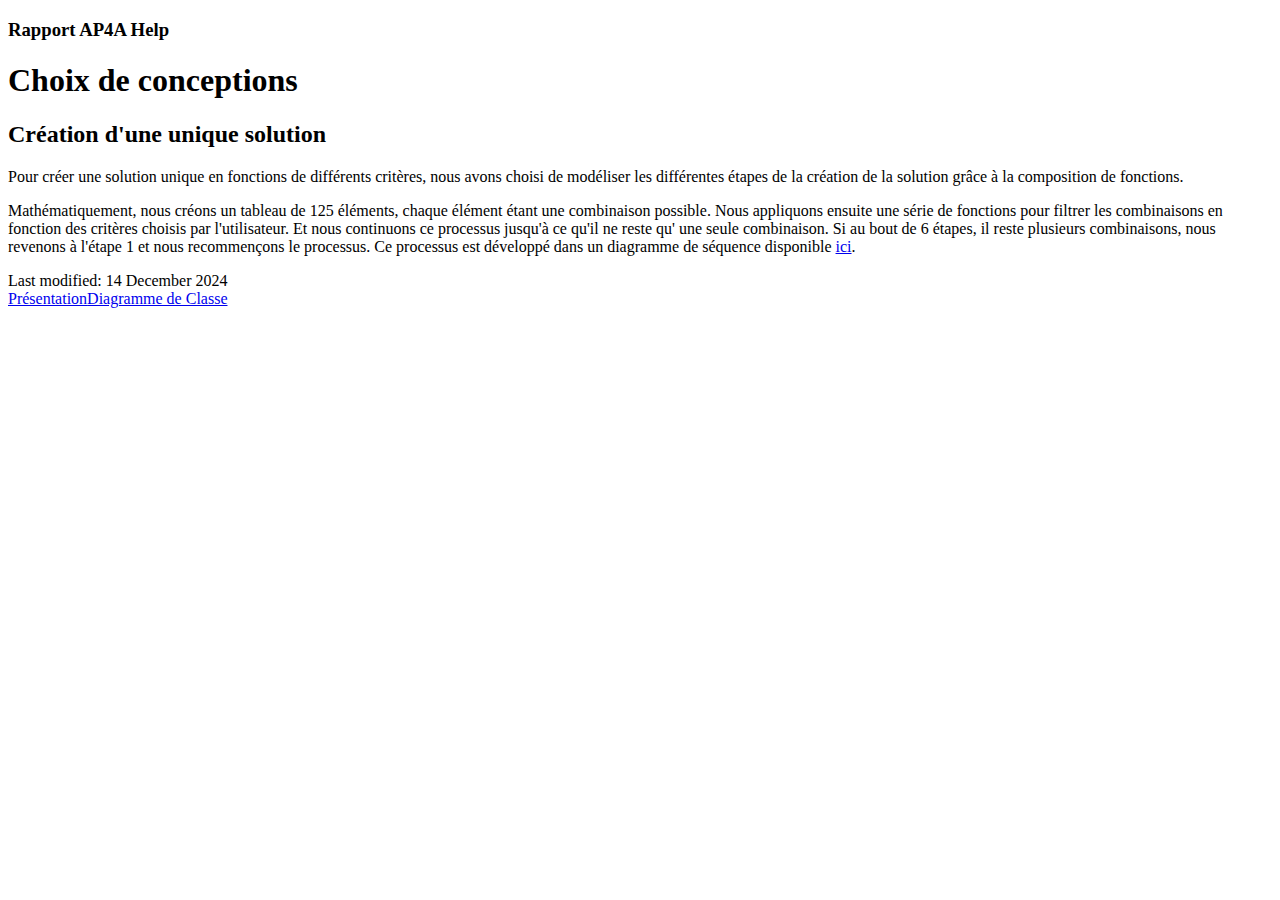
==== docs/choix-de-conceptions.html @ 45c175bf "start Choix-de-conceptions.md and test build v0" ====
<!DOCTYPE html SYSTEM "about:legacy-compat">
<html lang="en-US" data-preset="soft" data-primary-color="#3F56CE"><head><meta http-equiv="Content-Type" content="text/html; charset=UTF-8"><meta charset="UTF-8"><meta name="robots" content="noindex"><meta name="built-on" content="2024-12-14T19:06:22.024259068"><title>Choix de conceptions | Rapport AP4A</title><script type="application/json" id="virtual-toc-data">[{"id":"cr-ation-d-une-unique-solution","level":0,"title":"Création d\u0027une unique solution","anchor":"#cr-ation-d-une-unique-solution"}]</script><script type="application/json" id="topic-shortcuts"></script><link href="https://resources.jetbrains.com/writerside/apidoc/6.10.0-b575/app.css" rel="stylesheet"><link href="static/custom.css" rel="stylesheet"><link rel="icon" type="image/svg" sizes="16x16" href="images/utbm.svg"><meta name="image" content=""><!-- Open Graph --><meta property="og:title" content="Choix de conceptions | Rapport AP4A"><meta property="og:description" content=""><meta property="og:image" content=""><meta property="og:site_name" content="Rapport AP4A Help"><meta property="og:type" content="website"><meta property="og:locale" content="en_US"><meta property="og:url" content="writerside-documentation/choix-de-conceptions.html"><!-- End Open Graph --><!-- Twitter Card --><meta name="twitter:card" content="summary_large_image"><meta name="twitter:site" content=""><meta name="twitter:title" content="Choix de conceptions | Rapport AP4A"><meta name="twitter:description" content=""><meta name="twitter:creator" content=""><meta name="twitter:image:src" content=""><!-- End Twitter Card --><!-- Schema.org WebPage --><script type="application/ld+json">{
    "@context": "http://schema.org",
    "@type": "WebPage",
    "@id": "writerside-documentation/choix-de-conceptions.html#webpage",
    "url": "writerside-documentation/choix-de-conceptions.html",
    "name": "Choix de conceptions | Rapport AP4A",
    "description": "",
    "image": "",
    "inLanguage":"en-US"
}</script><!-- End Schema.org --><!-- Schema.org WebSite --><script type="application/ld+json">{
    "@type": "WebSite",
    "@id": "writerside-documentation/#website",
    "url": "writerside-documentation/",
    "name": "Rapport AP4A Help"
}</script><!-- End Schema.org --></head><body data-id="Choix-de-conceptions" data-main-title="Choix de conceptions" data-article-props="{&quot;seeAlsoStyle&quot;:&quot;links&quot;}" data-template="article" data-breadcrumbs=""><div class="wrapper"><main class="panel _main"><header class="panel__header"><div class="container"><h3>Rapport AP4A  Help</h3><div class="panel-trigger"></div></div></header><section class="panel__content"><div class="container"><article class="article" data-shortcut-switcher="inactive"><h1 data-toc="Choix-de-conceptions" id="Choix-de-conceptions.md">Choix de conceptions</h1><section class="chapter"><h2 id="cr-ation-d-une-unique-solution" data-toc="cr-ation-d-une-unique-solution">Cr&eacute;ation d'une unique solution</h2><p id="-vzsx3p_4">Pour cr&eacute;er une solution unique en fonctions de diff&eacute;rents crit&egrave;res, nous avons choisi de mod&eacute;liser les diff&eacute;rentes &eacute;tapes de la cr&eacute;ation de la solution gr&acirc;ce &agrave; la <span class="control" id="-vzsx3p_6">composition de fonctions</span>.</p><p id="-vzsx3p_5">Math&eacute;matiquement, nous cr&eacute;ons un tableau de <span class="control" id="-vzsx3p_7">125</span> &eacute;l&eacute;ments, chaque &eacute;l&eacute;ment &eacute;tant une <span class="control" id="-vzsx3p_8">combinaison possible</span>. Nous appliquons ensuite une s&eacute;rie de fonctions pour <span class="control" id="-vzsx3p_9">filtrer</span> les combinaisons en fonction des crit&egrave;res choisis par l'utilisateur. Et nous continuons ce processus jusqu'&agrave; ce qu'il ne reste qu' <span class="control" id="-vzsx3p_10">une</span> seule combinaison. Si au bout de 6 &eacute;tapes, il reste plusieurs combinaisons, nous revenons &agrave; l'&eacute;tape 1 et nous recommen&ccedil;ons le processus. Ce processus est d&eacute;velopp&eacute; dans un diagramme de s&eacute;quence disponible <a href="initialisation-de-la-partie.html" id="-vzsx3p_11" data-tooltip="Start typing here...">ici</a>.</p></section><div class="last-modified">Last modified: 14 December 2024</div><div data-feedback-placeholder="true"></div><div class="navigation-links _bottom"><a href="presentation.html" class="navigation-links__prev">Pr&eacute;sentation</a><a href="diagramme-de-classe.html" class="navigation-links__next">Diagramme de Classe</a></div></article><div id="disqus_thread"></div></div></section></main></div><script src="https://resources.jetbrains.com/writerside/apidoc/6.10.0-b575/app.js"></script></body></html>
---- docs/static/custom.css ----
.footer__powered {
    display: none !important;
}
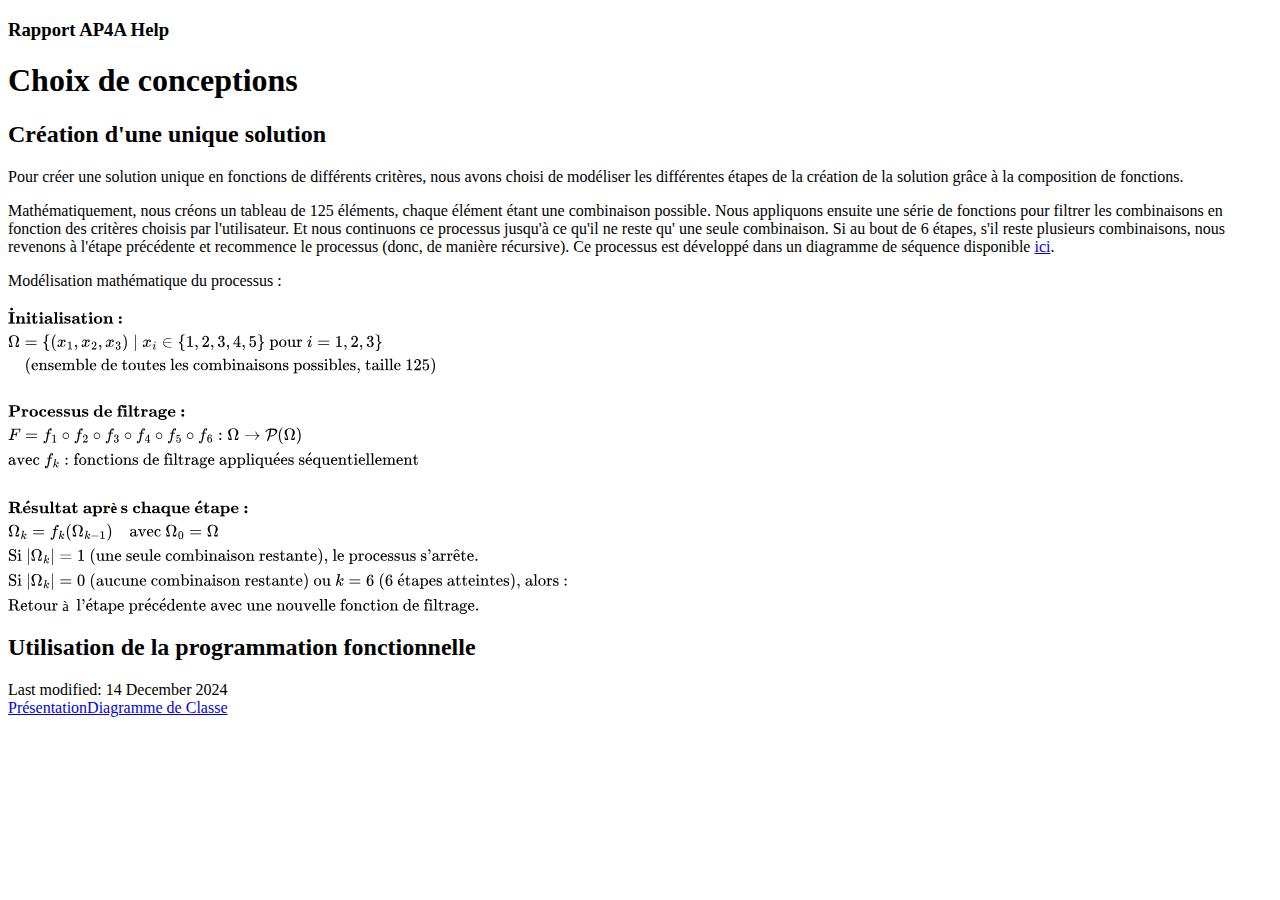
==== commit 1599a5f7: "update report" ====
--- a/docs/choix-de-conceptions.html
+++ b/docs/choix-de-conceptions.html
@@ -1,5 +1,5 @@
 <!DOCTYPE html SYSTEM "about:legacy-compat">
-<html lang="en-US" data-preset="soft" data-primary-color="#3F56CE"><head><meta http-equiv="Content-Type" content="text/html; charset=UTF-8"><meta charset="UTF-8"><meta name="robots" content="noindex"><meta name="built-on" content="2024-12-14T19:06:22.024259068"><title>Choix de conceptions | Rapport AP4A</title><script type="application/json" id="virtual-toc-data">[{"id":"cr-ation-d-une-unique-solution","level":0,"title":"Création d\u0027une unique solution","anchor":"#cr-ation-d-une-unique-solution"}]</script><script type="application/json" id="topic-shortcuts"></script><link href="https://resources.jetbrains.com/writerside/apidoc/6.10.0-b575/app.css" rel="stylesheet"><link href="static/custom.css" rel="stylesheet"><link rel="icon" type="image/svg" sizes="16x16" href="images/utbm.svg"><meta name="image" content=""><!-- Open Graph --><meta property="og:title" content="Choix de conceptions | Rapport AP4A"><meta property="og:description" content=""><meta property="og:image" content=""><meta property="og:site_name" content="Rapport AP4A Help"><meta property="og:type" content="website"><meta property="og:locale" content="en_US"><meta property="og:url" content="writerside-documentation/choix-de-conceptions.html"><!-- End Open Graph --><!-- Twitter Card --><meta name="twitter:card" content="summary_large_image"><meta name="twitter:site" content=""><meta name="twitter:title" content="Choix de conceptions | Rapport AP4A"><meta name="twitter:description" content=""><meta name="twitter:creator" content=""><meta name="twitter:image:src" content=""><!-- End Twitter Card --><!-- Schema.org WebPage --><script type="application/ld+json">{
+<html lang="en-US" data-preset="soft" data-primary-color="#3F56CE"><head><meta http-equiv="Content-Type" content="text/html; charset=UTF-8"><meta charset="UTF-8"><meta name="robots" content="noindex"><meta name="built-on" content="2024-12-14T20:18:50.679939524"><title>Choix de conceptions | Rapport AP4A</title><script type="application/json" id="virtual-toc-data">[{"id":"cr-ation-d-une-unique-solution","level":0,"title":"Création d\u0027une unique solution","anchor":"#cr-ation-d-une-unique-solution"},{"id":"utilisation-de-la-programmation-fonctionnelle","level":0,"title":"Utilisation de la programmation fonctionnelle","anchor":"#utilisation-de-la-programmation-fonctionnelle"}]</script><script type="application/json" id="topic-shortcuts"></script><link href="https://resources.jetbrains.com/writerside/apidoc/6.10.0-b575/app.css" rel="stylesheet"><link href="static/custom.css" rel="stylesheet"><link rel="icon" type="image/svg" sizes="16x16" href="images/utbm.svg"><meta name="image" content=""><!-- Open Graph --><meta property="og:title" content="Choix de conceptions | Rapport AP4A"><meta property="og:description" content=""><meta property="og:image" content=""><meta property="og:site_name" content="Rapport AP4A Help"><meta property="og:type" content="website"><meta property="og:locale" content="en_US"><meta property="og:url" content="writerside-documentation/choix-de-conceptions.html"><!-- End Open Graph --><!-- Twitter Card --><meta name="twitter:card" content="summary_large_image"><meta name="twitter:site" content=""><meta name="twitter:title" content="Choix de conceptions | Rapport AP4A"><meta name="twitter:description" content=""><meta name="twitter:creator" content=""><meta name="twitter:image:src" content=""><!-- End Twitter Card --><!-- Schema.org WebPage --><script type="application/ld+json">{
     "@context": "http://schema.org",
     "@type": "WebPage",
     "@id": "writerside-documentation/choix-de-conceptions.html#webpage",
@@ -13,4 +13,4 @@
     "@id": "writerside-documentation/#website",
     "url": "writerside-documentation/",
     "name": "Rapport AP4A Help"
-}</script><!-- End Schema.org --></head><body data-id="Choix-de-conceptions" data-main-title="Choix de conceptions" data-article-props="{&quot;seeAlsoStyle&quot;:&quot;links&quot;}" data-template="article" data-breadcrumbs=""><div class="wrapper"><main class="panel _main"><header class="panel__header"><div class="container"><h3>Rapport AP4A  Help</h3><div class="panel-trigger"></div></div></header><section class="panel__content"><div class="container"><article class="article" data-shortcut-switcher="inactive"><h1 data-toc="Choix-de-conceptions" id="Choix-de-conceptions.md">Choix de conceptions</h1><section class="chapter"><h2 id="cr-ation-d-une-unique-solution" data-toc="cr-ation-d-une-unique-solution">Cr&eacute;ation d'une unique solution</h2><p id="-vzsx3p_4">Pour cr&eacute;er une solution unique en fonctions de diff&eacute;rents crit&egrave;res, nous avons choisi de mod&eacute;liser les diff&eacute;rentes &eacute;tapes de la cr&eacute;ation de la solution gr&acirc;ce &agrave; la <span class="control" id="-vzsx3p_6">composition de fonctions</span>.</p><p id="-vzsx3p_5">Math&eacute;matiquement, nous cr&eacute;ons un tableau de <span class="control" id="-vzsx3p_7">125</span> &eacute;l&eacute;ments, chaque &eacute;l&eacute;ment &eacute;tant une <span class="control" id="-vzsx3p_8">combinaison possible</span>. Nous appliquons ensuite une s&eacute;rie de fonctions pour <span class="control" id="-vzsx3p_9">filtrer</span> les combinaisons en fonction des crit&egrave;res choisis par l'utilisateur. Et nous continuons ce processus jusqu'&agrave; ce qu'il ne reste qu' <span class="control" id="-vzsx3p_10">une</span> seule combinaison. Si au bout de 6 &eacute;tapes, il reste plusieurs combinaisons, nous revenons &agrave; l'&eacute;tape 1 et nous recommen&ccedil;ons le processus. Ce processus est d&eacute;velopp&eacute; dans un diagramme de s&eacute;quence disponible <a href="initialisation-de-la-partie.html" id="-vzsx3p_11" data-tooltip="Start typing here...">ici</a>.</p></section><div class="last-modified">Last modified: 14 December 2024</div><div data-feedback-placeholder="true"></div><div class="navigation-links _bottom"><a href="presentation.html" class="navigation-links__prev">Pr&eacute;sentation</a><a href="diagramme-de-classe.html" class="navigation-links__next">Diagramme de Classe</a></div></article><div id="disqus_thread"></div></div></section></main></div><script src="https://resources.jetbrains.com/writerside/apidoc/6.10.0-b575/app.js"></script></body></html>+}</script><!-- End Schema.org --></head><body data-id="Choix-de-conceptions" data-main-title="Choix de conceptions" data-article-props="{&quot;seeAlsoStyle&quot;:&quot;links&quot;}" data-template="article" data-breadcrumbs=""><div class="wrapper"><main class="panel _main"><header class="panel__header"><div class="container"><h3>Rapport AP4A  Help</h3><div class="panel-trigger"></div></div></header><section class="panel__content"><div class="container"><article class="article" data-shortcut-switcher="inactive"><h1 data-toc="Choix-de-conceptions" id="Choix-de-conceptions.md">Choix de conceptions</h1><section class="chapter"><h2 id="cr-ation-d-une-unique-solution" data-toc="cr-ation-d-une-unique-solution">Cr&eacute;ation d'une unique solution</h2><p id="-vzsx3p_5">Pour cr&eacute;er une solution unique en fonctions de diff&eacute;rents crit&egrave;res, nous avons choisi de mod&eacute;liser les diff&eacute;rentes &eacute;tapes de la cr&eacute;ation de la solution gr&acirc;ce &agrave; la <span class="control" id="-vzsx3p_9">composition de fonctions</span>.</p><p id="-vzsx3p_6">Math&eacute;matiquement, nous cr&eacute;ons un tableau de <span class="control" id="-vzsx3p_10">125</span> &eacute;l&eacute;ments, chaque &eacute;l&eacute;ment &eacute;tant une <span class="control" id="-vzsx3p_11">combinaison possible</span>. Nous appliquons ensuite une s&eacute;rie de fonctions pour <span class="control" id="-vzsx3p_12">filtrer</span> les combinaisons en fonction des crit&egrave;res choisis par l'utilisateur. Et nous continuons ce processus jusqu'&agrave; ce qu'il ne reste qu' <span class="control" id="-vzsx3p_13">une</span> seule combinaison. Si au bout de 6 &eacute;tapes, s'il reste plusieurs combinaisons, nous revenons &agrave; l'&eacute;tape pr&eacute;c&eacute;dente et recommence le processus (donc, de mani&egrave;re r&eacute;cursive). Ce processus est d&eacute;velopp&eacute; dans un diagramme de s&eacute;quence disponible <span class="control" id="-vzsx3p_14"><a href="initialisation-de-la-partie.html" id="-vzsx3p_15" data-tooltip="Initialisation de la partie">ici</a></span>.</p><p id="-vzsx3p_7">Mod&eacute;lisation math&eacute;matique du processus :</p><div><mjx-container class="MathJax" jax="SVG" display="true"><svg style="vertical-align: -20.45ex;" xmlns="http://www.w3.org/2000/svg" width="76.25ex" height="42.032ex" role="img" focusable="false" viewBox="0 -9539 33702.5 18578"><g stroke="currentColor" fill="currentColor" stroke-width="0" transform="scale(1,-1)"><g data-mml-node="math"><g data-mml-node="mtable"><g data-mml-node="mtr" transform="translate(0,8478)"><g data-mml-node="mtd"><g data-mml-node="mrow"><g data-mml-node="mover"><g data-mml-node="mtext"><path data-c="1D408" d="M397 0Q370 3 218 3Q65 3 38 0H25V62H139V624H25V686H38Q65 683 218 683Q370 683 397 686H410V624H296V62H410V0H397Z"></path></g><g data-mml-node="mo" transform="translate(218,266) translate(-287.5 0)"><path data-c="2D9" d="M202 610Q202 647 227 671T283 695Q324 695 348 669T372 610T350 551T287 525Q248 525 225 551T202 610Z"></path></g></g><g data-mml-node="mtext" transform="translate(436,0)"><path data-c="1D427" d="M40 442Q217 450 218 450H224V407L225 365Q233 378 245 391T289 422T362 448Q374 450 398 450Q428 450 448 447T491 434T529 402T551 346Q553 335 554 198V62H623V0H614Q596 3 489 3Q374 3 365 0H356V62H425V194V275Q425 348 416 373T371 399Q326 399 288 370T238 290Q236 281 235 171V62H304V0H295Q277 3 171 3Q64 3 46 0H37V62H106V210V303Q106 353 104 363T91 376Q77 380 50 380H37V442H40Z"></path><path data-c="1D422" d="M72 610Q72 649 98 672T159 695Q193 693 217 670T241 610Q241 572 217 549T157 525Q120 525 96 548T72 610ZM46 442L136 446L226 450H232V62H294V0H286Q271 3 171 3Q67 3 49 0H40V62H109V209Q109 358 108 362Q103 380 55 380H43V442H46Z" transform="translate(639,0)"></path><path data-c="1D42D" d="M272 49Q320 49 320 136V145V177H382V143Q382 106 380 99Q374 62 349 36T285 -2L272 -5H247Q173 -5 134 27Q109 46 102 74T94 160Q94 171 94 199T95 245V382H21V433H25Q58 433 90 456Q121 479 140 523T162 621V635H224V444H363V382H224V239V207V149Q224 98 228 81T249 55Q261 49 272 49Z" transform="translate(958,0)"></path><path data-c="1D422" d="M72 610Q72 649 98 672T159 695Q193 693 217 670T241 610Q241 572 217 549T157 525Q120 525 96 548T72 610ZM46 442L136 446L226 450H232V62H294V0H286Q271 3 171 3Q67 3 49 0H40V62H109V209Q109 358 108 362Q103 380 55 380H43V442H46Z" transform="translate(1405,0)"></path><path data-c="1D41A" d="M64 349Q64 399 107 426T255 453Q346 453 402 423T473 341Q478 327 478 310T479 196V77Q493 63 529 62Q549 62 553 57T558 31Q558 9 552 5T514 0H497H481Q375 0 367 56L356 46Q300 -6 210 -6Q130 -6 81 30T32 121Q32 188 111 226T332 272H350V292Q350 313 348 327T337 361T306 391T248 402T194 399H189Q204 376 204 354Q204 327 187 306T134 284Q97 284 81 305T64 349ZM164 121Q164 89 186 67T238 45Q274 45 307 63T346 108L350 117V226H347Q248 218 206 189T164 121Z" transform="translate(1724,0)"></path><path data-c="1D425" d="M43 686L134 690Q225 694 226 694H232V62H301V0H292Q274 3 170 3Q67 3 49 0H40V62H109V332Q109 387 109 453T110 534Q110 593 108 605T94 620Q80 624 53 624H40V686H43Z" transform="translate(2283,0)"></path><path data-c="1D422" d="M72 610Q72 649 98 672T159 695Q193 693 217 670T241 610Q241 572 217 549T157 525Q120 525 96 548T72 610ZM46 442L136 446L226 450H232V62H294V0H286Q271 3 171 3Q67 3 49 0H40V62H109V209Q109 358 108 362Q103 380 55 380H43V442H46Z" transform="translate(2602,0)"></path><path data-c="1D42C" d="M38 315Q38 339 45 360T70 404T127 440T223 453Q273 453 320 436L338 445L357 453H366Q380 453 383 447T386 403V387V355Q386 331 383 326T365 321H355H349Q333 321 329 324T324 341Q317 406 224 406H216Q123 406 123 353Q123 334 143 321T188 304T244 294T285 286Q305 281 325 273T373 237T412 172Q414 162 414 142Q414 -6 230 -6Q154 -6 117 22L68 -6H58Q44 -6 41 0T38 42V73Q38 85 38 101T37 122Q37 144 42 148T68 153H75Q87 153 91 151T97 147T103 132Q131 46 220 46H230Q257 46 265 47Q330 58 330 108Q330 127 316 142Q300 156 284 162Q271 168 212 178T122 202Q38 243 38 315Z" transform="translate(2921,0)"></path><path data-c="1D41A" d="M64 349Q64 399 107 426T255 453Q346 453 402 423T473 341Q478 327 478 310T479 196V77Q493 63 529 62Q549 62 553 57T558 31Q558 9 552 5T514 0H497H481Q375 0 367 56L356 46Q300 -6 210 -6Q130 -6 81 30T32 121Q32 188 111 226T332 272H350V292Q350 313 348 327T337 361T306 391T248 402T194 399H189Q204 376 204 354Q204 327 187 306T134 284Q97 284 81 305T64 349ZM164 121Q164 89 186 67T238 45Q274 45 307 63T346 108L350 117V226H347Q248 218 206 189T164 121Z" transform="translate(3375,0)"></path><path data-c="1D42D" d="M272 49Q320 49 320 136V145V177H382V143Q382 106 380 99Q374 62 349 36T285 -2L272 -5H247Q173 -5 134 27Q109 46 102 74T94 160Q94 171 94 199T95 245V382H21V433H25Q58 433 90 456Q121 479 140 523T162 621V635H224V444H363V382H224V239V207V149Q224 98 228 81T249 55Q261 49 272 49Z" transform="translate(3934,0)"></path><path data-c="1D422" d="M72 610Q72 649 98 672T159 695Q193 693 217 670T241 610Q241 572 217 549T157 525Q120 525 96 548T72 610ZM46 442L136 446L226 450H232V62H294V0H286Q271 3 171 3Q67 3 49 0H40V62H109V209Q109 358 108 362Q103 380 55 380H43V442H46Z" transform="translate(4381,0)"></path><path data-c="1D428" d="M287 -5Q228 -5 182 10T109 48T63 102T39 161T32 219Q32 272 50 314T94 382T154 423T214 446T265 452H279Q319 452 326 451Q428 439 485 376T542 221Q542 156 514 108T442 33Q384 -5 287 -5ZM399 230V250Q399 280 398 298T391 338T372 372T338 392T282 401Q241 401 212 380Q190 363 183 334T175 230Q175 202 175 189T177 153T183 118T195 91T215 68T245 56T287 50Q348 50 374 84Q388 101 393 132T399 230Z" transform="translate(4700,0)"></path><path data-c="1D427" d="M40 442Q217 450 218 450H224V407L225 365Q233 378 245 391T289 422T362 448Q374 450 398 450Q428 450 448 447T491 434T529 402T551 346Q553 335 554 198V62H623V0H614Q596 3 489 3Q374 3 365 0H356V62H425V194V275Q425 348 416 373T371 399Q326 399 288 370T238 290Q236 281 235 171V62H304V0H295Q277 3 171 3Q64 3 46 0H37V62H106V210V303Q106 353 104 363T91 376Q77 380 50 380H37V442H40Z" transform="translate(5275,0)"></path><path data-c="20" d="" transform="translate(5914,0)"></path><path data-c="3A" d="M74 359Q74 394 98 419T158 444Q200 444 222 417T245 358Q245 329 224 302T160 274Q116 274 95 301T74 359ZM74 85Q74 121 99 146T156 171Q200 171 222 143T245 85Q245 56 224 29T160 1Q118 1 96 27T74 85Z" transform="translate(6164,0)"></path></g></g></g></g><g data-mml-node="mtr" transform="translate(0,7078)"><g data-mml-node="mtd"><g data-mml-node="mi"><path data-c="3A9" d="M55 454Q55 503 75 546T127 617T197 665T272 695T337 704H352Q396 704 404 703Q527 687 596 615T666 454Q666 392 635 330T559 200T499 83V80H543Q589 81 600 83T617 93Q622 102 629 135T636 172L637 177H677V175L660 89Q645 3 644 2V0H552H488Q461 0 456 3T451 20Q451 89 499 235T548 455Q548 512 530 555T483 622T424 656T361 668Q332 668 303 658T243 626T193 560T174 456Q174 380 222 233T270 20Q270 7 263 0H77V2Q76 3 61 89L44 175V177H84L85 172Q85 171 88 155T96 119T104 93Q109 86 120 84T178 80H222V83Q206 132 162 199T87 329T55 454Z"></path></g><g data-mml-node="mo" transform="translate(999.8,0)"><path data-c="3D" d="M56 347Q56 360 70 367H707Q722 359 722 347Q722 336 708 328L390 327H72Q56 332 56 347ZM56 153Q56 168 72 173H708Q722 163 722 153Q722 140 707 133H70Q56 140 56 153Z"></path></g><g data-mml-node="mo" transform="translate(2055.6,0)"><path data-c="7B" d="M434 -231Q434 -244 428 -250H410Q281 -250 230 -184Q225 -177 222 -172T217 -161T213 -148T211 -133T210 -111T209 -84T209 -47T209 0Q209 21 209 53Q208 142 204 153Q203 154 203 155Q189 191 153 211T82 231Q71 231 68 234T65 250T68 266T82 269Q116 269 152 289T203 345Q208 356 208 377T209 529V579Q209 634 215 656T244 698Q270 724 324 740Q361 748 377 749Q379 749 390 749T408 750H428Q434 744 434 732Q434 719 431 716Q429 713 415 713Q362 710 332 689T296 647Q291 634 291 499V417Q291 370 288 353T271 314Q240 271 184 255L170 250L184 245Q202 239 220 230T262 196T290 137Q291 131 291 1Q291 -134 296 -147Q306 -174 339 -192T415 -213Q429 -213 431 -216Q434 -219 434 -231Z"></path></g><g data-mml-node="mo" transform="translate(2555.6,0)"><path data-c="28" d="M94 250Q94 319 104 381T127 488T164 576T202 643T244 695T277 729T302 750H315H319Q333 750 333 741Q333 738 316 720T275 667T226 581T184 443T167 250T184 58T225 -81T274 -167T316 -220T333 -241Q333 -250 318 -250H315H302L274 -226Q180 -141 137 -14T94 250Z"></path></g><g data-mml-node="msub" transform="translate(2944.6,0)"><g data-mml-node="mi"><path data-c="1D465" d="M52 289Q59 331 106 386T222 442Q257 442 286 424T329 379Q371 442 430 442Q467 442 494 420T522 361Q522 332 508 314T481 292T458 288Q439 288 427 299T415 328Q415 374 465 391Q454 404 425 404Q412 404 406 402Q368 386 350 336Q290 115 290 78Q290 50 306 38T341 26Q378 26 414 59T463 140Q466 150 469 151T485 153H489Q504 153 504 145Q504 144 502 134Q486 77 440 33T333 -11Q263 -11 227 52Q186 -10 133 -10H127Q78 -10 57 16T35 71Q35 103 54 123T99 143Q142 143 142 101Q142 81 130 66T107 46T94 41L91 40Q91 39 97 36T113 29T132 26Q168 26 194 71Q203 87 217 139T245 247T261 313Q266 340 266 352Q266 380 251 392T217 404Q177 404 142 372T93 290Q91 281 88 280T72 278H58Q52 284 52 289Z"></path></g><g data-mml-node="mn" transform="translate(605,-150) scale(0.707)"><path data-c="31" d="M213 578L200 573Q186 568 160 563T102 556H83V602H102Q149 604 189 617T245 641T273 663Q275 666 285 666Q294 666 302 660V361L303 61Q310 54 315 52T339 48T401 46H427V0H416Q395 3 257 3Q121 3 100 0H88V46H114Q136 46 152 46T177 47T193 50T201 52T207 57T213 61V578Z"></path></g></g><g data-mml-node="mo" transform="translate(3953.1,0)"><path data-c="2C" d="M78 35T78 60T94 103T137 121Q165 121 187 96T210 8Q210 -27 201 -60T180 -117T154 -158T130 -185T117 -194Q113 -194 104 -185T95 -172Q95 -168 106 -156T131 -126T157 -76T173 -3V9L172 8Q170 7 167 6T161 3T152 1T140 0Q113 0 96 17Z"></path></g><g data-mml-node="msub" transform="translate(4397.8,0)"><g data-mml-node="mi"><path data-c="1D465" d="M52 289Q59 331 106 386T222 442Q257 442 286 424T329 379Q371 442 430 442Q467 442 494 420T522 361Q522 332 508 314T481 292T458 288Q439 288 427 299T415 328Q415 374 465 391Q454 404 425 404Q412 404 406 402Q368 386 350 336Q290 115 290 78Q290 50 306 38T341 26Q378 26 414 59T463 140Q466 150 469 151T485 153H489Q504 153 504 145Q504 144 502 134Q486 77 440 33T333 -11Q263 -11 227 52Q186 -10 133 -10H127Q78 -10 57 16T35 71Q35 103 54 123T99 143Q142 143 142 101Q142 81 130 66T107 46T94 41L91 40Q91 39 97 36T113 29T132 26Q168 26 194 71Q203 87 217 139T245 247T261 313Q266 340 266 352Q266 380 251 392T217 404Q177 404 142 372T93 290Q91 281 88 280T72 278H58Q52 284 52 289Z"></path></g><g data-mml-node="mn" transform="translate(605,-150) scale(0.707)"><path data-c="32" d="M109 429Q82 429 66 447T50 491Q50 562 103 614T235 666Q326 666 387 610T449 465Q449 422 429 383T381 315T301 241Q265 210 201 149L142 93L218 92Q375 92 385 97Q392 99 409 186V189H449V186Q448 183 436 95T421 3V0H50V19V31Q50 38 56 46T86 81Q115 113 136 137Q145 147 170 174T204 211T233 244T261 278T284 308T305 340T320 369T333 401T340 431T343 464Q343 527 309 573T212 619Q179 619 154 602T119 569T109 550Q109 549 114 549Q132 549 151 535T170 489Q170 464 154 447T109 429Z"></path></g></g><g data-mml-node="mo" transform="translate(5406.3,0)"><path data-c="2C" d="M78 35T78 60T94 103T137 121Q165 121 187 96T210 8Q210 -27 201 -60T180 -117T154 -158T130 -185T117 -194Q113 -194 104 -185T95 -172Q95 -168 106 -156T131 -126T157 -76T173 -3V9L172 8Q170 7 167 6T161 3T152 1T140 0Q113 0 96 17Z"></path></g><g data-mml-node="msub" transform="translate(5851,0)"><g data-mml-node="mi"><path data-c="1D465" d="M52 289Q59 331 106 386T222 442Q257 442 286 424T329 379Q371 442 430 442Q467 442 494 420T522 361Q522 332 508 314T481 292T458 288Q439 288 427 299T415 328Q415 374 465 391Q454 404 425 404Q412 404 406 402Q368 386 350 336Q290 115 290 78Q290 50 306 38T341 26Q378 26 414 59T463 140Q466 150 469 151T485 153H489Q504 153 504 145Q504 144 502 134Q486 77 440 33T333 -11Q263 -11 227 52Q186 -10 133 -10H127Q78 -10 57 16T35 71Q35 103 54 123T99 143Q142 143 142 101Q142 81 130 66T107 46T94 41L91 40Q91 39 97 36T113 29T132 26Q168 26 194 71Q203 87 217 139T245 247T261 313Q266 340 266 352Q266 380 251 392T217 404Q177 404 142 372T93 290Q91 281 88 280T72 278H58Q52 284 52 289Z"></path></g><g data-mml-node="mn" transform="translate(605,-150) scale(0.707)"><path data-c="33" d="M127 463Q100 463 85 480T69 524Q69 579 117 622T233 665Q268 665 277 664Q351 652 390 611T430 522Q430 470 396 421T302 350L299 348Q299 347 308 345T337 336T375 315Q457 262 457 175Q457 96 395 37T238 -22Q158 -22 100 21T42 130Q42 158 60 175T105 193Q133 193 151 175T169 130Q169 119 166 110T159 94T148 82T136 74T126 70T118 67L114 66Q165 21 238 21Q293 21 321 74Q338 107 338 175V195Q338 290 274 322Q259 328 213 329L171 330L168 332Q166 335 166 348Q166 366 174 366Q202 366 232 371Q266 376 294 413T322 525V533Q322 590 287 612Q265 626 240 626Q208 626 181 615T143 592T132 580H135Q138 579 143 578T153 573T165 566T175 555T183 540T186 520Q186 498 172 481T127 463Z"></path></g></g><g data-mml-node="mo" transform="translate(6859.5,0)"><path data-c="29" d="M60 749L64 750Q69 750 74 750H86L114 726Q208 641 251 514T294 250Q294 182 284 119T261 12T224 -76T186 -143T145 -194T113 -227T90 -246Q87 -249 86 -250H74Q66 -250 63 -250T58 -247T55 -238Q56 -237 66 -225Q221 -64 221 250T66 725Q56 737 55 738Q55 746 60 749Z"></path></g><g data-mml-node="mo" transform="translate(7526.3,0)"><path data-c="2223" d="M139 -249H137Q125 -249 119 -235V251L120 737Q130 750 139 750Q152 750 159 735V-235Q151 -249 141 -249H139Z"></path></g><g data-mml-node="msub" transform="translate(8082.1,0)"><g data-mml-node="mi"><path data-c="1D465" d="M52 289Q59 331 106 386T222 442Q257 442 286 424T329 379Q371 442 430 442Q467 442 494 420T522 361Q522 332 508 314T481 292T458 288Q439 288 427 299T415 328Q415 374 465 391Q454 404 425 404Q412 404 406 402Q368 386 350 336Q290 115 290 78Q290 50 306 38T341 26Q378 26 414 59T463 140Q466 150 469 151T485 153H489Q504 153 504 145Q504 144 502 134Q486 77 440 33T333 -11Q263 -11 227 52Q186 -10 133 -10H127Q78 -10 57 16T35 71Q35 103 54 123T99 143Q142 143 142 101Q142 81 130 66T107 46T94 41L91 40Q91 39 97 36T113 29T132 26Q168 26 194 71Q203 87 217 139T245 247T261 313Q266 340 266 352Q266 380 251 392T217 404Q177 404 142 372T93 290Q91 281 88 280T72 278H58Q52 284 52 289Z"></path></g><g data-mml-node="mi" transform="translate(605,-150) scale(0.707)"><path data-c="1D456" d="M184 600Q184 624 203 642T247 661Q265 661 277 649T290 619Q290 596 270 577T226 557Q211 557 198 567T184 600ZM21 287Q21 295 30 318T54 369T98 420T158 442Q197 442 223 419T250 357Q250 340 236 301T196 196T154 83Q149 61 149 51Q149 26 166 26Q175 26 185 29T208 43T235 78T260 137Q263 149 265 151T282 153Q302 153 302 143Q302 135 293 112T268 61T223 11T161 -11Q129 -11 102 10T74 74Q74 91 79 106T122 220Q160 321 166 341T173 380Q173 404 156 404H154Q124 404 99 371T61 287Q60 286 59 284T58 281T56 279T53 278T49 278T41 278H27Q21 284 21 287Z"></path></g></g><g data-mml-node="mo" transform="translate(9258.8,0)"><path data-c="2208" d="M84 250Q84 372 166 450T360 539Q361 539 377 539T419 540T469 540H568Q583 532 583 520Q583 511 570 501L466 500Q355 499 329 494Q280 482 242 458T183 409T147 354T129 306T124 272V270H568Q583 262 583 250T568 230H124V228Q124 207 134 177T167 112T231 48T328 7Q355 1 466 0H570Q583 -10 583 -20Q583 -32 568 -40H471Q464 -40 446 -40T417 -41Q262 -41 172 45Q84 127 84 250Z"></path></g><g data-mml-node="mo" transform="translate(10203.6,0)"><path data-c="7B" d="M434 -231Q434 -244 428 -250H410Q281 -250 230 -184Q225 -177 222 -172T217 -161T213 -148T211 -133T210 -111T209 -84T209 -47T209 0Q209 21 209 53Q208 142 204 153Q203 154 203 155Q189 191 153 211T82 231Q71 231 68 234T65 250T68 266T82 269Q116 269 152 289T203 345Q208 356 208 377T209 529V579Q209 634 215 656T244 698Q270 724 324 740Q361 748 377 749Q379 749 390 749T408 750H428Q434 744 434 732Q434 719 431 716Q429 713 415 713Q362 710 332 689T296 647Q291 634 291 499V417Q291 370 288 353T271 314Q240 271 184 255L170 250L184 245Q202 239 220 230T262 196T290 137Q291 131 291 1Q291 -134 296 -147Q306 -174 339 -192T415 -213Q429 -213 431 -216Q434 -219 434 -231Z"></path></g><g data-mml-node="mn" transform="translate(10703.6,0)"><path data-c="31" d="M213 578L200 573Q186 568 160 563T102 556H83V602H102Q149 604 189 617T245 641T273 663Q275 666 285 666Q294 666 302 660V361L303 61Q310 54 315 52T339 48T401 46H427V0H416Q395 3 257 3Q121 3 100 0H88V46H114Q136 46 152 46T177 47T193 50T201 52T207 57T213 61V578Z"></path></g><g data-mml-node="mo" transform="translate(11203.6,0)"><path data-c="2C" d="M78 35T78 60T94 103T137 121Q165 121 187 96T210 8Q210 -27 201 -60T180 -117T154 -158T130 -185T117 -194Q113 -194 104 -185T95 -172Q95 -168 106 -156T131 -126T157 -76T173 -3V9L172 8Q170 7 167 6T161 3T152 1T140 0Q113 0 96 17Z"></path></g><g data-mml-node="mn" transform="translate(11648.3,0)"><path data-c="32" d="M109 429Q82 429 66 447T50 491Q50 562 103 614T235 666Q326 666 387 610T449 465Q449 422 429 383T381 315T301 241Q265 210 201 149L142 93L218 92Q375 92 385 97Q392 99 409 186V189H449V186Q448 183 436 95T421 3V0H50V19V31Q50 38 56 46T86 81Q115 113 136 137Q145 147 170 174T204 211T233 244T261 278T284 308T305 340T320 369T333 401T340 431T343 464Q343 527 309 573T212 619Q179 619 154 602T119 569T109 550Q109 549 114 549Q132 549 151 535T170 489Q170 464 154 447T109 429Z"></path></g><g data-mml-node="mo" transform="translate(12148.3,0)"><path data-c="2C" d="M78 35T78 60T94 103T137 121Q165 121 187 96T210 8Q210 -27 201 -60T180 -117T154 -158T130 -185T117 -194Q113 -194 104 -185T95 -172Q95 -168 106 -156T131 -126T157 -76T173 -3V9L172 8Q170 7 167 6T161 3T152 1T140 0Q113 0 96 17Z"></path></g><g data-mml-node="mn" transform="translate(12592.9,0)"><path data-c="33" d="M127 463Q100 463 85 480T69 524Q69 579 117 622T233 665Q268 665 277 664Q351 652 390 611T430 522Q430 470 396 421T302 350L299 348Q299 347 308 345T337 336T375 315Q457 262 457 175Q457 96 395 37T238 -22Q158 -22 100 21T42 130Q42 158 60 175T105 193Q133 193 151 175T169 130Q169 119 166 110T159 94T148 82T136 74T126 70T118 67L114 66Q165 21 238 21Q293 21 321 74Q338 107 338 175V195Q338 290 274 322Q259 328 213 329L171 330L168 332Q166 335 166 348Q166 366 174 366Q202 366 232 371Q266 376 294 413T322 525V533Q322 590 287 612Q265 626 240 626Q208 626 181 615T143 592T132 580H135Q138 579 143 578T153 573T165 566T175 555T183 540T186 520Q186 498 172 481T127 463Z"></path></g><g data-mml-node="mo" transform="translate(13092.9,0)"><path data-c="2C" d="M78 35T78 60T94 103T137 121Q165 121 187 96T210 8Q210 -27 201 -60T180 -117T154 -158T130 -185T117 -194Q113 -194 104 -185T95 -172Q95 -168 106 -156T131 -126T157 -76T173 -3V9L172 8Q170 7 167 6T161 3T152 1T140 0Q113 0 96 17Z"></path></g><g data-mml-node="mn" transform="translate(13537.6,0)"><path data-c="34" d="M462 0Q444 3 333 3Q217 3 199 0H190V46H221Q241 46 248 46T265 48T279 53T286 61Q287 63 287 115V165H28V211L179 442Q332 674 334 675Q336 677 355 677H373L379 671V211H471V165H379V114Q379 73 379 66T385 54Q393 47 442 46H471V0H462ZM293 211V545L74 212L183 211H293Z"></path></g><g data-mml-node="mo" transform="translate(14037.6,0)"><path data-c="2C" d="M78 35T78 60T94 103T137 121Q165 121 187 96T210 8Q210 -27 201 -60T180 -117T154 -158T130 -185T117 -194Q113 -194 104 -185T95 -172Q95 -168 106 -156T131 -126T157 -76T173 -3V9L172 8Q170 7 167 6T161 3T152 1T140 0Q113 0 96 17Z"></path></g><g data-mml-node="mn" transform="translate(14482.3,0)"><path data-c="35" d="M164 157Q164 133 148 117T109 101H102Q148 22 224 22Q294 22 326 82Q345 115 345 210Q345 313 318 349Q292 382 260 382H254Q176 382 136 314Q132 307 129 306T114 304Q97 304 95 310Q93 314 93 485V614Q93 664 98 664Q100 666 102 666Q103 666 123 658T178 642T253 634Q324 634 389 662Q397 666 402 666Q410 666 410 648V635Q328 538 205 538Q174 538 149 544L139 546V374Q158 388 169 396T205 412T256 420Q337 420 393 355T449 201Q449 109 385 44T229 -22Q148 -22 99 32T50 154Q50 178 61 192T84 210T107 214Q132 214 148 197T164 157Z"></path></g><g data-mml-node="mo" transform="translate(14982.3,0)"><path data-c="7D" d="M65 731Q65 745 68 747T88 750Q171 750 216 725T279 670Q288 649 289 635T291 501Q292 362 293 357Q306 312 345 291T417 269Q428 269 431 266T434 250T431 234T417 231Q380 231 345 210T298 157Q293 143 292 121T291 -28V-79Q291 -134 285 -156T256 -198Q202 -250 89 -250Q71 -250 68 -247T65 -230Q65 -224 65 -223T66 -218T69 -214T77 -213Q91 -213 108 -210T146 -200T183 -177T207 -139Q208 -134 209 3L210 139Q223 196 280 230Q315 247 330 250Q305 257 280 270Q225 304 212 352L210 362L209 498Q208 635 207 640Q195 680 154 696T77 713Q68 713 67 716T65 731Z"></path></g><g data-mml-node="mtext" transform="translate(15482.3,0)"><path data-c="A0" d=""></path><path data-c="70" d="M36 -148H50Q89 -148 97 -134V-126Q97 -119 97 -107T97 -77T98 -38T98 6T98 55T98 106Q98 140 98 177T98 243T98 296T97 335T97 351Q94 370 83 376T38 385H20V408Q20 431 22 431L32 432Q42 433 61 434T98 436Q115 437 135 438T165 441T176 442H179V416L180 390L188 397Q247 441 326 441Q407 441 464 377T522 216Q522 115 457 52T310 -11Q242 -11 190 33L182 40V-45V-101Q182 -128 184 -134T195 -145Q216 -148 244 -148H260V-194H252L228 -193Q205 -192 178 -192T140 -191Q37 -191 28 -194H20V-148H36ZM424 218Q424 292 390 347T305 402Q234 402 182 337V98Q222 26 294 26Q345 26 384 80T424 218Z" transform="translate(250,0)"></path><path data-c="6F" d="M28 214Q28 309 93 378T250 448Q340 448 405 380T471 215Q471 120 407 55T250 -10Q153 -10 91 57T28 214ZM250 30Q372 30 372 193V225V250Q372 272 371 288T364 326T348 362T317 390T268 410Q263 411 252 411Q222 411 195 399Q152 377 139 338T126 246V226Q126 130 145 91Q177 30 250 30Z" transform="translate(806,0)"></path><path data-c="75" d="M383 58Q327 -10 256 -10H249Q124 -10 105 89Q104 96 103 226Q102 335 102 348T96 369Q86 385 36 385H25V408Q25 431 27 431L38 432Q48 433 67 434T105 436Q122 437 142 438T172 441T184 442H187V261Q188 77 190 64Q193 49 204 40Q224 26 264 26Q290 26 311 35T343 58T363 90T375 120T379 144Q379 145 379 161T380 201T380 248V315Q380 361 370 372T320 385H302V431Q304 431 378 436T457 442H464V264Q464 84 465 81Q468 61 479 55T524 46H542V0Q540 0 467 -5T390 -11H383V58Z" transform="translate(1306,0)"></path><path data-c="72" d="M36 46H50Q89 46 97 60V68Q97 77 97 91T98 122T98 161T98 203Q98 234 98 269T98 328L97 351Q94 370 83 376T38 385H20V408Q20 431 22 431L32 432Q42 433 60 434T96 436Q112 437 131 438T160 441T171 442H174V373Q213 441 271 441H277Q322 441 343 419T364 373Q364 352 351 337T313 322Q288 322 276 338T263 372Q263 381 265 388T270 400T273 405Q271 407 250 401Q234 393 226 386Q179 341 179 207V154Q179 141 179 127T179 101T180 81T180 66V61Q181 59 183 57T188 54T193 51T200 49T207 48T216 47T225 47T235 46T245 46H276V0H267Q249 3 140 3Q37 3 28 0H20V46H36Z" transform="translate(1862,0)"></path><path data-c="A0" d="" transform="translate(2254,0)"></path></g><g data-mml-node="mi" transform="translate(17986.3,0)"><path data-c="1D456" d="M184 600Q184 624 203 642T247 661Q265 661 277 649T290 619Q290 596 270 577T226 557Q211 557 198 567T184 600ZM21 287Q21 295 30 318T54 369T98 420T158 442Q197 442 223 419T250 357Q250 340 236 301T196 196T154 83Q149 61 149 51Q149 26 166 26Q175 26 185 29T208 43T235 78T260 137Q263 149 265 151T282 153Q302 153 302 143Q302 135 293 112T268 61T223 11T161 -11Q129 -11 102 10T74 74Q74 91 79 106T122 220Q160 321 166 341T173 380Q173 404 156 404H154Q124 404 99 371T61 287Q60 286 59 284T58 281T56 279T53 278T49 278T41 278H27Q21 284 21 287Z"></path></g><g data-mml-node="mo" transform="translate(18609.1,0)"><path data-c="3D" d="M56 347Q56 360 70 367H707Q722 359 722 347Q722 336 708 328L390 327H72Q56 332 56 347ZM56 153Q56 168 72 173H708Q722 163 722 153Q722 140 707 133H70Q56 140 56 153Z"></path></g><g data-mml-node="mn" transform="translate(19664.8,0)"><path data-c="31" d="M213 578L200 573Q186 568 160 563T102 556H83V602H102Q149 604 189 617T245 641T273 663Q275 666 285 666Q294 666 302 660V361L303 61Q310 54 315 52T339 48T401 46H427V0H416Q395 3 257 3Q121 3 100 0H88V46H114Q136 46 152 46T177 47T193 50T201 52T207 57T213 61V578Z"></path></g><g data-mml-node="mo" transform="translate(20164.8,0)"><path data-c="2C" d="M78 35T78 60T94 103T137 121Q165 121 187 96T210 8Q210 -27 201 -60T180 -117T154 -158T130 -185T117 -194Q113 -194 104 -185T95 -172Q95 -168 106 -156T131 -126T157 -76T173 -3V9L172 8Q170 7 167 6T161 3T152 1T140 0Q113 0 96 17Z"></path></g><g data-mml-node="mn" transform="translate(20609.5,0)"><path data-c="32" d="M109 429Q82 429 66 447T50 491Q50 562 103 614T235 666Q326 666 387 610T449 465Q449 422 429 383T381 315T301 241Q265 210 201 149L142 93L218 92Q375 92 385 97Q392 99 409 186V189H449V186Q448 183 436 95T421 3V0H50V19V31Q50 38 56 46T86 81Q115 113 136 137Q145 147 170 174T204 211T233 244T261 278T284 308T305 340T320 369T333 401T340 431T343 464Q343 527 309 573T212 619Q179 619 154 602T119 569T109 550Q109 549 114 549Q132 549 151 535T170 489Q170 464 154 447T109 429Z"></path></g><g data-mml-node="mo" transform="translate(21109.5,0)"><path data-c="2C" d="M78 35T78 60T94 103T137 121Q165 121 187 96T210 8Q210 -27 201 -60T180 -117T154 -158T130 -185T117 -194Q113 -194 104 -185T95 -172Q95 -168 106 -156T131 -126T157 -76T173 -3V9L172 8Q170 7 167 6T161 3T152 1T140 0Q113 0 96 17Z"></path></g><g data-mml-node="mn" transform="translate(21554.2,0)"><path data-c="33" d="M127 463Q100 463 85 480T69 524Q69 579 117 622T233 665Q268 665 277 664Q351 652 390 611T430 522Q430 470 396 421T302 350L299 348Q299 347 308 345T337 336T375 315Q457 262 457 175Q457 96 395 37T238 -22Q158 -22 100 21T42 130Q42 158 60 175T105 193Q133 193 151 175T169 130Q169 119 166 110T159 94T148 82T136 74T126 70T118 67L114 66Q165 21 238 21Q293 21 321 74Q338 107 338 175V195Q338 290 274 322Q259 328 213 329L171 330L168 332Q166 335 166 348Q166 366 174 366Q202 366 232 371Q266 376 294 413T322 525V533Q322 590 287 612Q265 626 240 626Q208 626 181 615T143 592T132 580H135Q138 579 143 578T153 573T165 566T175 555T183 540T186 520Q186 498 172 481T127 463Z"></path></g><g data-mml-node="mo" transform="translate(22054.2,0)"><path data-c="7D" d="M65 731Q65 745 68 747T88 750Q171 750 216 725T279 670Q288 649 289 635T291 501Q292 362 293 357Q306 312 345 291T417 269Q428 269 431 266T434 250T431 234T417 231Q380 231 345 210T298 157Q293 143 292 121T291 -28V-79Q291 -134 285 -156T256 -198Q202 -250 89 -250Q71 -250 68 -247T65 -230Q65 -224 65 -223T66 -218T69 -214T77 -213Q91 -213 108 -210T146 -200T183 -177T207 -139Q208 -134 209 3L210 139Q223 196 280 230Q315 247 330 250Q305 257 280 270Q225 304 212 352L210 362L209 498Q208 635 207 640Q195 680 154 696T77 713Q68 713 67 716T65 731Z"></path></g></g></g><g data-mml-node="mtr" transform="translate(0,5678)"><g data-mml-node="mtd"><g data-mml-node="mstyle"><g data-mml-node="mspace"></g></g><g data-mml-node="mtext" transform="translate(1000,0)"><path data-c="28" d="M94 250Q94 319 104 381T127 488T164 576T202 643T244 695T277 729T302 750H315H319Q333 750 333 741Q333 738 316 720T275 667T226 581T184 443T167 250T184 58T225 -81T274 -167T316 -220T333 -241Q333 -250 318 -250H315H302L274 -226Q180 -141 137 -14T94 250Z"></path><path data-c="65" d="M28 218Q28 273 48 318T98 391T163 433T229 448Q282 448 320 430T378 380T406 316T415 245Q415 238 408 231H126V216Q126 68 226 36Q246 30 270 30Q312 30 342 62Q359 79 369 104L379 128Q382 131 395 131H398Q415 131 415 121Q415 117 412 108Q393 53 349 21T250 -11Q155 -11 92 58T28 218ZM333 275Q322 403 238 411H236Q228 411 220 410T195 402T166 381T143 340T127 274V267H333V275Z" transform="translate(389,0)"></path><path data-c="6E" d="M41 46H55Q94 46 102 60V68Q102 77 102 91T102 122T103 161T103 203Q103 234 103 269T102 328V351Q99 370 88 376T43 385H25V408Q25 431 27 431L37 432Q47 433 65 434T102 436Q119 437 138 438T167 441T178 442H181V402Q181 364 182 364T187 369T199 384T218 402T247 421T285 437Q305 442 336 442Q450 438 463 329Q464 322 464 190V104Q464 66 466 59T477 49Q498 46 526 46H542V0H534L510 1Q487 2 460 2T422 3Q319 3 310 0H302V46H318Q379 46 379 62Q380 64 380 200Q379 335 378 343Q372 371 358 385T334 402T308 404Q263 404 229 370Q202 343 195 315T187 232V168V108Q187 78 188 68T191 55T200 49Q221 46 249 46H265V0H257L234 1Q210 2 183 2T145 3Q42 3 33 0H25V46H41Z" transform="translate(833,0)"></path><path data-c="73" d="M295 316Q295 356 268 385T190 414Q154 414 128 401Q98 382 98 349Q97 344 98 336T114 312T157 287Q175 282 201 278T245 269T277 256Q294 248 310 236T342 195T359 133Q359 71 321 31T198 -10H190Q138 -10 94 26L86 19L77 10Q71 4 65 -1L54 -11H46H42Q39 -11 33 -5V74V132Q33 153 35 157T45 162H54Q66 162 70 158T75 146T82 119T101 77Q136 26 198 26Q295 26 295 104Q295 133 277 151Q257 175 194 187T111 210Q75 227 54 256T33 318Q33 357 50 384T93 424T143 442T187 447H198Q238 447 268 432L283 424L292 431Q302 440 314 448H322H326Q329 448 335 442V310L329 304H301Q295 310 295 316Z" transform="translate(1389,0)"></path><path data-c="65" d="M28 218Q28 273 48 318T98 391T163 433T229 448Q282 448 320 430T378 380T406 316T415 245Q415 238 408 231H126V216Q126 68 226 36Q246 30 270 30Q312 30 342 62Q359 79 369 104L379 128Q382 131 395 131H398Q415 131 415 121Q415 117 412 108Q393 53 349 21T250 -11Q155 -11 92 58T28 218ZM333 275Q322 403 238 411H236Q228 411 220 410T195 402T166 381T143 340T127 274V267H333V275Z" transform="translate(1783,0)"></path><path data-c="6D" d="M41 46H55Q94 46 102 60V68Q102 77 102 91T102 122T103 161T103 203Q103 234 103 269T102 328V351Q99 370 88 376T43 385H25V408Q25 431 27 431L37 432Q47 433 65 434T102 436Q119 437 138 438T167 441T178 442H181V402Q181 364 182 364T187 369T199 384T218 402T247 421T285 437Q305 442 336 442Q351 442 364 440T387 434T406 426T421 417T432 406T441 395T448 384T452 374T455 366L457 361L460 365Q463 369 466 373T475 384T488 397T503 410T523 422T546 432T572 439T603 442Q729 442 740 329Q741 322 741 190V104Q741 66 743 59T754 49Q775 46 803 46H819V0H811L788 1Q764 2 737 2T699 3Q596 3 587 0H579V46H595Q656 46 656 62Q657 64 657 200Q656 335 655 343Q649 371 635 385T611 402T585 404Q540 404 506 370Q479 343 472 315T464 232V168V108Q464 78 465 68T468 55T477 49Q498 46 526 46H542V0H534L510 1Q487 2 460 2T422 3Q319 3 310 0H302V46H318Q379 46 379 62Q380 64 380 200Q379 335 378 343Q372 371 358 385T334 402T308 404Q263 404 229 370Q202 343 195 315T187 232V168V108Q187 78 188 68T191 55T200 49Q221 46 249 46H265V0H257L234 1Q210 2 183 2T145 3Q42 3 33 0H25V46H41Z" transform="translate(2227,0)"></path><path data-c="62" d="M307 -11Q234 -11 168 55L158 37Q156 34 153 28T147 17T143 10L138 1L118 0H98V298Q98 599 97 603Q94 622 83 628T38 637H20V660Q20 683 22 683L32 684Q42 685 61 686T98 688Q115 689 135 690T165 693T176 694H179V543Q179 391 180 391L183 394Q186 397 192 401T207 411T228 421T254 431T286 439T323 442Q401 442 461 379T522 216Q522 115 458 52T307 -11ZM182 98Q182 97 187 90T196 79T206 67T218 55T233 44T250 35T271 29T295 26Q330 26 363 46T412 113Q424 148 424 212Q424 287 412 323Q385 405 300 405Q270 405 239 390T188 347L182 339V98Z" transform="translate(3060,0)"></path><path data-c="6C" d="M42 46H56Q95 46 103 60V68Q103 77 103 91T103 124T104 167T104 217T104 272T104 329Q104 366 104 407T104 482T104 542T103 586T103 603Q100 622 89 628T44 637H26V660Q26 683 28 683L38 684Q48 685 67 686T104 688Q121 689 141 690T171 693T182 694H185V379Q185 62 186 60Q190 52 198 49Q219 46 247 46H263V0H255L232 1Q209 2 183 2T145 3T107 3T57 1L34 0H26V46H42Z" transform="translate(3616,0)"></path><path data-c="65" d="M28 218Q28 273 48 318T98 391T163 433T229 448Q282 448 320 430T378 380T406 316T415 245Q415 238 408 231H126V216Q126 68 226 36Q246 30 270 30Q312 30 342 62Q359 79 369 104L379 128Q382 131 395 131H398Q415 131 415 121Q415 117 412 108Q393 53 349 21T250 -11Q155 -11 92 58T28 218ZM333 275Q322 403 238 411H236Q228 411 220 410T195 402T166 381T143 340T127 274V267H333V275Z" transform="translate(3894,0)"></path><path data-c="20" d="" transform="translate(4338,0)"></path><path data-c="64" d="M376 495Q376 511 376 535T377 568Q377 613 367 624T316 637H298V660Q298 683 300 683L310 684Q320 685 339 686T376 688Q393 689 413 690T443 693T454 694H457V390Q457 84 458 81Q461 61 472 55T517 46H535V0Q533 0 459 -5T380 -11H373V44L365 37Q307 -11 235 -11Q158 -11 96 50T34 215Q34 315 97 378T244 442Q319 442 376 393V495ZM373 342Q328 405 260 405Q211 405 173 369Q146 341 139 305T131 211Q131 155 138 120T173 59Q203 26 251 26Q322 26 373 103V342Z" transform="translate(4588,0)"></path><path data-c="65" d="M28 218Q28 273 48 318T98 391T163 433T229 448Q282 448 320 430T378 380T406 316T415 245Q415 238 408 231H126V216Q126 68 226 36Q246 30 270 30Q312 30 342 62Q359 79 369 104L379 128Q382 131 395 131H398Q415 131 415 121Q415 117 412 108Q393 53 349 21T250 -11Q155 -11 92 58T28 218ZM333 275Q322 403 238 411H236Q228 411 220 410T195 402T166 381T143 340T127 274V267H333V275Z" transform="translate(5144,0)"></path><path data-c="20" d="" transform="translate(5588,0)"></path><path data-c="74" d="M27 422Q80 426 109 478T141 600V615H181V431H316V385H181V241Q182 116 182 100T189 68Q203 29 238 29Q282 29 292 100Q293 108 293 146V181H333V146V134Q333 57 291 17Q264 -10 221 -10Q187 -10 162 2T124 33T105 68T98 100Q97 107 97 248V385H18V422H27Z" transform="translate(5838,0)"></path><path data-c="6F" d="M28 214Q28 309 93 378T250 448Q340 448 405 380T471 215Q471 120 407 55T250 -10Q153 -10 91 57T28 214ZM250 30Q372 30 372 193V225V250Q372 272 371 288T364 326T348 362T317 390T268 410Q263 411 252 411Q222 411 195 399Q152 377 139 338T126 246V226Q126 130 145 91Q177 30 250 30Z" transform="translate(6227,0)"></path><path data-c="75" d="M383 58Q327 -10 256 -10H249Q124 -10 105 89Q104 96 103 226Q102 335 102 348T96 369Q86 385 36 385H25V408Q25 431 27 431L38 432Q48 433 67 434T105 436Q122 437 142 438T172 441T184 442H187V261Q188 77 190 64Q193 49 204 40Q224 26 264 26Q290 26 311 35T343 58T363 90T375 120T379 144Q379 145 379 161T380 201T380 248V315Q380 361 370 372T320 385H302V431Q304 431 378 436T457 442H464V264Q464 84 465 81Q468 61 479 55T524 46H542V0Q540 0 467 -5T390 -11H383V58Z" transform="translate(6727,0)"></path><path data-c="74" d="M27 422Q80 426 109 478T141 600V615H181V431H316V385H181V241Q182 116 182 100T189 68Q203 29 238 29Q282 29 292 100Q293 108 293 146V181H333V146V134Q333 57 291 17Q264 -10 221 -10Q187 -10 162 2T124 33T105 68T98 100Q97 107 97 248V385H18V422H27Z" transform="translate(7283,0)"></path><path data-c="65" d="M28 218Q28 273 48 318T98 391T163 433T229 448Q282 448 320 430T378 380T406 316T415 245Q415 238 408 231H126V216Q126 68 226 36Q246 30 270 30Q312 30 342 62Q359 79 369 104L379 128Q382 131 395 131H398Q415 131 415 121Q415 117 412 108Q393 53 349 21T250 -11Q155 -11 92 58T28 218ZM333 275Q322 403 238 411H236Q228 411 220 410T195 402T166 381T143 340T127 274V267H333V275Z" transform="translate(7672,0)"></path><path data-c="73" d="M295 316Q295 356 268 385T190 414Q154 414 128 401Q98 382 98 349Q97 344 98 336T114 312T157 287Q175 282 201 278T245 269T277 256Q294 248 310 236T342 195T359 133Q359 71 321 31T198 -10H190Q138 -10 94 26L86 19L77 10Q71 4 65 -1L54 -11H46H42Q39 -11 33 -5V74V132Q33 153 35 157T45 162H54Q66 162 70 158T75 146T82 119T101 77Q136 26 198 26Q295 26 295 104Q295 133 277 151Q257 175 194 187T111 210Q75 227 54 256T33 318Q33 357 50 384T93 424T143 442T187 447H198Q238 447 268 432L283 424L292 431Q302 440 314 448H322H326Q329 448 335 442V310L329 304H301Q295 310 295 316Z" transform="translate(8116,0)"></path><path data-c="20" d="" transform="translate(8510,0)"></path><path data-c="6C" d="M42 46H56Q95 46 103 60V68Q103 77 103 91T103 124T104 167T104 217T104 272T104 329Q104 366 104 407T104 482T104 542T103 586T103 603Q100 622 89 628T44 637H26V660Q26 683 28 683L38 684Q48 685 67 686T104 688Q121 689 141 690T171 693T182 694H185V379Q185 62 186 60Q190 52 198 49Q219 46 247 46H263V0H255L232 1Q209 2 183 2T145 3T107 3T57 1L34 0H26V46H42Z" transform="translate(8760,0)"></path><path data-c="65" d="M28 218Q28 273 48 318T98 391T163 433T229 448Q282 448 320 430T378 380T406 316T415 245Q415 238 408 231H126V216Q126 68 226 36Q246 30 270 30Q312 30 342 62Q359 79 369 104L379 128Q382 131 395 131H398Q415 131 415 121Q415 117 412 108Q393 53 349 21T250 -11Q155 -11 92 58T28 218ZM333 275Q322 403 238 411H236Q228 411 220 410T195 402T166 381T143 340T127 274V267H333V275Z" transform="translate(9038,0)"></path><path data-c="73" d="M295 316Q295 356 268 385T190 414Q154 414 128 401Q98 382 98 349Q97 344 98 336T114 312T157 287Q175 282 201 278T245 269T277 256Q294 248 310 236T342 195T359 133Q359 71 321 31T198 -10H190Q138 -10 94 26L86 19L77 10Q71 4 65 -1L54 -11H46H42Q39 -11 33 -5V74V132Q33 153 35 157T45 162H54Q66 162 70 158T75 146T82 119T101 77Q136 26 198 26Q295 26 295 104Q295 133 277 151Q257 175 194 187T111 210Q75 227 54 256T33 318Q33 357 50 384T93 424T143 442T187 447H198Q238 447 268 432L283 424L292 431Q302 440 314 448H322H326Q329 448 335 442V310L329 304H301Q295 310 295 316Z" transform="translate(9482,0)"></path><path data-c="20" d="" transform="translate(9876,0)"></path><path data-c="63" d="M370 305T349 305T313 320T297 358Q297 381 312 396Q317 401 317 402T307 404Q281 408 258 408Q209 408 178 376Q131 329 131 219Q131 137 162 90Q203 29 272 29Q313 29 338 55T374 117Q376 125 379 127T395 129H409Q415 123 415 120Q415 116 411 104T395 71T366 33T318 2T249 -11Q163 -11 99 53T34 214Q34 318 99 383T250 448T370 421T404 357Q404 334 387 320Z" transform="translate(10126,0)"></path><path data-c="6F" d="M28 214Q28 309 93 378T250 448Q340 448 405 380T471 215Q471 120 407 55T250 -10Q153 -10 91 57T28 214ZM250 30Q372 30 372 193V225V250Q372 272 371 288T364 326T348 362T317 390T268 410Q263 411 252 411Q222 411 195 399Q152 377 139 338T126 246V226Q126 130 145 91Q177 30 250 30Z" transform="translate(10570,0)"></path><path data-c="6D" d="M41 46H55Q94 46 102 60V68Q102 77 102 91T102 122T103 161T103 203Q103 234 103 269T102 328V351Q99 370 88 376T43 385H25V408Q25 431 27 431L37 432Q47 433 65 434T102 436Q119 437 138 438T167 441T178 442H181V402Q181 364 182 364T187 369T199 384T218 402T247 421T285 437Q305 442 336 442Q351 442 364 440T387 434T406 426T421 417T432 406T441 395T448 384T452 374T455 366L457 361L460 365Q463 369 466 373T475 384T488 397T503 410T523 422T546 432T572 439T603 442Q729 442 740 329Q741 322 741 190V104Q741 66 743 59T754 49Q775 46 803 46H819V0H811L788 1Q764 2 737 2T699 3Q596 3 587 0H579V46H595Q656 46 656 62Q657 64 657 200Q656 335 655 343Q649 371 635 385T611 402T585 404Q540 404 506 370Q479 343 472 315T464 232V168V108Q464 78 465 68T468 55T477 49Q498 46 526 46H542V0H534L510 1Q487 2 460 2T422 3Q319 3 310 0H302V46H318Q379 46 379 62Q380 64 380 200Q379 335 378 343Q372 371 358 385T334 402T308 404Q263 404 229 370Q202 343 195 315T187 232V168V108Q187 78 188 68T191 55T200 49Q221 46 249 46H265V0H257L234 1Q210 2 183 2T145 3Q42 3 33 0H25V46H41Z" transform="translate(11070,0)"></path><path data-c="62" d="M307 -11Q234 -11 168 55L158 37Q156 34 153 28T147 17T143 10L138 1L118 0H98V298Q98 599 97 603Q94 622 83 628T38 637H20V660Q20 683 22 683L32 684Q42 685 61 686T98 688Q115 689 135 690T165 693T176 694H179V543Q179 391 180 391L183 394Q186 397 192 401T207 411T228 421T254 431T286 439T323 442Q401 442 461 379T522 216Q522 115 458 52T307 -11ZM182 98Q182 97 187 90T196 79T206 67T218 55T233 44T250 35T271 29T295 26Q330 26 363 46T412 113Q424 148 424 212Q424 287 412 323Q385 405 300 405Q270 405 239 390T188 347L182 339V98Z" transform="translate(11903,0)"></path><path data-c="69" d="M69 609Q69 637 87 653T131 669Q154 667 171 652T188 609Q188 579 171 564T129 549Q104 549 87 564T69 609ZM247 0Q232 3 143 3Q132 3 106 3T56 1L34 0H26V46H42Q70 46 91 49Q100 53 102 60T104 102V205V293Q104 345 102 359T88 378Q74 385 41 385H30V408Q30 431 32 431L42 432Q52 433 70 434T106 436Q123 437 142 438T171 441T182 442H185V62Q190 52 197 50T232 46H255V0H247Z" transform="translate(12459,0)"></path><path data-c="6E" d="M41 46H55Q94 46 102 60V68Q102 77 102 91T102 122T103 161T103 203Q103 234 103 269T102 328V351Q99 370 88 376T43 385H25V408Q25 431 27 431L37 432Q47 433 65 434T102 436Q119 437 138 438T167 441T178 442H181V402Q181 364 182 364T187 369T199 384T218 402T247 421T285 437Q305 442 336 442Q450 438 463 329Q464 322 464 190V104Q464 66 466 59T477 49Q498 46 526 46H542V0H534L510 1Q487 2 460 2T422 3Q319 3 310 0H302V46H318Q379 46 379 62Q380 64 380 200Q379 335 378 343Q372 371 358 385T334 402T308 404Q263 404 229 370Q202 343 195 315T187 232V168V108Q187 78 188 68T191 55T200 49Q221 46 249 46H265V0H257L234 1Q210 2 183 2T145 3Q42 3 33 0H25V46H41Z" transform="translate(12737,0)"></path><path data-c="61" d="M137 305T115 305T78 320T63 359Q63 394 97 421T218 448Q291 448 336 416T396 340Q401 326 401 309T402 194V124Q402 76 407 58T428 40Q443 40 448 56T453 109V145H493V106Q492 66 490 59Q481 29 455 12T400 -6T353 12T329 54V58L327 55Q325 52 322 49T314 40T302 29T287 17T269 6T247 -2T221 -8T190 -11Q130 -11 82 20T34 107Q34 128 41 147T68 188T116 225T194 253T304 268H318V290Q318 324 312 340Q290 411 215 411Q197 411 181 410T156 406T148 403Q170 388 170 359Q170 334 154 320ZM126 106Q126 75 150 51T209 26Q247 26 276 49T315 109Q317 116 318 175Q318 233 317 233Q309 233 296 232T251 223T193 203T147 166T126 106Z" transform="translate(13293,0)"></path><path data-c="69" d="M69 609Q69 637 87 653T131 669Q154 667 171 652T188 609Q188 579 171 564T129 549Q104 549 87 564T69 609ZM247 0Q232 3 143 3Q132 3 106 3T56 1L34 0H26V46H42Q70 46 91 49Q100 53 102 60T104 102V205V293Q104 345 102 359T88 378Q74 385 41 385H30V408Q30 431 32 431L42 432Q52 433 70 434T106 436Q123 437 142 438T171 441T182 442H185V62Q190 52 197 50T232 46H255V0H247Z" transform="translate(13793,0)"></path><path data-c="73" d="M295 316Q295 356 268 385T190 414Q154 414 128 401Q98 382 98 349Q97 344 98 336T114 312T157 287Q175 282 201 278T245 269T277 256Q294 248 310 236T342 195T359 133Q359 71 321 31T198 -10H190Q138 -10 94 26L86 19L77 10Q71 4 65 -1L54 -11H46H42Q39 -11 33 -5V74V132Q33 153 35 157T45 162H54Q66 162 70 158T75 146T82 119T101 77Q136 26 198 26Q295 26 295 104Q295 133 277 151Q257 175 194 187T111 210Q75 227 54 256T33 318Q33 357 50 384T93 424T143 442T187 447H198Q238 447 268 432L283 424L292 431Q302 440 314 448H322H326Q329 448 335 442V310L329 304H301Q295 310 295 316Z" transform="translate(14071,0)"></path><path data-c="6F" d="M28 214Q28 309 93 378T250 448Q340 448 405 380T471 215Q471 120 407 55T250 -10Q153 -10 91 57T28 214ZM250 30Q372 30 372 193V225V250Q372 272 371 288T364 326T348 362T317 390T268 410Q263 411 252 411Q222 411 195 399Q152 377 139 338T126 246V226Q126 130 145 91Q177 30 250 30Z" transform="translate(14465,0)"></path><path data-c="6E" d="M41 46H55Q94 46 102 60V68Q102 77 102 91T102 122T103 161T103 203Q103 234 103 269T102 328V351Q99 370 88 376T43 385H25V408Q25 431 27 431L37 432Q47 433 65 434T102 436Q119 437 138 438T167 441T178 442H181V402Q181 364 182 364T187 369T199 384T218 402T247 421T285 437Q305 442 336 442Q450 438 463 329Q464 322 464 190V104Q464 66 466 59T477 49Q498 46 526 46H542V0H534L510 1Q487 2 460 2T422 3Q319 3 310 0H302V46H318Q379 46 379 62Q380 64 380 200Q379 335 378 343Q372 371 358 385T334 402T308 404Q263 404 229 370Q202 343 195 315T187 232V168V108Q187 78 188 68T191 55T200 49Q221 46 249 46H265V0H257L234 1Q210 2 183 2T145 3Q42 3 33 0H25V46H41Z" transform="translate(14965,0)"></path><path data-c="73" d="M295 316Q295 356 268 385T190 414Q154 414 128 401Q98 382 98 349Q97 344 98 336T114 312T157 287Q175 282 201 278T245 269T277 256Q294 248 310 236T342 195T359 133Q359 71 321 31T198 -10H190Q138 -10 94 26L86 19L77 10Q71 4 65 -1L54 -11H46H42Q39 -11 33 -5V74V132Q33 153 35 157T45 162H54Q66 162 70 158T75 146T82 119T101 77Q136 26 198 26Q295 26 295 104Q295 133 277 151Q257 175 194 187T111 210Q75 227 54 256T33 318Q33 357 50 384T93 424T143 442T187 447H198Q238 447 268 432L283 424L292 431Q302 440 314 448H322H326Q329 448 335 442V310L329 304H301Q295 310 295 316Z" transform="translate(15521,0)"></path><path data-c="20" d="" transform="translate(15915,0)"></path><path data-c="70" d="M36 -148H50Q89 -148 97 -134V-126Q97 -119 97 -107T97 -77T98 -38T98 6T98 55T98 106Q98 140 98 177T98 243T98 296T97 335T97 351Q94 370 83 376T38 385H20V408Q20 431 22 431L32 432Q42 433 61 434T98 436Q115 437 135 438T165 441T176 442H179V416L180 390L188 397Q247 441 326 441Q407 441 464 377T522 216Q522 115 457 52T310 -11Q242 -11 190 33L182 40V-45V-101Q182 -128 184 -134T195 -145Q216 -148 244 -148H260V-194H252L228 -193Q205 -192 178 -192T140 -191Q37 -191 28 -194H20V-148H36ZM424 218Q424 292 390 347T305 402Q234 402 182 337V98Q222 26 294 26Q345 26 384 80T424 218Z" transform="translate(16165,0)"></path><path data-c="6F" d="M28 214Q28 309 93 378T250 448Q340 448 405 380T471 215Q471 120 407 55T250 -10Q153 -10 91 57T28 214ZM250 30Q372 30 372 193V225V250Q372 272 371 288T364 326T348 362T317 390T268 410Q263 411 252 411Q222 411 195 399Q152 377 139 338T126 246V226Q126 130 145 91Q177 30 250 30Z" transform="translate(16721,0)"></path><path data-c="73" d="M295 316Q295 356 268 385T190 414Q154 414 128 401Q98 382 98 349Q97 344 98 336T114 312T157 287Q175 282 201 278T245 269T277 256Q294 248 310 236T342 195T359 133Q359 71 321 31T198 -10H190Q138 -10 94 26L86 19L77 10Q71 4 65 -1L54 -11H46H42Q39 -11 33 -5V74V132Q33 153 35 157T45 162H54Q66 162 70 158T75 146T82 119T101 77Q136 26 198 26Q295 26 295 104Q295 133 277 151Q257 175 194 187T111 210Q75 227 54 256T33 318Q33 357 50 384T93 424T143 442T187 447H198Q238 447 268 432L283 424L292 431Q302 440 314 448H322H326Q329 448 335 442V310L329 304H301Q295 310 295 316Z" transform="translate(17221,0)"></path><path data-c="73" d="M295 316Q295 356 268 385T190 414Q154 414 128 401Q98 382 98 349Q97 344 98 336T114 312T157 287Q175 282 201 278T245 269T277 256Q294 248 310 236T342 195T359 133Q359 71 321 31T198 -10H190Q138 -10 94 26L86 19L77 10Q71 4 65 -1L54 -11H46H42Q39 -11 33 -5V74V132Q33 153 35 157T45 162H54Q66 162 70 158T75 146T82 119T101 77Q136 26 198 26Q295 26 295 104Q295 133 277 151Q257 175 194 187T111 210Q75 227 54 256T33 318Q33 357 50 384T93 424T143 442T187 447H198Q238 447 268 432L283 424L292 431Q302 440 314 448H322H326Q329 448 335 442V310L329 304H301Q295 310 295 316Z" transform="translate(17615,0)"></path><path data-c="69" d="M69 609Q69 637 87 653T131 669Q154 667 171 652T188 609Q188 579 171 564T129 549Q104 549 87 564T69 609ZM247 0Q232 3 143 3Q132 3 106 3T56 1L34 0H26V46H42Q70 46 91 49Q100 53 102 60T104 102V205V293Q104 345 102 359T88 378Q74 385 41 385H30V408Q30 431 32 431L42 432Q52 433 70 434T106 436Q123 437 142 438T171 441T182 442H185V62Q190 52 197 50T232 46H255V0H247Z" transform="translate(18009,0)"></path><path data-c="62" d="M307 -11Q234 -11 168 55L158 37Q156 34 153 28T147 17T143 10L138 1L118 0H98V298Q98 599 97 603Q94 622 83 628T38 637H20V660Q20 683 22 683L32 684Q42 685 61 686T98 688Q115 689 135 690T165 693T176 694H179V543Q179 391 180 391L183 394Q186 397 192 401T207 411T228 421T254 431T286 439T323 442Q401 442 461 379T522 216Q522 115 458 52T307 -11ZM182 98Q182 97 187 90T196 79T206 67T218 55T233 44T250 35T271 29T295 26Q330 26 363 46T412 113Q424 148 424 212Q424 287 412 323Q385 405 300 405Q270 405 239 390T188 347L182 339V98Z" transform="translate(18287,0)"></path><path data-c="6C" d="M42 46H56Q95 46 103 60V68Q103 77 103 91T103 124T104 167T104 217T104 272T104 329Q104 366 104 407T104 482T104 542T103 586T103 603Q100 622 89 628T44 637H26V660Q26 683 28 683L38 684Q48 685 67 686T104 688Q121 689 141 690T171 693T182 694H185V379Q185 62 186 60Q190 52 198 49Q219 46 247 46H263V0H255L232 1Q209 2 183 2T145 3T107 3T57 1L34 0H26V46H42Z" transform="translate(18843,0)"></path><path data-c="65" d="M28 218Q28 273 48 318T98 391T163 433T229 448Q282 448 320 430T378 380T406 316T415 245Q415 238 408 231H126V216Q126 68 226 36Q246 30 270 30Q312 30 342 62Q359 79 369 104L379 128Q382 131 395 131H398Q415 131 415 121Q415 117 412 108Q393 53 349 21T250 -11Q155 -11 92 58T28 218ZM333 275Q322 403 238 411H236Q228 411 220 410T195 402T166 381T143 340T127 274V267H333V275Z" transform="translate(19121,0)"></path><path data-c="73" d="M295 316Q295 356 268 385T190 414Q154 414 128 401Q98 382 98 349Q97 344 98 336T114 312T157 287Q175 282 201 278T245 269T277 256Q294 248 310 236T342 195T359 133Q359 71 321 31T198 -10H190Q138 -10 94 26L86 19L77 10Q71 4 65 -1L54 -11H46H42Q39 -11 33 -5V74V132Q33 153 35 157T45 162H54Q66 162 70 158T75 146T82 119T101 77Q136 26 198 26Q295 26 295 104Q295 133 277 151Q257 175 194 187T111 210Q75 227 54 256T33 318Q33 357 50 384T93 424T143 442T187 447H198Q238 447 268 432L283 424L292 431Q302 440 314 448H322H326Q329 448 335 442V310L329 304H301Q295 310 295 316Z" transform="translate(19565,0)"></path><path data-c="2C" d="M78 35T78 60T94 103T137 121Q165 121 187 96T210 8Q210 -27 201 -60T180 -117T154 -158T130 -185T117 -194Q113 -194 104 -185T95 -172Q95 -168 106 -156T131 -126T157 -76T173 -3V9L172 8Q170 7 167 6T161 3T152 1T140 0Q113 0 96 17Z" transform="translate(19959,0)"></path><path data-c="20" d="" transform="translate(20237,0)"></path><path data-c="74" d="M27 422Q80 426 109 478T141 600V615H181V431H316V385H181V241Q182 116 182 100T189 68Q203 29 238 29Q282 29 292 100Q293 108 293 146V181H333V146V134Q333 57 291 17Q264 -10 221 -10Q187 -10 162 2T124 33T105 68T98 100Q97 107 97 248V385H18V422H27Z" transform="translate(20487,0)"></path><path data-c="61" d="M137 305T115 305T78 320T63 359Q63 394 97 421T218 448Q291 448 336 416T396 340Q401 326 401 309T402 194V124Q402 76 407 58T428 40Q443 40 448 56T453 109V145H493V106Q492 66 490 59Q481 29 455 12T400 -6T353 12T329 54V58L327 55Q325 52 322 49T314 40T302 29T287 17T269 6T247 -2T221 -8T190 -11Q130 -11 82 20T34 107Q34 128 41 147T68 188T116 225T194 253T304 268H318V290Q318 324 312 340Q290 411 215 411Q197 411 181 410T156 406T148 403Q170 388 170 359Q170 334 154 320ZM126 106Q126 75 150 51T209 26Q247 26 276 49T315 109Q317 116 318 175Q318 233 317 233Q309 233 296 232T251 223T193 203T147 166T126 106Z" transform="translate(20876,0)"></path><path data-c="69" d="M69 609Q69 637 87 653T131 669Q154 667 171 652T188 609Q188 579 171 564T129 549Q104 549 87 564T69 609ZM247 0Q232 3 143 3Q132 3 106 3T56 1L34 0H26V46H42Q70 46 91 49Q100 53 102 60T104 102V205V293Q104 345 102 359T88 378Q74 385 41 385H30V408Q30 431 32 431L42 432Q52 433 70 434T106 436Q123 437 142 438T171 441T182 442H185V62Q190 52 197 50T232 46H255V0H247Z" transform="translate(21376,0)"></path><path data-c="6C" d="M42 46H56Q95 46 103 60V68Q103 77 103 91T103 124T104 167T104 217T104 272T104 329Q104 366 104 407T104 482T104 542T103 586T103 603Q100 622 89 628T44 637H26V660Q26 683 28 683L38 684Q48 685 67 686T104 688Q121 689 141 690T171 693T182 694H185V379Q185 62 186 60Q190 52 198 49Q219 46 247 46H263V0H255L232 1Q209 2 183 2T145 3T107 3T57 1L34 0H26V46H42Z" transform="translate(21654,0)"></path><path data-c="6C" d="M42 46H56Q95 46 103 60V68Q103 77 103 91T103 124T104 167T104 217T104 272T104 329Q104 366 104 407T104 482T104 542T103 586T103 603Q100 622 89 628T44 637H26V660Q26 683 28 683L38 684Q48 685 67 686T104 688Q121 689 141 690T171 693T182 694H185V379Q185 62 186 60Q190 52 198 49Q219 46 247 46H263V0H255L232 1Q209 2 183 2T145 3T107 3T57 1L34 0H26V46H42Z" transform="translate(21932,0)"></path><path data-c="65" d="M28 218Q28 273 48 318T98 391T163 433T229 448Q282 448 320 430T378 380T406 316T415 245Q415 238 408 231H126V216Q126 68 226 36Q246 30 270 30Q312 30 342 62Q359 79 369 104L379 128Q382 131 395 131H398Q415 131 415 121Q415 117 412 108Q393 53 349 21T250 -11Q155 -11 92 58T28 218ZM333 275Q322 403 238 411H236Q228 411 220 410T195 402T166 381T143 340T127 274V267H333V275Z" transform="translate(22210,0)"></path><path data-c="20" d="" transform="translate(22654,0)"></path><path data-c="31" d="M213 578L200 573Q186 568 160 563T102 556H83V602H102Q149 604 189 617T245 641T273 663Q275 666 285 666Q294 666 302 660V361L303 61Q310 54 315 52T339 48T401 46H427V0H416Q395 3 257 3Q121 3 100 0H88V46H114Q136 46 152 46T177 47T193 50T201 52T207 57T213 61V578Z" transform="translate(22904,0)"></path><path data-c="32" d="M109 429Q82 429 66 447T50 491Q50 562 103 614T235 666Q326 666 387 610T449 465Q449 422 429 383T381 315T301 241Q265 210 201 149L142 93L218 92Q375 92 385 97Q392 99 409 186V189H449V186Q448 183 436 95T421 3V0H50V19V31Q50 38 56 46T86 81Q115 113 136 137Q145 147 170 174T204 211T233 244T261 278T284 308T305 340T320 369T333 401T340 431T343 464Q343 527 309 573T212 619Q179 619 154 602T119 569T109 550Q109 549 114 549Q132 549 151 535T170 489Q170 464 154 447T109 429Z" transform="translate(23404,0)"></path><path data-c="35" d="M164 157Q164 133 148 117T109 101H102Q148 22 224 22Q294 22 326 82Q345 115 345 210Q345 313 318 349Q292 382 260 382H254Q176 382 136 314Q132 307 129 306T114 304Q97 304 95 310Q93 314 93 485V614Q93 664 98 664Q100 666 102 666Q103 666 123 658T178 642T253 634Q324 634 389 662Q397 666 402 666Q410 666 410 648V635Q328 538 205 538Q174 538 149 544L139 546V374Q158 388 169 396T205 412T256 420Q337 420 393 355T449 201Q449 109 385 44T229 -22Q148 -22 99 32T50 154Q50 178 61 192T84 210T107 214Q132 214 148 197T164 157Z" transform="translate(23904,0)"></path><path data-c="29" d="M60 749L64 750Q69 750 74 750H86L114 726Q208 641 251 514T294 250Q294 182 284 119T261 12T224 -76T186 -143T145 -194T113 -227T90 -246Q87 -249 86 -250H74Q66 -250 63 -250T58 -247T55 -238Q56 -237 66 -225Q221 -64 221 250T66 725Q56 737 55 738Q55 746 60 749Z" transform="translate(24404,0)"></path></g></g></g><g data-mml-node="mtr" transform="translate(0,4278)"><g data-mml-node="mtd"></g></g><g data-mml-node="mtr" transform="translate(0,2878)"><g data-mml-node="mtd"><g data-mml-node="mtext"><path data-c="1D40F" d="M400 0Q376 3 226 3Q75 3 51 0H39V62H147V624H39V686H253Q435 686 470 685T536 678Q585 668 621 648T675 605T705 557T718 514T721 483T718 451T704 409T673 362T616 322T530 293Q500 288 399 287H304V62H412V0H400ZM553 475Q553 554 537 582T459 622Q451 623 373 624H298V343H372Q457 344 480 350Q527 362 540 390T553 475Z"></path><path data-c="1D42B" d="M405 293T374 293T324 312T305 361Q305 378 312 394Q315 397 315 399Q305 399 294 394T266 375T238 329T222 249Q221 241 221 149V62H308V0H298Q280 3 161 3Q47 3 38 0H29V62H98V210V303Q98 353 96 363T83 376Q69 380 42 380H29V442H32L118 446Q204 450 205 450H210V414L211 378Q247 449 315 449H321Q384 449 413 422T442 360Q442 332 424 313Z" transform="translate(786,0)"></path><path data-c="1D428" d="M287 -5Q228 -5 182 10T109 48T63 102T39 161T32 219Q32 272 50 314T94 382T154 423T214 446T265 452H279Q319 452 326 451Q428 439 485 376T542 221Q542 156 514 108T442 33Q384 -5 287 -5ZM399 230V250Q399 280 398 298T391 338T372 372T338 392T282 401Q241 401 212 380Q190 363 183 334T175 230Q175 202 175 189T177 153T183 118T195 91T215 68T245 56T287 50Q348 50 374 84Q388 101 393 132T399 230Z" transform="translate(1260,0)"></path><path data-c="1D41C" d="M447 131H458Q478 131 478 117Q478 112 471 95T439 51T377 9Q330 -6 286 -6Q196 -6 135 35Q39 96 39 222Q39 324 101 384Q169 453 286 453Q359 453 411 431T464 353Q464 319 445 302T395 284Q360 284 343 305T325 353Q325 380 338 396H333Q317 398 295 398H292Q280 398 271 397T245 390T218 373T197 338T183 283Q182 275 182 231Q182 199 184 180T193 132T220 85T270 57Q289 50 317 50H326Q385 50 414 115Q419 127 423 129T447 131Z" transform="translate(1835,0)"></path><path data-c="1D41E" d="M32 225Q32 332 102 392T272 452H283Q382 452 436 401Q494 343 494 243Q494 226 486 222T440 217Q431 217 394 217T327 218H175V209Q175 177 179 154T196 107T236 69T306 50Q312 49 323 49Q376 49 410 85Q421 99 427 111T434 127T442 133T463 135H468Q494 135 494 117Q494 110 489 97T468 66T431 32T373 5T292 -6Q181 -6 107 55T32 225ZM383 276Q377 346 348 374T280 402Q253 402 230 390T195 357Q179 331 176 279V266H383V276Z" transform="translate(2346,0)"></path><path data-c="1D42C" d="M38 315Q38 339 45 360T70 404T127 440T223 453Q273 453 320 436L338 445L357 453H366Q380 453 383 447T386 403V387V355Q386 331 383 326T365 321H355H349Q333 321 329 324T324 341Q317 406 224 406H216Q123 406 123 353Q123 334 143 321T188 304T244 294T285 286Q305 281 325 273T373 237T412 172Q414 162 414 142Q414 -6 230 -6Q154 -6 117 22L68 -6H58Q44 -6 41 0T38 42V73Q38 85 38 101T37 122Q37 144 42 148T68 153H75Q87 153 91 151T97 147T103 132Q131 46 220 46H230Q257 46 265 47Q330 58 330 108Q330 127 316 142Q300 156 284 162Q271 168 212 178T122 202Q38 243 38 315Z" transform="translate(2873,0)"></path><path data-c="1D42C" d="M38 315Q38 339 45 360T70 404T127 440T223 453Q273 453 320 436L338 445L357 453H366Q380 453 383 447T386 403V387V355Q386 331 383 326T365 321H355H349Q333 321 329 324T324 341Q317 406 224 406H216Q123 406 123 353Q123 334 143 321T188 304T244 294T285 286Q305 281 325 273T373 237T412 172Q414 162 414 142Q414 -6 230 -6Q154 -6 117 22L68 -6H58Q44 -6 41 0T38 42V73Q38 85 38 101T37 122Q37 144 42 148T68 153H75Q87 153 91 151T97 147T103 132Q131 46 220 46H230Q257 46 265 47Q330 58 330 108Q330 127 316 142Q300 156 284 162Q271 168 212 178T122 202Q38 243 38 315Z" transform="translate(3327,0)"></path><path data-c="1D42E" d="M40 442L134 446Q228 450 229 450H235V273V165Q235 90 238 74T254 52Q268 46 304 46H319Q352 46 380 67T419 121L420 123Q424 135 425 199Q425 201 425 207Q425 233 425 249V316Q425 354 423 363T410 376Q396 380 369 380H356V442L554 450V267Q554 84 556 79Q561 62 610 62H623V31Q623 0 622 0Q603 0 527 -3T432 -6Q431 -6 431 25V56L420 45Q373 6 332 -1Q313 -6 281 -6Q208 -6 165 14T109 87L107 98L106 230Q106 358 104 366Q96 380 50 380H37V442H40Z" transform="translate(3781,0)"></path><path data-c="1D42C" d="M38 315Q38 339 45 360T70 404T127 440T223 453Q273 453 320 436L338 445L357 453H366Q380 453 383 447T386 403V387V355Q386 331 383 326T365 321H355H349Q333 321 329 324T324 341Q317 406 224 406H216Q123 406 123 353Q123 334 143 321T188 304T244 294T285 286Q305 281 325 273T373 237T412 172Q414 162 414 142Q414 -6 230 -6Q154 -6 117 22L68 -6H58Q44 -6 41 0T38 42V73Q38 85 38 101T37 122Q37 144 42 148T68 153H75Q87 153 91 151T97 147T103 132Q131 46 220 46H230Q257 46 265 47Q330 58 330 108Q330 127 316 142Q300 156 284 162Q271 168 212 178T122 202Q38 243 38 315Z" transform="translate(4420,0)"></path><path data-c="20" d="" transform="translate(4874,0)"></path><path data-c="1D41D" d="M351 686L442 690Q533 694 534 694H540V389Q540 327 540 253T539 163Q539 97 541 83T555 66Q569 62 596 62H609V31Q609 0 608 0Q588 0 510 -3T412 -6Q411 -6 411 16V38L401 31Q337 -6 265 -6Q159 -6 99 58T38 224Q38 265 51 303T92 375T165 429T272 449Q359 449 417 412V507V555Q417 597 415 607T402 620Q388 624 361 624H348V686H351ZM411 350Q362 399 291 399Q278 399 256 392T218 371Q195 351 189 320T182 238V221Q182 179 183 159T191 115T212 74Q241 46 288 46Q358 46 404 100L411 109V350Z" transform="translate(5124,0)"></path><path data-c="1D41E" d="M32 225Q32 332 102 392T272 452H283Q382 452 436 401Q494 343 494 243Q494 226 486 222T440 217Q431 217 394 217T327 218H175V209Q175 177 179 154T196 107T236 69T306 50Q312 49 323 49Q376 49 410 85Q421 99 427 111T434 127T442 133T463 135H468Q494 135 494 117Q494 110 489 97T468 66T431 32T373 5T292 -6Q181 -6 107 55T32 225ZM383 276Q377 346 348 374T280 402Q253 402 230 390T195 357Q179 331 176 279V266H383V276Z" transform="translate(5763,0)"></path><path data-c="20" d="" transform="translate(6290,0)"></path><path data-c="1D41F" d="M308 0Q290 3 172 3Q58 3 49 0H40V62H109V382H42V444H109V503L110 562L112 572Q127 625 178 658T316 699Q318 699 330 699T348 700Q381 698 404 687T436 658T449 629T452 606Q452 576 432 557T383 537Q355 537 335 555T314 605Q314 635 328 649H325Q311 649 293 644T253 618T227 560Q226 555 226 498V444H340V382H232V62H318V0H308Z" transform="translate(6540,0)"></path><path data-c="1D422" d="M72 610Q72 649 98 672T159 695Q193 693 217 670T241 610Q241 572 217 549T157 525Q120 525 96 548T72 610ZM46 442L136 446L226 450H232V62H294V0H286Q271 3 171 3Q67 3 49 0H40V62H109V209Q109 358 108 362Q103 380 55 380H43V442H46Z" transform="translate(6891,0)"></path><path data-c="1D425" d="M43 686L134 690Q225 694 226 694H232V62H301V0H292Q274 3 170 3Q67 3 49 0H40V62H109V332Q109 387 109 453T110 534Q110 593 108 605T94 620Q80 624 53 624H40V686H43Z" transform="translate(7210,0)"></path><path data-c="1D42D" d="M272 49Q320 49 320 136V145V177H382V143Q382 106 380 99Q374 62 349 36T285 -2L272 -5H247Q173 -5 134 27Q109 46 102 74T94 160Q94 171 94 199T95 245V382H21V433H25Q58 433 90 456Q121 479 140 523T162 621V635H224V444H363V382H224V239V207V149Q224 98 228 81T249 55Q261 49 272 49Z" transform="translate(7529,0)"></path><path data-c="1D42B" d="M405 293T374 293T324 312T305 361Q305 378 312 394Q315 397 315 399Q305 399 294 394T266 375T238 329T222 249Q221 241 221 149V62H308V0H298Q280 3 161 3Q47 3 38 0H29V62H98V210V303Q98 353 96 363T83 376Q69 380 42 380H29V442H32L118 446Q204 450 205 450H210V414L211 378Q247 449 315 449H321Q384 449 413 422T442 360Q442 332 424 313Z" transform="translate(7976,0)"></path><path data-c="1D41A" d="M64 349Q64 399 107 426T255 453Q346 453 402 423T473 341Q478 327 478 310T479 196V77Q493 63 529 62Q549 62 553 57T558 31Q558 9 552 5T514 0H497H481Q375 0 367 56L356 46Q300 -6 210 -6Q130 -6 81 30T32 121Q32 188 111 226T332 272H350V292Q350 313 348 327T337 361T306 391T248 402T194 399H189Q204 376 204 354Q204 327 187 306T134 284Q97 284 81 305T64 349ZM164 121Q164 89 186 67T238 45Q274 45 307 63T346 108L350 117V226H347Q248 218 206 189T164 121Z" transform="translate(8450,0)"></path><path data-c="1D420" d="M50 300Q50 368 105 409T255 450Q328 450 376 426L388 420Q435 455 489 455Q517 455 533 441T554 414T558 389Q558 367 544 353T508 339Q484 339 471 354T458 387Q458 397 462 400Q464 401 461 400Q459 400 454 399Q429 392 427 390Q454 353 459 328Q461 315 461 300Q461 240 419 202Q364 149 248 149Q185 149 136 172Q129 158 129 148Q129 105 170 93Q176 91 263 91Q273 91 298 91T334 91T366 89T400 85T432 77T466 64Q544 22 544 -69Q544 -114 506 -145Q438 -201 287 -201Q149 -201 90 -161T30 -70Q30 -58 33 -47T42 -27T54 -13T69 -1T82 6T94 12T101 15Q66 57 66 106Q66 151 90 187L97 197L89 204Q50 243 50 300ZM485 403H492Q491 404 488 404L485 403V403ZM255 200Q279 200 295 206T319 219T331 242T335 268T336 300Q336 337 333 352T317 380Q298 399 255 399Q228 399 211 392T187 371T178 345T176 312V300V289Q176 235 194 219Q215 200 255 200ZM287 -150Q357 -150 400 -128T443 -71Q443 -65 442 -61T436 -50T420 -37T389 -27T339 -21L308 -20Q276 -20 253 -20Q190 -20 180 -20T156 -26Q130 -38 130 -69Q130 -105 173 -127T287 -150Z" transform="translate(9009,0)"></path><path data-c="1D41E" d="M32 225Q32 332 102 392T272 452H283Q382 452 436 401Q494 343 494 243Q494 226 486 222T440 217Q431 217 394 217T327 218H175V209Q175 177 179 154T196 107T236 69T306 50Q312 49 323 49Q376 49 410 85Q421 99 427 111T434 127T442 133T463 135H468Q494 135 494 117Q494 110 489 97T468 66T431 32T373 5T292 -6Q181 -6 107 55T32 225ZM383 276Q377 346 348 374T280 402Q253 402 230 390T195 357Q179 331 176 279V266H383V276Z" transform="translate(9584,0)"></path><path data-c="20" d="" transform="translate(10111,0)"></path><path data-c="3A" d="M74 359Q74 394 98 419T158 444Q200 444 222 417T245 358Q245 329 224 302T160 274Q116 274 95 301T74 359ZM74 85Q74 121 99 146T156 171Q200 171 222 143T245 85Q245 56 224 29T160 1Q118 1 96 27T74 85Z" transform="translate(10361,0)"></path></g></g></g><g data-mml-node="mtr" transform="translate(0,1478)"><g data-mml-node="mtd"><g data-mml-node="mi"><path data-c="1D439" d="M48 1Q31 1 31 11Q31 13 34 25Q38 41 42 43T65 46Q92 46 125 49Q139 52 144 61Q146 66 215 342T285 622Q285 629 281 629Q273 632 228 634H197Q191 640 191 642T193 659Q197 676 203 680H742Q749 676 749 669Q749 664 736 557T722 447Q720 440 702 440H690Q683 445 683 453Q683 454 686 477T689 530Q689 560 682 579T663 610T626 626T575 633T503 634H480Q398 633 393 631Q388 629 386 623Q385 622 352 492L320 363H375Q378 363 398 363T426 364T448 367T472 374T489 386Q502 398 511 419T524 457T529 475Q532 480 548 480H560Q567 475 567 470Q567 467 536 339T502 207Q500 200 482 200H470Q463 206 463 212Q463 215 468 234T473 274Q473 303 453 310T364 317H309L277 190Q245 66 245 60Q245 46 334 46H359Q365 40 365 39T363 19Q359 6 353 0H336Q295 2 185 2Q120 2 86 2T48 1Z"></path></g><g data-mml-node="mo" transform="translate(1026.8,0)"><path data-c="3D" d="M56 347Q56 360 70 367H707Q722 359 722 347Q722 336 708 328L390 327H72Q56 332 56 347ZM56 153Q56 168 72 173H708Q722 163 722 153Q722 140 707 133H70Q56 140 56 153Z"></path></g><g data-mml-node="msub" transform="translate(2082.6,0)"><g data-mml-node="mi"><path data-c="1D453" d="M118 -162Q120 -162 124 -164T135 -167T147 -168Q160 -168 171 -155T187 -126Q197 -99 221 27T267 267T289 382V385H242Q195 385 192 387Q188 390 188 397L195 425Q197 430 203 430T250 431Q298 431 298 432Q298 434 307 482T319 540Q356 705 465 705Q502 703 526 683T550 630Q550 594 529 578T487 561Q443 561 443 603Q443 622 454 636T478 657L487 662Q471 668 457 668Q445 668 434 658T419 630Q412 601 403 552T387 469T380 433Q380 431 435 431Q480 431 487 430T498 424Q499 420 496 407T491 391Q489 386 482 386T428 385H372L349 263Q301 15 282 -47Q255 -132 212 -173Q175 -205 139 -205Q107 -205 81 -186T55 -132Q55 -95 76 -78T118 -61Q162 -61 162 -103Q162 -122 151 -136T127 -157L118 -162Z"></path></g><g data-mml-node="mn" transform="translate(523,-150) scale(0.707)"><path data-c="31" d="M213 578L200 573Q186 568 160 563T102 556H83V602H102Q149 604 189 617T245 641T273 663Q275 666 285 666Q294 666 302 660V361L303 61Q310 54 315 52T339 48T401 46H427V0H416Q395 3 257 3Q121 3 100 0H88V46H114Q136 46 152 46T177 47T193 50T201 52T207 57T213 61V578Z"></path></g></g><g data-mml-node="mo" transform="translate(3231.3,0)"><path data-c="2218" d="M55 251Q55 328 112 386T249 444T386 388T444 249Q444 171 388 113T250 55Q170 55 113 112T55 251ZM245 403Q188 403 142 361T96 250Q96 183 141 140T250 96Q284 96 313 109T354 135T375 160Q403 197 403 250Q403 313 360 358T245 403Z"></path></g><g data-mml-node="msub" transform="translate(3953.6,0)"><g data-mml-node="mi"><path data-c="1D453" d="M118 -162Q120 -162 124 -164T135 -167T147 -168Q160 -168 171 -155T187 -126Q197 -99 221 27T267 267T289 382V385H242Q195 385 192 387Q188 390 188 397L195 425Q197 430 203 430T250 431Q298 431 298 432Q298 434 307 482T319 540Q356 705 465 705Q502 703 526 683T550 630Q550 594 529 578T487 561Q443 561 443 603Q443 622 454 636T478 657L487 662Q471 668 457 668Q445 668 434 658T419 630Q412 601 403 552T387 469T380 433Q380 431 435 431Q480 431 487 430T498 424Q499 420 496 407T491 391Q489 386 482 386T428 385H372L349 263Q301 15 282 -47Q255 -132 212 -173Q175 -205 139 -205Q107 -205 81 -186T55 -132Q55 -95 76 -78T118 -61Q162 -61 162 -103Q162 -122 151 -136T127 -157L118 -162Z"></path></g><g data-mml-node="mn" transform="translate(523,-150) scale(0.707)"><path data-c="32" d="M109 429Q82 429 66 447T50 491Q50 562 103 614T235 666Q326 666 387 610T449 465Q449 422 429 383T381 315T301 241Q265 210 201 149L142 93L218 92Q375 92 385 97Q392 99 409 186V189H449V186Q448 183 436 95T421 3V0H50V19V31Q50 38 56 46T86 81Q115 113 136 137Q145 147 170 174T204 211T233 244T261 278T284 308T305 340T320 369T333 401T340 431T343 464Q343 527 309 573T212 619Q179 619 154 602T119 569T109 550Q109 549 114 549Q132 549 151 535T170 489Q170 464 154 447T109 429Z"></path></g></g><g data-mml-node="mo" transform="translate(5102.3,0)"><path data-c="2218" d="M55 251Q55 328 112 386T249 444T386 388T444 249Q444 171 388 113T250 55Q170 55 113 112T55 251ZM245 403Q188 403 142 361T96 250Q96 183 141 140T250 96Q284 96 313 109T354 135T375 160Q403 197 403 250Q403 313 360 358T245 403Z"></path></g><g data-mml-node="msub" transform="translate(5824.6,0)"><g data-mml-node="mi"><path data-c="1D453" d="M118 -162Q120 -162 124 -164T135 -167T147 -168Q160 -168 171 -155T187 -126Q197 -99 221 27T267 267T289 382V385H242Q195 385 192 387Q188 390 188 397L195 425Q197 430 203 430T250 431Q298 431 298 432Q298 434 307 482T319 540Q356 705 465 705Q502 703 526 683T550 630Q550 594 529 578T487 561Q443 561 443 603Q443 622 454 636T478 657L487 662Q471 668 457 668Q445 668 434 658T419 630Q412 601 403 552T387 469T380 433Q380 431 435 431Q480 431 487 430T498 424Q499 420 496 407T491 391Q489 386 482 386T428 385H372L349 263Q301 15 282 -47Q255 -132 212 -173Q175 -205 139 -205Q107 -205 81 -186T55 -132Q55 -95 76 -78T118 -61Q162 -61 162 -103Q162 -122 151 -136T127 -157L118 -162Z"></path></g><g data-mml-node="mn" transform="translate(523,-150) scale(0.707)"><path data-c="33" d="M127 463Q100 463 85 480T69 524Q69 579 117 622T233 665Q268 665 277 664Q351 652 390 611T430 522Q430 470 396 421T302 350L299 348Q299 347 308 345T337 336T375 315Q457 262 457 175Q457 96 395 37T238 -22Q158 -22 100 21T42 130Q42 158 60 175T105 193Q133 193 151 175T169 130Q169 119 166 110T159 94T148 82T136 74T126 70T118 67L114 66Q165 21 238 21Q293 21 321 74Q338 107 338 175V195Q338 290 274 322Q259 328 213 329L171 330L168 332Q166 335 166 348Q166 366 174 366Q202 366 232 371Q266 376 294 413T322 525V533Q322 590 287 612Q265 626 240 626Q208 626 181 615T143 592T132 580H135Q138 579 143 578T153 573T165 566T175 555T183 540T186 520Q186 498 172 481T127 463Z"></path></g></g><g data-mml-node="mo" transform="translate(6973.3,0)"><path data-c="2218" d="M55 251Q55 328 112 386T249 444T386 388T444 249Q444 171 388 113T250 55Q170 55 113 112T55 251ZM245 403Q188 403 142 361T96 250Q96 183 141 140T250 96Q284 96 313 109T354 135T375 160Q403 197 403 250Q403 313 360 358T245 403Z"></path></g><g data-mml-node="msub" transform="translate(7695.5,0)"><g data-mml-node="mi"><path data-c="1D453" d="M118 -162Q120 -162 124 -164T135 -167T147 -168Q160 -168 171 -155T187 -126Q197 -99 221 27T267 267T289 382V385H242Q195 385 192 387Q188 390 188 397L195 425Q197 430 203 430T250 431Q298 431 298 432Q298 434 307 482T319 540Q356 705 465 705Q502 703 526 683T550 630Q550 594 529 578T487 561Q443 561 443 603Q443 622 454 636T478 657L487 662Q471 668 457 668Q445 668 434 658T419 630Q412 601 403 552T387 469T380 433Q380 431 435 431Q480 431 487 430T498 424Q499 420 496 407T491 391Q489 386 482 386T428 385H372L349 263Q301 15 282 -47Q255 -132 212 -173Q175 -205 139 -205Q107 -205 81 -186T55 -132Q55 -95 76 -78T118 -61Q162 -61 162 -103Q162 -122 151 -136T127 -157L118 -162Z"></path></g><g data-mml-node="mn" transform="translate(523,-150) scale(0.707)"><path data-c="34" d="M462 0Q444 3 333 3Q217 3 199 0H190V46H221Q241 46 248 46T265 48T279 53T286 61Q287 63 287 115V165H28V211L179 442Q332 674 334 675Q336 677 355 677H373L379 671V211H471V165H379V114Q379 73 379 66T385 54Q393 47 442 46H471V0H462ZM293 211V545L74 212L183 211H293Z"></path></g></g><g data-mml-node="mo" transform="translate(8844.3,0)"><path data-c="2218" d="M55 251Q55 328 112 386T249 444T386 388T444 249Q444 171 388 113T250 55Q170 55 113 112T55 251ZM245 403Q188 403 142 361T96 250Q96 183 141 140T250 96Q284 96 313 109T354 135T375 160Q403 197 403 250Q403 313 360 358T245 403Z"></path></g><g data-mml-node="msub" transform="translate(9566.5,0)"><g data-mml-node="mi"><path data-c="1D453" d="M118 -162Q120 -162 124 -164T135 -167T147 -168Q160 -168 171 -155T187 -126Q197 -99 221 27T267 267T289 382V385H242Q195 385 192 387Q188 390 188 397L195 425Q197 430 203 430T250 431Q298 431 298 432Q298 434 307 482T319 540Q356 705 465 705Q502 703 526 683T550 630Q550 594 529 578T487 561Q443 561 443 603Q443 622 454 636T478 657L487 662Q471 668 457 668Q445 668 434 658T419 630Q412 601 403 552T387 469T380 433Q380 431 435 431Q480 431 487 430T498 424Q499 420 496 407T491 391Q489 386 482 386T428 385H372L349 263Q301 15 282 -47Q255 -132 212 -173Q175 -205 139 -205Q107 -205 81 -186T55 -132Q55 -95 76 -78T118 -61Q162 -61 162 -103Q162 -122 151 -136T127 -157L118 -162Z"></path></g><g data-mml-node="mn" transform="translate(523,-150) scale(0.707)"><path data-c="35" d="M164 157Q164 133 148 117T109 101H102Q148 22 224 22Q294 22 326 82Q345 115 345 210Q345 313 318 349Q292 382 260 382H254Q176 382 136 314Q132 307 129 306T114 304Q97 304 95 310Q93 314 93 485V614Q93 664 98 664Q100 666 102 666Q103 666 123 658T178 642T253 634Q324 634 389 662Q397 666 402 666Q410 666 410 648V635Q328 538 205 538Q174 538 149 544L139 546V374Q158 388 169 396T205 412T256 420Q337 420 393 355T449 201Q449 109 385 44T229 -22Q148 -22 99 32T50 154Q50 178 61 192T84 210T107 214Q132 214 148 197T164 157Z"></path></g></g><g data-mml-node="mo" transform="translate(10715.3,0)"><path data-c="2218" d="M55 251Q55 328 112 386T249 444T386 388T444 249Q444 171 388 113T250 55Q170 55 113 112T55 251ZM245 403Q188 403 142 361T96 250Q96 183 141 140T250 96Q284 96 313 109T354 135T375 160Q403 197 403 250Q403 313 360 358T245 403Z"></path></g><g data-mml-node="msub" transform="translate(11437.5,0)"><g data-mml-node="mi"><path data-c="1D453" d="M118 -162Q120 -162 124 -164T135 -167T147 -168Q160 -168 171 -155T187 -126Q197 -99 221 27T267 267T289 382V385H242Q195 385 192 387Q188 390 188 397L195 425Q197 430 203 430T250 431Q298 431 298 432Q298 434 307 482T319 540Q356 705 465 705Q502 703 526 683T550 630Q550 594 529 578T487 561Q443 561 443 603Q443 622 454 636T478 657L487 662Q471 668 457 668Q445 668 434 658T419 630Q412 601 403 552T387 469T380 433Q380 431 435 431Q480 431 487 430T498 424Q499 420 496 407T491 391Q489 386 482 386T428 385H372L349 263Q301 15 282 -47Q255 -132 212 -173Q175 -205 139 -205Q107 -205 81 -186T55 -132Q55 -95 76 -78T118 -61Q162 -61 162 -103Q162 -122 151 -136T127 -157L118 -162Z"></path></g><g data-mml-node="mn" transform="translate(523,-150) scale(0.707)"><path data-c="36" d="M42 313Q42 476 123 571T303 666Q372 666 402 630T432 550Q432 525 418 510T379 495Q356 495 341 509T326 548Q326 592 373 601Q351 623 311 626Q240 626 194 566Q147 500 147 364L148 360Q153 366 156 373Q197 433 263 433H267Q313 433 348 414Q372 400 396 374T435 317Q456 268 456 210V192Q456 169 451 149Q440 90 387 34T253 -22Q225 -22 199 -14T143 16T92 75T56 172T42 313ZM257 397Q227 397 205 380T171 335T154 278T148 216Q148 133 160 97T198 39Q222 21 251 21Q302 21 329 59Q342 77 347 104T352 209Q352 289 347 316T329 361Q302 397 257 397Z"></path></g></g><g data-mml-node="mo" transform="translate(12641.9,0)"><path data-c="3A" d="M78 370Q78 394 95 412T138 430Q162 430 180 414T199 371Q199 346 182 328T139 310T96 327T78 370ZM78 60Q78 84 95 102T138 120Q162 120 180 104T199 61Q199 36 182 18T139 0T96 17T78 60Z"></path></g><g data-mml-node="mi" transform="translate(13197.7,0)"><path data-c="3A9" d="M55 454Q55 503 75 546T127 617T197 665T272 695T337 704H352Q396 704 404 703Q527 687 596 615T666 454Q666 392 635 330T559 200T499 83V80H543Q589 81 600 83T617 93Q622 102 629 135T636 172L637 177H677V175L660 89Q645 3 644 2V0H552H488Q461 0 456 3T451 20Q451 89 499 235T548 455Q548 512 530 555T483 622T424 656T361 668Q332 668 303 658T243 626T193 560T174 456Q174 380 222 233T270 20Q270 7 263 0H77V2Q76 3 61 89L44 175V177H84L85 172Q85 171 88 155T96 119T104 93Q109 86 120 84T178 80H222V83Q206 132 162 199T87 329T55 454Z"></path></g><g data-mml-node="mo" transform="translate(14197.4,0)"><path data-c="2192" d="M56 237T56 250T70 270H835Q719 357 692 493Q692 494 692 496T691 499Q691 511 708 511H711Q720 511 723 510T729 506T732 497T735 481T743 456Q765 389 816 336T935 261Q944 258 944 250Q944 244 939 241T915 231T877 212Q836 186 806 152T761 85T740 35T732 4Q730 -6 727 -8T711 -11Q691 -11 691 0Q691 7 696 25Q728 151 835 230H70Q56 237 56 250Z"></path></g><g data-mml-node="TeXAtom" data-mjx-texclass="ORD" transform="translate(15475.2,0)"><g data-mml-node="mi"><path data-c="50" d="M37 475Q19 475 19 487Q19 536 103 604T327 682Q329 682 344 682T380 682T421 683H463Q625 683 695 615Q718 591 726 564Q733 547 733 525Q733 412 607 312T321 205H312Q293 205 293 217Q293 224 302 236T333 260T385 274Q558 287 614 407Q633 445 633 477Q633 515 612 543T556 585T481 607T399 614H370L368 603Q352 463 312 312T242 82T202 -13Q190 -33 164 -45T121 -57Q108 -57 108 -45Q108 -40 120 -10T151 73T192 190T233 349T266 539Q267 546 269 565T272 598T274 613H270Q209 613 163 588Q131 572 113 518Q102 502 80 490T37 475Z"></path></g></g><g data-mml-node="mo" transform="translate(16208.2,0)"><path data-c="28" d="M94 250Q94 319 104 381T127 488T164 576T202 643T244 695T277 729T302 750H315H319Q333 750 333 741Q333 738 316 720T275 667T226 581T184 443T167 250T184 58T225 -81T274 -167T316 -220T333 -241Q333 -250 318 -250H315H302L274 -226Q180 -141 137 -14T94 250Z"></path></g><g data-mml-node="mi" transform="translate(16597.2,0)"><path data-c="3A9" d="M55 454Q55 503 75 546T127 617T197 665T272 695T337 704H352Q396 704 404 703Q527 687 596 615T666 454Q666 392 635 330T559 200T499 83V80H543Q589 81 600 83T617 93Q622 102 629 135T636 172L637 177H677V175L660 89Q645 3 644 2V0H552H488Q461 0 456 3T451 20Q451 89 499 235T548 455Q548 512 530 555T483 622T424 656T361 668Q332 668 303 658T243 626T193 560T174 456Q174 380 222 233T270 20Q270 7 263 0H77V2Q76 3 61 89L44 175V177H84L85 172Q85 171 88 155T96 119T104 93Q109 86 120 84T178 80H222V83Q206 132 162 199T87 329T55 454Z"></path></g><g data-mml-node="mo" transform="translate(17319.2,0)"><path data-c="29" d="M60 749L64 750Q69 750 74 750H86L114 726Q208 641 251 514T294 250Q294 182 284 119T261 12T224 -76T186 -143T145 -194T113 -227T90 -246Q87 -249 86 -250H74Q66 -250 63 -250T58 -247T55 -238Q56 -237 66 -225Q221 -64 221 250T66 725Q56 737 55 738Q55 746 60 749Z"></path></g></g></g><g data-mml-node="mtr" transform="translate(0,-19)"><g data-mml-node="mtd"><g data-mml-node="mtext"><path data-c="61" d="M137 305T115 305T78 320T63 359Q63 394 97 421T218 448Q291 448 336 416T396 340Q401 326 401 309T402 194V124Q402 76 407 58T428 40Q443 40 448 56T453 109V145H493V106Q492 66 490 59Q481 29 455 12T400 -6T353 12T329 54V58L327 55Q325 52 322 49T314 40T302 29T287 17T269 6T247 -2T221 -8T190 -11Q130 -11 82 20T34 107Q34 128 41 147T68 188T116 225T194 253T304 268H318V290Q318 324 312 340Q290 411 215 411Q197 411 181 410T156 406T148 403Q170 388 170 359Q170 334 154 320ZM126 106Q126 75 150 51T209 26Q247 26 276 49T315 109Q317 116 318 175Q318 233 317 233Q309 233 296 232T251 223T193 203T147 166T126 106Z"></path><path data-c="76" d="M338 431Q344 429 422 429Q479 429 503 431H508V385H497Q439 381 423 345Q421 341 356 172T288 -2Q283 -11 263 -11Q244 -11 239 -2Q99 359 98 364Q93 378 82 381T43 385H19V431H25L33 430Q41 430 53 430T79 430T104 429T122 428Q217 428 232 431H240V385H226Q187 384 184 370Q184 366 235 234L286 102L377 341V349Q377 363 367 372T349 383T335 385H331V431H338Z" transform="translate(500,0)"></path><path data-c="65" d="M28 218Q28 273 48 318T98 391T163 433T229 448Q282 448 320 430T378 380T406 316T415 245Q415 238 408 231H126V216Q126 68 226 36Q246 30 270 30Q312 30 342 62Q359 79 369 104L379 128Q382 131 395 131H398Q415 131 415 121Q415 117 412 108Q393 53 349 21T250 -11Q155 -11 92 58T28 218ZM333 275Q322 403 238 411H236Q228 411 220 410T195 402T166 381T143 340T127 274V267H333V275Z" transform="translate(1028,0)"></path><path data-c="63" d="M370 305T349 305T313 320T297 358Q297 381 312 396Q317 401 317 402T307 404Q281 408 258 408Q209 408 178 376Q131 329 131 219Q131 137 162 90Q203 29 272 29Q313 29 338 55T374 117Q376 125 379 127T395 129H409Q415 123 415 120Q415 116 411 104T395 71T366 33T318 2T249 -11Q163 -11 99 53T34 214Q34 318 99 383T250 448T370 421T404 357Q404 334 387 320Z" transform="translate(1472,0)"></path><path data-c="A0" d="" transform="translate(1916,0)"></path></g><g data-mml-node="msub" transform="translate(2166,0)"><g data-mml-node="mi"><path data-c="1D453" d="M118 -162Q120 -162 124 -164T135 -167T147 -168Q160 -168 171 -155T187 -126Q197 -99 221 27T267 267T289 382V385H242Q195 385 192 387Q188 390 188 397L195 425Q197 430 203 430T250 431Q298 431 298 432Q298 434 307 482T319 540Q356 705 465 705Q502 703 526 683T550 630Q550 594 529 578T487 561Q443 561 443 603Q443 622 454 636T478 657L487 662Q471 668 457 668Q445 668 434 658T419 630Q412 601 403 552T387 469T380 433Q380 431 435 431Q480 431 487 430T498 424Q499 420 496 407T491 391Q489 386 482 386T428 385H372L349 263Q301 15 282 -47Q255 -132 212 -173Q175 -205 139 -205Q107 -205 81 -186T55 -132Q55 -95 76 -78T118 -61Q162 -61 162 -103Q162 -122 151 -136T127 -157L118 -162Z"></path></g><g data-mml-node="mi" transform="translate(523,-150) scale(0.707)"><path data-c="1D458" d="M121 647Q121 657 125 670T137 683Q138 683 209 688T282 694Q294 694 294 686Q294 679 244 477Q194 279 194 272Q213 282 223 291Q247 309 292 354T362 415Q402 442 438 442Q468 442 485 423T503 369Q503 344 496 327T477 302T456 291T438 288Q418 288 406 299T394 328Q394 353 410 369T442 390L458 393Q446 405 434 405H430Q398 402 367 380T294 316T228 255Q230 254 243 252T267 246T293 238T320 224T342 206T359 180T365 147Q365 130 360 106T354 66Q354 26 381 26Q429 26 459 145Q461 153 479 153H483Q499 153 499 144Q499 139 496 130Q455 -11 378 -11Q333 -11 305 15T277 90Q277 108 280 121T283 145Q283 167 269 183T234 206T200 217T182 220H180Q168 178 159 139T145 81T136 44T129 20T122 7T111 -2Q98 -11 83 -11Q66 -11 57 -1T48 16Q48 26 85 176T158 471L195 616Q196 629 188 632T149 637H144Q134 637 131 637T124 640T121 647Z"></path></g></g><g data-mml-node="mo" transform="translate(3385.2,0)"><path data-c="3A" d="M78 370Q78 394 95 412T138 430Q162 430 180 414T199 371Q199 346 182 328T139 310T96 327T78 370ZM78 60Q78 84 95 102T138 120Q162 120 180 104T199 61Q199 36 182 18T139 0T96 17T78 60Z"></path></g><g data-mml-node="mrow" transform="translate(3941,0)"><g data-mml-node="mtext"><path data-c="66" d="M273 0Q255 3 146 3Q43 3 34 0H26V46H42Q70 46 91 49Q99 52 103 60Q104 62 104 224V385H33V431H104V497L105 564L107 574Q126 639 171 668T266 704Q267 704 275 704T289 705Q330 702 351 679T372 627Q372 604 358 590T321 576T284 590T270 627Q270 647 288 667H284Q280 668 273 668Q245 668 223 647T189 592Q183 572 182 497V431H293V385H185V225Q185 63 186 61T189 57T194 54T199 51T206 49T213 48T222 47T231 47T241 46T251 46H282V0H273Z"></path><path data-c="6F" d="M28 214Q28 309 93 378T250 448Q340 448 405 380T471 215Q471 120 407 55T250 -10Q153 -10 91 57T28 214ZM250 30Q372 30 372 193V225V250Q372 272 371 288T364 326T348 362T317 390T268 410Q263 411 252 411Q222 411 195 399Q152 377 139 338T126 246V226Q126 130 145 91Q177 30 250 30Z" transform="translate(306,0)"></path><path data-c="6E" d="M41 46H55Q94 46 102 60V68Q102 77 102 91T102 122T103 161T103 203Q103 234 103 269T102 328V351Q99 370 88 376T43 385H25V408Q25 431 27 431L37 432Q47 433 65 434T102 436Q119 437 138 438T167 441T178 442H181V402Q181 364 182 364T187 369T199 384T218 402T247 421T285 437Q305 442 336 442Q450 438 463 329Q464 322 464 190V104Q464 66 466 59T477 49Q498 46 526 46H542V0H534L510 1Q487 2 460 2T422 3Q319 3 310 0H302V46H318Q379 46 379 62Q380 64 380 200Q379 335 378 343Q372 371 358 385T334 402T308 404Q263 404 229 370Q202 343 195 315T187 232V168V108Q187 78 188 68T191 55T200 49Q221 46 249 46H265V0H257L234 1Q210 2 183 2T145 3Q42 3 33 0H25V46H41Z" transform="translate(806,0)"></path><path data-c="63" d="M370 305T349 305T313 320T297 358Q297 381 312 396Q317 401 317 402T307 404Q281 408 258 408Q209 408 178 376Q131 329 131 219Q131 137 162 90Q203 29 272 29Q313 29 338 55T374 117Q376 125 379 127T395 129H409Q415 123 415 120Q415 116 411 104T395 71T366 33T318 2T249 -11Q163 -11 99 53T34 214Q34 318 99 383T250 448T370 421T404 357Q404 334 387 320Z" transform="translate(1362,0)"></path><path data-c="74" d="M27 422Q80 426 109 478T141 600V615H181V431H316V385H181V241Q182 116 182 100T189 68Q203 29 238 29Q282 29 292 100Q293 108 293 146V181H333V146V134Q333 57 291 17Q264 -10 221 -10Q187 -10 162 2T124 33T105 68T98 100Q97 107 97 248V385H18V422H27Z" transform="translate(1806,0)"></path><path data-c="69" d="M69 609Q69 637 87 653T131 669Q154 667 171 652T188 609Q188 579 171 564T129 549Q104 549 87 564T69 609ZM247 0Q232 3 143 3Q132 3 106 3T56 1L34 0H26V46H42Q70 46 91 49Q100 53 102 60T104 102V205V293Q104 345 102 359T88 378Q74 385 41 385H30V408Q30 431 32 431L42 432Q52 433 70 434T106 436Q123 437 142 438T171 441T182 442H185V62Q190 52 197 50T232 46H255V0H247Z" transform="translate(2195,0)"></path><path data-c="6F" d="M28 214Q28 309 93 378T250 448Q340 448 405 380T471 215Q471 120 407 55T250 -10Q153 -10 91 57T28 214ZM250 30Q372 30 372 193V225V250Q372 272 371 288T364 326T348 362T317 390T268 410Q263 411 252 411Q222 411 195 399Q152 377 139 338T126 246V226Q126 130 145 91Q177 30 250 30Z" transform="translate(2473,0)"></path><path data-c="6E" d="M41 46H55Q94 46 102 60V68Q102 77 102 91T102 122T103 161T103 203Q103 234 103 269T102 328V351Q99 370 88 376T43 385H25V408Q25 431 27 431L37 432Q47 433 65 434T102 436Q119 437 138 438T167 441T178 442H181V402Q181 364 182 364T187 369T199 384T218 402T247 421T285 437Q305 442 336 442Q450 438 463 329Q464 322 464 190V104Q464 66 466 59T477 49Q498 46 526 46H542V0H534L510 1Q487 2 460 2T422 3Q319 3 310 0H302V46H318Q379 46 379 62Q380 64 380 200Q379 335 378 343Q372 371 358 385T334 402T308 404Q263 404 229 370Q202 343 195 315T187 232V168V108Q187 78 188 68T191 55T200 49Q221 46 249 46H265V0H257L234 1Q210 2 183 2T145 3Q42 3 33 0H25V46H41Z" transform="translate(2973,0)"></path><path data-c="73" d="M295 316Q295 356 268 385T190 414Q154 414 128 401Q98 382 98 349Q97 344 98 336T114 312T157 287Q175 282 201 278T245 269T277 256Q294 248 310 236T342 195T359 133Q359 71 321 31T198 -10H190Q138 -10 94 26L86 19L77 10Q71 4 65 -1L54 -11H46H42Q39 -11 33 -5V74V132Q33 153 35 157T45 162H54Q66 162 70 158T75 146T82 119T101 77Q136 26 198 26Q295 26 295 104Q295 133 277 151Q257 175 194 187T111 210Q75 227 54 256T33 318Q33 357 50 384T93 424T143 442T187 447H198Q238 447 268 432L283 424L292 431Q302 440 314 448H322H326Q329 448 335 442V310L329 304H301Q295 310 295 316Z" transform="translate(3529,0)"></path><path data-c="20" d="" transform="translate(3923,0)"></path><path data-c="64" d="M376 495Q376 511 376 535T377 568Q377 613 367 624T316 637H298V660Q298 683 300 683L310 684Q320 685 339 686T376 688Q393 689 413 690T443 693T454 694H457V390Q457 84 458 81Q461 61 472 55T517 46H535V0Q533 0 459 -5T380 -11H373V44L365 37Q307 -11 235 -11Q158 -11 96 50T34 215Q34 315 97 378T244 442Q319 442 376 393V495ZM373 342Q328 405 260 405Q211 405 173 369Q146 341 139 305T131 211Q131 155 138 120T173 59Q203 26 251 26Q322 26 373 103V342Z" transform="translate(4173,0)"></path><path data-c="65" d="M28 218Q28 273 48 318T98 391T163 433T229 448Q282 448 320 430T378 380T406 316T415 245Q415 238 408 231H126V216Q126 68 226 36Q246 30 270 30Q312 30 342 62Q359 79 369 104L379 128Q382 131 395 131H398Q415 131 415 121Q415 117 412 108Q393 53 349 21T250 -11Q155 -11 92 58T28 218ZM333 275Q322 403 238 411H236Q228 411 220 410T195 402T166 381T143 340T127 274V267H333V275Z" transform="translate(4729,0)"></path><path data-c="20" d="" transform="translate(5173,0)"></path><path data-c="66" d="M273 0Q255 3 146 3Q43 3 34 0H26V46H42Q70 46 91 49Q99 52 103 60Q104 62 104 224V385H33V431H104V497L105 564L107 574Q126 639 171 668T266 704Q267 704 275 704T289 705Q330 702 351 679T372 627Q372 604 358 590T321 576T284 590T270 627Q270 647 288 667H284Q280 668 273 668Q245 668 223 647T189 592Q183 572 182 497V431H293V385H185V225Q185 63 186 61T189 57T194 54T199 51T206 49T213 48T222 47T231 47T241 46T251 46H282V0H273Z" transform="translate(5423,0)"></path><path data-c="69" d="M69 609Q69 637 87 653T131 669Q154 667 171 652T188 609Q188 579 171 564T129 549Q104 549 87 564T69 609ZM247 0Q232 3 143 3Q132 3 106 3T56 1L34 0H26V46H42Q70 46 91 49Q100 53 102 60T104 102V205V293Q104 345 102 359T88 378Q74 385 41 385H30V408Q30 431 32 431L42 432Q52 433 70 434T106 436Q123 437 142 438T171 441T182 442H185V62Q190 52 197 50T232 46H255V0H247Z" transform="translate(5729,0)"></path><path data-c="6C" d="M42 46H56Q95 46 103 60V68Q103 77 103 91T103 124T104 167T104 217T104 272T104 329Q104 366 104 407T104 482T104 542T103 586T103 603Q100 622 89 628T44 637H26V660Q26 683 28 683L38 684Q48 685 67 686T104 688Q121 689 141 690T171 693T182 694H185V379Q185 62 186 60Q190 52 198 49Q219 46 247 46H263V0H255L232 1Q209 2 183 2T145 3T107 3T57 1L34 0H26V46H42Z" transform="translate(6007,0)"></path><path data-c="74" d="M27 422Q80 426 109 478T141 600V615H181V431H316V385H181V241Q182 116 182 100T189 68Q203 29 238 29Q282 29 292 100Q293 108 293 146V181H333V146V134Q333 57 291 17Q264 -10 221 -10Q187 -10 162 2T124 33T105 68T98 100Q97 107 97 248V385H18V422H27Z" transform="translate(6285,0)"></path><path data-c="72" d="M36 46H50Q89 46 97 60V68Q97 77 97 91T98 122T98 161T98 203Q98 234 98 269T98 328L97 351Q94 370 83 376T38 385H20V408Q20 431 22 431L32 432Q42 433 60 434T96 436Q112 437 131 438T160 441T171 442H174V373Q213 441 271 441H277Q322 441 343 419T364 373Q364 352 351 337T313 322Q288 322 276 338T263 372Q263 381 265 388T270 400T273 405Q271 407 250 401Q234 393 226 386Q179 341 179 207V154Q179 141 179 127T179 101T180 81T180 66V61Q181 59 183 57T188 54T193 51T200 49T207 48T216 47T225 47T235 46T245 46H276V0H267Q249 3 140 3Q37 3 28 0H20V46H36Z" transform="translate(6674,0)"></path><path data-c="61" d="M137 305T115 305T78 320T63 359Q63 394 97 421T218 448Q291 448 336 416T396 340Q401 326 401 309T402 194V124Q402 76 407 58T428 40Q443 40 448 56T453 109V145H493V106Q492 66 490 59Q481 29 455 12T400 -6T353 12T329 54V58L327 55Q325 52 322 49T314 40T302 29T287 17T269 6T247 -2T221 -8T190 -11Q130 -11 82 20T34 107Q34 128 41 147T68 188T116 225T194 253T304 268H318V290Q318 324 312 340Q290 411 215 411Q197 411 181 410T156 406T148 403Q170 388 170 359Q170 334 154 320ZM126 106Q126 75 150 51T209 26Q247 26 276 49T315 109Q317 116 318 175Q318 233 317 233Q309 233 296 232T251 223T193 203T147 166T126 106Z" transform="translate(7066,0)"></path><path data-c="67" d="M329 409Q373 453 429 453Q459 453 472 434T485 396Q485 382 476 371T449 360Q416 360 412 390Q410 404 415 411Q415 412 416 414V415Q388 412 363 393Q355 388 355 386Q355 385 359 381T368 369T379 351T388 325T392 292Q392 230 343 187T222 143Q172 143 123 171Q112 153 112 133Q112 98 138 81Q147 75 155 75T227 73Q311 72 335 67Q396 58 431 26Q470 -13 470 -72Q470 -139 392 -175Q332 -206 250 -206Q167 -206 107 -175Q29 -140 29 -75Q29 -39 50 -15T92 18L103 24Q67 55 67 108Q67 155 96 193Q52 237 52 292Q52 355 102 398T223 442Q274 442 318 416L329 409ZM299 343Q294 371 273 387T221 404Q192 404 171 388T145 343Q142 326 142 292Q142 248 149 227T179 192Q196 182 222 182Q244 182 260 189T283 207T294 227T299 242Q302 258 302 292T299 343ZM403 -75Q403 -50 389 -34T348 -11T299 -2T245 0H218Q151 0 138 -6Q118 -15 107 -34T95 -74Q95 -84 101 -97T122 -127T170 -155T250 -167Q319 -167 361 -139T403 -75Z" transform="translate(7566,0)"></path><path data-c="65" d="M28 218Q28 273 48 318T98 391T163 433T229 448Q282 448 320 430T378 380T406 316T415 245Q415 238 408 231H126V216Q126 68 226 36Q246 30 270 30Q312 30 342 62Q359 79 369 104L379 128Q382 131 395 131H398Q415 131 415 121Q415 117 412 108Q393 53 349 21T250 -11Q155 -11 92 58T28 218ZM333 275Q322 403 238 411H236Q228 411 220 410T195 402T166 381T143 340T127 274V267H333V275Z" transform="translate(8066,0)"></path><path data-c="20" d="" transform="translate(8510,0)"></path><path data-c="61" d="M137 305T115 305T78 320T63 359Q63 394 97 421T218 448Q291 448 336 416T396 340Q401 326 401 309T402 194V124Q402 76 407 58T428 40Q443 40 448 56T453 109V145H493V106Q492 66 490 59Q481 29 455 12T400 -6T353 12T329 54V58L327 55Q325 52 322 49T314 40T302 29T287 17T269 6T247 -2T221 -8T190 -11Q130 -11 82 20T34 107Q34 128 41 147T68 188T116 225T194 253T304 268H318V290Q318 324 312 340Q290 411 215 411Q197 411 181 410T156 406T148 403Q170 388 170 359Q170 334 154 320ZM126 106Q126 75 150 51T209 26Q247 26 276 49T315 109Q317 116 318 175Q318 233 317 233Q309 233 296 232T251 223T193 203T147 166T126 106Z" transform="translate(8760,0)"></path><path data-c="70" d="M36 -148H50Q89 -148 97 -134V-126Q97 -119 97 -107T97 -77T98 -38T98 6T98 55T98 106Q98 140 98 177T98 243T98 296T97 335T97 351Q94 370 83 376T38 385H20V408Q20 431 22 431L32 432Q42 433 61 434T98 436Q115 437 135 438T165 441T176 442H179V416L180 390L188 397Q247 441 326 441Q407 441 464 377T522 216Q522 115 457 52T310 -11Q242 -11 190 33L182 40V-45V-101Q182 -128 184 -134T195 -145Q216 -148 244 -148H260V-194H252L228 -193Q205 -192 178 -192T140 -191Q37 -191 28 -194H20V-148H36ZM424 218Q424 292 390 347T305 402Q234 402 182 337V98Q222 26 294 26Q345 26 384 80T424 218Z" transform="translate(9260,0)"></path><path data-c="70" d="M36 -148H50Q89 -148 97 -134V-126Q97 -119 97 -107T97 -77T98 -38T98 6T98 55T98 106Q98 140 98 177T98 243T98 296T97 335T97 351Q94 370 83 376T38 385H20V408Q20 431 22 431L32 432Q42 433 61 434T98 436Q115 437 135 438T165 441T176 442H179V416L180 390L188 397Q247 441 326 441Q407 441 464 377T522 216Q522 115 457 52T310 -11Q242 -11 190 33L182 40V-45V-101Q182 -128 184 -134T195 -145Q216 -148 244 -148H260V-194H252L228 -193Q205 -192 178 -192T140 -191Q37 -191 28 -194H20V-148H36ZM424 218Q424 292 390 347T305 402Q234 402 182 337V98Q222 26 294 26Q345 26 384 80T424 218Z" transform="translate(9816,0)"></path><path data-c="6C" d="M42 46H56Q95 46 103 60V68Q103 77 103 91T103 124T104 167T104 217T104 272T104 329Q104 366 104 407T104 482T104 542T103 586T103 603Q100 622 89 628T44 637H26V660Q26 683 28 683L38 684Q48 685 67 686T104 688Q121 689 141 690T171 693T182 694H185V379Q185 62 186 60Q190 52 198 49Q219 46 247 46H263V0H255L232 1Q209 2 183 2T145 3T107 3T57 1L34 0H26V46H42Z" transform="translate(10372,0)"></path><path data-c="69" d="M69 609Q69 637 87 653T131 669Q154 667 171 652T188 609Q188 579 171 564T129 549Q104 549 87 564T69 609ZM247 0Q232 3 143 3Q132 3 106 3T56 1L34 0H26V46H42Q70 46 91 49Q100 53 102 60T104 102V205V293Q104 345 102 359T88 378Q74 385 41 385H30V408Q30 431 32 431L42 432Q52 433 70 434T106 436Q123 437 142 438T171 441T182 442H185V62Q190 52 197 50T232 46H255V0H247Z" transform="translate(10650,0)"></path><path data-c="71" d="M33 218Q33 308 95 374T236 441H246Q330 441 381 372L387 364Q388 364 404 403L420 442H457V156Q457 -132 458 -134Q462 -142 470 -145Q491 -148 519 -148H535V-194H527L504 -193Q480 -192 453 -192T415 -191Q312 -191 303 -194H295V-148H311Q339 -148 360 -145Q369 -141 371 -135T373 -106V-41V49Q313 -11 236 -11Q154 -11 94 53T33 218ZM376 300Q346 389 278 401Q275 401 269 401T261 402Q211 400 171 350T131 214Q131 137 165 82T253 27Q296 27 328 54T376 118V300Z" transform="translate(10928,0)"></path><path data-c="75" d="M383 58Q327 -10 256 -10H249Q124 -10 105 89Q104 96 103 226Q102 335 102 348T96 369Q86 385 36 385H25V408Q25 431 27 431L38 432Q48 433 67 434T105 436Q122 437 142 438T172 441T184 442H187V261Q188 77 190 64Q193 49 204 40Q224 26 264 26Q290 26 311 35T343 58T363 90T375 120T379 144Q379 145 379 161T380 201T380 248V315Q380 361 370 372T320 385H302V431Q304 431 378 436T457 442H464V264Q464 84 465 81Q468 61 479 55T524 46H542V0Q540 0 467 -5T390 -11H383V58Z" transform="translate(11456,0)"></path></g><g data-mml-node="mover" transform="translate(12012,0)"><g data-mml-node="mtext"><path data-c="65" d="M28 218Q28 273 48 318T98 391T163 433T229 448Q282 448 320 430T378 380T406 316T415 245Q415 238 408 231H126V216Q126 68 226 36Q246 30 270 30Q312 30 342 62Q359 79 369 104L379 128Q382 131 395 131H398Q415 131 415 121Q415 117 412 108Q393 53 349 21T250 -11Q155 -11 92 58T28 218ZM333 275Q322 403 238 411H236Q228 411 220 410T195 402T166 381T143 340T127 274V267H333V275Z"></path></g><g data-mml-node="mo" transform="translate(222,48) translate(-250 0)"><path data-c="B4" d="M349 699Q367 699 380 686T393 656Q393 651 392 647T387 637T380 627T367 616T351 602T330 585T303 563L232 505L217 519Q203 533 204 533Q204 534 229 567T282 636T313 678L316 681Q318 684 321 686T328 692T337 697T349 699Z"></path></g></g><g data-mml-node="mtext" transform="translate(12456,0)"><path data-c="65" d="M28 218Q28 273 48 318T98 391T163 433T229 448Q282 448 320 430T378 380T406 316T415 245Q415 238 408 231H126V216Q126 68 226 36Q246 30 270 30Q312 30 342 62Q359 79 369 104L379 128Q382 131 395 131H398Q415 131 415 121Q415 117 412 108Q393 53 349 21T250 -11Q155 -11 92 58T28 218ZM333 275Q322 403 238 411H236Q228 411 220 410T195 402T166 381T143 340T127 274V267H333V275Z"></path><path data-c="73" d="M295 316Q295 356 268 385T190 414Q154 414 128 401Q98 382 98 349Q97 344 98 336T114 312T157 287Q175 282 201 278T245 269T277 256Q294 248 310 236T342 195T359 133Q359 71 321 31T198 -10H190Q138 -10 94 26L86 19L77 10Q71 4 65 -1L54 -11H46H42Q39 -11 33 -5V74V132Q33 153 35 157T45 162H54Q66 162 70 158T75 146T82 119T101 77Q136 26 198 26Q295 26 295 104Q295 133 277 151Q257 175 194 187T111 210Q75 227 54 256T33 318Q33 357 50 384T93 424T143 442T187 447H198Q238 447 268 432L283 424L292 431Q302 440 314 448H322H326Q329 448 335 442V310L329 304H301Q295 310 295 316Z" transform="translate(444,0)"></path><path data-c="20" d="" transform="translate(838,0)"></path><path data-c="73" d="M295 316Q295 356 268 385T190 414Q154 414 128 401Q98 382 98 349Q97 344 98 336T114 312T157 287Q175 282 201 278T245 269T277 256Q294 248 310 236T342 195T359 133Q359 71 321 31T198 -10H190Q138 -10 94 26L86 19L77 10Q71 4 65 -1L54 -11H46H42Q39 -11 33 -5V74V132Q33 153 35 157T45 162H54Q66 162 70 158T75 146T82 119T101 77Q136 26 198 26Q295 26 295 104Q295 133 277 151Q257 175 194 187T111 210Q75 227 54 256T33 318Q33 357 50 384T93 424T143 442T187 447H198Q238 447 268 432L283 424L292 431Q302 440 314 448H322H326Q329 448 335 442V310L329 304H301Q295 310 295 316Z" transform="translate(1088,0)"></path></g><g data-mml-node="mover" transform="translate(13938,0)"><g data-mml-node="mtext"><path data-c="65" d="M28 218Q28 273 48 318T98 391T163 433T229 448Q282 448 320 430T378 380T406 316T415 245Q415 238 408 231H126V216Q126 68 226 36Q246 30 270 30Q312 30 342 62Q359 79 369 104L379 128Q382 131 395 131H398Q415 131 415 121Q415 117 412 108Q393 53 349 21T250 -11Q155 -11 92 58T28 218ZM333 275Q322 403 238 411H236Q228 411 220 410T195 402T166 381T143 340T127 274V267H333V275Z"></path></g><g data-mml-node="mo" transform="translate(222,48) translate(-250 0)"><path data-c="B4" d="M349 699Q367 699 380 686T393 656Q393 651 392 647T387 637T380 627T367 616T351 602T330 585T303 563L232 505L217 519Q203 533 204 533Q204 534 229 567T282 636T313 678L316 681Q318 684 321 686T328 692T337 697T349 699Z"></path></g></g><g data-mml-node="mtext" transform="translate(14382,0)"><path data-c="71" d="M33 218Q33 308 95 374T236 441H246Q330 441 381 372L387 364Q388 364 404 403L420 442H457V156Q457 -132 458 -134Q462 -142 470 -145Q491 -148 519 -148H535V-194H527L504 -193Q480 -192 453 -192T415 -191Q312 -191 303 -194H295V-148H311Q339 -148 360 -145Q369 -141 371 -135T373 -106V-41V49Q313 -11 236 -11Q154 -11 94 53T33 218ZM376 300Q346 389 278 401Q275 401 269 401T261 402Q211 400 171 350T131 214Q131 137 165 82T253 27Q296 27 328 54T376 118V300Z"></path><path data-c="75" d="M383 58Q327 -10 256 -10H249Q124 -10 105 89Q104 96 103 226Q102 335 102 348T96 369Q86 385 36 385H25V408Q25 431 27 431L38 432Q48 433 67 434T105 436Q122 437 142 438T172 441T184 442H187V261Q188 77 190 64Q193 49 204 40Q224 26 264 26Q290 26 311 35T343 58T363 90T375 120T379 144Q379 145 379 161T380 201T380 248V315Q380 361 370 372T320 385H302V431Q304 431 378 436T457 442H464V264Q464 84 465 81Q468 61 479 55T524 46H542V0Q540 0 467 -5T390 -11H383V58Z" transform="translate(528,0)"></path><path data-c="65" d="M28 218Q28 273 48 318T98 391T163 433T229 448Q282 448 320 430T378 380T406 316T415 245Q415 238 408 231H126V216Q126 68 226 36Q246 30 270 30Q312 30 342 62Q359 79 369 104L379 128Q382 131 395 131H398Q415 131 415 121Q415 117 412 108Q393 53 349 21T250 -11Q155 -11 92 58T28 218ZM333 275Q322 403 238 411H236Q228 411 220 410T195 402T166 381T143 340T127 274V267H333V275Z" transform="translate(1084,0)"></path><path data-c="6E" d="M41 46H55Q94 46 102 60V68Q102 77 102 91T102 122T103 161T103 203Q103 234 103 269T102 328V351Q99 370 88 376T43 385H25V408Q25 431 27 431L37 432Q47 433 65 434T102 436Q119 437 138 438T167 441T178 442H181V402Q181 364 182 364T187 369T199 384T218 402T247 421T285 437Q305 442 336 442Q450 438 463 329Q464 322 464 190V104Q464 66 466 59T477 49Q498 46 526 46H542V0H534L510 1Q487 2 460 2T422 3Q319 3 310 0H302V46H318Q379 46 379 62Q380 64 380 200Q379 335 378 343Q372 371 358 385T334 402T308 404Q263 404 229 370Q202 343 195 315T187 232V168V108Q187 78 188 68T191 55T200 49Q221 46 249 46H265V0H257L234 1Q210 2 183 2T145 3Q42 3 33 0H25V46H41Z" transform="translate(1528,0)"></path><path data-c="74" d="M27 422Q80 426 109 478T141 600V615H181V431H316V385H181V241Q182 116 182 100T189 68Q203 29 238 29Q282 29 292 100Q293 108 293 146V181H333V146V134Q333 57 291 17Q264 -10 221 -10Q187 -10 162 2T124 33T105 68T98 100Q97 107 97 248V385H18V422H27Z" transform="translate(2084,0)"></path><path data-c="69" d="M69 609Q69 637 87 653T131 669Q154 667 171 652T188 609Q188 579 171 564T129 549Q104 549 87 564T69 609ZM247 0Q232 3 143 3Q132 3 106 3T56 1L34 0H26V46H42Q70 46 91 49Q100 53 102 60T104 102V205V293Q104 345 102 359T88 378Q74 385 41 385H30V408Q30 431 32 431L42 432Q52 433 70 434T106 436Q123 437 142 438T171 441T182 442H185V62Q190 52 197 50T232 46H255V0H247Z" transform="translate(2473,0)"></path><path data-c="65" d="M28 218Q28 273 48 318T98 391T163 433T229 448Q282 448 320 430T378 380T406 316T415 245Q415 238 408 231H126V216Q126 68 226 36Q246 30 270 30Q312 30 342 62Q359 79 369 104L379 128Q382 131 395 131H398Q415 131 415 121Q415 117 412 108Q393 53 349 21T250 -11Q155 -11 92 58T28 218ZM333 275Q322 403 238 411H236Q228 411 220 410T195 402T166 381T143 340T127 274V267H333V275Z" transform="translate(2751,0)"></path><path data-c="6C" d="M42 46H56Q95 46 103 60V68Q103 77 103 91T103 124T104 167T104 217T104 272T104 329Q104 366 104 407T104 482T104 542T103 586T103 603Q100 622 89 628T44 637H26V660Q26 683 28 683L38 684Q48 685 67 686T104 688Q121 689 141 690T171 693T182 694H185V379Q185 62 186 60Q190 52 198 49Q219 46 247 46H263V0H255L232 1Q209 2 183 2T145 3T107 3T57 1L34 0H26V46H42Z" transform="translate(3195,0)"></path><path data-c="6C" d="M42 46H56Q95 46 103 60V68Q103 77 103 91T103 124T104 167T104 217T104 272T104 329Q104 366 104 407T104 482T104 542T103 586T103 603Q100 622 89 628T44 637H26V660Q26 683 28 683L38 684Q48 685 67 686T104 688Q121 689 141 690T171 693T182 694H185V379Q185 62 186 60Q190 52 198 49Q219 46 247 46H263V0H255L232 1Q209 2 183 2T145 3T107 3T57 1L34 0H26V46H42Z" transform="translate(3473,0)"></path><path data-c="65" d="M28 218Q28 273 48 318T98 391T163 433T229 448Q282 448 320 430T378 380T406 316T415 245Q415 238 408 231H126V216Q126 68 226 36Q246 30 270 30Q312 30 342 62Q359 79 369 104L379 128Q382 131 395 131H398Q415 131 415 121Q415 117 412 108Q393 53 349 21T250 -11Q155 -11 92 58T28 218ZM333 275Q322 403 238 411H236Q228 411 220 410T195 402T166 381T143 340T127 274V267H333V275Z" transform="translate(3751,0)"></path><path data-c="6D" d="M41 46H55Q94 46 102 60V68Q102 77 102 91T102 122T103 161T103 203Q103 234 103 269T102 328V351Q99 370 88 376T43 385H25V408Q25 431 27 431L37 432Q47 433 65 434T102 436Q119 437 138 438T167 441T178 442H181V402Q181 364 182 364T187 369T199 384T218 402T247 421T285 437Q305 442 336 442Q351 442 364 440T387 434T406 426T421 417T432 406T441 395T448 384T452 374T455 366L457 361L460 365Q463 369 466 373T475 384T488 397T503 410T523 422T546 432T572 439T603 442Q729 442 740 329Q741 322 741 190V104Q741 66 743 59T754 49Q775 46 803 46H819V0H811L788 1Q764 2 737 2T699 3Q596 3 587 0H579V46H595Q656 46 656 62Q657 64 657 200Q656 335 655 343Q649 371 635 385T611 402T585 404Q540 404 506 370Q479 343 472 315T464 232V168V108Q464 78 465 68T468 55T477 49Q498 46 526 46H542V0H534L510 1Q487 2 460 2T422 3Q319 3 310 0H302V46H318Q379 46 379 62Q380 64 380 200Q379 335 378 343Q372 371 358 385T334 402T308 404Q263 404 229 370Q202 343 195 315T187 232V168V108Q187 78 188 68T191 55T200 49Q221 46 249 46H265V0H257L234 1Q210 2 183 2T145 3Q42 3 33 0H25V46H41Z" transform="translate(4195,0)"></path><path data-c="65" d="M28 218Q28 273 48 318T98 391T163 433T229 448Q282 448 320 430T378 380T406 316T415 245Q415 238 408 231H126V216Q126 68 226 36Q246 30 270 30Q312 30 342 62Q359 79 369 104L379 128Q382 131 395 131H398Q415 131 415 121Q415 117 412 108Q393 53 349 21T250 -11Q155 -11 92 58T28 218ZM333 275Q322 403 238 411H236Q228 411 220 410T195 402T166 381T143 340T127 274V267H333V275Z" transform="translate(5028,0)"></path><path data-c="6E" d="M41 46H55Q94 46 102 60V68Q102 77 102 91T102 122T103 161T103 203Q103 234 103 269T102 328V351Q99 370 88 376T43 385H25V408Q25 431 27 431L37 432Q47 433 65 434T102 436Q119 437 138 438T167 441T178 442H181V402Q181 364 182 364T187 369T199 384T218 402T247 421T285 437Q305 442 336 442Q450 438 463 329Q464 322 464 190V104Q464 66 466 59T477 49Q498 46 526 46H542V0H534L510 1Q487 2 460 2T422 3Q319 3 310 0H302V46H318Q379 46 379 62Q380 64 380 200Q379 335 378 343Q372 371 358 385T334 402T308 404Q263 404 229 370Q202 343 195 315T187 232V168V108Q187 78 188 68T191 55T200 49Q221 46 249 46H265V0H257L234 1Q210 2 183 2T145 3Q42 3 33 0H25V46H41Z" transform="translate(5472,0)"></path><path data-c="74" d="M27 422Q80 426 109 478T141 600V615H181V431H316V385H181V241Q182 116 182 100T189 68Q203 29 238 29Q282 29 292 100Q293 108 293 146V181H333V146V134Q333 57 291 17Q264 -10 221 -10Q187 -10 162 2T124 33T105 68T98 100Q97 107 97 248V385H18V422H27Z" transform="translate(6028,0)"></path></g></g></g></g><g data-mml-node="mtr" transform="translate(0,-1419)"><g data-mml-node="mtd"></g></g><g data-mml-node="mtr" transform="translate(0,-2929)"><g data-mml-node="mtd"><g data-mml-node="mrow"><g data-mml-node="mtext"><path data-c="1D411" d="M394 0Q370 3 222 3Q75 3 51 0H39V62H147V624H39V686H234Q256 686 299 686T362 687Q479 687 554 669T681 593Q716 550 716 497Q716 390 568 338Q569 337 572 336T577 332Q605 317 623 300T650 258T662 218T668 172Q678 98 689 76Q707 40 748 40Q770 40 780 54T795 88T801 111Q805 117 827 117H831Q846 117 852 113T858 92Q857 78 852 63T834 30T797 1T739 -11Q630 -11 580 12T511 87Q506 104 506 168Q506 170 506 178T507 194Q507 289 438 313Q424 318 356 318H298V62H406V0H394ZM366 369Q459 370 490 381Q548 402 548 476V498V517Q548 578 513 600Q479 624 392 624H358H298V369H366Z"></path></g><g data-mml-node="mover" transform="translate(862,0)"><g data-mml-node="mtext"><path data-c="1D41E" d="M32 225Q32 332 102 392T272 452H283Q382 452 436 401Q494 343 494 243Q494 226 486 222T440 217Q431 217 394 217T327 218H175V209Q175 177 179 154T196 107T236 69T306 50Q312 49 323 49Q376 49 410 85Q421 99 427 111T434 127T442 133T463 135H468Q494 135 494 117Q494 110 489 97T468 66T431 32T373 5T292 -6Q181 -6 107 55T32 225ZM383 276Q377 346 348 374T280 402Q253 402 230 390T195 357Q179 331 176 279V266H383V276Z"></path></g><g data-mml-node="mo" transform="translate(263.5,54) translate(-287.5 0)"><path data-c="B4" d="M391 706Q419 706 439 683T460 634Q460 608 441 593T366 550Q356 545 351 543L275 503L256 527Q236 552 237 553Q242 558 292 620Q299 629 309 641T324 659T336 673T346 685T354 693T363 699T371 703T380 705T391 706Z"></path></g></g><g data-mml-node="mtext" transform="translate(1389,0)"><path data-c="1D42C" d="M38 315Q38 339 45 360T70 404T127 440T223 453Q273 453 320 436L338 445L357 453H366Q380 453 383 447T386 403V387V355Q386 331 383 326T365 321H355H349Q333 321 329 324T324 341Q317 406 224 406H216Q123 406 123 353Q123 334 143 321T188 304T244 294T285 286Q305 281 325 273T373 237T412 172Q414 162 414 142Q414 -6 230 -6Q154 -6 117 22L68 -6H58Q44 -6 41 0T38 42V73Q38 85 38 101T37 122Q37 144 42 148T68 153H75Q87 153 91 151T97 147T103 132Q131 46 220 46H230Q257 46 265 47Q330 58 330 108Q330 127 316 142Q300 156 284 162Q271 168 212 178T122 202Q38 243 38 315Z"></path><path data-c="1D42E" d="M40 442L134 446Q228 450 229 450H235V273V165Q235 90 238 74T254 52Q268 46 304 46H319Q352 46 380 67T419 121L420 123Q424 135 425 199Q425 201 425 207Q425 233 425 249V316Q425 354 423 363T410 376Q396 380 369 380H356V442L554 450V267Q554 84 556 79Q561 62 610 62H623V31Q623 0 622 0Q603 0 527 -3T432 -6Q431 -6 431 25V56L420 45Q373 6 332 -1Q313 -6 281 -6Q208 -6 165 14T109 87L107 98L106 230Q106 358 104 366Q96 380 50 380H37V442H40Z" transform="translate(454,0)"></path><path data-c="1D425" d="M43 686L134 690Q225 694 226 694H232V62H301V0H292Q274 3 170 3Q67 3 49 0H40V62H109V332Q109 387 109 453T110 534Q110 593 108 605T94 620Q80 624 53 624H40V686H43Z" transform="translate(1093,0)"></path><path data-c="1D42D" d="M272 49Q320 49 320 136V145V177H382V143Q382 106 380 99Q374 62 349 36T285 -2L272 -5H247Q173 -5 134 27Q109 46 102 74T94 160Q94 171 94 199T95 245V382H21V433H25Q58 433 90 456Q121 479 140 523T162 621V635H224V444H363V382H224V239V207V149Q224 98 228 81T249 55Q261 49 272 49Z" transform="translate(1412,0)"></path><path data-c="1D41A" d="M64 349Q64 399 107 426T255 453Q346 453 402 423T473 341Q478 327 478 310T479 196V77Q493 63 529 62Q549 62 553 57T558 31Q558 9 552 5T514 0H497H481Q375 0 367 56L356 46Q300 -6 210 -6Q130 -6 81 30T32 121Q32 188 111 226T332 272H350V292Q350 313 348 327T337 361T306 391T248 402T194 399H189Q204 376 204 354Q204 327 187 306T134 284Q97 284 81 305T64 349ZM164 121Q164 89 186 67T238 45Q274 45 307 63T346 108L350 117V226H347Q248 218 206 189T164 121Z" transform="translate(1859,0)"></path><path data-c="1D42D" d="M272 49Q320 49 320 136V145V177H382V143Q382 106 380 99Q374 62 349 36T285 -2L272 -5H247Q173 -5 134 27Q109 46 102 74T94 160Q94 171 94 199T95 245V382H21V433H25Q58 433 90 456Q121 479 140 523T162 621V635H224V444H363V382H224V239V207V149Q224 98 228 81T249 55Q261 49 272 49Z" transform="translate(2418,0)"></path><path data-c="20" d="" transform="translate(2865,0)"></path><path data-c="1D41A" d="M64 349Q64 399 107 426T255 453Q346 453 402 423T473 341Q478 327 478 310T479 196V77Q493 63 529 62Q549 62 553 57T558 31Q558 9 552 5T514 0H497H481Q375 0 367 56L356 46Q300 -6 210 -6Q130 -6 81 30T32 121Q32 188 111 226T332 272H350V292Q350 313 348 327T337 361T306 391T248 402T194 399H189Q204 376 204 354Q204 327 187 306T134 284Q97 284 81 305T64 349ZM164 121Q164 89 186 67T238 45Q274 45 307 63T346 108L350 117V226H347Q248 218 206 189T164 121Z" transform="translate(3115,0)"></path><path data-c="1D429" d="M32 442L123 446Q214 450 215 450H221V409Q222 409 229 413T251 423T284 436T328 446T382 450Q480 450 540 388T600 223Q600 128 539 61T361 -6H354Q292 -6 236 28L227 34V-132H296V-194H287Q269 -191 163 -191Q56 -191 38 -194H29V-132H98V113V284Q98 330 97 348T93 370T83 376Q69 380 42 380H29V442H32ZM457 224Q457 303 427 349T350 395Q282 395 235 352L227 345V104L233 97Q274 45 337 45Q383 45 420 86T457 224Z" transform="translate(3674,0)"></path><path data-c="1D42B" d="M405 293T374 293T324 312T305 361Q305 378 312 394Q315 397 315 399Q305 399 294 394T266 375T238 329T222 249Q221 241 221 149V62H308V0H298Q280 3 161 3Q47 3 38 0H29V62H98V210V303Q98 353 96 363T83 376Q69 380 42 380H29V442H32L118 446Q204 450 205 450H210V414L211 378Q247 449 315 449H321Q384 449 413 422T442 360Q442 332 424 313Z" transform="translate(4313,0)"></path><text data-variant="bold" transform="translate(4787,0) scale(1,-1)" font-size="884px" font-family="serif" font-weight="bold">è</text><path data-c="1D42C" d="M38 315Q38 339 45 360T70 404T127 440T223 453Q273 453 320 436L338 445L357 453H366Q380 453 383 447T386 403V387V355Q386 331 383 326T365 321H355H349Q333 321 329 324T324 341Q317 406 224 406H216Q123 406 123 353Q123 334 143 321T188 304T244 294T285 286Q305 281 325 273T373 237T412 172Q414 162 414 142Q414 -6 230 -6Q154 -6 117 22L68 -6H58Q44 -6 41 0T38 42V73Q38 85 38 101T37 122Q37 144 42 148T68 153H75Q87 153 91 151T97 147T103 132Q131 46 220 46H230Q257 46 265 47Q330 58 330 108Q330 127 316 142Q300 156 284 162Q271 168 212 178T122 202Q38 243 38 315Z" transform="translate(5387,0)"></path><path data-c="20" d="" transform="translate(5841,0)"></path><path data-c="1D41C" d="M447 131H458Q478 131 478 117Q478 112 471 95T439 51T377 9Q330 -6 286 -6Q196 -6 135 35Q39 96 39 222Q39 324 101 384Q169 453 286 453Q359 453 411 431T464 353Q464 319 445 302T395 284Q360 284 343 305T325 353Q325 380 338 396H333Q317 398 295 398H292Q280 398 271 397T245 390T218 373T197 338T183 283Q182 275 182 231Q182 199 184 180T193 132T220 85T270 57Q289 50 317 50H326Q385 50 414 115Q419 127 423 129T447 131Z" transform="translate(6091,0)"></path><path data-c="1D421" d="M40 686L131 690Q222 694 223 694H229V533L230 372L238 381Q248 394 264 407T317 435T398 450Q428 450 448 447T491 434T529 402T551 346Q553 335 554 198V62H623V0H614Q596 3 489 3Q374 3 365 0H356V62H425V194V275Q425 348 416 373T371 399Q326 399 288 370T238 290Q236 281 235 171V62H304V0H295Q277 3 171 3Q64 3 46 0H37V62H106V332Q106 387 106 453T107 534Q107 593 105 605T91 620Q77 624 50 624H37V686H40Z" transform="translate(6602,0)"></path><path data-c="1D41A" d="M64 349Q64 399 107 426T255 453Q346 453 402 423T473 341Q478 327 478 310T479 196V77Q493 63 529 62Q549 62 553 57T558 31Q558 9 552 5T514 0H497H481Q375 0 367 56L356 46Q300 -6 210 -6Q130 -6 81 30T32 121Q32 188 111 226T332 272H350V292Q350 313 348 327T337 361T306 391T248 402T194 399H189Q204 376 204 354Q204 327 187 306T134 284Q97 284 81 305T64 349ZM164 121Q164 89 186 67T238 45Q274 45 307 63T346 108L350 117V226H347Q248 218 206 189T164 121Z" transform="translate(7241,0)"></path><path data-c="1D42A" d="M38 220Q38 273 54 314T95 380T152 421T211 443T264 449Q368 449 429 386L438 377L484 450H540V-132H609V-194H600Q582 -191 475 -191Q360 -191 351 -194H342V-132H411V42Q409 41 399 34T383 25T367 16T347 7T324 1T296 -4T264 -6Q162 -6 100 56T38 220ZM287 46Q368 46 417 127V301L412 312Q398 347 369 371T302 395Q282 395 263 388T225 362T194 308T182 221Q182 126 214 86T287 46Z" transform="translate(7800,0)"></path><path data-c="1D42E" d="M40 442L134 446Q228 450 229 450H235V273V165Q235 90 238 74T254 52Q268 46 304 46H319Q352 46 380 67T419 121L420 123Q424 135 425 199Q425 201 425 207Q425 233 425 249V316Q425 354 423 363T410 376Q396 380 369 380H356V442L554 450V267Q554 84 556 79Q561 62 610 62H623V31Q623 0 622 0Q603 0 527 -3T432 -6Q431 -6 431 25V56L420 45Q373 6 332 -1Q313 -6 281 -6Q208 -6 165 14T109 87L107 98L106 230Q106 358 104 366Q96 380 50 380H37V442H40Z" transform="translate(8407,0)"></path><path data-c="1D41E" d="M32 225Q32 332 102 392T272 452H283Q382 452 436 401Q494 343 494 243Q494 226 486 222T440 217Q431 217 394 217T327 218H175V209Q175 177 179 154T196 107T236 69T306 50Q312 49 323 49Q376 49 410 85Q421 99 427 111T434 127T442 133T463 135H468Q494 135 494 117Q494 110 489 97T468 66T431 32T373 5T292 -6Q181 -6 107 55T32 225ZM383 276Q377 346 348 374T280 402Q253 402 230 390T195 357Q179 331 176 279V266H383V276Z" transform="translate(9046,0)"></path><path data-c="A0" d="" transform="translate(9573,0)"></path></g><g data-mml-node="mover" transform="translate(11212,0)"><g data-mml-node="mtext"><path data-c="1D41E" d="M32 225Q32 332 102 392T272 452H283Q382 452 436 401Q494 343 494 243Q494 226 486 222T440 217Q431 217 394 217T327 218H175V209Q175 177 179 154T196 107T236 69T306 50Q312 49 323 49Q376 49 410 85Q421 99 427 111T434 127T442 133T463 135H468Q494 135 494 117Q494 110 489 97T468 66T431 32T373 5T292 -6Q181 -6 107 55T32 225ZM383 276Q377 346 348 374T280 402Q253 402 230 390T195 357Q179 331 176 279V266H383V276Z"></path></g><g data-mml-node="mo" transform="translate(263.5,54) translate(-287.5 0)"><path data-c="B4" d="M391 706Q419 706 439 683T460 634Q460 608 441 593T366 550Q356 545 351 543L275 503L256 527Q236 552 237 553Q242 558 292 620Q299 629 309 641T324 659T336 673T346 685T354 693T363 699T371 703T380 705T391 706Z"></path></g></g><g data-mml-node="mtext" transform="translate(11739,0)"><path data-c="1D42D" d="M272 49Q320 49 320 136V145V177H382V143Q382 106 380 99Q374 62 349 36T285 -2L272 -5H247Q173 -5 134 27Q109 46 102 74T94 160Q94 171 94 199T95 245V382H21V433H25Q58 433 90 456Q121 479 140 523T162 621V635H224V444H363V382H224V239V207V149Q224 98 228 81T249 55Q261 49 272 49Z"></path><path data-c="1D41A" d="M64 349Q64 399 107 426T255 453Q346 453 402 423T473 341Q478 327 478 310T479 196V77Q493 63 529 62Q549 62 553 57T558 31Q558 9 552 5T514 0H497H481Q375 0 367 56L356 46Q300 -6 210 -6Q130 -6 81 30T32 121Q32 188 111 226T332 272H350V292Q350 313 348 327T337 361T306 391T248 402T194 399H189Q204 376 204 354Q204 327 187 306T134 284Q97 284 81 305T64 349ZM164 121Q164 89 186 67T238 45Q274 45 307 63T346 108L350 117V226H347Q248 218 206 189T164 121Z" transform="translate(447,0)"></path><path data-c="1D429" d="M32 442L123 446Q214 450 215 450H221V409Q222 409 229 413T251 423T284 436T328 446T382 450Q480 450 540 388T600 223Q600 128 539 61T361 -6H354Q292 -6 236 28L227 34V-132H296V-194H287Q269 -191 163 -191Q56 -191 38 -194H29V-132H98V113V284Q98 330 97 348T93 370T83 376Q69 380 42 380H29V442H32ZM457 224Q457 303 427 349T350 395Q282 395 235 352L227 345V104L233 97Q274 45 337 45Q383 45 420 86T457 224Z" transform="translate(1006,0)"></path><path data-c="1D41E" d="M32 225Q32 332 102 392T272 452H283Q382 452 436 401Q494 343 494 243Q494 226 486 222T440 217Q431 217 394 217T327 218H175V209Q175 177 179 154T196 107T236 69T306 50Q312 49 323 49Q376 49 410 85Q421 99 427 111T434 127T442 133T463 135H468Q494 135 494 117Q494 110 489 97T468 66T431 32T373 5T292 -6Q181 -6 107 55T32 225ZM383 276Q377 346 348 374T280 402Q253 402 230 390T195 357Q179 331 176 279V266H383V276Z" transform="translate(1645,0)"></path><path data-c="20" d="" transform="translate(2172,0)"></path><path data-c="3A" d="M74 359Q74 394 98 419T158 444Q200 444 222 417T245 358Q245 329 224 302T160 274Q116 274 95 301T74 359ZM74 85Q74 121 99 146T156 171Q200 171 222 143T245 85Q245 56 224 29T160 1Q118 1 96 27T74 85Z" transform="translate(2422,0)"></path></g></g></g></g><g data-mml-node="mtr" transform="translate(0,-4329)"><g data-mml-node="mtd"><g data-mml-node="msub"><g data-mml-node="mi"><path data-c="3A9" d="M55 454Q55 503 75 546T127 617T197 665T272 695T337 704H352Q396 704 404 703Q527 687 596 615T666 454Q666 392 635 330T559 200T499 83V80H543Q589 81 600 83T617 93Q622 102 629 135T636 172L637 177H677V175L660 89Q645 3 644 2V0H552H488Q461 0 456 3T451 20Q451 89 499 235T548 455Q548 512 530 555T483 622T424 656T361 668Q332 668 303 658T243 626T193 560T174 456Q174 380 222 233T270 20Q270 7 263 0H77V2Q76 3 61 89L44 175V177H84L85 172Q85 171 88 155T96 119T104 93Q109 86 120 84T178 80H222V83Q206 132 162 199T87 329T55 454Z"></path></g><g data-mml-node="mi" transform="translate(755,-150) scale(0.707)"><path data-c="1D458" d="M121 647Q121 657 125 670T137 683Q138 683 209 688T282 694Q294 694 294 686Q294 679 244 477Q194 279 194 272Q213 282 223 291Q247 309 292 354T362 415Q402 442 438 442Q468 442 485 423T503 369Q503 344 496 327T477 302T456 291T438 288Q418 288 406 299T394 328Q394 353 410 369T442 390L458 393Q446 405 434 405H430Q398 402 367 380T294 316T228 255Q230 254 243 252T267 246T293 238T320 224T342 206T359 180T365 147Q365 130 360 106T354 66Q354 26 381 26Q429 26 459 145Q461 153 479 153H483Q499 153 499 144Q499 139 496 130Q455 -11 378 -11Q333 -11 305 15T277 90Q277 108 280 121T283 145Q283 167 269 183T234 206T200 217T182 220H180Q168 178 159 139T145 81T136 44T129 20T122 7T111 -2Q98 -11 83 -11Q66 -11 57 -1T48 16Q48 26 85 176T158 471L195 616Q196 629 188 632T149 637H144Q134 637 131 637T124 640T121 647Z"></path></g></g><g data-mml-node="mo" transform="translate(1451.2,0)"><path data-c="3D" d="M56 347Q56 360 70 367H707Q722 359 722 347Q722 336 708 328L390 327H72Q56 332 56 347ZM56 153Q56 168 72 173H708Q722 163 722 153Q722 140 707 133H70Q56 140 56 153Z"></path></g><g data-mml-node="msub" transform="translate(2507,0)"><g data-mml-node="mi"><path data-c="1D453" d="M118 -162Q120 -162 124 -164T135 -167T147 -168Q160 -168 171 -155T187 -126Q197 -99 221 27T267 267T289 382V385H242Q195 385 192 387Q188 390 188 397L195 425Q197 430 203 430T250 431Q298 431 298 432Q298 434 307 482T319 540Q356 705 465 705Q502 703 526 683T550 630Q550 594 529 578T487 561Q443 561 443 603Q443 622 454 636T478 657L487 662Q471 668 457 668Q445 668 434 658T419 630Q412 601 403 552T387 469T380 433Q380 431 435 431Q480 431 487 430T498 424Q499 420 496 407T491 391Q489 386 482 386T428 385H372L349 263Q301 15 282 -47Q255 -132 212 -173Q175 -205 139 -205Q107 -205 81 -186T55 -132Q55 -95 76 -78T118 -61Q162 -61 162 -103Q162 -122 151 -136T127 -157L118 -162Z"></path></g><g data-mml-node="mi" transform="translate(523,-150) scale(0.707)"><path data-c="1D458" d="M121 647Q121 657 125 670T137 683Q138 683 209 688T282 694Q294 694 294 686Q294 679 244 477Q194 279 194 272Q213 282 223 291Q247 309 292 354T362 415Q402 442 438 442Q468 442 485 423T503 369Q503 344 496 327T477 302T456 291T438 288Q418 288 406 299T394 328Q394 353 410 369T442 390L458 393Q446 405 434 405H430Q398 402 367 380T294 316T228 255Q230 254 243 252T267 246T293 238T320 224T342 206T359 180T365 147Q365 130 360 106T354 66Q354 26 381 26Q429 26 459 145Q461 153 479 153H483Q499 153 499 144Q499 139 496 130Q455 -11 378 -11Q333 -11 305 15T277 90Q277 108 280 121T283 145Q283 167 269 183T234 206T200 217T182 220H180Q168 178 159 139T145 81T136 44T129 20T122 7T111 -2Q98 -11 83 -11Q66 -11 57 -1T48 16Q48 26 85 176T158 471L195 616Q196 629 188 632T149 637H144Q134 637 131 637T124 640T121 647Z"></path></g></g><g data-mml-node="mo" transform="translate(3448.4,0)"><path data-c="28" d="M94 250Q94 319 104 381T127 488T164 576T202 643T244 695T277 729T302 750H315H319Q333 750 333 741Q333 738 316 720T275 667T226 581T184 443T167 250T184 58T225 -81T274 -167T316 -220T333 -241Q333 -250 318 -250H315H302L274 -226Q180 -141 137 -14T94 250Z"></path></g><g data-mml-node="msub" transform="translate(3837.4,0)"><g data-mml-node="mi"><path data-c="3A9" d="M55 454Q55 503 75 546T127 617T197 665T272 695T337 704H352Q396 704 404 703Q527 687 596 615T666 454Q666 392 635 330T559 200T499 83V80H543Q589 81 600 83T617 93Q622 102 629 135T636 172L637 177H677V175L660 89Q645 3 644 2V0H552H488Q461 0 456 3T451 20Q451 89 499 235T548 455Q548 512 530 555T483 622T424 656T361 668Q332 668 303 658T243 626T193 560T174 456Q174 380 222 233T270 20Q270 7 263 0H77V2Q76 3 61 89L44 175V177H84L85 172Q85 171 88 155T96 119T104 93Q109 86 120 84T178 80H222V83Q206 132 162 199T87 329T55 454Z"></path></g><g data-mml-node="TeXAtom" transform="translate(755,-150) scale(0.707)" data-mjx-texclass="ORD"><g data-mml-node="mi"><path data-c="1D458" d="M121 647Q121 657 125 670T137 683Q138 683 209 688T282 694Q294 694 294 686Q294 679 244 477Q194 279 194 272Q213 282 223 291Q247 309 292 354T362 415Q402 442 438 442Q468 442 485 423T503 369Q503 344 496 327T477 302T456 291T438 288Q418 288 406 299T394 328Q394 353 410 369T442 390L458 393Q446 405 434 405H430Q398 402 367 380T294 316T228 255Q230 254 243 252T267 246T293 238T320 224T342 206T359 180T365 147Q365 130 360 106T354 66Q354 26 381 26Q429 26 459 145Q461 153 479 153H483Q499 153 499 144Q499 139 496 130Q455 -11 378 -11Q333 -11 305 15T277 90Q277 108 280 121T283 145Q283 167 269 183T234 206T200 217T182 220H180Q168 178 159 139T145 81T136 44T129 20T122 7T111 -2Q98 -11 83 -11Q66 -11 57 -1T48 16Q48 26 85 176T158 471L195 616Q196 629 188 632T149 637H144Q134 637 131 637T124 640T121 647Z"></path></g><g data-mml-node="mo" transform="translate(521,0)"><path data-c="2212" d="M84 237T84 250T98 270H679Q694 262 694 250T679 230H98Q84 237 84 250Z"></path></g><g data-mml-node="mn" transform="translate(1299,0)"><path data-c="31" d="M213 578L200 573Q186 568 160 563T102 556H83V602H102Q149 604 189 617T245 641T273 663Q275 666 285 666Q294 666 302 660V361L303 61Q310 54 315 52T339 48T401 46H427V0H416Q395 3 257 3Q121 3 100 0H88V46H114Q136 46 152 46T177 47T193 50T201 52T207 57T213 61V578Z"></path></g></g></g><g data-mml-node="mo" transform="translate(5914.4,0)"><path data-c="29" d="M60 749L64 750Q69 750 74 750H86L114 726Q208 641 251 514T294 250Q294 182 284 119T261 12T224 -76T186 -143T145 -194T113 -227T90 -246Q87 -249 86 -250H74Q66 -250 63 -250T58 -247T55 -238Q56 -237 66 -225Q221 -64 221 250T66 725Q56 737 55 738Q55 746 60 749Z"></path></g><g data-mml-node="mstyle" transform="translate(6303.4,0)"><g data-mml-node="mspace"></g></g><g data-mml-node="mtext" transform="translate(7303.4,0)"><path data-c="61" d="M137 305T115 305T78 320T63 359Q63 394 97 421T218 448Q291 448 336 416T396 340Q401 326 401 309T402 194V124Q402 76 407 58T428 40Q443 40 448 56T453 109V145H493V106Q492 66 490 59Q481 29 455 12T400 -6T353 12T329 54V58L327 55Q325 52 322 49T314 40T302 29T287 17T269 6T247 -2T221 -8T190 -11Q130 -11 82 20T34 107Q34 128 41 147T68 188T116 225T194 253T304 268H318V290Q318 324 312 340Q290 411 215 411Q197 411 181 410T156 406T148 403Q170 388 170 359Q170 334 154 320ZM126 106Q126 75 150 51T209 26Q247 26 276 49T315 109Q317 116 318 175Q318 233 317 233Q309 233 296 232T251 223T193 203T147 166T126 106Z"></path><path data-c="76" d="M338 431Q344 429 422 429Q479 429 503 431H508V385H497Q439 381 423 345Q421 341 356 172T288 -2Q283 -11 263 -11Q244 -11 239 -2Q99 359 98 364Q93 378 82 381T43 385H19V431H25L33 430Q41 430 53 430T79 430T104 429T122 428Q217 428 232 431H240V385H226Q187 384 184 370Q184 366 235 234L286 102L377 341V349Q377 363 367 372T349 383T335 385H331V431H338Z" transform="translate(500,0)"></path><path data-c="65" d="M28 218Q28 273 48 318T98 391T163 433T229 448Q282 448 320 430T378 380T406 316T415 245Q415 238 408 231H126V216Q126 68 226 36Q246 30 270 30Q312 30 342 62Q359 79 369 104L379 128Q382 131 395 131H398Q415 131 415 121Q415 117 412 108Q393 53 349 21T250 -11Q155 -11 92 58T28 218ZM333 275Q322 403 238 411H236Q228 411 220 410T195 402T166 381T143 340T127 274V267H333V275Z" transform="translate(1028,0)"></path><path data-c="63" d="M370 305T349 305T313 320T297 358Q297 381 312 396Q317 401 317 402T307 404Q281 408 258 408Q209 408 178 376Q131 329 131 219Q131 137 162 90Q203 29 272 29Q313 29 338 55T374 117Q376 125 379 127T395 129H409Q415 123 415 120Q415 116 411 104T395 71T366 33T318 2T249 -11Q163 -11 99 53T34 214Q34 318 99 383T250 448T370 421T404 357Q404 334 387 320Z" transform="translate(1472,0)"></path><path data-c="A0" d="" transform="translate(1916,0)"></path></g><g data-mml-node="msub" transform="translate(9469.4,0)"><g data-mml-node="mi"><path data-c="3A9" d="M55 454Q55 503 75 546T127 617T197 665T272 695T337 704H352Q396 704 404 703Q527 687 596 615T666 454Q666 392 635 330T559 200T499 83V80H543Q589 81 600 83T617 93Q622 102 629 135T636 172L637 177H677V175L660 89Q645 3 644 2V0H552H488Q461 0 456 3T451 20Q451 89 499 235T548 455Q548 512 530 555T483 622T424 656T361 668Q332 668 303 658T243 626T193 560T174 456Q174 380 222 233T270 20Q270 7 263 0H77V2Q76 3 61 89L44 175V177H84L85 172Q85 171 88 155T96 119T104 93Q109 86 120 84T178 80H222V83Q206 132 162 199T87 329T55 454Z"></path></g><g data-mml-node="mn" transform="translate(755,-150) scale(0.707)"><path data-c="30" d="M96 585Q152 666 249 666Q297 666 345 640T423 548Q460 465 460 320Q460 165 417 83Q397 41 362 16T301 -15T250 -22Q224 -22 198 -16T137 16T82 83Q39 165 39 320Q39 494 96 585ZM321 597Q291 629 250 629Q208 629 178 597Q153 571 145 525T137 333Q137 175 145 125T181 46Q209 16 250 16Q290 16 318 46Q347 76 354 130T362 333Q362 478 354 524T321 597Z"></path></g></g><g data-mml-node="mo" transform="translate(10905.8,0)"><path data-c="3D" d="M56 347Q56 360 70 367H707Q722 359 722 347Q722 336 708 328L390 327H72Q56 332 56 347ZM56 153Q56 168 72 173H708Q722 163 722 153Q722 140 707 133H70Q56 140 56 153Z"></path></g><g data-mml-node="mi" transform="translate(11961.6,0)"><path data-c="3A9" d="M55 454Q55 503 75 546T127 617T197 665T272 695T337 704H352Q396 704 404 703Q527 687 596 615T666 454Q666 392 635 330T559 200T499 83V80H543Q589 81 600 83T617 93Q622 102 629 135T636 172L637 177H677V175L660 89Q645 3 644 2V0H552H488Q461 0 456 3T451 20Q451 89 499 235T548 455Q548 512 530 555T483 622T424 656T361 668Q332 668 303 658T243 626T193 560T174 456Q174 380 222 233T270 20Q270 7 263 0H77V2Q76 3 61 89L44 175V177H84L85 172Q85 171 88 155T96 119T104 93Q109 86 120 84T178 80H222V83Q206 132 162 199T87 329T55 454Z"></path></g></g></g><g data-mml-node="mtr" transform="translate(0,-5795)"><g data-mml-node="mtd"><g data-mml-node="mtext"><path data-c="53" d="M55 507Q55 590 112 647T243 704H257Q342 704 405 641L426 672Q431 679 436 687T446 700L449 704Q450 704 453 704T459 705H463Q466 705 472 699V462L466 456H448Q437 456 435 459T430 479Q413 605 329 646Q292 662 254 662Q201 662 168 626T135 542Q135 508 152 480T200 435Q210 431 286 412T370 389Q427 367 463 314T500 191Q500 110 448 45T301 -21Q245 -21 201 -4T140 27L122 41Q118 36 107 21T87 -7T78 -21Q76 -22 68 -22H64Q61 -22 55 -16V101Q55 220 56 222Q58 227 76 227H89Q95 221 95 214Q95 182 105 151T139 90T205 42T305 24Q352 24 386 62T420 155Q420 198 398 233T340 281Q284 295 266 300Q261 301 239 306T206 314T174 325T141 343T112 367T85 402Q55 451 55 507Z"></path><path data-c="69" d="M69 609Q69 637 87 653T131 669Q154 667 171 652T188 609Q188 579 171 564T129 549Q104 549 87 564T69 609ZM247 0Q232 3 143 3Q132 3 106 3T56 1L34 0H26V46H42Q70 46 91 49Q100 53 102 60T104 102V205V293Q104 345 102 359T88 378Q74 385 41 385H30V408Q30 431 32 431L42 432Q52 433 70 434T106 436Q123 437 142 438T171 441T182 442H185V62Q190 52 197 50T232 46H255V0H247Z" transform="translate(556,0)"></path><path data-c="A0" d="" transform="translate(834,0)"></path></g><g data-mml-node="mo" transform="translate(1084,0) translate(0 -0.5)"><path data-c="7C" d="M139 -249H137Q125 -249 119 -235V251L120 737Q130 750 139 750Q152 750 159 735V-235Q151 -249 141 -249H139Z"></path></g><g data-mml-node="msub" transform="translate(1362,0)"><g data-mml-node="mi"><path data-c="3A9" d="M55 454Q55 503 75 546T127 617T197 665T272 695T337 704H352Q396 704 404 703Q527 687 596 615T666 454Q666 392 635 330T559 200T499 83V80H543Q589 81 600 83T617 93Q622 102 629 135T636 172L637 177H677V175L660 89Q645 3 644 2V0H552H488Q461 0 456 3T451 20Q451 89 499 235T548 455Q548 512 530 555T483 622T424 656T361 668Q332 668 303 658T243 626T193 560T174 456Q174 380 222 233T270 20Q270 7 263 0H77V2Q76 3 61 89L44 175V177H84L85 172Q85 171 88 155T96 119T104 93Q109 86 120 84T178 80H222V83Q206 132 162 199T87 329T55 454Z"></path></g><g data-mml-node="mi" transform="translate(755,-150) scale(0.707)"><path data-c="1D458" d="M121 647Q121 657 125 670T137 683Q138 683 209 688T282 694Q294 694 294 686Q294 679 244 477Q194 279 194 272Q213 282 223 291Q247 309 292 354T362 415Q402 442 438 442Q468 442 485 423T503 369Q503 344 496 327T477 302T456 291T438 288Q418 288 406 299T394 328Q394 353 410 369T442 390L458 393Q446 405 434 405H430Q398 402 367 380T294 316T228 255Q230 254 243 252T267 246T293 238T320 224T342 206T359 180T365 147Q365 130 360 106T354 66Q354 26 381 26Q429 26 459 145Q461 153 479 153H483Q499 153 499 144Q499 139 496 130Q455 -11 378 -11Q333 -11 305 15T277 90Q277 108 280 121T283 145Q283 167 269 183T234 206T200 217T182 220H180Q168 178 159 139T145 81T136 44T129 20T122 7T111 -2Q98 -11 83 -11Q66 -11 57 -1T48 16Q48 26 85 176T158 471L195 616Q196 629 188 632T149 637H144Q134 637 131 637T124 640T121 647Z"></path></g></g><g data-mml-node="mo" transform="translate(2535.4,0) translate(0 -0.5)"><path data-c="7C" d="M139 -249H137Q125 -249 119 -235V251L120 737Q130 750 139 750Q152 750 159 735V-235Q151 -249 141 -249H139Z"></path></g><g data-mml-node="mo" transform="translate(3091.2,0)"><path data-c="3D" d="M56 347Q56 360 70 367H707Q722 359 722 347Q722 336 708 328L390 327H72Q56 332 56 347ZM56 153Q56 168 72 173H708Q722 163 722 153Q722 140 707 133H70Q56 140 56 153Z"></path></g><g data-mml-node="mn" transform="translate(4147,0)"><path data-c="31" d="M213 578L200 573Q186 568 160 563T102 556H83V602H102Q149 604 189 617T245 641T273 663Q275 666 285 666Q294 666 302 660V361L303 61Q310 54 315 52T339 48T401 46H427V0H416Q395 3 257 3Q121 3 100 0H88V46H114Q136 46 152 46T177 47T193 50T201 52T207 57T213 61V578Z"></path></g><g data-mml-node="mrow" transform="translate(4647,0)"><g data-mml-node="mtext"><path data-c="A0" d=""></path><path data-c="28" d="M94 250Q94 319 104 381T127 488T164 576T202 643T244 695T277 729T302 750H315H319Q333 750 333 741Q333 738 316 720T275 667T226 581T184 443T167 250T184 58T225 -81T274 -167T316 -220T333 -241Q333 -250 318 -250H315H302L274 -226Q180 -141 137 -14T94 250Z" transform="translate(250,0)"></path><path data-c="75" d="M383 58Q327 -10 256 -10H249Q124 -10 105 89Q104 96 103 226Q102 335 102 348T96 369Q86 385 36 385H25V408Q25 431 27 431L38 432Q48 433 67 434T105 436Q122 437 142 438T172 441T184 442H187V261Q188 77 190 64Q193 49 204 40Q224 26 264 26Q290 26 311 35T343 58T363 90T375 120T379 144Q379 145 379 161T380 201T380 248V315Q380 361 370 372T320 385H302V431Q304 431 378 436T457 442H464V264Q464 84 465 81Q468 61 479 55T524 46H542V0Q540 0 467 -5T390 -11H383V58Z" transform="translate(639,0)"></path><path data-c="6E" d="M41 46H55Q94 46 102 60V68Q102 77 102 91T102 122T103 161T103 203Q103 234 103 269T102 328V351Q99 370 88 376T43 385H25V408Q25 431 27 431L37 432Q47 433 65 434T102 436Q119 437 138 438T167 441T178 442H181V402Q181 364 182 364T187 369T199 384T218 402T247 421T285 437Q305 442 336 442Q450 438 463 329Q464 322 464 190V104Q464 66 466 59T477 49Q498 46 526 46H542V0H534L510 1Q487 2 460 2T422 3Q319 3 310 0H302V46H318Q379 46 379 62Q380 64 380 200Q379 335 378 343Q372 371 358 385T334 402T308 404Q263 404 229 370Q202 343 195 315T187 232V168V108Q187 78 188 68T191 55T200 49Q221 46 249 46H265V0H257L234 1Q210 2 183 2T145 3Q42 3 33 0H25V46H41Z" transform="translate(1195,0)"></path><path data-c="65" d="M28 218Q28 273 48 318T98 391T163 433T229 448Q282 448 320 430T378 380T406 316T415 245Q415 238 408 231H126V216Q126 68 226 36Q246 30 270 30Q312 30 342 62Q359 79 369 104L379 128Q382 131 395 131H398Q415 131 415 121Q415 117 412 108Q393 53 349 21T250 -11Q155 -11 92 58T28 218ZM333 275Q322 403 238 411H236Q228 411 220 410T195 402T166 381T143 340T127 274V267H333V275Z" transform="translate(1751,0)"></path><path data-c="20" d="" transform="translate(2195,0)"></path><path data-c="73" d="M295 316Q295 356 268 385T190 414Q154 414 128 401Q98 382 98 349Q97 344 98 336T114 312T157 287Q175 282 201 278T245 269T277 256Q294 248 310 236T342 195T359 133Q359 71 321 31T198 -10H190Q138 -10 94 26L86 19L77 10Q71 4 65 -1L54 -11H46H42Q39 -11 33 -5V74V132Q33 153 35 157T45 162H54Q66 162 70 158T75 146T82 119T101 77Q136 26 198 26Q295 26 295 104Q295 133 277 151Q257 175 194 187T111 210Q75 227 54 256T33 318Q33 357 50 384T93 424T143 442T187 447H198Q238 447 268 432L283 424L292 431Q302 440 314 448H322H326Q329 448 335 442V310L329 304H301Q295 310 295 316Z" transform="translate(2445,0)"></path><path data-c="65" d="M28 218Q28 273 48 318T98 391T163 433T229 448Q282 448 320 430T378 380T406 316T415 245Q415 238 408 231H126V216Q126 68 226 36Q246 30 270 30Q312 30 342 62Q359 79 369 104L379 128Q382 131 395 131H398Q415 131 415 121Q415 117 412 108Q393 53 349 21T250 -11Q155 -11 92 58T28 218ZM333 275Q322 403 238 411H236Q228 411 220 410T195 402T166 381T143 340T127 274V267H333V275Z" transform="translate(2839,0)"></path><path data-c="75" d="M383 58Q327 -10 256 -10H249Q124 -10 105 89Q104 96 103 226Q102 335 102 348T96 369Q86 385 36 385H25V408Q25 431 27 431L38 432Q48 433 67 434T105 436Q122 437 142 438T172 441T184 442H187V261Q188 77 190 64Q193 49 204 40Q224 26 264 26Q290 26 311 35T343 58T363 90T375 120T379 144Q379 145 379 161T380 201T380 248V315Q380 361 370 372T320 385H302V431Q304 431 378 436T457 442H464V264Q464 84 465 81Q468 61 479 55T524 46H542V0Q540 0 467 -5T390 -11H383V58Z" transform="translate(3283,0)"></path><path data-c="6C" d="M42 46H56Q95 46 103 60V68Q103 77 103 91T103 124T104 167T104 217T104 272T104 329Q104 366 104 407T104 482T104 542T103 586T103 603Q100 622 89 628T44 637H26V660Q26 683 28 683L38 684Q48 685 67 686T104 688Q121 689 141 690T171 693T182 694H185V379Q185 62 186 60Q190 52 198 49Q219 46 247 46H263V0H255L232 1Q209 2 183 2T145 3T107 3T57 1L34 0H26V46H42Z" transform="translate(3839,0)"></path><path data-c="65" d="M28 218Q28 273 48 318T98 391T163 433T229 448Q282 448 320 430T378 380T406 316T415 245Q415 238 408 231H126V216Q126 68 226 36Q246 30 270 30Q312 30 342 62Q359 79 369 104L379 128Q382 131 395 131H398Q415 131 415 121Q415 117 412 108Q393 53 349 21T250 -11Q155 -11 92 58T28 218ZM333 275Q322 403 238 411H236Q228 411 220 410T195 402T166 381T143 340T127 274V267H333V275Z" transform="translate(4117,0)"></path><path data-c="20" d="" transform="translate(4561,0)"></path><path data-c="63" d="M370 305T349 305T313 320T297 358Q297 381 312 396Q317 401 317 402T307 404Q281 408 258 408Q209 408 178 376Q131 329 131 219Q131 137 162 90Q203 29 272 29Q313 29 338 55T374 117Q376 125 379 127T395 129H409Q415 123 415 120Q415 116 411 104T395 71T366 33T318 2T249 -11Q163 -11 99 53T34 214Q34 318 99 383T250 448T370 421T404 357Q404 334 387 320Z" transform="translate(4811,0)"></path><path data-c="6F" d="M28 214Q28 309 93 378T250 448Q340 448 405 380T471 215Q471 120 407 55T250 -10Q153 -10 91 57T28 214ZM250 30Q372 30 372 193V225V250Q372 272 371 288T364 326T348 362T317 390T268 410Q263 411 252 411Q222 411 195 399Q152 377 139 338T126 246V226Q126 130 145 91Q177 30 250 30Z" transform="translate(5255,0)"></path><path data-c="6D" d="M41 46H55Q94 46 102 60V68Q102 77 102 91T102 122T103 161T103 203Q103 234 103 269T102 328V351Q99 370 88 376T43 385H25V408Q25 431 27 431L37 432Q47 433 65 434T102 436Q119 437 138 438T167 441T178 442H181V402Q181 364 182 364T187 369T199 384T218 402T247 421T285 437Q305 442 336 442Q351 442 364 440T387 434T406 426T421 417T432 406T441 395T448 384T452 374T455 366L457 361L460 365Q463 369 466 373T475 384T488 397T503 410T523 422T546 432T572 439T603 442Q729 442 740 329Q741 322 741 190V104Q741 66 743 59T754 49Q775 46 803 46H819V0H811L788 1Q764 2 737 2T699 3Q596 3 587 0H579V46H595Q656 46 656 62Q657 64 657 200Q656 335 655 343Q649 371 635 385T611 402T585 404Q540 404 506 370Q479 343 472 315T464 232V168V108Q464 78 465 68T468 55T477 49Q498 46 526 46H542V0H534L510 1Q487 2 460 2T422 3Q319 3 310 0H302V46H318Q379 46 379 62Q380 64 380 200Q379 335 378 343Q372 371 358 385T334 402T308 404Q263 404 229 370Q202 343 195 315T187 232V168V108Q187 78 188 68T191 55T200 49Q221 46 249 46H265V0H257L234 1Q210 2 183 2T145 3Q42 3 33 0H25V46H41Z" transform="translate(5755,0)"></path><path data-c="62" d="M307 -11Q234 -11 168 55L158 37Q156 34 153 28T147 17T143 10L138 1L118 0H98V298Q98 599 97 603Q94 622 83 628T38 637H20V660Q20 683 22 683L32 684Q42 685 61 686T98 688Q115 689 135 690T165 693T176 694H179V543Q179 391 180 391L183 394Q186 397 192 401T207 411T228 421T254 431T286 439T323 442Q401 442 461 379T522 216Q522 115 458 52T307 -11ZM182 98Q182 97 187 90T196 79T206 67T218 55T233 44T250 35T271 29T295 26Q330 26 363 46T412 113Q424 148 424 212Q424 287 412 323Q385 405 300 405Q270 405 239 390T188 347L182 339V98Z" transform="translate(6588,0)"></path><path data-c="69" d="M69 609Q69 637 87 653T131 669Q154 667 171 652T188 609Q188 579 171 564T129 549Q104 549 87 564T69 609ZM247 0Q232 3 143 3Q132 3 106 3T56 1L34 0H26V46H42Q70 46 91 49Q100 53 102 60T104 102V205V293Q104 345 102 359T88 378Q74 385 41 385H30V408Q30 431 32 431L42 432Q52 433 70 434T106 436Q123 437 142 438T171 441T182 442H185V62Q190 52 197 50T232 46H255V0H247Z" transform="translate(7144,0)"></path><path data-c="6E" d="M41 46H55Q94 46 102 60V68Q102 77 102 91T102 122T103 161T103 203Q103 234 103 269T102 328V351Q99 370 88 376T43 385H25V408Q25 431 27 431L37 432Q47 433 65 434T102 436Q119 437 138 438T167 441T178 442H181V402Q181 364 182 364T187 369T199 384T218 402T247 421T285 437Q305 442 336 442Q450 438 463 329Q464 322 464 190V104Q464 66 466 59T477 49Q498 46 526 46H542V0H534L510 1Q487 2 460 2T422 3Q319 3 310 0H302V46H318Q379 46 379 62Q380 64 380 200Q379 335 378 343Q372 371 358 385T334 402T308 404Q263 404 229 370Q202 343 195 315T187 232V168V108Q187 78 188 68T191 55T200 49Q221 46 249 46H265V0H257L234 1Q210 2 183 2T145 3Q42 3 33 0H25V46H41Z" transform="translate(7422,0)"></path><path data-c="61" d="M137 305T115 305T78 320T63 359Q63 394 97 421T218 448Q291 448 336 416T396 340Q401 326 401 309T402 194V124Q402 76 407 58T428 40Q443 40 448 56T453 109V145H493V106Q492 66 490 59Q481 29 455 12T400 -6T353 12T329 54V58L327 55Q325 52 322 49T314 40T302 29T287 17T269 6T247 -2T221 -8T190 -11Q130 -11 82 20T34 107Q34 128 41 147T68 188T116 225T194 253T304 268H318V290Q318 324 312 340Q290 411 215 411Q197 411 181 410T156 406T148 403Q170 388 170 359Q170 334 154 320ZM126 106Q126 75 150 51T209 26Q247 26 276 49T315 109Q317 116 318 175Q318 233 317 233Q309 233 296 232T251 223T193 203T147 166T126 106Z" transform="translate(7978,0)"></path><path data-c="69" d="M69 609Q69 637 87 653T131 669Q154 667 171 652T188 609Q188 579 171 564T129 549Q104 549 87 564T69 609ZM247 0Q232 3 143 3Q132 3 106 3T56 1L34 0H26V46H42Q70 46 91 49Q100 53 102 60T104 102V205V293Q104 345 102 359T88 378Q74 385 41 385H30V408Q30 431 32 431L42 432Q52 433 70 434T106 436Q123 437 142 438T171 441T182 442H185V62Q190 52 197 50T232 46H255V0H247Z" transform="translate(8478,0)"></path><path data-c="73" d="M295 316Q295 356 268 385T190 414Q154 414 128 401Q98 382 98 349Q97 344 98 336T114 312T157 287Q175 282 201 278T245 269T277 256Q294 248 310 236T342 195T359 133Q359 71 321 31T198 -10H190Q138 -10 94 26L86 19L77 10Q71 4 65 -1L54 -11H46H42Q39 -11 33 -5V74V132Q33 153 35 157T45 162H54Q66 162 70 158T75 146T82 119T101 77Q136 26 198 26Q295 26 295 104Q295 133 277 151Q257 175 194 187T111 210Q75 227 54 256T33 318Q33 357 50 384T93 424T143 442T187 447H198Q238 447 268 432L283 424L292 431Q302 440 314 448H322H326Q329 448 335 442V310L329 304H301Q295 310 295 316Z" transform="translate(8756,0)"></path><path data-c="6F" d="M28 214Q28 309 93 378T250 448Q340 448 405 380T471 215Q471 120 407 55T250 -10Q153 -10 91 57T28 214ZM250 30Q372 30 372 193V225V250Q372 272 371 288T364 326T348 362T317 390T268 410Q263 411 252 411Q222 411 195 399Q152 377 139 338T126 246V226Q126 130 145 91Q177 30 250 30Z" transform="translate(9150,0)"></path><path data-c="6E" d="M41 46H55Q94 46 102 60V68Q102 77 102 91T102 122T103 161T103 203Q103 234 103 269T102 328V351Q99 370 88 376T43 385H25V408Q25 431 27 431L37 432Q47 433 65 434T102 436Q119 437 138 438T167 441T178 442H181V402Q181 364 182 364T187 369T199 384T218 402T247 421T285 437Q305 442 336 442Q450 438 463 329Q464 322 464 190V104Q464 66 466 59T477 49Q498 46 526 46H542V0H534L510 1Q487 2 460 2T422 3Q319 3 310 0H302V46H318Q379 46 379 62Q380 64 380 200Q379 335 378 343Q372 371 358 385T334 402T308 404Q263 404 229 370Q202 343 195 315T187 232V168V108Q187 78 188 68T191 55T200 49Q221 46 249 46H265V0H257L234 1Q210 2 183 2T145 3Q42 3 33 0H25V46H41Z" transform="translate(9650,0)"></path><path data-c="20" d="" transform="translate(10206,0)"></path><path data-c="72" d="M36 46H50Q89 46 97 60V68Q97 77 97 91T98 122T98 161T98 203Q98 234 98 269T98 328L97 351Q94 370 83 376T38 385H20V408Q20 431 22 431L32 432Q42 433 60 434T96 436Q112 437 131 438T160 441T171 442H174V373Q213 441 271 441H277Q322 441 343 419T364 373Q364 352 351 337T313 322Q288 322 276 338T263 372Q263 381 265 388T270 400T273 405Q271 407 250 401Q234 393 226 386Q179 341 179 207V154Q179 141 179 127T179 101T180 81T180 66V61Q181 59 183 57T188 54T193 51T200 49T207 48T216 47T225 47T235 46T245 46H276V0H267Q249 3 140 3Q37 3 28 0H20V46H36Z" transform="translate(10456,0)"></path><path data-c="65" d="M28 218Q28 273 48 318T98 391T163 433T229 448Q282 448 320 430T378 380T406 316T415 245Q415 238 408 231H126V216Q126 68 226 36Q246 30 270 30Q312 30 342 62Q359 79 369 104L379 128Q382 131 395 131H398Q415 131 415 121Q415 117 412 108Q393 53 349 21T250 -11Q155 -11 92 58T28 218ZM333 275Q322 403 238 411H236Q228 411 220 410T195 402T166 381T143 340T127 274V267H333V275Z" transform="translate(10848,0)"></path><path data-c="73" d="M295 316Q295 356 268 385T190 414Q154 414 128 401Q98 382 98 349Q97 344 98 336T114 312T157 287Q175 282 201 278T245 269T277 256Q294 248 310 236T342 195T359 133Q359 71 321 31T198 -10H190Q138 -10 94 26L86 19L77 10Q71 4 65 -1L54 -11H46H42Q39 -11 33 -5V74V132Q33 153 35 157T45 162H54Q66 162 70 158T75 146T82 119T101 77Q136 26 198 26Q295 26 295 104Q295 133 277 151Q257 175 194 187T111 210Q75 227 54 256T33 318Q33 357 50 384T93 424T143 442T187 447H198Q238 447 268 432L283 424L292 431Q302 440 314 448H322H326Q329 448 335 442V310L329 304H301Q295 310 295 316Z" transform="translate(11292,0)"></path><path data-c="74" d="M27 422Q80 426 109 478T141 600V615H181V431H316V385H181V241Q182 116 182 100T189 68Q203 29 238 29Q282 29 292 100Q293 108 293 146V181H333V146V134Q333 57 291 17Q264 -10 221 -10Q187 -10 162 2T124 33T105 68T98 100Q97 107 97 248V385H18V422H27Z" transform="translate(11686,0)"></path><path data-c="61" d="M137 305T115 305T78 320T63 359Q63 394 97 421T218 448Q291 448 336 416T396 340Q401 326 401 309T402 194V124Q402 76 407 58T428 40Q443 40 448 56T453 109V145H493V106Q492 66 490 59Q481 29 455 12T400 -6T353 12T329 54V58L327 55Q325 52 322 49T314 40T302 29T287 17T269 6T247 -2T221 -8T190 -11Q130 -11 82 20T34 107Q34 128 41 147T68 188T116 225T194 253T304 268H318V290Q318 324 312 340Q290 411 215 411Q197 411 181 410T156 406T148 403Q170 388 170 359Q170 334 154 320ZM126 106Q126 75 150 51T209 26Q247 26 276 49T315 109Q317 116 318 175Q318 233 317 233Q309 233 296 232T251 223T193 203T147 166T126 106Z" transform="translate(12075,0)"></path><path data-c="6E" d="M41 46H55Q94 46 102 60V68Q102 77 102 91T102 122T103 161T103 203Q103 234 103 269T102 328V351Q99 370 88 376T43 385H25V408Q25 431 27 431L37 432Q47 433 65 434T102 436Q119 437 138 438T167 441T178 442H181V402Q181 364 182 364T187 369T199 384T218 402T247 421T285 437Q305 442 336 442Q450 438 463 329Q464 322 464 190V104Q464 66 466 59T477 49Q498 46 526 46H542V0H534L510 1Q487 2 460 2T422 3Q319 3 310 0H302V46H318Q379 46 379 62Q380 64 380 200Q379 335 378 343Q372 371 358 385T334 402T308 404Q263 404 229 370Q202 343 195 315T187 232V168V108Q187 78 188 68T191 55T200 49Q221 46 249 46H265V0H257L234 1Q210 2 183 2T145 3Q42 3 33 0H25V46H41Z" transform="translate(12575,0)"></path><path data-c="74" d="M27 422Q80 426 109 478T141 600V615H181V431H316V385H181V241Q182 116 182 100T189 68Q203 29 238 29Q282 29 292 100Q293 108 293 146V181H333V146V134Q333 57 291 17Q264 -10 221 -10Q187 -10 162 2T124 33T105 68T98 100Q97 107 97 248V385H18V422H27Z" transform="translate(13131,0)"></path><path data-c="65" d="M28 218Q28 273 48 318T98 391T163 433T229 448Q282 448 320 430T378 380T406 316T415 245Q415 238 408 231H126V216Q126 68 226 36Q246 30 270 30Q312 30 342 62Q359 79 369 104L379 128Q382 131 395 131H398Q415 131 415 121Q415 117 412 108Q393 53 349 21T250 -11Q155 -11 92 58T28 218ZM333 275Q322 403 238 411H236Q228 411 220 410T195 402T166 381T143 340T127 274V267H333V275Z" transform="translate(13520,0)"></path><path data-c="29" d="M60 749L64 750Q69 750 74 750H86L114 726Q208 641 251 514T294 250Q294 182 284 119T261 12T224 -76T186 -143T145 -194T113 -227T90 -246Q87 -249 86 -250H74Q66 -250 63 -250T58 -247T55 -238Q56 -237 66 -225Q221 -64 221 250T66 725Q56 737 55 738Q55 746 60 749Z" transform="translate(13964,0)"></path><path data-c="2C" d="M78 35T78 60T94 103T137 121Q165 121 187 96T210 8Q210 -27 201 -60T180 -117T154 -158T130 -185T117 -194Q113 -194 104 -185T95 -172Q95 -168 106 -156T131 -126T157 -76T173 -3V9L172 8Q170 7 167 6T161 3T152 1T140 0Q113 0 96 17Z" transform="translate(14353,0)"></path><path data-c="20" d="" transform="translate(14631,0)"></path><path data-c="6C" d="M42 46H56Q95 46 103 60V68Q103 77 103 91T103 124T104 167T104 217T104 272T104 329Q104 366 104 407T104 482T104 542T103 586T103 603Q100 622 89 628T44 637H26V660Q26 683 28 683L38 684Q48 685 67 686T104 688Q121 689 141 690T171 693T182 694H185V379Q185 62 186 60Q190 52 198 49Q219 46 247 46H263V0H255L232 1Q209 2 183 2T145 3T107 3T57 1L34 0H26V46H42Z" transform="translate(14881,0)"></path><path data-c="65" d="M28 218Q28 273 48 318T98 391T163 433T229 448Q282 448 320 430T378 380T406 316T415 245Q415 238 408 231H126V216Q126 68 226 36Q246 30 270 30Q312 30 342 62Q359 79 369 104L379 128Q382 131 395 131H398Q415 131 415 121Q415 117 412 108Q393 53 349 21T250 -11Q155 -11 92 58T28 218ZM333 275Q322 403 238 411H236Q228 411 220 410T195 402T166 381T143 340T127 274V267H333V275Z" transform="translate(15159,0)"></path><path data-c="20" d="" transform="translate(15603,0)"></path><path data-c="70" d="M36 -148H50Q89 -148 97 -134V-126Q97 -119 97 -107T97 -77T98 -38T98 6T98 55T98 106Q98 140 98 177T98 243T98 296T97 335T97 351Q94 370 83 376T38 385H20V408Q20 431 22 431L32 432Q42 433 61 434T98 436Q115 437 135 438T165 441T176 442H179V416L180 390L188 397Q247 441 326 441Q407 441 464 377T522 216Q522 115 457 52T310 -11Q242 -11 190 33L182 40V-45V-101Q182 -128 184 -134T195 -145Q216 -148 244 -148H260V-194H252L228 -193Q205 -192 178 -192T140 -191Q37 -191 28 -194H20V-148H36ZM424 218Q424 292 390 347T305 402Q234 402 182 337V98Q222 26 294 26Q345 26 384 80T424 218Z" transform="translate(15853,0)"></path><path data-c="72" d="M36 46H50Q89 46 97 60V68Q97 77 97 91T98 122T98 161T98 203Q98 234 98 269T98 328L97 351Q94 370 83 376T38 385H20V408Q20 431 22 431L32 432Q42 433 60 434T96 436Q112 437 131 438T160 441T171 442H174V373Q213 441 271 441H277Q322 441 343 419T364 373Q364 352 351 337T313 322Q288 322 276 338T263 372Q263 381 265 388T270 400T273 405Q271 407 250 401Q234 393 226 386Q179 341 179 207V154Q179 141 179 127T179 101T180 81T180 66V61Q181 59 183 57T188 54T193 51T200 49T207 48T216 47T225 47T235 46T245 46H276V0H267Q249 3 140 3Q37 3 28 0H20V46H36Z" transform="translate(16409,0)"></path><path data-c="6F" d="M28 214Q28 309 93 378T250 448Q340 448 405 380T471 215Q471 120 407 55T250 -10Q153 -10 91 57T28 214ZM250 30Q372 30 372 193V225V250Q372 272 371 288T364 326T348 362T317 390T268 410Q263 411 252 411Q222 411 195 399Q152 377 139 338T126 246V226Q126 130 145 91Q177 30 250 30Z" transform="translate(16801,0)"></path><path data-c="63" d="M370 305T349 305T313 320T297 358Q297 381 312 396Q317 401 317 402T307 404Q281 408 258 408Q209 408 178 376Q131 329 131 219Q131 137 162 90Q203 29 272 29Q313 29 338 55T374 117Q376 125 379 127T395 129H409Q415 123 415 120Q415 116 411 104T395 71T366 33T318 2T249 -11Q163 -11 99 53T34 214Q34 318 99 383T250 448T370 421T404 357Q404 334 387 320Z" transform="translate(17301,0)"></path><path data-c="65" d="M28 218Q28 273 48 318T98 391T163 433T229 448Q282 448 320 430T378 380T406 316T415 245Q415 238 408 231H126V216Q126 68 226 36Q246 30 270 30Q312 30 342 62Q359 79 369 104L379 128Q382 131 395 131H398Q415 131 415 121Q415 117 412 108Q393 53 349 21T250 -11Q155 -11 92 58T28 218ZM333 275Q322 403 238 411H236Q228 411 220 410T195 402T166 381T143 340T127 274V267H333V275Z" transform="translate(17745,0)"></path><path data-c="73" d="M295 316Q295 356 268 385T190 414Q154 414 128 401Q98 382 98 349Q97 344 98 336T114 312T157 287Q175 282 201 278T245 269T277 256Q294 248 310 236T342 195T359 133Q359 71 321 31T198 -10H190Q138 -10 94 26L86 19L77 10Q71 4 65 -1L54 -11H46H42Q39 -11 33 -5V74V132Q33 153 35 157T45 162H54Q66 162 70 158T75 146T82 119T101 77Q136 26 198 26Q295 26 295 104Q295 133 277 151Q257 175 194 187T111 210Q75 227 54 256T33 318Q33 357 50 384T93 424T143 442T187 447H198Q238 447 268 432L283 424L292 431Q302 440 314 448H322H326Q329 448 335 442V310L329 304H301Q295 310 295 316Z" transform="translate(18189,0)"></path><path data-c="73" d="M295 316Q295 356 268 385T190 414Q154 414 128 401Q98 382 98 349Q97 344 98 336T114 312T157 287Q175 282 201 278T245 269T277 256Q294 248 310 236T342 195T359 133Q359 71 321 31T198 -10H190Q138 -10 94 26L86 19L77 10Q71 4 65 -1L54 -11H46H42Q39 -11 33 -5V74V132Q33 153 35 157T45 162H54Q66 162 70 158T75 146T82 119T101 77Q136 26 198 26Q295 26 295 104Q295 133 277 151Q257 175 194 187T111 210Q75 227 54 256T33 318Q33 357 50 384T93 424T143 442T187 447H198Q238 447 268 432L283 424L292 431Q302 440 314 448H322H326Q329 448 335 442V310L329 304H301Q295 310 295 316Z" transform="translate(18583,0)"></path><path data-c="75" d="M383 58Q327 -10 256 -10H249Q124 -10 105 89Q104 96 103 226Q102 335 102 348T96 369Q86 385 36 385H25V408Q25 431 27 431L38 432Q48 433 67 434T105 436Q122 437 142 438T172 441T184 442H187V261Q188 77 190 64Q193 49 204 40Q224 26 264 26Q290 26 311 35T343 58T363 90T375 120T379 144Q379 145 379 161T380 201T380 248V315Q380 361 370 372T320 385H302V431Q304 431 378 436T457 442H464V264Q464 84 465 81Q468 61 479 55T524 46H542V0Q540 0 467 -5T390 -11H383V58Z" transform="translate(18977,0)"></path><path data-c="73" d="M295 316Q295 356 268 385T190 414Q154 414 128 401Q98 382 98 349Q97 344 98 336T114 312T157 287Q175 282 201 278T245 269T277 256Q294 248 310 236T342 195T359 133Q359 71 321 31T198 -10H190Q138 -10 94 26L86 19L77 10Q71 4 65 -1L54 -11H46H42Q39 -11 33 -5V74V132Q33 153 35 157T45 162H54Q66 162 70 158T75 146T82 119T101 77Q136 26 198 26Q295 26 295 104Q295 133 277 151Q257 175 194 187T111 210Q75 227 54 256T33 318Q33 357 50 384T93 424T143 442T187 447H198Q238 447 268 432L283 424L292 431Q302 440 314 448H322H326Q329 448 335 442V310L329 304H301Q295 310 295 316Z" transform="translate(19533,0)"></path><path data-c="20" d="" transform="translate(19927,0)"></path><path data-c="73" d="M295 316Q295 356 268 385T190 414Q154 414 128 401Q98 382 98 349Q97 344 98 336T114 312T157 287Q175 282 201 278T245 269T277 256Q294 248 310 236T342 195T359 133Q359 71 321 31T198 -10H190Q138 -10 94 26L86 19L77 10Q71 4 65 -1L54 -11H46H42Q39 -11 33 -5V74V132Q33 153 35 157T45 162H54Q66 162 70 158T75 146T82 119T101 77Q136 26 198 26Q295 26 295 104Q295 133 277 151Q257 175 194 187T111 210Q75 227 54 256T33 318Q33 357 50 384T93 424T143 442T187 447H198Q238 447 268 432L283 424L292 431Q302 440 314 448H322H326Q329 448 335 442V310L329 304H301Q295 310 295 316Z" transform="translate(20177,0)"></path><path data-c="2019" d="M78 634Q78 659 95 676T138 694Q166 694 189 668T212 579Q212 525 190 476T146 403T118 379Q114 379 105 388T95 401Q95 404 107 417T133 448T161 500T176 572Q176 584 175 584T170 581T157 576T139 573Q114 573 96 590T78 634Z" transform="translate(20571,0)"></path><path data-c="61" d="M137 305T115 305T78 320T63 359Q63 394 97 421T218 448Q291 448 336 416T396 340Q401 326 401 309T402 194V124Q402 76 407 58T428 40Q443 40 448 56T453 109V145H493V106Q492 66 490 59Q481 29 455 12T400 -6T353 12T329 54V58L327 55Q325 52 322 49T314 40T302 29T287 17T269 6T247 -2T221 -8T190 -11Q130 -11 82 20T34 107Q34 128 41 147T68 188T116 225T194 253T304 268H318V290Q318 324 312 340Q290 411 215 411Q197 411 181 410T156 406T148 403Q170 388 170 359Q170 334 154 320ZM126 106Q126 75 150 51T209 26Q247 26 276 49T315 109Q317 116 318 175Q318 233 317 233Q309 233 296 232T251 223T193 203T147 166T126 106Z" transform="translate(20849,0)"></path><path data-c="72" d="M36 46H50Q89 46 97 60V68Q97 77 97 91T98 122T98 161T98 203Q98 234 98 269T98 328L97 351Q94 370 83 376T38 385H20V408Q20 431 22 431L32 432Q42 433 60 434T96 436Q112 437 131 438T160 441T171 442H174V373Q213 441 271 441H277Q322 441 343 419T364 373Q364 352 351 337T313 322Q288 322 276 338T263 372Q263 381 265 388T270 400T273 405Q271 407 250 401Q234 393 226 386Q179 341 179 207V154Q179 141 179 127T179 101T180 81T180 66V61Q181 59 183 57T188 54T193 51T200 49T207 48T216 47T225 47T235 46T245 46H276V0H267Q249 3 140 3Q37 3 28 0H20V46H36Z" transform="translate(21349,0)"></path><path data-c="72" d="M36 46H50Q89 46 97 60V68Q97 77 97 91T98 122T98 161T98 203Q98 234 98 269T98 328L97 351Q94 370 83 376T38 385H20V408Q20 431 22 431L32 432Q42 433 60 434T96 436Q112 437 131 438T160 441T171 442H174V373Q213 441 271 441H277Q322 441 343 419T364 373Q364 352 351 337T313 322Q288 322 276 338T263 372Q263 381 265 388T270 400T273 405Q271 407 250 401Q234 393 226 386Q179 341 179 207V154Q179 141 179 127T179 101T180 81T180 66V61Q181 59 183 57T188 54T193 51T200 49T207 48T216 47T225 47T235 46T245 46H276V0H267Q249 3 140 3Q37 3 28 0H20V46H36Z" transform="translate(21741,0)"></path></g><g data-mml-node="mover" transform="translate(22133,0)"><g data-mml-node="mtext"><path data-c="65" d="M28 218Q28 273 48 318T98 391T163 433T229 448Q282 448 320 430T378 380T406 316T415 245Q415 238 408 231H126V216Q126 68 226 36Q246 30 270 30Q312 30 342 62Q359 79 369 104L379 128Q382 131 395 131H398Q415 131 415 121Q415 117 412 108Q393 53 349 21T250 -11Q155 -11 92 58T28 218ZM333 275Q322 403 238 411H236Q228 411 220 410T195 402T166 381T143 340T127 274V267H333V275Z"></path></g><g data-mml-node="mo" transform="translate(222,22) translate(-250 0)"><path data-c="2C6" d="M112 560L249 694L257 686Q387 562 387 560L361 531Q359 532 303 581L250 627L195 580Q182 569 169 557T148 538L140 532Q138 530 125 546L112 560Z"></path></g></g><g data-mml-node="mtext" transform="translate(22577,0)"><path data-c="74" d="M27 422Q80 426 109 478T141 600V615H181V431H316V385H181V241Q182 116 182 100T189 68Q203 29 238 29Q282 29 292 100Q293 108 293 146V181H333V146V134Q333 57 291 17Q264 -10 221 -10Q187 -10 162 2T124 33T105 68T98 100Q97 107 97 248V385H18V422H27Z"></path><path data-c="65" d="M28 218Q28 273 48 318T98 391T163 433T229 448Q282 448 320 430T378 380T406 316T415 245Q415 238 408 231H126V216Q126 68 226 36Q246 30 270 30Q312 30 342 62Q359 79 369 104L379 128Q382 131 395 131H398Q415 131 415 121Q415 117 412 108Q393 53 349 21T250 -11Q155 -11 92 58T28 218ZM333 275Q322 403 238 411H236Q228 411 220 410T195 402T166 381T143 340T127 274V267H333V275Z" transform="translate(389,0)"></path><path data-c="2E" d="M78 60Q78 84 95 102T138 120Q162 120 180 104T199 61Q199 36 182 18T139 0T96 17T78 60Z" transform="translate(833,0)"></path></g></g></g></g><g data-mml-node="mtr" transform="translate(0,-7292)"><g data-mml-node="mtd"><g data-mml-node="mtext"><path data-c="53" d="M55 507Q55 590 112 647T243 704H257Q342 704 405 641L426 672Q431 679 436 687T446 700L449 704Q450 704 453 704T459 705H463Q466 705 472 699V462L466 456H448Q437 456 435 459T430 479Q413 605 329 646Q292 662 254 662Q201 662 168 626T135 542Q135 508 152 480T200 435Q210 431 286 412T370 389Q427 367 463 314T500 191Q500 110 448 45T301 -21Q245 -21 201 -4T140 27L122 41Q118 36 107 21T87 -7T78 -21Q76 -22 68 -22H64Q61 -22 55 -16V101Q55 220 56 222Q58 227 76 227H89Q95 221 95 214Q95 182 105 151T139 90T205 42T305 24Q352 24 386 62T420 155Q420 198 398 233T340 281Q284 295 266 300Q261 301 239 306T206 314T174 325T141 343T112 367T85 402Q55 451 55 507Z"></path><path data-c="69" d="M69 609Q69 637 87 653T131 669Q154 667 171 652T188 609Q188 579 171 564T129 549Q104 549 87 564T69 609ZM247 0Q232 3 143 3Q132 3 106 3T56 1L34 0H26V46H42Q70 46 91 49Q100 53 102 60T104 102V205V293Q104 345 102 359T88 378Q74 385 41 385H30V408Q30 431 32 431L42 432Q52 433 70 434T106 436Q123 437 142 438T171 441T182 442H185V62Q190 52 197 50T232 46H255V0H247Z" transform="translate(556,0)"></path><path data-c="A0" d="" transform="translate(834,0)"></path></g><g data-mml-node="mo" transform="translate(1084,0) translate(0 -0.5)"><path data-c="7C" d="M139 -249H137Q125 -249 119 -235V251L120 737Q130 750 139 750Q152 750 159 735V-235Q151 -249 141 -249H139Z"></path></g><g data-mml-node="msub" transform="translate(1362,0)"><g data-mml-node="mi"><path data-c="3A9" d="M55 454Q55 503 75 546T127 617T197 665T272 695T337 704H352Q396 704 404 703Q527 687 596 615T666 454Q666 392 635 330T559 200T499 83V80H543Q589 81 600 83T617 93Q622 102 629 135T636 172L637 177H677V175L660 89Q645 3 644 2V0H552H488Q461 0 456 3T451 20Q451 89 499 235T548 455Q548 512 530 555T483 622T424 656T361 668Q332 668 303 658T243 626T193 560T174 456Q174 380 222 233T270 20Q270 7 263 0H77V2Q76 3 61 89L44 175V177H84L85 172Q85 171 88 155T96 119T104 93Q109 86 120 84T178 80H222V83Q206 132 162 199T87 329T55 454Z"></path></g><g data-mml-node="mi" transform="translate(755,-150) scale(0.707)"><path data-c="1D458" d="M121 647Q121 657 125 670T137 683Q138 683 209 688T282 694Q294 694 294 686Q294 679 244 477Q194 279 194 272Q213 282 223 291Q247 309 292 354T362 415Q402 442 438 442Q468 442 485 423T503 369Q503 344 496 327T477 302T456 291T438 288Q418 288 406 299T394 328Q394 353 410 369T442 390L458 393Q446 405 434 405H430Q398 402 367 380T294 316T228 255Q230 254 243 252T267 246T293 238T320 224T342 206T359 180T365 147Q365 130 360 106T354 66Q354 26 381 26Q429 26 459 145Q461 153 479 153H483Q499 153 499 144Q499 139 496 130Q455 -11 378 -11Q333 -11 305 15T277 90Q277 108 280 121T283 145Q283 167 269 183T234 206T200 217T182 220H180Q168 178 159 139T145 81T136 44T129 20T122 7T111 -2Q98 -11 83 -11Q66 -11 57 -1T48 16Q48 26 85 176T158 471L195 616Q196 629 188 632T149 637H144Q134 637 131 637T124 640T121 647Z"></path></g></g><g data-mml-node="mo" transform="translate(2535.4,0) translate(0 -0.5)"><path data-c="7C" d="M139 -249H137Q125 -249 119 -235V251L120 737Q130 750 139 750Q152 750 159 735V-235Q151 -249 141 -249H139Z"></path></g><g data-mml-node="mo" transform="translate(3091.2,0)"><path data-c="3D" d="M56 347Q56 360 70 367H707Q722 359 722 347Q722 336 708 328L390 327H72Q56 332 56 347ZM56 153Q56 168 72 173H708Q722 163 722 153Q722 140 707 133H70Q56 140 56 153Z"></path></g><g data-mml-node="mn" transform="translate(4147,0)"><path data-c="30" d="M96 585Q152 666 249 666Q297 666 345 640T423 548Q460 465 460 320Q460 165 417 83Q397 41 362 16T301 -15T250 -22Q224 -22 198 -16T137 16T82 83Q39 165 39 320Q39 494 96 585ZM321 597Q291 629 250 629Q208 629 178 597Q153 571 145 525T137 333Q137 175 145 125T181 46Q209 16 250 16Q290 16 318 46Q347 76 354 130T362 333Q362 478 354 524T321 597Z"></path></g><g data-mml-node="mtext" transform="translate(4647,0)"><path data-c="A0" d=""></path><path data-c="28" d="M94 250Q94 319 104 381T127 488T164 576T202 643T244 695T277 729T302 750H315H319Q333 750 333 741Q333 738 316 720T275 667T226 581T184 443T167 250T184 58T225 -81T274 -167T316 -220T333 -241Q333 -250 318 -250H315H302L274 -226Q180 -141 137 -14T94 250Z" transform="translate(250,0)"></path><path data-c="61" d="M137 305T115 305T78 320T63 359Q63 394 97 421T218 448Q291 448 336 416T396 340Q401 326 401 309T402 194V124Q402 76 407 58T428 40Q443 40 448 56T453 109V145H493V106Q492 66 490 59Q481 29 455 12T400 -6T353 12T329 54V58L327 55Q325 52 322 49T314 40T302 29T287 17T269 6T247 -2T221 -8T190 -11Q130 -11 82 20T34 107Q34 128 41 147T68 188T116 225T194 253T304 268H318V290Q318 324 312 340Q290 411 215 411Q197 411 181 410T156 406T148 403Q170 388 170 359Q170 334 154 320ZM126 106Q126 75 150 51T209 26Q247 26 276 49T315 109Q317 116 318 175Q318 233 317 233Q309 233 296 232T251 223T193 203T147 166T126 106Z" transform="translate(639,0)"></path><path data-c="75" d="M383 58Q327 -10 256 -10H249Q124 -10 105 89Q104 96 103 226Q102 335 102 348T96 369Q86 385 36 385H25V408Q25 431 27 431L38 432Q48 433 67 434T105 436Q122 437 142 438T172 441T184 442H187V261Q188 77 190 64Q193 49 204 40Q224 26 264 26Q290 26 311 35T343 58T363 90T375 120T379 144Q379 145 379 161T380 201T380 248V315Q380 361 370 372T320 385H302V431Q304 431 378 436T457 442H464V264Q464 84 465 81Q468 61 479 55T524 46H542V0Q540 0 467 -5T390 -11H383V58Z" transform="translate(1139,0)"></path><path data-c="63" d="M370 305T349 305T313 320T297 358Q297 381 312 396Q317 401 317 402T307 404Q281 408 258 408Q209 408 178 376Q131 329 131 219Q131 137 162 90Q203 29 272 29Q313 29 338 55T374 117Q376 125 379 127T395 129H409Q415 123 415 120Q415 116 411 104T395 71T366 33T318 2T249 -11Q163 -11 99 53T34 214Q34 318 99 383T250 448T370 421T404 357Q404 334 387 320Z" transform="translate(1695,0)"></path><path data-c="75" d="M383 58Q327 -10 256 -10H249Q124 -10 105 89Q104 96 103 226Q102 335 102 348T96 369Q86 385 36 385H25V408Q25 431 27 431L38 432Q48 433 67 434T105 436Q122 437 142 438T172 441T184 442H187V261Q188 77 190 64Q193 49 204 40Q224 26 264 26Q290 26 311 35T343 58T363 90T375 120T379 144Q379 145 379 161T380 201T380 248V315Q380 361 370 372T320 385H302V431Q304 431 378 436T457 442H464V264Q464 84 465 81Q468 61 479 55T524 46H542V0Q540 0 467 -5T390 -11H383V58Z" transform="translate(2139,0)"></path><path data-c="6E" d="M41 46H55Q94 46 102 60V68Q102 77 102 91T102 122T103 161T103 203Q103 234 103 269T102 328V351Q99 370 88 376T43 385H25V408Q25 431 27 431L37 432Q47 433 65 434T102 436Q119 437 138 438T167 441T178 442H181V402Q181 364 182 364T187 369T199 384T218 402T247 421T285 437Q305 442 336 442Q450 438 463 329Q464 322 464 190V104Q464 66 466 59T477 49Q498 46 526 46H542V0H534L510 1Q487 2 460 2T422 3Q319 3 310 0H302V46H318Q379 46 379 62Q380 64 380 200Q379 335 378 343Q372 371 358 385T334 402T308 404Q263 404 229 370Q202 343 195 315T187 232V168V108Q187 78 188 68T191 55T200 49Q221 46 249 46H265V0H257L234 1Q210 2 183 2T145 3Q42 3 33 0H25V46H41Z" transform="translate(2695,0)"></path><path data-c="65" d="M28 218Q28 273 48 318T98 391T163 433T229 448Q282 448 320 430T378 380T406 316T415 245Q415 238 408 231H126V216Q126 68 226 36Q246 30 270 30Q312 30 342 62Q359 79 369 104L379 128Q382 131 395 131H398Q415 131 415 121Q415 117 412 108Q393 53 349 21T250 -11Q155 -11 92 58T28 218ZM333 275Q322 403 238 411H236Q228 411 220 410T195 402T166 381T143 340T127 274V267H333V275Z" transform="translate(3251,0)"></path><path data-c="20" d="" transform="translate(3695,0)"></path><path data-c="63" d="M370 305T349 305T313 320T297 358Q297 381 312 396Q317 401 317 402T307 404Q281 408 258 408Q209 408 178 376Q131 329 131 219Q131 137 162 90Q203 29 272 29Q313 29 338 55T374 117Q376 125 379 127T395 129H409Q415 123 415 120Q415 116 411 104T395 71T366 33T318 2T249 -11Q163 -11 99 53T34 214Q34 318 99 383T250 448T370 421T404 357Q404 334 387 320Z" transform="translate(3945,0)"></path><path data-c="6F" d="M28 214Q28 309 93 378T250 448Q340 448 405 380T471 215Q471 120 407 55T250 -10Q153 -10 91 57T28 214ZM250 30Q372 30 372 193V225V250Q372 272 371 288T364 326T348 362T317 390T268 410Q263 411 252 411Q222 411 195 399Q152 377 139 338T126 246V226Q126 130 145 91Q177 30 250 30Z" transform="translate(4389,0)"></path><path data-c="6D" d="M41 46H55Q94 46 102 60V68Q102 77 102 91T102 122T103 161T103 203Q103 234 103 269T102 328V351Q99 370 88 376T43 385H25V408Q25 431 27 431L37 432Q47 433 65 434T102 436Q119 437 138 438T167 441T178 442H181V402Q181 364 182 364T187 369T199 384T218 402T247 421T285 437Q305 442 336 442Q351 442 364 440T387 434T406 426T421 417T432 406T441 395T448 384T452 374T455 366L457 361L460 365Q463 369 466 373T475 384T488 397T503 410T523 422T546 432T572 439T603 442Q729 442 740 329Q741 322 741 190V104Q741 66 743 59T754 49Q775 46 803 46H819V0H811L788 1Q764 2 737 2T699 3Q596 3 587 0H579V46H595Q656 46 656 62Q657 64 657 200Q656 335 655 343Q649 371 635 385T611 402T585 404Q540 404 506 370Q479 343 472 315T464 232V168V108Q464 78 465 68T468 55T477 49Q498 46 526 46H542V0H534L510 1Q487 2 460 2T422 3Q319 3 310 0H302V46H318Q379 46 379 62Q380 64 380 200Q379 335 378 343Q372 371 358 385T334 402T308 404Q263 404 229 370Q202 343 195 315T187 232V168V108Q187 78 188 68T191 55T200 49Q221 46 249 46H265V0H257L234 1Q210 2 183 2T145 3Q42 3 33 0H25V46H41Z" transform="translate(4889,0)"></path><path data-c="62" d="M307 -11Q234 -11 168 55L158 37Q156 34 153 28T147 17T143 10L138 1L118 0H98V298Q98 599 97 603Q94 622 83 628T38 637H20V660Q20 683 22 683L32 684Q42 685 61 686T98 688Q115 689 135 690T165 693T176 694H179V543Q179 391 180 391L183 394Q186 397 192 401T207 411T228 421T254 431T286 439T323 442Q401 442 461 379T522 216Q522 115 458 52T307 -11ZM182 98Q182 97 187 90T196 79T206 67T218 55T233 44T250 35T271 29T295 26Q330 26 363 46T412 113Q424 148 424 212Q424 287 412 323Q385 405 300 405Q270 405 239 390T188 347L182 339V98Z" transform="translate(5722,0)"></path><path data-c="69" d="M69 609Q69 637 87 653T131 669Q154 667 171 652T188 609Q188 579 171 564T129 549Q104 549 87 564T69 609ZM247 0Q232 3 143 3Q132 3 106 3T56 1L34 0H26V46H42Q70 46 91 49Q100 53 102 60T104 102V205V293Q104 345 102 359T88 378Q74 385 41 385H30V408Q30 431 32 431L42 432Q52 433 70 434T106 436Q123 437 142 438T171 441T182 442H185V62Q190 52 197 50T232 46H255V0H247Z" transform="translate(6278,0)"></path><path data-c="6E" d="M41 46H55Q94 46 102 60V68Q102 77 102 91T102 122T103 161T103 203Q103 234 103 269T102 328V351Q99 370 88 376T43 385H25V408Q25 431 27 431L37 432Q47 433 65 434T102 436Q119 437 138 438T167 441T178 442H181V402Q181 364 182 364T187 369T199 384T218 402T247 421T285 437Q305 442 336 442Q450 438 463 329Q464 322 464 190V104Q464 66 466 59T477 49Q498 46 526 46H542V0H534L510 1Q487 2 460 2T422 3Q319 3 310 0H302V46H318Q379 46 379 62Q380 64 380 200Q379 335 378 343Q372 371 358 385T334 402T308 404Q263 404 229 370Q202 343 195 315T187 232V168V108Q187 78 188 68T191 55T200 49Q221 46 249 46H265V0H257L234 1Q210 2 183 2T145 3Q42 3 33 0H25V46H41Z" transform="translate(6556,0)"></path><path data-c="61" d="M137 305T115 305T78 320T63 359Q63 394 97 421T218 448Q291 448 336 416T396 340Q401 326 401 309T402 194V124Q402 76 407 58T428 40Q443 40 448 56T453 109V145H493V106Q492 66 490 59Q481 29 455 12T400 -6T353 12T329 54V58L327 55Q325 52 322 49T314 40T302 29T287 17T269 6T247 -2T221 -8T190 -11Q130 -11 82 20T34 107Q34 128 41 147T68 188T116 225T194 253T304 268H318V290Q318 324 312 340Q290 411 215 411Q197 411 181 410T156 406T148 403Q170 388 170 359Q170 334 154 320ZM126 106Q126 75 150 51T209 26Q247 26 276 49T315 109Q317 116 318 175Q318 233 317 233Q309 233 296 232T251 223T193 203T147 166T126 106Z" transform="translate(7112,0)"></path><path data-c="69" d="M69 609Q69 637 87 653T131 669Q154 667 171 652T188 609Q188 579 171 564T129 549Q104 549 87 564T69 609ZM247 0Q232 3 143 3Q132 3 106 3T56 1L34 0H26V46H42Q70 46 91 49Q100 53 102 60T104 102V205V293Q104 345 102 359T88 378Q74 385 41 385H30V408Q30 431 32 431L42 432Q52 433 70 434T106 436Q123 437 142 438T171 441T182 442H185V62Q190 52 197 50T232 46H255V0H247Z" transform="translate(7612,0)"></path><path data-c="73" d="M295 316Q295 356 268 385T190 414Q154 414 128 401Q98 382 98 349Q97 344 98 336T114 312T157 287Q175 282 201 278T245 269T277 256Q294 248 310 236T342 195T359 133Q359 71 321 31T198 -10H190Q138 -10 94 26L86 19L77 10Q71 4 65 -1L54 -11H46H42Q39 -11 33 -5V74V132Q33 153 35 157T45 162H54Q66 162 70 158T75 146T82 119T101 77Q136 26 198 26Q295 26 295 104Q295 133 277 151Q257 175 194 187T111 210Q75 227 54 256T33 318Q33 357 50 384T93 424T143 442T187 447H198Q238 447 268 432L283 424L292 431Q302 440 314 448H322H326Q329 448 335 442V310L329 304H301Q295 310 295 316Z" transform="translate(7890,0)"></path><path data-c="6F" d="M28 214Q28 309 93 378T250 448Q340 448 405 380T471 215Q471 120 407 55T250 -10Q153 -10 91 57T28 214ZM250 30Q372 30 372 193V225V250Q372 272 371 288T364 326T348 362T317 390T268 410Q263 411 252 411Q222 411 195 399Q152 377 139 338T126 246V226Q126 130 145 91Q177 30 250 30Z" transform="translate(8284,0)"></path><path data-c="6E" d="M41 46H55Q94 46 102 60V68Q102 77 102 91T102 122T103 161T103 203Q103 234 103 269T102 328V351Q99 370 88 376T43 385H25V408Q25 431 27 431L37 432Q47 433 65 434T102 436Q119 437 138 438T167 441T178 442H181V402Q181 364 182 364T187 369T199 384T218 402T247 421T285 437Q305 442 336 442Q450 438 463 329Q464 322 464 190V104Q464 66 466 59T477 49Q498 46 526 46H542V0H534L510 1Q487 2 460 2T422 3Q319 3 310 0H302V46H318Q379 46 379 62Q380 64 380 200Q379 335 378 343Q372 371 358 385T334 402T308 404Q263 404 229 370Q202 343 195 315T187 232V168V108Q187 78 188 68T191 55T200 49Q221 46 249 46H265V0H257L234 1Q210 2 183 2T145 3Q42 3 33 0H25V46H41Z" transform="translate(8784,0)"></path><path data-c="20" d="" transform="translate(9340,0)"></path><path data-c="72" d="M36 46H50Q89 46 97 60V68Q97 77 97 91T98 122T98 161T98 203Q98 234 98 269T98 328L97 351Q94 370 83 376T38 385H20V408Q20 431 22 431L32 432Q42 433 60 434T96 436Q112 437 131 438T160 441T171 442H174V373Q213 441 271 441H277Q322 441 343 419T364 373Q364 352 351 337T313 322Q288 322 276 338T263 372Q263 381 265 388T270 400T273 405Q271 407 250 401Q234 393 226 386Q179 341 179 207V154Q179 141 179 127T179 101T180 81T180 66V61Q181 59 183 57T188 54T193 51T200 49T207 48T216 47T225 47T235 46T245 46H276V0H267Q249 3 140 3Q37 3 28 0H20V46H36Z" transform="translate(9590,0)"></path><path data-c="65" d="M28 218Q28 273 48 318T98 391T163 433T229 448Q282 448 320 430T378 380T406 316T415 245Q415 238 408 231H126V216Q126 68 226 36Q246 30 270 30Q312 30 342 62Q359 79 369 104L379 128Q382 131 395 131H398Q415 131 415 121Q415 117 412 108Q393 53 349 21T250 -11Q155 -11 92 58T28 218ZM333 275Q322 403 238 411H236Q228 411 220 410T195 402T166 381T143 340T127 274V267H333V275Z" transform="translate(9982,0)"></path><path data-c="73" d="M295 316Q295 356 268 385T190 414Q154 414 128 401Q98 382 98 349Q97 344 98 336T114 312T157 287Q175 282 201 278T245 269T277 256Q294 248 310 236T342 195T359 133Q359 71 321 31T198 -10H190Q138 -10 94 26L86 19L77 10Q71 4 65 -1L54 -11H46H42Q39 -11 33 -5V74V132Q33 153 35 157T45 162H54Q66 162 70 158T75 146T82 119T101 77Q136 26 198 26Q295 26 295 104Q295 133 277 151Q257 175 194 187T111 210Q75 227 54 256T33 318Q33 357 50 384T93 424T143 442T187 447H198Q238 447 268 432L283 424L292 431Q302 440 314 448H322H326Q329 448 335 442V310L329 304H301Q295 310 295 316Z" transform="translate(10426,0)"></path><path data-c="74" d="M27 422Q80 426 109 478T141 600V615H181V431H316V385H181V241Q182 116 182 100T189 68Q203 29 238 29Q282 29 292 100Q293 108 293 146V181H333V146V134Q333 57 291 17Q264 -10 221 -10Q187 -10 162 2T124 33T105 68T98 100Q97 107 97 248V385H18V422H27Z" transform="translate(10820,0)"></path><path data-c="61" d="M137 305T115 305T78 320T63 359Q63 394 97 421T218 448Q291 448 336 416T396 340Q401 326 401 309T402 194V124Q402 76 407 58T428 40Q443 40 448 56T453 109V145H493V106Q492 66 490 59Q481 29 455 12T400 -6T353 12T329 54V58L327 55Q325 52 322 49T314 40T302 29T287 17T269 6T247 -2T221 -8T190 -11Q130 -11 82 20T34 107Q34 128 41 147T68 188T116 225T194 253T304 268H318V290Q318 324 312 340Q290 411 215 411Q197 411 181 410T156 406T148 403Q170 388 170 359Q170 334 154 320ZM126 106Q126 75 150 51T209 26Q247 26 276 49T315 109Q317 116 318 175Q318 233 317 233Q309 233 296 232T251 223T193 203T147 166T126 106Z" transform="translate(11209,0)"></path><path data-c="6E" d="M41 46H55Q94 46 102 60V68Q102 77 102 91T102 122T103 161T103 203Q103 234 103 269T102 328V351Q99 370 88 376T43 385H25V408Q25 431 27 431L37 432Q47 433 65 434T102 436Q119 437 138 438T167 441T178 442H181V402Q181 364 182 364T187 369T199 384T218 402T247 421T285 437Q305 442 336 442Q450 438 463 329Q464 322 464 190V104Q464 66 466 59T477 49Q498 46 526 46H542V0H534L510 1Q487 2 460 2T422 3Q319 3 310 0H302V46H318Q379 46 379 62Q380 64 380 200Q379 335 378 343Q372 371 358 385T334 402T308 404Q263 404 229 370Q202 343 195 315T187 232V168V108Q187 78 188 68T191 55T200 49Q221 46 249 46H265V0H257L234 1Q210 2 183 2T145 3Q42 3 33 0H25V46H41Z" transform="translate(11709,0)"></path><path data-c="74" d="M27 422Q80 426 109 478T141 600V615H181V431H316V385H181V241Q182 116 182 100T189 68Q203 29 238 29Q282 29 292 100Q293 108 293 146V181H333V146V134Q333 57 291 17Q264 -10 221 -10Q187 -10 162 2T124 33T105 68T98 100Q97 107 97 248V385H18V422H27Z" transform="translate(12265,0)"></path><path data-c="65" d="M28 218Q28 273 48 318T98 391T163 433T229 448Q282 448 320 430T378 380T406 316T415 245Q415 238 408 231H126V216Q126 68 226 36Q246 30 270 30Q312 30 342 62Q359 79 369 104L379 128Q382 131 395 131H398Q415 131 415 121Q415 117 412 108Q393 53 349 21T250 -11Q155 -11 92 58T28 218ZM333 275Q322 403 238 411H236Q228 411 220 410T195 402T166 381T143 340T127 274V267H333V275Z" transform="translate(12654,0)"></path><path data-c="29" d="M60 749L64 750Q69 750 74 750H86L114 726Q208 641 251 514T294 250Q294 182 284 119T261 12T224 -76T186 -143T145 -194T113 -227T90 -246Q87 -249 86 -250H74Q66 -250 63 -250T58 -247T55 -238Q56 -237 66 -225Q221 -64 221 250T66 725Q56 737 55 738Q55 746 60 749Z" transform="translate(13098,0)"></path><path data-c="20" d="" transform="translate(13487,0)"></path><path data-c="6F" d="M28 214Q28 309 93 378T250 448Q340 448 405 380T471 215Q471 120 407 55T250 -10Q153 -10 91 57T28 214ZM250 30Q372 30 372 193V225V250Q372 272 371 288T364 326T348 362T317 390T268 410Q263 411 252 411Q222 411 195 399Q152 377 139 338T126 246V226Q126 130 145 91Q177 30 250 30Z" transform="translate(13737,0)"></path><path data-c="75" d="M383 58Q327 -10 256 -10H249Q124 -10 105 89Q104 96 103 226Q102 335 102 348T96 369Q86 385 36 385H25V408Q25 431 27 431L38 432Q48 433 67 434T105 436Q122 437 142 438T172 441T184 442H187V261Q188 77 190 64Q193 49 204 40Q224 26 264 26Q290 26 311 35T343 58T363 90T375 120T379 144Q379 145 379 161T380 201T380 248V315Q380 361 370 372T320 385H302V431Q304 431 378 436T457 442H464V264Q464 84 465 81Q468 61 479 55T524 46H542V0Q540 0 467 -5T390 -11H383V58Z" transform="translate(14237,0)"></path><path data-c="A0" d="" transform="translate(14793,0)"></path></g><g data-mml-node="mi" transform="translate(19690,0)"><path data-c="1D458" d="M121 647Q121 657 125 670T137 683Q138 683 209 688T282 694Q294 694 294 686Q294 679 244 477Q194 279 194 272Q213 282 223 291Q247 309 292 354T362 415Q402 442 438 442Q468 442 485 423T503 369Q503 344 496 327T477 302T456 291T438 288Q418 288 406 299T394 328Q394 353 410 369T442 390L458 393Q446 405 434 405H430Q398 402 367 380T294 316T228 255Q230 254 243 252T267 246T293 238T320 224T342 206T359 180T365 147Q365 130 360 106T354 66Q354 26 381 26Q429 26 459 145Q461 153 479 153H483Q499 153 499 144Q499 139 496 130Q455 -11 378 -11Q333 -11 305 15T277 90Q277 108 280 121T283 145Q283 167 269 183T234 206T200 217T182 220H180Q168 178 159 139T145 81T136 44T129 20T122 7T111 -2Q98 -11 83 -11Q66 -11 57 -1T48 16Q48 26 85 176T158 471L195 616Q196 629 188 632T149 637H144Q134 637 131 637T124 640T121 647Z"></path></g><g data-mml-node="mo" transform="translate(20488.7,0)"><path data-c="3D" d="M56 347Q56 360 70 367H707Q722 359 722 347Q722 336 708 328L390 327H72Q56 332 56 347ZM56 153Q56 168 72 173H708Q722 163 722 153Q722 140 707 133H70Q56 140 56 153Z"></path></g><g data-mml-node="mn" transform="translate(21544.5,0)"><path data-c="36" d="M42 313Q42 476 123 571T303 666Q372 666 402 630T432 550Q432 525 418 510T379 495Q356 495 341 509T326 548Q326 592 373 601Q351 623 311 626Q240 626 194 566Q147 500 147 364L148 360Q153 366 156 373Q197 433 263 433H267Q313 433 348 414Q372 400 396 374T435 317Q456 268 456 210V192Q456 169 451 149Q440 90 387 34T253 -22Q225 -22 199 -14T143 16T92 75T56 172T42 313ZM257 397Q227 397 205 380T171 335T154 278T148 216Q148 133 160 97T198 39Q222 21 251 21Q302 21 329 59Q342 77 347 104T352 209Q352 289 347 316T329 361Q302 397 257 397Z"></path></g><g data-mml-node="mrow" transform="translate(22044.5,0)"><g data-mml-node="mtext"><path data-c="A0" d=""></path><path data-c="28" d="M94 250Q94 319 104 381T127 488T164 576T202 643T244 695T277 729T302 750H315H319Q333 750 333 741Q333 738 316 720T275 667T226 581T184 443T167 250T184 58T225 -81T274 -167T316 -220T333 -241Q333 -250 318 -250H315H302L274 -226Q180 -141 137 -14T94 250Z" transform="translate(250,0)"></path><path data-c="36" d="M42 313Q42 476 123 571T303 666Q372 666 402 630T432 550Q432 525 418 510T379 495Q356 495 341 509T326 548Q326 592 373 601Q351 623 311 626Q240 626 194 566Q147 500 147 364L148 360Q153 366 156 373Q197 433 263 433H267Q313 433 348 414Q372 400 396 374T435 317Q456 268 456 210V192Q456 169 451 149Q440 90 387 34T253 -22Q225 -22 199 -14T143 16T92 75T56 172T42 313ZM257 397Q227 397 205 380T171 335T154 278T148 216Q148 133 160 97T198 39Q222 21 251 21Q302 21 329 59Q342 77 347 104T352 209Q352 289 347 316T329 361Q302 397 257 397Z" transform="translate(639,0)"></path><path data-c="A0" d="" transform="translate(1139,0)"></path></g><g data-mml-node="mover" transform="translate(1389,0)"><g data-mml-node="mtext"><path data-c="65" d="M28 218Q28 273 48 318T98 391T163 433T229 448Q282 448 320 430T378 380T406 316T415 245Q415 238 408 231H126V216Q126 68 226 36Q246 30 270 30Q312 30 342 62Q359 79 369 104L379 128Q382 131 395 131H398Q415 131 415 121Q415 117 412 108Q393 53 349 21T250 -11Q155 -11 92 58T28 218ZM333 275Q322 403 238 411H236Q228 411 220 410T195 402T166 381T143 340T127 274V267H333V275Z"></path></g><g data-mml-node="mo" transform="translate(222,48) translate(-250 0)"><path data-c="B4" d="M349 699Q367 699 380 686T393 656Q393 651 392 647T387 637T380 627T367 616T351 602T330 585T303 563L232 505L217 519Q203 533 204 533Q204 534 229 567T282 636T313 678L316 681Q318 684 321 686T328 692T337 697T349 699Z"></path></g></g><g data-mml-node="mtext" transform="translate(1833,0)"><path data-c="74" d="M27 422Q80 426 109 478T141 600V615H181V431H316V385H181V241Q182 116 182 100T189 68Q203 29 238 29Q282 29 292 100Q293 108 293 146V181H333V146V134Q333 57 291 17Q264 -10 221 -10Q187 -10 162 2T124 33T105 68T98 100Q97 107 97 248V385H18V422H27Z"></path><path data-c="61" d="M137 305T115 305T78 320T63 359Q63 394 97 421T218 448Q291 448 336 416T396 340Q401 326 401 309T402 194V124Q402 76 407 58T428 40Q443 40 448 56T453 109V145H493V106Q492 66 490 59Q481 29 455 12T400 -6T353 12T329 54V58L327 55Q325 52 322 49T314 40T302 29T287 17T269 6T247 -2T221 -8T190 -11Q130 -11 82 20T34 107Q34 128 41 147T68 188T116 225T194 253T304 268H318V290Q318 324 312 340Q290 411 215 411Q197 411 181 410T156 406T148 403Q170 388 170 359Q170 334 154 320ZM126 106Q126 75 150 51T209 26Q247 26 276 49T315 109Q317 116 318 175Q318 233 317 233Q309 233 296 232T251 223T193 203T147 166T126 106Z" transform="translate(389,0)"></path><path data-c="70" d="M36 -148H50Q89 -148 97 -134V-126Q97 -119 97 -107T97 -77T98 -38T98 6T98 55T98 106Q98 140 98 177T98 243T98 296T97 335T97 351Q94 370 83 376T38 385H20V408Q20 431 22 431L32 432Q42 433 61 434T98 436Q115 437 135 438T165 441T176 442H179V416L180 390L188 397Q247 441 326 441Q407 441 464 377T522 216Q522 115 457 52T310 -11Q242 -11 190 33L182 40V-45V-101Q182 -128 184 -134T195 -145Q216 -148 244 -148H260V-194H252L228 -193Q205 -192 178 -192T140 -191Q37 -191 28 -194H20V-148H36ZM424 218Q424 292 390 347T305 402Q234 402 182 337V98Q222 26 294 26Q345 26 384 80T424 218Z" transform="translate(889,0)"></path><path data-c="65" d="M28 218Q28 273 48 318T98 391T163 433T229 448Q282 448 320 430T378 380T406 316T415 245Q415 238 408 231H126V216Q126 68 226 36Q246 30 270 30Q312 30 342 62Q359 79 369 104L379 128Q382 131 395 131H398Q415 131 415 121Q415 117 412 108Q393 53 349 21T250 -11Q155 -11 92 58T28 218ZM333 275Q322 403 238 411H236Q228 411 220 410T195 402T166 381T143 340T127 274V267H333V275Z" transform="translate(1445,0)"></path><path data-c="73" d="M295 316Q295 356 268 385T190 414Q154 414 128 401Q98 382 98 349Q97 344 98 336T114 312T157 287Q175 282 201 278T245 269T277 256Q294 248 310 236T342 195T359 133Q359 71 321 31T198 -10H190Q138 -10 94 26L86 19L77 10Q71 4 65 -1L54 -11H46H42Q39 -11 33 -5V74V132Q33 153 35 157T45 162H54Q66 162 70 158T75 146T82 119T101 77Q136 26 198 26Q295 26 295 104Q295 133 277 151Q257 175 194 187T111 210Q75 227 54 256T33 318Q33 357 50 384T93 424T143 442T187 447H198Q238 447 268 432L283 424L292 431Q302 440 314 448H322H326Q329 448 335 442V310L329 304H301Q295 310 295 316Z" transform="translate(1889,0)"></path><path data-c="20" d="" transform="translate(2283,0)"></path><path data-c="61" d="M137 305T115 305T78 320T63 359Q63 394 97 421T218 448Q291 448 336 416T396 340Q401 326 401 309T402 194V124Q402 76 407 58T428 40Q443 40 448 56T453 109V145H493V106Q492 66 490 59Q481 29 455 12T400 -6T353 12T329 54V58L327 55Q325 52 322 49T314 40T302 29T287 17T269 6T247 -2T221 -8T190 -11Q130 -11 82 20T34 107Q34 128 41 147T68 188T116 225T194 253T304 268H318V290Q318 324 312 340Q290 411 215 411Q197 411 181 410T156 406T148 403Q170 388 170 359Q170 334 154 320ZM126 106Q126 75 150 51T209 26Q247 26 276 49T315 109Q317 116 318 175Q318 233 317 233Q309 233 296 232T251 223T193 203T147 166T126 106Z" transform="translate(2533,0)"></path><path data-c="74" d="M27 422Q80 426 109 478T141 600V615H181V431H316V385H181V241Q182 116 182 100T189 68Q203 29 238 29Q282 29 292 100Q293 108 293 146V181H333V146V134Q333 57 291 17Q264 -10 221 -10Q187 -10 162 2T124 33T105 68T98 100Q97 107 97 248V385H18V422H27Z" transform="translate(3033,0)"></path><path data-c="74" d="M27 422Q80 426 109 478T141 600V615H181V431H316V385H181V241Q182 116 182 100T189 68Q203 29 238 29Q282 29 292 100Q293 108 293 146V181H333V146V134Q333 57 291 17Q264 -10 221 -10Q187 -10 162 2T124 33T105 68T98 100Q97 107 97 248V385H18V422H27Z" transform="translate(3422,0)"></path><path data-c="65" d="M28 218Q28 273 48 318T98 391T163 433T229 448Q282 448 320 430T378 380T406 316T415 245Q415 238 408 231H126V216Q126 68 226 36Q246 30 270 30Q312 30 342 62Q359 79 369 104L379 128Q382 131 395 131H398Q415 131 415 121Q415 117 412 108Q393 53 349 21T250 -11Q155 -11 92 58T28 218ZM333 275Q322 403 238 411H236Q228 411 220 410T195 402T166 381T143 340T127 274V267H333V275Z" transform="translate(3811,0)"></path><path data-c="69" d="M69 609Q69 637 87 653T131 669Q154 667 171 652T188 609Q188 579 171 564T129 549Q104 549 87 564T69 609ZM247 0Q232 3 143 3Q132 3 106 3T56 1L34 0H26V46H42Q70 46 91 49Q100 53 102 60T104 102V205V293Q104 345 102 359T88 378Q74 385 41 385H30V408Q30 431 32 431L42 432Q52 433 70 434T106 436Q123 437 142 438T171 441T182 442H185V62Q190 52 197 50T232 46H255V0H247Z" transform="translate(4255,0)"></path><path data-c="6E" d="M41 46H55Q94 46 102 60V68Q102 77 102 91T102 122T103 161T103 203Q103 234 103 269T102 328V351Q99 370 88 376T43 385H25V408Q25 431 27 431L37 432Q47 433 65 434T102 436Q119 437 138 438T167 441T178 442H181V402Q181 364 182 364T187 369T199 384T218 402T247 421T285 437Q305 442 336 442Q450 438 463 329Q464 322 464 190V104Q464 66 466 59T477 49Q498 46 526 46H542V0H534L510 1Q487 2 460 2T422 3Q319 3 310 0H302V46H318Q379 46 379 62Q380 64 380 200Q379 335 378 343Q372 371 358 385T334 402T308 404Q263 404 229 370Q202 343 195 315T187 232V168V108Q187 78 188 68T191 55T200 49Q221 46 249 46H265V0H257L234 1Q210 2 183 2T145 3Q42 3 33 0H25V46H41Z" transform="translate(4533,0)"></path><path data-c="74" d="M27 422Q80 426 109 478T141 600V615H181V431H316V385H181V241Q182 116 182 100T189 68Q203 29 238 29Q282 29 292 100Q293 108 293 146V181H333V146V134Q333 57 291 17Q264 -10 221 -10Q187 -10 162 2T124 33T105 68T98 100Q97 107 97 248V385H18V422H27Z" transform="translate(5089,0)"></path><path data-c="65" d="M28 218Q28 273 48 318T98 391T163 433T229 448Q282 448 320 430T378 380T406 316T415 245Q415 238 408 231H126V216Q126 68 226 36Q246 30 270 30Q312 30 342 62Q359 79 369 104L379 128Q382 131 395 131H398Q415 131 415 121Q415 117 412 108Q393 53 349 21T250 -11Q155 -11 92 58T28 218ZM333 275Q322 403 238 411H236Q228 411 220 410T195 402T166 381T143 340T127 274V267H333V275Z" transform="translate(5478,0)"></path><path data-c="73" d="M295 316Q295 356 268 385T190 414Q154 414 128 401Q98 382 98 349Q97 344 98 336T114 312T157 287Q175 282 201 278T245 269T277 256Q294 248 310 236T342 195T359 133Q359 71 321 31T198 -10H190Q138 -10 94 26L86 19L77 10Q71 4 65 -1L54 -11H46H42Q39 -11 33 -5V74V132Q33 153 35 157T45 162H54Q66 162 70 158T75 146T82 119T101 77Q136 26 198 26Q295 26 295 104Q295 133 277 151Q257 175 194 187T111 210Q75 227 54 256T33 318Q33 357 50 384T93 424T143 442T187 447H198Q238 447 268 432L283 424L292 431Q302 440 314 448H322H326Q329 448 335 442V310L329 304H301Q295 310 295 316Z" transform="translate(5922,0)"></path><path data-c="29" d="M60 749L64 750Q69 750 74 750H86L114 726Q208 641 251 514T294 250Q294 182 284 119T261 12T224 -76T186 -143T145 -194T113 -227T90 -246Q87 -249 86 -250H74Q66 -250 63 -250T58 -247T55 -238Q56 -237 66 -225Q221 -64 221 250T66 725Q56 737 55 738Q55 746 60 749Z" transform="translate(6316,0)"></path><path data-c="2C" d="M78 35T78 60T94 103T137 121Q165 121 187 96T210 8Q210 -27 201 -60T180 -117T154 -158T130 -185T117 -194Q113 -194 104 -185T95 -172Q95 -168 106 -156T131 -126T157 -76T173 -3V9L172 8Q170 7 167 6T161 3T152 1T140 0Q113 0 96 17Z" transform="translate(6705,0)"></path><path data-c="20" d="" transform="translate(6983,0)"></path><path data-c="61" d="M137 305T115 305T78 320T63 359Q63 394 97 421T218 448Q291 448 336 416T396 340Q401 326 401 309T402 194V124Q402 76 407 58T428 40Q443 40 448 56T453 109V145H493V106Q492 66 490 59Q481 29 455 12T400 -6T353 12T329 54V58L327 55Q325 52 322 49T314 40T302 29T287 17T269 6T247 -2T221 -8T190 -11Q130 -11 82 20T34 107Q34 128 41 147T68 188T116 225T194 253T304 268H318V290Q318 324 312 340Q290 411 215 411Q197 411 181 410T156 406T148 403Q170 388 170 359Q170 334 154 320ZM126 106Q126 75 150 51T209 26Q247 26 276 49T315 109Q317 116 318 175Q318 233 317 233Q309 233 296 232T251 223T193 203T147 166T126 106Z" transform="translate(7233,0)"></path><path data-c="6C" d="M42 46H56Q95 46 103 60V68Q103 77 103 91T103 124T104 167T104 217T104 272T104 329Q104 366 104 407T104 482T104 542T103 586T103 603Q100 622 89 628T44 637H26V660Q26 683 28 683L38 684Q48 685 67 686T104 688Q121 689 141 690T171 693T182 694H185V379Q185 62 186 60Q190 52 198 49Q219 46 247 46H263V0H255L232 1Q209 2 183 2T145 3T107 3T57 1L34 0H26V46H42Z" transform="translate(7733,0)"></path><path data-c="6F" d="M28 214Q28 309 93 378T250 448Q340 448 405 380T471 215Q471 120 407 55T250 -10Q153 -10 91 57T28 214ZM250 30Q372 30 372 193V225V250Q372 272 371 288T364 326T348 362T317 390T268 410Q263 411 252 411Q222 411 195 399Q152 377 139 338T126 246V226Q126 130 145 91Q177 30 250 30Z" transform="translate(8011,0)"></path><path data-c="72" d="M36 46H50Q89 46 97 60V68Q97 77 97 91T98 122T98 161T98 203Q98 234 98 269T98 328L97 351Q94 370 83 376T38 385H20V408Q20 431 22 431L32 432Q42 433 60 434T96 436Q112 437 131 438T160 441T171 442H174V373Q213 441 271 441H277Q322 441 343 419T364 373Q364 352 351 337T313 322Q288 322 276 338T263 372Q263 381 265 388T270 400T273 405Q271 407 250 401Q234 393 226 386Q179 341 179 207V154Q179 141 179 127T179 101T180 81T180 66V61Q181 59 183 57T188 54T193 51T200 49T207 48T216 47T225 47T235 46T245 46H276V0H267Q249 3 140 3Q37 3 28 0H20V46H36Z" transform="translate(8511,0)"></path><path data-c="73" d="M295 316Q295 356 268 385T190 414Q154 414 128 401Q98 382 98 349Q97 344 98 336T114 312T157 287Q175 282 201 278T245 269T277 256Q294 248 310 236T342 195T359 133Q359 71 321 31T198 -10H190Q138 -10 94 26L86 19L77 10Q71 4 65 -1L54 -11H46H42Q39 -11 33 -5V74V132Q33 153 35 157T45 162H54Q66 162 70 158T75 146T82 119T101 77Q136 26 198 26Q295 26 295 104Q295 133 277 151Q257 175 194 187T111 210Q75 227 54 256T33 318Q33 357 50 384T93 424T143 442T187 447H198Q238 447 268 432L283 424L292 431Q302 440 314 448H322H326Q329 448 335 442V310L329 304H301Q295 310 295 316Z" transform="translate(8903,0)"></path><path data-c="20" d="" transform="translate(9297,0)"></path><path data-c="3A" d="M78 370Q78 394 95 412T138 430Q162 430 180 414T199 371Q199 346 182 328T139 310T96 327T78 370ZM78 60Q78 84 95 102T138 120Q162 120 180 104T199 61Q199 36 182 18T139 0T96 17T78 60Z" transform="translate(9547,0)"></path></g></g></g></g><g data-mml-node="mtr" transform="translate(0,-8789)"><g data-mml-node="mtd"><g data-mml-node="mrow"><g data-mml-node="mtext"><path data-c="52" d="M130 622Q123 629 119 631T103 634T60 637H27V683H202H236H300Q376 683 417 677T500 648Q595 600 609 517Q610 512 610 501Q610 468 594 439T556 392T511 361T472 343L456 338Q459 335 467 332Q497 316 516 298T545 254T559 211T568 155T578 94Q588 46 602 31T640 16H645Q660 16 674 32T692 87Q692 98 696 101T712 105T728 103T732 90Q732 59 716 27T672 -16Q656 -22 630 -22Q481 -16 458 90Q456 101 456 163T449 246Q430 304 373 320L363 322L297 323H231V192L232 61Q238 51 249 49T301 46H334V0H323Q302 3 181 3Q59 3 38 0H27V46H60Q102 47 111 49T130 61V622ZM491 499V509Q491 527 490 539T481 570T462 601T424 623T362 636Q360 636 340 636T304 637H283Q238 637 234 628Q231 624 231 492V360H289Q390 360 434 378T489 456Q491 467 491 499Z"></path><path data-c="65" d="M28 218Q28 273 48 318T98 391T163 433T229 448Q282 448 320 430T378 380T406 316T415 245Q415 238 408 231H126V216Q126 68 226 36Q246 30 270 30Q312 30 342 62Q359 79 369 104L379 128Q382 131 395 131H398Q415 131 415 121Q415 117 412 108Q393 53 349 21T250 -11Q155 -11 92 58T28 218ZM333 275Q322 403 238 411H236Q228 411 220 410T195 402T166 381T143 340T127 274V267H333V275Z" transform="translate(736,0)"></path><path data-c="74" d="M27 422Q80 426 109 478T141 600V615H181V431H316V385H181V241Q182 116 182 100T189 68Q203 29 238 29Q282 29 292 100Q293 108 293 146V181H333V146V134Q333 57 291 17Q264 -10 221 -10Q187 -10 162 2T124 33T105 68T98 100Q97 107 97 248V385H18V422H27Z" transform="translate(1180,0)"></path><path data-c="6F" d="M28 214Q28 309 93 378T250 448Q340 448 405 380T471 215Q471 120 407 55T250 -10Q153 -10 91 57T28 214ZM250 30Q372 30 372 193V225V250Q372 272 371 288T364 326T348 362T317 390T268 410Q263 411 252 411Q222 411 195 399Q152 377 139 338T126 246V226Q126 130 145 91Q177 30 250 30Z" transform="translate(1569,0)"></path><path data-c="75" d="M383 58Q327 -10 256 -10H249Q124 -10 105 89Q104 96 103 226Q102 335 102 348T96 369Q86 385 36 385H25V408Q25 431 27 431L38 432Q48 433 67 434T105 436Q122 437 142 438T172 441T184 442H187V261Q188 77 190 64Q193 49 204 40Q224 26 264 26Q290 26 311 35T343 58T363 90T375 120T379 144Q379 145 379 161T380 201T380 248V315Q380 361 370 372T320 385H302V431Q304 431 378 436T457 442H464V264Q464 84 465 81Q468 61 479 55T524 46H542V0Q540 0 467 -5T390 -11H383V58Z" transform="translate(2069,0)"></path><path data-c="72" d="M36 46H50Q89 46 97 60V68Q97 77 97 91T98 122T98 161T98 203Q98 234 98 269T98 328L97 351Q94 370 83 376T38 385H20V408Q20 431 22 431L32 432Q42 433 60 434T96 436Q112 437 131 438T160 441T171 442H174V373Q213 441 271 441H277Q322 441 343 419T364 373Q364 352 351 337T313 322Q288 322 276 338T263 372Q263 381 265 388T270 400T273 405Q271 407 250 401Q234 393 226 386Q179 341 179 207V154Q179 141 179 127T179 101T180 81T180 66V61Q181 59 183 57T188 54T193 51T200 49T207 48T216 47T225 47T235 46T245 46H276V0H267Q249 3 140 3Q37 3 28 0H20V46H36Z" transform="translate(2625,0)"></path><path data-c="20" d="" transform="translate(3017,0)"></path><text data-variant="normal" transform="translate(3267,0) scale(1,-1)" font-size="884px" font-family="serif">à</text><path data-c="20" d="" transform="translate(3867,0)"></path><path data-c="6C" d="M42 46H56Q95 46 103 60V68Q103 77 103 91T103 124T104 167T104 217T104 272T104 329Q104 366 104 407T104 482T104 542T103 586T103 603Q100 622 89 628T44 637H26V660Q26 683 28 683L38 684Q48 685 67 686T104 688Q121 689 141 690T171 693T182 694H185V379Q185 62 186 60Q190 52 198 49Q219 46 247 46H263V0H255L232 1Q209 2 183 2T145 3T107 3T57 1L34 0H26V46H42Z" transform="translate(4117,0)"></path><path data-c="2019" d="M78 634Q78 659 95 676T138 694Q166 694 189 668T212 579Q212 525 190 476T146 403T118 379Q114 379 105 388T95 401Q95 404 107 417T133 448T161 500T176 572Q176 584 175 584T170 581T157 576T139 573Q114 573 96 590T78 634Z" transform="translate(4395,0)"></path></g><g data-mml-node="mover" transform="translate(4673,0)"><g data-mml-node="mtext"><path data-c="65" d="M28 218Q28 273 48 318T98 391T163 433T229 448Q282 448 320 430T378 380T406 316T415 245Q415 238 408 231H126V216Q126 68 226 36Q246 30 270 30Q312 30 342 62Q359 79 369 104L379 128Q382 131 395 131H398Q415 131 415 121Q415 117 412 108Q393 53 349 21T250 -11Q155 -11 92 58T28 218ZM333 275Q322 403 238 411H236Q228 411 220 410T195 402T166 381T143 340T127 274V267H333V275Z"></path></g><g data-mml-node="mo" transform="translate(222,48) translate(-250 0)"><path data-c="B4" d="M349 699Q367 699 380 686T393 656Q393 651 392 647T387 637T380 627T367 616T351 602T330 585T303 563L232 505L217 519Q203 533 204 533Q204 534 229 567T282 636T313 678L316 681Q318 684 321 686T328 692T337 697T349 699Z"></path></g></g><g data-mml-node="mtext" transform="translate(5117,0)"><path data-c="74" d="M27 422Q80 426 109 478T141 600V615H181V431H316V385H181V241Q182 116 182 100T189 68Q203 29 238 29Q282 29 292 100Q293 108 293 146V181H333V146V134Q333 57 291 17Q264 -10 221 -10Q187 -10 162 2T124 33T105 68T98 100Q97 107 97 248V385H18V422H27Z"></path><path data-c="61" d="M137 305T115 305T78 320T63 359Q63 394 97 421T218 448Q291 448 336 416T396 340Q401 326 401 309T402 194V124Q402 76 407 58T428 40Q443 40 448 56T453 109V145H493V106Q492 66 490 59Q481 29 455 12T400 -6T353 12T329 54V58L327 55Q325 52 322 49T314 40T302 29T287 17T269 6T247 -2T221 -8T190 -11Q130 -11 82 20T34 107Q34 128 41 147T68 188T116 225T194 253T304 268H318V290Q318 324 312 340Q290 411 215 411Q197 411 181 410T156 406T148 403Q170 388 170 359Q170 334 154 320ZM126 106Q126 75 150 51T209 26Q247 26 276 49T315 109Q317 116 318 175Q318 233 317 233Q309 233 296 232T251 223T193 203T147 166T126 106Z" transform="translate(389,0)"></path><path data-c="70" d="M36 -148H50Q89 -148 97 -134V-126Q97 -119 97 -107T97 -77T98 -38T98 6T98 55T98 106Q98 140 98 177T98 243T98 296T97 335T97 351Q94 370 83 376T38 385H20V408Q20 431 22 431L32 432Q42 433 61 434T98 436Q115 437 135 438T165 441T176 442H179V416L180 390L188 397Q247 441 326 441Q407 441 464 377T522 216Q522 115 457 52T310 -11Q242 -11 190 33L182 40V-45V-101Q182 -128 184 -134T195 -145Q216 -148 244 -148H260V-194H252L228 -193Q205 -192 178 -192T140 -191Q37 -191 28 -194H20V-148H36ZM424 218Q424 292 390 347T305 402Q234 402 182 337V98Q222 26 294 26Q345 26 384 80T424 218Z" transform="translate(889,0)"></path><path data-c="65" d="M28 218Q28 273 48 318T98 391T163 433T229 448Q282 448 320 430T378 380T406 316T415 245Q415 238 408 231H126V216Q126 68 226 36Q246 30 270 30Q312 30 342 62Q359 79 369 104L379 128Q382 131 395 131H398Q415 131 415 121Q415 117 412 108Q393 53 349 21T250 -11Q155 -11 92 58T28 218ZM333 275Q322 403 238 411H236Q228 411 220 410T195 402T166 381T143 340T127 274V267H333V275Z" transform="translate(1445,0)"></path><path data-c="20" d="" transform="translate(1889,0)"></path><path data-c="70" d="M36 -148H50Q89 -148 97 -134V-126Q97 -119 97 -107T97 -77T98 -38T98 6T98 55T98 106Q98 140 98 177T98 243T98 296T97 335T97 351Q94 370 83 376T38 385H20V408Q20 431 22 431L32 432Q42 433 61 434T98 436Q115 437 135 438T165 441T176 442H179V416L180 390L188 397Q247 441 326 441Q407 441 464 377T522 216Q522 115 457 52T310 -11Q242 -11 190 33L182 40V-45V-101Q182 -128 184 -134T195 -145Q216 -148 244 -148H260V-194H252L228 -193Q205 -192 178 -192T140 -191Q37 -191 28 -194H20V-148H36ZM424 218Q424 292 390 347T305 402Q234 402 182 337V98Q222 26 294 26Q345 26 384 80T424 218Z" transform="translate(2139,0)"></path><path data-c="72" d="M36 46H50Q89 46 97 60V68Q97 77 97 91T98 122T98 161T98 203Q98 234 98 269T98 328L97 351Q94 370 83 376T38 385H20V408Q20 431 22 431L32 432Q42 433 60 434T96 436Q112 437 131 438T160 441T171 442H174V373Q213 441 271 441H277Q322 441 343 419T364 373Q364 352 351 337T313 322Q288 322 276 338T263 372Q263 381 265 388T270 400T273 405Q271 407 250 401Q234 393 226 386Q179 341 179 207V154Q179 141 179 127T179 101T180 81T180 66V61Q181 59 183 57T188 54T193 51T200 49T207 48T216 47T225 47T235 46T245 46H276V0H267Q249 3 140 3Q37 3 28 0H20V46H36Z" transform="translate(2695,0)"></path></g><g data-mml-node="mover" transform="translate(8204,0)"><g data-mml-node="mtext"><path data-c="65" d="M28 218Q28 273 48 318T98 391T163 433T229 448Q282 448 320 430T378 380T406 316T415 245Q415 238 408 231H126V216Q126 68 226 36Q246 30 270 30Q312 30 342 62Q359 79 369 104L379 128Q382 131 395 131H398Q415 131 415 121Q415 117 412 108Q393 53 349 21T250 -11Q155 -11 92 58T28 218ZM333 275Q322 403 238 411H236Q228 411 220 410T195 402T166 381T143 340T127 274V267H333V275Z"></path></g><g data-mml-node="mo" transform="translate(222,48) translate(-250 0)"><path data-c="B4" d="M349 699Q367 699 380 686T393 656Q393 651 392 647T387 637T380 627T367 616T351 602T330 585T303 563L232 505L217 519Q203 533 204 533Q204 534 229 567T282 636T313 678L316 681Q318 684 321 686T328 692T337 697T349 699Z"></path></g></g><g data-mml-node="mtext" transform="translate(8648,0)"><path data-c="63" d="M370 305T349 305T313 320T297 358Q297 381 312 396Q317 401 317 402T307 404Q281 408 258 408Q209 408 178 376Q131 329 131 219Q131 137 162 90Q203 29 272 29Q313 29 338 55T374 117Q376 125 379 127T395 129H409Q415 123 415 120Q415 116 411 104T395 71T366 33T318 2T249 -11Q163 -11 99 53T34 214Q34 318 99 383T250 448T370 421T404 357Q404 334 387 320Z"></path></g><g data-mml-node="mover" transform="translate(9092,0)"><g data-mml-node="mtext"><path data-c="65" d="M28 218Q28 273 48 318T98 391T163 433T229 448Q282 448 320 430T378 380T406 316T415 245Q415 238 408 231H126V216Q126 68 226 36Q246 30 270 30Q312 30 342 62Q359 79 369 104L379 128Q382 131 395 131H398Q415 131 415 121Q415 117 412 108Q393 53 349 21T250 -11Q155 -11 92 58T28 218ZM333 275Q322 403 238 411H236Q228 411 220 410T195 402T166 381T143 340T127 274V267H333V275Z"></path></g><g data-mml-node="mo" transform="translate(222,48) translate(-250 0)"><path data-c="B4" d="M349 699Q367 699 380 686T393 656Q393 651 392 647T387 637T380 627T367 616T351 602T330 585T303 563L232 505L217 519Q203 533 204 533Q204 534 229 567T282 636T313 678L316 681Q318 684 321 686T328 692T337 697T349 699Z"></path></g></g><g data-mml-node="mtext" transform="translate(9536,0)"><path data-c="64" d="M376 495Q376 511 376 535T377 568Q377 613 367 624T316 637H298V660Q298 683 300 683L310 684Q320 685 339 686T376 688Q393 689 413 690T443 693T454 694H457V390Q457 84 458 81Q461 61 472 55T517 46H535V0Q533 0 459 -5T380 -11H373V44L365 37Q307 -11 235 -11Q158 -11 96 50T34 215Q34 315 97 378T244 442Q319 442 376 393V495ZM373 342Q328 405 260 405Q211 405 173 369Q146 341 139 305T131 211Q131 155 138 120T173 59Q203 26 251 26Q322 26 373 103V342Z"></path><path data-c="65" d="M28 218Q28 273 48 318T98 391T163 433T229 448Q282 448 320 430T378 380T406 316T415 245Q415 238 408 231H126V216Q126 68 226 36Q246 30 270 30Q312 30 342 62Q359 79 369 104L379 128Q382 131 395 131H398Q415 131 415 121Q415 117 412 108Q393 53 349 21T250 -11Q155 -11 92 58T28 218ZM333 275Q322 403 238 411H236Q228 411 220 410T195 402T166 381T143 340T127 274V267H333V275Z" transform="translate(556,0)"></path><path data-c="6E" d="M41 46H55Q94 46 102 60V68Q102 77 102 91T102 122T103 161T103 203Q103 234 103 269T102 328V351Q99 370 88 376T43 385H25V408Q25 431 27 431L37 432Q47 433 65 434T102 436Q119 437 138 438T167 441T178 442H181V402Q181 364 182 364T187 369T199 384T218 402T247 421T285 437Q305 442 336 442Q450 438 463 329Q464 322 464 190V104Q464 66 466 59T477 49Q498 46 526 46H542V0H534L510 1Q487 2 460 2T422 3Q319 3 310 0H302V46H318Q379 46 379 62Q380 64 380 200Q379 335 378 343Q372 371 358 385T334 402T308 404Q263 404 229 370Q202 343 195 315T187 232V168V108Q187 78 188 68T191 55T200 49Q221 46 249 46H265V0H257L234 1Q210 2 183 2T145 3Q42 3 33 0H25V46H41Z" transform="translate(1000,0)"></path><path data-c="74" d="M27 422Q80 426 109 478T141 600V615H181V431H316V385H181V241Q182 116 182 100T189 68Q203 29 238 29Q282 29 292 100Q293 108 293 146V181H333V146V134Q333 57 291 17Q264 -10 221 -10Q187 -10 162 2T124 33T105 68T98 100Q97 107 97 248V385H18V422H27Z" transform="translate(1556,0)"></path><path data-c="65" d="M28 218Q28 273 48 318T98 391T163 433T229 448Q282 448 320 430T378 380T406 316T415 245Q415 238 408 231H126V216Q126 68 226 36Q246 30 270 30Q312 30 342 62Q359 79 369 104L379 128Q382 131 395 131H398Q415 131 415 121Q415 117 412 108Q393 53 349 21T250 -11Q155 -11 92 58T28 218ZM333 275Q322 403 238 411H236Q228 411 220 410T195 402T166 381T143 340T127 274V267H333V275Z" transform="translate(1945,0)"></path><path data-c="20" d="" transform="translate(2389,0)"></path><path data-c="61" d="M137 305T115 305T78 320T63 359Q63 394 97 421T218 448Q291 448 336 416T396 340Q401 326 401 309T402 194V124Q402 76 407 58T428 40Q443 40 448 56T453 109V145H493V106Q492 66 490 59Q481 29 455 12T400 -6T353 12T329 54V58L327 55Q325 52 322 49T314 40T302 29T287 17T269 6T247 -2T221 -8T190 -11Q130 -11 82 20T34 107Q34 128 41 147T68 188T116 225T194 253T304 268H318V290Q318 324 312 340Q290 411 215 411Q197 411 181 410T156 406T148 403Q170 388 170 359Q170 334 154 320ZM126 106Q126 75 150 51T209 26Q247 26 276 49T315 109Q317 116 318 175Q318 233 317 233Q309 233 296 232T251 223T193 203T147 166T126 106Z" transform="translate(2639,0)"></path><path data-c="76" d="M338 431Q344 429 422 429Q479 429 503 431H508V385H497Q439 381 423 345Q421 341 356 172T288 -2Q283 -11 263 -11Q244 -11 239 -2Q99 359 98 364Q93 378 82 381T43 385H19V431H25L33 430Q41 430 53 430T79 430T104 429T122 428Q217 428 232 431H240V385H226Q187 384 184 370Q184 366 235 234L286 102L377 341V349Q377 363 367 372T349 383T335 385H331V431H338Z" transform="translate(3139,0)"></path><path data-c="65" d="M28 218Q28 273 48 318T98 391T163 433T229 448Q282 448 320 430T378 380T406 316T415 245Q415 238 408 231H126V216Q126 68 226 36Q246 30 270 30Q312 30 342 62Q359 79 369 104L379 128Q382 131 395 131H398Q415 131 415 121Q415 117 412 108Q393 53 349 21T250 -11Q155 -11 92 58T28 218ZM333 275Q322 403 238 411H236Q228 411 220 410T195 402T166 381T143 340T127 274V267H333V275Z" transform="translate(3667,0)"></path><path data-c="63" d="M370 305T349 305T313 320T297 358Q297 381 312 396Q317 401 317 402T307 404Q281 408 258 408Q209 408 178 376Q131 329 131 219Q131 137 162 90Q203 29 272 29Q313 29 338 55T374 117Q376 125 379 127T395 129H409Q415 123 415 120Q415 116 411 104T395 71T366 33T318 2T249 -11Q163 -11 99 53T34 214Q34 318 99 383T250 448T370 421T404 357Q404 334 387 320Z" transform="translate(4111,0)"></path><path data-c="20" d="" transform="translate(4555,0)"></path><path data-c="75" d="M383 58Q327 -10 256 -10H249Q124 -10 105 89Q104 96 103 226Q102 335 102 348T96 369Q86 385 36 385H25V408Q25 431 27 431L38 432Q48 433 67 434T105 436Q122 437 142 438T172 441T184 442H187V261Q188 77 190 64Q193 49 204 40Q224 26 264 26Q290 26 311 35T343 58T363 90T375 120T379 144Q379 145 379 161T380 201T380 248V315Q380 361 370 372T320 385H302V431Q304 431 378 436T457 442H464V264Q464 84 465 81Q468 61 479 55T524 46H542V0Q540 0 467 -5T390 -11H383V58Z" transform="translate(4805,0)"></path><path data-c="6E" d="M41 46H55Q94 46 102 60V68Q102 77 102 91T102 122T103 161T103 203Q103 234 103 269T102 328V351Q99 370 88 376T43 385H25V408Q25 431 27 431L37 432Q47 433 65 434T102 436Q119 437 138 438T167 441T178 442H181V402Q181 364 182 364T187 369T199 384T218 402T247 421T285 437Q305 442 336 442Q450 438 463 329Q464 322 464 190V104Q464 66 466 59T477 49Q498 46 526 46H542V0H534L510 1Q487 2 460 2T422 3Q319 3 310 0H302V46H318Q379 46 379 62Q380 64 380 200Q379 335 378 343Q372 371 358 385T334 402T308 404Q263 404 229 370Q202 343 195 315T187 232V168V108Q187 78 188 68T191 55T200 49Q221 46 249 46H265V0H257L234 1Q210 2 183 2T145 3Q42 3 33 0H25V46H41Z" transform="translate(5361,0)"></path><path data-c="65" d="M28 218Q28 273 48 318T98 391T163 433T229 448Q282 448 320 430T378 380T406 316T415 245Q415 238 408 231H126V216Q126 68 226 36Q246 30 270 30Q312 30 342 62Q359 79 369 104L379 128Q382 131 395 131H398Q415 131 415 121Q415 117 412 108Q393 53 349 21T250 -11Q155 -11 92 58T28 218ZM333 275Q322 403 238 411H236Q228 411 220 410T195 402T166 381T143 340T127 274V267H333V275Z" transform="translate(5917,0)"></path><path data-c="20" d="" transform="translate(6361,0)"></path><path data-c="6E" d="M41 46H55Q94 46 102 60V68Q102 77 102 91T102 122T103 161T103 203Q103 234 103 269T102 328V351Q99 370 88 376T43 385H25V408Q25 431 27 431L37 432Q47 433 65 434T102 436Q119 437 138 438T167 441T178 442H181V402Q181 364 182 364T187 369T199 384T218 402T247 421T285 437Q305 442 336 442Q450 438 463 329Q464 322 464 190V104Q464 66 466 59T477 49Q498 46 526 46H542V0H534L510 1Q487 2 460 2T422 3Q319 3 310 0H302V46H318Q379 46 379 62Q380 64 380 200Q379 335 378 343Q372 371 358 385T334 402T308 404Q263 404 229 370Q202 343 195 315T187 232V168V108Q187 78 188 68T191 55T200 49Q221 46 249 46H265V0H257L234 1Q210 2 183 2T145 3Q42 3 33 0H25V46H41Z" transform="translate(6611,0)"></path><path data-c="6F" d="M28 214Q28 309 93 378T250 448Q340 448 405 380T471 215Q471 120 407 55T250 -10Q153 -10 91 57T28 214ZM250 30Q372 30 372 193V225V250Q372 272 371 288T364 326T348 362T317 390T268 410Q263 411 252 411Q222 411 195 399Q152 377 139 338T126 246V226Q126 130 145 91Q177 30 250 30Z" transform="translate(7167,0)"></path><path data-c="75" d="M383 58Q327 -10 256 -10H249Q124 -10 105 89Q104 96 103 226Q102 335 102 348T96 369Q86 385 36 385H25V408Q25 431 27 431L38 432Q48 433 67 434T105 436Q122 437 142 438T172 441T184 442H187V261Q188 77 190 64Q193 49 204 40Q224 26 264 26Q290 26 311 35T343 58T363 90T375 120T379 144Q379 145 379 161T380 201T380 248V315Q380 361 370 372T320 385H302V431Q304 431 378 436T457 442H464V264Q464 84 465 81Q468 61 479 55T524 46H542V0Q540 0 467 -5T390 -11H383V58Z" transform="translate(7667,0)"></path><path data-c="76" d="M338 431Q344 429 422 429Q479 429 503 431H508V385H497Q439 381 423 345Q421 341 356 172T288 -2Q283 -11 263 -11Q244 -11 239 -2Q99 359 98 364Q93 378 82 381T43 385H19V431H25L33 430Q41 430 53 430T79 430T104 429T122 428Q217 428 232 431H240V385H226Q187 384 184 370Q184 366 235 234L286 102L377 341V349Q377 363 367 372T349 383T335 385H331V431H338Z" transform="translate(8223,0)"></path><path data-c="65" d="M28 218Q28 273 48 318T98 391T163 433T229 448Q282 448 320 430T378 380T406 316T415 245Q415 238 408 231H126V216Q126 68 226 36Q246 30 270 30Q312 30 342 62Q359 79 369 104L379 128Q382 131 395 131H398Q415 131 415 121Q415 117 412 108Q393 53 349 21T250 -11Q155 -11 92 58T28 218ZM333 275Q322 403 238 411H236Q228 411 220 410T195 402T166 381T143 340T127 274V267H333V275Z" transform="translate(8751,0)"></path><path data-c="6C" d="M42 46H56Q95 46 103 60V68Q103 77 103 91T103 124T104 167T104 217T104 272T104 329Q104 366 104 407T104 482T104 542T103 586T103 603Q100 622 89 628T44 637H26V660Q26 683 28 683L38 684Q48 685 67 686T104 688Q121 689 141 690T171 693T182 694H185V379Q185 62 186 60Q190 52 198 49Q219 46 247 46H263V0H255L232 1Q209 2 183 2T145 3T107 3T57 1L34 0H26V46H42Z" transform="translate(9195,0)"></path><path data-c="6C" d="M42 46H56Q95 46 103 60V68Q103 77 103 91T103 124T104 167T104 217T104 272T104 329Q104 366 104 407T104 482T104 542T103 586T103 603Q100 622 89 628T44 637H26V660Q26 683 28 683L38 684Q48 685 67 686T104 688Q121 689 141 690T171 693T182 694H185V379Q185 62 186 60Q190 52 198 49Q219 46 247 46H263V0H255L232 1Q209 2 183 2T145 3T107 3T57 1L34 0H26V46H42Z" transform="translate(9473,0)"></path><path data-c="65" d="M28 218Q28 273 48 318T98 391T163 433T229 448Q282 448 320 430T378 380T406 316T415 245Q415 238 408 231H126V216Q126 68 226 36Q246 30 270 30Q312 30 342 62Q359 79 369 104L379 128Q382 131 395 131H398Q415 131 415 121Q415 117 412 108Q393 53 349 21T250 -11Q155 -11 92 58T28 218ZM333 275Q322 403 238 411H236Q228 411 220 410T195 402T166 381T143 340T127 274V267H333V275Z" transform="translate(9751,0)"></path><path data-c="20" d="" transform="translate(10195,0)"></path><path data-c="66" d="M273 0Q255 3 146 3Q43 3 34 0H26V46H42Q70 46 91 49Q99 52 103 60Q104 62 104 224V385H33V431H104V497L105 564L107 574Q126 639 171 668T266 704Q267 704 275 704T289 705Q330 702 351 679T372 627Q372 604 358 590T321 576T284 590T270 627Q270 647 288 667H284Q280 668 273 668Q245 668 223 647T189 592Q183 572 182 497V431H293V385H185V225Q185 63 186 61T189 57T194 54T199 51T206 49T213 48T222 47T231 47T241 46T251 46H282V0H273Z" transform="translate(10445,0)"></path><path data-c="6F" d="M28 214Q28 309 93 378T250 448Q340 448 405 380T471 215Q471 120 407 55T250 -10Q153 -10 91 57T28 214ZM250 30Q372 30 372 193V225V250Q372 272 371 288T364 326T348 362T317 390T268 410Q263 411 252 411Q222 411 195 399Q152 377 139 338T126 246V226Q126 130 145 91Q177 30 250 30Z" transform="translate(10751,0)"></path><path data-c="6E" d="M41 46H55Q94 46 102 60V68Q102 77 102 91T102 122T103 161T103 203Q103 234 103 269T102 328V351Q99 370 88 376T43 385H25V408Q25 431 27 431L37 432Q47 433 65 434T102 436Q119 437 138 438T167 441T178 442H181V402Q181 364 182 364T187 369T199 384T218 402T247 421T285 437Q305 442 336 442Q450 438 463 329Q464 322 464 190V104Q464 66 466 59T477 49Q498 46 526 46H542V0H534L510 1Q487 2 460 2T422 3Q319 3 310 0H302V46H318Q379 46 379 62Q380 64 380 200Q379 335 378 343Q372 371 358 385T334 402T308 404Q263 404 229 370Q202 343 195 315T187 232V168V108Q187 78 188 68T191 55T200 49Q221 46 249 46H265V0H257L234 1Q210 2 183 2T145 3Q42 3 33 0H25V46H41Z" transform="translate(11251,0)"></path><path data-c="63" d="M370 305T349 305T313 320T297 358Q297 381 312 396Q317 401 317 402T307 404Q281 408 258 408Q209 408 178 376Q131 329 131 219Q131 137 162 90Q203 29 272 29Q313 29 338 55T374 117Q376 125 379 127T395 129H409Q415 123 415 120Q415 116 411 104T395 71T366 33T318 2T249 -11Q163 -11 99 53T34 214Q34 318 99 383T250 448T370 421T404 357Q404 334 387 320Z" transform="translate(11807,0)"></path><path data-c="74" d="M27 422Q80 426 109 478T141 600V615H181V431H316V385H181V241Q182 116 182 100T189 68Q203 29 238 29Q282 29 292 100Q293 108 293 146V181H333V146V134Q333 57 291 17Q264 -10 221 -10Q187 -10 162 2T124 33T105 68T98 100Q97 107 97 248V385H18V422H27Z" transform="translate(12251,0)"></path><path data-c="69" d="M69 609Q69 637 87 653T131 669Q154 667 171 652T188 609Q188 579 171 564T129 549Q104 549 87 564T69 609ZM247 0Q232 3 143 3Q132 3 106 3T56 1L34 0H26V46H42Q70 46 91 49Q100 53 102 60T104 102V205V293Q104 345 102 359T88 378Q74 385 41 385H30V408Q30 431 32 431L42 432Q52 433 70 434T106 436Q123 437 142 438T171 441T182 442H185V62Q190 52 197 50T232 46H255V0H247Z" transform="translate(12640,0)"></path><path data-c="6F" d="M28 214Q28 309 93 378T250 448Q340 448 405 380T471 215Q471 120 407 55T250 -10Q153 -10 91 57T28 214ZM250 30Q372 30 372 193V225V250Q372 272 371 288T364 326T348 362T317 390T268 410Q263 411 252 411Q222 411 195 399Q152 377 139 338T126 246V226Q126 130 145 91Q177 30 250 30Z" transform="translate(12918,0)"></path><path data-c="6E" d="M41 46H55Q94 46 102 60V68Q102 77 102 91T102 122T103 161T103 203Q103 234 103 269T102 328V351Q99 370 88 376T43 385H25V408Q25 431 27 431L37 432Q47 433 65 434T102 436Q119 437 138 438T167 441T178 442H181V402Q181 364 182 364T187 369T199 384T218 402T247 421T285 437Q305 442 336 442Q450 438 463 329Q464 322 464 190V104Q464 66 466 59T477 49Q498 46 526 46H542V0H534L510 1Q487 2 460 2T422 3Q319 3 310 0H302V46H318Q379 46 379 62Q380 64 380 200Q379 335 378 343Q372 371 358 385T334 402T308 404Q263 404 229 370Q202 343 195 315T187 232V168V108Q187 78 188 68T191 55T200 49Q221 46 249 46H265V0H257L234 1Q210 2 183 2T145 3Q42 3 33 0H25V46H41Z" transform="translate(13418,0)"></path><path data-c="20" d="" transform="translate(13974,0)"></path><path data-c="64" d="M376 495Q376 511 376 535T377 568Q377 613 367 624T316 637H298V660Q298 683 300 683L310 684Q320 685 339 686T376 688Q393 689 413 690T443 693T454 694H457V390Q457 84 458 81Q461 61 472 55T517 46H535V0Q533 0 459 -5T380 -11H373V44L365 37Q307 -11 235 -11Q158 -11 96 50T34 215Q34 315 97 378T244 442Q319 442 376 393V495ZM373 342Q328 405 260 405Q211 405 173 369Q146 341 139 305T131 211Q131 155 138 120T173 59Q203 26 251 26Q322 26 373 103V342Z" transform="translate(14224,0)"></path><path data-c="65" d="M28 218Q28 273 48 318T98 391T163 433T229 448Q282 448 320 430T378 380T406 316T415 245Q415 238 408 231H126V216Q126 68 226 36Q246 30 270 30Q312 30 342 62Q359 79 369 104L379 128Q382 131 395 131H398Q415 131 415 121Q415 117 412 108Q393 53 349 21T250 -11Q155 -11 92 58T28 218ZM333 275Q322 403 238 411H236Q228 411 220 410T195 402T166 381T143 340T127 274V267H333V275Z" transform="translate(14780,0)"></path><path data-c="20" d="" transform="translate(15224,0)"></path><path data-c="66" d="M273 0Q255 3 146 3Q43 3 34 0H26V46H42Q70 46 91 49Q99 52 103 60Q104 62 104 224V385H33V431H104V497L105 564L107 574Q126 639 171 668T266 704Q267 704 275 704T289 705Q330 702 351 679T372 627Q372 604 358 590T321 576T284 590T270 627Q270 647 288 667H284Q280 668 273 668Q245 668 223 647T189 592Q183 572 182 497V431H293V385H185V225Q185 63 186 61T189 57T194 54T199 51T206 49T213 48T222 47T231 47T241 46T251 46H282V0H273Z" transform="translate(15474,0)"></path><path data-c="69" d="M69 609Q69 637 87 653T131 669Q154 667 171 652T188 609Q188 579 171 564T129 549Q104 549 87 564T69 609ZM247 0Q232 3 143 3Q132 3 106 3T56 1L34 0H26V46H42Q70 46 91 49Q100 53 102 60T104 102V205V293Q104 345 102 359T88 378Q74 385 41 385H30V408Q30 431 32 431L42 432Q52 433 70 434T106 436Q123 437 142 438T171 441T182 442H185V62Q190 52 197 50T232 46H255V0H247Z" transform="translate(15780,0)"></path><path data-c="6C" d="M42 46H56Q95 46 103 60V68Q103 77 103 91T103 124T104 167T104 217T104 272T104 329Q104 366 104 407T104 482T104 542T103 586T103 603Q100 622 89 628T44 637H26V660Q26 683 28 683L38 684Q48 685 67 686T104 688Q121 689 141 690T171 693T182 694H185V379Q185 62 186 60Q190 52 198 49Q219 46 247 46H263V0H255L232 1Q209 2 183 2T145 3T107 3T57 1L34 0H26V46H42Z" transform="translate(16058,0)"></path><path data-c="74" d="M27 422Q80 426 109 478T141 600V615H181V431H316V385H181V241Q182 116 182 100T189 68Q203 29 238 29Q282 29 292 100Q293 108 293 146V181H333V146V134Q333 57 291 17Q264 -10 221 -10Q187 -10 162 2T124 33T105 68T98 100Q97 107 97 248V385H18V422H27Z" transform="translate(16336,0)"></path><path data-c="72" d="M36 46H50Q89 46 97 60V68Q97 77 97 91T98 122T98 161T98 203Q98 234 98 269T98 328L97 351Q94 370 83 376T38 385H20V408Q20 431 22 431L32 432Q42 433 60 434T96 436Q112 437 131 438T160 441T171 442H174V373Q213 441 271 441H277Q322 441 343 419T364 373Q364 352 351 337T313 322Q288 322 276 338T263 372Q263 381 265 388T270 400T273 405Q271 407 250 401Q234 393 226 386Q179 341 179 207V154Q179 141 179 127T179 101T180 81T180 66V61Q181 59 183 57T188 54T193 51T200 49T207 48T216 47T225 47T235 46T245 46H276V0H267Q249 3 140 3Q37 3 28 0H20V46H36Z" transform="translate(16725,0)"></path><path data-c="61" d="M137 305T115 305T78 320T63 359Q63 394 97 421T218 448Q291 448 336 416T396 340Q401 326 401 309T402 194V124Q402 76 407 58T428 40Q443 40 448 56T453 109V145H493V106Q492 66 490 59Q481 29 455 12T400 -6T353 12T329 54V58L327 55Q325 52 322 49T314 40T302 29T287 17T269 6T247 -2T221 -8T190 -11Q130 -11 82 20T34 107Q34 128 41 147T68 188T116 225T194 253T304 268H318V290Q318 324 312 340Q290 411 215 411Q197 411 181 410T156 406T148 403Q170 388 170 359Q170 334 154 320ZM126 106Q126 75 150 51T209 26Q247 26 276 49T315 109Q317 116 318 175Q318 233 317 233Q309 233 296 232T251 223T193 203T147 166T126 106Z" transform="translate(17117,0)"></path><path data-c="67" d="M329 409Q373 453 429 453Q459 453 472 434T485 396Q485 382 476 371T449 360Q416 360 412 390Q410 404 415 411Q415 412 416 414V415Q388 412 363 393Q355 388 355 386Q355 385 359 381T368 369T379 351T388 325T392 292Q392 230 343 187T222 143Q172 143 123 171Q112 153 112 133Q112 98 138 81Q147 75 155 75T227 73Q311 72 335 67Q396 58 431 26Q470 -13 470 -72Q470 -139 392 -175Q332 -206 250 -206Q167 -206 107 -175Q29 -140 29 -75Q29 -39 50 -15T92 18L103 24Q67 55 67 108Q67 155 96 193Q52 237 52 292Q52 355 102 398T223 442Q274 442 318 416L329 409ZM299 343Q294 371 273 387T221 404Q192 404 171 388T145 343Q142 326 142 292Q142 248 149 227T179 192Q196 182 222 182Q244 182 260 189T283 207T294 227T299 242Q302 258 302 292T299 343ZM403 -75Q403 -50 389 -34T348 -11T299 -2T245 0H218Q151 0 138 -6Q118 -15 107 -34T95 -74Q95 -84 101 -97T122 -127T170 -155T250 -167Q319 -167 361 -139T403 -75Z" transform="translate(17617,0)"></path><path data-c="65" d="M28 218Q28 273 48 318T98 391T163 433T229 448Q282 448 320 430T378 380T406 316T415 245Q415 238 408 231H126V216Q126 68 226 36Q246 30 270 30Q312 30 342 62Q359 79 369 104L379 128Q382 131 395 131H398Q415 131 415 121Q415 117 412 108Q393 53 349 21T250 -11Q155 -11 92 58T28 218ZM333 275Q322 403 238 411H236Q228 411 220 410T195 402T166 381T143 340T127 274V267H333V275Z" transform="translate(18117,0)"></path><path data-c="2E" d="M78 60Q78 84 95 102T138 120Q162 120 180 104T199 61Q199 36 182 18T139 0T96 17T78 60Z" transform="translate(18561,0)"></path></g></g></g></g></g></g></g></svg></mjx-container></div></section><section class="chapter"><h2 id="utilisation-de-la-programmation-fonctionnelle" data-toc="utilisation-de-la-programmation-fonctionnelle">Utilisation de la programmation fonctionnelle</h2></section><div class="last-modified">Last modified: 14 December 2024</div><div data-feedback-placeholder="true"></div><div class="navigation-links _bottom"><a href="presentation.html" class="navigation-links__prev">Pr&eacute;sentation</a><a href="diagramme-de-classe.html" class="navigation-links__next">Diagramme de Classe</a></div></article><div id="disqus_thread"></div></div></section></main></div><script src="https://resources.jetbrains.com/writerside/apidoc/6.10.0-b575/app.js"></script></body></html>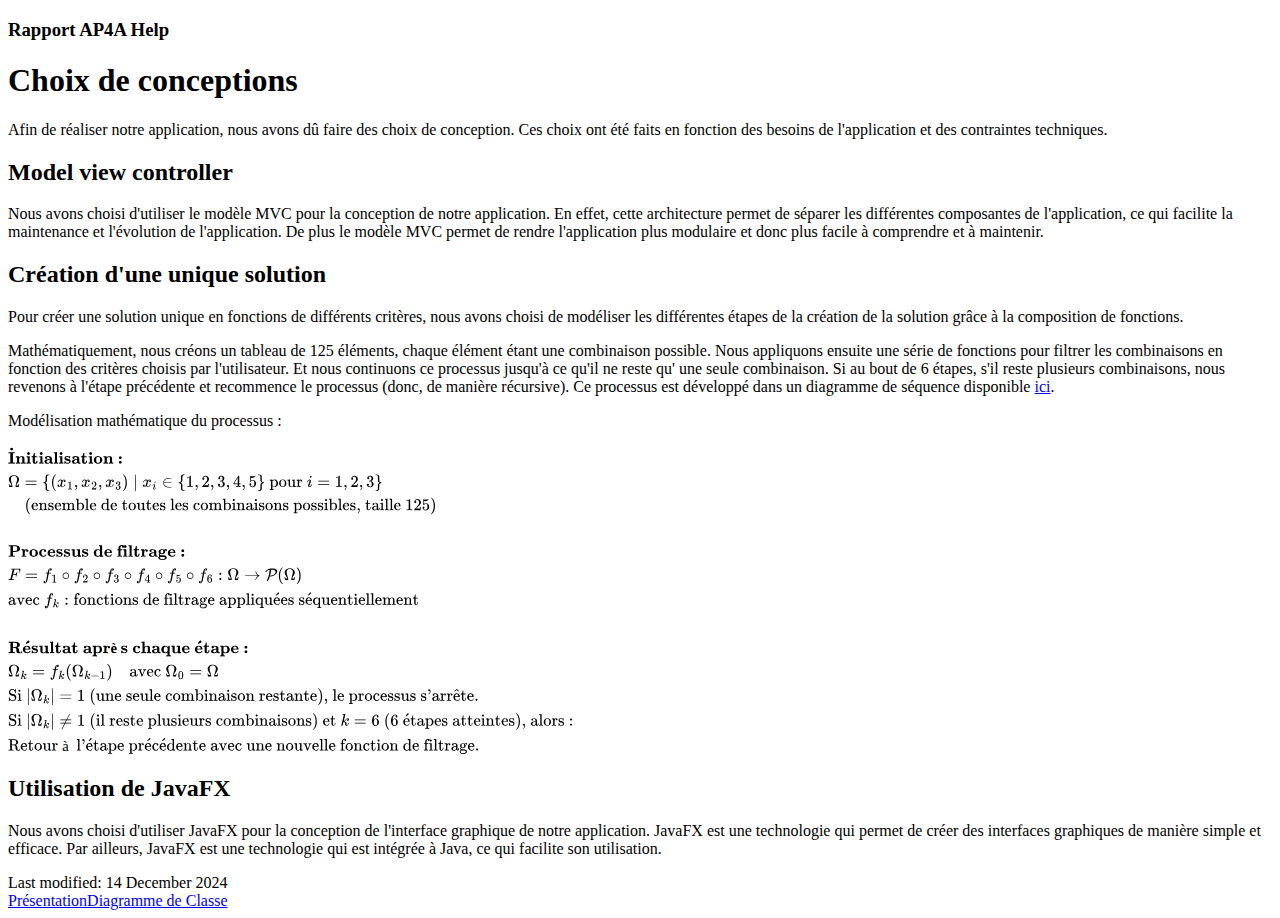
==== commit 4137ecb2: "update built website" ====
--- a/docs/choix-de-conceptions.html
+++ b/docs/choix-de-conceptions.html
@@ -1,5 +1,5 @@
 <!DOCTYPE html SYSTEM "about:legacy-compat">
-<html lang="en-US" data-preset="soft" data-primary-color="#3F56CE"><head><meta http-equiv="Content-Type" content="text/html; charset=UTF-8"><meta charset="UTF-8"><meta name="robots" content="noindex"><meta name="built-on" content="2024-12-14T20:18:50.679939524"><title>Choix de conceptions | Rapport AP4A</title><script type="application/json" id="virtual-toc-data">[{"id":"cr-ation-d-une-unique-solution","level":0,"title":"Création d\u0027une unique solution","anchor":"#cr-ation-d-une-unique-solution"},{"id":"utilisation-de-la-programmation-fonctionnelle","level":0,"title":"Utilisation de la programmation fonctionnelle","anchor":"#utilisation-de-la-programmation-fonctionnelle"}]</script><script type="application/json" id="topic-shortcuts"></script><link href="https://resources.jetbrains.com/writerside/apidoc/6.10.0-b575/app.css" rel="stylesheet"><link href="static/custom.css" rel="stylesheet"><link rel="icon" type="image/svg" sizes="16x16" href="images/utbm.svg"><meta name="image" content=""><!-- Open Graph --><meta property="og:title" content="Choix de conceptions | Rapport AP4A"><meta property="og:description" content=""><meta property="og:image" content=""><meta property="og:site_name" content="Rapport AP4A Help"><meta property="og:type" content="website"><meta property="og:locale" content="en_US"><meta property="og:url" content="writerside-documentation/choix-de-conceptions.html"><!-- End Open Graph --><!-- Twitter Card --><meta name="twitter:card" content="summary_large_image"><meta name="twitter:site" content=""><meta name="twitter:title" content="Choix de conceptions | Rapport AP4A"><meta name="twitter:description" content=""><meta name="twitter:creator" content=""><meta name="twitter:image:src" content=""><!-- End Twitter Card --><!-- Schema.org WebPage --><script type="application/ld+json">{
+<html lang="en-US" data-preset="soft" data-primary-color="#3F56CE"><head><meta http-equiv="Content-Type" content="text/html; charset=UTF-8"><meta charset="UTF-8"><meta name="robots" content="noindex"><meta name="built-on" content="2024-12-14T21:39:25.530174851"><title>Choix de conceptions | Rapport AP4A</title><script type="application/json" id="virtual-toc-data">[{"id":"model-view-controller","level":0,"title":"Model view controller","anchor":"#model-view-controller"},{"id":"cr-ation-d-une-unique-solution","level":0,"title":"Création d\u0027une unique solution","anchor":"#cr-ation-d-une-unique-solution"},{"id":"utilisation-de-javafx","level":0,"title":"Utilisation de JavaFX","anchor":"#utilisation-de-javafx"}]</script><script type="application/json" id="topic-shortcuts"></script><link href="https://resources.jetbrains.com/writerside/apidoc/6.10.0-b575/app.css" rel="stylesheet"><link href="static/custom.css" rel="stylesheet"><link rel="icon" type="image/png" sizes="16x16" href="images/logo_utbm_seul.png"><meta name="image" content=""><!-- Open Graph --><meta property="og:title" content="Choix de conceptions | Rapport AP4A"><meta property="og:description" content=""><meta property="og:image" content=""><meta property="og:site_name" content="Rapport AP4A Help"><meta property="og:type" content="website"><meta property="og:locale" content="en_US"><meta property="og:url" content="writerside-documentation/choix-de-conceptions.html"><!-- End Open Graph --><!-- Twitter Card --><meta name="twitter:card" content="summary_large_image"><meta name="twitter:site" content=""><meta name="twitter:title" content="Choix de conceptions | Rapport AP4A"><meta name="twitter:description" content=""><meta name="twitter:creator" content=""><meta name="twitter:image:src" content=""><!-- End Twitter Card --><!-- Schema.org WebPage --><script type="application/ld+json">{
     "@context": "http://schema.org",
     "@type": "WebPage",
     "@id": "writerside-documentation/choix-de-conceptions.html#webpage",
@@ -13,4 +13,4 @@
     "@id": "writerside-documentation/#website",
     "url": "writerside-documentation/",
     "name": "Rapport AP4A Help"
-}</script><!-- End Schema.org --></head><body data-id="Choix-de-conceptions" data-main-title="Choix de conceptions" data-article-props="{&quot;seeAlsoStyle&quot;:&quot;links&quot;}" data-template="article" data-breadcrumbs=""><div class="wrapper"><main class="panel _main"><header class="panel__header"><div class="container"><h3>Rapport AP4A  Help</h3><div class="panel-trigger"></div></div></header><section class="panel__content"><div class="container"><article class="article" data-shortcut-switcher="inactive"><h1 data-toc="Choix-de-conceptions" id="Choix-de-conceptions.md">Choix de conceptions</h1><section class="chapter"><h2 id="cr-ation-d-une-unique-solution" data-toc="cr-ation-d-une-unique-solution">Cr&eacute;ation d'une unique solution</h2><p id="-vzsx3p_5">Pour cr&eacute;er une solution unique en fonctions de diff&eacute;rents crit&egrave;res, nous avons choisi de mod&eacute;liser les diff&eacute;rentes &eacute;tapes de la cr&eacute;ation de la solution gr&acirc;ce &agrave; la <span class="control" id="-vzsx3p_9">composition de fonctions</span>.</p><p id="-vzsx3p_6">Math&eacute;matiquement, nous cr&eacute;ons un tableau de <span class="control" id="-vzsx3p_10">125</span> &eacute;l&eacute;ments, chaque &eacute;l&eacute;ment &eacute;tant une <span class="control" id="-vzsx3p_11">combinaison possible</span>. Nous appliquons ensuite une s&eacute;rie de fonctions pour <span class="control" id="-vzsx3p_12">filtrer</span> les combinaisons en fonction des crit&egrave;res choisis par l'utilisateur. Et nous continuons ce processus jusqu'&agrave; ce qu'il ne reste qu' <span class="control" id="-vzsx3p_13">une</span> seule combinaison. Si au bout de 6 &eacute;tapes, s'il reste plusieurs combinaisons, nous revenons &agrave; l'&eacute;tape pr&eacute;c&eacute;dente et recommence le processus (donc, de mani&egrave;re r&eacute;cursive). Ce processus est d&eacute;velopp&eacute; dans un diagramme de s&eacute;quence disponible <span class="control" id="-vzsx3p_14"><a href="initialisation-de-la-partie.html" id="-vzsx3p_15" data-tooltip="Initialisation de la partie">ici</a></span>.</p><p id="-vzsx3p_7">Mod&eacute;lisation math&eacute;matique du processus :</p><div><mjx-container class="MathJax" jax="SVG" display="true"><svg style="vertical-align: -20.45ex;" xmlns="http://www.w3.org/2000/svg" width="76.25ex" height="42.032ex" role="img" focusable="false" viewBox="0 -9539 33702.5 18578"><g stroke="currentColor" fill="currentColor" stroke-width="0" transform="scale(1,-1)"><g data-mml-node="math"><g data-mml-node="mtable"><g data-mml-node="mtr" transform="translate(0,8478)"><g data-mml-node="mtd"><g data-mml-node="mrow"><g data-mml-node="mover"><g data-mml-node="mtext"><path data-c="1D408" d="M397 0Q370 3 218 3Q65 3 38 0H25V62H139V624H25V686H38Q65 683 218 683Q370 683 397 686H410V624H296V62H410V0H397Z"></path></g><g data-mml-node="mo" transform="translate(218,266) translate(-287.5 0)"><path data-c="2D9" d="M202 610Q202 647 227 671T283 695Q324 695 348 669T372 610T350 551T287 525Q248 525 225 551T202 610Z"></path></g></g><g data-mml-node="mtext" transform="translate(436,0)"><path data-c="1D427" d="M40 442Q217 450 218 450H224V407L225 365Q233 378 245 391T289 422T362 448Q374 450 398 450Q428 450 448 447T491 434T529 402T551 346Q553 335 554 198V62H623V0H614Q596 3 489 3Q374 3 365 0H356V62H425V194V275Q425 348 416 373T371 399Q326 399 288 370T238 290Q236 281 235 171V62H304V0H295Q277 3 171 3Q64 3 46 0H37V62H106V210V303Q106 353 104 363T91 376Q77 380 50 380H37V442H40Z"></path><path data-c="1D422" d="M72 610Q72 649 98 672T159 695Q193 693 217 670T241 610Q241 572 217 549T157 525Q120 525 96 548T72 610ZM46 442L136 446L226 450H232V62H294V0H286Q271 3 171 3Q67 3 49 0H40V62H109V209Q109 358 108 362Q103 380 55 380H43V442H46Z" transform="translate(639,0)"></path><path data-c="1D42D" d="M272 49Q320 49 320 136V145V177H382V143Q382 106 380 99Q374 62 349 36T285 -2L272 -5H247Q173 -5 134 27Q109 46 102 74T94 160Q94 171 94 199T95 245V382H21V433H25Q58 433 90 456Q121 479 140 523T162 621V635H224V444H363V382H224V239V207V149Q224 98 228 81T249 55Q261 49 272 49Z" transform="translate(958,0)"></path><path data-c="1D422" d="M72 610Q72 649 98 672T159 695Q193 693 217 670T241 610Q241 572 217 549T157 525Q120 525 96 548T72 610ZM46 442L136 446L226 450H232V62H294V0H286Q271 3 171 3Q67 3 49 0H40V62H109V209Q109 358 108 362Q103 380 55 380H43V442H46Z" transform="translate(1405,0)"></path><path data-c="1D41A" d="M64 349Q64 399 107 426T255 453Q346 453 402 423T473 341Q478 327 478 310T479 196V77Q493 63 529 62Q549 62 553 57T558 31Q558 9 552 5T514 0H497H481Q375 0 367 56L356 46Q300 -6 210 -6Q130 -6 81 30T32 121Q32 188 111 226T332 272H350V292Q350 313 348 327T337 361T306 391T248 402T194 399H189Q204 376 204 354Q204 327 187 306T134 284Q97 284 81 305T64 349ZM164 121Q164 89 186 67T238 45Q274 45 307 63T346 108L350 117V226H347Q248 218 206 189T164 121Z" transform="translate(1724,0)"></path><path data-c="1D425" d="M43 686L134 690Q225 694 226 694H232V62H301V0H292Q274 3 170 3Q67 3 49 0H40V62H109V332Q109 387 109 453T110 534Q110 593 108 605T94 620Q80 624 53 624H40V686H43Z" transform="translate(2283,0)"></path><path data-c="1D422" d="M72 610Q72 649 98 672T159 695Q193 693 217 670T241 610Q241 572 217 549T157 525Q120 525 96 548T72 610ZM46 442L136 446L226 450H232V62H294V0H286Q271 3 171 3Q67 3 49 0H40V62H109V209Q109 358 108 362Q103 380 55 380H43V442H46Z" transform="translate(2602,0)"></path><path data-c="1D42C" d="M38 315Q38 339 45 360T70 404T127 440T223 453Q273 453 320 436L338 445L357 453H366Q380 453 383 447T386 403V387V355Q386 331 383 326T365 321H355H349Q333 321 329 324T324 341Q317 406 224 406H216Q123 406 123 353Q123 334 143 321T188 304T244 294T285 286Q305 281 325 273T373 237T412 172Q414 162 414 142Q414 -6 230 -6Q154 -6 117 22L68 -6H58Q44 -6 41 0T38 42V73Q38 85 38 101T37 122Q37 144 42 148T68 153H75Q87 153 91 151T97 147T103 132Q131 46 220 46H230Q257 46 265 47Q330 58 330 108Q330 127 316 142Q300 156 284 162Q271 168 212 178T122 202Q38 243 38 315Z" transform="translate(2921,0)"></path><path data-c="1D41A" d="M64 349Q64 399 107 426T255 453Q346 453 402 423T473 341Q478 327 478 310T479 196V77Q493 63 529 62Q549 62 553 57T558 31Q558 9 552 5T514 0H497H481Q375 0 367 56L356 46Q300 -6 210 -6Q130 -6 81 30T32 121Q32 188 111 226T332 272H350V292Q350 313 348 327T337 361T306 391T248 402T194 399H189Q204 376 204 354Q204 327 187 306T134 284Q97 284 81 305T64 349ZM164 121Q164 89 186 67T238 45Q274 45 307 63T346 108L350 117V226H347Q248 218 206 189T164 121Z" transform="translate(3375,0)"></path><path data-c="1D42D" d="M272 49Q320 49 320 136V145V177H382V143Q382 106 380 99Q374 62 349 36T285 -2L272 -5H247Q173 -5 134 27Q109 46 102 74T94 160Q94 171 94 199T95 245V382H21V433H25Q58 433 90 456Q121 479 140 523T162 621V635H224V444H363V382H224V239V207V149Q224 98 228 81T249 55Q261 49 272 49Z" transform="translate(3934,0)"></path><path data-c="1D422" d="M72 610Q72 649 98 672T159 695Q193 693 217 670T241 610Q241 572 217 549T157 525Q120 525 96 548T72 610ZM46 442L136 446L226 450H232V62H294V0H286Q271 3 171 3Q67 3 49 0H40V62H109V209Q109 358 108 362Q103 380 55 380H43V442H46Z" transform="translate(4381,0)"></path><path data-c="1D428" d="M287 -5Q228 -5 182 10T109 48T63 102T39 161T32 219Q32 272 50 314T94 382T154 423T214 446T265 452H279Q319 452 326 451Q428 439 485 376T542 221Q542 156 514 108T442 33Q384 -5 287 -5ZM399 230V250Q399 280 398 298T391 338T372 372T338 392T282 401Q241 401 212 380Q190 363 183 334T175 230Q175 202 175 189T177 153T183 118T195 91T215 68T245 56T287 50Q348 50 374 84Q388 101 393 132T399 230Z" transform="translate(4700,0)"></path><path data-c="1D427" d="M40 442Q217 450 218 450H224V407L225 365Q233 378 245 391T289 422T362 448Q374 450 398 450Q428 450 448 447T491 434T529 402T551 346Q553 335 554 198V62H623V0H614Q596 3 489 3Q374 3 365 0H356V62H425V194V275Q425 348 416 373T371 399Q326 399 288 370T238 290Q236 281 235 171V62H304V0H295Q277 3 171 3Q64 3 46 0H37V62H106V210V303Q106 353 104 363T91 376Q77 380 50 380H37V442H40Z" transform="translate(5275,0)"></path><path data-c="20" d="" transform="translate(5914,0)"></path><path data-c="3A" d="M74 359Q74 394 98 419T158 444Q200 444 222 417T245 358Q245 329 224 302T160 274Q116 274 95 301T74 359ZM74 85Q74 121 99 146T156 171Q200 171 222 143T245 85Q245 56 224 29T160 1Q118 1 96 27T74 85Z" transform="translate(6164,0)"></path></g></g></g></g><g data-mml-node="mtr" transform="translate(0,7078)"><g data-mml-node="mtd"><g data-mml-node="mi"><path data-c="3A9" d="M55 454Q55 503 75 546T127 617T197 665T272 695T337 704H352Q396 704 404 703Q527 687 596 615T666 454Q666 392 635 330T559 200T499 83V80H543Q589 81 600 83T617 93Q622 102 629 135T636 172L637 177H677V175L660 89Q645 3 644 2V0H552H488Q461 0 456 3T451 20Q451 89 499 235T548 455Q548 512 530 555T483 622T424 656T361 668Q332 668 303 658T243 626T193 560T174 456Q174 380 222 233T270 20Q270 7 263 0H77V2Q76 3 61 89L44 175V177H84L85 172Q85 171 88 155T96 119T104 93Q109 86 120 84T178 80H222V83Q206 132 162 199T87 329T55 454Z"></path></g><g data-mml-node="mo" transform="translate(999.8,0)"><path data-c="3D" d="M56 347Q56 360 70 367H707Q722 359 722 347Q722 336 708 328L390 327H72Q56 332 56 347ZM56 153Q56 168 72 173H708Q722 163 722 153Q722 140 707 133H70Q56 140 56 153Z"></path></g><g data-mml-node="mo" transform="translate(2055.6,0)"><path data-c="7B" d="M434 -231Q434 -244 428 -250H410Q281 -250 230 -184Q225 -177 222 -172T217 -161T213 -148T211 -133T210 -111T209 -84T209 -47T209 0Q209 21 209 53Q208 142 204 153Q203 154 203 155Q189 191 153 211T82 231Q71 231 68 234T65 250T68 266T82 269Q116 269 152 289T203 345Q208 356 208 377T209 529V579Q209 634 215 656T244 698Q270 724 324 740Q361 748 377 749Q379 749 390 749T408 750H428Q434 744 434 732Q434 719 431 716Q429 713 415 713Q362 710 332 689T296 647Q291 634 291 499V417Q291 370 288 353T271 314Q240 271 184 255L170 250L184 245Q202 239 220 230T262 196T290 137Q291 131 291 1Q291 -134 296 -147Q306 -174 339 -192T415 -213Q429 -213 431 -216Q434 -219 434 -231Z"></path></g><g data-mml-node="mo" transform="translate(2555.6,0)"><path data-c="28" d="M94 250Q94 319 104 381T127 488T164 576T202 643T244 695T277 729T302 750H315H319Q333 750 333 741Q333 738 316 720T275 667T226 581T184 443T167 250T184 58T225 -81T274 -167T316 -220T333 -241Q333 -250 318 -250H315H302L274 -226Q180 -141 137 -14T94 250Z"></path></g><g data-mml-node="msub" transform="translate(2944.6,0)"><g data-mml-node="mi"><path data-c="1D465" d="M52 289Q59 331 106 386T222 442Q257 442 286 424T329 379Q371 442 430 442Q467 442 494 420T522 361Q522 332 508 314T481 292T458 288Q439 288 427 299T415 328Q415 374 465 391Q454 404 425 404Q412 404 406 402Q368 386 350 336Q290 115 290 78Q290 50 306 38T341 26Q378 26 414 59T463 140Q466 150 469 151T485 153H489Q504 153 504 145Q504 144 502 134Q486 77 440 33T333 -11Q263 -11 227 52Q186 -10 133 -10H127Q78 -10 57 16T35 71Q35 103 54 123T99 143Q142 143 142 101Q142 81 130 66T107 46T94 41L91 40Q91 39 97 36T113 29T132 26Q168 26 194 71Q203 87 217 139T245 247T261 313Q266 340 266 352Q266 380 251 392T217 404Q177 404 142 372T93 290Q91 281 88 280T72 278H58Q52 284 52 289Z"></path></g><g data-mml-node="mn" transform="translate(605,-150) scale(0.707)"><path data-c="31" d="M213 578L200 573Q186 568 160 563T102 556H83V602H102Q149 604 189 617T245 641T273 663Q275 666 285 666Q294 666 302 660V361L303 61Q310 54 315 52T339 48T401 46H427V0H416Q395 3 257 3Q121 3 100 0H88V46H114Q136 46 152 46T177 47T193 50T201 52T207 57T213 61V578Z"></path></g></g><g data-mml-node="mo" transform="translate(3953.1,0)"><path data-c="2C" d="M78 35T78 60T94 103T137 121Q165 121 187 96T210 8Q210 -27 201 -60T180 -117T154 -158T130 -185T117 -194Q113 -194 104 -185T95 -172Q95 -168 106 -156T131 -126T157 -76T173 -3V9L172 8Q170 7 167 6T161 3T152 1T140 0Q113 0 96 17Z"></path></g><g data-mml-node="msub" transform="translate(4397.8,0)"><g data-mml-node="mi"><path data-c="1D465" d="M52 289Q59 331 106 386T222 442Q257 442 286 424T329 379Q371 442 430 442Q467 442 494 420T522 361Q522 332 508 314T481 292T458 288Q439 288 427 299T415 328Q415 374 465 391Q454 404 425 404Q412 404 406 402Q368 386 350 336Q290 115 290 78Q290 50 306 38T341 26Q378 26 414 59T463 140Q466 150 469 151T485 153H489Q504 153 504 145Q504 144 502 134Q486 77 440 33T333 -11Q263 -11 227 52Q186 -10 133 -10H127Q78 -10 57 16T35 71Q35 103 54 123T99 143Q142 143 142 101Q142 81 130 66T107 46T94 41L91 40Q91 39 97 36T113 29T132 26Q168 26 194 71Q203 87 217 139T245 247T261 313Q266 340 266 352Q266 380 251 392T217 404Q177 404 142 372T93 290Q91 281 88 280T72 278H58Q52 284 52 289Z"></path></g><g data-mml-node="mn" transform="translate(605,-150) scale(0.707)"><path data-c="32" d="M109 429Q82 429 66 447T50 491Q50 562 103 614T235 666Q326 666 387 610T449 465Q449 422 429 383T381 315T301 241Q265 210 201 149L142 93L218 92Q375 92 385 97Q392 99 409 186V189H449V186Q448 183 436 95T421 3V0H50V19V31Q50 38 56 46T86 81Q115 113 136 137Q145 147 170 174T204 211T233 244T261 278T284 308T305 340T320 369T333 401T340 431T343 464Q343 527 309 573T212 619Q179 619 154 602T119 569T109 550Q109 549 114 549Q132 549 151 535T170 489Q170 464 154 447T109 429Z"></path></g></g><g data-mml-node="mo" transform="translate(5406.3,0)"><path data-c="2C" d="M78 35T78 60T94 103T137 121Q165 121 187 96T210 8Q210 -27 201 -60T180 -117T154 -158T130 -185T117 -194Q113 -194 104 -185T95 -172Q95 -168 106 -156T131 -126T157 -76T173 -3V9L172 8Q170 7 167 6T161 3T152 1T140 0Q113 0 96 17Z"></path></g><g data-mml-node="msub" transform="translate(5851,0)"><g data-mml-node="mi"><path data-c="1D465" d="M52 289Q59 331 106 386T222 442Q257 442 286 424T329 379Q371 442 430 442Q467 442 494 420T522 361Q522 332 508 314T481 292T458 288Q439 288 427 299T415 328Q415 374 465 391Q454 404 425 404Q412 404 406 402Q368 386 350 336Q290 115 290 78Q290 50 306 38T341 26Q378 26 414 59T463 140Q466 150 469 151T485 153H489Q504 153 504 145Q504 144 502 134Q486 77 440 33T333 -11Q263 -11 227 52Q186 -10 133 -10H127Q78 -10 57 16T35 71Q35 103 54 123T99 143Q142 143 142 101Q142 81 130 66T107 46T94 41L91 40Q91 39 97 36T113 29T132 26Q168 26 194 71Q203 87 217 139T245 247T261 313Q266 340 266 352Q266 380 251 392T217 404Q177 404 142 372T93 290Q91 281 88 280T72 278H58Q52 284 52 289Z"></path></g><g data-mml-node="mn" transform="translate(605,-150) scale(0.707)"><path data-c="33" d="M127 463Q100 463 85 480T69 524Q69 579 117 622T233 665Q268 665 277 664Q351 652 390 611T430 522Q430 470 396 421T302 350L299 348Q299 347 308 345T337 336T375 315Q457 262 457 175Q457 96 395 37T238 -22Q158 -22 100 21T42 130Q42 158 60 175T105 193Q133 193 151 175T169 130Q169 119 166 110T159 94T148 82T136 74T126 70T118 67L114 66Q165 21 238 21Q293 21 321 74Q338 107 338 175V195Q338 290 274 322Q259 328 213 329L171 330L168 332Q166 335 166 348Q166 366 174 366Q202 366 232 371Q266 376 294 413T322 525V533Q322 590 287 612Q265 626 240 626Q208 626 181 615T143 592T132 580H135Q138 579 143 578T153 573T165 566T175 555T183 540T186 520Q186 498 172 481T127 463Z"></path></g></g><g data-mml-node="mo" transform="translate(6859.5,0)"><path data-c="29" d="M60 749L64 750Q69 750 74 750H86L114 726Q208 641 251 514T294 250Q294 182 284 119T261 12T224 -76T186 -143T145 -194T113 -227T90 -246Q87 -249 86 -250H74Q66 -250 63 -250T58 -247T55 -238Q56 -237 66 -225Q221 -64 221 250T66 725Q56 737 55 738Q55 746 60 749Z"></path></g><g data-mml-node="mo" transform="translate(7526.3,0)"><path data-c="2223" d="M139 -249H137Q125 -249 119 -235V251L120 737Q130 750 139 750Q152 750 159 735V-235Q151 -249 141 -249H139Z"></path></g><g data-mml-node="msub" transform="translate(8082.1,0)"><g data-mml-node="mi"><path data-c="1D465" d="M52 289Q59 331 106 386T222 442Q257 442 286 424T329 379Q371 442 430 442Q467 442 494 420T522 361Q522 332 508 314T481 292T458 288Q439 288 427 299T415 328Q415 374 465 391Q454 404 425 404Q412 404 406 402Q368 386 350 336Q290 115 290 78Q290 50 306 38T341 26Q378 26 414 59T463 140Q466 150 469 151T485 153H489Q504 153 504 145Q504 144 502 134Q486 77 440 33T333 -11Q263 -11 227 52Q186 -10 133 -10H127Q78 -10 57 16T35 71Q35 103 54 123T99 143Q142 143 142 101Q142 81 130 66T107 46T94 41L91 40Q91 39 97 36T113 29T132 26Q168 26 194 71Q203 87 217 139T245 247T261 313Q266 340 266 352Q266 380 251 392T217 404Q177 404 142 372T93 290Q91 281 88 280T72 278H58Q52 284 52 289Z"></path></g><g data-mml-node="mi" transform="translate(605,-150) scale(0.707)"><path data-c="1D456" d="M184 600Q184 624 203 642T247 661Q265 661 277 649T290 619Q290 596 270 577T226 557Q211 557 198 567T184 600ZM21 287Q21 295 30 318T54 369T98 420T158 442Q197 442 223 419T250 357Q250 340 236 301T196 196T154 83Q149 61 149 51Q149 26 166 26Q175 26 185 29T208 43T235 78T260 137Q263 149 265 151T282 153Q302 153 302 143Q302 135 293 112T268 61T223 11T161 -11Q129 -11 102 10T74 74Q74 91 79 106T122 220Q160 321 166 341T173 380Q173 404 156 404H154Q124 404 99 371T61 287Q60 286 59 284T58 281T56 279T53 278T49 278T41 278H27Q21 284 21 287Z"></path></g></g><g data-mml-node="mo" transform="translate(9258.8,0)"><path data-c="2208" d="M84 250Q84 372 166 450T360 539Q361 539 377 539T419 540T469 540H568Q583 532 583 520Q583 511 570 501L466 500Q355 499 329 494Q280 482 242 458T183 409T147 354T129 306T124 272V270H568Q583 262 583 250T568 230H124V228Q124 207 134 177T167 112T231 48T328 7Q355 1 466 0H570Q583 -10 583 -20Q583 -32 568 -40H471Q464 -40 446 -40T417 -41Q262 -41 172 45Q84 127 84 250Z"></path></g><g data-mml-node="mo" transform="translate(10203.6,0)"><path data-c="7B" d="M434 -231Q434 -244 428 -250H410Q281 -250 230 -184Q225 -177 222 -172T217 -161T213 -148T211 -133T210 -111T209 -84T209 -47T209 0Q209 21 209 53Q208 142 204 153Q203 154 203 155Q189 191 153 211T82 231Q71 231 68 234T65 250T68 266T82 269Q116 269 152 289T203 345Q208 356 208 377T209 529V579Q209 634 215 656T244 698Q270 724 324 740Q361 748 377 749Q379 749 390 749T408 750H428Q434 744 434 732Q434 719 431 716Q429 713 415 713Q362 710 332 689T296 647Q291 634 291 499V417Q291 370 288 353T271 314Q240 271 184 255L170 250L184 245Q202 239 220 230T262 196T290 137Q291 131 291 1Q291 -134 296 -147Q306 -174 339 -192T415 -213Q429 -213 431 -216Q434 -219 434 -231Z"></path></g><g data-mml-node="mn" transform="translate(10703.6,0)"><path data-c="31" d="M213 578L200 573Q186 568 160 563T102 556H83V602H102Q149 604 189 617T245 641T273 663Q275 666 285 666Q294 666 302 660V361L303 61Q310 54 315 52T339 48T401 46H427V0H416Q395 3 257 3Q121 3 100 0H88V46H114Q136 46 152 46T177 47T193 50T201 52T207 57T213 61V578Z"></path></g><g data-mml-node="mo" transform="translate(11203.6,0)"><path data-c="2C" d="M78 35T78 60T94 103T137 121Q165 121 187 96T210 8Q210 -27 201 -60T180 -117T154 -158T130 -185T117 -194Q113 -194 104 -185T95 -172Q95 -168 106 -156T131 -126T157 -76T173 -3V9L172 8Q170 7 167 6T161 3T152 1T140 0Q113 0 96 17Z"></path></g><g data-mml-node="mn" transform="translate(11648.3,0)"><path data-c="32" d="M109 429Q82 429 66 447T50 491Q50 562 103 614T235 666Q326 666 387 610T449 465Q449 422 429 383T381 315T301 241Q265 210 201 149L142 93L218 92Q375 92 385 97Q392 99 409 186V189H449V186Q448 183 436 95T421 3V0H50V19V31Q50 38 56 46T86 81Q115 113 136 137Q145 147 170 174T204 211T233 244T261 278T284 308T305 340T320 369T333 401T340 431T343 464Q343 527 309 573T212 619Q179 619 154 602T119 569T109 550Q109 549 114 549Q132 549 151 535T170 489Q170 464 154 447T109 429Z"></path></g><g data-mml-node="mo" transform="translate(12148.3,0)"><path data-c="2C" d="M78 35T78 60T94 103T137 121Q165 121 187 96T210 8Q210 -27 201 -60T180 -117T154 -158T130 -185T117 -194Q113 -194 104 -185T95 -172Q95 -168 106 -156T131 -126T157 -76T173 -3V9L172 8Q170 7 167 6T161 3T152 1T140 0Q113 0 96 17Z"></path></g><g data-mml-node="mn" transform="translate(12592.9,0)"><path data-c="33" d="M127 463Q100 463 85 480T69 524Q69 579 117 622T233 665Q268 665 277 664Q351 652 390 611T430 522Q430 470 396 421T302 350L299 348Q299 347 308 345T337 336T375 315Q457 262 457 175Q457 96 395 37T238 -22Q158 -22 100 21T42 130Q42 158 60 175T105 193Q133 193 151 175T169 130Q169 119 166 110T159 94T148 82T136 74T126 70T118 67L114 66Q165 21 238 21Q293 21 321 74Q338 107 338 175V195Q338 290 274 322Q259 328 213 329L171 330L168 332Q166 335 166 348Q166 366 174 366Q202 366 232 371Q266 376 294 413T322 525V533Q322 590 287 612Q265 626 240 626Q208 626 181 615T143 592T132 580H135Q138 579 143 578T153 573T165 566T175 555T183 540T186 520Q186 498 172 481T127 463Z"></path></g><g data-mml-node="mo" transform="translate(13092.9,0)"><path data-c="2C" d="M78 35T78 60T94 103T137 121Q165 121 187 96T210 8Q210 -27 201 -60T180 -117T154 -158T130 -185T117 -194Q113 -194 104 -185T95 -172Q95 -168 106 -156T131 -126T157 -76T173 -3V9L172 8Q170 7 167 6T161 3T152 1T140 0Q113 0 96 17Z"></path></g><g data-mml-node="mn" transform="translate(13537.6,0)"><path data-c="34" d="M462 0Q444 3 333 3Q217 3 199 0H190V46H221Q241 46 248 46T265 48T279 53T286 61Q287 63 287 115V165H28V211L179 442Q332 674 334 675Q336 677 355 677H373L379 671V211H471V165H379V114Q379 73 379 66T385 54Q393 47 442 46H471V0H462ZM293 211V545L74 212L183 211H293Z"></path></g><g data-mml-node="mo" transform="translate(14037.6,0)"><path data-c="2C" d="M78 35T78 60T94 103T137 121Q165 121 187 96T210 8Q210 -27 201 -60T180 -117T154 -158T130 -185T117 -194Q113 -194 104 -185T95 -172Q95 -168 106 -156T131 -126T157 -76T173 -3V9L172 8Q170 7 167 6T161 3T152 1T140 0Q113 0 96 17Z"></path></g><g data-mml-node="mn" transform="translate(14482.3,0)"><path data-c="35" d="M164 157Q164 133 148 117T109 101H102Q148 22 224 22Q294 22 326 82Q345 115 345 210Q345 313 318 349Q292 382 260 382H254Q176 382 136 314Q132 307 129 306T114 304Q97 304 95 310Q93 314 93 485V614Q93 664 98 664Q100 666 102 666Q103 666 123 658T178 642T253 634Q324 634 389 662Q397 666 402 666Q410 666 410 648V635Q328 538 205 538Q174 538 149 544L139 546V374Q158 388 169 396T205 412T256 420Q337 420 393 355T449 201Q449 109 385 44T229 -22Q148 -22 99 32T50 154Q50 178 61 192T84 210T107 214Q132 214 148 197T164 157Z"></path></g><g data-mml-node="mo" transform="translate(14982.3,0)"><path data-c="7D" d="M65 731Q65 745 68 747T88 750Q171 750 216 725T279 670Q288 649 289 635T291 501Q292 362 293 357Q306 312 345 291T417 269Q428 269 431 266T434 250T431 234T417 231Q380 231 345 210T298 157Q293 143 292 121T291 -28V-79Q291 -134 285 -156T256 -198Q202 -250 89 -250Q71 -250 68 -247T65 -230Q65 -224 65 -223T66 -218T69 -214T77 -213Q91 -213 108 -210T146 -200T183 -177T207 -139Q208 -134 209 3L210 139Q223 196 280 230Q315 247 330 250Q305 257 280 270Q225 304 212 352L210 362L209 498Q208 635 207 640Q195 680 154 696T77 713Q68 713 67 716T65 731Z"></path></g><g data-mml-node="mtext" transform="translate(15482.3,0)"><path data-c="A0" d=""></path><path data-c="70" d="M36 -148H50Q89 -148 97 -134V-126Q97 -119 97 -107T97 -77T98 -38T98 6T98 55T98 106Q98 140 98 177T98 243T98 296T97 335T97 351Q94 370 83 376T38 385H20V408Q20 431 22 431L32 432Q42 433 61 434T98 436Q115 437 135 438T165 441T176 442H179V416L180 390L188 397Q247 441 326 441Q407 441 464 377T522 216Q522 115 457 52T310 -11Q242 -11 190 33L182 40V-45V-101Q182 -128 184 -134T195 -145Q216 -148 244 -148H260V-194H252L228 -193Q205 -192 178 -192T140 -191Q37 -191 28 -194H20V-148H36ZM424 218Q424 292 390 347T305 402Q234 402 182 337V98Q222 26 294 26Q345 26 384 80T424 218Z" transform="translate(250,0)"></path><path data-c="6F" d="M28 214Q28 309 93 378T250 448Q340 448 405 380T471 215Q471 120 407 55T250 -10Q153 -10 91 57T28 214ZM250 30Q372 30 372 193V225V250Q372 272 371 288T364 326T348 362T317 390T268 410Q263 411 252 411Q222 411 195 399Q152 377 139 338T126 246V226Q126 130 145 91Q177 30 250 30Z" transform="translate(806,0)"></path><path data-c="75" d="M383 58Q327 -10 256 -10H249Q124 -10 105 89Q104 96 103 226Q102 335 102 348T96 369Q86 385 36 385H25V408Q25 431 27 431L38 432Q48 433 67 434T105 436Q122 437 142 438T172 441T184 442H187V261Q188 77 190 64Q193 49 204 40Q224 26 264 26Q290 26 311 35T343 58T363 90T375 120T379 144Q379 145 379 161T380 201T380 248V315Q380 361 370 372T320 385H302V431Q304 431 378 436T457 442H464V264Q464 84 465 81Q468 61 479 55T524 46H542V0Q540 0 467 -5T390 -11H383V58Z" transform="translate(1306,0)"></path><path data-c="72" d="M36 46H50Q89 46 97 60V68Q97 77 97 91T98 122T98 161T98 203Q98 234 98 269T98 328L97 351Q94 370 83 376T38 385H20V408Q20 431 22 431L32 432Q42 433 60 434T96 436Q112 437 131 438T160 441T171 442H174V373Q213 441 271 441H277Q322 441 343 419T364 373Q364 352 351 337T313 322Q288 322 276 338T263 372Q263 381 265 388T270 400T273 405Q271 407 250 401Q234 393 226 386Q179 341 179 207V154Q179 141 179 127T179 101T180 81T180 66V61Q181 59 183 57T188 54T193 51T200 49T207 48T216 47T225 47T235 46T245 46H276V0H267Q249 3 140 3Q37 3 28 0H20V46H36Z" transform="translate(1862,0)"></path><path data-c="A0" d="" transform="translate(2254,0)"></path></g><g data-mml-node="mi" transform="translate(17986.3,0)"><path data-c="1D456" d="M184 600Q184 624 203 642T247 661Q265 661 277 649T290 619Q290 596 270 577T226 557Q211 557 198 567T184 600ZM21 287Q21 295 30 318T54 369T98 420T158 442Q197 442 223 419T250 357Q250 340 236 301T196 196T154 83Q149 61 149 51Q149 26 166 26Q175 26 185 29T208 43T235 78T260 137Q263 149 265 151T282 153Q302 153 302 143Q302 135 293 112T268 61T223 11T161 -11Q129 -11 102 10T74 74Q74 91 79 106T122 220Q160 321 166 341T173 380Q173 404 156 404H154Q124 404 99 371T61 287Q60 286 59 284T58 281T56 279T53 278T49 278T41 278H27Q21 284 21 287Z"></path></g><g data-mml-node="mo" transform="translate(18609.1,0)"><path data-c="3D" d="M56 347Q56 360 70 367H707Q722 359 722 347Q722 336 708 328L390 327H72Q56 332 56 347ZM56 153Q56 168 72 173H708Q722 163 722 153Q722 140 707 133H70Q56 140 56 153Z"></path></g><g data-mml-node="mn" transform="translate(19664.8,0)"><path data-c="31" d="M213 578L200 573Q186 568 160 563T102 556H83V602H102Q149 604 189 617T245 641T273 663Q275 666 285 666Q294 666 302 660V361L303 61Q310 54 315 52T339 48T401 46H427V0H416Q395 3 257 3Q121 3 100 0H88V46H114Q136 46 152 46T177 47T193 50T201 52T207 57T213 61V578Z"></path></g><g data-mml-node="mo" transform="translate(20164.8,0)"><path data-c="2C" d="M78 35T78 60T94 103T137 121Q165 121 187 96T210 8Q210 -27 201 -60T180 -117T154 -158T130 -185T117 -194Q113 -194 104 -185T95 -172Q95 -168 106 -156T131 -126T157 -76T173 -3V9L172 8Q170 7 167 6T161 3T152 1T140 0Q113 0 96 17Z"></path></g><g data-mml-node="mn" transform="translate(20609.5,0)"><path data-c="32" d="M109 429Q82 429 66 447T50 491Q50 562 103 614T235 666Q326 666 387 610T449 465Q449 422 429 383T381 315T301 241Q265 210 201 149L142 93L218 92Q375 92 385 97Q392 99 409 186V189H449V186Q448 183 436 95T421 3V0H50V19V31Q50 38 56 46T86 81Q115 113 136 137Q145 147 170 174T204 211T233 244T261 278T284 308T305 340T320 369T333 401T340 431T343 464Q343 527 309 573T212 619Q179 619 154 602T119 569T109 550Q109 549 114 549Q132 549 151 535T170 489Q170 464 154 447T109 429Z"></path></g><g data-mml-node="mo" transform="translate(21109.5,0)"><path data-c="2C" d="M78 35T78 60T94 103T137 121Q165 121 187 96T210 8Q210 -27 201 -60T180 -117T154 -158T130 -185T117 -194Q113 -194 104 -185T95 -172Q95 -168 106 -156T131 -126T157 -76T173 -3V9L172 8Q170 7 167 6T161 3T152 1T140 0Q113 0 96 17Z"></path></g><g data-mml-node="mn" transform="translate(21554.2,0)"><path data-c="33" d="M127 463Q100 463 85 480T69 524Q69 579 117 622T233 665Q268 665 277 664Q351 652 390 611T430 522Q430 470 396 421T302 350L299 348Q299 347 308 345T337 336T375 315Q457 262 457 175Q457 96 395 37T238 -22Q158 -22 100 21T42 130Q42 158 60 175T105 193Q133 193 151 175T169 130Q169 119 166 110T159 94T148 82T136 74T126 70T118 67L114 66Q165 21 238 21Q293 21 321 74Q338 107 338 175V195Q338 290 274 322Q259 328 213 329L171 330L168 332Q166 335 166 348Q166 366 174 366Q202 366 232 371Q266 376 294 413T322 525V533Q322 590 287 612Q265 626 240 626Q208 626 181 615T143 592T132 580H135Q138 579 143 578T153 573T165 566T175 555T183 540T186 520Q186 498 172 481T127 463Z"></path></g><g data-mml-node="mo" transform="translate(22054.2,0)"><path data-c="7D" d="M65 731Q65 745 68 747T88 750Q171 750 216 725T279 670Q288 649 289 635T291 501Q292 362 293 357Q306 312 345 291T417 269Q428 269 431 266T434 250T431 234T417 231Q380 231 345 210T298 157Q293 143 292 121T291 -28V-79Q291 -134 285 -156T256 -198Q202 -250 89 -250Q71 -250 68 -247T65 -230Q65 -224 65 -223T66 -218T69 -214T77 -213Q91 -213 108 -210T146 -200T183 -177T207 -139Q208 -134 209 3L210 139Q223 196 280 230Q315 247 330 250Q305 257 280 270Q225 304 212 352L210 362L209 498Q208 635 207 640Q195 680 154 696T77 713Q68 713 67 716T65 731Z"></path></g></g></g><g data-mml-node="mtr" transform="translate(0,5678)"><g data-mml-node="mtd"><g data-mml-node="mstyle"><g data-mml-node="mspace"></g></g><g data-mml-node="mtext" transform="translate(1000,0)"><path data-c="28" d="M94 250Q94 319 104 381T127 488T164 576T202 643T244 695T277 729T302 750H315H319Q333 750 333 741Q333 738 316 720T275 667T226 581T184 443T167 250T184 58T225 -81T274 -167T316 -220T333 -241Q333 -250 318 -250H315H302L274 -226Q180 -141 137 -14T94 250Z"></path><path data-c="65" d="M28 218Q28 273 48 318T98 391T163 433T229 448Q282 448 320 430T378 380T406 316T415 245Q415 238 408 231H126V216Q126 68 226 36Q246 30 270 30Q312 30 342 62Q359 79 369 104L379 128Q382 131 395 131H398Q415 131 415 121Q415 117 412 108Q393 53 349 21T250 -11Q155 -11 92 58T28 218ZM333 275Q322 403 238 411H236Q228 411 220 410T195 402T166 381T143 340T127 274V267H333V275Z" transform="translate(389,0)"></path><path data-c="6E" d="M41 46H55Q94 46 102 60V68Q102 77 102 91T102 122T103 161T103 203Q103 234 103 269T102 328V351Q99 370 88 376T43 385H25V408Q25 431 27 431L37 432Q47 433 65 434T102 436Q119 437 138 438T167 441T178 442H181V402Q181 364 182 364T187 369T199 384T218 402T247 421T285 437Q305 442 336 442Q450 438 463 329Q464 322 464 190V104Q464 66 466 59T477 49Q498 46 526 46H542V0H534L510 1Q487 2 460 2T422 3Q319 3 310 0H302V46H318Q379 46 379 62Q380 64 380 200Q379 335 378 343Q372 371 358 385T334 402T308 404Q263 404 229 370Q202 343 195 315T187 232V168V108Q187 78 188 68T191 55T200 49Q221 46 249 46H265V0H257L234 1Q210 2 183 2T145 3Q42 3 33 0H25V46H41Z" transform="translate(833,0)"></path><path data-c="73" d="M295 316Q295 356 268 385T190 414Q154 414 128 401Q98 382 98 349Q97 344 98 336T114 312T157 287Q175 282 201 278T245 269T277 256Q294 248 310 236T342 195T359 133Q359 71 321 31T198 -10H190Q138 -10 94 26L86 19L77 10Q71 4 65 -1L54 -11H46H42Q39 -11 33 -5V74V132Q33 153 35 157T45 162H54Q66 162 70 158T75 146T82 119T101 77Q136 26 198 26Q295 26 295 104Q295 133 277 151Q257 175 194 187T111 210Q75 227 54 256T33 318Q33 357 50 384T93 424T143 442T187 447H198Q238 447 268 432L283 424L292 431Q302 440 314 448H322H326Q329 448 335 442V310L329 304H301Q295 310 295 316Z" transform="translate(1389,0)"></path><path data-c="65" d="M28 218Q28 273 48 318T98 391T163 433T229 448Q282 448 320 430T378 380T406 316T415 245Q415 238 408 231H126V216Q126 68 226 36Q246 30 270 30Q312 30 342 62Q359 79 369 104L379 128Q382 131 395 131H398Q415 131 415 121Q415 117 412 108Q393 53 349 21T250 -11Q155 -11 92 58T28 218ZM333 275Q322 403 238 411H236Q228 411 220 410T195 402T166 381T143 340T127 274V267H333V275Z" transform="translate(1783,0)"></path><path data-c="6D" d="M41 46H55Q94 46 102 60V68Q102 77 102 91T102 122T103 161T103 203Q103 234 103 269T102 328V351Q99 370 88 376T43 385H25V408Q25 431 27 431L37 432Q47 433 65 434T102 436Q119 437 138 438T167 441T178 442H181V402Q181 364 182 364T187 369T199 384T218 402T247 421T285 437Q305 442 336 442Q351 442 364 440T387 434T406 426T421 417T432 406T441 395T448 384T452 374T455 366L457 361L460 365Q463 369 466 373T475 384T488 397T503 410T523 422T546 432T572 439T603 442Q729 442 740 329Q741 322 741 190V104Q741 66 743 59T754 49Q775 46 803 46H819V0H811L788 1Q764 2 737 2T699 3Q596 3 587 0H579V46H595Q656 46 656 62Q657 64 657 200Q656 335 655 343Q649 371 635 385T611 402T585 404Q540 404 506 370Q479 343 472 315T464 232V168V108Q464 78 465 68T468 55T477 49Q498 46 526 46H542V0H534L510 1Q487 2 460 2T422 3Q319 3 310 0H302V46H318Q379 46 379 62Q380 64 380 200Q379 335 378 343Q372 371 358 385T334 402T308 404Q263 404 229 370Q202 343 195 315T187 232V168V108Q187 78 188 68T191 55T200 49Q221 46 249 46H265V0H257L234 1Q210 2 183 2T145 3Q42 3 33 0H25V46H41Z" transform="translate(2227,0)"></path><path data-c="62" d="M307 -11Q234 -11 168 55L158 37Q156 34 153 28T147 17T143 10L138 1L118 0H98V298Q98 599 97 603Q94 622 83 628T38 637H20V660Q20 683 22 683L32 684Q42 685 61 686T98 688Q115 689 135 690T165 693T176 694H179V543Q179 391 180 391L183 394Q186 397 192 401T207 411T228 421T254 431T286 439T323 442Q401 442 461 379T522 216Q522 115 458 52T307 -11ZM182 98Q182 97 187 90T196 79T206 67T218 55T233 44T250 35T271 29T295 26Q330 26 363 46T412 113Q424 148 424 212Q424 287 412 323Q385 405 300 405Q270 405 239 390T188 347L182 339V98Z" transform="translate(3060,0)"></path><path data-c="6C" d="M42 46H56Q95 46 103 60V68Q103 77 103 91T103 124T104 167T104 217T104 272T104 329Q104 366 104 407T104 482T104 542T103 586T103 603Q100 622 89 628T44 637H26V660Q26 683 28 683L38 684Q48 685 67 686T104 688Q121 689 141 690T171 693T182 694H185V379Q185 62 186 60Q190 52 198 49Q219 46 247 46H263V0H255L232 1Q209 2 183 2T145 3T107 3T57 1L34 0H26V46H42Z" transform="translate(3616,0)"></path><path data-c="65" d="M28 218Q28 273 48 318T98 391T163 433T229 448Q282 448 320 430T378 380T406 316T415 245Q415 238 408 231H126V216Q126 68 226 36Q246 30 270 30Q312 30 342 62Q359 79 369 104L379 128Q382 131 395 131H398Q415 131 415 121Q415 117 412 108Q393 53 349 21T250 -11Q155 -11 92 58T28 218ZM333 275Q322 403 238 411H236Q228 411 220 410T195 402T166 381T143 340T127 274V267H333V275Z" transform="translate(3894,0)"></path><path data-c="20" d="" transform="translate(4338,0)"></path><path data-c="64" d="M376 495Q376 511 376 535T377 568Q377 613 367 624T316 637H298V660Q298 683 300 683L310 684Q320 685 339 686T376 688Q393 689 413 690T443 693T454 694H457V390Q457 84 458 81Q461 61 472 55T517 46H535V0Q533 0 459 -5T380 -11H373V44L365 37Q307 -11 235 -11Q158 -11 96 50T34 215Q34 315 97 378T244 442Q319 442 376 393V495ZM373 342Q328 405 260 405Q211 405 173 369Q146 341 139 305T131 211Q131 155 138 120T173 59Q203 26 251 26Q322 26 373 103V342Z" transform="translate(4588,0)"></path><path data-c="65" d="M28 218Q28 273 48 318T98 391T163 433T229 448Q282 448 320 430T378 380T406 316T415 245Q415 238 408 231H126V216Q126 68 226 36Q246 30 270 30Q312 30 342 62Q359 79 369 104L379 128Q382 131 395 131H398Q415 131 415 121Q415 117 412 108Q393 53 349 21T250 -11Q155 -11 92 58T28 218ZM333 275Q322 403 238 411H236Q228 411 220 410T195 402T166 381T143 340T127 274V267H333V275Z" transform="translate(5144,0)"></path><path data-c="20" d="" transform="translate(5588,0)"></path><path data-c="74" d="M27 422Q80 426 109 478T141 600V615H181V431H316V385H181V241Q182 116 182 100T189 68Q203 29 238 29Q282 29 292 100Q293 108 293 146V181H333V146V134Q333 57 291 17Q264 -10 221 -10Q187 -10 162 2T124 33T105 68T98 100Q97 107 97 248V385H18V422H27Z" transform="translate(5838,0)"></path><path data-c="6F" d="M28 214Q28 309 93 378T250 448Q340 448 405 380T471 215Q471 120 407 55T250 -10Q153 -10 91 57T28 214ZM250 30Q372 30 372 193V225V250Q372 272 371 288T364 326T348 362T317 390T268 410Q263 411 252 411Q222 411 195 399Q152 377 139 338T126 246V226Q126 130 145 91Q177 30 250 30Z" transform="translate(6227,0)"></path><path data-c="75" d="M383 58Q327 -10 256 -10H249Q124 -10 105 89Q104 96 103 226Q102 335 102 348T96 369Q86 385 36 385H25V408Q25 431 27 431L38 432Q48 433 67 434T105 436Q122 437 142 438T172 441T184 442H187V261Q188 77 190 64Q193 49 204 40Q224 26 264 26Q290 26 311 35T343 58T363 90T375 120T379 144Q379 145 379 161T380 201T380 248V315Q380 361 370 372T320 385H302V431Q304 431 378 436T457 442H464V264Q464 84 465 81Q468 61 479 55T524 46H542V0Q540 0 467 -5T390 -11H383V58Z" transform="translate(6727,0)"></path><path data-c="74" d="M27 422Q80 426 109 478T141 600V615H181V431H316V385H181V241Q182 116 182 100T189 68Q203 29 238 29Q282 29 292 100Q293 108 293 146V181H333V146V134Q333 57 291 17Q264 -10 221 -10Q187 -10 162 2T124 33T105 68T98 100Q97 107 97 248V385H18V422H27Z" transform="translate(7283,0)"></path><path data-c="65" d="M28 218Q28 273 48 318T98 391T163 433T229 448Q282 448 320 430T378 380T406 316T415 245Q415 238 408 231H126V216Q126 68 226 36Q246 30 270 30Q312 30 342 62Q359 79 369 104L379 128Q382 131 395 131H398Q415 131 415 121Q415 117 412 108Q393 53 349 21T250 -11Q155 -11 92 58T28 218ZM333 275Q322 403 238 411H236Q228 411 220 410T195 402T166 381T143 340T127 274V267H333V275Z" transform="translate(7672,0)"></path><path data-c="73" d="M295 316Q295 356 268 385T190 414Q154 414 128 401Q98 382 98 349Q97 344 98 336T114 312T157 287Q175 282 201 278T245 269T277 256Q294 248 310 236T342 195T359 133Q359 71 321 31T198 -10H190Q138 -10 94 26L86 19L77 10Q71 4 65 -1L54 -11H46H42Q39 -11 33 -5V74V132Q33 153 35 157T45 162H54Q66 162 70 158T75 146T82 119T101 77Q136 26 198 26Q295 26 295 104Q295 133 277 151Q257 175 194 187T111 210Q75 227 54 256T33 318Q33 357 50 384T93 424T143 442T187 447H198Q238 447 268 432L283 424L292 431Q302 440 314 448H322H326Q329 448 335 442V310L329 304H301Q295 310 295 316Z" transform="translate(8116,0)"></path><path data-c="20" d="" transform="translate(8510,0)"></path><path data-c="6C" d="M42 46H56Q95 46 103 60V68Q103 77 103 91T103 124T104 167T104 217T104 272T104 329Q104 366 104 407T104 482T104 542T103 586T103 603Q100 622 89 628T44 637H26V660Q26 683 28 683L38 684Q48 685 67 686T104 688Q121 689 141 690T171 693T182 694H185V379Q185 62 186 60Q190 52 198 49Q219 46 247 46H263V0H255L232 1Q209 2 183 2T145 3T107 3T57 1L34 0H26V46H42Z" transform="translate(8760,0)"></path><path data-c="65" d="M28 218Q28 273 48 318T98 391T163 433T229 448Q282 448 320 430T378 380T406 316T415 245Q415 238 408 231H126V216Q126 68 226 36Q246 30 270 30Q312 30 342 62Q359 79 369 104L379 128Q382 131 395 131H398Q415 131 415 121Q415 117 412 108Q393 53 349 21T250 -11Q155 -11 92 58T28 218ZM333 275Q322 403 238 411H236Q228 411 220 410T195 402T166 381T143 340T127 274V267H333V275Z" transform="translate(9038,0)"></path><path data-c="73" d="M295 316Q295 356 268 385T190 414Q154 414 128 401Q98 382 98 349Q97 344 98 336T114 312T157 287Q175 282 201 278T245 269T277 256Q294 248 310 236T342 195T359 133Q359 71 321 31T198 -10H190Q138 -10 94 26L86 19L77 10Q71 4 65 -1L54 -11H46H42Q39 -11 33 -5V74V132Q33 153 35 157T45 162H54Q66 162 70 158T75 146T82 119T101 77Q136 26 198 26Q295 26 295 104Q295 133 277 151Q257 175 194 187T111 210Q75 227 54 256T33 318Q33 357 50 384T93 424T143 442T187 447H198Q238 447 268 432L283 424L292 431Q302 440 314 448H322H326Q329 448 335 442V310L329 304H301Q295 310 295 316Z" transform="translate(9482,0)"></path><path data-c="20" d="" transform="translate(9876,0)"></path><path data-c="63" d="M370 305T349 305T313 320T297 358Q297 381 312 396Q317 401 317 402T307 404Q281 408 258 408Q209 408 178 376Q131 329 131 219Q131 137 162 90Q203 29 272 29Q313 29 338 55T374 117Q376 125 379 127T395 129H409Q415 123 415 120Q415 116 411 104T395 71T366 33T318 2T249 -11Q163 -11 99 53T34 214Q34 318 99 383T250 448T370 421T404 357Q404 334 387 320Z" transform="translate(10126,0)"></path><path data-c="6F" d="M28 214Q28 309 93 378T250 448Q340 448 405 380T471 215Q471 120 407 55T250 -10Q153 -10 91 57T28 214ZM250 30Q372 30 372 193V225V250Q372 272 371 288T364 326T348 362T317 390T268 410Q263 411 252 411Q222 411 195 399Q152 377 139 338T126 246V226Q126 130 145 91Q177 30 250 30Z" transform="translate(10570,0)"></path><path data-c="6D" d="M41 46H55Q94 46 102 60V68Q102 77 102 91T102 122T103 161T103 203Q103 234 103 269T102 328V351Q99 370 88 376T43 385H25V408Q25 431 27 431L37 432Q47 433 65 434T102 436Q119 437 138 438T167 441T178 442H181V402Q181 364 182 364T187 369T199 384T218 402T247 421T285 437Q305 442 336 442Q351 442 364 440T387 434T406 426T421 417T432 406T441 395T448 384T452 374T455 366L457 361L460 365Q463 369 466 373T475 384T488 397T503 410T523 422T546 432T572 439T603 442Q729 442 740 329Q741 322 741 190V104Q741 66 743 59T754 49Q775 46 803 46H819V0H811L788 1Q764 2 737 2T699 3Q596 3 587 0H579V46H595Q656 46 656 62Q657 64 657 200Q656 335 655 343Q649 371 635 385T611 402T585 404Q540 404 506 370Q479 343 472 315T464 232V168V108Q464 78 465 68T468 55T477 49Q498 46 526 46H542V0H534L510 1Q487 2 460 2T422 3Q319 3 310 0H302V46H318Q379 46 379 62Q380 64 380 200Q379 335 378 343Q372 371 358 385T334 402T308 404Q263 404 229 370Q202 343 195 315T187 232V168V108Q187 78 188 68T191 55T200 49Q221 46 249 46H265V0H257L234 1Q210 2 183 2T145 3Q42 3 33 0H25V46H41Z" transform="translate(11070,0)"></path><path data-c="62" d="M307 -11Q234 -11 168 55L158 37Q156 34 153 28T147 17T143 10L138 1L118 0H98V298Q98 599 97 603Q94 622 83 628T38 637H20V660Q20 683 22 683L32 684Q42 685 61 686T98 688Q115 689 135 690T165 693T176 694H179V543Q179 391 180 391L183 394Q186 397 192 401T207 411T228 421T254 431T286 439T323 442Q401 442 461 379T522 216Q522 115 458 52T307 -11ZM182 98Q182 97 187 90T196 79T206 67T218 55T233 44T250 35T271 29T295 26Q330 26 363 46T412 113Q424 148 424 212Q424 287 412 323Q385 405 300 405Q270 405 239 390T188 347L182 339V98Z" transform="translate(11903,0)"></path><path data-c="69" d="M69 609Q69 637 87 653T131 669Q154 667 171 652T188 609Q188 579 171 564T129 549Q104 549 87 564T69 609ZM247 0Q232 3 143 3Q132 3 106 3T56 1L34 0H26V46H42Q70 46 91 49Q100 53 102 60T104 102V205V293Q104 345 102 359T88 378Q74 385 41 385H30V408Q30 431 32 431L42 432Q52 433 70 434T106 436Q123 437 142 438T171 441T182 442H185V62Q190 52 197 50T232 46H255V0H247Z" transform="translate(12459,0)"></path><path data-c="6E" d="M41 46H55Q94 46 102 60V68Q102 77 102 91T102 122T103 161T103 203Q103 234 103 269T102 328V351Q99 370 88 376T43 385H25V408Q25 431 27 431L37 432Q47 433 65 434T102 436Q119 437 138 438T167 441T178 442H181V402Q181 364 182 364T187 369T199 384T218 402T247 421T285 437Q305 442 336 442Q450 438 463 329Q464 322 464 190V104Q464 66 466 59T477 49Q498 46 526 46H542V0H534L510 1Q487 2 460 2T422 3Q319 3 310 0H302V46H318Q379 46 379 62Q380 64 380 200Q379 335 378 343Q372 371 358 385T334 402T308 404Q263 404 229 370Q202 343 195 315T187 232V168V108Q187 78 188 68T191 55T200 49Q221 46 249 46H265V0H257L234 1Q210 2 183 2T145 3Q42 3 33 0H25V46H41Z" transform="translate(12737,0)"></path><path data-c="61" d="M137 305T115 305T78 320T63 359Q63 394 97 421T218 448Q291 448 336 416T396 340Q401 326 401 309T402 194V124Q402 76 407 58T428 40Q443 40 448 56T453 109V145H493V106Q492 66 490 59Q481 29 455 12T400 -6T353 12T329 54V58L327 55Q325 52 322 49T314 40T302 29T287 17T269 6T247 -2T221 -8T190 -11Q130 -11 82 20T34 107Q34 128 41 147T68 188T116 225T194 253T304 268H318V290Q318 324 312 340Q290 411 215 411Q197 411 181 410T156 406T148 403Q170 388 170 359Q170 334 154 320ZM126 106Q126 75 150 51T209 26Q247 26 276 49T315 109Q317 116 318 175Q318 233 317 233Q309 233 296 232T251 223T193 203T147 166T126 106Z" transform="translate(13293,0)"></path><path data-c="69" d="M69 609Q69 637 87 653T131 669Q154 667 171 652T188 609Q188 579 171 564T129 549Q104 549 87 564T69 609ZM247 0Q232 3 143 3Q132 3 106 3T56 1L34 0H26V46H42Q70 46 91 49Q100 53 102 60T104 102V205V293Q104 345 102 359T88 378Q74 385 41 385H30V408Q30 431 32 431L42 432Q52 433 70 434T106 436Q123 437 142 438T171 441T182 442H185V62Q190 52 197 50T232 46H255V0H247Z" transform="translate(13793,0)"></path><path data-c="73" d="M295 316Q295 356 268 385T190 414Q154 414 128 401Q98 382 98 349Q97 344 98 336T114 312T157 287Q175 282 201 278T245 269T277 256Q294 248 310 236T342 195T359 133Q359 71 321 31T198 -10H190Q138 -10 94 26L86 19L77 10Q71 4 65 -1L54 -11H46H42Q39 -11 33 -5V74V132Q33 153 35 157T45 162H54Q66 162 70 158T75 146T82 119T101 77Q136 26 198 26Q295 26 295 104Q295 133 277 151Q257 175 194 187T111 210Q75 227 54 256T33 318Q33 357 50 384T93 424T143 442T187 447H198Q238 447 268 432L283 424L292 431Q302 440 314 448H322H326Q329 448 335 442V310L329 304H301Q295 310 295 316Z" transform="translate(14071,0)"></path><path data-c="6F" d="M28 214Q28 309 93 378T250 448Q340 448 405 380T471 215Q471 120 407 55T250 -10Q153 -10 91 57T28 214ZM250 30Q372 30 372 193V225V250Q372 272 371 288T364 326T348 362T317 390T268 410Q263 411 252 411Q222 411 195 399Q152 377 139 338T126 246V226Q126 130 145 91Q177 30 250 30Z" transform="translate(14465,0)"></path><path data-c="6E" d="M41 46H55Q94 46 102 60V68Q102 77 102 91T102 122T103 161T103 203Q103 234 103 269T102 328V351Q99 370 88 376T43 385H25V408Q25 431 27 431L37 432Q47 433 65 434T102 436Q119 437 138 438T167 441T178 442H181V402Q181 364 182 364T187 369T199 384T218 402T247 421T285 437Q305 442 336 442Q450 438 463 329Q464 322 464 190V104Q464 66 466 59T477 49Q498 46 526 46H542V0H534L510 1Q487 2 460 2T422 3Q319 3 310 0H302V46H318Q379 46 379 62Q380 64 380 200Q379 335 378 343Q372 371 358 385T334 402T308 404Q263 404 229 370Q202 343 195 315T187 232V168V108Q187 78 188 68T191 55T200 49Q221 46 249 46H265V0H257L234 1Q210 2 183 2T145 3Q42 3 33 0H25V46H41Z" transform="translate(14965,0)"></path><path data-c="73" d="M295 316Q295 356 268 385T190 414Q154 414 128 401Q98 382 98 349Q97 344 98 336T114 312T157 287Q175 282 201 278T245 269T277 256Q294 248 310 236T342 195T359 133Q359 71 321 31T198 -10H190Q138 -10 94 26L86 19L77 10Q71 4 65 -1L54 -11H46H42Q39 -11 33 -5V74V132Q33 153 35 157T45 162H54Q66 162 70 158T75 146T82 119T101 77Q136 26 198 26Q295 26 295 104Q295 133 277 151Q257 175 194 187T111 210Q75 227 54 256T33 318Q33 357 50 384T93 424T143 442T187 447H198Q238 447 268 432L283 424L292 431Q302 440 314 448H322H326Q329 448 335 442V310L329 304H301Q295 310 295 316Z" transform="translate(15521,0)"></path><path data-c="20" d="" transform="translate(15915,0)"></path><path data-c="70" d="M36 -148H50Q89 -148 97 -134V-126Q97 -119 97 -107T97 -77T98 -38T98 6T98 55T98 106Q98 140 98 177T98 243T98 296T97 335T97 351Q94 370 83 376T38 385H20V408Q20 431 22 431L32 432Q42 433 61 434T98 436Q115 437 135 438T165 441T176 442H179V416L180 390L188 397Q247 441 326 441Q407 441 464 377T522 216Q522 115 457 52T310 -11Q242 -11 190 33L182 40V-45V-101Q182 -128 184 -134T195 -145Q216 -148 244 -148H260V-194H252L228 -193Q205 -192 178 -192T140 -191Q37 -191 28 -194H20V-148H36ZM424 218Q424 292 390 347T305 402Q234 402 182 337V98Q222 26 294 26Q345 26 384 80T424 218Z" transform="translate(16165,0)"></path><path data-c="6F" d="M28 214Q28 309 93 378T250 448Q340 448 405 380T471 215Q471 120 407 55T250 -10Q153 -10 91 57T28 214ZM250 30Q372 30 372 193V225V250Q372 272 371 288T364 326T348 362T317 390T268 410Q263 411 252 411Q222 411 195 399Q152 377 139 338T126 246V226Q126 130 145 91Q177 30 250 30Z" transform="translate(16721,0)"></path><path data-c="73" d="M295 316Q295 356 268 385T190 414Q154 414 128 401Q98 382 98 349Q97 344 98 336T114 312T157 287Q175 282 201 278T245 269T277 256Q294 248 310 236T342 195T359 133Q359 71 321 31T198 -10H190Q138 -10 94 26L86 19L77 10Q71 4 65 -1L54 -11H46H42Q39 -11 33 -5V74V132Q33 153 35 157T45 162H54Q66 162 70 158T75 146T82 119T101 77Q136 26 198 26Q295 26 295 104Q295 133 277 151Q257 175 194 187T111 210Q75 227 54 256T33 318Q33 357 50 384T93 424T143 442T187 447H198Q238 447 268 432L283 424L292 431Q302 440 314 448H322H326Q329 448 335 442V310L329 304H301Q295 310 295 316Z" transform="translate(17221,0)"></path><path data-c="73" d="M295 316Q295 356 268 385T190 414Q154 414 128 401Q98 382 98 349Q97 344 98 336T114 312T157 287Q175 282 201 278T245 269T277 256Q294 248 310 236T342 195T359 133Q359 71 321 31T198 -10H190Q138 -10 94 26L86 19L77 10Q71 4 65 -1L54 -11H46H42Q39 -11 33 -5V74V132Q33 153 35 157T45 162H54Q66 162 70 158T75 146T82 119T101 77Q136 26 198 26Q295 26 295 104Q295 133 277 151Q257 175 194 187T111 210Q75 227 54 256T33 318Q33 357 50 384T93 424T143 442T187 447H198Q238 447 268 432L283 424L292 431Q302 440 314 448H322H326Q329 448 335 442V310L329 304H301Q295 310 295 316Z" transform="translate(17615,0)"></path><path data-c="69" d="M69 609Q69 637 87 653T131 669Q154 667 171 652T188 609Q188 579 171 564T129 549Q104 549 87 564T69 609ZM247 0Q232 3 143 3Q132 3 106 3T56 1L34 0H26V46H42Q70 46 91 49Q100 53 102 60T104 102V205V293Q104 345 102 359T88 378Q74 385 41 385H30V408Q30 431 32 431L42 432Q52 433 70 434T106 436Q123 437 142 438T171 441T182 442H185V62Q190 52 197 50T232 46H255V0H247Z" transform="translate(18009,0)"></path><path data-c="62" d="M307 -11Q234 -11 168 55L158 37Q156 34 153 28T147 17T143 10L138 1L118 0H98V298Q98 599 97 603Q94 622 83 628T38 637H20V660Q20 683 22 683L32 684Q42 685 61 686T98 688Q115 689 135 690T165 693T176 694H179V543Q179 391 180 391L183 394Q186 397 192 401T207 411T228 421T254 431T286 439T323 442Q401 442 461 379T522 216Q522 115 458 52T307 -11ZM182 98Q182 97 187 90T196 79T206 67T218 55T233 44T250 35T271 29T295 26Q330 26 363 46T412 113Q424 148 424 212Q424 287 412 323Q385 405 300 405Q270 405 239 390T188 347L182 339V98Z" transform="translate(18287,0)"></path><path data-c="6C" d="M42 46H56Q95 46 103 60V68Q103 77 103 91T103 124T104 167T104 217T104 272T104 329Q104 366 104 407T104 482T104 542T103 586T103 603Q100 622 89 628T44 637H26V660Q26 683 28 683L38 684Q48 685 67 686T104 688Q121 689 141 690T171 693T182 694H185V379Q185 62 186 60Q190 52 198 49Q219 46 247 46H263V0H255L232 1Q209 2 183 2T145 3T107 3T57 1L34 0H26V46H42Z" transform="translate(18843,0)"></path><path data-c="65" d="M28 218Q28 273 48 318T98 391T163 433T229 448Q282 448 320 430T378 380T406 316T415 245Q415 238 408 231H126V216Q126 68 226 36Q246 30 270 30Q312 30 342 62Q359 79 369 104L379 128Q382 131 395 131H398Q415 131 415 121Q415 117 412 108Q393 53 349 21T250 -11Q155 -11 92 58T28 218ZM333 275Q322 403 238 411H236Q228 411 220 410T195 402T166 381T143 340T127 274V267H333V275Z" transform="translate(19121,0)"></path><path data-c="73" d="M295 316Q295 356 268 385T190 414Q154 414 128 401Q98 382 98 349Q97 344 98 336T114 312T157 287Q175 282 201 278T245 269T277 256Q294 248 310 236T342 195T359 133Q359 71 321 31T198 -10H190Q138 -10 94 26L86 19L77 10Q71 4 65 -1L54 -11H46H42Q39 -11 33 -5V74V132Q33 153 35 157T45 162H54Q66 162 70 158T75 146T82 119T101 77Q136 26 198 26Q295 26 295 104Q295 133 277 151Q257 175 194 187T111 210Q75 227 54 256T33 318Q33 357 50 384T93 424T143 442T187 447H198Q238 447 268 432L283 424L292 431Q302 440 314 448H322H326Q329 448 335 442V310L329 304H301Q295 310 295 316Z" transform="translate(19565,0)"></path><path data-c="2C" d="M78 35T78 60T94 103T137 121Q165 121 187 96T210 8Q210 -27 201 -60T180 -117T154 -158T130 -185T117 -194Q113 -194 104 -185T95 -172Q95 -168 106 -156T131 -126T157 -76T173 -3V9L172 8Q170 7 167 6T161 3T152 1T140 0Q113 0 96 17Z" transform="translate(19959,0)"></path><path data-c="20" d="" transform="translate(20237,0)"></path><path data-c="74" d="M27 422Q80 426 109 478T141 600V615H181V431H316V385H181V241Q182 116 182 100T189 68Q203 29 238 29Q282 29 292 100Q293 108 293 146V181H333V146V134Q333 57 291 17Q264 -10 221 -10Q187 -10 162 2T124 33T105 68T98 100Q97 107 97 248V385H18V422H27Z" transform="translate(20487,0)"></path><path data-c="61" d="M137 305T115 305T78 320T63 359Q63 394 97 421T218 448Q291 448 336 416T396 340Q401 326 401 309T402 194V124Q402 76 407 58T428 40Q443 40 448 56T453 109V145H493V106Q492 66 490 59Q481 29 455 12T400 -6T353 12T329 54V58L327 55Q325 52 322 49T314 40T302 29T287 17T269 6T247 -2T221 -8T190 -11Q130 -11 82 20T34 107Q34 128 41 147T68 188T116 225T194 253T304 268H318V290Q318 324 312 340Q290 411 215 411Q197 411 181 410T156 406T148 403Q170 388 170 359Q170 334 154 320ZM126 106Q126 75 150 51T209 26Q247 26 276 49T315 109Q317 116 318 175Q318 233 317 233Q309 233 296 232T251 223T193 203T147 166T126 106Z" transform="translate(20876,0)"></path><path data-c="69" d="M69 609Q69 637 87 653T131 669Q154 667 171 652T188 609Q188 579 171 564T129 549Q104 549 87 564T69 609ZM247 0Q232 3 143 3Q132 3 106 3T56 1L34 0H26V46H42Q70 46 91 49Q100 53 102 60T104 102V205V293Q104 345 102 359T88 378Q74 385 41 385H30V408Q30 431 32 431L42 432Q52 433 70 434T106 436Q123 437 142 438T171 441T182 442H185V62Q190 52 197 50T232 46H255V0H247Z" transform="translate(21376,0)"></path><path data-c="6C" d="M42 46H56Q95 46 103 60V68Q103 77 103 91T103 124T104 167T104 217T104 272T104 329Q104 366 104 407T104 482T104 542T103 586T103 603Q100 622 89 628T44 637H26V660Q26 683 28 683L38 684Q48 685 67 686T104 688Q121 689 141 690T171 693T182 694H185V379Q185 62 186 60Q190 52 198 49Q219 46 247 46H263V0H255L232 1Q209 2 183 2T145 3T107 3T57 1L34 0H26V46H42Z" transform="translate(21654,0)"></path><path data-c="6C" d="M42 46H56Q95 46 103 60V68Q103 77 103 91T103 124T104 167T104 217T104 272T104 329Q104 366 104 407T104 482T104 542T103 586T103 603Q100 622 89 628T44 637H26V660Q26 683 28 683L38 684Q48 685 67 686T104 688Q121 689 141 690T171 693T182 694H185V379Q185 62 186 60Q190 52 198 49Q219 46 247 46H263V0H255L232 1Q209 2 183 2T145 3T107 3T57 1L34 0H26V46H42Z" transform="translate(21932,0)"></path><path data-c="65" d="M28 218Q28 273 48 318T98 391T163 433T229 448Q282 448 320 430T378 380T406 316T415 245Q415 238 408 231H126V216Q126 68 226 36Q246 30 270 30Q312 30 342 62Q359 79 369 104L379 128Q382 131 395 131H398Q415 131 415 121Q415 117 412 108Q393 53 349 21T250 -11Q155 -11 92 58T28 218ZM333 275Q322 403 238 411H236Q228 411 220 410T195 402T166 381T143 340T127 274V267H333V275Z" transform="translate(22210,0)"></path><path data-c="20" d="" transform="translate(22654,0)"></path><path data-c="31" d="M213 578L200 573Q186 568 160 563T102 556H83V602H102Q149 604 189 617T245 641T273 663Q275 666 285 666Q294 666 302 660V361L303 61Q310 54 315 52T339 48T401 46H427V0H416Q395 3 257 3Q121 3 100 0H88V46H114Q136 46 152 46T177 47T193 50T201 52T207 57T213 61V578Z" transform="translate(22904,0)"></path><path data-c="32" d="M109 429Q82 429 66 447T50 491Q50 562 103 614T235 666Q326 666 387 610T449 465Q449 422 429 383T381 315T301 241Q265 210 201 149L142 93L218 92Q375 92 385 97Q392 99 409 186V189H449V186Q448 183 436 95T421 3V0H50V19V31Q50 38 56 46T86 81Q115 113 136 137Q145 147 170 174T204 211T233 244T261 278T284 308T305 340T320 369T333 401T340 431T343 464Q343 527 309 573T212 619Q179 619 154 602T119 569T109 550Q109 549 114 549Q132 549 151 535T170 489Q170 464 154 447T109 429Z" transform="translate(23404,0)"></path><path data-c="35" d="M164 157Q164 133 148 117T109 101H102Q148 22 224 22Q294 22 326 82Q345 115 345 210Q345 313 318 349Q292 382 260 382H254Q176 382 136 314Q132 307 129 306T114 304Q97 304 95 310Q93 314 93 485V614Q93 664 98 664Q100 666 102 666Q103 666 123 658T178 642T253 634Q324 634 389 662Q397 666 402 666Q410 666 410 648V635Q328 538 205 538Q174 538 149 544L139 546V374Q158 388 169 396T205 412T256 420Q337 420 393 355T449 201Q449 109 385 44T229 -22Q148 -22 99 32T50 154Q50 178 61 192T84 210T107 214Q132 214 148 197T164 157Z" transform="translate(23904,0)"></path><path data-c="29" d="M60 749L64 750Q69 750 74 750H86L114 726Q208 641 251 514T294 250Q294 182 284 119T261 12T224 -76T186 -143T145 -194T113 -227T90 -246Q87 -249 86 -250H74Q66 -250 63 -250T58 -247T55 -238Q56 -237 66 -225Q221 -64 221 250T66 725Q56 737 55 738Q55 746 60 749Z" transform="translate(24404,0)"></path></g></g></g><g data-mml-node="mtr" transform="translate(0,4278)"><g data-mml-node="mtd"></g></g><g data-mml-node="mtr" transform="translate(0,2878)"><g data-mml-node="mtd"><g data-mml-node="mtext"><path data-c="1D40F" d="M400 0Q376 3 226 3Q75 3 51 0H39V62H147V624H39V686H253Q435 686 470 685T536 678Q585 668 621 648T675 605T705 557T718 514T721 483T718 451T704 409T673 362T616 322T530 293Q500 288 399 287H304V62H412V0H400ZM553 475Q553 554 537 582T459 622Q451 623 373 624H298V343H372Q457 344 480 350Q527 362 540 390T553 475Z"></path><path data-c="1D42B" d="M405 293T374 293T324 312T305 361Q305 378 312 394Q315 397 315 399Q305 399 294 394T266 375T238 329T222 249Q221 241 221 149V62H308V0H298Q280 3 161 3Q47 3 38 0H29V62H98V210V303Q98 353 96 363T83 376Q69 380 42 380H29V442H32L118 446Q204 450 205 450H210V414L211 378Q247 449 315 449H321Q384 449 413 422T442 360Q442 332 424 313Z" transform="translate(786,0)"></path><path data-c="1D428" d="M287 -5Q228 -5 182 10T109 48T63 102T39 161T32 219Q32 272 50 314T94 382T154 423T214 446T265 452H279Q319 452 326 451Q428 439 485 376T542 221Q542 156 514 108T442 33Q384 -5 287 -5ZM399 230V250Q399 280 398 298T391 338T372 372T338 392T282 401Q241 401 212 380Q190 363 183 334T175 230Q175 202 175 189T177 153T183 118T195 91T215 68T245 56T287 50Q348 50 374 84Q388 101 393 132T399 230Z" transform="translate(1260,0)"></path><path data-c="1D41C" d="M447 131H458Q478 131 478 117Q478 112 471 95T439 51T377 9Q330 -6 286 -6Q196 -6 135 35Q39 96 39 222Q39 324 101 384Q169 453 286 453Q359 453 411 431T464 353Q464 319 445 302T395 284Q360 284 343 305T325 353Q325 380 338 396H333Q317 398 295 398H292Q280 398 271 397T245 390T218 373T197 338T183 283Q182 275 182 231Q182 199 184 180T193 132T220 85T270 57Q289 50 317 50H326Q385 50 414 115Q419 127 423 129T447 131Z" transform="translate(1835,0)"></path><path data-c="1D41E" d="M32 225Q32 332 102 392T272 452H283Q382 452 436 401Q494 343 494 243Q494 226 486 222T440 217Q431 217 394 217T327 218H175V209Q175 177 179 154T196 107T236 69T306 50Q312 49 323 49Q376 49 410 85Q421 99 427 111T434 127T442 133T463 135H468Q494 135 494 117Q494 110 489 97T468 66T431 32T373 5T292 -6Q181 -6 107 55T32 225ZM383 276Q377 346 348 374T280 402Q253 402 230 390T195 357Q179 331 176 279V266H383V276Z" transform="translate(2346,0)"></path><path data-c="1D42C" d="M38 315Q38 339 45 360T70 404T127 440T223 453Q273 453 320 436L338 445L357 453H366Q380 453 383 447T386 403V387V355Q386 331 383 326T365 321H355H349Q333 321 329 324T324 341Q317 406 224 406H216Q123 406 123 353Q123 334 143 321T188 304T244 294T285 286Q305 281 325 273T373 237T412 172Q414 162 414 142Q414 -6 230 -6Q154 -6 117 22L68 -6H58Q44 -6 41 0T38 42V73Q38 85 38 101T37 122Q37 144 42 148T68 153H75Q87 153 91 151T97 147T103 132Q131 46 220 46H230Q257 46 265 47Q330 58 330 108Q330 127 316 142Q300 156 284 162Q271 168 212 178T122 202Q38 243 38 315Z" transform="translate(2873,0)"></path><path data-c="1D42C" d="M38 315Q38 339 45 360T70 404T127 440T223 453Q273 453 320 436L338 445L357 453H366Q380 453 383 447T386 403V387V355Q386 331 383 326T365 321H355H349Q333 321 329 324T324 341Q317 406 224 406H216Q123 406 123 353Q123 334 143 321T188 304T244 294T285 286Q305 281 325 273T373 237T412 172Q414 162 414 142Q414 -6 230 -6Q154 -6 117 22L68 -6H58Q44 -6 41 0T38 42V73Q38 85 38 101T37 122Q37 144 42 148T68 153H75Q87 153 91 151T97 147T103 132Q131 46 220 46H230Q257 46 265 47Q330 58 330 108Q330 127 316 142Q300 156 284 162Q271 168 212 178T122 202Q38 243 38 315Z" transform="translate(3327,0)"></path><path data-c="1D42E" d="M40 442L134 446Q228 450 229 450H235V273V165Q235 90 238 74T254 52Q268 46 304 46H319Q352 46 380 67T419 121L420 123Q424 135 425 199Q425 201 425 207Q425 233 425 249V316Q425 354 423 363T410 376Q396 380 369 380H356V442L554 450V267Q554 84 556 79Q561 62 610 62H623V31Q623 0 622 0Q603 0 527 -3T432 -6Q431 -6 431 25V56L420 45Q373 6 332 -1Q313 -6 281 -6Q208 -6 165 14T109 87L107 98L106 230Q106 358 104 366Q96 380 50 380H37V442H40Z" transform="translate(3781,0)"></path><path data-c="1D42C" d="M38 315Q38 339 45 360T70 404T127 440T223 453Q273 453 320 436L338 445L357 453H366Q380 453 383 447T386 403V387V355Q386 331 383 326T365 321H355H349Q333 321 329 324T324 341Q317 406 224 406H216Q123 406 123 353Q123 334 143 321T188 304T244 294T285 286Q305 281 325 273T373 237T412 172Q414 162 414 142Q414 -6 230 -6Q154 -6 117 22L68 -6H58Q44 -6 41 0T38 42V73Q38 85 38 101T37 122Q37 144 42 148T68 153H75Q87 153 91 151T97 147T103 132Q131 46 220 46H230Q257 46 265 47Q330 58 330 108Q330 127 316 142Q300 156 284 162Q271 168 212 178T122 202Q38 243 38 315Z" transform="translate(4420,0)"></path><path data-c="20" d="" transform="translate(4874,0)"></path><path data-c="1D41D" d="M351 686L442 690Q533 694 534 694H540V389Q540 327 540 253T539 163Q539 97 541 83T555 66Q569 62 596 62H609V31Q609 0 608 0Q588 0 510 -3T412 -6Q411 -6 411 16V38L401 31Q337 -6 265 -6Q159 -6 99 58T38 224Q38 265 51 303T92 375T165 429T272 449Q359 449 417 412V507V555Q417 597 415 607T402 620Q388 624 361 624H348V686H351ZM411 350Q362 399 291 399Q278 399 256 392T218 371Q195 351 189 320T182 238V221Q182 179 183 159T191 115T212 74Q241 46 288 46Q358 46 404 100L411 109V350Z" transform="translate(5124,0)"></path><path data-c="1D41E" d="M32 225Q32 332 102 392T272 452H283Q382 452 436 401Q494 343 494 243Q494 226 486 222T440 217Q431 217 394 217T327 218H175V209Q175 177 179 154T196 107T236 69T306 50Q312 49 323 49Q376 49 410 85Q421 99 427 111T434 127T442 133T463 135H468Q494 135 494 117Q494 110 489 97T468 66T431 32T373 5T292 -6Q181 -6 107 55T32 225ZM383 276Q377 346 348 374T280 402Q253 402 230 390T195 357Q179 331 176 279V266H383V276Z" transform="translate(5763,0)"></path><path data-c="20" d="" transform="translate(6290,0)"></path><path data-c="1D41F" d="M308 0Q290 3 172 3Q58 3 49 0H40V62H109V382H42V444H109V503L110 562L112 572Q127 625 178 658T316 699Q318 699 330 699T348 700Q381 698 404 687T436 658T449 629T452 606Q452 576 432 557T383 537Q355 537 335 555T314 605Q314 635 328 649H325Q311 649 293 644T253 618T227 560Q226 555 226 498V444H340V382H232V62H318V0H308Z" transform="translate(6540,0)"></path><path data-c="1D422" d="M72 610Q72 649 98 672T159 695Q193 693 217 670T241 610Q241 572 217 549T157 525Q120 525 96 548T72 610ZM46 442L136 446L226 450H232V62H294V0H286Q271 3 171 3Q67 3 49 0H40V62H109V209Q109 358 108 362Q103 380 55 380H43V442H46Z" transform="translate(6891,0)"></path><path data-c="1D425" d="M43 686L134 690Q225 694 226 694H232V62H301V0H292Q274 3 170 3Q67 3 49 0H40V62H109V332Q109 387 109 453T110 534Q110 593 108 605T94 620Q80 624 53 624H40V686H43Z" transform="translate(7210,0)"></path><path data-c="1D42D" d="M272 49Q320 49 320 136V145V177H382V143Q382 106 380 99Q374 62 349 36T285 -2L272 -5H247Q173 -5 134 27Q109 46 102 74T94 160Q94 171 94 199T95 245V382H21V433H25Q58 433 90 456Q121 479 140 523T162 621V635H224V444H363V382H224V239V207V149Q224 98 228 81T249 55Q261 49 272 49Z" transform="translate(7529,0)"></path><path data-c="1D42B" d="M405 293T374 293T324 312T305 361Q305 378 312 394Q315 397 315 399Q305 399 294 394T266 375T238 329T222 249Q221 241 221 149V62H308V0H298Q280 3 161 3Q47 3 38 0H29V62H98V210V303Q98 353 96 363T83 376Q69 380 42 380H29V442H32L118 446Q204 450 205 450H210V414L211 378Q247 449 315 449H321Q384 449 413 422T442 360Q442 332 424 313Z" transform="translate(7976,0)"></path><path data-c="1D41A" d="M64 349Q64 399 107 426T255 453Q346 453 402 423T473 341Q478 327 478 310T479 196V77Q493 63 529 62Q549 62 553 57T558 31Q558 9 552 5T514 0H497H481Q375 0 367 56L356 46Q300 -6 210 -6Q130 -6 81 30T32 121Q32 188 111 226T332 272H350V292Q350 313 348 327T337 361T306 391T248 402T194 399H189Q204 376 204 354Q204 327 187 306T134 284Q97 284 81 305T64 349ZM164 121Q164 89 186 67T238 45Q274 45 307 63T346 108L350 117V226H347Q248 218 206 189T164 121Z" transform="translate(8450,0)"></path><path data-c="1D420" d="M50 300Q50 368 105 409T255 450Q328 450 376 426L388 420Q435 455 489 455Q517 455 533 441T554 414T558 389Q558 367 544 353T508 339Q484 339 471 354T458 387Q458 397 462 400Q464 401 461 400Q459 400 454 399Q429 392 427 390Q454 353 459 328Q461 315 461 300Q461 240 419 202Q364 149 248 149Q185 149 136 172Q129 158 129 148Q129 105 170 93Q176 91 263 91Q273 91 298 91T334 91T366 89T400 85T432 77T466 64Q544 22 544 -69Q544 -114 506 -145Q438 -201 287 -201Q149 -201 90 -161T30 -70Q30 -58 33 -47T42 -27T54 -13T69 -1T82 6T94 12T101 15Q66 57 66 106Q66 151 90 187L97 197L89 204Q50 243 50 300ZM485 403H492Q491 404 488 404L485 403V403ZM255 200Q279 200 295 206T319 219T331 242T335 268T336 300Q336 337 333 352T317 380Q298 399 255 399Q228 399 211 392T187 371T178 345T176 312V300V289Q176 235 194 219Q215 200 255 200ZM287 -150Q357 -150 400 -128T443 -71Q443 -65 442 -61T436 -50T420 -37T389 -27T339 -21L308 -20Q276 -20 253 -20Q190 -20 180 -20T156 -26Q130 -38 130 -69Q130 -105 173 -127T287 -150Z" transform="translate(9009,0)"></path><path data-c="1D41E" d="M32 225Q32 332 102 392T272 452H283Q382 452 436 401Q494 343 494 243Q494 226 486 222T440 217Q431 217 394 217T327 218H175V209Q175 177 179 154T196 107T236 69T306 50Q312 49 323 49Q376 49 410 85Q421 99 427 111T434 127T442 133T463 135H468Q494 135 494 117Q494 110 489 97T468 66T431 32T373 5T292 -6Q181 -6 107 55T32 225ZM383 276Q377 346 348 374T280 402Q253 402 230 390T195 357Q179 331 176 279V266H383V276Z" transform="translate(9584,0)"></path><path data-c="20" d="" transform="translate(10111,0)"></path><path data-c="3A" d="M74 359Q74 394 98 419T158 444Q200 444 222 417T245 358Q245 329 224 302T160 274Q116 274 95 301T74 359ZM74 85Q74 121 99 146T156 171Q200 171 222 143T245 85Q245 56 224 29T160 1Q118 1 96 27T74 85Z" transform="translate(10361,0)"></path></g></g></g><g data-mml-node="mtr" transform="translate(0,1478)"><g data-mml-node="mtd"><g data-mml-node="mi"><path data-c="1D439" d="M48 1Q31 1 31 11Q31 13 34 25Q38 41 42 43T65 46Q92 46 125 49Q139 52 144 61Q146 66 215 342T285 622Q285 629 281 629Q273 632 228 634H197Q191 640 191 642T193 659Q197 676 203 680H742Q749 676 749 669Q749 664 736 557T722 447Q720 440 702 440H690Q683 445 683 453Q683 454 686 477T689 530Q689 560 682 579T663 610T626 626T575 633T503 634H480Q398 633 393 631Q388 629 386 623Q385 622 352 492L320 363H375Q378 363 398 363T426 364T448 367T472 374T489 386Q502 398 511 419T524 457T529 475Q532 480 548 480H560Q567 475 567 470Q567 467 536 339T502 207Q500 200 482 200H470Q463 206 463 212Q463 215 468 234T473 274Q473 303 453 310T364 317H309L277 190Q245 66 245 60Q245 46 334 46H359Q365 40 365 39T363 19Q359 6 353 0H336Q295 2 185 2Q120 2 86 2T48 1Z"></path></g><g data-mml-node="mo" transform="translate(1026.8,0)"><path data-c="3D" d="M56 347Q56 360 70 367H707Q722 359 722 347Q722 336 708 328L390 327H72Q56 332 56 347ZM56 153Q56 168 72 173H708Q722 163 722 153Q722 140 707 133H70Q56 140 56 153Z"></path></g><g data-mml-node="msub" transform="translate(2082.6,0)"><g data-mml-node="mi"><path data-c="1D453" d="M118 -162Q120 -162 124 -164T135 -167T147 -168Q160 -168 171 -155T187 -126Q197 -99 221 27T267 267T289 382V385H242Q195 385 192 387Q188 390 188 397L195 425Q197 430 203 430T250 431Q298 431 298 432Q298 434 307 482T319 540Q356 705 465 705Q502 703 526 683T550 630Q550 594 529 578T487 561Q443 561 443 603Q443 622 454 636T478 657L487 662Q471 668 457 668Q445 668 434 658T419 630Q412 601 403 552T387 469T380 433Q380 431 435 431Q480 431 487 430T498 424Q499 420 496 407T491 391Q489 386 482 386T428 385H372L349 263Q301 15 282 -47Q255 -132 212 -173Q175 -205 139 -205Q107 -205 81 -186T55 -132Q55 -95 76 -78T118 -61Q162 -61 162 -103Q162 -122 151 -136T127 -157L118 -162Z"></path></g><g data-mml-node="mn" transform="translate(523,-150) scale(0.707)"><path data-c="31" d="M213 578L200 573Q186 568 160 563T102 556H83V602H102Q149 604 189 617T245 641T273 663Q275 666 285 666Q294 666 302 660V361L303 61Q310 54 315 52T339 48T401 46H427V0H416Q395 3 257 3Q121 3 100 0H88V46H114Q136 46 152 46T177 47T193 50T201 52T207 57T213 61V578Z"></path></g></g><g data-mml-node="mo" transform="translate(3231.3,0)"><path data-c="2218" d="M55 251Q55 328 112 386T249 444T386 388T444 249Q444 171 388 113T250 55Q170 55 113 112T55 251ZM245 403Q188 403 142 361T96 250Q96 183 141 140T250 96Q284 96 313 109T354 135T375 160Q403 197 403 250Q403 313 360 358T245 403Z"></path></g><g data-mml-node="msub" transform="translate(3953.6,0)"><g data-mml-node="mi"><path data-c="1D453" d="M118 -162Q120 -162 124 -164T135 -167T147 -168Q160 -168 171 -155T187 -126Q197 -99 221 27T267 267T289 382V385H242Q195 385 192 387Q188 390 188 397L195 425Q197 430 203 430T250 431Q298 431 298 432Q298 434 307 482T319 540Q356 705 465 705Q502 703 526 683T550 630Q550 594 529 578T487 561Q443 561 443 603Q443 622 454 636T478 657L487 662Q471 668 457 668Q445 668 434 658T419 630Q412 601 403 552T387 469T380 433Q380 431 435 431Q480 431 487 430T498 424Q499 420 496 407T491 391Q489 386 482 386T428 385H372L349 263Q301 15 282 -47Q255 -132 212 -173Q175 -205 139 -205Q107 -205 81 -186T55 -132Q55 -95 76 -78T118 -61Q162 -61 162 -103Q162 -122 151 -136T127 -157L118 -162Z"></path></g><g data-mml-node="mn" transform="translate(523,-150) scale(0.707)"><path data-c="32" d="M109 429Q82 429 66 447T50 491Q50 562 103 614T235 666Q326 666 387 610T449 465Q449 422 429 383T381 315T301 241Q265 210 201 149L142 93L218 92Q375 92 385 97Q392 99 409 186V189H449V186Q448 183 436 95T421 3V0H50V19V31Q50 38 56 46T86 81Q115 113 136 137Q145 147 170 174T204 211T233 244T261 278T284 308T305 340T320 369T333 401T340 431T343 464Q343 527 309 573T212 619Q179 619 154 602T119 569T109 550Q109 549 114 549Q132 549 151 535T170 489Q170 464 154 447T109 429Z"></path></g></g><g data-mml-node="mo" transform="translate(5102.3,0)"><path data-c="2218" d="M55 251Q55 328 112 386T249 444T386 388T444 249Q444 171 388 113T250 55Q170 55 113 112T55 251ZM245 403Q188 403 142 361T96 250Q96 183 141 140T250 96Q284 96 313 109T354 135T375 160Q403 197 403 250Q403 313 360 358T245 403Z"></path></g><g data-mml-node="msub" transform="translate(5824.6,0)"><g data-mml-node="mi"><path data-c="1D453" d="M118 -162Q120 -162 124 -164T135 -167T147 -168Q160 -168 171 -155T187 -126Q197 -99 221 27T267 267T289 382V385H242Q195 385 192 387Q188 390 188 397L195 425Q197 430 203 430T250 431Q298 431 298 432Q298 434 307 482T319 540Q356 705 465 705Q502 703 526 683T550 630Q550 594 529 578T487 561Q443 561 443 603Q443 622 454 636T478 657L487 662Q471 668 457 668Q445 668 434 658T419 630Q412 601 403 552T387 469T380 433Q380 431 435 431Q480 431 487 430T498 424Q499 420 496 407T491 391Q489 386 482 386T428 385H372L349 263Q301 15 282 -47Q255 -132 212 -173Q175 -205 139 -205Q107 -205 81 -186T55 -132Q55 -95 76 -78T118 -61Q162 -61 162 -103Q162 -122 151 -136T127 -157L118 -162Z"></path></g><g data-mml-node="mn" transform="translate(523,-150) scale(0.707)"><path data-c="33" d="M127 463Q100 463 85 480T69 524Q69 579 117 622T233 665Q268 665 277 664Q351 652 390 611T430 522Q430 470 396 421T302 350L299 348Q299 347 308 345T337 336T375 315Q457 262 457 175Q457 96 395 37T238 -22Q158 -22 100 21T42 130Q42 158 60 175T105 193Q133 193 151 175T169 130Q169 119 166 110T159 94T148 82T136 74T126 70T118 67L114 66Q165 21 238 21Q293 21 321 74Q338 107 338 175V195Q338 290 274 322Q259 328 213 329L171 330L168 332Q166 335 166 348Q166 366 174 366Q202 366 232 371Q266 376 294 413T322 525V533Q322 590 287 612Q265 626 240 626Q208 626 181 615T143 592T132 580H135Q138 579 143 578T153 573T165 566T175 555T183 540T186 520Q186 498 172 481T127 463Z"></path></g></g><g data-mml-node="mo" transform="translate(6973.3,0)"><path data-c="2218" d="M55 251Q55 328 112 386T249 444T386 388T444 249Q444 171 388 113T250 55Q170 55 113 112T55 251ZM245 403Q188 403 142 361T96 250Q96 183 141 140T250 96Q284 96 313 109T354 135T375 160Q403 197 403 250Q403 313 360 358T245 403Z"></path></g><g data-mml-node="msub" transform="translate(7695.5,0)"><g data-mml-node="mi"><path data-c="1D453" d="M118 -162Q120 -162 124 -164T135 -167T147 -168Q160 -168 171 -155T187 -126Q197 -99 221 27T267 267T289 382V385H242Q195 385 192 387Q188 390 188 397L195 425Q197 430 203 430T250 431Q298 431 298 432Q298 434 307 482T319 540Q356 705 465 705Q502 703 526 683T550 630Q550 594 529 578T487 561Q443 561 443 603Q443 622 454 636T478 657L487 662Q471 668 457 668Q445 668 434 658T419 630Q412 601 403 552T387 469T380 433Q380 431 435 431Q480 431 487 430T498 424Q499 420 496 407T491 391Q489 386 482 386T428 385H372L349 263Q301 15 282 -47Q255 -132 212 -173Q175 -205 139 -205Q107 -205 81 -186T55 -132Q55 -95 76 -78T118 -61Q162 -61 162 -103Q162 -122 151 -136T127 -157L118 -162Z"></path></g><g data-mml-node="mn" transform="translate(523,-150) scale(0.707)"><path data-c="34" d="M462 0Q444 3 333 3Q217 3 199 0H190V46H221Q241 46 248 46T265 48T279 53T286 61Q287 63 287 115V165H28V211L179 442Q332 674 334 675Q336 677 355 677H373L379 671V211H471V165H379V114Q379 73 379 66T385 54Q393 47 442 46H471V0H462ZM293 211V545L74 212L183 211H293Z"></path></g></g><g data-mml-node="mo" transform="translate(8844.3,0)"><path data-c="2218" d="M55 251Q55 328 112 386T249 444T386 388T444 249Q444 171 388 113T250 55Q170 55 113 112T55 251ZM245 403Q188 403 142 361T96 250Q96 183 141 140T250 96Q284 96 313 109T354 135T375 160Q403 197 403 250Q403 313 360 358T245 403Z"></path></g><g data-mml-node="msub" transform="translate(9566.5,0)"><g data-mml-node="mi"><path data-c="1D453" d="M118 -162Q120 -162 124 -164T135 -167T147 -168Q160 -168 171 -155T187 -126Q197 -99 221 27T267 267T289 382V385H242Q195 385 192 387Q188 390 188 397L195 425Q197 430 203 430T250 431Q298 431 298 432Q298 434 307 482T319 540Q356 705 465 705Q502 703 526 683T550 630Q550 594 529 578T487 561Q443 561 443 603Q443 622 454 636T478 657L487 662Q471 668 457 668Q445 668 434 658T419 630Q412 601 403 552T387 469T380 433Q380 431 435 431Q480 431 487 430T498 424Q499 420 496 407T491 391Q489 386 482 386T428 385H372L349 263Q301 15 282 -47Q255 -132 212 -173Q175 -205 139 -205Q107 -205 81 -186T55 -132Q55 -95 76 -78T118 -61Q162 -61 162 -103Q162 -122 151 -136T127 -157L118 -162Z"></path></g><g data-mml-node="mn" transform="translate(523,-150) scale(0.707)"><path data-c="35" d="M164 157Q164 133 148 117T109 101H102Q148 22 224 22Q294 22 326 82Q345 115 345 210Q345 313 318 349Q292 382 260 382H254Q176 382 136 314Q132 307 129 306T114 304Q97 304 95 310Q93 314 93 485V614Q93 664 98 664Q100 666 102 666Q103 666 123 658T178 642T253 634Q324 634 389 662Q397 666 402 666Q410 666 410 648V635Q328 538 205 538Q174 538 149 544L139 546V374Q158 388 169 396T205 412T256 420Q337 420 393 355T449 201Q449 109 385 44T229 -22Q148 -22 99 32T50 154Q50 178 61 192T84 210T107 214Q132 214 148 197T164 157Z"></path></g></g><g data-mml-node="mo" transform="translate(10715.3,0)"><path data-c="2218" d="M55 251Q55 328 112 386T249 444T386 388T444 249Q444 171 388 113T250 55Q170 55 113 112T55 251ZM245 403Q188 403 142 361T96 250Q96 183 141 140T250 96Q284 96 313 109T354 135T375 160Q403 197 403 250Q403 313 360 358T245 403Z"></path></g><g data-mml-node="msub" transform="translate(11437.5,0)"><g data-mml-node="mi"><path data-c="1D453" d="M118 -162Q120 -162 124 -164T135 -167T147 -168Q160 -168 171 -155T187 -126Q197 -99 221 27T267 267T289 382V385H242Q195 385 192 387Q188 390 188 397L195 425Q197 430 203 430T250 431Q298 431 298 432Q298 434 307 482T319 540Q356 705 465 705Q502 703 526 683T550 630Q550 594 529 578T487 561Q443 561 443 603Q443 622 454 636T478 657L487 662Q471 668 457 668Q445 668 434 658T419 630Q412 601 403 552T387 469T380 433Q380 431 435 431Q480 431 487 430T498 424Q499 420 496 407T491 391Q489 386 482 386T428 385H372L349 263Q301 15 282 -47Q255 -132 212 -173Q175 -205 139 -205Q107 -205 81 -186T55 -132Q55 -95 76 -78T118 -61Q162 -61 162 -103Q162 -122 151 -136T127 -157L118 -162Z"></path></g><g data-mml-node="mn" transform="translate(523,-150) scale(0.707)"><path data-c="36" d="M42 313Q42 476 123 571T303 666Q372 666 402 630T432 550Q432 525 418 510T379 495Q356 495 341 509T326 548Q326 592 373 601Q351 623 311 626Q240 626 194 566Q147 500 147 364L148 360Q153 366 156 373Q197 433 263 433H267Q313 433 348 414Q372 400 396 374T435 317Q456 268 456 210V192Q456 169 451 149Q440 90 387 34T253 -22Q225 -22 199 -14T143 16T92 75T56 172T42 313ZM257 397Q227 397 205 380T171 335T154 278T148 216Q148 133 160 97T198 39Q222 21 251 21Q302 21 329 59Q342 77 347 104T352 209Q352 289 347 316T329 361Q302 397 257 397Z"></path></g></g><g data-mml-node="mo" transform="translate(12641.9,0)"><path data-c="3A" d="M78 370Q78 394 95 412T138 430Q162 430 180 414T199 371Q199 346 182 328T139 310T96 327T78 370ZM78 60Q78 84 95 102T138 120Q162 120 180 104T199 61Q199 36 182 18T139 0T96 17T78 60Z"></path></g><g data-mml-node="mi" transform="translate(13197.7,0)"><path data-c="3A9" d="M55 454Q55 503 75 546T127 617T197 665T272 695T337 704H352Q396 704 404 703Q527 687 596 615T666 454Q666 392 635 330T559 200T499 83V80H543Q589 81 600 83T617 93Q622 102 629 135T636 172L637 177H677V175L660 89Q645 3 644 2V0H552H488Q461 0 456 3T451 20Q451 89 499 235T548 455Q548 512 530 555T483 622T424 656T361 668Q332 668 303 658T243 626T193 560T174 456Q174 380 222 233T270 20Q270 7 263 0H77V2Q76 3 61 89L44 175V177H84L85 172Q85 171 88 155T96 119T104 93Q109 86 120 84T178 80H222V83Q206 132 162 199T87 329T55 454Z"></path></g><g data-mml-node="mo" transform="translate(14197.4,0)"><path data-c="2192" d="M56 237T56 250T70 270H835Q719 357 692 493Q692 494 692 496T691 499Q691 511 708 511H711Q720 511 723 510T729 506T732 497T735 481T743 456Q765 389 816 336T935 261Q944 258 944 250Q944 244 939 241T915 231T877 212Q836 186 806 152T761 85T740 35T732 4Q730 -6 727 -8T711 -11Q691 -11 691 0Q691 7 696 25Q728 151 835 230H70Q56 237 56 250Z"></path></g><g data-mml-node="TeXAtom" data-mjx-texclass="ORD" transform="translate(15475.2,0)"><g data-mml-node="mi"><path data-c="50" d="M37 475Q19 475 19 487Q19 536 103 604T327 682Q329 682 344 682T380 682T421 683H463Q625 683 695 615Q718 591 726 564Q733 547 733 525Q733 412 607 312T321 205H312Q293 205 293 217Q293 224 302 236T333 260T385 274Q558 287 614 407Q633 445 633 477Q633 515 612 543T556 585T481 607T399 614H370L368 603Q352 463 312 312T242 82T202 -13Q190 -33 164 -45T121 -57Q108 -57 108 -45Q108 -40 120 -10T151 73T192 190T233 349T266 539Q267 546 269 565T272 598T274 613H270Q209 613 163 588Q131 572 113 518Q102 502 80 490T37 475Z"></path></g></g><g data-mml-node="mo" transform="translate(16208.2,0)"><path data-c="28" d="M94 250Q94 319 104 381T127 488T164 576T202 643T244 695T277 729T302 750H315H319Q333 750 333 741Q333 738 316 720T275 667T226 581T184 443T167 250T184 58T225 -81T274 -167T316 -220T333 -241Q333 -250 318 -250H315H302L274 -226Q180 -141 137 -14T94 250Z"></path></g><g data-mml-node="mi" transform="translate(16597.2,0)"><path data-c="3A9" d="M55 454Q55 503 75 546T127 617T197 665T272 695T337 704H352Q396 704 404 703Q527 687 596 615T666 454Q666 392 635 330T559 200T499 83V80H543Q589 81 600 83T617 93Q622 102 629 135T636 172L637 177H677V175L660 89Q645 3 644 2V0H552H488Q461 0 456 3T451 20Q451 89 499 235T548 455Q548 512 530 555T483 622T424 656T361 668Q332 668 303 658T243 626T193 560T174 456Q174 380 222 233T270 20Q270 7 263 0H77V2Q76 3 61 89L44 175V177H84L85 172Q85 171 88 155T96 119T104 93Q109 86 120 84T178 80H222V83Q206 132 162 199T87 329T55 454Z"></path></g><g data-mml-node="mo" transform="translate(17319.2,0)"><path data-c="29" d="M60 749L64 750Q69 750 74 750H86L114 726Q208 641 251 514T294 250Q294 182 284 119T261 12T224 -76T186 -143T145 -194T113 -227T90 -246Q87 -249 86 -250H74Q66 -250 63 -250T58 -247T55 -238Q56 -237 66 -225Q221 -64 221 250T66 725Q56 737 55 738Q55 746 60 749Z"></path></g></g></g><g data-mml-node="mtr" transform="translate(0,-19)"><g data-mml-node="mtd"><g data-mml-node="mtext"><path data-c="61" d="M137 305T115 305T78 320T63 359Q63 394 97 421T218 448Q291 448 336 416T396 340Q401 326 401 309T402 194V124Q402 76 407 58T428 40Q443 40 448 56T453 109V145H493V106Q492 66 490 59Q481 29 455 12T400 -6T353 12T329 54V58L327 55Q325 52 322 49T314 40T302 29T287 17T269 6T247 -2T221 -8T190 -11Q130 -11 82 20T34 107Q34 128 41 147T68 188T116 225T194 253T304 268H318V290Q318 324 312 340Q290 411 215 411Q197 411 181 410T156 406T148 403Q170 388 170 359Q170 334 154 320ZM126 106Q126 75 150 51T209 26Q247 26 276 49T315 109Q317 116 318 175Q318 233 317 233Q309 233 296 232T251 223T193 203T147 166T126 106Z"></path><path data-c="76" d="M338 431Q344 429 422 429Q479 429 503 431H508V385H497Q439 381 423 345Q421 341 356 172T288 -2Q283 -11 263 -11Q244 -11 239 -2Q99 359 98 364Q93 378 82 381T43 385H19V431H25L33 430Q41 430 53 430T79 430T104 429T122 428Q217 428 232 431H240V385H226Q187 384 184 370Q184 366 235 234L286 102L377 341V349Q377 363 367 372T349 383T335 385H331V431H338Z" transform="translate(500,0)"></path><path data-c="65" d="M28 218Q28 273 48 318T98 391T163 433T229 448Q282 448 320 430T378 380T406 316T415 245Q415 238 408 231H126V216Q126 68 226 36Q246 30 270 30Q312 30 342 62Q359 79 369 104L379 128Q382 131 395 131H398Q415 131 415 121Q415 117 412 108Q393 53 349 21T250 -11Q155 -11 92 58T28 218ZM333 275Q322 403 238 411H236Q228 411 220 410T195 402T166 381T143 340T127 274V267H333V275Z" transform="translate(1028,0)"></path><path data-c="63" d="M370 305T349 305T313 320T297 358Q297 381 312 396Q317 401 317 402T307 404Q281 408 258 408Q209 408 178 376Q131 329 131 219Q131 137 162 90Q203 29 272 29Q313 29 338 55T374 117Q376 125 379 127T395 129H409Q415 123 415 120Q415 116 411 104T395 71T366 33T318 2T249 -11Q163 -11 99 53T34 214Q34 318 99 383T250 448T370 421T404 357Q404 334 387 320Z" transform="translate(1472,0)"></path><path data-c="A0" d="" transform="translate(1916,0)"></path></g><g data-mml-node="msub" transform="translate(2166,0)"><g data-mml-node="mi"><path data-c="1D453" d="M118 -162Q120 -162 124 -164T135 -167T147 -168Q160 -168 171 -155T187 -126Q197 -99 221 27T267 267T289 382V385H242Q195 385 192 387Q188 390 188 397L195 425Q197 430 203 430T250 431Q298 431 298 432Q298 434 307 482T319 540Q356 705 465 705Q502 703 526 683T550 630Q550 594 529 578T487 561Q443 561 443 603Q443 622 454 636T478 657L487 662Q471 668 457 668Q445 668 434 658T419 630Q412 601 403 552T387 469T380 433Q380 431 435 431Q480 431 487 430T498 424Q499 420 496 407T491 391Q489 386 482 386T428 385H372L349 263Q301 15 282 -47Q255 -132 212 -173Q175 -205 139 -205Q107 -205 81 -186T55 -132Q55 -95 76 -78T118 -61Q162 -61 162 -103Q162 -122 151 -136T127 -157L118 -162Z"></path></g><g data-mml-node="mi" transform="translate(523,-150) scale(0.707)"><path data-c="1D458" d="M121 647Q121 657 125 670T137 683Q138 683 209 688T282 694Q294 694 294 686Q294 679 244 477Q194 279 194 272Q213 282 223 291Q247 309 292 354T362 415Q402 442 438 442Q468 442 485 423T503 369Q503 344 496 327T477 302T456 291T438 288Q418 288 406 299T394 328Q394 353 410 369T442 390L458 393Q446 405 434 405H430Q398 402 367 380T294 316T228 255Q230 254 243 252T267 246T293 238T320 224T342 206T359 180T365 147Q365 130 360 106T354 66Q354 26 381 26Q429 26 459 145Q461 153 479 153H483Q499 153 499 144Q499 139 496 130Q455 -11 378 -11Q333 -11 305 15T277 90Q277 108 280 121T283 145Q283 167 269 183T234 206T200 217T182 220H180Q168 178 159 139T145 81T136 44T129 20T122 7T111 -2Q98 -11 83 -11Q66 -11 57 -1T48 16Q48 26 85 176T158 471L195 616Q196 629 188 632T149 637H144Q134 637 131 637T124 640T121 647Z"></path></g></g><g data-mml-node="mo" transform="translate(3385.2,0)"><path data-c="3A" d="M78 370Q78 394 95 412T138 430Q162 430 180 414T199 371Q199 346 182 328T139 310T96 327T78 370ZM78 60Q78 84 95 102T138 120Q162 120 180 104T199 61Q199 36 182 18T139 0T96 17T78 60Z"></path></g><g data-mml-node="mrow" transform="translate(3941,0)"><g data-mml-node="mtext"><path data-c="66" d="M273 0Q255 3 146 3Q43 3 34 0H26V46H42Q70 46 91 49Q99 52 103 60Q104 62 104 224V385H33V431H104V497L105 564L107 574Q126 639 171 668T266 704Q267 704 275 704T289 705Q330 702 351 679T372 627Q372 604 358 590T321 576T284 590T270 627Q270 647 288 667H284Q280 668 273 668Q245 668 223 647T189 592Q183 572 182 497V431H293V385H185V225Q185 63 186 61T189 57T194 54T199 51T206 49T213 48T222 47T231 47T241 46T251 46H282V0H273Z"></path><path data-c="6F" d="M28 214Q28 309 93 378T250 448Q340 448 405 380T471 215Q471 120 407 55T250 -10Q153 -10 91 57T28 214ZM250 30Q372 30 372 193V225V250Q372 272 371 288T364 326T348 362T317 390T268 410Q263 411 252 411Q222 411 195 399Q152 377 139 338T126 246V226Q126 130 145 91Q177 30 250 30Z" transform="translate(306,0)"></path><path data-c="6E" d="M41 46H55Q94 46 102 60V68Q102 77 102 91T102 122T103 161T103 203Q103 234 103 269T102 328V351Q99 370 88 376T43 385H25V408Q25 431 27 431L37 432Q47 433 65 434T102 436Q119 437 138 438T167 441T178 442H181V402Q181 364 182 364T187 369T199 384T218 402T247 421T285 437Q305 442 336 442Q450 438 463 329Q464 322 464 190V104Q464 66 466 59T477 49Q498 46 526 46H542V0H534L510 1Q487 2 460 2T422 3Q319 3 310 0H302V46H318Q379 46 379 62Q380 64 380 200Q379 335 378 343Q372 371 358 385T334 402T308 404Q263 404 229 370Q202 343 195 315T187 232V168V108Q187 78 188 68T191 55T200 49Q221 46 249 46H265V0H257L234 1Q210 2 183 2T145 3Q42 3 33 0H25V46H41Z" transform="translate(806,0)"></path><path data-c="63" d="M370 305T349 305T313 320T297 358Q297 381 312 396Q317 401 317 402T307 404Q281 408 258 408Q209 408 178 376Q131 329 131 219Q131 137 162 90Q203 29 272 29Q313 29 338 55T374 117Q376 125 379 127T395 129H409Q415 123 415 120Q415 116 411 104T395 71T366 33T318 2T249 -11Q163 -11 99 53T34 214Q34 318 99 383T250 448T370 421T404 357Q404 334 387 320Z" transform="translate(1362,0)"></path><path data-c="74" d="M27 422Q80 426 109 478T141 600V615H181V431H316V385H181V241Q182 116 182 100T189 68Q203 29 238 29Q282 29 292 100Q293 108 293 146V181H333V146V134Q333 57 291 17Q264 -10 221 -10Q187 -10 162 2T124 33T105 68T98 100Q97 107 97 248V385H18V422H27Z" transform="translate(1806,0)"></path><path data-c="69" d="M69 609Q69 637 87 653T131 669Q154 667 171 652T188 609Q188 579 171 564T129 549Q104 549 87 564T69 609ZM247 0Q232 3 143 3Q132 3 106 3T56 1L34 0H26V46H42Q70 46 91 49Q100 53 102 60T104 102V205V293Q104 345 102 359T88 378Q74 385 41 385H30V408Q30 431 32 431L42 432Q52 433 70 434T106 436Q123 437 142 438T171 441T182 442H185V62Q190 52 197 50T232 46H255V0H247Z" transform="translate(2195,0)"></path><path data-c="6F" d="M28 214Q28 309 93 378T250 448Q340 448 405 380T471 215Q471 120 407 55T250 -10Q153 -10 91 57T28 214ZM250 30Q372 30 372 193V225V250Q372 272 371 288T364 326T348 362T317 390T268 410Q263 411 252 411Q222 411 195 399Q152 377 139 338T126 246V226Q126 130 145 91Q177 30 250 30Z" transform="translate(2473,0)"></path><path data-c="6E" d="M41 46H55Q94 46 102 60V68Q102 77 102 91T102 122T103 161T103 203Q103 234 103 269T102 328V351Q99 370 88 376T43 385H25V408Q25 431 27 431L37 432Q47 433 65 434T102 436Q119 437 138 438T167 441T178 442H181V402Q181 364 182 364T187 369T199 384T218 402T247 421T285 437Q305 442 336 442Q450 438 463 329Q464 322 464 190V104Q464 66 466 59T477 49Q498 46 526 46H542V0H534L510 1Q487 2 460 2T422 3Q319 3 310 0H302V46H318Q379 46 379 62Q380 64 380 200Q379 335 378 343Q372 371 358 385T334 402T308 404Q263 404 229 370Q202 343 195 315T187 232V168V108Q187 78 188 68T191 55T200 49Q221 46 249 46H265V0H257L234 1Q210 2 183 2T145 3Q42 3 33 0H25V46H41Z" transform="translate(2973,0)"></path><path data-c="73" d="M295 316Q295 356 268 385T190 414Q154 414 128 401Q98 382 98 349Q97 344 98 336T114 312T157 287Q175 282 201 278T245 269T277 256Q294 248 310 236T342 195T359 133Q359 71 321 31T198 -10H190Q138 -10 94 26L86 19L77 10Q71 4 65 -1L54 -11H46H42Q39 -11 33 -5V74V132Q33 153 35 157T45 162H54Q66 162 70 158T75 146T82 119T101 77Q136 26 198 26Q295 26 295 104Q295 133 277 151Q257 175 194 187T111 210Q75 227 54 256T33 318Q33 357 50 384T93 424T143 442T187 447H198Q238 447 268 432L283 424L292 431Q302 440 314 448H322H326Q329 448 335 442V310L329 304H301Q295 310 295 316Z" transform="translate(3529,0)"></path><path data-c="20" d="" transform="translate(3923,0)"></path><path data-c="64" d="M376 495Q376 511 376 535T377 568Q377 613 367 624T316 637H298V660Q298 683 300 683L310 684Q320 685 339 686T376 688Q393 689 413 690T443 693T454 694H457V390Q457 84 458 81Q461 61 472 55T517 46H535V0Q533 0 459 -5T380 -11H373V44L365 37Q307 -11 235 -11Q158 -11 96 50T34 215Q34 315 97 378T244 442Q319 442 376 393V495ZM373 342Q328 405 260 405Q211 405 173 369Q146 341 139 305T131 211Q131 155 138 120T173 59Q203 26 251 26Q322 26 373 103V342Z" transform="translate(4173,0)"></path><path data-c="65" d="M28 218Q28 273 48 318T98 391T163 433T229 448Q282 448 320 430T378 380T406 316T415 245Q415 238 408 231H126V216Q126 68 226 36Q246 30 270 30Q312 30 342 62Q359 79 369 104L379 128Q382 131 395 131H398Q415 131 415 121Q415 117 412 108Q393 53 349 21T250 -11Q155 -11 92 58T28 218ZM333 275Q322 403 238 411H236Q228 411 220 410T195 402T166 381T143 340T127 274V267H333V275Z" transform="translate(4729,0)"></path><path data-c="20" d="" transform="translate(5173,0)"></path><path data-c="66" d="M273 0Q255 3 146 3Q43 3 34 0H26V46H42Q70 46 91 49Q99 52 103 60Q104 62 104 224V385H33V431H104V497L105 564L107 574Q126 639 171 668T266 704Q267 704 275 704T289 705Q330 702 351 679T372 627Q372 604 358 590T321 576T284 590T270 627Q270 647 288 667H284Q280 668 273 668Q245 668 223 647T189 592Q183 572 182 497V431H293V385H185V225Q185 63 186 61T189 57T194 54T199 51T206 49T213 48T222 47T231 47T241 46T251 46H282V0H273Z" transform="translate(5423,0)"></path><path data-c="69" d="M69 609Q69 637 87 653T131 669Q154 667 171 652T188 609Q188 579 171 564T129 549Q104 549 87 564T69 609ZM247 0Q232 3 143 3Q132 3 106 3T56 1L34 0H26V46H42Q70 46 91 49Q100 53 102 60T104 102V205V293Q104 345 102 359T88 378Q74 385 41 385H30V408Q30 431 32 431L42 432Q52 433 70 434T106 436Q123 437 142 438T171 441T182 442H185V62Q190 52 197 50T232 46H255V0H247Z" transform="translate(5729,0)"></path><path data-c="6C" d="M42 46H56Q95 46 103 60V68Q103 77 103 91T103 124T104 167T104 217T104 272T104 329Q104 366 104 407T104 482T104 542T103 586T103 603Q100 622 89 628T44 637H26V660Q26 683 28 683L38 684Q48 685 67 686T104 688Q121 689 141 690T171 693T182 694H185V379Q185 62 186 60Q190 52 198 49Q219 46 247 46H263V0H255L232 1Q209 2 183 2T145 3T107 3T57 1L34 0H26V46H42Z" transform="translate(6007,0)"></path><path data-c="74" d="M27 422Q80 426 109 478T141 600V615H181V431H316V385H181V241Q182 116 182 100T189 68Q203 29 238 29Q282 29 292 100Q293 108 293 146V181H333V146V134Q333 57 291 17Q264 -10 221 -10Q187 -10 162 2T124 33T105 68T98 100Q97 107 97 248V385H18V422H27Z" transform="translate(6285,0)"></path><path data-c="72" d="M36 46H50Q89 46 97 60V68Q97 77 97 91T98 122T98 161T98 203Q98 234 98 269T98 328L97 351Q94 370 83 376T38 385H20V408Q20 431 22 431L32 432Q42 433 60 434T96 436Q112 437 131 438T160 441T171 442H174V373Q213 441 271 441H277Q322 441 343 419T364 373Q364 352 351 337T313 322Q288 322 276 338T263 372Q263 381 265 388T270 400T273 405Q271 407 250 401Q234 393 226 386Q179 341 179 207V154Q179 141 179 127T179 101T180 81T180 66V61Q181 59 183 57T188 54T193 51T200 49T207 48T216 47T225 47T235 46T245 46H276V0H267Q249 3 140 3Q37 3 28 0H20V46H36Z" transform="translate(6674,0)"></path><path data-c="61" d="M137 305T115 305T78 320T63 359Q63 394 97 421T218 448Q291 448 336 416T396 340Q401 326 401 309T402 194V124Q402 76 407 58T428 40Q443 40 448 56T453 109V145H493V106Q492 66 490 59Q481 29 455 12T400 -6T353 12T329 54V58L327 55Q325 52 322 49T314 40T302 29T287 17T269 6T247 -2T221 -8T190 -11Q130 -11 82 20T34 107Q34 128 41 147T68 188T116 225T194 253T304 268H318V290Q318 324 312 340Q290 411 215 411Q197 411 181 410T156 406T148 403Q170 388 170 359Q170 334 154 320ZM126 106Q126 75 150 51T209 26Q247 26 276 49T315 109Q317 116 318 175Q318 233 317 233Q309 233 296 232T251 223T193 203T147 166T126 106Z" transform="translate(7066,0)"></path><path data-c="67" d="M329 409Q373 453 429 453Q459 453 472 434T485 396Q485 382 476 371T449 360Q416 360 412 390Q410 404 415 411Q415 412 416 414V415Q388 412 363 393Q355 388 355 386Q355 385 359 381T368 369T379 351T388 325T392 292Q392 230 343 187T222 143Q172 143 123 171Q112 153 112 133Q112 98 138 81Q147 75 155 75T227 73Q311 72 335 67Q396 58 431 26Q470 -13 470 -72Q470 -139 392 -175Q332 -206 250 -206Q167 -206 107 -175Q29 -140 29 -75Q29 -39 50 -15T92 18L103 24Q67 55 67 108Q67 155 96 193Q52 237 52 292Q52 355 102 398T223 442Q274 442 318 416L329 409ZM299 343Q294 371 273 387T221 404Q192 404 171 388T145 343Q142 326 142 292Q142 248 149 227T179 192Q196 182 222 182Q244 182 260 189T283 207T294 227T299 242Q302 258 302 292T299 343ZM403 -75Q403 -50 389 -34T348 -11T299 -2T245 0H218Q151 0 138 -6Q118 -15 107 -34T95 -74Q95 -84 101 -97T122 -127T170 -155T250 -167Q319 -167 361 -139T403 -75Z" transform="translate(7566,0)"></path><path data-c="65" d="M28 218Q28 273 48 318T98 391T163 433T229 448Q282 448 320 430T378 380T406 316T415 245Q415 238 408 231H126V216Q126 68 226 36Q246 30 270 30Q312 30 342 62Q359 79 369 104L379 128Q382 131 395 131H398Q415 131 415 121Q415 117 412 108Q393 53 349 21T250 -11Q155 -11 92 58T28 218ZM333 275Q322 403 238 411H236Q228 411 220 410T195 402T166 381T143 340T127 274V267H333V275Z" transform="translate(8066,0)"></path><path data-c="20" d="" transform="translate(8510,0)"></path><path data-c="61" d="M137 305T115 305T78 320T63 359Q63 394 97 421T218 448Q291 448 336 416T396 340Q401 326 401 309T402 194V124Q402 76 407 58T428 40Q443 40 448 56T453 109V145H493V106Q492 66 490 59Q481 29 455 12T400 -6T353 12T329 54V58L327 55Q325 52 322 49T314 40T302 29T287 17T269 6T247 -2T221 -8T190 -11Q130 -11 82 20T34 107Q34 128 41 147T68 188T116 225T194 253T304 268H318V290Q318 324 312 340Q290 411 215 411Q197 411 181 410T156 406T148 403Q170 388 170 359Q170 334 154 320ZM126 106Q126 75 150 51T209 26Q247 26 276 49T315 109Q317 116 318 175Q318 233 317 233Q309 233 296 232T251 223T193 203T147 166T126 106Z" transform="translate(8760,0)"></path><path data-c="70" d="M36 -148H50Q89 -148 97 -134V-126Q97 -119 97 -107T97 -77T98 -38T98 6T98 55T98 106Q98 140 98 177T98 243T98 296T97 335T97 351Q94 370 83 376T38 385H20V408Q20 431 22 431L32 432Q42 433 61 434T98 436Q115 437 135 438T165 441T176 442H179V416L180 390L188 397Q247 441 326 441Q407 441 464 377T522 216Q522 115 457 52T310 -11Q242 -11 190 33L182 40V-45V-101Q182 -128 184 -134T195 -145Q216 -148 244 -148H260V-194H252L228 -193Q205 -192 178 -192T140 -191Q37 -191 28 -194H20V-148H36ZM424 218Q424 292 390 347T305 402Q234 402 182 337V98Q222 26 294 26Q345 26 384 80T424 218Z" transform="translate(9260,0)"></path><path data-c="70" d="M36 -148H50Q89 -148 97 -134V-126Q97 -119 97 -107T97 -77T98 -38T98 6T98 55T98 106Q98 140 98 177T98 243T98 296T97 335T97 351Q94 370 83 376T38 385H20V408Q20 431 22 431L32 432Q42 433 61 434T98 436Q115 437 135 438T165 441T176 442H179V416L180 390L188 397Q247 441 326 441Q407 441 464 377T522 216Q522 115 457 52T310 -11Q242 -11 190 33L182 40V-45V-101Q182 -128 184 -134T195 -145Q216 -148 244 -148H260V-194H252L228 -193Q205 -192 178 -192T140 -191Q37 -191 28 -194H20V-148H36ZM424 218Q424 292 390 347T305 402Q234 402 182 337V98Q222 26 294 26Q345 26 384 80T424 218Z" transform="translate(9816,0)"></path><path data-c="6C" d="M42 46H56Q95 46 103 60V68Q103 77 103 91T103 124T104 167T104 217T104 272T104 329Q104 366 104 407T104 482T104 542T103 586T103 603Q100 622 89 628T44 637H26V660Q26 683 28 683L38 684Q48 685 67 686T104 688Q121 689 141 690T171 693T182 694H185V379Q185 62 186 60Q190 52 198 49Q219 46 247 46H263V0H255L232 1Q209 2 183 2T145 3T107 3T57 1L34 0H26V46H42Z" transform="translate(10372,0)"></path><path data-c="69" d="M69 609Q69 637 87 653T131 669Q154 667 171 652T188 609Q188 579 171 564T129 549Q104 549 87 564T69 609ZM247 0Q232 3 143 3Q132 3 106 3T56 1L34 0H26V46H42Q70 46 91 49Q100 53 102 60T104 102V205V293Q104 345 102 359T88 378Q74 385 41 385H30V408Q30 431 32 431L42 432Q52 433 70 434T106 436Q123 437 142 438T171 441T182 442H185V62Q190 52 197 50T232 46H255V0H247Z" transform="translate(10650,0)"></path><path data-c="71" d="M33 218Q33 308 95 374T236 441H246Q330 441 381 372L387 364Q388 364 404 403L420 442H457V156Q457 -132 458 -134Q462 -142 470 -145Q491 -148 519 -148H535V-194H527L504 -193Q480 -192 453 -192T415 -191Q312 -191 303 -194H295V-148H311Q339 -148 360 -145Q369 -141 371 -135T373 -106V-41V49Q313 -11 236 -11Q154 -11 94 53T33 218ZM376 300Q346 389 278 401Q275 401 269 401T261 402Q211 400 171 350T131 214Q131 137 165 82T253 27Q296 27 328 54T376 118V300Z" transform="translate(10928,0)"></path><path data-c="75" d="M383 58Q327 -10 256 -10H249Q124 -10 105 89Q104 96 103 226Q102 335 102 348T96 369Q86 385 36 385H25V408Q25 431 27 431L38 432Q48 433 67 434T105 436Q122 437 142 438T172 441T184 442H187V261Q188 77 190 64Q193 49 204 40Q224 26 264 26Q290 26 311 35T343 58T363 90T375 120T379 144Q379 145 379 161T380 201T380 248V315Q380 361 370 372T320 385H302V431Q304 431 378 436T457 442H464V264Q464 84 465 81Q468 61 479 55T524 46H542V0Q540 0 467 -5T390 -11H383V58Z" transform="translate(11456,0)"></path></g><g data-mml-node="mover" transform="translate(12012,0)"><g data-mml-node="mtext"><path data-c="65" d="M28 218Q28 273 48 318T98 391T163 433T229 448Q282 448 320 430T378 380T406 316T415 245Q415 238 408 231H126V216Q126 68 226 36Q246 30 270 30Q312 30 342 62Q359 79 369 104L379 128Q382 131 395 131H398Q415 131 415 121Q415 117 412 108Q393 53 349 21T250 -11Q155 -11 92 58T28 218ZM333 275Q322 403 238 411H236Q228 411 220 410T195 402T166 381T143 340T127 274V267H333V275Z"></path></g><g data-mml-node="mo" transform="translate(222,48) translate(-250 0)"><path data-c="B4" d="M349 699Q367 699 380 686T393 656Q393 651 392 647T387 637T380 627T367 616T351 602T330 585T303 563L232 505L217 519Q203 533 204 533Q204 534 229 567T282 636T313 678L316 681Q318 684 321 686T328 692T337 697T349 699Z"></path></g></g><g data-mml-node="mtext" transform="translate(12456,0)"><path data-c="65" d="M28 218Q28 273 48 318T98 391T163 433T229 448Q282 448 320 430T378 380T406 316T415 245Q415 238 408 231H126V216Q126 68 226 36Q246 30 270 30Q312 30 342 62Q359 79 369 104L379 128Q382 131 395 131H398Q415 131 415 121Q415 117 412 108Q393 53 349 21T250 -11Q155 -11 92 58T28 218ZM333 275Q322 403 238 411H236Q228 411 220 410T195 402T166 381T143 340T127 274V267H333V275Z"></path><path data-c="73" d="M295 316Q295 356 268 385T190 414Q154 414 128 401Q98 382 98 349Q97 344 98 336T114 312T157 287Q175 282 201 278T245 269T277 256Q294 248 310 236T342 195T359 133Q359 71 321 31T198 -10H190Q138 -10 94 26L86 19L77 10Q71 4 65 -1L54 -11H46H42Q39 -11 33 -5V74V132Q33 153 35 157T45 162H54Q66 162 70 158T75 146T82 119T101 77Q136 26 198 26Q295 26 295 104Q295 133 277 151Q257 175 194 187T111 210Q75 227 54 256T33 318Q33 357 50 384T93 424T143 442T187 447H198Q238 447 268 432L283 424L292 431Q302 440 314 448H322H326Q329 448 335 442V310L329 304H301Q295 310 295 316Z" transform="translate(444,0)"></path><path data-c="20" d="" transform="translate(838,0)"></path><path data-c="73" d="M295 316Q295 356 268 385T190 414Q154 414 128 401Q98 382 98 349Q97 344 98 336T114 312T157 287Q175 282 201 278T245 269T277 256Q294 248 310 236T342 195T359 133Q359 71 321 31T198 -10H190Q138 -10 94 26L86 19L77 10Q71 4 65 -1L54 -11H46H42Q39 -11 33 -5V74V132Q33 153 35 157T45 162H54Q66 162 70 158T75 146T82 119T101 77Q136 26 198 26Q295 26 295 104Q295 133 277 151Q257 175 194 187T111 210Q75 227 54 256T33 318Q33 357 50 384T93 424T143 442T187 447H198Q238 447 268 432L283 424L292 431Q302 440 314 448H322H326Q329 448 335 442V310L329 304H301Q295 310 295 316Z" transform="translate(1088,0)"></path></g><g data-mml-node="mover" transform="translate(13938,0)"><g data-mml-node="mtext"><path data-c="65" d="M28 218Q28 273 48 318T98 391T163 433T229 448Q282 448 320 430T378 380T406 316T415 245Q415 238 408 231H126V216Q126 68 226 36Q246 30 270 30Q312 30 342 62Q359 79 369 104L379 128Q382 131 395 131H398Q415 131 415 121Q415 117 412 108Q393 53 349 21T250 -11Q155 -11 92 58T28 218ZM333 275Q322 403 238 411H236Q228 411 220 410T195 402T166 381T143 340T127 274V267H333V275Z"></path></g><g data-mml-node="mo" transform="translate(222,48) translate(-250 0)"><path data-c="B4" d="M349 699Q367 699 380 686T393 656Q393 651 392 647T387 637T380 627T367 616T351 602T330 585T303 563L232 505L217 519Q203 533 204 533Q204 534 229 567T282 636T313 678L316 681Q318 684 321 686T328 692T337 697T349 699Z"></path></g></g><g data-mml-node="mtext" transform="translate(14382,0)"><path data-c="71" d="M33 218Q33 308 95 374T236 441H246Q330 441 381 372L387 364Q388 364 404 403L420 442H457V156Q457 -132 458 -134Q462 -142 470 -145Q491 -148 519 -148H535V-194H527L504 -193Q480 -192 453 -192T415 -191Q312 -191 303 -194H295V-148H311Q339 -148 360 -145Q369 -141 371 -135T373 -106V-41V49Q313 -11 236 -11Q154 -11 94 53T33 218ZM376 300Q346 389 278 401Q275 401 269 401T261 402Q211 400 171 350T131 214Q131 137 165 82T253 27Q296 27 328 54T376 118V300Z"></path><path data-c="75" d="M383 58Q327 -10 256 -10H249Q124 -10 105 89Q104 96 103 226Q102 335 102 348T96 369Q86 385 36 385H25V408Q25 431 27 431L38 432Q48 433 67 434T105 436Q122 437 142 438T172 441T184 442H187V261Q188 77 190 64Q193 49 204 40Q224 26 264 26Q290 26 311 35T343 58T363 90T375 120T379 144Q379 145 379 161T380 201T380 248V315Q380 361 370 372T320 385H302V431Q304 431 378 436T457 442H464V264Q464 84 465 81Q468 61 479 55T524 46H542V0Q540 0 467 -5T390 -11H383V58Z" transform="translate(528,0)"></path><path data-c="65" d="M28 218Q28 273 48 318T98 391T163 433T229 448Q282 448 320 430T378 380T406 316T415 245Q415 238 408 231H126V216Q126 68 226 36Q246 30 270 30Q312 30 342 62Q359 79 369 104L379 128Q382 131 395 131H398Q415 131 415 121Q415 117 412 108Q393 53 349 21T250 -11Q155 -11 92 58T28 218ZM333 275Q322 403 238 411H236Q228 411 220 410T195 402T166 381T143 340T127 274V267H333V275Z" transform="translate(1084,0)"></path><path data-c="6E" d="M41 46H55Q94 46 102 60V68Q102 77 102 91T102 122T103 161T103 203Q103 234 103 269T102 328V351Q99 370 88 376T43 385H25V408Q25 431 27 431L37 432Q47 433 65 434T102 436Q119 437 138 438T167 441T178 442H181V402Q181 364 182 364T187 369T199 384T218 402T247 421T285 437Q305 442 336 442Q450 438 463 329Q464 322 464 190V104Q464 66 466 59T477 49Q498 46 526 46H542V0H534L510 1Q487 2 460 2T422 3Q319 3 310 0H302V46H318Q379 46 379 62Q380 64 380 200Q379 335 378 343Q372 371 358 385T334 402T308 404Q263 404 229 370Q202 343 195 315T187 232V168V108Q187 78 188 68T191 55T200 49Q221 46 249 46H265V0H257L234 1Q210 2 183 2T145 3Q42 3 33 0H25V46H41Z" transform="translate(1528,0)"></path><path data-c="74" d="M27 422Q80 426 109 478T141 600V615H181V431H316V385H181V241Q182 116 182 100T189 68Q203 29 238 29Q282 29 292 100Q293 108 293 146V181H333V146V134Q333 57 291 17Q264 -10 221 -10Q187 -10 162 2T124 33T105 68T98 100Q97 107 97 248V385H18V422H27Z" transform="translate(2084,0)"></path><path data-c="69" d="M69 609Q69 637 87 653T131 669Q154 667 171 652T188 609Q188 579 171 564T129 549Q104 549 87 564T69 609ZM247 0Q232 3 143 3Q132 3 106 3T56 1L34 0H26V46H42Q70 46 91 49Q100 53 102 60T104 102V205V293Q104 345 102 359T88 378Q74 385 41 385H30V408Q30 431 32 431L42 432Q52 433 70 434T106 436Q123 437 142 438T171 441T182 442H185V62Q190 52 197 50T232 46H255V0H247Z" transform="translate(2473,0)"></path><path data-c="65" d="M28 218Q28 273 48 318T98 391T163 433T229 448Q282 448 320 430T378 380T406 316T415 245Q415 238 408 231H126V216Q126 68 226 36Q246 30 270 30Q312 30 342 62Q359 79 369 104L379 128Q382 131 395 131H398Q415 131 415 121Q415 117 412 108Q393 53 349 21T250 -11Q155 -11 92 58T28 218ZM333 275Q322 403 238 411H236Q228 411 220 410T195 402T166 381T143 340T127 274V267H333V275Z" transform="translate(2751,0)"></path><path data-c="6C" d="M42 46H56Q95 46 103 60V68Q103 77 103 91T103 124T104 167T104 217T104 272T104 329Q104 366 104 407T104 482T104 542T103 586T103 603Q100 622 89 628T44 637H26V660Q26 683 28 683L38 684Q48 685 67 686T104 688Q121 689 141 690T171 693T182 694H185V379Q185 62 186 60Q190 52 198 49Q219 46 247 46H263V0H255L232 1Q209 2 183 2T145 3T107 3T57 1L34 0H26V46H42Z" transform="translate(3195,0)"></path><path data-c="6C" d="M42 46H56Q95 46 103 60V68Q103 77 103 91T103 124T104 167T104 217T104 272T104 329Q104 366 104 407T104 482T104 542T103 586T103 603Q100 622 89 628T44 637H26V660Q26 683 28 683L38 684Q48 685 67 686T104 688Q121 689 141 690T171 693T182 694H185V379Q185 62 186 60Q190 52 198 49Q219 46 247 46H263V0H255L232 1Q209 2 183 2T145 3T107 3T57 1L34 0H26V46H42Z" transform="translate(3473,0)"></path><path data-c="65" d="M28 218Q28 273 48 318T98 391T163 433T229 448Q282 448 320 430T378 380T406 316T415 245Q415 238 408 231H126V216Q126 68 226 36Q246 30 270 30Q312 30 342 62Q359 79 369 104L379 128Q382 131 395 131H398Q415 131 415 121Q415 117 412 108Q393 53 349 21T250 -11Q155 -11 92 58T28 218ZM333 275Q322 403 238 411H236Q228 411 220 410T195 402T166 381T143 340T127 274V267H333V275Z" transform="translate(3751,0)"></path><path data-c="6D" d="M41 46H55Q94 46 102 60V68Q102 77 102 91T102 122T103 161T103 203Q103 234 103 269T102 328V351Q99 370 88 376T43 385H25V408Q25 431 27 431L37 432Q47 433 65 434T102 436Q119 437 138 438T167 441T178 442H181V402Q181 364 182 364T187 369T199 384T218 402T247 421T285 437Q305 442 336 442Q351 442 364 440T387 434T406 426T421 417T432 406T441 395T448 384T452 374T455 366L457 361L460 365Q463 369 466 373T475 384T488 397T503 410T523 422T546 432T572 439T603 442Q729 442 740 329Q741 322 741 190V104Q741 66 743 59T754 49Q775 46 803 46H819V0H811L788 1Q764 2 737 2T699 3Q596 3 587 0H579V46H595Q656 46 656 62Q657 64 657 200Q656 335 655 343Q649 371 635 385T611 402T585 404Q540 404 506 370Q479 343 472 315T464 232V168V108Q464 78 465 68T468 55T477 49Q498 46 526 46H542V0H534L510 1Q487 2 460 2T422 3Q319 3 310 0H302V46H318Q379 46 379 62Q380 64 380 200Q379 335 378 343Q372 371 358 385T334 402T308 404Q263 404 229 370Q202 343 195 315T187 232V168V108Q187 78 188 68T191 55T200 49Q221 46 249 46H265V0H257L234 1Q210 2 183 2T145 3Q42 3 33 0H25V46H41Z" transform="translate(4195,0)"></path><path data-c="65" d="M28 218Q28 273 48 318T98 391T163 433T229 448Q282 448 320 430T378 380T406 316T415 245Q415 238 408 231H126V216Q126 68 226 36Q246 30 270 30Q312 30 342 62Q359 79 369 104L379 128Q382 131 395 131H398Q415 131 415 121Q415 117 412 108Q393 53 349 21T250 -11Q155 -11 92 58T28 218ZM333 275Q322 403 238 411H236Q228 411 220 410T195 402T166 381T143 340T127 274V267H333V275Z" transform="translate(5028,0)"></path><path data-c="6E" d="M41 46H55Q94 46 102 60V68Q102 77 102 91T102 122T103 161T103 203Q103 234 103 269T102 328V351Q99 370 88 376T43 385H25V408Q25 431 27 431L37 432Q47 433 65 434T102 436Q119 437 138 438T167 441T178 442H181V402Q181 364 182 364T187 369T199 384T218 402T247 421T285 437Q305 442 336 442Q450 438 463 329Q464 322 464 190V104Q464 66 466 59T477 49Q498 46 526 46H542V0H534L510 1Q487 2 460 2T422 3Q319 3 310 0H302V46H318Q379 46 379 62Q380 64 380 200Q379 335 378 343Q372 371 358 385T334 402T308 404Q263 404 229 370Q202 343 195 315T187 232V168V108Q187 78 188 68T191 55T200 49Q221 46 249 46H265V0H257L234 1Q210 2 183 2T145 3Q42 3 33 0H25V46H41Z" transform="translate(5472,0)"></path><path data-c="74" d="M27 422Q80 426 109 478T141 600V615H181V431H316V385H181V241Q182 116 182 100T189 68Q203 29 238 29Q282 29 292 100Q293 108 293 146V181H333V146V134Q333 57 291 17Q264 -10 221 -10Q187 -10 162 2T124 33T105 68T98 100Q97 107 97 248V385H18V422H27Z" transform="translate(6028,0)"></path></g></g></g></g><g data-mml-node="mtr" transform="translate(0,-1419)"><g data-mml-node="mtd"></g></g><g data-mml-node="mtr" transform="translate(0,-2929)"><g data-mml-node="mtd"><g data-mml-node="mrow"><g data-mml-node="mtext"><path data-c="1D411" d="M394 0Q370 3 222 3Q75 3 51 0H39V62H147V624H39V686H234Q256 686 299 686T362 687Q479 687 554 669T681 593Q716 550 716 497Q716 390 568 338Q569 337 572 336T577 332Q605 317 623 300T650 258T662 218T668 172Q678 98 689 76Q707 40 748 40Q770 40 780 54T795 88T801 111Q805 117 827 117H831Q846 117 852 113T858 92Q857 78 852 63T834 30T797 1T739 -11Q630 -11 580 12T511 87Q506 104 506 168Q506 170 506 178T507 194Q507 289 438 313Q424 318 356 318H298V62H406V0H394ZM366 369Q459 370 490 381Q548 402 548 476V498V517Q548 578 513 600Q479 624 392 624H358H298V369H366Z"></path></g><g data-mml-node="mover" transform="translate(862,0)"><g data-mml-node="mtext"><path data-c="1D41E" d="M32 225Q32 332 102 392T272 452H283Q382 452 436 401Q494 343 494 243Q494 226 486 222T440 217Q431 217 394 217T327 218H175V209Q175 177 179 154T196 107T236 69T306 50Q312 49 323 49Q376 49 410 85Q421 99 427 111T434 127T442 133T463 135H468Q494 135 494 117Q494 110 489 97T468 66T431 32T373 5T292 -6Q181 -6 107 55T32 225ZM383 276Q377 346 348 374T280 402Q253 402 230 390T195 357Q179 331 176 279V266H383V276Z"></path></g><g data-mml-node="mo" transform="translate(263.5,54) translate(-287.5 0)"><path data-c="B4" d="M391 706Q419 706 439 683T460 634Q460 608 441 593T366 550Q356 545 351 543L275 503L256 527Q236 552 237 553Q242 558 292 620Q299 629 309 641T324 659T336 673T346 685T354 693T363 699T371 703T380 705T391 706Z"></path></g></g><g data-mml-node="mtext" transform="translate(1389,0)"><path data-c="1D42C" d="M38 315Q38 339 45 360T70 404T127 440T223 453Q273 453 320 436L338 445L357 453H366Q380 453 383 447T386 403V387V355Q386 331 383 326T365 321H355H349Q333 321 329 324T324 341Q317 406 224 406H216Q123 406 123 353Q123 334 143 321T188 304T244 294T285 286Q305 281 325 273T373 237T412 172Q414 162 414 142Q414 -6 230 -6Q154 -6 117 22L68 -6H58Q44 -6 41 0T38 42V73Q38 85 38 101T37 122Q37 144 42 148T68 153H75Q87 153 91 151T97 147T103 132Q131 46 220 46H230Q257 46 265 47Q330 58 330 108Q330 127 316 142Q300 156 284 162Q271 168 212 178T122 202Q38 243 38 315Z"></path><path data-c="1D42E" d="M40 442L134 446Q228 450 229 450H235V273V165Q235 90 238 74T254 52Q268 46 304 46H319Q352 46 380 67T419 121L420 123Q424 135 425 199Q425 201 425 207Q425 233 425 249V316Q425 354 423 363T410 376Q396 380 369 380H356V442L554 450V267Q554 84 556 79Q561 62 610 62H623V31Q623 0 622 0Q603 0 527 -3T432 -6Q431 -6 431 25V56L420 45Q373 6 332 -1Q313 -6 281 -6Q208 -6 165 14T109 87L107 98L106 230Q106 358 104 366Q96 380 50 380H37V442H40Z" transform="translate(454,0)"></path><path data-c="1D425" d="M43 686L134 690Q225 694 226 694H232V62H301V0H292Q274 3 170 3Q67 3 49 0H40V62H109V332Q109 387 109 453T110 534Q110 593 108 605T94 620Q80 624 53 624H40V686H43Z" transform="translate(1093,0)"></path><path data-c="1D42D" d="M272 49Q320 49 320 136V145V177H382V143Q382 106 380 99Q374 62 349 36T285 -2L272 -5H247Q173 -5 134 27Q109 46 102 74T94 160Q94 171 94 199T95 245V382H21V433H25Q58 433 90 456Q121 479 140 523T162 621V635H224V444H363V382H224V239V207V149Q224 98 228 81T249 55Q261 49 272 49Z" transform="translate(1412,0)"></path><path data-c="1D41A" d="M64 349Q64 399 107 426T255 453Q346 453 402 423T473 341Q478 327 478 310T479 196V77Q493 63 529 62Q549 62 553 57T558 31Q558 9 552 5T514 0H497H481Q375 0 367 56L356 46Q300 -6 210 -6Q130 -6 81 30T32 121Q32 188 111 226T332 272H350V292Q350 313 348 327T337 361T306 391T248 402T194 399H189Q204 376 204 354Q204 327 187 306T134 284Q97 284 81 305T64 349ZM164 121Q164 89 186 67T238 45Q274 45 307 63T346 108L350 117V226H347Q248 218 206 189T164 121Z" transform="translate(1859,0)"></path><path data-c="1D42D" d="M272 49Q320 49 320 136V145V177H382V143Q382 106 380 99Q374 62 349 36T285 -2L272 -5H247Q173 -5 134 27Q109 46 102 74T94 160Q94 171 94 199T95 245V382H21V433H25Q58 433 90 456Q121 479 140 523T162 621V635H224V444H363V382H224V239V207V149Q224 98 228 81T249 55Q261 49 272 49Z" transform="translate(2418,0)"></path><path data-c="20" d="" transform="translate(2865,0)"></path><path data-c="1D41A" d="M64 349Q64 399 107 426T255 453Q346 453 402 423T473 341Q478 327 478 310T479 196V77Q493 63 529 62Q549 62 553 57T558 31Q558 9 552 5T514 0H497H481Q375 0 367 56L356 46Q300 -6 210 -6Q130 -6 81 30T32 121Q32 188 111 226T332 272H350V292Q350 313 348 327T337 361T306 391T248 402T194 399H189Q204 376 204 354Q204 327 187 306T134 284Q97 284 81 305T64 349ZM164 121Q164 89 186 67T238 45Q274 45 307 63T346 108L350 117V226H347Q248 218 206 189T164 121Z" transform="translate(3115,0)"></path><path data-c="1D429" d="M32 442L123 446Q214 450 215 450H221V409Q222 409 229 413T251 423T284 436T328 446T382 450Q480 450 540 388T600 223Q600 128 539 61T361 -6H354Q292 -6 236 28L227 34V-132H296V-194H287Q269 -191 163 -191Q56 -191 38 -194H29V-132H98V113V284Q98 330 97 348T93 370T83 376Q69 380 42 380H29V442H32ZM457 224Q457 303 427 349T350 395Q282 395 235 352L227 345V104L233 97Q274 45 337 45Q383 45 420 86T457 224Z" transform="translate(3674,0)"></path><path data-c="1D42B" d="M405 293T374 293T324 312T305 361Q305 378 312 394Q315 397 315 399Q305 399 294 394T266 375T238 329T222 249Q221 241 221 149V62H308V0H298Q280 3 161 3Q47 3 38 0H29V62H98V210V303Q98 353 96 363T83 376Q69 380 42 380H29V442H32L118 446Q204 450 205 450H210V414L211 378Q247 449 315 449H321Q384 449 413 422T442 360Q442 332 424 313Z" transform="translate(4313,0)"></path><text data-variant="bold" transform="translate(4787,0) scale(1,-1)" font-size="884px" font-family="serif" font-weight="bold">è</text><path data-c="1D42C" d="M38 315Q38 339 45 360T70 404T127 440T223 453Q273 453 320 436L338 445L357 453H366Q380 453 383 447T386 403V387V355Q386 331 383 326T365 321H355H349Q333 321 329 324T324 341Q317 406 224 406H216Q123 406 123 353Q123 334 143 321T188 304T244 294T285 286Q305 281 325 273T373 237T412 172Q414 162 414 142Q414 -6 230 -6Q154 -6 117 22L68 -6H58Q44 -6 41 0T38 42V73Q38 85 38 101T37 122Q37 144 42 148T68 153H75Q87 153 91 151T97 147T103 132Q131 46 220 46H230Q257 46 265 47Q330 58 330 108Q330 127 316 142Q300 156 284 162Q271 168 212 178T122 202Q38 243 38 315Z" transform="translate(5387,0)"></path><path data-c="20" d="" transform="translate(5841,0)"></path><path data-c="1D41C" d="M447 131H458Q478 131 478 117Q478 112 471 95T439 51T377 9Q330 -6 286 -6Q196 -6 135 35Q39 96 39 222Q39 324 101 384Q169 453 286 453Q359 453 411 431T464 353Q464 319 445 302T395 284Q360 284 343 305T325 353Q325 380 338 396H333Q317 398 295 398H292Q280 398 271 397T245 390T218 373T197 338T183 283Q182 275 182 231Q182 199 184 180T193 132T220 85T270 57Q289 50 317 50H326Q385 50 414 115Q419 127 423 129T447 131Z" transform="translate(6091,0)"></path><path data-c="1D421" d="M40 686L131 690Q222 694 223 694H229V533L230 372L238 381Q248 394 264 407T317 435T398 450Q428 450 448 447T491 434T529 402T551 346Q553 335 554 198V62H623V0H614Q596 3 489 3Q374 3 365 0H356V62H425V194V275Q425 348 416 373T371 399Q326 399 288 370T238 290Q236 281 235 171V62H304V0H295Q277 3 171 3Q64 3 46 0H37V62H106V332Q106 387 106 453T107 534Q107 593 105 605T91 620Q77 624 50 624H37V686H40Z" transform="translate(6602,0)"></path><path data-c="1D41A" d="M64 349Q64 399 107 426T255 453Q346 453 402 423T473 341Q478 327 478 310T479 196V77Q493 63 529 62Q549 62 553 57T558 31Q558 9 552 5T514 0H497H481Q375 0 367 56L356 46Q300 -6 210 -6Q130 -6 81 30T32 121Q32 188 111 226T332 272H350V292Q350 313 348 327T337 361T306 391T248 402T194 399H189Q204 376 204 354Q204 327 187 306T134 284Q97 284 81 305T64 349ZM164 121Q164 89 186 67T238 45Q274 45 307 63T346 108L350 117V226H347Q248 218 206 189T164 121Z" transform="translate(7241,0)"></path><path data-c="1D42A" d="M38 220Q38 273 54 314T95 380T152 421T211 443T264 449Q368 449 429 386L438 377L484 450H540V-132H609V-194H600Q582 -191 475 -191Q360 -191 351 -194H342V-132H411V42Q409 41 399 34T383 25T367 16T347 7T324 1T296 -4T264 -6Q162 -6 100 56T38 220ZM287 46Q368 46 417 127V301L412 312Q398 347 369 371T302 395Q282 395 263 388T225 362T194 308T182 221Q182 126 214 86T287 46Z" transform="translate(7800,0)"></path><path data-c="1D42E" d="M40 442L134 446Q228 450 229 450H235V273V165Q235 90 238 74T254 52Q268 46 304 46H319Q352 46 380 67T419 121L420 123Q424 135 425 199Q425 201 425 207Q425 233 425 249V316Q425 354 423 363T410 376Q396 380 369 380H356V442L554 450V267Q554 84 556 79Q561 62 610 62H623V31Q623 0 622 0Q603 0 527 -3T432 -6Q431 -6 431 25V56L420 45Q373 6 332 -1Q313 -6 281 -6Q208 -6 165 14T109 87L107 98L106 230Q106 358 104 366Q96 380 50 380H37V442H40Z" transform="translate(8407,0)"></path><path data-c="1D41E" d="M32 225Q32 332 102 392T272 452H283Q382 452 436 401Q494 343 494 243Q494 226 486 222T440 217Q431 217 394 217T327 218H175V209Q175 177 179 154T196 107T236 69T306 50Q312 49 323 49Q376 49 410 85Q421 99 427 111T434 127T442 133T463 135H468Q494 135 494 117Q494 110 489 97T468 66T431 32T373 5T292 -6Q181 -6 107 55T32 225ZM383 276Q377 346 348 374T280 402Q253 402 230 390T195 357Q179 331 176 279V266H383V276Z" transform="translate(9046,0)"></path><path data-c="A0" d="" transform="translate(9573,0)"></path></g><g data-mml-node="mover" transform="translate(11212,0)"><g data-mml-node="mtext"><path data-c="1D41E" d="M32 225Q32 332 102 392T272 452H283Q382 452 436 401Q494 343 494 243Q494 226 486 222T440 217Q431 217 394 217T327 218H175V209Q175 177 179 154T196 107T236 69T306 50Q312 49 323 49Q376 49 410 85Q421 99 427 111T434 127T442 133T463 135H468Q494 135 494 117Q494 110 489 97T468 66T431 32T373 5T292 -6Q181 -6 107 55T32 225ZM383 276Q377 346 348 374T280 402Q253 402 230 390T195 357Q179 331 176 279V266H383V276Z"></path></g><g data-mml-node="mo" transform="translate(263.5,54) translate(-287.5 0)"><path data-c="B4" d="M391 706Q419 706 439 683T460 634Q460 608 441 593T366 550Q356 545 351 543L275 503L256 527Q236 552 237 553Q242 558 292 620Q299 629 309 641T324 659T336 673T346 685T354 693T363 699T371 703T380 705T391 706Z"></path></g></g><g data-mml-node="mtext" transform="translate(11739,0)"><path data-c="1D42D" d="M272 49Q320 49 320 136V145V177H382V143Q382 106 380 99Q374 62 349 36T285 -2L272 -5H247Q173 -5 134 27Q109 46 102 74T94 160Q94 171 94 199T95 245V382H21V433H25Q58 433 90 456Q121 479 140 523T162 621V635H224V444H363V382H224V239V207V149Q224 98 228 81T249 55Q261 49 272 49Z"></path><path data-c="1D41A" d="M64 349Q64 399 107 426T255 453Q346 453 402 423T473 341Q478 327 478 310T479 196V77Q493 63 529 62Q549 62 553 57T558 31Q558 9 552 5T514 0H497H481Q375 0 367 56L356 46Q300 -6 210 -6Q130 -6 81 30T32 121Q32 188 111 226T332 272H350V292Q350 313 348 327T337 361T306 391T248 402T194 399H189Q204 376 204 354Q204 327 187 306T134 284Q97 284 81 305T64 349ZM164 121Q164 89 186 67T238 45Q274 45 307 63T346 108L350 117V226H347Q248 218 206 189T164 121Z" transform="translate(447,0)"></path><path data-c="1D429" d="M32 442L123 446Q214 450 215 450H221V409Q222 409 229 413T251 423T284 436T328 446T382 450Q480 450 540 388T600 223Q600 128 539 61T361 -6H354Q292 -6 236 28L227 34V-132H296V-194H287Q269 -191 163 -191Q56 -191 38 -194H29V-132H98V113V284Q98 330 97 348T93 370T83 376Q69 380 42 380H29V442H32ZM457 224Q457 303 427 349T350 395Q282 395 235 352L227 345V104L233 97Q274 45 337 45Q383 45 420 86T457 224Z" transform="translate(1006,0)"></path><path data-c="1D41E" d="M32 225Q32 332 102 392T272 452H283Q382 452 436 401Q494 343 494 243Q494 226 486 222T440 217Q431 217 394 217T327 218H175V209Q175 177 179 154T196 107T236 69T306 50Q312 49 323 49Q376 49 410 85Q421 99 427 111T434 127T442 133T463 135H468Q494 135 494 117Q494 110 489 97T468 66T431 32T373 5T292 -6Q181 -6 107 55T32 225ZM383 276Q377 346 348 374T280 402Q253 402 230 390T195 357Q179 331 176 279V266H383V276Z" transform="translate(1645,0)"></path><path data-c="20" d="" transform="translate(2172,0)"></path><path data-c="3A" d="M74 359Q74 394 98 419T158 444Q200 444 222 417T245 358Q245 329 224 302T160 274Q116 274 95 301T74 359ZM74 85Q74 121 99 146T156 171Q200 171 222 143T245 85Q245 56 224 29T160 1Q118 1 96 27T74 85Z" transform="translate(2422,0)"></path></g></g></g></g><g data-mml-node="mtr" transform="translate(0,-4329)"><g data-mml-node="mtd"><g data-mml-node="msub"><g data-mml-node="mi"><path data-c="3A9" d="M55 454Q55 503 75 546T127 617T197 665T272 695T337 704H352Q396 704 404 703Q527 687 596 615T666 454Q666 392 635 330T559 200T499 83V80H543Q589 81 600 83T617 93Q622 102 629 135T636 172L637 177H677V175L660 89Q645 3 644 2V0H552H488Q461 0 456 3T451 20Q451 89 499 235T548 455Q548 512 530 555T483 622T424 656T361 668Q332 668 303 658T243 626T193 560T174 456Q174 380 222 233T270 20Q270 7 263 0H77V2Q76 3 61 89L44 175V177H84L85 172Q85 171 88 155T96 119T104 93Q109 86 120 84T178 80H222V83Q206 132 162 199T87 329T55 454Z"></path></g><g data-mml-node="mi" transform="translate(755,-150) scale(0.707)"><path data-c="1D458" d="M121 647Q121 657 125 670T137 683Q138 683 209 688T282 694Q294 694 294 686Q294 679 244 477Q194 279 194 272Q213 282 223 291Q247 309 292 354T362 415Q402 442 438 442Q468 442 485 423T503 369Q503 344 496 327T477 302T456 291T438 288Q418 288 406 299T394 328Q394 353 410 369T442 390L458 393Q446 405 434 405H430Q398 402 367 380T294 316T228 255Q230 254 243 252T267 246T293 238T320 224T342 206T359 180T365 147Q365 130 360 106T354 66Q354 26 381 26Q429 26 459 145Q461 153 479 153H483Q499 153 499 144Q499 139 496 130Q455 -11 378 -11Q333 -11 305 15T277 90Q277 108 280 121T283 145Q283 167 269 183T234 206T200 217T182 220H180Q168 178 159 139T145 81T136 44T129 20T122 7T111 -2Q98 -11 83 -11Q66 -11 57 -1T48 16Q48 26 85 176T158 471L195 616Q196 629 188 632T149 637H144Q134 637 131 637T124 640T121 647Z"></path></g></g><g data-mml-node="mo" transform="translate(1451.2,0)"><path data-c="3D" d="M56 347Q56 360 70 367H707Q722 359 722 347Q722 336 708 328L390 327H72Q56 332 56 347ZM56 153Q56 168 72 173H708Q722 163 722 153Q722 140 707 133H70Q56 140 56 153Z"></path></g><g data-mml-node="msub" transform="translate(2507,0)"><g data-mml-node="mi"><path data-c="1D453" d="M118 -162Q120 -162 124 -164T135 -167T147 -168Q160 -168 171 -155T187 -126Q197 -99 221 27T267 267T289 382V385H242Q195 385 192 387Q188 390 188 397L195 425Q197 430 203 430T250 431Q298 431 298 432Q298 434 307 482T319 540Q356 705 465 705Q502 703 526 683T550 630Q550 594 529 578T487 561Q443 561 443 603Q443 622 454 636T478 657L487 662Q471 668 457 668Q445 668 434 658T419 630Q412 601 403 552T387 469T380 433Q380 431 435 431Q480 431 487 430T498 424Q499 420 496 407T491 391Q489 386 482 386T428 385H372L349 263Q301 15 282 -47Q255 -132 212 -173Q175 -205 139 -205Q107 -205 81 -186T55 -132Q55 -95 76 -78T118 -61Q162 -61 162 -103Q162 -122 151 -136T127 -157L118 -162Z"></path></g><g data-mml-node="mi" transform="translate(523,-150) scale(0.707)"><path data-c="1D458" d="M121 647Q121 657 125 670T137 683Q138 683 209 688T282 694Q294 694 294 686Q294 679 244 477Q194 279 194 272Q213 282 223 291Q247 309 292 354T362 415Q402 442 438 442Q468 442 485 423T503 369Q503 344 496 327T477 302T456 291T438 288Q418 288 406 299T394 328Q394 353 410 369T442 390L458 393Q446 405 434 405H430Q398 402 367 380T294 316T228 255Q230 254 243 252T267 246T293 238T320 224T342 206T359 180T365 147Q365 130 360 106T354 66Q354 26 381 26Q429 26 459 145Q461 153 479 153H483Q499 153 499 144Q499 139 496 130Q455 -11 378 -11Q333 -11 305 15T277 90Q277 108 280 121T283 145Q283 167 269 183T234 206T200 217T182 220H180Q168 178 159 139T145 81T136 44T129 20T122 7T111 -2Q98 -11 83 -11Q66 -11 57 -1T48 16Q48 26 85 176T158 471L195 616Q196 629 188 632T149 637H144Q134 637 131 637T124 640T121 647Z"></path></g></g><g data-mml-node="mo" transform="translate(3448.4,0)"><path data-c="28" d="M94 250Q94 319 104 381T127 488T164 576T202 643T244 695T277 729T302 750H315H319Q333 750 333 741Q333 738 316 720T275 667T226 581T184 443T167 250T184 58T225 -81T274 -167T316 -220T333 -241Q333 -250 318 -250H315H302L274 -226Q180 -141 137 -14T94 250Z"></path></g><g data-mml-node="msub" transform="translate(3837.4,0)"><g data-mml-node="mi"><path data-c="3A9" d="M55 454Q55 503 75 546T127 617T197 665T272 695T337 704H352Q396 704 404 703Q527 687 596 615T666 454Q666 392 635 330T559 200T499 83V80H543Q589 81 600 83T617 93Q622 102 629 135T636 172L637 177H677V175L660 89Q645 3 644 2V0H552H488Q461 0 456 3T451 20Q451 89 499 235T548 455Q548 512 530 555T483 622T424 656T361 668Q332 668 303 658T243 626T193 560T174 456Q174 380 222 233T270 20Q270 7 263 0H77V2Q76 3 61 89L44 175V177H84L85 172Q85 171 88 155T96 119T104 93Q109 86 120 84T178 80H222V83Q206 132 162 199T87 329T55 454Z"></path></g><g data-mml-node="TeXAtom" transform="translate(755,-150) scale(0.707)" data-mjx-texclass="ORD"><g data-mml-node="mi"><path data-c="1D458" d="M121 647Q121 657 125 670T137 683Q138 683 209 688T282 694Q294 694 294 686Q294 679 244 477Q194 279 194 272Q213 282 223 291Q247 309 292 354T362 415Q402 442 438 442Q468 442 485 423T503 369Q503 344 496 327T477 302T456 291T438 288Q418 288 406 299T394 328Q394 353 410 369T442 390L458 393Q446 405 434 405H430Q398 402 367 380T294 316T228 255Q230 254 243 252T267 246T293 238T320 224T342 206T359 180T365 147Q365 130 360 106T354 66Q354 26 381 26Q429 26 459 145Q461 153 479 153H483Q499 153 499 144Q499 139 496 130Q455 -11 378 -11Q333 -11 305 15T277 90Q277 108 280 121T283 145Q283 167 269 183T234 206T200 217T182 220H180Q168 178 159 139T145 81T136 44T129 20T122 7T111 -2Q98 -11 83 -11Q66 -11 57 -1T48 16Q48 26 85 176T158 471L195 616Q196 629 188 632T149 637H144Q134 637 131 637T124 640T121 647Z"></path></g><g data-mml-node="mo" transform="translate(521,0)"><path data-c="2212" d="M84 237T84 250T98 270H679Q694 262 694 250T679 230H98Q84 237 84 250Z"></path></g><g data-mml-node="mn" transform="translate(1299,0)"><path data-c="31" d="M213 578L200 573Q186 568 160 563T102 556H83V602H102Q149 604 189 617T245 641T273 663Q275 666 285 666Q294 666 302 660V361L303 61Q310 54 315 52T339 48T401 46H427V0H416Q395 3 257 3Q121 3 100 0H88V46H114Q136 46 152 46T177 47T193 50T201 52T207 57T213 61V578Z"></path></g></g></g><g data-mml-node="mo" transform="translate(5914.4,0)"><path data-c="29" d="M60 749L64 750Q69 750 74 750H86L114 726Q208 641 251 514T294 250Q294 182 284 119T261 12T224 -76T186 -143T145 -194T113 -227T90 -246Q87 -249 86 -250H74Q66 -250 63 -250T58 -247T55 -238Q56 -237 66 -225Q221 -64 221 250T66 725Q56 737 55 738Q55 746 60 749Z"></path></g><g data-mml-node="mstyle" transform="translate(6303.4,0)"><g data-mml-node="mspace"></g></g><g data-mml-node="mtext" transform="translate(7303.4,0)"><path data-c="61" d="M137 305T115 305T78 320T63 359Q63 394 97 421T218 448Q291 448 336 416T396 340Q401 326 401 309T402 194V124Q402 76 407 58T428 40Q443 40 448 56T453 109V145H493V106Q492 66 490 59Q481 29 455 12T400 -6T353 12T329 54V58L327 55Q325 52 322 49T314 40T302 29T287 17T269 6T247 -2T221 -8T190 -11Q130 -11 82 20T34 107Q34 128 41 147T68 188T116 225T194 253T304 268H318V290Q318 324 312 340Q290 411 215 411Q197 411 181 410T156 406T148 403Q170 388 170 359Q170 334 154 320ZM126 106Q126 75 150 51T209 26Q247 26 276 49T315 109Q317 116 318 175Q318 233 317 233Q309 233 296 232T251 223T193 203T147 166T126 106Z"></path><path data-c="76" d="M338 431Q344 429 422 429Q479 429 503 431H508V385H497Q439 381 423 345Q421 341 356 172T288 -2Q283 -11 263 -11Q244 -11 239 -2Q99 359 98 364Q93 378 82 381T43 385H19V431H25L33 430Q41 430 53 430T79 430T104 429T122 428Q217 428 232 431H240V385H226Q187 384 184 370Q184 366 235 234L286 102L377 341V349Q377 363 367 372T349 383T335 385H331V431H338Z" transform="translate(500,0)"></path><path data-c="65" d="M28 218Q28 273 48 318T98 391T163 433T229 448Q282 448 320 430T378 380T406 316T415 245Q415 238 408 231H126V216Q126 68 226 36Q246 30 270 30Q312 30 342 62Q359 79 369 104L379 128Q382 131 395 131H398Q415 131 415 121Q415 117 412 108Q393 53 349 21T250 -11Q155 -11 92 58T28 218ZM333 275Q322 403 238 411H236Q228 411 220 410T195 402T166 381T143 340T127 274V267H333V275Z" transform="translate(1028,0)"></path><path data-c="63" d="M370 305T349 305T313 320T297 358Q297 381 312 396Q317 401 317 402T307 404Q281 408 258 408Q209 408 178 376Q131 329 131 219Q131 137 162 90Q203 29 272 29Q313 29 338 55T374 117Q376 125 379 127T395 129H409Q415 123 415 120Q415 116 411 104T395 71T366 33T318 2T249 -11Q163 -11 99 53T34 214Q34 318 99 383T250 448T370 421T404 357Q404 334 387 320Z" transform="translate(1472,0)"></path><path data-c="A0" d="" transform="translate(1916,0)"></path></g><g data-mml-node="msub" transform="translate(9469.4,0)"><g data-mml-node="mi"><path data-c="3A9" d="M55 454Q55 503 75 546T127 617T197 665T272 695T337 704H352Q396 704 404 703Q527 687 596 615T666 454Q666 392 635 330T559 200T499 83V80H543Q589 81 600 83T617 93Q622 102 629 135T636 172L637 177H677V175L660 89Q645 3 644 2V0H552H488Q461 0 456 3T451 20Q451 89 499 235T548 455Q548 512 530 555T483 622T424 656T361 668Q332 668 303 658T243 626T193 560T174 456Q174 380 222 233T270 20Q270 7 263 0H77V2Q76 3 61 89L44 175V177H84L85 172Q85 171 88 155T96 119T104 93Q109 86 120 84T178 80H222V83Q206 132 162 199T87 329T55 454Z"></path></g><g data-mml-node="mn" transform="translate(755,-150) scale(0.707)"><path data-c="30" d="M96 585Q152 666 249 666Q297 666 345 640T423 548Q460 465 460 320Q460 165 417 83Q397 41 362 16T301 -15T250 -22Q224 -22 198 -16T137 16T82 83Q39 165 39 320Q39 494 96 585ZM321 597Q291 629 250 629Q208 629 178 597Q153 571 145 525T137 333Q137 175 145 125T181 46Q209 16 250 16Q290 16 318 46Q347 76 354 130T362 333Q362 478 354 524T321 597Z"></path></g></g><g data-mml-node="mo" transform="translate(10905.8,0)"><path data-c="3D" d="M56 347Q56 360 70 367H707Q722 359 722 347Q722 336 708 328L390 327H72Q56 332 56 347ZM56 153Q56 168 72 173H708Q722 163 722 153Q722 140 707 133H70Q56 140 56 153Z"></path></g><g data-mml-node="mi" transform="translate(11961.6,0)"><path data-c="3A9" d="M55 454Q55 503 75 546T127 617T197 665T272 695T337 704H352Q396 704 404 703Q527 687 596 615T666 454Q666 392 635 330T559 200T499 83V80H543Q589 81 600 83T617 93Q622 102 629 135T636 172L637 177H677V175L660 89Q645 3 644 2V0H552H488Q461 0 456 3T451 20Q451 89 499 235T548 455Q548 512 530 555T483 622T424 656T361 668Q332 668 303 658T243 626T193 560T174 456Q174 380 222 233T270 20Q270 7 263 0H77V2Q76 3 61 89L44 175V177H84L85 172Q85 171 88 155T96 119T104 93Q109 86 120 84T178 80H222V83Q206 132 162 199T87 329T55 454Z"></path></g></g></g><g data-mml-node="mtr" transform="translate(0,-5795)"><g data-mml-node="mtd"><g data-mml-node="mtext"><path data-c="53" d="M55 507Q55 590 112 647T243 704H257Q342 704 405 641L426 672Q431 679 436 687T446 700L449 704Q450 704 453 704T459 705H463Q466 705 472 699V462L466 456H448Q437 456 435 459T430 479Q413 605 329 646Q292 662 254 662Q201 662 168 626T135 542Q135 508 152 480T200 435Q210 431 286 412T370 389Q427 367 463 314T500 191Q500 110 448 45T301 -21Q245 -21 201 -4T140 27L122 41Q118 36 107 21T87 -7T78 -21Q76 -22 68 -22H64Q61 -22 55 -16V101Q55 220 56 222Q58 227 76 227H89Q95 221 95 214Q95 182 105 151T139 90T205 42T305 24Q352 24 386 62T420 155Q420 198 398 233T340 281Q284 295 266 300Q261 301 239 306T206 314T174 325T141 343T112 367T85 402Q55 451 55 507Z"></path><path data-c="69" d="M69 609Q69 637 87 653T131 669Q154 667 171 652T188 609Q188 579 171 564T129 549Q104 549 87 564T69 609ZM247 0Q232 3 143 3Q132 3 106 3T56 1L34 0H26V46H42Q70 46 91 49Q100 53 102 60T104 102V205V293Q104 345 102 359T88 378Q74 385 41 385H30V408Q30 431 32 431L42 432Q52 433 70 434T106 436Q123 437 142 438T171 441T182 442H185V62Q190 52 197 50T232 46H255V0H247Z" transform="translate(556,0)"></path><path data-c="A0" d="" transform="translate(834,0)"></path></g><g data-mml-node="mo" transform="translate(1084,0) translate(0 -0.5)"><path data-c="7C" d="M139 -249H137Q125 -249 119 -235V251L120 737Q130 750 139 750Q152 750 159 735V-235Q151 -249 141 -249H139Z"></path></g><g data-mml-node="msub" transform="translate(1362,0)"><g data-mml-node="mi"><path data-c="3A9" d="M55 454Q55 503 75 546T127 617T197 665T272 695T337 704H352Q396 704 404 703Q527 687 596 615T666 454Q666 392 635 330T559 200T499 83V80H543Q589 81 600 83T617 93Q622 102 629 135T636 172L637 177H677V175L660 89Q645 3 644 2V0H552H488Q461 0 456 3T451 20Q451 89 499 235T548 455Q548 512 530 555T483 622T424 656T361 668Q332 668 303 658T243 626T193 560T174 456Q174 380 222 233T270 20Q270 7 263 0H77V2Q76 3 61 89L44 175V177H84L85 172Q85 171 88 155T96 119T104 93Q109 86 120 84T178 80H222V83Q206 132 162 199T87 329T55 454Z"></path></g><g data-mml-node="mi" transform="translate(755,-150) scale(0.707)"><path data-c="1D458" d="M121 647Q121 657 125 670T137 683Q138 683 209 688T282 694Q294 694 294 686Q294 679 244 477Q194 279 194 272Q213 282 223 291Q247 309 292 354T362 415Q402 442 438 442Q468 442 485 423T503 369Q503 344 496 327T477 302T456 291T438 288Q418 288 406 299T394 328Q394 353 410 369T442 390L458 393Q446 405 434 405H430Q398 402 367 380T294 316T228 255Q230 254 243 252T267 246T293 238T320 224T342 206T359 180T365 147Q365 130 360 106T354 66Q354 26 381 26Q429 26 459 145Q461 153 479 153H483Q499 153 499 144Q499 139 496 130Q455 -11 378 -11Q333 -11 305 15T277 90Q277 108 280 121T283 145Q283 167 269 183T234 206T200 217T182 220H180Q168 178 159 139T145 81T136 44T129 20T122 7T111 -2Q98 -11 83 -11Q66 -11 57 -1T48 16Q48 26 85 176T158 471L195 616Q196 629 188 632T149 637H144Q134 637 131 637T124 640T121 647Z"></path></g></g><g data-mml-node="mo" transform="translate(2535.4,0) translate(0 -0.5)"><path data-c="7C" d="M139 -249H137Q125 -249 119 -235V251L120 737Q130 750 139 750Q152 750 159 735V-235Q151 -249 141 -249H139Z"></path></g><g data-mml-node="mo" transform="translate(3091.2,0)"><path data-c="3D" d="M56 347Q56 360 70 367H707Q722 359 722 347Q722 336 708 328L390 327H72Q56 332 56 347ZM56 153Q56 168 72 173H708Q722 163 722 153Q722 140 707 133H70Q56 140 56 153Z"></path></g><g data-mml-node="mn" transform="translate(4147,0)"><path data-c="31" d="M213 578L200 573Q186 568 160 563T102 556H83V602H102Q149 604 189 617T245 641T273 663Q275 666 285 666Q294 666 302 660V361L303 61Q310 54 315 52T339 48T401 46H427V0H416Q395 3 257 3Q121 3 100 0H88V46H114Q136 46 152 46T177 47T193 50T201 52T207 57T213 61V578Z"></path></g><g data-mml-node="mrow" transform="translate(4647,0)"><g data-mml-node="mtext"><path data-c="A0" d=""></path><path data-c="28" d="M94 250Q94 319 104 381T127 488T164 576T202 643T244 695T277 729T302 750H315H319Q333 750 333 741Q333 738 316 720T275 667T226 581T184 443T167 250T184 58T225 -81T274 -167T316 -220T333 -241Q333 -250 318 -250H315H302L274 -226Q180 -141 137 -14T94 250Z" transform="translate(250,0)"></path><path data-c="75" d="M383 58Q327 -10 256 -10H249Q124 -10 105 89Q104 96 103 226Q102 335 102 348T96 369Q86 385 36 385H25V408Q25 431 27 431L38 432Q48 433 67 434T105 436Q122 437 142 438T172 441T184 442H187V261Q188 77 190 64Q193 49 204 40Q224 26 264 26Q290 26 311 35T343 58T363 90T375 120T379 144Q379 145 379 161T380 201T380 248V315Q380 361 370 372T320 385H302V431Q304 431 378 436T457 442H464V264Q464 84 465 81Q468 61 479 55T524 46H542V0Q540 0 467 -5T390 -11H383V58Z" transform="translate(639,0)"></path><path data-c="6E" d="M41 46H55Q94 46 102 60V68Q102 77 102 91T102 122T103 161T103 203Q103 234 103 269T102 328V351Q99 370 88 376T43 385H25V408Q25 431 27 431L37 432Q47 433 65 434T102 436Q119 437 138 438T167 441T178 442H181V402Q181 364 182 364T187 369T199 384T218 402T247 421T285 437Q305 442 336 442Q450 438 463 329Q464 322 464 190V104Q464 66 466 59T477 49Q498 46 526 46H542V0H534L510 1Q487 2 460 2T422 3Q319 3 310 0H302V46H318Q379 46 379 62Q380 64 380 200Q379 335 378 343Q372 371 358 385T334 402T308 404Q263 404 229 370Q202 343 195 315T187 232V168V108Q187 78 188 68T191 55T200 49Q221 46 249 46H265V0H257L234 1Q210 2 183 2T145 3Q42 3 33 0H25V46H41Z" transform="translate(1195,0)"></path><path data-c="65" d="M28 218Q28 273 48 318T98 391T163 433T229 448Q282 448 320 430T378 380T406 316T415 245Q415 238 408 231H126V216Q126 68 226 36Q246 30 270 30Q312 30 342 62Q359 79 369 104L379 128Q382 131 395 131H398Q415 131 415 121Q415 117 412 108Q393 53 349 21T250 -11Q155 -11 92 58T28 218ZM333 275Q322 403 238 411H236Q228 411 220 410T195 402T166 381T143 340T127 274V267H333V275Z" transform="translate(1751,0)"></path><path data-c="20" d="" transform="translate(2195,0)"></path><path data-c="73" d="M295 316Q295 356 268 385T190 414Q154 414 128 401Q98 382 98 349Q97 344 98 336T114 312T157 287Q175 282 201 278T245 269T277 256Q294 248 310 236T342 195T359 133Q359 71 321 31T198 -10H190Q138 -10 94 26L86 19L77 10Q71 4 65 -1L54 -11H46H42Q39 -11 33 -5V74V132Q33 153 35 157T45 162H54Q66 162 70 158T75 146T82 119T101 77Q136 26 198 26Q295 26 295 104Q295 133 277 151Q257 175 194 187T111 210Q75 227 54 256T33 318Q33 357 50 384T93 424T143 442T187 447H198Q238 447 268 432L283 424L292 431Q302 440 314 448H322H326Q329 448 335 442V310L329 304H301Q295 310 295 316Z" transform="translate(2445,0)"></path><path data-c="65" d="M28 218Q28 273 48 318T98 391T163 433T229 448Q282 448 320 430T378 380T406 316T415 245Q415 238 408 231H126V216Q126 68 226 36Q246 30 270 30Q312 30 342 62Q359 79 369 104L379 128Q382 131 395 131H398Q415 131 415 121Q415 117 412 108Q393 53 349 21T250 -11Q155 -11 92 58T28 218ZM333 275Q322 403 238 411H236Q228 411 220 410T195 402T166 381T143 340T127 274V267H333V275Z" transform="translate(2839,0)"></path><path data-c="75" d="M383 58Q327 -10 256 -10H249Q124 -10 105 89Q104 96 103 226Q102 335 102 348T96 369Q86 385 36 385H25V408Q25 431 27 431L38 432Q48 433 67 434T105 436Q122 437 142 438T172 441T184 442H187V261Q188 77 190 64Q193 49 204 40Q224 26 264 26Q290 26 311 35T343 58T363 90T375 120T379 144Q379 145 379 161T380 201T380 248V315Q380 361 370 372T320 385H302V431Q304 431 378 436T457 442H464V264Q464 84 465 81Q468 61 479 55T524 46H542V0Q540 0 467 -5T390 -11H383V58Z" transform="translate(3283,0)"></path><path data-c="6C" d="M42 46H56Q95 46 103 60V68Q103 77 103 91T103 124T104 167T104 217T104 272T104 329Q104 366 104 407T104 482T104 542T103 586T103 603Q100 622 89 628T44 637H26V660Q26 683 28 683L38 684Q48 685 67 686T104 688Q121 689 141 690T171 693T182 694H185V379Q185 62 186 60Q190 52 198 49Q219 46 247 46H263V0H255L232 1Q209 2 183 2T145 3T107 3T57 1L34 0H26V46H42Z" transform="translate(3839,0)"></path><path data-c="65" d="M28 218Q28 273 48 318T98 391T163 433T229 448Q282 448 320 430T378 380T406 316T415 245Q415 238 408 231H126V216Q126 68 226 36Q246 30 270 30Q312 30 342 62Q359 79 369 104L379 128Q382 131 395 131H398Q415 131 415 121Q415 117 412 108Q393 53 349 21T250 -11Q155 -11 92 58T28 218ZM333 275Q322 403 238 411H236Q228 411 220 410T195 402T166 381T143 340T127 274V267H333V275Z" transform="translate(4117,0)"></path><path data-c="20" d="" transform="translate(4561,0)"></path><path data-c="63" d="M370 305T349 305T313 320T297 358Q297 381 312 396Q317 401 317 402T307 404Q281 408 258 408Q209 408 178 376Q131 329 131 219Q131 137 162 90Q203 29 272 29Q313 29 338 55T374 117Q376 125 379 127T395 129H409Q415 123 415 120Q415 116 411 104T395 71T366 33T318 2T249 -11Q163 -11 99 53T34 214Q34 318 99 383T250 448T370 421T404 357Q404 334 387 320Z" transform="translate(4811,0)"></path><path data-c="6F" d="M28 214Q28 309 93 378T250 448Q340 448 405 380T471 215Q471 120 407 55T250 -10Q153 -10 91 57T28 214ZM250 30Q372 30 372 193V225V250Q372 272 371 288T364 326T348 362T317 390T268 410Q263 411 252 411Q222 411 195 399Q152 377 139 338T126 246V226Q126 130 145 91Q177 30 250 30Z" transform="translate(5255,0)"></path><path data-c="6D" d="M41 46H55Q94 46 102 60V68Q102 77 102 91T102 122T103 161T103 203Q103 234 103 269T102 328V351Q99 370 88 376T43 385H25V408Q25 431 27 431L37 432Q47 433 65 434T102 436Q119 437 138 438T167 441T178 442H181V402Q181 364 182 364T187 369T199 384T218 402T247 421T285 437Q305 442 336 442Q351 442 364 440T387 434T406 426T421 417T432 406T441 395T448 384T452 374T455 366L457 361L460 365Q463 369 466 373T475 384T488 397T503 410T523 422T546 432T572 439T603 442Q729 442 740 329Q741 322 741 190V104Q741 66 743 59T754 49Q775 46 803 46H819V0H811L788 1Q764 2 737 2T699 3Q596 3 587 0H579V46H595Q656 46 656 62Q657 64 657 200Q656 335 655 343Q649 371 635 385T611 402T585 404Q540 404 506 370Q479 343 472 315T464 232V168V108Q464 78 465 68T468 55T477 49Q498 46 526 46H542V0H534L510 1Q487 2 460 2T422 3Q319 3 310 0H302V46H318Q379 46 379 62Q380 64 380 200Q379 335 378 343Q372 371 358 385T334 402T308 404Q263 404 229 370Q202 343 195 315T187 232V168V108Q187 78 188 68T191 55T200 49Q221 46 249 46H265V0H257L234 1Q210 2 183 2T145 3Q42 3 33 0H25V46H41Z" transform="translate(5755,0)"></path><path data-c="62" d="M307 -11Q234 -11 168 55L158 37Q156 34 153 28T147 17T143 10L138 1L118 0H98V298Q98 599 97 603Q94 622 83 628T38 637H20V660Q20 683 22 683L32 684Q42 685 61 686T98 688Q115 689 135 690T165 693T176 694H179V543Q179 391 180 391L183 394Q186 397 192 401T207 411T228 421T254 431T286 439T323 442Q401 442 461 379T522 216Q522 115 458 52T307 -11ZM182 98Q182 97 187 90T196 79T206 67T218 55T233 44T250 35T271 29T295 26Q330 26 363 46T412 113Q424 148 424 212Q424 287 412 323Q385 405 300 405Q270 405 239 390T188 347L182 339V98Z" transform="translate(6588,0)"></path><path data-c="69" d="M69 609Q69 637 87 653T131 669Q154 667 171 652T188 609Q188 579 171 564T129 549Q104 549 87 564T69 609ZM247 0Q232 3 143 3Q132 3 106 3T56 1L34 0H26V46H42Q70 46 91 49Q100 53 102 60T104 102V205V293Q104 345 102 359T88 378Q74 385 41 385H30V408Q30 431 32 431L42 432Q52 433 70 434T106 436Q123 437 142 438T171 441T182 442H185V62Q190 52 197 50T232 46H255V0H247Z" transform="translate(7144,0)"></path><path data-c="6E" d="M41 46H55Q94 46 102 60V68Q102 77 102 91T102 122T103 161T103 203Q103 234 103 269T102 328V351Q99 370 88 376T43 385H25V408Q25 431 27 431L37 432Q47 433 65 434T102 436Q119 437 138 438T167 441T178 442H181V402Q181 364 182 364T187 369T199 384T218 402T247 421T285 437Q305 442 336 442Q450 438 463 329Q464 322 464 190V104Q464 66 466 59T477 49Q498 46 526 46H542V0H534L510 1Q487 2 460 2T422 3Q319 3 310 0H302V46H318Q379 46 379 62Q380 64 380 200Q379 335 378 343Q372 371 358 385T334 402T308 404Q263 404 229 370Q202 343 195 315T187 232V168V108Q187 78 188 68T191 55T200 49Q221 46 249 46H265V0H257L234 1Q210 2 183 2T145 3Q42 3 33 0H25V46H41Z" transform="translate(7422,0)"></path><path data-c="61" d="M137 305T115 305T78 320T63 359Q63 394 97 421T218 448Q291 448 336 416T396 340Q401 326 401 309T402 194V124Q402 76 407 58T428 40Q443 40 448 56T453 109V145H493V106Q492 66 490 59Q481 29 455 12T400 -6T353 12T329 54V58L327 55Q325 52 322 49T314 40T302 29T287 17T269 6T247 -2T221 -8T190 -11Q130 -11 82 20T34 107Q34 128 41 147T68 188T116 225T194 253T304 268H318V290Q318 324 312 340Q290 411 215 411Q197 411 181 410T156 406T148 403Q170 388 170 359Q170 334 154 320ZM126 106Q126 75 150 51T209 26Q247 26 276 49T315 109Q317 116 318 175Q318 233 317 233Q309 233 296 232T251 223T193 203T147 166T126 106Z" transform="translate(7978,0)"></path><path data-c="69" d="M69 609Q69 637 87 653T131 669Q154 667 171 652T188 609Q188 579 171 564T129 549Q104 549 87 564T69 609ZM247 0Q232 3 143 3Q132 3 106 3T56 1L34 0H26V46H42Q70 46 91 49Q100 53 102 60T104 102V205V293Q104 345 102 359T88 378Q74 385 41 385H30V408Q30 431 32 431L42 432Q52 433 70 434T106 436Q123 437 142 438T171 441T182 442H185V62Q190 52 197 50T232 46H255V0H247Z" transform="translate(8478,0)"></path><path data-c="73" d="M295 316Q295 356 268 385T190 414Q154 414 128 401Q98 382 98 349Q97 344 98 336T114 312T157 287Q175 282 201 278T245 269T277 256Q294 248 310 236T342 195T359 133Q359 71 321 31T198 -10H190Q138 -10 94 26L86 19L77 10Q71 4 65 -1L54 -11H46H42Q39 -11 33 -5V74V132Q33 153 35 157T45 162H54Q66 162 70 158T75 146T82 119T101 77Q136 26 198 26Q295 26 295 104Q295 133 277 151Q257 175 194 187T111 210Q75 227 54 256T33 318Q33 357 50 384T93 424T143 442T187 447H198Q238 447 268 432L283 424L292 431Q302 440 314 448H322H326Q329 448 335 442V310L329 304H301Q295 310 295 316Z" transform="translate(8756,0)"></path><path data-c="6F" d="M28 214Q28 309 93 378T250 448Q340 448 405 380T471 215Q471 120 407 55T250 -10Q153 -10 91 57T28 214ZM250 30Q372 30 372 193V225V250Q372 272 371 288T364 326T348 362T317 390T268 410Q263 411 252 411Q222 411 195 399Q152 377 139 338T126 246V226Q126 130 145 91Q177 30 250 30Z" transform="translate(9150,0)"></path><path data-c="6E" d="M41 46H55Q94 46 102 60V68Q102 77 102 91T102 122T103 161T103 203Q103 234 103 269T102 328V351Q99 370 88 376T43 385H25V408Q25 431 27 431L37 432Q47 433 65 434T102 436Q119 437 138 438T167 441T178 442H181V402Q181 364 182 364T187 369T199 384T218 402T247 421T285 437Q305 442 336 442Q450 438 463 329Q464 322 464 190V104Q464 66 466 59T477 49Q498 46 526 46H542V0H534L510 1Q487 2 460 2T422 3Q319 3 310 0H302V46H318Q379 46 379 62Q380 64 380 200Q379 335 378 343Q372 371 358 385T334 402T308 404Q263 404 229 370Q202 343 195 315T187 232V168V108Q187 78 188 68T191 55T200 49Q221 46 249 46H265V0H257L234 1Q210 2 183 2T145 3Q42 3 33 0H25V46H41Z" transform="translate(9650,0)"></path><path data-c="20" d="" transform="translate(10206,0)"></path><path data-c="72" d="M36 46H50Q89 46 97 60V68Q97 77 97 91T98 122T98 161T98 203Q98 234 98 269T98 328L97 351Q94 370 83 376T38 385H20V408Q20 431 22 431L32 432Q42 433 60 434T96 436Q112 437 131 438T160 441T171 442H174V373Q213 441 271 441H277Q322 441 343 419T364 373Q364 352 351 337T313 322Q288 322 276 338T263 372Q263 381 265 388T270 400T273 405Q271 407 250 401Q234 393 226 386Q179 341 179 207V154Q179 141 179 127T179 101T180 81T180 66V61Q181 59 183 57T188 54T193 51T200 49T207 48T216 47T225 47T235 46T245 46H276V0H267Q249 3 140 3Q37 3 28 0H20V46H36Z" transform="translate(10456,0)"></path><path data-c="65" d="M28 218Q28 273 48 318T98 391T163 433T229 448Q282 448 320 430T378 380T406 316T415 245Q415 238 408 231H126V216Q126 68 226 36Q246 30 270 30Q312 30 342 62Q359 79 369 104L379 128Q382 131 395 131H398Q415 131 415 121Q415 117 412 108Q393 53 349 21T250 -11Q155 -11 92 58T28 218ZM333 275Q322 403 238 411H236Q228 411 220 410T195 402T166 381T143 340T127 274V267H333V275Z" transform="translate(10848,0)"></path><path data-c="73" d="M295 316Q295 356 268 385T190 414Q154 414 128 401Q98 382 98 349Q97 344 98 336T114 312T157 287Q175 282 201 278T245 269T277 256Q294 248 310 236T342 195T359 133Q359 71 321 31T198 -10H190Q138 -10 94 26L86 19L77 10Q71 4 65 -1L54 -11H46H42Q39 -11 33 -5V74V132Q33 153 35 157T45 162H54Q66 162 70 158T75 146T82 119T101 77Q136 26 198 26Q295 26 295 104Q295 133 277 151Q257 175 194 187T111 210Q75 227 54 256T33 318Q33 357 50 384T93 424T143 442T187 447H198Q238 447 268 432L283 424L292 431Q302 440 314 448H322H326Q329 448 335 442V310L329 304H301Q295 310 295 316Z" transform="translate(11292,0)"></path><path data-c="74" d="M27 422Q80 426 109 478T141 600V615H181V431H316V385H181V241Q182 116 182 100T189 68Q203 29 238 29Q282 29 292 100Q293 108 293 146V181H333V146V134Q333 57 291 17Q264 -10 221 -10Q187 -10 162 2T124 33T105 68T98 100Q97 107 97 248V385H18V422H27Z" transform="translate(11686,0)"></path><path data-c="61" d="M137 305T115 305T78 320T63 359Q63 394 97 421T218 448Q291 448 336 416T396 340Q401 326 401 309T402 194V124Q402 76 407 58T428 40Q443 40 448 56T453 109V145H493V106Q492 66 490 59Q481 29 455 12T400 -6T353 12T329 54V58L327 55Q325 52 322 49T314 40T302 29T287 17T269 6T247 -2T221 -8T190 -11Q130 -11 82 20T34 107Q34 128 41 147T68 188T116 225T194 253T304 268H318V290Q318 324 312 340Q290 411 215 411Q197 411 181 410T156 406T148 403Q170 388 170 359Q170 334 154 320ZM126 106Q126 75 150 51T209 26Q247 26 276 49T315 109Q317 116 318 175Q318 233 317 233Q309 233 296 232T251 223T193 203T147 166T126 106Z" transform="translate(12075,0)"></path><path data-c="6E" d="M41 46H55Q94 46 102 60V68Q102 77 102 91T102 122T103 161T103 203Q103 234 103 269T102 328V351Q99 370 88 376T43 385H25V408Q25 431 27 431L37 432Q47 433 65 434T102 436Q119 437 138 438T167 441T178 442H181V402Q181 364 182 364T187 369T199 384T218 402T247 421T285 437Q305 442 336 442Q450 438 463 329Q464 322 464 190V104Q464 66 466 59T477 49Q498 46 526 46H542V0H534L510 1Q487 2 460 2T422 3Q319 3 310 0H302V46H318Q379 46 379 62Q380 64 380 200Q379 335 378 343Q372 371 358 385T334 402T308 404Q263 404 229 370Q202 343 195 315T187 232V168V108Q187 78 188 68T191 55T200 49Q221 46 249 46H265V0H257L234 1Q210 2 183 2T145 3Q42 3 33 0H25V46H41Z" transform="translate(12575,0)"></path><path data-c="74" d="M27 422Q80 426 109 478T141 600V615H181V431H316V385H181V241Q182 116 182 100T189 68Q203 29 238 29Q282 29 292 100Q293 108 293 146V181H333V146V134Q333 57 291 17Q264 -10 221 -10Q187 -10 162 2T124 33T105 68T98 100Q97 107 97 248V385H18V422H27Z" transform="translate(13131,0)"></path><path data-c="65" d="M28 218Q28 273 48 318T98 391T163 433T229 448Q282 448 320 430T378 380T406 316T415 245Q415 238 408 231H126V216Q126 68 226 36Q246 30 270 30Q312 30 342 62Q359 79 369 104L379 128Q382 131 395 131H398Q415 131 415 121Q415 117 412 108Q393 53 349 21T250 -11Q155 -11 92 58T28 218ZM333 275Q322 403 238 411H236Q228 411 220 410T195 402T166 381T143 340T127 274V267H333V275Z" transform="translate(13520,0)"></path><path data-c="29" d="M60 749L64 750Q69 750 74 750H86L114 726Q208 641 251 514T294 250Q294 182 284 119T261 12T224 -76T186 -143T145 -194T113 -227T90 -246Q87 -249 86 -250H74Q66 -250 63 -250T58 -247T55 -238Q56 -237 66 -225Q221 -64 221 250T66 725Q56 737 55 738Q55 746 60 749Z" transform="translate(13964,0)"></path><path data-c="2C" d="M78 35T78 60T94 103T137 121Q165 121 187 96T210 8Q210 -27 201 -60T180 -117T154 -158T130 -185T117 -194Q113 -194 104 -185T95 -172Q95 -168 106 -156T131 -126T157 -76T173 -3V9L172 8Q170 7 167 6T161 3T152 1T140 0Q113 0 96 17Z" transform="translate(14353,0)"></path><path data-c="20" d="" transform="translate(14631,0)"></path><path data-c="6C" d="M42 46H56Q95 46 103 60V68Q103 77 103 91T103 124T104 167T104 217T104 272T104 329Q104 366 104 407T104 482T104 542T103 586T103 603Q100 622 89 628T44 637H26V660Q26 683 28 683L38 684Q48 685 67 686T104 688Q121 689 141 690T171 693T182 694H185V379Q185 62 186 60Q190 52 198 49Q219 46 247 46H263V0H255L232 1Q209 2 183 2T145 3T107 3T57 1L34 0H26V46H42Z" transform="translate(14881,0)"></path><path data-c="65" d="M28 218Q28 273 48 318T98 391T163 433T229 448Q282 448 320 430T378 380T406 316T415 245Q415 238 408 231H126V216Q126 68 226 36Q246 30 270 30Q312 30 342 62Q359 79 369 104L379 128Q382 131 395 131H398Q415 131 415 121Q415 117 412 108Q393 53 349 21T250 -11Q155 -11 92 58T28 218ZM333 275Q322 403 238 411H236Q228 411 220 410T195 402T166 381T143 340T127 274V267H333V275Z" transform="translate(15159,0)"></path><path data-c="20" d="" transform="translate(15603,0)"></path><path data-c="70" d="M36 -148H50Q89 -148 97 -134V-126Q97 -119 97 -107T97 -77T98 -38T98 6T98 55T98 106Q98 140 98 177T98 243T98 296T97 335T97 351Q94 370 83 376T38 385H20V408Q20 431 22 431L32 432Q42 433 61 434T98 436Q115 437 135 438T165 441T176 442H179V416L180 390L188 397Q247 441 326 441Q407 441 464 377T522 216Q522 115 457 52T310 -11Q242 -11 190 33L182 40V-45V-101Q182 -128 184 -134T195 -145Q216 -148 244 -148H260V-194H252L228 -193Q205 -192 178 -192T140 -191Q37 -191 28 -194H20V-148H36ZM424 218Q424 292 390 347T305 402Q234 402 182 337V98Q222 26 294 26Q345 26 384 80T424 218Z" transform="translate(15853,0)"></path><path data-c="72" d="M36 46H50Q89 46 97 60V68Q97 77 97 91T98 122T98 161T98 203Q98 234 98 269T98 328L97 351Q94 370 83 376T38 385H20V408Q20 431 22 431L32 432Q42 433 60 434T96 436Q112 437 131 438T160 441T171 442H174V373Q213 441 271 441H277Q322 441 343 419T364 373Q364 352 351 337T313 322Q288 322 276 338T263 372Q263 381 265 388T270 400T273 405Q271 407 250 401Q234 393 226 386Q179 341 179 207V154Q179 141 179 127T179 101T180 81T180 66V61Q181 59 183 57T188 54T193 51T200 49T207 48T216 47T225 47T235 46T245 46H276V0H267Q249 3 140 3Q37 3 28 0H20V46H36Z" transform="translate(16409,0)"></path><path data-c="6F" d="M28 214Q28 309 93 378T250 448Q340 448 405 380T471 215Q471 120 407 55T250 -10Q153 -10 91 57T28 214ZM250 30Q372 30 372 193V225V250Q372 272 371 288T364 326T348 362T317 390T268 410Q263 411 252 411Q222 411 195 399Q152 377 139 338T126 246V226Q126 130 145 91Q177 30 250 30Z" transform="translate(16801,0)"></path><path data-c="63" d="M370 305T349 305T313 320T297 358Q297 381 312 396Q317 401 317 402T307 404Q281 408 258 408Q209 408 178 376Q131 329 131 219Q131 137 162 90Q203 29 272 29Q313 29 338 55T374 117Q376 125 379 127T395 129H409Q415 123 415 120Q415 116 411 104T395 71T366 33T318 2T249 -11Q163 -11 99 53T34 214Q34 318 99 383T250 448T370 421T404 357Q404 334 387 320Z" transform="translate(17301,0)"></path><path data-c="65" d="M28 218Q28 273 48 318T98 391T163 433T229 448Q282 448 320 430T378 380T406 316T415 245Q415 238 408 231H126V216Q126 68 226 36Q246 30 270 30Q312 30 342 62Q359 79 369 104L379 128Q382 131 395 131H398Q415 131 415 121Q415 117 412 108Q393 53 349 21T250 -11Q155 -11 92 58T28 218ZM333 275Q322 403 238 411H236Q228 411 220 410T195 402T166 381T143 340T127 274V267H333V275Z" transform="translate(17745,0)"></path><path data-c="73" d="M295 316Q295 356 268 385T190 414Q154 414 128 401Q98 382 98 349Q97 344 98 336T114 312T157 287Q175 282 201 278T245 269T277 256Q294 248 310 236T342 195T359 133Q359 71 321 31T198 -10H190Q138 -10 94 26L86 19L77 10Q71 4 65 -1L54 -11H46H42Q39 -11 33 -5V74V132Q33 153 35 157T45 162H54Q66 162 70 158T75 146T82 119T101 77Q136 26 198 26Q295 26 295 104Q295 133 277 151Q257 175 194 187T111 210Q75 227 54 256T33 318Q33 357 50 384T93 424T143 442T187 447H198Q238 447 268 432L283 424L292 431Q302 440 314 448H322H326Q329 448 335 442V310L329 304H301Q295 310 295 316Z" transform="translate(18189,0)"></path><path data-c="73" d="M295 316Q295 356 268 385T190 414Q154 414 128 401Q98 382 98 349Q97 344 98 336T114 312T157 287Q175 282 201 278T245 269T277 256Q294 248 310 236T342 195T359 133Q359 71 321 31T198 -10H190Q138 -10 94 26L86 19L77 10Q71 4 65 -1L54 -11H46H42Q39 -11 33 -5V74V132Q33 153 35 157T45 162H54Q66 162 70 158T75 146T82 119T101 77Q136 26 198 26Q295 26 295 104Q295 133 277 151Q257 175 194 187T111 210Q75 227 54 256T33 318Q33 357 50 384T93 424T143 442T187 447H198Q238 447 268 432L283 424L292 431Q302 440 314 448H322H326Q329 448 335 442V310L329 304H301Q295 310 295 316Z" transform="translate(18583,0)"></path><path data-c="75" d="M383 58Q327 -10 256 -10H249Q124 -10 105 89Q104 96 103 226Q102 335 102 348T96 369Q86 385 36 385H25V408Q25 431 27 431L38 432Q48 433 67 434T105 436Q122 437 142 438T172 441T184 442H187V261Q188 77 190 64Q193 49 204 40Q224 26 264 26Q290 26 311 35T343 58T363 90T375 120T379 144Q379 145 379 161T380 201T380 248V315Q380 361 370 372T320 385H302V431Q304 431 378 436T457 442H464V264Q464 84 465 81Q468 61 479 55T524 46H542V0Q540 0 467 -5T390 -11H383V58Z" transform="translate(18977,0)"></path><path data-c="73" d="M295 316Q295 356 268 385T190 414Q154 414 128 401Q98 382 98 349Q97 344 98 336T114 312T157 287Q175 282 201 278T245 269T277 256Q294 248 310 236T342 195T359 133Q359 71 321 31T198 -10H190Q138 -10 94 26L86 19L77 10Q71 4 65 -1L54 -11H46H42Q39 -11 33 -5V74V132Q33 153 35 157T45 162H54Q66 162 70 158T75 146T82 119T101 77Q136 26 198 26Q295 26 295 104Q295 133 277 151Q257 175 194 187T111 210Q75 227 54 256T33 318Q33 357 50 384T93 424T143 442T187 447H198Q238 447 268 432L283 424L292 431Q302 440 314 448H322H326Q329 448 335 442V310L329 304H301Q295 310 295 316Z" transform="translate(19533,0)"></path><path data-c="20" d="" transform="translate(19927,0)"></path><path data-c="73" d="M295 316Q295 356 268 385T190 414Q154 414 128 401Q98 382 98 349Q97 344 98 336T114 312T157 287Q175 282 201 278T245 269T277 256Q294 248 310 236T342 195T359 133Q359 71 321 31T198 -10H190Q138 -10 94 26L86 19L77 10Q71 4 65 -1L54 -11H46H42Q39 -11 33 -5V74V132Q33 153 35 157T45 162H54Q66 162 70 158T75 146T82 119T101 77Q136 26 198 26Q295 26 295 104Q295 133 277 151Q257 175 194 187T111 210Q75 227 54 256T33 318Q33 357 50 384T93 424T143 442T187 447H198Q238 447 268 432L283 424L292 431Q302 440 314 448H322H326Q329 448 335 442V310L329 304H301Q295 310 295 316Z" transform="translate(20177,0)"></path><path data-c="2019" d="M78 634Q78 659 95 676T138 694Q166 694 189 668T212 579Q212 525 190 476T146 403T118 379Q114 379 105 388T95 401Q95 404 107 417T133 448T161 500T176 572Q176 584 175 584T170 581T157 576T139 573Q114 573 96 590T78 634Z" transform="translate(20571,0)"></path><path data-c="61" d="M137 305T115 305T78 320T63 359Q63 394 97 421T218 448Q291 448 336 416T396 340Q401 326 401 309T402 194V124Q402 76 407 58T428 40Q443 40 448 56T453 109V145H493V106Q492 66 490 59Q481 29 455 12T400 -6T353 12T329 54V58L327 55Q325 52 322 49T314 40T302 29T287 17T269 6T247 -2T221 -8T190 -11Q130 -11 82 20T34 107Q34 128 41 147T68 188T116 225T194 253T304 268H318V290Q318 324 312 340Q290 411 215 411Q197 411 181 410T156 406T148 403Q170 388 170 359Q170 334 154 320ZM126 106Q126 75 150 51T209 26Q247 26 276 49T315 109Q317 116 318 175Q318 233 317 233Q309 233 296 232T251 223T193 203T147 166T126 106Z" transform="translate(20849,0)"></path><path data-c="72" d="M36 46H50Q89 46 97 60V68Q97 77 97 91T98 122T98 161T98 203Q98 234 98 269T98 328L97 351Q94 370 83 376T38 385H20V408Q20 431 22 431L32 432Q42 433 60 434T96 436Q112 437 131 438T160 441T171 442H174V373Q213 441 271 441H277Q322 441 343 419T364 373Q364 352 351 337T313 322Q288 322 276 338T263 372Q263 381 265 388T270 400T273 405Q271 407 250 401Q234 393 226 386Q179 341 179 207V154Q179 141 179 127T179 101T180 81T180 66V61Q181 59 183 57T188 54T193 51T200 49T207 48T216 47T225 47T235 46T245 46H276V0H267Q249 3 140 3Q37 3 28 0H20V46H36Z" transform="translate(21349,0)"></path><path data-c="72" d="M36 46H50Q89 46 97 60V68Q97 77 97 91T98 122T98 161T98 203Q98 234 98 269T98 328L97 351Q94 370 83 376T38 385H20V408Q20 431 22 431L32 432Q42 433 60 434T96 436Q112 437 131 438T160 441T171 442H174V373Q213 441 271 441H277Q322 441 343 419T364 373Q364 352 351 337T313 322Q288 322 276 338T263 372Q263 381 265 388T270 400T273 405Q271 407 250 401Q234 393 226 386Q179 341 179 207V154Q179 141 179 127T179 101T180 81T180 66V61Q181 59 183 57T188 54T193 51T200 49T207 48T216 47T225 47T235 46T245 46H276V0H267Q249 3 140 3Q37 3 28 0H20V46H36Z" transform="translate(21741,0)"></path></g><g data-mml-node="mover" transform="translate(22133,0)"><g data-mml-node="mtext"><path data-c="65" d="M28 218Q28 273 48 318T98 391T163 433T229 448Q282 448 320 430T378 380T406 316T415 245Q415 238 408 231H126V216Q126 68 226 36Q246 30 270 30Q312 30 342 62Q359 79 369 104L379 128Q382 131 395 131H398Q415 131 415 121Q415 117 412 108Q393 53 349 21T250 -11Q155 -11 92 58T28 218ZM333 275Q322 403 238 411H236Q228 411 220 410T195 402T166 381T143 340T127 274V267H333V275Z"></path></g><g data-mml-node="mo" transform="translate(222,22) translate(-250 0)"><path data-c="2C6" d="M112 560L249 694L257 686Q387 562 387 560L361 531Q359 532 303 581L250 627L195 580Q182 569 169 557T148 538L140 532Q138 530 125 546L112 560Z"></path></g></g><g data-mml-node="mtext" transform="translate(22577,0)"><path data-c="74" d="M27 422Q80 426 109 478T141 600V615H181V431H316V385H181V241Q182 116 182 100T189 68Q203 29 238 29Q282 29 292 100Q293 108 293 146V181H333V146V134Q333 57 291 17Q264 -10 221 -10Q187 -10 162 2T124 33T105 68T98 100Q97 107 97 248V385H18V422H27Z"></path><path data-c="65" d="M28 218Q28 273 48 318T98 391T163 433T229 448Q282 448 320 430T378 380T406 316T415 245Q415 238 408 231H126V216Q126 68 226 36Q246 30 270 30Q312 30 342 62Q359 79 369 104L379 128Q382 131 395 131H398Q415 131 415 121Q415 117 412 108Q393 53 349 21T250 -11Q155 -11 92 58T28 218ZM333 275Q322 403 238 411H236Q228 411 220 410T195 402T166 381T143 340T127 274V267H333V275Z" transform="translate(389,0)"></path><path data-c="2E" d="M78 60Q78 84 95 102T138 120Q162 120 180 104T199 61Q199 36 182 18T139 0T96 17T78 60Z" transform="translate(833,0)"></path></g></g></g></g><g data-mml-node="mtr" transform="translate(0,-7292)"><g data-mml-node="mtd"><g data-mml-node="mtext"><path data-c="53" d="M55 507Q55 590 112 647T243 704H257Q342 704 405 641L426 672Q431 679 436 687T446 700L449 704Q450 704 453 704T459 705H463Q466 705 472 699V462L466 456H448Q437 456 435 459T430 479Q413 605 329 646Q292 662 254 662Q201 662 168 626T135 542Q135 508 152 480T200 435Q210 431 286 412T370 389Q427 367 463 314T500 191Q500 110 448 45T301 -21Q245 -21 201 -4T140 27L122 41Q118 36 107 21T87 -7T78 -21Q76 -22 68 -22H64Q61 -22 55 -16V101Q55 220 56 222Q58 227 76 227H89Q95 221 95 214Q95 182 105 151T139 90T205 42T305 24Q352 24 386 62T420 155Q420 198 398 233T340 281Q284 295 266 300Q261 301 239 306T206 314T174 325T141 343T112 367T85 402Q55 451 55 507Z"></path><path data-c="69" d="M69 609Q69 637 87 653T131 669Q154 667 171 652T188 609Q188 579 171 564T129 549Q104 549 87 564T69 609ZM247 0Q232 3 143 3Q132 3 106 3T56 1L34 0H26V46H42Q70 46 91 49Q100 53 102 60T104 102V205V293Q104 345 102 359T88 378Q74 385 41 385H30V408Q30 431 32 431L42 432Q52 433 70 434T106 436Q123 437 142 438T171 441T182 442H185V62Q190 52 197 50T232 46H255V0H247Z" transform="translate(556,0)"></path><path data-c="A0" d="" transform="translate(834,0)"></path></g><g data-mml-node="mo" transform="translate(1084,0) translate(0 -0.5)"><path data-c="7C" d="M139 -249H137Q125 -249 119 -235V251L120 737Q130 750 139 750Q152 750 159 735V-235Q151 -249 141 -249H139Z"></path></g><g data-mml-node="msub" transform="translate(1362,0)"><g data-mml-node="mi"><path data-c="3A9" d="M55 454Q55 503 75 546T127 617T197 665T272 695T337 704H352Q396 704 404 703Q527 687 596 615T666 454Q666 392 635 330T559 200T499 83V80H543Q589 81 600 83T617 93Q622 102 629 135T636 172L637 177H677V175L660 89Q645 3 644 2V0H552H488Q461 0 456 3T451 20Q451 89 499 235T548 455Q548 512 530 555T483 622T424 656T361 668Q332 668 303 658T243 626T193 560T174 456Q174 380 222 233T270 20Q270 7 263 0H77V2Q76 3 61 89L44 175V177H84L85 172Q85 171 88 155T96 119T104 93Q109 86 120 84T178 80H222V83Q206 132 162 199T87 329T55 454Z"></path></g><g data-mml-node="mi" transform="translate(755,-150) scale(0.707)"><path data-c="1D458" d="M121 647Q121 657 125 670T137 683Q138 683 209 688T282 694Q294 694 294 686Q294 679 244 477Q194 279 194 272Q213 282 223 291Q247 309 292 354T362 415Q402 442 438 442Q468 442 485 423T503 369Q503 344 496 327T477 302T456 291T438 288Q418 288 406 299T394 328Q394 353 410 369T442 390L458 393Q446 405 434 405H430Q398 402 367 380T294 316T228 255Q230 254 243 252T267 246T293 238T320 224T342 206T359 180T365 147Q365 130 360 106T354 66Q354 26 381 26Q429 26 459 145Q461 153 479 153H483Q499 153 499 144Q499 139 496 130Q455 -11 378 -11Q333 -11 305 15T277 90Q277 108 280 121T283 145Q283 167 269 183T234 206T200 217T182 220H180Q168 178 159 139T145 81T136 44T129 20T122 7T111 -2Q98 -11 83 -11Q66 -11 57 -1T48 16Q48 26 85 176T158 471L195 616Q196 629 188 632T149 637H144Q134 637 131 637T124 640T121 647Z"></path></g></g><g data-mml-node="mo" transform="translate(2535.4,0) translate(0 -0.5)"><path data-c="7C" d="M139 -249H137Q125 -249 119 -235V251L120 737Q130 750 139 750Q152 750 159 735V-235Q151 -249 141 -249H139Z"></path></g><g data-mml-node="mo" transform="translate(3091.2,0)"><path data-c="3D" d="M56 347Q56 360 70 367H707Q722 359 722 347Q722 336 708 328L390 327H72Q56 332 56 347ZM56 153Q56 168 72 173H708Q722 163 722 153Q722 140 707 133H70Q56 140 56 153Z"></path></g><g data-mml-node="mn" transform="translate(4147,0)"><path data-c="30" d="M96 585Q152 666 249 666Q297 666 345 640T423 548Q460 465 460 320Q460 165 417 83Q397 41 362 16T301 -15T250 -22Q224 -22 198 -16T137 16T82 83Q39 165 39 320Q39 494 96 585ZM321 597Q291 629 250 629Q208 629 178 597Q153 571 145 525T137 333Q137 175 145 125T181 46Q209 16 250 16Q290 16 318 46Q347 76 354 130T362 333Q362 478 354 524T321 597Z"></path></g><g data-mml-node="mtext" transform="translate(4647,0)"><path data-c="A0" d=""></path><path data-c="28" d="M94 250Q94 319 104 381T127 488T164 576T202 643T244 695T277 729T302 750H315H319Q333 750 333 741Q333 738 316 720T275 667T226 581T184 443T167 250T184 58T225 -81T274 -167T316 -220T333 -241Q333 -250 318 -250H315H302L274 -226Q180 -141 137 -14T94 250Z" transform="translate(250,0)"></path><path data-c="61" d="M137 305T115 305T78 320T63 359Q63 394 97 421T218 448Q291 448 336 416T396 340Q401 326 401 309T402 194V124Q402 76 407 58T428 40Q443 40 448 56T453 109V145H493V106Q492 66 490 59Q481 29 455 12T400 -6T353 12T329 54V58L327 55Q325 52 322 49T314 40T302 29T287 17T269 6T247 -2T221 -8T190 -11Q130 -11 82 20T34 107Q34 128 41 147T68 188T116 225T194 253T304 268H318V290Q318 324 312 340Q290 411 215 411Q197 411 181 410T156 406T148 403Q170 388 170 359Q170 334 154 320ZM126 106Q126 75 150 51T209 26Q247 26 276 49T315 109Q317 116 318 175Q318 233 317 233Q309 233 296 232T251 223T193 203T147 166T126 106Z" transform="translate(639,0)"></path><path data-c="75" d="M383 58Q327 -10 256 -10H249Q124 -10 105 89Q104 96 103 226Q102 335 102 348T96 369Q86 385 36 385H25V408Q25 431 27 431L38 432Q48 433 67 434T105 436Q122 437 142 438T172 441T184 442H187V261Q188 77 190 64Q193 49 204 40Q224 26 264 26Q290 26 311 35T343 58T363 90T375 120T379 144Q379 145 379 161T380 201T380 248V315Q380 361 370 372T320 385H302V431Q304 431 378 436T457 442H464V264Q464 84 465 81Q468 61 479 55T524 46H542V0Q540 0 467 -5T390 -11H383V58Z" transform="translate(1139,0)"></path><path data-c="63" d="M370 305T349 305T313 320T297 358Q297 381 312 396Q317 401 317 402T307 404Q281 408 258 408Q209 408 178 376Q131 329 131 219Q131 137 162 90Q203 29 272 29Q313 29 338 55T374 117Q376 125 379 127T395 129H409Q415 123 415 120Q415 116 411 104T395 71T366 33T318 2T249 -11Q163 -11 99 53T34 214Q34 318 99 383T250 448T370 421T404 357Q404 334 387 320Z" transform="translate(1695,0)"></path><path data-c="75" d="M383 58Q327 -10 256 -10H249Q124 -10 105 89Q104 96 103 226Q102 335 102 348T96 369Q86 385 36 385H25V408Q25 431 27 431L38 432Q48 433 67 434T105 436Q122 437 142 438T172 441T184 442H187V261Q188 77 190 64Q193 49 204 40Q224 26 264 26Q290 26 311 35T343 58T363 90T375 120T379 144Q379 145 379 161T380 201T380 248V315Q380 361 370 372T320 385H302V431Q304 431 378 436T457 442H464V264Q464 84 465 81Q468 61 479 55T524 46H542V0Q540 0 467 -5T390 -11H383V58Z" transform="translate(2139,0)"></path><path data-c="6E" d="M41 46H55Q94 46 102 60V68Q102 77 102 91T102 122T103 161T103 203Q103 234 103 269T102 328V351Q99 370 88 376T43 385H25V408Q25 431 27 431L37 432Q47 433 65 434T102 436Q119 437 138 438T167 441T178 442H181V402Q181 364 182 364T187 369T199 384T218 402T247 421T285 437Q305 442 336 442Q450 438 463 329Q464 322 464 190V104Q464 66 466 59T477 49Q498 46 526 46H542V0H534L510 1Q487 2 460 2T422 3Q319 3 310 0H302V46H318Q379 46 379 62Q380 64 380 200Q379 335 378 343Q372 371 358 385T334 402T308 404Q263 404 229 370Q202 343 195 315T187 232V168V108Q187 78 188 68T191 55T200 49Q221 46 249 46H265V0H257L234 1Q210 2 183 2T145 3Q42 3 33 0H25V46H41Z" transform="translate(2695,0)"></path><path data-c="65" d="M28 218Q28 273 48 318T98 391T163 433T229 448Q282 448 320 430T378 380T406 316T415 245Q415 238 408 231H126V216Q126 68 226 36Q246 30 270 30Q312 30 342 62Q359 79 369 104L379 128Q382 131 395 131H398Q415 131 415 121Q415 117 412 108Q393 53 349 21T250 -11Q155 -11 92 58T28 218ZM333 275Q322 403 238 411H236Q228 411 220 410T195 402T166 381T143 340T127 274V267H333V275Z" transform="translate(3251,0)"></path><path data-c="20" d="" transform="translate(3695,0)"></path><path data-c="63" d="M370 305T349 305T313 320T297 358Q297 381 312 396Q317 401 317 402T307 404Q281 408 258 408Q209 408 178 376Q131 329 131 219Q131 137 162 90Q203 29 272 29Q313 29 338 55T374 117Q376 125 379 127T395 129H409Q415 123 415 120Q415 116 411 104T395 71T366 33T318 2T249 -11Q163 -11 99 53T34 214Q34 318 99 383T250 448T370 421T404 357Q404 334 387 320Z" transform="translate(3945,0)"></path><path data-c="6F" d="M28 214Q28 309 93 378T250 448Q340 448 405 380T471 215Q471 120 407 55T250 -10Q153 -10 91 57T28 214ZM250 30Q372 30 372 193V225V250Q372 272 371 288T364 326T348 362T317 390T268 410Q263 411 252 411Q222 411 195 399Q152 377 139 338T126 246V226Q126 130 145 91Q177 30 250 30Z" transform="translate(4389,0)"></path><path data-c="6D" d="M41 46H55Q94 46 102 60V68Q102 77 102 91T102 122T103 161T103 203Q103 234 103 269T102 328V351Q99 370 88 376T43 385H25V408Q25 431 27 431L37 432Q47 433 65 434T102 436Q119 437 138 438T167 441T178 442H181V402Q181 364 182 364T187 369T199 384T218 402T247 421T285 437Q305 442 336 442Q351 442 364 440T387 434T406 426T421 417T432 406T441 395T448 384T452 374T455 366L457 361L460 365Q463 369 466 373T475 384T488 397T503 410T523 422T546 432T572 439T603 442Q729 442 740 329Q741 322 741 190V104Q741 66 743 59T754 49Q775 46 803 46H819V0H811L788 1Q764 2 737 2T699 3Q596 3 587 0H579V46H595Q656 46 656 62Q657 64 657 200Q656 335 655 343Q649 371 635 385T611 402T585 404Q540 404 506 370Q479 343 472 315T464 232V168V108Q464 78 465 68T468 55T477 49Q498 46 526 46H542V0H534L510 1Q487 2 460 2T422 3Q319 3 310 0H302V46H318Q379 46 379 62Q380 64 380 200Q379 335 378 343Q372 371 358 385T334 402T308 404Q263 404 229 370Q202 343 195 315T187 232V168V108Q187 78 188 68T191 55T200 49Q221 46 249 46H265V0H257L234 1Q210 2 183 2T145 3Q42 3 33 0H25V46H41Z" transform="translate(4889,0)"></path><path data-c="62" d="M307 -11Q234 -11 168 55L158 37Q156 34 153 28T147 17T143 10L138 1L118 0H98V298Q98 599 97 603Q94 622 83 628T38 637H20V660Q20 683 22 683L32 684Q42 685 61 686T98 688Q115 689 135 690T165 693T176 694H179V543Q179 391 180 391L183 394Q186 397 192 401T207 411T228 421T254 431T286 439T323 442Q401 442 461 379T522 216Q522 115 458 52T307 -11ZM182 98Q182 97 187 90T196 79T206 67T218 55T233 44T250 35T271 29T295 26Q330 26 363 46T412 113Q424 148 424 212Q424 287 412 323Q385 405 300 405Q270 405 239 390T188 347L182 339V98Z" transform="translate(5722,0)"></path><path data-c="69" d="M69 609Q69 637 87 653T131 669Q154 667 171 652T188 609Q188 579 171 564T129 549Q104 549 87 564T69 609ZM247 0Q232 3 143 3Q132 3 106 3T56 1L34 0H26V46H42Q70 46 91 49Q100 53 102 60T104 102V205V293Q104 345 102 359T88 378Q74 385 41 385H30V408Q30 431 32 431L42 432Q52 433 70 434T106 436Q123 437 142 438T171 441T182 442H185V62Q190 52 197 50T232 46H255V0H247Z" transform="translate(6278,0)"></path><path data-c="6E" d="M41 46H55Q94 46 102 60V68Q102 77 102 91T102 122T103 161T103 203Q103 234 103 269T102 328V351Q99 370 88 376T43 385H25V408Q25 431 27 431L37 432Q47 433 65 434T102 436Q119 437 138 438T167 441T178 442H181V402Q181 364 182 364T187 369T199 384T218 402T247 421T285 437Q305 442 336 442Q450 438 463 329Q464 322 464 190V104Q464 66 466 59T477 49Q498 46 526 46H542V0H534L510 1Q487 2 460 2T422 3Q319 3 310 0H302V46H318Q379 46 379 62Q380 64 380 200Q379 335 378 343Q372 371 358 385T334 402T308 404Q263 404 229 370Q202 343 195 315T187 232V168V108Q187 78 188 68T191 55T200 49Q221 46 249 46H265V0H257L234 1Q210 2 183 2T145 3Q42 3 33 0H25V46H41Z" transform="translate(6556,0)"></path><path data-c="61" d="M137 305T115 305T78 320T63 359Q63 394 97 421T218 448Q291 448 336 416T396 340Q401 326 401 309T402 194V124Q402 76 407 58T428 40Q443 40 448 56T453 109V145H493V106Q492 66 490 59Q481 29 455 12T400 -6T353 12T329 54V58L327 55Q325 52 322 49T314 40T302 29T287 17T269 6T247 -2T221 -8T190 -11Q130 -11 82 20T34 107Q34 128 41 147T68 188T116 225T194 253T304 268H318V290Q318 324 312 340Q290 411 215 411Q197 411 181 410T156 406T148 403Q170 388 170 359Q170 334 154 320ZM126 106Q126 75 150 51T209 26Q247 26 276 49T315 109Q317 116 318 175Q318 233 317 233Q309 233 296 232T251 223T193 203T147 166T126 106Z" transform="translate(7112,0)"></path><path data-c="69" d="M69 609Q69 637 87 653T131 669Q154 667 171 652T188 609Q188 579 171 564T129 549Q104 549 87 564T69 609ZM247 0Q232 3 143 3Q132 3 106 3T56 1L34 0H26V46H42Q70 46 91 49Q100 53 102 60T104 102V205V293Q104 345 102 359T88 378Q74 385 41 385H30V408Q30 431 32 431L42 432Q52 433 70 434T106 436Q123 437 142 438T171 441T182 442H185V62Q190 52 197 50T232 46H255V0H247Z" transform="translate(7612,0)"></path><path data-c="73" d="M295 316Q295 356 268 385T190 414Q154 414 128 401Q98 382 98 349Q97 344 98 336T114 312T157 287Q175 282 201 278T245 269T277 256Q294 248 310 236T342 195T359 133Q359 71 321 31T198 -10H190Q138 -10 94 26L86 19L77 10Q71 4 65 -1L54 -11H46H42Q39 -11 33 -5V74V132Q33 153 35 157T45 162H54Q66 162 70 158T75 146T82 119T101 77Q136 26 198 26Q295 26 295 104Q295 133 277 151Q257 175 194 187T111 210Q75 227 54 256T33 318Q33 357 50 384T93 424T143 442T187 447H198Q238 447 268 432L283 424L292 431Q302 440 314 448H322H326Q329 448 335 442V310L329 304H301Q295 310 295 316Z" transform="translate(7890,0)"></path><path data-c="6F" d="M28 214Q28 309 93 378T250 448Q340 448 405 380T471 215Q471 120 407 55T250 -10Q153 -10 91 57T28 214ZM250 30Q372 30 372 193V225V250Q372 272 371 288T364 326T348 362T317 390T268 410Q263 411 252 411Q222 411 195 399Q152 377 139 338T126 246V226Q126 130 145 91Q177 30 250 30Z" transform="translate(8284,0)"></path><path data-c="6E" d="M41 46H55Q94 46 102 60V68Q102 77 102 91T102 122T103 161T103 203Q103 234 103 269T102 328V351Q99 370 88 376T43 385H25V408Q25 431 27 431L37 432Q47 433 65 434T102 436Q119 437 138 438T167 441T178 442H181V402Q181 364 182 364T187 369T199 384T218 402T247 421T285 437Q305 442 336 442Q450 438 463 329Q464 322 464 190V104Q464 66 466 59T477 49Q498 46 526 46H542V0H534L510 1Q487 2 460 2T422 3Q319 3 310 0H302V46H318Q379 46 379 62Q380 64 380 200Q379 335 378 343Q372 371 358 385T334 402T308 404Q263 404 229 370Q202 343 195 315T187 232V168V108Q187 78 188 68T191 55T200 49Q221 46 249 46H265V0H257L234 1Q210 2 183 2T145 3Q42 3 33 0H25V46H41Z" transform="translate(8784,0)"></path><path data-c="20" d="" transform="translate(9340,0)"></path><path data-c="72" d="M36 46H50Q89 46 97 60V68Q97 77 97 91T98 122T98 161T98 203Q98 234 98 269T98 328L97 351Q94 370 83 376T38 385H20V408Q20 431 22 431L32 432Q42 433 60 434T96 436Q112 437 131 438T160 441T171 442H174V373Q213 441 271 441H277Q322 441 343 419T364 373Q364 352 351 337T313 322Q288 322 276 338T263 372Q263 381 265 388T270 400T273 405Q271 407 250 401Q234 393 226 386Q179 341 179 207V154Q179 141 179 127T179 101T180 81T180 66V61Q181 59 183 57T188 54T193 51T200 49T207 48T216 47T225 47T235 46T245 46H276V0H267Q249 3 140 3Q37 3 28 0H20V46H36Z" transform="translate(9590,0)"></path><path data-c="65" d="M28 218Q28 273 48 318T98 391T163 433T229 448Q282 448 320 430T378 380T406 316T415 245Q415 238 408 231H126V216Q126 68 226 36Q246 30 270 30Q312 30 342 62Q359 79 369 104L379 128Q382 131 395 131H398Q415 131 415 121Q415 117 412 108Q393 53 349 21T250 -11Q155 -11 92 58T28 218ZM333 275Q322 403 238 411H236Q228 411 220 410T195 402T166 381T143 340T127 274V267H333V275Z" transform="translate(9982,0)"></path><path data-c="73" d="M295 316Q295 356 268 385T190 414Q154 414 128 401Q98 382 98 349Q97 344 98 336T114 312T157 287Q175 282 201 278T245 269T277 256Q294 248 310 236T342 195T359 133Q359 71 321 31T198 -10H190Q138 -10 94 26L86 19L77 10Q71 4 65 -1L54 -11H46H42Q39 -11 33 -5V74V132Q33 153 35 157T45 162H54Q66 162 70 158T75 146T82 119T101 77Q136 26 198 26Q295 26 295 104Q295 133 277 151Q257 175 194 187T111 210Q75 227 54 256T33 318Q33 357 50 384T93 424T143 442T187 447H198Q238 447 268 432L283 424L292 431Q302 440 314 448H322H326Q329 448 335 442V310L329 304H301Q295 310 295 316Z" transform="translate(10426,0)"></path><path data-c="74" d="M27 422Q80 426 109 478T141 600V615H181V431H316V385H181V241Q182 116 182 100T189 68Q203 29 238 29Q282 29 292 100Q293 108 293 146V181H333V146V134Q333 57 291 17Q264 -10 221 -10Q187 -10 162 2T124 33T105 68T98 100Q97 107 97 248V385H18V422H27Z" transform="translate(10820,0)"></path><path data-c="61" d="M137 305T115 305T78 320T63 359Q63 394 97 421T218 448Q291 448 336 416T396 340Q401 326 401 309T402 194V124Q402 76 407 58T428 40Q443 40 448 56T453 109V145H493V106Q492 66 490 59Q481 29 455 12T400 -6T353 12T329 54V58L327 55Q325 52 322 49T314 40T302 29T287 17T269 6T247 -2T221 -8T190 -11Q130 -11 82 20T34 107Q34 128 41 147T68 188T116 225T194 253T304 268H318V290Q318 324 312 340Q290 411 215 411Q197 411 181 410T156 406T148 403Q170 388 170 359Q170 334 154 320ZM126 106Q126 75 150 51T209 26Q247 26 276 49T315 109Q317 116 318 175Q318 233 317 233Q309 233 296 232T251 223T193 203T147 166T126 106Z" transform="translate(11209,0)"></path><path data-c="6E" d="M41 46H55Q94 46 102 60V68Q102 77 102 91T102 122T103 161T103 203Q103 234 103 269T102 328V351Q99 370 88 376T43 385H25V408Q25 431 27 431L37 432Q47 433 65 434T102 436Q119 437 138 438T167 441T178 442H181V402Q181 364 182 364T187 369T199 384T218 402T247 421T285 437Q305 442 336 442Q450 438 463 329Q464 322 464 190V104Q464 66 466 59T477 49Q498 46 526 46H542V0H534L510 1Q487 2 460 2T422 3Q319 3 310 0H302V46H318Q379 46 379 62Q380 64 380 200Q379 335 378 343Q372 371 358 385T334 402T308 404Q263 404 229 370Q202 343 195 315T187 232V168V108Q187 78 188 68T191 55T200 49Q221 46 249 46H265V0H257L234 1Q210 2 183 2T145 3Q42 3 33 0H25V46H41Z" transform="translate(11709,0)"></path><path data-c="74" d="M27 422Q80 426 109 478T141 600V615H181V431H316V385H181V241Q182 116 182 100T189 68Q203 29 238 29Q282 29 292 100Q293 108 293 146V181H333V146V134Q333 57 291 17Q264 -10 221 -10Q187 -10 162 2T124 33T105 68T98 100Q97 107 97 248V385H18V422H27Z" transform="translate(12265,0)"></path><path data-c="65" d="M28 218Q28 273 48 318T98 391T163 433T229 448Q282 448 320 430T378 380T406 316T415 245Q415 238 408 231H126V216Q126 68 226 36Q246 30 270 30Q312 30 342 62Q359 79 369 104L379 128Q382 131 395 131H398Q415 131 415 121Q415 117 412 108Q393 53 349 21T250 -11Q155 -11 92 58T28 218ZM333 275Q322 403 238 411H236Q228 411 220 410T195 402T166 381T143 340T127 274V267H333V275Z" transform="translate(12654,0)"></path><path data-c="29" d="M60 749L64 750Q69 750 74 750H86L114 726Q208 641 251 514T294 250Q294 182 284 119T261 12T224 -76T186 -143T145 -194T113 -227T90 -246Q87 -249 86 -250H74Q66 -250 63 -250T58 -247T55 -238Q56 -237 66 -225Q221 -64 221 250T66 725Q56 737 55 738Q55 746 60 749Z" transform="translate(13098,0)"></path><path data-c="20" d="" transform="translate(13487,0)"></path><path data-c="6F" d="M28 214Q28 309 93 378T250 448Q340 448 405 380T471 215Q471 120 407 55T250 -10Q153 -10 91 57T28 214ZM250 30Q372 30 372 193V225V250Q372 272 371 288T364 326T348 362T317 390T268 410Q263 411 252 411Q222 411 195 399Q152 377 139 338T126 246V226Q126 130 145 91Q177 30 250 30Z" transform="translate(13737,0)"></path><path data-c="75" d="M383 58Q327 -10 256 -10H249Q124 -10 105 89Q104 96 103 226Q102 335 102 348T96 369Q86 385 36 385H25V408Q25 431 27 431L38 432Q48 433 67 434T105 436Q122 437 142 438T172 441T184 442H187V261Q188 77 190 64Q193 49 204 40Q224 26 264 26Q290 26 311 35T343 58T363 90T375 120T379 144Q379 145 379 161T380 201T380 248V315Q380 361 370 372T320 385H302V431Q304 431 378 436T457 442H464V264Q464 84 465 81Q468 61 479 55T524 46H542V0Q540 0 467 -5T390 -11H383V58Z" transform="translate(14237,0)"></path><path data-c="A0" d="" transform="translate(14793,0)"></path></g><g data-mml-node="mi" transform="translate(19690,0)"><path data-c="1D458" d="M121 647Q121 657 125 670T137 683Q138 683 209 688T282 694Q294 694 294 686Q294 679 244 477Q194 279 194 272Q213 282 223 291Q247 309 292 354T362 415Q402 442 438 442Q468 442 485 423T503 369Q503 344 496 327T477 302T456 291T438 288Q418 288 406 299T394 328Q394 353 410 369T442 390L458 393Q446 405 434 405H430Q398 402 367 380T294 316T228 255Q230 254 243 252T267 246T293 238T320 224T342 206T359 180T365 147Q365 130 360 106T354 66Q354 26 381 26Q429 26 459 145Q461 153 479 153H483Q499 153 499 144Q499 139 496 130Q455 -11 378 -11Q333 -11 305 15T277 90Q277 108 280 121T283 145Q283 167 269 183T234 206T200 217T182 220H180Q168 178 159 139T145 81T136 44T129 20T122 7T111 -2Q98 -11 83 -11Q66 -11 57 -1T48 16Q48 26 85 176T158 471L195 616Q196 629 188 632T149 637H144Q134 637 131 637T124 640T121 647Z"></path></g><g data-mml-node="mo" transform="translate(20488.7,0)"><path data-c="3D" d="M56 347Q56 360 70 367H707Q722 359 722 347Q722 336 708 328L390 327H72Q56 332 56 347ZM56 153Q56 168 72 173H708Q722 163 722 153Q722 140 707 133H70Q56 140 56 153Z"></path></g><g data-mml-node="mn" transform="translate(21544.5,0)"><path data-c="36" d="M42 313Q42 476 123 571T303 666Q372 666 402 630T432 550Q432 525 418 510T379 495Q356 495 341 509T326 548Q326 592 373 601Q351 623 311 626Q240 626 194 566Q147 500 147 364L148 360Q153 366 156 373Q197 433 263 433H267Q313 433 348 414Q372 400 396 374T435 317Q456 268 456 210V192Q456 169 451 149Q440 90 387 34T253 -22Q225 -22 199 -14T143 16T92 75T56 172T42 313ZM257 397Q227 397 205 380T171 335T154 278T148 216Q148 133 160 97T198 39Q222 21 251 21Q302 21 329 59Q342 77 347 104T352 209Q352 289 347 316T329 361Q302 397 257 397Z"></path></g><g data-mml-node="mrow" transform="translate(22044.5,0)"><g data-mml-node="mtext"><path data-c="A0" d=""></path><path data-c="28" d="M94 250Q94 319 104 381T127 488T164 576T202 643T244 695T277 729T302 750H315H319Q333 750 333 741Q333 738 316 720T275 667T226 581T184 443T167 250T184 58T225 -81T274 -167T316 -220T333 -241Q333 -250 318 -250H315H302L274 -226Q180 -141 137 -14T94 250Z" transform="translate(250,0)"></path><path data-c="36" d="M42 313Q42 476 123 571T303 666Q372 666 402 630T432 550Q432 525 418 510T379 495Q356 495 341 509T326 548Q326 592 373 601Q351 623 311 626Q240 626 194 566Q147 500 147 364L148 360Q153 366 156 373Q197 433 263 433H267Q313 433 348 414Q372 400 396 374T435 317Q456 268 456 210V192Q456 169 451 149Q440 90 387 34T253 -22Q225 -22 199 -14T143 16T92 75T56 172T42 313ZM257 397Q227 397 205 380T171 335T154 278T148 216Q148 133 160 97T198 39Q222 21 251 21Q302 21 329 59Q342 77 347 104T352 209Q352 289 347 316T329 361Q302 397 257 397Z" transform="translate(639,0)"></path><path data-c="A0" d="" transform="translate(1139,0)"></path></g><g data-mml-node="mover" transform="translate(1389,0)"><g data-mml-node="mtext"><path data-c="65" d="M28 218Q28 273 48 318T98 391T163 433T229 448Q282 448 320 430T378 380T406 316T415 245Q415 238 408 231H126V216Q126 68 226 36Q246 30 270 30Q312 30 342 62Q359 79 369 104L379 128Q382 131 395 131H398Q415 131 415 121Q415 117 412 108Q393 53 349 21T250 -11Q155 -11 92 58T28 218ZM333 275Q322 403 238 411H236Q228 411 220 410T195 402T166 381T143 340T127 274V267H333V275Z"></path></g><g data-mml-node="mo" transform="translate(222,48) translate(-250 0)"><path data-c="B4" d="M349 699Q367 699 380 686T393 656Q393 651 392 647T387 637T380 627T367 616T351 602T330 585T303 563L232 505L217 519Q203 533 204 533Q204 534 229 567T282 636T313 678L316 681Q318 684 321 686T328 692T337 697T349 699Z"></path></g></g><g data-mml-node="mtext" transform="translate(1833,0)"><path data-c="74" d="M27 422Q80 426 109 478T141 600V615H181V431H316V385H181V241Q182 116 182 100T189 68Q203 29 238 29Q282 29 292 100Q293 108 293 146V181H333V146V134Q333 57 291 17Q264 -10 221 -10Q187 -10 162 2T124 33T105 68T98 100Q97 107 97 248V385H18V422H27Z"></path><path data-c="61" d="M137 305T115 305T78 320T63 359Q63 394 97 421T218 448Q291 448 336 416T396 340Q401 326 401 309T402 194V124Q402 76 407 58T428 40Q443 40 448 56T453 109V145H493V106Q492 66 490 59Q481 29 455 12T400 -6T353 12T329 54V58L327 55Q325 52 322 49T314 40T302 29T287 17T269 6T247 -2T221 -8T190 -11Q130 -11 82 20T34 107Q34 128 41 147T68 188T116 225T194 253T304 268H318V290Q318 324 312 340Q290 411 215 411Q197 411 181 410T156 406T148 403Q170 388 170 359Q170 334 154 320ZM126 106Q126 75 150 51T209 26Q247 26 276 49T315 109Q317 116 318 175Q318 233 317 233Q309 233 296 232T251 223T193 203T147 166T126 106Z" transform="translate(389,0)"></path><path data-c="70" d="M36 -148H50Q89 -148 97 -134V-126Q97 -119 97 -107T97 -77T98 -38T98 6T98 55T98 106Q98 140 98 177T98 243T98 296T97 335T97 351Q94 370 83 376T38 385H20V408Q20 431 22 431L32 432Q42 433 61 434T98 436Q115 437 135 438T165 441T176 442H179V416L180 390L188 397Q247 441 326 441Q407 441 464 377T522 216Q522 115 457 52T310 -11Q242 -11 190 33L182 40V-45V-101Q182 -128 184 -134T195 -145Q216 -148 244 -148H260V-194H252L228 -193Q205 -192 178 -192T140 -191Q37 -191 28 -194H20V-148H36ZM424 218Q424 292 390 347T305 402Q234 402 182 337V98Q222 26 294 26Q345 26 384 80T424 218Z" transform="translate(889,0)"></path><path data-c="65" d="M28 218Q28 273 48 318T98 391T163 433T229 448Q282 448 320 430T378 380T406 316T415 245Q415 238 408 231H126V216Q126 68 226 36Q246 30 270 30Q312 30 342 62Q359 79 369 104L379 128Q382 131 395 131H398Q415 131 415 121Q415 117 412 108Q393 53 349 21T250 -11Q155 -11 92 58T28 218ZM333 275Q322 403 238 411H236Q228 411 220 410T195 402T166 381T143 340T127 274V267H333V275Z" transform="translate(1445,0)"></path><path data-c="73" d="M295 316Q295 356 268 385T190 414Q154 414 128 401Q98 382 98 349Q97 344 98 336T114 312T157 287Q175 282 201 278T245 269T277 256Q294 248 310 236T342 195T359 133Q359 71 321 31T198 -10H190Q138 -10 94 26L86 19L77 10Q71 4 65 -1L54 -11H46H42Q39 -11 33 -5V74V132Q33 153 35 157T45 162H54Q66 162 70 158T75 146T82 119T101 77Q136 26 198 26Q295 26 295 104Q295 133 277 151Q257 175 194 187T111 210Q75 227 54 256T33 318Q33 357 50 384T93 424T143 442T187 447H198Q238 447 268 432L283 424L292 431Q302 440 314 448H322H326Q329 448 335 442V310L329 304H301Q295 310 295 316Z" transform="translate(1889,0)"></path><path data-c="20" d="" transform="translate(2283,0)"></path><path data-c="61" d="M137 305T115 305T78 320T63 359Q63 394 97 421T218 448Q291 448 336 416T396 340Q401 326 401 309T402 194V124Q402 76 407 58T428 40Q443 40 448 56T453 109V145H493V106Q492 66 490 59Q481 29 455 12T400 -6T353 12T329 54V58L327 55Q325 52 322 49T314 40T302 29T287 17T269 6T247 -2T221 -8T190 -11Q130 -11 82 20T34 107Q34 128 41 147T68 188T116 225T194 253T304 268H318V290Q318 324 312 340Q290 411 215 411Q197 411 181 410T156 406T148 403Q170 388 170 359Q170 334 154 320ZM126 106Q126 75 150 51T209 26Q247 26 276 49T315 109Q317 116 318 175Q318 233 317 233Q309 233 296 232T251 223T193 203T147 166T126 106Z" transform="translate(2533,0)"></path><path data-c="74" d="M27 422Q80 426 109 478T141 600V615H181V431H316V385H181V241Q182 116 182 100T189 68Q203 29 238 29Q282 29 292 100Q293 108 293 146V181H333V146V134Q333 57 291 17Q264 -10 221 -10Q187 -10 162 2T124 33T105 68T98 100Q97 107 97 248V385H18V422H27Z" transform="translate(3033,0)"></path><path data-c="74" d="M27 422Q80 426 109 478T141 600V615H181V431H316V385H181V241Q182 116 182 100T189 68Q203 29 238 29Q282 29 292 100Q293 108 293 146V181H333V146V134Q333 57 291 17Q264 -10 221 -10Q187 -10 162 2T124 33T105 68T98 100Q97 107 97 248V385H18V422H27Z" transform="translate(3422,0)"></path><path data-c="65" d="M28 218Q28 273 48 318T98 391T163 433T229 448Q282 448 320 430T378 380T406 316T415 245Q415 238 408 231H126V216Q126 68 226 36Q246 30 270 30Q312 30 342 62Q359 79 369 104L379 128Q382 131 395 131H398Q415 131 415 121Q415 117 412 108Q393 53 349 21T250 -11Q155 -11 92 58T28 218ZM333 275Q322 403 238 411H236Q228 411 220 410T195 402T166 381T143 340T127 274V267H333V275Z" transform="translate(3811,0)"></path><path data-c="69" d="M69 609Q69 637 87 653T131 669Q154 667 171 652T188 609Q188 579 171 564T129 549Q104 549 87 564T69 609ZM247 0Q232 3 143 3Q132 3 106 3T56 1L34 0H26V46H42Q70 46 91 49Q100 53 102 60T104 102V205V293Q104 345 102 359T88 378Q74 385 41 385H30V408Q30 431 32 431L42 432Q52 433 70 434T106 436Q123 437 142 438T171 441T182 442H185V62Q190 52 197 50T232 46H255V0H247Z" transform="translate(4255,0)"></path><path data-c="6E" d="M41 46H55Q94 46 102 60V68Q102 77 102 91T102 122T103 161T103 203Q103 234 103 269T102 328V351Q99 370 88 376T43 385H25V408Q25 431 27 431L37 432Q47 433 65 434T102 436Q119 437 138 438T167 441T178 442H181V402Q181 364 182 364T187 369T199 384T218 402T247 421T285 437Q305 442 336 442Q450 438 463 329Q464 322 464 190V104Q464 66 466 59T477 49Q498 46 526 46H542V0H534L510 1Q487 2 460 2T422 3Q319 3 310 0H302V46H318Q379 46 379 62Q380 64 380 200Q379 335 378 343Q372 371 358 385T334 402T308 404Q263 404 229 370Q202 343 195 315T187 232V168V108Q187 78 188 68T191 55T200 49Q221 46 249 46H265V0H257L234 1Q210 2 183 2T145 3Q42 3 33 0H25V46H41Z" transform="translate(4533,0)"></path><path data-c="74" d="M27 422Q80 426 109 478T141 600V615H181V431H316V385H181V241Q182 116 182 100T189 68Q203 29 238 29Q282 29 292 100Q293 108 293 146V181H333V146V134Q333 57 291 17Q264 -10 221 -10Q187 -10 162 2T124 33T105 68T98 100Q97 107 97 248V385H18V422H27Z" transform="translate(5089,0)"></path><path data-c="65" d="M28 218Q28 273 48 318T98 391T163 433T229 448Q282 448 320 430T378 380T406 316T415 245Q415 238 408 231H126V216Q126 68 226 36Q246 30 270 30Q312 30 342 62Q359 79 369 104L379 128Q382 131 395 131H398Q415 131 415 121Q415 117 412 108Q393 53 349 21T250 -11Q155 -11 92 58T28 218ZM333 275Q322 403 238 411H236Q228 411 220 410T195 402T166 381T143 340T127 274V267H333V275Z" transform="translate(5478,0)"></path><path data-c="73" d="M295 316Q295 356 268 385T190 414Q154 414 128 401Q98 382 98 349Q97 344 98 336T114 312T157 287Q175 282 201 278T245 269T277 256Q294 248 310 236T342 195T359 133Q359 71 321 31T198 -10H190Q138 -10 94 26L86 19L77 10Q71 4 65 -1L54 -11H46H42Q39 -11 33 -5V74V132Q33 153 35 157T45 162H54Q66 162 70 158T75 146T82 119T101 77Q136 26 198 26Q295 26 295 104Q295 133 277 151Q257 175 194 187T111 210Q75 227 54 256T33 318Q33 357 50 384T93 424T143 442T187 447H198Q238 447 268 432L283 424L292 431Q302 440 314 448H322H326Q329 448 335 442V310L329 304H301Q295 310 295 316Z" transform="translate(5922,0)"></path><path data-c="29" d="M60 749L64 750Q69 750 74 750H86L114 726Q208 641 251 514T294 250Q294 182 284 119T261 12T224 -76T186 -143T145 -194T113 -227T90 -246Q87 -249 86 -250H74Q66 -250 63 -250T58 -247T55 -238Q56 -237 66 -225Q221 -64 221 250T66 725Q56 737 55 738Q55 746 60 749Z" transform="translate(6316,0)"></path><path data-c="2C" d="M78 35T78 60T94 103T137 121Q165 121 187 96T210 8Q210 -27 201 -60T180 -117T154 -158T130 -185T117 -194Q113 -194 104 -185T95 -172Q95 -168 106 -156T131 -126T157 -76T173 -3V9L172 8Q170 7 167 6T161 3T152 1T140 0Q113 0 96 17Z" transform="translate(6705,0)"></path><path data-c="20" d="" transform="translate(6983,0)"></path><path data-c="61" d="M137 305T115 305T78 320T63 359Q63 394 97 421T218 448Q291 448 336 416T396 340Q401 326 401 309T402 194V124Q402 76 407 58T428 40Q443 40 448 56T453 109V145H493V106Q492 66 490 59Q481 29 455 12T400 -6T353 12T329 54V58L327 55Q325 52 322 49T314 40T302 29T287 17T269 6T247 -2T221 -8T190 -11Q130 -11 82 20T34 107Q34 128 41 147T68 188T116 225T194 253T304 268H318V290Q318 324 312 340Q290 411 215 411Q197 411 181 410T156 406T148 403Q170 388 170 359Q170 334 154 320ZM126 106Q126 75 150 51T209 26Q247 26 276 49T315 109Q317 116 318 175Q318 233 317 233Q309 233 296 232T251 223T193 203T147 166T126 106Z" transform="translate(7233,0)"></path><path data-c="6C" d="M42 46H56Q95 46 103 60V68Q103 77 103 91T103 124T104 167T104 217T104 272T104 329Q104 366 104 407T104 482T104 542T103 586T103 603Q100 622 89 628T44 637H26V660Q26 683 28 683L38 684Q48 685 67 686T104 688Q121 689 141 690T171 693T182 694H185V379Q185 62 186 60Q190 52 198 49Q219 46 247 46H263V0H255L232 1Q209 2 183 2T145 3T107 3T57 1L34 0H26V46H42Z" transform="translate(7733,0)"></path><path data-c="6F" d="M28 214Q28 309 93 378T250 448Q340 448 405 380T471 215Q471 120 407 55T250 -10Q153 -10 91 57T28 214ZM250 30Q372 30 372 193V225V250Q372 272 371 288T364 326T348 362T317 390T268 410Q263 411 252 411Q222 411 195 399Q152 377 139 338T126 246V226Q126 130 145 91Q177 30 250 30Z" transform="translate(8011,0)"></path><path data-c="72" d="M36 46H50Q89 46 97 60V68Q97 77 97 91T98 122T98 161T98 203Q98 234 98 269T98 328L97 351Q94 370 83 376T38 385H20V408Q20 431 22 431L32 432Q42 433 60 434T96 436Q112 437 131 438T160 441T171 442H174V373Q213 441 271 441H277Q322 441 343 419T364 373Q364 352 351 337T313 322Q288 322 276 338T263 372Q263 381 265 388T270 400T273 405Q271 407 250 401Q234 393 226 386Q179 341 179 207V154Q179 141 179 127T179 101T180 81T180 66V61Q181 59 183 57T188 54T193 51T200 49T207 48T216 47T225 47T235 46T245 46H276V0H267Q249 3 140 3Q37 3 28 0H20V46H36Z" transform="translate(8511,0)"></path><path data-c="73" d="M295 316Q295 356 268 385T190 414Q154 414 128 401Q98 382 98 349Q97 344 98 336T114 312T157 287Q175 282 201 278T245 269T277 256Q294 248 310 236T342 195T359 133Q359 71 321 31T198 -10H190Q138 -10 94 26L86 19L77 10Q71 4 65 -1L54 -11H46H42Q39 -11 33 -5V74V132Q33 153 35 157T45 162H54Q66 162 70 158T75 146T82 119T101 77Q136 26 198 26Q295 26 295 104Q295 133 277 151Q257 175 194 187T111 210Q75 227 54 256T33 318Q33 357 50 384T93 424T143 442T187 447H198Q238 447 268 432L283 424L292 431Q302 440 314 448H322H326Q329 448 335 442V310L329 304H301Q295 310 295 316Z" transform="translate(8903,0)"></path><path data-c="20" d="" transform="translate(9297,0)"></path><path data-c="3A" d="M78 370Q78 394 95 412T138 430Q162 430 180 414T199 371Q199 346 182 328T139 310T96 327T78 370ZM78 60Q78 84 95 102T138 120Q162 120 180 104T199 61Q199 36 182 18T139 0T96 17T78 60Z" transform="translate(9547,0)"></path></g></g></g></g><g data-mml-node="mtr" transform="translate(0,-8789)"><g data-mml-node="mtd"><g data-mml-node="mrow"><g data-mml-node="mtext"><path data-c="52" d="M130 622Q123 629 119 631T103 634T60 637H27V683H202H236H300Q376 683 417 677T500 648Q595 600 609 517Q610 512 610 501Q610 468 594 439T556 392T511 361T472 343L456 338Q459 335 467 332Q497 316 516 298T545 254T559 211T568 155T578 94Q588 46 602 31T640 16H645Q660 16 674 32T692 87Q692 98 696 101T712 105T728 103T732 90Q732 59 716 27T672 -16Q656 -22 630 -22Q481 -16 458 90Q456 101 456 163T449 246Q430 304 373 320L363 322L297 323H231V192L232 61Q238 51 249 49T301 46H334V0H323Q302 3 181 3Q59 3 38 0H27V46H60Q102 47 111 49T130 61V622ZM491 499V509Q491 527 490 539T481 570T462 601T424 623T362 636Q360 636 340 636T304 637H283Q238 637 234 628Q231 624 231 492V360H289Q390 360 434 378T489 456Q491 467 491 499Z"></path><path data-c="65" d="M28 218Q28 273 48 318T98 391T163 433T229 448Q282 448 320 430T378 380T406 316T415 245Q415 238 408 231H126V216Q126 68 226 36Q246 30 270 30Q312 30 342 62Q359 79 369 104L379 128Q382 131 395 131H398Q415 131 415 121Q415 117 412 108Q393 53 349 21T250 -11Q155 -11 92 58T28 218ZM333 275Q322 403 238 411H236Q228 411 220 410T195 402T166 381T143 340T127 274V267H333V275Z" transform="translate(736,0)"></path><path data-c="74" d="M27 422Q80 426 109 478T141 600V615H181V431H316V385H181V241Q182 116 182 100T189 68Q203 29 238 29Q282 29 292 100Q293 108 293 146V181H333V146V134Q333 57 291 17Q264 -10 221 -10Q187 -10 162 2T124 33T105 68T98 100Q97 107 97 248V385H18V422H27Z" transform="translate(1180,0)"></path><path data-c="6F" d="M28 214Q28 309 93 378T250 448Q340 448 405 380T471 215Q471 120 407 55T250 -10Q153 -10 91 57T28 214ZM250 30Q372 30 372 193V225V250Q372 272 371 288T364 326T348 362T317 390T268 410Q263 411 252 411Q222 411 195 399Q152 377 139 338T126 246V226Q126 130 145 91Q177 30 250 30Z" transform="translate(1569,0)"></path><path data-c="75" d="M383 58Q327 -10 256 -10H249Q124 -10 105 89Q104 96 103 226Q102 335 102 348T96 369Q86 385 36 385H25V408Q25 431 27 431L38 432Q48 433 67 434T105 436Q122 437 142 438T172 441T184 442H187V261Q188 77 190 64Q193 49 204 40Q224 26 264 26Q290 26 311 35T343 58T363 90T375 120T379 144Q379 145 379 161T380 201T380 248V315Q380 361 370 372T320 385H302V431Q304 431 378 436T457 442H464V264Q464 84 465 81Q468 61 479 55T524 46H542V0Q540 0 467 -5T390 -11H383V58Z" transform="translate(2069,0)"></path><path data-c="72" d="M36 46H50Q89 46 97 60V68Q97 77 97 91T98 122T98 161T98 203Q98 234 98 269T98 328L97 351Q94 370 83 376T38 385H20V408Q20 431 22 431L32 432Q42 433 60 434T96 436Q112 437 131 438T160 441T171 442H174V373Q213 441 271 441H277Q322 441 343 419T364 373Q364 352 351 337T313 322Q288 322 276 338T263 372Q263 381 265 388T270 400T273 405Q271 407 250 401Q234 393 226 386Q179 341 179 207V154Q179 141 179 127T179 101T180 81T180 66V61Q181 59 183 57T188 54T193 51T200 49T207 48T216 47T225 47T235 46T245 46H276V0H267Q249 3 140 3Q37 3 28 0H20V46H36Z" transform="translate(2625,0)"></path><path data-c="20" d="" transform="translate(3017,0)"></path><text data-variant="normal" transform="translate(3267,0) scale(1,-1)" font-size="884px" font-family="serif">à</text><path data-c="20" d="" transform="translate(3867,0)"></path><path data-c="6C" d="M42 46H56Q95 46 103 60V68Q103 77 103 91T103 124T104 167T104 217T104 272T104 329Q104 366 104 407T104 482T104 542T103 586T103 603Q100 622 89 628T44 637H26V660Q26 683 28 683L38 684Q48 685 67 686T104 688Q121 689 141 690T171 693T182 694H185V379Q185 62 186 60Q190 52 198 49Q219 46 247 46H263V0H255L232 1Q209 2 183 2T145 3T107 3T57 1L34 0H26V46H42Z" transform="translate(4117,0)"></path><path data-c="2019" d="M78 634Q78 659 95 676T138 694Q166 694 189 668T212 579Q212 525 190 476T146 403T118 379Q114 379 105 388T95 401Q95 404 107 417T133 448T161 500T176 572Q176 584 175 584T170 581T157 576T139 573Q114 573 96 590T78 634Z" transform="translate(4395,0)"></path></g><g data-mml-node="mover" transform="translate(4673,0)"><g data-mml-node="mtext"><path data-c="65" d="M28 218Q28 273 48 318T98 391T163 433T229 448Q282 448 320 430T378 380T406 316T415 245Q415 238 408 231H126V216Q126 68 226 36Q246 30 270 30Q312 30 342 62Q359 79 369 104L379 128Q382 131 395 131H398Q415 131 415 121Q415 117 412 108Q393 53 349 21T250 -11Q155 -11 92 58T28 218ZM333 275Q322 403 238 411H236Q228 411 220 410T195 402T166 381T143 340T127 274V267H333V275Z"></path></g><g data-mml-node="mo" transform="translate(222,48) translate(-250 0)"><path data-c="B4" d="M349 699Q367 699 380 686T393 656Q393 651 392 647T387 637T380 627T367 616T351 602T330 585T303 563L232 505L217 519Q203 533 204 533Q204 534 229 567T282 636T313 678L316 681Q318 684 321 686T328 692T337 697T349 699Z"></path></g></g><g data-mml-node="mtext" transform="translate(5117,0)"><path data-c="74" d="M27 422Q80 426 109 478T141 600V615H181V431H316V385H181V241Q182 116 182 100T189 68Q203 29 238 29Q282 29 292 100Q293 108 293 146V181H333V146V134Q333 57 291 17Q264 -10 221 -10Q187 -10 162 2T124 33T105 68T98 100Q97 107 97 248V385H18V422H27Z"></path><path data-c="61" d="M137 305T115 305T78 320T63 359Q63 394 97 421T218 448Q291 448 336 416T396 340Q401 326 401 309T402 194V124Q402 76 407 58T428 40Q443 40 448 56T453 109V145H493V106Q492 66 490 59Q481 29 455 12T400 -6T353 12T329 54V58L327 55Q325 52 322 49T314 40T302 29T287 17T269 6T247 -2T221 -8T190 -11Q130 -11 82 20T34 107Q34 128 41 147T68 188T116 225T194 253T304 268H318V290Q318 324 312 340Q290 411 215 411Q197 411 181 410T156 406T148 403Q170 388 170 359Q170 334 154 320ZM126 106Q126 75 150 51T209 26Q247 26 276 49T315 109Q317 116 318 175Q318 233 317 233Q309 233 296 232T251 223T193 203T147 166T126 106Z" transform="translate(389,0)"></path><path data-c="70" d="M36 -148H50Q89 -148 97 -134V-126Q97 -119 97 -107T97 -77T98 -38T98 6T98 55T98 106Q98 140 98 177T98 243T98 296T97 335T97 351Q94 370 83 376T38 385H20V408Q20 431 22 431L32 432Q42 433 61 434T98 436Q115 437 135 438T165 441T176 442H179V416L180 390L188 397Q247 441 326 441Q407 441 464 377T522 216Q522 115 457 52T310 -11Q242 -11 190 33L182 40V-45V-101Q182 -128 184 -134T195 -145Q216 -148 244 -148H260V-194H252L228 -193Q205 -192 178 -192T140 -191Q37 -191 28 -194H20V-148H36ZM424 218Q424 292 390 347T305 402Q234 402 182 337V98Q222 26 294 26Q345 26 384 80T424 218Z" transform="translate(889,0)"></path><path data-c="65" d="M28 218Q28 273 48 318T98 391T163 433T229 448Q282 448 320 430T378 380T406 316T415 245Q415 238 408 231H126V216Q126 68 226 36Q246 30 270 30Q312 30 342 62Q359 79 369 104L379 128Q382 131 395 131H398Q415 131 415 121Q415 117 412 108Q393 53 349 21T250 -11Q155 -11 92 58T28 218ZM333 275Q322 403 238 411H236Q228 411 220 410T195 402T166 381T143 340T127 274V267H333V275Z" transform="translate(1445,0)"></path><path data-c="20" d="" transform="translate(1889,0)"></path><path data-c="70" d="M36 -148H50Q89 -148 97 -134V-126Q97 -119 97 -107T97 -77T98 -38T98 6T98 55T98 106Q98 140 98 177T98 243T98 296T97 335T97 351Q94 370 83 376T38 385H20V408Q20 431 22 431L32 432Q42 433 61 434T98 436Q115 437 135 438T165 441T176 442H179V416L180 390L188 397Q247 441 326 441Q407 441 464 377T522 216Q522 115 457 52T310 -11Q242 -11 190 33L182 40V-45V-101Q182 -128 184 -134T195 -145Q216 -148 244 -148H260V-194H252L228 -193Q205 -192 178 -192T140 -191Q37 -191 28 -194H20V-148H36ZM424 218Q424 292 390 347T305 402Q234 402 182 337V98Q222 26 294 26Q345 26 384 80T424 218Z" transform="translate(2139,0)"></path><path data-c="72" d="M36 46H50Q89 46 97 60V68Q97 77 97 91T98 122T98 161T98 203Q98 234 98 269T98 328L97 351Q94 370 83 376T38 385H20V408Q20 431 22 431L32 432Q42 433 60 434T96 436Q112 437 131 438T160 441T171 442H174V373Q213 441 271 441H277Q322 441 343 419T364 373Q364 352 351 337T313 322Q288 322 276 338T263 372Q263 381 265 388T270 400T273 405Q271 407 250 401Q234 393 226 386Q179 341 179 207V154Q179 141 179 127T179 101T180 81T180 66V61Q181 59 183 57T188 54T193 51T200 49T207 48T216 47T225 47T235 46T245 46H276V0H267Q249 3 140 3Q37 3 28 0H20V46H36Z" transform="translate(2695,0)"></path></g><g data-mml-node="mover" transform="translate(8204,0)"><g data-mml-node="mtext"><path data-c="65" d="M28 218Q28 273 48 318T98 391T163 433T229 448Q282 448 320 430T378 380T406 316T415 245Q415 238 408 231H126V216Q126 68 226 36Q246 30 270 30Q312 30 342 62Q359 79 369 104L379 128Q382 131 395 131H398Q415 131 415 121Q415 117 412 108Q393 53 349 21T250 -11Q155 -11 92 58T28 218ZM333 275Q322 403 238 411H236Q228 411 220 410T195 402T166 381T143 340T127 274V267H333V275Z"></path></g><g data-mml-node="mo" transform="translate(222,48) translate(-250 0)"><path data-c="B4" d="M349 699Q367 699 380 686T393 656Q393 651 392 647T387 637T380 627T367 616T351 602T330 585T303 563L232 505L217 519Q203 533 204 533Q204 534 229 567T282 636T313 678L316 681Q318 684 321 686T328 692T337 697T349 699Z"></path></g></g><g data-mml-node="mtext" transform="translate(8648,0)"><path data-c="63" d="M370 305T349 305T313 320T297 358Q297 381 312 396Q317 401 317 402T307 404Q281 408 258 408Q209 408 178 376Q131 329 131 219Q131 137 162 90Q203 29 272 29Q313 29 338 55T374 117Q376 125 379 127T395 129H409Q415 123 415 120Q415 116 411 104T395 71T366 33T318 2T249 -11Q163 -11 99 53T34 214Q34 318 99 383T250 448T370 421T404 357Q404 334 387 320Z"></path></g><g data-mml-node="mover" transform="translate(9092,0)"><g data-mml-node="mtext"><path data-c="65" d="M28 218Q28 273 48 318T98 391T163 433T229 448Q282 448 320 430T378 380T406 316T415 245Q415 238 408 231H126V216Q126 68 226 36Q246 30 270 30Q312 30 342 62Q359 79 369 104L379 128Q382 131 395 131H398Q415 131 415 121Q415 117 412 108Q393 53 349 21T250 -11Q155 -11 92 58T28 218ZM333 275Q322 403 238 411H236Q228 411 220 410T195 402T166 381T143 340T127 274V267H333V275Z"></path></g><g data-mml-node="mo" transform="translate(222,48) translate(-250 0)"><path data-c="B4" d="M349 699Q367 699 380 686T393 656Q393 651 392 647T387 637T380 627T367 616T351 602T330 585T303 563L232 505L217 519Q203 533 204 533Q204 534 229 567T282 636T313 678L316 681Q318 684 321 686T328 692T337 697T349 699Z"></path></g></g><g data-mml-node="mtext" transform="translate(9536,0)"><path data-c="64" d="M376 495Q376 511 376 535T377 568Q377 613 367 624T316 637H298V660Q298 683 300 683L310 684Q320 685 339 686T376 688Q393 689 413 690T443 693T454 694H457V390Q457 84 458 81Q461 61 472 55T517 46H535V0Q533 0 459 -5T380 -11H373V44L365 37Q307 -11 235 -11Q158 -11 96 50T34 215Q34 315 97 378T244 442Q319 442 376 393V495ZM373 342Q328 405 260 405Q211 405 173 369Q146 341 139 305T131 211Q131 155 138 120T173 59Q203 26 251 26Q322 26 373 103V342Z"></path><path data-c="65" d="M28 218Q28 273 48 318T98 391T163 433T229 448Q282 448 320 430T378 380T406 316T415 245Q415 238 408 231H126V216Q126 68 226 36Q246 30 270 30Q312 30 342 62Q359 79 369 104L379 128Q382 131 395 131H398Q415 131 415 121Q415 117 412 108Q393 53 349 21T250 -11Q155 -11 92 58T28 218ZM333 275Q322 403 238 411H236Q228 411 220 410T195 402T166 381T143 340T127 274V267H333V275Z" transform="translate(556,0)"></path><path data-c="6E" d="M41 46H55Q94 46 102 60V68Q102 77 102 91T102 122T103 161T103 203Q103 234 103 269T102 328V351Q99 370 88 376T43 385H25V408Q25 431 27 431L37 432Q47 433 65 434T102 436Q119 437 138 438T167 441T178 442H181V402Q181 364 182 364T187 369T199 384T218 402T247 421T285 437Q305 442 336 442Q450 438 463 329Q464 322 464 190V104Q464 66 466 59T477 49Q498 46 526 46H542V0H534L510 1Q487 2 460 2T422 3Q319 3 310 0H302V46H318Q379 46 379 62Q380 64 380 200Q379 335 378 343Q372 371 358 385T334 402T308 404Q263 404 229 370Q202 343 195 315T187 232V168V108Q187 78 188 68T191 55T200 49Q221 46 249 46H265V0H257L234 1Q210 2 183 2T145 3Q42 3 33 0H25V46H41Z" transform="translate(1000,0)"></path><path data-c="74" d="M27 422Q80 426 109 478T141 600V615H181V431H316V385H181V241Q182 116 182 100T189 68Q203 29 238 29Q282 29 292 100Q293 108 293 146V181H333V146V134Q333 57 291 17Q264 -10 221 -10Q187 -10 162 2T124 33T105 68T98 100Q97 107 97 248V385H18V422H27Z" transform="translate(1556,0)"></path><path data-c="65" d="M28 218Q28 273 48 318T98 391T163 433T229 448Q282 448 320 430T378 380T406 316T415 245Q415 238 408 231H126V216Q126 68 226 36Q246 30 270 30Q312 30 342 62Q359 79 369 104L379 128Q382 131 395 131H398Q415 131 415 121Q415 117 412 108Q393 53 349 21T250 -11Q155 -11 92 58T28 218ZM333 275Q322 403 238 411H236Q228 411 220 410T195 402T166 381T143 340T127 274V267H333V275Z" transform="translate(1945,0)"></path><path data-c="20" d="" transform="translate(2389,0)"></path><path data-c="61" d="M137 305T115 305T78 320T63 359Q63 394 97 421T218 448Q291 448 336 416T396 340Q401 326 401 309T402 194V124Q402 76 407 58T428 40Q443 40 448 56T453 109V145H493V106Q492 66 490 59Q481 29 455 12T400 -6T353 12T329 54V58L327 55Q325 52 322 49T314 40T302 29T287 17T269 6T247 -2T221 -8T190 -11Q130 -11 82 20T34 107Q34 128 41 147T68 188T116 225T194 253T304 268H318V290Q318 324 312 340Q290 411 215 411Q197 411 181 410T156 406T148 403Q170 388 170 359Q170 334 154 320ZM126 106Q126 75 150 51T209 26Q247 26 276 49T315 109Q317 116 318 175Q318 233 317 233Q309 233 296 232T251 223T193 203T147 166T126 106Z" transform="translate(2639,0)"></path><path data-c="76" d="M338 431Q344 429 422 429Q479 429 503 431H508V385H497Q439 381 423 345Q421 341 356 172T288 -2Q283 -11 263 -11Q244 -11 239 -2Q99 359 98 364Q93 378 82 381T43 385H19V431H25L33 430Q41 430 53 430T79 430T104 429T122 428Q217 428 232 431H240V385H226Q187 384 184 370Q184 366 235 234L286 102L377 341V349Q377 363 367 372T349 383T335 385H331V431H338Z" transform="translate(3139,0)"></path><path data-c="65" d="M28 218Q28 273 48 318T98 391T163 433T229 448Q282 448 320 430T378 380T406 316T415 245Q415 238 408 231H126V216Q126 68 226 36Q246 30 270 30Q312 30 342 62Q359 79 369 104L379 128Q382 131 395 131H398Q415 131 415 121Q415 117 412 108Q393 53 349 21T250 -11Q155 -11 92 58T28 218ZM333 275Q322 403 238 411H236Q228 411 220 410T195 402T166 381T143 340T127 274V267H333V275Z" transform="translate(3667,0)"></path><path data-c="63" d="M370 305T349 305T313 320T297 358Q297 381 312 396Q317 401 317 402T307 404Q281 408 258 408Q209 408 178 376Q131 329 131 219Q131 137 162 90Q203 29 272 29Q313 29 338 55T374 117Q376 125 379 127T395 129H409Q415 123 415 120Q415 116 411 104T395 71T366 33T318 2T249 -11Q163 -11 99 53T34 214Q34 318 99 383T250 448T370 421T404 357Q404 334 387 320Z" transform="translate(4111,0)"></path><path data-c="20" d="" transform="translate(4555,0)"></path><path data-c="75" d="M383 58Q327 -10 256 -10H249Q124 -10 105 89Q104 96 103 226Q102 335 102 348T96 369Q86 385 36 385H25V408Q25 431 27 431L38 432Q48 433 67 434T105 436Q122 437 142 438T172 441T184 442H187V261Q188 77 190 64Q193 49 204 40Q224 26 264 26Q290 26 311 35T343 58T363 90T375 120T379 144Q379 145 379 161T380 201T380 248V315Q380 361 370 372T320 385H302V431Q304 431 378 436T457 442H464V264Q464 84 465 81Q468 61 479 55T524 46H542V0Q540 0 467 -5T390 -11H383V58Z" transform="translate(4805,0)"></path><path data-c="6E" d="M41 46H55Q94 46 102 60V68Q102 77 102 91T102 122T103 161T103 203Q103 234 103 269T102 328V351Q99 370 88 376T43 385H25V408Q25 431 27 431L37 432Q47 433 65 434T102 436Q119 437 138 438T167 441T178 442H181V402Q181 364 182 364T187 369T199 384T218 402T247 421T285 437Q305 442 336 442Q450 438 463 329Q464 322 464 190V104Q464 66 466 59T477 49Q498 46 526 46H542V0H534L510 1Q487 2 460 2T422 3Q319 3 310 0H302V46H318Q379 46 379 62Q380 64 380 200Q379 335 378 343Q372 371 358 385T334 402T308 404Q263 404 229 370Q202 343 195 315T187 232V168V108Q187 78 188 68T191 55T200 49Q221 46 249 46H265V0H257L234 1Q210 2 183 2T145 3Q42 3 33 0H25V46H41Z" transform="translate(5361,0)"></path><path data-c="65" d="M28 218Q28 273 48 318T98 391T163 433T229 448Q282 448 320 430T378 380T406 316T415 245Q415 238 408 231H126V216Q126 68 226 36Q246 30 270 30Q312 30 342 62Q359 79 369 104L379 128Q382 131 395 131H398Q415 131 415 121Q415 117 412 108Q393 53 349 21T250 -11Q155 -11 92 58T28 218ZM333 275Q322 403 238 411H236Q228 411 220 410T195 402T166 381T143 340T127 274V267H333V275Z" transform="translate(5917,0)"></path><path data-c="20" d="" transform="translate(6361,0)"></path><path data-c="6E" d="M41 46H55Q94 46 102 60V68Q102 77 102 91T102 122T103 161T103 203Q103 234 103 269T102 328V351Q99 370 88 376T43 385H25V408Q25 431 27 431L37 432Q47 433 65 434T102 436Q119 437 138 438T167 441T178 442H181V402Q181 364 182 364T187 369T199 384T218 402T247 421T285 437Q305 442 336 442Q450 438 463 329Q464 322 464 190V104Q464 66 466 59T477 49Q498 46 526 46H542V0H534L510 1Q487 2 460 2T422 3Q319 3 310 0H302V46H318Q379 46 379 62Q380 64 380 200Q379 335 378 343Q372 371 358 385T334 402T308 404Q263 404 229 370Q202 343 195 315T187 232V168V108Q187 78 188 68T191 55T200 49Q221 46 249 46H265V0H257L234 1Q210 2 183 2T145 3Q42 3 33 0H25V46H41Z" transform="translate(6611,0)"></path><path data-c="6F" d="M28 214Q28 309 93 378T250 448Q340 448 405 380T471 215Q471 120 407 55T250 -10Q153 -10 91 57T28 214ZM250 30Q372 30 372 193V225V250Q372 272 371 288T364 326T348 362T317 390T268 410Q263 411 252 411Q222 411 195 399Q152 377 139 338T126 246V226Q126 130 145 91Q177 30 250 30Z" transform="translate(7167,0)"></path><path data-c="75" d="M383 58Q327 -10 256 -10H249Q124 -10 105 89Q104 96 103 226Q102 335 102 348T96 369Q86 385 36 385H25V408Q25 431 27 431L38 432Q48 433 67 434T105 436Q122 437 142 438T172 441T184 442H187V261Q188 77 190 64Q193 49 204 40Q224 26 264 26Q290 26 311 35T343 58T363 90T375 120T379 144Q379 145 379 161T380 201T380 248V315Q380 361 370 372T320 385H302V431Q304 431 378 436T457 442H464V264Q464 84 465 81Q468 61 479 55T524 46H542V0Q540 0 467 -5T390 -11H383V58Z" transform="translate(7667,0)"></path><path data-c="76" d="M338 431Q344 429 422 429Q479 429 503 431H508V385H497Q439 381 423 345Q421 341 356 172T288 -2Q283 -11 263 -11Q244 -11 239 -2Q99 359 98 364Q93 378 82 381T43 385H19V431H25L33 430Q41 430 53 430T79 430T104 429T122 428Q217 428 232 431H240V385H226Q187 384 184 370Q184 366 235 234L286 102L377 341V349Q377 363 367 372T349 383T335 385H331V431H338Z" transform="translate(8223,0)"></path><path data-c="65" d="M28 218Q28 273 48 318T98 391T163 433T229 448Q282 448 320 430T378 380T406 316T415 245Q415 238 408 231H126V216Q126 68 226 36Q246 30 270 30Q312 30 342 62Q359 79 369 104L379 128Q382 131 395 131H398Q415 131 415 121Q415 117 412 108Q393 53 349 21T250 -11Q155 -11 92 58T28 218ZM333 275Q322 403 238 411H236Q228 411 220 410T195 402T166 381T143 340T127 274V267H333V275Z" transform="translate(8751,0)"></path><path data-c="6C" d="M42 46H56Q95 46 103 60V68Q103 77 103 91T103 124T104 167T104 217T104 272T104 329Q104 366 104 407T104 482T104 542T103 586T103 603Q100 622 89 628T44 637H26V660Q26 683 28 683L38 684Q48 685 67 686T104 688Q121 689 141 690T171 693T182 694H185V379Q185 62 186 60Q190 52 198 49Q219 46 247 46H263V0H255L232 1Q209 2 183 2T145 3T107 3T57 1L34 0H26V46H42Z" transform="translate(9195,0)"></path><path data-c="6C" d="M42 46H56Q95 46 103 60V68Q103 77 103 91T103 124T104 167T104 217T104 272T104 329Q104 366 104 407T104 482T104 542T103 586T103 603Q100 622 89 628T44 637H26V660Q26 683 28 683L38 684Q48 685 67 686T104 688Q121 689 141 690T171 693T182 694H185V379Q185 62 186 60Q190 52 198 49Q219 46 247 46H263V0H255L232 1Q209 2 183 2T145 3T107 3T57 1L34 0H26V46H42Z" transform="translate(9473,0)"></path><path data-c="65" d="M28 218Q28 273 48 318T98 391T163 433T229 448Q282 448 320 430T378 380T406 316T415 245Q415 238 408 231H126V216Q126 68 226 36Q246 30 270 30Q312 30 342 62Q359 79 369 104L379 128Q382 131 395 131H398Q415 131 415 121Q415 117 412 108Q393 53 349 21T250 -11Q155 -11 92 58T28 218ZM333 275Q322 403 238 411H236Q228 411 220 410T195 402T166 381T143 340T127 274V267H333V275Z" transform="translate(9751,0)"></path><path data-c="20" d="" transform="translate(10195,0)"></path><path data-c="66" d="M273 0Q255 3 146 3Q43 3 34 0H26V46H42Q70 46 91 49Q99 52 103 60Q104 62 104 224V385H33V431H104V497L105 564L107 574Q126 639 171 668T266 704Q267 704 275 704T289 705Q330 702 351 679T372 627Q372 604 358 590T321 576T284 590T270 627Q270 647 288 667H284Q280 668 273 668Q245 668 223 647T189 592Q183 572 182 497V431H293V385H185V225Q185 63 186 61T189 57T194 54T199 51T206 49T213 48T222 47T231 47T241 46T251 46H282V0H273Z" transform="translate(10445,0)"></path><path data-c="6F" d="M28 214Q28 309 93 378T250 448Q340 448 405 380T471 215Q471 120 407 55T250 -10Q153 -10 91 57T28 214ZM250 30Q372 30 372 193V225V250Q372 272 371 288T364 326T348 362T317 390T268 410Q263 411 252 411Q222 411 195 399Q152 377 139 338T126 246V226Q126 130 145 91Q177 30 250 30Z" transform="translate(10751,0)"></path><path data-c="6E" d="M41 46H55Q94 46 102 60V68Q102 77 102 91T102 122T103 161T103 203Q103 234 103 269T102 328V351Q99 370 88 376T43 385H25V408Q25 431 27 431L37 432Q47 433 65 434T102 436Q119 437 138 438T167 441T178 442H181V402Q181 364 182 364T187 369T199 384T218 402T247 421T285 437Q305 442 336 442Q450 438 463 329Q464 322 464 190V104Q464 66 466 59T477 49Q498 46 526 46H542V0H534L510 1Q487 2 460 2T422 3Q319 3 310 0H302V46H318Q379 46 379 62Q380 64 380 200Q379 335 378 343Q372 371 358 385T334 402T308 404Q263 404 229 370Q202 343 195 315T187 232V168V108Q187 78 188 68T191 55T200 49Q221 46 249 46H265V0H257L234 1Q210 2 183 2T145 3Q42 3 33 0H25V46H41Z" transform="translate(11251,0)"></path><path data-c="63" d="M370 305T349 305T313 320T297 358Q297 381 312 396Q317 401 317 402T307 404Q281 408 258 408Q209 408 178 376Q131 329 131 219Q131 137 162 90Q203 29 272 29Q313 29 338 55T374 117Q376 125 379 127T395 129H409Q415 123 415 120Q415 116 411 104T395 71T366 33T318 2T249 -11Q163 -11 99 53T34 214Q34 318 99 383T250 448T370 421T404 357Q404 334 387 320Z" transform="translate(11807,0)"></path><path data-c="74" d="M27 422Q80 426 109 478T141 600V615H181V431H316V385H181V241Q182 116 182 100T189 68Q203 29 238 29Q282 29 292 100Q293 108 293 146V181H333V146V134Q333 57 291 17Q264 -10 221 -10Q187 -10 162 2T124 33T105 68T98 100Q97 107 97 248V385H18V422H27Z" transform="translate(12251,0)"></path><path data-c="69" d="M69 609Q69 637 87 653T131 669Q154 667 171 652T188 609Q188 579 171 564T129 549Q104 549 87 564T69 609ZM247 0Q232 3 143 3Q132 3 106 3T56 1L34 0H26V46H42Q70 46 91 49Q100 53 102 60T104 102V205V293Q104 345 102 359T88 378Q74 385 41 385H30V408Q30 431 32 431L42 432Q52 433 70 434T106 436Q123 437 142 438T171 441T182 442H185V62Q190 52 197 50T232 46H255V0H247Z" transform="translate(12640,0)"></path><path data-c="6F" d="M28 214Q28 309 93 378T250 448Q340 448 405 380T471 215Q471 120 407 55T250 -10Q153 -10 91 57T28 214ZM250 30Q372 30 372 193V225V250Q372 272 371 288T364 326T348 362T317 390T268 410Q263 411 252 411Q222 411 195 399Q152 377 139 338T126 246V226Q126 130 145 91Q177 30 250 30Z" transform="translate(12918,0)"></path><path data-c="6E" d="M41 46H55Q94 46 102 60V68Q102 77 102 91T102 122T103 161T103 203Q103 234 103 269T102 328V351Q99 370 88 376T43 385H25V408Q25 431 27 431L37 432Q47 433 65 434T102 436Q119 437 138 438T167 441T178 442H181V402Q181 364 182 364T187 369T199 384T218 402T247 421T285 437Q305 442 336 442Q450 438 463 329Q464 322 464 190V104Q464 66 466 59T477 49Q498 46 526 46H542V0H534L510 1Q487 2 460 2T422 3Q319 3 310 0H302V46H318Q379 46 379 62Q380 64 380 200Q379 335 378 343Q372 371 358 385T334 402T308 404Q263 404 229 370Q202 343 195 315T187 232V168V108Q187 78 188 68T191 55T200 49Q221 46 249 46H265V0H257L234 1Q210 2 183 2T145 3Q42 3 33 0H25V46H41Z" transform="translate(13418,0)"></path><path data-c="20" d="" transform="translate(13974,0)"></path><path data-c="64" d="M376 495Q376 511 376 535T377 568Q377 613 367 624T316 637H298V660Q298 683 300 683L310 684Q320 685 339 686T376 688Q393 689 413 690T443 693T454 694H457V390Q457 84 458 81Q461 61 472 55T517 46H535V0Q533 0 459 -5T380 -11H373V44L365 37Q307 -11 235 -11Q158 -11 96 50T34 215Q34 315 97 378T244 442Q319 442 376 393V495ZM373 342Q328 405 260 405Q211 405 173 369Q146 341 139 305T131 211Q131 155 138 120T173 59Q203 26 251 26Q322 26 373 103V342Z" transform="translate(14224,0)"></path><path data-c="65" d="M28 218Q28 273 48 318T98 391T163 433T229 448Q282 448 320 430T378 380T406 316T415 245Q415 238 408 231H126V216Q126 68 226 36Q246 30 270 30Q312 30 342 62Q359 79 369 104L379 128Q382 131 395 131H398Q415 131 415 121Q415 117 412 108Q393 53 349 21T250 -11Q155 -11 92 58T28 218ZM333 275Q322 403 238 411H236Q228 411 220 410T195 402T166 381T143 340T127 274V267H333V275Z" transform="translate(14780,0)"></path><path data-c="20" d="" transform="translate(15224,0)"></path><path data-c="66" d="M273 0Q255 3 146 3Q43 3 34 0H26V46H42Q70 46 91 49Q99 52 103 60Q104 62 104 224V385H33V431H104V497L105 564L107 574Q126 639 171 668T266 704Q267 704 275 704T289 705Q330 702 351 679T372 627Q372 604 358 590T321 576T284 590T270 627Q270 647 288 667H284Q280 668 273 668Q245 668 223 647T189 592Q183 572 182 497V431H293V385H185V225Q185 63 186 61T189 57T194 54T199 51T206 49T213 48T222 47T231 47T241 46T251 46H282V0H273Z" transform="translate(15474,0)"></path><path data-c="69" d="M69 609Q69 637 87 653T131 669Q154 667 171 652T188 609Q188 579 171 564T129 549Q104 549 87 564T69 609ZM247 0Q232 3 143 3Q132 3 106 3T56 1L34 0H26V46H42Q70 46 91 49Q100 53 102 60T104 102V205V293Q104 345 102 359T88 378Q74 385 41 385H30V408Q30 431 32 431L42 432Q52 433 70 434T106 436Q123 437 142 438T171 441T182 442H185V62Q190 52 197 50T232 46H255V0H247Z" transform="translate(15780,0)"></path><path data-c="6C" d="M42 46H56Q95 46 103 60V68Q103 77 103 91T103 124T104 167T104 217T104 272T104 329Q104 366 104 407T104 482T104 542T103 586T103 603Q100 622 89 628T44 637H26V660Q26 683 28 683L38 684Q48 685 67 686T104 688Q121 689 141 690T171 693T182 694H185V379Q185 62 186 60Q190 52 198 49Q219 46 247 46H263V0H255L232 1Q209 2 183 2T145 3T107 3T57 1L34 0H26V46H42Z" transform="translate(16058,0)"></path><path data-c="74" d="M27 422Q80 426 109 478T141 600V615H181V431H316V385H181V241Q182 116 182 100T189 68Q203 29 238 29Q282 29 292 100Q293 108 293 146V181H333V146V134Q333 57 291 17Q264 -10 221 -10Q187 -10 162 2T124 33T105 68T98 100Q97 107 97 248V385H18V422H27Z" transform="translate(16336,0)"></path><path data-c="72" d="M36 46H50Q89 46 97 60V68Q97 77 97 91T98 122T98 161T98 203Q98 234 98 269T98 328L97 351Q94 370 83 376T38 385H20V408Q20 431 22 431L32 432Q42 433 60 434T96 436Q112 437 131 438T160 441T171 442H174V373Q213 441 271 441H277Q322 441 343 419T364 373Q364 352 351 337T313 322Q288 322 276 338T263 372Q263 381 265 388T270 400T273 405Q271 407 250 401Q234 393 226 386Q179 341 179 207V154Q179 141 179 127T179 101T180 81T180 66V61Q181 59 183 57T188 54T193 51T200 49T207 48T216 47T225 47T235 46T245 46H276V0H267Q249 3 140 3Q37 3 28 0H20V46H36Z" transform="translate(16725,0)"></path><path data-c="61" d="M137 305T115 305T78 320T63 359Q63 394 97 421T218 448Q291 448 336 416T396 340Q401 326 401 309T402 194V124Q402 76 407 58T428 40Q443 40 448 56T453 109V145H493V106Q492 66 490 59Q481 29 455 12T400 -6T353 12T329 54V58L327 55Q325 52 322 49T314 40T302 29T287 17T269 6T247 -2T221 -8T190 -11Q130 -11 82 20T34 107Q34 128 41 147T68 188T116 225T194 253T304 268H318V290Q318 324 312 340Q290 411 215 411Q197 411 181 410T156 406T148 403Q170 388 170 359Q170 334 154 320ZM126 106Q126 75 150 51T209 26Q247 26 276 49T315 109Q317 116 318 175Q318 233 317 233Q309 233 296 232T251 223T193 203T147 166T126 106Z" transform="translate(17117,0)"></path><path data-c="67" d="M329 409Q373 453 429 453Q459 453 472 434T485 396Q485 382 476 371T449 360Q416 360 412 390Q410 404 415 411Q415 412 416 414V415Q388 412 363 393Q355 388 355 386Q355 385 359 381T368 369T379 351T388 325T392 292Q392 230 343 187T222 143Q172 143 123 171Q112 153 112 133Q112 98 138 81Q147 75 155 75T227 73Q311 72 335 67Q396 58 431 26Q470 -13 470 -72Q470 -139 392 -175Q332 -206 250 -206Q167 -206 107 -175Q29 -140 29 -75Q29 -39 50 -15T92 18L103 24Q67 55 67 108Q67 155 96 193Q52 237 52 292Q52 355 102 398T223 442Q274 442 318 416L329 409ZM299 343Q294 371 273 387T221 404Q192 404 171 388T145 343Q142 326 142 292Q142 248 149 227T179 192Q196 182 222 182Q244 182 260 189T283 207T294 227T299 242Q302 258 302 292T299 343ZM403 -75Q403 -50 389 -34T348 -11T299 -2T245 0H218Q151 0 138 -6Q118 -15 107 -34T95 -74Q95 -84 101 -97T122 -127T170 -155T250 -167Q319 -167 361 -139T403 -75Z" transform="translate(17617,0)"></path><path data-c="65" d="M28 218Q28 273 48 318T98 391T163 433T229 448Q282 448 320 430T378 380T406 316T415 245Q415 238 408 231H126V216Q126 68 226 36Q246 30 270 30Q312 30 342 62Q359 79 369 104L379 128Q382 131 395 131H398Q415 131 415 121Q415 117 412 108Q393 53 349 21T250 -11Q155 -11 92 58T28 218ZM333 275Q322 403 238 411H236Q228 411 220 410T195 402T166 381T143 340T127 274V267H333V275Z" transform="translate(18117,0)"></path><path data-c="2E" d="M78 60Q78 84 95 102T138 120Q162 120 180 104T199 61Q199 36 182 18T139 0T96 17T78 60Z" transform="translate(18561,0)"></path></g></g></g></g></g></g></g></svg></mjx-container></div></section><section class="chapter"><h2 id="utilisation-de-la-programmation-fonctionnelle" data-toc="utilisation-de-la-programmation-fonctionnelle">Utilisation de la programmation fonctionnelle</h2></section><div class="last-modified">Last modified: 14 December 2024</div><div data-feedback-placeholder="true"></div><div class="navigation-links _bottom"><a href="presentation.html" class="navigation-links__prev">Pr&eacute;sentation</a><a href="diagramme-de-classe.html" class="navigation-links__next">Diagramme de Classe</a></div></article><div id="disqus_thread"></div></div></section></main></div><script src="https://resources.jetbrains.com/writerside/apidoc/6.10.0-b575/app.js"></script></body></html>+}</script><!-- End Schema.org --></head><body data-id="Choix-de-conceptions" data-main-title="Choix de conceptions" data-article-props="{&quot;seeAlsoStyle&quot;:&quot;links&quot;}" data-template="article" data-breadcrumbs=""><div class="wrapper"><main class="panel _main"><header class="panel__header"><div class="container"><h3>Rapport AP4A  Help</h3><div class="panel-trigger"></div></div></header><section class="panel__content"><div class="container"><article class="article" data-shortcut-switcher="inactive"><h1 data-toc="Choix-de-conceptions" id="Choix-de-conceptions.md">Choix de conceptions</h1><p id="-vzsx3p_3">Afin de r&eacute;aliser notre application, nous avons d&ucirc; faire des choix de conception. Ces choix ont &eacute;t&eacute; faits en fonction des besoins de l'application et des contraintes techniques.</p><section class="chapter"><h2 id="model-view-controller" data-toc="model-view-controller">Model view controller</h2><p id="-vzsx3p_7">Nous avons choisi d'utiliser le <span class="control" id="-vzsx3p_8">mod&egrave;le MVC</span> pour la conception de notre application. En effet, cette architecture permet de s&eacute;parer les diff&eacute;rentes composantes de l'application, ce qui facilite la maintenance et l'&eacute;volution de l'application. De plus le mod&egrave;le MVC permet de rendre l'application plus modulaire et donc plus facile &agrave; comprendre et &agrave; maintenir.</p></section><section class="chapter"><h2 id="cr-ation-d-une-unique-solution" data-toc="cr-ation-d-une-unique-solution">Cr&eacute;ation d'une unique solution</h2><p id="-vzsx3p_9">Pour cr&eacute;er une solution unique en fonctions de diff&eacute;rents crit&egrave;res, nous avons choisi de mod&eacute;liser les diff&eacute;rentes &eacute;tapes de la cr&eacute;ation de la solution gr&acirc;ce &agrave; la <span class="control" id="-vzsx3p_13">composition de fonctions</span>.</p><p id="-vzsx3p_10">Math&eacute;matiquement, nous cr&eacute;ons un tableau de <span class="control" id="-vzsx3p_14">125</span> &eacute;l&eacute;ments, chaque &eacute;l&eacute;ment &eacute;tant une <span class="control" id="-vzsx3p_15">combinaison possible</span>. Nous appliquons ensuite une s&eacute;rie de fonctions pour <span class="control" id="-vzsx3p_16">filtrer</span> les combinaisons en fonction des crit&egrave;res choisis par l'utilisateur. Et nous continuons ce processus jusqu'&agrave; ce qu'il ne reste qu' <span class="control" id="-vzsx3p_17">une</span> seule combinaison. Si au bout de 6 &eacute;tapes, s'il reste plusieurs combinaisons, nous revenons &agrave; l'&eacute;tape pr&eacute;c&eacute;dente et recommence le processus (donc, de mani&egrave;re r&eacute;cursive). Ce processus est d&eacute;velopp&eacute; dans un diagramme de s&eacute;quence disponible <span class="control" id="-vzsx3p_18"><a href="initialisation-de-la-partie.html" id="-vzsx3p_19" data-tooltip="Initialisation de la partie">ici</a></span>.</p><p id="-vzsx3p_11">Mod&eacute;lisation math&eacute;matique du processus :</p><div><mjx-container class="MathJax" jax="SVG" display="true"><svg style="vertical-align: -20.45ex;" xmlns="http://www.w3.org/2000/svg" width="76.983ex" height="42.032ex" role="img" focusable="false" viewBox="0 -9539 34026.5 18578"><g stroke="currentColor" fill="currentColor" stroke-width="0" transform="scale(1,-1)"><g data-mml-node="math"><g data-mml-node="mtable"><g data-mml-node="mtr" transform="translate(0,8478)"><g data-mml-node="mtd"><g data-mml-node="mrow"><g data-mml-node="mover"><g data-mml-node="mtext"><path data-c="1D408" d="M397 0Q370 3 218 3Q65 3 38 0H25V62H139V624H25V686H38Q65 683 218 683Q370 683 397 686H410V624H296V62H410V0H397Z"></path></g><g data-mml-node="mo" transform="translate(218,266) translate(-287.5 0)"><path data-c="2D9" d="M202 610Q202 647 227 671T283 695Q324 695 348 669T372 610T350 551T287 525Q248 525 225 551T202 610Z"></path></g></g><g data-mml-node="mtext" transform="translate(436,0)"><path data-c="1D427" d="M40 442Q217 450 218 450H224V407L225 365Q233 378 245 391T289 422T362 448Q374 450 398 450Q428 450 448 447T491 434T529 402T551 346Q553 335 554 198V62H623V0H614Q596 3 489 3Q374 3 365 0H356V62H425V194V275Q425 348 416 373T371 399Q326 399 288 370T238 290Q236 281 235 171V62H304V0H295Q277 3 171 3Q64 3 46 0H37V62H106V210V303Q106 353 104 363T91 376Q77 380 50 380H37V442H40Z"></path><path data-c="1D422" d="M72 610Q72 649 98 672T159 695Q193 693 217 670T241 610Q241 572 217 549T157 525Q120 525 96 548T72 610ZM46 442L136 446L226 450H232V62H294V0H286Q271 3 171 3Q67 3 49 0H40V62H109V209Q109 358 108 362Q103 380 55 380H43V442H46Z" transform="translate(639,0)"></path><path data-c="1D42D" d="M272 49Q320 49 320 136V145V177H382V143Q382 106 380 99Q374 62 349 36T285 -2L272 -5H247Q173 -5 134 27Q109 46 102 74T94 160Q94 171 94 199T95 245V382H21V433H25Q58 433 90 456Q121 479 140 523T162 621V635H224V444H363V382H224V239V207V149Q224 98 228 81T249 55Q261 49 272 49Z" transform="translate(958,0)"></path><path data-c="1D422" d="M72 610Q72 649 98 672T159 695Q193 693 217 670T241 610Q241 572 217 549T157 525Q120 525 96 548T72 610ZM46 442L136 446L226 450H232V62H294V0H286Q271 3 171 3Q67 3 49 0H40V62H109V209Q109 358 108 362Q103 380 55 380H43V442H46Z" transform="translate(1405,0)"></path><path data-c="1D41A" d="M64 349Q64 399 107 426T255 453Q346 453 402 423T473 341Q478 327 478 310T479 196V77Q493 63 529 62Q549 62 553 57T558 31Q558 9 552 5T514 0H497H481Q375 0 367 56L356 46Q300 -6 210 -6Q130 -6 81 30T32 121Q32 188 111 226T332 272H350V292Q350 313 348 327T337 361T306 391T248 402T194 399H189Q204 376 204 354Q204 327 187 306T134 284Q97 284 81 305T64 349ZM164 121Q164 89 186 67T238 45Q274 45 307 63T346 108L350 117V226H347Q248 218 206 189T164 121Z" transform="translate(1724,0)"></path><path data-c="1D425" d="M43 686L134 690Q225 694 226 694H232V62H301V0H292Q274 3 170 3Q67 3 49 0H40V62H109V332Q109 387 109 453T110 534Q110 593 108 605T94 620Q80 624 53 624H40V686H43Z" transform="translate(2283,0)"></path><path data-c="1D422" d="M72 610Q72 649 98 672T159 695Q193 693 217 670T241 610Q241 572 217 549T157 525Q120 525 96 548T72 610ZM46 442L136 446L226 450H232V62H294V0H286Q271 3 171 3Q67 3 49 0H40V62H109V209Q109 358 108 362Q103 380 55 380H43V442H46Z" transform="translate(2602,0)"></path><path data-c="1D42C" d="M38 315Q38 339 45 360T70 404T127 440T223 453Q273 453 320 436L338 445L357 453H366Q380 453 383 447T386 403V387V355Q386 331 383 326T365 321H355H349Q333 321 329 324T324 341Q317 406 224 406H216Q123 406 123 353Q123 334 143 321T188 304T244 294T285 286Q305 281 325 273T373 237T412 172Q414 162 414 142Q414 -6 230 -6Q154 -6 117 22L68 -6H58Q44 -6 41 0T38 42V73Q38 85 38 101T37 122Q37 144 42 148T68 153H75Q87 153 91 151T97 147T103 132Q131 46 220 46H230Q257 46 265 47Q330 58 330 108Q330 127 316 142Q300 156 284 162Q271 168 212 178T122 202Q38 243 38 315Z" transform="translate(2921,0)"></path><path data-c="1D41A" d="M64 349Q64 399 107 426T255 453Q346 453 402 423T473 341Q478 327 478 310T479 196V77Q493 63 529 62Q549 62 553 57T558 31Q558 9 552 5T514 0H497H481Q375 0 367 56L356 46Q300 -6 210 -6Q130 -6 81 30T32 121Q32 188 111 226T332 272H350V292Q350 313 348 327T337 361T306 391T248 402T194 399H189Q204 376 204 354Q204 327 187 306T134 284Q97 284 81 305T64 349ZM164 121Q164 89 186 67T238 45Q274 45 307 63T346 108L350 117V226H347Q248 218 206 189T164 121Z" transform="translate(3375,0)"></path><path data-c="1D42D" d="M272 49Q320 49 320 136V145V177H382V143Q382 106 380 99Q374 62 349 36T285 -2L272 -5H247Q173 -5 134 27Q109 46 102 74T94 160Q94 171 94 199T95 245V382H21V433H25Q58 433 90 456Q121 479 140 523T162 621V635H224V444H363V382H224V239V207V149Q224 98 228 81T249 55Q261 49 272 49Z" transform="translate(3934,0)"></path><path data-c="1D422" d="M72 610Q72 649 98 672T159 695Q193 693 217 670T241 610Q241 572 217 549T157 525Q120 525 96 548T72 610ZM46 442L136 446L226 450H232V62H294V0H286Q271 3 171 3Q67 3 49 0H40V62H109V209Q109 358 108 362Q103 380 55 380H43V442H46Z" transform="translate(4381,0)"></path><path data-c="1D428" d="M287 -5Q228 -5 182 10T109 48T63 102T39 161T32 219Q32 272 50 314T94 382T154 423T214 446T265 452H279Q319 452 326 451Q428 439 485 376T542 221Q542 156 514 108T442 33Q384 -5 287 -5ZM399 230V250Q399 280 398 298T391 338T372 372T338 392T282 401Q241 401 212 380Q190 363 183 334T175 230Q175 202 175 189T177 153T183 118T195 91T215 68T245 56T287 50Q348 50 374 84Q388 101 393 132T399 230Z" transform="translate(4700,0)"></path><path data-c="1D427" d="M40 442Q217 450 218 450H224V407L225 365Q233 378 245 391T289 422T362 448Q374 450 398 450Q428 450 448 447T491 434T529 402T551 346Q553 335 554 198V62H623V0H614Q596 3 489 3Q374 3 365 0H356V62H425V194V275Q425 348 416 373T371 399Q326 399 288 370T238 290Q236 281 235 171V62H304V0H295Q277 3 171 3Q64 3 46 0H37V62H106V210V303Q106 353 104 363T91 376Q77 380 50 380H37V442H40Z" transform="translate(5275,0)"></path><path data-c="20" d="" transform="translate(5914,0)"></path><path data-c="3A" d="M74 359Q74 394 98 419T158 444Q200 444 222 417T245 358Q245 329 224 302T160 274Q116 274 95 301T74 359ZM74 85Q74 121 99 146T156 171Q200 171 222 143T245 85Q245 56 224 29T160 1Q118 1 96 27T74 85Z" transform="translate(6164,0)"></path></g></g></g></g><g data-mml-node="mtr" transform="translate(0,7078)"><g data-mml-node="mtd"><g data-mml-node="mi"><path data-c="3A9" d="M55 454Q55 503 75 546T127 617T197 665T272 695T337 704H352Q396 704 404 703Q527 687 596 615T666 454Q666 392 635 330T559 200T499 83V80H543Q589 81 600 83T617 93Q622 102 629 135T636 172L637 177H677V175L660 89Q645 3 644 2V0H552H488Q461 0 456 3T451 20Q451 89 499 235T548 455Q548 512 530 555T483 622T424 656T361 668Q332 668 303 658T243 626T193 560T174 456Q174 380 222 233T270 20Q270 7 263 0H77V2Q76 3 61 89L44 175V177H84L85 172Q85 171 88 155T96 119T104 93Q109 86 120 84T178 80H222V83Q206 132 162 199T87 329T55 454Z"></path></g><g data-mml-node="mo" transform="translate(999.8,0)"><path data-c="3D" d="M56 347Q56 360 70 367H707Q722 359 722 347Q722 336 708 328L390 327H72Q56 332 56 347ZM56 153Q56 168 72 173H708Q722 163 722 153Q722 140 707 133H70Q56 140 56 153Z"></path></g><g data-mml-node="mo" transform="translate(2055.6,0)"><path data-c="7B" d="M434 -231Q434 -244 428 -250H410Q281 -250 230 -184Q225 -177 222 -172T217 -161T213 -148T211 -133T210 -111T209 -84T209 -47T209 0Q209 21 209 53Q208 142 204 153Q203 154 203 155Q189 191 153 211T82 231Q71 231 68 234T65 250T68 266T82 269Q116 269 152 289T203 345Q208 356 208 377T209 529V579Q209 634 215 656T244 698Q270 724 324 740Q361 748 377 749Q379 749 390 749T408 750H428Q434 744 434 732Q434 719 431 716Q429 713 415 713Q362 710 332 689T296 647Q291 634 291 499V417Q291 370 288 353T271 314Q240 271 184 255L170 250L184 245Q202 239 220 230T262 196T290 137Q291 131 291 1Q291 -134 296 -147Q306 -174 339 -192T415 -213Q429 -213 431 -216Q434 -219 434 -231Z"></path></g><g data-mml-node="mo" transform="translate(2555.6,0)"><path data-c="28" d="M94 250Q94 319 104 381T127 488T164 576T202 643T244 695T277 729T302 750H315H319Q333 750 333 741Q333 738 316 720T275 667T226 581T184 443T167 250T184 58T225 -81T274 -167T316 -220T333 -241Q333 -250 318 -250H315H302L274 -226Q180 -141 137 -14T94 250Z"></path></g><g data-mml-node="msub" transform="translate(2944.6,0)"><g data-mml-node="mi"><path data-c="1D465" d="M52 289Q59 331 106 386T222 442Q257 442 286 424T329 379Q371 442 430 442Q467 442 494 420T522 361Q522 332 508 314T481 292T458 288Q439 288 427 299T415 328Q415 374 465 391Q454 404 425 404Q412 404 406 402Q368 386 350 336Q290 115 290 78Q290 50 306 38T341 26Q378 26 414 59T463 140Q466 150 469 151T485 153H489Q504 153 504 145Q504 144 502 134Q486 77 440 33T333 -11Q263 -11 227 52Q186 -10 133 -10H127Q78 -10 57 16T35 71Q35 103 54 123T99 143Q142 143 142 101Q142 81 130 66T107 46T94 41L91 40Q91 39 97 36T113 29T132 26Q168 26 194 71Q203 87 217 139T245 247T261 313Q266 340 266 352Q266 380 251 392T217 404Q177 404 142 372T93 290Q91 281 88 280T72 278H58Q52 284 52 289Z"></path></g><g data-mml-node="mn" transform="translate(605,-150) scale(0.707)"><path data-c="31" d="M213 578L200 573Q186 568 160 563T102 556H83V602H102Q149 604 189 617T245 641T273 663Q275 666 285 666Q294 666 302 660V361L303 61Q310 54 315 52T339 48T401 46H427V0H416Q395 3 257 3Q121 3 100 0H88V46H114Q136 46 152 46T177 47T193 50T201 52T207 57T213 61V578Z"></path></g></g><g data-mml-node="mo" transform="translate(3953.1,0)"><path data-c="2C" d="M78 35T78 60T94 103T137 121Q165 121 187 96T210 8Q210 -27 201 -60T180 -117T154 -158T130 -185T117 -194Q113 -194 104 -185T95 -172Q95 -168 106 -156T131 -126T157 -76T173 -3V9L172 8Q170 7 167 6T161 3T152 1T140 0Q113 0 96 17Z"></path></g><g data-mml-node="msub" transform="translate(4397.8,0)"><g data-mml-node="mi"><path data-c="1D465" d="M52 289Q59 331 106 386T222 442Q257 442 286 424T329 379Q371 442 430 442Q467 442 494 420T522 361Q522 332 508 314T481 292T458 288Q439 288 427 299T415 328Q415 374 465 391Q454 404 425 404Q412 404 406 402Q368 386 350 336Q290 115 290 78Q290 50 306 38T341 26Q378 26 414 59T463 140Q466 150 469 151T485 153H489Q504 153 504 145Q504 144 502 134Q486 77 440 33T333 -11Q263 -11 227 52Q186 -10 133 -10H127Q78 -10 57 16T35 71Q35 103 54 123T99 143Q142 143 142 101Q142 81 130 66T107 46T94 41L91 40Q91 39 97 36T113 29T132 26Q168 26 194 71Q203 87 217 139T245 247T261 313Q266 340 266 352Q266 380 251 392T217 404Q177 404 142 372T93 290Q91 281 88 280T72 278H58Q52 284 52 289Z"></path></g><g data-mml-node="mn" transform="translate(605,-150) scale(0.707)"><path data-c="32" d="M109 429Q82 429 66 447T50 491Q50 562 103 614T235 666Q326 666 387 610T449 465Q449 422 429 383T381 315T301 241Q265 210 201 149L142 93L218 92Q375 92 385 97Q392 99 409 186V189H449V186Q448 183 436 95T421 3V0H50V19V31Q50 38 56 46T86 81Q115 113 136 137Q145 147 170 174T204 211T233 244T261 278T284 308T305 340T320 369T333 401T340 431T343 464Q343 527 309 573T212 619Q179 619 154 602T119 569T109 550Q109 549 114 549Q132 549 151 535T170 489Q170 464 154 447T109 429Z"></path></g></g><g data-mml-node="mo" transform="translate(5406.3,0)"><path data-c="2C" d="M78 35T78 60T94 103T137 121Q165 121 187 96T210 8Q210 -27 201 -60T180 -117T154 -158T130 -185T117 -194Q113 -194 104 -185T95 -172Q95 -168 106 -156T131 -126T157 -76T173 -3V9L172 8Q170 7 167 6T161 3T152 1T140 0Q113 0 96 17Z"></path></g><g data-mml-node="msub" transform="translate(5851,0)"><g data-mml-node="mi"><path data-c="1D465" d="M52 289Q59 331 106 386T222 442Q257 442 286 424T329 379Q371 442 430 442Q467 442 494 420T522 361Q522 332 508 314T481 292T458 288Q439 288 427 299T415 328Q415 374 465 391Q454 404 425 404Q412 404 406 402Q368 386 350 336Q290 115 290 78Q290 50 306 38T341 26Q378 26 414 59T463 140Q466 150 469 151T485 153H489Q504 153 504 145Q504 144 502 134Q486 77 440 33T333 -11Q263 -11 227 52Q186 -10 133 -10H127Q78 -10 57 16T35 71Q35 103 54 123T99 143Q142 143 142 101Q142 81 130 66T107 46T94 41L91 40Q91 39 97 36T113 29T132 26Q168 26 194 71Q203 87 217 139T245 247T261 313Q266 340 266 352Q266 380 251 392T217 404Q177 404 142 372T93 290Q91 281 88 280T72 278H58Q52 284 52 289Z"></path></g><g data-mml-node="mn" transform="translate(605,-150) scale(0.707)"><path data-c="33" d="M127 463Q100 463 85 480T69 524Q69 579 117 622T233 665Q268 665 277 664Q351 652 390 611T430 522Q430 470 396 421T302 350L299 348Q299 347 308 345T337 336T375 315Q457 262 457 175Q457 96 395 37T238 -22Q158 -22 100 21T42 130Q42 158 60 175T105 193Q133 193 151 175T169 130Q169 119 166 110T159 94T148 82T136 74T126 70T118 67L114 66Q165 21 238 21Q293 21 321 74Q338 107 338 175V195Q338 290 274 322Q259 328 213 329L171 330L168 332Q166 335 166 348Q166 366 174 366Q202 366 232 371Q266 376 294 413T322 525V533Q322 590 287 612Q265 626 240 626Q208 626 181 615T143 592T132 580H135Q138 579 143 578T153 573T165 566T175 555T183 540T186 520Q186 498 172 481T127 463Z"></path></g></g><g data-mml-node="mo" transform="translate(6859.5,0)"><path data-c="29" d="M60 749L64 750Q69 750 74 750H86L114 726Q208 641 251 514T294 250Q294 182 284 119T261 12T224 -76T186 -143T145 -194T113 -227T90 -246Q87 -249 86 -250H74Q66 -250 63 -250T58 -247T55 -238Q56 -237 66 -225Q221 -64 221 250T66 725Q56 737 55 738Q55 746 60 749Z"></path></g><g data-mml-node="mo" transform="translate(7526.3,0)"><path data-c="2223" d="M139 -249H137Q125 -249 119 -235V251L120 737Q130 750 139 750Q152 750 159 735V-235Q151 -249 141 -249H139Z"></path></g><g data-mml-node="msub" transform="translate(8082.1,0)"><g data-mml-node="mi"><path data-c="1D465" d="M52 289Q59 331 106 386T222 442Q257 442 286 424T329 379Q371 442 430 442Q467 442 494 420T522 361Q522 332 508 314T481 292T458 288Q439 288 427 299T415 328Q415 374 465 391Q454 404 425 404Q412 404 406 402Q368 386 350 336Q290 115 290 78Q290 50 306 38T341 26Q378 26 414 59T463 140Q466 150 469 151T485 153H489Q504 153 504 145Q504 144 502 134Q486 77 440 33T333 -11Q263 -11 227 52Q186 -10 133 -10H127Q78 -10 57 16T35 71Q35 103 54 123T99 143Q142 143 142 101Q142 81 130 66T107 46T94 41L91 40Q91 39 97 36T113 29T132 26Q168 26 194 71Q203 87 217 139T245 247T261 313Q266 340 266 352Q266 380 251 392T217 404Q177 404 142 372T93 290Q91 281 88 280T72 278H58Q52 284 52 289Z"></path></g><g data-mml-node="mi" transform="translate(605,-150) scale(0.707)"><path data-c="1D456" d="M184 600Q184 624 203 642T247 661Q265 661 277 649T290 619Q290 596 270 577T226 557Q211 557 198 567T184 600ZM21 287Q21 295 30 318T54 369T98 420T158 442Q197 442 223 419T250 357Q250 340 236 301T196 196T154 83Q149 61 149 51Q149 26 166 26Q175 26 185 29T208 43T235 78T260 137Q263 149 265 151T282 153Q302 153 302 143Q302 135 293 112T268 61T223 11T161 -11Q129 -11 102 10T74 74Q74 91 79 106T122 220Q160 321 166 341T173 380Q173 404 156 404H154Q124 404 99 371T61 287Q60 286 59 284T58 281T56 279T53 278T49 278T41 278H27Q21 284 21 287Z"></path></g></g><g data-mml-node="mo" transform="translate(9258.8,0)"><path data-c="2208" d="M84 250Q84 372 166 450T360 539Q361 539 377 539T419 540T469 540H568Q583 532 583 520Q583 511 570 501L466 500Q355 499 329 494Q280 482 242 458T183 409T147 354T129 306T124 272V270H568Q583 262 583 250T568 230H124V228Q124 207 134 177T167 112T231 48T328 7Q355 1 466 0H570Q583 -10 583 -20Q583 -32 568 -40H471Q464 -40 446 -40T417 -41Q262 -41 172 45Q84 127 84 250Z"></path></g><g data-mml-node="mo" transform="translate(10203.6,0)"><path data-c="7B" d="M434 -231Q434 -244 428 -250H410Q281 -250 230 -184Q225 -177 222 -172T217 -161T213 -148T211 -133T210 -111T209 -84T209 -47T209 0Q209 21 209 53Q208 142 204 153Q203 154 203 155Q189 191 153 211T82 231Q71 231 68 234T65 250T68 266T82 269Q116 269 152 289T203 345Q208 356 208 377T209 529V579Q209 634 215 656T244 698Q270 724 324 740Q361 748 377 749Q379 749 390 749T408 750H428Q434 744 434 732Q434 719 431 716Q429 713 415 713Q362 710 332 689T296 647Q291 634 291 499V417Q291 370 288 353T271 314Q240 271 184 255L170 250L184 245Q202 239 220 230T262 196T290 137Q291 131 291 1Q291 -134 296 -147Q306 -174 339 -192T415 -213Q429 -213 431 -216Q434 -219 434 -231Z"></path></g><g data-mml-node="mn" transform="translate(10703.6,0)"><path data-c="31" d="M213 578L200 573Q186 568 160 563T102 556H83V602H102Q149 604 189 617T245 641T273 663Q275 666 285 666Q294 666 302 660V361L303 61Q310 54 315 52T339 48T401 46H427V0H416Q395 3 257 3Q121 3 100 0H88V46H114Q136 46 152 46T177 47T193 50T201 52T207 57T213 61V578Z"></path></g><g data-mml-node="mo" transform="translate(11203.6,0)"><path data-c="2C" d="M78 35T78 60T94 103T137 121Q165 121 187 96T210 8Q210 -27 201 -60T180 -117T154 -158T130 -185T117 -194Q113 -194 104 -185T95 -172Q95 -168 106 -156T131 -126T157 -76T173 -3V9L172 8Q170 7 167 6T161 3T152 1T140 0Q113 0 96 17Z"></path></g><g data-mml-node="mn" transform="translate(11648.3,0)"><path data-c="32" d="M109 429Q82 429 66 447T50 491Q50 562 103 614T235 666Q326 666 387 610T449 465Q449 422 429 383T381 315T301 241Q265 210 201 149L142 93L218 92Q375 92 385 97Q392 99 409 186V189H449V186Q448 183 436 95T421 3V0H50V19V31Q50 38 56 46T86 81Q115 113 136 137Q145 147 170 174T204 211T233 244T261 278T284 308T305 340T320 369T333 401T340 431T343 464Q343 527 309 573T212 619Q179 619 154 602T119 569T109 550Q109 549 114 549Q132 549 151 535T170 489Q170 464 154 447T109 429Z"></path></g><g data-mml-node="mo" transform="translate(12148.3,0)"><path data-c="2C" d="M78 35T78 60T94 103T137 121Q165 121 187 96T210 8Q210 -27 201 -60T180 -117T154 -158T130 -185T117 -194Q113 -194 104 -185T95 -172Q95 -168 106 -156T131 -126T157 -76T173 -3V9L172 8Q170 7 167 6T161 3T152 1T140 0Q113 0 96 17Z"></path></g><g data-mml-node="mn" transform="translate(12592.9,0)"><path data-c="33" d="M127 463Q100 463 85 480T69 524Q69 579 117 622T233 665Q268 665 277 664Q351 652 390 611T430 522Q430 470 396 421T302 350L299 348Q299 347 308 345T337 336T375 315Q457 262 457 175Q457 96 395 37T238 -22Q158 -22 100 21T42 130Q42 158 60 175T105 193Q133 193 151 175T169 130Q169 119 166 110T159 94T148 82T136 74T126 70T118 67L114 66Q165 21 238 21Q293 21 321 74Q338 107 338 175V195Q338 290 274 322Q259 328 213 329L171 330L168 332Q166 335 166 348Q166 366 174 366Q202 366 232 371Q266 376 294 413T322 525V533Q322 590 287 612Q265 626 240 626Q208 626 181 615T143 592T132 580H135Q138 579 143 578T153 573T165 566T175 555T183 540T186 520Q186 498 172 481T127 463Z"></path></g><g data-mml-node="mo" transform="translate(13092.9,0)"><path data-c="2C" d="M78 35T78 60T94 103T137 121Q165 121 187 96T210 8Q210 -27 201 -60T180 -117T154 -158T130 -185T117 -194Q113 -194 104 -185T95 -172Q95 -168 106 -156T131 -126T157 -76T173 -3V9L172 8Q170 7 167 6T161 3T152 1T140 0Q113 0 96 17Z"></path></g><g data-mml-node="mn" transform="translate(13537.6,0)"><path data-c="34" d="M462 0Q444 3 333 3Q217 3 199 0H190V46H221Q241 46 248 46T265 48T279 53T286 61Q287 63 287 115V165H28V211L179 442Q332 674 334 675Q336 677 355 677H373L379 671V211H471V165H379V114Q379 73 379 66T385 54Q393 47 442 46H471V0H462ZM293 211V545L74 212L183 211H293Z"></path></g><g data-mml-node="mo" transform="translate(14037.6,0)"><path data-c="2C" d="M78 35T78 60T94 103T137 121Q165 121 187 96T210 8Q210 -27 201 -60T180 -117T154 -158T130 -185T117 -194Q113 -194 104 -185T95 -172Q95 -168 106 -156T131 -126T157 -76T173 -3V9L172 8Q170 7 167 6T161 3T152 1T140 0Q113 0 96 17Z"></path></g><g data-mml-node="mn" transform="translate(14482.3,0)"><path data-c="35" d="M164 157Q164 133 148 117T109 101H102Q148 22 224 22Q294 22 326 82Q345 115 345 210Q345 313 318 349Q292 382 260 382H254Q176 382 136 314Q132 307 129 306T114 304Q97 304 95 310Q93 314 93 485V614Q93 664 98 664Q100 666 102 666Q103 666 123 658T178 642T253 634Q324 634 389 662Q397 666 402 666Q410 666 410 648V635Q328 538 205 538Q174 538 149 544L139 546V374Q158 388 169 396T205 412T256 420Q337 420 393 355T449 201Q449 109 385 44T229 -22Q148 -22 99 32T50 154Q50 178 61 192T84 210T107 214Q132 214 148 197T164 157Z"></path></g><g data-mml-node="mo" transform="translate(14982.3,0)"><path data-c="7D" d="M65 731Q65 745 68 747T88 750Q171 750 216 725T279 670Q288 649 289 635T291 501Q292 362 293 357Q306 312 345 291T417 269Q428 269 431 266T434 250T431 234T417 231Q380 231 345 210T298 157Q293 143 292 121T291 -28V-79Q291 -134 285 -156T256 -198Q202 -250 89 -250Q71 -250 68 -247T65 -230Q65 -224 65 -223T66 -218T69 -214T77 -213Q91 -213 108 -210T146 -200T183 -177T207 -139Q208 -134 209 3L210 139Q223 196 280 230Q315 247 330 250Q305 257 280 270Q225 304 212 352L210 362L209 498Q208 635 207 640Q195 680 154 696T77 713Q68 713 67 716T65 731Z"></path></g><g data-mml-node="mtext" transform="translate(15482.3,0)"><path data-c="A0" d=""></path><path data-c="70" d="M36 -148H50Q89 -148 97 -134V-126Q97 -119 97 -107T97 -77T98 -38T98 6T98 55T98 106Q98 140 98 177T98 243T98 296T97 335T97 351Q94 370 83 376T38 385H20V408Q20 431 22 431L32 432Q42 433 61 434T98 436Q115 437 135 438T165 441T176 442H179V416L180 390L188 397Q247 441 326 441Q407 441 464 377T522 216Q522 115 457 52T310 -11Q242 -11 190 33L182 40V-45V-101Q182 -128 184 -134T195 -145Q216 -148 244 -148H260V-194H252L228 -193Q205 -192 178 -192T140 -191Q37 -191 28 -194H20V-148H36ZM424 218Q424 292 390 347T305 402Q234 402 182 337V98Q222 26 294 26Q345 26 384 80T424 218Z" transform="translate(250,0)"></path><path data-c="6F" d="M28 214Q28 309 93 378T250 448Q340 448 405 380T471 215Q471 120 407 55T250 -10Q153 -10 91 57T28 214ZM250 30Q372 30 372 193V225V250Q372 272 371 288T364 326T348 362T317 390T268 410Q263 411 252 411Q222 411 195 399Q152 377 139 338T126 246V226Q126 130 145 91Q177 30 250 30Z" transform="translate(806,0)"></path><path data-c="75" d="M383 58Q327 -10 256 -10H249Q124 -10 105 89Q104 96 103 226Q102 335 102 348T96 369Q86 385 36 385H25V408Q25 431 27 431L38 432Q48 433 67 434T105 436Q122 437 142 438T172 441T184 442H187V261Q188 77 190 64Q193 49 204 40Q224 26 264 26Q290 26 311 35T343 58T363 90T375 120T379 144Q379 145 379 161T380 201T380 248V315Q380 361 370 372T320 385H302V431Q304 431 378 436T457 442H464V264Q464 84 465 81Q468 61 479 55T524 46H542V0Q540 0 467 -5T390 -11H383V58Z" transform="translate(1306,0)"></path><path data-c="72" d="M36 46H50Q89 46 97 60V68Q97 77 97 91T98 122T98 161T98 203Q98 234 98 269T98 328L97 351Q94 370 83 376T38 385H20V408Q20 431 22 431L32 432Q42 433 60 434T96 436Q112 437 131 438T160 441T171 442H174V373Q213 441 271 441H277Q322 441 343 419T364 373Q364 352 351 337T313 322Q288 322 276 338T263 372Q263 381 265 388T270 400T273 405Q271 407 250 401Q234 393 226 386Q179 341 179 207V154Q179 141 179 127T179 101T180 81T180 66V61Q181 59 183 57T188 54T193 51T200 49T207 48T216 47T225 47T235 46T245 46H276V0H267Q249 3 140 3Q37 3 28 0H20V46H36Z" transform="translate(1862,0)"></path><path data-c="A0" d="" transform="translate(2254,0)"></path></g><g data-mml-node="mi" transform="translate(17986.3,0)"><path data-c="1D456" d="M184 600Q184 624 203 642T247 661Q265 661 277 649T290 619Q290 596 270 577T226 557Q211 557 198 567T184 600ZM21 287Q21 295 30 318T54 369T98 420T158 442Q197 442 223 419T250 357Q250 340 236 301T196 196T154 83Q149 61 149 51Q149 26 166 26Q175 26 185 29T208 43T235 78T260 137Q263 149 265 151T282 153Q302 153 302 143Q302 135 293 112T268 61T223 11T161 -11Q129 -11 102 10T74 74Q74 91 79 106T122 220Q160 321 166 341T173 380Q173 404 156 404H154Q124 404 99 371T61 287Q60 286 59 284T58 281T56 279T53 278T49 278T41 278H27Q21 284 21 287Z"></path></g><g data-mml-node="mo" transform="translate(18609.1,0)"><path data-c="3D" d="M56 347Q56 360 70 367H707Q722 359 722 347Q722 336 708 328L390 327H72Q56 332 56 347ZM56 153Q56 168 72 173H708Q722 163 722 153Q722 140 707 133H70Q56 140 56 153Z"></path></g><g data-mml-node="mn" transform="translate(19664.8,0)"><path data-c="31" d="M213 578L200 573Q186 568 160 563T102 556H83V602H102Q149 604 189 617T245 641T273 663Q275 666 285 666Q294 666 302 660V361L303 61Q310 54 315 52T339 48T401 46H427V0H416Q395 3 257 3Q121 3 100 0H88V46H114Q136 46 152 46T177 47T193 50T201 52T207 57T213 61V578Z"></path></g><g data-mml-node="mo" transform="translate(20164.8,0)"><path data-c="2C" d="M78 35T78 60T94 103T137 121Q165 121 187 96T210 8Q210 -27 201 -60T180 -117T154 -158T130 -185T117 -194Q113 -194 104 -185T95 -172Q95 -168 106 -156T131 -126T157 -76T173 -3V9L172 8Q170 7 167 6T161 3T152 1T140 0Q113 0 96 17Z"></path></g><g data-mml-node="mn" transform="translate(20609.5,0)"><path data-c="32" d="M109 429Q82 429 66 447T50 491Q50 562 103 614T235 666Q326 666 387 610T449 465Q449 422 429 383T381 315T301 241Q265 210 201 149L142 93L218 92Q375 92 385 97Q392 99 409 186V189H449V186Q448 183 436 95T421 3V0H50V19V31Q50 38 56 46T86 81Q115 113 136 137Q145 147 170 174T204 211T233 244T261 278T284 308T305 340T320 369T333 401T340 431T343 464Q343 527 309 573T212 619Q179 619 154 602T119 569T109 550Q109 549 114 549Q132 549 151 535T170 489Q170 464 154 447T109 429Z"></path></g><g data-mml-node="mo" transform="translate(21109.5,0)"><path data-c="2C" d="M78 35T78 60T94 103T137 121Q165 121 187 96T210 8Q210 -27 201 -60T180 -117T154 -158T130 -185T117 -194Q113 -194 104 -185T95 -172Q95 -168 106 -156T131 -126T157 -76T173 -3V9L172 8Q170 7 167 6T161 3T152 1T140 0Q113 0 96 17Z"></path></g><g data-mml-node="mn" transform="translate(21554.2,0)"><path data-c="33" d="M127 463Q100 463 85 480T69 524Q69 579 117 622T233 665Q268 665 277 664Q351 652 390 611T430 522Q430 470 396 421T302 350L299 348Q299 347 308 345T337 336T375 315Q457 262 457 175Q457 96 395 37T238 -22Q158 -22 100 21T42 130Q42 158 60 175T105 193Q133 193 151 175T169 130Q169 119 166 110T159 94T148 82T136 74T126 70T118 67L114 66Q165 21 238 21Q293 21 321 74Q338 107 338 175V195Q338 290 274 322Q259 328 213 329L171 330L168 332Q166 335 166 348Q166 366 174 366Q202 366 232 371Q266 376 294 413T322 525V533Q322 590 287 612Q265 626 240 626Q208 626 181 615T143 592T132 580H135Q138 579 143 578T153 573T165 566T175 555T183 540T186 520Q186 498 172 481T127 463Z"></path></g><g data-mml-node="mo" transform="translate(22054.2,0)"><path data-c="7D" d="M65 731Q65 745 68 747T88 750Q171 750 216 725T279 670Q288 649 289 635T291 501Q292 362 293 357Q306 312 345 291T417 269Q428 269 431 266T434 250T431 234T417 231Q380 231 345 210T298 157Q293 143 292 121T291 -28V-79Q291 -134 285 -156T256 -198Q202 -250 89 -250Q71 -250 68 -247T65 -230Q65 -224 65 -223T66 -218T69 -214T77 -213Q91 -213 108 -210T146 -200T183 -177T207 -139Q208 -134 209 3L210 139Q223 196 280 230Q315 247 330 250Q305 257 280 270Q225 304 212 352L210 362L209 498Q208 635 207 640Q195 680 154 696T77 713Q68 713 67 716T65 731Z"></path></g></g></g><g data-mml-node="mtr" transform="translate(0,5678)"><g data-mml-node="mtd"><g data-mml-node="mstyle"><g data-mml-node="mspace"></g></g><g data-mml-node="mtext" transform="translate(1000,0)"><path data-c="28" d="M94 250Q94 319 104 381T127 488T164 576T202 643T244 695T277 729T302 750H315H319Q333 750 333 741Q333 738 316 720T275 667T226 581T184 443T167 250T184 58T225 -81T274 -167T316 -220T333 -241Q333 -250 318 -250H315H302L274 -226Q180 -141 137 -14T94 250Z"></path><path data-c="65" d="M28 218Q28 273 48 318T98 391T163 433T229 448Q282 448 320 430T378 380T406 316T415 245Q415 238 408 231H126V216Q126 68 226 36Q246 30 270 30Q312 30 342 62Q359 79 369 104L379 128Q382 131 395 131H398Q415 131 415 121Q415 117 412 108Q393 53 349 21T250 -11Q155 -11 92 58T28 218ZM333 275Q322 403 238 411H236Q228 411 220 410T195 402T166 381T143 340T127 274V267H333V275Z" transform="translate(389,0)"></path><path data-c="6E" d="M41 46H55Q94 46 102 60V68Q102 77 102 91T102 122T103 161T103 203Q103 234 103 269T102 328V351Q99 370 88 376T43 385H25V408Q25 431 27 431L37 432Q47 433 65 434T102 436Q119 437 138 438T167 441T178 442H181V402Q181 364 182 364T187 369T199 384T218 402T247 421T285 437Q305 442 336 442Q450 438 463 329Q464 322 464 190V104Q464 66 466 59T477 49Q498 46 526 46H542V0H534L510 1Q487 2 460 2T422 3Q319 3 310 0H302V46H318Q379 46 379 62Q380 64 380 200Q379 335 378 343Q372 371 358 385T334 402T308 404Q263 404 229 370Q202 343 195 315T187 232V168V108Q187 78 188 68T191 55T200 49Q221 46 249 46H265V0H257L234 1Q210 2 183 2T145 3Q42 3 33 0H25V46H41Z" transform="translate(833,0)"></path><path data-c="73" d="M295 316Q295 356 268 385T190 414Q154 414 128 401Q98 382 98 349Q97 344 98 336T114 312T157 287Q175 282 201 278T245 269T277 256Q294 248 310 236T342 195T359 133Q359 71 321 31T198 -10H190Q138 -10 94 26L86 19L77 10Q71 4 65 -1L54 -11H46H42Q39 -11 33 -5V74V132Q33 153 35 157T45 162H54Q66 162 70 158T75 146T82 119T101 77Q136 26 198 26Q295 26 295 104Q295 133 277 151Q257 175 194 187T111 210Q75 227 54 256T33 318Q33 357 50 384T93 424T143 442T187 447H198Q238 447 268 432L283 424L292 431Q302 440 314 448H322H326Q329 448 335 442V310L329 304H301Q295 310 295 316Z" transform="translate(1389,0)"></path><path data-c="65" d="M28 218Q28 273 48 318T98 391T163 433T229 448Q282 448 320 430T378 380T406 316T415 245Q415 238 408 231H126V216Q126 68 226 36Q246 30 270 30Q312 30 342 62Q359 79 369 104L379 128Q382 131 395 131H398Q415 131 415 121Q415 117 412 108Q393 53 349 21T250 -11Q155 -11 92 58T28 218ZM333 275Q322 403 238 411H236Q228 411 220 410T195 402T166 381T143 340T127 274V267H333V275Z" transform="translate(1783,0)"></path><path data-c="6D" d="M41 46H55Q94 46 102 60V68Q102 77 102 91T102 122T103 161T103 203Q103 234 103 269T102 328V351Q99 370 88 376T43 385H25V408Q25 431 27 431L37 432Q47 433 65 434T102 436Q119 437 138 438T167 441T178 442H181V402Q181 364 182 364T187 369T199 384T218 402T247 421T285 437Q305 442 336 442Q351 442 364 440T387 434T406 426T421 417T432 406T441 395T448 384T452 374T455 366L457 361L460 365Q463 369 466 373T475 384T488 397T503 410T523 422T546 432T572 439T603 442Q729 442 740 329Q741 322 741 190V104Q741 66 743 59T754 49Q775 46 803 46H819V0H811L788 1Q764 2 737 2T699 3Q596 3 587 0H579V46H595Q656 46 656 62Q657 64 657 200Q656 335 655 343Q649 371 635 385T611 402T585 404Q540 404 506 370Q479 343 472 315T464 232V168V108Q464 78 465 68T468 55T477 49Q498 46 526 46H542V0H534L510 1Q487 2 460 2T422 3Q319 3 310 0H302V46H318Q379 46 379 62Q380 64 380 200Q379 335 378 343Q372 371 358 385T334 402T308 404Q263 404 229 370Q202 343 195 315T187 232V168V108Q187 78 188 68T191 55T200 49Q221 46 249 46H265V0H257L234 1Q210 2 183 2T145 3Q42 3 33 0H25V46H41Z" transform="translate(2227,0)"></path><path data-c="62" d="M307 -11Q234 -11 168 55L158 37Q156 34 153 28T147 17T143 10L138 1L118 0H98V298Q98 599 97 603Q94 622 83 628T38 637H20V660Q20 683 22 683L32 684Q42 685 61 686T98 688Q115 689 135 690T165 693T176 694H179V543Q179 391 180 391L183 394Q186 397 192 401T207 411T228 421T254 431T286 439T323 442Q401 442 461 379T522 216Q522 115 458 52T307 -11ZM182 98Q182 97 187 90T196 79T206 67T218 55T233 44T250 35T271 29T295 26Q330 26 363 46T412 113Q424 148 424 212Q424 287 412 323Q385 405 300 405Q270 405 239 390T188 347L182 339V98Z" transform="translate(3060,0)"></path><path data-c="6C" d="M42 46H56Q95 46 103 60V68Q103 77 103 91T103 124T104 167T104 217T104 272T104 329Q104 366 104 407T104 482T104 542T103 586T103 603Q100 622 89 628T44 637H26V660Q26 683 28 683L38 684Q48 685 67 686T104 688Q121 689 141 690T171 693T182 694H185V379Q185 62 186 60Q190 52 198 49Q219 46 247 46H263V0H255L232 1Q209 2 183 2T145 3T107 3T57 1L34 0H26V46H42Z" transform="translate(3616,0)"></path><path data-c="65" d="M28 218Q28 273 48 318T98 391T163 433T229 448Q282 448 320 430T378 380T406 316T415 245Q415 238 408 231H126V216Q126 68 226 36Q246 30 270 30Q312 30 342 62Q359 79 369 104L379 128Q382 131 395 131H398Q415 131 415 121Q415 117 412 108Q393 53 349 21T250 -11Q155 -11 92 58T28 218ZM333 275Q322 403 238 411H236Q228 411 220 410T195 402T166 381T143 340T127 274V267H333V275Z" transform="translate(3894,0)"></path><path data-c="20" d="" transform="translate(4338,0)"></path><path data-c="64" d="M376 495Q376 511 376 535T377 568Q377 613 367 624T316 637H298V660Q298 683 300 683L310 684Q320 685 339 686T376 688Q393 689 413 690T443 693T454 694H457V390Q457 84 458 81Q461 61 472 55T517 46H535V0Q533 0 459 -5T380 -11H373V44L365 37Q307 -11 235 -11Q158 -11 96 50T34 215Q34 315 97 378T244 442Q319 442 376 393V495ZM373 342Q328 405 260 405Q211 405 173 369Q146 341 139 305T131 211Q131 155 138 120T173 59Q203 26 251 26Q322 26 373 103V342Z" transform="translate(4588,0)"></path><path data-c="65" d="M28 218Q28 273 48 318T98 391T163 433T229 448Q282 448 320 430T378 380T406 316T415 245Q415 238 408 231H126V216Q126 68 226 36Q246 30 270 30Q312 30 342 62Q359 79 369 104L379 128Q382 131 395 131H398Q415 131 415 121Q415 117 412 108Q393 53 349 21T250 -11Q155 -11 92 58T28 218ZM333 275Q322 403 238 411H236Q228 411 220 410T195 402T166 381T143 340T127 274V267H333V275Z" transform="translate(5144,0)"></path><path data-c="20" d="" transform="translate(5588,0)"></path><path data-c="74" d="M27 422Q80 426 109 478T141 600V615H181V431H316V385H181V241Q182 116 182 100T189 68Q203 29 238 29Q282 29 292 100Q293 108 293 146V181H333V146V134Q333 57 291 17Q264 -10 221 -10Q187 -10 162 2T124 33T105 68T98 100Q97 107 97 248V385H18V422H27Z" transform="translate(5838,0)"></path><path data-c="6F" d="M28 214Q28 309 93 378T250 448Q340 448 405 380T471 215Q471 120 407 55T250 -10Q153 -10 91 57T28 214ZM250 30Q372 30 372 193V225V250Q372 272 371 288T364 326T348 362T317 390T268 410Q263 411 252 411Q222 411 195 399Q152 377 139 338T126 246V226Q126 130 145 91Q177 30 250 30Z" transform="translate(6227,0)"></path><path data-c="75" d="M383 58Q327 -10 256 -10H249Q124 -10 105 89Q104 96 103 226Q102 335 102 348T96 369Q86 385 36 385H25V408Q25 431 27 431L38 432Q48 433 67 434T105 436Q122 437 142 438T172 441T184 442H187V261Q188 77 190 64Q193 49 204 40Q224 26 264 26Q290 26 311 35T343 58T363 90T375 120T379 144Q379 145 379 161T380 201T380 248V315Q380 361 370 372T320 385H302V431Q304 431 378 436T457 442H464V264Q464 84 465 81Q468 61 479 55T524 46H542V0Q540 0 467 -5T390 -11H383V58Z" transform="translate(6727,0)"></path><path data-c="74" d="M27 422Q80 426 109 478T141 600V615H181V431H316V385H181V241Q182 116 182 100T189 68Q203 29 238 29Q282 29 292 100Q293 108 293 146V181H333V146V134Q333 57 291 17Q264 -10 221 -10Q187 -10 162 2T124 33T105 68T98 100Q97 107 97 248V385H18V422H27Z" transform="translate(7283,0)"></path><path data-c="65" d="M28 218Q28 273 48 318T98 391T163 433T229 448Q282 448 320 430T378 380T406 316T415 245Q415 238 408 231H126V216Q126 68 226 36Q246 30 270 30Q312 30 342 62Q359 79 369 104L379 128Q382 131 395 131H398Q415 131 415 121Q415 117 412 108Q393 53 349 21T250 -11Q155 -11 92 58T28 218ZM333 275Q322 403 238 411H236Q228 411 220 410T195 402T166 381T143 340T127 274V267H333V275Z" transform="translate(7672,0)"></path><path data-c="73" d="M295 316Q295 356 268 385T190 414Q154 414 128 401Q98 382 98 349Q97 344 98 336T114 312T157 287Q175 282 201 278T245 269T277 256Q294 248 310 236T342 195T359 133Q359 71 321 31T198 -10H190Q138 -10 94 26L86 19L77 10Q71 4 65 -1L54 -11H46H42Q39 -11 33 -5V74V132Q33 153 35 157T45 162H54Q66 162 70 158T75 146T82 119T101 77Q136 26 198 26Q295 26 295 104Q295 133 277 151Q257 175 194 187T111 210Q75 227 54 256T33 318Q33 357 50 384T93 424T143 442T187 447H198Q238 447 268 432L283 424L292 431Q302 440 314 448H322H326Q329 448 335 442V310L329 304H301Q295 310 295 316Z" transform="translate(8116,0)"></path><path data-c="20" d="" transform="translate(8510,0)"></path><path data-c="6C" d="M42 46H56Q95 46 103 60V68Q103 77 103 91T103 124T104 167T104 217T104 272T104 329Q104 366 104 407T104 482T104 542T103 586T103 603Q100 622 89 628T44 637H26V660Q26 683 28 683L38 684Q48 685 67 686T104 688Q121 689 141 690T171 693T182 694H185V379Q185 62 186 60Q190 52 198 49Q219 46 247 46H263V0H255L232 1Q209 2 183 2T145 3T107 3T57 1L34 0H26V46H42Z" transform="translate(8760,0)"></path><path data-c="65" d="M28 218Q28 273 48 318T98 391T163 433T229 448Q282 448 320 430T378 380T406 316T415 245Q415 238 408 231H126V216Q126 68 226 36Q246 30 270 30Q312 30 342 62Q359 79 369 104L379 128Q382 131 395 131H398Q415 131 415 121Q415 117 412 108Q393 53 349 21T250 -11Q155 -11 92 58T28 218ZM333 275Q322 403 238 411H236Q228 411 220 410T195 402T166 381T143 340T127 274V267H333V275Z" transform="translate(9038,0)"></path><path data-c="73" d="M295 316Q295 356 268 385T190 414Q154 414 128 401Q98 382 98 349Q97 344 98 336T114 312T157 287Q175 282 201 278T245 269T277 256Q294 248 310 236T342 195T359 133Q359 71 321 31T198 -10H190Q138 -10 94 26L86 19L77 10Q71 4 65 -1L54 -11H46H42Q39 -11 33 -5V74V132Q33 153 35 157T45 162H54Q66 162 70 158T75 146T82 119T101 77Q136 26 198 26Q295 26 295 104Q295 133 277 151Q257 175 194 187T111 210Q75 227 54 256T33 318Q33 357 50 384T93 424T143 442T187 447H198Q238 447 268 432L283 424L292 431Q302 440 314 448H322H326Q329 448 335 442V310L329 304H301Q295 310 295 316Z" transform="translate(9482,0)"></path><path data-c="20" d="" transform="translate(9876,0)"></path><path data-c="63" d="M370 305T349 305T313 320T297 358Q297 381 312 396Q317 401 317 402T307 404Q281 408 258 408Q209 408 178 376Q131 329 131 219Q131 137 162 90Q203 29 272 29Q313 29 338 55T374 117Q376 125 379 127T395 129H409Q415 123 415 120Q415 116 411 104T395 71T366 33T318 2T249 -11Q163 -11 99 53T34 214Q34 318 99 383T250 448T370 421T404 357Q404 334 387 320Z" transform="translate(10126,0)"></path><path data-c="6F" d="M28 214Q28 309 93 378T250 448Q340 448 405 380T471 215Q471 120 407 55T250 -10Q153 -10 91 57T28 214ZM250 30Q372 30 372 193V225V250Q372 272 371 288T364 326T348 362T317 390T268 410Q263 411 252 411Q222 411 195 399Q152 377 139 338T126 246V226Q126 130 145 91Q177 30 250 30Z" transform="translate(10570,0)"></path><path data-c="6D" d="M41 46H55Q94 46 102 60V68Q102 77 102 91T102 122T103 161T103 203Q103 234 103 269T102 328V351Q99 370 88 376T43 385H25V408Q25 431 27 431L37 432Q47 433 65 434T102 436Q119 437 138 438T167 441T178 442H181V402Q181 364 182 364T187 369T199 384T218 402T247 421T285 437Q305 442 336 442Q351 442 364 440T387 434T406 426T421 417T432 406T441 395T448 384T452 374T455 366L457 361L460 365Q463 369 466 373T475 384T488 397T503 410T523 422T546 432T572 439T603 442Q729 442 740 329Q741 322 741 190V104Q741 66 743 59T754 49Q775 46 803 46H819V0H811L788 1Q764 2 737 2T699 3Q596 3 587 0H579V46H595Q656 46 656 62Q657 64 657 200Q656 335 655 343Q649 371 635 385T611 402T585 404Q540 404 506 370Q479 343 472 315T464 232V168V108Q464 78 465 68T468 55T477 49Q498 46 526 46H542V0H534L510 1Q487 2 460 2T422 3Q319 3 310 0H302V46H318Q379 46 379 62Q380 64 380 200Q379 335 378 343Q372 371 358 385T334 402T308 404Q263 404 229 370Q202 343 195 315T187 232V168V108Q187 78 188 68T191 55T200 49Q221 46 249 46H265V0H257L234 1Q210 2 183 2T145 3Q42 3 33 0H25V46H41Z" transform="translate(11070,0)"></path><path data-c="62" d="M307 -11Q234 -11 168 55L158 37Q156 34 153 28T147 17T143 10L138 1L118 0H98V298Q98 599 97 603Q94 622 83 628T38 637H20V660Q20 683 22 683L32 684Q42 685 61 686T98 688Q115 689 135 690T165 693T176 694H179V543Q179 391 180 391L183 394Q186 397 192 401T207 411T228 421T254 431T286 439T323 442Q401 442 461 379T522 216Q522 115 458 52T307 -11ZM182 98Q182 97 187 90T196 79T206 67T218 55T233 44T250 35T271 29T295 26Q330 26 363 46T412 113Q424 148 424 212Q424 287 412 323Q385 405 300 405Q270 405 239 390T188 347L182 339V98Z" transform="translate(11903,0)"></path><path data-c="69" d="M69 609Q69 637 87 653T131 669Q154 667 171 652T188 609Q188 579 171 564T129 549Q104 549 87 564T69 609ZM247 0Q232 3 143 3Q132 3 106 3T56 1L34 0H26V46H42Q70 46 91 49Q100 53 102 60T104 102V205V293Q104 345 102 359T88 378Q74 385 41 385H30V408Q30 431 32 431L42 432Q52 433 70 434T106 436Q123 437 142 438T171 441T182 442H185V62Q190 52 197 50T232 46H255V0H247Z" transform="translate(12459,0)"></path><path data-c="6E" d="M41 46H55Q94 46 102 60V68Q102 77 102 91T102 122T103 161T103 203Q103 234 103 269T102 328V351Q99 370 88 376T43 385H25V408Q25 431 27 431L37 432Q47 433 65 434T102 436Q119 437 138 438T167 441T178 442H181V402Q181 364 182 364T187 369T199 384T218 402T247 421T285 437Q305 442 336 442Q450 438 463 329Q464 322 464 190V104Q464 66 466 59T477 49Q498 46 526 46H542V0H534L510 1Q487 2 460 2T422 3Q319 3 310 0H302V46H318Q379 46 379 62Q380 64 380 200Q379 335 378 343Q372 371 358 385T334 402T308 404Q263 404 229 370Q202 343 195 315T187 232V168V108Q187 78 188 68T191 55T200 49Q221 46 249 46H265V0H257L234 1Q210 2 183 2T145 3Q42 3 33 0H25V46H41Z" transform="translate(12737,0)"></path><path data-c="61" d="M137 305T115 305T78 320T63 359Q63 394 97 421T218 448Q291 448 336 416T396 340Q401 326 401 309T402 194V124Q402 76 407 58T428 40Q443 40 448 56T453 109V145H493V106Q492 66 490 59Q481 29 455 12T400 -6T353 12T329 54V58L327 55Q325 52 322 49T314 40T302 29T287 17T269 6T247 -2T221 -8T190 -11Q130 -11 82 20T34 107Q34 128 41 147T68 188T116 225T194 253T304 268H318V290Q318 324 312 340Q290 411 215 411Q197 411 181 410T156 406T148 403Q170 388 170 359Q170 334 154 320ZM126 106Q126 75 150 51T209 26Q247 26 276 49T315 109Q317 116 318 175Q318 233 317 233Q309 233 296 232T251 223T193 203T147 166T126 106Z" transform="translate(13293,0)"></path><path data-c="69" d="M69 609Q69 637 87 653T131 669Q154 667 171 652T188 609Q188 579 171 564T129 549Q104 549 87 564T69 609ZM247 0Q232 3 143 3Q132 3 106 3T56 1L34 0H26V46H42Q70 46 91 49Q100 53 102 60T104 102V205V293Q104 345 102 359T88 378Q74 385 41 385H30V408Q30 431 32 431L42 432Q52 433 70 434T106 436Q123 437 142 438T171 441T182 442H185V62Q190 52 197 50T232 46H255V0H247Z" transform="translate(13793,0)"></path><path data-c="73" d="M295 316Q295 356 268 385T190 414Q154 414 128 401Q98 382 98 349Q97 344 98 336T114 312T157 287Q175 282 201 278T245 269T277 256Q294 248 310 236T342 195T359 133Q359 71 321 31T198 -10H190Q138 -10 94 26L86 19L77 10Q71 4 65 -1L54 -11H46H42Q39 -11 33 -5V74V132Q33 153 35 157T45 162H54Q66 162 70 158T75 146T82 119T101 77Q136 26 198 26Q295 26 295 104Q295 133 277 151Q257 175 194 187T111 210Q75 227 54 256T33 318Q33 357 50 384T93 424T143 442T187 447H198Q238 447 268 432L283 424L292 431Q302 440 314 448H322H326Q329 448 335 442V310L329 304H301Q295 310 295 316Z" transform="translate(14071,0)"></path><path data-c="6F" d="M28 214Q28 309 93 378T250 448Q340 448 405 380T471 215Q471 120 407 55T250 -10Q153 -10 91 57T28 214ZM250 30Q372 30 372 193V225V250Q372 272 371 288T364 326T348 362T317 390T268 410Q263 411 252 411Q222 411 195 399Q152 377 139 338T126 246V226Q126 130 145 91Q177 30 250 30Z" transform="translate(14465,0)"></path><path data-c="6E" d="M41 46H55Q94 46 102 60V68Q102 77 102 91T102 122T103 161T103 203Q103 234 103 269T102 328V351Q99 370 88 376T43 385H25V408Q25 431 27 431L37 432Q47 433 65 434T102 436Q119 437 138 438T167 441T178 442H181V402Q181 364 182 364T187 369T199 384T218 402T247 421T285 437Q305 442 336 442Q450 438 463 329Q464 322 464 190V104Q464 66 466 59T477 49Q498 46 526 46H542V0H534L510 1Q487 2 460 2T422 3Q319 3 310 0H302V46H318Q379 46 379 62Q380 64 380 200Q379 335 378 343Q372 371 358 385T334 402T308 404Q263 404 229 370Q202 343 195 315T187 232V168V108Q187 78 188 68T191 55T200 49Q221 46 249 46H265V0H257L234 1Q210 2 183 2T145 3Q42 3 33 0H25V46H41Z" transform="translate(14965,0)"></path><path data-c="73" d="M295 316Q295 356 268 385T190 414Q154 414 128 401Q98 382 98 349Q97 344 98 336T114 312T157 287Q175 282 201 278T245 269T277 256Q294 248 310 236T342 195T359 133Q359 71 321 31T198 -10H190Q138 -10 94 26L86 19L77 10Q71 4 65 -1L54 -11H46H42Q39 -11 33 -5V74V132Q33 153 35 157T45 162H54Q66 162 70 158T75 146T82 119T101 77Q136 26 198 26Q295 26 295 104Q295 133 277 151Q257 175 194 187T111 210Q75 227 54 256T33 318Q33 357 50 384T93 424T143 442T187 447H198Q238 447 268 432L283 424L292 431Q302 440 314 448H322H326Q329 448 335 442V310L329 304H301Q295 310 295 316Z" transform="translate(15521,0)"></path><path data-c="20" d="" transform="translate(15915,0)"></path><path data-c="70" d="M36 -148H50Q89 -148 97 -134V-126Q97 -119 97 -107T97 -77T98 -38T98 6T98 55T98 106Q98 140 98 177T98 243T98 296T97 335T97 351Q94 370 83 376T38 385H20V408Q20 431 22 431L32 432Q42 433 61 434T98 436Q115 437 135 438T165 441T176 442H179V416L180 390L188 397Q247 441 326 441Q407 441 464 377T522 216Q522 115 457 52T310 -11Q242 -11 190 33L182 40V-45V-101Q182 -128 184 -134T195 -145Q216 -148 244 -148H260V-194H252L228 -193Q205 -192 178 -192T140 -191Q37 -191 28 -194H20V-148H36ZM424 218Q424 292 390 347T305 402Q234 402 182 337V98Q222 26 294 26Q345 26 384 80T424 218Z" transform="translate(16165,0)"></path><path data-c="6F" d="M28 214Q28 309 93 378T250 448Q340 448 405 380T471 215Q471 120 407 55T250 -10Q153 -10 91 57T28 214ZM250 30Q372 30 372 193V225V250Q372 272 371 288T364 326T348 362T317 390T268 410Q263 411 252 411Q222 411 195 399Q152 377 139 338T126 246V226Q126 130 145 91Q177 30 250 30Z" transform="translate(16721,0)"></path><path data-c="73" d="M295 316Q295 356 268 385T190 414Q154 414 128 401Q98 382 98 349Q97 344 98 336T114 312T157 287Q175 282 201 278T245 269T277 256Q294 248 310 236T342 195T359 133Q359 71 321 31T198 -10H190Q138 -10 94 26L86 19L77 10Q71 4 65 -1L54 -11H46H42Q39 -11 33 -5V74V132Q33 153 35 157T45 162H54Q66 162 70 158T75 146T82 119T101 77Q136 26 198 26Q295 26 295 104Q295 133 277 151Q257 175 194 187T111 210Q75 227 54 256T33 318Q33 357 50 384T93 424T143 442T187 447H198Q238 447 268 432L283 424L292 431Q302 440 314 448H322H326Q329 448 335 442V310L329 304H301Q295 310 295 316Z" transform="translate(17221,0)"></path><path data-c="73" d="M295 316Q295 356 268 385T190 414Q154 414 128 401Q98 382 98 349Q97 344 98 336T114 312T157 287Q175 282 201 278T245 269T277 256Q294 248 310 236T342 195T359 133Q359 71 321 31T198 -10H190Q138 -10 94 26L86 19L77 10Q71 4 65 -1L54 -11H46H42Q39 -11 33 -5V74V132Q33 153 35 157T45 162H54Q66 162 70 158T75 146T82 119T101 77Q136 26 198 26Q295 26 295 104Q295 133 277 151Q257 175 194 187T111 210Q75 227 54 256T33 318Q33 357 50 384T93 424T143 442T187 447H198Q238 447 268 432L283 424L292 431Q302 440 314 448H322H326Q329 448 335 442V310L329 304H301Q295 310 295 316Z" transform="translate(17615,0)"></path><path data-c="69" d="M69 609Q69 637 87 653T131 669Q154 667 171 652T188 609Q188 579 171 564T129 549Q104 549 87 564T69 609ZM247 0Q232 3 143 3Q132 3 106 3T56 1L34 0H26V46H42Q70 46 91 49Q100 53 102 60T104 102V205V293Q104 345 102 359T88 378Q74 385 41 385H30V408Q30 431 32 431L42 432Q52 433 70 434T106 436Q123 437 142 438T171 441T182 442H185V62Q190 52 197 50T232 46H255V0H247Z" transform="translate(18009,0)"></path><path data-c="62" d="M307 -11Q234 -11 168 55L158 37Q156 34 153 28T147 17T143 10L138 1L118 0H98V298Q98 599 97 603Q94 622 83 628T38 637H20V660Q20 683 22 683L32 684Q42 685 61 686T98 688Q115 689 135 690T165 693T176 694H179V543Q179 391 180 391L183 394Q186 397 192 401T207 411T228 421T254 431T286 439T323 442Q401 442 461 379T522 216Q522 115 458 52T307 -11ZM182 98Q182 97 187 90T196 79T206 67T218 55T233 44T250 35T271 29T295 26Q330 26 363 46T412 113Q424 148 424 212Q424 287 412 323Q385 405 300 405Q270 405 239 390T188 347L182 339V98Z" transform="translate(18287,0)"></path><path data-c="6C" d="M42 46H56Q95 46 103 60V68Q103 77 103 91T103 124T104 167T104 217T104 272T104 329Q104 366 104 407T104 482T104 542T103 586T103 603Q100 622 89 628T44 637H26V660Q26 683 28 683L38 684Q48 685 67 686T104 688Q121 689 141 690T171 693T182 694H185V379Q185 62 186 60Q190 52 198 49Q219 46 247 46H263V0H255L232 1Q209 2 183 2T145 3T107 3T57 1L34 0H26V46H42Z" transform="translate(18843,0)"></path><path data-c="65" d="M28 218Q28 273 48 318T98 391T163 433T229 448Q282 448 320 430T378 380T406 316T415 245Q415 238 408 231H126V216Q126 68 226 36Q246 30 270 30Q312 30 342 62Q359 79 369 104L379 128Q382 131 395 131H398Q415 131 415 121Q415 117 412 108Q393 53 349 21T250 -11Q155 -11 92 58T28 218ZM333 275Q322 403 238 411H236Q228 411 220 410T195 402T166 381T143 340T127 274V267H333V275Z" transform="translate(19121,0)"></path><path data-c="73" d="M295 316Q295 356 268 385T190 414Q154 414 128 401Q98 382 98 349Q97 344 98 336T114 312T157 287Q175 282 201 278T245 269T277 256Q294 248 310 236T342 195T359 133Q359 71 321 31T198 -10H190Q138 -10 94 26L86 19L77 10Q71 4 65 -1L54 -11H46H42Q39 -11 33 -5V74V132Q33 153 35 157T45 162H54Q66 162 70 158T75 146T82 119T101 77Q136 26 198 26Q295 26 295 104Q295 133 277 151Q257 175 194 187T111 210Q75 227 54 256T33 318Q33 357 50 384T93 424T143 442T187 447H198Q238 447 268 432L283 424L292 431Q302 440 314 448H322H326Q329 448 335 442V310L329 304H301Q295 310 295 316Z" transform="translate(19565,0)"></path><path data-c="2C" d="M78 35T78 60T94 103T137 121Q165 121 187 96T210 8Q210 -27 201 -60T180 -117T154 -158T130 -185T117 -194Q113 -194 104 -185T95 -172Q95 -168 106 -156T131 -126T157 -76T173 -3V9L172 8Q170 7 167 6T161 3T152 1T140 0Q113 0 96 17Z" transform="translate(19959,0)"></path><path data-c="20" d="" transform="translate(20237,0)"></path><path data-c="74" d="M27 422Q80 426 109 478T141 600V615H181V431H316V385H181V241Q182 116 182 100T189 68Q203 29 238 29Q282 29 292 100Q293 108 293 146V181H333V146V134Q333 57 291 17Q264 -10 221 -10Q187 -10 162 2T124 33T105 68T98 100Q97 107 97 248V385H18V422H27Z" transform="translate(20487,0)"></path><path data-c="61" d="M137 305T115 305T78 320T63 359Q63 394 97 421T218 448Q291 448 336 416T396 340Q401 326 401 309T402 194V124Q402 76 407 58T428 40Q443 40 448 56T453 109V145H493V106Q492 66 490 59Q481 29 455 12T400 -6T353 12T329 54V58L327 55Q325 52 322 49T314 40T302 29T287 17T269 6T247 -2T221 -8T190 -11Q130 -11 82 20T34 107Q34 128 41 147T68 188T116 225T194 253T304 268H318V290Q318 324 312 340Q290 411 215 411Q197 411 181 410T156 406T148 403Q170 388 170 359Q170 334 154 320ZM126 106Q126 75 150 51T209 26Q247 26 276 49T315 109Q317 116 318 175Q318 233 317 233Q309 233 296 232T251 223T193 203T147 166T126 106Z" transform="translate(20876,0)"></path><path data-c="69" d="M69 609Q69 637 87 653T131 669Q154 667 171 652T188 609Q188 579 171 564T129 549Q104 549 87 564T69 609ZM247 0Q232 3 143 3Q132 3 106 3T56 1L34 0H26V46H42Q70 46 91 49Q100 53 102 60T104 102V205V293Q104 345 102 359T88 378Q74 385 41 385H30V408Q30 431 32 431L42 432Q52 433 70 434T106 436Q123 437 142 438T171 441T182 442H185V62Q190 52 197 50T232 46H255V0H247Z" transform="translate(21376,0)"></path><path data-c="6C" d="M42 46H56Q95 46 103 60V68Q103 77 103 91T103 124T104 167T104 217T104 272T104 329Q104 366 104 407T104 482T104 542T103 586T103 603Q100 622 89 628T44 637H26V660Q26 683 28 683L38 684Q48 685 67 686T104 688Q121 689 141 690T171 693T182 694H185V379Q185 62 186 60Q190 52 198 49Q219 46 247 46H263V0H255L232 1Q209 2 183 2T145 3T107 3T57 1L34 0H26V46H42Z" transform="translate(21654,0)"></path><path data-c="6C" d="M42 46H56Q95 46 103 60V68Q103 77 103 91T103 124T104 167T104 217T104 272T104 329Q104 366 104 407T104 482T104 542T103 586T103 603Q100 622 89 628T44 637H26V660Q26 683 28 683L38 684Q48 685 67 686T104 688Q121 689 141 690T171 693T182 694H185V379Q185 62 186 60Q190 52 198 49Q219 46 247 46H263V0H255L232 1Q209 2 183 2T145 3T107 3T57 1L34 0H26V46H42Z" transform="translate(21932,0)"></path><path data-c="65" d="M28 218Q28 273 48 318T98 391T163 433T229 448Q282 448 320 430T378 380T406 316T415 245Q415 238 408 231H126V216Q126 68 226 36Q246 30 270 30Q312 30 342 62Q359 79 369 104L379 128Q382 131 395 131H398Q415 131 415 121Q415 117 412 108Q393 53 349 21T250 -11Q155 -11 92 58T28 218ZM333 275Q322 403 238 411H236Q228 411 220 410T195 402T166 381T143 340T127 274V267H333V275Z" transform="translate(22210,0)"></path><path data-c="20" d="" transform="translate(22654,0)"></path><path data-c="31" d="M213 578L200 573Q186 568 160 563T102 556H83V602H102Q149 604 189 617T245 641T273 663Q275 666 285 666Q294 666 302 660V361L303 61Q310 54 315 52T339 48T401 46H427V0H416Q395 3 257 3Q121 3 100 0H88V46H114Q136 46 152 46T177 47T193 50T201 52T207 57T213 61V578Z" transform="translate(22904,0)"></path><path data-c="32" d="M109 429Q82 429 66 447T50 491Q50 562 103 614T235 666Q326 666 387 610T449 465Q449 422 429 383T381 315T301 241Q265 210 201 149L142 93L218 92Q375 92 385 97Q392 99 409 186V189H449V186Q448 183 436 95T421 3V0H50V19V31Q50 38 56 46T86 81Q115 113 136 137Q145 147 170 174T204 211T233 244T261 278T284 308T305 340T320 369T333 401T340 431T343 464Q343 527 309 573T212 619Q179 619 154 602T119 569T109 550Q109 549 114 549Q132 549 151 535T170 489Q170 464 154 447T109 429Z" transform="translate(23404,0)"></path><path data-c="35" d="M164 157Q164 133 148 117T109 101H102Q148 22 224 22Q294 22 326 82Q345 115 345 210Q345 313 318 349Q292 382 260 382H254Q176 382 136 314Q132 307 129 306T114 304Q97 304 95 310Q93 314 93 485V614Q93 664 98 664Q100 666 102 666Q103 666 123 658T178 642T253 634Q324 634 389 662Q397 666 402 666Q410 666 410 648V635Q328 538 205 538Q174 538 149 544L139 546V374Q158 388 169 396T205 412T256 420Q337 420 393 355T449 201Q449 109 385 44T229 -22Q148 -22 99 32T50 154Q50 178 61 192T84 210T107 214Q132 214 148 197T164 157Z" transform="translate(23904,0)"></path><path data-c="29" d="M60 749L64 750Q69 750 74 750H86L114 726Q208 641 251 514T294 250Q294 182 284 119T261 12T224 -76T186 -143T145 -194T113 -227T90 -246Q87 -249 86 -250H74Q66 -250 63 -250T58 -247T55 -238Q56 -237 66 -225Q221 -64 221 250T66 725Q56 737 55 738Q55 746 60 749Z" transform="translate(24404,0)"></path></g></g></g><g data-mml-node="mtr" transform="translate(0,4278)"><g data-mml-node="mtd"></g></g><g data-mml-node="mtr" transform="translate(0,2878)"><g data-mml-node="mtd"><g data-mml-node="mtext"><path data-c="1D40F" d="M400 0Q376 3 226 3Q75 3 51 0H39V62H147V624H39V686H253Q435 686 470 685T536 678Q585 668 621 648T675 605T705 557T718 514T721 483T718 451T704 409T673 362T616 322T530 293Q500 288 399 287H304V62H412V0H400ZM553 475Q553 554 537 582T459 622Q451 623 373 624H298V343H372Q457 344 480 350Q527 362 540 390T553 475Z"></path><path data-c="1D42B" d="M405 293T374 293T324 312T305 361Q305 378 312 394Q315 397 315 399Q305 399 294 394T266 375T238 329T222 249Q221 241 221 149V62H308V0H298Q280 3 161 3Q47 3 38 0H29V62H98V210V303Q98 353 96 363T83 376Q69 380 42 380H29V442H32L118 446Q204 450 205 450H210V414L211 378Q247 449 315 449H321Q384 449 413 422T442 360Q442 332 424 313Z" transform="translate(786,0)"></path><path data-c="1D428" d="M287 -5Q228 -5 182 10T109 48T63 102T39 161T32 219Q32 272 50 314T94 382T154 423T214 446T265 452H279Q319 452 326 451Q428 439 485 376T542 221Q542 156 514 108T442 33Q384 -5 287 -5ZM399 230V250Q399 280 398 298T391 338T372 372T338 392T282 401Q241 401 212 380Q190 363 183 334T175 230Q175 202 175 189T177 153T183 118T195 91T215 68T245 56T287 50Q348 50 374 84Q388 101 393 132T399 230Z" transform="translate(1260,0)"></path><path data-c="1D41C" d="M447 131H458Q478 131 478 117Q478 112 471 95T439 51T377 9Q330 -6 286 -6Q196 -6 135 35Q39 96 39 222Q39 324 101 384Q169 453 286 453Q359 453 411 431T464 353Q464 319 445 302T395 284Q360 284 343 305T325 353Q325 380 338 396H333Q317 398 295 398H292Q280 398 271 397T245 390T218 373T197 338T183 283Q182 275 182 231Q182 199 184 180T193 132T220 85T270 57Q289 50 317 50H326Q385 50 414 115Q419 127 423 129T447 131Z" transform="translate(1835,0)"></path><path data-c="1D41E" d="M32 225Q32 332 102 392T272 452H283Q382 452 436 401Q494 343 494 243Q494 226 486 222T440 217Q431 217 394 217T327 218H175V209Q175 177 179 154T196 107T236 69T306 50Q312 49 323 49Q376 49 410 85Q421 99 427 111T434 127T442 133T463 135H468Q494 135 494 117Q494 110 489 97T468 66T431 32T373 5T292 -6Q181 -6 107 55T32 225ZM383 276Q377 346 348 374T280 402Q253 402 230 390T195 357Q179 331 176 279V266H383V276Z" transform="translate(2346,0)"></path><path data-c="1D42C" d="M38 315Q38 339 45 360T70 404T127 440T223 453Q273 453 320 436L338 445L357 453H366Q380 453 383 447T386 403V387V355Q386 331 383 326T365 321H355H349Q333 321 329 324T324 341Q317 406 224 406H216Q123 406 123 353Q123 334 143 321T188 304T244 294T285 286Q305 281 325 273T373 237T412 172Q414 162 414 142Q414 -6 230 -6Q154 -6 117 22L68 -6H58Q44 -6 41 0T38 42V73Q38 85 38 101T37 122Q37 144 42 148T68 153H75Q87 153 91 151T97 147T103 132Q131 46 220 46H230Q257 46 265 47Q330 58 330 108Q330 127 316 142Q300 156 284 162Q271 168 212 178T122 202Q38 243 38 315Z" transform="translate(2873,0)"></path><path data-c="1D42C" d="M38 315Q38 339 45 360T70 404T127 440T223 453Q273 453 320 436L338 445L357 453H366Q380 453 383 447T386 403V387V355Q386 331 383 326T365 321H355H349Q333 321 329 324T324 341Q317 406 224 406H216Q123 406 123 353Q123 334 143 321T188 304T244 294T285 286Q305 281 325 273T373 237T412 172Q414 162 414 142Q414 -6 230 -6Q154 -6 117 22L68 -6H58Q44 -6 41 0T38 42V73Q38 85 38 101T37 122Q37 144 42 148T68 153H75Q87 153 91 151T97 147T103 132Q131 46 220 46H230Q257 46 265 47Q330 58 330 108Q330 127 316 142Q300 156 284 162Q271 168 212 178T122 202Q38 243 38 315Z" transform="translate(3327,0)"></path><path data-c="1D42E" d="M40 442L134 446Q228 450 229 450H235V273V165Q235 90 238 74T254 52Q268 46 304 46H319Q352 46 380 67T419 121L420 123Q424 135 425 199Q425 201 425 207Q425 233 425 249V316Q425 354 423 363T410 376Q396 380 369 380H356V442L554 450V267Q554 84 556 79Q561 62 610 62H623V31Q623 0 622 0Q603 0 527 -3T432 -6Q431 -6 431 25V56L420 45Q373 6 332 -1Q313 -6 281 -6Q208 -6 165 14T109 87L107 98L106 230Q106 358 104 366Q96 380 50 380H37V442H40Z" transform="translate(3781,0)"></path><path data-c="1D42C" d="M38 315Q38 339 45 360T70 404T127 440T223 453Q273 453 320 436L338 445L357 453H366Q380 453 383 447T386 403V387V355Q386 331 383 326T365 321H355H349Q333 321 329 324T324 341Q317 406 224 406H216Q123 406 123 353Q123 334 143 321T188 304T244 294T285 286Q305 281 325 273T373 237T412 172Q414 162 414 142Q414 -6 230 -6Q154 -6 117 22L68 -6H58Q44 -6 41 0T38 42V73Q38 85 38 101T37 122Q37 144 42 148T68 153H75Q87 153 91 151T97 147T103 132Q131 46 220 46H230Q257 46 265 47Q330 58 330 108Q330 127 316 142Q300 156 284 162Q271 168 212 178T122 202Q38 243 38 315Z" transform="translate(4420,0)"></path><path data-c="20" d="" transform="translate(4874,0)"></path><path data-c="1D41D" d="M351 686L442 690Q533 694 534 694H540V389Q540 327 540 253T539 163Q539 97 541 83T555 66Q569 62 596 62H609V31Q609 0 608 0Q588 0 510 -3T412 -6Q411 -6 411 16V38L401 31Q337 -6 265 -6Q159 -6 99 58T38 224Q38 265 51 303T92 375T165 429T272 449Q359 449 417 412V507V555Q417 597 415 607T402 620Q388 624 361 624H348V686H351ZM411 350Q362 399 291 399Q278 399 256 392T218 371Q195 351 189 320T182 238V221Q182 179 183 159T191 115T212 74Q241 46 288 46Q358 46 404 100L411 109V350Z" transform="translate(5124,0)"></path><path data-c="1D41E" d="M32 225Q32 332 102 392T272 452H283Q382 452 436 401Q494 343 494 243Q494 226 486 222T440 217Q431 217 394 217T327 218H175V209Q175 177 179 154T196 107T236 69T306 50Q312 49 323 49Q376 49 410 85Q421 99 427 111T434 127T442 133T463 135H468Q494 135 494 117Q494 110 489 97T468 66T431 32T373 5T292 -6Q181 -6 107 55T32 225ZM383 276Q377 346 348 374T280 402Q253 402 230 390T195 357Q179 331 176 279V266H383V276Z" transform="translate(5763,0)"></path><path data-c="20" d="" transform="translate(6290,0)"></path><path data-c="1D41F" d="M308 0Q290 3 172 3Q58 3 49 0H40V62H109V382H42V444H109V503L110 562L112 572Q127 625 178 658T316 699Q318 699 330 699T348 700Q381 698 404 687T436 658T449 629T452 606Q452 576 432 557T383 537Q355 537 335 555T314 605Q314 635 328 649H325Q311 649 293 644T253 618T227 560Q226 555 226 498V444H340V382H232V62H318V0H308Z" transform="translate(6540,0)"></path><path data-c="1D422" d="M72 610Q72 649 98 672T159 695Q193 693 217 670T241 610Q241 572 217 549T157 525Q120 525 96 548T72 610ZM46 442L136 446L226 450H232V62H294V0H286Q271 3 171 3Q67 3 49 0H40V62H109V209Q109 358 108 362Q103 380 55 380H43V442H46Z" transform="translate(6891,0)"></path><path data-c="1D425" d="M43 686L134 690Q225 694 226 694H232V62H301V0H292Q274 3 170 3Q67 3 49 0H40V62H109V332Q109 387 109 453T110 534Q110 593 108 605T94 620Q80 624 53 624H40V686H43Z" transform="translate(7210,0)"></path><path data-c="1D42D" d="M272 49Q320 49 320 136V145V177H382V143Q382 106 380 99Q374 62 349 36T285 -2L272 -5H247Q173 -5 134 27Q109 46 102 74T94 160Q94 171 94 199T95 245V382H21V433H25Q58 433 90 456Q121 479 140 523T162 621V635H224V444H363V382H224V239V207V149Q224 98 228 81T249 55Q261 49 272 49Z" transform="translate(7529,0)"></path><path data-c="1D42B" d="M405 293T374 293T324 312T305 361Q305 378 312 394Q315 397 315 399Q305 399 294 394T266 375T238 329T222 249Q221 241 221 149V62H308V0H298Q280 3 161 3Q47 3 38 0H29V62H98V210V303Q98 353 96 363T83 376Q69 380 42 380H29V442H32L118 446Q204 450 205 450H210V414L211 378Q247 449 315 449H321Q384 449 413 422T442 360Q442 332 424 313Z" transform="translate(7976,0)"></path><path data-c="1D41A" d="M64 349Q64 399 107 426T255 453Q346 453 402 423T473 341Q478 327 478 310T479 196V77Q493 63 529 62Q549 62 553 57T558 31Q558 9 552 5T514 0H497H481Q375 0 367 56L356 46Q300 -6 210 -6Q130 -6 81 30T32 121Q32 188 111 226T332 272H350V292Q350 313 348 327T337 361T306 391T248 402T194 399H189Q204 376 204 354Q204 327 187 306T134 284Q97 284 81 305T64 349ZM164 121Q164 89 186 67T238 45Q274 45 307 63T346 108L350 117V226H347Q248 218 206 189T164 121Z" transform="translate(8450,0)"></path><path data-c="1D420" d="M50 300Q50 368 105 409T255 450Q328 450 376 426L388 420Q435 455 489 455Q517 455 533 441T554 414T558 389Q558 367 544 353T508 339Q484 339 471 354T458 387Q458 397 462 400Q464 401 461 400Q459 400 454 399Q429 392 427 390Q454 353 459 328Q461 315 461 300Q461 240 419 202Q364 149 248 149Q185 149 136 172Q129 158 129 148Q129 105 170 93Q176 91 263 91Q273 91 298 91T334 91T366 89T400 85T432 77T466 64Q544 22 544 -69Q544 -114 506 -145Q438 -201 287 -201Q149 -201 90 -161T30 -70Q30 -58 33 -47T42 -27T54 -13T69 -1T82 6T94 12T101 15Q66 57 66 106Q66 151 90 187L97 197L89 204Q50 243 50 300ZM485 403H492Q491 404 488 404L485 403V403ZM255 200Q279 200 295 206T319 219T331 242T335 268T336 300Q336 337 333 352T317 380Q298 399 255 399Q228 399 211 392T187 371T178 345T176 312V300V289Q176 235 194 219Q215 200 255 200ZM287 -150Q357 -150 400 -128T443 -71Q443 -65 442 -61T436 -50T420 -37T389 -27T339 -21L308 -20Q276 -20 253 -20Q190 -20 180 -20T156 -26Q130 -38 130 -69Q130 -105 173 -127T287 -150Z" transform="translate(9009,0)"></path><path data-c="1D41E" d="M32 225Q32 332 102 392T272 452H283Q382 452 436 401Q494 343 494 243Q494 226 486 222T440 217Q431 217 394 217T327 218H175V209Q175 177 179 154T196 107T236 69T306 50Q312 49 323 49Q376 49 410 85Q421 99 427 111T434 127T442 133T463 135H468Q494 135 494 117Q494 110 489 97T468 66T431 32T373 5T292 -6Q181 -6 107 55T32 225ZM383 276Q377 346 348 374T280 402Q253 402 230 390T195 357Q179 331 176 279V266H383V276Z" transform="translate(9584,0)"></path><path data-c="20" d="" transform="translate(10111,0)"></path><path data-c="3A" d="M74 359Q74 394 98 419T158 444Q200 444 222 417T245 358Q245 329 224 302T160 274Q116 274 95 301T74 359ZM74 85Q74 121 99 146T156 171Q200 171 222 143T245 85Q245 56 224 29T160 1Q118 1 96 27T74 85Z" transform="translate(10361,0)"></path></g></g></g><g data-mml-node="mtr" transform="translate(0,1478)"><g data-mml-node="mtd"><g data-mml-node="mi"><path data-c="1D439" d="M48 1Q31 1 31 11Q31 13 34 25Q38 41 42 43T65 46Q92 46 125 49Q139 52 144 61Q146 66 215 342T285 622Q285 629 281 629Q273 632 228 634H197Q191 640 191 642T193 659Q197 676 203 680H742Q749 676 749 669Q749 664 736 557T722 447Q720 440 702 440H690Q683 445 683 453Q683 454 686 477T689 530Q689 560 682 579T663 610T626 626T575 633T503 634H480Q398 633 393 631Q388 629 386 623Q385 622 352 492L320 363H375Q378 363 398 363T426 364T448 367T472 374T489 386Q502 398 511 419T524 457T529 475Q532 480 548 480H560Q567 475 567 470Q567 467 536 339T502 207Q500 200 482 200H470Q463 206 463 212Q463 215 468 234T473 274Q473 303 453 310T364 317H309L277 190Q245 66 245 60Q245 46 334 46H359Q365 40 365 39T363 19Q359 6 353 0H336Q295 2 185 2Q120 2 86 2T48 1Z"></path></g><g data-mml-node="mo" transform="translate(1026.8,0)"><path data-c="3D" d="M56 347Q56 360 70 367H707Q722 359 722 347Q722 336 708 328L390 327H72Q56 332 56 347ZM56 153Q56 168 72 173H708Q722 163 722 153Q722 140 707 133H70Q56 140 56 153Z"></path></g><g data-mml-node="msub" transform="translate(2082.6,0)"><g data-mml-node="mi"><path data-c="1D453" d="M118 -162Q120 -162 124 -164T135 -167T147 -168Q160 -168 171 -155T187 -126Q197 -99 221 27T267 267T289 382V385H242Q195 385 192 387Q188 390 188 397L195 425Q197 430 203 430T250 431Q298 431 298 432Q298 434 307 482T319 540Q356 705 465 705Q502 703 526 683T550 630Q550 594 529 578T487 561Q443 561 443 603Q443 622 454 636T478 657L487 662Q471 668 457 668Q445 668 434 658T419 630Q412 601 403 552T387 469T380 433Q380 431 435 431Q480 431 487 430T498 424Q499 420 496 407T491 391Q489 386 482 386T428 385H372L349 263Q301 15 282 -47Q255 -132 212 -173Q175 -205 139 -205Q107 -205 81 -186T55 -132Q55 -95 76 -78T118 -61Q162 -61 162 -103Q162 -122 151 -136T127 -157L118 -162Z"></path></g><g data-mml-node="mn" transform="translate(523,-150) scale(0.707)"><path data-c="31" d="M213 578L200 573Q186 568 160 563T102 556H83V602H102Q149 604 189 617T245 641T273 663Q275 666 285 666Q294 666 302 660V361L303 61Q310 54 315 52T339 48T401 46H427V0H416Q395 3 257 3Q121 3 100 0H88V46H114Q136 46 152 46T177 47T193 50T201 52T207 57T213 61V578Z"></path></g></g><g data-mml-node="mo" transform="translate(3231.3,0)"><path data-c="2218" d="M55 251Q55 328 112 386T249 444T386 388T444 249Q444 171 388 113T250 55Q170 55 113 112T55 251ZM245 403Q188 403 142 361T96 250Q96 183 141 140T250 96Q284 96 313 109T354 135T375 160Q403 197 403 250Q403 313 360 358T245 403Z"></path></g><g data-mml-node="msub" transform="translate(3953.6,0)"><g data-mml-node="mi"><path data-c="1D453" d="M118 -162Q120 -162 124 -164T135 -167T147 -168Q160 -168 171 -155T187 -126Q197 -99 221 27T267 267T289 382V385H242Q195 385 192 387Q188 390 188 397L195 425Q197 430 203 430T250 431Q298 431 298 432Q298 434 307 482T319 540Q356 705 465 705Q502 703 526 683T550 630Q550 594 529 578T487 561Q443 561 443 603Q443 622 454 636T478 657L487 662Q471 668 457 668Q445 668 434 658T419 630Q412 601 403 552T387 469T380 433Q380 431 435 431Q480 431 487 430T498 424Q499 420 496 407T491 391Q489 386 482 386T428 385H372L349 263Q301 15 282 -47Q255 -132 212 -173Q175 -205 139 -205Q107 -205 81 -186T55 -132Q55 -95 76 -78T118 -61Q162 -61 162 -103Q162 -122 151 -136T127 -157L118 -162Z"></path></g><g data-mml-node="mn" transform="translate(523,-150) scale(0.707)"><path data-c="32" d="M109 429Q82 429 66 447T50 491Q50 562 103 614T235 666Q326 666 387 610T449 465Q449 422 429 383T381 315T301 241Q265 210 201 149L142 93L218 92Q375 92 385 97Q392 99 409 186V189H449V186Q448 183 436 95T421 3V0H50V19V31Q50 38 56 46T86 81Q115 113 136 137Q145 147 170 174T204 211T233 244T261 278T284 308T305 340T320 369T333 401T340 431T343 464Q343 527 309 573T212 619Q179 619 154 602T119 569T109 550Q109 549 114 549Q132 549 151 535T170 489Q170 464 154 447T109 429Z"></path></g></g><g data-mml-node="mo" transform="translate(5102.3,0)"><path data-c="2218" d="M55 251Q55 328 112 386T249 444T386 388T444 249Q444 171 388 113T250 55Q170 55 113 112T55 251ZM245 403Q188 403 142 361T96 250Q96 183 141 140T250 96Q284 96 313 109T354 135T375 160Q403 197 403 250Q403 313 360 358T245 403Z"></path></g><g data-mml-node="msub" transform="translate(5824.6,0)"><g data-mml-node="mi"><path data-c="1D453" d="M118 -162Q120 -162 124 -164T135 -167T147 -168Q160 -168 171 -155T187 -126Q197 -99 221 27T267 267T289 382V385H242Q195 385 192 387Q188 390 188 397L195 425Q197 430 203 430T250 431Q298 431 298 432Q298 434 307 482T319 540Q356 705 465 705Q502 703 526 683T550 630Q550 594 529 578T487 561Q443 561 443 603Q443 622 454 636T478 657L487 662Q471 668 457 668Q445 668 434 658T419 630Q412 601 403 552T387 469T380 433Q380 431 435 431Q480 431 487 430T498 424Q499 420 496 407T491 391Q489 386 482 386T428 385H372L349 263Q301 15 282 -47Q255 -132 212 -173Q175 -205 139 -205Q107 -205 81 -186T55 -132Q55 -95 76 -78T118 -61Q162 -61 162 -103Q162 -122 151 -136T127 -157L118 -162Z"></path></g><g data-mml-node="mn" transform="translate(523,-150) scale(0.707)"><path data-c="33" d="M127 463Q100 463 85 480T69 524Q69 579 117 622T233 665Q268 665 277 664Q351 652 390 611T430 522Q430 470 396 421T302 350L299 348Q299 347 308 345T337 336T375 315Q457 262 457 175Q457 96 395 37T238 -22Q158 -22 100 21T42 130Q42 158 60 175T105 193Q133 193 151 175T169 130Q169 119 166 110T159 94T148 82T136 74T126 70T118 67L114 66Q165 21 238 21Q293 21 321 74Q338 107 338 175V195Q338 290 274 322Q259 328 213 329L171 330L168 332Q166 335 166 348Q166 366 174 366Q202 366 232 371Q266 376 294 413T322 525V533Q322 590 287 612Q265 626 240 626Q208 626 181 615T143 592T132 580H135Q138 579 143 578T153 573T165 566T175 555T183 540T186 520Q186 498 172 481T127 463Z"></path></g></g><g data-mml-node="mo" transform="translate(6973.3,0)"><path data-c="2218" d="M55 251Q55 328 112 386T249 444T386 388T444 249Q444 171 388 113T250 55Q170 55 113 112T55 251ZM245 403Q188 403 142 361T96 250Q96 183 141 140T250 96Q284 96 313 109T354 135T375 160Q403 197 403 250Q403 313 360 358T245 403Z"></path></g><g data-mml-node="msub" transform="translate(7695.5,0)"><g data-mml-node="mi"><path data-c="1D453" d="M118 -162Q120 -162 124 -164T135 -167T147 -168Q160 -168 171 -155T187 -126Q197 -99 221 27T267 267T289 382V385H242Q195 385 192 387Q188 390 188 397L195 425Q197 430 203 430T250 431Q298 431 298 432Q298 434 307 482T319 540Q356 705 465 705Q502 703 526 683T550 630Q550 594 529 578T487 561Q443 561 443 603Q443 622 454 636T478 657L487 662Q471 668 457 668Q445 668 434 658T419 630Q412 601 403 552T387 469T380 433Q380 431 435 431Q480 431 487 430T498 424Q499 420 496 407T491 391Q489 386 482 386T428 385H372L349 263Q301 15 282 -47Q255 -132 212 -173Q175 -205 139 -205Q107 -205 81 -186T55 -132Q55 -95 76 -78T118 -61Q162 -61 162 -103Q162 -122 151 -136T127 -157L118 -162Z"></path></g><g data-mml-node="mn" transform="translate(523,-150) scale(0.707)"><path data-c="34" d="M462 0Q444 3 333 3Q217 3 199 0H190V46H221Q241 46 248 46T265 48T279 53T286 61Q287 63 287 115V165H28V211L179 442Q332 674 334 675Q336 677 355 677H373L379 671V211H471V165H379V114Q379 73 379 66T385 54Q393 47 442 46H471V0H462ZM293 211V545L74 212L183 211H293Z"></path></g></g><g data-mml-node="mo" transform="translate(8844.3,0)"><path data-c="2218" d="M55 251Q55 328 112 386T249 444T386 388T444 249Q444 171 388 113T250 55Q170 55 113 112T55 251ZM245 403Q188 403 142 361T96 250Q96 183 141 140T250 96Q284 96 313 109T354 135T375 160Q403 197 403 250Q403 313 360 358T245 403Z"></path></g><g data-mml-node="msub" transform="translate(9566.5,0)"><g data-mml-node="mi"><path data-c="1D453" d="M118 -162Q120 -162 124 -164T135 -167T147 -168Q160 -168 171 -155T187 -126Q197 -99 221 27T267 267T289 382V385H242Q195 385 192 387Q188 390 188 397L195 425Q197 430 203 430T250 431Q298 431 298 432Q298 434 307 482T319 540Q356 705 465 705Q502 703 526 683T550 630Q550 594 529 578T487 561Q443 561 443 603Q443 622 454 636T478 657L487 662Q471 668 457 668Q445 668 434 658T419 630Q412 601 403 552T387 469T380 433Q380 431 435 431Q480 431 487 430T498 424Q499 420 496 407T491 391Q489 386 482 386T428 385H372L349 263Q301 15 282 -47Q255 -132 212 -173Q175 -205 139 -205Q107 -205 81 -186T55 -132Q55 -95 76 -78T118 -61Q162 -61 162 -103Q162 -122 151 -136T127 -157L118 -162Z"></path></g><g data-mml-node="mn" transform="translate(523,-150) scale(0.707)"><path data-c="35" d="M164 157Q164 133 148 117T109 101H102Q148 22 224 22Q294 22 326 82Q345 115 345 210Q345 313 318 349Q292 382 260 382H254Q176 382 136 314Q132 307 129 306T114 304Q97 304 95 310Q93 314 93 485V614Q93 664 98 664Q100 666 102 666Q103 666 123 658T178 642T253 634Q324 634 389 662Q397 666 402 666Q410 666 410 648V635Q328 538 205 538Q174 538 149 544L139 546V374Q158 388 169 396T205 412T256 420Q337 420 393 355T449 201Q449 109 385 44T229 -22Q148 -22 99 32T50 154Q50 178 61 192T84 210T107 214Q132 214 148 197T164 157Z"></path></g></g><g data-mml-node="mo" transform="translate(10715.3,0)"><path data-c="2218" d="M55 251Q55 328 112 386T249 444T386 388T444 249Q444 171 388 113T250 55Q170 55 113 112T55 251ZM245 403Q188 403 142 361T96 250Q96 183 141 140T250 96Q284 96 313 109T354 135T375 160Q403 197 403 250Q403 313 360 358T245 403Z"></path></g><g data-mml-node="msub" transform="translate(11437.5,0)"><g data-mml-node="mi"><path data-c="1D453" d="M118 -162Q120 -162 124 -164T135 -167T147 -168Q160 -168 171 -155T187 -126Q197 -99 221 27T267 267T289 382V385H242Q195 385 192 387Q188 390 188 397L195 425Q197 430 203 430T250 431Q298 431 298 432Q298 434 307 482T319 540Q356 705 465 705Q502 703 526 683T550 630Q550 594 529 578T487 561Q443 561 443 603Q443 622 454 636T478 657L487 662Q471 668 457 668Q445 668 434 658T419 630Q412 601 403 552T387 469T380 433Q380 431 435 431Q480 431 487 430T498 424Q499 420 496 407T491 391Q489 386 482 386T428 385H372L349 263Q301 15 282 -47Q255 -132 212 -173Q175 -205 139 -205Q107 -205 81 -186T55 -132Q55 -95 76 -78T118 -61Q162 -61 162 -103Q162 -122 151 -136T127 -157L118 -162Z"></path></g><g data-mml-node="mn" transform="translate(523,-150) scale(0.707)"><path data-c="36" d="M42 313Q42 476 123 571T303 666Q372 666 402 630T432 550Q432 525 418 510T379 495Q356 495 341 509T326 548Q326 592 373 601Q351 623 311 626Q240 626 194 566Q147 500 147 364L148 360Q153 366 156 373Q197 433 263 433H267Q313 433 348 414Q372 400 396 374T435 317Q456 268 456 210V192Q456 169 451 149Q440 90 387 34T253 -22Q225 -22 199 -14T143 16T92 75T56 172T42 313ZM257 397Q227 397 205 380T171 335T154 278T148 216Q148 133 160 97T198 39Q222 21 251 21Q302 21 329 59Q342 77 347 104T352 209Q352 289 347 316T329 361Q302 397 257 397Z"></path></g></g><g data-mml-node="mo" transform="translate(12641.9,0)"><path data-c="3A" d="M78 370Q78 394 95 412T138 430Q162 430 180 414T199 371Q199 346 182 328T139 310T96 327T78 370ZM78 60Q78 84 95 102T138 120Q162 120 180 104T199 61Q199 36 182 18T139 0T96 17T78 60Z"></path></g><g data-mml-node="mi" transform="translate(13197.7,0)"><path data-c="3A9" d="M55 454Q55 503 75 546T127 617T197 665T272 695T337 704H352Q396 704 404 703Q527 687 596 615T666 454Q666 392 635 330T559 200T499 83V80H543Q589 81 600 83T617 93Q622 102 629 135T636 172L637 177H677V175L660 89Q645 3 644 2V0H552H488Q461 0 456 3T451 20Q451 89 499 235T548 455Q548 512 530 555T483 622T424 656T361 668Q332 668 303 658T243 626T193 560T174 456Q174 380 222 233T270 20Q270 7 263 0H77V2Q76 3 61 89L44 175V177H84L85 172Q85 171 88 155T96 119T104 93Q109 86 120 84T178 80H222V83Q206 132 162 199T87 329T55 454Z"></path></g><g data-mml-node="mo" transform="translate(14197.4,0)"><path data-c="2192" d="M56 237T56 250T70 270H835Q719 357 692 493Q692 494 692 496T691 499Q691 511 708 511H711Q720 511 723 510T729 506T732 497T735 481T743 456Q765 389 816 336T935 261Q944 258 944 250Q944 244 939 241T915 231T877 212Q836 186 806 152T761 85T740 35T732 4Q730 -6 727 -8T711 -11Q691 -11 691 0Q691 7 696 25Q728 151 835 230H70Q56 237 56 250Z"></path></g><g data-mml-node="TeXAtom" data-mjx-texclass="ORD" transform="translate(15475.2,0)"><g data-mml-node="mi"><path data-c="50" d="M37 475Q19 475 19 487Q19 536 103 604T327 682Q329 682 344 682T380 682T421 683H463Q625 683 695 615Q718 591 726 564Q733 547 733 525Q733 412 607 312T321 205H312Q293 205 293 217Q293 224 302 236T333 260T385 274Q558 287 614 407Q633 445 633 477Q633 515 612 543T556 585T481 607T399 614H370L368 603Q352 463 312 312T242 82T202 -13Q190 -33 164 -45T121 -57Q108 -57 108 -45Q108 -40 120 -10T151 73T192 190T233 349T266 539Q267 546 269 565T272 598T274 613H270Q209 613 163 588Q131 572 113 518Q102 502 80 490T37 475Z"></path></g></g><g data-mml-node="mo" transform="translate(16208.2,0)"><path data-c="28" d="M94 250Q94 319 104 381T127 488T164 576T202 643T244 695T277 729T302 750H315H319Q333 750 333 741Q333 738 316 720T275 667T226 581T184 443T167 250T184 58T225 -81T274 -167T316 -220T333 -241Q333 -250 318 -250H315H302L274 -226Q180 -141 137 -14T94 250Z"></path></g><g data-mml-node="mi" transform="translate(16597.2,0)"><path data-c="3A9" d="M55 454Q55 503 75 546T127 617T197 665T272 695T337 704H352Q396 704 404 703Q527 687 596 615T666 454Q666 392 635 330T559 200T499 83V80H543Q589 81 600 83T617 93Q622 102 629 135T636 172L637 177H677V175L660 89Q645 3 644 2V0H552H488Q461 0 456 3T451 20Q451 89 499 235T548 455Q548 512 530 555T483 622T424 656T361 668Q332 668 303 658T243 626T193 560T174 456Q174 380 222 233T270 20Q270 7 263 0H77V2Q76 3 61 89L44 175V177H84L85 172Q85 171 88 155T96 119T104 93Q109 86 120 84T178 80H222V83Q206 132 162 199T87 329T55 454Z"></path></g><g data-mml-node="mo" transform="translate(17319.2,0)"><path data-c="29" d="M60 749L64 750Q69 750 74 750H86L114 726Q208 641 251 514T294 250Q294 182 284 119T261 12T224 -76T186 -143T145 -194T113 -227T90 -246Q87 -249 86 -250H74Q66 -250 63 -250T58 -247T55 -238Q56 -237 66 -225Q221 -64 221 250T66 725Q56 737 55 738Q55 746 60 749Z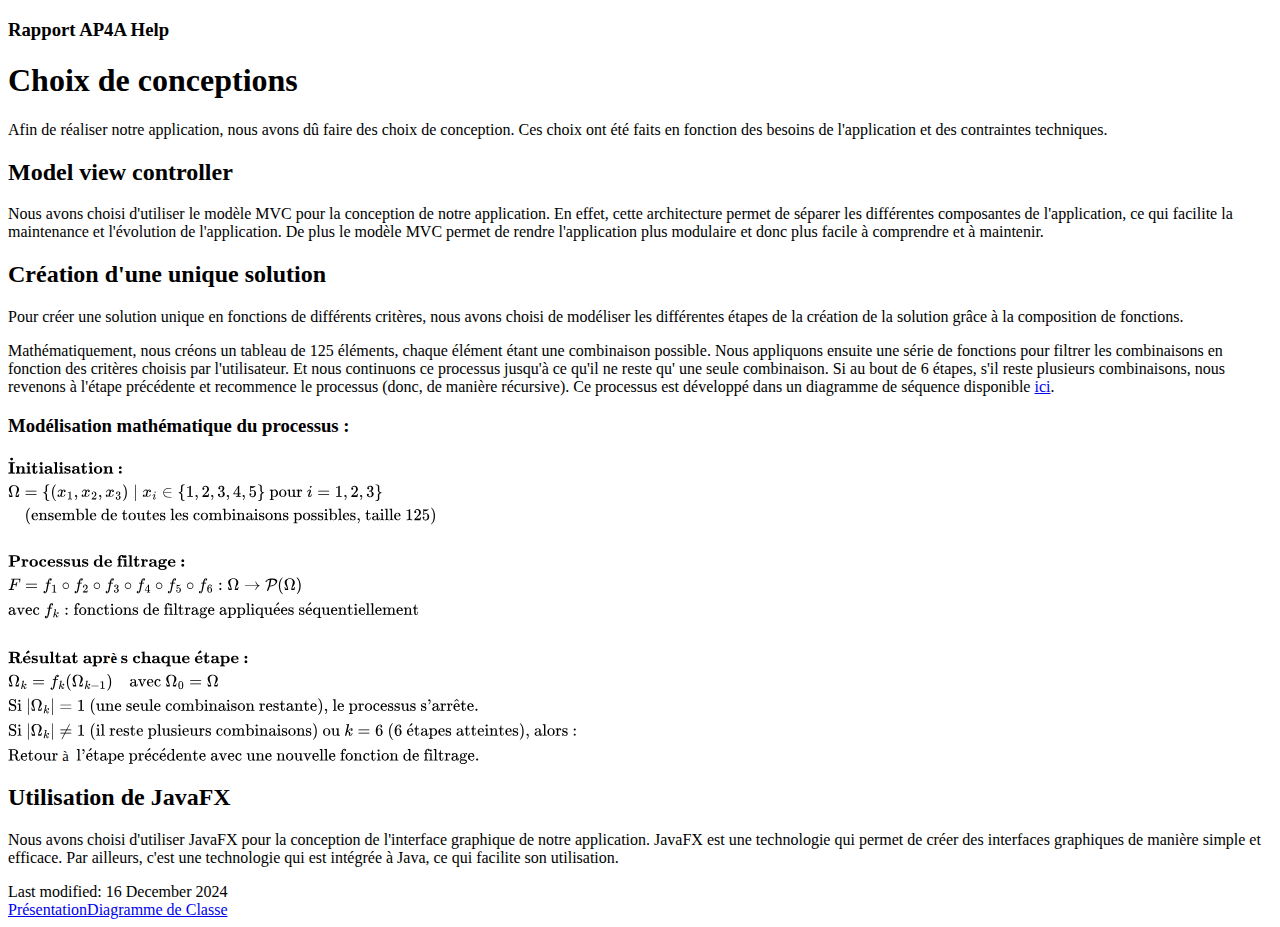
==== commit cbd84651: "update built website" ====
--- a/docs/choix-de-conceptions.html
+++ b/docs/choix-de-conceptions.html
@@ -1,5 +1,5 @@
 <!DOCTYPE html SYSTEM "about:legacy-compat">
-<html lang="en-US" data-preset="soft" data-primary-color="#3F56CE"><head><meta http-equiv="Content-Type" content="text/html; charset=UTF-8"><meta charset="UTF-8"><meta name="robots" content="noindex"><meta name="built-on" content="2024-12-14T21:39:25.530174851"><title>Choix de conceptions | Rapport AP4A</title><script type="application/json" id="virtual-toc-data">[{"id":"model-view-controller","level":0,"title":"Model view controller","anchor":"#model-view-controller"},{"id":"cr-ation-d-une-unique-solution","level":0,"title":"Création d\u0027une unique solution","anchor":"#cr-ation-d-une-unique-solution"},{"id":"utilisation-de-javafx","level":0,"title":"Utilisation de JavaFX","anchor":"#utilisation-de-javafx"}]</script><script type="application/json" id="topic-shortcuts"></script><link href="https://resources.jetbrains.com/writerside/apidoc/6.10.0-b575/app.css" rel="stylesheet"><link href="static/custom.css" rel="stylesheet"><link rel="icon" type="image/png" sizes="16x16" href="images/logo_utbm_seul.png"><meta name="image" content=""><!-- Open Graph --><meta property="og:title" content="Choix de conceptions | Rapport AP4A"><meta property="og:description" content=""><meta property="og:image" content=""><meta property="og:site_name" content="Rapport AP4A Help"><meta property="og:type" content="website"><meta property="og:locale" content="en_US"><meta property="og:url" content="writerside-documentation/choix-de-conceptions.html"><!-- End Open Graph --><!-- Twitter Card --><meta name="twitter:card" content="summary_large_image"><meta name="twitter:site" content=""><meta name="twitter:title" content="Choix de conceptions | Rapport AP4A"><meta name="twitter:description" content=""><meta name="twitter:creator" content=""><meta name="twitter:image:src" content=""><!-- End Twitter Card --><!-- Schema.org WebPage --><script type="application/ld+json">{
+<html lang="en-US" data-preset="soft" data-primary-color="#3F56CE"><head><meta http-equiv="Content-Type" content="text/html; charset=UTF-8"><meta charset="UTF-8"><meta name="robots" content="noindex"><meta name="built-on" content="2024-12-16T15:01:27.765700818"><title>Choix de conceptions | Rapport AP4A</title><script type="application/json" id="virtual-toc-data">[{"id":"model-view-controller","level":0,"title":"Model view controller","anchor":"#model-view-controller"},{"id":"cr-ation-d-une-unique-solution","level":0,"title":"Création d\u0027une unique solution","anchor":"#cr-ation-d-une-unique-solution"},{"id":"utilisation-de-javafx","level":0,"title":"Utilisation de JavaFX","anchor":"#utilisation-de-javafx"}]</script><script type="application/json" id="topic-shortcuts"></script><link href="https://resources.jetbrains.com/writerside/apidoc/6.10.0-b575/app.css" rel="stylesheet"><link href="static/custom.css" rel="stylesheet"><link rel="icon" type="image/png" sizes="16x16" href="images/logo_utbm_seul.png"><meta name="image" content=""><!-- Open Graph --><meta property="og:title" content="Choix de conceptions | Rapport AP4A"><meta property="og:description" content=""><meta property="og:image" content=""><meta property="og:site_name" content="Rapport AP4A Help"><meta property="og:type" content="website"><meta property="og:locale" content="en_US"><meta property="og:url" content="writerside-documentation/choix-de-conceptions.html"><!-- End Open Graph --><!-- Twitter Card --><meta name="twitter:card" content="summary_large_image"><meta name="twitter:site" content=""><meta name="twitter:title" content="Choix de conceptions | Rapport AP4A"><meta name="twitter:description" content=""><meta name="twitter:creator" content=""><meta name="twitter:image:src" content=""><!-- End Twitter Card --><!-- Schema.org WebPage --><script type="application/ld+json">{
     "@context": "http://schema.org",
     "@type": "WebPage",
     "@id": "writerside-documentation/choix-de-conceptions.html#webpage",
@@ -13,4 +13,4 @@
     "@id": "writerside-documentation/#website",
     "url": "writerside-documentation/",
     "name": "Rapport AP4A Help"
-}</script><!-- End Schema.org --></head><body data-id="Choix-de-conceptions" data-main-title="Choix de conceptions" data-article-props="{&quot;seeAlsoStyle&quot;:&quot;links&quot;}" data-template="article" data-breadcrumbs=""><div class="wrapper"><main class="panel _main"><header class="panel__header"><div class="container"><h3>Rapport AP4A  Help</h3><div class="panel-trigger"></div></div></header><section class="panel__content"><div class="container"><article class="article" data-shortcut-switcher="inactive"><h1 data-toc="Choix-de-conceptions" id="Choix-de-conceptions.md">Choix de conceptions</h1><p id="-vzsx3p_3">Afin de r&eacute;aliser notre application, nous avons d&ucirc; faire des choix de conception. Ces choix ont &eacute;t&eacute; faits en fonction des besoins de l'application et des contraintes techniques.</p><section class="chapter"><h2 id="model-view-controller" data-toc="model-view-controller">Model view controller</h2><p id="-vzsx3p_7">Nous avons choisi d'utiliser le <span class="control" id="-vzsx3p_8">mod&egrave;le MVC</span> pour la conception de notre application. En effet, cette architecture permet de s&eacute;parer les diff&eacute;rentes composantes de l'application, ce qui facilite la maintenance et l'&eacute;volution de l'application. De plus le mod&egrave;le MVC permet de rendre l'application plus modulaire et donc plus facile &agrave; comprendre et &agrave; maintenir.</p></section><section class="chapter"><h2 id="cr-ation-d-une-unique-solution" data-toc="cr-ation-d-une-unique-solution">Cr&eacute;ation d'une unique solution</h2><p id="-vzsx3p_9">Pour cr&eacute;er une solution unique en fonctions de diff&eacute;rents crit&egrave;res, nous avons choisi de mod&eacute;liser les diff&eacute;rentes &eacute;tapes de la cr&eacute;ation de la solution gr&acirc;ce &agrave; la <span class="control" id="-vzsx3p_13">composition de fonctions</span>.</p><p id="-vzsx3p_10">Math&eacute;matiquement, nous cr&eacute;ons un tableau de <span class="control" id="-vzsx3p_14">125</span> &eacute;l&eacute;ments, chaque &eacute;l&eacute;ment &eacute;tant une <span class="control" id="-vzsx3p_15">combinaison possible</span>. Nous appliquons ensuite une s&eacute;rie de fonctions pour <span class="control" id="-vzsx3p_16">filtrer</span> les combinaisons en fonction des crit&egrave;res choisis par l'utilisateur. Et nous continuons ce processus jusqu'&agrave; ce qu'il ne reste qu' <span class="control" id="-vzsx3p_17">une</span> seule combinaison. Si au bout de 6 &eacute;tapes, s'il reste plusieurs combinaisons, nous revenons &agrave; l'&eacute;tape pr&eacute;c&eacute;dente et recommence le processus (donc, de mani&egrave;re r&eacute;cursive). Ce processus est d&eacute;velopp&eacute; dans un diagramme de s&eacute;quence disponible <span class="control" id="-vzsx3p_18"><a href="initialisation-de-la-partie.html" id="-vzsx3p_19" data-tooltip="Initialisation de la partie">ici</a></span>.</p><p id="-vzsx3p_11">Mod&eacute;lisation math&eacute;matique du processus :</p><div><mjx-container class="MathJax" jax="SVG" display="true"><svg style="vertical-align: -20.45ex;" xmlns="http://www.w3.org/2000/svg" width="76.983ex" height="42.032ex" role="img" focusable="false" viewBox="0 -9539 34026.5 18578"><g stroke="currentColor" fill="currentColor" stroke-width="0" transform="scale(1,-1)"><g data-mml-node="math"><g data-mml-node="mtable"><g data-mml-node="mtr" transform="translate(0,8478)"><g data-mml-node="mtd"><g data-mml-node="mrow"><g data-mml-node="mover"><g data-mml-node="mtext"><path data-c="1D408" d="M397 0Q370 3 218 3Q65 3 38 0H25V62H139V624H25V686H38Q65 683 218 683Q370 683 397 686H410V624H296V62H410V0H397Z"></path></g><g data-mml-node="mo" transform="translate(218,266) translate(-287.5 0)"><path data-c="2D9" d="M202 610Q202 647 227 671T283 695Q324 695 348 669T372 610T350 551T287 525Q248 525 225 551T202 610Z"></path></g></g><g data-mml-node="mtext" transform="translate(436,0)"><path data-c="1D427" d="M40 442Q217 450 218 450H224V407L225 365Q233 378 245 391T289 422T362 448Q374 450 398 450Q428 450 448 447T491 434T529 402T551 346Q553 335 554 198V62H623V0H614Q596 3 489 3Q374 3 365 0H356V62H425V194V275Q425 348 416 373T371 399Q326 399 288 370T238 290Q236 281 235 171V62H304V0H295Q277 3 171 3Q64 3 46 0H37V62H106V210V303Q106 353 104 363T91 376Q77 380 50 380H37V442H40Z"></path><path data-c="1D422" d="M72 610Q72 649 98 672T159 695Q193 693 217 670T241 610Q241 572 217 549T157 525Q120 525 96 548T72 610ZM46 442L136 446L226 450H232V62H294V0H286Q271 3 171 3Q67 3 49 0H40V62H109V209Q109 358 108 362Q103 380 55 380H43V442H46Z" transform="translate(639,0)"></path><path data-c="1D42D" d="M272 49Q320 49 320 136V145V177H382V143Q382 106 380 99Q374 62 349 36T285 -2L272 -5H247Q173 -5 134 27Q109 46 102 74T94 160Q94 171 94 199T95 245V382H21V433H25Q58 433 90 456Q121 479 140 523T162 621V635H224V444H363V382H224V239V207V149Q224 98 228 81T249 55Q261 49 272 49Z" transform="translate(958,0)"></path><path data-c="1D422" d="M72 610Q72 649 98 672T159 695Q193 693 217 670T241 610Q241 572 217 549T157 525Q120 525 96 548T72 610ZM46 442L136 446L226 450H232V62H294V0H286Q271 3 171 3Q67 3 49 0H40V62H109V209Q109 358 108 362Q103 380 55 380H43V442H46Z" transform="translate(1405,0)"></path><path data-c="1D41A" d="M64 349Q64 399 107 426T255 453Q346 453 402 423T473 341Q478 327 478 310T479 196V77Q493 63 529 62Q549 62 553 57T558 31Q558 9 552 5T514 0H497H481Q375 0 367 56L356 46Q300 -6 210 -6Q130 -6 81 30T32 121Q32 188 111 226T332 272H350V292Q350 313 348 327T337 361T306 391T248 402T194 399H189Q204 376 204 354Q204 327 187 306T134 284Q97 284 81 305T64 349ZM164 121Q164 89 186 67T238 45Q274 45 307 63T346 108L350 117V226H347Q248 218 206 189T164 121Z" transform="translate(1724,0)"></path><path data-c="1D425" d="M43 686L134 690Q225 694 226 694H232V62H301V0H292Q274 3 170 3Q67 3 49 0H40V62H109V332Q109 387 109 453T110 534Q110 593 108 605T94 620Q80 624 53 624H40V686H43Z" transform="translate(2283,0)"></path><path data-c="1D422" d="M72 610Q72 649 98 672T159 695Q193 693 217 670T241 610Q241 572 217 549T157 525Q120 525 96 548T72 610ZM46 442L136 446L226 450H232V62H294V0H286Q271 3 171 3Q67 3 49 0H40V62H109V209Q109 358 108 362Q103 380 55 380H43V442H46Z" transform="translate(2602,0)"></path><path data-c="1D42C" d="M38 315Q38 339 45 360T70 404T127 440T223 453Q273 453 320 436L338 445L357 453H366Q380 453 383 447T386 403V387V355Q386 331 383 326T365 321H355H349Q333 321 329 324T324 341Q317 406 224 406H216Q123 406 123 353Q123 334 143 321T188 304T244 294T285 286Q305 281 325 273T373 237T412 172Q414 162 414 142Q414 -6 230 -6Q154 -6 117 22L68 -6H58Q44 -6 41 0T38 42V73Q38 85 38 101T37 122Q37 144 42 148T68 153H75Q87 153 91 151T97 147T103 132Q131 46 220 46H230Q257 46 265 47Q330 58 330 108Q330 127 316 142Q300 156 284 162Q271 168 212 178T122 202Q38 243 38 315Z" transform="translate(2921,0)"></path><path data-c="1D41A" d="M64 349Q64 399 107 426T255 453Q346 453 402 423T473 341Q478 327 478 310T479 196V77Q493 63 529 62Q549 62 553 57T558 31Q558 9 552 5T514 0H497H481Q375 0 367 56L356 46Q300 -6 210 -6Q130 -6 81 30T32 121Q32 188 111 226T332 272H350V292Q350 313 348 327T337 361T306 391T248 402T194 399H189Q204 376 204 354Q204 327 187 306T134 284Q97 284 81 305T64 349ZM164 121Q164 89 186 67T238 45Q274 45 307 63T346 108L350 117V226H347Q248 218 206 189T164 121Z" transform="translate(3375,0)"></path><path data-c="1D42D" d="M272 49Q320 49 320 136V145V177H382V143Q382 106 380 99Q374 62 349 36T285 -2L272 -5H247Q173 -5 134 27Q109 46 102 74T94 160Q94 171 94 199T95 245V382H21V433H25Q58 433 90 456Q121 479 140 523T162 621V635H224V444H363V382H224V239V207V149Q224 98 228 81T249 55Q261 49 272 49Z" transform="translate(3934,0)"></path><path data-c="1D422" d="M72 610Q72 649 98 672T159 695Q193 693 217 670T241 610Q241 572 217 549T157 525Q120 525 96 548T72 610ZM46 442L136 446L226 450H232V62H294V0H286Q271 3 171 3Q67 3 49 0H40V62H109V209Q109 358 108 362Q103 380 55 380H43V442H46Z" transform="translate(4381,0)"></path><path data-c="1D428" d="M287 -5Q228 -5 182 10T109 48T63 102T39 161T32 219Q32 272 50 314T94 382T154 423T214 446T265 452H279Q319 452 326 451Q428 439 485 376T542 221Q542 156 514 108T442 33Q384 -5 287 -5ZM399 230V250Q399 280 398 298T391 338T372 372T338 392T282 401Q241 401 212 380Q190 363 183 334T175 230Q175 202 175 189T177 153T183 118T195 91T215 68T245 56T287 50Q348 50 374 84Q388 101 393 132T399 230Z" transform="translate(4700,0)"></path><path data-c="1D427" d="M40 442Q217 450 218 450H224V407L225 365Q233 378 245 391T289 422T362 448Q374 450 398 450Q428 450 448 447T491 434T529 402T551 346Q553 335 554 198V62H623V0H614Q596 3 489 3Q374 3 365 0H356V62H425V194V275Q425 348 416 373T371 399Q326 399 288 370T238 290Q236 281 235 171V62H304V0H295Q277 3 171 3Q64 3 46 0H37V62H106V210V303Q106 353 104 363T91 376Q77 380 50 380H37V442H40Z" transform="translate(5275,0)"></path><path data-c="20" d="" transform="translate(5914,0)"></path><path data-c="3A" d="M74 359Q74 394 98 419T158 444Q200 444 222 417T245 358Q245 329 224 302T160 274Q116 274 95 301T74 359ZM74 85Q74 121 99 146T156 171Q200 171 222 143T245 85Q245 56 224 29T160 1Q118 1 96 27T74 85Z" transform="translate(6164,0)"></path></g></g></g></g><g data-mml-node="mtr" transform="translate(0,7078)"><g data-mml-node="mtd"><g data-mml-node="mi"><path data-c="3A9" d="M55 454Q55 503 75 546T127 617T197 665T272 695T337 704H352Q396 704 404 703Q527 687 596 615T666 454Q666 392 635 330T559 200T499 83V80H543Q589 81 600 83T617 93Q622 102 629 135T636 172L637 177H677V175L660 89Q645 3 644 2V0H552H488Q461 0 456 3T451 20Q451 89 499 235T548 455Q548 512 530 555T483 622T424 656T361 668Q332 668 303 658T243 626T193 560T174 456Q174 380 222 233T270 20Q270 7 263 0H77V2Q76 3 61 89L44 175V177H84L85 172Q85 171 88 155T96 119T104 93Q109 86 120 84T178 80H222V83Q206 132 162 199T87 329T55 454Z"></path></g><g data-mml-node="mo" transform="translate(999.8,0)"><path data-c="3D" d="M56 347Q56 360 70 367H707Q722 359 722 347Q722 336 708 328L390 327H72Q56 332 56 347ZM56 153Q56 168 72 173H708Q722 163 722 153Q722 140 707 133H70Q56 140 56 153Z"></path></g><g data-mml-node="mo" transform="translate(2055.6,0)"><path data-c="7B" d="M434 -231Q434 -244 428 -250H410Q281 -250 230 -184Q225 -177 222 -172T217 -161T213 -148T211 -133T210 -111T209 -84T209 -47T209 0Q209 21 209 53Q208 142 204 153Q203 154 203 155Q189 191 153 211T82 231Q71 231 68 234T65 250T68 266T82 269Q116 269 152 289T203 345Q208 356 208 377T209 529V579Q209 634 215 656T244 698Q270 724 324 740Q361 748 377 749Q379 749 390 749T408 750H428Q434 744 434 732Q434 719 431 716Q429 713 415 713Q362 710 332 689T296 647Q291 634 291 499V417Q291 370 288 353T271 314Q240 271 184 255L170 250L184 245Q202 239 220 230T262 196T290 137Q291 131 291 1Q291 -134 296 -147Q306 -174 339 -192T415 -213Q429 -213 431 -216Q434 -219 434 -231Z"></path></g><g data-mml-node="mo" transform="translate(2555.6,0)"><path data-c="28" d="M94 250Q94 319 104 381T127 488T164 576T202 643T244 695T277 729T302 750H315H319Q333 750 333 741Q333 738 316 720T275 667T226 581T184 443T167 250T184 58T225 -81T274 -167T316 -220T333 -241Q333 -250 318 -250H315H302L274 -226Q180 -141 137 -14T94 250Z"></path></g><g data-mml-node="msub" transform="translate(2944.6,0)"><g data-mml-node="mi"><path data-c="1D465" d="M52 289Q59 331 106 386T222 442Q257 442 286 424T329 379Q371 442 430 442Q467 442 494 420T522 361Q522 332 508 314T481 292T458 288Q439 288 427 299T415 328Q415 374 465 391Q454 404 425 404Q412 404 406 402Q368 386 350 336Q290 115 290 78Q290 50 306 38T341 26Q378 26 414 59T463 140Q466 150 469 151T485 153H489Q504 153 504 145Q504 144 502 134Q486 77 440 33T333 -11Q263 -11 227 52Q186 -10 133 -10H127Q78 -10 57 16T35 71Q35 103 54 123T99 143Q142 143 142 101Q142 81 130 66T107 46T94 41L91 40Q91 39 97 36T113 29T132 26Q168 26 194 71Q203 87 217 139T245 247T261 313Q266 340 266 352Q266 380 251 392T217 404Q177 404 142 372T93 290Q91 281 88 280T72 278H58Q52 284 52 289Z"></path></g><g data-mml-node="mn" transform="translate(605,-150) scale(0.707)"><path data-c="31" d="M213 578L200 573Q186 568 160 563T102 556H83V602H102Q149 604 189 617T245 641T273 663Q275 666 285 666Q294 666 302 660V361L303 61Q310 54 315 52T339 48T401 46H427V0H416Q395 3 257 3Q121 3 100 0H88V46H114Q136 46 152 46T177 47T193 50T201 52T207 57T213 61V578Z"></path></g></g><g data-mml-node="mo" transform="translate(3953.1,0)"><path data-c="2C" d="M78 35T78 60T94 103T137 121Q165 121 187 96T210 8Q210 -27 201 -60T180 -117T154 -158T130 -185T117 -194Q113 -194 104 -185T95 -172Q95 -168 106 -156T131 -126T157 -76T173 -3V9L172 8Q170 7 167 6T161 3T152 1T140 0Q113 0 96 17Z"></path></g><g data-mml-node="msub" transform="translate(4397.8,0)"><g data-mml-node="mi"><path data-c="1D465" d="M52 289Q59 331 106 386T222 442Q257 442 286 424T329 379Q371 442 430 442Q467 442 494 420T522 361Q522 332 508 314T481 292T458 288Q439 288 427 299T415 328Q415 374 465 391Q454 404 425 404Q412 404 406 402Q368 386 350 336Q290 115 290 78Q290 50 306 38T341 26Q378 26 414 59T463 140Q466 150 469 151T485 153H489Q504 153 504 145Q504 144 502 134Q486 77 440 33T333 -11Q263 -11 227 52Q186 -10 133 -10H127Q78 -10 57 16T35 71Q35 103 54 123T99 143Q142 143 142 101Q142 81 130 66T107 46T94 41L91 40Q91 39 97 36T113 29T132 26Q168 26 194 71Q203 87 217 139T245 247T261 313Q266 340 266 352Q266 380 251 392T217 404Q177 404 142 372T93 290Q91 281 88 280T72 278H58Q52 284 52 289Z"></path></g><g data-mml-node="mn" transform="translate(605,-150) scale(0.707)"><path data-c="32" d="M109 429Q82 429 66 447T50 491Q50 562 103 614T235 666Q326 666 387 610T449 465Q449 422 429 383T381 315T301 241Q265 210 201 149L142 93L218 92Q375 92 385 97Q392 99 409 186V189H449V186Q448 183 436 95T421 3V0H50V19V31Q50 38 56 46T86 81Q115 113 136 137Q145 147 170 174T204 211T233 244T261 278T284 308T305 340T320 369T333 401T340 431T343 464Q343 527 309 573T212 619Q179 619 154 602T119 569T109 550Q109 549 114 549Q132 549 151 535T170 489Q170 464 154 447T109 429Z"></path></g></g><g data-mml-node="mo" transform="translate(5406.3,0)"><path data-c="2C" d="M78 35T78 60T94 103T137 121Q165 121 187 96T210 8Q210 -27 201 -60T180 -117T154 -158T130 -185T117 -194Q113 -194 104 -185T95 -172Q95 -168 106 -156T131 -126T157 -76T173 -3V9L172 8Q170 7 167 6T161 3T152 1T140 0Q113 0 96 17Z"></path></g><g data-mml-node="msub" transform="translate(5851,0)"><g data-mml-node="mi"><path data-c="1D465" d="M52 289Q59 331 106 386T222 442Q257 442 286 424T329 379Q371 442 430 442Q467 442 494 420T522 361Q522 332 508 314T481 292T458 288Q439 288 427 299T415 328Q415 374 465 391Q454 404 425 404Q412 404 406 402Q368 386 350 336Q290 115 290 78Q290 50 306 38T341 26Q378 26 414 59T463 140Q466 150 469 151T485 153H489Q504 153 504 145Q504 144 502 134Q486 77 440 33T333 -11Q263 -11 227 52Q186 -10 133 -10H127Q78 -10 57 16T35 71Q35 103 54 123T99 143Q142 143 142 101Q142 81 130 66T107 46T94 41L91 40Q91 39 97 36T113 29T132 26Q168 26 194 71Q203 87 217 139T245 247T261 313Q266 340 266 352Q266 380 251 392T217 404Q177 404 142 372T93 290Q91 281 88 280T72 278H58Q52 284 52 289Z"></path></g><g data-mml-node="mn" transform="translate(605,-150) scale(0.707)"><path data-c="33" d="M127 463Q100 463 85 480T69 524Q69 579 117 622T233 665Q268 665 277 664Q351 652 390 611T430 522Q430 470 396 421T302 350L299 348Q299 347 308 345T337 336T375 315Q457 262 457 175Q457 96 395 37T238 -22Q158 -22 100 21T42 130Q42 158 60 175T105 193Q133 193 151 175T169 130Q169 119 166 110T159 94T148 82T136 74T126 70T118 67L114 66Q165 21 238 21Q293 21 321 74Q338 107 338 175V195Q338 290 274 322Q259 328 213 329L171 330L168 332Q166 335 166 348Q166 366 174 366Q202 366 232 371Q266 376 294 413T322 525V533Q322 590 287 612Q265 626 240 626Q208 626 181 615T143 592T132 580H135Q138 579 143 578T153 573T165 566T175 555T183 540T186 520Q186 498 172 481T127 463Z"></path></g></g><g data-mml-node="mo" transform="translate(6859.5,0)"><path data-c="29" d="M60 749L64 750Q69 750 74 750H86L114 726Q208 641 251 514T294 250Q294 182 284 119T261 12T224 -76T186 -143T145 -194T113 -227T90 -246Q87 -249 86 -250H74Q66 -250 63 -250T58 -247T55 -238Q56 -237 66 -225Q221 -64 221 250T66 725Q56 737 55 738Q55 746 60 749Z"></path></g><g data-mml-node="mo" transform="translate(7526.3,0)"><path data-c="2223" d="M139 -249H137Q125 -249 119 -235V251L120 737Q130 750 139 750Q152 750 159 735V-235Q151 -249 141 -249H139Z"></path></g><g data-mml-node="msub" transform="translate(8082.1,0)"><g data-mml-node="mi"><path data-c="1D465" d="M52 289Q59 331 106 386T222 442Q257 442 286 424T329 379Q371 442 430 442Q467 442 494 420T522 361Q522 332 508 314T481 292T458 288Q439 288 427 299T415 328Q415 374 465 391Q454 404 425 404Q412 404 406 402Q368 386 350 336Q290 115 290 78Q290 50 306 38T341 26Q378 26 414 59T463 140Q466 150 469 151T485 153H489Q504 153 504 145Q504 144 502 134Q486 77 440 33T333 -11Q263 -11 227 52Q186 -10 133 -10H127Q78 -10 57 16T35 71Q35 103 54 123T99 143Q142 143 142 101Q142 81 130 66T107 46T94 41L91 40Q91 39 97 36T113 29T132 26Q168 26 194 71Q203 87 217 139T245 247T261 313Q266 340 266 352Q266 380 251 392T217 404Q177 404 142 372T93 290Q91 281 88 280T72 278H58Q52 284 52 289Z"></path></g><g data-mml-node="mi" transform="translate(605,-150) scale(0.707)"><path data-c="1D456" d="M184 600Q184 624 203 642T247 661Q265 661 277 649T290 619Q290 596 270 577T226 557Q211 557 198 567T184 600ZM21 287Q21 295 30 318T54 369T98 420T158 442Q197 442 223 419T250 357Q250 340 236 301T196 196T154 83Q149 61 149 51Q149 26 166 26Q175 26 185 29T208 43T235 78T260 137Q263 149 265 151T282 153Q302 153 302 143Q302 135 293 112T268 61T223 11T161 -11Q129 -11 102 10T74 74Q74 91 79 106T122 220Q160 321 166 341T173 380Q173 404 156 404H154Q124 404 99 371T61 287Q60 286 59 284T58 281T56 279T53 278T49 278T41 278H27Q21 284 21 287Z"></path></g></g><g data-mml-node="mo" transform="translate(9258.8,0)"><path data-c="2208" d="M84 250Q84 372 166 450T360 539Q361 539 377 539T419 540T469 540H568Q583 532 583 520Q583 511 570 501L466 500Q355 499 329 494Q280 482 242 458T183 409T147 354T129 306T124 272V270H568Q583 262 583 250T568 230H124V228Q124 207 134 177T167 112T231 48T328 7Q355 1 466 0H570Q583 -10 583 -20Q583 -32 568 -40H471Q464 -40 446 -40T417 -41Q262 -41 172 45Q84 127 84 250Z"></path></g><g data-mml-node="mo" transform="translate(10203.6,0)"><path data-c="7B" d="M434 -231Q434 -244 428 -250H410Q281 -250 230 -184Q225 -177 222 -172T217 -161T213 -148T211 -133T210 -111T209 -84T209 -47T209 0Q209 21 209 53Q208 142 204 153Q203 154 203 155Q189 191 153 211T82 231Q71 231 68 234T65 250T68 266T82 269Q116 269 152 289T203 345Q208 356 208 377T209 529V579Q209 634 215 656T244 698Q270 724 324 740Q361 748 377 749Q379 749 390 749T408 750H428Q434 744 434 732Q434 719 431 716Q429 713 415 713Q362 710 332 689T296 647Q291 634 291 499V417Q291 370 288 353T271 314Q240 271 184 255L170 250L184 245Q202 239 220 230T262 196T290 137Q291 131 291 1Q291 -134 296 -147Q306 -174 339 -192T415 -213Q429 -213 431 -216Q434 -219 434 -231Z"></path></g><g data-mml-node="mn" transform="translate(10703.6,0)"><path data-c="31" d="M213 578L200 573Q186 568 160 563T102 556H83V602H102Q149 604 189 617T245 641T273 663Q275 666 285 666Q294 666 302 660V361L303 61Q310 54 315 52T339 48T401 46H427V0H416Q395 3 257 3Q121 3 100 0H88V46H114Q136 46 152 46T177 47T193 50T201 52T207 57T213 61V578Z"></path></g><g data-mml-node="mo" transform="translate(11203.6,0)"><path data-c="2C" d="M78 35T78 60T94 103T137 121Q165 121 187 96T210 8Q210 -27 201 -60T180 -117T154 -158T130 -185T117 -194Q113 -194 104 -185T95 -172Q95 -168 106 -156T131 -126T157 -76T173 -3V9L172 8Q170 7 167 6T161 3T152 1T140 0Q113 0 96 17Z"></path></g><g data-mml-node="mn" transform="translate(11648.3,0)"><path data-c="32" d="M109 429Q82 429 66 447T50 491Q50 562 103 614T235 666Q326 666 387 610T449 465Q449 422 429 383T381 315T301 241Q265 210 201 149L142 93L218 92Q375 92 385 97Q392 99 409 186V189H449V186Q448 183 436 95T421 3V0H50V19V31Q50 38 56 46T86 81Q115 113 136 137Q145 147 170 174T204 211T233 244T261 278T284 308T305 340T320 369T333 401T340 431T343 464Q343 527 309 573T212 619Q179 619 154 602T119 569T109 550Q109 549 114 549Q132 549 151 535T170 489Q170 464 154 447T109 429Z"></path></g><g data-mml-node="mo" transform="translate(12148.3,0)"><path data-c="2C" d="M78 35T78 60T94 103T137 121Q165 121 187 96T210 8Q210 -27 201 -60T180 -117T154 -158T130 -185T117 -194Q113 -194 104 -185T95 -172Q95 -168 106 -156T131 -126T157 -76T173 -3V9L172 8Q170 7 167 6T161 3T152 1T140 0Q113 0 96 17Z"></path></g><g data-mml-node="mn" transform="translate(12592.9,0)"><path data-c="33" d="M127 463Q100 463 85 480T69 524Q69 579 117 622T233 665Q268 665 277 664Q351 652 390 611T430 522Q430 470 396 421T302 350L299 348Q299 347 308 345T337 336T375 315Q457 262 457 175Q457 96 395 37T238 -22Q158 -22 100 21T42 130Q42 158 60 175T105 193Q133 193 151 175T169 130Q169 119 166 110T159 94T148 82T136 74T126 70T118 67L114 66Q165 21 238 21Q293 21 321 74Q338 107 338 175V195Q338 290 274 322Q259 328 213 329L171 330L168 332Q166 335 166 348Q166 366 174 366Q202 366 232 371Q266 376 294 413T322 525V533Q322 590 287 612Q265 626 240 626Q208 626 181 615T143 592T132 580H135Q138 579 143 578T153 573T165 566T175 555T183 540T186 520Q186 498 172 481T127 463Z"></path></g><g data-mml-node="mo" transform="translate(13092.9,0)"><path data-c="2C" d="M78 35T78 60T94 103T137 121Q165 121 187 96T210 8Q210 -27 201 -60T180 -117T154 -158T130 -185T117 -194Q113 -194 104 -185T95 -172Q95 -168 106 -156T131 -126T157 -76T173 -3V9L172 8Q170 7 167 6T161 3T152 1T140 0Q113 0 96 17Z"></path></g><g data-mml-node="mn" transform="translate(13537.6,0)"><path data-c="34" d="M462 0Q444 3 333 3Q217 3 199 0H190V46H221Q241 46 248 46T265 48T279 53T286 61Q287 63 287 115V165H28V211L179 442Q332 674 334 675Q336 677 355 677H373L379 671V211H471V165H379V114Q379 73 379 66T385 54Q393 47 442 46H471V0H462ZM293 211V545L74 212L183 211H293Z"></path></g><g data-mml-node="mo" transform="translate(14037.6,0)"><path data-c="2C" d="M78 35T78 60T94 103T137 121Q165 121 187 96T210 8Q210 -27 201 -60T180 -117T154 -158T130 -185T117 -194Q113 -194 104 -185T95 -172Q95 -168 106 -156T131 -126T157 -76T173 -3V9L172 8Q170 7 167 6T161 3T152 1T140 0Q113 0 96 17Z"></path></g><g data-mml-node="mn" transform="translate(14482.3,0)"><path data-c="35" d="M164 157Q164 133 148 117T109 101H102Q148 22 224 22Q294 22 326 82Q345 115 345 210Q345 313 318 349Q292 382 260 382H254Q176 382 136 314Q132 307 129 306T114 304Q97 304 95 310Q93 314 93 485V614Q93 664 98 664Q100 666 102 666Q103 666 123 658T178 642T253 634Q324 634 389 662Q397 666 402 666Q410 666 410 648V635Q328 538 205 538Q174 538 149 544L139 546V374Q158 388 169 396T205 412T256 420Q337 420 393 355T449 201Q449 109 385 44T229 -22Q148 -22 99 32T50 154Q50 178 61 192T84 210T107 214Q132 214 148 197T164 157Z"></path></g><g data-mml-node="mo" transform="translate(14982.3,0)"><path data-c="7D" d="M65 731Q65 745 68 747T88 750Q171 750 216 725T279 670Q288 649 289 635T291 501Q292 362 293 357Q306 312 345 291T417 269Q428 269 431 266T434 250T431 234T417 231Q380 231 345 210T298 157Q293 143 292 121T291 -28V-79Q291 -134 285 -156T256 -198Q202 -250 89 -250Q71 -250 68 -247T65 -230Q65 -224 65 -223T66 -218T69 -214T77 -213Q91 -213 108 -210T146 -200T183 -177T207 -139Q208 -134 209 3L210 139Q223 196 280 230Q315 247 330 250Q305 257 280 270Q225 304 212 352L210 362L209 498Q208 635 207 640Q195 680 154 696T77 713Q68 713 67 716T65 731Z"></path></g><g data-mml-node="mtext" transform="translate(15482.3,0)"><path data-c="A0" d=""></path><path data-c="70" d="M36 -148H50Q89 -148 97 -134V-126Q97 -119 97 -107T97 -77T98 -38T98 6T98 55T98 106Q98 140 98 177T98 243T98 296T97 335T97 351Q94 370 83 376T38 385H20V408Q20 431 22 431L32 432Q42 433 61 434T98 436Q115 437 135 438T165 441T176 442H179V416L180 390L188 397Q247 441 326 441Q407 441 464 377T522 216Q522 115 457 52T310 -11Q242 -11 190 33L182 40V-45V-101Q182 -128 184 -134T195 -145Q216 -148 244 -148H260V-194H252L228 -193Q205 -192 178 -192T140 -191Q37 -191 28 -194H20V-148H36ZM424 218Q424 292 390 347T305 402Q234 402 182 337V98Q222 26 294 26Q345 26 384 80T424 218Z" transform="translate(250,0)"></path><path data-c="6F" d="M28 214Q28 309 93 378T250 448Q340 448 405 380T471 215Q471 120 407 55T250 -10Q153 -10 91 57T28 214ZM250 30Q372 30 372 193V225V250Q372 272 371 288T364 326T348 362T317 390T268 410Q263 411 252 411Q222 411 195 399Q152 377 139 338T126 246V226Q126 130 145 91Q177 30 250 30Z" transform="translate(806,0)"></path><path data-c="75" d="M383 58Q327 -10 256 -10H249Q124 -10 105 89Q104 96 103 226Q102 335 102 348T96 369Q86 385 36 385H25V408Q25 431 27 431L38 432Q48 433 67 434T105 436Q122 437 142 438T172 441T184 442H187V261Q188 77 190 64Q193 49 204 40Q224 26 264 26Q290 26 311 35T343 58T363 90T375 120T379 144Q379 145 379 161T380 201T380 248V315Q380 361 370 372T320 385H302V431Q304 431 378 436T457 442H464V264Q464 84 465 81Q468 61 479 55T524 46H542V0Q540 0 467 -5T390 -11H383V58Z" transform="translate(1306,0)"></path><path data-c="72" d="M36 46H50Q89 46 97 60V68Q97 77 97 91T98 122T98 161T98 203Q98 234 98 269T98 328L97 351Q94 370 83 376T38 385H20V408Q20 431 22 431L32 432Q42 433 60 434T96 436Q112 437 131 438T160 441T171 442H174V373Q213 441 271 441H277Q322 441 343 419T364 373Q364 352 351 337T313 322Q288 322 276 338T263 372Q263 381 265 388T270 400T273 405Q271 407 250 401Q234 393 226 386Q179 341 179 207V154Q179 141 179 127T179 101T180 81T180 66V61Q181 59 183 57T188 54T193 51T200 49T207 48T216 47T225 47T235 46T245 46H276V0H267Q249 3 140 3Q37 3 28 0H20V46H36Z" transform="translate(1862,0)"></path><path data-c="A0" d="" transform="translate(2254,0)"></path></g><g data-mml-node="mi" transform="translate(17986.3,0)"><path data-c="1D456" d="M184 600Q184 624 203 642T247 661Q265 661 277 649T290 619Q290 596 270 577T226 557Q211 557 198 567T184 600ZM21 287Q21 295 30 318T54 369T98 420T158 442Q197 442 223 419T250 357Q250 340 236 301T196 196T154 83Q149 61 149 51Q149 26 166 26Q175 26 185 29T208 43T235 78T260 137Q263 149 265 151T282 153Q302 153 302 143Q302 135 293 112T268 61T223 11T161 -11Q129 -11 102 10T74 74Q74 91 79 106T122 220Q160 321 166 341T173 380Q173 404 156 404H154Q124 404 99 371T61 287Q60 286 59 284T58 281T56 279T53 278T49 278T41 278H27Q21 284 21 287Z"></path></g><g data-mml-node="mo" transform="translate(18609.1,0)"><path data-c="3D" d="M56 347Q56 360 70 367H707Q722 359 722 347Q722 336 708 328L390 327H72Q56 332 56 347ZM56 153Q56 168 72 173H708Q722 163 722 153Q722 140 707 133H70Q56 140 56 153Z"></path></g><g data-mml-node="mn" transform="translate(19664.8,0)"><path data-c="31" d="M213 578L200 573Q186 568 160 563T102 556H83V602H102Q149 604 189 617T245 641T273 663Q275 666 285 666Q294 666 302 660V361L303 61Q310 54 315 52T339 48T401 46H427V0H416Q395 3 257 3Q121 3 100 0H88V46H114Q136 46 152 46T177 47T193 50T201 52T207 57T213 61V578Z"></path></g><g data-mml-node="mo" transform="translate(20164.8,0)"><path data-c="2C" d="M78 35T78 60T94 103T137 121Q165 121 187 96T210 8Q210 -27 201 -60T180 -117T154 -158T130 -185T117 -194Q113 -194 104 -185T95 -172Q95 -168 106 -156T131 -126T157 -76T173 -3V9L172 8Q170 7 167 6T161 3T152 1T140 0Q113 0 96 17Z"></path></g><g data-mml-node="mn" transform="translate(20609.5,0)"><path data-c="32" d="M109 429Q82 429 66 447T50 491Q50 562 103 614T235 666Q326 666 387 610T449 465Q449 422 429 383T381 315T301 241Q265 210 201 149L142 93L218 92Q375 92 385 97Q392 99 409 186V189H449V186Q448 183 436 95T421 3V0H50V19V31Q50 38 56 46T86 81Q115 113 136 137Q145 147 170 174T204 211T233 244T261 278T284 308T305 340T320 369T333 401T340 431T343 464Q343 527 309 573T212 619Q179 619 154 602T119 569T109 550Q109 549 114 549Q132 549 151 535T170 489Q170 464 154 447T109 429Z"></path></g><g data-mml-node="mo" transform="translate(21109.5,0)"><path data-c="2C" d="M78 35T78 60T94 103T137 121Q165 121 187 96T210 8Q210 -27 201 -60T180 -117T154 -158T130 -185T117 -194Q113 -194 104 -185T95 -172Q95 -168 106 -156T131 -126T157 -76T173 -3V9L172 8Q170 7 167 6T161 3T152 1T140 0Q113 0 96 17Z"></path></g><g data-mml-node="mn" transform="translate(21554.2,0)"><path data-c="33" d="M127 463Q100 463 85 480T69 524Q69 579 117 622T233 665Q268 665 277 664Q351 652 390 611T430 522Q430 470 396 421T302 350L299 348Q299 347 308 345T337 336T375 315Q457 262 457 175Q457 96 395 37T238 -22Q158 -22 100 21T42 130Q42 158 60 175T105 193Q133 193 151 175T169 130Q169 119 166 110T159 94T148 82T136 74T126 70T118 67L114 66Q165 21 238 21Q293 21 321 74Q338 107 338 175V195Q338 290 274 322Q259 328 213 329L171 330L168 332Q166 335 166 348Q166 366 174 366Q202 366 232 371Q266 376 294 413T322 525V533Q322 590 287 612Q265 626 240 626Q208 626 181 615T143 592T132 580H135Q138 579 143 578T153 573T165 566T175 555T183 540T186 520Q186 498 172 481T127 463Z"></path></g><g data-mml-node="mo" transform="translate(22054.2,0)"><path data-c="7D" d="M65 731Q65 745 68 747T88 750Q171 750 216 725T279 670Q288 649 289 635T291 501Q292 362 293 357Q306 312 345 291T417 269Q428 269 431 266T434 250T431 234T417 231Q380 231 345 210T298 157Q293 143 292 121T291 -28V-79Q291 -134 285 -156T256 -198Q202 -250 89 -250Q71 -250 68 -247T65 -230Q65 -224 65 -223T66 -218T69 -214T77 -213Q91 -213 108 -210T146 -200T183 -177T207 -139Q208 -134 209 3L210 139Q223 196 280 230Q315 247 330 250Q305 257 280 270Q225 304 212 352L210 362L209 498Q208 635 207 640Q195 680 154 696T77 713Q68 713 67 716T65 731Z"></path></g></g></g><g data-mml-node="mtr" transform="translate(0,5678)"><g data-mml-node="mtd"><g data-mml-node="mstyle"><g data-mml-node="mspace"></g></g><g data-mml-node="mtext" transform="translate(1000,0)"><path data-c="28" d="M94 250Q94 319 104 381T127 488T164 576T202 643T244 695T277 729T302 750H315H319Q333 750 333 741Q333 738 316 720T275 667T226 581T184 443T167 250T184 58T225 -81T274 -167T316 -220T333 -241Q333 -250 318 -250H315H302L274 -226Q180 -141 137 -14T94 250Z"></path><path data-c="65" d="M28 218Q28 273 48 318T98 391T163 433T229 448Q282 448 320 430T378 380T406 316T415 245Q415 238 408 231H126V216Q126 68 226 36Q246 30 270 30Q312 30 342 62Q359 79 369 104L379 128Q382 131 395 131H398Q415 131 415 121Q415 117 412 108Q393 53 349 21T250 -11Q155 -11 92 58T28 218ZM333 275Q322 403 238 411H236Q228 411 220 410T195 402T166 381T143 340T127 274V267H333V275Z" transform="translate(389,0)"></path><path data-c="6E" d="M41 46H55Q94 46 102 60V68Q102 77 102 91T102 122T103 161T103 203Q103 234 103 269T102 328V351Q99 370 88 376T43 385H25V408Q25 431 27 431L37 432Q47 433 65 434T102 436Q119 437 138 438T167 441T178 442H181V402Q181 364 182 364T187 369T199 384T218 402T247 421T285 437Q305 442 336 442Q450 438 463 329Q464 322 464 190V104Q464 66 466 59T477 49Q498 46 526 46H542V0H534L510 1Q487 2 460 2T422 3Q319 3 310 0H302V46H318Q379 46 379 62Q380 64 380 200Q379 335 378 343Q372 371 358 385T334 402T308 404Q263 404 229 370Q202 343 195 315T187 232V168V108Q187 78 188 68T191 55T200 49Q221 46 249 46H265V0H257L234 1Q210 2 183 2T145 3Q42 3 33 0H25V46H41Z" transform="translate(833,0)"></path><path data-c="73" d="M295 316Q295 356 268 385T190 414Q154 414 128 401Q98 382 98 349Q97 344 98 336T114 312T157 287Q175 282 201 278T245 269T277 256Q294 248 310 236T342 195T359 133Q359 71 321 31T198 -10H190Q138 -10 94 26L86 19L77 10Q71 4 65 -1L54 -11H46H42Q39 -11 33 -5V74V132Q33 153 35 157T45 162H54Q66 162 70 158T75 146T82 119T101 77Q136 26 198 26Q295 26 295 104Q295 133 277 151Q257 175 194 187T111 210Q75 227 54 256T33 318Q33 357 50 384T93 424T143 442T187 447H198Q238 447 268 432L283 424L292 431Q302 440 314 448H322H326Q329 448 335 442V310L329 304H301Q295 310 295 316Z" transform="translate(1389,0)"></path><path data-c="65" d="M28 218Q28 273 48 318T98 391T163 433T229 448Q282 448 320 430T378 380T406 316T415 245Q415 238 408 231H126V216Q126 68 226 36Q246 30 270 30Q312 30 342 62Q359 79 369 104L379 128Q382 131 395 131H398Q415 131 415 121Q415 117 412 108Q393 53 349 21T250 -11Q155 -11 92 58T28 218ZM333 275Q322 403 238 411H236Q228 411 220 410T195 402T166 381T143 340T127 274V267H333V275Z" transform="translate(1783,0)"></path><path data-c="6D" d="M41 46H55Q94 46 102 60V68Q102 77 102 91T102 122T103 161T103 203Q103 234 103 269T102 328V351Q99 370 88 376T43 385H25V408Q25 431 27 431L37 432Q47 433 65 434T102 436Q119 437 138 438T167 441T178 442H181V402Q181 364 182 364T187 369T199 384T218 402T247 421T285 437Q305 442 336 442Q351 442 364 440T387 434T406 426T421 417T432 406T441 395T448 384T452 374T455 366L457 361L460 365Q463 369 466 373T475 384T488 397T503 410T523 422T546 432T572 439T603 442Q729 442 740 329Q741 322 741 190V104Q741 66 743 59T754 49Q775 46 803 46H819V0H811L788 1Q764 2 737 2T699 3Q596 3 587 0H579V46H595Q656 46 656 62Q657 64 657 200Q656 335 655 343Q649 371 635 385T611 402T585 404Q540 404 506 370Q479 343 472 315T464 232V168V108Q464 78 465 68T468 55T477 49Q498 46 526 46H542V0H534L510 1Q487 2 460 2T422 3Q319 3 310 0H302V46H318Q379 46 379 62Q380 64 380 200Q379 335 378 343Q372 371 358 385T334 402T308 404Q263 404 229 370Q202 343 195 315T187 232V168V108Q187 78 188 68T191 55T200 49Q221 46 249 46H265V0H257L234 1Q210 2 183 2T145 3Q42 3 33 0H25V46H41Z" transform="translate(2227,0)"></path><path data-c="62" d="M307 -11Q234 -11 168 55L158 37Q156 34 153 28T147 17T143 10L138 1L118 0H98V298Q98 599 97 603Q94 622 83 628T38 637H20V660Q20 683 22 683L32 684Q42 685 61 686T98 688Q115 689 135 690T165 693T176 694H179V543Q179 391 180 391L183 394Q186 397 192 401T207 411T228 421T254 431T286 439T323 442Q401 442 461 379T522 216Q522 115 458 52T307 -11ZM182 98Q182 97 187 90T196 79T206 67T218 55T233 44T250 35T271 29T295 26Q330 26 363 46T412 113Q424 148 424 212Q424 287 412 323Q385 405 300 405Q270 405 239 390T188 347L182 339V98Z" transform="translate(3060,0)"></path><path data-c="6C" d="M42 46H56Q95 46 103 60V68Q103 77 103 91T103 124T104 167T104 217T104 272T104 329Q104 366 104 407T104 482T104 542T103 586T103 603Q100 622 89 628T44 637H26V660Q26 683 28 683L38 684Q48 685 67 686T104 688Q121 689 141 690T171 693T182 694H185V379Q185 62 186 60Q190 52 198 49Q219 46 247 46H263V0H255L232 1Q209 2 183 2T145 3T107 3T57 1L34 0H26V46H42Z" transform="translate(3616,0)"></path><path data-c="65" d="M28 218Q28 273 48 318T98 391T163 433T229 448Q282 448 320 430T378 380T406 316T415 245Q415 238 408 231H126V216Q126 68 226 36Q246 30 270 30Q312 30 342 62Q359 79 369 104L379 128Q382 131 395 131H398Q415 131 415 121Q415 117 412 108Q393 53 349 21T250 -11Q155 -11 92 58T28 218ZM333 275Q322 403 238 411H236Q228 411 220 410T195 402T166 381T143 340T127 274V267H333V275Z" transform="translate(3894,0)"></path><path data-c="20" d="" transform="translate(4338,0)"></path><path data-c="64" d="M376 495Q376 511 376 535T377 568Q377 613 367 624T316 637H298V660Q298 683 300 683L310 684Q320 685 339 686T376 688Q393 689 413 690T443 693T454 694H457V390Q457 84 458 81Q461 61 472 55T517 46H535V0Q533 0 459 -5T380 -11H373V44L365 37Q307 -11 235 -11Q158 -11 96 50T34 215Q34 315 97 378T244 442Q319 442 376 393V495ZM373 342Q328 405 260 405Q211 405 173 369Q146 341 139 305T131 211Q131 155 138 120T173 59Q203 26 251 26Q322 26 373 103V342Z" transform="translate(4588,0)"></path><path data-c="65" d="M28 218Q28 273 48 318T98 391T163 433T229 448Q282 448 320 430T378 380T406 316T415 245Q415 238 408 231H126V216Q126 68 226 36Q246 30 270 30Q312 30 342 62Q359 79 369 104L379 128Q382 131 395 131H398Q415 131 415 121Q415 117 412 108Q393 53 349 21T250 -11Q155 -11 92 58T28 218ZM333 275Q322 403 238 411H236Q228 411 220 410T195 402T166 381T143 340T127 274V267H333V275Z" transform="translate(5144,0)"></path><path data-c="20" d="" transform="translate(5588,0)"></path><path data-c="74" d="M27 422Q80 426 109 478T141 600V615H181V431H316V385H181V241Q182 116 182 100T189 68Q203 29 238 29Q282 29 292 100Q293 108 293 146V181H333V146V134Q333 57 291 17Q264 -10 221 -10Q187 -10 162 2T124 33T105 68T98 100Q97 107 97 248V385H18V422H27Z" transform="translate(5838,0)"></path><path data-c="6F" d="M28 214Q28 309 93 378T250 448Q340 448 405 380T471 215Q471 120 407 55T250 -10Q153 -10 91 57T28 214ZM250 30Q372 30 372 193V225V250Q372 272 371 288T364 326T348 362T317 390T268 410Q263 411 252 411Q222 411 195 399Q152 377 139 338T126 246V226Q126 130 145 91Q177 30 250 30Z" transform="translate(6227,0)"></path><path data-c="75" d="M383 58Q327 -10 256 -10H249Q124 -10 105 89Q104 96 103 226Q102 335 102 348T96 369Q86 385 36 385H25V408Q25 431 27 431L38 432Q48 433 67 434T105 436Q122 437 142 438T172 441T184 442H187V261Q188 77 190 64Q193 49 204 40Q224 26 264 26Q290 26 311 35T343 58T363 90T375 120T379 144Q379 145 379 161T380 201T380 248V315Q380 361 370 372T320 385H302V431Q304 431 378 436T457 442H464V264Q464 84 465 81Q468 61 479 55T524 46H542V0Q540 0 467 -5T390 -11H383V58Z" transform="translate(6727,0)"></path><path data-c="74" d="M27 422Q80 426 109 478T141 600V615H181V431H316V385H181V241Q182 116 182 100T189 68Q203 29 238 29Q282 29 292 100Q293 108 293 146V181H333V146V134Q333 57 291 17Q264 -10 221 -10Q187 -10 162 2T124 33T105 68T98 100Q97 107 97 248V385H18V422H27Z" transform="translate(7283,0)"></path><path data-c="65" d="M28 218Q28 273 48 318T98 391T163 433T229 448Q282 448 320 430T378 380T406 316T415 245Q415 238 408 231H126V216Q126 68 226 36Q246 30 270 30Q312 30 342 62Q359 79 369 104L379 128Q382 131 395 131H398Q415 131 415 121Q415 117 412 108Q393 53 349 21T250 -11Q155 -11 92 58T28 218ZM333 275Q322 403 238 411H236Q228 411 220 410T195 402T166 381T143 340T127 274V267H333V275Z" transform="translate(7672,0)"></path><path data-c="73" d="M295 316Q295 356 268 385T190 414Q154 414 128 401Q98 382 98 349Q97 344 98 336T114 312T157 287Q175 282 201 278T245 269T277 256Q294 248 310 236T342 195T359 133Q359 71 321 31T198 -10H190Q138 -10 94 26L86 19L77 10Q71 4 65 -1L54 -11H46H42Q39 -11 33 -5V74V132Q33 153 35 157T45 162H54Q66 162 70 158T75 146T82 119T101 77Q136 26 198 26Q295 26 295 104Q295 133 277 151Q257 175 194 187T111 210Q75 227 54 256T33 318Q33 357 50 384T93 424T143 442T187 447H198Q238 447 268 432L283 424L292 431Q302 440 314 448H322H326Q329 448 335 442V310L329 304H301Q295 310 295 316Z" transform="translate(8116,0)"></path><path data-c="20" d="" transform="translate(8510,0)"></path><path data-c="6C" d="M42 46H56Q95 46 103 60V68Q103 77 103 91T103 124T104 167T104 217T104 272T104 329Q104 366 104 407T104 482T104 542T103 586T103 603Q100 622 89 628T44 637H26V660Q26 683 28 683L38 684Q48 685 67 686T104 688Q121 689 141 690T171 693T182 694H185V379Q185 62 186 60Q190 52 198 49Q219 46 247 46H263V0H255L232 1Q209 2 183 2T145 3T107 3T57 1L34 0H26V46H42Z" transform="translate(8760,0)"></path><path data-c="65" d="M28 218Q28 273 48 318T98 391T163 433T229 448Q282 448 320 430T378 380T406 316T415 245Q415 238 408 231H126V216Q126 68 226 36Q246 30 270 30Q312 30 342 62Q359 79 369 104L379 128Q382 131 395 131H398Q415 131 415 121Q415 117 412 108Q393 53 349 21T250 -11Q155 -11 92 58T28 218ZM333 275Q322 403 238 411H236Q228 411 220 410T195 402T166 381T143 340T127 274V267H333V275Z" transform="translate(9038,0)"></path><path data-c="73" d="M295 316Q295 356 268 385T190 414Q154 414 128 401Q98 382 98 349Q97 344 98 336T114 312T157 287Q175 282 201 278T245 269T277 256Q294 248 310 236T342 195T359 133Q359 71 321 31T198 -10H190Q138 -10 94 26L86 19L77 10Q71 4 65 -1L54 -11H46H42Q39 -11 33 -5V74V132Q33 153 35 157T45 162H54Q66 162 70 158T75 146T82 119T101 77Q136 26 198 26Q295 26 295 104Q295 133 277 151Q257 175 194 187T111 210Q75 227 54 256T33 318Q33 357 50 384T93 424T143 442T187 447H198Q238 447 268 432L283 424L292 431Q302 440 314 448H322H326Q329 448 335 442V310L329 304H301Q295 310 295 316Z" transform="translate(9482,0)"></path><path data-c="20" d="" transform="translate(9876,0)"></path><path data-c="63" d="M370 305T349 305T313 320T297 358Q297 381 312 396Q317 401 317 402T307 404Q281 408 258 408Q209 408 178 376Q131 329 131 219Q131 137 162 90Q203 29 272 29Q313 29 338 55T374 117Q376 125 379 127T395 129H409Q415 123 415 120Q415 116 411 104T395 71T366 33T318 2T249 -11Q163 -11 99 53T34 214Q34 318 99 383T250 448T370 421T404 357Q404 334 387 320Z" transform="translate(10126,0)"></path><path data-c="6F" d="M28 214Q28 309 93 378T250 448Q340 448 405 380T471 215Q471 120 407 55T250 -10Q153 -10 91 57T28 214ZM250 30Q372 30 372 193V225V250Q372 272 371 288T364 326T348 362T317 390T268 410Q263 411 252 411Q222 411 195 399Q152 377 139 338T126 246V226Q126 130 145 91Q177 30 250 30Z" transform="translate(10570,0)"></path><path data-c="6D" d="M41 46H55Q94 46 102 60V68Q102 77 102 91T102 122T103 161T103 203Q103 234 103 269T102 328V351Q99 370 88 376T43 385H25V408Q25 431 27 431L37 432Q47 433 65 434T102 436Q119 437 138 438T167 441T178 442H181V402Q181 364 182 364T187 369T199 384T218 402T247 421T285 437Q305 442 336 442Q351 442 364 440T387 434T406 426T421 417T432 406T441 395T448 384T452 374T455 366L457 361L460 365Q463 369 466 373T475 384T488 397T503 410T523 422T546 432T572 439T603 442Q729 442 740 329Q741 322 741 190V104Q741 66 743 59T754 49Q775 46 803 46H819V0H811L788 1Q764 2 737 2T699 3Q596 3 587 0H579V46H595Q656 46 656 62Q657 64 657 200Q656 335 655 343Q649 371 635 385T611 402T585 404Q540 404 506 370Q479 343 472 315T464 232V168V108Q464 78 465 68T468 55T477 49Q498 46 526 46H542V0H534L510 1Q487 2 460 2T422 3Q319 3 310 0H302V46H318Q379 46 379 62Q380 64 380 200Q379 335 378 343Q372 371 358 385T334 402T308 404Q263 404 229 370Q202 343 195 315T187 232V168V108Q187 78 188 68T191 55T200 49Q221 46 249 46H265V0H257L234 1Q210 2 183 2T145 3Q42 3 33 0H25V46H41Z" transform="translate(11070,0)"></path><path data-c="62" d="M307 -11Q234 -11 168 55L158 37Q156 34 153 28T147 17T143 10L138 1L118 0H98V298Q98 599 97 603Q94 622 83 628T38 637H20V660Q20 683 22 683L32 684Q42 685 61 686T98 688Q115 689 135 690T165 693T176 694H179V543Q179 391 180 391L183 394Q186 397 192 401T207 411T228 421T254 431T286 439T323 442Q401 442 461 379T522 216Q522 115 458 52T307 -11ZM182 98Q182 97 187 90T196 79T206 67T218 55T233 44T250 35T271 29T295 26Q330 26 363 46T412 113Q424 148 424 212Q424 287 412 323Q385 405 300 405Q270 405 239 390T188 347L182 339V98Z" transform="translate(11903,0)"></path><path data-c="69" d="M69 609Q69 637 87 653T131 669Q154 667 171 652T188 609Q188 579 171 564T129 549Q104 549 87 564T69 609ZM247 0Q232 3 143 3Q132 3 106 3T56 1L34 0H26V46H42Q70 46 91 49Q100 53 102 60T104 102V205V293Q104 345 102 359T88 378Q74 385 41 385H30V408Q30 431 32 431L42 432Q52 433 70 434T106 436Q123 437 142 438T171 441T182 442H185V62Q190 52 197 50T232 46H255V0H247Z" transform="translate(12459,0)"></path><path data-c="6E" d="M41 46H55Q94 46 102 60V68Q102 77 102 91T102 122T103 161T103 203Q103 234 103 269T102 328V351Q99 370 88 376T43 385H25V408Q25 431 27 431L37 432Q47 433 65 434T102 436Q119 437 138 438T167 441T178 442H181V402Q181 364 182 364T187 369T199 384T218 402T247 421T285 437Q305 442 336 442Q450 438 463 329Q464 322 464 190V104Q464 66 466 59T477 49Q498 46 526 46H542V0H534L510 1Q487 2 460 2T422 3Q319 3 310 0H302V46H318Q379 46 379 62Q380 64 380 200Q379 335 378 343Q372 371 358 385T334 402T308 404Q263 404 229 370Q202 343 195 315T187 232V168V108Q187 78 188 68T191 55T200 49Q221 46 249 46H265V0H257L234 1Q210 2 183 2T145 3Q42 3 33 0H25V46H41Z" transform="translate(12737,0)"></path><path data-c="61" d="M137 305T115 305T78 320T63 359Q63 394 97 421T218 448Q291 448 336 416T396 340Q401 326 401 309T402 194V124Q402 76 407 58T428 40Q443 40 448 56T453 109V145H493V106Q492 66 490 59Q481 29 455 12T400 -6T353 12T329 54V58L327 55Q325 52 322 49T314 40T302 29T287 17T269 6T247 -2T221 -8T190 -11Q130 -11 82 20T34 107Q34 128 41 147T68 188T116 225T194 253T304 268H318V290Q318 324 312 340Q290 411 215 411Q197 411 181 410T156 406T148 403Q170 388 170 359Q170 334 154 320ZM126 106Q126 75 150 51T209 26Q247 26 276 49T315 109Q317 116 318 175Q318 233 317 233Q309 233 296 232T251 223T193 203T147 166T126 106Z" transform="translate(13293,0)"></path><path data-c="69" d="M69 609Q69 637 87 653T131 669Q154 667 171 652T188 609Q188 579 171 564T129 549Q104 549 87 564T69 609ZM247 0Q232 3 143 3Q132 3 106 3T56 1L34 0H26V46H42Q70 46 91 49Q100 53 102 60T104 102V205V293Q104 345 102 359T88 378Q74 385 41 385H30V408Q30 431 32 431L42 432Q52 433 70 434T106 436Q123 437 142 438T171 441T182 442H185V62Q190 52 197 50T232 46H255V0H247Z" transform="translate(13793,0)"></path><path data-c="73" d="M295 316Q295 356 268 385T190 414Q154 414 128 401Q98 382 98 349Q97 344 98 336T114 312T157 287Q175 282 201 278T245 269T277 256Q294 248 310 236T342 195T359 133Q359 71 321 31T198 -10H190Q138 -10 94 26L86 19L77 10Q71 4 65 -1L54 -11H46H42Q39 -11 33 -5V74V132Q33 153 35 157T45 162H54Q66 162 70 158T75 146T82 119T101 77Q136 26 198 26Q295 26 295 104Q295 133 277 151Q257 175 194 187T111 210Q75 227 54 256T33 318Q33 357 50 384T93 424T143 442T187 447H198Q238 447 268 432L283 424L292 431Q302 440 314 448H322H326Q329 448 335 442V310L329 304H301Q295 310 295 316Z" transform="translate(14071,0)"></path><path data-c="6F" d="M28 214Q28 309 93 378T250 448Q340 448 405 380T471 215Q471 120 407 55T250 -10Q153 -10 91 57T28 214ZM250 30Q372 30 372 193V225V250Q372 272 371 288T364 326T348 362T317 390T268 410Q263 411 252 411Q222 411 195 399Q152 377 139 338T126 246V226Q126 130 145 91Q177 30 250 30Z" transform="translate(14465,0)"></path><path data-c="6E" d="M41 46H55Q94 46 102 60V68Q102 77 102 91T102 122T103 161T103 203Q103 234 103 269T102 328V351Q99 370 88 376T43 385H25V408Q25 431 27 431L37 432Q47 433 65 434T102 436Q119 437 138 438T167 441T178 442H181V402Q181 364 182 364T187 369T199 384T218 402T247 421T285 437Q305 442 336 442Q450 438 463 329Q464 322 464 190V104Q464 66 466 59T477 49Q498 46 526 46H542V0H534L510 1Q487 2 460 2T422 3Q319 3 310 0H302V46H318Q379 46 379 62Q380 64 380 200Q379 335 378 343Q372 371 358 385T334 402T308 404Q263 404 229 370Q202 343 195 315T187 232V168V108Q187 78 188 68T191 55T200 49Q221 46 249 46H265V0H257L234 1Q210 2 183 2T145 3Q42 3 33 0H25V46H41Z" transform="translate(14965,0)"></path><path data-c="73" d="M295 316Q295 356 268 385T190 414Q154 414 128 401Q98 382 98 349Q97 344 98 336T114 312T157 287Q175 282 201 278T245 269T277 256Q294 248 310 236T342 195T359 133Q359 71 321 31T198 -10H190Q138 -10 94 26L86 19L77 10Q71 4 65 -1L54 -11H46H42Q39 -11 33 -5V74V132Q33 153 35 157T45 162H54Q66 162 70 158T75 146T82 119T101 77Q136 26 198 26Q295 26 295 104Q295 133 277 151Q257 175 194 187T111 210Q75 227 54 256T33 318Q33 357 50 384T93 424T143 442T187 447H198Q238 447 268 432L283 424L292 431Q302 440 314 448H322H326Q329 448 335 442V310L329 304H301Q295 310 295 316Z" transform="translate(15521,0)"></path><path data-c="20" d="" transform="translate(15915,0)"></path><path data-c="70" d="M36 -148H50Q89 -148 97 -134V-126Q97 -119 97 -107T97 -77T98 -38T98 6T98 55T98 106Q98 140 98 177T98 243T98 296T97 335T97 351Q94 370 83 376T38 385H20V408Q20 431 22 431L32 432Q42 433 61 434T98 436Q115 437 135 438T165 441T176 442H179V416L180 390L188 397Q247 441 326 441Q407 441 464 377T522 216Q522 115 457 52T310 -11Q242 -11 190 33L182 40V-45V-101Q182 -128 184 -134T195 -145Q216 -148 244 -148H260V-194H252L228 -193Q205 -192 178 -192T140 -191Q37 -191 28 -194H20V-148H36ZM424 218Q424 292 390 347T305 402Q234 402 182 337V98Q222 26 294 26Q345 26 384 80T424 218Z" transform="translate(16165,0)"></path><path data-c="6F" d="M28 214Q28 309 93 378T250 448Q340 448 405 380T471 215Q471 120 407 55T250 -10Q153 -10 91 57T28 214ZM250 30Q372 30 372 193V225V250Q372 272 371 288T364 326T348 362T317 390T268 410Q263 411 252 411Q222 411 195 399Q152 377 139 338T126 246V226Q126 130 145 91Q177 30 250 30Z" transform="translate(16721,0)"></path><path data-c="73" d="M295 316Q295 356 268 385T190 414Q154 414 128 401Q98 382 98 349Q97 344 98 336T114 312T157 287Q175 282 201 278T245 269T277 256Q294 248 310 236T342 195T359 133Q359 71 321 31T198 -10H190Q138 -10 94 26L86 19L77 10Q71 4 65 -1L54 -11H46H42Q39 -11 33 -5V74V132Q33 153 35 157T45 162H54Q66 162 70 158T75 146T82 119T101 77Q136 26 198 26Q295 26 295 104Q295 133 277 151Q257 175 194 187T111 210Q75 227 54 256T33 318Q33 357 50 384T93 424T143 442T187 447H198Q238 447 268 432L283 424L292 431Q302 440 314 448H322H326Q329 448 335 442V310L329 304H301Q295 310 295 316Z" transform="translate(17221,0)"></path><path data-c="73" d="M295 316Q295 356 268 385T190 414Q154 414 128 401Q98 382 98 349Q97 344 98 336T114 312T157 287Q175 282 201 278T245 269T277 256Q294 248 310 236T342 195T359 133Q359 71 321 31T198 -10H190Q138 -10 94 26L86 19L77 10Q71 4 65 -1L54 -11H46H42Q39 -11 33 -5V74V132Q33 153 35 157T45 162H54Q66 162 70 158T75 146T82 119T101 77Q136 26 198 26Q295 26 295 104Q295 133 277 151Q257 175 194 187T111 210Q75 227 54 256T33 318Q33 357 50 384T93 424T143 442T187 447H198Q238 447 268 432L283 424L292 431Q302 440 314 448H322H326Q329 448 335 442V310L329 304H301Q295 310 295 316Z" transform="translate(17615,0)"></path><path data-c="69" d="M69 609Q69 637 87 653T131 669Q154 667 171 652T188 609Q188 579 171 564T129 549Q104 549 87 564T69 609ZM247 0Q232 3 143 3Q132 3 106 3T56 1L34 0H26V46H42Q70 46 91 49Q100 53 102 60T104 102V205V293Q104 345 102 359T88 378Q74 385 41 385H30V408Q30 431 32 431L42 432Q52 433 70 434T106 436Q123 437 142 438T171 441T182 442H185V62Q190 52 197 50T232 46H255V0H247Z" transform="translate(18009,0)"></path><path data-c="62" d="M307 -11Q234 -11 168 55L158 37Q156 34 153 28T147 17T143 10L138 1L118 0H98V298Q98 599 97 603Q94 622 83 628T38 637H20V660Q20 683 22 683L32 684Q42 685 61 686T98 688Q115 689 135 690T165 693T176 694H179V543Q179 391 180 391L183 394Q186 397 192 401T207 411T228 421T254 431T286 439T323 442Q401 442 461 379T522 216Q522 115 458 52T307 -11ZM182 98Q182 97 187 90T196 79T206 67T218 55T233 44T250 35T271 29T295 26Q330 26 363 46T412 113Q424 148 424 212Q424 287 412 323Q385 405 300 405Q270 405 239 390T188 347L182 339V98Z" transform="translate(18287,0)"></path><path data-c="6C" d="M42 46H56Q95 46 103 60V68Q103 77 103 91T103 124T104 167T104 217T104 272T104 329Q104 366 104 407T104 482T104 542T103 586T103 603Q100 622 89 628T44 637H26V660Q26 683 28 683L38 684Q48 685 67 686T104 688Q121 689 141 690T171 693T182 694H185V379Q185 62 186 60Q190 52 198 49Q219 46 247 46H263V0H255L232 1Q209 2 183 2T145 3T107 3T57 1L34 0H26V46H42Z" transform="translate(18843,0)"></path><path data-c="65" d="M28 218Q28 273 48 318T98 391T163 433T229 448Q282 448 320 430T378 380T406 316T415 245Q415 238 408 231H126V216Q126 68 226 36Q246 30 270 30Q312 30 342 62Q359 79 369 104L379 128Q382 131 395 131H398Q415 131 415 121Q415 117 412 108Q393 53 349 21T250 -11Q155 -11 92 58T28 218ZM333 275Q322 403 238 411H236Q228 411 220 410T195 402T166 381T143 340T127 274V267H333V275Z" transform="translate(19121,0)"></path><path data-c="73" d="M295 316Q295 356 268 385T190 414Q154 414 128 401Q98 382 98 349Q97 344 98 336T114 312T157 287Q175 282 201 278T245 269T277 256Q294 248 310 236T342 195T359 133Q359 71 321 31T198 -10H190Q138 -10 94 26L86 19L77 10Q71 4 65 -1L54 -11H46H42Q39 -11 33 -5V74V132Q33 153 35 157T45 162H54Q66 162 70 158T75 146T82 119T101 77Q136 26 198 26Q295 26 295 104Q295 133 277 151Q257 175 194 187T111 210Q75 227 54 256T33 318Q33 357 50 384T93 424T143 442T187 447H198Q238 447 268 432L283 424L292 431Q302 440 314 448H322H326Q329 448 335 442V310L329 304H301Q295 310 295 316Z" transform="translate(19565,0)"></path><path data-c="2C" d="M78 35T78 60T94 103T137 121Q165 121 187 96T210 8Q210 -27 201 -60T180 -117T154 -158T130 -185T117 -194Q113 -194 104 -185T95 -172Q95 -168 106 -156T131 -126T157 -76T173 -3V9L172 8Q170 7 167 6T161 3T152 1T140 0Q113 0 96 17Z" transform="translate(19959,0)"></path><path data-c="20" d="" transform="translate(20237,0)"></path><path data-c="74" d="M27 422Q80 426 109 478T141 600V615H181V431H316V385H181V241Q182 116 182 100T189 68Q203 29 238 29Q282 29 292 100Q293 108 293 146V181H333V146V134Q333 57 291 17Q264 -10 221 -10Q187 -10 162 2T124 33T105 68T98 100Q97 107 97 248V385H18V422H27Z" transform="translate(20487,0)"></path><path data-c="61" d="M137 305T115 305T78 320T63 359Q63 394 97 421T218 448Q291 448 336 416T396 340Q401 326 401 309T402 194V124Q402 76 407 58T428 40Q443 40 448 56T453 109V145H493V106Q492 66 490 59Q481 29 455 12T400 -6T353 12T329 54V58L327 55Q325 52 322 49T314 40T302 29T287 17T269 6T247 -2T221 -8T190 -11Q130 -11 82 20T34 107Q34 128 41 147T68 188T116 225T194 253T304 268H318V290Q318 324 312 340Q290 411 215 411Q197 411 181 410T156 406T148 403Q170 388 170 359Q170 334 154 320ZM126 106Q126 75 150 51T209 26Q247 26 276 49T315 109Q317 116 318 175Q318 233 317 233Q309 233 296 232T251 223T193 203T147 166T126 106Z" transform="translate(20876,0)"></path><path data-c="69" d="M69 609Q69 637 87 653T131 669Q154 667 171 652T188 609Q188 579 171 564T129 549Q104 549 87 564T69 609ZM247 0Q232 3 143 3Q132 3 106 3T56 1L34 0H26V46H42Q70 46 91 49Q100 53 102 60T104 102V205V293Q104 345 102 359T88 378Q74 385 41 385H30V408Q30 431 32 431L42 432Q52 433 70 434T106 436Q123 437 142 438T171 441T182 442H185V62Q190 52 197 50T232 46H255V0H247Z" transform="translate(21376,0)"></path><path data-c="6C" d="M42 46H56Q95 46 103 60V68Q103 77 103 91T103 124T104 167T104 217T104 272T104 329Q104 366 104 407T104 482T104 542T103 586T103 603Q100 622 89 628T44 637H26V660Q26 683 28 683L38 684Q48 685 67 686T104 688Q121 689 141 690T171 693T182 694H185V379Q185 62 186 60Q190 52 198 49Q219 46 247 46H263V0H255L232 1Q209 2 183 2T145 3T107 3T57 1L34 0H26V46H42Z" transform="translate(21654,0)"></path><path data-c="6C" d="M42 46H56Q95 46 103 60V68Q103 77 103 91T103 124T104 167T104 217T104 272T104 329Q104 366 104 407T104 482T104 542T103 586T103 603Q100 622 89 628T44 637H26V660Q26 683 28 683L38 684Q48 685 67 686T104 688Q121 689 141 690T171 693T182 694H185V379Q185 62 186 60Q190 52 198 49Q219 46 247 46H263V0H255L232 1Q209 2 183 2T145 3T107 3T57 1L34 0H26V46H42Z" transform="translate(21932,0)"></path><path data-c="65" d="M28 218Q28 273 48 318T98 391T163 433T229 448Q282 448 320 430T378 380T406 316T415 245Q415 238 408 231H126V216Q126 68 226 36Q246 30 270 30Q312 30 342 62Q359 79 369 104L379 128Q382 131 395 131H398Q415 131 415 121Q415 117 412 108Q393 53 349 21T250 -11Q155 -11 92 58T28 218ZM333 275Q322 403 238 411H236Q228 411 220 410T195 402T166 381T143 340T127 274V267H333V275Z" transform="translate(22210,0)"></path><path data-c="20" d="" transform="translate(22654,0)"></path><path data-c="31" d="M213 578L200 573Q186 568 160 563T102 556H83V602H102Q149 604 189 617T245 641T273 663Q275 666 285 666Q294 666 302 660V361L303 61Q310 54 315 52T339 48T401 46H427V0H416Q395 3 257 3Q121 3 100 0H88V46H114Q136 46 152 46T177 47T193 50T201 52T207 57T213 61V578Z" transform="translate(22904,0)"></path><path data-c="32" d="M109 429Q82 429 66 447T50 491Q50 562 103 614T235 666Q326 666 387 610T449 465Q449 422 429 383T381 315T301 241Q265 210 201 149L142 93L218 92Q375 92 385 97Q392 99 409 186V189H449V186Q448 183 436 95T421 3V0H50V19V31Q50 38 56 46T86 81Q115 113 136 137Q145 147 170 174T204 211T233 244T261 278T284 308T305 340T320 369T333 401T340 431T343 464Q343 527 309 573T212 619Q179 619 154 602T119 569T109 550Q109 549 114 549Q132 549 151 535T170 489Q170 464 154 447T109 429Z" transform="translate(23404,0)"></path><path data-c="35" d="M164 157Q164 133 148 117T109 101H102Q148 22 224 22Q294 22 326 82Q345 115 345 210Q345 313 318 349Q292 382 260 382H254Q176 382 136 314Q132 307 129 306T114 304Q97 304 95 310Q93 314 93 485V614Q93 664 98 664Q100 666 102 666Q103 666 123 658T178 642T253 634Q324 634 389 662Q397 666 402 666Q410 666 410 648V635Q328 538 205 538Q174 538 149 544L139 546V374Q158 388 169 396T205 412T256 420Q337 420 393 355T449 201Q449 109 385 44T229 -22Q148 -22 99 32T50 154Q50 178 61 192T84 210T107 214Q132 214 148 197T164 157Z" transform="translate(23904,0)"></path><path data-c="29" d="M60 749L64 750Q69 750 74 750H86L114 726Q208 641 251 514T294 250Q294 182 284 119T261 12T224 -76T186 -143T145 -194T113 -227T90 -246Q87 -249 86 -250H74Q66 -250 63 -250T58 -247T55 -238Q56 -237 66 -225Q221 -64 221 250T66 725Q56 737 55 738Q55 746 60 749Z" transform="translate(24404,0)"></path></g></g></g><g data-mml-node="mtr" transform="translate(0,4278)"><g data-mml-node="mtd"></g></g><g data-mml-node="mtr" transform="translate(0,2878)"><g data-mml-node="mtd"><g data-mml-node="mtext"><path data-c="1D40F" d="M400 0Q376 3 226 3Q75 3 51 0H39V62H147V624H39V686H253Q435 686 470 685T536 678Q585 668 621 648T675 605T705 557T718 514T721 483T718 451T704 409T673 362T616 322T530 293Q500 288 399 287H304V62H412V0H400ZM553 475Q553 554 537 582T459 622Q451 623 373 624H298V343H372Q457 344 480 350Q527 362 540 390T553 475Z"></path><path data-c="1D42B" d="M405 293T374 293T324 312T305 361Q305 378 312 394Q315 397 315 399Q305 399 294 394T266 375T238 329T222 249Q221 241 221 149V62H308V0H298Q280 3 161 3Q47 3 38 0H29V62H98V210V303Q98 353 96 363T83 376Q69 380 42 380H29V442H32L118 446Q204 450 205 450H210V414L211 378Q247 449 315 449H321Q384 449 413 422T442 360Q442 332 424 313Z" transform="translate(786,0)"></path><path data-c="1D428" d="M287 -5Q228 -5 182 10T109 48T63 102T39 161T32 219Q32 272 50 314T94 382T154 423T214 446T265 452H279Q319 452 326 451Q428 439 485 376T542 221Q542 156 514 108T442 33Q384 -5 287 -5ZM399 230V250Q399 280 398 298T391 338T372 372T338 392T282 401Q241 401 212 380Q190 363 183 334T175 230Q175 202 175 189T177 153T183 118T195 91T215 68T245 56T287 50Q348 50 374 84Q388 101 393 132T399 230Z" transform="translate(1260,0)"></path><path data-c="1D41C" d="M447 131H458Q478 131 478 117Q478 112 471 95T439 51T377 9Q330 -6 286 -6Q196 -6 135 35Q39 96 39 222Q39 324 101 384Q169 453 286 453Q359 453 411 431T464 353Q464 319 445 302T395 284Q360 284 343 305T325 353Q325 380 338 396H333Q317 398 295 398H292Q280 398 271 397T245 390T218 373T197 338T183 283Q182 275 182 231Q182 199 184 180T193 132T220 85T270 57Q289 50 317 50H326Q385 50 414 115Q419 127 423 129T447 131Z" transform="translate(1835,0)"></path><path data-c="1D41E" d="M32 225Q32 332 102 392T272 452H283Q382 452 436 401Q494 343 494 243Q494 226 486 222T440 217Q431 217 394 217T327 218H175V209Q175 177 179 154T196 107T236 69T306 50Q312 49 323 49Q376 49 410 85Q421 99 427 111T434 127T442 133T463 135H468Q494 135 494 117Q494 110 489 97T468 66T431 32T373 5T292 -6Q181 -6 107 55T32 225ZM383 276Q377 346 348 374T280 402Q253 402 230 390T195 357Q179 331 176 279V266H383V276Z" transform="translate(2346,0)"></path><path data-c="1D42C" d="M38 315Q38 339 45 360T70 404T127 440T223 453Q273 453 320 436L338 445L357 453H366Q380 453 383 447T386 403V387V355Q386 331 383 326T365 321H355H349Q333 321 329 324T324 341Q317 406 224 406H216Q123 406 123 353Q123 334 143 321T188 304T244 294T285 286Q305 281 325 273T373 237T412 172Q414 162 414 142Q414 -6 230 -6Q154 -6 117 22L68 -6H58Q44 -6 41 0T38 42V73Q38 85 38 101T37 122Q37 144 42 148T68 153H75Q87 153 91 151T97 147T103 132Q131 46 220 46H230Q257 46 265 47Q330 58 330 108Q330 127 316 142Q300 156 284 162Q271 168 212 178T122 202Q38 243 38 315Z" transform="translate(2873,0)"></path><path data-c="1D42C" d="M38 315Q38 339 45 360T70 404T127 440T223 453Q273 453 320 436L338 445L357 453H366Q380 453 383 447T386 403V387V355Q386 331 383 326T365 321H355H349Q333 321 329 324T324 341Q317 406 224 406H216Q123 406 123 353Q123 334 143 321T188 304T244 294T285 286Q305 281 325 273T373 237T412 172Q414 162 414 142Q414 -6 230 -6Q154 -6 117 22L68 -6H58Q44 -6 41 0T38 42V73Q38 85 38 101T37 122Q37 144 42 148T68 153H75Q87 153 91 151T97 147T103 132Q131 46 220 46H230Q257 46 265 47Q330 58 330 108Q330 127 316 142Q300 156 284 162Q271 168 212 178T122 202Q38 243 38 315Z" transform="translate(3327,0)"></path><path data-c="1D42E" d="M40 442L134 446Q228 450 229 450H235V273V165Q235 90 238 74T254 52Q268 46 304 46H319Q352 46 380 67T419 121L420 123Q424 135 425 199Q425 201 425 207Q425 233 425 249V316Q425 354 423 363T410 376Q396 380 369 380H356V442L554 450V267Q554 84 556 79Q561 62 610 62H623V31Q623 0 622 0Q603 0 527 -3T432 -6Q431 -6 431 25V56L420 45Q373 6 332 -1Q313 -6 281 -6Q208 -6 165 14T109 87L107 98L106 230Q106 358 104 366Q96 380 50 380H37V442H40Z" transform="translate(3781,0)"></path><path data-c="1D42C" d="M38 315Q38 339 45 360T70 404T127 440T223 453Q273 453 320 436L338 445L357 453H366Q380 453 383 447T386 403V387V355Q386 331 383 326T365 321H355H349Q333 321 329 324T324 341Q317 406 224 406H216Q123 406 123 353Q123 334 143 321T188 304T244 294T285 286Q305 281 325 273T373 237T412 172Q414 162 414 142Q414 -6 230 -6Q154 -6 117 22L68 -6H58Q44 -6 41 0T38 42V73Q38 85 38 101T37 122Q37 144 42 148T68 153H75Q87 153 91 151T97 147T103 132Q131 46 220 46H230Q257 46 265 47Q330 58 330 108Q330 127 316 142Q300 156 284 162Q271 168 212 178T122 202Q38 243 38 315Z" transform="translate(4420,0)"></path><path data-c="20" d="" transform="translate(4874,0)"></path><path data-c="1D41D" d="M351 686L442 690Q533 694 534 694H540V389Q540 327 540 253T539 163Q539 97 541 83T555 66Q569 62 596 62H609V31Q609 0 608 0Q588 0 510 -3T412 -6Q411 -6 411 16V38L401 31Q337 -6 265 -6Q159 -6 99 58T38 224Q38 265 51 303T92 375T165 429T272 449Q359 449 417 412V507V555Q417 597 415 607T402 620Q388 624 361 624H348V686H351ZM411 350Q362 399 291 399Q278 399 256 392T218 371Q195 351 189 320T182 238V221Q182 179 183 159T191 115T212 74Q241 46 288 46Q358 46 404 100L411 109V350Z" transform="translate(5124,0)"></path><path data-c="1D41E" d="M32 225Q32 332 102 392T272 452H283Q382 452 436 401Q494 343 494 243Q494 226 486 222T440 217Q431 217 394 217T327 218H175V209Q175 177 179 154T196 107T236 69T306 50Q312 49 323 49Q376 49 410 85Q421 99 427 111T434 127T442 133T463 135H468Q494 135 494 117Q494 110 489 97T468 66T431 32T373 5T292 -6Q181 -6 107 55T32 225ZM383 276Q377 346 348 374T280 402Q253 402 230 390T195 357Q179 331 176 279V266H383V276Z" transform="translate(5763,0)"></path><path data-c="20" d="" transform="translate(6290,0)"></path><path data-c="1D41F" d="M308 0Q290 3 172 3Q58 3 49 0H40V62H109V382H42V444H109V503L110 562L112 572Q127 625 178 658T316 699Q318 699 330 699T348 700Q381 698 404 687T436 658T449 629T452 606Q452 576 432 557T383 537Q355 537 335 555T314 605Q314 635 328 649H325Q311 649 293 644T253 618T227 560Q226 555 226 498V444H340V382H232V62H318V0H308Z" transform="translate(6540,0)"></path><path data-c="1D422" d="M72 610Q72 649 98 672T159 695Q193 693 217 670T241 610Q241 572 217 549T157 525Q120 525 96 548T72 610ZM46 442L136 446L226 450H232V62H294V0H286Q271 3 171 3Q67 3 49 0H40V62H109V209Q109 358 108 362Q103 380 55 380H43V442H46Z" transform="translate(6891,0)"></path><path data-c="1D425" d="M43 686L134 690Q225 694 226 694H232V62H301V0H292Q274 3 170 3Q67 3 49 0H40V62H109V332Q109 387 109 453T110 534Q110 593 108 605T94 620Q80 624 53 624H40V686H43Z" transform="translate(7210,0)"></path><path data-c="1D42D" d="M272 49Q320 49 320 136V145V177H382V143Q382 106 380 99Q374 62 349 36T285 -2L272 -5H247Q173 -5 134 27Q109 46 102 74T94 160Q94 171 94 199T95 245V382H21V433H25Q58 433 90 456Q121 479 140 523T162 621V635H224V444H363V382H224V239V207V149Q224 98 228 81T249 55Q261 49 272 49Z" transform="translate(7529,0)"></path><path data-c="1D42B" d="M405 293T374 293T324 312T305 361Q305 378 312 394Q315 397 315 399Q305 399 294 394T266 375T238 329T222 249Q221 241 221 149V62H308V0H298Q280 3 161 3Q47 3 38 0H29V62H98V210V303Q98 353 96 363T83 376Q69 380 42 380H29V442H32L118 446Q204 450 205 450H210V414L211 378Q247 449 315 449H321Q384 449 413 422T442 360Q442 332 424 313Z" transform="translate(7976,0)"></path><path data-c="1D41A" d="M64 349Q64 399 107 426T255 453Q346 453 402 423T473 341Q478 327 478 310T479 196V77Q493 63 529 62Q549 62 553 57T558 31Q558 9 552 5T514 0H497H481Q375 0 367 56L356 46Q300 -6 210 -6Q130 -6 81 30T32 121Q32 188 111 226T332 272H350V292Q350 313 348 327T337 361T306 391T248 402T194 399H189Q204 376 204 354Q204 327 187 306T134 284Q97 284 81 305T64 349ZM164 121Q164 89 186 67T238 45Q274 45 307 63T346 108L350 117V226H347Q248 218 206 189T164 121Z" transform="translate(8450,0)"></path><path data-c="1D420" d="M50 300Q50 368 105 409T255 450Q328 450 376 426L388 420Q435 455 489 455Q517 455 533 441T554 414T558 389Q558 367 544 353T508 339Q484 339 471 354T458 387Q458 397 462 400Q464 401 461 400Q459 400 454 399Q429 392 427 390Q454 353 459 328Q461 315 461 300Q461 240 419 202Q364 149 248 149Q185 149 136 172Q129 158 129 148Q129 105 170 93Q176 91 263 91Q273 91 298 91T334 91T366 89T400 85T432 77T466 64Q544 22 544 -69Q544 -114 506 -145Q438 -201 287 -201Q149 -201 90 -161T30 -70Q30 -58 33 -47T42 -27T54 -13T69 -1T82 6T94 12T101 15Q66 57 66 106Q66 151 90 187L97 197L89 204Q50 243 50 300ZM485 403H492Q491 404 488 404L485 403V403ZM255 200Q279 200 295 206T319 219T331 242T335 268T336 300Q336 337 333 352T317 380Q298 399 255 399Q228 399 211 392T187 371T178 345T176 312V300V289Q176 235 194 219Q215 200 255 200ZM287 -150Q357 -150 400 -128T443 -71Q443 -65 442 -61T436 -50T420 -37T389 -27T339 -21L308 -20Q276 -20 253 -20Q190 -20 180 -20T156 -26Q130 -38 130 -69Q130 -105 173 -127T287 -150Z" transform="translate(9009,0)"></path><path data-c="1D41E" d="M32 225Q32 332 102 392T272 452H283Q382 452 436 401Q494 343 494 243Q494 226 486 222T440 217Q431 217 394 217T327 218H175V209Q175 177 179 154T196 107T236 69T306 50Q312 49 323 49Q376 49 410 85Q421 99 427 111T434 127T442 133T463 135H468Q494 135 494 117Q494 110 489 97T468 66T431 32T373 5T292 -6Q181 -6 107 55T32 225ZM383 276Q377 346 348 374T280 402Q253 402 230 390T195 357Q179 331 176 279V266H383V276Z" transform="translate(9584,0)"></path><path data-c="20" d="" transform="translate(10111,0)"></path><path data-c="3A" d="M74 359Q74 394 98 419T158 444Q200 444 222 417T245 358Q245 329 224 302T160 274Q116 274 95 301T74 359ZM74 85Q74 121 99 146T156 171Q200 171 222 143T245 85Q245 56 224 29T160 1Q118 1 96 27T74 85Z" transform="translate(10361,0)"></path></g></g></g><g data-mml-node="mtr" transform="translate(0,1478)"><g data-mml-node="mtd"><g data-mml-node="mi"><path data-c="1D439" d="M48 1Q31 1 31 11Q31 13 34 25Q38 41 42 43T65 46Q92 46 125 49Q139 52 144 61Q146 66 215 342T285 622Q285 629 281 629Q273 632 228 634H197Q191 640 191 642T193 659Q197 676 203 680H742Q749 676 749 669Q749 664 736 557T722 447Q720 440 702 440H690Q683 445 683 453Q683 454 686 477T689 530Q689 560 682 579T663 610T626 626T575 633T503 634H480Q398 633 393 631Q388 629 386 623Q385 622 352 492L320 363H375Q378 363 398 363T426 364T448 367T472 374T489 386Q502 398 511 419T524 457T529 475Q532 480 548 480H560Q567 475 567 470Q567 467 536 339T502 207Q500 200 482 200H470Q463 206 463 212Q463 215 468 234T473 274Q473 303 453 310T364 317H309L277 190Q245 66 245 60Q245 46 334 46H359Q365 40 365 39T363 19Q359 6 353 0H336Q295 2 185 2Q120 2 86 2T48 1Z"></path></g><g data-mml-node="mo" transform="translate(1026.8,0)"><path data-c="3D" d="M56 347Q56 360 70 367H707Q722 359 722 347Q722 336 708 328L390 327H72Q56 332 56 347ZM56 153Q56 168 72 173H708Q722 163 722 153Q722 140 707 133H70Q56 140 56 153Z"></path></g><g data-mml-node="msub" transform="translate(2082.6,0)"><g data-mml-node="mi"><path data-c="1D453" d="M118 -162Q120 -162 124 -164T135 -167T147 -168Q160 -168 171 -155T187 -126Q197 -99 221 27T267 267T289 382V385H242Q195 385 192 387Q188 390 188 397L195 425Q197 430 203 430T250 431Q298 431 298 432Q298 434 307 482T319 540Q356 705 465 705Q502 703 526 683T550 630Q550 594 529 578T487 561Q443 561 443 603Q443 622 454 636T478 657L487 662Q471 668 457 668Q445 668 434 658T419 630Q412 601 403 552T387 469T380 433Q380 431 435 431Q480 431 487 430T498 424Q499 420 496 407T491 391Q489 386 482 386T428 385H372L349 263Q301 15 282 -47Q255 -132 212 -173Q175 -205 139 -205Q107 -205 81 -186T55 -132Q55 -95 76 -78T118 -61Q162 -61 162 -103Q162 -122 151 -136T127 -157L118 -162Z"></path></g><g data-mml-node="mn" transform="translate(523,-150) scale(0.707)"><path data-c="31" d="M213 578L200 573Q186 568 160 563T102 556H83V602H102Q149 604 189 617T245 641T273 663Q275 666 285 666Q294 666 302 660V361L303 61Q310 54 315 52T339 48T401 46H427V0H416Q395 3 257 3Q121 3 100 0H88V46H114Q136 46 152 46T177 47T193 50T201 52T207 57T213 61V578Z"></path></g></g><g data-mml-node="mo" transform="translate(3231.3,0)"><path data-c="2218" d="M55 251Q55 328 112 386T249 444T386 388T444 249Q444 171 388 113T250 55Q170 55 113 112T55 251ZM245 403Q188 403 142 361T96 250Q96 183 141 140T250 96Q284 96 313 109T354 135T375 160Q403 197 403 250Q403 313 360 358T245 403Z"></path></g><g data-mml-node="msub" transform="translate(3953.6,0)"><g data-mml-node="mi"><path data-c="1D453" d="M118 -162Q120 -162 124 -164T135 -167T147 -168Q160 -168 171 -155T187 -126Q197 -99 221 27T267 267T289 382V385H242Q195 385 192 387Q188 390 188 397L195 425Q197 430 203 430T250 431Q298 431 298 432Q298 434 307 482T319 540Q356 705 465 705Q502 703 526 683T550 630Q550 594 529 578T487 561Q443 561 443 603Q443 622 454 636T478 657L487 662Q471 668 457 668Q445 668 434 658T419 630Q412 601 403 552T387 469T380 433Q380 431 435 431Q480 431 487 430T498 424Q499 420 496 407T491 391Q489 386 482 386T428 385H372L349 263Q301 15 282 -47Q255 -132 212 -173Q175 -205 139 -205Q107 -205 81 -186T55 -132Q55 -95 76 -78T118 -61Q162 -61 162 -103Q162 -122 151 -136T127 -157L118 -162Z"></path></g><g data-mml-node="mn" transform="translate(523,-150) scale(0.707)"><path data-c="32" d="M109 429Q82 429 66 447T50 491Q50 562 103 614T235 666Q326 666 387 610T449 465Q449 422 429 383T381 315T301 241Q265 210 201 149L142 93L218 92Q375 92 385 97Q392 99 409 186V189H449V186Q448 183 436 95T421 3V0H50V19V31Q50 38 56 46T86 81Q115 113 136 137Q145 147 170 174T204 211T233 244T261 278T284 308T305 340T320 369T333 401T340 431T343 464Q343 527 309 573T212 619Q179 619 154 602T119 569T109 550Q109 549 114 549Q132 549 151 535T170 489Q170 464 154 447T109 429Z"></path></g></g><g data-mml-node="mo" transform="translate(5102.3,0)"><path data-c="2218" d="M55 251Q55 328 112 386T249 444T386 388T444 249Q444 171 388 113T250 55Q170 55 113 112T55 251ZM245 403Q188 403 142 361T96 250Q96 183 141 140T250 96Q284 96 313 109T354 135T375 160Q403 197 403 250Q403 313 360 358T245 403Z"></path></g><g data-mml-node="msub" transform="translate(5824.6,0)"><g data-mml-node="mi"><path data-c="1D453" d="M118 -162Q120 -162 124 -164T135 -167T147 -168Q160 -168 171 -155T187 -126Q197 -99 221 27T267 267T289 382V385H242Q195 385 192 387Q188 390 188 397L195 425Q197 430 203 430T250 431Q298 431 298 432Q298 434 307 482T319 540Q356 705 465 705Q502 703 526 683T550 630Q550 594 529 578T487 561Q443 561 443 603Q443 622 454 636T478 657L487 662Q471 668 457 668Q445 668 434 658T419 630Q412 601 403 552T387 469T380 433Q380 431 435 431Q480 431 487 430T498 424Q499 420 496 407T491 391Q489 386 482 386T428 385H372L349 263Q301 15 282 -47Q255 -132 212 -173Q175 -205 139 -205Q107 -205 81 -186T55 -132Q55 -95 76 -78T118 -61Q162 -61 162 -103Q162 -122 151 -136T127 -157L118 -162Z"></path></g><g data-mml-node="mn" transform="translate(523,-150) scale(0.707)"><path data-c="33" d="M127 463Q100 463 85 480T69 524Q69 579 117 622T233 665Q268 665 277 664Q351 652 390 611T430 522Q430 470 396 421T302 350L299 348Q299 347 308 345T337 336T375 315Q457 262 457 175Q457 96 395 37T238 -22Q158 -22 100 21T42 130Q42 158 60 175T105 193Q133 193 151 175T169 130Q169 119 166 110T159 94T148 82T136 74T126 70T118 67L114 66Q165 21 238 21Q293 21 321 74Q338 107 338 175V195Q338 290 274 322Q259 328 213 329L171 330L168 332Q166 335 166 348Q166 366 174 366Q202 366 232 371Q266 376 294 413T322 525V533Q322 590 287 612Q265 626 240 626Q208 626 181 615T143 592T132 580H135Q138 579 143 578T153 573T165 566T175 555T183 540T186 520Q186 498 172 481T127 463Z"></path></g></g><g data-mml-node="mo" transform="translate(6973.3,0)"><path data-c="2218" d="M55 251Q55 328 112 386T249 444T386 388T444 249Q444 171 388 113T250 55Q170 55 113 112T55 251ZM245 403Q188 403 142 361T96 250Q96 183 141 140T250 96Q284 96 313 109T354 135T375 160Q403 197 403 250Q403 313 360 358T245 403Z"></path></g><g data-mml-node="msub" transform="translate(7695.5,0)"><g data-mml-node="mi"><path data-c="1D453" d="M118 -162Q120 -162 124 -164T135 -167T147 -168Q160 -168 171 -155T187 -126Q197 -99 221 27T267 267T289 382V385H242Q195 385 192 387Q188 390 188 397L195 425Q197 430 203 430T250 431Q298 431 298 432Q298 434 307 482T319 540Q356 705 465 705Q502 703 526 683T550 630Q550 594 529 578T487 561Q443 561 443 603Q443 622 454 636T478 657L487 662Q471 668 457 668Q445 668 434 658T419 630Q412 601 403 552T387 469T380 433Q380 431 435 431Q480 431 487 430T498 424Q499 420 496 407T491 391Q489 386 482 386T428 385H372L349 263Q301 15 282 -47Q255 -132 212 -173Q175 -205 139 -205Q107 -205 81 -186T55 -132Q55 -95 76 -78T118 -61Q162 -61 162 -103Q162 -122 151 -136T127 -157L118 -162Z"></path></g><g data-mml-node="mn" transform="translate(523,-150) scale(0.707)"><path data-c="34" d="M462 0Q444 3 333 3Q217 3 199 0H190V46H221Q241 46 248 46T265 48T279 53T286 61Q287 63 287 115V165H28V211L179 442Q332 674 334 675Q336 677 355 677H373L379 671V211H471V165H379V114Q379 73 379 66T385 54Q393 47 442 46H471V0H462ZM293 211V545L74 212L183 211H293Z"></path></g></g><g data-mml-node="mo" transform="translate(8844.3,0)"><path data-c="2218" d="M55 251Q55 328 112 386T249 444T386 388T444 249Q444 171 388 113T250 55Q170 55 113 112T55 251ZM245 403Q188 403 142 361T96 250Q96 183 141 140T250 96Q284 96 313 109T354 135T375 160Q403 197 403 250Q403 313 360 358T245 403Z"></path></g><g data-mml-node="msub" transform="translate(9566.5,0)"><g data-mml-node="mi"><path data-c="1D453" d="M118 -162Q120 -162 124 -164T135 -167T147 -168Q160 -168 171 -155T187 -126Q197 -99 221 27T267 267T289 382V385H242Q195 385 192 387Q188 390 188 397L195 425Q197 430 203 430T250 431Q298 431 298 432Q298 434 307 482T319 540Q356 705 465 705Q502 703 526 683T550 630Q550 594 529 578T487 561Q443 561 443 603Q443 622 454 636T478 657L487 662Q471 668 457 668Q445 668 434 658T419 630Q412 601 403 552T387 469T380 433Q380 431 435 431Q480 431 487 430T498 424Q499 420 496 407T491 391Q489 386 482 386T428 385H372L349 263Q301 15 282 -47Q255 -132 212 -173Q175 -205 139 -205Q107 -205 81 -186T55 -132Q55 -95 76 -78T118 -61Q162 -61 162 -103Q162 -122 151 -136T127 -157L118 -162Z"></path></g><g data-mml-node="mn" transform="translate(523,-150) scale(0.707)"><path data-c="35" d="M164 157Q164 133 148 117T109 101H102Q148 22 224 22Q294 22 326 82Q345 115 345 210Q345 313 318 349Q292 382 260 382H254Q176 382 136 314Q132 307 129 306T114 304Q97 304 95 310Q93 314 93 485V614Q93 664 98 664Q100 666 102 666Q103 666 123 658T178 642T253 634Q324 634 389 662Q397 666 402 666Q410 666 410 648V635Q328 538 205 538Q174 538 149 544L139 546V374Q158 388 169 396T205 412T256 420Q337 420 393 355T449 201Q449 109 385 44T229 -22Q148 -22 99 32T50 154Q50 178 61 192T84 210T107 214Q132 214 148 197T164 157Z"></path></g></g><g data-mml-node="mo" transform="translate(10715.3,0)"><path data-c="2218" d="M55 251Q55 328 112 386T249 444T386 388T444 249Q444 171 388 113T250 55Q170 55 113 112T55 251ZM245 403Q188 403 142 361T96 250Q96 183 141 140T250 96Q284 96 313 109T354 135T375 160Q403 197 403 250Q403 313 360 358T245 403Z"></path></g><g data-mml-node="msub" transform="translate(11437.5,0)"><g data-mml-node="mi"><path data-c="1D453" d="M118 -162Q120 -162 124 -164T135 -167T147 -168Q160 -168 171 -155T187 -126Q197 -99 221 27T267 267T289 382V385H242Q195 385 192 387Q188 390 188 397L195 425Q197 430 203 430T250 431Q298 431 298 432Q298 434 307 482T319 540Q356 705 465 705Q502 703 526 683T550 630Q550 594 529 578T487 561Q443 561 443 603Q443 622 454 636T478 657L487 662Q471 668 457 668Q445 668 434 658T419 630Q412 601 403 552T387 469T380 433Q380 431 435 431Q480 431 487 430T498 424Q499 420 496 407T491 391Q489 386 482 386T428 385H372L349 263Q301 15 282 -47Q255 -132 212 -173Q175 -205 139 -205Q107 -205 81 -186T55 -132Q55 -95 76 -78T118 -61Q162 -61 162 -103Q162 -122 151 -136T127 -157L118 -162Z"></path></g><g data-mml-node="mn" transform="translate(523,-150) scale(0.707)"><path data-c="36" d="M42 313Q42 476 123 571T303 666Q372 666 402 630T432 550Q432 525 418 510T379 495Q356 495 341 509T326 548Q326 592 373 601Q351 623 311 626Q240 626 194 566Q147 500 147 364L148 360Q153 366 156 373Q197 433 263 433H267Q313 433 348 414Q372 400 396 374T435 317Q456 268 456 210V192Q456 169 451 149Q440 90 387 34T253 -22Q225 -22 199 -14T143 16T92 75T56 172T42 313ZM257 397Q227 397 205 380T171 335T154 278T148 216Q148 133 160 97T198 39Q222 21 251 21Q302 21 329 59Q342 77 347 104T352 209Q352 289 347 316T329 361Q302 397 257 397Z"></path></g></g><g data-mml-node="mo" transform="translate(12641.9,0)"><path data-c="3A" d="M78 370Q78 394 95 412T138 430Q162 430 180 414T199 371Q199 346 182 328T139 310T96 327T78 370ZM78 60Q78 84 95 102T138 120Q162 120 180 104T199 61Q199 36 182 18T139 0T96 17T78 60Z"></path></g><g data-mml-node="mi" transform="translate(13197.7,0)"><path data-c="3A9" d="M55 454Q55 503 75 546T127 617T197 665T272 695T337 704H352Q396 704 404 703Q527 687 596 615T666 454Q666 392 635 330T559 200T499 83V80H543Q589 81 600 83T617 93Q622 102 629 135T636 172L637 177H677V175L660 89Q645 3 644 2V0H552H488Q461 0 456 3T451 20Q451 89 499 235T548 455Q548 512 530 555T483 622T424 656T361 668Q332 668 303 658T243 626T193 560T174 456Q174 380 222 233T270 20Q270 7 263 0H77V2Q76 3 61 89L44 175V177H84L85 172Q85 171 88 155T96 119T104 93Q109 86 120 84T178 80H222V83Q206 132 162 199T87 329T55 454Z"></path></g><g data-mml-node="mo" transform="translate(14197.4,0)"><path data-c="2192" d="M56 237T56 250T70 270H835Q719 357 692 493Q692 494 692 496T691 499Q691 511 708 511H711Q720 511 723 510T729 506T732 497T735 481T743 456Q765 389 816 336T935 261Q944 258 944 250Q944 244 939 241T915 231T877 212Q836 186 806 152T761 85T740 35T732 4Q730 -6 727 -8T711 -11Q691 -11 691 0Q691 7 696 25Q728 151 835 230H70Q56 237 56 250Z"></path></g><g data-mml-node="TeXAtom" data-mjx-texclass="ORD" transform="translate(15475.2,0)"><g data-mml-node="mi"><path data-c="50" d="M37 475Q19 475 19 487Q19 536 103 604T327 682Q329 682 344 682T380 682T421 683H463Q625 683 695 615Q718 591 726 564Q733 547 733 525Q733 412 607 312T321 205H312Q293 205 293 217Q293 224 302 236T333 260T385 274Q558 287 614 407Q633 445 633 477Q633 515 612 543T556 585T481 607T399 614H370L368 603Q352 463 312 312T242 82T202 -13Q190 -33 164 -45T121 -57Q108 -57 108 -45Q108 -40 120 -10T151 73T192 190T233 349T266 539Q267 546 269 565T272 598T274 613H270Q209 613 163 588Q131 572 113 518Q102 502 80 490T37 475Z"></path></g></g><g data-mml-node="mo" transform="translate(16208.2,0)"><path data-c="28" d="M94 250Q94 319 104 381T127 488T164 576T202 643T244 695T277 729T302 750H315H319Q333 750 333 741Q333 738 316 720T275 667T226 581T184 443T167 250T184 58T225 -81T274 -167T316 -220T333 -241Q333 -250 318 -250H315H302L274 -226Q180 -141 137 -14T94 250Z"></path></g><g data-mml-node="mi" transform="translate(16597.2,0)"><path data-c="3A9" d="M55 454Q55 503 75 546T127 617T197 665T272 695T337 704H352Q396 704 404 703Q527 687 596 615T666 454Q666 392 635 330T559 200T499 83V80H543Q589 81 600 83T617 93Q622 102 629 135T636 172L637 177H677V175L660 89Q645 3 644 2V0H552H488Q461 0 456 3T451 20Q451 89 499 235T548 455Q548 512 530 555T483 622T424 656T361 668Q332 668 303 658T243 626T193 560T174 456Q174 380 222 233T270 20Q270 7 263 0H77V2Q76 3 61 89L44 175V177H84L85 172Q85 171 88 155T96 119T104 93Q109 86 120 84T178 80H222V83Q206 132 162 199T87 329T55 454Z"></path></g><g data-mml-node="mo" transform="translate(17319.2,0)"><path data-c="29" d="M60 749L64 750Q69 750 74 750H86L114 726Q208 641 251 514T294 250Q294 182 284 119T261 12T224 -76T186 -143T145 -194T113 -227T90 -246Q87 -249 86 -250H74Q66 -250 63 -250T58 -247T55 -238Q56 -237 66 -225Q221 -64 221 250T66 725Q56 737 55 738Q55 746 60 749Z"></path></g></g></g><g data-mml-node="mtr" transform="translate(0,-19)"><g data-mml-node="mtd"><g data-mml-node="mtext"><path data-c="61" d="M137 305T115 305T78 320T63 359Q63 394 97 421T218 448Q291 448 336 416T396 340Q401 326 401 309T402 194V124Q402 76 407 58T428 40Q443 40 448 56T453 109V145H493V106Q492 66 490 59Q481 29 455 12T400 -6T353 12T329 54V58L327 55Q325 52 322 49T314 40T302 29T287 17T269 6T247 -2T221 -8T190 -11Q130 -11 82 20T34 107Q34 128 41 147T68 188T116 225T194 253T304 268H318V290Q318 324 312 340Q290 411 215 411Q197 411 181 410T156 406T148 403Q170 388 170 359Q170 334 154 320ZM126 106Q126 75 150 51T209 26Q247 26 276 49T315 109Q317 116 318 175Q318 233 317 233Q309 233 296 232T251 223T193 203T147 166T126 106Z"></path><path data-c="76" d="M338 431Q344 429 422 429Q479 429 503 431H508V385H497Q439 381 423 345Q421 341 356 172T288 -2Q283 -11 263 -11Q244 -11 239 -2Q99 359 98 364Q93 378 82 381T43 385H19V431H25L33 430Q41 430 53 430T79 430T104 429T122 428Q217 428 232 431H240V385H226Q187 384 184 370Q184 366 235 234L286 102L377 341V349Q377 363 367 372T349 383T335 385H331V431H338Z" transform="translate(500,0)"></path><path data-c="65" d="M28 218Q28 273 48 318T98 391T163 433T229 448Q282 448 320 430T378 380T406 316T415 245Q415 238 408 231H126V216Q126 68 226 36Q246 30 270 30Q312 30 342 62Q359 79 369 104L379 128Q382 131 395 131H398Q415 131 415 121Q415 117 412 108Q393 53 349 21T250 -11Q155 -11 92 58T28 218ZM333 275Q322 403 238 411H236Q228 411 220 410T195 402T166 381T143 340T127 274V267H333V275Z" transform="translate(1028,0)"></path><path data-c="63" d="M370 305T349 305T313 320T297 358Q297 381 312 396Q317 401 317 402T307 404Q281 408 258 408Q209 408 178 376Q131 329 131 219Q131 137 162 90Q203 29 272 29Q313 29 338 55T374 117Q376 125 379 127T395 129H409Q415 123 415 120Q415 116 411 104T395 71T366 33T318 2T249 -11Q163 -11 99 53T34 214Q34 318 99 383T250 448T370 421T404 357Q404 334 387 320Z" transform="translate(1472,0)"></path><path data-c="A0" d="" transform="translate(1916,0)"></path></g><g data-mml-node="msub" transform="translate(2166,0)"><g data-mml-node="mi"><path data-c="1D453" d="M118 -162Q120 -162 124 -164T135 -167T147 -168Q160 -168 171 -155T187 -126Q197 -99 221 27T267 267T289 382V385H242Q195 385 192 387Q188 390 188 397L195 425Q197 430 203 430T250 431Q298 431 298 432Q298 434 307 482T319 540Q356 705 465 705Q502 703 526 683T550 630Q550 594 529 578T487 561Q443 561 443 603Q443 622 454 636T478 657L487 662Q471 668 457 668Q445 668 434 658T419 630Q412 601 403 552T387 469T380 433Q380 431 435 431Q480 431 487 430T498 424Q499 420 496 407T491 391Q489 386 482 386T428 385H372L349 263Q301 15 282 -47Q255 -132 212 -173Q175 -205 139 -205Q107 -205 81 -186T55 -132Q55 -95 76 -78T118 -61Q162 -61 162 -103Q162 -122 151 -136T127 -157L118 -162Z"></path></g><g data-mml-node="mi" transform="translate(523,-150) scale(0.707)"><path data-c="1D458" d="M121 647Q121 657 125 670T137 683Q138 683 209 688T282 694Q294 694 294 686Q294 679 244 477Q194 279 194 272Q213 282 223 291Q247 309 292 354T362 415Q402 442 438 442Q468 442 485 423T503 369Q503 344 496 327T477 302T456 291T438 288Q418 288 406 299T394 328Q394 353 410 369T442 390L458 393Q446 405 434 405H430Q398 402 367 380T294 316T228 255Q230 254 243 252T267 246T293 238T320 224T342 206T359 180T365 147Q365 130 360 106T354 66Q354 26 381 26Q429 26 459 145Q461 153 479 153H483Q499 153 499 144Q499 139 496 130Q455 -11 378 -11Q333 -11 305 15T277 90Q277 108 280 121T283 145Q283 167 269 183T234 206T200 217T182 220H180Q168 178 159 139T145 81T136 44T129 20T122 7T111 -2Q98 -11 83 -11Q66 -11 57 -1T48 16Q48 26 85 176T158 471L195 616Q196 629 188 632T149 637H144Q134 637 131 637T124 640T121 647Z"></path></g></g><g data-mml-node="mo" transform="translate(3385.2,0)"><path data-c="3A" d="M78 370Q78 394 95 412T138 430Q162 430 180 414T199 371Q199 346 182 328T139 310T96 327T78 370ZM78 60Q78 84 95 102T138 120Q162 120 180 104T199 61Q199 36 182 18T139 0T96 17T78 60Z"></path></g><g data-mml-node="mrow" transform="translate(3941,0)"><g data-mml-node="mtext"><path data-c="66" d="M273 0Q255 3 146 3Q43 3 34 0H26V46H42Q70 46 91 49Q99 52 103 60Q104 62 104 224V385H33V431H104V497L105 564L107 574Q126 639 171 668T266 704Q267 704 275 704T289 705Q330 702 351 679T372 627Q372 604 358 590T321 576T284 590T270 627Q270 647 288 667H284Q280 668 273 668Q245 668 223 647T189 592Q183 572 182 497V431H293V385H185V225Q185 63 186 61T189 57T194 54T199 51T206 49T213 48T222 47T231 47T241 46T251 46H282V0H273Z"></path><path data-c="6F" d="M28 214Q28 309 93 378T250 448Q340 448 405 380T471 215Q471 120 407 55T250 -10Q153 -10 91 57T28 214ZM250 30Q372 30 372 193V225V250Q372 272 371 288T364 326T348 362T317 390T268 410Q263 411 252 411Q222 411 195 399Q152 377 139 338T126 246V226Q126 130 145 91Q177 30 250 30Z" transform="translate(306,0)"></path><path data-c="6E" d="M41 46H55Q94 46 102 60V68Q102 77 102 91T102 122T103 161T103 203Q103 234 103 269T102 328V351Q99 370 88 376T43 385H25V408Q25 431 27 431L37 432Q47 433 65 434T102 436Q119 437 138 438T167 441T178 442H181V402Q181 364 182 364T187 369T199 384T218 402T247 421T285 437Q305 442 336 442Q450 438 463 329Q464 322 464 190V104Q464 66 466 59T477 49Q498 46 526 46H542V0H534L510 1Q487 2 460 2T422 3Q319 3 310 0H302V46H318Q379 46 379 62Q380 64 380 200Q379 335 378 343Q372 371 358 385T334 402T308 404Q263 404 229 370Q202 343 195 315T187 232V168V108Q187 78 188 68T191 55T200 49Q221 46 249 46H265V0H257L234 1Q210 2 183 2T145 3Q42 3 33 0H25V46H41Z" transform="translate(806,0)"></path><path data-c="63" d="M370 305T349 305T313 320T297 358Q297 381 312 396Q317 401 317 402T307 404Q281 408 258 408Q209 408 178 376Q131 329 131 219Q131 137 162 90Q203 29 272 29Q313 29 338 55T374 117Q376 125 379 127T395 129H409Q415 123 415 120Q415 116 411 104T395 71T366 33T318 2T249 -11Q163 -11 99 53T34 214Q34 318 99 383T250 448T370 421T404 357Q404 334 387 320Z" transform="translate(1362,0)"></path><path data-c="74" d="M27 422Q80 426 109 478T141 600V615H181V431H316V385H181V241Q182 116 182 100T189 68Q203 29 238 29Q282 29 292 100Q293 108 293 146V181H333V146V134Q333 57 291 17Q264 -10 221 -10Q187 -10 162 2T124 33T105 68T98 100Q97 107 97 248V385H18V422H27Z" transform="translate(1806,0)"></path><path data-c="69" d="M69 609Q69 637 87 653T131 669Q154 667 171 652T188 609Q188 579 171 564T129 549Q104 549 87 564T69 609ZM247 0Q232 3 143 3Q132 3 106 3T56 1L34 0H26V46H42Q70 46 91 49Q100 53 102 60T104 102V205V293Q104 345 102 359T88 378Q74 385 41 385H30V408Q30 431 32 431L42 432Q52 433 70 434T106 436Q123 437 142 438T171 441T182 442H185V62Q190 52 197 50T232 46H255V0H247Z" transform="translate(2195,0)"></path><path data-c="6F" d="M28 214Q28 309 93 378T250 448Q340 448 405 380T471 215Q471 120 407 55T250 -10Q153 -10 91 57T28 214ZM250 30Q372 30 372 193V225V250Q372 272 371 288T364 326T348 362T317 390T268 410Q263 411 252 411Q222 411 195 399Q152 377 139 338T126 246V226Q126 130 145 91Q177 30 250 30Z" transform="translate(2473,0)"></path><path data-c="6E" d="M41 46H55Q94 46 102 60V68Q102 77 102 91T102 122T103 161T103 203Q103 234 103 269T102 328V351Q99 370 88 376T43 385H25V408Q25 431 27 431L37 432Q47 433 65 434T102 436Q119 437 138 438T167 441T178 442H181V402Q181 364 182 364T187 369T199 384T218 402T247 421T285 437Q305 442 336 442Q450 438 463 329Q464 322 464 190V104Q464 66 466 59T477 49Q498 46 526 46H542V0H534L510 1Q487 2 460 2T422 3Q319 3 310 0H302V46H318Q379 46 379 62Q380 64 380 200Q379 335 378 343Q372 371 358 385T334 402T308 404Q263 404 229 370Q202 343 195 315T187 232V168V108Q187 78 188 68T191 55T200 49Q221 46 249 46H265V0H257L234 1Q210 2 183 2T145 3Q42 3 33 0H25V46H41Z" transform="translate(2973,0)"></path><path data-c="73" d="M295 316Q295 356 268 385T190 414Q154 414 128 401Q98 382 98 349Q97 344 98 336T114 312T157 287Q175 282 201 278T245 269T277 256Q294 248 310 236T342 195T359 133Q359 71 321 31T198 -10H190Q138 -10 94 26L86 19L77 10Q71 4 65 -1L54 -11H46H42Q39 -11 33 -5V74V132Q33 153 35 157T45 162H54Q66 162 70 158T75 146T82 119T101 77Q136 26 198 26Q295 26 295 104Q295 133 277 151Q257 175 194 187T111 210Q75 227 54 256T33 318Q33 357 50 384T93 424T143 442T187 447H198Q238 447 268 432L283 424L292 431Q302 440 314 448H322H326Q329 448 335 442V310L329 304H301Q295 310 295 316Z" transform="translate(3529,0)"></path><path data-c="20" d="" transform="translate(3923,0)"></path><path data-c="64" d="M376 495Q376 511 376 535T377 568Q377 613 367 624T316 637H298V660Q298 683 300 683L310 684Q320 685 339 686T376 688Q393 689 413 690T443 693T454 694H457V390Q457 84 458 81Q461 61 472 55T517 46H535V0Q533 0 459 -5T380 -11H373V44L365 37Q307 -11 235 -11Q158 -11 96 50T34 215Q34 315 97 378T244 442Q319 442 376 393V495ZM373 342Q328 405 260 405Q211 405 173 369Q146 341 139 305T131 211Q131 155 138 120T173 59Q203 26 251 26Q322 26 373 103V342Z" transform="translate(4173,0)"></path><path data-c="65" d="M28 218Q28 273 48 318T98 391T163 433T229 448Q282 448 320 430T378 380T406 316T415 245Q415 238 408 231H126V216Q126 68 226 36Q246 30 270 30Q312 30 342 62Q359 79 369 104L379 128Q382 131 395 131H398Q415 131 415 121Q415 117 412 108Q393 53 349 21T250 -11Q155 -11 92 58T28 218ZM333 275Q322 403 238 411H236Q228 411 220 410T195 402T166 381T143 340T127 274V267H333V275Z" transform="translate(4729,0)"></path><path data-c="20" d="" transform="translate(5173,0)"></path><path data-c="66" d="M273 0Q255 3 146 3Q43 3 34 0H26V46H42Q70 46 91 49Q99 52 103 60Q104 62 104 224V385H33V431H104V497L105 564L107 574Q126 639 171 668T266 704Q267 704 275 704T289 705Q330 702 351 679T372 627Q372 604 358 590T321 576T284 590T270 627Q270 647 288 667H284Q280 668 273 668Q245 668 223 647T189 592Q183 572 182 497V431H293V385H185V225Q185 63 186 61T189 57T194 54T199 51T206 49T213 48T222 47T231 47T241 46T251 46H282V0H273Z" transform="translate(5423,0)"></path><path data-c="69" d="M69 609Q69 637 87 653T131 669Q154 667 171 652T188 609Q188 579 171 564T129 549Q104 549 87 564T69 609ZM247 0Q232 3 143 3Q132 3 106 3T56 1L34 0H26V46H42Q70 46 91 49Q100 53 102 60T104 102V205V293Q104 345 102 359T88 378Q74 385 41 385H30V408Q30 431 32 431L42 432Q52 433 70 434T106 436Q123 437 142 438T171 441T182 442H185V62Q190 52 197 50T232 46H255V0H247Z" transform="translate(5729,0)"></path><path data-c="6C" d="M42 46H56Q95 46 103 60V68Q103 77 103 91T103 124T104 167T104 217T104 272T104 329Q104 366 104 407T104 482T104 542T103 586T103 603Q100 622 89 628T44 637H26V660Q26 683 28 683L38 684Q48 685 67 686T104 688Q121 689 141 690T171 693T182 694H185V379Q185 62 186 60Q190 52 198 49Q219 46 247 46H263V0H255L232 1Q209 2 183 2T145 3T107 3T57 1L34 0H26V46H42Z" transform="translate(6007,0)"></path><path data-c="74" d="M27 422Q80 426 109 478T141 600V615H181V431H316V385H181V241Q182 116 182 100T189 68Q203 29 238 29Q282 29 292 100Q293 108 293 146V181H333V146V134Q333 57 291 17Q264 -10 221 -10Q187 -10 162 2T124 33T105 68T98 100Q97 107 97 248V385H18V422H27Z" transform="translate(6285,0)"></path><path data-c="72" d="M36 46H50Q89 46 97 60V68Q97 77 97 91T98 122T98 161T98 203Q98 234 98 269T98 328L97 351Q94 370 83 376T38 385H20V408Q20 431 22 431L32 432Q42 433 60 434T96 436Q112 437 131 438T160 441T171 442H174V373Q213 441 271 441H277Q322 441 343 419T364 373Q364 352 351 337T313 322Q288 322 276 338T263 372Q263 381 265 388T270 400T273 405Q271 407 250 401Q234 393 226 386Q179 341 179 207V154Q179 141 179 127T179 101T180 81T180 66V61Q181 59 183 57T188 54T193 51T200 49T207 48T216 47T225 47T235 46T245 46H276V0H267Q249 3 140 3Q37 3 28 0H20V46H36Z" transform="translate(6674,0)"></path><path data-c="61" d="M137 305T115 305T78 320T63 359Q63 394 97 421T218 448Q291 448 336 416T396 340Q401 326 401 309T402 194V124Q402 76 407 58T428 40Q443 40 448 56T453 109V145H493V106Q492 66 490 59Q481 29 455 12T400 -6T353 12T329 54V58L327 55Q325 52 322 49T314 40T302 29T287 17T269 6T247 -2T221 -8T190 -11Q130 -11 82 20T34 107Q34 128 41 147T68 188T116 225T194 253T304 268H318V290Q318 324 312 340Q290 411 215 411Q197 411 181 410T156 406T148 403Q170 388 170 359Q170 334 154 320ZM126 106Q126 75 150 51T209 26Q247 26 276 49T315 109Q317 116 318 175Q318 233 317 233Q309 233 296 232T251 223T193 203T147 166T126 106Z" transform="translate(7066,0)"></path><path data-c="67" d="M329 409Q373 453 429 453Q459 453 472 434T485 396Q485 382 476 371T449 360Q416 360 412 390Q410 404 415 411Q415 412 416 414V415Q388 412 363 393Q355 388 355 386Q355 385 359 381T368 369T379 351T388 325T392 292Q392 230 343 187T222 143Q172 143 123 171Q112 153 112 133Q112 98 138 81Q147 75 155 75T227 73Q311 72 335 67Q396 58 431 26Q470 -13 470 -72Q470 -139 392 -175Q332 -206 250 -206Q167 -206 107 -175Q29 -140 29 -75Q29 -39 50 -15T92 18L103 24Q67 55 67 108Q67 155 96 193Q52 237 52 292Q52 355 102 398T223 442Q274 442 318 416L329 409ZM299 343Q294 371 273 387T221 404Q192 404 171 388T145 343Q142 326 142 292Q142 248 149 227T179 192Q196 182 222 182Q244 182 260 189T283 207T294 227T299 242Q302 258 302 292T299 343ZM403 -75Q403 -50 389 -34T348 -11T299 -2T245 0H218Q151 0 138 -6Q118 -15 107 -34T95 -74Q95 -84 101 -97T122 -127T170 -155T250 -167Q319 -167 361 -139T403 -75Z" transform="translate(7566,0)"></path><path data-c="65" d="M28 218Q28 273 48 318T98 391T163 433T229 448Q282 448 320 430T378 380T406 316T415 245Q415 238 408 231H126V216Q126 68 226 36Q246 30 270 30Q312 30 342 62Q359 79 369 104L379 128Q382 131 395 131H398Q415 131 415 121Q415 117 412 108Q393 53 349 21T250 -11Q155 -11 92 58T28 218ZM333 275Q322 403 238 411H236Q228 411 220 410T195 402T166 381T143 340T127 274V267H333V275Z" transform="translate(8066,0)"></path><path data-c="20" d="" transform="translate(8510,0)"></path><path data-c="61" d="M137 305T115 305T78 320T63 359Q63 394 97 421T218 448Q291 448 336 416T396 340Q401 326 401 309T402 194V124Q402 76 407 58T428 40Q443 40 448 56T453 109V145H493V106Q492 66 490 59Q481 29 455 12T400 -6T353 12T329 54V58L327 55Q325 52 322 49T314 40T302 29T287 17T269 6T247 -2T221 -8T190 -11Q130 -11 82 20T34 107Q34 128 41 147T68 188T116 225T194 253T304 268H318V290Q318 324 312 340Q290 411 215 411Q197 411 181 410T156 406T148 403Q170 388 170 359Q170 334 154 320ZM126 106Q126 75 150 51T209 26Q247 26 276 49T315 109Q317 116 318 175Q318 233 317 233Q309 233 296 232T251 223T193 203T147 166T126 106Z" transform="translate(8760,0)"></path><path data-c="70" d="M36 -148H50Q89 -148 97 -134V-126Q97 -119 97 -107T97 -77T98 -38T98 6T98 55T98 106Q98 140 98 177T98 243T98 296T97 335T97 351Q94 370 83 376T38 385H20V408Q20 431 22 431L32 432Q42 433 61 434T98 436Q115 437 135 438T165 441T176 442H179V416L180 390L188 397Q247 441 326 441Q407 441 464 377T522 216Q522 115 457 52T310 -11Q242 -11 190 33L182 40V-45V-101Q182 -128 184 -134T195 -145Q216 -148 244 -148H260V-194H252L228 -193Q205 -192 178 -192T140 -191Q37 -191 28 -194H20V-148H36ZM424 218Q424 292 390 347T305 402Q234 402 182 337V98Q222 26 294 26Q345 26 384 80T424 218Z" transform="translate(9260,0)"></path><path data-c="70" d="M36 -148H50Q89 -148 97 -134V-126Q97 -119 97 -107T97 -77T98 -38T98 6T98 55T98 106Q98 140 98 177T98 243T98 296T97 335T97 351Q94 370 83 376T38 385H20V408Q20 431 22 431L32 432Q42 433 61 434T98 436Q115 437 135 438T165 441T176 442H179V416L180 390L188 397Q247 441 326 441Q407 441 464 377T522 216Q522 115 457 52T310 -11Q242 -11 190 33L182 40V-45V-101Q182 -128 184 -134T195 -145Q216 -148 244 -148H260V-194H252L228 -193Q205 -192 178 -192T140 -191Q37 -191 28 -194H20V-148H36ZM424 218Q424 292 390 347T305 402Q234 402 182 337V98Q222 26 294 26Q345 26 384 80T424 218Z" transform="translate(9816,0)"></path><path data-c="6C" d="M42 46H56Q95 46 103 60V68Q103 77 103 91T103 124T104 167T104 217T104 272T104 329Q104 366 104 407T104 482T104 542T103 586T103 603Q100 622 89 628T44 637H26V660Q26 683 28 683L38 684Q48 685 67 686T104 688Q121 689 141 690T171 693T182 694H185V379Q185 62 186 60Q190 52 198 49Q219 46 247 46H263V0H255L232 1Q209 2 183 2T145 3T107 3T57 1L34 0H26V46H42Z" transform="translate(10372,0)"></path><path data-c="69" d="M69 609Q69 637 87 653T131 669Q154 667 171 652T188 609Q188 579 171 564T129 549Q104 549 87 564T69 609ZM247 0Q232 3 143 3Q132 3 106 3T56 1L34 0H26V46H42Q70 46 91 49Q100 53 102 60T104 102V205V293Q104 345 102 359T88 378Q74 385 41 385H30V408Q30 431 32 431L42 432Q52 433 70 434T106 436Q123 437 142 438T171 441T182 442H185V62Q190 52 197 50T232 46H255V0H247Z" transform="translate(10650,0)"></path><path data-c="71" d="M33 218Q33 308 95 374T236 441H246Q330 441 381 372L387 364Q388 364 404 403L420 442H457V156Q457 -132 458 -134Q462 -142 470 -145Q491 -148 519 -148H535V-194H527L504 -193Q480 -192 453 -192T415 -191Q312 -191 303 -194H295V-148H311Q339 -148 360 -145Q369 -141 371 -135T373 -106V-41V49Q313 -11 236 -11Q154 -11 94 53T33 218ZM376 300Q346 389 278 401Q275 401 269 401T261 402Q211 400 171 350T131 214Q131 137 165 82T253 27Q296 27 328 54T376 118V300Z" transform="translate(10928,0)"></path><path data-c="75" d="M383 58Q327 -10 256 -10H249Q124 -10 105 89Q104 96 103 226Q102 335 102 348T96 369Q86 385 36 385H25V408Q25 431 27 431L38 432Q48 433 67 434T105 436Q122 437 142 438T172 441T184 442H187V261Q188 77 190 64Q193 49 204 40Q224 26 264 26Q290 26 311 35T343 58T363 90T375 120T379 144Q379 145 379 161T380 201T380 248V315Q380 361 370 372T320 385H302V431Q304 431 378 436T457 442H464V264Q464 84 465 81Q468 61 479 55T524 46H542V0Q540 0 467 -5T390 -11H383V58Z" transform="translate(11456,0)"></path></g><g data-mml-node="mover" transform="translate(12012,0)"><g data-mml-node="mtext"><path data-c="65" d="M28 218Q28 273 48 318T98 391T163 433T229 448Q282 448 320 430T378 380T406 316T415 245Q415 238 408 231H126V216Q126 68 226 36Q246 30 270 30Q312 30 342 62Q359 79 369 104L379 128Q382 131 395 131H398Q415 131 415 121Q415 117 412 108Q393 53 349 21T250 -11Q155 -11 92 58T28 218ZM333 275Q322 403 238 411H236Q228 411 220 410T195 402T166 381T143 340T127 274V267H333V275Z"></path></g><g data-mml-node="mo" transform="translate(222,48) translate(-250 0)"><path data-c="B4" d="M349 699Q367 699 380 686T393 656Q393 651 392 647T387 637T380 627T367 616T351 602T330 585T303 563L232 505L217 519Q203 533 204 533Q204 534 229 567T282 636T313 678L316 681Q318 684 321 686T328 692T337 697T349 699Z"></path></g></g><g data-mml-node="mtext" transform="translate(12456,0)"><path data-c="65" d="M28 218Q28 273 48 318T98 391T163 433T229 448Q282 448 320 430T378 380T406 316T415 245Q415 238 408 231H126V216Q126 68 226 36Q246 30 270 30Q312 30 342 62Q359 79 369 104L379 128Q382 131 395 131H398Q415 131 415 121Q415 117 412 108Q393 53 349 21T250 -11Q155 -11 92 58T28 218ZM333 275Q322 403 238 411H236Q228 411 220 410T195 402T166 381T143 340T127 274V267H333V275Z"></path><path data-c="73" d="M295 316Q295 356 268 385T190 414Q154 414 128 401Q98 382 98 349Q97 344 98 336T114 312T157 287Q175 282 201 278T245 269T277 256Q294 248 310 236T342 195T359 133Q359 71 321 31T198 -10H190Q138 -10 94 26L86 19L77 10Q71 4 65 -1L54 -11H46H42Q39 -11 33 -5V74V132Q33 153 35 157T45 162H54Q66 162 70 158T75 146T82 119T101 77Q136 26 198 26Q295 26 295 104Q295 133 277 151Q257 175 194 187T111 210Q75 227 54 256T33 318Q33 357 50 384T93 424T143 442T187 447H198Q238 447 268 432L283 424L292 431Q302 440 314 448H322H326Q329 448 335 442V310L329 304H301Q295 310 295 316Z" transform="translate(444,0)"></path><path data-c="20" d="" transform="translate(838,0)"></path><path data-c="73" d="M295 316Q295 356 268 385T190 414Q154 414 128 401Q98 382 98 349Q97 344 98 336T114 312T157 287Q175 282 201 278T245 269T277 256Q294 248 310 236T342 195T359 133Q359 71 321 31T198 -10H190Q138 -10 94 26L86 19L77 10Q71 4 65 -1L54 -11H46H42Q39 -11 33 -5V74V132Q33 153 35 157T45 162H54Q66 162 70 158T75 146T82 119T101 77Q136 26 198 26Q295 26 295 104Q295 133 277 151Q257 175 194 187T111 210Q75 227 54 256T33 318Q33 357 50 384T93 424T143 442T187 447H198Q238 447 268 432L283 424L292 431Q302 440 314 448H322H326Q329 448 335 442V310L329 304H301Q295 310 295 316Z" transform="translate(1088,0)"></path></g><g data-mml-node="mover" transform="translate(13938,0)"><g data-mml-node="mtext"><path data-c="65" d="M28 218Q28 273 48 318T98 391T163 433T229 448Q282 448 320 430T378 380T406 316T415 245Q415 238 408 231H126V216Q126 68 226 36Q246 30 270 30Q312 30 342 62Q359 79 369 104L379 128Q382 131 395 131H398Q415 131 415 121Q415 117 412 108Q393 53 349 21T250 -11Q155 -11 92 58T28 218ZM333 275Q322 403 238 411H236Q228 411 220 410T195 402T166 381T143 340T127 274V267H333V275Z"></path></g><g data-mml-node="mo" transform="translate(222,48) translate(-250 0)"><path data-c="B4" d="M349 699Q367 699 380 686T393 656Q393 651 392 647T387 637T380 627T367 616T351 602T330 585T303 563L232 505L217 519Q203 533 204 533Q204 534 229 567T282 636T313 678L316 681Q318 684 321 686T328 692T337 697T349 699Z"></path></g></g><g data-mml-node="mtext" transform="translate(14382,0)"><path data-c="71" d="M33 218Q33 308 95 374T236 441H246Q330 441 381 372L387 364Q388 364 404 403L420 442H457V156Q457 -132 458 -134Q462 -142 470 -145Q491 -148 519 -148H535V-194H527L504 -193Q480 -192 453 -192T415 -191Q312 -191 303 -194H295V-148H311Q339 -148 360 -145Q369 -141 371 -135T373 -106V-41V49Q313 -11 236 -11Q154 -11 94 53T33 218ZM376 300Q346 389 278 401Q275 401 269 401T261 402Q211 400 171 350T131 214Q131 137 165 82T253 27Q296 27 328 54T376 118V300Z"></path><path data-c="75" d="M383 58Q327 -10 256 -10H249Q124 -10 105 89Q104 96 103 226Q102 335 102 348T96 369Q86 385 36 385H25V408Q25 431 27 431L38 432Q48 433 67 434T105 436Q122 437 142 438T172 441T184 442H187V261Q188 77 190 64Q193 49 204 40Q224 26 264 26Q290 26 311 35T343 58T363 90T375 120T379 144Q379 145 379 161T380 201T380 248V315Q380 361 370 372T320 385H302V431Q304 431 378 436T457 442H464V264Q464 84 465 81Q468 61 479 55T524 46H542V0Q540 0 467 -5T390 -11H383V58Z" transform="translate(528,0)"></path><path data-c="65" d="M28 218Q28 273 48 318T98 391T163 433T229 448Q282 448 320 430T378 380T406 316T415 245Q415 238 408 231H126V216Q126 68 226 36Q246 30 270 30Q312 30 342 62Q359 79 369 104L379 128Q382 131 395 131H398Q415 131 415 121Q415 117 412 108Q393 53 349 21T250 -11Q155 -11 92 58T28 218ZM333 275Q322 403 238 411H236Q228 411 220 410T195 402T166 381T143 340T127 274V267H333V275Z" transform="translate(1084,0)"></path><path data-c="6E" d="M41 46H55Q94 46 102 60V68Q102 77 102 91T102 122T103 161T103 203Q103 234 103 269T102 328V351Q99 370 88 376T43 385H25V408Q25 431 27 431L37 432Q47 433 65 434T102 436Q119 437 138 438T167 441T178 442H181V402Q181 364 182 364T187 369T199 384T218 402T247 421T285 437Q305 442 336 442Q450 438 463 329Q464 322 464 190V104Q464 66 466 59T477 49Q498 46 526 46H542V0H534L510 1Q487 2 460 2T422 3Q319 3 310 0H302V46H318Q379 46 379 62Q380 64 380 200Q379 335 378 343Q372 371 358 385T334 402T308 404Q263 404 229 370Q202 343 195 315T187 232V168V108Q187 78 188 68T191 55T200 49Q221 46 249 46H265V0H257L234 1Q210 2 183 2T145 3Q42 3 33 0H25V46H41Z" transform="translate(1528,0)"></path><path data-c="74" d="M27 422Q80 426 109 478T141 600V615H181V431H316V385H181V241Q182 116 182 100T189 68Q203 29 238 29Q282 29 292 100Q293 108 293 146V181H333V146V134Q333 57 291 17Q264 -10 221 -10Q187 -10 162 2T124 33T105 68T98 100Q97 107 97 248V385H18V422H27Z" transform="translate(2084,0)"></path><path data-c="69" d="M69 609Q69 637 87 653T131 669Q154 667 171 652T188 609Q188 579 171 564T129 549Q104 549 87 564T69 609ZM247 0Q232 3 143 3Q132 3 106 3T56 1L34 0H26V46H42Q70 46 91 49Q100 53 102 60T104 102V205V293Q104 345 102 359T88 378Q74 385 41 385H30V408Q30 431 32 431L42 432Q52 433 70 434T106 436Q123 437 142 438T171 441T182 442H185V62Q190 52 197 50T232 46H255V0H247Z" transform="translate(2473,0)"></path><path data-c="65" d="M28 218Q28 273 48 318T98 391T163 433T229 448Q282 448 320 430T378 380T406 316T415 245Q415 238 408 231H126V216Q126 68 226 36Q246 30 270 30Q312 30 342 62Q359 79 369 104L379 128Q382 131 395 131H398Q415 131 415 121Q415 117 412 108Q393 53 349 21T250 -11Q155 -11 92 58T28 218ZM333 275Q322 403 238 411H236Q228 411 220 410T195 402T166 381T143 340T127 274V267H333V275Z" transform="translate(2751,0)"></path><path data-c="6C" d="M42 46H56Q95 46 103 60V68Q103 77 103 91T103 124T104 167T104 217T104 272T104 329Q104 366 104 407T104 482T104 542T103 586T103 603Q100 622 89 628T44 637H26V660Q26 683 28 683L38 684Q48 685 67 686T104 688Q121 689 141 690T171 693T182 694H185V379Q185 62 186 60Q190 52 198 49Q219 46 247 46H263V0H255L232 1Q209 2 183 2T145 3T107 3T57 1L34 0H26V46H42Z" transform="translate(3195,0)"></path><path data-c="6C" d="M42 46H56Q95 46 103 60V68Q103 77 103 91T103 124T104 167T104 217T104 272T104 329Q104 366 104 407T104 482T104 542T103 586T103 603Q100 622 89 628T44 637H26V660Q26 683 28 683L38 684Q48 685 67 686T104 688Q121 689 141 690T171 693T182 694H185V379Q185 62 186 60Q190 52 198 49Q219 46 247 46H263V0H255L232 1Q209 2 183 2T145 3T107 3T57 1L34 0H26V46H42Z" transform="translate(3473,0)"></path><path data-c="65" d="M28 218Q28 273 48 318T98 391T163 433T229 448Q282 448 320 430T378 380T406 316T415 245Q415 238 408 231H126V216Q126 68 226 36Q246 30 270 30Q312 30 342 62Q359 79 369 104L379 128Q382 131 395 131H398Q415 131 415 121Q415 117 412 108Q393 53 349 21T250 -11Q155 -11 92 58T28 218ZM333 275Q322 403 238 411H236Q228 411 220 410T195 402T166 381T143 340T127 274V267H333V275Z" transform="translate(3751,0)"></path><path data-c="6D" d="M41 46H55Q94 46 102 60V68Q102 77 102 91T102 122T103 161T103 203Q103 234 103 269T102 328V351Q99 370 88 376T43 385H25V408Q25 431 27 431L37 432Q47 433 65 434T102 436Q119 437 138 438T167 441T178 442H181V402Q181 364 182 364T187 369T199 384T218 402T247 421T285 437Q305 442 336 442Q351 442 364 440T387 434T406 426T421 417T432 406T441 395T448 384T452 374T455 366L457 361L460 365Q463 369 466 373T475 384T488 397T503 410T523 422T546 432T572 439T603 442Q729 442 740 329Q741 322 741 190V104Q741 66 743 59T754 49Q775 46 803 46H819V0H811L788 1Q764 2 737 2T699 3Q596 3 587 0H579V46H595Q656 46 656 62Q657 64 657 200Q656 335 655 343Q649 371 635 385T611 402T585 404Q540 404 506 370Q479 343 472 315T464 232V168V108Q464 78 465 68T468 55T477 49Q498 46 526 46H542V0H534L510 1Q487 2 460 2T422 3Q319 3 310 0H302V46H318Q379 46 379 62Q380 64 380 200Q379 335 378 343Q372 371 358 385T334 402T308 404Q263 404 229 370Q202 343 195 315T187 232V168V108Q187 78 188 68T191 55T200 49Q221 46 249 46H265V0H257L234 1Q210 2 183 2T145 3Q42 3 33 0H25V46H41Z" transform="translate(4195,0)"></path><path data-c="65" d="M28 218Q28 273 48 318T98 391T163 433T229 448Q282 448 320 430T378 380T406 316T415 245Q415 238 408 231H126V216Q126 68 226 36Q246 30 270 30Q312 30 342 62Q359 79 369 104L379 128Q382 131 395 131H398Q415 131 415 121Q415 117 412 108Q393 53 349 21T250 -11Q155 -11 92 58T28 218ZM333 275Q322 403 238 411H236Q228 411 220 410T195 402T166 381T143 340T127 274V267H333V275Z" transform="translate(5028,0)"></path><path data-c="6E" d="M41 46H55Q94 46 102 60V68Q102 77 102 91T102 122T103 161T103 203Q103 234 103 269T102 328V351Q99 370 88 376T43 385H25V408Q25 431 27 431L37 432Q47 433 65 434T102 436Q119 437 138 438T167 441T178 442H181V402Q181 364 182 364T187 369T199 384T218 402T247 421T285 437Q305 442 336 442Q450 438 463 329Q464 322 464 190V104Q464 66 466 59T477 49Q498 46 526 46H542V0H534L510 1Q487 2 460 2T422 3Q319 3 310 0H302V46H318Q379 46 379 62Q380 64 380 200Q379 335 378 343Q372 371 358 385T334 402T308 404Q263 404 229 370Q202 343 195 315T187 232V168V108Q187 78 188 68T191 55T200 49Q221 46 249 46H265V0H257L234 1Q210 2 183 2T145 3Q42 3 33 0H25V46H41Z" transform="translate(5472,0)"></path><path data-c="74" d="M27 422Q80 426 109 478T141 600V615H181V431H316V385H181V241Q182 116 182 100T189 68Q203 29 238 29Q282 29 292 100Q293 108 293 146V181H333V146V134Q333 57 291 17Q264 -10 221 -10Q187 -10 162 2T124 33T105 68T98 100Q97 107 97 248V385H18V422H27Z" transform="translate(6028,0)"></path></g></g></g></g><g data-mml-node="mtr" transform="translate(0,-1419)"><g data-mml-node="mtd"></g></g><g data-mml-node="mtr" transform="translate(0,-2929)"><g data-mml-node="mtd"><g data-mml-node="mrow"><g data-mml-node="mtext"><path data-c="1D411" d="M394 0Q370 3 222 3Q75 3 51 0H39V62H147V624H39V686H234Q256 686 299 686T362 687Q479 687 554 669T681 593Q716 550 716 497Q716 390 568 338Q569 337 572 336T577 332Q605 317 623 300T650 258T662 218T668 172Q678 98 689 76Q707 40 748 40Q770 40 780 54T795 88T801 111Q805 117 827 117H831Q846 117 852 113T858 92Q857 78 852 63T834 30T797 1T739 -11Q630 -11 580 12T511 87Q506 104 506 168Q506 170 506 178T507 194Q507 289 438 313Q424 318 356 318H298V62H406V0H394ZM366 369Q459 370 490 381Q548 402 548 476V498V517Q548 578 513 600Q479 624 392 624H358H298V369H366Z"></path></g><g data-mml-node="mover" transform="translate(862,0)"><g data-mml-node="mtext"><path data-c="1D41E" d="M32 225Q32 332 102 392T272 452H283Q382 452 436 401Q494 343 494 243Q494 226 486 222T440 217Q431 217 394 217T327 218H175V209Q175 177 179 154T196 107T236 69T306 50Q312 49 323 49Q376 49 410 85Q421 99 427 111T434 127T442 133T463 135H468Q494 135 494 117Q494 110 489 97T468 66T431 32T373 5T292 -6Q181 -6 107 55T32 225ZM383 276Q377 346 348 374T280 402Q253 402 230 390T195 357Q179 331 176 279V266H383V276Z"></path></g><g data-mml-node="mo" transform="translate(263.5,54) translate(-287.5 0)"><path data-c="B4" d="M391 706Q419 706 439 683T460 634Q460 608 441 593T366 550Q356 545 351 543L275 503L256 527Q236 552 237 553Q242 558 292 620Q299 629 309 641T324 659T336 673T346 685T354 693T363 699T371 703T380 705T391 706Z"></path></g></g><g data-mml-node="mtext" transform="translate(1389,0)"><path data-c="1D42C" d="M38 315Q38 339 45 360T70 404T127 440T223 453Q273 453 320 436L338 445L357 453H366Q380 453 383 447T386 403V387V355Q386 331 383 326T365 321H355H349Q333 321 329 324T324 341Q317 406 224 406H216Q123 406 123 353Q123 334 143 321T188 304T244 294T285 286Q305 281 325 273T373 237T412 172Q414 162 414 142Q414 -6 230 -6Q154 -6 117 22L68 -6H58Q44 -6 41 0T38 42V73Q38 85 38 101T37 122Q37 144 42 148T68 153H75Q87 153 91 151T97 147T103 132Q131 46 220 46H230Q257 46 265 47Q330 58 330 108Q330 127 316 142Q300 156 284 162Q271 168 212 178T122 202Q38 243 38 315Z"></path><path data-c="1D42E" d="M40 442L134 446Q228 450 229 450H235V273V165Q235 90 238 74T254 52Q268 46 304 46H319Q352 46 380 67T419 121L420 123Q424 135 425 199Q425 201 425 207Q425 233 425 249V316Q425 354 423 363T410 376Q396 380 369 380H356V442L554 450V267Q554 84 556 79Q561 62 610 62H623V31Q623 0 622 0Q603 0 527 -3T432 -6Q431 -6 431 25V56L420 45Q373 6 332 -1Q313 -6 281 -6Q208 -6 165 14T109 87L107 98L106 230Q106 358 104 366Q96 380 50 380H37V442H40Z" transform="translate(454,0)"></path><path data-c="1D425" d="M43 686L134 690Q225 694 226 694H232V62H301V0H292Q274 3 170 3Q67 3 49 0H40V62H109V332Q109 387 109 453T110 534Q110 593 108 605T94 620Q80 624 53 624H40V686H43Z" transform="translate(1093,0)"></path><path data-c="1D42D" d="M272 49Q320 49 320 136V145V177H382V143Q382 106 380 99Q374 62 349 36T285 -2L272 -5H247Q173 -5 134 27Q109 46 102 74T94 160Q94 171 94 199T95 245V382H21V433H25Q58 433 90 456Q121 479 140 523T162 621V635H224V444H363V382H224V239V207V149Q224 98 228 81T249 55Q261 49 272 49Z" transform="translate(1412,0)"></path><path data-c="1D41A" d="M64 349Q64 399 107 426T255 453Q346 453 402 423T473 341Q478 327 478 310T479 196V77Q493 63 529 62Q549 62 553 57T558 31Q558 9 552 5T514 0H497H481Q375 0 367 56L356 46Q300 -6 210 -6Q130 -6 81 30T32 121Q32 188 111 226T332 272H350V292Q350 313 348 327T337 361T306 391T248 402T194 399H189Q204 376 204 354Q204 327 187 306T134 284Q97 284 81 305T64 349ZM164 121Q164 89 186 67T238 45Q274 45 307 63T346 108L350 117V226H347Q248 218 206 189T164 121Z" transform="translate(1859,0)"></path><path data-c="1D42D" d="M272 49Q320 49 320 136V145V177H382V143Q382 106 380 99Q374 62 349 36T285 -2L272 -5H247Q173 -5 134 27Q109 46 102 74T94 160Q94 171 94 199T95 245V382H21V433H25Q58 433 90 456Q121 479 140 523T162 621V635H224V444H363V382H224V239V207V149Q224 98 228 81T249 55Q261 49 272 49Z" transform="translate(2418,0)"></path><path data-c="20" d="" transform="translate(2865,0)"></path><path data-c="1D41A" d="M64 349Q64 399 107 426T255 453Q346 453 402 423T473 341Q478 327 478 310T479 196V77Q493 63 529 62Q549 62 553 57T558 31Q558 9 552 5T514 0H497H481Q375 0 367 56L356 46Q300 -6 210 -6Q130 -6 81 30T32 121Q32 188 111 226T332 272H350V292Q350 313 348 327T337 361T306 391T248 402T194 399H189Q204 376 204 354Q204 327 187 306T134 284Q97 284 81 305T64 349ZM164 121Q164 89 186 67T238 45Q274 45 307 63T346 108L350 117V226H347Q248 218 206 189T164 121Z" transform="translate(3115,0)"></path><path data-c="1D429" d="M32 442L123 446Q214 450 215 450H221V409Q222 409 229 413T251 423T284 436T328 446T382 450Q480 450 540 388T600 223Q600 128 539 61T361 -6H354Q292 -6 236 28L227 34V-132H296V-194H287Q269 -191 163 -191Q56 -191 38 -194H29V-132H98V113V284Q98 330 97 348T93 370T83 376Q69 380 42 380H29V442H32ZM457 224Q457 303 427 349T350 395Q282 395 235 352L227 345V104L233 97Q274 45 337 45Q383 45 420 86T457 224Z" transform="translate(3674,0)"></path><path data-c="1D42B" d="M405 293T374 293T324 312T305 361Q305 378 312 394Q315 397 315 399Q305 399 294 394T266 375T238 329T222 249Q221 241 221 149V62H308V0H298Q280 3 161 3Q47 3 38 0H29V62H98V210V303Q98 353 96 363T83 376Q69 380 42 380H29V442H32L118 446Q204 450 205 450H210V414L211 378Q247 449 315 449H321Q384 449 413 422T442 360Q442 332 424 313Z" transform="translate(4313,0)"></path><text data-variant="bold" transform="translate(4787,0) scale(1,-1)" font-size="884px" font-family="serif" font-weight="bold">è</text><path data-c="1D42C" d="M38 315Q38 339 45 360T70 404T127 440T223 453Q273 453 320 436L338 445L357 453H366Q380 453 383 447T386 403V387V355Q386 331 383 326T365 321H355H349Q333 321 329 324T324 341Q317 406 224 406H216Q123 406 123 353Q123 334 143 321T188 304T244 294T285 286Q305 281 325 273T373 237T412 172Q414 162 414 142Q414 -6 230 -6Q154 -6 117 22L68 -6H58Q44 -6 41 0T38 42V73Q38 85 38 101T37 122Q37 144 42 148T68 153H75Q87 153 91 151T97 147T103 132Q131 46 220 46H230Q257 46 265 47Q330 58 330 108Q330 127 316 142Q300 156 284 162Q271 168 212 178T122 202Q38 243 38 315Z" transform="translate(5387,0)"></path><path data-c="20" d="" transform="translate(5841,0)"></path><path data-c="1D41C" d="M447 131H458Q478 131 478 117Q478 112 471 95T439 51T377 9Q330 -6 286 -6Q196 -6 135 35Q39 96 39 222Q39 324 101 384Q169 453 286 453Q359 453 411 431T464 353Q464 319 445 302T395 284Q360 284 343 305T325 353Q325 380 338 396H333Q317 398 295 398H292Q280 398 271 397T245 390T218 373T197 338T183 283Q182 275 182 231Q182 199 184 180T193 132T220 85T270 57Q289 50 317 50H326Q385 50 414 115Q419 127 423 129T447 131Z" transform="translate(6091,0)"></path><path data-c="1D421" d="M40 686L131 690Q222 694 223 694H229V533L230 372L238 381Q248 394 264 407T317 435T398 450Q428 450 448 447T491 434T529 402T551 346Q553 335 554 198V62H623V0H614Q596 3 489 3Q374 3 365 0H356V62H425V194V275Q425 348 416 373T371 399Q326 399 288 370T238 290Q236 281 235 171V62H304V0H295Q277 3 171 3Q64 3 46 0H37V62H106V332Q106 387 106 453T107 534Q107 593 105 605T91 620Q77 624 50 624H37V686H40Z" transform="translate(6602,0)"></path><path data-c="1D41A" d="M64 349Q64 399 107 426T255 453Q346 453 402 423T473 341Q478 327 478 310T479 196V77Q493 63 529 62Q549 62 553 57T558 31Q558 9 552 5T514 0H497H481Q375 0 367 56L356 46Q300 -6 210 -6Q130 -6 81 30T32 121Q32 188 111 226T332 272H350V292Q350 313 348 327T337 361T306 391T248 402T194 399H189Q204 376 204 354Q204 327 187 306T134 284Q97 284 81 305T64 349ZM164 121Q164 89 186 67T238 45Q274 45 307 63T346 108L350 117V226H347Q248 218 206 189T164 121Z" transform="translate(7241,0)"></path><path data-c="1D42A" d="M38 220Q38 273 54 314T95 380T152 421T211 443T264 449Q368 449 429 386L438 377L484 450H540V-132H609V-194H600Q582 -191 475 -191Q360 -191 351 -194H342V-132H411V42Q409 41 399 34T383 25T367 16T347 7T324 1T296 -4T264 -6Q162 -6 100 56T38 220ZM287 46Q368 46 417 127V301L412 312Q398 347 369 371T302 395Q282 395 263 388T225 362T194 308T182 221Q182 126 214 86T287 46Z" transform="translate(7800,0)"></path><path data-c="1D42E" d="M40 442L134 446Q228 450 229 450H235V273V165Q235 90 238 74T254 52Q268 46 304 46H319Q352 46 380 67T419 121L420 123Q424 135 425 199Q425 201 425 207Q425 233 425 249V316Q425 354 423 363T410 376Q396 380 369 380H356V442L554 450V267Q554 84 556 79Q561 62 610 62H623V31Q623 0 622 0Q603 0 527 -3T432 -6Q431 -6 431 25V56L420 45Q373 6 332 -1Q313 -6 281 -6Q208 -6 165 14T109 87L107 98L106 230Q106 358 104 366Q96 380 50 380H37V442H40Z" transform="translate(8407,0)"></path><path data-c="1D41E" d="M32 225Q32 332 102 392T272 452H283Q382 452 436 401Q494 343 494 243Q494 226 486 222T440 217Q431 217 394 217T327 218H175V209Q175 177 179 154T196 107T236 69T306 50Q312 49 323 49Q376 49 410 85Q421 99 427 111T434 127T442 133T463 135H468Q494 135 494 117Q494 110 489 97T468 66T431 32T373 5T292 -6Q181 -6 107 55T32 225ZM383 276Q377 346 348 374T280 402Q253 402 230 390T195 357Q179 331 176 279V266H383V276Z" transform="translate(9046,0)"></path><path data-c="A0" d="" transform="translate(9573,0)"></path></g><g data-mml-node="mover" transform="translate(11212,0)"><g data-mml-node="mtext"><path data-c="1D41E" d="M32 225Q32 332 102 392T272 452H283Q382 452 436 401Q494 343 494 243Q494 226 486 222T440 217Q431 217 394 217T327 218H175V209Q175 177 179 154T196 107T236 69T306 50Q312 49 323 49Q376 49 410 85Q421 99 427 111T434 127T442 133T463 135H468Q494 135 494 117Q494 110 489 97T468 66T431 32T373 5T292 -6Q181 -6 107 55T32 225ZM383 276Q377 346 348 374T280 402Q253 402 230 390T195 357Q179 331 176 279V266H383V276Z"></path></g><g data-mml-node="mo" transform="translate(263.5,54) translate(-287.5 0)"><path data-c="B4" d="M391 706Q419 706 439 683T460 634Q460 608 441 593T366 550Q356 545 351 543L275 503L256 527Q236 552 237 553Q242 558 292 620Q299 629 309 641T324 659T336 673T346 685T354 693T363 699T371 703T380 705T391 706Z"></path></g></g><g data-mml-node="mtext" transform="translate(11739,0)"><path data-c="1D42D" d="M272 49Q320 49 320 136V145V177H382V143Q382 106 380 99Q374 62 349 36T285 -2L272 -5H247Q173 -5 134 27Q109 46 102 74T94 160Q94 171 94 199T95 245V382H21V433H25Q58 433 90 456Q121 479 140 523T162 621V635H224V444H363V382H224V239V207V149Q224 98 228 81T249 55Q261 49 272 49Z"></path><path data-c="1D41A" d="M64 349Q64 399 107 426T255 453Q346 453 402 423T473 341Q478 327 478 310T479 196V77Q493 63 529 62Q549 62 553 57T558 31Q558 9 552 5T514 0H497H481Q375 0 367 56L356 46Q300 -6 210 -6Q130 -6 81 30T32 121Q32 188 111 226T332 272H350V292Q350 313 348 327T337 361T306 391T248 402T194 399H189Q204 376 204 354Q204 327 187 306T134 284Q97 284 81 305T64 349ZM164 121Q164 89 186 67T238 45Q274 45 307 63T346 108L350 117V226H347Q248 218 206 189T164 121Z" transform="translate(447,0)"></path><path data-c="1D429" d="M32 442L123 446Q214 450 215 450H221V409Q222 409 229 413T251 423T284 436T328 446T382 450Q480 450 540 388T600 223Q600 128 539 61T361 -6H354Q292 -6 236 28L227 34V-132H296V-194H287Q269 -191 163 -191Q56 -191 38 -194H29V-132H98V113V284Q98 330 97 348T93 370T83 376Q69 380 42 380H29V442H32ZM457 224Q457 303 427 349T350 395Q282 395 235 352L227 345V104L233 97Q274 45 337 45Q383 45 420 86T457 224Z" transform="translate(1006,0)"></path><path data-c="1D41E" d="M32 225Q32 332 102 392T272 452H283Q382 452 436 401Q494 343 494 243Q494 226 486 222T440 217Q431 217 394 217T327 218H175V209Q175 177 179 154T196 107T236 69T306 50Q312 49 323 49Q376 49 410 85Q421 99 427 111T434 127T442 133T463 135H468Q494 135 494 117Q494 110 489 97T468 66T431 32T373 5T292 -6Q181 -6 107 55T32 225ZM383 276Q377 346 348 374T280 402Q253 402 230 390T195 357Q179 331 176 279V266H383V276Z" transform="translate(1645,0)"></path><path data-c="20" d="" transform="translate(2172,0)"></path><path data-c="3A" d="M74 359Q74 394 98 419T158 444Q200 444 222 417T245 358Q245 329 224 302T160 274Q116 274 95 301T74 359ZM74 85Q74 121 99 146T156 171Q200 171 222 143T245 85Q245 56 224 29T160 1Q118 1 96 27T74 85Z" transform="translate(2422,0)"></path></g></g></g></g><g data-mml-node="mtr" transform="translate(0,-4329)"><g data-mml-node="mtd"><g data-mml-node="msub"><g data-mml-node="mi"><path data-c="3A9" d="M55 454Q55 503 75 546T127 617T197 665T272 695T337 704H352Q396 704 404 703Q527 687 596 615T666 454Q666 392 635 330T559 200T499 83V80H543Q589 81 600 83T617 93Q622 102 629 135T636 172L637 177H677V175L660 89Q645 3 644 2V0H552H488Q461 0 456 3T451 20Q451 89 499 235T548 455Q548 512 530 555T483 622T424 656T361 668Q332 668 303 658T243 626T193 560T174 456Q174 380 222 233T270 20Q270 7 263 0H77V2Q76 3 61 89L44 175V177H84L85 172Q85 171 88 155T96 119T104 93Q109 86 120 84T178 80H222V83Q206 132 162 199T87 329T55 454Z"></path></g><g data-mml-node="mi" transform="translate(755,-150) scale(0.707)"><path data-c="1D458" d="M121 647Q121 657 125 670T137 683Q138 683 209 688T282 694Q294 694 294 686Q294 679 244 477Q194 279 194 272Q213 282 223 291Q247 309 292 354T362 415Q402 442 438 442Q468 442 485 423T503 369Q503 344 496 327T477 302T456 291T438 288Q418 288 406 299T394 328Q394 353 410 369T442 390L458 393Q446 405 434 405H430Q398 402 367 380T294 316T228 255Q230 254 243 252T267 246T293 238T320 224T342 206T359 180T365 147Q365 130 360 106T354 66Q354 26 381 26Q429 26 459 145Q461 153 479 153H483Q499 153 499 144Q499 139 496 130Q455 -11 378 -11Q333 -11 305 15T277 90Q277 108 280 121T283 145Q283 167 269 183T234 206T200 217T182 220H180Q168 178 159 139T145 81T136 44T129 20T122 7T111 -2Q98 -11 83 -11Q66 -11 57 -1T48 16Q48 26 85 176T158 471L195 616Q196 629 188 632T149 637H144Q134 637 131 637T124 640T121 647Z"></path></g></g><g data-mml-node="mo" transform="translate(1451.2,0)"><path data-c="3D" d="M56 347Q56 360 70 367H707Q722 359 722 347Q722 336 708 328L390 327H72Q56 332 56 347ZM56 153Q56 168 72 173H708Q722 163 722 153Q722 140 707 133H70Q56 140 56 153Z"></path></g><g data-mml-node="msub" transform="translate(2507,0)"><g data-mml-node="mi"><path data-c="1D453" d="M118 -162Q120 -162 124 -164T135 -167T147 -168Q160 -168 171 -155T187 -126Q197 -99 221 27T267 267T289 382V385H242Q195 385 192 387Q188 390 188 397L195 425Q197 430 203 430T250 431Q298 431 298 432Q298 434 307 482T319 540Q356 705 465 705Q502 703 526 683T550 630Q550 594 529 578T487 561Q443 561 443 603Q443 622 454 636T478 657L487 662Q471 668 457 668Q445 668 434 658T419 630Q412 601 403 552T387 469T380 433Q380 431 435 431Q480 431 487 430T498 424Q499 420 496 407T491 391Q489 386 482 386T428 385H372L349 263Q301 15 282 -47Q255 -132 212 -173Q175 -205 139 -205Q107 -205 81 -186T55 -132Q55 -95 76 -78T118 -61Q162 -61 162 -103Q162 -122 151 -136T127 -157L118 -162Z"></path></g><g data-mml-node="mi" transform="translate(523,-150) scale(0.707)"><path data-c="1D458" d="M121 647Q121 657 125 670T137 683Q138 683 209 688T282 694Q294 694 294 686Q294 679 244 477Q194 279 194 272Q213 282 223 291Q247 309 292 354T362 415Q402 442 438 442Q468 442 485 423T503 369Q503 344 496 327T477 302T456 291T438 288Q418 288 406 299T394 328Q394 353 410 369T442 390L458 393Q446 405 434 405H430Q398 402 367 380T294 316T228 255Q230 254 243 252T267 246T293 238T320 224T342 206T359 180T365 147Q365 130 360 106T354 66Q354 26 381 26Q429 26 459 145Q461 153 479 153H483Q499 153 499 144Q499 139 496 130Q455 -11 378 -11Q333 -11 305 15T277 90Q277 108 280 121T283 145Q283 167 269 183T234 206T200 217T182 220H180Q168 178 159 139T145 81T136 44T129 20T122 7T111 -2Q98 -11 83 -11Q66 -11 57 -1T48 16Q48 26 85 176T158 471L195 616Q196 629 188 632T149 637H144Q134 637 131 637T124 640T121 647Z"></path></g></g><g data-mml-node="mo" transform="translate(3448.4,0)"><path data-c="28" d="M94 250Q94 319 104 381T127 488T164 576T202 643T244 695T277 729T302 750H315H319Q333 750 333 741Q333 738 316 720T275 667T226 581T184 443T167 250T184 58T225 -81T274 -167T316 -220T333 -241Q333 -250 318 -250H315H302L274 -226Q180 -141 137 -14T94 250Z"></path></g><g data-mml-node="msub" transform="translate(3837.4,0)"><g data-mml-node="mi"><path data-c="3A9" d="M55 454Q55 503 75 546T127 617T197 665T272 695T337 704H352Q396 704 404 703Q527 687 596 615T666 454Q666 392 635 330T559 200T499 83V80H543Q589 81 600 83T617 93Q622 102 629 135T636 172L637 177H677V175L660 89Q645 3 644 2V0H552H488Q461 0 456 3T451 20Q451 89 499 235T548 455Q548 512 530 555T483 622T424 656T361 668Q332 668 303 658T243 626T193 560T174 456Q174 380 222 233T270 20Q270 7 263 0H77V2Q76 3 61 89L44 175V177H84L85 172Q85 171 88 155T96 119T104 93Q109 86 120 84T178 80H222V83Q206 132 162 199T87 329T55 454Z"></path></g><g data-mml-node="TeXAtom" transform="translate(755,-150) scale(0.707)" data-mjx-texclass="ORD"><g data-mml-node="mi"><path data-c="1D458" d="M121 647Q121 657 125 670T137 683Q138 683 209 688T282 694Q294 694 294 686Q294 679 244 477Q194 279 194 272Q213 282 223 291Q247 309 292 354T362 415Q402 442 438 442Q468 442 485 423T503 369Q503 344 496 327T477 302T456 291T438 288Q418 288 406 299T394 328Q394 353 410 369T442 390L458 393Q446 405 434 405H430Q398 402 367 380T294 316T228 255Q230 254 243 252T267 246T293 238T320 224T342 206T359 180T365 147Q365 130 360 106T354 66Q354 26 381 26Q429 26 459 145Q461 153 479 153H483Q499 153 499 144Q499 139 496 130Q455 -11 378 -11Q333 -11 305 15T277 90Q277 108 280 121T283 145Q283 167 269 183T234 206T200 217T182 220H180Q168 178 159 139T145 81T136 44T129 20T122 7T111 -2Q98 -11 83 -11Q66 -11 57 -1T48 16Q48 26 85 176T158 471L195 616Q196 629 188 632T149 637H144Q134 637 131 637T124 640T121 647Z"></path></g><g data-mml-node="mo" transform="translate(521,0)"><path data-c="2212" d="M84 237T84 250T98 270H679Q694 262 694 250T679 230H98Q84 237 84 250Z"></path></g><g data-mml-node="mn" transform="translate(1299,0)"><path data-c="31" d="M213 578L200 573Q186 568 160 563T102 556H83V602H102Q149 604 189 617T245 641T273 663Q275 666 285 666Q294 666 302 660V361L303 61Q310 54 315 52T339 48T401 46H427V0H416Q395 3 257 3Q121 3 100 0H88V46H114Q136 46 152 46T177 47T193 50T201 52T207 57T213 61V578Z"></path></g></g></g><g data-mml-node="mo" transform="translate(5914.4,0)"><path data-c="29" d="M60 749L64 750Q69 750 74 750H86L114 726Q208 641 251 514T294 250Q294 182 284 119T261 12T224 -76T186 -143T145 -194T113 -227T90 -246Q87 -249 86 -250H74Q66 -250 63 -250T58 -247T55 -238Q56 -237 66 -225Q221 -64 221 250T66 725Q56 737 55 738Q55 746 60 749Z"></path></g><g data-mml-node="mstyle" transform="translate(6303.4,0)"><g data-mml-node="mspace"></g></g><g data-mml-node="mtext" transform="translate(7303.4,0)"><path data-c="61" d="M137 305T115 305T78 320T63 359Q63 394 97 421T218 448Q291 448 336 416T396 340Q401 326 401 309T402 194V124Q402 76 407 58T428 40Q443 40 448 56T453 109V145H493V106Q492 66 490 59Q481 29 455 12T400 -6T353 12T329 54V58L327 55Q325 52 322 49T314 40T302 29T287 17T269 6T247 -2T221 -8T190 -11Q130 -11 82 20T34 107Q34 128 41 147T68 188T116 225T194 253T304 268H318V290Q318 324 312 340Q290 411 215 411Q197 411 181 410T156 406T148 403Q170 388 170 359Q170 334 154 320ZM126 106Q126 75 150 51T209 26Q247 26 276 49T315 109Q317 116 318 175Q318 233 317 233Q309 233 296 232T251 223T193 203T147 166T126 106Z"></path><path data-c="76" d="M338 431Q344 429 422 429Q479 429 503 431H508V385H497Q439 381 423 345Q421 341 356 172T288 -2Q283 -11 263 -11Q244 -11 239 -2Q99 359 98 364Q93 378 82 381T43 385H19V431H25L33 430Q41 430 53 430T79 430T104 429T122 428Q217 428 232 431H240V385H226Q187 384 184 370Q184 366 235 234L286 102L377 341V349Q377 363 367 372T349 383T335 385H331V431H338Z" transform="translate(500,0)"></path><path data-c="65" d="M28 218Q28 273 48 318T98 391T163 433T229 448Q282 448 320 430T378 380T406 316T415 245Q415 238 408 231H126V216Q126 68 226 36Q246 30 270 30Q312 30 342 62Q359 79 369 104L379 128Q382 131 395 131H398Q415 131 415 121Q415 117 412 108Q393 53 349 21T250 -11Q155 -11 92 58T28 218ZM333 275Q322 403 238 411H236Q228 411 220 410T195 402T166 381T143 340T127 274V267H333V275Z" transform="translate(1028,0)"></path><path data-c="63" d="M370 305T349 305T313 320T297 358Q297 381 312 396Q317 401 317 402T307 404Q281 408 258 408Q209 408 178 376Q131 329 131 219Q131 137 162 90Q203 29 272 29Q313 29 338 55T374 117Q376 125 379 127T395 129H409Q415 123 415 120Q415 116 411 104T395 71T366 33T318 2T249 -11Q163 -11 99 53T34 214Q34 318 99 383T250 448T370 421T404 357Q404 334 387 320Z" transform="translate(1472,0)"></path><path data-c="A0" d="" transform="translate(1916,0)"></path></g><g data-mml-node="msub" transform="translate(9469.4,0)"><g data-mml-node="mi"><path data-c="3A9" d="M55 454Q55 503 75 546T127 617T197 665T272 695T337 704H352Q396 704 404 703Q527 687 596 615T666 454Q666 392 635 330T559 200T499 83V80H543Q589 81 600 83T617 93Q622 102 629 135T636 172L637 177H677V175L660 89Q645 3 644 2V0H552H488Q461 0 456 3T451 20Q451 89 499 235T548 455Q548 512 530 555T483 622T424 656T361 668Q332 668 303 658T243 626T193 560T174 456Q174 380 222 233T270 20Q270 7 263 0H77V2Q76 3 61 89L44 175V177H84L85 172Q85 171 88 155T96 119T104 93Q109 86 120 84T178 80H222V83Q206 132 162 199T87 329T55 454Z"></path></g><g data-mml-node="mn" transform="translate(755,-150) scale(0.707)"><path data-c="30" d="M96 585Q152 666 249 666Q297 666 345 640T423 548Q460 465 460 320Q460 165 417 83Q397 41 362 16T301 -15T250 -22Q224 -22 198 -16T137 16T82 83Q39 165 39 320Q39 494 96 585ZM321 597Q291 629 250 629Q208 629 178 597Q153 571 145 525T137 333Q137 175 145 125T181 46Q209 16 250 16Q290 16 318 46Q347 76 354 130T362 333Q362 478 354 524T321 597Z"></path></g></g><g data-mml-node="mo" transform="translate(10905.8,0)"><path data-c="3D" d="M56 347Q56 360 70 367H707Q722 359 722 347Q722 336 708 328L390 327H72Q56 332 56 347ZM56 153Q56 168 72 173H708Q722 163 722 153Q722 140 707 133H70Q56 140 56 153Z"></path></g><g data-mml-node="mi" transform="translate(11961.6,0)"><path data-c="3A9" d="M55 454Q55 503 75 546T127 617T197 665T272 695T337 704H352Q396 704 404 703Q527 687 596 615T666 454Q666 392 635 330T559 200T499 83V80H543Q589 81 600 83T617 93Q622 102 629 135T636 172L637 177H677V175L660 89Q645 3 644 2V0H552H488Q461 0 456 3T451 20Q451 89 499 235T548 455Q548 512 530 555T483 622T424 656T361 668Q332 668 303 658T243 626T193 560T174 456Q174 380 222 233T270 20Q270 7 263 0H77V2Q76 3 61 89L44 175V177H84L85 172Q85 171 88 155T96 119T104 93Q109 86 120 84T178 80H222V83Q206 132 162 199T87 329T55 454Z"></path></g></g></g><g data-mml-node="mtr" transform="translate(0,-5795)"><g data-mml-node="mtd"><g data-mml-node="mtext"><path data-c="53" d="M55 507Q55 590 112 647T243 704H257Q342 704 405 641L426 672Q431 679 436 687T446 700L449 704Q450 704 453 704T459 705H463Q466 705 472 699V462L466 456H448Q437 456 435 459T430 479Q413 605 329 646Q292 662 254 662Q201 662 168 626T135 542Q135 508 152 480T200 435Q210 431 286 412T370 389Q427 367 463 314T500 191Q500 110 448 45T301 -21Q245 -21 201 -4T140 27L122 41Q118 36 107 21T87 -7T78 -21Q76 -22 68 -22H64Q61 -22 55 -16V101Q55 220 56 222Q58 227 76 227H89Q95 221 95 214Q95 182 105 151T139 90T205 42T305 24Q352 24 386 62T420 155Q420 198 398 233T340 281Q284 295 266 300Q261 301 239 306T206 314T174 325T141 343T112 367T85 402Q55 451 55 507Z"></path><path data-c="69" d="M69 609Q69 637 87 653T131 669Q154 667 171 652T188 609Q188 579 171 564T129 549Q104 549 87 564T69 609ZM247 0Q232 3 143 3Q132 3 106 3T56 1L34 0H26V46H42Q70 46 91 49Q100 53 102 60T104 102V205V293Q104 345 102 359T88 378Q74 385 41 385H30V408Q30 431 32 431L42 432Q52 433 70 434T106 436Q123 437 142 438T171 441T182 442H185V62Q190 52 197 50T232 46H255V0H247Z" transform="translate(556,0)"></path><path data-c="A0" d="" transform="translate(834,0)"></path></g><g data-mml-node="mo" transform="translate(1084,0) translate(0 -0.5)"><path data-c="7C" d="M139 -249H137Q125 -249 119 -235V251L120 737Q130 750 139 750Q152 750 159 735V-235Q151 -249 141 -249H139Z"></path></g><g data-mml-node="msub" transform="translate(1362,0)"><g data-mml-node="mi"><path data-c="3A9" d="M55 454Q55 503 75 546T127 617T197 665T272 695T337 704H352Q396 704 404 703Q527 687 596 615T666 454Q666 392 635 330T559 200T499 83V80H543Q589 81 600 83T617 93Q622 102 629 135T636 172L637 177H677V175L660 89Q645 3 644 2V0H552H488Q461 0 456 3T451 20Q451 89 499 235T548 455Q548 512 530 555T483 622T424 656T361 668Q332 668 303 658T243 626T193 560T174 456Q174 380 222 233T270 20Q270 7 263 0H77V2Q76 3 61 89L44 175V177H84L85 172Q85 171 88 155T96 119T104 93Q109 86 120 84T178 80H222V83Q206 132 162 199T87 329T55 454Z"></path></g><g data-mml-node="mi" transform="translate(755,-150) scale(0.707)"><path data-c="1D458" d="M121 647Q121 657 125 670T137 683Q138 683 209 688T282 694Q294 694 294 686Q294 679 244 477Q194 279 194 272Q213 282 223 291Q247 309 292 354T362 415Q402 442 438 442Q468 442 485 423T503 369Q503 344 496 327T477 302T456 291T438 288Q418 288 406 299T394 328Q394 353 410 369T442 390L458 393Q446 405 434 405H430Q398 402 367 380T294 316T228 255Q230 254 243 252T267 246T293 238T320 224T342 206T359 180T365 147Q365 130 360 106T354 66Q354 26 381 26Q429 26 459 145Q461 153 479 153H483Q499 153 499 144Q499 139 496 130Q455 -11 378 -11Q333 -11 305 15T277 90Q277 108 280 121T283 145Q283 167 269 183T234 206T200 217T182 220H180Q168 178 159 139T145 81T136 44T129 20T122 7T111 -2Q98 -11 83 -11Q66 -11 57 -1T48 16Q48 26 85 176T158 471L195 616Q196 629 188 632T149 637H144Q134 637 131 637T124 640T121 647Z"></path></g></g><g data-mml-node="mo" transform="translate(2535.4,0) translate(0 -0.5)"><path data-c="7C" d="M139 -249H137Q125 -249 119 -235V251L120 737Q130 750 139 750Q152 750 159 735V-235Q151 -249 141 -249H139Z"></path></g><g data-mml-node="mo" transform="translate(3091.2,0)"><path data-c="3D" d="M56 347Q56 360 70 367H707Q722 359 722 347Q722 336 708 328L390 327H72Q56 332 56 347ZM56 153Q56 168 72 173H708Q722 163 722 153Q722 140 707 133H70Q56 140 56 153Z"></path></g><g data-mml-node="mn" transform="translate(4147,0)"><path data-c="31" d="M213 578L200 573Q186 568 160 563T102 556H83V602H102Q149 604 189 617T245 641T273 663Q275 666 285 666Q294 666 302 660V361L303 61Q310 54 315 52T339 48T401 46H427V0H416Q395 3 257 3Q121 3 100 0H88V46H114Q136 46 152 46T177 47T193 50T201 52T207 57T213 61V578Z"></path></g><g data-mml-node="mrow" transform="translate(4647,0)"><g data-mml-node="mtext"><path data-c="A0" d=""></path><path data-c="28" d="M94 250Q94 319 104 381T127 488T164 576T202 643T244 695T277 729T302 750H315H319Q333 750 333 741Q333 738 316 720T275 667T226 581T184 443T167 250T184 58T225 -81T274 -167T316 -220T333 -241Q333 -250 318 -250H315H302L274 -226Q180 -141 137 -14T94 250Z" transform="translate(250,0)"></path><path data-c="75" d="M383 58Q327 -10 256 -10H249Q124 -10 105 89Q104 96 103 226Q102 335 102 348T96 369Q86 385 36 385H25V408Q25 431 27 431L38 432Q48 433 67 434T105 436Q122 437 142 438T172 441T184 442H187V261Q188 77 190 64Q193 49 204 40Q224 26 264 26Q290 26 311 35T343 58T363 90T375 120T379 144Q379 145 379 161T380 201T380 248V315Q380 361 370 372T320 385H302V431Q304 431 378 436T457 442H464V264Q464 84 465 81Q468 61 479 55T524 46H542V0Q540 0 467 -5T390 -11H383V58Z" transform="translate(639,0)"></path><path data-c="6E" d="M41 46H55Q94 46 102 60V68Q102 77 102 91T102 122T103 161T103 203Q103 234 103 269T102 328V351Q99 370 88 376T43 385H25V408Q25 431 27 431L37 432Q47 433 65 434T102 436Q119 437 138 438T167 441T178 442H181V402Q181 364 182 364T187 369T199 384T218 402T247 421T285 437Q305 442 336 442Q450 438 463 329Q464 322 464 190V104Q464 66 466 59T477 49Q498 46 526 46H542V0H534L510 1Q487 2 460 2T422 3Q319 3 310 0H302V46H318Q379 46 379 62Q380 64 380 200Q379 335 378 343Q372 371 358 385T334 402T308 404Q263 404 229 370Q202 343 195 315T187 232V168V108Q187 78 188 68T191 55T200 49Q221 46 249 46H265V0H257L234 1Q210 2 183 2T145 3Q42 3 33 0H25V46H41Z" transform="translate(1195,0)"></path><path data-c="65" d="M28 218Q28 273 48 318T98 391T163 433T229 448Q282 448 320 430T378 380T406 316T415 245Q415 238 408 231H126V216Q126 68 226 36Q246 30 270 30Q312 30 342 62Q359 79 369 104L379 128Q382 131 395 131H398Q415 131 415 121Q415 117 412 108Q393 53 349 21T250 -11Q155 -11 92 58T28 218ZM333 275Q322 403 238 411H236Q228 411 220 410T195 402T166 381T143 340T127 274V267H333V275Z" transform="translate(1751,0)"></path><path data-c="20" d="" transform="translate(2195,0)"></path><path data-c="73" d="M295 316Q295 356 268 385T190 414Q154 414 128 401Q98 382 98 349Q97 344 98 336T114 312T157 287Q175 282 201 278T245 269T277 256Q294 248 310 236T342 195T359 133Q359 71 321 31T198 -10H190Q138 -10 94 26L86 19L77 10Q71 4 65 -1L54 -11H46H42Q39 -11 33 -5V74V132Q33 153 35 157T45 162H54Q66 162 70 158T75 146T82 119T101 77Q136 26 198 26Q295 26 295 104Q295 133 277 151Q257 175 194 187T111 210Q75 227 54 256T33 318Q33 357 50 384T93 424T143 442T187 447H198Q238 447 268 432L283 424L292 431Q302 440 314 448H322H326Q329 448 335 442V310L329 304H301Q295 310 295 316Z" transform="translate(2445,0)"></path><path data-c="65" d="M28 218Q28 273 48 318T98 391T163 433T229 448Q282 448 320 430T378 380T406 316T415 245Q415 238 408 231H126V216Q126 68 226 36Q246 30 270 30Q312 30 342 62Q359 79 369 104L379 128Q382 131 395 131H398Q415 131 415 121Q415 117 412 108Q393 53 349 21T250 -11Q155 -11 92 58T28 218ZM333 275Q322 403 238 411H236Q228 411 220 410T195 402T166 381T143 340T127 274V267H333V275Z" transform="translate(2839,0)"></path><path data-c="75" d="M383 58Q327 -10 256 -10H249Q124 -10 105 89Q104 96 103 226Q102 335 102 348T96 369Q86 385 36 385H25V408Q25 431 27 431L38 432Q48 433 67 434T105 436Q122 437 142 438T172 441T184 442H187V261Q188 77 190 64Q193 49 204 40Q224 26 264 26Q290 26 311 35T343 58T363 90T375 120T379 144Q379 145 379 161T380 201T380 248V315Q380 361 370 372T320 385H302V431Q304 431 378 436T457 442H464V264Q464 84 465 81Q468 61 479 55T524 46H542V0Q540 0 467 -5T390 -11H383V58Z" transform="translate(3283,0)"></path><path data-c="6C" d="M42 46H56Q95 46 103 60V68Q103 77 103 91T103 124T104 167T104 217T104 272T104 329Q104 366 104 407T104 482T104 542T103 586T103 603Q100 622 89 628T44 637H26V660Q26 683 28 683L38 684Q48 685 67 686T104 688Q121 689 141 690T171 693T182 694H185V379Q185 62 186 60Q190 52 198 49Q219 46 247 46H263V0H255L232 1Q209 2 183 2T145 3T107 3T57 1L34 0H26V46H42Z" transform="translate(3839,0)"></path><path data-c="65" d="M28 218Q28 273 48 318T98 391T163 433T229 448Q282 448 320 430T378 380T406 316T415 245Q415 238 408 231H126V216Q126 68 226 36Q246 30 270 30Q312 30 342 62Q359 79 369 104L379 128Q382 131 395 131H398Q415 131 415 121Q415 117 412 108Q393 53 349 21T250 -11Q155 -11 92 58T28 218ZM333 275Q322 403 238 411H236Q228 411 220 410T195 402T166 381T143 340T127 274V267H333V275Z" transform="translate(4117,0)"></path><path data-c="20" d="" transform="translate(4561,0)"></path><path data-c="63" d="M370 305T349 305T313 320T297 358Q297 381 312 396Q317 401 317 402T307 404Q281 408 258 408Q209 408 178 376Q131 329 131 219Q131 137 162 90Q203 29 272 29Q313 29 338 55T374 117Q376 125 379 127T395 129H409Q415 123 415 120Q415 116 411 104T395 71T366 33T318 2T249 -11Q163 -11 99 53T34 214Q34 318 99 383T250 448T370 421T404 357Q404 334 387 320Z" transform="translate(4811,0)"></path><path data-c="6F" d="M28 214Q28 309 93 378T250 448Q340 448 405 380T471 215Q471 120 407 55T250 -10Q153 -10 91 57T28 214ZM250 30Q372 30 372 193V225V250Q372 272 371 288T364 326T348 362T317 390T268 410Q263 411 252 411Q222 411 195 399Q152 377 139 338T126 246V226Q126 130 145 91Q177 30 250 30Z" transform="translate(5255,0)"></path><path data-c="6D" d="M41 46H55Q94 46 102 60V68Q102 77 102 91T102 122T103 161T103 203Q103 234 103 269T102 328V351Q99 370 88 376T43 385H25V408Q25 431 27 431L37 432Q47 433 65 434T102 436Q119 437 138 438T167 441T178 442H181V402Q181 364 182 364T187 369T199 384T218 402T247 421T285 437Q305 442 336 442Q351 442 364 440T387 434T406 426T421 417T432 406T441 395T448 384T452 374T455 366L457 361L460 365Q463 369 466 373T475 384T488 397T503 410T523 422T546 432T572 439T603 442Q729 442 740 329Q741 322 741 190V104Q741 66 743 59T754 49Q775 46 803 46H819V0H811L788 1Q764 2 737 2T699 3Q596 3 587 0H579V46H595Q656 46 656 62Q657 64 657 200Q656 335 655 343Q649 371 635 385T611 402T585 404Q540 404 506 370Q479 343 472 315T464 232V168V108Q464 78 465 68T468 55T477 49Q498 46 526 46H542V0H534L510 1Q487 2 460 2T422 3Q319 3 310 0H302V46H318Q379 46 379 62Q380 64 380 200Q379 335 378 343Q372 371 358 385T334 402T308 404Q263 404 229 370Q202 343 195 315T187 232V168V108Q187 78 188 68T191 55T200 49Q221 46 249 46H265V0H257L234 1Q210 2 183 2T145 3Q42 3 33 0H25V46H41Z" transform="translate(5755,0)"></path><path data-c="62" d="M307 -11Q234 -11 168 55L158 37Q156 34 153 28T147 17T143 10L138 1L118 0H98V298Q98 599 97 603Q94 622 83 628T38 637H20V660Q20 683 22 683L32 684Q42 685 61 686T98 688Q115 689 135 690T165 693T176 694H179V543Q179 391 180 391L183 394Q186 397 192 401T207 411T228 421T254 431T286 439T323 442Q401 442 461 379T522 216Q522 115 458 52T307 -11ZM182 98Q182 97 187 90T196 79T206 67T218 55T233 44T250 35T271 29T295 26Q330 26 363 46T412 113Q424 148 424 212Q424 287 412 323Q385 405 300 405Q270 405 239 390T188 347L182 339V98Z" transform="translate(6588,0)"></path><path data-c="69" d="M69 609Q69 637 87 653T131 669Q154 667 171 652T188 609Q188 579 171 564T129 549Q104 549 87 564T69 609ZM247 0Q232 3 143 3Q132 3 106 3T56 1L34 0H26V46H42Q70 46 91 49Q100 53 102 60T104 102V205V293Q104 345 102 359T88 378Q74 385 41 385H30V408Q30 431 32 431L42 432Q52 433 70 434T106 436Q123 437 142 438T171 441T182 442H185V62Q190 52 197 50T232 46H255V0H247Z" transform="translate(7144,0)"></path><path data-c="6E" d="M41 46H55Q94 46 102 60V68Q102 77 102 91T102 122T103 161T103 203Q103 234 103 269T102 328V351Q99 370 88 376T43 385H25V408Q25 431 27 431L37 432Q47 433 65 434T102 436Q119 437 138 438T167 441T178 442H181V402Q181 364 182 364T187 369T199 384T218 402T247 421T285 437Q305 442 336 442Q450 438 463 329Q464 322 464 190V104Q464 66 466 59T477 49Q498 46 526 46H542V0H534L510 1Q487 2 460 2T422 3Q319 3 310 0H302V46H318Q379 46 379 62Q380 64 380 200Q379 335 378 343Q372 371 358 385T334 402T308 404Q263 404 229 370Q202 343 195 315T187 232V168V108Q187 78 188 68T191 55T200 49Q221 46 249 46H265V0H257L234 1Q210 2 183 2T145 3Q42 3 33 0H25V46H41Z" transform="translate(7422,0)"></path><path data-c="61" d="M137 305T115 305T78 320T63 359Q63 394 97 421T218 448Q291 448 336 416T396 340Q401 326 401 309T402 194V124Q402 76 407 58T428 40Q443 40 448 56T453 109V145H493V106Q492 66 490 59Q481 29 455 12T400 -6T353 12T329 54V58L327 55Q325 52 322 49T314 40T302 29T287 17T269 6T247 -2T221 -8T190 -11Q130 -11 82 20T34 107Q34 128 41 147T68 188T116 225T194 253T304 268H318V290Q318 324 312 340Q290 411 215 411Q197 411 181 410T156 406T148 403Q170 388 170 359Q170 334 154 320ZM126 106Q126 75 150 51T209 26Q247 26 276 49T315 109Q317 116 318 175Q318 233 317 233Q309 233 296 232T251 223T193 203T147 166T126 106Z" transform="translate(7978,0)"></path><path data-c="69" d="M69 609Q69 637 87 653T131 669Q154 667 171 652T188 609Q188 579 171 564T129 549Q104 549 87 564T69 609ZM247 0Q232 3 143 3Q132 3 106 3T56 1L34 0H26V46H42Q70 46 91 49Q100 53 102 60T104 102V205V293Q104 345 102 359T88 378Q74 385 41 385H30V408Q30 431 32 431L42 432Q52 433 70 434T106 436Q123 437 142 438T171 441T182 442H185V62Q190 52 197 50T232 46H255V0H247Z" transform="translate(8478,0)"></path><path data-c="73" d="M295 316Q295 356 268 385T190 414Q154 414 128 401Q98 382 98 349Q97 344 98 336T114 312T157 287Q175 282 201 278T245 269T277 256Q294 248 310 236T342 195T359 133Q359 71 321 31T198 -10H190Q138 -10 94 26L86 19L77 10Q71 4 65 -1L54 -11H46H42Q39 -11 33 -5V74V132Q33 153 35 157T45 162H54Q66 162 70 158T75 146T82 119T101 77Q136 26 198 26Q295 26 295 104Q295 133 277 151Q257 175 194 187T111 210Q75 227 54 256T33 318Q33 357 50 384T93 424T143 442T187 447H198Q238 447 268 432L283 424L292 431Q302 440 314 448H322H326Q329 448 335 442V310L329 304H301Q295 310 295 316Z" transform="translate(8756,0)"></path><path data-c="6F" d="M28 214Q28 309 93 378T250 448Q340 448 405 380T471 215Q471 120 407 55T250 -10Q153 -10 91 57T28 214ZM250 30Q372 30 372 193V225V250Q372 272 371 288T364 326T348 362T317 390T268 410Q263 411 252 411Q222 411 195 399Q152 377 139 338T126 246V226Q126 130 145 91Q177 30 250 30Z" transform="translate(9150,0)"></path><path data-c="6E" d="M41 46H55Q94 46 102 60V68Q102 77 102 91T102 122T103 161T103 203Q103 234 103 269T102 328V351Q99 370 88 376T43 385H25V408Q25 431 27 431L37 432Q47 433 65 434T102 436Q119 437 138 438T167 441T178 442H181V402Q181 364 182 364T187 369T199 384T218 402T247 421T285 437Q305 442 336 442Q450 438 463 329Q464 322 464 190V104Q464 66 466 59T477 49Q498 46 526 46H542V0H534L510 1Q487 2 460 2T422 3Q319 3 310 0H302V46H318Q379 46 379 62Q380 64 380 200Q379 335 378 343Q372 371 358 385T334 402T308 404Q263 404 229 370Q202 343 195 315T187 232V168V108Q187 78 188 68T191 55T200 49Q221 46 249 46H265V0H257L234 1Q210 2 183 2T145 3Q42 3 33 0H25V46H41Z" transform="translate(9650,0)"></path><path data-c="20" d="" transform="translate(10206,0)"></path><path data-c="72" d="M36 46H50Q89 46 97 60V68Q97 77 97 91T98 122T98 161T98 203Q98 234 98 269T98 328L97 351Q94 370 83 376T38 385H20V408Q20 431 22 431L32 432Q42 433 60 434T96 436Q112 437 131 438T160 441T171 442H174V373Q213 441 271 441H277Q322 441 343 419T364 373Q364 352 351 337T313 322Q288 322 276 338T263 372Q263 381 265 388T270 400T273 405Q271 407 250 401Q234 393 226 386Q179 341 179 207V154Q179 141 179 127T179 101T180 81T180 66V61Q181 59 183 57T188 54T193 51T200 49T207 48T216 47T225 47T235 46T245 46H276V0H267Q249 3 140 3Q37 3 28 0H20V46H36Z" transform="translate(10456,0)"></path><path data-c="65" d="M28 218Q28 273 48 318T98 391T163 433T229 448Q282 448 320 430T378 380T406 316T415 245Q415 238 408 231H126V216Q126 68 226 36Q246 30 270 30Q312 30 342 62Q359 79 369 104L379 128Q382 131 395 131H398Q415 131 415 121Q415 117 412 108Q393 53 349 21T250 -11Q155 -11 92 58T28 218ZM333 275Q322 403 238 411H236Q228 411 220 410T195 402T166 381T143 340T127 274V267H333V275Z" transform="translate(10848,0)"></path><path data-c="73" d="M295 316Q295 356 268 385T190 414Q154 414 128 401Q98 382 98 349Q97 344 98 336T114 312T157 287Q175 282 201 278T245 269T277 256Q294 248 310 236T342 195T359 133Q359 71 321 31T198 -10H190Q138 -10 94 26L86 19L77 10Q71 4 65 -1L54 -11H46H42Q39 -11 33 -5V74V132Q33 153 35 157T45 162H54Q66 162 70 158T75 146T82 119T101 77Q136 26 198 26Q295 26 295 104Q295 133 277 151Q257 175 194 187T111 210Q75 227 54 256T33 318Q33 357 50 384T93 424T143 442T187 447H198Q238 447 268 432L283 424L292 431Q302 440 314 448H322H326Q329 448 335 442V310L329 304H301Q295 310 295 316Z" transform="translate(11292,0)"></path><path data-c="74" d="M27 422Q80 426 109 478T141 600V615H181V431H316V385H181V241Q182 116 182 100T189 68Q203 29 238 29Q282 29 292 100Q293 108 293 146V181H333V146V134Q333 57 291 17Q264 -10 221 -10Q187 -10 162 2T124 33T105 68T98 100Q97 107 97 248V385H18V422H27Z" transform="translate(11686,0)"></path><path data-c="61" d="M137 305T115 305T78 320T63 359Q63 394 97 421T218 448Q291 448 336 416T396 340Q401 326 401 309T402 194V124Q402 76 407 58T428 40Q443 40 448 56T453 109V145H493V106Q492 66 490 59Q481 29 455 12T400 -6T353 12T329 54V58L327 55Q325 52 322 49T314 40T302 29T287 17T269 6T247 -2T221 -8T190 -11Q130 -11 82 20T34 107Q34 128 41 147T68 188T116 225T194 253T304 268H318V290Q318 324 312 340Q290 411 215 411Q197 411 181 410T156 406T148 403Q170 388 170 359Q170 334 154 320ZM126 106Q126 75 150 51T209 26Q247 26 276 49T315 109Q317 116 318 175Q318 233 317 233Q309 233 296 232T251 223T193 203T147 166T126 106Z" transform="translate(12075,0)"></path><path data-c="6E" d="M41 46H55Q94 46 102 60V68Q102 77 102 91T102 122T103 161T103 203Q103 234 103 269T102 328V351Q99 370 88 376T43 385H25V408Q25 431 27 431L37 432Q47 433 65 434T102 436Q119 437 138 438T167 441T178 442H181V402Q181 364 182 364T187 369T199 384T218 402T247 421T285 437Q305 442 336 442Q450 438 463 329Q464 322 464 190V104Q464 66 466 59T477 49Q498 46 526 46H542V0H534L510 1Q487 2 460 2T422 3Q319 3 310 0H302V46H318Q379 46 379 62Q380 64 380 200Q379 335 378 343Q372 371 358 385T334 402T308 404Q263 404 229 370Q202 343 195 315T187 232V168V108Q187 78 188 68T191 55T200 49Q221 46 249 46H265V0H257L234 1Q210 2 183 2T145 3Q42 3 33 0H25V46H41Z" transform="translate(12575,0)"></path><path data-c="74" d="M27 422Q80 426 109 478T141 600V615H181V431H316V385H181V241Q182 116 182 100T189 68Q203 29 238 29Q282 29 292 100Q293 108 293 146V181H333V146V134Q333 57 291 17Q264 -10 221 -10Q187 -10 162 2T124 33T105 68T98 100Q97 107 97 248V385H18V422H27Z" transform="translate(13131,0)"></path><path data-c="65" d="M28 218Q28 273 48 318T98 391T163 433T229 448Q282 448 320 430T378 380T406 316T415 245Q415 238 408 231H126V216Q126 68 226 36Q246 30 270 30Q312 30 342 62Q359 79 369 104L379 128Q382 131 395 131H398Q415 131 415 121Q415 117 412 108Q393 53 349 21T250 -11Q155 -11 92 58T28 218ZM333 275Q322 403 238 411H236Q228 411 220 410T195 402T166 381T143 340T127 274V267H333V275Z" transform="translate(13520,0)"></path><path data-c="29" d="M60 749L64 750Q69 750 74 750H86L114 726Q208 641 251 514T294 250Q294 182 284 119T261 12T224 -76T186 -143T145 -194T113 -227T90 -246Q87 -249 86 -250H74Q66 -250 63 -250T58 -247T55 -238Q56 -237 66 -225Q221 -64 221 250T66 725Q56 737 55 738Q55 746 60 749Z" transform="translate(13964,0)"></path><path data-c="2C" d="M78 35T78 60T94 103T137 121Q165 121 187 96T210 8Q210 -27 201 -60T180 -117T154 -158T130 -185T117 -194Q113 -194 104 -185T95 -172Q95 -168 106 -156T131 -126T157 -76T173 -3V9L172 8Q170 7 167 6T161 3T152 1T140 0Q113 0 96 17Z" transform="translate(14353,0)"></path><path data-c="20" d="" transform="translate(14631,0)"></path><path data-c="6C" d="M42 46H56Q95 46 103 60V68Q103 77 103 91T103 124T104 167T104 217T104 272T104 329Q104 366 104 407T104 482T104 542T103 586T103 603Q100 622 89 628T44 637H26V660Q26 683 28 683L38 684Q48 685 67 686T104 688Q121 689 141 690T171 693T182 694H185V379Q185 62 186 60Q190 52 198 49Q219 46 247 46H263V0H255L232 1Q209 2 183 2T145 3T107 3T57 1L34 0H26V46H42Z" transform="translate(14881,0)"></path><path data-c="65" d="M28 218Q28 273 48 318T98 391T163 433T229 448Q282 448 320 430T378 380T406 316T415 245Q415 238 408 231H126V216Q126 68 226 36Q246 30 270 30Q312 30 342 62Q359 79 369 104L379 128Q382 131 395 131H398Q415 131 415 121Q415 117 412 108Q393 53 349 21T250 -11Q155 -11 92 58T28 218ZM333 275Q322 403 238 411H236Q228 411 220 410T195 402T166 381T143 340T127 274V267H333V275Z" transform="translate(15159,0)"></path><path data-c="20" d="" transform="translate(15603,0)"></path><path data-c="70" d="M36 -148H50Q89 -148 97 -134V-126Q97 -119 97 -107T97 -77T98 -38T98 6T98 55T98 106Q98 140 98 177T98 243T98 296T97 335T97 351Q94 370 83 376T38 385H20V408Q20 431 22 431L32 432Q42 433 61 434T98 436Q115 437 135 438T165 441T176 442H179V416L180 390L188 397Q247 441 326 441Q407 441 464 377T522 216Q522 115 457 52T310 -11Q242 -11 190 33L182 40V-45V-101Q182 -128 184 -134T195 -145Q216 -148 244 -148H260V-194H252L228 -193Q205 -192 178 -192T140 -191Q37 -191 28 -194H20V-148H36ZM424 218Q424 292 390 347T305 402Q234 402 182 337V98Q222 26 294 26Q345 26 384 80T424 218Z" transform="translate(15853,0)"></path><path data-c="72" d="M36 46H50Q89 46 97 60V68Q97 77 97 91T98 122T98 161T98 203Q98 234 98 269T98 328L97 351Q94 370 83 376T38 385H20V408Q20 431 22 431L32 432Q42 433 60 434T96 436Q112 437 131 438T160 441T171 442H174V373Q213 441 271 441H277Q322 441 343 419T364 373Q364 352 351 337T313 322Q288 322 276 338T263 372Q263 381 265 388T270 400T273 405Q271 407 250 401Q234 393 226 386Q179 341 179 207V154Q179 141 179 127T179 101T180 81T180 66V61Q181 59 183 57T188 54T193 51T200 49T207 48T216 47T225 47T235 46T245 46H276V0H267Q249 3 140 3Q37 3 28 0H20V46H36Z" transform="translate(16409,0)"></path><path data-c="6F" d="M28 214Q28 309 93 378T250 448Q340 448 405 380T471 215Q471 120 407 55T250 -10Q153 -10 91 57T28 214ZM250 30Q372 30 372 193V225V250Q372 272 371 288T364 326T348 362T317 390T268 410Q263 411 252 411Q222 411 195 399Q152 377 139 338T126 246V226Q126 130 145 91Q177 30 250 30Z" transform="translate(16801,0)"></path><path data-c="63" d="M370 305T349 305T313 320T297 358Q297 381 312 396Q317 401 317 402T307 404Q281 408 258 408Q209 408 178 376Q131 329 131 219Q131 137 162 90Q203 29 272 29Q313 29 338 55T374 117Q376 125 379 127T395 129H409Q415 123 415 120Q415 116 411 104T395 71T366 33T318 2T249 -11Q163 -11 99 53T34 214Q34 318 99 383T250 448T370 421T404 357Q404 334 387 320Z" transform="translate(17301,0)"></path><path data-c="65" d="M28 218Q28 273 48 318T98 391T163 433T229 448Q282 448 320 430T378 380T406 316T415 245Q415 238 408 231H126V216Q126 68 226 36Q246 30 270 30Q312 30 342 62Q359 79 369 104L379 128Q382 131 395 131H398Q415 131 415 121Q415 117 412 108Q393 53 349 21T250 -11Q155 -11 92 58T28 218ZM333 275Q322 403 238 411H236Q228 411 220 410T195 402T166 381T143 340T127 274V267H333V275Z" transform="translate(17745,0)"></path><path data-c="73" d="M295 316Q295 356 268 385T190 414Q154 414 128 401Q98 382 98 349Q97 344 98 336T114 312T157 287Q175 282 201 278T245 269T277 256Q294 248 310 236T342 195T359 133Q359 71 321 31T198 -10H190Q138 -10 94 26L86 19L77 10Q71 4 65 -1L54 -11H46H42Q39 -11 33 -5V74V132Q33 153 35 157T45 162H54Q66 162 70 158T75 146T82 119T101 77Q136 26 198 26Q295 26 295 104Q295 133 277 151Q257 175 194 187T111 210Q75 227 54 256T33 318Q33 357 50 384T93 424T143 442T187 447H198Q238 447 268 432L283 424L292 431Q302 440 314 448H322H326Q329 448 335 442V310L329 304H301Q295 310 295 316Z" transform="translate(18189,0)"></path><path data-c="73" d="M295 316Q295 356 268 385T190 414Q154 414 128 401Q98 382 98 349Q97 344 98 336T114 312T157 287Q175 282 201 278T245 269T277 256Q294 248 310 236T342 195T359 133Q359 71 321 31T198 -10H190Q138 -10 94 26L86 19L77 10Q71 4 65 -1L54 -11H46H42Q39 -11 33 -5V74V132Q33 153 35 157T45 162H54Q66 162 70 158T75 146T82 119T101 77Q136 26 198 26Q295 26 295 104Q295 133 277 151Q257 175 194 187T111 210Q75 227 54 256T33 318Q33 357 50 384T93 424T143 442T187 447H198Q238 447 268 432L283 424L292 431Q302 440 314 448H322H326Q329 448 335 442V310L329 304H301Q295 310 295 316Z" transform="translate(18583,0)"></path><path data-c="75" d="M383 58Q327 -10 256 -10H249Q124 -10 105 89Q104 96 103 226Q102 335 102 348T96 369Q86 385 36 385H25V408Q25 431 27 431L38 432Q48 433 67 434T105 436Q122 437 142 438T172 441T184 442H187V261Q188 77 190 64Q193 49 204 40Q224 26 264 26Q290 26 311 35T343 58T363 90T375 120T379 144Q379 145 379 161T380 201T380 248V315Q380 361 370 372T320 385H302V431Q304 431 378 436T457 442H464V264Q464 84 465 81Q468 61 479 55T524 46H542V0Q540 0 467 -5T390 -11H383V58Z" transform="translate(18977,0)"></path><path data-c="73" d="M295 316Q295 356 268 385T190 414Q154 414 128 401Q98 382 98 349Q97 344 98 336T114 312T157 287Q175 282 201 278T245 269T277 256Q294 248 310 236T342 195T359 133Q359 71 321 31T198 -10H190Q138 -10 94 26L86 19L77 10Q71 4 65 -1L54 -11H46H42Q39 -11 33 -5V74V132Q33 153 35 157T45 162H54Q66 162 70 158T75 146T82 119T101 77Q136 26 198 26Q295 26 295 104Q295 133 277 151Q257 175 194 187T111 210Q75 227 54 256T33 318Q33 357 50 384T93 424T143 442T187 447H198Q238 447 268 432L283 424L292 431Q302 440 314 448H322H326Q329 448 335 442V310L329 304H301Q295 310 295 316Z" transform="translate(19533,0)"></path><path data-c="20" d="" transform="translate(19927,0)"></path><path data-c="73" d="M295 316Q295 356 268 385T190 414Q154 414 128 401Q98 382 98 349Q97 344 98 336T114 312T157 287Q175 282 201 278T245 269T277 256Q294 248 310 236T342 195T359 133Q359 71 321 31T198 -10H190Q138 -10 94 26L86 19L77 10Q71 4 65 -1L54 -11H46H42Q39 -11 33 -5V74V132Q33 153 35 157T45 162H54Q66 162 70 158T75 146T82 119T101 77Q136 26 198 26Q295 26 295 104Q295 133 277 151Q257 175 194 187T111 210Q75 227 54 256T33 318Q33 357 50 384T93 424T143 442T187 447H198Q238 447 268 432L283 424L292 431Q302 440 314 448H322H326Q329 448 335 442V310L329 304H301Q295 310 295 316Z" transform="translate(20177,0)"></path><path data-c="2019" d="M78 634Q78 659 95 676T138 694Q166 694 189 668T212 579Q212 525 190 476T146 403T118 379Q114 379 105 388T95 401Q95 404 107 417T133 448T161 500T176 572Q176 584 175 584T170 581T157 576T139 573Q114 573 96 590T78 634Z" transform="translate(20571,0)"></path><path data-c="61" d="M137 305T115 305T78 320T63 359Q63 394 97 421T218 448Q291 448 336 416T396 340Q401 326 401 309T402 194V124Q402 76 407 58T428 40Q443 40 448 56T453 109V145H493V106Q492 66 490 59Q481 29 455 12T400 -6T353 12T329 54V58L327 55Q325 52 322 49T314 40T302 29T287 17T269 6T247 -2T221 -8T190 -11Q130 -11 82 20T34 107Q34 128 41 147T68 188T116 225T194 253T304 268H318V290Q318 324 312 340Q290 411 215 411Q197 411 181 410T156 406T148 403Q170 388 170 359Q170 334 154 320ZM126 106Q126 75 150 51T209 26Q247 26 276 49T315 109Q317 116 318 175Q318 233 317 233Q309 233 296 232T251 223T193 203T147 166T126 106Z" transform="translate(20849,0)"></path><path data-c="72" d="M36 46H50Q89 46 97 60V68Q97 77 97 91T98 122T98 161T98 203Q98 234 98 269T98 328L97 351Q94 370 83 376T38 385H20V408Q20 431 22 431L32 432Q42 433 60 434T96 436Q112 437 131 438T160 441T171 442H174V373Q213 441 271 441H277Q322 441 343 419T364 373Q364 352 351 337T313 322Q288 322 276 338T263 372Q263 381 265 388T270 400T273 405Q271 407 250 401Q234 393 226 386Q179 341 179 207V154Q179 141 179 127T179 101T180 81T180 66V61Q181 59 183 57T188 54T193 51T200 49T207 48T216 47T225 47T235 46T245 46H276V0H267Q249 3 140 3Q37 3 28 0H20V46H36Z" transform="translate(21349,0)"></path><path data-c="72" d="M36 46H50Q89 46 97 60V68Q97 77 97 91T98 122T98 161T98 203Q98 234 98 269T98 328L97 351Q94 370 83 376T38 385H20V408Q20 431 22 431L32 432Q42 433 60 434T96 436Q112 437 131 438T160 441T171 442H174V373Q213 441 271 441H277Q322 441 343 419T364 373Q364 352 351 337T313 322Q288 322 276 338T263 372Q263 381 265 388T270 400T273 405Q271 407 250 401Q234 393 226 386Q179 341 179 207V154Q179 141 179 127T179 101T180 81T180 66V61Q181 59 183 57T188 54T193 51T200 49T207 48T216 47T225 47T235 46T245 46H276V0H267Q249 3 140 3Q37 3 28 0H20V46H36Z" transform="translate(21741,0)"></path></g><g data-mml-node="mover" transform="translate(22133,0)"><g data-mml-node="mtext"><path data-c="65" d="M28 218Q28 273 48 318T98 391T163 433T229 448Q282 448 320 430T378 380T406 316T415 245Q415 238 408 231H126V216Q126 68 226 36Q246 30 270 30Q312 30 342 62Q359 79 369 104L379 128Q382 131 395 131H398Q415 131 415 121Q415 117 412 108Q393 53 349 21T250 -11Q155 -11 92 58T28 218ZM333 275Q322 403 238 411H236Q228 411 220 410T195 402T166 381T143 340T127 274V267H333V275Z"></path></g><g data-mml-node="mo" transform="translate(222,22) translate(-250 0)"><path data-c="2C6" d="M112 560L249 694L257 686Q387 562 387 560L361 531Q359 532 303 581L250 627L195 580Q182 569 169 557T148 538L140 532Q138 530 125 546L112 560Z"></path></g></g><g data-mml-node="mtext" transform="translate(22577,0)"><path data-c="74" d="M27 422Q80 426 109 478T141 600V615H181V431H316V385H181V241Q182 116 182 100T189 68Q203 29 238 29Q282 29 292 100Q293 108 293 146V181H333V146V134Q333 57 291 17Q264 -10 221 -10Q187 -10 162 2T124 33T105 68T98 100Q97 107 97 248V385H18V422H27Z"></path><path data-c="65" d="M28 218Q28 273 48 318T98 391T163 433T229 448Q282 448 320 430T378 380T406 316T415 245Q415 238 408 231H126V216Q126 68 226 36Q246 30 270 30Q312 30 342 62Q359 79 369 104L379 128Q382 131 395 131H398Q415 131 415 121Q415 117 412 108Q393 53 349 21T250 -11Q155 -11 92 58T28 218ZM333 275Q322 403 238 411H236Q228 411 220 410T195 402T166 381T143 340T127 274V267H333V275Z" transform="translate(389,0)"></path><path data-c="2E" d="M78 60Q78 84 95 102T138 120Q162 120 180 104T199 61Q199 36 182 18T139 0T96 17T78 60Z" transform="translate(833,0)"></path></g></g></g></g><g data-mml-node="mtr" transform="translate(0,-7292)"><g data-mml-node="mtd"><g data-mml-node="mtext"><path data-c="53" d="M55 507Q55 590 112 647T243 704H257Q342 704 405 641L426 672Q431 679 436 687T446 700L449 704Q450 704 453 704T459 705H463Q466 705 472 699V462L466 456H448Q437 456 435 459T430 479Q413 605 329 646Q292 662 254 662Q201 662 168 626T135 542Q135 508 152 480T200 435Q210 431 286 412T370 389Q427 367 463 314T500 191Q500 110 448 45T301 -21Q245 -21 201 -4T140 27L122 41Q118 36 107 21T87 -7T78 -21Q76 -22 68 -22H64Q61 -22 55 -16V101Q55 220 56 222Q58 227 76 227H89Q95 221 95 214Q95 182 105 151T139 90T205 42T305 24Q352 24 386 62T420 155Q420 198 398 233T340 281Q284 295 266 300Q261 301 239 306T206 314T174 325T141 343T112 367T85 402Q55 451 55 507Z"></path><path data-c="69" d="M69 609Q69 637 87 653T131 669Q154 667 171 652T188 609Q188 579 171 564T129 549Q104 549 87 564T69 609ZM247 0Q232 3 143 3Q132 3 106 3T56 1L34 0H26V46H42Q70 46 91 49Q100 53 102 60T104 102V205V293Q104 345 102 359T88 378Q74 385 41 385H30V408Q30 431 32 431L42 432Q52 433 70 434T106 436Q123 437 142 438T171 441T182 442H185V62Q190 52 197 50T232 46H255V0H247Z" transform="translate(556,0)"></path><path data-c="A0" d="" transform="translate(834,0)"></path></g><g data-mml-node="mo" transform="translate(1084,0) translate(0 -0.5)"><path data-c="7C" d="M139 -249H137Q125 -249 119 -235V251L120 737Q130 750 139 750Q152 750 159 735V-235Q151 -249 141 -249H139Z"></path></g><g data-mml-node="msub" transform="translate(1362,0)"><g data-mml-node="mi"><path data-c="3A9" d="M55 454Q55 503 75 546T127 617T197 665T272 695T337 704H352Q396 704 404 703Q527 687 596 615T666 454Q666 392 635 330T559 200T499 83V80H543Q589 81 600 83T617 93Q622 102 629 135T636 172L637 177H677V175L660 89Q645 3 644 2V0H552H488Q461 0 456 3T451 20Q451 89 499 235T548 455Q548 512 530 555T483 622T424 656T361 668Q332 668 303 658T243 626T193 560T174 456Q174 380 222 233T270 20Q270 7 263 0H77V2Q76 3 61 89L44 175V177H84L85 172Q85 171 88 155T96 119T104 93Q109 86 120 84T178 80H222V83Q206 132 162 199T87 329T55 454Z"></path></g><g data-mml-node="mi" transform="translate(755,-150) scale(0.707)"><path data-c="1D458" d="M121 647Q121 657 125 670T137 683Q138 683 209 688T282 694Q294 694 294 686Q294 679 244 477Q194 279 194 272Q213 282 223 291Q247 309 292 354T362 415Q402 442 438 442Q468 442 485 423T503 369Q503 344 496 327T477 302T456 291T438 288Q418 288 406 299T394 328Q394 353 410 369T442 390L458 393Q446 405 434 405H430Q398 402 367 380T294 316T228 255Q230 254 243 252T267 246T293 238T320 224T342 206T359 180T365 147Q365 130 360 106T354 66Q354 26 381 26Q429 26 459 145Q461 153 479 153H483Q499 153 499 144Q499 139 496 130Q455 -11 378 -11Q333 -11 305 15T277 90Q277 108 280 121T283 145Q283 167 269 183T234 206T200 217T182 220H180Q168 178 159 139T145 81T136 44T129 20T122 7T111 -2Q98 -11 83 -11Q66 -11 57 -1T48 16Q48 26 85 176T158 471L195 616Q196 629 188 632T149 637H144Q134 637 131 637T124 640T121 647Z"></path></g></g><g data-mml-node="mo" transform="translate(2535.4,0) translate(0 -0.5)"><path data-c="7C" d="M139 -249H137Q125 -249 119 -235V251L120 737Q130 750 139 750Q152 750 159 735V-235Q151 -249 141 -249H139Z"></path></g><g data-mml-node="mo" transform="translate(3091.2,0)"><path data-c="2260" d="M166 -215T159 -215T147 -212T141 -204T139 -197Q139 -190 144 -183L306 133H70Q56 140 56 153Q56 168 72 173H327L406 327H72Q56 332 56 347Q56 360 70 367H426Q597 702 602 707Q605 716 618 716Q625 716 630 712T636 703T638 696Q638 692 471 367H707Q722 359 722 347Q722 336 708 328L451 327L371 173H708Q722 163 722 153Q722 140 707 133H351Q175 -210 170 -212Q166 -215 159 -215Z"></path></g><g data-mml-node="mn" transform="translate(4147,0)"><path data-c="31" d="M213 578L200 573Q186 568 160 563T102 556H83V602H102Q149 604 189 617T245 641T273 663Q275 666 285 666Q294 666 302 660V361L303 61Q310 54 315 52T339 48T401 46H427V0H416Q395 3 257 3Q121 3 100 0H88V46H114Q136 46 152 46T177 47T193 50T201 52T207 57T213 61V578Z"></path></g><g data-mml-node="mtext" transform="translate(4647,0)"><path data-c="A0" d=""></path><path data-c="28" d="M94 250Q94 319 104 381T127 488T164 576T202 643T244 695T277 729T302 750H315H319Q333 750 333 741Q333 738 316 720T275 667T226 581T184 443T167 250T184 58T225 -81T274 -167T316 -220T333 -241Q333 -250 318 -250H315H302L274 -226Q180 -141 137 -14T94 250Z" transform="translate(250,0)"></path><path data-c="69" d="M69 609Q69 637 87 653T131 669Q154 667 171 652T188 609Q188 579 171 564T129 549Q104 549 87 564T69 609ZM247 0Q232 3 143 3Q132 3 106 3T56 1L34 0H26V46H42Q70 46 91 49Q100 53 102 60T104 102V205V293Q104 345 102 359T88 378Q74 385 41 385H30V408Q30 431 32 431L42 432Q52 433 70 434T106 436Q123 437 142 438T171 441T182 442H185V62Q190 52 197 50T232 46H255V0H247Z" transform="translate(639,0)"></path><path data-c="6C" d="M42 46H56Q95 46 103 60V68Q103 77 103 91T103 124T104 167T104 217T104 272T104 329Q104 366 104 407T104 482T104 542T103 586T103 603Q100 622 89 628T44 637H26V660Q26 683 28 683L38 684Q48 685 67 686T104 688Q121 689 141 690T171 693T182 694H185V379Q185 62 186 60Q190 52 198 49Q219 46 247 46H263V0H255L232 1Q209 2 183 2T145 3T107 3T57 1L34 0H26V46H42Z" transform="translate(917,0)"></path><path data-c="20" d="" transform="translate(1195,0)"></path><path data-c="72" d="M36 46H50Q89 46 97 60V68Q97 77 97 91T98 122T98 161T98 203Q98 234 98 269T98 328L97 351Q94 370 83 376T38 385H20V408Q20 431 22 431L32 432Q42 433 60 434T96 436Q112 437 131 438T160 441T171 442H174V373Q213 441 271 441H277Q322 441 343 419T364 373Q364 352 351 337T313 322Q288 322 276 338T263 372Q263 381 265 388T270 400T273 405Q271 407 250 401Q234 393 226 386Q179 341 179 207V154Q179 141 179 127T179 101T180 81T180 66V61Q181 59 183 57T188 54T193 51T200 49T207 48T216 47T225 47T235 46T245 46H276V0H267Q249 3 140 3Q37 3 28 0H20V46H36Z" transform="translate(1445,0)"></path><path data-c="65" d="M28 218Q28 273 48 318T98 391T163 433T229 448Q282 448 320 430T378 380T406 316T415 245Q415 238 408 231H126V216Q126 68 226 36Q246 30 270 30Q312 30 342 62Q359 79 369 104L379 128Q382 131 395 131H398Q415 131 415 121Q415 117 412 108Q393 53 349 21T250 -11Q155 -11 92 58T28 218ZM333 275Q322 403 238 411H236Q228 411 220 410T195 402T166 381T143 340T127 274V267H333V275Z" transform="translate(1837,0)"></path><path data-c="73" d="M295 316Q295 356 268 385T190 414Q154 414 128 401Q98 382 98 349Q97 344 98 336T114 312T157 287Q175 282 201 278T245 269T277 256Q294 248 310 236T342 195T359 133Q359 71 321 31T198 -10H190Q138 -10 94 26L86 19L77 10Q71 4 65 -1L54 -11H46H42Q39 -11 33 -5V74V132Q33 153 35 157T45 162H54Q66 162 70 158T75 146T82 119T101 77Q136 26 198 26Q295 26 295 104Q295 133 277 151Q257 175 194 187T111 210Q75 227 54 256T33 318Q33 357 50 384T93 424T143 442T187 447H198Q238 447 268 432L283 424L292 431Q302 440 314 448H322H326Q329 448 335 442V310L329 304H301Q295 310 295 316Z" transform="translate(2281,0)"></path><path data-c="74" d="M27 422Q80 426 109 478T141 600V615H181V431H316V385H181V241Q182 116 182 100T189 68Q203 29 238 29Q282 29 292 100Q293 108 293 146V181H333V146V134Q333 57 291 17Q264 -10 221 -10Q187 -10 162 2T124 33T105 68T98 100Q97 107 97 248V385H18V422H27Z" transform="translate(2675,0)"></path><path data-c="65" d="M28 218Q28 273 48 318T98 391T163 433T229 448Q282 448 320 430T378 380T406 316T415 245Q415 238 408 231H126V216Q126 68 226 36Q246 30 270 30Q312 30 342 62Q359 79 369 104L379 128Q382 131 395 131H398Q415 131 415 121Q415 117 412 108Q393 53 349 21T250 -11Q155 -11 92 58T28 218ZM333 275Q322 403 238 411H236Q228 411 220 410T195 402T166 381T143 340T127 274V267H333V275Z" transform="translate(3064,0)"></path><path data-c="20" d="" transform="translate(3508,0)"></path><path data-c="70" d="M36 -148H50Q89 -148 97 -134V-126Q97 -119 97 -107T97 -77T98 -38T98 6T98 55T98 106Q98 140 98 177T98 243T98 296T97 335T97 351Q94 370 83 376T38 385H20V408Q20 431 22 431L32 432Q42 433 61 434T98 436Q115 437 135 438T165 441T176 442H179V416L180 390L188 397Q247 441 326 441Q407 441 464 377T522 216Q522 115 457 52T310 -11Q242 -11 190 33L182 40V-45V-101Q182 -128 184 -134T195 -145Q216 -148 244 -148H260V-194H252L228 -193Q205 -192 178 -192T140 -191Q37 -191 28 -194H20V-148H36ZM424 218Q424 292 390 347T305 402Q234 402 182 337V98Q222 26 294 26Q345 26 384 80T424 218Z" transform="translate(3758,0)"></path><path data-c="6C" d="M42 46H56Q95 46 103 60V68Q103 77 103 91T103 124T104 167T104 217T104 272T104 329Q104 366 104 407T104 482T104 542T103 586T103 603Q100 622 89 628T44 637H26V660Q26 683 28 683L38 684Q48 685 67 686T104 688Q121 689 141 690T171 693T182 694H185V379Q185 62 186 60Q190 52 198 49Q219 46 247 46H263V0H255L232 1Q209 2 183 2T145 3T107 3T57 1L34 0H26V46H42Z" transform="translate(4314,0)"></path><path data-c="75" d="M383 58Q327 -10 256 -10H249Q124 -10 105 89Q104 96 103 226Q102 335 102 348T96 369Q86 385 36 385H25V408Q25 431 27 431L38 432Q48 433 67 434T105 436Q122 437 142 438T172 441T184 442H187V261Q188 77 190 64Q193 49 204 40Q224 26 264 26Q290 26 311 35T343 58T363 90T375 120T379 144Q379 145 379 161T380 201T380 248V315Q380 361 370 372T320 385H302V431Q304 431 378 436T457 442H464V264Q464 84 465 81Q468 61 479 55T524 46H542V0Q540 0 467 -5T390 -11H383V58Z" transform="translate(4592,0)"></path><path data-c="73" d="M295 316Q295 356 268 385T190 414Q154 414 128 401Q98 382 98 349Q97 344 98 336T114 312T157 287Q175 282 201 278T245 269T277 256Q294 248 310 236T342 195T359 133Q359 71 321 31T198 -10H190Q138 -10 94 26L86 19L77 10Q71 4 65 -1L54 -11H46H42Q39 -11 33 -5V74V132Q33 153 35 157T45 162H54Q66 162 70 158T75 146T82 119T101 77Q136 26 198 26Q295 26 295 104Q295 133 277 151Q257 175 194 187T111 210Q75 227 54 256T33 318Q33 357 50 384T93 424T143 442T187 447H198Q238 447 268 432L283 424L292 431Q302 440 314 448H322H326Q329 448 335 442V310L329 304H301Q295 310 295 316Z" transform="translate(5148,0)"></path><path data-c="69" d="M69 609Q69 637 87 653T131 669Q154 667 171 652T188 609Q188 579 171 564T129 549Q104 549 87 564T69 609ZM247 0Q232 3 143 3Q132 3 106 3T56 1L34 0H26V46H42Q70 46 91 49Q100 53 102 60T104 102V205V293Q104 345 102 359T88 378Q74 385 41 385H30V408Q30 431 32 431L42 432Q52 433 70 434T106 436Q123 437 142 438T171 441T182 442H185V62Q190 52 197 50T232 46H255V0H247Z" transform="translate(5542,0)"></path><path data-c="65" d="M28 218Q28 273 48 318T98 391T163 433T229 448Q282 448 320 430T378 380T406 316T415 245Q415 238 408 231H126V216Q126 68 226 36Q246 30 270 30Q312 30 342 62Q359 79 369 104L379 128Q382 131 395 131H398Q415 131 415 121Q415 117 412 108Q393 53 349 21T250 -11Q155 -11 92 58T28 218ZM333 275Q322 403 238 411H236Q228 411 220 410T195 402T166 381T143 340T127 274V267H333V275Z" transform="translate(5820,0)"></path><path data-c="75" d="M383 58Q327 -10 256 -10H249Q124 -10 105 89Q104 96 103 226Q102 335 102 348T96 369Q86 385 36 385H25V408Q25 431 27 431L38 432Q48 433 67 434T105 436Q122 437 142 438T172 441T184 442H187V261Q188 77 190 64Q193 49 204 40Q224 26 264 26Q290 26 311 35T343 58T363 90T375 120T379 144Q379 145 379 161T380 201T380 248V315Q380 361 370 372T320 385H302V431Q304 431 378 436T457 442H464V264Q464 84 465 81Q468 61 479 55T524 46H542V0Q540 0 467 -5T390 -11H383V58Z" transform="translate(6264,0)"></path><path data-c="72" d="M36 46H50Q89 46 97 60V68Q97 77 97 91T98 122T98 161T98 203Q98 234 98 269T98 328L97 351Q94 370 83 376T38 385H20V408Q20 431 22 431L32 432Q42 433 60 434T96 436Q112 437 131 438T160 441T171 442H174V373Q213 441 271 441H277Q322 441 343 419T364 373Q364 352 351 337T313 322Q288 322 276 338T263 372Q263 381 265 388T270 400T273 405Q271 407 250 401Q234 393 226 386Q179 341 179 207V154Q179 141 179 127T179 101T180 81T180 66V61Q181 59 183 57T188 54T193 51T200 49T207 48T216 47T225 47T235 46T245 46H276V0H267Q249 3 140 3Q37 3 28 0H20V46H36Z" transform="translate(6820,0)"></path><path data-c="73" d="M295 316Q295 356 268 385T190 414Q154 414 128 401Q98 382 98 349Q97 344 98 336T114 312T157 287Q175 282 201 278T245 269T277 256Q294 248 310 236T342 195T359 133Q359 71 321 31T198 -10H190Q138 -10 94 26L86 19L77 10Q71 4 65 -1L54 -11H46H42Q39 -11 33 -5V74V132Q33 153 35 157T45 162H54Q66 162 70 158T75 146T82 119T101 77Q136 26 198 26Q295 26 295 104Q295 133 277 151Q257 175 194 187T111 210Q75 227 54 256T33 318Q33 357 50 384T93 424T143 442T187 447H198Q238 447 268 432L283 424L292 431Q302 440 314 448H322H326Q329 448 335 442V310L329 304H301Q295 310 295 316Z" transform="translate(7212,0)"></path><path data-c="20" d="" transform="translate(7606,0)"></path><path data-c="63" d="M370 305T349 305T313 320T297 358Q297 381 312 396Q317 401 317 402T307 404Q281 408 258 408Q209 408 178 376Q131 329 131 219Q131 137 162 90Q203 29 272 29Q313 29 338 55T374 117Q376 125 379 127T395 129H409Q415 123 415 120Q415 116 411 104T395 71T366 33T318 2T249 -11Q163 -11 99 53T34 214Q34 318 99 383T250 448T370 421T404 357Q404 334 387 320Z" transform="translate(7856,0)"></path><path data-c="6F" d="M28 214Q28 309 93 378T250 448Q340 448 405 380T471 215Q471 120 407 55T250 -10Q153 -10 91 57T28 214ZM250 30Q372 30 372 193V225V250Q372 272 371 288T364 326T348 362T317 390T268 410Q263 411 252 411Q222 411 195 399Q152 377 139 338T126 246V226Q126 130 145 91Q177 30 250 30Z" transform="translate(8300,0)"></path><path data-c="6D" d="M41 46H55Q94 46 102 60V68Q102 77 102 91T102 122T103 161T103 203Q103 234 103 269T102 328V351Q99 370 88 376T43 385H25V408Q25 431 27 431L37 432Q47 433 65 434T102 436Q119 437 138 438T167 441T178 442H181V402Q181 364 182 364T187 369T199 384T218 402T247 421T285 437Q305 442 336 442Q351 442 364 440T387 434T406 426T421 417T432 406T441 395T448 384T452 374T455 366L457 361L460 365Q463 369 466 373T475 384T488 397T503 410T523 422T546 432T572 439T603 442Q729 442 740 329Q741 322 741 190V104Q741 66 743 59T754 49Q775 46 803 46H819V0H811L788 1Q764 2 737 2T699 3Q596 3 587 0H579V46H595Q656 46 656 62Q657 64 657 200Q656 335 655 343Q649 371 635 385T611 402T585 404Q540 404 506 370Q479 343 472 315T464 232V168V108Q464 78 465 68T468 55T477 49Q498 46 526 46H542V0H534L510 1Q487 2 460 2T422 3Q319 3 310 0H302V46H318Q379 46 379 62Q380 64 380 200Q379 335 378 343Q372 371 358 385T334 402T308 404Q263 404 229 370Q202 343 195 315T187 232V168V108Q187 78 188 68T191 55T200 49Q221 46 249 46H265V0H257L234 1Q210 2 183 2T145 3Q42 3 33 0H25V46H41Z" transform="translate(8800,0)"></path><path data-c="62" d="M307 -11Q234 -11 168 55L158 37Q156 34 153 28T147 17T143 10L138 1L118 0H98V298Q98 599 97 603Q94 622 83 628T38 637H20V660Q20 683 22 683L32 684Q42 685 61 686T98 688Q115 689 135 690T165 693T176 694H179V543Q179 391 180 391L183 394Q186 397 192 401T207 411T228 421T254 431T286 439T323 442Q401 442 461 379T522 216Q522 115 458 52T307 -11ZM182 98Q182 97 187 90T196 79T206 67T218 55T233 44T250 35T271 29T295 26Q330 26 363 46T412 113Q424 148 424 212Q424 287 412 323Q385 405 300 405Q270 405 239 390T188 347L182 339V98Z" transform="translate(9633,0)"></path><path data-c="69" d="M69 609Q69 637 87 653T131 669Q154 667 171 652T188 609Q188 579 171 564T129 549Q104 549 87 564T69 609ZM247 0Q232 3 143 3Q132 3 106 3T56 1L34 0H26V46H42Q70 46 91 49Q100 53 102 60T104 102V205V293Q104 345 102 359T88 378Q74 385 41 385H30V408Q30 431 32 431L42 432Q52 433 70 434T106 436Q123 437 142 438T171 441T182 442H185V62Q190 52 197 50T232 46H255V0H247Z" transform="translate(10189,0)"></path><path data-c="6E" d="M41 46H55Q94 46 102 60V68Q102 77 102 91T102 122T103 161T103 203Q103 234 103 269T102 328V351Q99 370 88 376T43 385H25V408Q25 431 27 431L37 432Q47 433 65 434T102 436Q119 437 138 438T167 441T178 442H181V402Q181 364 182 364T187 369T199 384T218 402T247 421T285 437Q305 442 336 442Q450 438 463 329Q464 322 464 190V104Q464 66 466 59T477 49Q498 46 526 46H542V0H534L510 1Q487 2 460 2T422 3Q319 3 310 0H302V46H318Q379 46 379 62Q380 64 380 200Q379 335 378 343Q372 371 358 385T334 402T308 404Q263 404 229 370Q202 343 195 315T187 232V168V108Q187 78 188 68T191 55T200 49Q221 46 249 46H265V0H257L234 1Q210 2 183 2T145 3Q42 3 33 0H25V46H41Z" transform="translate(10467,0)"></path><path data-c="61" d="M137 305T115 305T78 320T63 359Q63 394 97 421T218 448Q291 448 336 416T396 340Q401 326 401 309T402 194V124Q402 76 407 58T428 40Q443 40 448 56T453 109V145H493V106Q492 66 490 59Q481 29 455 12T400 -6T353 12T329 54V58L327 55Q325 52 322 49T314 40T302 29T287 17T269 6T247 -2T221 -8T190 -11Q130 -11 82 20T34 107Q34 128 41 147T68 188T116 225T194 253T304 268H318V290Q318 324 312 340Q290 411 215 411Q197 411 181 410T156 406T148 403Q170 388 170 359Q170 334 154 320ZM126 106Q126 75 150 51T209 26Q247 26 276 49T315 109Q317 116 318 175Q318 233 317 233Q309 233 296 232T251 223T193 203T147 166T126 106Z" transform="translate(11023,0)"></path><path data-c="69" d="M69 609Q69 637 87 653T131 669Q154 667 171 652T188 609Q188 579 171 564T129 549Q104 549 87 564T69 609ZM247 0Q232 3 143 3Q132 3 106 3T56 1L34 0H26V46H42Q70 46 91 49Q100 53 102 60T104 102V205V293Q104 345 102 359T88 378Q74 385 41 385H30V408Q30 431 32 431L42 432Q52 433 70 434T106 436Q123 437 142 438T171 441T182 442H185V62Q190 52 197 50T232 46H255V0H247Z" transform="translate(11523,0)"></path><path data-c="73" d="M295 316Q295 356 268 385T190 414Q154 414 128 401Q98 382 98 349Q97 344 98 336T114 312T157 287Q175 282 201 278T245 269T277 256Q294 248 310 236T342 195T359 133Q359 71 321 31T198 -10H190Q138 -10 94 26L86 19L77 10Q71 4 65 -1L54 -11H46H42Q39 -11 33 -5V74V132Q33 153 35 157T45 162H54Q66 162 70 158T75 146T82 119T101 77Q136 26 198 26Q295 26 295 104Q295 133 277 151Q257 175 194 187T111 210Q75 227 54 256T33 318Q33 357 50 384T93 424T143 442T187 447H198Q238 447 268 432L283 424L292 431Q302 440 314 448H322H326Q329 448 335 442V310L329 304H301Q295 310 295 316Z" transform="translate(11801,0)"></path><path data-c="6F" d="M28 214Q28 309 93 378T250 448Q340 448 405 380T471 215Q471 120 407 55T250 -10Q153 -10 91 57T28 214ZM250 30Q372 30 372 193V225V250Q372 272 371 288T364 326T348 362T317 390T268 410Q263 411 252 411Q222 411 195 399Q152 377 139 338T126 246V226Q126 130 145 91Q177 30 250 30Z" transform="translate(12195,0)"></path><path data-c="6E" d="M41 46H55Q94 46 102 60V68Q102 77 102 91T102 122T103 161T103 203Q103 234 103 269T102 328V351Q99 370 88 376T43 385H25V408Q25 431 27 431L37 432Q47 433 65 434T102 436Q119 437 138 438T167 441T178 442H181V402Q181 364 182 364T187 369T199 384T218 402T247 421T285 437Q305 442 336 442Q450 438 463 329Q464 322 464 190V104Q464 66 466 59T477 49Q498 46 526 46H542V0H534L510 1Q487 2 460 2T422 3Q319 3 310 0H302V46H318Q379 46 379 62Q380 64 380 200Q379 335 378 343Q372 371 358 385T334 402T308 404Q263 404 229 370Q202 343 195 315T187 232V168V108Q187 78 188 68T191 55T200 49Q221 46 249 46H265V0H257L234 1Q210 2 183 2T145 3Q42 3 33 0H25V46H41Z" transform="translate(12695,0)"></path><path data-c="73" d="M295 316Q295 356 268 385T190 414Q154 414 128 401Q98 382 98 349Q97 344 98 336T114 312T157 287Q175 282 201 278T245 269T277 256Q294 248 310 236T342 195T359 133Q359 71 321 31T198 -10H190Q138 -10 94 26L86 19L77 10Q71 4 65 -1L54 -11H46H42Q39 -11 33 -5V74V132Q33 153 35 157T45 162H54Q66 162 70 158T75 146T82 119T101 77Q136 26 198 26Q295 26 295 104Q295 133 277 151Q257 175 194 187T111 210Q75 227 54 256T33 318Q33 357 50 384T93 424T143 442T187 447H198Q238 447 268 432L283 424L292 431Q302 440 314 448H322H326Q329 448 335 442V310L329 304H301Q295 310 295 316Z" transform="translate(13251,0)"></path><path data-c="29" d="M60 749L64 750Q69 750 74 750H86L114 726Q208 641 251 514T294 250Q294 182 284 119T261 12T224 -76T186 -143T145 -194T113 -227T90 -246Q87 -249 86 -250H74Q66 -250 63 -250T58 -247T55 -238Q56 -237 66 -225Q221 -64 221 250T66 725Q56 737 55 738Q55 746 60 749Z" transform="translate(13645,0)"></path><path data-c="20" d="" transform="translate(14034,0)"></path><path data-c="65" d="M28 218Q28 273 48 318T98 391T163 433T229 448Q282 448 320 430T378 380T406 316T415 245Q415 238 408 231H126V216Q126 68 226 36Q246 30 270 30Q312 30 342 62Q359 79 369 104L379 128Q382 131 395 131H398Q415 131 415 121Q415 117 412 108Q393 53 349 21T250 -11Q155 -11 92 58T28 218ZM333 275Q322 403 238 411H236Q228 411 220 410T195 402T166 381T143 340T127 274V267H333V275Z" transform="translate(14284,0)"></path><path data-c="74" d="M27 422Q80 426 109 478T141 600V615H181V431H316V385H181V241Q182 116 182 100T189 68Q203 29 238 29Q282 29 292 100Q293 108 293 146V181H333V146V134Q333 57 291 17Q264 -10 221 -10Q187 -10 162 2T124 33T105 68T98 100Q97 107 97 248V385H18V422H27Z" transform="translate(14728,0)"></path><path data-c="A0" d="" transform="translate(15117,0)"></path></g><g data-mml-node="mi" transform="translate(20014,0)"><path data-c="1D458" d="M121 647Q121 657 125 670T137 683Q138 683 209 688T282 694Q294 694 294 686Q294 679 244 477Q194 279 194 272Q213 282 223 291Q247 309 292 354T362 415Q402 442 438 442Q468 442 485 423T503 369Q503 344 496 327T477 302T456 291T438 288Q418 288 406 299T394 328Q394 353 410 369T442 390L458 393Q446 405 434 405H430Q398 402 367 380T294 316T228 255Q230 254 243 252T267 246T293 238T320 224T342 206T359 180T365 147Q365 130 360 106T354 66Q354 26 381 26Q429 26 459 145Q461 153 479 153H483Q499 153 499 144Q499 139 496 130Q455 -11 378 -11Q333 -11 305 15T277 90Q277 108 280 121T283 145Q283 167 269 183T234 206T200 217T182 220H180Q168 178 159 139T145 81T136 44T129 20T122 7T111 -2Q98 -11 83 -11Q66 -11 57 -1T48 16Q48 26 85 176T158 471L195 616Q196 629 188 632T149 637H144Q134 637 131 637T124 640T121 647Z"></path></g><g data-mml-node="mo" transform="translate(20812.7,0)"><path data-c="3D" d="M56 347Q56 360 70 367H707Q722 359 722 347Q722 336 708 328L390 327H72Q56 332 56 347ZM56 153Q56 168 72 173H708Q722 163 722 153Q722 140 707 133H70Q56 140 56 153Z"></path></g><g data-mml-node="mn" transform="translate(21868.5,0)"><path data-c="36" d="M42 313Q42 476 123 571T303 666Q372 666 402 630T432 550Q432 525 418 510T379 495Q356 495 341 509T326 548Q326 592 373 601Q351 623 311 626Q240 626 194 566Q147 500 147 364L148 360Q153 366 156 373Q197 433 263 433H267Q313 433 348 414Q372 400 396 374T435 317Q456 268 456 210V192Q456 169 451 149Q440 90 387 34T253 -22Q225 -22 199 -14T143 16T92 75T56 172T42 313ZM257 397Q227 397 205 380T171 335T154 278T148 216Q148 133 160 97T198 39Q222 21 251 21Q302 21 329 59Q342 77 347 104T352 209Q352 289 347 316T329 361Q302 397 257 397Z"></path></g><g data-mml-node="mrow" transform="translate(22368.5,0)"><g data-mml-node="mtext"><path data-c="A0" d=""></path><path data-c="28" d="M94 250Q94 319 104 381T127 488T164 576T202 643T244 695T277 729T302 750H315H319Q333 750 333 741Q333 738 316 720T275 667T226 581T184 443T167 250T184 58T225 -81T274 -167T316 -220T333 -241Q333 -250 318 -250H315H302L274 -226Q180 -141 137 -14T94 250Z" transform="translate(250,0)"></path><path data-c="36" d="M42 313Q42 476 123 571T303 666Q372 666 402 630T432 550Q432 525 418 510T379 495Q356 495 341 509T326 548Q326 592 373 601Q351 623 311 626Q240 626 194 566Q147 500 147 364L148 360Q153 366 156 373Q197 433 263 433H267Q313 433 348 414Q372 400 396 374T435 317Q456 268 456 210V192Q456 169 451 149Q440 90 387 34T253 -22Q225 -22 199 -14T143 16T92 75T56 172T42 313ZM257 397Q227 397 205 380T171 335T154 278T148 216Q148 133 160 97T198 39Q222 21 251 21Q302 21 329 59Q342 77 347 104T352 209Q352 289 347 316T329 361Q302 397 257 397Z" transform="translate(639,0)"></path><path data-c="A0" d="" transform="translate(1139,0)"></path></g><g data-mml-node="mover" transform="translate(1389,0)"><g data-mml-node="mtext"><path data-c="65" d="M28 218Q28 273 48 318T98 391T163 433T229 448Q282 448 320 430T378 380T406 316T415 245Q415 238 408 231H126V216Q126 68 226 36Q246 30 270 30Q312 30 342 62Q359 79 369 104L379 128Q382 131 395 131H398Q415 131 415 121Q415 117 412 108Q393 53 349 21T250 -11Q155 -11 92 58T28 218ZM333 275Q322 403 238 411H236Q228 411 220 410T195 402T166 381T143 340T127 274V267H333V275Z"></path></g><g data-mml-node="mo" transform="translate(222,48) translate(-250 0)"><path data-c="B4" d="M349 699Q367 699 380 686T393 656Q393 651 392 647T387 637T380 627T367 616T351 602T330 585T303 563L232 505L217 519Q203 533 204 533Q204 534 229 567T282 636T313 678L316 681Q318 684 321 686T328 692T337 697T349 699Z"></path></g></g><g data-mml-node="mtext" transform="translate(1833,0)"><path data-c="74" d="M27 422Q80 426 109 478T141 600V615H181V431H316V385H181V241Q182 116 182 100T189 68Q203 29 238 29Q282 29 292 100Q293 108 293 146V181H333V146V134Q333 57 291 17Q264 -10 221 -10Q187 -10 162 2T124 33T105 68T98 100Q97 107 97 248V385H18V422H27Z"></path><path data-c="61" d="M137 305T115 305T78 320T63 359Q63 394 97 421T218 448Q291 448 336 416T396 340Q401 326 401 309T402 194V124Q402 76 407 58T428 40Q443 40 448 56T453 109V145H493V106Q492 66 490 59Q481 29 455 12T400 -6T353 12T329 54V58L327 55Q325 52 322 49T314 40T302 29T287 17T269 6T247 -2T221 -8T190 -11Q130 -11 82 20T34 107Q34 128 41 147T68 188T116 225T194 253T304 268H318V290Q318 324 312 340Q290 411 215 411Q197 411 181 410T156 406T148 403Q170 388 170 359Q170 334 154 320ZM126 106Q126 75 150 51T209 26Q247 26 276 49T315 109Q317 116 318 175Q318 233 317 233Q309 233 296 232T251 223T193 203T147 166T126 106Z" transform="translate(389,0)"></path><path data-c="70" d="M36 -148H50Q89 -148 97 -134V-126Q97 -119 97 -107T97 -77T98 -38T98 6T98 55T98 106Q98 140 98 177T98 243T98 296T97 335T97 351Q94 370 83 376T38 385H20V408Q20 431 22 431L32 432Q42 433 61 434T98 436Q115 437 135 438T165 441T176 442H179V416L180 390L188 397Q247 441 326 441Q407 441 464 377T522 216Q522 115 457 52T310 -11Q242 -11 190 33L182 40V-45V-101Q182 -128 184 -134T195 -145Q216 -148 244 -148H260V-194H252L228 -193Q205 -192 178 -192T140 -191Q37 -191 28 -194H20V-148H36ZM424 218Q424 292 390 347T305 402Q234 402 182 337V98Q222 26 294 26Q345 26 384 80T424 218Z" transform="translate(889,0)"></path><path data-c="65" d="M28 218Q28 273 48 318T98 391T163 433T229 448Q282 448 320 430T378 380T406 316T415 245Q415 238 408 231H126V216Q126 68 226 36Q246 30 270 30Q312 30 342 62Q359 79 369 104L379 128Q382 131 395 131H398Q415 131 415 121Q415 117 412 108Q393 53 349 21T250 -11Q155 -11 92 58T28 218ZM333 275Q322 403 238 411H236Q228 411 220 410T195 402T166 381T143 340T127 274V267H333V275Z" transform="translate(1445,0)"></path><path data-c="73" d="M295 316Q295 356 268 385T190 414Q154 414 128 401Q98 382 98 349Q97 344 98 336T114 312T157 287Q175 282 201 278T245 269T277 256Q294 248 310 236T342 195T359 133Q359 71 321 31T198 -10H190Q138 -10 94 26L86 19L77 10Q71 4 65 -1L54 -11H46H42Q39 -11 33 -5V74V132Q33 153 35 157T45 162H54Q66 162 70 158T75 146T82 119T101 77Q136 26 198 26Q295 26 295 104Q295 133 277 151Q257 175 194 187T111 210Q75 227 54 256T33 318Q33 357 50 384T93 424T143 442T187 447H198Q238 447 268 432L283 424L292 431Q302 440 314 448H322H326Q329 448 335 442V310L329 304H301Q295 310 295 316Z" transform="translate(1889,0)"></path><path data-c="20" d="" transform="translate(2283,0)"></path><path data-c="61" d="M137 305T115 305T78 320T63 359Q63 394 97 421T218 448Q291 448 336 416T396 340Q401 326 401 309T402 194V124Q402 76 407 58T428 40Q443 40 448 56T453 109V145H493V106Q492 66 490 59Q481 29 455 12T400 -6T353 12T329 54V58L327 55Q325 52 322 49T314 40T302 29T287 17T269 6T247 -2T221 -8T190 -11Q130 -11 82 20T34 107Q34 128 41 147T68 188T116 225T194 253T304 268H318V290Q318 324 312 340Q290 411 215 411Q197 411 181 410T156 406T148 403Q170 388 170 359Q170 334 154 320ZM126 106Q126 75 150 51T209 26Q247 26 276 49T315 109Q317 116 318 175Q318 233 317 233Q309 233 296 232T251 223T193 203T147 166T126 106Z" transform="translate(2533,0)"></path><path data-c="74" d="M27 422Q80 426 109 478T141 600V615H181V431H316V385H181V241Q182 116 182 100T189 68Q203 29 238 29Q282 29 292 100Q293 108 293 146V181H333V146V134Q333 57 291 17Q264 -10 221 -10Q187 -10 162 2T124 33T105 68T98 100Q97 107 97 248V385H18V422H27Z" transform="translate(3033,0)"></path><path data-c="74" d="M27 422Q80 426 109 478T141 600V615H181V431H316V385H181V241Q182 116 182 100T189 68Q203 29 238 29Q282 29 292 100Q293 108 293 146V181H333V146V134Q333 57 291 17Q264 -10 221 -10Q187 -10 162 2T124 33T105 68T98 100Q97 107 97 248V385H18V422H27Z" transform="translate(3422,0)"></path><path data-c="65" d="M28 218Q28 273 48 318T98 391T163 433T229 448Q282 448 320 430T378 380T406 316T415 245Q415 238 408 231H126V216Q126 68 226 36Q246 30 270 30Q312 30 342 62Q359 79 369 104L379 128Q382 131 395 131H398Q415 131 415 121Q415 117 412 108Q393 53 349 21T250 -11Q155 -11 92 58T28 218ZM333 275Q322 403 238 411H236Q228 411 220 410T195 402T166 381T143 340T127 274V267H333V275Z" transform="translate(3811,0)"></path><path data-c="69" d="M69 609Q69 637 87 653T131 669Q154 667 171 652T188 609Q188 579 171 564T129 549Q104 549 87 564T69 609ZM247 0Q232 3 143 3Q132 3 106 3T56 1L34 0H26V46H42Q70 46 91 49Q100 53 102 60T104 102V205V293Q104 345 102 359T88 378Q74 385 41 385H30V408Q30 431 32 431L42 432Q52 433 70 434T106 436Q123 437 142 438T171 441T182 442H185V62Q190 52 197 50T232 46H255V0H247Z" transform="translate(4255,0)"></path><path data-c="6E" d="M41 46H55Q94 46 102 60V68Q102 77 102 91T102 122T103 161T103 203Q103 234 103 269T102 328V351Q99 370 88 376T43 385H25V408Q25 431 27 431L37 432Q47 433 65 434T102 436Q119 437 138 438T167 441T178 442H181V402Q181 364 182 364T187 369T199 384T218 402T247 421T285 437Q305 442 336 442Q450 438 463 329Q464 322 464 190V104Q464 66 466 59T477 49Q498 46 526 46H542V0H534L510 1Q487 2 460 2T422 3Q319 3 310 0H302V46H318Q379 46 379 62Q380 64 380 200Q379 335 378 343Q372 371 358 385T334 402T308 404Q263 404 229 370Q202 343 195 315T187 232V168V108Q187 78 188 68T191 55T200 49Q221 46 249 46H265V0H257L234 1Q210 2 183 2T145 3Q42 3 33 0H25V46H41Z" transform="translate(4533,0)"></path><path data-c="74" d="M27 422Q80 426 109 478T141 600V615H181V431H316V385H181V241Q182 116 182 100T189 68Q203 29 238 29Q282 29 292 100Q293 108 293 146V181H333V146V134Q333 57 291 17Q264 -10 221 -10Q187 -10 162 2T124 33T105 68T98 100Q97 107 97 248V385H18V422H27Z" transform="translate(5089,0)"></path><path data-c="65" d="M28 218Q28 273 48 318T98 391T163 433T229 448Q282 448 320 430T378 380T406 316T415 245Q415 238 408 231H126V216Q126 68 226 36Q246 30 270 30Q312 30 342 62Q359 79 369 104L379 128Q382 131 395 131H398Q415 131 415 121Q415 117 412 108Q393 53 349 21T250 -11Q155 -11 92 58T28 218ZM333 275Q322 403 238 411H236Q228 411 220 410T195 402T166 381T143 340T127 274V267H333V275Z" transform="translate(5478,0)"></path><path data-c="73" d="M295 316Q295 356 268 385T190 414Q154 414 128 401Q98 382 98 349Q97 344 98 336T114 312T157 287Q175 282 201 278T245 269T277 256Q294 248 310 236T342 195T359 133Q359 71 321 31T198 -10H190Q138 -10 94 26L86 19L77 10Q71 4 65 -1L54 -11H46H42Q39 -11 33 -5V74V132Q33 153 35 157T45 162H54Q66 162 70 158T75 146T82 119T101 77Q136 26 198 26Q295 26 295 104Q295 133 277 151Q257 175 194 187T111 210Q75 227 54 256T33 318Q33 357 50 384T93 424T143 442T187 447H198Q238 447 268 432L283 424L292 431Q302 440 314 448H322H326Q329 448 335 442V310L329 304H301Q295 310 295 316Z" transform="translate(5922,0)"></path><path data-c="29" d="M60 749L64 750Q69 750 74 750H86L114 726Q208 641 251 514T294 250Q294 182 284 119T261 12T224 -76T186 -143T145 -194T113 -227T90 -246Q87 -249 86 -250H74Q66 -250 63 -250T58 -247T55 -238Q56 -237 66 -225Q221 -64 221 250T66 725Q56 737 55 738Q55 746 60 749Z" transform="translate(6316,0)"></path><path data-c="2C" d="M78 35T78 60T94 103T137 121Q165 121 187 96T210 8Q210 -27 201 -60T180 -117T154 -158T130 -185T117 -194Q113 -194 104 -185T95 -172Q95 -168 106 -156T131 -126T157 -76T173 -3V9L172 8Q170 7 167 6T161 3T152 1T140 0Q113 0 96 17Z" transform="translate(6705,0)"></path><path data-c="20" d="" transform="translate(6983,0)"></path><path data-c="61" d="M137 305T115 305T78 320T63 359Q63 394 97 421T218 448Q291 448 336 416T396 340Q401 326 401 309T402 194V124Q402 76 407 58T428 40Q443 40 448 56T453 109V145H493V106Q492 66 490 59Q481 29 455 12T400 -6T353 12T329 54V58L327 55Q325 52 322 49T314 40T302 29T287 17T269 6T247 -2T221 -8T190 -11Q130 -11 82 20T34 107Q34 128 41 147T68 188T116 225T194 253T304 268H318V290Q318 324 312 340Q290 411 215 411Q197 411 181 410T156 406T148 403Q170 388 170 359Q170 334 154 320ZM126 106Q126 75 150 51T209 26Q247 26 276 49T315 109Q317 116 318 175Q318 233 317 233Q309 233 296 232T251 223T193 203T147 166T126 106Z" transform="translate(7233,0)"></path><path data-c="6C" d="M42 46H56Q95 46 103 60V68Q103 77 103 91T103 124T104 167T104 217T104 272T104 329Q104 366 104 407T104 482T104 542T103 586T103 603Q100 622 89 628T44 637H26V660Q26 683 28 683L38 684Q48 685 67 686T104 688Q121 689 141 690T171 693T182 694H185V379Q185 62 186 60Q190 52 198 49Q219 46 247 46H263V0H255L232 1Q209 2 183 2T145 3T107 3T57 1L34 0H26V46H42Z" transform="translate(7733,0)"></path><path data-c="6F" d="M28 214Q28 309 93 378T250 448Q340 448 405 380T471 215Q471 120 407 55T250 -10Q153 -10 91 57T28 214ZM250 30Q372 30 372 193V225V250Q372 272 371 288T364 326T348 362T317 390T268 410Q263 411 252 411Q222 411 195 399Q152 377 139 338T126 246V226Q126 130 145 91Q177 30 250 30Z" transform="translate(8011,0)"></path><path data-c="72" d="M36 46H50Q89 46 97 60V68Q97 77 97 91T98 122T98 161T98 203Q98 234 98 269T98 328L97 351Q94 370 83 376T38 385H20V408Q20 431 22 431L32 432Q42 433 60 434T96 436Q112 437 131 438T160 441T171 442H174V373Q213 441 271 441H277Q322 441 343 419T364 373Q364 352 351 337T313 322Q288 322 276 338T263 372Q263 381 265 388T270 400T273 405Q271 407 250 401Q234 393 226 386Q179 341 179 207V154Q179 141 179 127T179 101T180 81T180 66V61Q181 59 183 57T188 54T193 51T200 49T207 48T216 47T225 47T235 46T245 46H276V0H267Q249 3 140 3Q37 3 28 0H20V46H36Z" transform="translate(8511,0)"></path><path data-c="73" d="M295 316Q295 356 268 385T190 414Q154 414 128 401Q98 382 98 349Q97 344 98 336T114 312T157 287Q175 282 201 278T245 269T277 256Q294 248 310 236T342 195T359 133Q359 71 321 31T198 -10H190Q138 -10 94 26L86 19L77 10Q71 4 65 -1L54 -11H46H42Q39 -11 33 -5V74V132Q33 153 35 157T45 162H54Q66 162 70 158T75 146T82 119T101 77Q136 26 198 26Q295 26 295 104Q295 133 277 151Q257 175 194 187T111 210Q75 227 54 256T33 318Q33 357 50 384T93 424T143 442T187 447H198Q238 447 268 432L283 424L292 431Q302 440 314 448H322H326Q329 448 335 442V310L329 304H301Q295 310 295 316Z" transform="translate(8903,0)"></path><path data-c="20" d="" transform="translate(9297,0)"></path><path data-c="3A" d="M78 370Q78 394 95 412T138 430Q162 430 180 414T199 371Q199 346 182 328T139 310T96 327T78 370ZM78 60Q78 84 95 102T138 120Q162 120 180 104T199 61Q199 36 182 18T139 0T96 17T78 60Z" transform="translate(9547,0)"></path></g></g></g></g><g data-mml-node="mtr" transform="translate(0,-8789)"><g data-mml-node="mtd"><g data-mml-node="mrow"><g data-mml-node="mtext"><path data-c="52" d="M130 622Q123 629 119 631T103 634T60 637H27V683H202H236H300Q376 683 417 677T500 648Q595 600 609 517Q610 512 610 501Q610 468 594 439T556 392T511 361T472 343L456 338Q459 335 467 332Q497 316 516 298T545 254T559 211T568 155T578 94Q588 46 602 31T640 16H645Q660 16 674 32T692 87Q692 98 696 101T712 105T728 103T732 90Q732 59 716 27T672 -16Q656 -22 630 -22Q481 -16 458 90Q456 101 456 163T449 246Q430 304 373 320L363 322L297 323H231V192L232 61Q238 51 249 49T301 46H334V0H323Q302 3 181 3Q59 3 38 0H27V46H60Q102 47 111 49T130 61V622ZM491 499V509Q491 527 490 539T481 570T462 601T424 623T362 636Q360 636 340 636T304 637H283Q238 637 234 628Q231 624 231 492V360H289Q390 360 434 378T489 456Q491 467 491 499Z"></path><path data-c="65" d="M28 218Q28 273 48 318T98 391T163 433T229 448Q282 448 320 430T378 380T406 316T415 245Q415 238 408 231H126V216Q126 68 226 36Q246 30 270 30Q312 30 342 62Q359 79 369 104L379 128Q382 131 395 131H398Q415 131 415 121Q415 117 412 108Q393 53 349 21T250 -11Q155 -11 92 58T28 218ZM333 275Q322 403 238 411H236Q228 411 220 410T195 402T166 381T143 340T127 274V267H333V275Z" transform="translate(736,0)"></path><path data-c="74" d="M27 422Q80 426 109 478T141 600V615H181V431H316V385H181V241Q182 116 182 100T189 68Q203 29 238 29Q282 29 292 100Q293 108 293 146V181H333V146V134Q333 57 291 17Q264 -10 221 -10Q187 -10 162 2T124 33T105 68T98 100Q97 107 97 248V385H18V422H27Z" transform="translate(1180,0)"></path><path data-c="6F" d="M28 214Q28 309 93 378T250 448Q340 448 405 380T471 215Q471 120 407 55T250 -10Q153 -10 91 57T28 214ZM250 30Q372 30 372 193V225V250Q372 272 371 288T364 326T348 362T317 390T268 410Q263 411 252 411Q222 411 195 399Q152 377 139 338T126 246V226Q126 130 145 91Q177 30 250 30Z" transform="translate(1569,0)"></path><path data-c="75" d="M383 58Q327 -10 256 -10H249Q124 -10 105 89Q104 96 103 226Q102 335 102 348T96 369Q86 385 36 385H25V408Q25 431 27 431L38 432Q48 433 67 434T105 436Q122 437 142 438T172 441T184 442H187V261Q188 77 190 64Q193 49 204 40Q224 26 264 26Q290 26 311 35T343 58T363 90T375 120T379 144Q379 145 379 161T380 201T380 248V315Q380 361 370 372T320 385H302V431Q304 431 378 436T457 442H464V264Q464 84 465 81Q468 61 479 55T524 46H542V0Q540 0 467 -5T390 -11H383V58Z" transform="translate(2069,0)"></path><path data-c="72" d="M36 46H50Q89 46 97 60V68Q97 77 97 91T98 122T98 161T98 203Q98 234 98 269T98 328L97 351Q94 370 83 376T38 385H20V408Q20 431 22 431L32 432Q42 433 60 434T96 436Q112 437 131 438T160 441T171 442H174V373Q213 441 271 441H277Q322 441 343 419T364 373Q364 352 351 337T313 322Q288 322 276 338T263 372Q263 381 265 388T270 400T273 405Q271 407 250 401Q234 393 226 386Q179 341 179 207V154Q179 141 179 127T179 101T180 81T180 66V61Q181 59 183 57T188 54T193 51T200 49T207 48T216 47T225 47T235 46T245 46H276V0H267Q249 3 140 3Q37 3 28 0H20V46H36Z" transform="translate(2625,0)"></path><path data-c="20" d="" transform="translate(3017,0)"></path><text data-variant="normal" transform="translate(3267,0) scale(1,-1)" font-size="884px" font-family="serif">à</text><path data-c="20" d="" transform="translate(3867,0)"></path><path data-c="6C" d="M42 46H56Q95 46 103 60V68Q103 77 103 91T103 124T104 167T104 217T104 272T104 329Q104 366 104 407T104 482T104 542T103 586T103 603Q100 622 89 628T44 637H26V660Q26 683 28 683L38 684Q48 685 67 686T104 688Q121 689 141 690T171 693T182 694H185V379Q185 62 186 60Q190 52 198 49Q219 46 247 46H263V0H255L232 1Q209 2 183 2T145 3T107 3T57 1L34 0H26V46H42Z" transform="translate(4117,0)"></path><path data-c="2019" d="M78 634Q78 659 95 676T138 694Q166 694 189 668T212 579Q212 525 190 476T146 403T118 379Q114 379 105 388T95 401Q95 404 107 417T133 448T161 500T176 572Q176 584 175 584T170 581T157 576T139 573Q114 573 96 590T78 634Z" transform="translate(4395,0)"></path></g><g data-mml-node="mover" transform="translate(4673,0)"><g data-mml-node="mtext"><path data-c="65" d="M28 218Q28 273 48 318T98 391T163 433T229 448Q282 448 320 430T378 380T406 316T415 245Q415 238 408 231H126V216Q126 68 226 36Q246 30 270 30Q312 30 342 62Q359 79 369 104L379 128Q382 131 395 131H398Q415 131 415 121Q415 117 412 108Q393 53 349 21T250 -11Q155 -11 92 58T28 218ZM333 275Q322 403 238 411H236Q228 411 220 410T195 402T166 381T143 340T127 274V267H333V275Z"></path></g><g data-mml-node="mo" transform="translate(222,48) translate(-250 0)"><path data-c="B4" d="M349 699Q367 699 380 686T393 656Q393 651 392 647T387 637T380 627T367 616T351 602T330 585T303 563L232 505L217 519Q203 533 204 533Q204 534 229 567T282 636T313 678L316 681Q318 684 321 686T328 692T337 697T349 699Z"></path></g></g><g data-mml-node="mtext" transform="translate(5117,0)"><path data-c="74" d="M27 422Q80 426 109 478T141 600V615H181V431H316V385H181V241Q182 116 182 100T189 68Q203 29 238 29Q282 29 292 100Q293 108 293 146V181H333V146V134Q333 57 291 17Q264 -10 221 -10Q187 -10 162 2T124 33T105 68T98 100Q97 107 97 248V385H18V422H27Z"></path><path data-c="61" d="M137 305T115 305T78 320T63 359Q63 394 97 421T218 448Q291 448 336 416T396 340Q401 326 401 309T402 194V124Q402 76 407 58T428 40Q443 40 448 56T453 109V145H493V106Q492 66 490 59Q481 29 455 12T400 -6T353 12T329 54V58L327 55Q325 52 322 49T314 40T302 29T287 17T269 6T247 -2T221 -8T190 -11Q130 -11 82 20T34 107Q34 128 41 147T68 188T116 225T194 253T304 268H318V290Q318 324 312 340Q290 411 215 411Q197 411 181 410T156 406T148 403Q170 388 170 359Q170 334 154 320ZM126 106Q126 75 150 51T209 26Q247 26 276 49T315 109Q317 116 318 175Q318 233 317 233Q309 233 296 232T251 223T193 203T147 166T126 106Z" transform="translate(389,0)"></path><path data-c="70" d="M36 -148H50Q89 -148 97 -134V-126Q97 -119 97 -107T97 -77T98 -38T98 6T98 55T98 106Q98 140 98 177T98 243T98 296T97 335T97 351Q94 370 83 376T38 385H20V408Q20 431 22 431L32 432Q42 433 61 434T98 436Q115 437 135 438T165 441T176 442H179V416L180 390L188 397Q247 441 326 441Q407 441 464 377T522 216Q522 115 457 52T310 -11Q242 -11 190 33L182 40V-45V-101Q182 -128 184 -134T195 -145Q216 -148 244 -148H260V-194H252L228 -193Q205 -192 178 -192T140 -191Q37 -191 28 -194H20V-148H36ZM424 218Q424 292 390 347T305 402Q234 402 182 337V98Q222 26 294 26Q345 26 384 80T424 218Z" transform="translate(889,0)"></path><path data-c="65" d="M28 218Q28 273 48 318T98 391T163 433T229 448Q282 448 320 430T378 380T406 316T415 245Q415 238 408 231H126V216Q126 68 226 36Q246 30 270 30Q312 30 342 62Q359 79 369 104L379 128Q382 131 395 131H398Q415 131 415 121Q415 117 412 108Q393 53 349 21T250 -11Q155 -11 92 58T28 218ZM333 275Q322 403 238 411H236Q228 411 220 410T195 402T166 381T143 340T127 274V267H333V275Z" transform="translate(1445,0)"></path><path data-c="20" d="" transform="translate(1889,0)"></path><path data-c="70" d="M36 -148H50Q89 -148 97 -134V-126Q97 -119 97 -107T97 -77T98 -38T98 6T98 55T98 106Q98 140 98 177T98 243T98 296T97 335T97 351Q94 370 83 376T38 385H20V408Q20 431 22 431L32 432Q42 433 61 434T98 436Q115 437 135 438T165 441T176 442H179V416L180 390L188 397Q247 441 326 441Q407 441 464 377T522 216Q522 115 457 52T310 -11Q242 -11 190 33L182 40V-45V-101Q182 -128 184 -134T195 -145Q216 -148 244 -148H260V-194H252L228 -193Q205 -192 178 -192T140 -191Q37 -191 28 -194H20V-148H36ZM424 218Q424 292 390 347T305 402Q234 402 182 337V98Q222 26 294 26Q345 26 384 80T424 218Z" transform="translate(2139,0)"></path><path data-c="72" d="M36 46H50Q89 46 97 60V68Q97 77 97 91T98 122T98 161T98 203Q98 234 98 269T98 328L97 351Q94 370 83 376T38 385H20V408Q20 431 22 431L32 432Q42 433 60 434T96 436Q112 437 131 438T160 441T171 442H174V373Q213 441 271 441H277Q322 441 343 419T364 373Q364 352 351 337T313 322Q288 322 276 338T263 372Q263 381 265 388T270 400T273 405Q271 407 250 401Q234 393 226 386Q179 341 179 207V154Q179 141 179 127T179 101T180 81T180 66V61Q181 59 183 57T188 54T193 51T200 49T207 48T216 47T225 47T235 46T245 46H276V0H267Q249 3 140 3Q37 3 28 0H20V46H36Z" transform="translate(2695,0)"></path></g><g data-mml-node="mover" transform="translate(8204,0)"><g data-mml-node="mtext"><path data-c="65" d="M28 218Q28 273 48 318T98 391T163 433T229 448Q282 448 320 430T378 380T406 316T415 245Q415 238 408 231H126V216Q126 68 226 36Q246 30 270 30Q312 30 342 62Q359 79 369 104L379 128Q382 131 395 131H398Q415 131 415 121Q415 117 412 108Q393 53 349 21T250 -11Q155 -11 92 58T28 218ZM333 275Q322 403 238 411H236Q228 411 220 410T195 402T166 381T143 340T127 274V267H333V275Z"></path></g><g data-mml-node="mo" transform="translate(222,48) translate(-250 0)"><path data-c="B4" d="M349 699Q367 699 380 686T393 656Q393 651 392 647T387 637T380 627T367 616T351 602T330 585T303 563L232 505L217 519Q203 533 204 533Q204 534 229 567T282 636T313 678L316 681Q318 684 321 686T328 692T337 697T349 699Z"></path></g></g><g data-mml-node="mtext" transform="translate(8648,0)"><path data-c="63" d="M370 305T349 305T313 320T297 358Q297 381 312 396Q317 401 317 402T307 404Q281 408 258 408Q209 408 178 376Q131 329 131 219Q131 137 162 90Q203 29 272 29Q313 29 338 55T374 117Q376 125 379 127T395 129H409Q415 123 415 120Q415 116 411 104T395 71T366 33T318 2T249 -11Q163 -11 99 53T34 214Q34 318 99 383T250 448T370 421T404 357Q404 334 387 320Z"></path></g><g data-mml-node="mover" transform="translate(9092,0)"><g data-mml-node="mtext"><path data-c="65" d="M28 218Q28 273 48 318T98 391T163 433T229 448Q282 448 320 430T378 380T406 316T415 245Q415 238 408 231H126V216Q126 68 226 36Q246 30 270 30Q312 30 342 62Q359 79 369 104L379 128Q382 131 395 131H398Q415 131 415 121Q415 117 412 108Q393 53 349 21T250 -11Q155 -11 92 58T28 218ZM333 275Q322 403 238 411H236Q228 411 220 410T195 402T166 381T143 340T127 274V267H333V275Z"></path></g><g data-mml-node="mo" transform="translate(222,48) translate(-250 0)"><path data-c="B4" d="M349 699Q367 699 380 686T393 656Q393 651 392 647T387 637T380 627T367 616T351 602T330 585T303 563L232 505L217 519Q203 533 204 533Q204 534 229 567T282 636T313 678L316 681Q318 684 321 686T328 692T337 697T349 699Z"></path></g></g><g data-mml-node="mtext" transform="translate(9536,0)"><path data-c="64" d="M376 495Q376 511 376 535T377 568Q377 613 367 624T316 637H298V660Q298 683 300 683L310 684Q320 685 339 686T376 688Q393 689 413 690T443 693T454 694H457V390Q457 84 458 81Q461 61 472 55T517 46H535V0Q533 0 459 -5T380 -11H373V44L365 37Q307 -11 235 -11Q158 -11 96 50T34 215Q34 315 97 378T244 442Q319 442 376 393V495ZM373 342Q328 405 260 405Q211 405 173 369Q146 341 139 305T131 211Q131 155 138 120T173 59Q203 26 251 26Q322 26 373 103V342Z"></path><path data-c="65" d="M28 218Q28 273 48 318T98 391T163 433T229 448Q282 448 320 430T378 380T406 316T415 245Q415 238 408 231H126V216Q126 68 226 36Q246 30 270 30Q312 30 342 62Q359 79 369 104L379 128Q382 131 395 131H398Q415 131 415 121Q415 117 412 108Q393 53 349 21T250 -11Q155 -11 92 58T28 218ZM333 275Q322 403 238 411H236Q228 411 220 410T195 402T166 381T143 340T127 274V267H333V275Z" transform="translate(556,0)"></path><path data-c="6E" d="M41 46H55Q94 46 102 60V68Q102 77 102 91T102 122T103 161T103 203Q103 234 103 269T102 328V351Q99 370 88 376T43 385H25V408Q25 431 27 431L37 432Q47 433 65 434T102 436Q119 437 138 438T167 441T178 442H181V402Q181 364 182 364T187 369T199 384T218 402T247 421T285 437Q305 442 336 442Q450 438 463 329Q464 322 464 190V104Q464 66 466 59T477 49Q498 46 526 46H542V0H534L510 1Q487 2 460 2T422 3Q319 3 310 0H302V46H318Q379 46 379 62Q380 64 380 200Q379 335 378 343Q372 371 358 385T334 402T308 404Q263 404 229 370Q202 343 195 315T187 232V168V108Q187 78 188 68T191 55T200 49Q221 46 249 46H265V0H257L234 1Q210 2 183 2T145 3Q42 3 33 0H25V46H41Z" transform="translate(1000,0)"></path><path data-c="74" d="M27 422Q80 426 109 478T141 600V615H181V431H316V385H181V241Q182 116 182 100T189 68Q203 29 238 29Q282 29 292 100Q293 108 293 146V181H333V146V134Q333 57 291 17Q264 -10 221 -10Q187 -10 162 2T124 33T105 68T98 100Q97 107 97 248V385H18V422H27Z" transform="translate(1556,0)"></path><path data-c="65" d="M28 218Q28 273 48 318T98 391T163 433T229 448Q282 448 320 430T378 380T406 316T415 245Q415 238 408 231H126V216Q126 68 226 36Q246 30 270 30Q312 30 342 62Q359 79 369 104L379 128Q382 131 395 131H398Q415 131 415 121Q415 117 412 108Q393 53 349 21T250 -11Q155 -11 92 58T28 218ZM333 275Q322 403 238 411H236Q228 411 220 410T195 402T166 381T143 340T127 274V267H333V275Z" transform="translate(1945,0)"></path><path data-c="20" d="" transform="translate(2389,0)"></path><path data-c="61" d="M137 305T115 305T78 320T63 359Q63 394 97 421T218 448Q291 448 336 416T396 340Q401 326 401 309T402 194V124Q402 76 407 58T428 40Q443 40 448 56T453 109V145H493V106Q492 66 490 59Q481 29 455 12T400 -6T353 12T329 54V58L327 55Q325 52 322 49T314 40T302 29T287 17T269 6T247 -2T221 -8T190 -11Q130 -11 82 20T34 107Q34 128 41 147T68 188T116 225T194 253T304 268H318V290Q318 324 312 340Q290 411 215 411Q197 411 181 410T156 406T148 403Q170 388 170 359Q170 334 154 320ZM126 106Q126 75 150 51T209 26Q247 26 276 49T315 109Q317 116 318 175Q318 233 317 233Q309 233 296 232T251 223T193 203T147 166T126 106Z" transform="translate(2639,0)"></path><path data-c="76" d="M338 431Q344 429 422 429Q479 429 503 431H508V385H497Q439 381 423 345Q421 341 356 172T288 -2Q283 -11 263 -11Q244 -11 239 -2Q99 359 98 364Q93 378 82 381T43 385H19V431H25L33 430Q41 430 53 430T79 430T104 429T122 428Q217 428 232 431H240V385H226Q187 384 184 370Q184 366 235 234L286 102L377 341V349Q377 363 367 372T349 383T335 385H331V431H338Z" transform="translate(3139,0)"></path><path data-c="65" d="M28 218Q28 273 48 318T98 391T163 433T229 448Q282 448 320 430T378 380T406 316T415 245Q415 238 408 231H126V216Q126 68 226 36Q246 30 270 30Q312 30 342 62Q359 79 369 104L379 128Q382 131 395 131H398Q415 131 415 121Q415 117 412 108Q393 53 349 21T250 -11Q155 -11 92 58T28 218ZM333 275Q322 403 238 411H236Q228 411 220 410T195 402T166 381T143 340T127 274V267H333V275Z" transform="translate(3667,0)"></path><path data-c="63" d="M370 305T349 305T313 320T297 358Q297 381 312 396Q317 401 317 402T307 404Q281 408 258 408Q209 408 178 376Q131 329 131 219Q131 137 162 90Q203 29 272 29Q313 29 338 55T374 117Q376 125 379 127T395 129H409Q415 123 415 120Q415 116 411 104T395 71T366 33T318 2T249 -11Q163 -11 99 53T34 214Q34 318 99 383T250 448T370 421T404 357Q404 334 387 320Z" transform="translate(4111,0)"></path><path data-c="20" d="" transform="translate(4555,0)"></path><path data-c="75" d="M383 58Q327 -10 256 -10H249Q124 -10 105 89Q104 96 103 226Q102 335 102 348T96 369Q86 385 36 385H25V408Q25 431 27 431L38 432Q48 433 67 434T105 436Q122 437 142 438T172 441T184 442H187V261Q188 77 190 64Q193 49 204 40Q224 26 264 26Q290 26 311 35T343 58T363 90T375 120T379 144Q379 145 379 161T380 201T380 248V315Q380 361 370 372T320 385H302V431Q304 431 378 436T457 442H464V264Q464 84 465 81Q468 61 479 55T524 46H542V0Q540 0 467 -5T390 -11H383V58Z" transform="translate(4805,0)"></path><path data-c="6E" d="M41 46H55Q94 46 102 60V68Q102 77 102 91T102 122T103 161T103 203Q103 234 103 269T102 328V351Q99 370 88 376T43 385H25V408Q25 431 27 431L37 432Q47 433 65 434T102 436Q119 437 138 438T167 441T178 442H181V402Q181 364 182 364T187 369T199 384T218 402T247 421T285 437Q305 442 336 442Q450 438 463 329Q464 322 464 190V104Q464 66 466 59T477 49Q498 46 526 46H542V0H534L510 1Q487 2 460 2T422 3Q319 3 310 0H302V46H318Q379 46 379 62Q380 64 380 200Q379 335 378 343Q372 371 358 385T334 402T308 404Q263 404 229 370Q202 343 195 315T187 232V168V108Q187 78 188 68T191 55T200 49Q221 46 249 46H265V0H257L234 1Q210 2 183 2T145 3Q42 3 33 0H25V46H41Z" transform="translate(5361,0)"></path><path data-c="65" d="M28 218Q28 273 48 318T98 391T163 433T229 448Q282 448 320 430T378 380T406 316T415 245Q415 238 408 231H126V216Q126 68 226 36Q246 30 270 30Q312 30 342 62Q359 79 369 104L379 128Q382 131 395 131H398Q415 131 415 121Q415 117 412 108Q393 53 349 21T250 -11Q155 -11 92 58T28 218ZM333 275Q322 403 238 411H236Q228 411 220 410T195 402T166 381T143 340T127 274V267H333V275Z" transform="translate(5917,0)"></path><path data-c="20" d="" transform="translate(6361,0)"></path><path data-c="6E" d="M41 46H55Q94 46 102 60V68Q102 77 102 91T102 122T103 161T103 203Q103 234 103 269T102 328V351Q99 370 88 376T43 385H25V408Q25 431 27 431L37 432Q47 433 65 434T102 436Q119 437 138 438T167 441T178 442H181V402Q181 364 182 364T187 369T199 384T218 402T247 421T285 437Q305 442 336 442Q450 438 463 329Q464 322 464 190V104Q464 66 466 59T477 49Q498 46 526 46H542V0H534L510 1Q487 2 460 2T422 3Q319 3 310 0H302V46H318Q379 46 379 62Q380 64 380 200Q379 335 378 343Q372 371 358 385T334 402T308 404Q263 404 229 370Q202 343 195 315T187 232V168V108Q187 78 188 68T191 55T200 49Q221 46 249 46H265V0H257L234 1Q210 2 183 2T145 3Q42 3 33 0H25V46H41Z" transform="translate(6611,0)"></path><path data-c="6F" d="M28 214Q28 309 93 378T250 448Q340 448 405 380T471 215Q471 120 407 55T250 -10Q153 -10 91 57T28 214ZM250 30Q372 30 372 193V225V250Q372 272 371 288T364 326T348 362T317 390T268 410Q263 411 252 411Q222 411 195 399Q152 377 139 338T126 246V226Q126 130 145 91Q177 30 250 30Z" transform="translate(7167,0)"></path><path data-c="75" d="M383 58Q327 -10 256 -10H249Q124 -10 105 89Q104 96 103 226Q102 335 102 348T96 369Q86 385 36 385H25V408Q25 431 27 431L38 432Q48 433 67 434T105 436Q122 437 142 438T172 441T184 442H187V261Q188 77 190 64Q193 49 204 40Q224 26 264 26Q290 26 311 35T343 58T363 90T375 120T379 144Q379 145 379 161T380 201T380 248V315Q380 361 370 372T320 385H302V431Q304 431 378 436T457 442H464V264Q464 84 465 81Q468 61 479 55T524 46H542V0Q540 0 467 -5T390 -11H383V58Z" transform="translate(7667,0)"></path><path data-c="76" d="M338 431Q344 429 422 429Q479 429 503 431H508V385H497Q439 381 423 345Q421 341 356 172T288 -2Q283 -11 263 -11Q244 -11 239 -2Q99 359 98 364Q93 378 82 381T43 385H19V431H25L33 430Q41 430 53 430T79 430T104 429T122 428Q217 428 232 431H240V385H226Q187 384 184 370Q184 366 235 234L286 102L377 341V349Q377 363 367 372T349 383T335 385H331V431H338Z" transform="translate(8223,0)"></path><path data-c="65" d="M28 218Q28 273 48 318T98 391T163 433T229 448Q282 448 320 430T378 380T406 316T415 245Q415 238 408 231H126V216Q126 68 226 36Q246 30 270 30Q312 30 342 62Q359 79 369 104L379 128Q382 131 395 131H398Q415 131 415 121Q415 117 412 108Q393 53 349 21T250 -11Q155 -11 92 58T28 218ZM333 275Q322 403 238 411H236Q228 411 220 410T195 402T166 381T143 340T127 274V267H333V275Z" transform="translate(8751,0)"></path><path data-c="6C" d="M42 46H56Q95 46 103 60V68Q103 77 103 91T103 124T104 167T104 217T104 272T104 329Q104 366 104 407T104 482T104 542T103 586T103 603Q100 622 89 628T44 637H26V660Q26 683 28 683L38 684Q48 685 67 686T104 688Q121 689 141 690T171 693T182 694H185V379Q185 62 186 60Q190 52 198 49Q219 46 247 46H263V0H255L232 1Q209 2 183 2T145 3T107 3T57 1L34 0H26V46H42Z" transform="translate(9195,0)"></path><path data-c="6C" d="M42 46H56Q95 46 103 60V68Q103 77 103 91T103 124T104 167T104 217T104 272T104 329Q104 366 104 407T104 482T104 542T103 586T103 603Q100 622 89 628T44 637H26V660Q26 683 28 683L38 684Q48 685 67 686T104 688Q121 689 141 690T171 693T182 694H185V379Q185 62 186 60Q190 52 198 49Q219 46 247 46H263V0H255L232 1Q209 2 183 2T145 3T107 3T57 1L34 0H26V46H42Z" transform="translate(9473,0)"></path><path data-c="65" d="M28 218Q28 273 48 318T98 391T163 433T229 448Q282 448 320 430T378 380T406 316T415 245Q415 238 408 231H126V216Q126 68 226 36Q246 30 270 30Q312 30 342 62Q359 79 369 104L379 128Q382 131 395 131H398Q415 131 415 121Q415 117 412 108Q393 53 349 21T250 -11Q155 -11 92 58T28 218ZM333 275Q322 403 238 411H236Q228 411 220 410T195 402T166 381T143 340T127 274V267H333V275Z" transform="translate(9751,0)"></path><path data-c="20" d="" transform="translate(10195,0)"></path><path data-c="66" d="M273 0Q255 3 146 3Q43 3 34 0H26V46H42Q70 46 91 49Q99 52 103 60Q104 62 104 224V385H33V431H104V497L105 564L107 574Q126 639 171 668T266 704Q267 704 275 704T289 705Q330 702 351 679T372 627Q372 604 358 590T321 576T284 590T270 627Q270 647 288 667H284Q280 668 273 668Q245 668 223 647T189 592Q183 572 182 497V431H293V385H185V225Q185 63 186 61T189 57T194 54T199 51T206 49T213 48T222 47T231 47T241 46T251 46H282V0H273Z" transform="translate(10445,0)"></path><path data-c="6F" d="M28 214Q28 309 93 378T250 448Q340 448 405 380T471 215Q471 120 407 55T250 -10Q153 -10 91 57T28 214ZM250 30Q372 30 372 193V225V250Q372 272 371 288T364 326T348 362T317 390T268 410Q263 411 252 411Q222 411 195 399Q152 377 139 338T126 246V226Q126 130 145 91Q177 30 250 30Z" transform="translate(10751,0)"></path><path data-c="6E" d="M41 46H55Q94 46 102 60V68Q102 77 102 91T102 122T103 161T103 203Q103 234 103 269T102 328V351Q99 370 88 376T43 385H25V408Q25 431 27 431L37 432Q47 433 65 434T102 436Q119 437 138 438T167 441T178 442H181V402Q181 364 182 364T187 369T199 384T218 402T247 421T285 437Q305 442 336 442Q450 438 463 329Q464 322 464 190V104Q464 66 466 59T477 49Q498 46 526 46H542V0H534L510 1Q487 2 460 2T422 3Q319 3 310 0H302V46H318Q379 46 379 62Q380 64 380 200Q379 335 378 343Q372 371 358 385T334 402T308 404Q263 404 229 370Q202 343 195 315T187 232V168V108Q187 78 188 68T191 55T200 49Q221 46 249 46H265V0H257L234 1Q210 2 183 2T145 3Q42 3 33 0H25V46H41Z" transform="translate(11251,0)"></path><path data-c="63" d="M370 305T349 305T313 320T297 358Q297 381 312 396Q317 401 317 402T307 404Q281 408 258 408Q209 408 178 376Q131 329 131 219Q131 137 162 90Q203 29 272 29Q313 29 338 55T374 117Q376 125 379 127T395 129H409Q415 123 415 120Q415 116 411 104T395 71T366 33T318 2T249 -11Q163 -11 99 53T34 214Q34 318 99 383T250 448T370 421T404 357Q404 334 387 320Z" transform="translate(11807,0)"></path><path data-c="74" d="M27 422Q80 426 109 478T141 600V615H181V431H316V385H181V241Q182 116 182 100T189 68Q203 29 238 29Q282 29 292 100Q293 108 293 146V181H333V146V134Q333 57 291 17Q264 -10 221 -10Q187 -10 162 2T124 33T105 68T98 100Q97 107 97 248V385H18V422H27Z" transform="translate(12251,0)"></path><path data-c="69" d="M69 609Q69 637 87 653T131 669Q154 667 171 652T188 609Q188 579 171 564T129 549Q104 549 87 564T69 609ZM247 0Q232 3 143 3Q132 3 106 3T56 1L34 0H26V46H42Q70 46 91 49Q100 53 102 60T104 102V205V293Q104 345 102 359T88 378Q74 385 41 385H30V408Q30 431 32 431L42 432Q52 433 70 434T106 436Q123 437 142 438T171 441T182 442H185V62Q190 52 197 50T232 46H255V0H247Z" transform="translate(12640,0)"></path><path data-c="6F" d="M28 214Q28 309 93 378T250 448Q340 448 405 380T471 215Q471 120 407 55T250 -10Q153 -10 91 57T28 214ZM250 30Q372 30 372 193V225V250Q372 272 371 288T364 326T348 362T317 390T268 410Q263 411 252 411Q222 411 195 399Q152 377 139 338T126 246V226Q126 130 145 91Q177 30 250 30Z" transform="translate(12918,0)"></path><path data-c="6E" d="M41 46H55Q94 46 102 60V68Q102 77 102 91T102 122T103 161T103 203Q103 234 103 269T102 328V351Q99 370 88 376T43 385H25V408Q25 431 27 431L37 432Q47 433 65 434T102 436Q119 437 138 438T167 441T178 442H181V402Q181 364 182 364T187 369T199 384T218 402T247 421T285 437Q305 442 336 442Q450 438 463 329Q464 322 464 190V104Q464 66 466 59T477 49Q498 46 526 46H542V0H534L510 1Q487 2 460 2T422 3Q319 3 310 0H302V46H318Q379 46 379 62Q380 64 380 200Q379 335 378 343Q372 371 358 385T334 402T308 404Q263 404 229 370Q202 343 195 315T187 232V168V108Q187 78 188 68T191 55T200 49Q221 46 249 46H265V0H257L234 1Q210 2 183 2T145 3Q42 3 33 0H25V46H41Z" transform="translate(13418,0)"></path><path data-c="20" d="" transform="translate(13974,0)"></path><path data-c="64" d="M376 495Q376 511 376 535T377 568Q377 613 367 624T316 637H298V660Q298 683 300 683L310 684Q320 685 339 686T376 688Q393 689 413 690T443 693T454 694H457V390Q457 84 458 81Q461 61 472 55T517 46H535V0Q533 0 459 -5T380 -11H373V44L365 37Q307 -11 235 -11Q158 -11 96 50T34 215Q34 315 97 378T244 442Q319 442 376 393V495ZM373 342Q328 405 260 405Q211 405 173 369Q146 341 139 305T131 211Q131 155 138 120T173 59Q203 26 251 26Q322 26 373 103V342Z" transform="translate(14224,0)"></path><path data-c="65" d="M28 218Q28 273 48 318T98 391T163 433T229 448Q282 448 320 430T378 380T406 316T415 245Q415 238 408 231H126V216Q126 68 226 36Q246 30 270 30Q312 30 342 62Q359 79 369 104L379 128Q382 131 395 131H398Q415 131 415 121Q415 117 412 108Q393 53 349 21T250 -11Q155 -11 92 58T28 218ZM333 275Q322 403 238 411H236Q228 411 220 410T195 402T166 381T143 340T127 274V267H333V275Z" transform="translate(14780,0)"></path><path data-c="20" d="" transform="translate(15224,0)"></path><path data-c="66" d="M273 0Q255 3 146 3Q43 3 34 0H26V46H42Q70 46 91 49Q99 52 103 60Q104 62 104 224V385H33V431H104V497L105 564L107 574Q126 639 171 668T266 704Q267 704 275 704T289 705Q330 702 351 679T372 627Q372 604 358 590T321 576T284 590T270 627Q270 647 288 667H284Q280 668 273 668Q245 668 223 647T189 592Q183 572 182 497V431H293V385H185V225Q185 63 186 61T189 57T194 54T199 51T206 49T213 48T222 47T231 47T241 46T251 46H282V0H273Z" transform="translate(15474,0)"></path><path data-c="69" d="M69 609Q69 637 87 653T131 669Q154 667 171 652T188 609Q188 579 171 564T129 549Q104 549 87 564T69 609ZM247 0Q232 3 143 3Q132 3 106 3T56 1L34 0H26V46H42Q70 46 91 49Q100 53 102 60T104 102V205V293Q104 345 102 359T88 378Q74 385 41 385H30V408Q30 431 32 431L42 432Q52 433 70 434T106 436Q123 437 142 438T171 441T182 442H185V62Q190 52 197 50T232 46H255V0H247Z" transform="translate(15780,0)"></path><path data-c="6C" d="M42 46H56Q95 46 103 60V68Q103 77 103 91T103 124T104 167T104 217T104 272T104 329Q104 366 104 407T104 482T104 542T103 586T103 603Q100 622 89 628T44 637H26V660Q26 683 28 683L38 684Q48 685 67 686T104 688Q121 689 141 690T171 693T182 694H185V379Q185 62 186 60Q190 52 198 49Q219 46 247 46H263V0H255L232 1Q209 2 183 2T145 3T107 3T57 1L34 0H26V46H42Z" transform="translate(16058,0)"></path><path data-c="74" d="M27 422Q80 426 109 478T141 600V615H181V431H316V385H181V241Q182 116 182 100T189 68Q203 29 238 29Q282 29 292 100Q293 108 293 146V181H333V146V134Q333 57 291 17Q264 -10 221 -10Q187 -10 162 2T124 33T105 68T98 100Q97 107 97 248V385H18V422H27Z" transform="translate(16336,0)"></path><path data-c="72" d="M36 46H50Q89 46 97 60V68Q97 77 97 91T98 122T98 161T98 203Q98 234 98 269T98 328L97 351Q94 370 83 376T38 385H20V408Q20 431 22 431L32 432Q42 433 60 434T96 436Q112 437 131 438T160 441T171 442H174V373Q213 441 271 441H277Q322 441 343 419T364 373Q364 352 351 337T313 322Q288 322 276 338T263 372Q263 381 265 388T270 400T273 405Q271 407 250 401Q234 393 226 386Q179 341 179 207V154Q179 141 179 127T179 101T180 81T180 66V61Q181 59 183 57T188 54T193 51T200 49T207 48T216 47T225 47T235 46T245 46H276V0H267Q249 3 140 3Q37 3 28 0H20V46H36Z" transform="translate(16725,0)"></path><path data-c="61" d="M137 305T115 305T78 320T63 359Q63 394 97 421T218 448Q291 448 336 416T396 340Q401 326 401 309T402 194V124Q402 76 407 58T428 40Q443 40 448 56T453 109V145H493V106Q492 66 490 59Q481 29 455 12T400 -6T353 12T329 54V58L327 55Q325 52 322 49T314 40T302 29T287 17T269 6T247 -2T221 -8T190 -11Q130 -11 82 20T34 107Q34 128 41 147T68 188T116 225T194 253T304 268H318V290Q318 324 312 340Q290 411 215 411Q197 411 181 410T156 406T148 403Q170 388 170 359Q170 334 154 320ZM126 106Q126 75 150 51T209 26Q247 26 276 49T315 109Q317 116 318 175Q318 233 317 233Q309 233 296 232T251 223T193 203T147 166T126 106Z" transform="translate(17117,0)"></path><path data-c="67" d="M329 409Q373 453 429 453Q459 453 472 434T485 396Q485 382 476 371T449 360Q416 360 412 390Q410 404 415 411Q415 412 416 414V415Q388 412 363 393Q355 388 355 386Q355 385 359 381T368 369T379 351T388 325T392 292Q392 230 343 187T222 143Q172 143 123 171Q112 153 112 133Q112 98 138 81Q147 75 155 75T227 73Q311 72 335 67Q396 58 431 26Q470 -13 470 -72Q470 -139 392 -175Q332 -206 250 -206Q167 -206 107 -175Q29 -140 29 -75Q29 -39 50 -15T92 18L103 24Q67 55 67 108Q67 155 96 193Q52 237 52 292Q52 355 102 398T223 442Q274 442 318 416L329 409ZM299 343Q294 371 273 387T221 404Q192 404 171 388T145 343Q142 326 142 292Q142 248 149 227T179 192Q196 182 222 182Q244 182 260 189T283 207T294 227T299 242Q302 258 302 292T299 343ZM403 -75Q403 -50 389 -34T348 -11T299 -2T245 0H218Q151 0 138 -6Q118 -15 107 -34T95 -74Q95 -84 101 -97T122 -127T170 -155T250 -167Q319 -167 361 -139T403 -75Z" transform="translate(17617,0)"></path><path data-c="65" d="M28 218Q28 273 48 318T98 391T163 433T229 448Q282 448 320 430T378 380T406 316T415 245Q415 238 408 231H126V216Q126 68 226 36Q246 30 270 30Q312 30 342 62Q359 79 369 104L379 128Q382 131 395 131H398Q415 131 415 121Q415 117 412 108Q393 53 349 21T250 -11Q155 -11 92 58T28 218ZM333 275Q322 403 238 411H236Q228 411 220 410T195 402T166 381T143 340T127 274V267H333V275Z" transform="translate(18117,0)"></path><path data-c="2E" d="M78 60Q78 84 95 102T138 120Q162 120 180 104T199 61Q199 36 182 18T139 0T96 17T78 60Z" transform="translate(18561,0)"></path></g></g></g></g></g></g></g></svg></mjx-container></div></section><section class="chapter"><h2 id="utilisation-de-javafx" data-toc="utilisation-de-javafx">Utilisation de JavaFX</h2><p id="-vzsx3p_20">Nous avons choisi d'utiliser <span class="control" id="-vzsx3p_21">JavaFX</span> pour la conception de l'interface graphique de notre application. JavaFX est une technologie qui permet de cr&eacute;er des interfaces graphiques de mani&egrave;re simple et efficace. Par ailleurs, JavaFX est une technologie qui est int&eacute;gr&eacute;e &agrave; Java, ce qui facilite son utilisation.</p></section><div class="last-modified">Last modified: 14 December 2024</div><div data-feedback-placeholder="true"></div><div class="navigation-links _bottom"><a href="presentation.html" class="navigation-links__prev">Pr&eacute;sentation</a><a href="diagramme-de-classe.html" class="navigation-links__next">Diagramme de Classe</a></div></article><div id="disqus_thread"></div></div></section></main></div><script src="https://resources.jetbrains.com/writerside/apidoc/6.10.0-b575/app.js"></script></body></html>+}</script><!-- End Schema.org --></head><body data-id="Choix-de-conceptions" data-main-title="Choix de conceptions" data-article-props="{&quot;seeAlsoStyle&quot;:&quot;links&quot;}" data-template="article" data-breadcrumbs=""><div class="wrapper"><main class="panel _main"><header class="panel__header"><div class="container"><h3>Rapport AP4A  Help</h3><div class="panel-trigger"></div></div></header><section class="panel__content"><div class="container"><article class="article" data-shortcut-switcher="inactive"><h1 data-toc="Choix-de-conceptions" id="Choix-de-conceptions.md">Choix de conceptions</h1><p id="-qb50sp_3">Afin de r&eacute;aliser notre application, nous avons d&ucirc; faire des choix de conception. Ces choix ont &eacute;t&eacute; faits en fonction des besoins de l'application et des contraintes techniques.</p><section class="chapter"><h2 id="model-view-controller" data-toc="model-view-controller">Model view controller</h2><p id="-qb50sp_7">Nous avons choisi d'utiliser le <span class="control" id="-qb50sp_8">mod&egrave;le MVC</span> pour la conception de notre application. En effet, cette architecture permet de s&eacute;parer les diff&eacute;rentes composantes de l'application, ce qui facilite la maintenance et l'&eacute;volution de l'application. De plus le mod&egrave;le MVC permet de rendre l'application plus modulaire et donc plus facile &agrave; comprendre et &agrave; maintenir.</p></section><section class="chapter"><h2 id="cr-ation-d-une-unique-solution" data-toc="cr-ation-d-une-unique-solution">Cr&eacute;ation d'une unique solution</h2><p id="-qb50sp_9">Pour cr&eacute;er une solution unique en fonctions de diff&eacute;rents crit&egrave;res, nous avons choisi de mod&eacute;liser les diff&eacute;rentes &eacute;tapes de la cr&eacute;ation de la solution gr&acirc;ce &agrave; la <span class="control" id="-qb50sp_12">composition de fonctions</span>.</p><p id="-qb50sp_10">Math&eacute;matiquement, nous cr&eacute;ons un tableau de <span class="control" id="-qb50sp_13">125</span> &eacute;l&eacute;ments, chaque &eacute;l&eacute;ment &eacute;tant une <span class="control" id="-qb50sp_14">combinaison possible</span>. Nous appliquons ensuite une s&eacute;rie de fonctions pour <span class="control" id="-qb50sp_15">filtrer</span> les combinaisons en fonction des crit&egrave;res choisis par l'utilisateur. Et nous continuons ce processus jusqu'&agrave; ce qu'il ne reste qu' <span class="control" id="-qb50sp_16">une</span> seule combinaison. Si au bout de 6 &eacute;tapes, s'il reste plusieurs combinaisons, nous revenons &agrave; l'&eacute;tape pr&eacute;c&eacute;dente et recommence le processus (donc, de mani&egrave;re r&eacute;cursive). Ce processus est d&eacute;velopp&eacute; dans un diagramme de s&eacute;quence disponible <span class="control" id="-qb50sp_17"><a href="initialisation-de-la-partie.html" id="-qb50sp_18" data-tooltip="Initialisation de la partie">ici</a></span>.</p><section class="chapter"><h3 id="mod-lisation-math-matique-du-processus" data-toc="mod-lisation-math-matique-du-processus">Mod&eacute;lisation math&eacute;matique du processus :</h3><div><mjx-container class="MathJax" jax="SVG" display="true"><svg style="vertical-align: -20.45ex;" xmlns="http://www.w3.org/2000/svg" width="77.488ex" height="42.032ex" role="img" focusable="false" viewBox="0 -9539 34249.5 18578"><g stroke="currentColor" fill="currentColor" stroke-width="0" transform="scale(1,-1)"><g data-mml-node="math"><g data-mml-node="mtable"><g data-mml-node="mtr" transform="translate(0,8478)"><g data-mml-node="mtd"><g data-mml-node="mrow"><g data-mml-node="mover"><g data-mml-node="mtext"><path data-c="1D408" d="M397 0Q370 3 218 3Q65 3 38 0H25V62H139V624H25V686H38Q65 683 218 683Q370 683 397 686H410V624H296V62H410V0H397Z"></path></g><g data-mml-node="mo" transform="translate(218,266) translate(-287.5 0)"><path data-c="2D9" d="M202 610Q202 647 227 671T283 695Q324 695 348 669T372 610T350 551T287 525Q248 525 225 551T202 610Z"></path></g></g><g data-mml-node="mtext" transform="translate(436,0)"><path data-c="1D427" d="M40 442Q217 450 218 450H224V407L225 365Q233 378 245 391T289 422T362 448Q374 450 398 450Q428 450 448 447T491 434T529 402T551 346Q553 335 554 198V62H623V0H614Q596 3 489 3Q374 3 365 0H356V62H425V194V275Q425 348 416 373T371 399Q326 399 288 370T238 290Q236 281 235 171V62H304V0H295Q277 3 171 3Q64 3 46 0H37V62H106V210V303Q106 353 104 363T91 376Q77 380 50 380H37V442H40Z"></path><path data-c="1D422" d="M72 610Q72 649 98 672T159 695Q193 693 217 670T241 610Q241 572 217 549T157 525Q120 525 96 548T72 610ZM46 442L136 446L226 450H232V62H294V0H286Q271 3 171 3Q67 3 49 0H40V62H109V209Q109 358 108 362Q103 380 55 380H43V442H46Z" transform="translate(639,0)"></path><path data-c="1D42D" d="M272 49Q320 49 320 136V145V177H382V143Q382 106 380 99Q374 62 349 36T285 -2L272 -5H247Q173 -5 134 27Q109 46 102 74T94 160Q94 171 94 199T95 245V382H21V433H25Q58 433 90 456Q121 479 140 523T162 621V635H224V444H363V382H224V239V207V149Q224 98 228 81T249 55Q261 49 272 49Z" transform="translate(958,0)"></path><path data-c="1D422" d="M72 610Q72 649 98 672T159 695Q193 693 217 670T241 610Q241 572 217 549T157 525Q120 525 96 548T72 610ZM46 442L136 446L226 450H232V62H294V0H286Q271 3 171 3Q67 3 49 0H40V62H109V209Q109 358 108 362Q103 380 55 380H43V442H46Z" transform="translate(1405,0)"></path><path data-c="1D41A" d="M64 349Q64 399 107 426T255 453Q346 453 402 423T473 341Q478 327 478 310T479 196V77Q493 63 529 62Q549 62 553 57T558 31Q558 9 552 5T514 0H497H481Q375 0 367 56L356 46Q300 -6 210 -6Q130 -6 81 30T32 121Q32 188 111 226T332 272H350V292Q350 313 348 327T337 361T306 391T248 402T194 399H189Q204 376 204 354Q204 327 187 306T134 284Q97 284 81 305T64 349ZM164 121Q164 89 186 67T238 45Q274 45 307 63T346 108L350 117V226H347Q248 218 206 189T164 121Z" transform="translate(1724,0)"></path><path data-c="1D425" d="M43 686L134 690Q225 694 226 694H232V62H301V0H292Q274 3 170 3Q67 3 49 0H40V62H109V332Q109 387 109 453T110 534Q110 593 108 605T94 620Q80 624 53 624H40V686H43Z" transform="translate(2283,0)"></path><path data-c="1D422" d="M72 610Q72 649 98 672T159 695Q193 693 217 670T241 610Q241 572 217 549T157 525Q120 525 96 548T72 610ZM46 442L136 446L226 450H232V62H294V0H286Q271 3 171 3Q67 3 49 0H40V62H109V209Q109 358 108 362Q103 380 55 380H43V442H46Z" transform="translate(2602,0)"></path><path data-c="1D42C" d="M38 315Q38 339 45 360T70 404T127 440T223 453Q273 453 320 436L338 445L357 453H366Q380 453 383 447T386 403V387V355Q386 331 383 326T365 321H355H349Q333 321 329 324T324 341Q317 406 224 406H216Q123 406 123 353Q123 334 143 321T188 304T244 294T285 286Q305 281 325 273T373 237T412 172Q414 162 414 142Q414 -6 230 -6Q154 -6 117 22L68 -6H58Q44 -6 41 0T38 42V73Q38 85 38 101T37 122Q37 144 42 148T68 153H75Q87 153 91 151T97 147T103 132Q131 46 220 46H230Q257 46 265 47Q330 58 330 108Q330 127 316 142Q300 156 284 162Q271 168 212 178T122 202Q38 243 38 315Z" transform="translate(2921,0)"></path><path data-c="1D41A" d="M64 349Q64 399 107 426T255 453Q346 453 402 423T473 341Q478 327 478 310T479 196V77Q493 63 529 62Q549 62 553 57T558 31Q558 9 552 5T514 0H497H481Q375 0 367 56L356 46Q300 -6 210 -6Q130 -6 81 30T32 121Q32 188 111 226T332 272H350V292Q350 313 348 327T337 361T306 391T248 402T194 399H189Q204 376 204 354Q204 327 187 306T134 284Q97 284 81 305T64 349ZM164 121Q164 89 186 67T238 45Q274 45 307 63T346 108L350 117V226H347Q248 218 206 189T164 121Z" transform="translate(3375,0)"></path><path data-c="1D42D" d="M272 49Q320 49 320 136V145V177H382V143Q382 106 380 99Q374 62 349 36T285 -2L272 -5H247Q173 -5 134 27Q109 46 102 74T94 160Q94 171 94 199T95 245V382H21V433H25Q58 433 90 456Q121 479 140 523T162 621V635H224V444H363V382H224V239V207V149Q224 98 228 81T249 55Q261 49 272 49Z" transform="translate(3934,0)"></path><path data-c="1D422" d="M72 610Q72 649 98 672T159 695Q193 693 217 670T241 610Q241 572 217 549T157 525Q120 525 96 548T72 610ZM46 442L136 446L226 450H232V62H294V0H286Q271 3 171 3Q67 3 49 0H40V62H109V209Q109 358 108 362Q103 380 55 380H43V442H46Z" transform="translate(4381,0)"></path><path data-c="1D428" d="M287 -5Q228 -5 182 10T109 48T63 102T39 161T32 219Q32 272 50 314T94 382T154 423T214 446T265 452H279Q319 452 326 451Q428 439 485 376T542 221Q542 156 514 108T442 33Q384 -5 287 -5ZM399 230V250Q399 280 398 298T391 338T372 372T338 392T282 401Q241 401 212 380Q190 363 183 334T175 230Q175 202 175 189T177 153T183 118T195 91T215 68T245 56T287 50Q348 50 374 84Q388 101 393 132T399 230Z" transform="translate(4700,0)"></path><path data-c="1D427" d="M40 442Q217 450 218 450H224V407L225 365Q233 378 245 391T289 422T362 448Q374 450 398 450Q428 450 448 447T491 434T529 402T551 346Q553 335 554 198V62H623V0H614Q596 3 489 3Q374 3 365 0H356V62H425V194V275Q425 348 416 373T371 399Q326 399 288 370T238 290Q236 281 235 171V62H304V0H295Q277 3 171 3Q64 3 46 0H37V62H106V210V303Q106 353 104 363T91 376Q77 380 50 380H37V442H40Z" transform="translate(5275,0)"></path><path data-c="20" d="" transform="translate(5914,0)"></path><path data-c="3A" d="M74 359Q74 394 98 419T158 444Q200 444 222 417T245 358Q245 329 224 302T160 274Q116 274 95 301T74 359ZM74 85Q74 121 99 146T156 171Q200 171 222 143T245 85Q245 56 224 29T160 1Q118 1 96 27T74 85Z" transform="translate(6164,0)"></path></g></g></g></g><g data-mml-node="mtr" transform="translate(0,7078)"><g data-mml-node="mtd"><g data-mml-node="mi"><path data-c="3A9" d="M55 454Q55 503 75 546T127 617T197 665T272 695T337 704H352Q396 704 404 703Q527 687 596 615T666 454Q666 392 635 330T559 200T499 83V80H543Q589 81 600 83T617 93Q622 102 629 135T636 172L637 177H677V175L660 89Q645 3 644 2V0H552H488Q461 0 456 3T451 20Q451 89 499 235T548 455Q548 512 530 555T483 622T424 656T361 668Q332 668 303 658T243 626T193 560T174 456Q174 380 222 233T270 20Q270 7 263 0H77V2Q76 3 61 89L44 175V177H84L85 172Q85 171 88 155T96 119T104 93Q109 86 120 84T178 80H222V83Q206 132 162 199T87 329T55 454Z"></path></g><g data-mml-node="mo" transform="translate(999.8,0)"><path data-c="3D" d="M56 347Q56 360 70 367H707Q722 359 722 347Q722 336 708 328L390 327H72Q56 332 56 347ZM56 153Q56 168 72 173H708Q722 163 722 153Q722 140 707 133H70Q56 140 56 153Z"></path></g><g data-mml-node="mo" transform="translate(2055.6,0)"><path data-c="7B" d="M434 -231Q434 -244 428 -250H410Q281 -250 230 -184Q225 -177 222 -172T217 -161T213 -148T211 -133T210 -111T209 -84T209 -47T209 0Q209 21 209 53Q208 142 204 153Q203 154 203 155Q189 191 153 211T82 231Q71 231 68 234T65 250T68 266T82 269Q116 269 152 289T203 345Q208 356 208 377T209 529V579Q209 634 215 656T244 698Q270 724 324 740Q361 748 377 749Q379 749 390 749T408 750H428Q434 744 434 732Q434 719 431 716Q429 713 415 713Q362 710 332 689T296 647Q291 634 291 499V417Q291 370 288 353T271 314Q240 271 184 255L170 250L184 245Q202 239 220 230T262 196T290 137Q291 131 291 1Q291 -134 296 -147Q306 -174 339 -192T415 -213Q429 -213 431 -216Q434 -219 434 -231Z"></path></g><g data-mml-node="mo" transform="translate(2555.6,0)"><path data-c="28" d="M94 250Q94 319 104 381T127 488T164 576T202 643T244 695T277 729T302 750H315H319Q333 750 333 741Q333 738 316 720T275 667T226 581T184 443T167 250T184 58T225 -81T274 -167T316 -220T333 -241Q333 -250 318 -250H315H302L274 -226Q180 -141 137 -14T94 250Z"></path></g><g data-mml-node="msub" transform="translate(2944.6,0)"><g data-mml-node="mi"><path data-c="1D465" d="M52 289Q59 331 106 386T222 442Q257 442 286 424T329 379Q371 442 430 442Q467 442 494 420T522 361Q522 332 508 314T481 292T458 288Q439 288 427 299T415 328Q415 374 465 391Q454 404 425 404Q412 404 406 402Q368 386 350 336Q290 115 290 78Q290 50 306 38T341 26Q378 26 414 59T463 140Q466 150 469 151T485 153H489Q504 153 504 145Q504 144 502 134Q486 77 440 33T333 -11Q263 -11 227 52Q186 -10 133 -10H127Q78 -10 57 16T35 71Q35 103 54 123T99 143Q142 143 142 101Q142 81 130 66T107 46T94 41L91 40Q91 39 97 36T113 29T132 26Q168 26 194 71Q203 87 217 139T245 247T261 313Q266 340 266 352Q266 380 251 392T217 404Q177 404 142 372T93 290Q91 281 88 280T72 278H58Q52 284 52 289Z"></path></g><g data-mml-node="mn" transform="translate(605,-150) scale(0.707)"><path data-c="31" d="M213 578L200 573Q186 568 160 563T102 556H83V602H102Q149 604 189 617T245 641T273 663Q275 666 285 666Q294 666 302 660V361L303 61Q310 54 315 52T339 48T401 46H427V0H416Q395 3 257 3Q121 3 100 0H88V46H114Q136 46 152 46T177 47T193 50T201 52T207 57T213 61V578Z"></path></g></g><g data-mml-node="mo" transform="translate(3953.1,0)"><path data-c="2C" d="M78 35T78 60T94 103T137 121Q165 121 187 96T210 8Q210 -27 201 -60T180 -117T154 -158T130 -185T117 -194Q113 -194 104 -185T95 -172Q95 -168 106 -156T131 -126T157 -76T173 -3V9L172 8Q170 7 167 6T161 3T152 1T140 0Q113 0 96 17Z"></path></g><g data-mml-node="msub" transform="translate(4397.8,0)"><g data-mml-node="mi"><path data-c="1D465" d="M52 289Q59 331 106 386T222 442Q257 442 286 424T329 379Q371 442 430 442Q467 442 494 420T522 361Q522 332 508 314T481 292T458 288Q439 288 427 299T415 328Q415 374 465 391Q454 404 425 404Q412 404 406 402Q368 386 350 336Q290 115 290 78Q290 50 306 38T341 26Q378 26 414 59T463 140Q466 150 469 151T485 153H489Q504 153 504 145Q504 144 502 134Q486 77 440 33T333 -11Q263 -11 227 52Q186 -10 133 -10H127Q78 -10 57 16T35 71Q35 103 54 123T99 143Q142 143 142 101Q142 81 130 66T107 46T94 41L91 40Q91 39 97 36T113 29T132 26Q168 26 194 71Q203 87 217 139T245 247T261 313Q266 340 266 352Q266 380 251 392T217 404Q177 404 142 372T93 290Q91 281 88 280T72 278H58Q52 284 52 289Z"></path></g><g data-mml-node="mn" transform="translate(605,-150) scale(0.707)"><path data-c="32" d="M109 429Q82 429 66 447T50 491Q50 562 103 614T235 666Q326 666 387 610T449 465Q449 422 429 383T381 315T301 241Q265 210 201 149L142 93L218 92Q375 92 385 97Q392 99 409 186V189H449V186Q448 183 436 95T421 3V0H50V19V31Q50 38 56 46T86 81Q115 113 136 137Q145 147 170 174T204 211T233 244T261 278T284 308T305 340T320 369T333 401T340 431T343 464Q343 527 309 573T212 619Q179 619 154 602T119 569T109 550Q109 549 114 549Q132 549 151 535T170 489Q170 464 154 447T109 429Z"></path></g></g><g data-mml-node="mo" transform="translate(5406.3,0)"><path data-c="2C" d="M78 35T78 60T94 103T137 121Q165 121 187 96T210 8Q210 -27 201 -60T180 -117T154 -158T130 -185T117 -194Q113 -194 104 -185T95 -172Q95 -168 106 -156T131 -126T157 -76T173 -3V9L172 8Q170 7 167 6T161 3T152 1T140 0Q113 0 96 17Z"></path></g><g data-mml-node="msub" transform="translate(5851,0)"><g data-mml-node="mi"><path data-c="1D465" d="M52 289Q59 331 106 386T222 442Q257 442 286 424T329 379Q371 442 430 442Q467 442 494 420T522 361Q522 332 508 314T481 292T458 288Q439 288 427 299T415 328Q415 374 465 391Q454 404 425 404Q412 404 406 402Q368 386 350 336Q290 115 290 78Q290 50 306 38T341 26Q378 26 414 59T463 140Q466 150 469 151T485 153H489Q504 153 504 145Q504 144 502 134Q486 77 440 33T333 -11Q263 -11 227 52Q186 -10 133 -10H127Q78 -10 57 16T35 71Q35 103 54 123T99 143Q142 143 142 101Q142 81 130 66T107 46T94 41L91 40Q91 39 97 36T113 29T132 26Q168 26 194 71Q203 87 217 139T245 247T261 313Q266 340 266 352Q266 380 251 392T217 404Q177 404 142 372T93 290Q91 281 88 280T72 278H58Q52 284 52 289Z"></path></g><g data-mml-node="mn" transform="translate(605,-150) scale(0.707)"><path data-c="33" d="M127 463Q100 463 85 480T69 524Q69 579 117 622T233 665Q268 665 277 664Q351 652 390 611T430 522Q430 470 396 421T302 350L299 348Q299 347 308 345T337 336T375 315Q457 262 457 175Q457 96 395 37T238 -22Q158 -22 100 21T42 130Q42 158 60 175T105 193Q133 193 151 175T169 130Q169 119 166 110T159 94T148 82T136 74T126 70T118 67L114 66Q165 21 238 21Q293 21 321 74Q338 107 338 175V195Q338 290 274 322Q259 328 213 329L171 330L168 332Q166 335 166 348Q166 366 174 366Q202 366 232 371Q266 376 294 413T322 525V533Q322 590 287 612Q265 626 240 626Q208 626 181 615T143 592T132 580H135Q138 579 143 578T153 573T165 566T175 555T183 540T186 520Q186 498 172 481T127 463Z"></path></g></g><g data-mml-node="mo" transform="translate(6859.5,0)"><path data-c="29" d="M60 749L64 750Q69 750 74 750H86L114 726Q208 641 251 514T294 250Q294 182 284 119T261 12T224 -76T186 -143T145 -194T113 -227T90 -246Q87 -249 86 -250H74Q66 -250 63 -250T58 -247T55 -238Q56 -237 66 -225Q221 -64 221 250T66 725Q56 737 55 738Q55 746 60 749Z"></path></g><g data-mml-node="mo" transform="translate(7526.3,0)"><path data-c="2223" d="M139 -249H137Q125 -249 119 -235V251L120 737Q130 750 139 750Q152 750 159 735V-235Q151 -249 141 -249H139Z"></path></g><g data-mml-node="msub" transform="translate(8082.1,0)"><g data-mml-node="mi"><path data-c="1D465" d="M52 289Q59 331 106 386T222 442Q257 442 286 424T329 379Q371 442 430 442Q467 442 494 420T522 361Q522 332 508 314T481 292T458 288Q439 288 427 299T415 328Q415 374 465 391Q454 404 425 404Q412 404 406 402Q368 386 350 336Q290 115 290 78Q290 50 306 38T341 26Q378 26 414 59T463 140Q466 150 469 151T485 153H489Q504 153 504 145Q504 144 502 134Q486 77 440 33T333 -11Q263 -11 227 52Q186 -10 133 -10H127Q78 -10 57 16T35 71Q35 103 54 123T99 143Q142 143 142 101Q142 81 130 66T107 46T94 41L91 40Q91 39 97 36T113 29T132 26Q168 26 194 71Q203 87 217 139T245 247T261 313Q266 340 266 352Q266 380 251 392T217 404Q177 404 142 372T93 290Q91 281 88 280T72 278H58Q52 284 52 289Z"></path></g><g data-mml-node="mi" transform="translate(605,-150) scale(0.707)"><path data-c="1D456" d="M184 600Q184 624 203 642T247 661Q265 661 277 649T290 619Q290 596 270 577T226 557Q211 557 198 567T184 600ZM21 287Q21 295 30 318T54 369T98 420T158 442Q197 442 223 419T250 357Q250 340 236 301T196 196T154 83Q149 61 149 51Q149 26 166 26Q175 26 185 29T208 43T235 78T260 137Q263 149 265 151T282 153Q302 153 302 143Q302 135 293 112T268 61T223 11T161 -11Q129 -11 102 10T74 74Q74 91 79 106T122 220Q160 321 166 341T173 380Q173 404 156 404H154Q124 404 99 371T61 287Q60 286 59 284T58 281T56 279T53 278T49 278T41 278H27Q21 284 21 287Z"></path></g></g><g data-mml-node="mo" transform="translate(9258.8,0)"><path data-c="2208" d="M84 250Q84 372 166 450T360 539Q361 539 377 539T419 540T469 540H568Q583 532 583 520Q583 511 570 501L466 500Q355 499 329 494Q280 482 242 458T183 409T147 354T129 306T124 272V270H568Q583 262 583 250T568 230H124V228Q124 207 134 177T167 112T231 48T328 7Q355 1 466 0H570Q583 -10 583 -20Q583 -32 568 -40H471Q464 -40 446 -40T417 -41Q262 -41 172 45Q84 127 84 250Z"></path></g><g data-mml-node="mo" transform="translate(10203.6,0)"><path data-c="7B" d="M434 -231Q434 -244 428 -250H410Q281 -250 230 -184Q225 -177 222 -172T217 -161T213 -148T211 -133T210 -111T209 -84T209 -47T209 0Q209 21 209 53Q208 142 204 153Q203 154 203 155Q189 191 153 211T82 231Q71 231 68 234T65 250T68 266T82 269Q116 269 152 289T203 345Q208 356 208 377T209 529V579Q209 634 215 656T244 698Q270 724 324 740Q361 748 377 749Q379 749 390 749T408 750H428Q434 744 434 732Q434 719 431 716Q429 713 415 713Q362 710 332 689T296 647Q291 634 291 499V417Q291 370 288 353T271 314Q240 271 184 255L170 250L184 245Q202 239 220 230T262 196T290 137Q291 131 291 1Q291 -134 296 -147Q306 -174 339 -192T415 -213Q429 -213 431 -216Q434 -219 434 -231Z"></path></g><g data-mml-node="mn" transform="translate(10703.6,0)"><path data-c="31" d="M213 578L200 573Q186 568 160 563T102 556H83V602H102Q149 604 189 617T245 641T273 663Q275 666 285 666Q294 666 302 660V361L303 61Q310 54 315 52T339 48T401 46H427V0H416Q395 3 257 3Q121 3 100 0H88V46H114Q136 46 152 46T177 47T193 50T201 52T207 57T213 61V578Z"></path></g><g data-mml-node="mo" transform="translate(11203.6,0)"><path data-c="2C" d="M78 35T78 60T94 103T137 121Q165 121 187 96T210 8Q210 -27 201 -60T180 -117T154 -158T130 -185T117 -194Q113 -194 104 -185T95 -172Q95 -168 106 -156T131 -126T157 -76T173 -3V9L172 8Q170 7 167 6T161 3T152 1T140 0Q113 0 96 17Z"></path></g><g data-mml-node="mn" transform="translate(11648.3,0)"><path data-c="32" d="M109 429Q82 429 66 447T50 491Q50 562 103 614T235 666Q326 666 387 610T449 465Q449 422 429 383T381 315T301 241Q265 210 201 149L142 93L218 92Q375 92 385 97Q392 99 409 186V189H449V186Q448 183 436 95T421 3V0H50V19V31Q50 38 56 46T86 81Q115 113 136 137Q145 147 170 174T204 211T233 244T261 278T284 308T305 340T320 369T333 401T340 431T343 464Q343 527 309 573T212 619Q179 619 154 602T119 569T109 550Q109 549 114 549Q132 549 151 535T170 489Q170 464 154 447T109 429Z"></path></g><g data-mml-node="mo" transform="translate(12148.3,0)"><path data-c="2C" d="M78 35T78 60T94 103T137 121Q165 121 187 96T210 8Q210 -27 201 -60T180 -117T154 -158T130 -185T117 -194Q113 -194 104 -185T95 -172Q95 -168 106 -156T131 -126T157 -76T173 -3V9L172 8Q170 7 167 6T161 3T152 1T140 0Q113 0 96 17Z"></path></g><g data-mml-node="mn" transform="translate(12592.9,0)"><path data-c="33" d="M127 463Q100 463 85 480T69 524Q69 579 117 622T233 665Q268 665 277 664Q351 652 390 611T430 522Q430 470 396 421T302 350L299 348Q299 347 308 345T337 336T375 315Q457 262 457 175Q457 96 395 37T238 -22Q158 -22 100 21T42 130Q42 158 60 175T105 193Q133 193 151 175T169 130Q169 119 166 110T159 94T148 82T136 74T126 70T118 67L114 66Q165 21 238 21Q293 21 321 74Q338 107 338 175V195Q338 290 274 322Q259 328 213 329L171 330L168 332Q166 335 166 348Q166 366 174 366Q202 366 232 371Q266 376 294 413T322 525V533Q322 590 287 612Q265 626 240 626Q208 626 181 615T143 592T132 580H135Q138 579 143 578T153 573T165 566T175 555T183 540T186 520Q186 498 172 481T127 463Z"></path></g><g data-mml-node="mo" transform="translate(13092.9,0)"><path data-c="2C" d="M78 35T78 60T94 103T137 121Q165 121 187 96T210 8Q210 -27 201 -60T180 -117T154 -158T130 -185T117 -194Q113 -194 104 -185T95 -172Q95 -168 106 -156T131 -126T157 -76T173 -3V9L172 8Q170 7 167 6T161 3T152 1T140 0Q113 0 96 17Z"></path></g><g data-mml-node="mn" transform="translate(13537.6,0)"><path data-c="34" d="M462 0Q444 3 333 3Q217 3 199 0H190V46H221Q241 46 248 46T265 48T279 53T286 61Q287 63 287 115V165H28V211L179 442Q332 674 334 675Q336 677 355 677H373L379 671V211H471V165H379V114Q379 73 379 66T385 54Q393 47 442 46H471V0H462ZM293 211V545L74 212L183 211H293Z"></path></g><g data-mml-node="mo" transform="translate(14037.6,0)"><path data-c="2C" d="M78 35T78 60T94 103T137 121Q165 121 187 96T210 8Q210 -27 201 -60T180 -117T154 -158T130 -185T117 -194Q113 -194 104 -185T95 -172Q95 -168 106 -156T131 -126T157 -76T173 -3V9L172 8Q170 7 167 6T161 3T152 1T140 0Q113 0 96 17Z"></path></g><g data-mml-node="mn" transform="translate(14482.3,0)"><path data-c="35" d="M164 157Q164 133 148 117T109 101H102Q148 22 224 22Q294 22 326 82Q345 115 345 210Q345 313 318 349Q292 382 260 382H254Q176 382 136 314Q132 307 129 306T114 304Q97 304 95 310Q93 314 93 485V614Q93 664 98 664Q100 666 102 666Q103 666 123 658T178 642T253 634Q324 634 389 662Q397 666 402 666Q410 666 410 648V635Q328 538 205 538Q174 538 149 544L139 546V374Q158 388 169 396T205 412T256 420Q337 420 393 355T449 201Q449 109 385 44T229 -22Q148 -22 99 32T50 154Q50 178 61 192T84 210T107 214Q132 214 148 197T164 157Z"></path></g><g data-mml-node="mo" transform="translate(14982.3,0)"><path data-c="7D" d="M65 731Q65 745 68 747T88 750Q171 750 216 725T279 670Q288 649 289 635T291 501Q292 362 293 357Q306 312 345 291T417 269Q428 269 431 266T434 250T431 234T417 231Q380 231 345 210T298 157Q293 143 292 121T291 -28V-79Q291 -134 285 -156T256 -198Q202 -250 89 -250Q71 -250 68 -247T65 -230Q65 -224 65 -223T66 -218T69 -214T77 -213Q91 -213 108 -210T146 -200T183 -177T207 -139Q208 -134 209 3L210 139Q223 196 280 230Q315 247 330 250Q305 257 280 270Q225 304 212 352L210 362L209 498Q208 635 207 640Q195 680 154 696T77 713Q68 713 67 716T65 731Z"></path></g><g data-mml-node="mtext" transform="translate(15482.3,0)"><path data-c="A0" d=""></path><path data-c="70" d="M36 -148H50Q89 -148 97 -134V-126Q97 -119 97 -107T97 -77T98 -38T98 6T98 55T98 106Q98 140 98 177T98 243T98 296T97 335T97 351Q94 370 83 376T38 385H20V408Q20 431 22 431L32 432Q42 433 61 434T98 436Q115 437 135 438T165 441T176 442H179V416L180 390L188 397Q247 441 326 441Q407 441 464 377T522 216Q522 115 457 52T310 -11Q242 -11 190 33L182 40V-45V-101Q182 -128 184 -134T195 -145Q216 -148 244 -148H260V-194H252L228 -193Q205 -192 178 -192T140 -191Q37 -191 28 -194H20V-148H36ZM424 218Q424 292 390 347T305 402Q234 402 182 337V98Q222 26 294 26Q345 26 384 80T424 218Z" transform="translate(250,0)"></path><path data-c="6F" d="M28 214Q28 309 93 378T250 448Q340 448 405 380T471 215Q471 120 407 55T250 -10Q153 -10 91 57T28 214ZM250 30Q372 30 372 193V225V250Q372 272 371 288T364 326T348 362T317 390T268 410Q263 411 252 411Q222 411 195 399Q152 377 139 338T126 246V226Q126 130 145 91Q177 30 250 30Z" transform="translate(806,0)"></path><path data-c="75" d="M383 58Q327 -10 256 -10H249Q124 -10 105 89Q104 96 103 226Q102 335 102 348T96 369Q86 385 36 385H25V408Q25 431 27 431L38 432Q48 433 67 434T105 436Q122 437 142 438T172 441T184 442H187V261Q188 77 190 64Q193 49 204 40Q224 26 264 26Q290 26 311 35T343 58T363 90T375 120T379 144Q379 145 379 161T380 201T380 248V315Q380 361 370 372T320 385H302V431Q304 431 378 436T457 442H464V264Q464 84 465 81Q468 61 479 55T524 46H542V0Q540 0 467 -5T390 -11H383V58Z" transform="translate(1306,0)"></path><path data-c="72" d="M36 46H50Q89 46 97 60V68Q97 77 97 91T98 122T98 161T98 203Q98 234 98 269T98 328L97 351Q94 370 83 376T38 385H20V408Q20 431 22 431L32 432Q42 433 60 434T96 436Q112 437 131 438T160 441T171 442H174V373Q213 441 271 441H277Q322 441 343 419T364 373Q364 352 351 337T313 322Q288 322 276 338T263 372Q263 381 265 388T270 400T273 405Q271 407 250 401Q234 393 226 386Q179 341 179 207V154Q179 141 179 127T179 101T180 81T180 66V61Q181 59 183 57T188 54T193 51T200 49T207 48T216 47T225 47T235 46T245 46H276V0H267Q249 3 140 3Q37 3 28 0H20V46H36Z" transform="translate(1862,0)"></path><path data-c="A0" d="" transform="translate(2254,0)"></path></g><g data-mml-node="mi" transform="translate(17986.3,0)"><path data-c="1D456" d="M184 600Q184 624 203 642T247 661Q265 661 277 649T290 619Q290 596 270 577T226 557Q211 557 198 567T184 600ZM21 287Q21 295 30 318T54 369T98 420T158 442Q197 442 223 419T250 357Q250 340 236 301T196 196T154 83Q149 61 149 51Q149 26 166 26Q175 26 185 29T208 43T235 78T260 137Q263 149 265 151T282 153Q302 153 302 143Q302 135 293 112T268 61T223 11T161 -11Q129 -11 102 10T74 74Q74 91 79 106T122 220Q160 321 166 341T173 380Q173 404 156 404H154Q124 404 99 371T61 287Q60 286 59 284T58 281T56 279T53 278T49 278T41 278H27Q21 284 21 287Z"></path></g><g data-mml-node="mo" transform="translate(18609.1,0)"><path data-c="3D" d="M56 347Q56 360 70 367H707Q722 359 722 347Q722 336 708 328L390 327H72Q56 332 56 347ZM56 153Q56 168 72 173H708Q722 163 722 153Q722 140 707 133H70Q56 140 56 153Z"></path></g><g data-mml-node="mn" transform="translate(19664.8,0)"><path data-c="31" d="M213 578L200 573Q186 568 160 563T102 556H83V602H102Q149 604 189 617T245 641T273 663Q275 666 285 666Q294 666 302 660V361L303 61Q310 54 315 52T339 48T401 46H427V0H416Q395 3 257 3Q121 3 100 0H88V46H114Q136 46 152 46T177 47T193 50T201 52T207 57T213 61V578Z"></path></g><g data-mml-node="mo" transform="translate(20164.8,0)"><path data-c="2C" d="M78 35T78 60T94 103T137 121Q165 121 187 96T210 8Q210 -27 201 -60T180 -117T154 -158T130 -185T117 -194Q113 -194 104 -185T95 -172Q95 -168 106 -156T131 -126T157 -76T173 -3V9L172 8Q170 7 167 6T161 3T152 1T140 0Q113 0 96 17Z"></path></g><g data-mml-node="mn" transform="translate(20609.5,0)"><path data-c="32" d="M109 429Q82 429 66 447T50 491Q50 562 103 614T235 666Q326 666 387 610T449 465Q449 422 429 383T381 315T301 241Q265 210 201 149L142 93L218 92Q375 92 385 97Q392 99 409 186V189H449V186Q448 183 436 95T421 3V0H50V19V31Q50 38 56 46T86 81Q115 113 136 137Q145 147 170 174T204 211T233 244T261 278T284 308T305 340T320 369T333 401T340 431T343 464Q343 527 309 573T212 619Q179 619 154 602T119 569T109 550Q109 549 114 549Q132 549 151 535T170 489Q170 464 154 447T109 429Z"></path></g><g data-mml-node="mo" transform="translate(21109.5,0)"><path data-c="2C" d="M78 35T78 60T94 103T137 121Q165 121 187 96T210 8Q210 -27 201 -60T180 -117T154 -158T130 -185T117 -194Q113 -194 104 -185T95 -172Q95 -168 106 -156T131 -126T157 -76T173 -3V9L172 8Q170 7 167 6T161 3T152 1T140 0Q113 0 96 17Z"></path></g><g data-mml-node="mn" transform="translate(21554.2,0)"><path data-c="33" d="M127 463Q100 463 85 480T69 524Q69 579 117 622T233 665Q268 665 277 664Q351 652 390 611T430 522Q430 470 396 421T302 350L299 348Q299 347 308 345T337 336T375 315Q457 262 457 175Q457 96 395 37T238 -22Q158 -22 100 21T42 130Q42 158 60 175T105 193Q133 193 151 175T169 130Q169 119 166 110T159 94T148 82T136 74T126 70T118 67L114 66Q165 21 238 21Q293 21 321 74Q338 107 338 175V195Q338 290 274 322Q259 328 213 329L171 330L168 332Q166 335 166 348Q166 366 174 366Q202 366 232 371Q266 376 294 413T322 525V533Q322 590 287 612Q265 626 240 626Q208 626 181 615T143 592T132 580H135Q138 579 143 578T153 573T165 566T175 555T183 540T186 520Q186 498 172 481T127 463Z"></path></g><g data-mml-node="mo" transform="translate(22054.2,0)"><path data-c="7D" d="M65 731Q65 745 68 747T88 750Q171 750 216 725T279 670Q288 649 289 635T291 501Q292 362 293 357Q306 312 345 291T417 269Q428 269 431 266T434 250T431 234T417 231Q380 231 345 210T298 157Q293 143 292 121T291 -28V-79Q291 -134 285 -156T256 -198Q202 -250 89 -250Q71 -250 68 -247T65 -230Q65 -224 65 -223T66 -218T69 -214T77 -213Q91 -213 108 -210T146 -200T183 -177T207 -139Q208 -134 209 3L210 139Q223 196 280 230Q315 247 330 250Q305 257 280 270Q225 304 212 352L210 362L209 498Q208 635 207 640Q195 680 154 696T77 713Q68 713 67 716T65 731Z"></path></g></g></g><g data-mml-node="mtr" transform="translate(0,5678)"><g data-mml-node="mtd"><g data-mml-node="mstyle"><g data-mml-node="mspace"></g></g><g data-mml-node="mtext" transform="translate(1000,0)"><path data-c="28" d="M94 250Q94 319 104 381T127 488T164 576T202 643T244 695T277 729T302 750H315H319Q333 750 333 741Q333 738 316 720T275 667T226 581T184 443T167 250T184 58T225 -81T274 -167T316 -220T333 -241Q333 -250 318 -250H315H302L274 -226Q180 -141 137 -14T94 250Z"></path><path data-c="65" d="M28 218Q28 273 48 318T98 391T163 433T229 448Q282 448 320 430T378 380T406 316T415 245Q415 238 408 231H126V216Q126 68 226 36Q246 30 270 30Q312 30 342 62Q359 79 369 104L379 128Q382 131 395 131H398Q415 131 415 121Q415 117 412 108Q393 53 349 21T250 -11Q155 -11 92 58T28 218ZM333 275Q322 403 238 411H236Q228 411 220 410T195 402T166 381T143 340T127 274V267H333V275Z" transform="translate(389,0)"></path><path data-c="6E" d="M41 46H55Q94 46 102 60V68Q102 77 102 91T102 122T103 161T103 203Q103 234 103 269T102 328V351Q99 370 88 376T43 385H25V408Q25 431 27 431L37 432Q47 433 65 434T102 436Q119 437 138 438T167 441T178 442H181V402Q181 364 182 364T187 369T199 384T218 402T247 421T285 437Q305 442 336 442Q450 438 463 329Q464 322 464 190V104Q464 66 466 59T477 49Q498 46 526 46H542V0H534L510 1Q487 2 460 2T422 3Q319 3 310 0H302V46H318Q379 46 379 62Q380 64 380 200Q379 335 378 343Q372 371 358 385T334 402T308 404Q263 404 229 370Q202 343 195 315T187 232V168V108Q187 78 188 68T191 55T200 49Q221 46 249 46H265V0H257L234 1Q210 2 183 2T145 3Q42 3 33 0H25V46H41Z" transform="translate(833,0)"></path><path data-c="73" d="M295 316Q295 356 268 385T190 414Q154 414 128 401Q98 382 98 349Q97 344 98 336T114 312T157 287Q175 282 201 278T245 269T277 256Q294 248 310 236T342 195T359 133Q359 71 321 31T198 -10H190Q138 -10 94 26L86 19L77 10Q71 4 65 -1L54 -11H46H42Q39 -11 33 -5V74V132Q33 153 35 157T45 162H54Q66 162 70 158T75 146T82 119T101 77Q136 26 198 26Q295 26 295 104Q295 133 277 151Q257 175 194 187T111 210Q75 227 54 256T33 318Q33 357 50 384T93 424T143 442T187 447H198Q238 447 268 432L283 424L292 431Q302 440 314 448H322H326Q329 448 335 442V310L329 304H301Q295 310 295 316Z" transform="translate(1389,0)"></path><path data-c="65" d="M28 218Q28 273 48 318T98 391T163 433T229 448Q282 448 320 430T378 380T406 316T415 245Q415 238 408 231H126V216Q126 68 226 36Q246 30 270 30Q312 30 342 62Q359 79 369 104L379 128Q382 131 395 131H398Q415 131 415 121Q415 117 412 108Q393 53 349 21T250 -11Q155 -11 92 58T28 218ZM333 275Q322 403 238 411H236Q228 411 220 410T195 402T166 381T143 340T127 274V267H333V275Z" transform="translate(1783,0)"></path><path data-c="6D" d="M41 46H55Q94 46 102 60V68Q102 77 102 91T102 122T103 161T103 203Q103 234 103 269T102 328V351Q99 370 88 376T43 385H25V408Q25 431 27 431L37 432Q47 433 65 434T102 436Q119 437 138 438T167 441T178 442H181V402Q181 364 182 364T187 369T199 384T218 402T247 421T285 437Q305 442 336 442Q351 442 364 440T387 434T406 426T421 417T432 406T441 395T448 384T452 374T455 366L457 361L460 365Q463 369 466 373T475 384T488 397T503 410T523 422T546 432T572 439T603 442Q729 442 740 329Q741 322 741 190V104Q741 66 743 59T754 49Q775 46 803 46H819V0H811L788 1Q764 2 737 2T699 3Q596 3 587 0H579V46H595Q656 46 656 62Q657 64 657 200Q656 335 655 343Q649 371 635 385T611 402T585 404Q540 404 506 370Q479 343 472 315T464 232V168V108Q464 78 465 68T468 55T477 49Q498 46 526 46H542V0H534L510 1Q487 2 460 2T422 3Q319 3 310 0H302V46H318Q379 46 379 62Q380 64 380 200Q379 335 378 343Q372 371 358 385T334 402T308 404Q263 404 229 370Q202 343 195 315T187 232V168V108Q187 78 188 68T191 55T200 49Q221 46 249 46H265V0H257L234 1Q210 2 183 2T145 3Q42 3 33 0H25V46H41Z" transform="translate(2227,0)"></path><path data-c="62" d="M307 -11Q234 -11 168 55L158 37Q156 34 153 28T147 17T143 10L138 1L118 0H98V298Q98 599 97 603Q94 622 83 628T38 637H20V660Q20 683 22 683L32 684Q42 685 61 686T98 688Q115 689 135 690T165 693T176 694H179V543Q179 391 180 391L183 394Q186 397 192 401T207 411T228 421T254 431T286 439T323 442Q401 442 461 379T522 216Q522 115 458 52T307 -11ZM182 98Q182 97 187 90T196 79T206 67T218 55T233 44T250 35T271 29T295 26Q330 26 363 46T412 113Q424 148 424 212Q424 287 412 323Q385 405 300 405Q270 405 239 390T188 347L182 339V98Z" transform="translate(3060,0)"></path><path data-c="6C" d="M42 46H56Q95 46 103 60V68Q103 77 103 91T103 124T104 167T104 217T104 272T104 329Q104 366 104 407T104 482T104 542T103 586T103 603Q100 622 89 628T44 637H26V660Q26 683 28 683L38 684Q48 685 67 686T104 688Q121 689 141 690T171 693T182 694H185V379Q185 62 186 60Q190 52 198 49Q219 46 247 46H263V0H255L232 1Q209 2 183 2T145 3T107 3T57 1L34 0H26V46H42Z" transform="translate(3616,0)"></path><path data-c="65" d="M28 218Q28 273 48 318T98 391T163 433T229 448Q282 448 320 430T378 380T406 316T415 245Q415 238 408 231H126V216Q126 68 226 36Q246 30 270 30Q312 30 342 62Q359 79 369 104L379 128Q382 131 395 131H398Q415 131 415 121Q415 117 412 108Q393 53 349 21T250 -11Q155 -11 92 58T28 218ZM333 275Q322 403 238 411H236Q228 411 220 410T195 402T166 381T143 340T127 274V267H333V275Z" transform="translate(3894,0)"></path><path data-c="20" d="" transform="translate(4338,0)"></path><path data-c="64" d="M376 495Q376 511 376 535T377 568Q377 613 367 624T316 637H298V660Q298 683 300 683L310 684Q320 685 339 686T376 688Q393 689 413 690T443 693T454 694H457V390Q457 84 458 81Q461 61 472 55T517 46H535V0Q533 0 459 -5T380 -11H373V44L365 37Q307 -11 235 -11Q158 -11 96 50T34 215Q34 315 97 378T244 442Q319 442 376 393V495ZM373 342Q328 405 260 405Q211 405 173 369Q146 341 139 305T131 211Q131 155 138 120T173 59Q203 26 251 26Q322 26 373 103V342Z" transform="translate(4588,0)"></path><path data-c="65" d="M28 218Q28 273 48 318T98 391T163 433T229 448Q282 448 320 430T378 380T406 316T415 245Q415 238 408 231H126V216Q126 68 226 36Q246 30 270 30Q312 30 342 62Q359 79 369 104L379 128Q382 131 395 131H398Q415 131 415 121Q415 117 412 108Q393 53 349 21T250 -11Q155 -11 92 58T28 218ZM333 275Q322 403 238 411H236Q228 411 220 410T195 402T166 381T143 340T127 274V267H333V275Z" transform="translate(5144,0)"></path><path data-c="20" d="" transform="translate(5588,0)"></path><path data-c="74" d="M27 422Q80 426 109 478T141 600V615H181V431H316V385H181V241Q182 116 182 100T189 68Q203 29 238 29Q282 29 292 100Q293 108 293 146V181H333V146V134Q333 57 291 17Q264 -10 221 -10Q187 -10 162 2T124 33T105 68T98 100Q97 107 97 248V385H18V422H27Z" transform="translate(5838,0)"></path><path data-c="6F" d="M28 214Q28 309 93 378T250 448Q340 448 405 380T471 215Q471 120 407 55T250 -10Q153 -10 91 57T28 214ZM250 30Q372 30 372 193V225V250Q372 272 371 288T364 326T348 362T317 390T268 410Q263 411 252 411Q222 411 195 399Q152 377 139 338T126 246V226Q126 130 145 91Q177 30 250 30Z" transform="translate(6227,0)"></path><path data-c="75" d="M383 58Q327 -10 256 -10H249Q124 -10 105 89Q104 96 103 226Q102 335 102 348T96 369Q86 385 36 385H25V408Q25 431 27 431L38 432Q48 433 67 434T105 436Q122 437 142 438T172 441T184 442H187V261Q188 77 190 64Q193 49 204 40Q224 26 264 26Q290 26 311 35T343 58T363 90T375 120T379 144Q379 145 379 161T380 201T380 248V315Q380 361 370 372T320 385H302V431Q304 431 378 436T457 442H464V264Q464 84 465 81Q468 61 479 55T524 46H542V0Q540 0 467 -5T390 -11H383V58Z" transform="translate(6727,0)"></path><path data-c="74" d="M27 422Q80 426 109 478T141 600V615H181V431H316V385H181V241Q182 116 182 100T189 68Q203 29 238 29Q282 29 292 100Q293 108 293 146V181H333V146V134Q333 57 291 17Q264 -10 221 -10Q187 -10 162 2T124 33T105 68T98 100Q97 107 97 248V385H18V422H27Z" transform="translate(7283,0)"></path><path data-c="65" d="M28 218Q28 273 48 318T98 391T163 433T229 448Q282 448 320 430T378 380T406 316T415 245Q415 238 408 231H126V216Q126 68 226 36Q246 30 270 30Q312 30 342 62Q359 79 369 104L379 128Q382 131 395 131H398Q415 131 415 121Q415 117 412 108Q393 53 349 21T250 -11Q155 -11 92 58T28 218ZM333 275Q322 403 238 411H236Q228 411 220 410T195 402T166 381T143 340T127 274V267H333V275Z" transform="translate(7672,0)"></path><path data-c="73" d="M295 316Q295 356 268 385T190 414Q154 414 128 401Q98 382 98 349Q97 344 98 336T114 312T157 287Q175 282 201 278T245 269T277 256Q294 248 310 236T342 195T359 133Q359 71 321 31T198 -10H190Q138 -10 94 26L86 19L77 10Q71 4 65 -1L54 -11H46H42Q39 -11 33 -5V74V132Q33 153 35 157T45 162H54Q66 162 70 158T75 146T82 119T101 77Q136 26 198 26Q295 26 295 104Q295 133 277 151Q257 175 194 187T111 210Q75 227 54 256T33 318Q33 357 50 384T93 424T143 442T187 447H198Q238 447 268 432L283 424L292 431Q302 440 314 448H322H326Q329 448 335 442V310L329 304H301Q295 310 295 316Z" transform="translate(8116,0)"></path><path data-c="20" d="" transform="translate(8510,0)"></path><path data-c="6C" d="M42 46H56Q95 46 103 60V68Q103 77 103 91T103 124T104 167T104 217T104 272T104 329Q104 366 104 407T104 482T104 542T103 586T103 603Q100 622 89 628T44 637H26V660Q26 683 28 683L38 684Q48 685 67 686T104 688Q121 689 141 690T171 693T182 694H185V379Q185 62 186 60Q190 52 198 49Q219 46 247 46H263V0H255L232 1Q209 2 183 2T145 3T107 3T57 1L34 0H26V46H42Z" transform="translate(8760,0)"></path><path data-c="65" d="M28 218Q28 273 48 318T98 391T163 433T229 448Q282 448 320 430T378 380T406 316T415 245Q415 238 408 231H126V216Q126 68 226 36Q246 30 270 30Q312 30 342 62Q359 79 369 104L379 128Q382 131 395 131H398Q415 131 415 121Q415 117 412 108Q393 53 349 21T250 -11Q155 -11 92 58T28 218ZM333 275Q322 403 238 411H236Q228 411 220 410T195 402T166 381T143 340T127 274V267H333V275Z" transform="translate(9038,0)"></path><path data-c="73" d="M295 316Q295 356 268 385T190 414Q154 414 128 401Q98 382 98 349Q97 344 98 336T114 312T157 287Q175 282 201 278T245 269T277 256Q294 248 310 236T342 195T359 133Q359 71 321 31T198 -10H190Q138 -10 94 26L86 19L77 10Q71 4 65 -1L54 -11H46H42Q39 -11 33 -5V74V132Q33 153 35 157T45 162H54Q66 162 70 158T75 146T82 119T101 77Q136 26 198 26Q295 26 295 104Q295 133 277 151Q257 175 194 187T111 210Q75 227 54 256T33 318Q33 357 50 384T93 424T143 442T187 447H198Q238 447 268 432L283 424L292 431Q302 440 314 448H322H326Q329 448 335 442V310L329 304H301Q295 310 295 316Z" transform="translate(9482,0)"></path><path data-c="20" d="" transform="translate(9876,0)"></path><path data-c="63" d="M370 305T349 305T313 320T297 358Q297 381 312 396Q317 401 317 402T307 404Q281 408 258 408Q209 408 178 376Q131 329 131 219Q131 137 162 90Q203 29 272 29Q313 29 338 55T374 117Q376 125 379 127T395 129H409Q415 123 415 120Q415 116 411 104T395 71T366 33T318 2T249 -11Q163 -11 99 53T34 214Q34 318 99 383T250 448T370 421T404 357Q404 334 387 320Z" transform="translate(10126,0)"></path><path data-c="6F" d="M28 214Q28 309 93 378T250 448Q340 448 405 380T471 215Q471 120 407 55T250 -10Q153 -10 91 57T28 214ZM250 30Q372 30 372 193V225V250Q372 272 371 288T364 326T348 362T317 390T268 410Q263 411 252 411Q222 411 195 399Q152 377 139 338T126 246V226Q126 130 145 91Q177 30 250 30Z" transform="translate(10570,0)"></path><path data-c="6D" d="M41 46H55Q94 46 102 60V68Q102 77 102 91T102 122T103 161T103 203Q103 234 103 269T102 328V351Q99 370 88 376T43 385H25V408Q25 431 27 431L37 432Q47 433 65 434T102 436Q119 437 138 438T167 441T178 442H181V402Q181 364 182 364T187 369T199 384T218 402T247 421T285 437Q305 442 336 442Q351 442 364 440T387 434T406 426T421 417T432 406T441 395T448 384T452 374T455 366L457 361L460 365Q463 369 466 373T475 384T488 397T503 410T523 422T546 432T572 439T603 442Q729 442 740 329Q741 322 741 190V104Q741 66 743 59T754 49Q775 46 803 46H819V0H811L788 1Q764 2 737 2T699 3Q596 3 587 0H579V46H595Q656 46 656 62Q657 64 657 200Q656 335 655 343Q649 371 635 385T611 402T585 404Q540 404 506 370Q479 343 472 315T464 232V168V108Q464 78 465 68T468 55T477 49Q498 46 526 46H542V0H534L510 1Q487 2 460 2T422 3Q319 3 310 0H302V46H318Q379 46 379 62Q380 64 380 200Q379 335 378 343Q372 371 358 385T334 402T308 404Q263 404 229 370Q202 343 195 315T187 232V168V108Q187 78 188 68T191 55T200 49Q221 46 249 46H265V0H257L234 1Q210 2 183 2T145 3Q42 3 33 0H25V46H41Z" transform="translate(11070,0)"></path><path data-c="62" d="M307 -11Q234 -11 168 55L158 37Q156 34 153 28T147 17T143 10L138 1L118 0H98V298Q98 599 97 603Q94 622 83 628T38 637H20V660Q20 683 22 683L32 684Q42 685 61 686T98 688Q115 689 135 690T165 693T176 694H179V543Q179 391 180 391L183 394Q186 397 192 401T207 411T228 421T254 431T286 439T323 442Q401 442 461 379T522 216Q522 115 458 52T307 -11ZM182 98Q182 97 187 90T196 79T206 67T218 55T233 44T250 35T271 29T295 26Q330 26 363 46T412 113Q424 148 424 212Q424 287 412 323Q385 405 300 405Q270 405 239 390T188 347L182 339V98Z" transform="translate(11903,0)"></path><path data-c="69" d="M69 609Q69 637 87 653T131 669Q154 667 171 652T188 609Q188 579 171 564T129 549Q104 549 87 564T69 609ZM247 0Q232 3 143 3Q132 3 106 3T56 1L34 0H26V46H42Q70 46 91 49Q100 53 102 60T104 102V205V293Q104 345 102 359T88 378Q74 385 41 385H30V408Q30 431 32 431L42 432Q52 433 70 434T106 436Q123 437 142 438T171 441T182 442H185V62Q190 52 197 50T232 46H255V0H247Z" transform="translate(12459,0)"></path><path data-c="6E" d="M41 46H55Q94 46 102 60V68Q102 77 102 91T102 122T103 161T103 203Q103 234 103 269T102 328V351Q99 370 88 376T43 385H25V408Q25 431 27 431L37 432Q47 433 65 434T102 436Q119 437 138 438T167 441T178 442H181V402Q181 364 182 364T187 369T199 384T218 402T247 421T285 437Q305 442 336 442Q450 438 463 329Q464 322 464 190V104Q464 66 466 59T477 49Q498 46 526 46H542V0H534L510 1Q487 2 460 2T422 3Q319 3 310 0H302V46H318Q379 46 379 62Q380 64 380 200Q379 335 378 343Q372 371 358 385T334 402T308 404Q263 404 229 370Q202 343 195 315T187 232V168V108Q187 78 188 68T191 55T200 49Q221 46 249 46H265V0H257L234 1Q210 2 183 2T145 3Q42 3 33 0H25V46H41Z" transform="translate(12737,0)"></path><path data-c="61" d="M137 305T115 305T78 320T63 359Q63 394 97 421T218 448Q291 448 336 416T396 340Q401 326 401 309T402 194V124Q402 76 407 58T428 40Q443 40 448 56T453 109V145H493V106Q492 66 490 59Q481 29 455 12T400 -6T353 12T329 54V58L327 55Q325 52 322 49T314 40T302 29T287 17T269 6T247 -2T221 -8T190 -11Q130 -11 82 20T34 107Q34 128 41 147T68 188T116 225T194 253T304 268H318V290Q318 324 312 340Q290 411 215 411Q197 411 181 410T156 406T148 403Q170 388 170 359Q170 334 154 320ZM126 106Q126 75 150 51T209 26Q247 26 276 49T315 109Q317 116 318 175Q318 233 317 233Q309 233 296 232T251 223T193 203T147 166T126 106Z" transform="translate(13293,0)"></path><path data-c="69" d="M69 609Q69 637 87 653T131 669Q154 667 171 652T188 609Q188 579 171 564T129 549Q104 549 87 564T69 609ZM247 0Q232 3 143 3Q132 3 106 3T56 1L34 0H26V46H42Q70 46 91 49Q100 53 102 60T104 102V205V293Q104 345 102 359T88 378Q74 385 41 385H30V408Q30 431 32 431L42 432Q52 433 70 434T106 436Q123 437 142 438T171 441T182 442H185V62Q190 52 197 50T232 46H255V0H247Z" transform="translate(13793,0)"></path><path data-c="73" d="M295 316Q295 356 268 385T190 414Q154 414 128 401Q98 382 98 349Q97 344 98 336T114 312T157 287Q175 282 201 278T245 269T277 256Q294 248 310 236T342 195T359 133Q359 71 321 31T198 -10H190Q138 -10 94 26L86 19L77 10Q71 4 65 -1L54 -11H46H42Q39 -11 33 -5V74V132Q33 153 35 157T45 162H54Q66 162 70 158T75 146T82 119T101 77Q136 26 198 26Q295 26 295 104Q295 133 277 151Q257 175 194 187T111 210Q75 227 54 256T33 318Q33 357 50 384T93 424T143 442T187 447H198Q238 447 268 432L283 424L292 431Q302 440 314 448H322H326Q329 448 335 442V310L329 304H301Q295 310 295 316Z" transform="translate(14071,0)"></path><path data-c="6F" d="M28 214Q28 309 93 378T250 448Q340 448 405 380T471 215Q471 120 407 55T250 -10Q153 -10 91 57T28 214ZM250 30Q372 30 372 193V225V250Q372 272 371 288T364 326T348 362T317 390T268 410Q263 411 252 411Q222 411 195 399Q152 377 139 338T126 246V226Q126 130 145 91Q177 30 250 30Z" transform="translate(14465,0)"></path><path data-c="6E" d="M41 46H55Q94 46 102 60V68Q102 77 102 91T102 122T103 161T103 203Q103 234 103 269T102 328V351Q99 370 88 376T43 385H25V408Q25 431 27 431L37 432Q47 433 65 434T102 436Q119 437 138 438T167 441T178 442H181V402Q181 364 182 364T187 369T199 384T218 402T247 421T285 437Q305 442 336 442Q450 438 463 329Q464 322 464 190V104Q464 66 466 59T477 49Q498 46 526 46H542V0H534L510 1Q487 2 460 2T422 3Q319 3 310 0H302V46H318Q379 46 379 62Q380 64 380 200Q379 335 378 343Q372 371 358 385T334 402T308 404Q263 404 229 370Q202 343 195 315T187 232V168V108Q187 78 188 68T191 55T200 49Q221 46 249 46H265V0H257L234 1Q210 2 183 2T145 3Q42 3 33 0H25V46H41Z" transform="translate(14965,0)"></path><path data-c="73" d="M295 316Q295 356 268 385T190 414Q154 414 128 401Q98 382 98 349Q97 344 98 336T114 312T157 287Q175 282 201 278T245 269T277 256Q294 248 310 236T342 195T359 133Q359 71 321 31T198 -10H190Q138 -10 94 26L86 19L77 10Q71 4 65 -1L54 -11H46H42Q39 -11 33 -5V74V132Q33 153 35 157T45 162H54Q66 162 70 158T75 146T82 119T101 77Q136 26 198 26Q295 26 295 104Q295 133 277 151Q257 175 194 187T111 210Q75 227 54 256T33 318Q33 357 50 384T93 424T143 442T187 447H198Q238 447 268 432L283 424L292 431Q302 440 314 448H322H326Q329 448 335 442V310L329 304H301Q295 310 295 316Z" transform="translate(15521,0)"></path><path data-c="20" d="" transform="translate(15915,0)"></path><path data-c="70" d="M36 -148H50Q89 -148 97 -134V-126Q97 -119 97 -107T97 -77T98 -38T98 6T98 55T98 106Q98 140 98 177T98 243T98 296T97 335T97 351Q94 370 83 376T38 385H20V408Q20 431 22 431L32 432Q42 433 61 434T98 436Q115 437 135 438T165 441T176 442H179V416L180 390L188 397Q247 441 326 441Q407 441 464 377T522 216Q522 115 457 52T310 -11Q242 -11 190 33L182 40V-45V-101Q182 -128 184 -134T195 -145Q216 -148 244 -148H260V-194H252L228 -193Q205 -192 178 -192T140 -191Q37 -191 28 -194H20V-148H36ZM424 218Q424 292 390 347T305 402Q234 402 182 337V98Q222 26 294 26Q345 26 384 80T424 218Z" transform="translate(16165,0)"></path><path data-c="6F" d="M28 214Q28 309 93 378T250 448Q340 448 405 380T471 215Q471 120 407 55T250 -10Q153 -10 91 57T28 214ZM250 30Q372 30 372 193V225V250Q372 272 371 288T364 326T348 362T317 390T268 410Q263 411 252 411Q222 411 195 399Q152 377 139 338T126 246V226Q126 130 145 91Q177 30 250 30Z" transform="translate(16721,0)"></path><path data-c="73" d="M295 316Q295 356 268 385T190 414Q154 414 128 401Q98 382 98 349Q97 344 98 336T114 312T157 287Q175 282 201 278T245 269T277 256Q294 248 310 236T342 195T359 133Q359 71 321 31T198 -10H190Q138 -10 94 26L86 19L77 10Q71 4 65 -1L54 -11H46H42Q39 -11 33 -5V74V132Q33 153 35 157T45 162H54Q66 162 70 158T75 146T82 119T101 77Q136 26 198 26Q295 26 295 104Q295 133 277 151Q257 175 194 187T111 210Q75 227 54 256T33 318Q33 357 50 384T93 424T143 442T187 447H198Q238 447 268 432L283 424L292 431Q302 440 314 448H322H326Q329 448 335 442V310L329 304H301Q295 310 295 316Z" transform="translate(17221,0)"></path><path data-c="73" d="M295 316Q295 356 268 385T190 414Q154 414 128 401Q98 382 98 349Q97 344 98 336T114 312T157 287Q175 282 201 278T245 269T277 256Q294 248 310 236T342 195T359 133Q359 71 321 31T198 -10H190Q138 -10 94 26L86 19L77 10Q71 4 65 -1L54 -11H46H42Q39 -11 33 -5V74V132Q33 153 35 157T45 162H54Q66 162 70 158T75 146T82 119T101 77Q136 26 198 26Q295 26 295 104Q295 133 277 151Q257 175 194 187T111 210Q75 227 54 256T33 318Q33 357 50 384T93 424T143 442T187 447H198Q238 447 268 432L283 424L292 431Q302 440 314 448H322H326Q329 448 335 442V310L329 304H301Q295 310 295 316Z" transform="translate(17615,0)"></path><path data-c="69" d="M69 609Q69 637 87 653T131 669Q154 667 171 652T188 609Q188 579 171 564T129 549Q104 549 87 564T69 609ZM247 0Q232 3 143 3Q132 3 106 3T56 1L34 0H26V46H42Q70 46 91 49Q100 53 102 60T104 102V205V293Q104 345 102 359T88 378Q74 385 41 385H30V408Q30 431 32 431L42 432Q52 433 70 434T106 436Q123 437 142 438T171 441T182 442H185V62Q190 52 197 50T232 46H255V0H247Z" transform="translate(18009,0)"></path><path data-c="62" d="M307 -11Q234 -11 168 55L158 37Q156 34 153 28T147 17T143 10L138 1L118 0H98V298Q98 599 97 603Q94 622 83 628T38 637H20V660Q20 683 22 683L32 684Q42 685 61 686T98 688Q115 689 135 690T165 693T176 694H179V543Q179 391 180 391L183 394Q186 397 192 401T207 411T228 421T254 431T286 439T323 442Q401 442 461 379T522 216Q522 115 458 52T307 -11ZM182 98Q182 97 187 90T196 79T206 67T218 55T233 44T250 35T271 29T295 26Q330 26 363 46T412 113Q424 148 424 212Q424 287 412 323Q385 405 300 405Q270 405 239 390T188 347L182 339V98Z" transform="translate(18287,0)"></path><path data-c="6C" d="M42 46H56Q95 46 103 60V68Q103 77 103 91T103 124T104 167T104 217T104 272T104 329Q104 366 104 407T104 482T104 542T103 586T103 603Q100 622 89 628T44 637H26V660Q26 683 28 683L38 684Q48 685 67 686T104 688Q121 689 141 690T171 693T182 694H185V379Q185 62 186 60Q190 52 198 49Q219 46 247 46H263V0H255L232 1Q209 2 183 2T145 3T107 3T57 1L34 0H26V46H42Z" transform="translate(18843,0)"></path><path data-c="65" d="M28 218Q28 273 48 318T98 391T163 433T229 448Q282 448 320 430T378 380T406 316T415 245Q415 238 408 231H126V216Q126 68 226 36Q246 30 270 30Q312 30 342 62Q359 79 369 104L379 128Q382 131 395 131H398Q415 131 415 121Q415 117 412 108Q393 53 349 21T250 -11Q155 -11 92 58T28 218ZM333 275Q322 403 238 411H236Q228 411 220 410T195 402T166 381T143 340T127 274V267H333V275Z" transform="translate(19121,0)"></path><path data-c="73" d="M295 316Q295 356 268 385T190 414Q154 414 128 401Q98 382 98 349Q97 344 98 336T114 312T157 287Q175 282 201 278T245 269T277 256Q294 248 310 236T342 195T359 133Q359 71 321 31T198 -10H190Q138 -10 94 26L86 19L77 10Q71 4 65 -1L54 -11H46H42Q39 -11 33 -5V74V132Q33 153 35 157T45 162H54Q66 162 70 158T75 146T82 119T101 77Q136 26 198 26Q295 26 295 104Q295 133 277 151Q257 175 194 187T111 210Q75 227 54 256T33 318Q33 357 50 384T93 424T143 442T187 447H198Q238 447 268 432L283 424L292 431Q302 440 314 448H322H326Q329 448 335 442V310L329 304H301Q295 310 295 316Z" transform="translate(19565,0)"></path><path data-c="2C" d="M78 35T78 60T94 103T137 121Q165 121 187 96T210 8Q210 -27 201 -60T180 -117T154 -158T130 -185T117 -194Q113 -194 104 -185T95 -172Q95 -168 106 -156T131 -126T157 -76T173 -3V9L172 8Q170 7 167 6T161 3T152 1T140 0Q113 0 96 17Z" transform="translate(19959,0)"></path><path data-c="20" d="" transform="translate(20237,0)"></path><path data-c="74" d="M27 422Q80 426 109 478T141 600V615H181V431H316V385H181V241Q182 116 182 100T189 68Q203 29 238 29Q282 29 292 100Q293 108 293 146V181H333V146V134Q333 57 291 17Q264 -10 221 -10Q187 -10 162 2T124 33T105 68T98 100Q97 107 97 248V385H18V422H27Z" transform="translate(20487,0)"></path><path data-c="61" d="M137 305T115 305T78 320T63 359Q63 394 97 421T218 448Q291 448 336 416T396 340Q401 326 401 309T402 194V124Q402 76 407 58T428 40Q443 40 448 56T453 109V145H493V106Q492 66 490 59Q481 29 455 12T400 -6T353 12T329 54V58L327 55Q325 52 322 49T314 40T302 29T287 17T269 6T247 -2T221 -8T190 -11Q130 -11 82 20T34 107Q34 128 41 147T68 188T116 225T194 253T304 268H318V290Q318 324 312 340Q290 411 215 411Q197 411 181 410T156 406T148 403Q170 388 170 359Q170 334 154 320ZM126 106Q126 75 150 51T209 26Q247 26 276 49T315 109Q317 116 318 175Q318 233 317 233Q309 233 296 232T251 223T193 203T147 166T126 106Z" transform="translate(20876,0)"></path><path data-c="69" d="M69 609Q69 637 87 653T131 669Q154 667 171 652T188 609Q188 579 171 564T129 549Q104 549 87 564T69 609ZM247 0Q232 3 143 3Q132 3 106 3T56 1L34 0H26V46H42Q70 46 91 49Q100 53 102 60T104 102V205V293Q104 345 102 359T88 378Q74 385 41 385H30V408Q30 431 32 431L42 432Q52 433 70 434T106 436Q123 437 142 438T171 441T182 442H185V62Q190 52 197 50T232 46H255V0H247Z" transform="translate(21376,0)"></path><path data-c="6C" d="M42 46H56Q95 46 103 60V68Q103 77 103 91T103 124T104 167T104 217T104 272T104 329Q104 366 104 407T104 482T104 542T103 586T103 603Q100 622 89 628T44 637H26V660Q26 683 28 683L38 684Q48 685 67 686T104 688Q121 689 141 690T171 693T182 694H185V379Q185 62 186 60Q190 52 198 49Q219 46 247 46H263V0H255L232 1Q209 2 183 2T145 3T107 3T57 1L34 0H26V46H42Z" transform="translate(21654,0)"></path><path data-c="6C" d="M42 46H56Q95 46 103 60V68Q103 77 103 91T103 124T104 167T104 217T104 272T104 329Q104 366 104 407T104 482T104 542T103 586T103 603Q100 622 89 628T44 637H26V660Q26 683 28 683L38 684Q48 685 67 686T104 688Q121 689 141 690T171 693T182 694H185V379Q185 62 186 60Q190 52 198 49Q219 46 247 46H263V0H255L232 1Q209 2 183 2T145 3T107 3T57 1L34 0H26V46H42Z" transform="translate(21932,0)"></path><path data-c="65" d="M28 218Q28 273 48 318T98 391T163 433T229 448Q282 448 320 430T378 380T406 316T415 245Q415 238 408 231H126V216Q126 68 226 36Q246 30 270 30Q312 30 342 62Q359 79 369 104L379 128Q382 131 395 131H398Q415 131 415 121Q415 117 412 108Q393 53 349 21T250 -11Q155 -11 92 58T28 218ZM333 275Q322 403 238 411H236Q228 411 220 410T195 402T166 381T143 340T127 274V267H333V275Z" transform="translate(22210,0)"></path><path data-c="20" d="" transform="translate(22654,0)"></path><path data-c="31" d="M213 578L200 573Q186 568 160 563T102 556H83V602H102Q149 604 189 617T245 641T273 663Q275 666 285 666Q294 666 302 660V361L303 61Q310 54 315 52T339 48T401 46H427V0H416Q395 3 257 3Q121 3 100 0H88V46H114Q136 46 152 46T177 47T193 50T201 52T207 57T213 61V578Z" transform="translate(22904,0)"></path><path data-c="32" d="M109 429Q82 429 66 447T50 491Q50 562 103 614T235 666Q326 666 387 610T449 465Q449 422 429 383T381 315T301 241Q265 210 201 149L142 93L218 92Q375 92 385 97Q392 99 409 186V189H449V186Q448 183 436 95T421 3V0H50V19V31Q50 38 56 46T86 81Q115 113 136 137Q145 147 170 174T204 211T233 244T261 278T284 308T305 340T320 369T333 401T340 431T343 464Q343 527 309 573T212 619Q179 619 154 602T119 569T109 550Q109 549 114 549Q132 549 151 535T170 489Q170 464 154 447T109 429Z" transform="translate(23404,0)"></path><path data-c="35" d="M164 157Q164 133 148 117T109 101H102Q148 22 224 22Q294 22 326 82Q345 115 345 210Q345 313 318 349Q292 382 260 382H254Q176 382 136 314Q132 307 129 306T114 304Q97 304 95 310Q93 314 93 485V614Q93 664 98 664Q100 666 102 666Q103 666 123 658T178 642T253 634Q324 634 389 662Q397 666 402 666Q410 666 410 648V635Q328 538 205 538Q174 538 149 544L139 546V374Q158 388 169 396T205 412T256 420Q337 420 393 355T449 201Q449 109 385 44T229 -22Q148 -22 99 32T50 154Q50 178 61 192T84 210T107 214Q132 214 148 197T164 157Z" transform="translate(23904,0)"></path><path data-c="29" d="M60 749L64 750Q69 750 74 750H86L114 726Q208 641 251 514T294 250Q294 182 284 119T261 12T224 -76T186 -143T145 -194T113 -227T90 -246Q87 -249 86 -250H74Q66 -250 63 -250T58 -247T55 -238Q56 -237 66 -225Q221 -64 221 250T66 725Q56 737 55 738Q55 746 60 749Z" transform="translate(24404,0)"></path></g></g></g><g data-mml-node="mtr" transform="translate(0,4278)"><g data-mml-node="mtd"></g></g><g data-mml-node="mtr" transform="translate(0,2878)"><g data-mml-node="mtd"><g data-mml-node="mtext"><path data-c="1D40F" d="M400 0Q376 3 226 3Q75 3 51 0H39V62H147V624H39V686H253Q435 686 470 685T536 678Q585 668 621 648T675 605T705 557T718 514T721 483T718 451T704 409T673 362T616 322T530 293Q500 288 399 287H304V62H412V0H400ZM553 475Q553 554 537 582T459 622Q451 623 373 624H298V343H372Q457 344 480 350Q527 362 540 390T553 475Z"></path><path data-c="1D42B" d="M405 293T374 293T324 312T305 361Q305 378 312 394Q315 397 315 399Q305 399 294 394T266 375T238 329T222 249Q221 241 221 149V62H308V0H298Q280 3 161 3Q47 3 38 0H29V62H98V210V303Q98 353 96 363T83 376Q69 380 42 380H29V442H32L118 446Q204 450 205 450H210V414L211 378Q247 449 315 449H321Q384 449 413 422T442 360Q442 332 424 313Z" transform="translate(786,0)"></path><path data-c="1D428" d="M287 -5Q228 -5 182 10T109 48T63 102T39 161T32 219Q32 272 50 314T94 382T154 423T214 446T265 452H279Q319 452 326 451Q428 439 485 376T542 221Q542 156 514 108T442 33Q384 -5 287 -5ZM399 230V250Q399 280 398 298T391 338T372 372T338 392T282 401Q241 401 212 380Q190 363 183 334T175 230Q175 202 175 189T177 153T183 118T195 91T215 68T245 56T287 50Q348 50 374 84Q388 101 393 132T399 230Z" transform="translate(1260,0)"></path><path data-c="1D41C" d="M447 131H458Q478 131 478 117Q478 112 471 95T439 51T377 9Q330 -6 286 -6Q196 -6 135 35Q39 96 39 222Q39 324 101 384Q169 453 286 453Q359 453 411 431T464 353Q464 319 445 302T395 284Q360 284 343 305T325 353Q325 380 338 396H333Q317 398 295 398H292Q280 398 271 397T245 390T218 373T197 338T183 283Q182 275 182 231Q182 199 184 180T193 132T220 85T270 57Q289 50 317 50H326Q385 50 414 115Q419 127 423 129T447 131Z" transform="translate(1835,0)"></path><path data-c="1D41E" d="M32 225Q32 332 102 392T272 452H283Q382 452 436 401Q494 343 494 243Q494 226 486 222T440 217Q431 217 394 217T327 218H175V209Q175 177 179 154T196 107T236 69T306 50Q312 49 323 49Q376 49 410 85Q421 99 427 111T434 127T442 133T463 135H468Q494 135 494 117Q494 110 489 97T468 66T431 32T373 5T292 -6Q181 -6 107 55T32 225ZM383 276Q377 346 348 374T280 402Q253 402 230 390T195 357Q179 331 176 279V266H383V276Z" transform="translate(2346,0)"></path><path data-c="1D42C" d="M38 315Q38 339 45 360T70 404T127 440T223 453Q273 453 320 436L338 445L357 453H366Q380 453 383 447T386 403V387V355Q386 331 383 326T365 321H355H349Q333 321 329 324T324 341Q317 406 224 406H216Q123 406 123 353Q123 334 143 321T188 304T244 294T285 286Q305 281 325 273T373 237T412 172Q414 162 414 142Q414 -6 230 -6Q154 -6 117 22L68 -6H58Q44 -6 41 0T38 42V73Q38 85 38 101T37 122Q37 144 42 148T68 153H75Q87 153 91 151T97 147T103 132Q131 46 220 46H230Q257 46 265 47Q330 58 330 108Q330 127 316 142Q300 156 284 162Q271 168 212 178T122 202Q38 243 38 315Z" transform="translate(2873,0)"></path><path data-c="1D42C" d="M38 315Q38 339 45 360T70 404T127 440T223 453Q273 453 320 436L338 445L357 453H366Q380 453 383 447T386 403V387V355Q386 331 383 326T365 321H355H349Q333 321 329 324T324 341Q317 406 224 406H216Q123 406 123 353Q123 334 143 321T188 304T244 294T285 286Q305 281 325 273T373 237T412 172Q414 162 414 142Q414 -6 230 -6Q154 -6 117 22L68 -6H58Q44 -6 41 0T38 42V73Q38 85 38 101T37 122Q37 144 42 148T68 153H75Q87 153 91 151T97 147T103 132Q131 46 220 46H230Q257 46 265 47Q330 58 330 108Q330 127 316 142Q300 156 284 162Q271 168 212 178T122 202Q38 243 38 315Z" transform="translate(3327,0)"></path><path data-c="1D42E" d="M40 442L134 446Q228 450 229 450H235V273V165Q235 90 238 74T254 52Q268 46 304 46H319Q352 46 380 67T419 121L420 123Q424 135 425 199Q425 201 425 207Q425 233 425 249V316Q425 354 423 363T410 376Q396 380 369 380H356V442L554 450V267Q554 84 556 79Q561 62 610 62H623V31Q623 0 622 0Q603 0 527 -3T432 -6Q431 -6 431 25V56L420 45Q373 6 332 -1Q313 -6 281 -6Q208 -6 165 14T109 87L107 98L106 230Q106 358 104 366Q96 380 50 380H37V442H40Z" transform="translate(3781,0)"></path><path data-c="1D42C" d="M38 315Q38 339 45 360T70 404T127 440T223 453Q273 453 320 436L338 445L357 453H366Q380 453 383 447T386 403V387V355Q386 331 383 326T365 321H355H349Q333 321 329 324T324 341Q317 406 224 406H216Q123 406 123 353Q123 334 143 321T188 304T244 294T285 286Q305 281 325 273T373 237T412 172Q414 162 414 142Q414 -6 230 -6Q154 -6 117 22L68 -6H58Q44 -6 41 0T38 42V73Q38 85 38 101T37 122Q37 144 42 148T68 153H75Q87 153 91 151T97 147T103 132Q131 46 220 46H230Q257 46 265 47Q330 58 330 108Q330 127 316 142Q300 156 284 162Q271 168 212 178T122 202Q38 243 38 315Z" transform="translate(4420,0)"></path><path data-c="20" d="" transform="translate(4874,0)"></path><path data-c="1D41D" d="M351 686L442 690Q533 694 534 694H540V389Q540 327 540 253T539 163Q539 97 541 83T555 66Q569 62 596 62H609V31Q609 0 608 0Q588 0 510 -3T412 -6Q411 -6 411 16V38L401 31Q337 -6 265 -6Q159 -6 99 58T38 224Q38 265 51 303T92 375T165 429T272 449Q359 449 417 412V507V555Q417 597 415 607T402 620Q388 624 361 624H348V686H351ZM411 350Q362 399 291 399Q278 399 256 392T218 371Q195 351 189 320T182 238V221Q182 179 183 159T191 115T212 74Q241 46 288 46Q358 46 404 100L411 109V350Z" transform="translate(5124,0)"></path><path data-c="1D41E" d="M32 225Q32 332 102 392T272 452H283Q382 452 436 401Q494 343 494 243Q494 226 486 222T440 217Q431 217 394 217T327 218H175V209Q175 177 179 154T196 107T236 69T306 50Q312 49 323 49Q376 49 410 85Q421 99 427 111T434 127T442 133T463 135H468Q494 135 494 117Q494 110 489 97T468 66T431 32T373 5T292 -6Q181 -6 107 55T32 225ZM383 276Q377 346 348 374T280 402Q253 402 230 390T195 357Q179 331 176 279V266H383V276Z" transform="translate(5763,0)"></path><path data-c="20" d="" transform="translate(6290,0)"></path><path data-c="1D41F" d="M308 0Q290 3 172 3Q58 3 49 0H40V62H109V382H42V444H109V503L110 562L112 572Q127 625 178 658T316 699Q318 699 330 699T348 700Q381 698 404 687T436 658T449 629T452 606Q452 576 432 557T383 537Q355 537 335 555T314 605Q314 635 328 649H325Q311 649 293 644T253 618T227 560Q226 555 226 498V444H340V382H232V62H318V0H308Z" transform="translate(6540,0)"></path><path data-c="1D422" d="M72 610Q72 649 98 672T159 695Q193 693 217 670T241 610Q241 572 217 549T157 525Q120 525 96 548T72 610ZM46 442L136 446L226 450H232V62H294V0H286Q271 3 171 3Q67 3 49 0H40V62H109V209Q109 358 108 362Q103 380 55 380H43V442H46Z" transform="translate(6891,0)"></path><path data-c="1D425" d="M43 686L134 690Q225 694 226 694H232V62H301V0H292Q274 3 170 3Q67 3 49 0H40V62H109V332Q109 387 109 453T110 534Q110 593 108 605T94 620Q80 624 53 624H40V686H43Z" transform="translate(7210,0)"></path><path data-c="1D42D" d="M272 49Q320 49 320 136V145V177H382V143Q382 106 380 99Q374 62 349 36T285 -2L272 -5H247Q173 -5 134 27Q109 46 102 74T94 160Q94 171 94 199T95 245V382H21V433H25Q58 433 90 456Q121 479 140 523T162 621V635H224V444H363V382H224V239V207V149Q224 98 228 81T249 55Q261 49 272 49Z" transform="translate(7529,0)"></path><path data-c="1D42B" d="M405 293T374 293T324 312T305 361Q305 378 312 394Q315 397 315 399Q305 399 294 394T266 375T238 329T222 249Q221 241 221 149V62H308V0H298Q280 3 161 3Q47 3 38 0H29V62H98V210V303Q98 353 96 363T83 376Q69 380 42 380H29V442H32L118 446Q204 450 205 450H210V414L211 378Q247 449 315 449H321Q384 449 413 422T442 360Q442 332 424 313Z" transform="translate(7976,0)"></path><path data-c="1D41A" d="M64 349Q64 399 107 426T255 453Q346 453 402 423T473 341Q478 327 478 310T479 196V77Q493 63 529 62Q549 62 553 57T558 31Q558 9 552 5T514 0H497H481Q375 0 367 56L356 46Q300 -6 210 -6Q130 -6 81 30T32 121Q32 188 111 226T332 272H350V292Q350 313 348 327T337 361T306 391T248 402T194 399H189Q204 376 204 354Q204 327 187 306T134 284Q97 284 81 305T64 349ZM164 121Q164 89 186 67T238 45Q274 45 307 63T346 108L350 117V226H347Q248 218 206 189T164 121Z" transform="translate(8450,0)"></path><path data-c="1D420" d="M50 300Q50 368 105 409T255 450Q328 450 376 426L388 420Q435 455 489 455Q517 455 533 441T554 414T558 389Q558 367 544 353T508 339Q484 339 471 354T458 387Q458 397 462 400Q464 401 461 400Q459 400 454 399Q429 392 427 390Q454 353 459 328Q461 315 461 300Q461 240 419 202Q364 149 248 149Q185 149 136 172Q129 158 129 148Q129 105 170 93Q176 91 263 91Q273 91 298 91T334 91T366 89T400 85T432 77T466 64Q544 22 544 -69Q544 -114 506 -145Q438 -201 287 -201Q149 -201 90 -161T30 -70Q30 -58 33 -47T42 -27T54 -13T69 -1T82 6T94 12T101 15Q66 57 66 106Q66 151 90 187L97 197L89 204Q50 243 50 300ZM485 403H492Q491 404 488 404L485 403V403ZM255 200Q279 200 295 206T319 219T331 242T335 268T336 300Q336 337 333 352T317 380Q298 399 255 399Q228 399 211 392T187 371T178 345T176 312V300V289Q176 235 194 219Q215 200 255 200ZM287 -150Q357 -150 400 -128T443 -71Q443 -65 442 -61T436 -50T420 -37T389 -27T339 -21L308 -20Q276 -20 253 -20Q190 -20 180 -20T156 -26Q130 -38 130 -69Q130 -105 173 -127T287 -150Z" transform="translate(9009,0)"></path><path data-c="1D41E" d="M32 225Q32 332 102 392T272 452H283Q382 452 436 401Q494 343 494 243Q494 226 486 222T440 217Q431 217 394 217T327 218H175V209Q175 177 179 154T196 107T236 69T306 50Q312 49 323 49Q376 49 410 85Q421 99 427 111T434 127T442 133T463 135H468Q494 135 494 117Q494 110 489 97T468 66T431 32T373 5T292 -6Q181 -6 107 55T32 225ZM383 276Q377 346 348 374T280 402Q253 402 230 390T195 357Q179 331 176 279V266H383V276Z" transform="translate(9584,0)"></path><path data-c="20" d="" transform="translate(10111,0)"></path><path data-c="3A" d="M74 359Q74 394 98 419T158 444Q200 444 222 417T245 358Q245 329 224 302T160 274Q116 274 95 301T74 359ZM74 85Q74 121 99 146T156 171Q200 171 222 143T245 85Q245 56 224 29T160 1Q118 1 96 27T74 85Z" transform="translate(10361,0)"></path></g></g></g><g data-mml-node="mtr" transform="translate(0,1478)"><g data-mml-node="mtd"><g data-mml-node="mi"><path data-c="1D439" d="M48 1Q31 1 31 11Q31 13 34 25Q38 41 42 43T65 46Q92 46 125 49Q139 52 144 61Q146 66 215 342T285 622Q285 629 281 629Q273 632 228 634H197Q191 640 191 642T193 659Q197 676 203 680H742Q749 676 749 669Q749 664 736 557T722 447Q720 440 702 440H690Q683 445 683 453Q683 454 686 477T689 530Q689 560 682 579T663 610T626 626T575 633T503 634H480Q398 633 393 631Q388 629 386 623Q385 622 352 492L320 363H375Q378 363 398 363T426 364T448 367T472 374T489 386Q502 398 511 419T524 457T529 475Q532 480 548 480H560Q567 475 567 470Q567 467 536 339T502 207Q500 200 482 200H470Q463 206 463 212Q463 215 468 234T473 274Q473 303 453 310T364 317H309L277 190Q245 66 245 60Q245 46 334 46H359Q365 40 365 39T363 19Q359 6 353 0H336Q295 2 185 2Q120 2 86 2T48 1Z"></path></g><g data-mml-node="mo" transform="translate(1026.8,0)"><path data-c="3D" d="M56 347Q56 360 70 367H707Q722 359 722 347Q722 336 708 328L390 327H72Q56 332 56 347ZM56 153Q56 168 72 173H708Q722 163 722 153Q722 140 707 133H70Q56 140 56 153Z"></path></g><g data-mml-node="msub" transform="translate(2082.6,0)"><g data-mml-node="mi"><path data-c="1D453" d="M118 -162Q120 -162 124 -164T135 -167T147 -168Q160 -168 171 -155T187 -126Q197 -99 221 27T267 267T289 382V385H242Q195 385 192 387Q188 390 188 397L195 425Q197 430 203 430T250 431Q298 431 298 432Q298 434 307 482T319 540Q356 705 465 705Q502 703 526 683T550 630Q550 594 529 578T487 561Q443 561 443 603Q443 622 454 636T478 657L487 662Q471 668 457 668Q445 668 434 658T419 630Q412 601 403 552T387 469T380 433Q380 431 435 431Q480 431 487 430T498 424Q499 420 496 407T491 391Q489 386 482 386T428 385H372L349 263Q301 15 282 -47Q255 -132 212 -173Q175 -205 139 -205Q107 -205 81 -186T55 -132Q55 -95 76 -78T118 -61Q162 -61 162 -103Q162 -122 151 -136T127 -157L118 -162Z"></path></g><g data-mml-node="mn" transform="translate(523,-150) scale(0.707)"><path data-c="31" d="M213 578L200 573Q186 568 160 563T102 556H83V602H102Q149 604 189 617T245 641T273 663Q275 666 285 666Q294 666 302 660V361L303 61Q310 54 315 52T339 48T401 46H427V0H416Q395 3 257 3Q121 3 100 0H88V46H114Q136 46 152 46T177 47T193 50T201 52T207 57T213 61V578Z"></path></g></g><g data-mml-node="mo" transform="translate(3231.3,0)"><path data-c="2218" d="M55 251Q55 328 112 386T249 444T386 388T444 249Q444 171 388 113T250 55Q170 55 113 112T55 251ZM245 403Q188 403 142 361T96 250Q96 183 141 140T250 96Q284 96 313 109T354 135T375 160Q403 197 403 250Q403 313 360 358T245 403Z"></path></g><g data-mml-node="msub" transform="translate(3953.6,0)"><g data-mml-node="mi"><path data-c="1D453" d="M118 -162Q120 -162 124 -164T135 -167T147 -168Q160 -168 171 -155T187 -126Q197 -99 221 27T267 267T289 382V385H242Q195 385 192 387Q188 390 188 397L195 425Q197 430 203 430T250 431Q298 431 298 432Q298 434 307 482T319 540Q356 705 465 705Q502 703 526 683T550 630Q550 594 529 578T487 561Q443 561 443 603Q443 622 454 636T478 657L487 662Q471 668 457 668Q445 668 434 658T419 630Q412 601 403 552T387 469T380 433Q380 431 435 431Q480 431 487 430T498 424Q499 420 496 407T491 391Q489 386 482 386T428 385H372L349 263Q301 15 282 -47Q255 -132 212 -173Q175 -205 139 -205Q107 -205 81 -186T55 -132Q55 -95 76 -78T118 -61Q162 -61 162 -103Q162 -122 151 -136T127 -157L118 -162Z"></path></g><g data-mml-node="mn" transform="translate(523,-150) scale(0.707)"><path data-c="32" d="M109 429Q82 429 66 447T50 491Q50 562 103 614T235 666Q326 666 387 610T449 465Q449 422 429 383T381 315T301 241Q265 210 201 149L142 93L218 92Q375 92 385 97Q392 99 409 186V189H449V186Q448 183 436 95T421 3V0H50V19V31Q50 38 56 46T86 81Q115 113 136 137Q145 147 170 174T204 211T233 244T261 278T284 308T305 340T320 369T333 401T340 431T343 464Q343 527 309 573T212 619Q179 619 154 602T119 569T109 550Q109 549 114 549Q132 549 151 535T170 489Q170 464 154 447T109 429Z"></path></g></g><g data-mml-node="mo" transform="translate(5102.3,0)"><path data-c="2218" d="M55 251Q55 328 112 386T249 444T386 388T444 249Q444 171 388 113T250 55Q170 55 113 112T55 251ZM245 403Q188 403 142 361T96 250Q96 183 141 140T250 96Q284 96 313 109T354 135T375 160Q403 197 403 250Q403 313 360 358T245 403Z"></path></g><g data-mml-node="msub" transform="translate(5824.6,0)"><g data-mml-node="mi"><path data-c="1D453" d="M118 -162Q120 -162 124 -164T135 -167T147 -168Q160 -168 171 -155T187 -126Q197 -99 221 27T267 267T289 382V385H242Q195 385 192 387Q188 390 188 397L195 425Q197 430 203 430T250 431Q298 431 298 432Q298 434 307 482T319 540Q356 705 465 705Q502 703 526 683T550 630Q550 594 529 578T487 561Q443 561 443 603Q443 622 454 636T478 657L487 662Q471 668 457 668Q445 668 434 658T419 630Q412 601 403 552T387 469T380 433Q380 431 435 431Q480 431 487 430T498 424Q499 420 496 407T491 391Q489 386 482 386T428 385H372L349 263Q301 15 282 -47Q255 -132 212 -173Q175 -205 139 -205Q107 -205 81 -186T55 -132Q55 -95 76 -78T118 -61Q162 -61 162 -103Q162 -122 151 -136T127 -157L118 -162Z"></path></g><g data-mml-node="mn" transform="translate(523,-150) scale(0.707)"><path data-c="33" d="M127 463Q100 463 85 480T69 524Q69 579 117 622T233 665Q268 665 277 664Q351 652 390 611T430 522Q430 470 396 421T302 350L299 348Q299 347 308 345T337 336T375 315Q457 262 457 175Q457 96 395 37T238 -22Q158 -22 100 21T42 130Q42 158 60 175T105 193Q133 193 151 175T169 130Q169 119 166 110T159 94T148 82T136 74T126 70T118 67L114 66Q165 21 238 21Q293 21 321 74Q338 107 338 175V195Q338 290 274 322Q259 328 213 329L171 330L168 332Q166 335 166 348Q166 366 174 366Q202 366 232 371Q266 376 294 413T322 525V533Q322 590 287 612Q265 626 240 626Q208 626 181 615T143 592T132 580H135Q138 579 143 578T153 573T165 566T175 555T183 540T186 520Q186 498 172 481T127 463Z"></path></g></g><g data-mml-node="mo" transform="translate(6973.3,0)"><path data-c="2218" d="M55 251Q55 328 112 386T249 444T386 388T444 249Q444 171 388 113T250 55Q170 55 113 112T55 251ZM245 403Q188 403 142 361T96 250Q96 183 141 140T250 96Q284 96 313 109T354 135T375 160Q403 197 403 250Q403 313 360 358T245 403Z"></path></g><g data-mml-node="msub" transform="translate(7695.5,0)"><g data-mml-node="mi"><path data-c="1D453" d="M118 -162Q120 -162 124 -164T135 -167T147 -168Q160 -168 171 -155T187 -126Q197 -99 221 27T267 267T289 382V385H242Q195 385 192 387Q188 390 188 397L195 425Q197 430 203 430T250 431Q298 431 298 432Q298 434 307 482T319 540Q356 705 465 705Q502 703 526 683T550 630Q550 594 529 578T487 561Q443 561 443 603Q443 622 454 636T478 657L487 662Q471 668 457 668Q445 668 434 658T419 630Q412 601 403 552T387 469T380 433Q380 431 435 431Q480 431 487 430T498 424Q499 420 496 407T491 391Q489 386 482 386T428 385H372L349 263Q301 15 282 -47Q255 -132 212 -173Q175 -205 139 -205Q107 -205 81 -186T55 -132Q55 -95 76 -78T118 -61Q162 -61 162 -103Q162 -122 151 -136T127 -157L118 -162Z"></path></g><g data-mml-node="mn" transform="translate(523,-150) scale(0.707)"><path data-c="34" d="M462 0Q444 3 333 3Q217 3 199 0H190V46H221Q241 46 248 46T265 48T279 53T286 61Q287 63 287 115V165H28V211L179 442Q332 674 334 675Q336 677 355 677H373L379 671V211H471V165H379V114Q379 73 379 66T385 54Q393 47 442 46H471V0H462ZM293 211V545L74 212L183 211H293Z"></path></g></g><g data-mml-node="mo" transform="translate(8844.3,0)"><path data-c="2218" d="M55 251Q55 328 112 386T249 444T386 388T444 249Q444 171 388 113T250 55Q170 55 113 112T55 251ZM245 403Q188 403 142 361T96 250Q96 183 141 140T250 96Q284 96 313 109T354 135T375 160Q403 197 403 250Q403 313 360 358T245 403Z"></path></g><g data-mml-node="msub" transform="translate(9566.5,0)"><g data-mml-node="mi"><path data-c="1D453" d="M118 -162Q120 -162 124 -164T135 -167T147 -168Q160 -168 171 -155T187 -126Q197 -99 221 27T267 267T289 382V385H242Q195 385 192 387Q188 390 188 397L195 425Q197 430 203 430T250 431Q298 431 298 432Q298 434 307 482T319 540Q356 705 465 705Q502 703 526 683T550 630Q550 594 529 578T487 561Q443 561 443 603Q443 622 454 636T478 657L487 662Q471 668 457 668Q445 668 434 658T419 630Q412 601 403 552T387 469T380 433Q380 431 435 431Q480 431 487 430T498 424Q499 420 496 407T491 391Q489 386 482 386T428 385H372L349 263Q301 15 282 -47Q255 -132 212 -173Q175 -205 139 -205Q107 -205 81 -186T55 -132Q55 -95 76 -78T118 -61Q162 -61 162 -103Q162 -122 151 -136T127 -157L118 -162Z"></path></g><g data-mml-node="mn" transform="translate(523,-150) scale(0.707)"><path data-c="35" d="M164 157Q164 133 148 117T109 101H102Q148 22 224 22Q294 22 326 82Q345 115 345 210Q345 313 318 349Q292 382 260 382H254Q176 382 136 314Q132 307 129 306T114 304Q97 304 95 310Q93 314 93 485V614Q93 664 98 664Q100 666 102 666Q103 666 123 658T178 642T253 634Q324 634 389 662Q397 666 402 666Q410 666 410 648V635Q328 538 205 538Q174 538 149 544L139 546V374Q158 388 169 396T205 412T256 420Q337 420 393 355T449 201Q449 109 385 44T229 -22Q148 -22 99 32T50 154Q50 178 61 192T84 210T107 214Q132 214 148 197T164 157Z"></path></g></g><g data-mml-node="mo" transform="translate(10715.3,0)"><path data-c="2218" d="M55 251Q55 328 112 386T249 444T386 388T444 249Q444 171 388 113T250 55Q170 55 113 112T55 251ZM245 403Q188 403 142 361T96 250Q96 183 141 140T250 96Q284 96 313 109T354 135T375 160Q403 197 403 250Q403 313 360 358T245 403Z"></path></g><g data-mml-node="msub" transform="translate(11437.5,0)"><g data-mml-node="mi"><path data-c="1D453" d="M118 -162Q120 -162 124 -164T135 -167T147 -168Q160 -168 171 -155T187 -126Q197 -99 221 27T267 267T289 382V385H242Q195 385 192 387Q188 390 188 397L195 425Q197 430 203 430T250 431Q298 431 298 432Q298 434 307 482T319 540Q356 705 465 705Q502 703 526 683T550 630Q550 594 529 578T487 561Q443 561 443 603Q443 622 454 636T478 657L487 662Q471 668 457 668Q445 668 434 658T419 630Q412 601 403 552T387 469T380 433Q380 431 435 431Q480 431 487 430T498 424Q499 420 496 407T491 391Q489 386 482 386T428 385H372L349 263Q301 15 282 -47Q255 -132 212 -173Q175 -205 139 -205Q107 -205 81 -186T55 -132Q55 -95 76 -78T118 -61Q162 -61 162 -103Q162 -122 151 -136T127 -157L118 -162Z"></path></g><g data-mml-node="mn" transform="translate(523,-150) scale(0.707)"><path data-c="36" d="M42 313Q42 476 123 571T303 666Q372 666 402 630T432 550Q432 525 418 510T379 495Q356 495 341 509T326 548Q326 592 373 601Q351 623 311 626Q240 626 194 566Q147 500 147 364L148 360Q153 366 156 373Q197 433 263 433H267Q313 433 348 414Q372 400 396 374T435 317Q456 268 456 210V192Q456 169 451 149Q440 90 387 34T253 -22Q225 -22 199 -14T143 16T92 75T56 172T42 313ZM257 397Q227 397 205 380T171 335T154 278T148 216Q148 133 160 97T198 39Q222 21 251 21Q302 21 329 59Q342 77 347 104T352 209Q352 289 347 316T329 361Q302 397 257 397Z"></path></g></g><g data-mml-node="mo" transform="translate(12641.9,0)"><path data-c="3A" d="M78 370Q78 394 95 412T138 430Q162 430 180 414T199 371Q199 346 182 328T139 310T96 327T78 370ZM78 60Q78 84 95 102T138 120Q162 120 180 104T199 61Q199 36 182 18T139 0T96 17T78 60Z"></path></g><g data-mml-node="mi" transform="translate(13197.7,0)"><path data-c="3A9" d="M55 454Q55 503 75 546T127 617T197 665T272 695T337 704H352Q396 704 404 703Q527 687 596 615T666 454Q666 392 635 330T559 200T499 83V80H543Q589 81 600 83T6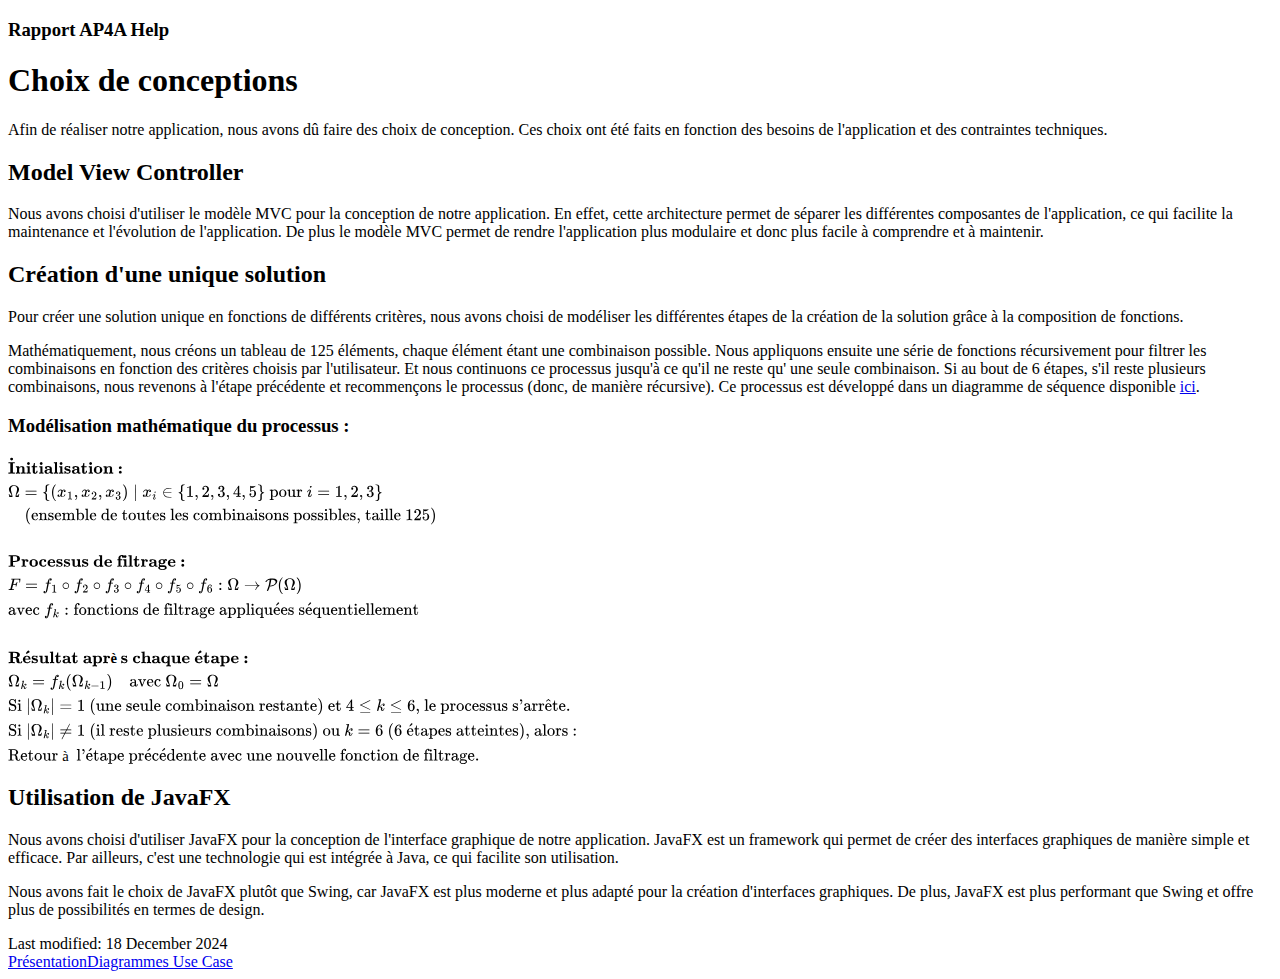
==== commit f17651d0: "build website" ====
--- a/docs/choix-de-conceptions.html
+++ b/docs/choix-de-conceptions.html
@@ -1,5 +1,5 @@
 <!DOCTYPE html SYSTEM "about:legacy-compat">
-<html lang="en-US" data-preset="soft" data-primary-color="#3F56CE"><head><meta http-equiv="Content-Type" content="text/html; charset=UTF-8"><meta charset="UTF-8"><meta name="robots" content="noindex"><meta name="built-on" content="2024-12-16T15:01:27.765700818"><title>Choix de conceptions | Rapport AP4A</title><script type="application/json" id="virtual-toc-data">[{"id":"model-view-controller","level":0,"title":"Model view controller","anchor":"#model-view-controller"},{"id":"cr-ation-d-une-unique-solution","level":0,"title":"Création d\u0027une unique solution","anchor":"#cr-ation-d-une-unique-solution"},{"id":"utilisation-de-javafx","level":0,"title":"Utilisation de JavaFX","anchor":"#utilisation-de-javafx"}]</script><script type="application/json" id="topic-shortcuts"></script><link href="https://resources.jetbrains.com/writerside/apidoc/6.10.0-b575/app.css" rel="stylesheet"><link href="static/custom.css" rel="stylesheet"><link rel="icon" type="image/png" sizes="16x16" href="images/logo_utbm_seul.png"><meta name="image" content=""><!-- Open Graph --><meta property="og:title" content="Choix de conceptions | Rapport AP4A"><meta property="og:description" content=""><meta property="og:image" content=""><meta property="og:site_name" content="Rapport AP4A Help"><meta property="og:type" content="website"><meta property="og:locale" content="en_US"><meta property="og:url" content="writerside-documentation/choix-de-conceptions.html"><!-- End Open Graph --><!-- Twitter Card --><meta name="twitter:card" content="summary_large_image"><meta name="twitter:site" content=""><meta name="twitter:title" content="Choix de conceptions | Rapport AP4A"><meta name="twitter:description" content=""><meta name="twitter:creator" content=""><meta name="twitter:image:src" content=""><!-- End Twitter Card --><!-- Schema.org WebPage --><script type="application/ld+json">{
+<html lang="en-US" data-preset="soft" data-primary-color="#3F56CE"><head><meta http-equiv="Content-Type" content="text/html; charset=UTF-8"><meta charset="UTF-8"><meta name="robots" content="noindex"><meta name="built-on" content="2024-12-18T18:21:08.887561931"><title>Choix de conceptions | Rapport AP4A</title><script type="application/json" id="virtual-toc-data">[{"id":"model-view-controller","level":0,"title":"Model View Controller","anchor":"#model-view-controller"},{"id":"cr-ation-d-une-unique-solution","level":0,"title":"Création d\u0027une unique solution","anchor":"#cr-ation-d-une-unique-solution"},{"id":"utilisation-de-javafx","level":0,"title":"Utilisation de JavaFX","anchor":"#utilisation-de-javafx"}]</script><script type="application/json" id="topic-shortcuts"></script><link href="https://resources.jetbrains.com/writerside/apidoc/6.10.0-b575/app.css" rel="stylesheet"><link href="static/custom.css" rel="stylesheet"><link rel="icon" type="image/png" sizes="16x16" href="images/logo_utbm_seul.png"><meta name="image" content=""><!-- Open Graph --><meta property="og:title" content="Choix de conceptions | Rapport AP4A"><meta property="og:description" content=""><meta property="og:image" content=""><meta property="og:site_name" content="Rapport AP4A Help"><meta property="og:type" content="website"><meta property="og:locale" content="en_US"><meta property="og:url" content="writerside-documentation/choix-de-conceptions.html"><!-- End Open Graph --><!-- Twitter Card --><meta name="twitter:card" content="summary_large_image"><meta name="twitter:site" content=""><meta name="twitter:title" content="Choix de conceptions | Rapport AP4A"><meta name="twitter:description" content=""><meta name="twitter:creator" content=""><meta name="twitter:image:src" content=""><!-- End Twitter Card --><!-- Schema.org WebPage --><script type="application/ld+json">{
     "@context": "http://schema.org",
     "@type": "WebPage",
     "@id": "writerside-documentation/choix-de-conceptions.html#webpage",
@@ -13,4 +13,4 @@
     "@id": "writerside-documentation/#website",
     "url": "writerside-documentation/",
     "name": "Rapport AP4A Help"
-}</script><!-- End Schema.org --></head><body data-id="Choix-de-conceptions" data-main-title="Choix de conceptions" data-article-props="{&quot;seeAlsoStyle&quot;:&quot;links&quot;}" data-template="article" data-breadcrumbs=""><div class="wrapper"><main class="panel _main"><header class="panel__header"><div class="container"><h3>Rapport AP4A  Help</h3><div class="panel-trigger"></div></div></header><section class="panel__content"><div class="container"><article class="article" data-shortcut-switcher="inactive"><h1 data-toc="Choix-de-conceptions" id="Choix-de-conceptions.md">Choix de conceptions</h1><p id="-qb50sp_3">Afin de r&eacute;aliser notre application, nous avons d&ucirc; faire des choix de conception. Ces choix ont &eacute;t&eacute; faits en fonction des besoins de l'application et des contraintes techniques.</p><section class="chapter"><h2 id="model-view-controller" data-toc="model-view-controller">Model view controller</h2><p id="-qb50sp_7">Nous avons choisi d'utiliser le <span class="control" id="-qb50sp_8">mod&egrave;le MVC</span> pour la conception de notre application. En effet, cette architecture permet de s&eacute;parer les diff&eacute;rentes composantes de l'application, ce qui facilite la maintenance et l'&eacute;volution de l'application. De plus le mod&egrave;le MVC permet de rendre l'application plus modulaire et donc plus facile &agrave; comprendre et &agrave; maintenir.</p></section><section class="chapter"><h2 id="cr-ation-d-une-unique-solution" data-toc="cr-ation-d-une-unique-solution">Cr&eacute;ation d'une unique solution</h2><p id="-qb50sp_9">Pour cr&eacute;er une solution unique en fonctions de diff&eacute;rents crit&egrave;res, nous avons choisi de mod&eacute;liser les diff&eacute;rentes &eacute;tapes de la cr&eacute;ation de la solution gr&acirc;ce &agrave; la <span class="control" id="-qb50sp_12">composition de fonctions</span>.</p><p id="-qb50sp_10">Math&eacute;matiquement, nous cr&eacute;ons un tableau de <span class="control" id="-qb50sp_13">125</span> &eacute;l&eacute;ments, chaque &eacute;l&eacute;ment &eacute;tant une <span class="control" id="-qb50sp_14">combinaison possible</span>. Nous appliquons ensuite une s&eacute;rie de fonctions pour <span class="control" id="-qb50sp_15">filtrer</span> les combinaisons en fonction des crit&egrave;res choisis par l'utilisateur. Et nous continuons ce processus jusqu'&agrave; ce qu'il ne reste qu' <span class="control" id="-qb50sp_16">une</span> seule combinaison. Si au bout de 6 &eacute;tapes, s'il reste plusieurs combinaisons, nous revenons &agrave; l'&eacute;tape pr&eacute;c&eacute;dente et recommence le processus (donc, de mani&egrave;re r&eacute;cursive). Ce processus est d&eacute;velopp&eacute; dans un diagramme de s&eacute;quence disponible <span class="control" id="-qb50sp_17"><a href="initialisation-de-la-partie.html" id="-qb50sp_18" data-tooltip="Initialisation de la partie">ici</a></span>.</p><section class="chapter"><h3 id="mod-lisation-math-matique-du-processus" data-toc="mod-lisation-math-matique-du-processus">Mod&eacute;lisation math&eacute;matique du processus :</h3><div><mjx-container class="MathJax" jax="SVG" display="true"><svg style="vertical-align: -20.45ex;" xmlns="http://www.w3.org/2000/svg" width="77.488ex" height="42.032ex" role="img" focusable="false" viewBox="0 -9539 34249.5 18578"><g stroke="currentColor" fill="currentColor" stroke-width="0" transform="scale(1,-1)"><g data-mml-node="math"><g data-mml-node="mtable"><g data-mml-node="mtr" transform="translate(0,8478)"><g data-mml-node="mtd"><g data-mml-node="mrow"><g data-mml-node="mover"><g data-mml-node="mtext"><path data-c="1D408" d="M397 0Q370 3 218 3Q65 3 38 0H25V62H139V624H25V686H38Q65 683 218 683Q370 683 397 686H410V624H296V62H410V0H397Z"></path></g><g data-mml-node="mo" transform="translate(218,266) translate(-287.5 0)"><path data-c="2D9" d="M202 610Q202 647 227 671T283 695Q324 695 348 669T372 610T350 551T287 525Q248 525 225 551T202 610Z"></path></g></g><g data-mml-node="mtext" transform="translate(436,0)"><path data-c="1D427" d="M40 442Q217 450 218 450H224V407L225 365Q233 378 245 391T289 422T362 448Q374 450 398 450Q428 450 448 447T491 434T529 402T551 346Q553 335 554 198V62H623V0H614Q596 3 489 3Q374 3 365 0H356V62H425V194V275Q425 348 416 373T371 399Q326 399 288 370T238 290Q236 281 235 171V62H304V0H295Q277 3 171 3Q64 3 46 0H37V62H106V210V303Q106 353 104 363T91 376Q77 380 50 380H37V442H40Z"></path><path data-c="1D422" d="M72 610Q72 649 98 672T159 695Q193 693 217 670T241 610Q241 572 217 549T157 525Q120 525 96 548T72 610ZM46 442L136 446L226 450H232V62H294V0H286Q271 3 171 3Q67 3 49 0H40V62H109V209Q109 358 108 362Q103 380 55 380H43V442H46Z" transform="translate(639,0)"></path><path data-c="1D42D" d="M272 49Q320 49 320 136V145V177H382V143Q382 106 380 99Q374 62 349 36T285 -2L272 -5H247Q173 -5 134 27Q109 46 102 74T94 160Q94 171 94 199T95 245V382H21V433H25Q58 433 90 456Q121 479 140 523T162 621V635H224V444H363V382H224V239V207V149Q224 98 228 81T249 55Q261 49 272 49Z" transform="translate(958,0)"></path><path data-c="1D422" d="M72 610Q72 649 98 672T159 695Q193 693 217 670T241 610Q241 572 217 549T157 525Q120 525 96 548T72 610ZM46 442L136 446L226 450H232V62H294V0H286Q271 3 171 3Q67 3 49 0H40V62H109V209Q109 358 108 362Q103 380 55 380H43V442H46Z" transform="translate(1405,0)"></path><path data-c="1D41A" d="M64 349Q64 399 107 426T255 453Q346 453 402 423T473 341Q478 327 478 310T479 196V77Q493 63 529 62Q549 62 553 57T558 31Q558 9 552 5T514 0H497H481Q375 0 367 56L356 46Q300 -6 210 -6Q130 -6 81 30T32 121Q32 188 111 226T332 272H350V292Q350 313 348 327T337 361T306 391T248 402T194 399H189Q204 376 204 354Q204 327 187 306T134 284Q97 284 81 305T64 349ZM164 121Q164 89 186 67T238 45Q274 45 307 63T346 108L350 117V226H347Q248 218 206 189T164 121Z" transform="translate(1724,0)"></path><path data-c="1D425" d="M43 686L134 690Q225 694 226 694H232V62H301V0H292Q274 3 170 3Q67 3 49 0H40V62H109V332Q109 387 109 453T110 534Q110 593 108 605T94 620Q80 624 53 624H40V686H43Z" transform="translate(2283,0)"></path><path data-c="1D422" d="M72 610Q72 649 98 672T159 695Q193 693 217 670T241 610Q241 572 217 549T157 525Q120 525 96 548T72 610ZM46 442L136 446L226 450H232V62H294V0H286Q271 3 171 3Q67 3 49 0H40V62H109V209Q109 358 108 362Q103 380 55 380H43V442H46Z" transform="translate(2602,0)"></path><path data-c="1D42C" d="M38 315Q38 339 45 360T70 404T127 440T223 453Q273 453 320 436L338 445L357 453H366Q380 453 383 447T386 403V387V355Q386 331 383 326T365 321H355H349Q333 321 329 324T324 341Q317 406 224 406H216Q123 406 123 353Q123 334 143 321T188 304T244 294T285 286Q305 281 325 273T373 237T412 172Q414 162 414 142Q414 -6 230 -6Q154 -6 117 22L68 -6H58Q44 -6 41 0T38 42V73Q38 85 38 101T37 122Q37 144 42 148T68 153H75Q87 153 91 151T97 147T103 132Q131 46 220 46H230Q257 46 265 47Q330 58 330 108Q330 127 316 142Q300 156 284 162Q271 168 212 178T122 202Q38 243 38 315Z" transform="translate(2921,0)"></path><path data-c="1D41A" d="M64 349Q64 399 107 426T255 453Q346 453 402 423T473 341Q478 327 478 310T479 196V77Q493 63 529 62Q549 62 553 57T558 31Q558 9 552 5T514 0H497H481Q375 0 367 56L356 46Q300 -6 210 -6Q130 -6 81 30T32 121Q32 188 111 226T332 272H350V292Q350 313 348 327T337 361T306 391T248 402T194 399H189Q204 376 204 354Q204 327 187 306T134 284Q97 284 81 305T64 349ZM164 121Q164 89 186 67T238 45Q274 45 307 63T346 108L350 117V226H347Q248 218 206 189T164 121Z" transform="translate(3375,0)"></path><path data-c="1D42D" d="M272 49Q320 49 320 136V145V177H382V143Q382 106 380 99Q374 62 349 36T285 -2L272 -5H247Q173 -5 134 27Q109 46 102 74T94 160Q94 171 94 199T95 245V382H21V433H25Q58 433 90 456Q121 479 140 523T162 621V635H224V444H363V382H224V239V207V149Q224 98 228 81T249 55Q261 49 272 49Z" transform="translate(3934,0)"></path><path data-c="1D422" d="M72 610Q72 649 98 672T159 695Q193 693 217 670T241 610Q241 572 217 549T157 525Q120 525 96 548T72 610ZM46 442L136 446L226 450H232V62H294V0H286Q271 3 171 3Q67 3 49 0H40V62H109V209Q109 358 108 362Q103 380 55 380H43V442H46Z" transform="translate(4381,0)"></path><path data-c="1D428" d="M287 -5Q228 -5 182 10T109 48T63 102T39 161T32 219Q32 272 50 314T94 382T154 423T214 446T265 452H279Q319 452 326 451Q428 439 485 376T542 221Q542 156 514 108T442 33Q384 -5 287 -5ZM399 230V250Q399 280 398 298T391 338T372 372T338 392T282 401Q241 401 212 380Q190 363 183 334T175 230Q175 202 175 189T177 153T183 118T195 91T215 68T245 56T287 50Q348 50 374 84Q388 101 393 132T399 230Z" transform="translate(4700,0)"></path><path data-c="1D427" d="M40 442Q217 450 218 450H224V407L225 365Q233 378 245 391T289 422T362 448Q374 450 398 450Q428 450 448 447T491 434T529 402T551 346Q553 335 554 198V62H623V0H614Q596 3 489 3Q374 3 365 0H356V62H425V194V275Q425 348 416 373T371 399Q326 399 288 370T238 290Q236 281 235 171V62H304V0H295Q277 3 171 3Q64 3 46 0H37V62H106V210V303Q106 353 104 363T91 376Q77 380 50 380H37V442H40Z" transform="translate(5275,0)"></path><path data-c="20" d="" transform="translate(5914,0)"></path><path data-c="3A" d="M74 359Q74 394 98 419T158 444Q200 444 222 417T245 358Q245 329 224 302T160 274Q116 274 95 301T74 359ZM74 85Q74 121 99 146T156 171Q200 171 222 143T245 85Q245 56 224 29T160 1Q118 1 96 27T74 85Z" transform="translate(6164,0)"></path></g></g></g></g><g data-mml-node="mtr" transform="translate(0,7078)"><g data-mml-node="mtd"><g data-mml-node="mi"><path data-c="3A9" d="M55 454Q55 503 75 546T127 617T197 665T272 695T337 704H352Q396 704 404 703Q527 687 596 615T666 454Q666 392 635 330T559 200T499 83V80H543Q589 81 600 83T617 93Q622 102 629 135T636 172L637 177H677V175L660 89Q645 3 644 2V0H552H488Q461 0 456 3T451 20Q451 89 499 235T548 455Q548 512 530 555T483 622T424 656T361 668Q332 668 303 658T243 626T193 560T174 456Q174 380 222 233T270 20Q270 7 263 0H77V2Q76 3 61 89L44 175V177H84L85 172Q85 171 88 155T96 119T104 93Q109 86 120 84T178 80H222V83Q206 132 162 199T87 329T55 454Z"></path></g><g data-mml-node="mo" transform="translate(999.8,0)"><path data-c="3D" d="M56 347Q56 360 70 367H707Q722 359 722 347Q722 336 708 328L390 327H72Q56 332 56 347ZM56 153Q56 168 72 173H708Q722 163 722 153Q722 140 707 133H70Q56 140 56 153Z"></path></g><g data-mml-node="mo" transform="translate(2055.6,0)"><path data-c="7B" d="M434 -231Q434 -244 428 -250H410Q281 -250 230 -184Q225 -177 222 -172T217 -161T213 -148T211 -133T210 -111T209 -84T209 -47T209 0Q209 21 209 53Q208 142 204 153Q203 154 203 155Q189 191 153 211T82 231Q71 231 68 234T65 250T68 266T82 269Q116 269 152 289T203 345Q208 356 208 377T209 529V579Q209 634 215 656T244 698Q270 724 324 740Q361 748 377 749Q379 749 390 749T408 750H428Q434 744 434 732Q434 719 431 716Q429 713 415 713Q362 710 332 689T296 647Q291 634 291 499V417Q291 370 288 353T271 314Q240 271 184 255L170 250L184 245Q202 239 220 230T262 196T290 137Q291 131 291 1Q291 -134 296 -147Q306 -174 339 -192T415 -213Q429 -213 431 -216Q434 -219 434 -231Z"></path></g><g data-mml-node="mo" transform="translate(2555.6,0)"><path data-c="28" d="M94 250Q94 319 104 381T127 488T164 576T202 643T244 695T277 729T302 750H315H319Q333 750 333 741Q333 738 316 720T275 667T226 581T184 443T167 250T184 58T225 -81T274 -167T316 -220T333 -241Q333 -250 318 -250H315H302L274 -226Q180 -141 137 -14T94 250Z"></path></g><g data-mml-node="msub" transform="translate(2944.6,0)"><g data-mml-node="mi"><path data-c="1D465" d="M52 289Q59 331 106 386T222 442Q257 442 286 424T329 379Q371 442 430 442Q467 442 494 420T522 361Q522 332 508 314T481 292T458 288Q439 288 427 299T415 328Q415 374 465 391Q454 404 425 404Q412 404 406 402Q368 386 350 336Q290 115 290 78Q290 50 306 38T341 26Q378 26 414 59T463 140Q466 150 469 151T485 153H489Q504 153 504 145Q504 144 502 134Q486 77 440 33T333 -11Q263 -11 227 52Q186 -10 133 -10H127Q78 -10 57 16T35 71Q35 103 54 123T99 143Q142 143 142 101Q142 81 130 66T107 46T94 41L91 40Q91 39 97 36T113 29T132 26Q168 26 194 71Q203 87 217 139T245 247T261 313Q266 340 266 352Q266 380 251 392T217 404Q177 404 142 372T93 290Q91 281 88 280T72 278H58Q52 284 52 289Z"></path></g><g data-mml-node="mn" transform="translate(605,-150) scale(0.707)"><path data-c="31" d="M213 578L200 573Q186 568 160 563T102 556H83V602H102Q149 604 189 617T245 641T273 663Q275 666 285 666Q294 666 302 660V361L303 61Q310 54 315 52T339 48T401 46H427V0H416Q395 3 257 3Q121 3 100 0H88V46H114Q136 46 152 46T177 47T193 50T201 52T207 57T213 61V578Z"></path></g></g><g data-mml-node="mo" transform="translate(3953.1,0)"><path data-c="2C" d="M78 35T78 60T94 103T137 121Q165 121 187 96T210 8Q210 -27 201 -60T180 -117T154 -158T130 -185T117 -194Q113 -194 104 -185T95 -172Q95 -168 106 -156T131 -126T157 -76T173 -3V9L172 8Q170 7 167 6T161 3T152 1T140 0Q113 0 96 17Z"></path></g><g data-mml-node="msub" transform="translate(4397.8,0)"><g data-mml-node="mi"><path data-c="1D465" d="M52 289Q59 331 106 386T222 442Q257 442 286 424T329 379Q371 442 430 442Q467 442 494 420T522 361Q522 332 508 314T481 292T458 288Q439 288 427 299T415 328Q415 374 465 391Q454 404 425 404Q412 404 406 402Q368 386 350 336Q290 115 290 78Q290 50 306 38T341 26Q378 26 414 59T463 140Q466 150 469 151T485 153H489Q504 153 504 145Q504 144 502 134Q486 77 440 33T333 -11Q263 -11 227 52Q186 -10 133 -10H127Q78 -10 57 16T35 71Q35 103 54 123T99 143Q142 143 142 101Q142 81 130 66T107 46T94 41L91 40Q91 39 97 36T113 29T132 26Q168 26 194 71Q203 87 217 139T245 247T261 313Q266 340 266 352Q266 380 251 392T217 404Q177 404 142 372T93 290Q91 281 88 280T72 278H58Q52 284 52 289Z"></path></g><g data-mml-node="mn" transform="translate(605,-150) scale(0.707)"><path data-c="32" d="M109 429Q82 429 66 447T50 491Q50 562 103 614T235 666Q326 666 387 610T449 465Q449 422 429 383T381 315T301 241Q265 210 201 149L142 93L218 92Q375 92 385 97Q392 99 409 186V189H449V186Q448 183 436 95T421 3V0H50V19V31Q50 38 56 46T86 81Q115 113 136 137Q145 147 170 174T204 211T233 244T261 278T284 308T305 340T320 369T333 401T340 431T343 464Q343 527 309 573T212 619Q179 619 154 602T119 569T109 550Q109 549 114 549Q132 549 151 535T170 489Q170 464 154 447T109 429Z"></path></g></g><g data-mml-node="mo" transform="translate(5406.3,0)"><path data-c="2C" d="M78 35T78 60T94 103T137 121Q165 121 187 96T210 8Q210 -27 201 -60T180 -117T154 -158T130 -185T117 -194Q113 -194 104 -185T95 -172Q95 -168 106 -156T131 -126T157 -76T173 -3V9L172 8Q170 7 167 6T161 3T152 1T140 0Q113 0 96 17Z"></path></g><g data-mml-node="msub" transform="translate(5851,0)"><g data-mml-node="mi"><path data-c="1D465" d="M52 289Q59 331 106 386T222 442Q257 442 286 424T329 379Q371 442 430 442Q467 442 494 420T522 361Q522 332 508 314T481 292T458 288Q439 288 427 299T415 328Q415 374 465 391Q454 404 425 404Q412 404 406 402Q368 386 350 336Q290 115 290 78Q290 50 306 38T341 26Q378 26 414 59T463 140Q466 150 469 151T485 153H489Q504 153 504 145Q504 144 502 134Q486 77 440 33T333 -11Q263 -11 227 52Q186 -10 133 -10H127Q78 -10 57 16T35 71Q35 103 54 123T99 143Q142 143 142 101Q142 81 130 66T107 46T94 41L91 40Q91 39 97 36T113 29T132 26Q168 26 194 71Q203 87 217 139T245 247T261 313Q266 340 266 352Q266 380 251 392T217 404Q177 404 142 372T93 290Q91 281 88 280T72 278H58Q52 284 52 289Z"></path></g><g data-mml-node="mn" transform="translate(605,-150) scale(0.707)"><path data-c="33" d="M127 463Q100 463 85 480T69 524Q69 579 117 622T233 665Q268 665 277 664Q351 652 390 611T430 522Q430 470 396 421T302 350L299 348Q299 347 308 345T337 336T375 315Q457 262 457 175Q457 96 395 37T238 -22Q158 -22 100 21T42 130Q42 158 60 175T105 193Q133 193 151 175T169 130Q169 119 166 110T159 94T148 82T136 74T126 70T118 67L114 66Q165 21 238 21Q293 21 321 74Q338 107 338 175V195Q338 290 274 322Q259 328 213 329L171 330L168 332Q166 335 166 348Q166 366 174 366Q202 366 232 371Q266 376 294 413T322 525V533Q322 590 287 612Q265 626 240 626Q208 626 181 615T143 592T132 580H135Q138 579 143 578T153 573T165 566T175 555T183 540T186 520Q186 498 172 481T127 463Z"></path></g></g><g data-mml-node="mo" transform="translate(6859.5,0)"><path data-c="29" d="M60 749L64 750Q69 750 74 750H86L114 726Q208 641 251 514T294 250Q294 182 284 119T261 12T224 -76T186 -143T145 -194T113 -227T90 -246Q87 -249 86 -250H74Q66 -250 63 -250T58 -247T55 -238Q56 -237 66 -225Q221 -64 221 250T66 725Q56 737 55 738Q55 746 60 749Z"></path></g><g data-mml-node="mo" transform="translate(7526.3,0)"><path data-c="2223" d="M139 -249H137Q125 -249 119 -235V251L120 737Q130 750 139 750Q152 750 159 735V-235Q151 -249 141 -249H139Z"></path></g><g data-mml-node="msub" transform="translate(8082.1,0)"><g data-mml-node="mi"><path data-c="1D465" d="M52 289Q59 331 106 386T222 442Q257 442 286 424T329 379Q371 442 430 442Q467 442 494 420T522 361Q522 332 508 314T481 292T458 288Q439 288 427 299T415 328Q415 374 465 391Q454 404 425 404Q412 404 406 402Q368 386 350 336Q290 115 290 78Q290 50 306 38T341 26Q378 26 414 59T463 140Q466 150 469 151T485 153H489Q504 153 504 145Q504 144 502 134Q486 77 440 33T333 -11Q263 -11 227 52Q186 -10 133 -10H127Q78 -10 57 16T35 71Q35 103 54 123T99 143Q142 143 142 101Q142 81 130 66T107 46T94 41L91 40Q91 39 97 36T113 29T132 26Q168 26 194 71Q203 87 217 139T245 247T261 313Q266 340 266 352Q266 380 251 392T217 404Q177 404 142 372T93 290Q91 281 88 280T72 278H58Q52 284 52 289Z"></path></g><g data-mml-node="mi" transform="translate(605,-150) scale(0.707)"><path data-c="1D456" d="M184 600Q184 624 203 642T247 661Q265 661 277 649T290 619Q290 596 270 577T226 557Q211 557 198 567T184 600ZM21 287Q21 295 30 318T54 369T98 420T158 442Q197 442 223 419T250 357Q250 340 236 301T196 196T154 83Q149 61 149 51Q149 26 166 26Q175 26 185 29T208 43T235 78T260 137Q263 149 265 151T282 153Q302 153 302 143Q302 135 293 112T268 61T223 11T161 -11Q129 -11 102 10T74 74Q74 91 79 106T122 220Q160 321 166 341T173 380Q173 404 156 404H154Q124 404 99 371T61 287Q60 286 59 284T58 281T56 279T53 278T49 278T41 278H27Q21 284 21 287Z"></path></g></g><g data-mml-node="mo" transform="translate(9258.8,0)"><path data-c="2208" d="M84 250Q84 372 166 450T360 539Q361 539 377 539T419 540T469 540H568Q583 532 583 520Q583 511 570 501L466 500Q355 499 329 494Q280 482 242 458T183 409T147 354T129 306T124 272V270H568Q583 262 583 250T568 230H124V228Q124 207 134 177T167 112T231 48T328 7Q355 1 466 0H570Q583 -10 583 -20Q583 -32 568 -40H471Q464 -40 446 -40T417 -41Q262 -41 172 45Q84 127 84 250Z"></path></g><g data-mml-node="mo" transform="translate(10203.6,0)"><path data-c="7B" d="M434 -231Q434 -244 428 -250H410Q281 -250 230 -184Q225 -177 222 -172T217 -161T213 -148T211 -133T210 -111T209 -84T209 -47T209 0Q209 21 209 53Q208 142 204 153Q203 154 203 155Q189 191 153 211T82 231Q71 231 68 234T65 250T68 266T82 269Q116 269 152 289T203 345Q208 356 208 377T209 529V579Q209 634 215 656T244 698Q270 724 324 740Q361 748 377 749Q379 749 390 749T408 750H428Q434 744 434 732Q434 719 431 716Q429 713 415 713Q362 710 332 689T296 647Q291 634 291 499V417Q291 370 288 353T271 314Q240 271 184 255L170 250L184 245Q202 239 220 230T262 196T290 137Q291 131 291 1Q291 -134 296 -147Q306 -174 339 -192T415 -213Q429 -213 431 -216Q434 -219 434 -231Z"></path></g><g data-mml-node="mn" transform="translate(10703.6,0)"><path data-c="31" d="M213 578L200 573Q186 568 160 563T102 556H83V602H102Q149 604 189 617T245 641T273 663Q275 666 285 666Q294 666 302 660V361L303 61Q310 54 315 52T339 48T401 46H427V0H416Q395 3 257 3Q121 3 100 0H88V46H114Q136 46 152 46T177 47T193 50T201 52T207 57T213 61V578Z"></path></g><g data-mml-node="mo" transform="translate(11203.6,0)"><path data-c="2C" d="M78 35T78 60T94 103T137 121Q165 121 187 96T210 8Q210 -27 201 -60T180 -117T154 -158T130 -185T117 -194Q113 -194 104 -185T95 -172Q95 -168 106 -156T131 -126T157 -76T173 -3V9L172 8Q170 7 167 6T161 3T152 1T140 0Q113 0 96 17Z"></path></g><g data-mml-node="mn" transform="translate(11648.3,0)"><path data-c="32" d="M109 429Q82 429 66 447T50 491Q50 562 103 614T235 666Q326 666 387 610T449 465Q449 422 429 383T381 315T301 241Q265 210 201 149L142 93L218 92Q375 92 385 97Q392 99 409 186V189H449V186Q448 183 436 95T421 3V0H50V19V31Q50 38 56 46T86 81Q115 113 136 137Q145 147 170 174T204 211T233 244T261 278T284 308T305 340T320 369T333 401T340 431T343 464Q343 527 309 573T212 619Q179 619 154 602T119 569T109 550Q109 549 114 549Q132 549 151 535T170 489Q170 464 154 447T109 429Z"></path></g><g data-mml-node="mo" transform="translate(12148.3,0)"><path data-c="2C" d="M78 35T78 60T94 103T137 121Q165 121 187 96T210 8Q210 -27 201 -60T180 -117T154 -158T130 -185T117 -194Q113 -194 104 -185T95 -172Q95 -168 106 -156T131 -126T157 -76T173 -3V9L172 8Q170 7 167 6T161 3T152 1T140 0Q113 0 96 17Z"></path></g><g data-mml-node="mn" transform="translate(12592.9,0)"><path data-c="33" d="M127 463Q100 463 85 480T69 524Q69 579 117 622T233 665Q268 665 277 664Q351 652 390 611T430 522Q430 470 396 421T302 350L299 348Q299 347 308 345T337 336T375 315Q457 262 457 175Q457 96 395 37T238 -22Q158 -22 100 21T42 130Q42 158 60 175T105 193Q133 193 151 175T169 130Q169 119 166 110T159 94T148 82T136 74T126 70T118 67L114 66Q165 21 238 21Q293 21 321 74Q338 107 338 175V195Q338 290 274 322Q259 328 213 329L171 330L168 332Q166 335 166 348Q166 366 174 366Q202 366 232 371Q266 376 294 413T322 525V533Q322 590 287 612Q265 626 240 626Q208 626 181 615T143 592T132 580H135Q138 579 143 578T153 573T165 566T175 555T183 540T186 520Q186 498 172 481T127 463Z"></path></g><g data-mml-node="mo" transform="translate(13092.9,0)"><path data-c="2C" d="M78 35T78 60T94 103T137 121Q165 121 187 96T210 8Q210 -27 201 -60T180 -117T154 -158T130 -185T117 -194Q113 -194 104 -185T95 -172Q95 -168 106 -156T131 -126T157 -76T173 -3V9L172 8Q170 7 167 6T161 3T152 1T140 0Q113 0 96 17Z"></path></g><g data-mml-node="mn" transform="translate(13537.6,0)"><path data-c="34" d="M462 0Q444 3 333 3Q217 3 199 0H190V46H221Q241 46 248 46T265 48T279 53T286 61Q287 63 287 115V165H28V211L179 442Q332 674 334 675Q336 677 355 677H373L379 671V211H471V165H379V114Q379 73 379 66T385 54Q393 47 442 46H471V0H462ZM293 211V545L74 212L183 211H293Z"></path></g><g data-mml-node="mo" transform="translate(14037.6,0)"><path data-c="2C" d="M78 35T78 60T94 103T137 121Q165 121 187 96T210 8Q210 -27 201 -60T180 -117T154 -158T130 -185T117 -194Q113 -194 104 -185T95 -172Q95 -168 106 -156T131 -126T157 -76T173 -3V9L172 8Q170 7 167 6T161 3T152 1T140 0Q113 0 96 17Z"></path></g><g data-mml-node="mn" transform="translate(14482.3,0)"><path data-c="35" d="M164 157Q164 133 148 117T109 101H102Q148 22 224 22Q294 22 326 82Q345 115 345 210Q345 313 318 349Q292 382 260 382H254Q176 382 136 314Q132 307 129 306T114 304Q97 304 95 310Q93 314 93 485V614Q93 664 98 664Q100 666 102 666Q103 666 123 658T178 642T253 634Q324 634 389 662Q397 666 402 666Q410 666 410 648V635Q328 538 205 538Q174 538 149 544L139 546V374Q158 388 169 396T205 412T256 420Q337 420 393 355T449 201Q449 109 385 44T229 -22Q148 -22 99 32T50 154Q50 178 61 192T84 210T107 214Q132 214 148 197T164 157Z"></path></g><g data-mml-node="mo" transform="translate(14982.3,0)"><path data-c="7D" d="M65 731Q65 745 68 747T88 750Q171 750 216 725T279 670Q288 649 289 635T291 501Q292 362 293 357Q306 312 345 291T417 269Q428 269 431 266T434 250T431 234T417 231Q380 231 345 210T298 157Q293 143 292 121T291 -28V-79Q291 -134 285 -156T256 -198Q202 -250 89 -250Q71 -250 68 -247T65 -230Q65 -224 65 -223T66 -218T69 -214T77 -213Q91 -213 108 -210T146 -200T183 -177T207 -139Q208 -134 209 3L210 139Q223 196 280 230Q315 247 330 250Q305 257 280 270Q225 304 212 352L210 362L209 498Q208 635 207 640Q195 680 154 696T77 713Q68 713 67 716T65 731Z"></path></g><g data-mml-node="mtext" transform="translate(15482.3,0)"><path data-c="A0" d=""></path><path data-c="70" d="M36 -148H50Q89 -148 97 -134V-126Q97 -119 97 -107T97 -77T98 -38T98 6T98 55T98 106Q98 140 98 177T98 243T98 296T97 335T97 351Q94 370 83 376T38 385H20V408Q20 431 22 431L32 432Q42 433 61 434T98 436Q115 437 135 438T165 441T176 442H179V416L180 390L188 397Q247 441 326 441Q407 441 464 377T522 216Q522 115 457 52T310 -11Q242 -11 190 33L182 40V-45V-101Q182 -128 184 -134T195 -145Q216 -148 244 -148H260V-194H252L228 -193Q205 -192 178 -192T140 -191Q37 -191 28 -194H20V-148H36ZM424 218Q424 292 390 347T305 402Q234 402 182 337V98Q222 26 294 26Q345 26 384 80T424 218Z" transform="translate(250,0)"></path><path data-c="6F" d="M28 214Q28 309 93 378T250 448Q340 448 405 380T471 215Q471 120 407 55T250 -10Q153 -10 91 57T28 214ZM250 30Q372 30 372 193V225V250Q372 272 371 288T364 326T348 362T317 390T268 410Q263 411 252 411Q222 411 195 399Q152 377 139 338T126 246V226Q126 130 145 91Q177 30 250 30Z" transform="translate(806,0)"></path><path data-c="75" d="M383 58Q327 -10 256 -10H249Q124 -10 105 89Q104 96 103 226Q102 335 102 348T96 369Q86 385 36 385H25V408Q25 431 27 431L38 432Q48 433 67 434T105 436Q122 437 142 438T172 441T184 442H187V261Q188 77 190 64Q193 49 204 40Q224 26 264 26Q290 26 311 35T343 58T363 90T375 120T379 144Q379 145 379 161T380 201T380 248V315Q380 361 370 372T320 385H302V431Q304 431 378 436T457 442H464V264Q464 84 465 81Q468 61 479 55T524 46H542V0Q540 0 467 -5T390 -11H383V58Z" transform="translate(1306,0)"></path><path data-c="72" d="M36 46H50Q89 46 97 60V68Q97 77 97 91T98 122T98 161T98 203Q98 234 98 269T98 328L97 351Q94 370 83 376T38 385H20V408Q20 431 22 431L32 432Q42 433 60 434T96 436Q112 437 131 438T160 441T171 442H174V373Q213 441 271 441H277Q322 441 343 419T364 373Q364 352 351 337T313 322Q288 322 276 338T263 372Q263 381 265 388T270 400T273 405Q271 407 250 401Q234 393 226 386Q179 341 179 207V154Q179 141 179 127T179 101T180 81T180 66V61Q181 59 183 57T188 54T193 51T200 49T207 48T216 47T225 47T235 46T245 46H276V0H267Q249 3 140 3Q37 3 28 0H20V46H36Z" transform="translate(1862,0)"></path><path data-c="A0" d="" transform="translate(2254,0)"></path></g><g data-mml-node="mi" transform="translate(17986.3,0)"><path data-c="1D456" d="M184 600Q184 624 203 642T247 661Q265 661 277 649T290 619Q290 596 270 577T226 557Q211 557 198 567T184 600ZM21 287Q21 295 30 318T54 369T98 420T158 442Q197 442 223 419T250 357Q250 340 236 301T196 196T154 83Q149 61 149 51Q149 26 166 26Q175 26 185 29T208 43T235 78T260 137Q263 149 265 151T282 153Q302 153 302 143Q302 135 293 112T268 61T223 11T161 -11Q129 -11 102 10T74 74Q74 91 79 106T122 220Q160 321 166 341T173 380Q173 404 156 404H154Q124 404 99 371T61 287Q60 286 59 284T58 281T56 279T53 278T49 278T41 278H27Q21 284 21 287Z"></path></g><g data-mml-node="mo" transform="translate(18609.1,0)"><path data-c="3D" d="M56 347Q56 360 70 367H707Q722 359 722 347Q722 336 708 328L390 327H72Q56 332 56 347ZM56 153Q56 168 72 173H708Q722 163 722 153Q722 140 707 133H70Q56 140 56 153Z"></path></g><g data-mml-node="mn" transform="translate(19664.8,0)"><path data-c="31" d="M213 578L200 573Q186 568 160 563T102 556H83V602H102Q149 604 189 617T245 641T273 663Q275 666 285 666Q294 666 302 660V361L303 61Q310 54 315 52T339 48T401 46H427V0H416Q395 3 257 3Q121 3 100 0H88V46H114Q136 46 152 46T177 47T193 50T201 52T207 57T213 61V578Z"></path></g><g data-mml-node="mo" transform="translate(20164.8,0)"><path data-c="2C" d="M78 35T78 60T94 103T137 121Q165 121 187 96T210 8Q210 -27 201 -60T180 -117T154 -158T130 -185T117 -194Q113 -194 104 -185T95 -172Q95 -168 106 -156T131 -126T157 -76T173 -3V9L172 8Q170 7 167 6T161 3T152 1T140 0Q113 0 96 17Z"></path></g><g data-mml-node="mn" transform="translate(20609.5,0)"><path data-c="32" d="M109 429Q82 429 66 447T50 491Q50 562 103 614T235 666Q326 666 387 610T449 465Q449 422 429 383T381 315T301 241Q265 210 201 149L142 93L218 92Q375 92 385 97Q392 99 409 186V189H449V186Q448 183 436 95T421 3V0H50V19V31Q50 38 56 46T86 81Q115 113 136 137Q145 147 170 174T204 211T233 244T261 278T284 308T305 340T320 369T333 401T340 431T343 464Q343 527 309 573T212 619Q179 619 154 602T119 569T109 550Q109 549 114 549Q132 549 151 535T170 489Q170 464 154 447T109 429Z"></path></g><g data-mml-node="mo" transform="translate(21109.5,0)"><path data-c="2C" d="M78 35T78 60T94 103T137 121Q165 121 187 96T210 8Q210 -27 201 -60T180 -117T154 -158T130 -185T117 -194Q113 -194 104 -185T95 -172Q95 -168 106 -156T131 -126T157 -76T173 -3V9L172 8Q170 7 167 6T161 3T152 1T140 0Q113 0 96 17Z"></path></g><g data-mml-node="mn" transform="translate(21554.2,0)"><path data-c="33" d="M127 463Q100 463 85 480T69 524Q69 579 117 622T233 665Q268 665 277 664Q351 652 390 611T430 522Q430 470 396 421T302 350L299 348Q299 347 308 345T337 336T375 315Q457 262 457 175Q457 96 395 37T238 -22Q158 -22 100 21T42 130Q42 158 60 175T105 193Q133 193 151 175T169 130Q169 119 166 110T159 94T148 82T136 74T126 70T118 67L114 66Q165 21 238 21Q293 21 321 74Q338 107 338 175V195Q338 290 274 322Q259 328 213 329L171 330L168 332Q166 335 166 348Q166 366 174 366Q202 366 232 371Q266 376 294 413T322 525V533Q322 590 287 612Q265 626 240 626Q208 626 181 615T143 592T132 580H135Q138 579 143 578T153 573T165 566T175 555T183 540T186 520Q186 498 172 481T127 463Z"></path></g><g data-mml-node="mo" transform="translate(22054.2,0)"><path data-c="7D" d="M65 731Q65 745 68 747T88 750Q171 750 216 725T279 670Q288 649 289 635T291 501Q292 362 293 357Q306 312 345 291T417 269Q428 269 431 266T434 250T431 234T417 231Q380 231 345 210T298 157Q293 143 292 121T291 -28V-79Q291 -134 285 -156T256 -198Q202 -250 89 -250Q71 -250 68 -247T65 -230Q65 -224 65 -223T66 -218T69 -214T77 -213Q91 -213 108 -210T146 -200T183 -177T207 -139Q208 -134 209 3L210 139Q223 196 280 230Q315 247 330 250Q305 257 280 270Q225 304 212 352L210 362L209 498Q208 635 207 640Q195 680 154 696T77 713Q68 713 67 716T65 731Z"></path></g></g></g><g data-mml-node="mtr" transform="translate(0,5678)"><g data-mml-node="mtd"><g data-mml-node="mstyle"><g data-mml-node="mspace"></g></g><g data-mml-node="mtext" transform="translate(1000,0)"><path data-c="28" d="M94 250Q94 319 104 381T127 488T164 576T202 643T244 695T277 729T302 750H315H319Q333 750 333 741Q333 738 316 720T275 667T226 581T184 443T167 250T184 58T225 -81T274 -167T316 -220T333 -241Q333 -250 318 -250H315H302L274 -226Q180 -141 137 -14T94 250Z"></path><path data-c="65" d="M28 218Q28 273 48 318T98 391T163 433T229 448Q282 448 320 430T378 380T406 316T415 245Q415 238 408 231H126V216Q126 68 226 36Q246 30 270 30Q312 30 342 62Q359 79 369 104L379 128Q382 131 395 131H398Q415 131 415 121Q415 117 412 108Q393 53 349 21T250 -11Q155 -11 92 58T28 218ZM333 275Q322 403 238 411H236Q228 411 220 410T195 402T166 381T143 340T127 274V267H333V275Z" transform="translate(389,0)"></path><path data-c="6E" d="M41 46H55Q94 46 102 60V68Q102 77 102 91T102 122T103 161T103 203Q103 234 103 269T102 328V351Q99 370 88 376T43 385H25V408Q25 431 27 431L37 432Q47 433 65 434T102 436Q119 437 138 438T167 441T178 442H181V402Q181 364 182 364T187 369T199 384T218 402T247 421T285 437Q305 442 336 442Q450 438 463 329Q464 322 464 190V104Q464 66 466 59T477 49Q498 46 526 46H542V0H534L510 1Q487 2 460 2T422 3Q319 3 310 0H302V46H318Q379 46 379 62Q380 64 380 200Q379 335 378 343Q372 371 358 385T334 402T308 404Q263 404 229 370Q202 343 195 315T187 232V168V108Q187 78 188 68T191 55T200 49Q221 46 249 46H265V0H257L234 1Q210 2 183 2T145 3Q42 3 33 0H25V46H41Z" transform="translate(833,0)"></path><path data-c="73" d="M295 316Q295 356 268 385T190 414Q154 414 128 401Q98 382 98 349Q97 344 98 336T114 312T157 287Q175 282 201 278T245 269T277 256Q294 248 310 236T342 195T359 133Q359 71 321 31T198 -10H190Q138 -10 94 26L86 19L77 10Q71 4 65 -1L54 -11H46H42Q39 -11 33 -5V74V132Q33 153 35 157T45 162H54Q66 162 70 158T75 146T82 119T101 77Q136 26 198 26Q295 26 295 104Q295 133 277 151Q257 175 194 187T111 210Q75 227 54 256T33 318Q33 357 50 384T93 424T143 442T187 447H198Q238 447 268 432L283 424L292 431Q302 440 314 448H322H326Q329 448 335 442V310L329 304H301Q295 310 295 316Z" transform="translate(1389,0)"></path><path data-c="65" d="M28 218Q28 273 48 318T98 391T163 433T229 448Q282 448 320 430T378 380T406 316T415 245Q415 238 408 231H126V216Q126 68 226 36Q246 30 270 30Q312 30 342 62Q359 79 369 104L379 128Q382 131 395 131H398Q415 131 415 121Q415 117 412 108Q393 53 349 21T250 -11Q155 -11 92 58T28 218ZM333 275Q322 403 238 411H236Q228 411 220 410T195 402T166 381T143 340T127 274V267H333V275Z" transform="translate(1783,0)"></path><path data-c="6D" d="M41 46H55Q94 46 102 60V68Q102 77 102 91T102 122T103 161T103 203Q103 234 103 269T102 328V351Q99 370 88 376T43 385H25V408Q25 431 27 431L37 432Q47 433 65 434T102 436Q119 437 138 438T167 441T178 442H181V402Q181 364 182 364T187 369T199 384T218 402T247 421T285 437Q305 442 336 442Q351 442 364 440T387 434T406 426T421 417T432 406T441 395T448 384T452 374T455 366L457 361L460 365Q463 369 466 373T475 384T488 397T503 410T523 422T546 432T572 439T603 442Q729 442 740 329Q741 322 741 190V104Q741 66 743 59T754 49Q775 46 803 46H819V0H811L788 1Q764 2 737 2T699 3Q596 3 587 0H579V46H595Q656 46 656 62Q657 64 657 200Q656 335 655 343Q649 371 635 385T611 402T585 404Q540 404 506 370Q479 343 472 315T464 232V168V108Q464 78 465 68T468 55T477 49Q498 46 526 46H542V0H534L510 1Q487 2 460 2T422 3Q319 3 310 0H302V46H318Q379 46 379 62Q380 64 380 200Q379 335 378 343Q372 371 358 385T334 402T308 404Q263 404 229 370Q202 343 195 315T187 232V168V108Q187 78 188 68T191 55T200 49Q221 46 249 46H265V0H257L234 1Q210 2 183 2T145 3Q42 3 33 0H25V46H41Z" transform="translate(2227,0)"></path><path data-c="62" d="M307 -11Q234 -11 168 55L158 37Q156 34 153 28T147 17T143 10L138 1L118 0H98V298Q98 599 97 603Q94 622 83 628T38 637H20V660Q20 683 22 683L32 684Q42 685 61 686T98 688Q115 689 135 690T165 693T176 694H179V543Q179 391 180 391L183 394Q186 397 192 401T207 411T228 421T254 431T286 439T323 442Q401 442 461 379T522 216Q522 115 458 52T307 -11ZM182 98Q182 97 187 90T196 79T206 67T218 55T233 44T250 35T271 29T295 26Q330 26 363 46T412 113Q424 148 424 212Q424 287 412 323Q385 405 300 405Q270 405 239 390T188 347L182 339V98Z" transform="translate(3060,0)"></path><path data-c="6C" d="M42 46H56Q95 46 103 60V68Q103 77 103 91T103 124T104 167T104 217T104 272T104 329Q104 366 104 407T104 482T104 542T103 586T103 603Q100 622 89 628T44 637H26V660Q26 683 28 683L38 684Q48 685 67 686T104 688Q121 689 141 690T171 693T182 694H185V379Q185 62 186 60Q190 52 198 49Q219 46 247 46H263V0H255L232 1Q209 2 183 2T145 3T107 3T57 1L34 0H26V46H42Z" transform="translate(3616,0)"></path><path data-c="65" d="M28 218Q28 273 48 318T98 391T163 433T229 448Q282 448 320 430T378 380T406 316T415 245Q415 238 408 231H126V216Q126 68 226 36Q246 30 270 30Q312 30 342 62Q359 79 369 104L379 128Q382 131 395 131H398Q415 131 415 121Q415 117 412 108Q393 53 349 21T250 -11Q155 -11 92 58T28 218ZM333 275Q322 403 238 411H236Q228 411 220 410T195 402T166 381T143 340T127 274V267H333V275Z" transform="translate(3894,0)"></path><path data-c="20" d="" transform="translate(4338,0)"></path><path data-c="64" d="M376 495Q376 511 376 535T377 568Q377 613 367 624T316 637H298V660Q298 683 300 683L310 684Q320 685 339 686T376 688Q393 689 413 690T443 693T454 694H457V390Q457 84 458 81Q461 61 472 55T517 46H535V0Q533 0 459 -5T380 -11H373V44L365 37Q307 -11 235 -11Q158 -11 96 50T34 215Q34 315 97 378T244 442Q319 442 376 393V495ZM373 342Q328 405 260 405Q211 405 173 369Q146 341 139 305T131 211Q131 155 138 120T173 59Q203 26 251 26Q322 26 373 103V342Z" transform="translate(4588,0)"></path><path data-c="65" d="M28 218Q28 273 48 318T98 391T163 433T229 448Q282 448 320 430T378 380T406 316T415 245Q415 238 408 231H126V216Q126 68 226 36Q246 30 270 30Q312 30 342 62Q359 79 369 104L379 128Q382 131 395 131H398Q415 131 415 121Q415 117 412 108Q393 53 349 21T250 -11Q155 -11 92 58T28 218ZM333 275Q322 403 238 411H236Q228 411 220 410T195 402T166 381T143 340T127 274V267H333V275Z" transform="translate(5144,0)"></path><path data-c="20" d="" transform="translate(5588,0)"></path><path data-c="74" d="M27 422Q80 426 109 478T141 600V615H181V431H316V385H181V241Q182 116 182 100T189 68Q203 29 238 29Q282 29 292 100Q293 108 293 146V181H333V146V134Q333 57 291 17Q264 -10 221 -10Q187 -10 162 2T124 33T105 68T98 100Q97 107 97 248V385H18V422H27Z" transform="translate(5838,0)"></path><path data-c="6F" d="M28 214Q28 309 93 378T250 448Q340 448 405 380T471 215Q471 120 407 55T250 -10Q153 -10 91 57T28 214ZM250 30Q372 30 372 193V225V250Q372 272 371 288T364 326T348 362T317 390T268 410Q263 411 252 411Q222 411 195 399Q152 377 139 338T126 246V226Q126 130 145 91Q177 30 250 30Z" transform="translate(6227,0)"></path><path data-c="75" d="M383 58Q327 -10 256 -10H249Q124 -10 105 89Q104 96 103 226Q102 335 102 348T96 369Q86 385 36 385H25V408Q25 431 27 431L38 432Q48 433 67 434T105 436Q122 437 142 438T172 441T184 442H187V261Q188 77 190 64Q193 49 204 40Q224 26 264 26Q290 26 311 35T343 58T363 90T375 120T379 144Q379 145 379 161T380 201T380 248V315Q380 361 370 372T320 385H302V431Q304 431 378 436T457 442H464V264Q464 84 465 81Q468 61 479 55T524 46H542V0Q540 0 467 -5T390 -11H383V58Z" transform="translate(6727,0)"></path><path data-c="74" d="M27 422Q80 426 109 478T141 600V615H181V431H316V385H181V241Q182 116 182 100T189 68Q203 29 238 29Q282 29 292 100Q293 108 293 146V181H333V146V134Q333 57 291 17Q264 -10 221 -10Q187 -10 162 2T124 33T105 68T98 100Q97 107 97 248V385H18V422H27Z" transform="translate(7283,0)"></path><path data-c="65" d="M28 218Q28 273 48 318T98 391T163 433T229 448Q282 448 320 430T378 380T406 316T415 245Q415 238 408 231H126V216Q126 68 226 36Q246 30 270 30Q312 30 342 62Q359 79 369 104L379 128Q382 131 395 131H398Q415 131 415 121Q415 117 412 108Q393 53 349 21T250 -11Q155 -11 92 58T28 218ZM333 275Q322 403 238 411H236Q228 411 220 410T195 402T166 381T143 340T127 274V267H333V275Z" transform="translate(7672,0)"></path><path data-c="73" d="M295 316Q295 356 268 385T190 414Q154 414 128 401Q98 382 98 349Q97 344 98 336T114 312T157 287Q175 282 201 278T245 269T277 256Q294 248 310 236T342 195T359 133Q359 71 321 31T198 -10H190Q138 -10 94 26L86 19L77 10Q71 4 65 -1L54 -11H46H42Q39 -11 33 -5V74V132Q33 153 35 157T45 162H54Q66 162 70 158T75 146T82 119T101 77Q136 26 198 26Q295 26 295 104Q295 133 277 151Q257 175 194 187T111 210Q75 227 54 256T33 318Q33 357 50 384T93 424T143 442T187 447H198Q238 447 268 432L283 424L292 431Q302 440 314 448H322H326Q329 448 335 442V310L329 304H301Q295 310 295 316Z" transform="translate(8116,0)"></path><path data-c="20" d="" transform="translate(8510,0)"></path><path data-c="6C" d="M42 46H56Q95 46 103 60V68Q103 77 103 91T103 124T104 167T104 217T104 272T104 329Q104 366 104 407T104 482T104 542T103 586T103 603Q100 622 89 628T44 637H26V660Q26 683 28 683L38 684Q48 685 67 686T104 688Q121 689 141 690T171 693T182 694H185V379Q185 62 186 60Q190 52 198 49Q219 46 247 46H263V0H255L232 1Q209 2 183 2T145 3T107 3T57 1L34 0H26V46H42Z" transform="translate(8760,0)"></path><path data-c="65" d="M28 218Q28 273 48 318T98 391T163 433T229 448Q282 448 320 430T378 380T406 316T415 245Q415 238 408 231H126V216Q126 68 226 36Q246 30 270 30Q312 30 342 62Q359 79 369 104L379 128Q382 131 395 131H398Q415 131 415 121Q415 117 412 108Q393 53 349 21T250 -11Q155 -11 92 58T28 218ZM333 275Q322 403 238 411H236Q228 411 220 410T195 402T166 381T143 340T127 274V267H333V275Z" transform="translate(9038,0)"></path><path data-c="73" d="M295 316Q295 356 268 385T190 414Q154 414 128 401Q98 382 98 349Q97 344 98 336T114 312T157 287Q175 282 201 278T245 269T277 256Q294 248 310 236T342 195T359 133Q359 71 321 31T198 -10H190Q138 -10 94 26L86 19L77 10Q71 4 65 -1L54 -11H46H42Q39 -11 33 -5V74V132Q33 153 35 157T45 162H54Q66 162 70 158T75 146T82 119T101 77Q136 26 198 26Q295 26 295 104Q295 133 277 151Q257 175 194 187T111 210Q75 227 54 256T33 318Q33 357 50 384T93 424T143 442T187 447H198Q238 447 268 432L283 424L292 431Q302 440 314 448H322H326Q329 448 335 442V310L329 304H301Q295 310 295 316Z" transform="translate(9482,0)"></path><path data-c="20" d="" transform="translate(9876,0)"></path><path data-c="63" d="M370 305T349 305T313 320T297 358Q297 381 312 396Q317 401 317 402T307 404Q281 408 258 408Q209 408 178 376Q131 329 131 219Q131 137 162 90Q203 29 272 29Q313 29 338 55T374 117Q376 125 379 127T395 129H409Q415 123 415 120Q415 116 411 104T395 71T366 33T318 2T249 -11Q163 -11 99 53T34 214Q34 318 99 383T250 448T370 421T404 357Q404 334 387 320Z" transform="translate(10126,0)"></path><path data-c="6F" d="M28 214Q28 309 93 378T250 448Q340 448 405 380T471 215Q471 120 407 55T250 -10Q153 -10 91 57T28 214ZM250 30Q372 30 372 193V225V250Q372 272 371 288T364 326T348 362T317 390T268 410Q263 411 252 411Q222 411 195 399Q152 377 139 338T126 246V226Q126 130 145 91Q177 30 250 30Z" transform="translate(10570,0)"></path><path data-c="6D" d="M41 46H55Q94 46 102 60V68Q102 77 102 91T102 122T103 161T103 203Q103 234 103 269T102 328V351Q99 370 88 376T43 385H25V408Q25 431 27 431L37 432Q47 433 65 434T102 436Q119 437 138 438T167 441T178 442H181V402Q181 364 182 364T187 369T199 384T218 402T247 421T285 437Q305 442 336 442Q351 442 364 440T387 434T406 426T421 417T432 406T441 395T448 384T452 374T455 366L457 361L460 365Q463 369 466 373T475 384T488 397T503 410T523 422T546 432T572 439T603 442Q729 442 740 329Q741 322 741 190V104Q741 66 743 59T754 49Q775 46 803 46H819V0H811L788 1Q764 2 737 2T699 3Q596 3 587 0H579V46H595Q656 46 656 62Q657 64 657 200Q656 335 655 343Q649 371 635 385T611 402T585 404Q540 404 506 370Q479 343 472 315T464 232V168V108Q464 78 465 68T468 55T477 49Q498 46 526 46H542V0H534L510 1Q487 2 460 2T422 3Q319 3 310 0H302V46H318Q379 46 379 62Q380 64 380 200Q379 335 378 343Q372 371 358 385T334 402T308 404Q263 404 229 370Q202 343 195 315T187 232V168V108Q187 78 188 68T191 55T200 49Q221 46 249 46H265V0H257L234 1Q210 2 183 2T145 3Q42 3 33 0H25V46H41Z" transform="translate(11070,0)"></path><path data-c="62" d="M307 -11Q234 -11 168 55L158 37Q156 34 153 28T147 17T143 10L138 1L118 0H98V298Q98 599 97 603Q94 622 83 628T38 637H20V660Q20 683 22 683L32 684Q42 685 61 686T98 688Q115 689 135 690T165 693T176 694H179V543Q179 391 180 391L183 394Q186 397 192 401T207 411T228 421T254 431T286 439T323 442Q401 442 461 379T522 216Q522 115 458 52T307 -11ZM182 98Q182 97 187 90T196 79T206 67T218 55T233 44T250 35T271 29T295 26Q330 26 363 46T412 113Q424 148 424 212Q424 287 412 323Q385 405 300 405Q270 405 239 390T188 347L182 339V98Z" transform="translate(11903,0)"></path><path data-c="69" d="M69 609Q69 637 87 653T131 669Q154 667 171 652T188 609Q188 579 171 564T129 549Q104 549 87 564T69 609ZM247 0Q232 3 143 3Q132 3 106 3T56 1L34 0H26V46H42Q70 46 91 49Q100 53 102 60T104 102V205V293Q104 345 102 359T88 378Q74 385 41 385H30V408Q30 431 32 431L42 432Q52 433 70 434T106 436Q123 437 142 438T171 441T182 442H185V62Q190 52 197 50T232 46H255V0H247Z" transform="translate(12459,0)"></path><path data-c="6E" d="M41 46H55Q94 46 102 60V68Q102 77 102 91T102 122T103 161T103 203Q103 234 103 269T102 328V351Q99 370 88 376T43 385H25V408Q25 431 27 431L37 432Q47 433 65 434T102 436Q119 437 138 438T167 441T178 442H181V402Q181 364 182 364T187 369T199 384T218 402T247 421T285 437Q305 442 336 442Q450 438 463 329Q464 322 464 190V104Q464 66 466 59T477 49Q498 46 526 46H542V0H534L510 1Q487 2 460 2T422 3Q319 3 310 0H302V46H318Q379 46 379 62Q380 64 380 200Q379 335 378 343Q372 371 358 385T334 402T308 404Q263 404 229 370Q202 343 195 315T187 232V168V108Q187 78 188 68T191 55T200 49Q221 46 249 46H265V0H257L234 1Q210 2 183 2T145 3Q42 3 33 0H25V46H41Z" transform="translate(12737,0)"></path><path data-c="61" d="M137 305T115 305T78 320T63 359Q63 394 97 421T218 448Q291 448 336 416T396 340Q401 326 401 309T402 194V124Q402 76 407 58T428 40Q443 40 448 56T453 109V145H493V106Q492 66 490 59Q481 29 455 12T400 -6T353 12T329 54V58L327 55Q325 52 322 49T314 40T302 29T287 17T269 6T247 -2T221 -8T190 -11Q130 -11 82 20T34 107Q34 128 41 147T68 188T116 225T194 253T304 268H318V290Q318 324 312 340Q290 411 215 411Q197 411 181 410T156 406T148 403Q170 388 170 359Q170 334 154 320ZM126 106Q126 75 150 51T209 26Q247 26 276 49T315 109Q317 116 318 175Q318 233 317 233Q309 233 296 232T251 223T193 203T147 166T126 106Z" transform="translate(13293,0)"></path><path data-c="69" d="M69 609Q69 637 87 653T131 669Q154 667 171 652T188 609Q188 579 171 564T129 549Q104 549 87 564T69 609ZM247 0Q232 3 143 3Q132 3 106 3T56 1L34 0H26V46H42Q70 46 91 49Q100 53 102 60T104 102V205V293Q104 345 102 359T88 378Q74 385 41 385H30V408Q30 431 32 431L42 432Q52 433 70 434T106 436Q123 437 142 438T171 441T182 442H185V62Q190 52 197 50T232 46H255V0H247Z" transform="translate(13793,0)"></path><path data-c="73" d="M295 316Q295 356 268 385T190 414Q154 414 128 401Q98 382 98 349Q97 344 98 336T114 312T157 287Q175 282 201 278T245 269T277 256Q294 248 310 236T342 195T359 133Q359 71 321 31T198 -10H190Q138 -10 94 26L86 19L77 10Q71 4 65 -1L54 -11H46H42Q39 -11 33 -5V74V132Q33 153 35 157T45 162H54Q66 162 70 158T75 146T82 119T101 77Q136 26 198 26Q295 26 295 104Q295 133 277 151Q257 175 194 187T111 210Q75 227 54 256T33 318Q33 357 50 384T93 424T143 442T187 447H198Q238 447 268 432L283 424L292 431Q302 440 314 448H322H326Q329 448 335 442V310L329 304H301Q295 310 295 316Z" transform="translate(14071,0)"></path><path data-c="6F" d="M28 214Q28 309 93 378T250 448Q340 448 405 380T471 215Q471 120 407 55T250 -10Q153 -10 91 57T28 214ZM250 30Q372 30 372 193V225V250Q372 272 371 288T364 326T348 362T317 390T268 410Q263 411 252 411Q222 411 195 399Q152 377 139 338T126 246V226Q126 130 145 91Q177 30 250 30Z" transform="translate(14465,0)"></path><path data-c="6E" d="M41 46H55Q94 46 102 60V68Q102 77 102 91T102 122T103 161T103 203Q103 234 103 269T102 328V351Q99 370 88 376T43 385H25V408Q25 431 27 431L37 432Q47 433 65 434T102 436Q119 437 138 438T167 441T178 442H181V402Q181 364 182 364T187 369T199 384T218 402T247 421T285 437Q305 442 336 442Q450 438 463 329Q464 322 464 190V104Q464 66 466 59T477 49Q498 46 526 46H542V0H534L510 1Q487 2 460 2T422 3Q319 3 310 0H302V46H318Q379 46 379 62Q380 64 380 200Q379 335 378 343Q372 371 358 385T334 402T308 404Q263 404 229 370Q202 343 195 315T187 232V168V108Q187 78 188 68T191 55T200 49Q221 46 249 46H265V0H257L234 1Q210 2 183 2T145 3Q42 3 33 0H25V46H41Z" transform="translate(14965,0)"></path><path data-c="73" d="M295 316Q295 356 268 385T190 414Q154 414 128 401Q98 382 98 349Q97 344 98 336T114 312T157 287Q175 282 201 278T245 269T277 256Q294 248 310 236T342 195T359 133Q359 71 321 31T198 -10H190Q138 -10 94 26L86 19L77 10Q71 4 65 -1L54 -11H46H42Q39 -11 33 -5V74V132Q33 153 35 157T45 162H54Q66 162 70 158T75 146T82 119T101 77Q136 26 198 26Q295 26 295 104Q295 133 277 151Q257 175 194 187T111 210Q75 227 54 256T33 318Q33 357 50 384T93 424T143 442T187 447H198Q238 447 268 432L283 424L292 431Q302 440 314 448H322H326Q329 448 335 442V310L329 304H301Q295 310 295 316Z" transform="translate(15521,0)"></path><path data-c="20" d="" transform="translate(15915,0)"></path><path data-c="70" d="M36 -148H50Q89 -148 97 -134V-126Q97 -119 97 -107T97 -77T98 -38T98 6T98 55T98 106Q98 140 98 177T98 243T98 296T97 335T97 351Q94 370 83 376T38 385H20V408Q20 431 22 431L32 432Q42 433 61 434T98 436Q115 437 135 438T165 441T176 442H179V416L180 390L188 397Q247 441 326 441Q407 441 464 377T522 216Q522 115 457 52T310 -11Q242 -11 190 33L182 40V-45V-101Q182 -128 184 -134T195 -145Q216 -148 244 -148H260V-194H252L228 -193Q205 -192 178 -192T140 -191Q37 -191 28 -194H20V-148H36ZM424 218Q424 292 390 347T305 402Q234 402 182 337V98Q222 26 294 26Q345 26 384 80T424 218Z" transform="translate(16165,0)"></path><path data-c="6F" d="M28 214Q28 309 93 378T250 448Q340 448 405 380T471 215Q471 120 407 55T250 -10Q153 -10 91 57T28 214ZM250 30Q372 30 372 193V225V250Q372 272 371 288T364 326T348 362T317 390T268 410Q263 411 252 411Q222 411 195 399Q152 377 139 338T126 246V226Q126 130 145 91Q177 30 250 30Z" transform="translate(16721,0)"></path><path data-c="73" d="M295 316Q295 356 268 385T190 414Q154 414 128 401Q98 382 98 349Q97 344 98 336T114 312T157 287Q175 282 201 278T245 269T277 256Q294 248 310 236T342 195T359 133Q359 71 321 31T198 -10H190Q138 -10 94 26L86 19L77 10Q71 4 65 -1L54 -11H46H42Q39 -11 33 -5V74V132Q33 153 35 157T45 162H54Q66 162 70 158T75 146T82 119T101 77Q136 26 198 26Q295 26 295 104Q295 133 277 151Q257 175 194 187T111 210Q75 227 54 256T33 318Q33 357 50 384T93 424T143 442T187 447H198Q238 447 268 432L283 424L292 431Q302 440 314 448H322H326Q329 448 335 442V310L329 304H301Q295 310 295 316Z" transform="translate(17221,0)"></path><path data-c="73" d="M295 316Q295 356 268 385T190 414Q154 414 128 401Q98 382 98 349Q97 344 98 336T114 312T157 287Q175 282 201 278T245 269T277 256Q294 248 310 236T342 195T359 133Q359 71 321 31T198 -10H190Q138 -10 94 26L86 19L77 10Q71 4 65 -1L54 -11H46H42Q39 -11 33 -5V74V132Q33 153 35 157T45 162H54Q66 162 70 158T75 146T82 119T101 77Q136 26 198 26Q295 26 295 104Q295 133 277 151Q257 175 194 187T111 210Q75 227 54 256T33 318Q33 357 50 384T93 424T143 442T187 447H198Q238 447 268 432L283 424L292 431Q302 440 314 448H322H326Q329 448 335 442V310L329 304H301Q295 310 295 316Z" transform="translate(17615,0)"></path><path data-c="69" d="M69 609Q69 637 87 653T131 669Q154 667 171 652T188 609Q188 579 171 564T129 549Q104 549 87 564T69 609ZM247 0Q232 3 143 3Q132 3 106 3T56 1L34 0H26V46H42Q70 46 91 49Q100 53 102 60T104 102V205V293Q104 345 102 359T88 378Q74 385 41 385H30V408Q30 431 32 431L42 432Q52 433 70 434T106 436Q123 437 142 438T171 441T182 442H185V62Q190 52 197 50T232 46H255V0H247Z" transform="translate(18009,0)"></path><path data-c="62" d="M307 -11Q234 -11 168 55L158 37Q156 34 153 28T147 17T143 10L138 1L118 0H98V298Q98 599 97 603Q94 622 83 628T38 637H20V660Q20 683 22 683L32 684Q42 685 61 686T98 688Q115 689 135 690T165 693T176 694H179V543Q179 391 180 391L183 394Q186 397 192 401T207 411T228 421T254 431T286 439T323 442Q401 442 461 379T522 216Q522 115 458 52T307 -11ZM182 98Q182 97 187 90T196 79T206 67T218 55T233 44T250 35T271 29T295 26Q330 26 363 46T412 113Q424 148 424 212Q424 287 412 323Q385 405 300 405Q270 405 239 390T188 347L182 339V98Z" transform="translate(18287,0)"></path><path data-c="6C" d="M42 46H56Q95 46 103 60V68Q103 77 103 91T103 124T104 167T104 217T104 272T104 329Q104 366 104 407T104 482T104 542T103 586T103 603Q100 622 89 628T44 637H26V660Q26 683 28 683L38 684Q48 685 67 686T104 688Q121 689 141 690T171 693T182 694H185V379Q185 62 186 60Q190 52 198 49Q219 46 247 46H263V0H255L232 1Q209 2 183 2T145 3T107 3T57 1L34 0H26V46H42Z" transform="translate(18843,0)"></path><path data-c="65" d="M28 218Q28 273 48 318T98 391T163 433T229 448Q282 448 320 430T378 380T406 316T415 245Q415 238 408 231H126V216Q126 68 226 36Q246 30 270 30Q312 30 342 62Q359 79 369 104L379 128Q382 131 395 131H398Q415 131 415 121Q415 117 412 108Q393 53 349 21T250 -11Q155 -11 92 58T28 218ZM333 275Q322 403 238 411H236Q228 411 220 410T195 402T166 381T143 340T127 274V267H333V275Z" transform="translate(19121,0)"></path><path data-c="73" d="M295 316Q295 356 268 385T190 414Q154 414 128 401Q98 382 98 349Q97 344 98 336T114 312T157 287Q175 282 201 278T245 269T277 256Q294 248 310 236T342 195T359 133Q359 71 321 31T198 -10H190Q138 -10 94 26L86 19L77 10Q71 4 65 -1L54 -11H46H42Q39 -11 33 -5V74V132Q33 153 35 157T45 162H54Q66 162 70 158T75 146T82 119T101 77Q136 26 198 26Q295 26 295 104Q295 133 277 151Q257 175 194 187T111 210Q75 227 54 256T33 318Q33 357 50 384T93 424T143 442T187 447H198Q238 447 268 432L283 424L292 431Q302 440 314 448H322H326Q329 448 335 442V310L329 304H301Q295 310 295 316Z" transform="translate(19565,0)"></path><path data-c="2C" d="M78 35T78 60T94 103T137 121Q165 121 187 96T210 8Q210 -27 201 -60T180 -117T154 -158T130 -185T117 -194Q113 -194 104 -185T95 -172Q95 -168 106 -156T131 -126T157 -76T173 -3V9L172 8Q170 7 167 6T161 3T152 1T140 0Q113 0 96 17Z" transform="translate(19959,0)"></path><path data-c="20" d="" transform="translate(20237,0)"></path><path data-c="74" d="M27 422Q80 426 109 478T141 600V615H181V431H316V385H181V241Q182 116 182 100T189 68Q203 29 238 29Q282 29 292 100Q293 108 293 146V181H333V146V134Q333 57 291 17Q264 -10 221 -10Q187 -10 162 2T124 33T105 68T98 100Q97 107 97 248V385H18V422H27Z" transform="translate(20487,0)"></path><path data-c="61" d="M137 305T115 305T78 320T63 359Q63 394 97 421T218 448Q291 448 336 416T396 340Q401 326 401 309T402 194V124Q402 76 407 58T428 40Q443 40 448 56T453 109V145H493V106Q492 66 490 59Q481 29 455 12T400 -6T353 12T329 54V58L327 55Q325 52 322 49T314 40T302 29T287 17T269 6T247 -2T221 -8T190 -11Q130 -11 82 20T34 107Q34 128 41 147T68 188T116 225T194 253T304 268H318V290Q318 324 312 340Q290 411 215 411Q197 411 181 410T156 406T148 403Q170 388 170 359Q170 334 154 320ZM126 106Q126 75 150 51T209 26Q247 26 276 49T315 109Q317 116 318 175Q318 233 317 233Q309 233 296 232T251 223T193 203T147 166T126 106Z" transform="translate(20876,0)"></path><path data-c="69" d="M69 609Q69 637 87 653T131 669Q154 667 171 652T188 609Q188 579 171 564T129 549Q104 549 87 564T69 609ZM247 0Q232 3 143 3Q132 3 106 3T56 1L34 0H26V46H42Q70 46 91 49Q100 53 102 60T104 102V205V293Q104 345 102 359T88 378Q74 385 41 385H30V408Q30 431 32 431L42 432Q52 433 70 434T106 436Q123 437 142 438T171 441T182 442H185V62Q190 52 197 50T232 46H255V0H247Z" transform="translate(21376,0)"></path><path data-c="6C" d="M42 46H56Q95 46 103 60V68Q103 77 103 91T103 124T104 167T104 217T104 272T104 329Q104 366 104 407T104 482T104 542T103 586T103 603Q100 622 89 628T44 637H26V660Q26 683 28 683L38 684Q48 685 67 686T104 688Q121 689 141 690T171 693T182 694H185V379Q185 62 186 60Q190 52 198 49Q219 46 247 46H263V0H255L232 1Q209 2 183 2T145 3T107 3T57 1L34 0H26V46H42Z" transform="translate(21654,0)"></path><path data-c="6C" d="M42 46H56Q95 46 103 60V68Q103 77 103 91T103 124T104 167T104 217T104 272T104 329Q104 366 104 407T104 482T104 542T103 586T103 603Q100 622 89 628T44 637H26V660Q26 683 28 683L38 684Q48 685 67 686T104 688Q121 689 141 690T171 693T182 694H185V379Q185 62 186 60Q190 52 198 49Q219 46 247 46H263V0H255L232 1Q209 2 183 2T145 3T107 3T57 1L34 0H26V46H42Z" transform="translate(21932,0)"></path><path data-c="65" d="M28 218Q28 273 48 318T98 391T163 433T229 448Q282 448 320 430T378 380T406 316T415 245Q415 238 408 231H126V216Q126 68 226 36Q246 30 270 30Q312 30 342 62Q359 79 369 104L379 128Q382 131 395 131H398Q415 131 415 121Q415 117 412 108Q393 53 349 21T250 -11Q155 -11 92 58T28 218ZM333 275Q322 403 238 411H236Q228 411 220 410T195 402T166 381T143 340T127 274V267H333V275Z" transform="translate(22210,0)"></path><path data-c="20" d="" transform="translate(22654,0)"></path><path data-c="31" d="M213 578L200 573Q186 568 160 563T102 556H83V602H102Q149 604 189 617T245 641T273 663Q275 666 285 666Q294 666 302 660V361L303 61Q310 54 315 52T339 48T401 46H427V0H416Q395 3 257 3Q121 3 100 0H88V46H114Q136 46 152 46T177 47T193 50T201 52T207 57T213 61V578Z" transform="translate(22904,0)"></path><path data-c="32" d="M109 429Q82 429 66 447T50 491Q50 562 103 614T235 666Q326 666 387 610T449 465Q449 422 429 383T381 315T301 241Q265 210 201 149L142 93L218 92Q375 92 385 97Q392 99 409 186V189H449V186Q448 183 436 95T421 3V0H50V19V31Q50 38 56 46T86 81Q115 113 136 137Q145 147 170 174T204 211T233 244T261 278T284 308T305 340T320 369T333 401T340 431T343 464Q343 527 309 573T212 619Q179 619 154 602T119 569T109 550Q109 549 114 549Q132 549 151 535T170 489Q170 464 154 447T109 429Z" transform="translate(23404,0)"></path><path data-c="35" d="M164 157Q164 133 148 117T109 101H102Q148 22 224 22Q294 22 326 82Q345 115 345 210Q345 313 318 349Q292 382 260 382H254Q176 382 136 314Q132 307 129 306T114 304Q97 304 95 310Q93 314 93 485V614Q93 664 98 664Q100 666 102 666Q103 666 123 658T178 642T253 634Q324 634 389 662Q397 666 402 666Q410 666 410 648V635Q328 538 205 538Q174 538 149 544L139 546V374Q158 388 169 396T205 412T256 420Q337 420 393 355T449 201Q449 109 385 44T229 -22Q148 -22 99 32T50 154Q50 178 61 192T84 210T107 214Q132 214 148 197T164 157Z" transform="translate(23904,0)"></path><path data-c="29" d="M60 749L64 750Q69 750 74 750H86L114 726Q208 641 251 514T294 250Q294 182 284 119T261 12T224 -76T186 -143T145 -194T113 -227T90 -246Q87 -249 86 -250H74Q66 -250 63 -250T58 -247T55 -238Q56 -237 66 -225Q221 -64 221 250T66 725Q56 737 55 738Q55 746 60 749Z" transform="translate(24404,0)"></path></g></g></g><g data-mml-node="mtr" transform="translate(0,4278)"><g data-mml-node="mtd"></g></g><g data-mml-node="mtr" transform="translate(0,2878)"><g data-mml-node="mtd"><g data-mml-node="mtext"><path data-c="1D40F" d="M400 0Q376 3 226 3Q75 3 51 0H39V62H147V624H39V686H253Q435 686 470 685T536 678Q585 668 621 648T675 605T705 557T718 514T721 483T718 451T704 409T673 362T616 322T530 293Q500 288 399 287H304V62H412V0H400ZM553 475Q553 554 537 582T459 622Q451 623 373 624H298V343H372Q457 344 480 350Q527 362 540 390T553 475Z"></path><path data-c="1D42B" d="M405 293T374 293T324 312T305 361Q305 378 312 394Q315 397 315 399Q305 399 294 394T266 375T238 329T222 249Q221 241 221 149V62H308V0H298Q280 3 161 3Q47 3 38 0H29V62H98V210V303Q98 353 96 363T83 376Q69 380 42 380H29V442H32L118 446Q204 450 205 450H210V414L211 378Q247 449 315 449H321Q384 449 413 422T442 360Q442 332 424 313Z" transform="translate(786,0)"></path><path data-c="1D428" d="M287 -5Q228 -5 182 10T109 48T63 102T39 161T32 219Q32 272 50 314T94 382T154 423T214 446T265 452H279Q319 452 326 451Q428 439 485 376T542 221Q542 156 514 108T442 33Q384 -5 287 -5ZM399 230V250Q399 280 398 298T391 338T372 372T338 392T282 401Q241 401 212 380Q190 363 183 334T175 230Q175 202 175 189T177 153T183 118T195 91T215 68T245 56T287 50Q348 50 374 84Q388 101 393 132T399 230Z" transform="translate(1260,0)"></path><path data-c="1D41C" d="M447 131H458Q478 131 478 117Q478 112 471 95T439 51T377 9Q330 -6 286 -6Q196 -6 135 35Q39 96 39 222Q39 324 101 384Q169 453 286 453Q359 453 411 431T464 353Q464 319 445 302T395 284Q360 284 343 305T325 353Q325 380 338 396H333Q317 398 295 398H292Q280 398 271 397T245 390T218 373T197 338T183 283Q182 275 182 231Q182 199 184 180T193 132T220 85T270 57Q289 50 317 50H326Q385 50 414 115Q419 127 423 129T447 131Z" transform="translate(1835,0)"></path><path data-c="1D41E" d="M32 225Q32 332 102 392T272 452H283Q382 452 436 401Q494 343 494 243Q494 226 486 222T440 217Q431 217 394 217T327 218H175V209Q175 177 179 154T196 107T236 69T306 50Q312 49 323 49Q376 49 410 85Q421 99 427 111T434 127T442 133T463 135H468Q494 135 494 117Q494 110 489 97T468 66T431 32T373 5T292 -6Q181 -6 107 55T32 225ZM383 276Q377 346 348 374T280 402Q253 402 230 390T195 357Q179 331 176 279V266H383V276Z" transform="translate(2346,0)"></path><path data-c="1D42C" d="M38 315Q38 339 45 360T70 404T127 440T223 453Q273 453 320 436L338 445L357 453H366Q380 453 383 447T386 403V387V355Q386 331 383 326T365 321H355H349Q333 321 329 324T324 341Q317 406 224 406H216Q123 406 123 353Q123 334 143 321T188 304T244 294T285 286Q305 281 325 273T373 237T412 172Q414 162 414 142Q414 -6 230 -6Q154 -6 117 22L68 -6H58Q44 -6 41 0T38 42V73Q38 85 38 101T37 122Q37 144 42 148T68 153H75Q87 153 91 151T97 147T103 132Q131 46 220 46H230Q257 46 265 47Q330 58 330 108Q330 127 316 142Q300 156 284 162Q271 168 212 178T122 202Q38 243 38 315Z" transform="translate(2873,0)"></path><path data-c="1D42C" d="M38 315Q38 339 45 360T70 404T127 440T223 453Q273 453 320 436L338 445L357 453H366Q380 453 383 447T386 403V387V355Q386 331 383 326T365 321H355H349Q333 321 329 324T324 341Q317 406 224 406H216Q123 406 123 353Q123 334 143 321T188 304T244 294T285 286Q305 281 325 273T373 237T412 172Q414 162 414 142Q414 -6 230 -6Q154 -6 117 22L68 -6H58Q44 -6 41 0T38 42V73Q38 85 38 101T37 122Q37 144 42 148T68 153H75Q87 153 91 151T97 147T103 132Q131 46 220 46H230Q257 46 265 47Q330 58 330 108Q330 127 316 142Q300 156 284 162Q271 168 212 178T122 202Q38 243 38 315Z" transform="translate(3327,0)"></path><path data-c="1D42E" d="M40 442L134 446Q228 450 229 450H235V273V165Q235 90 238 74T254 52Q268 46 304 46H319Q352 46 380 67T419 121L420 123Q424 135 425 199Q425 201 425 207Q425 233 425 249V316Q425 354 423 363T410 376Q396 380 369 380H356V442L554 450V267Q554 84 556 79Q561 62 610 62H623V31Q623 0 622 0Q603 0 527 -3T432 -6Q431 -6 431 25V56L420 45Q373 6 332 -1Q313 -6 281 -6Q208 -6 165 14T109 87L107 98L106 230Q106 358 104 366Q96 380 50 380H37V442H40Z" transform="translate(3781,0)"></path><path data-c="1D42C" d="M38 315Q38 339 45 360T70 404T127 440T223 453Q273 453 320 436L338 445L357 453H366Q380 453 383 447T386 403V387V355Q386 331 383 326T365 321H355H349Q333 321 329 324T324 341Q317 406 224 406H216Q123 406 123 353Q123 334 143 321T188 304T244 294T285 286Q305 281 325 273T373 237T412 172Q414 162 414 142Q414 -6 230 -6Q154 -6 117 22L68 -6H58Q44 -6 41 0T38 42V73Q38 85 38 101T37 122Q37 144 42 148T68 153H75Q87 153 91 151T97 147T103 132Q131 46 220 46H230Q257 46 265 47Q330 58 330 108Q330 127 316 142Q300 156 284 162Q271 168 212 178T122 202Q38 243 38 315Z" transform="translate(4420,0)"></path><path data-c="20" d="" transform="translate(4874,0)"></path><path data-c="1D41D" d="M351 686L442 690Q533 694 534 694H540V389Q540 327 540 253T539 163Q539 97 541 83T555 66Q569 62 596 62H609V31Q609 0 608 0Q588 0 510 -3T412 -6Q411 -6 411 16V38L401 31Q337 -6 265 -6Q159 -6 99 58T38 224Q38 265 51 303T92 375T165 429T272 449Q359 449 417 412V507V555Q417 597 415 607T402 620Q388 624 361 624H348V686H351ZM411 350Q362 399 291 399Q278 399 256 392T218 371Q195 351 189 320T182 238V221Q182 179 183 159T191 115T212 74Q241 46 288 46Q358 46 404 100L411 109V350Z" transform="translate(5124,0)"></path><path data-c="1D41E" d="M32 225Q32 332 102 392T272 452H283Q382 452 436 401Q494 343 494 243Q494 226 486 222T440 217Q431 217 394 217T327 218H175V209Q175 177 179 154T196 107T236 69T306 50Q312 49 323 49Q376 49 410 85Q421 99 427 111T434 127T442 133T463 135H468Q494 135 494 117Q494 110 489 97T468 66T431 32T373 5T292 -6Q181 -6 107 55T32 225ZM383 276Q377 346 348 374T280 402Q253 402 230 390T195 357Q179 331 176 279V266H383V276Z" transform="translate(5763,0)"></path><path data-c="20" d="" transform="translate(6290,0)"></path><path data-c="1D41F" d="M308 0Q290 3 172 3Q58 3 49 0H40V62H109V382H42V444H109V503L110 562L112 572Q127 625 178 658T316 699Q318 699 330 699T348 700Q381 698 404 687T436 658T449 629T452 606Q452 576 432 557T383 537Q355 537 335 555T314 605Q314 635 328 649H325Q311 649 293 644T253 618T227 560Q226 555 226 498V444H340V382H232V62H318V0H308Z" transform="translate(6540,0)"></path><path data-c="1D422" d="M72 610Q72 649 98 672T159 695Q193 693 217 670T241 610Q241 572 217 549T157 525Q120 525 96 548T72 610ZM46 442L136 446L226 450H232V62H294V0H286Q271 3 171 3Q67 3 49 0H40V62H109V209Q109 358 108 362Q103 380 55 380H43V442H46Z" transform="translate(6891,0)"></path><path data-c="1D425" d="M43 686L134 690Q225 694 226 694H232V62H301V0H292Q274 3 170 3Q67 3 49 0H40V62H109V332Q109 387 109 453T110 534Q110 593 108 605T94 620Q80 624 53 624H40V686H43Z" transform="translate(7210,0)"></path><path data-c="1D42D" d="M272 49Q320 49 320 136V145V177H382V143Q382 106 380 99Q374 62 349 36T285 -2L272 -5H247Q173 -5 134 27Q109 46 102 74T94 160Q94 171 94 199T95 245V382H21V433H25Q58 433 90 456Q121 479 140 523T162 621V635H224V444H363V382H224V239V207V149Q224 98 228 81T249 55Q261 49 272 49Z" transform="translate(7529,0)"></path><path data-c="1D42B" d="M405 293T374 293T324 312T305 361Q305 378 312 394Q315 397 315 399Q305 399 294 394T266 375T238 329T222 249Q221 241 221 149V62H308V0H298Q280 3 161 3Q47 3 38 0H29V62H98V210V303Q98 353 96 363T83 376Q69 380 42 380H29V442H32L118 446Q204 450 205 450H210V414L211 378Q247 449 315 449H321Q384 449 413 422T442 360Q442 332 424 313Z" transform="translate(7976,0)"></path><path data-c="1D41A" d="M64 349Q64 399 107 426T255 453Q346 453 402 423T473 341Q478 327 478 310T479 196V77Q493 63 529 62Q549 62 553 57T558 31Q558 9 552 5T514 0H497H481Q375 0 367 56L356 46Q300 -6 210 -6Q130 -6 81 30T32 121Q32 188 111 226T332 272H350V292Q350 313 348 327T337 361T306 391T248 402T194 399H189Q204 376 204 354Q204 327 187 306T134 284Q97 284 81 305T64 349ZM164 121Q164 89 186 67T238 45Q274 45 307 63T346 108L350 117V226H347Q248 218 206 189T164 121Z" transform="translate(8450,0)"></path><path data-c="1D420" d="M50 300Q50 368 105 409T255 450Q328 450 376 426L388 420Q435 455 489 455Q517 455 533 441T554 414T558 389Q558 367 544 353T508 339Q484 339 471 354T458 387Q458 397 462 400Q464 401 461 400Q459 400 454 399Q429 392 427 390Q454 353 459 328Q461 315 461 300Q461 240 419 202Q364 149 248 149Q185 149 136 172Q129 158 129 148Q129 105 170 93Q176 91 263 91Q273 91 298 91T334 91T366 89T400 85T432 77T466 64Q544 22 544 -69Q544 -114 506 -145Q438 -201 287 -201Q149 -201 90 -161T30 -70Q30 -58 33 -47T42 -27T54 -13T69 -1T82 6T94 12T101 15Q66 57 66 106Q66 151 90 187L97 197L89 204Q50 243 50 300ZM485 403H492Q491 404 488 404L485 403V403ZM255 200Q279 200 295 206T319 219T331 242T335 268T336 300Q336 337 333 352T317 380Q298 399 255 399Q228 399 211 392T187 371T178 345T176 312V300V289Q176 235 194 219Q215 200 255 200ZM287 -150Q357 -150 400 -128T443 -71Q443 -65 442 -61T436 -50T420 -37T389 -27T339 -21L308 -20Q276 -20 253 -20Q190 -20 180 -20T156 -26Q130 -38 130 -69Q130 -105 173 -127T287 -150Z" transform="translate(9009,0)"></path><path data-c="1D41E" d="M32 225Q32 332 102 392T272 452H283Q382 452 436 401Q494 343 494 243Q494 226 486 222T440 217Q431 217 394 217T327 218H175V209Q175 177 179 154T196 107T236 69T306 50Q312 49 323 49Q376 49 410 85Q421 99 427 111T434 127T442 133T463 135H468Q494 135 494 117Q494 110 489 97T468 66T431 32T373 5T292 -6Q181 -6 107 55T32 225ZM383 276Q377 346 348 374T280 402Q253 402 230 390T195 357Q179 331 176 279V266H383V276Z" transform="translate(9584,0)"></path><path data-c="20" d="" transform="translate(10111,0)"></path><path data-c="3A" d="M74 359Q74 394 98 419T158 444Q200 444 222 417T245 358Q245 329 224 302T160 274Q116 274 95 301T74 359ZM74 85Q74 121 99 146T156 171Q200 171 222 143T245 85Q245 56 224 29T160 1Q118 1 96 27T74 85Z" transform="translate(10361,0)"></path></g></g></g><g data-mml-node="mtr" transform="translate(0,1478)"><g data-mml-node="mtd"><g data-mml-node="mi"><path data-c="1D439" d="M48 1Q31 1 31 11Q31 13 34 25Q38 41 42 43T65 46Q92 46 125 49Q139 52 144 61Q146 66 215 342T285 622Q285 629 281 629Q273 632 228 634H197Q191 640 191 642T193 659Q197 676 203 680H742Q749 676 749 669Q749 664 736 557T722 447Q720 440 702 440H690Q683 445 683 453Q683 454 686 477T689 530Q689 560 682 579T663 610T626 626T575 633T503 634H480Q398 633 393 631Q388 629 386 623Q385 622 352 492L320 363H375Q378 363 398 363T426 364T448 367T472 374T489 386Q502 398 511 419T524 457T529 475Q532 480 548 480H560Q567 475 567 470Q567 467 536 339T502 207Q500 200 482 200H470Q463 206 463 212Q463 215 468 234T473 274Q473 303 453 310T364 317H309L277 190Q245 66 245 60Q245 46 334 46H359Q365 40 365 39T363 19Q359 6 353 0H336Q295 2 185 2Q120 2 86 2T48 1Z"></path></g><g data-mml-node="mo" transform="translate(1026.8,0)"><path data-c="3D" d="M56 347Q56 360 70 367H707Q722 359 722 347Q722 336 708 328L390 327H72Q56 332 56 347ZM56 153Q56 168 72 173H708Q722 163 722 153Q722 140 707 133H70Q56 140 56 153Z"></path></g><g data-mml-node="msub" transform="translate(2082.6,0)"><g data-mml-node="mi"><path data-c="1D453" d="M118 -162Q120 -162 124 -164T135 -167T147 -168Q160 -168 171 -155T187 -126Q197 -99 221 27T267 267T289 382V385H242Q195 385 192 387Q188 390 188 397L195 425Q197 430 203 430T250 431Q298 431 298 432Q298 434 307 482T319 540Q356 705 465 705Q502 703 526 683T550 630Q550 594 529 578T487 561Q443 561 443 603Q443 622 454 636T478 657L487 662Q471 668 457 668Q445 668 434 658T419 630Q412 601 403 552T387 469T380 433Q380 431 435 431Q480 431 487 430T498 424Q499 420 496 407T491 391Q489 386 482 386T428 385H372L349 263Q301 15 282 -47Q255 -132 212 -173Q175 -205 139 -205Q107 -205 81 -186T55 -132Q55 -95 76 -78T118 -61Q162 -61 162 -103Q162 -122 151 -136T127 -157L118 -162Z"></path></g><g data-mml-node="mn" transform="translate(523,-150) scale(0.707)"><path data-c="31" d="M213 578L200 573Q186 568 160 563T102 556H83V602H102Q149 604 189 617T245 641T273 663Q275 666 285 666Q294 666 302 660V361L303 61Q310 54 315 52T339 48T401 46H427V0H416Q395 3 257 3Q121 3 100 0H88V46H114Q136 46 152 46T177 47T193 50T201 52T207 57T213 61V578Z"></path></g></g><g data-mml-node="mo" transform="translate(3231.3,0)"><path data-c="2218" d="M55 251Q55 328 112 386T249 444T386 388T444 249Q444 171 388 113T250 55Q170 55 113 112T55 251ZM245 403Q188 403 142 361T96 250Q96 183 141 140T250 96Q284 96 313 109T354 135T375 160Q403 197 403 250Q403 313 360 358T245 403Z"></path></g><g data-mml-node="msub" transform="translate(3953.6,0)"><g data-mml-node="mi"><path data-c="1D453" d="M118 -162Q120 -162 124 -164T135 -167T147 -168Q160 -168 171 -155T187 -126Q197 -99 221 27T267 267T289 382V385H242Q195 385 192 387Q188 390 188 397L195 425Q197 430 203 430T250 431Q298 431 298 432Q298 434 307 482T319 540Q356 705 465 705Q502 703 526 683T550 630Q550 594 529 578T487 561Q443 561 443 603Q443 622 454 636T478 657L487 662Q471 668 457 668Q445 668 434 658T419 630Q412 601 403 552T387 469T380 433Q380 431 435 431Q480 431 487 430T498 424Q499 420 496 407T491 391Q489 386 482 386T428 385H372L349 263Q301 15 282 -47Q255 -132 212 -173Q175 -205 139 -205Q107 -205 81 -186T55 -132Q55 -95 76 -78T118 -61Q162 -61 162 -103Q162 -122 151 -136T127 -157L118 -162Z"></path></g><g data-mml-node="mn" transform="translate(523,-150) scale(0.707)"><path data-c="32" d="M109 429Q82 429 66 447T50 491Q50 562 103 614T235 666Q326 666 387 610T449 465Q449 422 429 383T381 315T301 241Q265 210 201 149L142 93L218 92Q375 92 385 97Q392 99 409 186V189H449V186Q448 183 436 95T421 3V0H50V19V31Q50 38 56 46T86 81Q115 113 136 137Q145 147 170 174T204 211T233 244T261 278T284 308T305 340T320 369T333 401T340 431T343 464Q343 527 309 573T212 619Q179 619 154 602T119 569T109 550Q109 549 114 549Q132 549 151 535T170 489Q170 464 154 447T109 429Z"></path></g></g><g data-mml-node="mo" transform="translate(5102.3,0)"><path data-c="2218" d="M55 251Q55 328 112 386T249 444T386 388T444 249Q444 171 388 113T250 55Q170 55 113 112T55 251ZM245 403Q188 403 142 361T96 250Q96 183 141 140T250 96Q284 96 313 109T354 135T375 160Q403 197 403 250Q403 313 360 358T245 403Z"></path></g><g data-mml-node="msub" transform="translate(5824.6,0)"><g data-mml-node="mi"><path data-c="1D453" d="M118 -162Q120 -162 124 -164T135 -167T147 -168Q160 -168 171 -155T187 -126Q197 -99 221 27T267 267T289 382V385H242Q195 385 192 387Q188 390 188 397L195 425Q197 430 203 430T250 431Q298 431 298 432Q298 434 307 482T319 540Q356 705 465 705Q502 703 526 683T550 630Q550 594 529 578T487 561Q443 561 443 603Q443 622 454 636T478 657L487 662Q471 668 457 668Q445 668 434 658T419 630Q412 601 403 552T387 469T380 433Q380 431 435 431Q480 431 487 430T498 424Q499 420 496 407T491 391Q489 386 482 386T428 385H372L349 263Q301 15 282 -47Q255 -132 212 -173Q175 -205 139 -205Q107 -205 81 -186T55 -132Q55 -95 76 -78T118 -61Q162 -61 162 -103Q162 -122 151 -136T127 -157L118 -162Z"></path></g><g data-mml-node="mn" transform="translate(523,-150) scale(0.707)"><path data-c="33" d="M127 463Q100 463 85 480T69 524Q69 579 117 622T233 665Q268 665 277 664Q351 652 390 611T430 522Q430 470 396 421T302 350L299 348Q299 347 308 345T337 336T375 315Q457 262 457 175Q457 96 395 37T238 -22Q158 -22 100 21T42 130Q42 158 60 175T105 193Q133 193 151 175T169 130Q169 119 166 110T159 94T148 82T136 74T126 70T118 67L114 66Q165 21 238 21Q293 21 321 74Q338 107 338 175V195Q338 290 274 322Q259 328 213 329L171 330L168 332Q166 335 166 348Q166 366 174 366Q202 366 232 371Q266 376 294 413T322 525V533Q322 590 287 612Q265 626 240 626Q208 626 181 615T143 592T132 580H135Q138 579 143 578T153 573T165 566T175 555T183 540T186 520Q186 498 172 481T127 463Z"></path></g></g><g data-mml-node="mo" transform="translate(6973.3,0)"><path data-c="2218" d="M55 251Q55 328 112 386T249 444T386 388T444 249Q444 171 388 113T250 55Q170 55 113 112T55 251ZM245 403Q188 403 142 361T96 250Q96 183 141 140T250 96Q284 96 313 109T354 135T375 160Q403 197 403 250Q403 313 360 358T245 403Z"></path></g><g data-mml-node="msub" transform="translate(7695.5,0)"><g data-mml-node="mi"><path data-c="1D453" d="M118 -162Q120 -162 124 -164T135 -167T147 -168Q160 -168 171 -155T187 -126Q197 -99 221 27T267 267T289 382V385H242Q195 385 192 387Q188 390 188 397L195 425Q197 430 203 430T250 431Q298 431 298 432Q298 434 307 482T319 540Q356 705 465 705Q502 703 526 683T550 630Q550 594 529 578T487 561Q443 561 443 603Q443 622 454 636T478 657L487 662Q471 668 457 668Q445 668 434 658T419 630Q412 601 403 552T387 469T380 433Q380 431 435 431Q480 431 487 430T498 424Q499 420 496 407T491 391Q489 386 482 386T428 385H372L349 263Q301 15 282 -47Q255 -132 212 -173Q175 -205 139 -205Q107 -205 81 -186T55 -132Q55 -95 76 -78T118 -61Q162 -61 162 -103Q162 -122 151 -136T127 -157L118 -162Z"></path></g><g data-mml-node="mn" transform="translate(523,-150) scale(0.707)"><path data-c="34" d="M462 0Q444 3 333 3Q217 3 199 0H190V46H221Q241 46 248 46T265 48T279 53T286 61Q287 63 287 115V165H28V211L179 442Q332 674 334 675Q336 677 355 677H373L379 671V211H471V165H379V114Q379 73 379 66T385 54Q393 47 442 46H471V0H462ZM293 211V545L74 212L183 211H293Z"></path></g></g><g data-mml-node="mo" transform="translate(8844.3,0)"><path data-c="2218" d="M55 251Q55 328 112 386T249 444T386 388T444 249Q444 171 388 113T250 55Q170 55 113 112T55 251ZM245 403Q188 403 142 361T96 250Q96 183 141 140T250 96Q284 96 313 109T354 135T375 160Q403 197 403 250Q403 313 360 358T245 403Z"></path></g><g data-mml-node="msub" transform="translate(9566.5,0)"><g data-mml-node="mi"><path data-c="1D453" d="M118 -162Q120 -162 124 -164T135 -167T147 -168Q160 -168 171 -155T187 -126Q197 -99 221 27T267 267T289 382V385H242Q195 385 192 387Q188 390 188 397L195 425Q197 430 203 430T250 431Q298 431 298 432Q298 434 307 482T319 540Q356 705 465 705Q502 703 526 683T550 630Q550 594 529 578T487 561Q443 561 443 603Q443 622 454 636T478 657L487 662Q471 668 457 668Q445 668 434 658T419 630Q412 601 403 552T387 469T380 433Q380 431 435 431Q480 431 487 430T498 424Q499 420 496 407T491 391Q489 386 482 386T428 385H372L349 263Q301 15 282 -47Q255 -132 212 -173Q175 -205 139 -205Q107 -205 81 -186T55 -132Q55 -95 76 -78T118 -61Q162 -61 162 -103Q162 -122 151 -136T127 -157L118 -162Z"></path></g><g data-mml-node="mn" transform="translate(523,-150) scale(0.707)"><path data-c="35" d="M164 157Q164 133 148 117T109 101H102Q148 22 224 22Q294 22 326 82Q345 115 345 210Q345 313 318 349Q292 382 260 382H254Q176 382 136 314Q132 307 129 306T114 304Q97 304 95 310Q93 314 93 485V614Q93 664 98 664Q100 666 102 666Q103 666 123 658T178 642T253 634Q324 634 389 662Q397 666 402 666Q410 666 410 648V635Q328 538 205 538Q174 538 149 544L139 546V374Q158 388 169 396T205 412T256 420Q337 420 393 355T449 201Q449 109 385 44T229 -22Q148 -22 99 32T50 154Q50 178 61 192T84 210T107 214Q132 214 148 197T164 157Z"></path></g></g><g data-mml-node="mo" transform="translate(10715.3,0)"><path data-c="2218" d="M55 251Q55 328 112 386T249 444T386 388T444 249Q444 171 388 113T250 55Q170 55 113 112T55 251ZM245 403Q188 403 142 361T96 250Q96 183 141 140T250 96Q284 96 313 109T354 135T375 160Q403 197 403 250Q403 313 360 358T245 403Z"></path></g><g data-mml-node="msub" transform="translate(11437.5,0)"><g data-mml-node="mi"><path data-c="1D453" d="M118 -162Q120 -162 124 -164T135 -167T147 -168Q160 -168 171 -155T187 -126Q197 -99 221 27T267 267T289 382V385H242Q195 385 192 387Q188 390 188 397L195 425Q197 430 203 430T250 431Q298 431 298 432Q298 434 307 482T319 540Q356 705 465 705Q502 703 526 683T550 630Q550 594 529 578T487 561Q443 561 443 603Q443 622 454 636T478 657L487 662Q471 668 457 668Q445 668 434 658T419 630Q412 601 403 552T387 469T380 433Q380 431 435 431Q480 431 487 430T498 424Q499 420 496 407T491 391Q489 386 482 386T428 385H372L349 263Q301 15 282 -47Q255 -132 212 -173Q175 -205 139 -205Q107 -205 81 -186T55 -132Q55 -95 76 -78T118 -61Q162 -61 162 -103Q162 -122 151 -136T127 -157L118 -162Z"></path></g><g data-mml-node="mn" transform="translate(523,-150) scale(0.707)"><path data-c="36" d="M42 313Q42 476 123 571T303 666Q372 666 402 630T432 550Q432 525 418 510T379 495Q356 495 341 509T326 548Q326 592 373 601Q351 623 311 626Q240 626 194 566Q147 500 147 364L148 360Q153 366 156 373Q197 433 263 433H267Q313 433 348 414Q372 400 396 374T435 317Q456 268 456 210V192Q456 169 451 149Q440 90 387 34T253 -22Q225 -22 199 -14T143 16T92 75T56 172T42 313ZM257 397Q227 397 205 380T171 335T154 278T148 216Q148 133 160 97T198 39Q222 21 251 21Q302 21 329 59Q342 77 347 104T352 209Q352 289 347 316T329 361Q302 397 257 397Z"></path></g></g><g data-mml-node="mo" transform="translate(12641.9,0)"><path data-c="3A" d="M78 370Q78 394 95 412T138 430Q162 430 180 414T199 371Q199 346 182 328T139 310T96 327T78 370ZM78 60Q78 84 95 102T138 120Q162 120 180 104T199 61Q199 36 182 18T139 0T96 17T78 60Z"></path></g><g data-mml-node="mi" transform="translate(13197.7,0)"><path data-c="3A9" d="M55 454Q55 503 75 546T127 617T197 665T272 695T337 704H352Q396 704 404 703Q527 687 596 615T666 454Q666 392 635 330T559 200T499 83V80H543Q589 81 600 83T617 93Q622 102 629 135T636 172L637 177H677V175L660 89Q645 3 644 2V0H552H488Q461 0 456 3T451 20Q451 89 499 235T548 455Q548 512 530 555T483 622T424 656T361 668Q332 668 303 658T243 626T193 560T174 456Q174 380 222 233T270 20Q270 7 263 0H77V2Q76 3 61 89L44 175V177H84L85 172Q85 171 88 155T96 119T104 93Q109 86 120 84T178 80H222V83Q206 132 162 199T87 329T55 454Z"></path></g><g data-mml-node="mo" transform="translate(14197.4,0)"><path data-c="2192" d="M56 237T56 250T70 270H835Q719 357 692 493Q692 494 692 496T691 499Q691 511 708 511H711Q720 511 723 510T729 506T732 497T735 481T743 456Q765 389 816 336T935 261Q944 258 944 250Q944 244 939 241T915 231T877 212Q836 186 806 152T761 85T740 35T732 4Q730 -6 727 -8T711 -11Q691 -11 691 0Q691 7 696 25Q728 151 835 230H70Q56 237 56 250Z"></path></g><g data-mml-node="TeXAtom" data-mjx-texclass="ORD" transform="translate(15475.2,0)"><g data-mml-node="mi"><path data-c="50" d="M37 475Q19 475 19 487Q19 536 103 604T327 682Q329 682 344 682T380 682T421 683H463Q625 683 695 615Q718 591 726 564Q733 547 733 525Q733 412 607 312T321 205H312Q293 205 293 217Q293 224 302 236T333 260T385 274Q558 287 614 407Q633 445 633 477Q633 515 612 543T556 585T481 607T399 614H370L368 603Q352 463 312 312T242 82T202 -13Q190 -33 164 -45T121 -57Q108 -57 108 -45Q108 -40 120 -10T151 73T192 190T233 349T266 539Q267 546 269 565T272 598T274 613H270Q209 613 163 588Q131 572 113 518Q102 502 80 490T37 475Z"></path></g></g><g data-mml-node="mo" transform="translate(16208.2,0)"><path data-c="28" d="M94 250Q94 319 104 381T127 488T164 576T202 643T244 695T277 729T302 750H315H319Q333 750 333 741Q333 738 316 720T275 667T226 581T184 443T167 250T184 58T225 -81T274 -167T316 -220T333 -241Q333 -250 318 -250H315H302L274 -226Q180 -141 137 -14T94 250Z"></path></g><g data-mml-node="mi" transform="translate(16597.2,0)"><path data-c="3A9" d="M55 454Q55 503 75 546T127 617T197 665T272 695T337 704H352Q396 704 404 703Q527 687 596 615T666 454Q666 392 635 330T559 200T499 83V80H543Q589 81 600 83T617 93Q622 102 629 135T636 172L637 177H677V175L660 89Q645 3 644 2V0H552H488Q461 0 456 3T451 20Q451 89 499 235T548 455Q548 512 530 555T483 622T424 656T361 668Q332 668 303 658T243 626T193 560T174 456Q174 380 222 233T270 20Q270 7 263 0H77V2Q76 3 61 89L44 175V177H84L85 172Q85 171 88 155T96 119T104 93Q109 86 120 84T178 80H222V83Q206 132 162 199T87 329T55 454Z"></path></g><g data-mml-node="mo" transform="translate(17319.2,0)"><path data-c="29" d="M60 749L64 750Q69 750 74 750H86L114 726Q208 641 251 514T294 250Q294 182 284 119T261 12T224 -76T186 -143T145 -194T113 -227T90 -246Q87 -249 86 -250H74Q66 -250 63 -250T58 -247T55 -238Q56 -237 66 -225Q221 -64 221 250T66 725Q56 737 55 738Q55 746 60 749Z"></path></g></g></g><g data-mml-node="mtr" transform="translate(0,-19)"><g data-mml-node="mtd"><g data-mml-node="mtext"><path data-c="61" d="M137 305T115 305T78 320T63 359Q63 394 97 421T218 448Q291 448 336 416T396 340Q401 326 401 309T402 194V124Q402 76 407 58T428 40Q443 40 448 56T453 109V145H493V106Q492 66 490 59Q481 29 455 12T400 -6T353 12T329 54V58L327 55Q325 52 322 49T314 40T302 29T287 17T269 6T247 -2T221 -8T190 -11Q130 -11 82 20T34 107Q34 128 41 147T68 188T116 225T194 253T304 268H318V290Q318 324 312 340Q290 411 215 411Q197 411 181 410T156 406T148 403Q170 388 170 359Q170 334 154 320ZM126 106Q126 75 150 51T209 26Q247 26 276 49T315 109Q317 116 318 175Q318 233 317 233Q309 233 296 232T251 223T193 203T147 166T126 106Z"></path><path data-c="76" d="M338 431Q344 429 422 429Q479 429 503 431H508V385H497Q439 381 423 345Q421 341 356 172T288 -2Q283 -11 263 -11Q244 -11 239 -2Q99 359 98 364Q93 378 82 381T43 385H19V431H25L33 430Q41 430 53 430T79 430T104 429T122 428Q217 428 232 431H240V385H226Q187 384 184 370Q184 366 235 234L286 102L377 341V349Q377 363 367 372T349 383T335 385H331V431H338Z" transform="translate(500,0)"></path><path data-c="65" d="M28 218Q28 273 48 318T98 391T163 433T229 448Q282 448 320 430T378 380T406 316T415 245Q415 238 408 231H126V216Q126 68 226 36Q246 30 270 30Q312 30 342 62Q359 79 369 104L379 128Q382 131 395 131H398Q415 131 415 121Q415 117 412 108Q393 53 349 21T250 -11Q155 -11 92 58T28 218ZM333 275Q322 403 238 411H236Q228 411 220 410T195 402T166 381T143 340T127 274V267H333V275Z" transform="translate(1028,0)"></path><path data-c="63" d="M370 305T349 305T313 320T297 358Q297 381 312 396Q317 401 317 402T307 404Q281 408 258 408Q209 408 178 376Q131 329 131 219Q131 137 162 90Q203 29 272 29Q313 29 338 55T374 117Q376 125 379 127T395 129H409Q415 123 415 120Q415 116 411 104T395 71T366 33T318 2T249 -11Q163 -11 99 53T34 214Q34 318 99 383T250 448T370 421T404 357Q404 334 387 320Z" transform="translate(1472,0)"></path><path data-c="A0" d="" transform="translate(1916,0)"></path></g><g data-mml-node="msub" transform="translate(2166,0)"><g data-mml-node="mi"><path data-c="1D453" d="M118 -162Q120 -162 124 -164T135 -167T147 -168Q160 -168 171 -155T187 -126Q197 -99 221 27T267 267T289 382V385H242Q195 385 192 387Q188 390 188 397L195 425Q197 430 203 430T250 431Q298 431 298 432Q298 434 307 482T319 540Q356 705 465 705Q502 703 526 683T550 630Q550 594 529 578T487 561Q443 561 443 603Q443 622 454 636T478 657L487 662Q471 668 457 668Q445 668 434 658T419 630Q412 601 403 552T387 469T380 433Q380 431 435 431Q480 431 487 430T498 424Q499 420 496 407T491 391Q489 386 482 386T428 385H372L349 263Q301 15 282 -47Q255 -132 212 -173Q175 -205 139 -205Q107 -205 81 -186T55 -132Q55 -95 76 -78T118 -61Q162 -61 162 -103Q162 -122 151 -136T127 -157L118 -162Z"></path></g><g data-mml-node="mi" transform="translate(523,-150) scale(0.707)"><path data-c="1D458" d="M121 647Q121 657 125 670T137 683Q138 683 209 688T282 694Q294 694 294 686Q294 679 244 477Q194 279 194 272Q213 282 223 291Q247 309 292 354T362 415Q402 442 438 442Q468 442 485 423T503 369Q503 344 496 327T477 302T456 291T438 288Q418 288 406 299T394 328Q394 353 410 369T442 390L458 393Q446 405 434 405H430Q398 402 367 380T294 316T228 255Q230 254 243 252T267 246T293 238T320 224T342 206T359 180T365 147Q365 130 360 106T354 66Q354 26 381 26Q429 26 459 145Q461 153 479 153H483Q499 153 499 144Q499 139 496 130Q455 -11 378 -11Q333 -11 305 15T277 90Q277 108 280 121T283 145Q283 167 269 183T234 206T200 217T182 220H180Q168 178 159 139T145 81T136 44T129 20T122 7T111 -2Q98 -11 83 -11Q66 -11 57 -1T48 16Q48 26 85 176T158 471L195 616Q196 629 188 632T149 637H144Q134 637 131 637T124 640T121 647Z"></path></g></g><g data-mml-node="mo" transform="translate(3385.2,0)"><path data-c="3A" d="M78 370Q78 394 95 412T138 430Q162 430 180 414T199 371Q199 346 182 328T139 310T96 327T78 370ZM78 60Q78 84 95 102T138 120Q162 120 180 104T199 61Q199 36 182 18T139 0T96 17T78 60Z"></path></g><g data-mml-node="mrow" transform="translate(3941,0)"><g data-mml-node="mtext"><path data-c="66" d="M273 0Q255 3 146 3Q43 3 34 0H26V46H42Q70 46 91 49Q99 52 103 60Q104 62 104 224V385H33V431H104V497L105 564L107 574Q126 639 171 668T266 704Q267 704 275 704T289 705Q330 702 351 679T372 627Q372 604 358 590T321 576T284 590T270 627Q270 647 288 667H284Q280 668 273 668Q245 668 223 647T189 592Q183 572 182 497V431H293V385H185V225Q185 63 186 61T189 57T194 54T199 51T206 49T213 48T222 47T231 47T241 46T251 46H282V0H273Z"></path><path data-c="6F" d="M28 214Q28 309 93 378T250 448Q340 448 405 380T471 215Q471 120 407 55T250 -10Q153 -10 91 57T28 214ZM250 30Q372 30 372 193V225V250Q372 272 371 288T364 326T348 362T317 390T268 410Q263 411 252 411Q222 411 195 399Q152 377 139 338T126 246V226Q126 130 145 91Q177 30 250 30Z" transform="translate(306,0)"></path><path data-c="6E" d="M41 46H55Q94 46 102 60V68Q102 77 102 91T102 122T103 161T103 203Q103 234 103 269T102 328V351Q99 370 88 376T43 385H25V408Q25 431 27 431L37 432Q47 433 65 434T102 436Q119 437 138 438T167 441T178 442H181V402Q181 364 182 364T187 369T199 384T218 402T247 421T285 437Q305 442 336 442Q450 438 463 329Q464 322 464 190V104Q464 66 466 59T477 49Q498 46 526 46H542V0H534L510 1Q487 2 460 2T422 3Q319 3 310 0H302V46H318Q379 46 379 62Q380 64 380 200Q379 335 378 343Q372 371 358 385T334 402T308 404Q263 404 229 370Q202 343 195 315T187 232V168V108Q187 78 188 68T191 55T200 49Q221 46 249 46H265V0H257L234 1Q210 2 183 2T145 3Q42 3 33 0H25V46H41Z" transform="translate(806,0)"></path><path data-c="63" d="M370 305T349 305T313 320T297 358Q297 381 312 396Q317 401 317 402T307 404Q281 408 258 408Q209 408 178 376Q131 329 131 219Q131 137 162 90Q203 29 272 29Q313 29 338 55T374 117Q376 125 379 127T395 129H409Q415 123 415 120Q415 116 411 104T395 71T366 33T318 2T249 -11Q163 -11 99 53T34 214Q34 318 99 383T250 448T370 421T404 357Q404 334 387 320Z" transform="translate(1362,0)"></path><path data-c="74" d="M27 422Q80 426 109 478T141 600V615H181V431H316V385H181V241Q182 116 182 100T189 68Q203 29 238 29Q282 29 292 100Q293 108 293 146V181H333V146V134Q333 57 291 17Q264 -10 221 -10Q187 -10 162 2T124 33T105 68T98 100Q97 107 97 248V385H18V422H27Z" transform="translate(1806,0)"></path><path data-c="69" d="M69 609Q69 637 87 653T131 669Q154 667 171 652T188 609Q188 579 171 564T129 549Q104 549 87 564T69 609ZM247 0Q232 3 143 3Q132 3 106 3T56 1L34 0H26V46H42Q70 46 91 49Q100 53 102 60T104 102V205V293Q104 345 102 359T88 378Q74 385 41 385H30V408Q30 431 32 431L42 432Q52 433 70 434T106 436Q123 437 142 438T171 441T182 442H185V62Q190 52 197 50T232 46H255V0H247Z" transform="translate(2195,0)"></path><path data-c="6F" d="M28 214Q28 309 93 378T250 448Q340 448 405 380T471 215Q471 120 407 55T250 -10Q153 -10 91 57T28 214ZM250 30Q372 30 372 193V225V250Q372 272 371 288T364 326T348 362T317 390T268 410Q263 411 252 411Q222 411 195 399Q152 377 139 338T126 246V226Q126 130 145 91Q177 30 250 30Z" transform="translate(2473,0)"></path><path data-c="6E" d="M41 46H55Q94 46 102 60V68Q102 77 102 91T102 122T103 161T103 203Q103 234 103 269T102 328V351Q99 370 88 376T43 385H25V408Q25 431 27 431L37 432Q47 433 65 434T102 436Q119 437 138 438T167 441T178 442H181V402Q181 364 182 364T187 369T199 384T218 402T247 421T285 437Q305 442 336 442Q450 438 463 329Q464 322 464 190V104Q464 66 466 59T477 49Q498 46 526 46H542V0H534L510 1Q487 2 460 2T422 3Q319 3 310 0H302V46H318Q379 46 379 62Q380 64 380 200Q379 335 378 343Q372 371 358 385T334 402T308 404Q263 404 229 370Q202 343 195 315T187 232V168V108Q187 78 188 68T191 55T200 49Q221 46 249 46H265V0H257L234 1Q210 2 183 2T145 3Q42 3 33 0H25V46H41Z" transform="translate(2973,0)"></path><path data-c="73" d="M295 316Q295 356 268 385T190 414Q154 414 128 401Q98 382 98 349Q97 344 98 336T114 312T157 287Q175 282 201 278T245 269T277 256Q294 248 310 236T342 195T359 133Q359 71 321 31T198 -10H190Q138 -10 94 26L86 19L77 10Q71 4 65 -1L54 -11H46H42Q39 -11 33 -5V74V132Q33 153 35 157T45 162H54Q66 162 70 158T75 146T82 119T101 77Q136 26 198 26Q295 26 295 104Q295 133 277 151Q257 175 194 187T111 210Q75 227 54 256T33 318Q33 357 50 384T93 424T143 442T187 447H198Q238 447 268 432L283 424L292 431Q302 440 314 448H322H326Q329 448 335 442V310L329 304H301Q295 310 295 316Z" transform="translate(3529,0)"></path><path data-c="20" d="" transform="translate(3923,0)"></path><path data-c="64" d="M376 495Q376 511 376 535T377 568Q377 613 367 624T316 637H298V660Q298 683 300 683L310 684Q320 685 339 686T376 688Q393 689 413 690T443 693T454 694H457V390Q457 84 458 81Q461 61 472 55T517 46H535V0Q533 0 459 -5T380 -11H373V44L365 37Q307 -11 235 -11Q158 -11 96 50T34 215Q34 315 97 378T244 442Q319 442 376 393V495ZM373 342Q328 405 260 405Q211 405 173 369Q146 341 139 305T131 211Q131 155 138 120T173 59Q203 26 251 26Q322 26 373 103V342Z" transform="translate(4173,0)"></path><path data-c="65" d="M28 218Q28 273 48 318T98 391T163 433T229 448Q282 448 320 430T378 380T406 316T415 245Q415 238 408 231H126V216Q126 68 226 36Q246 30 270 30Q312 30 342 62Q359 79 369 104L379 128Q382 131 395 131H398Q415 131 415 121Q415 117 412 108Q393 53 349 21T250 -11Q155 -11 92 58T28 218ZM333 275Q322 403 238 411H236Q228 411 220 410T195 402T166 381T143 340T127 274V267H333V275Z" transform="translate(4729,0)"></path><path data-c="20" d="" transform="translate(5173,0)"></path><path data-c="66" d="M273 0Q255 3 146 3Q43 3 34 0H26V46H42Q70 46 91 49Q99 52 103 60Q104 62 104 224V385H33V431H104V497L105 564L107 574Q126 639 171 668T266 704Q267 704 275 704T289 705Q330 702 351 679T372 627Q372 604 358 590T321 576T284 590T270 627Q270 647 288 667H284Q280 668 273 668Q245 668 223 647T189 592Q183 572 182 497V431H293V385H185V225Q185 63 186 61T189 57T194 54T199 51T206 49T213 48T222 47T231 47T241 46T251 46H282V0H273Z" transform="translate(5423,0)"></path><path data-c="69" d="M69 609Q69 637 87 653T131 669Q154 667 171 652T188 609Q188 579 171 564T129 549Q104 549 87 564T69 609ZM247 0Q232 3 143 3Q132 3 106 3T56 1L34 0H26V46H42Q70 46 91 49Q100 53 102 60T104 102V205V293Q104 345 102 359T88 378Q74 385 41 385H30V408Q30 431 32 431L42 432Q52 433 70 434T106 436Q123 437 142 438T171 441T182 442H185V62Q190 52 197 50T232 46H255V0H247Z" transform="translate(5729,0)"></path><path data-c="6C" d="M42 46H56Q95 46 103 60V68Q103 77 103 91T103 124T104 167T104 217T104 272T104 329Q104 366 104 407T104 482T104 542T103 586T103 603Q100 622 89 628T44 637H26V660Q26 683 28 683L38 684Q48 685 67 686T104 688Q121 689 141 690T171 693T182 694H185V379Q185 62 186 60Q190 52 198 49Q219 46 247 46H263V0H255L232 1Q209 2 183 2T145 3T107 3T57 1L34 0H26V46H42Z" transform="translate(6007,0)"></path><path data-c="74" d="M27 422Q80 426 109 478T141 600V615H181V431H316V385H181V241Q182 116 182 100T189 68Q203 29 238 29Q282 29 292 100Q293 108 293 146V181H333V146V134Q333 57 291 17Q264 -10 221 -10Q187 -10 162 2T124 33T105 68T98 100Q97 107 97 248V385H18V422H27Z" transform="translate(6285,0)"></path><path data-c="72" d="M36 46H50Q89 46 97 60V68Q97 77 97 91T98 122T98 161T98 203Q98 234 98 269T98 328L97 351Q94 370 83 376T38 385H20V408Q20 431 22 431L32 432Q42 433 60 434T96 436Q112 437 131 438T160 441T171 442H174V373Q213 441 271 441H277Q322 441 343 419T364 373Q364 352 351 337T313 322Q288 322 276 338T263 372Q263 381 265 388T270 400T273 405Q271 407 250 401Q234 393 226 386Q179 341 179 207V154Q179 141 179 127T179 101T180 81T180 66V61Q181 59 183 57T188 54T193 51T200 49T207 48T216 47T225 47T235 46T245 46H276V0H267Q249 3 140 3Q37 3 28 0H20V46H36Z" transform="translate(6674,0)"></path><path data-c="61" d="M137 305T115 305T78 320T63 359Q63 394 97 421T218 448Q291 448 336 416T396 340Q401 326 401 309T402 194V124Q402 76 407 58T428 40Q443 40 448 56T453 109V145H493V106Q492 66 490 59Q481 29 455 12T400 -6T353 12T329 54V58L327 55Q325 52 322 49T314 40T302 29T287 17T269 6T247 -2T221 -8T190 -11Q130 -11 82 20T34 107Q34 128 41 147T68 188T116 225T194 253T304 268H318V290Q318 324 312 340Q290 411 215 411Q197 411 181 410T156 406T148 403Q170 388 170 359Q170 334 154 320ZM126 106Q126 75 150 51T209 26Q247 26 276 49T315 109Q317 116 318 175Q318 233 317 233Q309 233 296 232T251 223T193 203T147 166T126 106Z" transform="translate(7066,0)"></path><path data-c="67" d="M329 409Q373 453 429 453Q459 453 472 434T485 396Q485 382 476 371T449 360Q416 360 412 390Q410 404 415 411Q415 412 416 414V415Q388 412 363 393Q355 388 355 386Q355 385 359 381T368 369T379 351T388 325T392 292Q392 230 343 187T222 143Q172 143 123 171Q112 153 112 133Q112 98 138 81Q147 75 155 75T227 73Q311 72 335 67Q396 58 431 26Q470 -13 470 -72Q470 -139 392 -175Q332 -206 250 -206Q167 -206 107 -175Q29 -140 29 -75Q29 -39 50 -15T92 18L103 24Q67 55 67 108Q67 155 96 193Q52 237 52 292Q52 355 102 398T223 442Q274 442 318 416L329 409ZM299 343Q294 371 273 387T221 404Q192 404 171 388T145 343Q142 326 142 292Q142 248 149 227T179 192Q196 182 222 182Q244 182 260 189T283 207T294 227T299 242Q302 258 302 292T299 343ZM403 -75Q403 -50 389 -34T348 -11T299 -2T245 0H218Q151 0 138 -6Q118 -15 107 -34T95 -74Q95 -84 101 -97T122 -127T170 -155T250 -167Q319 -167 361 -139T403 -75Z" transform="translate(7566,0)"></path><path data-c="65" d="M28 218Q28 273 48 318T98 391T163 433T229 448Q282 448 320 430T378 380T406 316T415 245Q415 238 408 231H126V216Q126 68 226 36Q246 30 270 30Q312 30 342 62Q359 79 369 104L379 128Q382 131 395 131H398Q415 131 415 121Q415 117 412 108Q393 53 349 21T250 -11Q155 -11 92 58T28 218ZM333 275Q322 403 238 411H236Q228 411 220 410T195 402T166 381T143 340T127 274V267H333V275Z" transform="translate(8066,0)"></path><path data-c="20" d="" transform="translate(8510,0)"></path><path data-c="61" d="M137 305T115 305T78 320T63 359Q63 394 97 421T218 448Q291 448 336 416T396 340Q401 326 401 309T402 194V124Q402 76 407 58T428 40Q443 40 448 56T453 109V145H493V106Q492 66 490 59Q481 29 455 12T400 -6T353 12T329 54V58L327 55Q325 52 322 49T314 40T302 29T287 17T269 6T247 -2T221 -8T190 -11Q130 -11 82 20T34 107Q34 128 41 147T68 188T116 225T194 253T304 268H318V290Q318 324 312 340Q290 411 215 411Q197 411 181 410T156 406T148 403Q170 388 170 359Q170 334 154 320ZM126 106Q126 75 150 51T209 26Q247 26 276 49T315 109Q317 116 318 175Q318 233 317 233Q309 233 296 232T251 223T193 203T147 166T126 106Z" transform="translate(8760,0)"></path><path data-c="70" d="M36 -148H50Q89 -148 97 -134V-126Q97 -119 97 -107T97 -77T98 -38T98 6T98 55T98 106Q98 140 98 177T98 243T98 296T97 335T97 351Q94 370 83 376T38 385H20V408Q20 431 22 431L32 432Q42 433 61 434T98 436Q115 437 135 438T165 441T176 442H179V416L180 390L188 397Q247 441 326 441Q407 441 464 377T522 216Q522 115 457 52T310 -11Q242 -11 190 33L182 40V-45V-101Q182 -128 184 -134T195 -145Q216 -148 244 -148H260V-194H252L228 -193Q205 -192 178 -192T140 -191Q37 -191 28 -194H20V-148H36ZM424 218Q424 292 390 347T305 402Q234 402 182 337V98Q222 26 294 26Q345 26 384 80T424 218Z" transform="translate(9260,0)"></path><path data-c="70" d="M36 -148H50Q89 -148 97 -134V-126Q97 -119 97 -107T97 -77T98 -38T98 6T98 55T98 106Q98 140 98 177T98 243T98 296T97 335T97 351Q94 370 83 376T38 385H20V408Q20 431 22 431L32 432Q42 433 61 434T98 436Q115 437 135 438T165 441T176 442H179V416L180 390L188 397Q247 441 326 441Q407 441 464 377T522 216Q522 115 457 52T310 -11Q242 -11 190 33L182 40V-45V-101Q182 -128 184 -134T195 -145Q216 -148 244 -148H260V-194H252L228 -193Q205 -192 178 -192T140 -191Q37 -191 28 -194H20V-148H36ZM424 218Q424 292 390 347T305 402Q234 402 182 337V98Q222 26 294 26Q345 26 384 80T424 218Z" transform="translate(9816,0)"></path><path data-c="6C" d="M42 46H56Q95 46 103 60V68Q103 77 103 91T103 124T104 167T104 217T104 272T104 329Q104 366 104 407T104 482T104 542T103 586T103 603Q100 622 89 628T44 637H26V660Q26 683 28 683L38 684Q48 685 67 686T104 688Q121 689 141 690T171 693T182 694H185V379Q185 62 186 60Q190 52 198 49Q219 46 247 46H263V0H255L232 1Q209 2 183 2T145 3T107 3T57 1L34 0H26V46H42Z" transform="translate(10372,0)"></path><path data-c="69" d="M69 609Q69 637 87 653T131 669Q154 667 171 652T188 609Q188 579 171 564T129 549Q104 549 87 564T69 609ZM247 0Q232 3 143 3Q132 3 106 3T56 1L34 0H26V46H42Q70 46 91 49Q100 53 102 60T104 102V205V293Q104 345 102 359T88 378Q74 385 41 385H30V408Q30 431 32 431L42 432Q52 433 70 434T106 436Q123 437 142 438T171 441T182 442H185V62Q190 52 197 50T232 46H255V0H247Z" transform="translate(10650,0)"></path><path data-c="71" d="M33 218Q33 308 95 374T236 441H246Q330 441 381 372L387 364Q388 364 404 403L420 442H457V156Q457 -132 458 -134Q462 -142 470 -145Q491 -148 519 -148H535V-194H527L504 -193Q480 -192 453 -192T415 -191Q312 -191 303 -194H295V-148H311Q339 -148 360 -145Q369 -141 371 -135T373 -106V-41V49Q313 -11 236 -11Q154 -11 94 53T33 218ZM376 300Q346 389 278 401Q275 401 269 401T261 402Q211 400 171 350T131 214Q131 137 165 82T253 27Q296 27 328 54T376 118V300Z" transform="translate(10928,0)"></path><path data-c="75" d="M383 58Q327 -10 256 -10H249Q124 -10 105 89Q104 96 103 226Q102 335 102 348T96 369Q86 385 36 385H25V408Q25 431 27 431L38 432Q48 433 67 434T105 436Q122 437 142 438T172 441T184 442H187V261Q188 77 190 64Q193 49 204 40Q224 26 264 26Q290 26 311 35T343 58T363 90T375 120T379 144Q379 145 379 161T380 201T380 248V315Q380 361 370 372T320 385H302V431Q304 431 378 436T457 442H464V264Q464 84 465 81Q468 61 479 55T524 46H542V0Q540 0 467 -5T390 -11H383V58Z" transform="translate(11456,0)"></path></g><g data-mml-node="mover" transform="translate(12012,0)"><g data-mml-node="mtext"><path data-c="65" d="M28 218Q28 273 48 318T98 391T163 433T229 448Q282 448 320 430T378 380T406 316T415 245Q415 238 408 231H126V216Q126 68 226 36Q246 30 270 30Q312 30 342 62Q359 79 369 104L379 128Q382 131 395 131H398Q415 131 415 121Q415 117 412 108Q393 53 349 21T250 -11Q155 -11 92 58T28 218ZM333 275Q322 403 238 411H236Q228 411 220 410T195 402T166 381T143 340T127 274V267H333V275Z"></path></g><g data-mml-node="mo" transform="translate(222,48) translate(-250 0)"><path data-c="B4" d="M349 699Q367 699 380 686T393 656Q393 651 392 647T387 637T380 627T367 616T351 602T330 585T303 563L232 505L217 519Q203 533 204 533Q204 534 229 567T282 636T313 678L316 681Q318 684 321 686T328 692T337 697T349 699Z"></path></g></g><g data-mml-node="mtext" transform="translate(12456,0)"><path data-c="65" d="M28 218Q28 273 48 318T98 391T163 433T229 448Q282 448 320 430T378 380T406 316T415 245Q415 238 408 231H126V216Q126 68 226 36Q246 30 270 30Q312 30 342 62Q359 79 369 104L379 128Q382 131 395 131H398Q415 131 415 121Q415 117 412 108Q393 53 349 21T250 -11Q155 -11 92 58T28 218ZM333 275Q322 403 238 411H236Q228 411 220 410T195 402T166 381T143 340T127 274V267H333V275Z"></path><path data-c="73" d="M295 316Q295 356 268 385T190 414Q154 414 128 401Q98 382 98 349Q97 344 98 336T114 312T157 287Q175 282 201 278T245 269T277 256Q294 248 310 236T342 195T359 133Q359 71 321 31T198 -10H190Q138 -10 94 26L86 19L77 10Q71 4 65 -1L54 -11H46H42Q39 -11 33 -5V74V132Q33 153 35 157T45 162H54Q66 162 70 158T75 146T82 119T101 77Q136 26 198 26Q295 26 295 104Q295 133 277 151Q257 175 194 187T111 210Q75 227 54 256T33 318Q33 357 50 384T93 424T143 442T187 447H198Q238 447 268 432L283 424L292 431Q302 440 314 448H322H326Q329 448 335 442V310L329 304H301Q295 310 295 316Z" transform="translate(444,0)"></path><path data-c="20" d="" transform="translate(838,0)"></path><path data-c="73" d="M295 316Q295 356 268 385T190 414Q154 414 128 401Q98 382 98 349Q97 344 98 336T114 312T157 287Q175 282 201 278T245 269T277 256Q294 248 310 236T342 195T359 133Q359 71 321 31T198 -10H190Q138 -10 94 26L86 19L77 10Q71 4 65 -1L54 -11H46H42Q39 -11 33 -5V74V132Q33 153 35 157T45 162H54Q66 162 70 158T75 146T82 119T101 77Q136 26 198 26Q295 26 295 104Q295 133 277 151Q257 175 194 187T111 210Q75 227 54 256T33 318Q33 357 50 384T93 424T143 442T187 447H198Q238 447 268 432L283 424L292 431Q302 440 314 448H322H326Q329 448 335 442V310L329 304H301Q295 310 295 316Z" transform="translate(1088,0)"></path></g><g data-mml-node="mover" transform="translate(13938,0)"><g data-mml-node="mtext"><path data-c="65" d="M28 218Q28 273 48 318T98 391T163 433T229 448Q282 448 320 430T378 380T406 316T415 245Q415 238 408 231H126V216Q126 68 226 36Q246 30 270 30Q312 30 342 62Q359 79 369 104L379 128Q382 131 395 131H398Q415 131 415 121Q415 117 412 108Q393 53 349 21T250 -11Q155 -11 92 58T28 218ZM333 275Q322 403 238 411H236Q228 411 220 410T195 402T166 381T143 340T127 274V267H333V275Z"></path></g><g data-mml-node="mo" transform="translate(222,48) translate(-250 0)"><path data-c="B4" d="M349 699Q367 699 380 686T393 656Q393 651 392 647T387 637T380 627T367 616T351 602T330 585T303 563L232 505L217 519Q203 533 204 533Q204 534 229 567T282 636T313 678L316 681Q318 684 321 686T328 692T337 697T349 699Z"></path></g></g><g data-mml-node="mtext" transform="translate(14382,0)"><path data-c="71" d="M33 218Q33 308 95 374T236 441H246Q330 441 381 372L387 364Q388 364 404 403L420 442H457V156Q457 -132 458 -134Q462 -142 470 -145Q491 -148 519 -148H535V-194H527L504 -193Q480 -192 453 -192T415 -191Q312 -191 303 -194H295V-148H311Q339 -148 360 -145Q369 -141 371 -135T373 -106V-41V49Q313 -11 236 -11Q154 -11 94 53T33 218ZM376 300Q346 389 278 401Q275 401 269 401T261 402Q211 400 171 350T131 214Q131 137 165 82T253 27Q296 27 328 54T376 118V300Z"></path><path data-c="75" d="M383 58Q327 -10 256 -10H249Q124 -10 105 89Q104 96 103 226Q102 335 102 348T96 369Q86 385 36 385H25V408Q25 431 27 431L38 432Q48 433 67 434T105 436Q122 437 142 438T172 441T184 442H187V261Q188 77 190 64Q193 49 204 40Q224 26 264 26Q290 26 311 35T343 58T363 90T375 120T379 144Q379 145 379 161T380 201T380 248V315Q380 361 370 372T320 385H302V431Q304 431 378 436T457 442H464V264Q464 84 465 81Q468 61 479 55T524 46H542V0Q540 0 467 -5T390 -11H383V58Z" transform="translate(528,0)"></path><path data-c="65" d="M28 218Q28 273 48 318T98 391T163 433T229 448Q282 448 320 430T378 380T406 316T415 245Q415 238 408 231H126V216Q126 68 226 36Q246 30 270 30Q312 30 342 62Q359 79 369 104L379 128Q382 131 395 131H398Q415 131 415 121Q415 117 412 108Q393 53 349 21T250 -11Q155 -11 92 58T28 218ZM333 275Q322 403 238 411H236Q228 411 220 410T195 402T166 381T143 340T127 274V267H333V275Z" transform="translate(1084,0)"></path><path data-c="6E" d="M41 46H55Q94 46 102 60V68Q102 77 102 91T102 122T103 161T103 203Q103 234 103 269T102 328V351Q99 370 88 376T43 385H25V408Q25 431 27 431L37 432Q47 433 65 434T102 436Q119 437 138 438T167 441T178 442H181V402Q181 364 182 364T187 369T199 384T218 402T247 421T285 437Q305 442 336 442Q450 438 463 329Q464 322 464 190V104Q464 66 466 59T477 49Q498 46 526 46H542V0H534L510 1Q487 2 460 2T422 3Q319 3 310 0H302V46H318Q379 46 379 62Q380 64 380 200Q379 335 378 343Q372 371 358 385T334 402T308 404Q263 404 229 370Q202 343 195 315T187 232V168V108Q187 78 188 68T191 55T200 49Q221 46 249 46H265V0H257L234 1Q210 2 183 2T145 3Q42 3 33 0H25V46H41Z" transform="translate(1528,0)"></path><path data-c="74" d="M27 422Q80 426 109 478T141 600V615H181V431H316V385H181V241Q182 116 182 100T189 68Q203 29 238 29Q282 29 292 100Q293 108 293 146V181H333V146V134Q333 57 291 17Q264 -10 221 -10Q187 -10 162 2T124 33T105 68T98 100Q97 107 97 248V385H18V422H27Z" transform="translate(2084,0)"></path><path data-c="69" d="M69 609Q69 637 87 653T131 669Q154 667 171 652T188 609Q188 579 171 564T129 549Q104 549 87 564T69 609ZM247 0Q232 3 143 3Q132 3 106 3T56 1L34 0H26V46H42Q70 46 91 49Q100 53 102 60T104 102V205V293Q104 345 102 359T88 378Q74 385 41 385H30V408Q30 431 32 431L42 432Q52 433 70 434T106 436Q123 437 142 438T171 441T182 442H185V62Q190 52 197 50T232 46H255V0H247Z" transform="translate(2473,0)"></path><path data-c="65" d="M28 218Q28 273 48 318T98 391T163 433T229 448Q282 448 320 430T378 380T406 316T415 245Q415 238 408 231H126V216Q126 68 226 36Q246 30 270 30Q312 30 342 62Q359 79 369 104L379 128Q382 131 395 131H398Q415 131 415 121Q415 117 412 108Q393 53 349 21T250 -11Q155 -11 92 58T28 218ZM333 275Q322 403 238 411H236Q228 411 220 410T195 402T166 381T143 340T127 274V267H333V275Z" transform="translate(2751,0)"></path><path data-c="6C" d="M42 46H56Q95 46 103 60V68Q103 77 103 91T103 124T104 167T104 217T104 272T104 329Q104 366 104 407T104 482T104 542T103 586T103 603Q100 622 89 628T44 637H26V660Q26 683 28 683L38 684Q48 685 67 686T104 688Q121 689 141 690T171 693T182 694H185V379Q185 62 186 60Q190 52 198 49Q219 46 247 46H263V0H255L232 1Q209 2 183 2T145 3T107 3T57 1L34 0H26V46H42Z" transform="translate(3195,0)"></path><path data-c="6C" d="M42 46H56Q95 46 103 60V68Q103 77 103 91T103 124T104 167T104 217T104 272T104 329Q104 366 104 407T104 482T104 542T103 586T103 603Q100 622 89 628T44 637H26V660Q26 683 28 683L38 684Q48 685 67 686T104 688Q121 689 141 690T171 693T182 694H185V379Q185 62 186 60Q190 52 198 49Q219 46 247 46H263V0H255L232 1Q209 2 183 2T145 3T107 3T57 1L34 0H26V46H42Z" transform="translate(3473,0)"></path><path data-c="65" d="M28 218Q28 273 48 318T98 391T163 433T229 448Q282 448 320 430T378 380T406 316T415 245Q415 238 408 231H126V216Q126 68 226 36Q246 30 270 30Q312 30 342 62Q359 79 369 104L379 128Q382 131 395 131H398Q415 131 415 121Q415 117 412 108Q393 53 349 21T250 -11Q155 -11 92 58T28 218ZM333 275Q322 403 238 411H236Q228 411 220 410T195 402T166 381T143 340T127 274V267H333V275Z" transform="translate(3751,0)"></path><path data-c="6D" d="M41 46H55Q94 46 102 60V68Q102 77 102 91T102 122T103 161T103 203Q103 234 103 269T102 328V351Q99 370 88 376T43 385H25V408Q25 431 27 431L37 432Q47 433 65 434T102 436Q119 437 138 438T167 441T178 442H181V402Q181 364 182 364T187 369T199 384T218 402T247 421T285 437Q305 442 336 442Q351 442 364 440T387 434T406 426T421 417T432 406T441 395T448 384T452 374T455 366L457 361L460 365Q463 369 466 373T475 384T488 397T503 410T523 422T546 432T572 439T603 442Q729 442 740 329Q741 322 741 190V104Q741 66 743 59T754 49Q775 46 803 46H819V0H811L788 1Q764 2 737 2T699 3Q596 3 587 0H579V46H595Q656 46 656 62Q657 64 657 200Q656 335 655 343Q649 371 635 385T611 402T585 404Q540 404 506 370Q479 343 472 315T464 232V168V108Q464 78 465 68T468 55T477 49Q498 46 526 46H542V0H534L510 1Q487 2 460 2T422 3Q319 3 310 0H302V46H318Q379 46 379 62Q380 64 380 200Q379 335 378 343Q372 371 358 385T334 402T308 404Q263 404 229 370Q202 343 195 315T187 232V168V108Q187 78 188 68T191 55T200 49Q221 46 249 46H265V0H257L234 1Q210 2 183 2T145 3Q42 3 33 0H25V46H41Z" transform="translate(4195,0)"></path><path data-c="65" d="M28 218Q28 273 48 318T98 391T163 433T229 448Q282 448 320 430T378 380T406 316T415 245Q415 238 408 231H126V216Q126 68 226 36Q246 30 270 30Q312 30 342 62Q359 79 369 104L379 128Q382 131 395 131H398Q415 131 415 121Q415 117 412 108Q393 53 349 21T250 -11Q155 -11 92 58T28 218ZM333 275Q322 403 238 411H236Q228 411 220 410T195 402T166 381T143 340T127 274V267H333V275Z" transform="translate(5028,0)"></path><path data-c="6E" d="M41 46H55Q94 46 102 60V68Q102 77 102 91T102 122T103 161T103 203Q103 234 103 269T102 328V351Q99 370 88 376T43 385H25V408Q25 431 27 431L37 432Q47 433 65 434T102 436Q119 437 138 438T167 441T178 442H181V402Q181 364 182 364T187 369T199 384T218 402T247 421T285 437Q305 442 336 442Q450 438 463 329Q464 322 464 190V104Q464 66 466 59T477 49Q498 46 526 46H542V0H534L510 1Q487 2 460 2T422 3Q319 3 310 0H302V46H318Q379 46 379 62Q380 64 380 200Q379 335 378 343Q372 371 358 385T334 402T308 404Q263 404 229 370Q202 343 195 315T187 232V168V108Q187 78 188 68T191 55T200 49Q221 46 249 46H265V0H257L234 1Q210 2 183 2T145 3Q42 3 33 0H25V46H41Z" transform="translate(5472,0)"></path><path data-c="74" d="M27 422Q80 426 109 478T141 600V615H181V431H316V385H181V241Q182 116 182 100T189 68Q203 29 238 29Q282 29 292 100Q293 108 293 146V181H333V146V134Q333 57 291 17Q264 -10 221 -10Q187 -10 162 2T124 33T105 68T98 100Q97 107 97 248V385H18V422H27Z" transform="translate(6028,0)"></path></g></g></g></g><g data-mml-node="mtr" transform="translate(0,-1419)"><g data-mml-node="mtd"></g></g><g data-mml-node="mtr" transform="translate(0,-2929)"><g data-mml-node="mtd"><g data-mml-node="mrow"><g data-mml-node="mtext"><path data-c="1D411" d="M394 0Q370 3 222 3Q75 3 51 0H39V62H147V624H39V686H234Q256 686 299 686T362 687Q479 687 554 669T681 593Q716 550 716 497Q716 390 568 338Q569 337 572 336T577 332Q605 317 623 300T650 258T662 218T668 172Q678 98 689 76Q707 40 748 40Q770 40 780 54T795 88T801 111Q805 117 827 117H831Q846 117 852 113T858 92Q857 78 852 63T834 30T797 1T739 -11Q630 -11 580 12T511 87Q506 104 506 168Q506 170 506 178T507 194Q507 289 438 313Q424 318 356 318H298V62H406V0H394ZM366 369Q459 370 490 381Q548 402 548 476V498V517Q548 578 513 600Q479 624 392 624H358H298V369H366Z"></path></g><g data-mml-node="mover" transform="translate(862,0)"><g data-mml-node="mtext"><path data-c="1D41E" d="M32 225Q32 332 102 392T272 452H283Q382 452 436 401Q494 343 494 243Q494 226 486 222T440 217Q431 217 394 217T327 218H175V209Q175 177 179 154T196 107T236 69T306 50Q312 49 323 49Q376 49 410 85Q421 99 427 111T434 127T442 133T463 135H468Q494 135 494 117Q494 110 489 97T468 66T431 32T373 5T292 -6Q181 -6 107 55T32 225ZM383 276Q377 346 348 374T280 402Q253 402 230 390T195 357Q179 331 176 279V266H383V276Z"></path></g><g data-mml-node="mo" transform="translate(263.5,54) translate(-287.5 0)"><path data-c="B4" d="M391 706Q419 706 439 683T460 634Q460 608 441 593T366 550Q356 545 351 543L275 503L256 527Q236 552 237 553Q242 558 292 620Q299 629 309 641T324 659T336 673T346 685T354 693T363 699T371 703T380 705T391 706Z"></path></g></g><g data-mml-node="mtext" transform="translate(1389,0)"><path data-c="1D42C" d="M38 315Q38 339 45 360T70 404T127 440T223 453Q273 453 320 436L338 445L357 453H366Q380 453 383 447T386 403V387V355Q386 331 383 326T365 321H355H349Q333 321 329 324T324 341Q317 406 224 406H216Q123 406 123 353Q123 334 143 321T188 304T244 294T285 286Q305 281 325 273T373 237T412 172Q414 162 414 142Q414 -6 230 -6Q154 -6 117 22L68 -6H58Q44 -6 41 0T38 42V73Q38 85 38 101T37 122Q37 144 42 148T68 153H75Q87 153 91 151T97 147T103 132Q131 46 220 46H230Q257 46 265 47Q330 58 330 108Q330 127 316 142Q300 156 284 162Q271 168 212 178T122 202Q38 243 38 315Z"></path><path data-c="1D42E" d="M40 442L134 446Q228 450 229 450H235V273V165Q235 90 238 74T254 52Q268 46 304 46H319Q352 46 380 67T419 121L420 123Q424 135 425 199Q425 201 425 207Q425 233 425 249V316Q425 354 423 363T410 376Q396 380 369 380H356V442L554 450V267Q554 84 556 79Q561 62 610 62H623V31Q623 0 622 0Q603 0 527 -3T432 -6Q431 -6 431 25V56L420 45Q373 6 332 -1Q313 -6 281 -6Q208 -6 165 14T109 87L107 98L106 230Q106 358 104 366Q96 380 50 380H37V442H40Z" transform="translate(454,0)"></path><path data-c="1D425" d="M43 686L134 690Q225 694 226 694H232V62H301V0H292Q274 3 170 3Q67 3 49 0H40V62H109V332Q109 387 109 453T110 534Q110 593 108 605T94 620Q80 624 53 624H40V686H43Z" transform="translate(1093,0)"></path><path data-c="1D42D" d="M272 49Q320 49 320 136V145V177H382V143Q382 106 380 99Q374 62 349 36T285 -2L272 -5H247Q173 -5 134 27Q109 46 102 74T94 160Q94 171 94 199T95 245V382H21V433H25Q58 433 90 456Q121 479 140 523T162 621V635H224V444H363V382H224V239V207V149Q224 98 228 81T249 55Q261 49 272 49Z" transform="translate(1412,0)"></path><path data-c="1D41A" d="M64 349Q64 399 107 426T255 453Q346 453 402 423T473 341Q478 327 478 310T479 196V77Q493 63 529 62Q549 62 553 57T558 31Q558 9 552 5T514 0H497H481Q375 0 367 56L356 46Q300 -6 210 -6Q130 -6 81 30T32 121Q32 188 111 226T332 272H350V292Q350 313 348 327T337 361T306 391T248 402T194 399H189Q204 376 204 354Q204 327 187 306T134 284Q97 284 81 305T64 349ZM164 121Q164 89 186 67T238 45Q274 45 307 63T346 108L350 117V226H347Q248 218 206 189T164 121Z" transform="translate(1859,0)"></path><path data-c="1D42D" d="M272 49Q320 49 320 136V145V177H382V143Q382 106 380 99Q374 62 349 36T285 -2L272 -5H247Q173 -5 134 27Q109 46 102 74T94 160Q94 171 94 199T95 245V382H21V433H25Q58 433 90 456Q121 479 140 523T162 621V635H224V444H363V382H224V239V207V149Q224 98 228 81T249 55Q261 49 272 49Z" transform="translate(2418,0)"></path><path data-c="20" d="" transform="translate(2865,0)"></path><path data-c="1D41A" d="M64 349Q64 399 107 426T255 453Q346 453 402 423T473 341Q478 327 478 310T479 196V77Q493 63 529 62Q549 62 553 57T558 31Q558 9 552 5T514 0H497H481Q375 0 367 56L356 46Q300 -6 210 -6Q130 -6 81 30T32 121Q32 188 111 226T332 272H350V292Q350 313 348 327T337 361T306 391T248 402T194 399H189Q204 376 204 354Q204 327 187 306T134 284Q97 284 81 305T64 349ZM164 121Q164 89 186 67T238 45Q274 45 307 63T346 108L350 117V226H347Q248 218 206 189T164 121Z" transform="translate(3115,0)"></path><path data-c="1D429" d="M32 442L123 446Q214 450 215 450H221V409Q222 409 229 413T251 423T284 436T328 446T382 450Q480 450 540 388T600 223Q600 128 539 61T361 -6H354Q292 -6 236 28L227 34V-132H296V-194H287Q269 -191 163 -191Q56 -191 38 -194H29V-132H98V113V284Q98 330 97 348T93 370T83 376Q69 380 42 380H29V442H32ZM457 224Q457 303 427 349T350 395Q282 395 235 352L227 345V104L233 97Q274 45 337 45Q383 45 420 86T457 224Z" transform="translate(3674,0)"></path><path data-c="1D42B" d="M405 293T374 293T324 312T305 361Q305 378 312 394Q315 397 315 399Q305 399 294 394T266 375T238 329T222 249Q221 241 221 149V62H308V0H298Q280 3 161 3Q47 3 38 0H29V62H98V210V303Q98 353 96 363T83 376Q69 380 42 380H29V442H32L118 446Q204 450 205 450H210V414L211 378Q247 449 315 449H321Q384 449 413 422T442 360Q442 332 424 313Z" transform="translate(4313,0)"></path><text data-variant="bold" transform="translate(4787,0) scale(1,-1)" font-size="884px" font-family="serif" font-weight="bold">è</text><path data-c="1D42C" d="M38 315Q38 339 45 360T70 404T127 440T223 453Q273 453 320 436L338 445L357 453H366Q380 453 383 447T386 403V387V355Q386 331 383 326T365 321H355H349Q333 321 329 324T324 341Q317 406 224 406H216Q123 406 123 353Q123 334 143 321T188 304T244 294T285 286Q305 281 325 273T373 237T412 172Q414 162 414 142Q414 -6 230 -6Q154 -6 117 22L68 -6H58Q44 -6 41 0T38 42V73Q38 85 38 101T37 122Q37 144 42 148T68 153H75Q87 153 91 151T97 147T103 132Q131 46 220 46H230Q257 46 265 47Q330 58 330 108Q330 127 316 142Q300 156 284 162Q271 168 212 178T122 202Q38 243 38 315Z" transform="translate(5387,0)"></path><path data-c="20" d="" transform="translate(5841,0)"></path><path data-c="1D41C" d="M447 131H458Q478 131 478 117Q478 112 471 95T439 51T377 9Q330 -6 286 -6Q196 -6 135 35Q39 96 39 222Q39 324 101 384Q169 453 286 453Q359 453 411 431T464 353Q464 319 445 302T395 284Q360 284 343 305T325 353Q325 380 338 396H333Q317 398 295 398H292Q280 398 271 397T245 390T218 373T197 338T183 283Q182 275 182 231Q182 199 184 180T193 132T220 85T270 57Q289 50 317 50H326Q385 50 414 115Q419 127 423 129T447 131Z" transform="translate(6091,0)"></path><path data-c="1D421" d="M40 686L131 690Q222 694 223 694H229V533L230 372L238 381Q248 394 264 407T317 435T398 450Q428 450 448 447T491 434T529 402T551 346Q553 335 554 198V62H623V0H614Q596 3 489 3Q374 3 365 0H356V62H425V194V275Q425 348 416 373T371 399Q326 399 288 370T238 290Q236 281 235 171V62H304V0H295Q277 3 171 3Q64 3 46 0H37V62H106V332Q106 387 106 453T107 534Q107 593 105 605T91 620Q77 624 50 624H37V686H40Z" transform="translate(6602,0)"></path><path data-c="1D41A" d="M64 349Q64 399 107 426T255 453Q346 453 402 423T473 341Q478 327 478 310T479 196V77Q493 63 529 62Q549 62 553 57T558 31Q558 9 552 5T514 0H497H481Q375 0 367 56L356 46Q300 -6 210 -6Q130 -6 81 30T32 121Q32 188 111 226T332 272H350V292Q350 313 348 327T337 361T306 391T248 402T194 399H189Q204 376 204 354Q204 327 187 306T134 284Q97 284 81 305T64 349ZM164 121Q164 89 186 67T238 45Q274 45 307 63T346 108L350 117V226H347Q248 218 206 189T164 121Z" transform="translate(7241,0)"></path><path data-c="1D42A" d="M38 220Q38 273 54 314T95 380T152 421T211 443T264 449Q368 449 429 386L438 377L484 450H540V-132H609V-194H600Q582 -191 475 -191Q360 -191 351 -194H342V-132H411V42Q409 41 399 34T383 25T367 16T347 7T324 1T296 -4T264 -6Q162 -6 100 56T38 220ZM287 46Q368 46 417 127V301L412 312Q398 347 369 371T302 395Q282 395 263 388T225 362T194 308T182 221Q182 126 214 86T287 46Z" transform="translate(7800,0)"></path><path data-c="1D42E" d="M40 442L134 446Q228 450 229 450H235V273V165Q235 90 238 74T254 52Q268 46 304 46H319Q352 46 380 67T419 121L420 123Q424 135 425 199Q425 201 425 207Q425 233 425 249V316Q425 354 423 363T410 376Q396 380 369 380H356V442L554 450V267Q554 84 556 79Q561 62 610 62H623V31Q623 0 622 0Q603 0 527 -3T432 -6Q431 -6 431 25V56L420 45Q373 6 332 -1Q313 -6 281 -6Q208 -6 165 14T109 87L107 98L106 230Q106 358 104 366Q96 380 50 380H37V442H40Z" transform="translate(8407,0)"></path><path data-c="1D41E" d="M32 225Q32 332 102 392T272 452H283Q382 452 436 401Q494 343 494 243Q494 226 486 222T440 217Q431 217 394 217T327 218H175V209Q175 177 179 154T196 107T236 69T306 50Q312 49 323 49Q376 49 410 85Q421 99 427 111T434 127T442 133T463 135H468Q494 135 494 117Q494 110 489 97T468 66T431 32T373 5T292 -6Q181 -6 107 55T32 225ZM383 276Q377 346 348 374T280 402Q253 402 230 390T195 357Q179 331 176 279V266H383V276Z" transform="translate(9046,0)"></path><path data-c="A0" d="" transform="translate(9573,0)"></path></g><g data-mml-node="mover" transform="translate(11212,0)"><g data-mml-node="mtext"><path data-c="1D41E" d="M32 225Q32 332 102 392T272 452H283Q382 452 436 401Q494 343 494 243Q494 226 486 222T440 217Q431 217 394 217T327 218H175V209Q175 177 179 154T196 107T236 69T306 50Q312 49 323 49Q376 49 410 85Q421 99 427 111T434 127T442 133T463 135H468Q494 135 494 117Q494 110 489 97T468 66T431 32T373 5T292 -6Q181 -6 107 55T32 225ZM383 276Q377 346 348 374T280 402Q253 402 230 390T195 357Q179 331 176 279V266H383V276Z"></path></g><g data-mml-node="mo" transform="translate(263.5,54) translate(-287.5 0)"><path data-c="B4" d="M391 706Q419 706 439 683T460 634Q460 608 441 593T366 550Q356 545 351 543L275 503L256 527Q236 552 237 553Q242 558 292 620Q299 629 309 641T324 659T336 673T346 685T354 693T363 699T371 703T380 705T391 706Z"></path></g></g><g data-mml-node="mtext" transform="translate(11739,0)"><path data-c="1D42D" d="M272 49Q320 49 320 136V145V177H382V143Q382 106 380 99Q374 62 349 36T285 -2L272 -5H247Q173 -5 134 27Q109 46 102 74T94 160Q94 171 94 199T95 245V382H21V433H25Q58 433 90 456Q121 479 140 523T162 621V635H224V444H363V382H224V239V207V149Q224 98 228 81T249 55Q261 49 272 49Z"></path><path data-c="1D41A" d="M64 349Q64 399 107 426T255 453Q346 453 402 423T473 341Q478 327 478 310T479 196V77Q493 63 529 62Q549 62 553 57T558 31Q558 9 552 5T514 0H497H481Q375 0 367 56L356 46Q300 -6 210 -6Q130 -6 81 30T32 121Q32 188 111 226T332 272H350V292Q350 313 348 327T337 361T306 391T248 402T194 399H189Q204 376 204 354Q204 327 187 306T134 284Q97 284 81 305T64 349ZM164 121Q164 89 186 67T238 45Q274 45 307 63T346 108L350 117V226H347Q248 218 206 189T164 121Z" transform="translate(447,0)"></path><path data-c="1D429" d="M32 442L123 446Q214 450 215 450H221V409Q222 409 229 413T251 423T284 436T328 446T382 450Q480 450 540 388T600 223Q600 128 539 61T361 -6H354Q292 -6 236 28L227 34V-132H296V-194H287Q269 -191 163 -191Q56 -191 38 -194H29V-132H98V113V284Q98 330 97 348T93 370T83 376Q69 380 42 380H29V442H32ZM457 224Q457 303 427 349T350 395Q282 395 235 352L227 345V104L233 97Q274 45 337 45Q383 45 420 86T457 224Z" transform="translate(1006,0)"></path><path data-c="1D41E" d="M32 225Q32 332 102 392T272 452H283Q382 452 436 401Q494 343 494 243Q494 226 486 222T440 217Q431 217 394 217T327 218H175V209Q175 177 179 154T196 107T236 69T306 50Q312 49 323 49Q376 49 410 85Q421 99 427 111T434 127T442 133T463 135H468Q494 135 494 117Q494 110 489 97T468 66T431 32T373 5T292 -6Q181 -6 107 55T32 225ZM383 276Q377 346 348 374T280 402Q253 402 230 390T195 357Q179 331 176 279V266H383V276Z" transform="translate(1645,0)"></path><path data-c="20" d="" transform="translate(2172,0)"></path><path data-c="3A" d="M74 359Q74 394 98 419T158 444Q200 444 222 417T245 358Q245 329 224 302T160 274Q116 274 95 301T74 359ZM74 85Q74 121 99 146T156 171Q200 171 222 143T245 85Q245 56 224 29T160 1Q118 1 96 27T74 85Z" transform="translate(2422,0)"></path></g></g></g></g><g data-mml-node="mtr" transform="translate(0,-4329)"><g data-mml-node="mtd"><g data-mml-node="msub"><g data-mml-node="mi"><path data-c="3A9" d="M55 454Q55 503 75 546T127 617T197 665T272 695T337 704H352Q396 704 404 703Q527 687 596 615T666 454Q666 392 635 330T559 200T499 83V80H543Q589 81 600 83T617 93Q622 102 629 135T636 172L637 177H677V175L660 89Q645 3 644 2V0H552H488Q461 0 456 3T451 20Q451 89 499 235T548 455Q548 512 530 555T483 622T424 656T361 668Q332 668 303 658T243 626T193 560T174 456Q174 380 222 233T270 20Q270 7 263 0H77V2Q76 3 61 89L44 175V177H84L85 172Q85 171 88 155T96 119T104 93Q109 86 120 84T178 80H222V83Q206 132 162 199T87 329T55 454Z"></path></g><g data-mml-node="mi" transform="translate(755,-150) scale(0.707)"><path data-c="1D458" d="M121 647Q121 657 125 670T137 683Q138 683 209 688T282 694Q294 694 294 686Q294 679 244 477Q194 279 194 272Q213 282 223 291Q247 309 292 354T362 415Q402 442 438 442Q468 442 485 423T503 369Q503 344 496 327T477 302T456 291T438 288Q418 288 406 299T394 328Q394 353 410 369T442 390L458 393Q446 405 434 405H430Q398 402 367 380T294 316T228 255Q230 254 243 252T267 246T293 238T320 224T342 206T359 180T365 147Q365 130 360 106T354 66Q354 26 381 26Q429 26 459 145Q461 153 479 153H483Q499 153 499 144Q499 139 496 130Q455 -11 378 -11Q333 -11 305 15T277 90Q277 108 280 121T283 145Q283 167 269 183T234 206T200 217T182 220H180Q168 178 159 139T145 81T136 44T129 20T122 7T111 -2Q98 -11 83 -11Q66 -11 57 -1T48 16Q48 26 85 176T158 471L195 616Q196 629 188 632T149 637H144Q134 637 131 637T124 640T121 647Z"></path></g></g><g data-mml-node="mo" transform="translate(1451.2,0)"><path data-c="3D" d="M56 347Q56 360 70 367H707Q722 359 722 347Q722 336 708 328L390 327H72Q56 332 56 347ZM56 153Q56 168 72 173H708Q722 163 722 153Q722 140 707 133H70Q56 140 56 153Z"></path></g><g data-mml-node="msub" transform="translate(2507,0)"><g data-mml-node="mi"><path data-c="1D453" d="M118 -162Q120 -162 124 -164T135 -167T147 -168Q160 -168 171 -155T187 -126Q197 -99 221 27T267 267T289 382V385H242Q195 385 192 387Q188 390 188 397L195 425Q197 430 203 430T250 431Q298 431 298 432Q298 434 307 482T319 540Q356 705 465 705Q502 703 526 683T550 630Q550 594 529 578T487 561Q443 561 443 603Q443 622 454 636T478 657L487 662Q471 668 457 668Q445 668 434 658T419 630Q412 601 403 552T387 469T380 433Q380 431 435 431Q480 431 487 430T498 424Q499 420 496 407T491 391Q489 386 482 386T428 385H372L349 263Q301 15 282 -47Q255 -132 212 -173Q175 -205 139 -205Q107 -205 81 -186T55 -132Q55 -95 76 -78T118 -61Q162 -61 162 -103Q162 -122 151 -136T127 -157L118 -162Z"></path></g><g data-mml-node="mi" transform="translate(523,-150) scale(0.707)"><path data-c="1D458" d="M121 647Q121 657 125 670T137 683Q138 683 209 688T282 694Q294 694 294 686Q294 679 244 477Q194 279 194 272Q213 282 223 291Q247 309 292 354T362 415Q402 442 438 442Q468 442 485 423T503 369Q503 344 496 327T477 302T456 291T438 288Q418 288 406 299T394 328Q394 353 410 369T442 390L458 393Q446 405 434 405H430Q398 402 367 380T294 316T228 255Q230 254 243 252T267 246T293 238T320 224T342 206T359 180T365 147Q365 130 360 106T354 66Q354 26 381 26Q429 26 459 145Q461 153 479 153H483Q499 153 499 144Q499 139 496 130Q455 -11 378 -11Q333 -11 305 15T277 90Q277 108 280 121T283 145Q283 167 269 183T234 206T200 217T182 220H180Q168 178 159 139T145 81T136 44T129 20T122 7T111 -2Q98 -11 83 -11Q66 -11 57 -1T48 16Q48 26 85 176T158 471L195 616Q196 629 188 632T149 637H144Q134 637 131 637T124 640T121 647Z"></path></g></g><g data-mml-node="mo" transform="translate(3448.4,0)"><path data-c="28" d="M94 250Q94 319 104 381T127 488T164 576T202 643T244 695T277 729T302 750H315H319Q333 750 333 741Q333 738 316 720T275 667T226 581T184 443T167 250T184 58T225 -81T274 -167T316 -220T333 -241Q333 -250 318 -250H315H302L274 -226Q180 -141 137 -14T94 250Z"></path></g><g data-mml-node="msub" transform="translate(3837.4,0)"><g data-mml-node="mi"><path data-c="3A9" d="M55 454Q55 503 75 546T127 617T197 665T272 695T337 704H352Q396 704 404 703Q527 687 596 615T666 454Q666 392 635 330T559 200T499 83V80H543Q589 81 600 83T617 93Q622 102 629 135T636 172L637 177H677V175L660 89Q645 3 644 2V0H552H488Q461 0 456 3T451 20Q451 89 499 235T548 455Q548 512 530 555T483 622T424 656T361 668Q332 668 303 658T243 626T193 560T174 456Q174 380 222 233T270 20Q270 7 263 0H77V2Q76 3 61 89L44 175V177H84L85 172Q85 171 88 155T96 119T104 93Q109 86 120 84T178 80H222V83Q206 132 162 199T87 329T55 454Z"></path></g><g data-mml-node="TeXAtom" transform="translate(755,-150) scale(0.707)" data-mjx-texclass="ORD"><g data-mml-node="mi"><path data-c="1D458" d="M121 647Q121 657 125 670T137 683Q138 683 209 688T282 694Q294 694 294 686Q294 679 244 477Q194 279 194 272Q213 282 223 291Q247 309 292 354T362 415Q402 442 438 442Q468 442 485 423T503 369Q503 344 496 327T477 302T456 291T438 288Q418 288 406 299T394 328Q394 353 410 369T442 390L458 393Q446 405 434 405H430Q398 402 367 380T294 316T228 255Q230 254 243 252T267 246T293 238T320 224T342 206T359 180T365 147Q365 130 360 106T354 66Q354 26 381 26Q429 26 459 145Q461 153 479 153H483Q499 153 499 144Q499 139 496 130Q455 -11 378 -11Q333 -11 305 15T277 90Q277 108 280 121T283 145Q283 167 269 183T234 206T200 217T182 220H180Q168 178 159 139T145 81T136 44T129 20T122 7T111 -2Q98 -11 83 -11Q66 -11 57 -1T48 16Q48 26 85 176T158 471L195 616Q196 629 188 632T149 637H144Q134 637 131 637T124 640T121 647Z"></path></g><g data-mml-node="mo" transform="translate(521,0)"><path data-c="2212" d="M84 237T84 250T98 270H679Q694 262 694 250T679 230H98Q84 237 84 250Z"></path></g><g data-mml-node="mn" transform="translate(1299,0)"><path data-c="31" d="M213 578L200 573Q186 568 160 563T102 556H83V602H102Q149 604 189 617T245 641T273 663Q275 666 285 666Q294 666 302 660V361L303 61Q310 54 315 52T339 48T401 46H427V0H416Q395 3 257 3Q121 3 100 0H88V46H114Q136 46 152 46T177 47T193 50T201 52T207 57T213 61V578Z"></path></g></g></g><g data-mml-node="mo" transform="translate(5914.4,0)"><path data-c="29" d="M60 749L64 750Q69 750 74 750H86L114 726Q208 641 251 514T294 250Q294 182 284 119T261 12T224 -76T186 -143T145 -194T113 -227T90 -246Q87 -249 86 -250H74Q66 -250 63 -250T58 -247T55 -238Q56 -237 66 -225Q221 -64 221 250T66 725Q56 737 55 738Q55 746 60 749Z"></path></g><g data-mml-node="mstyle" transform="translate(6303.4,0)"><g data-mml-node="mspace"></g></g><g data-mml-node="mtext" transform="translate(7303.4,0)"><path data-c="61" d="M137 305T115 305T78 320T63 359Q63 394 97 421T218 448Q291 448 336 416T396 340Q401 326 401 309T402 194V124Q402 76 407 58T428 40Q443 40 448 56T453 109V145H493V106Q492 66 490 59Q481 29 455 12T400 -6T353 12T329 54V58L327 55Q325 52 322 49T314 40T302 29T287 17T269 6T247 -2T221 -8T190 -11Q130 -11 82 20T34 107Q34 128 41 147T68 188T116 225T194 253T304 268H318V290Q318 324 312 340Q290 411 215 411Q197 411 181 410T156 406T148 403Q170 388 170 359Q170 334 154 320ZM126 106Q126 75 150 51T209 26Q247 26 276 49T315 109Q317 116 318 175Q318 233 317 233Q309 233 296 232T251 223T193 203T147 166T126 106Z"></path><path data-c="76" d="M338 431Q344 429 422 429Q479 429 503 431H508V385H497Q439 381 423 345Q421 341 356 172T288 -2Q283 -11 263 -11Q244 -11 239 -2Q99 359 98 364Q93 378 82 381T43 385H19V431H25L33 430Q41 430 53 430T79 430T104 429T122 428Q217 428 232 431H240V385H226Q187 384 184 370Q184 366 235 234L286 102L377 341V349Q377 363 367 372T349 383T335 385H331V431H338Z" transform="translate(500,0)"></path><path data-c="65" d="M28 218Q28 273 48 318T98 391T163 433T229 448Q282 448 320 430T378 380T406 316T415 245Q415 238 408 231H126V216Q126 68 226 36Q246 30 270 30Q312 30 342 62Q359 79 369 104L379 128Q382 131 395 131H398Q415 131 415 121Q415 117 412 108Q393 53 349 21T250 -11Q155 -11 92 58T28 218ZM333 275Q322 403 238 411H236Q228 411 220 410T195 402T166 381T143 340T127 274V267H333V275Z" transform="translate(1028,0)"></path><path data-c="63" d="M370 305T349 305T313 320T297 358Q297 381 312 396Q317 401 317 402T307 404Q281 408 258 408Q209 408 178 376Q131 329 131 219Q131 137 162 90Q203 29 272 29Q313 29 338 55T374 117Q376 125 379 127T395 129H409Q415 123 415 120Q415 116 411 104T395 71T366 33T318 2T249 -11Q163 -11 99 53T34 214Q34 318 99 383T250 448T370 421T404 357Q404 334 387 320Z" transform="translate(1472,0)"></path><path data-c="A0" d="" transform="translate(1916,0)"></path></g><g data-mml-node="msub" transform="translate(9469.4,0)"><g data-mml-node="mi"><path data-c="3A9" d="M55 454Q55 503 75 546T127 617T197 665T272 695T337 704H352Q396 704 404 703Q527 687 596 615T666 454Q666 392 635 330T559 200T499 83V80H543Q589 81 600 83T617 93Q622 102 629 135T636 172L637 177H677V175L660 89Q645 3 644 2V0H552H488Q461 0 456 3T451 20Q451 89 499 235T548 455Q548 512 530 555T483 622T424 656T361 668Q332 668 303 658T243 626T193 560T174 456Q174 380 222 233T270 20Q270 7 263 0H77V2Q76 3 61 89L44 175V177H84L85 172Q85 171 88 155T96 119T104 93Q109 86 120 84T178 80H222V83Q206 132 162 199T87 329T55 454Z"></path></g><g data-mml-node="mn" transform="translate(755,-150) scale(0.707)"><path data-c="30" d="M96 585Q152 666 249 666Q297 666 345 640T423 548Q460 465 460 320Q460 165 417 83Q397 41 362 16T301 -15T250 -22Q224 -22 198 -16T137 16T82 83Q39 165 39 320Q39 494 96 585ZM321 597Q291 629 250 629Q208 629 178 597Q153 571 145 525T137 333Q137 175 145 125T181 46Q209 16 250 16Q290 16 318 46Q347 76 354 130T362 333Q362 478 354 524T321 597Z"></path></g></g><g data-mml-node="mo" transform="translate(10905.8,0)"><path data-c="3D" d="M56 347Q56 360 70 367H707Q722 359 722 347Q722 336 708 328L390 327H72Q56 332 56 347ZM56 153Q56 168 72 173H708Q722 163 722 153Q722 140 707 133H70Q56 140 56 153Z"></path></g><g data-mml-node="mi" transform="translate(11961.6,0)"><path data-c="3A9" d="M55 454Q55 503 75 546T127 617T197 665T272 695T337 704H352Q396 704 404 703Q527 687 596 615T666 454Q666 392 635 330T559 200T499 83V80H543Q589 81 600 83T617 93Q622 102 629 135T636 172L637 177H677V175L660 89Q645 3 644 2V0H552H488Q461 0 456 3T451 20Q451 89 499 235T548 455Q548 512 530 555T483 622T424 656T361 668Q332 668 303 658T243 626T193 560T174 456Q174 380 222 233T270 20Q270 7 263 0H77V2Q76 3 61 89L44 175V177H84L85 172Q85 171 88 155T96 119T104 93Q109 86 120 84T178 80H222V83Q206 132 162 199T87 329T55 454Z"></path></g></g></g><g data-mml-node="mtr" transform="translate(0,-5795)"><g data-mml-node="mtd"><g data-mml-node="mtext"><path data-c="53" d="M55 507Q55 590 112 647T243 704H257Q342 704 405 641L426 672Q431 679 436 687T446 700L449 704Q450 704 453 704T459 705H463Q466 705 472 699V462L466 456H448Q437 456 435 459T430 479Q413 605 329 646Q292 662 254 662Q201 662 168 626T135 542Q135 508 152 480T200 435Q210 431 286 412T370 389Q427 367 463 314T500 191Q500 110 448 45T301 -21Q245 -21 201 -4T140 27L122 41Q118 36 107 21T87 -7T78 -21Q76 -22 68 -22H64Q61 -22 55 -16V101Q55 220 56 222Q58 227 76 227H89Q95 221 95 214Q95 182 105 151T139 90T205 42T305 24Q352 24 386 62T420 155Q420 198 398 233T340 281Q284 295 266 300Q261 301 239 306T206 314T174 325T141 343T112 367T85 402Q55 451 55 507Z"></path><path data-c="69" d="M69 609Q69 637 87 653T131 669Q154 667 171 652T188 609Q188 579 171 564T129 549Q104 549 87 564T69 609ZM247 0Q232 3 143 3Q132 3 106 3T56 1L34 0H26V46H42Q70 46 91 49Q100 53 102 60T104 102V205V293Q104 345 102 359T88 378Q74 385 41 385H30V408Q30 431 32 431L42 432Q52 433 70 434T106 436Q123 437 142 438T171 441T182 442H185V62Q190 52 197 50T232 46H255V0H247Z" transform="translate(556,0)"></path><path data-c="A0" d="" transform="translate(834,0)"></path></g><g data-mml-node="mo" transform="translate(1084,0) translate(0 -0.5)"><path data-c="7C" d="M139 -249H137Q125 -249 119 -235V251L120 737Q130 750 139 750Q152 750 159 735V-235Q151 -249 141 -249H139Z"></path></g><g data-mml-node="msub" transform="translate(1362,0)"><g data-mml-node="mi"><path data-c="3A9" d="M55 454Q55 503 75 546T127 617T197 665T272 695T337 704H352Q396 704 404 703Q527 687 596 615T666 454Q666 392 635 330T559 200T499 83V80H543Q589 81 600 83T617 93Q622 102 629 135T636 172L637 177H677V175L660 89Q645 3 644 2V0H552H488Q461 0 456 3T451 20Q451 89 499 235T548 455Q548 512 530 555T483 622T424 656T361 668Q332 668 303 658T243 626T193 560T174 456Q174 380 222 233T270 20Q270 7 263 0H77V2Q76 3 61 89L44 175V177H84L85 172Q85 171 88 155T96 119T104 93Q109 86 120 84T178 80H222V83Q206 132 162 199T87 329T55 454Z"></path></g><g data-mml-node="mi" transform="translate(755,-150) scale(0.707)"><path data-c="1D458" d="M121 647Q121 657 125 670T137 683Q138 683 209 688T282 694Q294 694 294 686Q294 679 244 477Q194 279 194 272Q213 282 223 291Q247 309 292 354T362 415Q402 442 438 442Q468 442 485 423T503 369Q503 344 496 327T477 302T456 291T438 288Q418 288 406 299T394 328Q394 353 410 369T442 390L458 393Q446 405 434 405H430Q398 402 367 380T294 316T228 255Q230 254 243 252T267 246T293 238T320 224T342 206T359 180T365 147Q365 130 360 106T354 66Q354 26 381 26Q429 26 459 145Q461 153 479 153H483Q499 153 499 144Q499 139 496 130Q455 -11 378 -11Q333 -11 305 15T277 90Q277 108 280 121T283 145Q283 167 269 183T234 206T200 217T182 220H180Q168 178 159 139T145 81T136 44T129 20T122 7T111 -2Q98 -11 83 -11Q66 -11 57 -1T48 16Q48 26 85 176T158 471L195 616Q196 629 188 632T149 637H144Q134 637 131 637T124 640T121 647Z"></path></g></g><g data-mml-node="mo" transform="translate(2535.4,0) translate(0 -0.5)"><path data-c="7C" d="M139 -249H137Q125 -249 119 -235V251L120 737Q130 750 139 750Q152 750 159 735V-235Q151 -249 141 -249H139Z"></path></g><g data-mml-node="mo" transform="translate(3091.2,0)"><path data-c="3D" d="M56 347Q56 360 70 367H707Q722 359 722 347Q722 336 708 328L390 327H72Q56 332 56 347ZM56 153Q56 168 72 173H708Q722 163 722 153Q722 140 707 133H70Q56 140 56 153Z"></path></g><g data-mml-node="mn" transform="translate(4147,0)"><path data-c="31" d="M213 578L200 573Q186 568 160 563T102 556H83V602H102Q149 604 189 617T245 641T273 663Q275 666 285 666Q294 666 302 660V361L303 61Q310 54 315 52T339 48T401 46H427V0H416Q395 3 257 3Q121 3 100 0H88V46H114Q136 46 152 46T177 47T193 50T201 52T207 57T213 61V578Z"></path></g><g data-mml-node="mrow" transform="translate(4647,0)"><g data-mml-node="mtext"><path data-c="A0" d=""></path><path data-c="28" d="M94 250Q94 319 104 381T127 488T164 576T202 643T244 695T277 729T302 750H315H319Q333 750 333 741Q333 738 316 720T275 667T226 581T184 443T167 250T184 58T225 -81T274 -167T316 -220T333 -241Q333 -250 318 -250H315H302L274 -226Q180 -141 137 -14T94 250Z" transform="translate(250,0)"></path><path data-c="75" d="M383 58Q327 -10 256 -10H249Q124 -10 105 89Q104 96 103 226Q102 335 102 348T96 369Q86 385 36 385H25V408Q25 431 27 431L38 432Q48 433 67 434T105 436Q122 437 142 438T172 441T184 442H187V261Q188 77 190 64Q193 49 204 40Q224 26 264 26Q290 26 311 35T343 58T363 90T375 120T379 144Q379 145 379 161T380 201T380 248V315Q380 361 370 372T320 385H302V431Q304 431 378 436T457 442H464V264Q464 84 465 81Q468 61 479 55T524 46H542V0Q540 0 467 -5T390 -11H383V58Z" transform="translate(639,0)"></path><path data-c="6E" d="M41 46H55Q94 46 102 60V68Q102 77 102 91T102 122T103 161T103 203Q103 234 103 269T102 328V351Q99 370 88 376T43 385H25V408Q25 431 27 431L37 432Q47 433 65 434T102 436Q119 437 138 438T167 441T178 442H181V402Q181 364 182 364T187 369T199 384T218 402T247 421T285 437Q305 442 336 442Q450 438 463 329Q464 322 464 190V104Q464 66 466 59T477 49Q498 46 526 46H542V0H534L510 1Q487 2 460 2T422 3Q319 3 310 0H302V46H318Q379 46 379 62Q380 64 380 200Q379 335 378 343Q372 371 358 385T334 402T308 404Q263 404 229 370Q202 343 195 315T187 232V168V108Q187 78 188 68T191 55T200 49Q221 46 249 46H265V0H257L234 1Q210 2 183 2T145 3Q42 3 33 0H25V46H41Z" transform="translate(1195,0)"></path><path data-c="65" d="M28 218Q28 273 48 318T98 391T163 433T229 448Q282 448 320 430T378 380T406 316T415 245Q415 238 408 231H126V216Q126 68 226 36Q246 30 270 30Q312 30 342 62Q359 79 369 104L379 128Q382 131 395 131H398Q415 131 415 121Q415 117 412 108Q393 53 349 21T250 -11Q155 -11 92 58T28 218ZM333 275Q322 403 238 411H236Q228 411 220 410T195 402T166 381T143 340T127 274V267H333V275Z" transform="translate(1751,0)"></path><path data-c="20" d="" transform="translate(2195,0)"></path><path data-c="73" d="M295 316Q295 356 268 385T190 414Q154 414 128 401Q98 382 98 349Q97 344 98 336T114 312T157 287Q175 282 201 278T245 269T277 256Q294 248 310 236T342 195T359 133Q359 71 321 31T198 -10H190Q138 -10 94 26L86 19L77 10Q71 4 65 -1L54 -11H46H42Q39 -11 33 -5V74V132Q33 153 35 157T45 162H54Q66 162 70 158T75 146T82 119T101 77Q136 26 198 26Q295 26 295 104Q295 133 277 151Q257 175 194 187T111 210Q75 227 54 256T33 318Q33 357 50 384T93 424T143 442T187 447H198Q238 447 268 432L283 424L292 431Q302 440 314 448H322H326Q329 448 335 442V310L329 304H301Q295 310 295 316Z" transform="translate(2445,0)"></path><path data-c="65" d="M28 218Q28 273 48 318T98 391T163 433T229 448Q282 448 320 430T378 380T406 316T415 245Q415 238 408 231H126V216Q126 68 226 36Q246 30 270 30Q312 30 342 62Q359 79 369 104L379 128Q382 131 395 131H398Q415 131 415 121Q415 117 412 108Q393 53 349 21T250 -11Q155 -11 92 58T28 218ZM333 275Q322 403 238 411H236Q228 411 220 410T195 402T166 381T143 340T127 274V267H333V275Z" transform="translate(2839,0)"></path><path data-c="75" d="M383 58Q327 -10 256 -10H249Q124 -10 105 89Q104 96 103 226Q102 335 102 348T96 369Q86 385 36 385H25V408Q25 431 27 431L38 432Q48 433 67 434T105 436Q122 437 142 438T172 441T184 442H187V261Q188 77 190 64Q193 49 204 40Q224 26 264 26Q290 26 311 35T343 58T363 90T375 120T379 144Q379 145 379 161T380 201T380 248V315Q380 361 370 372T320 385H302V431Q304 431 378 436T457 442H464V264Q464 84 465 81Q468 61 479 55T524 46H542V0Q540 0 467 -5T390 -11H383V58Z" transform="translate(3283,0)"></path><path data-c="6C" d="M42 46H56Q95 46 103 60V68Q103 77 103 91T103 124T104 167T104 217T104 272T104 329Q104 366 104 407T104 482T104 542T103 586T103 603Q100 622 89 628T44 637H26V660Q26 683 28 683L38 684Q48 685 67 686T104 688Q121 689 141 690T171 693T182 694H185V379Q185 62 186 60Q190 52 198 49Q219 46 247 46H263V0H255L232 1Q209 2 183 2T145 3T107 3T57 1L34 0H26V46H42Z" transform="translate(3839,0)"></path><path data-c="65" d="M28 218Q28 273 48 318T98 391T163 433T229 448Q282 448 320 430T378 380T406 316T415 245Q415 238 408 231H126V216Q126 68 226 36Q246 30 270 30Q312 30 342 62Q359 79 369 104L379 128Q382 131 395 131H398Q415 131 415 121Q415 117 412 108Q393 53 349 21T250 -11Q155 -11 92 58T28 218ZM333 275Q322 403 238 411H236Q228 411 220 410T195 402T166 381T143 340T127 274V267H333V275Z" transform="translate(4117,0)"></path><path data-c="20" d="" transform="translate(4561,0)"></path><path data-c="63" d="M370 305T349 305T313 320T297 358Q297 381 312 396Q317 401 317 402T307 404Q281 408 258 408Q209 408 178 376Q131 329 131 219Q131 137 162 90Q203 29 272 29Q313 29 338 55T374 117Q376 125 379 127T395 129H409Q415 123 415 120Q415 116 411 104T395 71T366 33T318 2T249 -11Q163 -11 99 53T34 214Q34 318 99 383T250 448T370 421T404 357Q404 334 387 320Z" transform="translate(4811,0)"></path><path data-c="6F" d="M28 214Q28 309 93 378T250 448Q340 448 405 380T471 215Q471 120 407 55T250 -10Q153 -10 91 57T28 214ZM250 30Q372 30 372 193V225V250Q372 272 371 288T364 326T348 362T317 390T268 410Q263 411 252 411Q222 411 195 399Q152 377 139 338T126 246V226Q126 130 145 91Q177 30 250 30Z" transform="translate(5255,0)"></path><path data-c="6D" d="M41 46H55Q94 46 102 60V68Q102 77 102 91T102 122T103 161T103 203Q103 234 103 269T102 328V351Q99 370 88 376T43 385H25V408Q25 431 27 431L37 432Q47 433 65 434T102 436Q119 437 138 438T167 441T178 442H181V402Q181 364 182 364T187 369T199 384T218 402T247 421T285 437Q305 442 336 442Q351 442 364 440T387 434T406 426T421 417T432 406T441 395T448 384T452 374T455 366L457 361L460 365Q463 369 466 373T475 384T488 397T503 410T523 422T546 432T572 439T603 442Q729 442 740 329Q741 322 741 190V104Q741 66 743 59T754 49Q775 46 803 46H819V0H811L788 1Q764 2 737 2T699 3Q596 3 587 0H579V46H595Q656 46 656 62Q657 64 657 200Q656 335 655 343Q649 371 635 385T611 402T585 404Q540 404 506 370Q479 343 472 315T464 232V168V108Q464 78 465 68T468 55T477 49Q498 46 526 46H542V0H534L510 1Q487 2 460 2T422 3Q319 3 310 0H302V46H318Q379 46 379 62Q380 64 380 200Q379 335 378 343Q372 371 358 385T334 402T308 404Q263 404 229 370Q202 343 195 315T187 232V168V108Q187 78 188 68T191 55T200 49Q221 46 249 46H265V0H257L234 1Q210 2 183 2T145 3Q42 3 33 0H25V46H41Z" transform="translate(5755,0)"></path><path data-c="62" d="M307 -11Q234 -11 168 55L158 37Q156 34 153 28T147 17T143 10L138 1L118 0H98V298Q98 599 97 603Q94 622 83 628T38 637H20V660Q20 683 22 683L32 684Q42 685 61 686T98 688Q115 689 135 690T165 693T176 694H179V543Q179 391 180 391L183 394Q186 397 192 401T207 411T228 421T254 431T286 439T323 442Q401 442 461 379T522 216Q522 115 458 52T307 -11ZM182 98Q182 97 187 90T196 79T206 67T218 55T233 44T250 35T271 29T295 26Q330 26 363 46T412 113Q424 148 424 212Q424 287 412 323Q385 405 300 405Q270 405 239 390T188 347L182 339V98Z" transform="translate(6588,0)"></path><path data-c="69" d="M69 609Q69 637 87 653T131 669Q154 667 171 652T188 609Q188 579 171 564T129 549Q104 549 87 564T69 609ZM247 0Q232 3 143 3Q132 3 106 3T56 1L34 0H26V46H42Q70 46 91 49Q100 53 102 60T104 102V205V293Q104 345 102 359T88 378Q74 385 41 385H30V408Q30 431 32 431L42 432Q52 433 70 434T106 436Q123 437 142 438T171 441T182 442H185V62Q190 52 197 50T232 46H255V0H247Z" transform="translate(7144,0)"></path><path data-c="6E" d="M41 46H55Q94 46 102 60V68Q102 77 102 91T102 122T103 161T103 203Q103 234 103 269T102 328V351Q99 370 88 376T43 385H25V408Q25 431 27 431L37 432Q47 433 65 434T102 436Q119 437 138 438T167 441T178 442H181V402Q181 364 182 364T187 369T199 384T218 402T247 421T285 437Q305 442 336 442Q450 438 463 329Q464 322 464 190V104Q464 66 466 59T477 49Q498 46 526 46H542V0H534L510 1Q487 2 460 2T422 3Q319 3 310 0H302V46H318Q379 46 379 62Q380 64 380 200Q379 335 378 343Q372 371 358 385T334 402T308 404Q263 404 229 370Q202 343 195 315T187 232V168V108Q187 78 188 68T191 55T200 49Q221 46 249 46H265V0H257L234 1Q210 2 183 2T145 3Q42 3 33 0H25V46H41Z" transform="translate(7422,0)"></path><path data-c="61" d="M137 305T115 305T78 320T63 359Q63 394 97 421T218 448Q291 448 336 416T396 340Q401 326 401 309T402 194V124Q402 76 407 58T428 40Q443 40 448 56T453 109V145H493V106Q492 66 490 59Q481 29 455 12T400 -6T353 12T329 54V58L327 55Q325 52 322 49T314 40T302 29T287 17T269 6T247 -2T221 -8T190 -11Q130 -11 82 20T34 107Q34 128 41 147T68 188T116 225T194 253T304 268H318V290Q318 324 312 340Q290 411 215 411Q197 411 181 410T156 406T148 403Q170 388 170 359Q170 334 154 320ZM126 106Q126 75 150 51T209 26Q247 26 276 49T315 109Q317 116 318 175Q318 233 317 233Q309 233 296 232T251 223T193 203T147 166T126 106Z" transform="translate(7978,0)"></path><path data-c="69" d="M69 609Q69 637 87 653T131 669Q154 667 171 652T188 609Q188 579 171 564T129 549Q104 549 87 564T69 609ZM247 0Q232 3 143 3Q132 3 106 3T56 1L34 0H26V46H42Q70 46 91 49Q100 53 102 60T104 102V205V293Q104 345 102 359T88 378Q74 385 41 385H30V408Q30 431 32 431L42 432Q52 433 70 434T106 436Q123 437 142 438T171 441T182 442H185V62Q190 52 197 50T232 46H255V0H247Z" transform="translate(8478,0)"></path><path data-c="73" d="M295 316Q295 356 268 385T190 414Q154 414 128 401Q98 382 98 349Q97 344 98 336T114 312T157 287Q175 282 201 278T245 269T277 256Q294 248 310 236T342 195T359 133Q359 71 321 31T198 -10H190Q138 -10 94 26L86 19L77 10Q71 4 65 -1L54 -11H46H42Q39 -11 33 -5V74V132Q33 153 35 157T45 162H54Q66 162 70 158T75 146T82 119T101 77Q136 26 198 26Q295 26 295 104Q295 133 277 151Q257 175 194 187T111 210Q75 227 54 256T33 318Q33 357 50 384T93 424T143 442T187 447H198Q238 447 268 432L283 424L292 431Q302 440 314 448H322H326Q329 448 335 442V310L329 304H301Q295 310 295 316Z" transform="translate(8756,0)"></path><path data-c="6F" d="M28 214Q28 309 93 378T250 448Q340 448 405 380T471 215Q471 120 407 55T250 -10Q153 -10 91 57T28 214ZM250 30Q372 30 372 193V225V250Q372 272 371 288T364 326T348 362T317 390T268 410Q263 411 252 411Q222 411 195 399Q152 377 139 338T126 246V226Q126 130 145 91Q177 30 250 30Z" transform="translate(9150,0)"></path><path data-c="6E" d="M41 46H55Q94 46 102 60V68Q102 77 102 91T102 122T103 161T103 203Q103 234 103 269T102 328V351Q99 370 88 376T43 385H25V408Q25 431 27 431L37 432Q47 433 65 434T102 436Q119 437 138 438T167 441T178 442H181V402Q181 364 182 364T187 369T199 384T218 402T247 421T285 437Q305 442 336 442Q450 438 463 329Q464 322 464 190V104Q464 66 466 59T477 49Q498 46 526 46H542V0H534L510 1Q487 2 460 2T422 3Q319 3 310 0H302V46H318Q379 46 379 62Q380 64 380 200Q379 335 378 343Q372 371 358 385T334 402T308 404Q263 404 229 370Q202 343 195 315T187 232V168V108Q187 78 188 68T191 55T200 49Q221 46 249 46H265V0H257L234 1Q210 2 183 2T145 3Q42 3 33 0H25V46H41Z" transform="translate(9650,0)"></path><path data-c="20" d="" transform="translate(10206,0)"></path><path data-c="72" d="M36 46H50Q89 46 97 60V68Q97 77 97 91T98 122T98 161T98 203Q98 234 98 269T98 328L97 351Q94 370 83 376T38 385H20V408Q20 431 22 431L32 432Q42 433 60 434T96 436Q112 437 131 438T160 441T171 442H174V373Q213 441 271 441H277Q322 441 343 419T364 373Q364 352 351 337T313 322Q288 322 276 338T263 372Q263 381 265 388T270 400T273 405Q271 407 250 401Q234 393 226 386Q179 341 179 207V154Q179 141 179 127T179 101T180 81T180 66V61Q181 59 183 57T188 54T193 51T200 49T207 48T216 47T225 47T235 46T245 46H276V0H267Q249 3 140 3Q37 3 28 0H20V46H36Z" transform="translate(10456,0)"></path><path data-c="65" d="M28 218Q28 273 48 318T98 391T163 433T229 448Q282 448 320 430T378 380T406 316T415 245Q415 238 408 231H126V216Q126 68 226 36Q246 30 270 30Q312 30 342 62Q359 79 369 104L379 128Q382 131 395 131H398Q415 131 415 121Q415 117 412 108Q393 53 349 21T250 -11Q155 -11 92 58T28 218ZM333 275Q322 403 238 411H236Q228 411 220 410T195 402T166 381T143 340T127 274V267H333V275Z" transform="translate(10848,0)"></path><path data-c="73" d="M295 316Q295 356 268 385T190 414Q154 414 128 401Q98 382 98 349Q97 344 98 336T114 312T157 287Q175 282 201 278T245 269T277 256Q294 248 310 236T342 195T359 133Q359 71 321 31T198 -10H190Q138 -10 94 26L86 19L77 10Q71 4 65 -1L54 -11H46H42Q39 -11 33 -5V74V132Q33 153 35 157T45 162H54Q66 162 70 158T75 146T82 119T101 77Q136 26 198 26Q295 26 295 104Q295 133 277 151Q257 175 194 187T111 210Q75 227 54 256T33 318Q33 357 50 384T93 424T143 442T187 447H198Q238 447 268 432L283 424L292 431Q302 440 314 448H322H326Q329 448 335 442V310L329 304H301Q295 310 295 316Z" transform="translate(11292,0)"></path><path data-c="74" d="M27 422Q80 426 109 478T141 600V615H181V431H316V385H181V241Q182 116 182 100T189 68Q203 29 238 29Q282 29 292 100Q293 108 293 146V181H333V146V134Q333 57 291 17Q264 -10 221 -10Q187 -10 162 2T124 33T105 68T98 100Q97 107 97 248V385H18V422H27Z" transform="translate(11686,0)"></path><path data-c="61" d="M137 305T115 305T78 320T63 359Q63 394 97 421T218 448Q291 448 336 416T396 340Q401 326 401 309T402 194V124Q402 76 407 58T428 40Q443 40 448 56T453 109V145H493V106Q492 66 490 59Q481 29 455 12T400 -6T353 12T329 54V58L327 55Q325 52 322 49T314 40T302 29T287 17T269 6T247 -2T221 -8T190 -11Q130 -11 82 20T34 107Q34 128 41 147T68 188T116 225T194 253T304 268H318V290Q318 324 312 340Q290 411 215 411Q197 411 181 410T156 406T148 403Q170 388 170 359Q170 334 154 320ZM126 106Q126 75 150 51T209 26Q247 26 276 49T315 109Q317 116 318 175Q318 233 317 233Q309 233 296 232T251 223T193 203T147 166T126 106Z" transform="translate(12075,0)"></path><path data-c="6E" d="M41 46H55Q94 46 102 60V68Q102 77 102 91T102 122T103 161T103 203Q103 234 103 269T102 328V351Q99 370 88 376T43 385H25V408Q25 431 27 431L37 432Q47 433 65 434T102 436Q119 437 138 438T167 441T178 442H181V402Q181 364 182 364T187 369T199 384T218 402T247 421T285 437Q305 442 336 442Q450 438 463 329Q464 322 464 190V104Q464 66 466 59T477 49Q498 46 526 46H542V0H534L510 1Q487 2 460 2T422 3Q319 3 310 0H302V46H318Q379 46 379 62Q380 64 380 200Q379 335 378 343Q372 371 358 385T334 402T308 404Q263 404 229 370Q202 343 195 315T187 232V168V108Q187 78 188 68T191 55T200 49Q221 46 249 46H265V0H257L234 1Q210 2 183 2T145 3Q42 3 33 0H25V46H41Z" transform="translate(12575,0)"></path><path data-c="74" d="M27 422Q80 426 109 478T141 600V615H181V431H316V385H181V241Q182 116 182 100T189 68Q203 29 238 29Q282 29 292 100Q293 108 293 146V181H333V146V134Q333 57 291 17Q264 -10 221 -10Q187 -10 162 2T124 33T105 68T98 100Q97 107 97 248V385H18V422H27Z" transform="translate(13131,0)"></path><path data-c="65" d="M28 218Q28 273 48 318T98 391T163 433T229 448Q282 448 320 430T378 380T406 316T415 245Q415 238 408 231H126V216Q126 68 226 36Q246 30 270 30Q312 30 342 62Q359 79 369 104L379 128Q382 131 395 131H398Q415 131 415 121Q415 117 412 108Q393 53 349 21T250 -11Q155 -11 92 58T28 218ZM333 275Q322 403 238 411H236Q228 411 220 410T195 402T166 381T143 340T127 274V267H333V275Z" transform="translate(13520,0)"></path><path data-c="29" d="M60 749L64 750Q69 750 74 750H86L114 726Q208 641 251 514T294 250Q294 182 284 119T261 12T224 -76T186 -143T145 -194T113 -227T90 -246Q87 -249 86 -250H74Q66 -250 63 -250T58 -247T55 -238Q56 -237 66 -225Q221 -64 221 250T66 725Q56 737 55 738Q55 746 60 749Z" transform="translate(13964,0)"></path><path data-c="2C" d="M78 35T78 60T94 103T137 121Q165 121 187 96T210 8Q210 -27 201 -60T180 -117T154 -158T130 -185T117 -194Q113 -194 104 -185T95 -172Q95 -168 106 -156T131 -126T157 -76T173 -3V9L172 8Q170 7 167 6T161 3T152 1T140 0Q113 0 96 17Z" transform="translate(14353,0)"></path><path data-c="20" d="" transform="translate(14631,0)"></path><path data-c="6C" d="M42 46H56Q95 46 103 60V68Q103 77 103 91T103 124T104 167T104 217T104 272T104 329Q104 366 104 407T104 482T104 542T103 586T103 603Q100 622 89 628T44 637H26V660Q26 683 28 683L38 684Q48 685 67 686T104 688Q121 689 141 690T171 693T182 694H185V379Q185 62 186 60Q190 52 198 49Q219 46 247 46H263V0H255L232 1Q209 2 183 2T145 3T107 3T57 1L34 0H26V46H42Z" transform="translate(14881,0)"></path><path data-c="65" d="M28 218Q28 273 48 318T98 391T163 433T229 448Q282 448 320 430T378 380T406 316T415 245Q415 238 408 231H126V216Q126 68 226 36Q246 30 270 30Q312 30 342 62Q359 79 369 104L379 128Q382 131 395 131H398Q415 131 415 121Q415 117 412 108Q393 53 349 21T250 -11Q155 -11 92 58T28 218ZM333 275Q322 403 238 411H236Q228 411 220 410T195 402T166 381T143 340T127 274V267H333V275Z" transform="translate(15159,0)"></path><path data-c="20" d="" transform="translate(15603,0)"></path><path data-c="70" d="M36 -148H50Q89 -148 97 -134V-126Q97 -119 97 -107T97 -77T98 -38T98 6T98 55T98 106Q98 140 98 177T98 243T98 296T97 335T97 351Q94 370 83 376T38 385H20V408Q20 431 22 431L32 432Q42 433 61 434T98 436Q115 437 135 438T165 441T176 442H179V416L180 390L188 397Q247 441 326 441Q407 441 464 377T522 216Q522 115 457 52T310 -11Q242 -11 190 33L182 40V-45V-101Q182 -128 184 -134T195 -145Q216 -148 244 -148H260V-194H252L228 -193Q205 -192 178 -192T140 -191Q37 -191 28 -194H20V-148H36ZM424 218Q424 292 390 347T305 402Q234 402 182 337V98Q222 26 294 26Q345 26 384 80T424 218Z" transform="translate(15853,0)"></path><path data-c="72" d="M36 46H50Q89 46 97 60V68Q97 77 97 91T98 122T98 161T98 203Q98 234 98 269T98 328L97 351Q94 370 83 376T38 385H20V408Q20 431 22 431L32 432Q42 433 60 434T96 436Q112 437 131 438T160 441T171 442H174V373Q213 441 271 441H277Q322 441 343 419T364 373Q364 352 351 337T313 322Q288 322 276 338T263 372Q263 381 265 388T270 400T273 405Q271 407 250 401Q234 393 226 386Q179 341 179 207V154Q179 141 179 127T179 101T180 81T180 66V61Q181 59 183 57T188 54T193 51T200 49T207 48T216 47T225 47T235 46T245 46H276V0H267Q249 3 140 3Q37 3 28 0H20V46H36Z" transform="translate(16409,0)"></path><path data-c="6F" d="M28 214Q28 309 93 378T250 448Q340 448 405 380T471 215Q471 120 407 55T250 -10Q153 -10 91 57T28 214ZM250 30Q372 30 372 193V225V250Q372 272 371 288T364 326T348 362T317 390T268 410Q263 411 252 411Q222 411 195 399Q152 377 139 338T126 246V226Q126 130 145 91Q177 30 250 30Z" transform="translate(16801,0)"></path><path data-c="63" d="M370 305T349 305T313 320T297 358Q297 381 312 396Q317 401 317 402T307 404Q281 408 258 408Q209 408 178 376Q131 329 131 219Q131 137 162 90Q203 29 272 29Q313 29 338 55T374 117Q376 125 379 127T395 129H409Q415 123 415 120Q415 116 411 104T395 71T366 33T318 2T249 -11Q163 -11 99 53T34 214Q34 318 99 383T250 448T370 421T404 357Q404 334 387 320Z" transform="translate(17301,0)"></path><path data-c="65" d="M28 218Q28 273 48 318T98 391T163 433T229 448Q282 448 320 430T378 380T406 316T415 245Q415 238 408 231H126V216Q126 68 226 36Q246 30 270 30Q312 30 342 62Q359 79 369 104L379 128Q382 131 395 131H398Q415 131 415 121Q415 117 412 108Q393 53 349 21T250 -11Q155 -11 92 58T28 218ZM333 275Q322 403 238 411H236Q228 411 220 410T195 402T166 381T143 340T127 274V267H333V275Z" transform="translate(17745,0)"></path><path data-c="73" d="M295 316Q295 356 268 385T190 414Q154 414 128 401Q98 382 98 349Q97 344 98 336T114 312T157 287Q175 282 201 278T245 269T277 256Q294 248 310 236T342 195T359 133Q359 71 321 31T198 -10H190Q138 -10 94 26L86 19L77 10Q71 4 65 -1L54 -11H46H42Q39 -11 33 -5V74V132Q33 153 35 157T45 162H54Q66 162 70 158T75 146T82 119T101 77Q136 26 198 26Q295 26 295 104Q295 133 277 151Q257 175 194 187T111 210Q75 227 54 256T33 318Q33 357 50 384T93 424T143 442T187 447H198Q238 447 268 432L283 424L292 431Q302 440 314 448H322H326Q329 448 335 442V310L329 304H301Q295 310 295 316Z" transform="translate(18189,0)"></path><path data-c="73" d="M295 316Q295 356 268 385T190 414Q154 414 128 401Q98 382 98 349Q97 344 98 336T114 312T157 287Q175 282 201 278T245 269T277 256Q294 248 310 236T342 195T359 133Q359 71 321 31T198 -10H190Q138 -10 94 26L86 19L77 10Q71 4 65 -1L54 -11H46H42Q39 -11 33 -5V74V132Q33 153 35 157T45 162H54Q66 162 70 158T75 146T82 119T101 77Q136 26 198 26Q295 26 295 104Q295 133 277 151Q257 175 194 187T111 210Q75 227 54 256T33 318Q33 357 50 384T93 424T143 442T187 447H198Q238 447 268 432L283 424L292 431Q302 440 314 448H322H326Q329 448 335 442V310L329 304H301Q295 310 295 316Z" transform="translate(18583,0)"></path><path data-c="75" d="M383 58Q327 -10 256 -10H249Q124 -10 105 89Q104 96 103 226Q102 335 102 348T96 369Q86 385 36 385H25V408Q25 431 27 431L38 432Q48 433 67 434T105 436Q122 437 142 438T172 441T184 442H187V261Q188 77 190 64Q193 49 204 40Q224 26 264 26Q290 26 311 35T343 58T363 90T375 120T379 144Q379 145 379 161T380 201T380 248V315Q380 361 370 372T320 385H302V431Q304 431 378 436T457 442H464V264Q464 84 465 81Q468 61 479 55T524 46H542V0Q540 0 467 -5T390 -11H383V58Z" transform="translate(18977,0)"></path><path data-c="73" d="M295 316Q295 356 268 385T190 414Q154 414 128 401Q98 382 98 349Q97 344 98 336T114 312T157 287Q175 282 201 278T245 269T277 256Q294 248 310 236T342 195T359 133Q359 71 321 31T198 -10H190Q138 -10 94 26L86 19L77 10Q71 4 65 -1L54 -11H46H42Q39 -11 33 -5V74V132Q33 153 35 157T45 162H54Q66 162 70 158T75 146T82 119T101 77Q136 26 198 26Q295 26 295 104Q295 133 277 151Q257 175 194 187T111 210Q75 227 54 256T33 318Q33 357 50 384T93 424T143 442T187 447H198Q238 447 268 432L283 424L292 431Q302 440 314 448H322H326Q329 448 335 442V310L329 304H301Q295 310 295 316Z" transform="translate(19533,0)"></path><path data-c="20" d="" transform="translate(19927,0)"></path><path data-c="73" d="M295 316Q295 356 268 385T190 414Q154 414 128 401Q98 382 98 349Q97 344 98 336T114 312T157 287Q175 282 201 278T245 269T277 256Q294 248 310 236T342 195T359 133Q359 71 321 31T198 -10H190Q138 -10 94 26L86 19L77 10Q71 4 65 -1L54 -11H46H42Q39 -11 33 -5V74V132Q33 153 35 157T45 162H54Q66 162 70 158T75 146T82 119T101 77Q136 26 198 26Q295 26 295 104Q295 133 277 151Q257 175 194 187T111 210Q75 227 54 256T33 318Q33 357 50 384T93 424T143 442T187 447H198Q238 447 268 432L283 424L292 431Q302 440 314 448H322H326Q329 448 335 442V310L329 304H301Q295 310 295 316Z" transform="translate(20177,0)"></path><path data-c="2019" d="M78 634Q78 659 95 676T138 694Q166 694 189 668T212 579Q212 525 190 476T146 403T118 379Q114 379 105 388T95 401Q95 404 107 417T133 448T161 500T176 572Q176 584 175 584T170 581T157 576T139 573Q114 573 96 590T78 634Z" transform="translate(20571,0)"></path><path data-c="61" d="M137 305T115 305T78 320T63 359Q63 394 97 421T218 448Q291 448 336 416T396 340Q401 326 401 309T402 194V124Q402 76 407 58T428 40Q443 40 448 56T453 109V145H493V106Q492 66 490 59Q481 29 455 12T400 -6T353 12T329 54V58L327 55Q325 52 322 49T314 40T302 29T287 17T269 6T247 -2T221 -8T190 -11Q130 -11 82 20T34 107Q34 128 41 147T68 188T116 225T194 253T304 268H318V290Q318 324 312 340Q290 411 215 411Q197 411 181 410T156 406T148 403Q170 388 170 359Q170 334 154 320ZM126 106Q126 75 150 51T209 26Q247 26 276 49T315 109Q317 116 318 175Q318 233 317 233Q309 233 296 232T251 223T193 203T147 166T126 106Z" transform="translate(20849,0)"></path><path data-c="72" d="M36 46H50Q89 46 97 60V68Q97 77 97 91T98 122T98 161T98 203Q98 234 98 269T98 328L97 351Q94 370 83 376T38 385H20V408Q20 431 22 431L32 432Q42 433 60 434T96 436Q112 437 131 438T160 441T171 442H174V373Q213 441 271 441H277Q322 441 343 419T364 373Q364 352 351 337T313 322Q288 322 276 338T263 372Q263 381 265 388T270 400T273 405Q271 407 250 401Q234 393 226 386Q179 341 179 207V154Q179 141 179 127T179 101T180 81T180 66V61Q181 59 183 57T188 54T193 51T200 49T207 48T216 47T225 47T235 46T245 46H276V0H267Q249 3 140 3Q37 3 28 0H20V46H36Z" transform="translate(21349,0)"></path><path data-c="72" d="M36 46H50Q89 46 97 60V68Q97 77 97 91T98 122T98 161T98 203Q98 234 98 269T98 328L97 351Q94 370 83 376T38 385H20V408Q20 431 22 431L32 432Q42 433 60 434T96 436Q112 437 131 438T160 441T171 442H174V373Q213 441 271 441H277Q322 441 343 419T364 373Q364 352 351 337T313 322Q288 322 276 338T263 372Q263 381 265 388T270 400T273 405Q271 407 250 401Q234 393 226 386Q179 341 179 207V154Q179 141 179 127T179 101T180 81T180 66V61Q181 59 183 57T188 54T193 51T200 49T207 48T216 47T225 47T235 46T245 46H276V0H267Q249 3 140 3Q37 3 28 0H20V46H36Z" transform="translate(21741,0)"></path></g><g data-mml-node="mover" transform="translate(22133,0)"><g data-mml-node="mtext"><path data-c="65" d="M28 218Q28 273 48 318T98 391T163 433T229 448Q282 448 320 430T378 380T406 316T415 245Q415 238 408 231H126V216Q126 68 226 36Q246 30 270 30Q312 30 342 62Q359 79 369 104L379 128Q382 131 395 131H398Q415 131 415 121Q415 117 412 108Q393 53 349 21T250 -11Q155 -11 92 58T28 218ZM333 275Q322 403 238 411H236Q228 411 220 410T195 402T166 381T143 340T127 274V267H333V275Z"></path></g><g data-mml-node="mo" transform="translate(222,22) translate(-250 0)"><path data-c="2C6" d="M112 560L249 694L257 686Q387 562 387 560L361 531Q359 532 303 581L250 627L195 580Q182 569 169 557T148 538L140 532Q138 530 125 546L112 560Z"></path></g></g><g data-mml-node="mtext" transform="translate(22577,0)"><path data-c="74" d="M27 422Q80 426 109 478T141 600V615H181V431H316V385H181V241Q182 116 182 100T189 68Q203 29 238 29Q282 29 292 100Q293 108 293 146V181H333V146V134Q333 57 291 17Q264 -10 221 -10Q187 -10 162 2T124 33T105 68T98 100Q97 107 97 248V385H18V422H27Z"></path><path data-c="65" d="M28 218Q28 273 48 318T98 391T163 433T229 448Q282 448 320 430T378 380T406 316T415 245Q415 238 408 231H126V216Q126 68 226 36Q246 30 270 30Q312 30 342 62Q359 79 369 104L379 128Q382 131 395 131H398Q415 131 415 121Q415 117 412 108Q393 53 349 21T250 -11Q155 -11 92 58T28 218ZM333 275Q322 403 238 411H236Q228 411 220 410T195 402T166 381T143 340T127 274V267H333V275Z" transform="translate(389,0)"></path><path data-c="2E" d="M78 60Q78 84 95 102T138 120Q162 120 180 104T199 61Q199 36 182 18T139 0T96 17T78 60Z" transform="translate(833,0)"></path></g></g></g></g><g data-mml-node="mtr" transform="translate(0,-7292)"><g data-mml-node="mtd"><g data-mml-node="mtext"><path data-c="53" d="M55 507Q55 590 112 647T243 704H257Q342 704 405 641L426 672Q431 679 436 687T446 700L449 704Q450 704 453 704T459 705H463Q466 705 472 699V462L466 456H448Q437 456 435 459T430 479Q413 605 329 646Q292 662 254 662Q201 662 168 626T135 542Q135 508 152 480T200 435Q210 431 286 412T370 389Q427 367 463 314T500 191Q500 110 448 45T301 -21Q245 -21 201 -4T140 27L122 41Q118 36 107 21T87 -7T78 -21Q76 -22 68 -22H64Q61 -22 55 -16V101Q55 220 56 222Q58 227 76 227H89Q95 221 95 214Q95 182 105 151T139 90T205 42T305 24Q352 24 386 62T420 155Q420 198 398 233T340 281Q284 295 266 300Q261 301 239 306T206 314T174 325T141 343T112 367T85 402Q55 451 55 507Z"></path><path data-c="69" d="M69 609Q69 637 87 653T131 669Q154 667 171 652T188 609Q188 579 171 564T129 549Q104 549 87 564T69 609ZM247 0Q232 3 143 3Q132 3 106 3T56 1L34 0H26V46H42Q70 46 91 49Q100 53 102 60T104 102V205V293Q104 345 102 359T88 378Q74 385 41 385H30V408Q30 431 32 431L42 432Q52 433 70 434T106 436Q123 437 142 438T171 441T182 442H185V62Q190 52 197 50T232 46H255V0H247Z" transform="translate(556,0)"></path><path data-c="A0" d="" transform="translate(834,0)"></path></g><g data-mml-node="mo" transform="translate(1084,0) translate(0 -0.5)"><path data-c="7C" d="M139 -249H137Q125 -249 119 -235V251L120 737Q130 750 139 750Q152 750 159 735V-235Q151 -249 141 -249H139Z"></path></g><g data-mml-node="msub" transform="translate(1362,0)"><g data-mml-node="mi"><path data-c="3A9" d="M55 454Q55 503 75 546T127 617T197 665T272 695T337 704H352Q396 704 404 703Q527 687 596 615T666 454Q666 392 635 330T559 200T499 83V80H543Q589 81 600 83T617 93Q622 102 629 135T636 172L637 177H677V175L660 89Q645 3 644 2V0H552H488Q461 0 456 3T451 20Q451 89 499 235T548 455Q548 512 530 555T483 622T424 656T361 668Q332 668 303 658T243 626T193 560T174 456Q174 380 222 233T270 20Q270 7 263 0H77V2Q76 3 61 89L44 175V177H84L85 172Q85 171 88 155T96 119T104 93Q109 86 120 84T178 80H222V83Q206 132 162 199T87 329T55 454Z"></path></g><g data-mml-node="mi" transform="translate(755,-150) scale(0.707)"><path data-c="1D458" d="M121 647Q121 657 125 670T137 683Q138 683 209 688T282 694Q294 694 294 686Q294 679 244 477Q194 279 194 272Q213 282 223 291Q247 309 292 354T362 415Q402 442 438 442Q468 442 485 423T503 369Q503 344 496 327T477 302T456 291T438 288Q418 288 406 299T394 328Q394 353 410 369T442 390L458 393Q446 405 434 405H430Q398 402 367 380T294 316T228 255Q230 254 243 252T267 246T293 238T320 224T342 206T359 180T365 147Q365 130 360 106T354 66Q354 26 381 26Q429 26 459 145Q461 153 479 153H483Q499 153 499 144Q499 139 496 130Q455 -11 378 -11Q333 -11 305 15T277 90Q277 108 280 121T283 145Q283 167 269 183T234 206T200 217T182 220H180Q168 178 159 139T145 81T136 44T129 20T122 7T111 -2Q98 -11 83 -11Q66 -11 57 -1T48 16Q48 26 85 176T158 471L195 616Q196 629 188 632T149 637H144Q134 637 131 637T124 640T121 647Z"></path></g></g><g data-mml-node="mo" transform="translate(2535.4,0) translate(0 -0.5)"><path data-c="7C" d="M139 -249H137Q125 -249 119 -235V251L120 737Q130 750 139 750Q152 750 159 735V-235Q151 -249 141 -249H139Z"></path></g><g data-mml-node="mo" transform="translate(3091.2,0)"><path data-c="2260" d="M166 -215T159 -215T147 -212T141 -204T139 -197Q139 -190 144 -183L306 133H70Q56 140 56 153Q56 168 72 173H327L406 327H72Q56 332 56 347Q56 360 70 367H426Q597 702 602 707Q605 716 618 716Q625 716 630 712T636 703T638 696Q638 692 471 367H707Q722 359 722 347Q722 336 708 328L451 327L371 173H708Q722 163 722 153Q722 140 707 133H351Q175 -210 170 -212Q166 -215 159 -215Z"></path></g><g data-mml-node="mn" transform="translate(4147,0)"><path data-c="31" d="M213 578L200 573Q186 568 160 563T102 556H83V602H102Q149 604 189 617T245 641T273 663Q275 666 285 666Q294 666 302 660V361L303 61Q310 54 315 52T339 48T401 46H427V0H416Q395 3 257 3Q121 3 100 0H88V46H114Q136 46 152 46T177 47T193 50T201 52T207 57T213 61V578Z"></path></g><g data-mml-node="mtext" transform="translate(4647,0)"><path data-c="A0" d=""></path><path data-c="28" d="M94 250Q94 319 104 381T127 488T164 576T202 643T244 695T277 729T302 750H315H319Q333 750 333 741Q333 738 316 720T275 667T226 581T184 443T167 250T184 58T225 -81T274 -167T316 -220T333 -241Q333 -250 318 -250H315H302L274 -226Q180 -141 137 -14T94 250Z" transform="translate(250,0)"></path><path data-c="69" d="M69 609Q69 637 87 653T131 669Q154 667 171 652T188 609Q188 579 171 564T129 549Q104 549 87 564T69 609ZM247 0Q232 3 143 3Q132 3 106 3T56 1L34 0H26V46H42Q70 46 91 49Q100 53 102 60T104 102V205V293Q104 345 102 359T88 378Q74 385 41 385H30V408Q30 431 32 431L42 432Q52 433 70 434T106 436Q123 437 142 438T171 441T182 442H185V62Q190 52 197 50T232 46H255V0H247Z" transform="translate(639,0)"></path><path data-c="6C" d="M42 46H56Q95 46 103 60V68Q103 77 103 91T103 124T104 167T104 217T104 272T104 329Q104 366 104 407T104 482T104 542T103 586T103 603Q100 622 89 628T44 637H26V660Q26 683 28 683L38 684Q48 685 67 686T104 688Q121 689 141 690T171 693T182 694H185V379Q185 62 186 60Q190 52 198 49Q219 46 247 46H263V0H255L232 1Q209 2 183 2T145 3T107 3T57 1L34 0H26V46H42Z" transform="translate(917,0)"></path><path data-c="20" d="" transform="translate(1195,0)"></path><path data-c="72" d="M36 46H50Q89 46 97 60V68Q97 77 97 91T98 122T98 161T98 203Q98 234 98 269T98 328L97 351Q94 370 83 376T38 385H20V408Q20 431 22 431L32 432Q42 433 60 434T96 436Q112 437 131 438T160 441T171 442H174V373Q213 441 271 441H277Q322 441 343 419T364 373Q364 352 351 337T313 322Q288 322 276 338T263 372Q263 381 265 388T270 400T273 405Q271 407 250 401Q234 393 226 386Q179 341 179 207V154Q179 141 179 127T179 101T180 81T180 66V61Q181 59 183 57T188 54T193 51T200 49T207 48T216 47T225 47T235 46T245 46H276V0H267Q249 3 140 3Q37 3 28 0H20V46H36Z" transform="translate(1445,0)"></path><path data-c="65" d="M28 218Q28 273 48 318T98 391T163 433T229 448Q282 448 320 430T378 380T406 316T415 245Q415 238 408 231H126V216Q126 68 226 36Q246 30 270 30Q312 30 342 62Q359 79 369 104L379 128Q382 131 395 131H398Q415 131 415 121Q415 117 412 108Q393 53 349 21T250 -11Q155 -11 92 58T28 218ZM333 275Q322 403 238 411H236Q228 411 220 410T195 402T166 381T143 340T127 274V267H333V275Z" transform="translate(1837,0)"></path><path data-c="73" d="M295 316Q295 356 268 385T190 414Q154 414 128 401Q98 382 98 349Q97 344 98 336T114 312T157 287Q175 282 201 278T245 269T277 256Q294 248 310 236T342 195T359 133Q359 71 321 31T198 -10H190Q138 -10 94 26L86 19L77 10Q71 4 65 -1L54 -11H46H42Q39 -11 33 -5V74V132Q33 153 35 157T45 162H54Q66 162 70 158T75 146T82 119T101 77Q136 26 198 26Q295 26 295 104Q295 133 277 151Q257 175 194 187T111 210Q75 227 54 256T33 318Q33 357 50 384T93 424T143 442T187 447H198Q238 447 268 432L283 424L292 431Q302 440 314 448H322H326Q329 448 335 442V310L329 304H301Q295 310 295 316Z" transform="translate(2281,0)"></path><path data-c="74" d="M27 422Q80 426 109 478T141 600V615H181V431H316V385H181V241Q182 116 182 100T189 68Q203 29 238 29Q282 29 292 100Q293 108 293 146V181H333V146V134Q333 57 291 17Q264 -10 221 -10Q187 -10 162 2T124 33T105 68T98 100Q97 107 97 248V385H18V422H27Z" transform="translate(2675,0)"></path><path data-c="65" d="M28 218Q28 273 48 318T98 391T163 433T229 448Q282 448 320 430T378 380T406 316T415 245Q415 238 408 231H126V216Q126 68 226 36Q246 30 270 30Q312 30 342 62Q359 79 369 104L379 128Q382 131 395 131H398Q415 131 415 121Q415 117 412 108Q393 53 349 21T250 -11Q155 -11 92 58T28 218ZM333 275Q322 403 238 411H236Q228 411 220 410T195 402T166 381T143 340T127 274V267H333V275Z" transform="translate(3064,0)"></path><path data-c="20" d="" transform="translate(3508,0)"></path><path data-c="70" d="M36 -148H50Q89 -148 97 -134V-126Q97 -119 97 -107T97 -77T98 -38T98 6T98 55T98 106Q98 140 98 177T98 243T98 296T97 335T97 351Q94 370 83 376T38 385H20V408Q20 431 22 431L32 432Q42 433 61 434T98 436Q115 437 135 438T165 441T176 442H179V416L180 390L188 397Q247 441 326 441Q407 441 464 377T522 216Q522 115 457 52T310 -11Q242 -11 190 33L182 40V-45V-101Q182 -128 184 -134T195 -145Q216 -148 244 -148H260V-194H252L228 -193Q205 -192 178 -192T140 -191Q37 -191 28 -194H20V-148H36ZM424 218Q424 292 390 347T305 402Q234 402 182 337V98Q222 26 294 26Q345 26 384 80T424 218Z" transform="translate(3758,0)"></path><path data-c="6C" d="M42 46H56Q95 46 103 60V68Q103 77 103 91T103 124T104 167T104 217T104 272T104 329Q104 366 104 407T104 482T104 542T103 586T103 603Q100 622 89 628T44 637H26V660Q26 683 28 683L38 684Q48 685 67 686T104 688Q121 689 141 690T171 693T182 694H185V379Q185 62 186 60Q190 52 198 49Q219 46 247 46H263V0H255L232 1Q209 2 183 2T145 3T107 3T57 1L34 0H26V46H42Z" transform="translate(4314,0)"></path><path data-c="75" d="M383 58Q327 -10 256 -10H249Q124 -10 105 89Q104 96 103 226Q102 335 102 348T96 369Q86 385 36 385H25V408Q25 431 27 431L38 432Q48 433 67 434T105 436Q122 437 142 438T172 441T184 442H187V261Q188 77 190 64Q193 49 204 40Q224 26 264 26Q290 26 311 35T343 58T363 90T375 120T379 144Q379 145 379 161T380 201T380 248V315Q380 361 370 372T320 385H302V431Q304 431 378 436T457 442H464V264Q464 84 465 81Q468 61 479 55T524 46H542V0Q540 0 467 -5T390 -11H383V58Z" transform="translate(4592,0)"></path><path data-c="73" d="M295 316Q295 356 268 385T190 414Q154 414 128 401Q98 382 98 349Q97 344 98 336T114 312T157 287Q175 282 201 278T245 269T277 256Q294 248 310 236T342 195T359 133Q359 71 321 31T198 -10H190Q138 -10 94 26L86 19L77 10Q71 4 65 -1L54 -11H46H42Q39 -11 33 -5V74V132Q33 153 35 157T45 162H54Q66 162 70 158T75 146T82 119T101 77Q136 26 198 26Q295 26 295 104Q295 133 277 151Q257 175 194 187T111 210Q75 227 54 256T33 318Q33 357 50 384T93 424T143 442T187 447H198Q238 447 268 432L283 424L292 431Q302 440 314 448H322H326Q329 448 335 442V310L329 304H301Q295 310 295 316Z" transform="translate(5148,0)"></path><path data-c="69" d="M69 609Q69 637 87 653T131 669Q154 667 171 652T188 609Q188 579 171 564T129 549Q104 549 87 564T69 609ZM247 0Q232 3 143 3Q132 3 106 3T56 1L34 0H26V46H42Q70 46 91 49Q100 53 102 60T104 102V205V293Q104 345 102 359T88 378Q74 385 41 385H30V408Q30 431 32 431L42 432Q52 433 70 434T106 436Q123 437 142 438T171 441T182 442H185V62Q190 52 197 50T232 46H255V0H247Z" transform="translate(5542,0)"></path><path data-c="65" d="M28 218Q28 273 48 318T98 391T163 433T229 448Q282 448 320 430T378 380T406 316T415 245Q415 238 408 231H126V216Q126 68 226 36Q246 30 270 30Q312 30 342 62Q359 79 369 104L379 128Q382 131 395 131H398Q415 131 415 121Q415 117 412 108Q393 53 349 21T250 -11Q155 -11 92 58T28 218ZM333 275Q322 403 238 411H236Q228 411 220 410T195 402T166 381T143 340T127 274V267H333V275Z" transform="translate(5820,0)"></path><path data-c="75" d="M383 58Q327 -10 256 -10H249Q124 -10 105 89Q104 96 103 226Q102 335 102 348T96 369Q86 385 36 385H25V408Q25 431 27 431L38 432Q48 433 67 434T105 436Q122 437 142 438T172 441T184 442H187V261Q188 77 190 64Q193 49 204 40Q224 26 264 26Q290 26 311 35T343 58T363 90T375 120T379 144Q379 145 379 161T380 201T380 248V315Q380 361 370 372T320 385H302V431Q304 431 378 436T457 442H464V264Q464 84 465 81Q468 61 479 55T524 46H542V0Q540 0 467 -5T390 -11H383V58Z" transform="translate(6264,0)"></path><path data-c="72" d="M36 46H50Q89 46 97 60V68Q97 77 97 91T98 122T98 161T98 203Q98 234 98 269T98 328L97 351Q94 370 83 376T38 385H20V408Q20 431 22 431L32 432Q42 433 60 434T96 436Q112 437 131 438T160 441T171 442H174V373Q213 441 271 441H277Q322 441 343 419T364 373Q364 352 351 337T313 322Q288 322 276 338T263 372Q263 381 265 388T270 400T273 405Q271 407 250 401Q234 393 226 386Q179 341 179 207V154Q179 141 179 127T179 101T180 81T180 66V61Q181 59 183 57T188 54T193 51T200 49T207 48T216 47T225 47T235 46T245 46H276V0H267Q249 3 140 3Q37 3 28 0H20V46H36Z" transform="translate(6820,0)"></path><path data-c="73" d="M295 316Q295 356 268 385T190 414Q154 414 128 401Q98 382 98 349Q97 344 98 336T114 312T157 287Q175 282 201 278T245 269T277 256Q294 248 310 236T342 195T359 133Q359 71 321 31T198 -10H190Q138 -10 94 26L86 19L77 10Q71 4 65 -1L54 -11H46H42Q39 -11 33 -5V74V132Q33 153 35 157T45 162H54Q66 162 70 158T75 146T82 119T101 77Q136 26 198 26Q295 26 295 104Q295 133 277 151Q257 175 194 187T111 210Q75 227 54 256T33 318Q33 357 50 384T93 424T143 442T187 447H198Q238 447 268 432L283 424L292 431Q302 440 314 448H322H326Q329 448 335 442V310L329 304H301Q295 310 295 316Z" transform="translate(7212,0)"></path><path data-c="20" d="" transform="translate(7606,0)"></path><path data-c="63" d="M370 305T349 305T313 320T297 358Q297 381 312 396Q317 401 317 402T307 404Q281 408 258 408Q209 408 178 376Q131 329 131 219Q131 137 162 90Q203 29 272 29Q313 29 338 55T374 117Q376 125 379 127T395 129H409Q415 123 415 120Q415 116 411 104T395 71T366 33T318 2T249 -11Q163 -11 99 53T34 214Q34 318 99 383T250 448T370 421T404 357Q404 334 387 320Z" transform="translate(7856,0)"></path><path data-c="6F" d="M28 214Q28 309 93 378T250 448Q340 448 405 380T471 215Q471 120 407 55T250 -10Q153 -10 91 57T28 214ZM250 30Q372 30 372 193V225V250Q372 272 371 288T364 326T348 362T317 390T268 410Q263 411 252 411Q222 411 195 399Q152 377 139 338T126 246V226Q126 130 145 91Q177 30 250 30Z" transform="translate(8300,0)"></path><path data-c="6D" d="M41 46H55Q94 46 102 60V68Q102 77 102 91T102 122T103 161T103 203Q103 234 103 269T102 328V351Q99 370 88 376T43 385H25V408Q25 431 27 431L37 432Q47 433 65 434T102 436Q119 437 138 438T167 441T178 442H181V402Q181 364 182 364T187 369T199 384T218 402T247 421T285 437Q305 442 336 442Q351 442 364 440T387 434T406 426T421 417T432 406T441 395T448 384T452 374T455 366L457 361L460 365Q463 369 466 373T475 384T488 397T503 410T523 422T546 432T572 439T603 442Q729 442 740 329Q741 322 741 190V104Q741 66 743 59T754 49Q775 46 803 46H819V0H811L788 1Q764 2 737 2T699 3Q596 3 587 0H579V46H595Q656 46 656 62Q657 64 657 200Q656 335 655 343Q649 371 635 385T611 402T585 404Q540 404 506 370Q479 343 472 315T464 232V168V108Q464 78 465 68T468 55T477 49Q498 46 526 46H542V0H534L510 1Q487 2 460 2T422 3Q319 3 310 0H302V46H318Q379 46 379 62Q380 64 380 200Q379 335 378 343Q372 371 358 385T334 402T308 404Q263 404 229 370Q202 343 195 315T187 232V168V108Q187 78 188 68T191 55T200 49Q221 46 249 46H265V0H257L234 1Q210 2 183 2T145 3Q42 3 33 0H25V46H41Z" transform="translate(8800,0)"></path><path data-c="62" d="M307 -11Q234 -11 168 55L158 37Q156 34 153 28T147 17T143 10L138 1L118 0H98V298Q98 599 97 603Q94 622 83 628T38 637H20V660Q20 683 22 683L32 684Q42 685 61 686T98 688Q115 689 135 690T165 693T176 694H179V543Q179 391 180 391L183 394Q186 397 192 401T207 411T228 421T254 431T286 439T323 442Q401 442 461 379T522 216Q522 115 458 52T307 -11ZM182 98Q182 97 187 90T196 79T206 67T218 55T233 44T250 35T271 29T295 26Q330 26 363 46T412 113Q424 148 424 212Q424 287 412 323Q385 405 300 405Q270 405 239 390T188 347L182 339V98Z" transform="translate(9633,0)"></path><path data-c="69" d="M69 609Q69 637 87 653T131 669Q154 667 171 652T188 609Q188 579 171 564T129 549Q104 549 87 564T69 609ZM247 0Q232 3 143 3Q132 3 106 3T56 1L34 0H26V46H42Q70 46 91 49Q100 53 102 60T104 102V205V293Q104 345 102 359T88 378Q74 385 41 385H30V408Q30 431 32 431L42 432Q52 433 70 434T106 436Q123 437 142 438T171 441T182 442H185V62Q190 52 197 50T232 46H255V0H247Z" transform="translate(10189,0)"></path><path data-c="6E" d="M41 46H55Q94 46 102 60V68Q102 77 102 91T102 122T103 161T103 203Q103 234 103 269T102 328V351Q99 370 88 376T43 385H25V408Q25 431 27 431L37 432Q47 433 65 434T102 436Q119 437 138 438T167 441T178 442H181V402Q181 364 182 364T187 369T199 384T218 402T247 421T285 437Q305 442 336 442Q450 438 463 329Q464 322 464 190V104Q464 66 466 59T477 49Q498 46 526 46H542V0H534L510 1Q487 2 460 2T422 3Q319 3 310 0H302V46H318Q379 46 379 62Q380 64 380 200Q379 335 378 343Q372 371 358 385T334 402T308 404Q263 404 229 370Q202 343 195 315T187 232V168V108Q187 78 188 68T191 55T200 49Q221 46 249 46H265V0H257L234 1Q210 2 183 2T145 3Q42 3 33 0H25V46H41Z" transform="translate(10467,0)"></path><path data-c="61" d="M137 305T115 305T78 320T63 359Q63 394 97 421T218 448Q291 448 336 416T396 340Q401 326 401 309T402 194V124Q402 76 407 58T428 40Q443 40 448 56T453 109V145H493V106Q492 66 490 59Q481 29 455 12T400 -6T353 12T329 54V58L327 55Q325 52 322 49T314 40T302 29T287 17T269 6T247 -2T221 -8T190 -11Q130 -11 82 20T34 107Q34 128 41 147T68 188T116 225T194 253T304 268H318V290Q318 324 312 340Q290 411 215 411Q197 411 181 410T156 406T148 403Q170 388 170 359Q170 334 154 320ZM126 106Q126 75 150 51T209 26Q247 26 276 49T315 109Q317 116 318 175Q318 233 317 233Q309 233 296 232T251 223T193 203T147 166T126 106Z" transform="translate(11023,0)"></path><path data-c="69" d="M69 609Q69 637 87 653T131 669Q154 667 171 652T188 609Q188 579 171 564T129 549Q104 549 87 564T69 609ZM247 0Q232 3 143 3Q132 3 106 3T56 1L34 0H26V46H42Q70 46 91 49Q100 53 102 60T104 102V205V293Q104 345 102 359T88 378Q74 385 41 385H30V408Q30 431 32 431L42 432Q52 433 70 434T106 436Q123 437 142 438T171 441T182 442H185V62Q190 52 197 50T232 46H255V0H247Z" transform="translate(11523,0)"></path><path data-c="73" d="M295 316Q295 356 268 385T190 414Q154 414 128 401Q98 382 98 349Q97 344 98 336T114 312T157 287Q175 282 201 278T245 269T277 256Q294 248 310 236T342 195T359 133Q359 71 321 31T198 -10H190Q138 -10 94 26L86 19L77 10Q71 4 65 -1L54 -11H46H42Q39 -11 33 -5V74V132Q33 153 35 157T45 162H54Q66 162 70 158T75 146T82 119T101 77Q136 26 198 26Q295 26 295 104Q295 133 277 151Q257 175 194 187T111 210Q75 227 54 256T33 318Q33 357 50 384T93 424T143 442T187 447H198Q238 447 268 432L283 424L292 431Q302 440 314 448H322H326Q329 448 335 442V310L329 304H301Q295 310 295 316Z" transform="translate(11801,0)"></path><path data-c="6F" d="M28 214Q28 309 93 378T250 448Q340 448 405 380T471 215Q471 120 407 55T250 -10Q153 -10 91 57T28 214ZM250 30Q372 30 372 193V225V250Q372 272 371 288T364 326T348 362T317 390T268 410Q263 411 252 411Q222 411 195 399Q152 377 139 338T126 246V226Q126 130 145 91Q177 30 250 30Z" transform="translate(12195,0)"></path><path data-c="6E" d="M41 46H55Q94 46 102 60V68Q102 77 102 91T102 122T103 161T103 203Q103 234 103 269T102 328V351Q99 370 88 376T43 385H25V408Q25 431 27 431L37 432Q47 433 65 434T102 436Q119 437 138 438T167 441T178 442H181V402Q181 364 182 364T187 369T199 384T218 402T247 421T285 437Q305 442 336 442Q450 438 463 329Q464 322 464 190V104Q464 66 466 59T477 49Q498 46 526 46H542V0H534L510 1Q487 2 460 2T422 3Q319 3 310 0H302V46H318Q379 46 379 62Q380 64 380 200Q379 335 378 343Q372 371 358 385T334 402T308 404Q263 404 229 370Q202 343 195 315T187 232V168V108Q187 78 188 68T191 55T200 49Q221 46 249 46H265V0H257L234 1Q210 2 183 2T145 3Q42 3 33 0H25V46H41Z" transform="translate(12695,0)"></path><path data-c="73" d="M295 316Q295 356 268 385T190 414Q154 414 128 401Q98 382 98 349Q97 344 98 336T114 312T157 287Q175 282 201 278T245 269T277 256Q294 248 310 236T342 195T359 133Q359 71 321 31T198 -10H190Q138 -10 94 26L86 19L77 10Q71 4 65 -1L54 -11H46H42Q39 -11 33 -5V74V132Q33 153 35 157T45 162H54Q66 162 70 158T75 146T82 119T101 77Q136 26 198 26Q295 26 295 104Q295 133 277 151Q257 175 194 187T111 210Q75 227 54 256T33 318Q33 357 50 384T93 424T143 442T187 447H198Q238 447 268 432L283 424L292 431Q302 440 314 448H322H326Q329 448 335 442V310L329 304H301Q295 310 295 316Z" transform="translate(13251,0)"></path><path data-c="29" d="M60 749L64 750Q69 750 74 750H86L114 726Q208 641 251 514T294 250Q294 182 284 119T261 12T224 -76T186 -143T145 -194T113 -227T90 -246Q87 -249 86 -250H74Q66 -250 63 -250T58 -247T55 -238Q56 -237 66 -225Q221 -64 221 250T66 725Q56 737 55 738Q55 746 60 749Z" transform="translate(13645,0)"></path><path data-c="20" d="" transform="translate(14034,0)"></path><path data-c="6F" d="M28 214Q28 309 93 378T250 448Q340 448 405 380T471 215Q471 120 407 55T250 -10Q153 -10 91 57T28 214ZM250 30Q372 30 372 193V225V250Q372 272 371 288T364 326T348 362T317 390T268 410Q263 411 252 411Q222 411 195 399Q152 377 139 338T126 246V226Q126 130 145 91Q177 30 250 30Z" transform="translate(14284,0)"></path><path data-c="75" d="M383 58Q327 -10 256 -10H249Q124 -10 105 89Q104 96 103 226Q102 335 102 348T96 369Q86 385 36 385H25V408Q25 431 27 431L38 432Q48 433 67 434T105 436Q122 437 142 438T172 441T184 442H187V261Q188 77 190 64Q193 49 204 40Q224 26 264 26Q290 26 311 35T343 58T363 90T375 120T379 144Q379 145 379 161T380 201T380 248V315Q380 361 370 372T320 385H302V431Q304 431 378 436T457 442H464V264Q464 84 465 81Q468 61 479 55T524 46H542V0Q540 0 467 -5T390 -11H383V58Z" transform="translate(14784,0)"></path><path data-c="A0" d="" transform="translate(15340,0)"></path></g><g data-mml-node="mi" transform="translate(20237,0)"><path data-c="1D458" d="M121 647Q121 657 125 670T137 683Q138 683 209 688T282 694Q294 694 294 686Q294 679 244 477Q194 279 194 272Q213 282 223 291Q247 309 292 354T362 415Q402 442 438 442Q468 442 485 423T503 369Q503 344 496 327T477 302T456 291T438 288Q418 288 406 299T394 328Q394 353 410 369T442 390L458 393Q446 405 434 405H430Q398 402 367 380T294 316T228 255Q230 254 243 252T267 246T293 238T320 224T342 206T359 180T365 147Q365 130 360 106T354 66Q354 26 381 26Q429 26 459 145Q461 153 479 153H483Q499 153 499 144Q499 139 496 130Q455 -11 378 -11Q333 -11 305 15T277 90Q277 108 280 121T283 145Q283 167 269 183T234 206T200 217T182 220H180Q168 178 159 139T145 81T136 44T129 20T122 7T111 -2Q98 -11 83 -11Q66 -11 57 -1T48 16Q48 26 85 176T158 471L195 616Q196 629 188 632T149 637H144Q134 637 131 637T124 640T121 647Z"></path></g><g data-mml-node="mo" transform="translate(21035.7,0)"><path data-c="3D" d="M56 347Q56 360 70 367H707Q722 359 722 347Q722 336 708 328L390 327H72Q56 332 56 347ZM56 153Q56 168 72 173H708Q722 163 722 153Q722 140 707 133H70Q56 140 56 153Z"></path></g><g data-mml-node="mn" transform="translate(22091.5,0)"><path data-c="36" d="M42 313Q42 476 123 571T303 666Q372 666 402 630T432 550Q432 525 418 510T379 495Q356 495 341 509T326 548Q326 592 373 601Q351 623 311 626Q240 626 194 566Q147 500 147 364L148 360Q153 366 156 373Q197 433 263 433H267Q313 433 348 414Q372 400 396 374T435 317Q456 268 456 210V192Q456 169 451 149Q440 90 387 34T253 -22Q225 -22 199 -14T143 16T92 75T56 172T42 313ZM257 397Q227 397 205 380T171 335T154 278T148 216Q148 133 160 97T198 39Q222 21 251 21Q302 21 329 59Q342 77 347 104T352 209Q352 289 347 316T329 361Q302 397 257 397Z"></path></g><g data-mml-node="mrow" transform="translate(22591.5,0)"><g data-mml-node="mtext"><path data-c="A0" d=""></path><path data-c="28" d="M94 250Q94 319 104 381T127 488T164 576T202 643T244 695T277 729T302 750H315H319Q333 750 333 741Q333 738 316 720T275 667T226 581T184 443T167 250T184 58T225 -81T274 -167T316 -220T333 -241Q333 -250 318 -250H315H302L274 -226Q180 -141 137 -14T94 250Z" transform="translate(250,0)"></path><path data-c="36" d="M42 313Q42 476 123 571T303 666Q372 666 402 630T432 550Q432 525 418 510T379 495Q356 495 341 509T326 548Q326 592 373 601Q351 623 311 626Q240 626 194 566Q147 500 147 364L148 360Q153 366 156 373Q197 433 263 433H267Q313 433 348 414Q372 400 396 374T435 317Q456 268 456 210V192Q456 169 451 149Q440 90 387 34T253 -22Q225 -22 199 -14T143 16T92 75T56 172T42 313ZM257 397Q227 397 205 380T171 335T154 278T148 216Q148 133 160 97T198 39Q222 21 251 21Q302 21 329 59Q342 77 347 104T352 209Q352 289 347 316T329 361Q302 397 257 397Z" transform="translate(639,0)"></path><path data-c="A0" d="" transform="translate(1139,0)"></path></g><g data-mml-node="mover" transform="translate(1389,0)"><g data-mml-node="mtext"><path data-c="65" d="M28 218Q28 273 48 318T98 391T163 433T229 448Q282 448 320 430T378 380T406 316T415 245Q415 238 408 231H126V216Q126 68 226 36Q246 30 270 30Q312 30 342 62Q359 79 369 104L379 128Q382 131 395 131H398Q415 131 415 121Q415 117 412 108Q393 53 349 21T250 -11Q155 -11 92 58T28 218ZM333 275Q322 403 238 411H236Q228 411 220 410T195 402T166 381T143 340T127 274V267H333V275Z"></path></g><g data-mml-node="mo" transform="translate(222,48) translate(-250 0)"><path data-c="B4" d="M349 699Q367 699 380 686T393 656Q393 651 392 647T387 637T380 627T367 616T351 602T330 585T303 563L232 505L217 519Q203 533 204 533Q204 534 229 567T282 636T313 678L316 681Q318 684 321 686T328 692T337 697T349 699Z"></path></g></g><g data-mml-node="mtext" transform="translate(1833,0)"><path data-c="74" d="M27 422Q80 426 109 478T141 600V615H181V431H316V385H181V241Q182 116 182 100T189 68Q203 29 238 29Q282 29 292 100Q293 108 293 146V181H333V146V134Q333 57 291 17Q264 -10 221 -10Q187 -10 162 2T124 33T105 68T98 100Q97 107 97 248V385H18V422H27Z"></path><path data-c="61" d="M137 305T115 305T78 320T63 359Q63 394 97 421T218 448Q291 448 336 416T396 340Q401 326 401 309T402 194V124Q402 76 407 58T428 40Q443 40 448 56T453 109V145H493V106Q492 66 490 59Q481 29 455 12T400 -6T353 12T329 54V58L327 55Q325 52 322 49T314 40T302 29T287 17T269 6T247 -2T221 -8T190 -11Q130 -11 82 20T34 107Q34 128 41 147T68 188T116 225T194 253T304 268H318V290Q318 324 312 340Q290 411 215 411Q197 411 181 410T156 406T148 403Q170 388 170 359Q170 334 154 320ZM126 106Q126 75 150 51T209 26Q247 26 276 49T315 109Q317 116 318 175Q318 233 317 233Q309 233 296 232T251 223T193 203T147 166T126 106Z" transform="translate(389,0)"></path><path data-c="70" d="M36 -148H50Q89 -148 97 -134V-126Q97 -119 97 -107T97 -77T98 -38T98 6T98 55T98 106Q98 140 98 177T98 243T98 296T97 335T97 351Q94 370 83 376T38 385H20V408Q20 431 22 431L32 432Q42 433 61 434T98 436Q115 437 135 438T165 441T176 442H179V416L180 390L188 397Q247 441 326 441Q407 441 464 377T522 216Q522 115 457 52T310 -11Q242 -11 190 33L182 40V-45V-101Q182 -128 184 -134T195 -145Q216 -148 244 -148H260V-194H252L228 -193Q205 -192 178 -192T140 -191Q37 -191 28 -194H20V-148H36ZM424 218Q424 292 390 347T305 402Q234 402 182 337V98Q222 26 294 26Q345 26 384 80T424 218Z" transform="translate(889,0)"></path><path data-c="65" d="M28 218Q28 273 48 318T98 391T163 433T229 448Q282 448 320 430T378 380T406 316T415 245Q415 238 408 231H126V216Q126 68 226 36Q246 30 270 30Q312 30 342 62Q359 79 369 104L379 128Q382 131 395 131H398Q415 131 415 121Q415 117 412 108Q393 53 349 21T250 -11Q155 -11 92 58T28 218ZM333 275Q322 403 238 411H236Q228 411 220 410T195 402T166 381T143 340T127 274V267H333V275Z" transform="translate(1445,0)"></path><path data-c="73" d="M295 316Q295 356 268 385T190 414Q154 414 128 401Q98 382 98 349Q97 344 98 336T114 312T157 287Q175 282 201 278T245 269T277 256Q294 248 310 236T342 195T359 133Q359 71 321 31T198 -10H190Q138 -10 94 26L86 19L77 10Q71 4 65 -1L54 -11H46H42Q39 -11 33 -5V74V132Q33 153 35 157T45 162H54Q66 162 70 158T75 146T82 119T101 77Q136 26 198 26Q295 26 295 104Q295 133 277 151Q257 175 194 187T111 210Q75 227 54 256T33 318Q33 357 50 384T93 424T143 442T187 447H198Q238 447 268 432L283 424L292 431Q302 440 314 448H322H326Q329 448 335 442V310L329 304H301Q295 310 295 316Z" transform="translate(1889,0)"></path><path data-c="20" d="" transform="translate(2283,0)"></path><path data-c="61" d="M137 305T115 305T78 320T63 359Q63 394 97 421T218 448Q291 448 336 416T396 340Q401 326 401 309T402 194V124Q402 76 407 58T428 40Q443 40 448 56T453 109V145H493V106Q492 66 490 59Q481 29 455 12T400 -6T353 12T329 54V58L327 55Q325 52 322 49T314 40T302 29T287 17T269 6T247 -2T221 -8T190 -11Q130 -11 82 20T34 107Q34 128 41 147T68 188T116 225T194 253T304 268H318V290Q318 324 312 340Q290 411 215 411Q197 411 181 410T156 406T148 403Q170 388 170 359Q170 334 154 320ZM126 106Q126 75 150 51T209 26Q247 26 276 49T315 109Q317 116 318 175Q318 233 317 233Q309 233 296 232T251 223T193 203T147 166T126 106Z" transform="translate(2533,0)"></path><path data-c="74" d="M27 422Q80 426 109 478T141 600V615H181V431H316V385H181V241Q182 116 182 100T189 68Q203 29 238 29Q282 29 292 100Q293 108 293 146V181H333V146V134Q333 57 291 17Q264 -10 221 -10Q187 -10 162 2T124 33T105 68T98 100Q97 107 97 248V385H18V422H27Z" transform="translate(3033,0)"></path><path data-c="74" d="M27 422Q80 426 109 478T141 600V615H181V431H316V385H181V241Q182 116 182 100T189 68Q203 29 238 29Q282 29 292 100Q293 108 293 146V181H333V146V134Q333 57 291 17Q264 -10 221 -10Q187 -10 162 2T124 33T105 68T98 100Q97 107 97 248V385H18V422H27Z" transform="translate(3422,0)"></path><path data-c="65" d="M28 218Q28 273 48 318T98 391T163 433T229 448Q282 448 320 430T378 380T406 316T415 245Q415 238 408 231H126V216Q126 68 226 36Q246 30 270 30Q312 30 342 62Q359 79 369 104L379 128Q382 131 395 131H398Q415 131 415 121Q415 117 412 108Q393 53 349 21T250 -11Q155 -11 92 58T28 218ZM333 275Q322 403 238 411H236Q228 411 220 410T195 402T166 381T143 340T127 274V267H333V275Z" transform="translate(3811,0)"></path><path data-c="69" d="M69 609Q69 637 87 653T131 669Q154 667 171 652T188 609Q188 579 171 564T129 549Q104 549 87 564T69 609ZM247 0Q232 3 143 3Q132 3 106 3T56 1L34 0H26V46H42Q70 46 91 49Q100 53 102 60T104 102V205V293Q104 345 102 359T88 378Q74 385 41 385H30V408Q30 431 32 431L42 432Q52 433 70 434T106 436Q123 437 142 438T171 441T182 442H185V62Q190 52 197 50T232 46H255V0H247Z" transform="translate(4255,0)"></path><path data-c="6E" d="M41 46H55Q94 46 102 60V68Q102 77 102 91T102 122T103 161T103 203Q103 234 103 269T102 328V351Q99 370 88 376T43 385H25V408Q25 431 27 431L37 432Q47 433 65 434T102 436Q119 437 138 438T167 441T178 442H181V402Q181 364 182 364T187 369T199 384T218 402T247 421T285 437Q305 442 336 442Q450 438 463 329Q464 322 464 190V104Q464 66 466 59T477 49Q498 46 526 46H542V0H534L510 1Q487 2 460 2T422 3Q319 3 310 0H302V46H318Q379 46 379 62Q380 64 380 200Q379 335 378 343Q372 371 358 385T334 402T308 404Q263 404 229 370Q202 343 195 315T187 232V168V108Q187 78 188 68T191 55T200 49Q221 46 249 46H265V0H257L234 1Q210 2 183 2T145 3Q42 3 33 0H25V46H41Z" transform="translate(4533,0)"></path><path data-c="74" d="M27 422Q80 426 109 478T141 600V615H181V431H316V385H181V241Q182 116 182 100T189 68Q203 29 238 29Q282 29 292 100Q293 108 293 146V181H333V146V134Q333 57 291 17Q264 -10 221 -10Q187 -10 162 2T124 33T105 68T98 100Q97 107 97 248V385H18V422H27Z" transform="translate(5089,0)"></path><path data-c="65" d="M28 218Q28 273 48 318T98 391T163 433T229 448Q282 448 320 430T378 380T406 316T415 245Q415 238 408 231H126V216Q126 68 226 36Q246 30 270 30Q312 30 342 62Q359 79 369 104L379 128Q382 131 395 131H398Q415 131 415 121Q415 117 412 108Q393 53 349 21T250 -11Q155 -11 92 58T28 218ZM333 275Q322 403 238 411H236Q228 411 220 410T195 402T166 381T143 340T127 274V267H333V275Z" transform="translate(5478,0)"></path><path data-c="73" d="M295 316Q295 356 268 385T190 414Q154 414 128 401Q98 382 98 349Q97 344 98 336T114 312T157 287Q175 282 201 278T245 269T277 256Q294 248 310 236T342 195T359 133Q359 71 321 31T198 -10H190Q138 -10 94 26L86 19L77 10Q71 4 65 -1L54 -11H46H42Q39 -11 33 -5V74V132Q33 153 35 157T45 162H54Q66 162 70 158T75 146T82 119T101 77Q136 26 198 26Q295 26 295 104Q295 133 277 151Q257 175 194 187T111 210Q75 227 54 256T33 318Q33 357 50 384T93 424T143 442T187 447H198Q238 447 268 432L283 424L292 431Q302 440 314 448H322H326Q329 448 335 442V310L329 304H301Q295 310 295 316Z" transform="translate(5922,0)"></path><path data-c="29" d="M60 749L64 750Q69 750 74 750H86L114 726Q208 641 251 514T294 250Q294 182 284 119T261 12T224 -76T186 -143T145 -194T113 -227T90 -246Q87 -249 86 -250H74Q66 -250 63 -250T58 -247T55 -238Q56 -237 66 -225Q221 -64 221 250T66 725Q56 737 55 738Q55 746 60 749Z" transform="translate(6316,0)"></path><path data-c="2C" d="M78 35T78 60T94 103T137 121Q165 121 187 96T210 8Q210 -27 201 -60T180 -117T154 -158T130 -185T117 -194Q113 -194 104 -185T95 -172Q95 -168 106 -156T131 -126T157 -76T173 -3V9L172 8Q170 7 167 6T161 3T152 1T140 0Q113 0 96 17Z" transform="translate(6705,0)"></path><path data-c="20" d="" transform="translate(6983,0)"></path><path data-c="61" d="M137 305T115 305T78 320T63 359Q63 394 97 421T218 448Q291 448 336 416T396 340Q401 326 401 309T402 194V124Q402 76 407 58T428 40Q443 40 448 56T453 109V145H493V106Q492 66 490 59Q481 29 455 12T400 -6T353 12T329 54V58L327 55Q325 52 322 49T314 40T302 29T287 17T269 6T247 -2T221 -8T190 -11Q130 -11 82 20T34 107Q34 128 41 147T68 188T116 225T194 253T304 268H318V290Q318 324 312 340Q290 411 215 411Q197 411 181 410T156 406T148 403Q170 388 170 359Q170 334 154 320ZM126 106Q126 75 150 51T209 26Q247 26 276 49T315 109Q317 116 318 175Q318 233 317 233Q309 233 296 232T251 223T193 203T147 166T126 106Z" transform="translate(7233,0)"></path><path data-c="6C" d="M42 46H56Q95 46 103 60V68Q103 77 103 91T103 124T104 167T104 217T104 272T104 329Q104 366 104 407T104 482T104 542T103 586T103 603Q100 622 89 628T44 637H26V660Q26 683 28 683L38 684Q48 685 67 686T104 688Q121 689 141 690T171 693T182 694H185V379Q185 62 186 60Q190 52 198 49Q219 46 247 46H263V0H255L232 1Q209 2 183 2T145 3T107 3T57 1L34 0H26V46H42Z" transform="translate(7733,0)"></path><path data-c="6F" d="M28 214Q28 309 93 378T250 448Q340 448 405 380T471 215Q471 120 407 55T250 -10Q153 -10 91 57T28 214ZM250 30Q372 30 372 193V225V250Q372 272 371 288T364 326T348 362T317 390T268 410Q263 411 252 411Q222 411 195 399Q152 377 139 338T126 246V226Q126 130 145 91Q177 30 250 30Z" transform="translate(8011,0)"></path><path data-c="72" d="M36 46H50Q89 46 97 60V68Q97 77 97 91T98 122T98 161T98 203Q98 234 98 269T98 328L97 351Q94 370 83 376T38 385H20V408Q20 431 22 431L32 432Q42 433 60 434T96 436Q112 437 131 438T160 441T171 442H174V373Q213 441 271 441H277Q322 441 343 419T364 373Q364 352 351 337T313 322Q288 322 276 338T263 372Q263 381 265 388T270 400T273 405Q271 407 250 401Q234 393 226 386Q179 341 179 207V154Q179 141 179 127T179 101T180 81T180 66V61Q181 59 183 57T188 54T193 51T200 49T207 48T216 47T225 47T235 46T245 46H276V0H267Q249 3 140 3Q37 3 28 0H20V46H36Z" transform="translate(8511,0)"></path><path data-c="73" d="M295 316Q295 356 268 385T190 414Q154 414 128 401Q98 382 98 349Q97 344 98 336T114 312T157 287Q175 282 201 278T245 269T277 256Q294 248 310 236T342 195T359 133Q359 71 321 31T198 -10H190Q138 -10 94 26L86 19L77 10Q71 4 65 -1L54 -11H46H42Q39 -11 33 -5V74V132Q33 153 35 157T45 162H54Q66 162 70 158T75 146T82 119T101 77Q136 26 198 26Q295 26 295 104Q295 133 277 151Q257 175 194 187T111 210Q75 227 54 256T33 318Q33 357 50 384T93 424T143 442T187 447H198Q238 447 268 432L283 424L292 431Q302 440 314 448H322H326Q329 448 335 442V310L329 304H301Q295 310 295 316Z" transform="translate(8903,0)"></path><path data-c="20" d="" transform="translate(9297,0)"></path><path data-c="3A" d="M78 370Q78 394 95 412T138 430Q162 430 180 414T199 371Q199 346 182 328T139 310T96 327T78 370ZM78 60Q78 84 95 102T138 120Q162 120 180 104T199 61Q199 36 182 18T139 0T96 17T78 60Z" transform="translate(9547,0)"></path></g></g></g></g><g data-mml-node="mtr" transform="translate(0,-8789)"><g data-mml-node="mtd"><g data-mml-node="mrow"><g data-mml-node="mtext"><path data-c="52" d="M130 622Q123 629 119 631T103 634T60 637H27V683H202H236H300Q376 683 417 677T500 648Q595 600 609 517Q610 512 610 501Q610 468 594 439T556 392T511 361T472 343L456 338Q459 335 467 332Q497 316 516 298T545 254T559 211T568 155T578 94Q588 46 602 31T640 16H645Q660 16 674 32T692 87Q692 98 696 101T712 105T728 103T732 90Q732 59 716 27T672 -16Q656 -22 630 -22Q481 -16 458 90Q456 101 456 163T449 246Q430 304 373 320L363 322L297 323H231V192L232 61Q238 51 249 49T301 46H334V0H323Q302 3 181 3Q59 3 38 0H27V46H60Q102 47 111 49T130 61V622ZM491 499V509Q491 527 490 539T481 570T462 601T424 623T362 636Q360 636 340 636T304 637H283Q238 637 234 628Q231 624 231 492V360H289Q390 360 434 378T489 456Q491 467 491 499Z"></path><path data-c="65" d="M28 218Q28 273 48 318T98 391T163 433T229 448Q282 448 320 430T378 380T406 316T415 245Q415 238 408 231H126V216Q126 68 226 36Q246 30 270 30Q312 30 342 62Q359 79 369 104L379 128Q382 131 395 131H398Q415 131 415 121Q415 117 412 108Q393 53 349 21T250 -11Q155 -11 92 58T28 218ZM333 275Q322 403 238 411H236Q228 411 220 410T195 402T166 381T143 340T127 274V267H333V275Z" transform="translate(736,0)"></path><path data-c="74" d="M27 422Q80 426 109 478T141 600V615H181V431H316V385H181V241Q182 116 182 100T189 68Q203 29 238 29Q282 29 292 100Q293 108 293 146V181H333V146V134Q333 57 291 17Q264 -10 221 -10Q187 -10 162 2T124 33T105 68T98 100Q97 107 97 248V385H18V422H27Z" transform="translate(1180,0)"></path><path data-c="6F" d="M28 214Q28 309 93 378T250 448Q340 448 405 380T471 215Q471 120 407 55T250 -10Q153 -10 91 57T28 214ZM250 30Q372 30 372 193V225V250Q372 272 371 288T364 326T348 362T317 390T268 410Q263 411 252 411Q222 411 195 399Q152 377 139 338T126 246V226Q126 130 145 91Q177 30 250 30Z" transform="translate(1569,0)"></path><path data-c="75" d="M383 58Q327 -10 256 -10H249Q124 -10 105 89Q104 96 103 226Q102 335 102 348T96 369Q86 385 36 385H25V408Q25 431 27 431L38 432Q48 433 67 434T105 436Q122 437 142 438T172 441T184 442H187V261Q188 77 190 64Q193 49 204 40Q224 26 264 26Q290 26 311 35T343 58T363 90T375 120T379 144Q379 145 379 161T380 201T380 248V315Q380 361 370 372T320 385H302V431Q304 431 378 436T457 442H464V264Q464 84 465 81Q468 61 479 55T524 46H542V0Q540 0 467 -5T390 -11H383V58Z" transform="translate(2069,0)"></path><path data-c="72" d="M36 46H50Q89 46 97 60V68Q97 77 97 91T98 122T98 161T98 203Q98 234 98 269T98 328L97 351Q94 370 83 376T38 385H20V408Q20 431 22 431L32 432Q42 433 60 434T96 436Q112 437 131 438T160 441T171 442H174V373Q213 441 271 441H277Q322 441 343 419T364 373Q364 352 351 337T313 322Q288 322 276 338T263 372Q263 381 265 388T270 400T273 405Q271 407 250 401Q234 393 226 386Q179 341 179 207V154Q179 141 179 127T179 101T180 81T180 66V61Q181 59 183 57T188 54T193 51T200 49T207 48T216 47T225 47T235 46T245 46H276V0H267Q249 3 140 3Q37 3 28 0H20V46H36Z" transform="translate(2625,0)"></path><path data-c="20" d="" transform="translate(3017,0)"></path><text data-variant="normal" transform="translate(3267,0) scale(1,-1)" font-size="884px" font-family="serif">à</text><path data-c="20" d="" transform="translate(3867,0)"></path><path data-c="6C" d="M42 46H56Q95 46 103 60V68Q103 77 103 91T103 124T104 167T104 217T104 272T104 329Q104 366 104 407T104 482T104 542T103 586T103 603Q100 622 89 628T44 637H26V660Q26 683 28 683L38 684Q48 685 67 686T104 688Q121 689 141 690T171 693T182 694H185V379Q185 62 186 60Q190 52 198 49Q219 46 247 46H263V0H255L232 1Q209 2 183 2T145 3T107 3T57 1L34 0H26V46H42Z" transform="translate(4117,0)"></path><path data-c="2019" d="M78 634Q78 659 95 676T138 694Q166 694 189 668T212 579Q212 525 190 476T146 403T118 379Q114 379 105 388T95 401Q95 404 107 417T133 448T161 500T176 572Q176 584 175 584T170 581T157 576T139 573Q114 573 96 590T78 634Z" transform="translate(4395,0)"></path></g><g data-mml-node="mover" transform="translate(4673,0)"><g data-mml-node="mtext"><path data-c="65" d="M28 218Q28 273 48 318T98 391T163 433T229 448Q282 448 320 430T378 380T406 316T415 245Q415 238 408 231H126V216Q126 68 226 36Q246 30 270 30Q312 30 342 62Q359 79 369 104L379 128Q382 131 395 131H398Q415 131 415 121Q415 117 412 108Q393 53 349 21T250 -11Q155 -11 92 58T28 218ZM333 275Q322 403 238 411H236Q228 411 220 410T195 402T166 381T143 340T127 274V267H333V275Z"></path></g><g data-mml-node="mo" transform="translate(222,48) translate(-250 0)"><path data-c="B4" d="M349 699Q367 699 380 686T393 656Q393 651 392 647T387 637T380 627T367 616T351 602T330 585T303 563L232 505L217 519Q203 533 204 533Q204 534 229 567T282 636T313 678L316 681Q318 684 321 686T328 692T337 697T349 699Z"></path></g></g><g data-mml-node="mtext" transform="translate(5117,0)"><path data-c="74" d="M27 422Q80 426 109 478T141 600V615H181V431H316V385H181V241Q182 116 182 100T189 68Q203 29 238 29Q282 29 292 100Q293 108 293 146V181H333V146V134Q333 57 291 17Q264 -10 221 -10Q187 -10 162 2T124 33T105 68T98 100Q97 107 97 248V385H18V422H27Z"></path><path data-c="61" d="M137 305T115 305T78 320T63 359Q63 394 97 421T218 448Q291 448 336 416T396 340Q401 326 401 309T402 194V124Q402 76 407 58T428 40Q443 40 448 56T453 109V145H493V106Q492 66 490 59Q481 29 455 12T400 -6T353 12T329 54V58L327 55Q325 52 322 49T314 40T302 29T287 17T269 6T247 -2T221 -8T190 -11Q130 -11 82 20T34 107Q34 128 41 147T68 188T116 225T194 253T304 268H318V290Q318 324 312 340Q290 411 215 411Q197 411 181 410T156 406T148 403Q170 388 170 359Q170 334 154 320ZM126 106Q126 75 150 51T209 26Q247 26 276 49T315 109Q317 116 318 175Q318 233 317 233Q309 233 296 232T251 223T193 203T147 166T126 106Z" transform="translate(389,0)"></path><path data-c="70" d="M36 -148H50Q89 -148 97 -134V-126Q97 -119 97 -107T97 -77T98 -38T98 6T98 55T98 106Q98 140 98 177T98 243T98 296T97 335T97 351Q94 370 83 376T38 385H20V408Q20 431 22 431L32 432Q42 433 61 434T98 436Q115 437 135 438T165 441T176 442H179V416L180 390L188 397Q247 441 326 441Q407 441 464 377T522 216Q522 115 457 52T310 -11Q242 -11 190 33L182 40V-45V-101Q182 -128 184 -134T195 -145Q216 -148 244 -148H260V-194H252L228 -193Q205 -192 178 -192T140 -191Q37 -191 28 -194H20V-148H36ZM424 218Q424 292 390 347T305 402Q234 402 182 337V98Q222 26 294 26Q345 26 384 80T424 218Z" transform="translate(889,0)"></path><path data-c="65" d="M28 218Q28 273 48 318T98 391T163 433T229 448Q282 448 320 430T378 380T406 316T415 245Q415 238 408 231H126V216Q126 68 226 36Q246 30 270 30Q312 30 342 62Q359 79 369 104L379 128Q382 131 395 131H398Q415 131 415 121Q415 117 412 108Q393 53 349 21T250 -11Q155 -11 92 58T28 218ZM333 275Q322 403 238 411H236Q228 411 220 410T195 402T166 381T143 340T127 274V267H333V275Z" transform="translate(1445,0)"></path><path data-c="20" d="" transform="translate(1889,0)"></path><path data-c="70" d="M36 -148H50Q89 -148 97 -134V-126Q97 -119 97 -107T97 -77T98 -38T98 6T98 55T98 106Q98 140 98 177T98 243T98 296T97 335T97 351Q94 370 83 376T38 385H20V408Q20 431 22 431L32 432Q42 433 61 434T98 436Q115 437 135 438T165 441T176 442H179V416L180 390L188 397Q247 441 326 441Q407 441 464 377T522 216Q522 115 457 52T310 -11Q242 -11 190 33L182 40V-45V-101Q182 -128 184 -134T195 -145Q216 -148 244 -148H260V-194H252L228 -193Q205 -192 178 -192T140 -191Q37 -191 28 -194H20V-148H36ZM424 218Q424 292 390 347T305 402Q234 402 182 337V98Q222 26 294 26Q345 26 384 80T424 218Z" transform="translate(2139,0)"></path><path data-c="72" d="M36 46H50Q89 46 97 60V68Q97 77 97 91T98 122T98 161T98 203Q98 234 98 269T98 328L97 351Q94 370 83 376T38 385H20V408Q20 431 22 431L32 432Q42 433 60 434T96 436Q112 437 131 438T160 441T171 442H174V373Q213 441 271 441H277Q322 441 343 419T364 373Q364 352 351 337T313 322Q288 322 276 338T263 372Q263 381 265 388T270 400T273 405Q271 407 250 401Q234 393 226 386Q179 341 179 207V154Q179 141 179 127T179 101T180 81T180 66V61Q181 59 183 57T188 54T193 51T200 49T207 48T216 47T225 47T235 46T245 46H276V0H267Q249 3 140 3Q37 3 28 0H20V46H36Z" transform="translate(2695,0)"></path></g><g data-mml-node="mover" transform="translate(8204,0)"><g data-mml-node="mtext"><path data-c="65" d="M28 218Q28 273 48 318T98 391T163 433T229 448Q282 448 320 430T378 380T406 316T415 245Q415 238 408 231H126V216Q126 68 226 36Q246 30 270 30Q312 30 342 62Q359 79 369 104L379 128Q382 131 395 131H398Q415 131 415 121Q415 117 412 108Q393 53 349 21T250 -11Q155 -11 92 58T28 218ZM333 275Q322 403 238 411H236Q228 411 220 410T195 402T166 381T143 340T127 274V267H333V275Z"></path></g><g data-mml-node="mo" transform="translate(222,48) translate(-250 0)"><path data-c="B4" d="M349 699Q367 699 380 686T393 656Q393 651 392 647T387 637T380 627T367 616T351 602T330 585T303 563L232 505L217 519Q203 533 204 533Q204 534 229 567T282 636T313 678L316 681Q318 684 321 686T328 692T337 697T349 699Z"></path></g></g><g data-mml-node="mtext" transform="translate(8648,0)"><path data-c="63" d="M370 305T349 305T313 320T297 358Q297 381 312 396Q317 401 317 402T307 404Q281 408 258 408Q209 408 178 376Q131 329 131 219Q131 137 162 90Q203 29 272 29Q313 29 338 55T374 117Q376 125 379 127T395 129H409Q415 123 415 120Q415 116 411 104T395 71T366 33T318 2T249 -11Q163 -11 99 53T34 214Q34 318 99 383T250 448T370 421T404 357Q404 334 387 320Z"></path></g><g data-mml-node="mover" transform="translate(9092,0)"><g data-mml-node="mtext"><path data-c="65" d="M28 218Q28 273 48 318T98 391T163 433T229 448Q282 448 320 430T378 380T406 316T415 245Q415 238 408 231H126V216Q126 68 226 36Q246 30 270 30Q312 30 342 62Q359 79 369 104L379 128Q382 131 395 131H398Q415 131 415 121Q415 117 412 108Q393 53 349 21T250 -11Q155 -11 92 58T28 218ZM333 275Q322 403 238 411H236Q228 411 220 410T195 402T166 381T143 340T127 274V267H333V275Z"></path></g><g data-mml-node="mo" transform="translate(222,48) translate(-250 0)"><path data-c="B4" d="M349 699Q367 699 380 686T393 656Q393 651 392 647T387 637T380 627T367 616T351 602T330 585T303 563L232 505L217 519Q203 533 204 533Q204 534 229 567T282 636T313 678L316 681Q318 684 321 686T328 692T337 697T349 699Z"></path></g></g><g data-mml-node="mtext" transform="translate(9536,0)"><path data-c="64" d="M376 495Q376 511 376 535T377 568Q377 613 367 624T316 637H298V660Q298 683 300 683L310 684Q320 685 339 686T376 688Q393 689 413 690T443 693T454 694H457V390Q457 84 458 81Q461 61 472 55T517 46H535V0Q533 0 459 -5T380 -11H373V44L365 37Q307 -11 235 -11Q158 -11 96 50T34 215Q34 315 97 378T244 442Q319 442 376 393V495ZM373 342Q328 405 260 405Q211 405 173 369Q146 341 139 305T131 211Q131 155 138 120T173 59Q203 26 251 26Q322 26 373 103V342Z"></path><path data-c="65" d="M28 218Q28 273 48 318T98 391T163 433T229 448Q282 448 320 430T378 380T406 316T415 245Q415 238 408 231H126V216Q126 68 226 36Q246 30 270 30Q312 30 342 62Q359 79 369 104L379 128Q382 131 395 131H398Q415 131 415 121Q415 117 412 108Q393 53 349 21T250 -11Q155 -11 92 58T28 218ZM333 275Q322 403 238 411H236Q228 411 220 410T195 402T166 381T143 340T127 274V267H333V275Z" transform="translate(556,0)"></path><path data-c="6E" d="M41 46H55Q94 46 102 60V68Q102 77 102 91T102 122T103 161T103 203Q103 234 103 269T102 328V351Q99 370 88 376T43 385H25V408Q25 431 27 431L37 432Q47 433 65 434T102 436Q119 437 138 438T167 441T178 442H181V402Q181 364 182 364T187 369T199 384T218 402T247 421T285 437Q305 442 336 442Q450 438 463 329Q464 322 464 190V104Q464 66 466 59T477 49Q498 46 526 46H542V0H534L510 1Q487 2 460 2T422 3Q319 3 310 0H302V46H318Q379 46 379 62Q380 64 380 200Q379 335 378 343Q372 371 358 385T334 402T308 404Q263 404 229 370Q202 343 195 315T187 232V168V108Q187 78 188 68T191 55T200 49Q221 46 249 46H265V0H257L234 1Q210 2 183 2T145 3Q42 3 33 0H25V46H41Z" transform="translate(1000,0)"></path><path data-c="74" d="M27 422Q80 426 109 478T141 600V615H181V431H316V385H181V241Q182 116 182 100T189 68Q203 29 238 29Q282 29 292 100Q293 108 293 146V181H333V146V134Q333 57 291 17Q264 -10 221 -10Q187 -10 162 2T124 33T105 68T98 100Q97 107 97 248V385H18V422H27Z" transform="translate(1556,0)"></path><path data-c="65" d="M28 218Q28 273 48 318T98 391T163 433T229 448Q282 448 320 430T378 380T406 316T415 245Q415 238 408 231H126V216Q126 68 226 36Q246 30 270 30Q312 30 342 62Q359 79 369 104L379 128Q382 131 395 131H398Q415 131 415 121Q415 117 412 108Q393 53 349 21T250 -11Q155 -11 92 58T28 218ZM333 275Q322 403 238 411H236Q228 411 220 410T195 402T166 381T143 340T127 274V267H333V275Z" transform="translate(1945,0)"></path><path data-c="20" d="" transform="translate(2389,0)"></path><path data-c="61" d="M137 305T115 305T78 320T63 359Q63 394 97 421T218 448Q291 448 336 416T396 340Q401 326 401 309T402 194V124Q402 76 407 58T428 40Q443 40 448 56T453 109V145H493V106Q492 66 490 59Q481 29 455 12T400 -6T353 12T329 54V58L327 55Q325 52 322 49T314 40T302 29T287 17T269 6T247 -2T221 -8T190 -11Q130 -11 82 20T34 107Q34 128 41 147T68 188T116 225T194 253T304 268H318V290Q318 324 312 340Q290 411 215 411Q197 411 181 410T156 406T148 403Q170 388 170 359Q170 334 154 320ZM126 106Q126 75 150 51T209 26Q247 26 276 49T315 109Q317 116 318 175Q318 233 317 233Q309 233 296 232T251 223T193 203T147 166T126 106Z" transform="translate(2639,0)"></path><path data-c="76" d="M338 431Q344 429 422 429Q479 429 503 431H508V385H497Q439 381 423 345Q421 341 356 172T288 -2Q283 -11 263 -11Q244 -11 239 -2Q99 359 98 364Q93 378 82 381T43 385H19V431H25L33 430Q41 430 53 430T79 430T104 429T122 428Q217 428 232 431H240V385H226Q187 384 184 370Q184 366 235 234L286 102L377 341V349Q377 363 367 372T349 383T335 385H331V431H338Z" transform="translate(3139,0)"></path><path data-c="65" d="M28 218Q28 273 48 318T98 391T163 433T229 448Q282 448 320 430T378 380T406 316T415 245Q415 238 408 231H126V216Q126 68 226 36Q246 30 270 30Q312 30 342 62Q359 79 369 104L379 128Q382 131 395 131H398Q415 131 415 121Q415 117 412 108Q393 53 349 21T250 -11Q155 -11 92 58T28 218ZM333 275Q322 403 238 411H236Q228 411 220 410T195 402T166 381T143 340T127 274V267H333V275Z" transform="translate(3667,0)"></path><path data-c="63" d="M370 305T349 305T313 320T297 358Q297 381 312 396Q317 401 317 402T307 404Q281 408 258 408Q209 408 178 376Q131 329 131 219Q131 137 162 90Q203 29 272 29Q313 29 338 55T374 117Q376 125 379 127T395 129H409Q415 123 415 120Q415 116 411 104T395 71T366 33T318 2T249 -11Q163 -11 99 53T34 214Q34 318 99 383T250 448T370 421T404 357Q404 334 387 320Z" transform="translate(4111,0)"></path><path data-c="20" d="" transform="translate(4555,0)"></path><path data-c="75" d="M383 58Q327 -10 256 -10H249Q124 -10 105 89Q104 96 103 226Q102 335 102 348T96 369Q86 385 36 385H25V408Q25 431 27 431L38 432Q48 433 67 434T105 436Q122 437 142 438T172 441T184 442H187V261Q188 77 190 64Q193 49 204 40Q224 26 264 26Q290 26 311 35T343 58T363 90T375 120T379 144Q379 145 379 161T380 201T380 248V315Q380 361 370 372T320 385H302V431Q304 431 378 436T457 442H464V264Q464 84 465 81Q468 61 479 55T524 46H542V0Q540 0 467 -5T390 -11H383V58Z" transform="translate(4805,0)"></path><path data-c="6E" d="M41 46H55Q94 46 102 60V68Q102 77 102 91T102 122T103 161T103 203Q103 234 103 269T102 328V351Q99 370 88 376T43 385H25V408Q25 431 27 431L37 432Q47 433 65 434T102 436Q119 437 138 438T167 441T178 442H181V402Q181 364 182 364T187 369T199 384T218 402T247 421T285 437Q305 442 336 442Q450 438 463 329Q464 322 464 190V104Q464 66 466 59T477 49Q498 46 526 46H542V0H534L510 1Q487 2 460 2T422 3Q319 3 310 0H302V46H318Q379 46 379 62Q380 64 380 200Q379 335 378 343Q372 371 358 385T334 402T308 404Q263 404 229 370Q202 343 195 315T187 232V168V108Q187 78 188 68T191 55T200 49Q221 46 249 46H265V0H257L234 1Q210 2 183 2T145 3Q42 3 33 0H25V46H41Z" transform="translate(5361,0)"></path><path data-c="65" d="M28 218Q28 273 48 318T98 391T163 433T229 448Q282 448 320 430T378 380T406 316T415 245Q415 238 408 231H126V216Q126 68 226 36Q246 30 270 30Q312 30 342 62Q359 79 369 104L379 128Q382 131 395 131H398Q415 131 415 121Q415 117 412 108Q393 53 349 21T250 -11Q155 -11 92 58T28 218ZM333 275Q322 403 238 411H236Q228 411 220 410T195 402T166 381T143 340T127 274V267H333V275Z" transform="translate(5917,0)"></path><path data-c="20" d="" transform="translate(6361,0)"></path><path data-c="6E" d="M41 46H55Q94 46 102 60V68Q102 77 102 91T102 122T103 161T103 203Q103 234 103 269T102 328V351Q99 370 88 376T43 385H25V408Q25 431 27 431L37 432Q47 433 65 434T102 436Q119 437 138 438T167 441T178 442H181V402Q181 364 182 364T187 369T199 384T218 402T247 421T285 437Q305 442 336 442Q450 438 463 329Q464 322 464 190V104Q464 66 466 59T477 49Q498 46 526 46H542V0H534L510 1Q487 2 460 2T422 3Q319 3 310 0H302V46H318Q379 46 379 62Q380 64 380 200Q379 335 378 343Q372 371 358 385T334 402T308 404Q263 404 229 370Q202 343 195 315T187 232V168V108Q187 78 188 68T191 55T200 49Q221 46 249 46H265V0H257L234 1Q210 2 183 2T145 3Q42 3 33 0H25V46H41Z" transform="translate(6611,0)"></path><path data-c="6F" d="M28 214Q28 309 93 378T250 448Q340 448 405 380T471 215Q471 120 407 55T250 -10Q153 -10 91 57T28 214ZM250 30Q372 30 372 193V225V250Q372 272 371 288T364 326T348 362T317 390T268 410Q263 411 252 411Q222 411 195 399Q152 377 139 338T126 246V226Q126 130 145 91Q177 30 250 30Z" transform="translate(7167,0)"></path><path data-c="75" d="M383 58Q327 -10 256 -10H249Q124 -10 105 89Q104 96 103 226Q102 335 102 348T96 369Q86 385 36 385H25V408Q25 431 27 431L38 432Q48 433 67 434T105 436Q122 437 142 438T172 441T184 442H187V261Q188 77 190 64Q193 49 204 40Q224 26 264 26Q290 26 311 35T343 58T363 90T375 120T379 144Q379 145 379 161T380 201T380 248V315Q380 361 370 372T320 385H302V431Q304 431 378 436T457 442H464V264Q464 84 465 81Q468 61 479 55T524 46H542V0Q540 0 467 -5T390 -11H383V58Z" transform="translate(7667,0)"></path><path data-c="76" d="M338 431Q344 429 422 429Q479 429 503 431H508V385H497Q439 381 423 345Q421 341 356 172T288 -2Q283 -11 263 -11Q244 -11 239 -2Q99 359 98 364Q93 378 82 381T43 385H19V431H25L33 430Q41 430 53 430T79 430T104 429T122 428Q217 428 232 431H240V385H226Q187 384 184 370Q184 366 235 234L286 102L377 341V349Q377 363 367 372T349 383T335 385H331V431H338Z" transform="translate(8223,0)"></path><path data-c="65" d="M28 218Q28 273 48 318T98 391T163 433T229 448Q282 448 320 430T378 380T406 316T415 245Q415 238 408 231H126V216Q126 68 226 36Q246 30 270 30Q312 30 342 62Q359 79 369 104L379 128Q382 131 395 131H398Q415 131 415 121Q415 117 412 108Q393 53 349 21T250 -11Q155 -11 92 58T28 218ZM333 275Q322 403 238 411H236Q228 411 220 410T195 402T166 381T143 340T127 274V267H333V275Z" transform="translate(8751,0)"></path><path data-c="6C" d="M42 46H56Q95 46 103 60V68Q103 77 103 91T103 124T104 167T104 217T104 272T104 329Q104 366 104 407T104 482T104 542T103 586T103 603Q100 622 89 628T44 637H26V660Q26 683 28 683L38 684Q48 685 67 686T104 688Q121 689 141 690T171 693T182 694H185V379Q185 62 186 60Q190 52 198 49Q219 46 247 46H263V0H255L232 1Q209 2 183 2T145 3T107 3T57 1L34 0H26V46H42Z" transform="translate(9195,0)"></path><path data-c="6C" d="M42 46H56Q95 46 103 60V68Q103 77 103 91T103 124T104 167T104 217T104 272T104 329Q104 366 104 407T104 482T104 542T103 586T103 603Q100 622 89 628T44 637H26V660Q26 683 28 683L38 684Q48 685 67 686T104 688Q121 689 141 690T171 693T182 694H185V379Q185 62 186 60Q190 52 198 49Q219 46 247 46H263V0H255L232 1Q209 2 183 2T145 3T107 3T57 1L34 0H26V46H42Z" transform="translate(9473,0)"></path><path data-c="65" d="M28 218Q28 273 48 318T98 391T163 433T229 448Q282 448 320 430T378 380T406 316T415 245Q415 238 408 231H126V216Q126 68 226 36Q246 30 270 30Q312 30 342 62Q359 79 369 104L379 128Q382 131 395 131H398Q415 131 415 121Q415 117 412 108Q393 53 349 21T250 -11Q155 -11 92 58T28 218ZM333 275Q322 403 238 411H236Q228 411 220 410T195 402T166 381T143 340T127 274V267H333V275Z" transform="translate(9751,0)"></path><path data-c="20" d="" transform="translate(10195,0)"></path><path data-c="66" d="M273 0Q255 3 146 3Q43 3 34 0H26V46H42Q70 46 91 49Q99 52 103 60Q104 62 104 224V385H33V431H104V497L105 564L107 574Q126 639 171 668T266 704Q267 704 275 704T289 705Q330 702 351 679T372 627Q372 604 358 590T321 576T284 590T270 627Q270 647 288 667H284Q280 668 273 668Q245 668 223 647T189 592Q183 572 182 497V431H293V385H185V225Q185 63 186 61T189 57T194 54T199 51T206 49T213 48T222 47T231 47T241 46T251 46H282V0H273Z" transform="translate(10445,0)"></path><path data-c="6F" d="M28 214Q28 309 93 378T250 448Q340 448 405 380T471 215Q471 120 407 55T250 -10Q153 -10 91 57T28 214ZM250 30Q372 30 372 193V225V250Q372 272 371 288T364 326T348 362T317 390T268 410Q263 411 252 411Q222 411 195 399Q152 377 139 338T126 246V226Q126 130 145 91Q177 30 250 30Z" transform="translate(10751,0)"></path><path data-c="6E" d="M41 46H55Q94 46 102 60V68Q102 77 102 91T102 122T103 161T103 203Q103 234 103 269T102 328V351Q99 370 88 376T43 385H25V408Q25 431 27 431L37 432Q47 433 65 434T102 436Q119 437 138 438T167 441T178 442H181V402Q181 364 182 364T187 369T199 384T218 402T247 421T285 437Q305 442 336 442Q450 438 463 329Q464 322 464 190V104Q464 66 466 59T477 49Q498 46 526 46H542V0H534L510 1Q487 2 460 2T422 3Q319 3 310 0H302V46H318Q379 46 379 62Q380 64 380 200Q379 335 378 343Q372 371 358 385T334 402T308 404Q263 404 229 370Q202 343 195 315T187 232V168V108Q187 78 188 68T191 55T200 49Q221 46 249 46H265V0H257L234 1Q210 2 183 2T145 3Q42 3 33 0H25V46H41Z" transform="translate(11251,0)"></path><path data-c="63" d="M370 305T349 305T313 320T297 358Q297 381 312 396Q317 401 317 402T307 404Q281 408 258 408Q209 408 178 376Q131 329 131 219Q131 137 162 90Q203 29 272 29Q313 29 338 55T374 117Q376 125 379 127T395 129H409Q415 123 415 120Q415 116 411 104T395 71T366 33T318 2T249 -11Q163 -11 99 53T34 214Q34 318 99 383T250 448T370 421T404 357Q404 334 387 320Z" transform="translate(11807,0)"></path><path data-c="74" d="M27 422Q80 426 109 478T141 600V615H181V431H316V385H181V241Q182 116 182 100T189 68Q203 29 238 29Q282 29 292 100Q293 108 293 146V181H333V146V134Q333 57 291 17Q264 -10 221 -10Q187 -10 162 2T124 33T105 68T98 100Q97 107 97 248V385H18V422H27Z" transform="translate(12251,0)"></path><path data-c="69" d="M69 609Q69 637 87 653T131 669Q154 667 171 652T188 609Q188 579 171 564T129 549Q104 549 87 564T69 609ZM247 0Q232 3 143 3Q132 3 106 3T56 1L34 0H26V46H42Q70 46 91 49Q100 53 102 60T104 102V205V293Q104 345 102 359T88 378Q74 385 41 385H30V408Q30 431 32 431L42 432Q52 433 70 434T106 436Q123 437 142 438T171 441T182 442H185V62Q190 52 197 50T232 46H255V0H247Z" transform="translate(12640,0)"></path><path data-c="6F" d="M28 214Q28 309 93 378T250 448Q340 448 405 380T471 215Q471 120 407 55T250 -10Q153 -10 91 57T28 214ZM250 30Q372 30 372 193V225V250Q372 272 371 288T364 326T348 362T317 390T268 410Q263 411 252 411Q222 411 195 399Q152 377 139 338T126 246V226Q126 130 145 91Q177 30 250 30Z" transform="translate(12918,0)"></path><path data-c="6E" d="M41 46H55Q94 46 102 60V68Q102 77 102 91T102 122T103 161T103 203Q103 234 103 269T102 328V351Q99 370 88 376T43 385H25V408Q25 431 27 431L37 432Q47 433 65 434T102 436Q119 437 138 438T167 441T178 442H181V402Q181 364 182 364T187 369T199 384T218 402T247 421T285 437Q305 442 336 442Q450 438 463 329Q464 322 464 190V104Q464 66 466 59T477 49Q498 46 526 46H542V0H534L510 1Q487 2 460 2T422 3Q319 3 310 0H302V46H318Q379 46 379 62Q380 64 380 200Q379 335 378 343Q372 371 358 385T334 402T308 404Q263 404 229 370Q202 343 195 315T187 232V168V108Q187 78 188 68T191 55T200 49Q221 46 249 46H265V0H257L234 1Q210 2 183 2T145 3Q42 3 33 0H25V46H41Z" transform="translate(13418,0)"></path><path data-c="20" d="" transform="translate(13974,0)"></path><path data-c="64" d="M376 495Q376 511 376 535T377 568Q377 613 367 624T316 637H298V660Q298 683 300 683L310 684Q320 685 339 686T376 688Q393 689 413 690T443 693T454 694H457V390Q457 84 458 81Q461 61 472 55T517 46H535V0Q533 0 459 -5T380 -11H373V44L365 37Q307 -11 235 -11Q158 -11 96 50T34 215Q34 315 97 378T244 442Q319 442 376 393V495ZM373 342Q328 405 260 405Q211 405 173 369Q146 341 139 305T131 211Q131 155 138 120T173 59Q203 26 251 26Q322 26 373 103V342Z" transform="translate(14224,0)"></path><path data-c="65" d="M28 218Q28 273 48 318T98 391T163 433T229 448Q282 448 320 430T378 380T406 316T415 245Q415 238 408 231H126V216Q126 68 226 36Q246 30 270 30Q312 30 342 62Q359 79 369 104L379 128Q382 131 395 131H398Q415 131 415 121Q415 117 412 108Q393 53 349 21T250 -11Q155 -11 92 58T28 218ZM333 275Q322 403 238 411H236Q228 411 220 410T195 402T166 381T143 340T127 274V267H333V275Z" transform="translate(14780,0)"></path><path data-c="20" d="" transform="translate(15224,0)"></path><path data-c="66" d="M273 0Q255 3 146 3Q43 3 34 0H26V46H42Q70 46 91 49Q99 52 103 60Q104 62 104 224V385H33V431H104V497L105 564L107 574Q126 639 171 668T266 704Q267 704 275 704T289 705Q330 702 351 679T372 627Q372 604 358 590T321 576T284 590T270 627Q270 647 288 667H284Q280 668 273 668Q245 668 223 647T189 592Q183 572 182 497V431H293V385H185V225Q185 63 186 61T189 57T194 54T199 51T206 49T213 48T222 47T231 47T241 46T251 46H282V0H273Z" transform="translate(15474,0)"></path><path data-c="69" d="M69 609Q69 637 87 653T131 669Q154 667 171 652T188 609Q188 579 171 564T129 549Q104 549 87 564T69 609ZM247 0Q232 3 143 3Q132 3 106 3T56 1L34 0H26V46H42Q70 46 91 49Q100 53 102 60T104 102V205V293Q104 345 102 359T88 378Q74 385 41 385H30V408Q30 431 32 431L42 432Q52 433 70 434T106 436Q123 437 142 438T171 441T182 442H185V62Q190 52 197 50T232 46H255V0H247Z" transform="translate(15780,0)"></path><path data-c="6C" d="M42 46H56Q95 46 103 60V68Q103 77 103 91T103 124T104 167T104 217T104 272T104 329Q104 366 104 407T104 482T104 542T103 586T103 603Q100 622 89 628T44 637H26V660Q26 683 28 683L38 684Q48 685 67 686T104 688Q121 689 141 690T171 693T182 694H185V379Q185 62 186 60Q190 52 198 49Q219 46 247 46H263V0H255L232 1Q209 2 183 2T145 3T107 3T57 1L34 0H26V46H42Z" transform="translate(16058,0)"></path><path data-c="74" d="M27 422Q80 426 109 478T141 600V615H181V431H316V385H181V241Q182 116 182 100T189 68Q203 29 238 29Q282 29 292 100Q293 108 293 146V181H333V146V134Q333 57 291 17Q264 -10 221 -10Q187 -10 162 2T124 33T105 68T98 100Q97 107 97 248V385H18V422H27Z" transform="translate(16336,0)"></path><path data-c="72" d="M36 46H50Q89 46 97 60V68Q97 77 97 91T98 122T98 161T98 203Q98 234 98 269T98 328L97 351Q94 370 83 376T38 385H20V408Q20 431 22 431L32 432Q42 433 60 434T96 436Q112 437 131 438T160 441T171 442H174V373Q213 441 271 441H277Q322 441 343 419T364 373Q364 352 351 337T313 322Q288 322 276 338T263 372Q263 381 265 388T270 400T273 405Q271 407 250 401Q234 393 226 386Q179 341 179 207V154Q179 141 179 127T179 101T180 81T180 66V61Q181 59 183 57T188 54T193 51T200 49T207 48T216 47T225 47T235 46T245 46H276V0H267Q249 3 140 3Q37 3 28 0H20V46H36Z" transform="translate(16725,0)"></path><path data-c="61" d="M137 305T115 305T78 320T63 359Q63 394 97 421T218 448Q291 448 336 416T396 340Q401 326 401 309T402 194V124Q402 76 407 58T428 40Q443 40 448 56T453 109V145H493V106Q492 66 490 59Q481 29 455 12T400 -6T353 12T329 54V58L327 55Q325 52 322 49T314 40T302 29T287 17T269 6T247 -2T221 -8T190 -11Q130 -11 82 20T34 107Q34 128 41 147T68 188T116 225T194 253T304 268H318V290Q318 324 312 340Q290 411 215 411Q197 411 181 410T156 406T148 403Q170 388 170 359Q170 334 154 320ZM126 106Q126 75 150 51T209 26Q247 26 276 49T315 109Q317 116 318 175Q318 233 317 233Q309 233 296 232T251 223T193 203T147 166T126 106Z" transform="translate(17117,0)"></path><path data-c="67" d="M329 409Q373 453 429 453Q459 453 472 434T485 396Q485 382 476 371T449 360Q416 360 412 390Q410 404 415 411Q415 412 416 414V415Q388 412 363 393Q355 388 355 386Q355 385 359 381T368 369T379 351T388 325T392 292Q392 230 343 187T222 143Q172 143 123 171Q112 153 112 133Q112 98 138 81Q147 75 155 75T227 73Q311 72 335 67Q396 58 431 26Q470 -13 470 -72Q470 -139 392 -175Q332 -206 250 -206Q167 -206 107 -175Q29 -140 29 -75Q29 -39 50 -15T92 18L103 24Q67 55 67 108Q67 155 96 193Q52 237 52 292Q52 355 102 398T223 442Q274 442 318 416L329 409ZM299 343Q294 371 273 387T221 404Q192 404 171 388T145 343Q142 326 142 292Q142 248 149 227T179 192Q196 182 222 182Q244 182 260 189T283 207T294 227T299 242Q302 258 302 292T299 343ZM403 -75Q403 -50 389 -34T348 -11T299 -2T245 0H218Q151 0 138 -6Q118 -15 107 -34T95 -74Q95 -84 101 -97T122 -127T170 -155T250 -167Q319 -167 361 -139T403 -75Z" transform="translate(17617,0)"></path><path data-c="65" d="M28 218Q28 273 48 318T98 391T163 433T229 448Q282 448 320 430T378 380T406 316T415 245Q415 238 408 231H126V216Q126 68 226 36Q246 30 270 30Q312 30 342 62Q359 79 369 104L379 128Q382 131 395 131H398Q415 131 415 121Q415 117 412 108Q393 53 349 21T250 -11Q155 -11 92 58T28 218ZM333 275Q322 403 238 411H236Q228 411 220 410T195 402T166 381T143 340T127 274V267H333V275Z" transform="translate(18117,0)"></path><path data-c="2E" d="M78 60Q78 84 95 102T138 120Q162 120 180 104T199 61Q199 36 182 18T139 0T96 17T78 60Z" transform="translate(18561,0)"></path></g></g></g></g></g></g></g></svg></mjx-container></div></section></section><section class="chapter"><h2 id="utilisation-de-javafx" data-toc="utilisation-de-javafx">Utilisation de JavaFX</h2><p id="-qb50sp_20">Nous avons choisi d'utiliser <span class="control" id="-qb50sp_21">JavaFX</span> pour la conception de l'interface graphique de notre application. JavaFX est une technologie qui permet de cr&eacute;er des interfaces graphiques de mani&egrave;re simple et efficace. Par ailleurs, c'est une technologie qui est int&eacute;gr&eacute;e &agrave; Java, ce qui facilite son utilisation.</p></section><div class="last-modified">Last modified: 16 December 2024</div><div data-feedback-placeholder="true"></div><div class="navigation-links _bottom"><a href="presentation.html" class="navigation-links__prev">Pr&eacute;sentation</a><a href="diagramme-de-classe.html" class="navigation-links__next">Diagramme de Classe</a></div></article><div id="disqus_thread"></div></div></section></main></div><script src="https://resources.jetbrains.com/writerside/apidoc/6.10.0-b575/app.js"></script></body></html>+}</script><!-- End Schema.org --></head><body data-id="Choix-de-conceptions" data-main-title="Choix de conceptions" data-article-props="{&quot;seeAlsoStyle&quot;:&quot;links&quot;}" data-template="article" data-breadcrumbs=""><div class="wrapper"><main class="panel _main"><header class="panel__header"><div class="container"><h3>Rapport AP4A  Help</h3><div class="panel-trigger"></div></div></header><section class="panel__content"><div class="container"><article class="article" data-shortcut-switcher="inactive"><h1 data-toc="Choix-de-conceptions" id="Choix-de-conceptions.md">Choix de conceptions</h1><p id="eg3mfl_3">Afin de r&eacute;aliser notre application, nous avons d&ucirc; faire des choix de conception. Ces choix ont &eacute;t&eacute; faits en fonction des besoins de l'application et des contraintes techniques.</p><section class="chapter"><h2 id="model-view-controller" data-toc="model-view-controller">Model View Controller</h2><p id="eg3mfl_7">Nous avons choisi d'utiliser le <span class="control" id="eg3mfl_8">mod&egrave;le MVC</span> pour la conception de notre application. En effet, cette architecture permet de s&eacute;parer les diff&eacute;rentes composantes de l'application, ce qui facilite la maintenance et l'&eacute;volution de l'application. De plus le mod&egrave;le MVC permet de rendre l'application plus modulaire et donc plus facile &agrave; comprendre et &agrave; maintenir.</p></section><section class="chapter"><h2 id="cr-ation-d-une-unique-solution" data-toc="cr-ation-d-une-unique-solution">Cr&eacute;ation d'une unique solution</h2><p id="eg3mfl_9">Pour cr&eacute;er une solution unique en fonctions de diff&eacute;rents crit&egrave;res, nous avons choisi de mod&eacute;liser les diff&eacute;rentes &eacute;tapes de la cr&eacute;ation de la solution gr&acirc;ce &agrave; la <span class="control" id="eg3mfl_12">composition de fonctions</span>.</p><p id="eg3mfl_10">Math&eacute;matiquement, nous cr&eacute;ons un tableau de <span class="control" id="eg3mfl_13">125</span> &eacute;l&eacute;ments, chaque &eacute;l&eacute;ment &eacute;tant une <span class="control" id="eg3mfl_14">combinaison possible</span>. Nous appliquons ensuite une s&eacute;rie de fonctions r&eacute;cursivement pour <span class="control" id="eg3mfl_15">filtrer</span> les combinaisons en fonction des crit&egrave;res choisis par l'utilisateur. Et nous continuons ce processus jusqu'&agrave; ce qu'il ne reste qu' <span class="control" id="eg3mfl_16">une</span> seule combinaison. Si au bout de 6 &eacute;tapes, s'il reste plusieurs combinaisons, nous revenons &agrave; l'&eacute;tape pr&eacute;c&eacute;dente et recommen&ccedil;ons le processus (donc, de mani&egrave;re r&eacute;cursive). Ce processus est d&eacute;velopp&eacute; dans un diagramme de s&eacute;quence disponible <span class="control" id="eg3mfl_17"><a href="initialisation-de-la-partie.html" id="eg3mfl_18" data-tooltip="Le diagramme de séquence ci-dessous illustre les interactions entre les classes du système lors de l'initialisation de la partie. Il montre comment la classe TuringApplication instancie la classe Game, qui à son tour initialise le jeu en générant les stratégies et la solution. Il…">ici</a></span>.</p><section class="chapter"><h3 id="mod-lisation-math-matique-du-processus" data-toc="mod-lisation-math-matique-du-processus">Mod&eacute;lisation math&eacute;matique du processus :</h3><div><mjx-container class="MathJax" jax="SVG" display="true"><svg style="vertical-align: -20.45ex;" xmlns="http://www.w3.org/2000/svg" width="77.488ex" height="42.032ex" role="img" focusable="false" viewBox="0 -9539 34249.5 18578"><g stroke="currentColor" fill="currentColor" stroke-width="0" transform="scale(1,-1)"><g data-mml-node="math"><g data-mml-node="mtable"><g data-mml-node="mtr" transform="translate(0,8478)"><g data-mml-node="mtd"><g data-mml-node="mrow"><g data-mml-node="mover"><g data-mml-node="mtext"><path data-c="1D408" d="M397 0Q370 3 218 3Q65 3 38 0H25V62H139V624H25V686H38Q65 683 218 683Q370 683 397 686H410V624H296V62H410V0H397Z"></path></g><g data-mml-node="mo" transform="translate(218,266) translate(-287.5 0)"><path data-c="2D9" d="M202 610Q202 647 227 671T283 695Q324 695 348 669T372 610T350 551T287 525Q248 525 225 551T202 610Z"></path></g></g><g data-mml-node="mtext" transform="translate(436,0)"><path data-c="1D427" d="M40 442Q217 450 218 450H224V407L225 365Q233 378 245 391T289 422T362 448Q374 450 398 450Q428 450 448 447T491 434T529 402T551 346Q553 335 554 198V62H623V0H614Q596 3 489 3Q374 3 365 0H356V62H425V194V275Q425 348 416 373T371 399Q326 399 288 370T238 290Q236 281 235 171V62H304V0H295Q277 3 171 3Q64 3 46 0H37V62H106V210V303Q106 353 104 363T91 376Q77 380 50 380H37V442H40Z"></path><path data-c="1D422" d="M72 610Q72 649 98 672T159 695Q193 693 217 670T241 610Q241 572 217 549T157 525Q120 525 96 548T72 610ZM46 442L136 446L226 450H232V62H294V0H286Q271 3 171 3Q67 3 49 0H40V62H109V209Q109 358 108 362Q103 380 55 380H43V442H46Z" transform="translate(639,0)"></path><path data-c="1D42D" d="M272 49Q320 49 320 136V145V177H382V143Q382 106 380 99Q374 62 349 36T285 -2L272 -5H247Q173 -5 134 27Q109 46 102 74T94 160Q94 171 94 199T95 245V382H21V433H25Q58 433 90 456Q121 479 140 523T162 621V635H224V444H363V382H224V239V207V149Q224 98 228 81T249 55Q261 49 272 49Z" transform="translate(958,0)"></path><path data-c="1D422" d="M72 610Q72 649 98 672T159 695Q193 693 217 670T241 610Q241 572 217 549T157 525Q120 525 96 548T72 610ZM46 442L136 446L226 450H232V62H294V0H286Q271 3 171 3Q67 3 49 0H40V62H109V209Q109 358 108 362Q103 380 55 380H43V442H46Z" transform="translate(1405,0)"></path><path data-c="1D41A" d="M64 349Q64 399 107 426T255 453Q346 453 402 423T473 341Q478 327 478 310T479 196V77Q493 63 529 62Q549 62 553 57T558 31Q558 9 552 5T514 0H497H481Q375 0 367 56L356 46Q300 -6 210 -6Q130 -6 81 30T32 121Q32 188 111 226T332 272H350V292Q350 313 348 327T337 361T306 391T248 402T194 399H189Q204 376 204 354Q204 327 187 306T134 284Q97 284 81 305T64 349ZM164 121Q164 89 186 67T238 45Q274 45 307 63T346 108L350 117V226H347Q248 218 206 189T164 121Z" transform="translate(1724,0)"></path><path data-c="1D425" d="M43 686L134 690Q225 694 226 694H232V62H301V0H292Q274 3 170 3Q67 3 49 0H40V62H109V332Q109 387 109 453T110 534Q110 593 108 605T94 620Q80 624 53 624H40V686H43Z" transform="translate(2283,0)"></path><path data-c="1D422" d="M72 610Q72 649 98 672T159 695Q193 693 217 670T241 610Q241 572 217 549T157 525Q120 525 96 548T72 610ZM46 442L136 446L226 450H232V62H294V0H286Q271 3 171 3Q67 3 49 0H40V62H109V209Q109 358 108 362Q103 380 55 380H43V442H46Z" transform="translate(2602,0)"></path><path data-c="1D42C" d="M38 315Q38 339 45 360T70 404T127 440T223 453Q273 453 320 436L338 445L357 453H366Q380 453 383 447T386 403V387V355Q386 331 383 326T365 321H355H349Q333 321 329 324T324 341Q317 406 224 406H216Q123 406 123 353Q123 334 143 321T188 304T244 294T285 286Q305 281 325 273T373 237T412 172Q414 162 414 142Q414 -6 230 -6Q154 -6 117 22L68 -6H58Q44 -6 41 0T38 42V73Q38 85 38 101T37 122Q37 144 42 148T68 153H75Q87 153 91 151T97 147T103 132Q131 46 220 46H230Q257 46 265 47Q330 58 330 108Q330 127 316 142Q300 156 284 162Q271 168 212 178T122 202Q38 243 38 315Z" transform="translate(2921,0)"></path><path data-c="1D41A" d="M64 349Q64 399 107 426T255 453Q346 453 402 423T473 341Q478 327 478 310T479 196V77Q493 63 529 62Q549 62 553 57T558 31Q558 9 552 5T514 0H497H481Q375 0 367 56L356 46Q300 -6 210 -6Q130 -6 81 30T32 121Q32 188 111 226T332 272H350V292Q350 313 348 327T337 361T306 391T248 402T194 399H189Q204 376 204 354Q204 327 187 306T134 284Q97 284 81 305T64 349ZM164 121Q164 89 186 67T238 45Q274 45 307 63T346 108L350 117V226H347Q248 218 206 189T164 121Z" transform="translate(3375,0)"></path><path data-c="1D42D" d="M272 49Q320 49 320 136V145V177H382V143Q382 106 380 99Q374 62 349 36T285 -2L272 -5H247Q173 -5 134 27Q109 46 102 74T94 160Q94 171 94 199T95 245V382H21V433H25Q58 433 90 456Q121 479 140 523T162 621V635H224V444H363V382H224V239V207V149Q224 98 228 81T249 55Q261 49 272 49Z" transform="translate(3934,0)"></path><path data-c="1D422" d="M72 610Q72 649 98 672T159 695Q193 693 217 670T241 610Q241 572 217 549T157 525Q120 525 96 548T72 610ZM46 442L136 446L226 450H232V62H294V0H286Q271 3 171 3Q67 3 49 0H40V62H109V209Q109 358 108 362Q103 380 55 380H43V442H46Z" transform="translate(4381,0)"></path><path data-c="1D428" d="M287 -5Q228 -5 182 10T109 48T63 102T39 161T32 219Q32 272 50 314T94 382T154 423T214 446T265 452H279Q319 452 326 451Q428 439 485 376T542 221Q542 156 514 108T442 33Q384 -5 287 -5ZM399 230V250Q399 280 398 298T391 338T372 372T338 392T282 401Q241 401 212 380Q190 363 183 334T175 230Q175 202 175 189T177 153T183 118T195 91T215 68T245 56T287 50Q348 50 374 84Q388 101 393 132T399 230Z" transform="translate(4700,0)"></path><path data-c="1D427" d="M40 442Q217 450 218 450H224V407L225 365Q233 378 245 391T289 422T362 448Q374 450 398 450Q428 450 448 447T491 434T529 402T551 346Q553 335 554 198V62H623V0H614Q596 3 489 3Q374 3 365 0H356V62H425V194V275Q425 348 416 373T371 399Q326 399 288 370T238 290Q236 281 235 171V62H304V0H295Q277 3 171 3Q64 3 46 0H37V62H106V210V303Q106 353 104 363T91 376Q77 380 50 380H37V442H40Z" transform="translate(5275,0)"></path><path data-c="20" d="" transform="translate(5914,0)"></path><path data-c="3A" d="M74 359Q74 394 98 419T158 444Q200 444 222 417T245 358Q245 329 224 302T160 274Q116 274 95 301T74 359ZM74 85Q74 121 99 146T156 171Q200 171 222 143T245 85Q245 56 224 29T160 1Q118 1 96 27T74 85Z" transform="translate(6164,0)"></path></g></g></g></g><g data-mml-node="mtr" transform="translate(0,7078)"><g data-mml-node="mtd"><g data-mml-node="mi"><path data-c="3A9" d="M55 454Q55 503 75 546T127 617T197 665T272 695T337 704H352Q396 704 404 703Q527 687 596 615T666 454Q666 392 635 330T559 200T499 83V80H543Q589 81 600 83T617 93Q622 102 629 135T636 172L637 177H677V175L660 89Q645 3 644 2V0H552H488Q461 0 456 3T451 20Q451 89 499 235T548 455Q548 512 530 555T483 622T424 656T361 668Q332 668 303 658T243 626T193 560T174 456Q174 380 222 233T270 20Q270 7 263 0H77V2Q76 3 61 89L44 175V177H84L85 172Q85 171 88 155T96 119T104 93Q109 86 120 84T178 80H222V83Q206 132 162 199T87 329T55 454Z"></path></g><g data-mml-node="mo" transform="translate(999.8,0)"><path data-c="3D" d="M56 347Q56 360 70 367H707Q722 359 722 347Q722 336 708 328L390 327H72Q56 332 56 347ZM56 153Q56 168 72 173H708Q722 163 722 153Q722 140 707 133H70Q56 140 56 153Z"></path></g><g data-mml-node="mo" transform="translate(2055.6,0)"><path data-c="7B" d="M434 -231Q434 -244 428 -250H410Q281 -250 230 -184Q225 -177 222 -172T217 -161T213 -148T211 -133T210 -111T209 -84T209 -47T209 0Q209 21 209 53Q208 142 204 153Q203 154 203 155Q189 191 153 211T82 231Q71 231 68 234T65 250T68 266T82 269Q116 269 152 289T203 345Q208 356 208 377T209 529V579Q209 634 215 656T244 698Q270 724 324 740Q361 748 377 749Q379 749 390 749T408 750H428Q434 744 434 732Q434 719 431 716Q429 713 415 713Q362 710 332 689T296 647Q291 634 291 499V417Q291 370 288 353T271 314Q240 271 184 255L170 250L184 245Q202 239 220 230T262 196T290 137Q291 131 291 1Q291 -134 296 -147Q306 -174 339 -192T415 -213Q429 -213 431 -216Q434 -219 434 -231Z"></path></g><g data-mml-node="mo" transform="translate(2555.6,0)"><path data-c="28" d="M94 250Q94 319 104 381T127 488T164 576T202 643T244 695T277 729T302 750H315H319Q333 750 333 741Q333 738 316 720T275 667T226 581T184 443T167 250T184 58T225 -81T274 -167T316 -220T333 -241Q333 -250 318 -250H315H302L274 -226Q180 -141 137 -14T94 250Z"></path></g><g data-mml-node="msub" transform="translate(2944.6,0)"><g data-mml-node="mi"><path data-c="1D465" d="M52 289Q59 331 106 386T222 442Q257 442 286 424T329 379Q371 442 430 442Q467 442 494 420T522 361Q522 332 508 314T481 292T458 288Q439 288 427 299T415 328Q415 374 465 391Q454 404 425 404Q412 404 406 402Q368 386 350 336Q290 115 290 78Q290 50 306 38T341 26Q378 26 414 59T463 140Q466 150 469 151T485 153H489Q504 153 504 145Q504 144 502 134Q486 77 440 33T333 -11Q263 -11 227 52Q186 -10 133 -10H127Q78 -10 57 16T35 71Q35 103 54 123T99 143Q142 143 142 101Q142 81 130 66T107 46T94 41L91 40Q91 39 97 36T113 29T132 26Q168 26 194 71Q203 87 217 139T245 247T261 313Q266 340 266 352Q266 380 251 392T217 404Q177 404 142 372T93 290Q91 281 88 280T72 278H58Q52 284 52 289Z"></path></g><g data-mml-node="mn" transform="translate(605,-150) scale(0.707)"><path data-c="31" d="M213 578L200 573Q186 568 160 563T102 556H83V602H102Q149 604 189 617T245 641T273 663Q275 666 285 666Q294 666 302 660V361L303 61Q310 54 315 52T339 48T401 46H427V0H416Q395 3 257 3Q121 3 100 0H88V46H114Q136 46 152 46T177 47T193 50T201 52T207 57T213 61V578Z"></path></g></g><g data-mml-node="mo" transform="translate(3953.1,0)"><path data-c="2C" d="M78 35T78 60T94 103T137 121Q165 121 187 96T210 8Q210 -27 201 -60T180 -117T154 -158T130 -185T117 -194Q113 -194 104 -185T95 -172Q95 -168 106 -156T131 -126T157 -76T173 -3V9L172 8Q170 7 167 6T161 3T152 1T140 0Q113 0 96 17Z"></path></g><g data-mml-node="msub" transform="translate(4397.8,0)"><g data-mml-node="mi"><path data-c="1D465" d="M52 289Q59 331 106 386T222 442Q257 442 286 424T329 379Q371 442 430 442Q467 442 494 420T522 361Q522 332 508 314T481 292T458 288Q439 288 427 299T415 328Q415 374 465 391Q454 404 425 404Q412 404 406 402Q368 386 350 336Q290 115 290 78Q290 50 306 38T341 26Q378 26 414 59T463 140Q466 150 469 151T485 153H489Q504 153 504 145Q504 144 502 134Q486 77 440 33T333 -11Q263 -11 227 52Q186 -10 133 -10H127Q78 -10 57 16T35 71Q35 103 54 123T99 143Q142 143 142 101Q142 81 130 66T107 46T94 41L91 40Q91 39 97 36T113 29T132 26Q168 26 194 71Q203 87 217 139T245 247T261 313Q266 340 266 352Q266 380 251 392T217 404Q177 404 142 372T93 290Q91 281 88 280T72 278H58Q52 284 52 289Z"></path></g><g data-mml-node="mn" transform="translate(605,-150) scale(0.707)"><path data-c="32" d="M109 429Q82 429 66 447T50 491Q50 562 103 614T235 666Q326 666 387 610T449 465Q449 422 429 383T381 315T301 241Q265 210 201 149L142 93L218 92Q375 92 385 97Q392 99 409 186V189H449V186Q448 183 436 95T421 3V0H50V19V31Q50 38 56 46T86 81Q115 113 136 137Q145 147 170 174T204 211T233 244T261 278T284 308T305 340T320 369T333 401T340 431T343 464Q343 527 309 573T212 619Q179 619 154 602T119 569T109 550Q109 549 114 549Q132 549 151 535T170 489Q170 464 154 447T109 429Z"></path></g></g><g data-mml-node="mo" transform="translate(5406.3,0)"><path data-c="2C" d="M78 35T78 60T94 103T137 121Q165 121 187 96T210 8Q210 -27 201 -60T180 -117T154 -158T130 -185T117 -194Q113 -194 104 -185T95 -172Q95 -168 106 -156T131 -126T157 -76T173 -3V9L172 8Q170 7 167 6T161 3T152 1T140 0Q113 0 96 17Z"></path></g><g data-mml-node="msub" transform="translate(5851,0)"><g data-mml-node="mi"><path data-c="1D465" d="M52 289Q59 331 106 386T222 442Q257 442 286 424T329 379Q371 442 430 442Q467 442 494 420T522 361Q522 332 508 314T481 292T458 288Q439 288 427 299T415 328Q415 374 465 391Q454 404 425 404Q412 404 406 402Q368 386 350 336Q290 115 290 78Q290 50 306 38T341 26Q378 26 414 59T463 140Q466 150 469 151T485 153H489Q504 153 504 145Q504 144 502 134Q486 77 440 33T333 -11Q263 -11 227 52Q186 -10 133 -10H127Q78 -10 57 16T35 71Q35 103 54 123T99 143Q142 143 142 101Q142 81 130 66T107 46T94 41L91 40Q91 39 97 36T113 29T132 26Q168 26 194 71Q203 87 217 139T245 247T261 313Q266 340 266 352Q266 380 251 392T217 404Q177 404 142 372T93 290Q91 281 88 280T72 278H58Q52 284 52 289Z"></path></g><g data-mml-node="mn" transform="translate(605,-150) scale(0.707)"><path data-c="33" d="M127 463Q100 463 85 480T69 524Q69 579 117 622T233 665Q268 665 277 664Q351 652 390 611T430 522Q430 470 396 421T302 350L299 348Q299 347 308 345T337 336T375 315Q457 262 457 175Q457 96 395 37T238 -22Q158 -22 100 21T42 130Q42 158 60 175T105 193Q133 193 151 175T169 130Q169 119 166 110T159 94T148 82T136 74T126 70T118 67L114 66Q165 21 238 21Q293 21 321 74Q338 107 338 175V195Q338 290 274 322Q259 328 213 329L171 330L168 332Q166 335 166 348Q166 366 174 366Q202 366 232 371Q266 376 294 413T322 525V533Q322 590 287 612Q265 626 240 626Q208 626 181 615T143 592T132 580H135Q138 579 143 578T153 573T165 566T175 555T183 540T186 520Q186 498 172 481T127 463Z"></path></g></g><g data-mml-node="mo" transform="translate(6859.5,0)"><path data-c="29" d="M60 749L64 750Q69 750 74 750H86L114 726Q208 641 251 514T294 250Q294 182 284 119T261 12T224 -76T186 -143T145 -194T113 -227T90 -246Q87 -249 86 -250H74Q66 -250 63 -250T58 -247T55 -238Q56 -237 66 -225Q221 -64 221 250T66 725Q56 737 55 738Q55 746 60 749Z"></path></g><g data-mml-node="mo" transform="translate(7526.3,0)"><path data-c="2223" d="M139 -249H137Q125 -249 119 -235V251L120 737Q130 750 139 750Q152 750 159 735V-235Q151 -249 141 -249H139Z"></path></g><g data-mml-node="msub" transform="translate(8082.1,0)"><g data-mml-node="mi"><path data-c="1D465" d="M52 289Q59 331 106 386T222 442Q257 442 286 424T329 379Q371 442 430 442Q467 442 494 420T522 361Q522 332 508 314T481 292T458 288Q439 288 427 299T415 328Q415 374 465 391Q454 404 425 404Q412 404 406 402Q368 386 350 336Q290 115 290 78Q290 50 306 38T341 26Q378 26 414 59T463 140Q466 150 469 151T485 153H489Q504 153 504 145Q504 144 502 134Q486 77 440 33T333 -11Q263 -11 227 52Q186 -10 133 -10H127Q78 -10 57 16T35 71Q35 103 54 123T99 143Q142 143 142 101Q142 81 130 66T107 46T94 41L91 40Q91 39 97 36T113 29T132 26Q168 26 194 71Q203 87 217 139T245 247T261 313Q266 340 266 352Q266 380 251 392T217 404Q177 404 142 372T93 290Q91 281 88 280T72 278H58Q52 284 52 289Z"></path></g><g data-mml-node="mi" transform="translate(605,-150) scale(0.707)"><path data-c="1D456" d="M184 600Q184 624 203 642T247 661Q265 661 277 649T290 619Q290 596 270 577T226 557Q211 557 198 567T184 600ZM21 287Q21 295 30 318T54 369T98 420T158 442Q197 442 223 419T250 357Q250 340 236 301T196 196T154 83Q149 61 149 51Q149 26 166 26Q175 26 185 29T208 43T235 78T260 137Q263 149 265 151T282 153Q302 153 302 143Q302 135 293 112T268 61T223 11T161 -11Q129 -11 102 10T74 74Q74 91 79 106T122 220Q160 321 166 341T173 380Q173 404 156 404H154Q124 404 99 371T61 287Q60 286 59 284T58 281T56 279T53 278T49 278T41 278H27Q21 284 21 287Z"></path></g></g><g data-mml-node="mo" transform="translate(9258.8,0)"><path data-c="2208" d="M84 250Q84 372 166 450T360 539Q361 539 377 539T419 540T469 540H568Q583 532 583 520Q583 511 570 501L466 500Q355 499 329 494Q280 482 242 458T183 409T147 354T129 306T124 272V270H568Q583 262 583 250T568 230H124V228Q124 207 134 177T167 112T231 48T328 7Q355 1 466 0H570Q583 -10 583 -20Q583 -32 568 -40H471Q464 -40 446 -40T417 -41Q262 -41 172 45Q84 127 84 250Z"></path></g><g data-mml-node="mo" transform="translate(10203.6,0)"><path data-c="7B" d="M434 -231Q434 -244 428 -250H410Q281 -250 230 -184Q225 -177 222 -172T217 -161T213 -148T211 -133T210 -111T209 -84T209 -47T209 0Q209 21 209 53Q208 142 204 153Q203 154 203 155Q189 191 153 211T82 231Q71 231 68 234T65 250T68 266T82 269Q116 269 152 289T203 345Q208 356 208 377T209 529V579Q209 634 215 656T244 698Q270 724 324 740Q361 748 377 749Q379 749 390 749T408 750H428Q434 744 434 732Q434 719 431 716Q429 713 415 713Q362 710 332 689T296 647Q291 634 291 499V417Q291 370 288 353T271 314Q240 271 184 255L170 250L184 245Q202 239 220 230T262 196T290 137Q291 131 291 1Q291 -134 296 -147Q306 -174 339 -192T415 -213Q429 -213 431 -216Q434 -219 434 -231Z"></path></g><g data-mml-node="mn" transform="translate(10703.6,0)"><path data-c="31" d="M213 578L200 573Q186 568 160 563T102 556H83V602H102Q149 604 189 617T245 641T273 663Q275 666 285 666Q294 666 302 660V361L303 61Q310 54 315 52T339 48T401 46H427V0H416Q395 3 257 3Q121 3 100 0H88V46H114Q136 46 152 46T177 47T193 50T201 52T207 57T213 61V578Z"></path></g><g data-mml-node="mo" transform="translate(11203.6,0)"><path data-c="2C" d="M78 35T78 60T94 103T137 121Q165 121 187 96T210 8Q210 -27 201 -60T180 -117T154 -158T130 -185T117 -194Q113 -194 104 -185T95 -172Q95 -168 106 -156T131 -126T157 -76T173 -3V9L172 8Q170 7 167 6T161 3T152 1T140 0Q113 0 96 17Z"></path></g><g data-mml-node="mn" transform="translate(11648.3,0)"><path data-c="32" d="M109 429Q82 429 66 447T50 491Q50 562 103 614T235 666Q326 666 387 610T449 465Q449 422 429 383T381 315T301 241Q265 210 201 149L142 93L218 92Q375 92 385 97Q392 99 409 186V189H449V186Q448 183 436 95T421 3V0H50V19V31Q50 38 56 46T86 81Q115 113 136 137Q145 147 170 174T204 211T233 244T261 278T284 308T305 340T320 369T333 401T340 431T343 464Q343 527 309 573T212 619Q179 619 154 602T119 569T109 550Q109 549 114 549Q132 549 151 535T170 489Q170 464 154 447T109 429Z"></path></g><g data-mml-node="mo" transform="translate(12148.3,0)"><path data-c="2C" d="M78 35T78 60T94 103T137 121Q165 121 187 96T210 8Q210 -27 201 -60T180 -117T154 -158T130 -185T117 -194Q113 -194 104 -185T95 -172Q95 -168 106 -156T131 -126T157 -76T173 -3V9L172 8Q170 7 167 6T161 3T152 1T140 0Q113 0 96 17Z"></path></g><g data-mml-node="mn" transform="translate(12592.9,0)"><path data-c="33" d="M127 463Q100 463 85 480T69 524Q69 579 117 622T233 665Q268 665 277 664Q351 652 390 611T430 522Q430 470 396 421T302 350L299 348Q299 347 308 345T337 336T375 315Q457 262 457 175Q457 96 395 37T238 -22Q158 -22 100 21T42 130Q42 158 60 175T105 193Q133 193 151 175T169 130Q169 119 166 110T159 94T148 82T136 74T126 70T118 67L114 66Q165 21 238 21Q293 21 321 74Q338 107 338 175V195Q338 290 274 322Q259 328 213 329L171 330L168 332Q166 335 166 348Q166 366 174 366Q202 366 232 371Q266 376 294 413T322 525V533Q322 590 287 612Q265 626 240 626Q208 626 181 615T143 592T132 580H135Q138 579 143 578T153 573T165 566T175 555T183 540T186 520Q186 498 172 481T127 463Z"></path></g><g data-mml-node="mo" transform="translate(13092.9,0)"><path data-c="2C" d="M78 35T78 60T94 103T137 121Q165 121 187 96T210 8Q210 -27 201 -60T180 -117T154 -158T130 -185T117 -194Q113 -194 104 -185T95 -172Q95 -168 106 -156T131 -126T157 -76T173 -3V9L172 8Q170 7 167 6T161 3T152 1T140 0Q113 0 96 17Z"></path></g><g data-mml-node="mn" transform="translate(13537.6,0)"><path data-c="34" d="M462 0Q444 3 333 3Q217 3 199 0H190V46H221Q241 46 248 46T265 48T279 53T286 61Q287 63 287 115V165H28V211L179 442Q332 674 334 675Q336 677 355 677H373L379 671V211H471V165H379V114Q379 73 379 66T385 54Q393 47 442 46H471V0H462ZM293 211V545L74 212L183 211H293Z"></path></g><g data-mml-node="mo" transform="translate(14037.6,0)"><path data-c="2C" d="M78 35T78 60T94 103T137 121Q165 121 187 96T210 8Q210 -27 201 -60T180 -117T154 -158T130 -185T117 -194Q113 -194 104 -185T95 -172Q95 -168 106 -156T131 -126T157 -76T173 -3V9L172 8Q170 7 167 6T161 3T152 1T140 0Q113 0 96 17Z"></path></g><g data-mml-node="mn" transform="translate(14482.3,0)"><path data-c="35" d="M164 157Q164 133 148 117T109 101H102Q148 22 224 22Q294 22 326 82Q345 115 345 210Q345 313 318 349Q292 382 260 382H254Q176 382 136 314Q132 307 129 306T114 304Q97 304 95 310Q93 314 93 485V614Q93 664 98 664Q100 666 102 666Q103 666 123 658T178 642T253 634Q324 634 389 662Q397 666 402 666Q410 666 410 648V635Q328 538 205 538Q174 538 149 544L139 546V374Q158 388 169 396T205 412T256 420Q337 420 393 355T449 201Q449 109 385 44T229 -22Q148 -22 99 32T50 154Q50 178 61 192T84 210T107 214Q132 214 148 197T164 157Z"></path></g><g data-mml-node="mo" transform="translate(14982.3,0)"><path data-c="7D" d="M65 731Q65 745 68 747T88 750Q171 750 216 725T279 670Q288 649 289 635T291 501Q292 362 293 357Q306 312 345 291T417 269Q428 269 431 266T434 250T431 234T417 231Q380 231 345 210T298 157Q293 143 292 121T291 -28V-79Q291 -134 285 -156T256 -198Q202 -250 89 -250Q71 -250 68 -247T65 -230Q65 -224 65 -223T66 -218T69 -214T77 -213Q91 -213 108 -210T146 -200T183 -177T207 -139Q208 -134 209 3L210 139Q223 196 280 230Q315 247 330 250Q305 257 280 270Q225 304 212 352L210 362L209 498Q208 635 207 640Q195 680 154 696T77 713Q68 713 67 716T65 731Z"></path></g><g data-mml-node="mtext" transform="translate(15482.3,0)"><path data-c="A0" d=""></path><path data-c="70" d="M36 -148H50Q89 -148 97 -134V-126Q97 -119 97 -107T97 -77T98 -38T98 6T98 55T98 106Q98 140 98 177T98 243T98 296T97 335T97 351Q94 370 83 376T38 385H20V408Q20 431 22 431L32 432Q42 433 61 434T98 436Q115 437 135 438T165 441T176 442H179V416L180 390L188 397Q247 441 326 441Q407 441 464 377T522 216Q522 115 457 52T310 -11Q242 -11 190 33L182 40V-45V-101Q182 -128 184 -134T195 -145Q216 -148 244 -148H260V-194H252L228 -193Q205 -192 178 -192T140 -191Q37 -191 28 -194H20V-148H36ZM424 218Q424 292 390 347T305 402Q234 402 182 337V98Q222 26 294 26Q345 26 384 80T424 218Z" transform="translate(250,0)"></path><path data-c="6F" d="M28 214Q28 309 93 378T250 448Q340 448 405 380T471 215Q471 120 407 55T250 -10Q153 -10 91 57T28 214ZM250 30Q372 30 372 193V225V250Q372 272 371 288T364 326T348 362T317 390T268 410Q263 411 252 411Q222 411 195 399Q152 377 139 338T126 246V226Q126 130 145 91Q177 30 250 30Z" transform="translate(806,0)"></path><path data-c="75" d="M383 58Q327 -10 256 -10H249Q124 -10 105 89Q104 96 103 226Q102 335 102 348T96 369Q86 385 36 385H25V408Q25 431 27 431L38 432Q48 433 67 434T105 436Q122 437 142 438T172 441T184 442H187V261Q188 77 190 64Q193 49 204 40Q224 26 264 26Q290 26 311 35T343 58T363 90T375 120T379 144Q379 145 379 161T380 201T380 248V315Q380 361 370 372T320 385H302V431Q304 431 378 436T457 442H464V264Q464 84 465 81Q468 61 479 55T524 46H542V0Q540 0 467 -5T390 -11H383V58Z" transform="translate(1306,0)"></path><path data-c="72" d="M36 46H50Q89 46 97 60V68Q97 77 97 91T98 122T98 161T98 203Q98 234 98 269T98 328L97 351Q94 370 83 376T38 385H20V408Q20 431 22 431L32 432Q42 433 60 434T96 436Q112 437 131 438T160 441T171 442H174V373Q213 441 271 441H277Q322 441 343 419T364 373Q364 352 351 337T313 322Q288 322 276 338T263 372Q263 381 265 388T270 400T273 405Q271 407 250 401Q234 393 226 386Q179 341 179 207V154Q179 141 179 127T179 101T180 81T180 66V61Q181 59 183 57T188 54T193 51T200 49T207 48T216 47T225 47T235 46T245 46H276V0H267Q249 3 140 3Q37 3 28 0H20V46H36Z" transform="translate(1862,0)"></path><path data-c="A0" d="" transform="translate(2254,0)"></path></g><g data-mml-node="mi" transform="translate(17986.3,0)"><path data-c="1D456" d="M184 600Q184 624 203 642T247 661Q265 661 277 649T290 619Q290 596 270 577T226 557Q211 557 198 567T184 600ZM21 287Q21 295 30 318T54 369T98 420T158 442Q197 442 223 419T250 357Q250 340 236 301T196 196T154 83Q149 61 149 51Q149 26 166 26Q175 26 185 29T208 43T235 78T260 137Q263 149 265 151T282 153Q302 153 302 143Q302 135 293 112T268 61T223 11T161 -11Q129 -11 102 10T74 74Q74 91 79 106T122 220Q160 321 166 341T173 380Q173 404 156 404H154Q124 404 99 371T61 287Q60 286 59 284T58 281T56 279T53 278T49 278T41 278H27Q21 284 21 287Z"></path></g><g data-mml-node="mo" transform="translate(18609.1,0)"><path data-c="3D" d="M56 347Q56 360 70 367H707Q722 359 722 347Q722 336 708 328L390 327H72Q56 332 56 347ZM56 153Q56 168 72 173H708Q722 163 722 153Q722 140 707 133H70Q56 140 56 153Z"></path></g><g data-mml-node="mn" transform="translate(19664.8,0)"><path data-c="31" d="M213 578L200 573Q186 568 160 563T102 556H83V602H102Q149 604 189 617T245 641T273 663Q275 666 285 666Q294 666 302 660V361L303 61Q310 54 315 52T339 48T401 46H427V0H416Q395 3 257 3Q121 3 100 0H88V46H114Q136 46 152 46T177 47T193 50T201 52T207 57T213 61V578Z"></path></g><g data-mml-node="mo" transform="translate(20164.8,0)"><path data-c="2C" d="M78 35T78 60T94 103T137 121Q165 121 187 96T210 8Q210 -27 201 -60T180 -117T154 -158T130 -185T117 -194Q113 -194 104 -185T95 -172Q95 -168 106 -156T131 -126T157 -76T173 -3V9L172 8Q170 7 167 6T161 3T152 1T140 0Q113 0 96 17Z"></path></g><g data-mml-node="mn" transform="translate(20609.5,0)"><path data-c="32" d="M109 429Q82 429 66 447T50 491Q50 562 103 614T235 666Q326 666 387 610T449 465Q449 422 429 383T381 315T301 241Q265 210 201 149L142 93L218 92Q375 92 385 97Q392 99 409 186V189H449V186Q448 183 436 95T421 3V0H50V19V31Q50 38 56 46T86 81Q115 113 136 137Q145 147 170 174T204 211T233 244T261 278T284 308T305 340T320 369T333 401T340 431T343 464Q343 527 309 573T212 619Q179 619 154 602T119 569T109 550Q109 549 114 549Q132 549 151 535T170 489Q170 464 154 447T109 429Z"></path></g><g data-mml-node="mo" transform="translate(21109.5,0)"><path data-c="2C" d="M78 35T78 60T94 103T137 121Q165 121 187 96T210 8Q210 -27 201 -60T180 -117T154 -158T130 -185T117 -194Q113 -194 104 -185T95 -172Q95 -168 106 -156T131 -126T157 -76T173 -3V9L172 8Q170 7 167 6T161 3T152 1T140 0Q113 0 96 17Z"></path></g><g data-mml-node="mn" transform="translate(21554.2,0)"><path data-c="33" d="M127 463Q100 463 85 480T69 524Q69 579 117 622T233 665Q268 665 277 664Q351 652 390 611T430 522Q430 470 396 421T302 350L299 348Q299 347 308 345T337 336T375 315Q457 262 457 175Q457 96 395 37T238 -22Q158 -22 100 21T42 130Q42 158 60 175T105 193Q133 193 151 175T169 130Q169 119 166 110T159 94T148 82T136 74T126 70T118 67L114 66Q165 21 238 21Q293 21 321 74Q338 107 338 175V195Q338 290 274 322Q259 328 213 329L171 330L168 332Q166 335 166 348Q166 366 174 366Q202 366 232 371Q266 376 294 413T322 525V533Q322 590 287 612Q265 626 240 626Q208 626 181 615T143 592T132 580H135Q138 579 143 578T153 573T165 566T175 555T183 540T186 520Q186 498 172 481T127 463Z"></path></g><g data-mml-node="mo" transform="translate(22054.2,0)"><path data-c="7D" d="M65 731Q65 745 68 747T88 750Q171 750 216 725T279 670Q288 649 289 635T291 501Q292 362 293 357Q306 312 345 291T417 269Q428 269 431 266T434 250T431 234T417 231Q380 231 345 210T298 157Q293 143 292 121T291 -28V-79Q291 -134 285 -156T256 -198Q202 -250 89 -250Q71 -250 68 -247T65 -230Q65 -224 65 -223T66 -218T69 -214T77 -213Q91 -213 108 -210T146 -200T183 -177T207 -139Q208 -134 209 3L210 139Q223 196 280 230Q315 247 330 250Q305 257 280 270Q225 304 212 352L210 362L209 498Q208 635 207 640Q195 680 154 696T77 713Q68 713 67 716T65 731Z"></path></g></g></g><g data-mml-node="mtr" transform="translate(0,5678)"><g data-mml-node="mtd"><g data-mml-node="mstyle"><g data-mml-node="mspace"></g></g><g data-mml-node="mtext" transform="translate(1000,0)"><path data-c="28" d="M94 250Q94 319 104 381T127 488T164 576T202 643T244 695T277 729T302 750H315H319Q333 750 333 741Q333 738 316 720T275 667T226 581T184 443T167 250T184 58T225 -81T274 -167T316 -220T333 -241Q333 -250 318 -250H315H302L274 -226Q180 -141 137 -14T94 250Z"></path><path data-c="65" d="M28 218Q28 273 48 318T98 391T163 433T229 448Q282 448 320 430T378 380T406 316T415 245Q415 238 408 231H126V216Q126 68 226 36Q246 30 270 30Q312 30 342 62Q359 79 369 104L379 128Q382 131 395 131H398Q415 131 415 121Q415 117 412 108Q393 53 349 21T250 -11Q155 -11 92 58T28 218ZM333 275Q322 403 238 411H236Q228 411 220 410T195 402T166 381T143 340T127 274V267H333V275Z" transform="translate(389,0)"></path><path data-c="6E" d="M41 46H55Q94 46 102 60V68Q102 77 102 91T102 122T103 161T103 203Q103 234 103 269T102 328V351Q99 370 88 376T43 385H25V408Q25 431 27 431L37 432Q47 433 65 434T102 436Q119 437 138 438T167 441T178 442H181V402Q181 364 182 364T187 369T199 384T218 402T247 421T285 437Q305 442 336 442Q450 438 463 329Q464 322 464 190V104Q464 66 466 59T477 49Q498 46 526 46H542V0H534L510 1Q487 2 460 2T422 3Q319 3 310 0H302V46H318Q379 46 379 62Q380 64 380 200Q379 335 378 343Q372 371 358 385T334 402T308 404Q263 404 229 370Q202 343 195 315T187 232V168V108Q187 78 188 68T191 55T200 49Q221 46 249 46H265V0H257L234 1Q210 2 183 2T145 3Q42 3 33 0H25V46H41Z" transform="translate(833,0)"></path><path data-c="73" d="M295 316Q295 356 268 385T190 414Q154 414 128 401Q98 382 98 349Q97 344 98 336T114 312T157 287Q175 282 201 278T245 269T277 256Q294 248 310 236T342 195T359 133Q359 71 321 31T198 -10H190Q138 -10 94 26L86 19L77 10Q71 4 65 -1L54 -11H46H42Q39 -11 33 -5V74V132Q33 153 35 157T45 162H54Q66 162 70 158T75 146T82 119T101 77Q136 26 198 26Q295 26 295 104Q295 133 277 151Q257 175 194 187T111 210Q75 227 54 256T33 318Q33 357 50 384T93 424T143 442T187 447H198Q238 447 268 432L283 424L292 431Q302 440 314 448H322H326Q329 448 335 442V310L329 304H301Q295 310 295 316Z" transform="translate(1389,0)"></path><path data-c="65" d="M28 218Q28 273 48 318T98 391T163 433T229 448Q282 448 320 430T378 380T406 316T415 245Q415 238 408 231H126V216Q126 68 226 36Q246 30 270 30Q312 30 342 62Q359 79 369 104L379 128Q382 131 395 131H398Q415 131 415 121Q415 117 412 108Q393 53 349 21T250 -11Q155 -11 92 58T28 218ZM333 275Q322 403 238 411H236Q228 411 220 410T195 402T166 381T143 340T127 274V267H333V275Z" transform="translate(1783,0)"></path><path data-c="6D" d="M41 46H55Q94 46 102 60V68Q102 77 102 91T102 122T103 161T103 203Q103 234 103 269T102 328V351Q99 370 88 376T43 385H25V408Q25 431 27 431L37 432Q47 433 65 434T102 436Q119 437 138 438T167 441T178 442H181V402Q181 364 182 364T187 369T199 384T218 402T247 421T285 437Q305 442 336 442Q351 442 364 440T387 434T406 426T421 417T432 406T441 395T448 384T452 374T455 366L457 361L460 365Q463 369 466 373T475 384T488 397T503 410T523 422T546 432T572 439T603 442Q729 442 740 329Q741 322 741 190V104Q741 66 743 59T754 49Q775 46 803 46H819V0H811L788 1Q764 2 737 2T699 3Q596 3 587 0H579V46H595Q656 46 656 62Q657 64 657 200Q656 335 655 343Q649 371 635 385T611 402T585 404Q540 404 506 370Q479 343 472 315T464 232V168V108Q464 78 465 68T468 55T477 49Q498 46 526 46H542V0H534L510 1Q487 2 460 2T422 3Q319 3 310 0H302V46H318Q379 46 379 62Q380 64 380 200Q379 335 378 343Q372 371 358 385T334 402T308 404Q263 404 229 370Q202 343 195 315T187 232V168V108Q187 78 188 68T191 55T200 49Q221 46 249 46H265V0H257L234 1Q210 2 183 2T145 3Q42 3 33 0H25V46H41Z" transform="translate(2227,0)"></path><path data-c="62" d="M307 -11Q234 -11 168 55L158 37Q156 34 153 28T147 17T143 10L138 1L118 0H98V298Q98 599 97 603Q94 622 83 628T38 637H20V660Q20 683 22 683L32 684Q42 685 61 686T98 688Q115 689 135 690T165 693T176 694H179V543Q179 391 180 391L183 394Q186 397 192 401T207 411T228 421T254 431T286 439T323 442Q401 442 461 379T522 216Q522 115 458 52T307 -11ZM182 98Q182 97 187 90T196 79T206 67T218 55T233 44T250 35T271 29T295 26Q330 26 363 46T412 113Q424 148 424 212Q424 287 412 323Q385 405 300 405Q270 405 239 390T188 347L182 339V98Z" transform="translate(3060,0)"></path><path data-c="6C" d="M42 46H56Q95 46 103 60V68Q103 77 103 91T103 124T104 167T104 217T104 272T104 329Q104 366 104 407T104 482T104 542T103 586T103 603Q100 622 89 628T44 637H26V660Q26 683 28 683L38 684Q48 685 67 686T104 688Q121 689 141 690T171 693T182 694H185V379Q185 62 186 60Q190 52 198 49Q219 46 247 46H263V0H255L232 1Q209 2 183 2T145 3T107 3T57 1L34 0H26V46H42Z" transform="translate(3616,0)"></path><path data-c="65" d="M28 218Q28 273 48 318T98 391T163 433T229 448Q282 448 320 430T378 380T406 316T415 245Q415 238 408 231H126V216Q126 68 226 36Q246 30 270 30Q312 30 342 62Q359 79 369 104L379 128Q382 131 395 131H398Q415 131 415 121Q415 117 412 108Q393 53 349 21T250 -11Q155 -11 92 58T28 218ZM333 275Q322 403 238 411H236Q228 411 220 410T195 402T166 381T143 340T127 274V267H333V275Z" transform="translate(3894,0)"></path><path data-c="20" d="" transform="translate(4338,0)"></path><path data-c="64" d="M376 495Q376 511 376 535T377 568Q377 613 367 624T316 637H298V660Q298 683 300 683L310 684Q320 685 339 686T376 688Q393 689 413 690T443 693T454 694H457V390Q457 84 458 81Q461 61 472 55T517 46H535V0Q533 0 459 -5T380 -11H373V44L365 37Q307 -11 235 -11Q158 -11 96 50T34 215Q34 315 97 378T244 442Q319 442 376 393V495ZM373 342Q328 405 260 405Q211 405 173 369Q146 341 139 305T131 211Q131 155 138 120T173 59Q203 26 251 26Q322 26 373 103V342Z" transform="translate(4588,0)"></path><path data-c="65" d="M28 218Q28 273 48 318T98 391T163 433T229 448Q282 448 320 430T378 380T406 316T415 245Q415 238 408 231H126V216Q126 68 226 36Q246 30 270 30Q312 30 342 62Q359 79 369 104L379 128Q382 131 395 131H398Q415 131 415 121Q415 117 412 108Q393 53 349 21T250 -11Q155 -11 92 58T28 218ZM333 275Q322 403 238 411H236Q228 411 220 410T195 402T166 381T143 340T127 274V267H333V275Z" transform="translate(5144,0)"></path><path data-c="20" d="" transform="translate(5588,0)"></path><path data-c="74" d="M27 422Q80 426 109 478T141 600V615H181V431H316V385H181V241Q182 116 182 100T189 68Q203 29 238 29Q282 29 292 100Q293 108 293 146V181H333V146V134Q333 57 291 17Q264 -10 221 -10Q187 -10 162 2T124 33T105 68T98 100Q97 107 97 248V385H18V422H27Z" transform="translate(5838,0)"></path><path data-c="6F" d="M28 214Q28 309 93 378T250 448Q340 448 405 380T471 215Q471 120 407 55T250 -10Q153 -10 91 57T28 214ZM250 30Q372 30 372 193V225V250Q372 272 371 288T364 326T348 362T317 390T268 410Q263 411 252 411Q222 411 195 399Q152 377 139 338T126 246V226Q126 130 145 91Q177 30 250 30Z" transform="translate(6227,0)"></path><path data-c="75" d="M383 58Q327 -10 256 -10H249Q124 -10 105 89Q104 96 103 226Q102 335 102 348T96 369Q86 385 36 385H25V408Q25 431 27 431L38 432Q48 433 67 434T105 436Q122 437 142 438T172 441T184 442H187V261Q188 77 190 64Q193 49 204 40Q224 26 264 26Q290 26 311 35T343 58T363 90T375 120T379 144Q379 145 379 161T380 201T380 248V315Q380 361 370 372T320 385H302V431Q304 431 378 436T457 442H464V264Q464 84 465 81Q468 61 479 55T524 46H542V0Q540 0 467 -5T390 -11H383V58Z" transform="translate(6727,0)"></path><path data-c="74" d="M27 422Q80 426 109 478T141 600V615H181V431H316V385H181V241Q182 116 182 100T189 68Q203 29 238 29Q282 29 292 100Q293 108 293 146V181H333V146V134Q333 57 291 17Q264 -10 221 -10Q187 -10 162 2T124 33T105 68T98 100Q97 107 97 248V385H18V422H27Z" transform="translate(7283,0)"></path><path data-c="65" d="M28 218Q28 273 48 318T98 391T163 433T229 448Q282 448 320 430T378 380T406 316T415 245Q415 238 408 231H126V216Q126 68 226 36Q246 30 270 30Q312 30 342 62Q359 79 369 104L379 128Q382 131 395 131H398Q415 131 415 121Q415 117 412 108Q393 53 349 21T250 -11Q155 -11 92 58T28 218ZM333 275Q322 403 238 411H236Q228 411 220 410T195 402T166 381T143 340T127 274V267H333V275Z" transform="translate(7672,0)"></path><path data-c="73" d="M295 316Q295 356 268 385T190 414Q154 414 128 401Q98 382 98 349Q97 344 98 336T114 312T157 287Q175 282 201 278T245 269T277 256Q294 248 310 236T342 195T359 133Q359 71 321 31T198 -10H190Q138 -10 94 26L86 19L77 10Q71 4 65 -1L54 -11H46H42Q39 -11 33 -5V74V132Q33 153 35 157T45 162H54Q66 162 70 158T75 146T82 119T101 77Q136 26 198 26Q295 26 295 104Q295 133 277 151Q257 175 194 187T111 210Q75 227 54 256T33 318Q33 357 50 384T93 424T143 442T187 447H198Q238 447 268 432L283 424L292 431Q302 440 314 448H322H326Q329 448 335 442V310L329 304H301Q295 310 295 316Z" transform="translate(8116,0)"></path><path data-c="20" d="" transform="translate(8510,0)"></path><path data-c="6C" d="M42 46H56Q95 46 103 60V68Q103 77 103 91T103 124T104 167T104 217T104 272T104 329Q104 366 104 407T104 482T104 542T103 586T103 603Q100 622 89 628T44 637H26V660Q26 683 28 683L38 684Q48 685 67 686T104 688Q121 689 141 690T171 693T182 694H185V379Q185 62 186 60Q190 52 198 49Q219 46 247 46H263V0H255L232 1Q209 2 183 2T145 3T107 3T57 1L34 0H26V46H42Z" transform="translate(8760,0)"></path><path data-c="65" d="M28 218Q28 273 48 318T98 391T163 433T229 448Q282 448 320 430T378 380T406 316T415 245Q415 238 408 231H126V216Q126 68 226 36Q246 30 270 30Q312 30 342 62Q359 79 369 104L379 128Q382 131 395 131H398Q415 131 415 121Q415 117 412 108Q393 53 349 21T250 -11Q155 -11 92 58T28 218ZM333 275Q322 403 238 411H236Q228 411 220 410T195 402T166 381T143 340T127 274V267H333V275Z" transform="translate(9038,0)"></path><path data-c="73" d="M295 316Q295 356 268 385T190 414Q154 414 128 401Q98 382 98 349Q97 344 98 336T114 312T157 287Q175 282 201 278T245 269T277 256Q294 248 310 236T342 195T359 133Q359 71 321 31T198 -10H190Q138 -10 94 26L86 19L77 10Q71 4 65 -1L54 -11H46H42Q39 -11 33 -5V74V132Q33 153 35 157T45 162H54Q66 162 70 158T75 146T82 119T101 77Q136 26 198 26Q295 26 295 104Q295 133 277 151Q257 175 194 187T111 210Q75 227 54 256T33 318Q33 357 50 384T93 424T143 442T187 447H198Q238 447 268 432L283 424L292 431Q302 440 314 448H322H326Q329 448 335 442V310L329 304H301Q295 310 295 316Z" transform="translate(9482,0)"></path><path data-c="20" d="" transform="translate(9876,0)"></path><path data-c="63" d="M370 305T349 305T313 320T297 358Q297 381 312 396Q317 401 317 402T307 404Q281 408 258 408Q209 408 178 376Q131 329 131 219Q131 137 162 90Q203 29 272 29Q313 29 338 55T374 117Q376 125 379 127T395 129H409Q415 123 415 120Q415 116 411 104T395 71T366 33T318 2T249 -11Q163 -11 99 53T34 214Q34 318 99 383T250 448T370 421T404 357Q404 334 387 320Z" transform="translate(10126,0)"></path><path data-c="6F" d="M28 214Q28 309 93 378T250 448Q340 448 405 380T471 215Q471 120 407 55T250 -10Q153 -10 91 57T28 214ZM250 30Q372 30 372 193V225V250Q372 272 371 288T364 326T348 362T317 390T268 410Q263 411 252 411Q222 411 195 399Q152 377 139 338T126 246V226Q126 130 145 91Q177 30 250 30Z" transform="translate(10570,0)"></path><path data-c="6D" d="M41 46H55Q94 46 102 60V68Q102 77 102 91T102 122T103 161T103 203Q103 234 103 269T102 328V351Q99 370 88 376T43 385H25V408Q25 431 27 431L37 432Q47 433 65 434T102 436Q119 437 138 438T167 441T178 442H181V402Q181 364 182 364T187 369T199 384T218 402T247 421T285 437Q305 442 336 442Q351 442 364 440T387 434T406 426T421 417T432 406T441 395T448 384T452 374T455 366L457 361L460 365Q463 369 466 373T475 384T488 397T503 410T523 422T546 432T572 439T603 442Q729 442 740 329Q741 322 741 190V104Q741 66 743 59T754 49Q775 46 803 46H819V0H811L788 1Q764 2 737 2T699 3Q596 3 587 0H579V46H595Q656 46 656 62Q657 64 657 200Q656 335 655 343Q649 371 635 385T611 402T585 404Q540 404 506 370Q479 343 472 315T464 232V168V108Q464 78 465 68T468 55T477 49Q498 46 526 46H542V0H534L510 1Q487 2 460 2T422 3Q319 3 310 0H302V46H318Q379 46 379 62Q380 64 380 200Q379 335 378 343Q372 371 358 385T334 402T308 404Q263 404 229 370Q202 343 195 315T187 232V168V108Q187 78 188 68T191 55T200 49Q221 46 249 46H265V0H257L234 1Q210 2 183 2T145 3Q42 3 33 0H25V46H41Z" transform="translate(11070,0)"></path><path data-c="62" d="M307 -11Q234 -11 168 55L158 37Q156 34 153 28T147 17T143 10L138 1L118 0H98V298Q98 599 97 603Q94 622 83 628T38 637H20V660Q20 683 22 683L32 684Q42 685 61 686T98 688Q115 689 135 690T165 693T176 694H179V543Q179 391 180 391L183 394Q186 397 192 401T207 411T228 421T254 431T286 439T323 442Q401 442 461 379T522 216Q522 115 458 52T307 -11ZM182 98Q182 97 187 90T196 79T206 67T218 55T233 44T250 35T271 29T295 26Q330 26 363 46T412 113Q424 148 424 212Q424 287 412 323Q385 405 300 405Q270 405 239 390T188 347L182 339V98Z" transform="translate(11903,0)"></path><path data-c="69" d="M69 609Q69 637 87 653T131 669Q154 667 171 652T188 609Q188 579 171 564T129 549Q104 549 87 564T69 609ZM247 0Q232 3 143 3Q132 3 106 3T56 1L34 0H26V46H42Q70 46 91 49Q100 53 102 60T104 102V205V293Q104 345 102 359T88 378Q74 385 41 385H30V408Q30 431 32 431L42 432Q52 433 70 434T106 436Q123 437 142 438T171 441T182 442H185V62Q190 52 197 50T232 46H255V0H247Z" transform="translate(12459,0)"></path><path data-c="6E" d="M41 46H55Q94 46 102 60V68Q102 77 102 91T102 122T103 161T103 203Q103 234 103 269T102 328V351Q99 370 88 376T43 385H25V408Q25 431 27 431L37 432Q47 433 65 434T102 436Q119 437 138 438T167 441T178 442H181V402Q181 364 182 364T187 369T199 384T218 402T247 421T285 437Q305 442 336 442Q450 438 463 329Q464 322 464 190V104Q464 66 466 59T477 49Q498 46 526 46H542V0H534L510 1Q487 2 460 2T422 3Q319 3 310 0H302V46H318Q379 46 379 62Q380 64 380 200Q379 335 378 343Q372 371 358 385T334 402T308 404Q263 404 229 370Q202 343 195 315T187 232V168V108Q187 78 188 68T191 55T200 49Q221 46 249 46H265V0H257L234 1Q210 2 183 2T145 3Q42 3 33 0H25V46H41Z" transform="translate(12737,0)"></path><path data-c="61" d="M137 305T115 305T78 320T63 359Q63 394 97 421T218 448Q291 448 336 416T396 340Q401 326 401 309T402 194V124Q402 76 407 58T428 40Q443 40 448 56T453 109V145H493V106Q492 66 490 59Q481 29 455 12T400 -6T353 12T329 54V58L327 55Q325 52 322 49T314 40T302 29T287 17T269 6T247 -2T221 -8T190 -11Q130 -11 82 20T34 107Q34 128 41 147T68 188T116 225T194 253T304 268H318V290Q318 324 312 340Q290 411 215 411Q197 411 181 410T156 406T148 403Q170 388 170 359Q170 334 154 320ZM126 106Q126 75 150 51T209 26Q247 26 276 49T315 109Q317 116 318 175Q318 233 317 233Q309 233 296 232T251 223T193 203T147 166T126 106Z" transform="translate(13293,0)"></path><path data-c="69" d="M69 609Q69 637 87 653T131 669Q154 667 171 652T188 609Q188 579 171 564T129 549Q104 549 87 564T69 609ZM247 0Q232 3 143 3Q132 3 106 3T56 1L34 0H26V46H42Q70 46 91 49Q100 53 102 60T104 102V205V293Q104 345 102 359T88 378Q74 385 41 385H30V408Q30 431 32 431L42 432Q52 433 70 434T106 436Q123 437 142 438T171 441T182 442H185V62Q190 52 197 50T232 46H255V0H247Z" transform="translate(13793,0)"></path><path data-c="73" d="M295 316Q295 356 268 385T190 414Q154 414 128 401Q98 382 98 349Q97 344 98 336T114 312T157 287Q175 282 201 278T245 269T277 256Q294 248 310 236T342 195T359 133Q359 71 321 31T198 -10H190Q138 -10 94 26L86 19L77 10Q71 4 65 -1L54 -11H46H42Q39 -11 33 -5V74V132Q33 153 35 157T45 162H54Q66 162 70 158T75 146T82 119T101 77Q136 26 198 26Q295 26 295 104Q295 133 277 151Q257 175 194 187T111 210Q75 227 54 256T33 318Q33 357 50 384T93 424T143 442T187 447H198Q238 447 268 432L283 424L292 431Q302 440 314 448H322H326Q329 448 335 442V310L329 304H301Q295 310 295 316Z" transform="translate(14071,0)"></path><path data-c="6F" d="M28 214Q28 309 93 378T250 448Q340 448 405 380T471 215Q471 120 407 55T250 -10Q153 -10 91 57T28 214ZM250 30Q372 30 372 193V225V250Q372 272 371 288T364 326T348 362T317 390T268 410Q263 411 252 411Q222 411 195 399Q152 377 139 338T126 246V226Q126 130 145 91Q177 30 250 30Z" transform="translate(14465,0)"></path><path data-c="6E" d="M41 46H55Q94 46 102 60V68Q102 77 102 91T102 122T103 161T103 203Q103 234 103 269T102 328V351Q99 370 88 376T43 385H25V408Q25 431 27 431L37 432Q47 433 65 434T102 436Q119 437 138 438T167 441T178 442H181V402Q181 364 182 364T187 369T199 384T218 402T247 421T285 437Q305 442 336 442Q450 438 463 329Q464 322 464 190V104Q464 66 466 59T477 49Q498 46 526 46H542V0H534L510 1Q487 2 460 2T422 3Q319 3 310 0H302V46H318Q379 46 379 62Q380 64 380 200Q379 335 378 343Q372 371 358 385T334 402T308 404Q263 404 229 370Q202 343 195 315T187 232V168V108Q187 78 188 68T191 55T200 49Q221 46 249 46H265V0H257L234 1Q210 2 183 2T145 3Q42 3 33 0H25V46H41Z" transform="translate(14965,0)"></path><path data-c="73" d="M295 316Q295 356 268 385T190 414Q154 414 128 401Q98 382 98 349Q97 344 98 336T114 312T157 287Q175 282 201 278T245 269T277 256Q294 248 310 236T342 195T359 133Q359 71 321 31T198 -10H190Q138 -10 94 26L86 19L77 10Q71 4 65 -1L54 -11H46H42Q39 -11 33 -5V74V132Q33 153 35 157T45 162H54Q66 162 70 158T75 146T82 119T101 77Q136 26 198 26Q295 26 295 104Q295 133 277 151Q257 175 194 187T111 210Q75 227 54 256T33 318Q33 357 50 384T93 424T143 442T187 447H198Q238 447 268 432L283 424L292 431Q302 440 314 448H322H326Q329 448 335 442V310L329 304H301Q295 310 295 316Z" transform="translate(15521,0)"></path><path data-c="20" d="" transform="translate(15915,0)"></path><path data-c="70" d="M36 -148H50Q89 -148 97 -134V-126Q97 -119 97 -107T97 -77T98 -38T98 6T98 55T98 106Q98 140 98 177T98 243T98 296T97 335T97 351Q94 370 83 376T38 385H20V408Q20 431 22 431L32 432Q42 433 61 434T98 436Q115 437 135 438T165 441T176 442H179V416L180 390L188 397Q247 441 326 441Q407 441 464 377T522 216Q522 115 457 52T310 -11Q242 -11 190 33L182 40V-45V-101Q182 -128 184 -134T195 -145Q216 -148 244 -148H260V-194H252L228 -193Q205 -192 178 -192T140 -191Q37 -191 28 -194H20V-148H36ZM424 218Q424 292 390 347T305 402Q234 402 182 337V98Q222 26 294 26Q345 26 384 80T424 218Z" transform="translate(16165,0)"></path><path data-c="6F" d="M28 214Q28 309 93 378T250 448Q340 448 405 380T471 215Q471 120 407 55T250 -10Q153 -10 91 57T28 214ZM250 30Q372 30 372 193V225V250Q372 272 371 288T364 326T348 362T317 390T268 410Q263 411 252 411Q222 411 195 399Q152 377 139 338T126 246V226Q126 130 145 91Q177 30 250 30Z" transform="translate(16721,0)"></path><path data-c="73" d="M295 316Q295 356 268 385T190 414Q154 414 128 401Q98 382 98 349Q97 344 98 336T114 312T157 287Q175 282 201 278T245 269T277 256Q294 248 310 236T342 195T359 133Q359 71 321 31T198 -10H190Q138 -10 94 26L86 19L77 10Q71 4 65 -1L54 -11H46H42Q39 -11 33 -5V74V132Q33 153 35 157T45 162H54Q66 162 70 158T75 146T82 119T101 77Q136 26 198 26Q295 26 295 104Q295 133 277 151Q257 175 194 187T111 210Q75 227 54 256T33 318Q33 357 50 384T93 424T143 442T187 447H198Q238 447 268 432L283 424L292 431Q302 440 314 448H322H326Q329 448 335 442V310L329 304H301Q295 310 295 316Z" transform="translate(17221,0)"></path><path data-c="73" d="M295 316Q295 356 268 385T190 414Q154 414 128 401Q98 382 98 349Q97 344 98 336T114 312T157 287Q175 282 201 278T245 269T277 256Q294 248 310 236T342 195T359 133Q359 71 321 31T198 -10H190Q138 -10 94 26L86 19L77 10Q71 4 65 -1L54 -11H46H42Q39 -11 33 -5V74V132Q33 153 35 157T45 162H54Q66 162 70 158T75 146T82 119T101 77Q136 26 198 26Q295 26 295 104Q295 133 277 151Q257 175 194 187T111 210Q75 227 54 256T33 318Q33 357 50 384T93 424T143 442T187 447H198Q238 447 268 432L283 424L292 431Q302 440 314 448H322H326Q329 448 335 442V310L329 304H301Q295 310 295 316Z" transform="translate(17615,0)"></path><path data-c="69" d="M69 609Q69 637 87 653T131 669Q154 667 171 652T188 609Q188 579 171 564T129 549Q104 549 87 564T69 609ZM247 0Q232 3 143 3Q132 3 106 3T56 1L34 0H26V46H42Q70 46 91 49Q100 53 102 60T104 102V205V293Q104 345 102 359T88 378Q74 385 41 385H30V408Q30 431 32 431L42 432Q52 433 70 434T106 436Q123 437 142 438T171 441T182 442H185V62Q190 52 197 50T232 46H255V0H247Z" transform="translate(18009,0)"></path><path data-c="62" d="M307 -11Q234 -11 168 55L158 37Q156 34 153 28T147 17T143 10L138 1L118 0H98V298Q98 599 97 603Q94 622 83 628T38 637H20V660Q20 683 22 683L32 684Q42 685 61 686T98 688Q115 689 135 690T165 693T176 694H179V543Q179 391 180 391L183 394Q186 397 192 401T207 411T228 421T254 431T286 439T323 442Q401 442 461 379T522 216Q522 115 458 52T307 -11ZM182 98Q182 97 187 90T196 79T206 67T218 55T233 44T250 35T271 29T295 26Q330 26 363 46T412 113Q424 148 424 212Q424 287 412 323Q385 405 300 405Q270 405 239 390T188 347L182 339V98Z" transform="translate(18287,0)"></path><path data-c="6C" d="M42 46H56Q95 46 103 60V68Q103 77 103 91T103 124T104 167T104 217T104 272T104 329Q104 366 104 407T104 482T104 542T103 586T103 603Q100 622 89 628T44 637H26V660Q26 683 28 683L38 684Q48 685 67 686T104 688Q121 689 141 690T171 693T182 694H185V379Q185 62 186 60Q190 52 198 49Q219 46 247 46H263V0H255L232 1Q209 2 183 2T145 3T107 3T57 1L34 0H26V46H42Z" transform="translate(18843,0)"></path><path data-c="65" d="M28 218Q28 273 48 318T98 391T163 433T229 448Q282 448 320 430T378 380T406 316T415 245Q415 238 408 231H126V216Q126 68 226 36Q246 30 270 30Q312 30 342 62Q359 79 369 104L379 128Q382 131 395 131H398Q415 131 415 121Q415 117 412 108Q393 53 349 21T250 -11Q155 -11 92 58T28 218ZM333 275Q322 403 238 411H236Q228 411 220 410T195 402T166 381T143 340T127 274V267H333V275Z" transform="translate(19121,0)"></path><path data-c="73" d="M295 316Q295 356 268 385T190 414Q154 414 128 401Q98 382 98 349Q97 344 98 336T114 312T157 287Q175 282 201 278T245 269T277 256Q294 248 310 236T342 195T359 133Q359 71 321 31T198 -10H190Q138 -10 94 26L86 19L77 10Q71 4 65 -1L54 -11H46H42Q39 -11 33 -5V74V132Q33 153 35 157T45 162H54Q66 162 70 158T75 146T82 119T101 77Q136 26 198 26Q295 26 295 104Q295 133 277 151Q257 175 194 187T111 210Q75 227 54 256T33 318Q33 357 50 384T93 424T143 442T187 447H198Q238 447 268 432L283 424L292 431Q302 440 314 448H322H326Q329 448 335 442V310L329 304H301Q295 310 295 316Z" transform="translate(19565,0)"></path><path data-c="2C" d="M78 35T78 60T94 103T137 121Q165 121 187 96T210 8Q210 -27 201 -60T180 -117T154 -158T130 -185T117 -194Q113 -194 104 -185T95 -172Q95 -168 106 -156T131 -126T157 -76T173 -3V9L172 8Q170 7 167 6T161 3T152 1T140 0Q113 0 96 17Z" transform="translate(19959,0)"></path><path data-c="20" d="" transform="translate(20237,0)"></path><path data-c="74" d="M27 422Q80 426 109 478T141 600V615H181V431H316V385H181V241Q182 116 182 100T189 68Q203 29 238 29Q282 29 292 100Q293 108 293 146V181H333V146V134Q333 57 291 17Q264 -10 221 -10Q187 -10 162 2T124 33T105 68T98 100Q97 107 97 248V385H18V422H27Z" transform="translate(20487,0)"></path><path data-c="61" d="M137 305T115 305T78 320T63 359Q63 394 97 421T218 448Q291 448 336 416T396 340Q401 326 401 309T402 194V124Q402 76 407 58T428 40Q443 40 448 56T453 109V145H493V106Q492 66 490 59Q481 29 455 12T400 -6T353 12T329 54V58L327 55Q325 52 322 49T314 40T302 29T287 17T269 6T247 -2T221 -8T190 -11Q130 -11 82 20T34 107Q34 128 41 147T68 188T116 225T194 253T304 268H318V290Q318 324 312 340Q290 411 215 411Q197 411 181 410T156 406T148 403Q170 388 170 359Q170 334 154 320ZM126 106Q126 75 150 51T209 26Q247 26 276 49T315 109Q317 116 318 175Q318 233 317 233Q309 233 296 232T251 223T193 203T147 166T126 106Z" transform="translate(20876,0)"></path><path data-c="69" d="M69 609Q69 637 87 653T131 669Q154 667 171 652T188 609Q188 579 171 564T129 549Q104 549 87 564T69 609ZM247 0Q232 3 143 3Q132 3 106 3T56 1L34 0H26V46H42Q70 46 91 49Q100 53 102 60T104 102V205V293Q104 345 102 359T88 378Q74 385 41 385H30V408Q30 431 32 431L42 432Q52 433 70 434T106 436Q123 437 142 438T171 441T182 442H185V62Q190 52 197 50T232 46H255V0H247Z" transform="translate(21376,0)"></path><path data-c="6C" d="M42 46H56Q95 46 103 60V68Q103 77 103 91T103 124T104 167T104 217T104 272T104 329Q104 366 104 407T104 482T104 542T103 586T103 603Q100 622 89 628T44 637H26V660Q26 683 28 683L38 684Q48 685 67 686T104 688Q121 689 141 690T171 693T182 694H185V379Q185 62 186 60Q190 52 198 49Q219 46 247 46H263V0H255L232 1Q209 2 183 2T145 3T107 3T57 1L34 0H26V46H42Z" transform="translate(21654,0)"></path><path data-c="6C" d="M42 46H56Q95 46 103 60V68Q103 77 103 91T103 124T104 167T104 217T104 272T104 329Q104 366 104 407T104 482T104 542T103 586T103 603Q100 622 89 628T44 637H26V660Q26 683 28 683L38 684Q48 685 67 686T104 688Q121 689 141 690T171 693T182 694H185V379Q185 62 186 60Q190 52 198 49Q219 46 247 46H263V0H255L232 1Q209 2 183 2T145 3T107 3T57 1L34 0H26V46H42Z" transform="translate(21932,0)"></path><path data-c="65" d="M28 218Q28 273 48 318T98 391T163 433T229 448Q282 448 320 430T378 380T406 316T415 245Q415 238 408 231H126V216Q126 68 226 36Q246 30 270 30Q312 30 342 62Q359 79 369 104L379 128Q382 131 395 131H398Q415 131 415 121Q415 117 412 108Q393 53 349 21T250 -11Q155 -11 92 58T28 218ZM333 275Q322 403 238 411H236Q228 411 220 410T195 402T166 381T143 340T127 274V267H333V275Z" transform="translate(22210,0)"></path><path data-c="20" d="" transform="translate(22654,0)"></path><path data-c="31" d="M213 578L200 573Q186 568 160 563T102 556H83V602H102Q149 604 189 617T245 641T273 663Q275 666 285 666Q294 666 302 660V361L303 61Q310 54 315 52T339 48T401 46H427V0H416Q395 3 257 3Q121 3 100 0H88V46H114Q136 46 152 46T177 47T193 50T201 52T207 57T213 61V578Z" transform="translate(22904,0)"></path><path data-c="32" d="M109 429Q82 429 66 447T50 491Q50 562 103 614T235 666Q326 666 387 610T449 465Q449 422 429 383T381 315T301 241Q265 210 201 149L142 93L218 92Q375 92 385 97Q392 99 409 186V189H449V186Q448 183 436 95T421 3V0H50V19V31Q50 38 56 46T86 81Q115 113 136 137Q145 147 170 174T204 211T233 244T261 278T284 308T305 340T320 369T333 401T340 431T343 464Q343 527 309 573T212 619Q179 619 154 602T119 569T109 550Q109 549 114 549Q132 549 151 535T170 489Q170 464 154 447T109 429Z" transform="translate(23404,0)"></path><path data-c="35" d="M164 157Q164 133 148 117T109 101H102Q148 22 224 22Q294 22 326 82Q345 115 345 210Q345 313 318 349Q292 382 260 382H254Q176 382 136 314Q132 307 129 306T114 304Q97 304 95 310Q93 314 93 485V614Q93 664 98 664Q100 666 102 666Q103 666 123 658T178 642T253 634Q324 634 389 662Q397 666 402 666Q410 666 410 648V635Q328 538 205 538Q174 538 149 544L139 546V374Q158 388 169 396T205 412T256 420Q337 420 393 355T449 201Q449 109 385 44T229 -22Q148 -22 99 32T50 154Q50 178 61 192T84 210T107 214Q132 214 148 197T164 157Z" transform="translate(23904,0)"></path><path data-c="29" d="M60 749L64 750Q69 750 74 750H86L114 726Q208 641 251 514T294 250Q294 182 284 119T261 12T224 -76T186 -143T145 -194T113 -227T90 -246Q87 -249 86 -250H74Q66 -250 63 -250T58 -247T55 -238Q56 -237 66 -225Q221 -64 221 250T66 725Q56 737 55 738Q55 746 60 749Z" transform="translate(24404,0)"></path></g></g></g><g data-mml-node="mtr" transform="translate(0,4278)"><g data-mml-node="mtd"></g></g><g data-mml-node="mtr" transform="translate(0,2878)"><g data-mml-node="mtd"><g data-mml-node="mtext"><path data-c="1D40F" d="M400 0Q376 3 226 3Q75 3 51 0H39V62H147V624H39V686H253Q435 686 470 685T536 678Q585 668 621 648T675 605T705 557T718 514T721 483T718 451T704 409T673 362T616 322T530 293Q500 288 399 287H304V62H412V0H400ZM553 475Q553 554 537 582T459 622Q451 623 373 624H298V343H372Q457 344 480 350Q527 362 540 390T553 475Z"></path><path data-c="1D42B" d="M405 293T374 293T324 312T305 361Q305 378 312 394Q315 397 315 399Q305 399 294 394T266 375T238 329T222 249Q221 241 221 149V62H308V0H298Q280 3 161 3Q47 3 38 0H29V62H98V210V303Q98 353 96 363T83 376Q69 380 42 380H29V442H32L118 446Q204 450 205 450H210V414L211 378Q247 449 315 449H321Q384 449 413 422T442 360Q442 332 424 313Z" transform="translate(786,0)"></path><path data-c="1D428" d="M287 -5Q228 -5 182 10T109 48T63 102T39 161T32 219Q32 272 50 314T94 382T154 423T214 446T265 452H279Q319 452 326 451Q428 439 485 376T542 221Q542 156 514 108T442 33Q384 -5 287 -5ZM399 230V250Q399 280 398 298T391 338T372 372T338 392T282 401Q241 401 212 380Q190 363 183 334T175 230Q175 202 175 189T177 153T183 118T195 91T215 68T245 56T287 50Q348 50 374 84Q388 101 393 132T399 230Z" transform="translate(1260,0)"></path><path data-c="1D41C" d="M447 131H458Q478 131 478 117Q478 112 471 95T439 51T377 9Q330 -6 286 -6Q196 -6 135 35Q39 96 39 222Q39 324 101 384Q169 453 286 453Q359 453 411 431T464 353Q464 319 445 302T395 284Q360 284 343 305T325 353Q325 380 338 396H333Q317 398 295 398H292Q280 398 271 397T245 390T218 373T197 338T183 283Q182 275 182 231Q182 199 184 180T193 132T220 85T270 57Q289 50 317 50H326Q385 50 414 115Q419 127 423 129T447 131Z" transform="translate(1835,0)"></path><path data-c="1D41E" d="M32 225Q32 332 102 392T272 452H283Q382 452 436 401Q494 343 494 243Q494 226 486 222T440 217Q431 217 394 217T327 218H175V209Q175 177 179 154T196 107T236 69T306 50Q312 49 323 49Q376 49 410 85Q421 99 427 111T434 127T442 133T463 135H468Q494 135 494 117Q494 110 489 97T468 66T431 32T373 5T292 -6Q181 -6 107 55T32 225ZM383 276Q377 346 348 374T280 402Q253 402 230 390T195 357Q179 331 176 279V266H383V276Z" transform="translate(2346,0)"></path><path data-c="1D42C" d="M38 315Q38 339 45 360T70 404T127 440T223 453Q273 453 320 436L338 445L357 453H366Q380 453 383 447T386 403V387V355Q386 331 383 326T365 321H355H349Q333 321 329 324T324 341Q317 406 224 406H216Q123 406 123 353Q123 334 143 321T188 304T244 294T285 286Q305 281 325 273T373 237T412 172Q414 162 414 142Q414 -6 230 -6Q154 -6 117 22L68 -6H58Q44 -6 41 0T38 42V73Q38 85 38 101T37 122Q37 144 42 148T68 153H75Q87 153 91 151T97 147T103 132Q131 46 220 46H230Q257 46 265 47Q330 58 330 108Q330 127 316 142Q300 156 284 162Q271 168 212 178T122 202Q38 243 38 315Z" transform="translate(2873,0)"></path><path data-c="1D42C" d="M38 315Q38 339 45 360T70 404T127 440T223 453Q273 453 320 436L338 445L357 453H366Q380 453 383 447T386 403V387V355Q386 331 383 326T365 321H355H349Q333 321 329 324T324 341Q317 406 224 406H216Q123 406 123 353Q123 334 143 321T188 304T244 294T285 286Q305 281 325 273T373 237T412 172Q414 162 414 142Q414 -6 230 -6Q154 -6 117 22L68 -6H58Q44 -6 41 0T38 42V73Q38 85 38 101T37 122Q37 144 42 148T68 153H75Q87 153 91 151T97 147T103 132Q131 46 220 46H230Q257 46 265 47Q330 58 330 108Q330 127 316 142Q300 156 284 162Q271 168 212 178T122 202Q38 243 38 315Z" transform="translate(3327,0)"></path><path data-c="1D42E" d="M40 442L134 446Q228 450 229 450H235V273V165Q235 90 238 74T254 52Q268 46 304 46H319Q352 46 380 67T419 121L420 123Q424 135 425 199Q425 201 425 207Q425 233 425 249V316Q425 354 423 363T410 376Q396 380 369 380H356V442L554 450V267Q554 84 556 79Q561 62 610 62H623V31Q623 0 622 0Q603 0 527 -3T432 -6Q431 -6 431 25V56L420 45Q373 6 332 -1Q313 -6 281 -6Q208 -6 165 14T109 87L107 98L106 230Q106 358 104 366Q96 380 50 380H37V442H40Z" transform="translate(3781,0)"></path><path data-c="1D42C" d="M38 315Q38 339 45 360T70 404T127 440T223 453Q273 453 320 436L338 445L357 453H366Q380 453 383 447T386 403V387V355Q386 331 383 326T365 321H355H349Q333 321 329 324T324 341Q317 406 224 406H216Q123 406 123 353Q123 334 143 321T188 304T244 294T285 286Q305 281 325 273T373 237T412 172Q414 162 414 142Q414 -6 230 -6Q154 -6 117 22L68 -6H58Q44 -6 41 0T38 42V73Q38 85 38 101T37 122Q37 144 42 148T68 153H75Q87 153 91 151T97 147T103 132Q131 46 220 46H230Q257 46 265 47Q330 58 330 108Q330 127 316 142Q300 156 284 162Q271 168 212 178T122 202Q38 243 38 315Z" transform="translate(4420,0)"></path><path data-c="20" d="" transform="translate(4874,0)"></path><path data-c="1D41D" d="M351 686L442 690Q533 694 534 694H540V389Q540 327 540 253T539 163Q539 97 541 83T555 66Q569 62 596 62H609V31Q609 0 608 0Q588 0 510 -3T412 -6Q411 -6 411 16V38L401 31Q337 -6 265 -6Q159 -6 99 58T38 224Q38 265 51 303T92 375T165 429T272 449Q359 449 417 412V507V555Q417 597 415 607T402 620Q388 624 361 624H348V686H351ZM411 350Q362 399 291 399Q278 399 256 392T218 371Q195 351 189 320T182 238V221Q182 179 183 159T191 115T212 74Q241 46 288 46Q358 46 404 100L411 109V350Z" transform="translate(5124,0)"></path><path data-c="1D41E" d="M32 225Q32 332 102 392T272 452H283Q382 452 436 401Q494 343 494 243Q494 226 486 222T440 217Q431 217 394 217T327 218H175V209Q175 177 179 154T196 107T236 69T306 50Q312 49 323 49Q376 49 410 85Q421 99 427 111T434 127T442 133T463 135H468Q494 135 494 117Q494 110 489 97T468 66T431 32T373 5T292 -6Q181 -6 107 55T32 225ZM383 276Q377 346 348 374T280 402Q253 402 230 390T195 357Q179 331 176 279V266H383V276Z" transform="translate(5763,0)"></path><path data-c="20" d="" transform="translate(6290,0)"></path><path data-c="1D41F" d="M308 0Q290 3 172 3Q58 3 49 0H40V62H109V382H42V444H109V503L110 562L112 572Q127 625 178 658T316 699Q318 699 330 699T348 700Q381 698 404 687T436 658T449 629T452 606Q452 576 432 557T383 537Q355 537 335 555T314 605Q314 635 328 649H325Q311 649 293 644T253 618T227 560Q226 555 226 498V444H340V382H232V62H318V0H308Z" transform="translate(6540,0)"></path><path data-c="1D422" d="M72 610Q72 649 98 672T159 695Q193 693 217 670T241 610Q241 572 217 549T157 525Q120 525 96 548T72 610ZM46 442L136 446L226 450H232V62H294V0H286Q271 3 171 3Q67 3 49 0H40V62H109V209Q109 358 108 362Q103 380 55 380H43V442H46Z" transform="translate(6891,0)"></path><path data-c="1D425" d="M43 686L134 690Q225 694 226 694H232V62H301V0H292Q274 3 170 3Q67 3 49 0H40V62H109V332Q109 387 109 453T110 534Q110 593 108 605T94 620Q80 624 53 624H40V686H43Z" transform="translate(7210,0)"></path><path data-c="1D42D" d="M272 49Q320 49 320 136V145V177H382V143Q382 106 380 99Q374 62 349 36T285 -2L272 -5H247Q173 -5 134 27Q109 46 102 74T94 160Q94 171 94 199T95 245V382H21V433H25Q58 433 90 456Q121 479 140 523T162 621V635H224V444H363V382H224V239V207V149Q224 98 228 81T249 55Q261 49 272 49Z" transform="translate(7529,0)"></path><path data-c="1D42B" d="M405 293T374 293T324 312T305 361Q305 378 312 394Q315 397 315 399Q305 399 294 394T266 375T238 329T222 249Q221 241 221 149V62H308V0H298Q280 3 161 3Q47 3 38 0H29V62H98V210V303Q98 353 96 363T83 376Q69 380 42 380H29V442H32L118 446Q204 450 205 450H210V414L211 378Q247 449 315 449H321Q384 449 413 422T442 360Q442 332 424 313Z" transform="translate(7976,0)"></path><path data-c="1D41A" d="M64 349Q64 399 107 426T255 453Q346 453 402 423T473 341Q478 327 478 310T479 196V77Q493 63 529 62Q549 62 553 57T558 31Q558 9 552 5T514 0H497H481Q375 0 367 56L356 46Q300 -6 210 -6Q130 -6 81 30T32 121Q32 188 111 226T332 272H350V292Q350 313 348 327T337 361T306 391T248 402T194 399H189Q204 376 204 354Q204 327 187 306T134 284Q97 284 81 305T64 349ZM164 121Q164 89 186 67T238 45Q274 45 307 63T346 108L350 117V226H347Q248 218 206 189T164 121Z" transform="translate(8450,0)"></path><path data-c="1D420" d="M50 300Q50 368 105 409T255 450Q328 450 376 426L388 420Q435 455 489 455Q517 455 533 441T554 414T558 389Q558 367 544 353T508 339Q484 339 471 354T458 387Q458 397 462 400Q464 401 461 400Q459 400 454 399Q429 392 427 390Q454 353 459 328Q461 315 461 300Q461 240 419 202Q364 149 248 149Q185 149 136 172Q129 158 129 148Q129 105 170 93Q176 91 263 91Q273 91 298 91T334 91T366 89T400 85T432 77T466 64Q544 22 544 -69Q544 -114 506 -145Q438 -201 287 -201Q149 -201 90 -161T30 -70Q30 -58 33 -47T42 -27T54 -13T69 -1T82 6T94 12T101 15Q66 57 66 106Q66 151 90 187L97 197L89 204Q50 243 50 300ZM485 403H492Q491 404 488 404L485 403V403ZM255 200Q279 200 295 206T319 219T331 242T335 268T336 300Q336 337 333 352T317 380Q298 399 255 399Q228 399 211 392T187 371T178 345T176 312V300V289Q176 235 194 219Q215 200 255 200ZM287 -150Q357 -150 400 -128T443 -71Q443 -65 442 -61T436 -50T420 -37T389 -27T339 -21L308 -20Q276 -20 253 -20Q190 -20 180 -20T156 -26Q130 -38 130 -69Q130 -105 173 -127T287 -150Z" transform="translate(9009,0)"></path><path data-c="1D41E" d="M32 225Q32 332 102 392T272 452H283Q382 452 436 401Q494 343 494 243Q494 226 486 222T440 217Q431 217 394 217T327 218H175V209Q175 177 179 154T196 107T236 69T306 50Q312 49 323 49Q376 49 410 85Q421 99 427 111T434 127T442 133T463 135H468Q494 135 494 117Q494 110 489 97T468 66T431 32T373 5T292 -6Q181 -6 107 55T32 225ZM383 276Q377 346 348 374T280 402Q253 402 230 390T195 357Q179 331 176 279V266H383V276Z" transform="translate(9584,0)"></path><path data-c="20" d="" transform="translate(10111,0)"></path><path data-c="3A" d="M74 359Q74 394 98 419T158 444Q200 444 222 417T245 358Q245 329 224 302T160 274Q116 274 95 301T74 359ZM74 85Q74 121 99 146T156 171Q200 171 222 143T245 85Q245 56 224 29T160 1Q118 1 96 27T74 85Z" transform="translate(10361,0)"></path></g></g></g><g data-mml-node="mtr" transform="translate(0,1478)"><g data-mml-node="mtd"><g data-mml-node="mi"><path data-c="1D439" d="M48 1Q31 1 31 11Q31 13 34 25Q38 41 42 43T65 46Q92 46 125 49Q139 52 144 61Q146 66 215 342T285 622Q285 629 281 629Q273 632 228 634H197Q191 640 191 642T193 659Q197 676 203 680H742Q749 676 749 669Q749 664 736 557T722 447Q720 440 702 440H690Q683 445 683 453Q683 454 686 477T689 530Q689 560 682 579T663 610T626 626T575 633T503 634H480Q398 633 393 631Q388 629 386 623Q385 622 352 492L320 363H375Q378 363 398 363T426 364T448 367T472 374T489 386Q502 398 511 419T524 457T529 475Q532 480 548 480H560Q567 475 567 470Q567 467 536 339T502 207Q500 200 482 200H470Q463 206 463 212Q463 215 468 234T473 274Q473 303 453 310T364 317H309L277 190Q245 66 245 60Q245 46 334 46H359Q365 40 365 39T363 19Q359 6 353 0H336Q295 2 185 2Q120 2 86 2T48 1Z"></path></g><g data-mml-node="mo" transform="translate(1026.8,0)"><path data-c="3D" d="M56 347Q56 360 70 367H707Q722 359 722 347Q722 336 708 328L390 327H72Q56 332 56 347ZM56 153Q56 168 72 173H708Q722 163 722 153Q722 140 707 133H70Q56 140 56 153Z"></path></g><g data-mml-node="msub" transform="translate(2082.6,0)"><g data-mml-node="mi"><path data-c="1D453" d="M118 -162Q120 -162 124 -164T135 -167T147 -168Q160 -168 171 -155T187 -126Q197 -99 221 27T267 267T289 382V385H242Q195 385 192 387Q188 390 188 397L195 425Q197 430 203 430T250 431Q298 431 298 432Q298 434 307 482T319 540Q356 705 465 705Q502 703 526 683T550 630Q550 594 529 578T487 561Q443 561 443 603Q443 622 454 636T478 657L487 662Q471 668 457 668Q445 668 434 658T419 630Q412 601 403 552T387 469T380 433Q380 431 435 431Q480 431 487 430T498 424Q499 420 496 407T491 391Q489 386 482 386T428 385H372L349 263Q301 15 282 -47Q255 -132 212 -173Q175 -205 139 -205Q107 -205 81 -186T55 -132Q55 -95 76 -78T118 -61Q162 -61 162 -103Q162 -122 151 -136T127 -157L118 -162Z"></path></g><g data-mml-node="mn" transform="translate(523,-150) scale(0.707)"><path data-c="31" d="M213 578L200 573Q186 568 160 563T102 556H83V602H102Q149 604 189 617T245 641T273 663Q275 666 285 666Q294 666 302 660V361L303 61Q310 54 315 52T339 48T401 46H427V0H416Q395 3 257 3Q121 3 100 0H88V46H114Q136 46 152 46T177 47T193 50T201 52T207 57T213 61V578Z"></path></g></g><g data-mml-node="mo" transform="translate(3231.3,0)"><path data-c="2218" d="M55 251Q55 328 112 386T249 444T386 388T444 249Q444 171 388 113T250 55Q170 55 113 112T55 251ZM245 403Q188 403 142 361T96 250Q96 183 141 140T250 96Q284 96 313 109T354 135T375 160Q403 197 403 250Q403 313 360 358T245 403Z"></path></g><g data-mml-node="msub" transform="translate(3953.6,0)"><g data-mml-node="mi"><path data-c="1D453" d="M118 -162Q120 -162 124 -164T135 -167T147 -168Q160 -168 171 -155T187 -126Q197 -99 221 27T267 267T289 382V385H242Q195 385 192 387Q188 390 188 397L195 425Q197 430 203 430T250 431Q298 431 298 432Q298 434 307 482T319 540Q356 705 465 705Q502 703 526 683T550 630Q550 594 529 578T487 561Q443 561 443 603Q443 622 454 636T478 657L487 662Q471 668 457 668Q445 668 434 658T419 630Q412 601 403 552T387 469T380 433Q380 431 435 431Q480 431 487 430T498 424Q499 420 496 407T491 391Q489 386 482 386T428 385H372L349 263Q301 15 282 -47Q255 -132 212 -173Q175 -205 139 -205Q107 -205 81 -186T55 -132Q55 -95 76 -78T118 -61Q162 -61 162 -103Q162 -122 151 -136T127 -157L118 -162Z"></path></g><g data-mml-node="mn" transform="translate(523,-150) scale(0.707)"><path data-c="32" d="M109 429Q82 429 66 447T50 491Q50 562 103 614T235 666Q326 666 387 610T449 465Q449 422 429 383T381 315T301 241Q265 210 201 149L142 93L218 92Q375 92 385 97Q392 99 409 186V189H449V186Q448 183 436 95T421 3V0H50V19V31Q50 38 56 46T86 81Q115 113 136 137Q145 147 170 174T204 211T233 244T261 278T284 308T305 340T320 369T333 401T340 431T343 464Q343 527 309 573T212 619Q179 619 154 602T119 569T109 550Q109 549 114 549Q132 549 151 535T170 489Q170 464 154 447T109 429Z"></path></g></g><g data-mml-node="mo" transform="translate(5102.3,0)"><path data-c="2218" d="M55 251Q55 328 112 386T249 444T386 388T444 249Q444 171 388 113T250 55Q170 55 113 112T55 251ZM245 403Q188 403 142 361T96 250Q96 183 141 140T250 96Q284 96 313 109T354 135T375 160Q403 197 403 250Q403 313 360 358T245 403Z"></path></g><g data-mml-node="msub" transform="translate(5824.6,0)"><g data-mml-node="mi"><path data-c="1D453" d="M118 -162Q120 -162 124 -164T135 -167T147 -168Q160 -168 171 -155T187 -126Q197 -99 221 27T267 267T289 382V385H242Q195 385 192 387Q188 390 188 397L195 425Q197 430 203 430T250 431Q298 431 298 432Q298 434 307 482T319 540Q356 705 465 705Q502 703 526 683T550 630Q550 594 529 578T487 561Q443 561 443 603Q443 622 454 636T478 657L487 662Q471 668 457 668Q445 668 434 658T419 630Q412 601 403 552T387 469T380 433Q380 431 435 431Q480 431 487 430T498 424Q499 420 496 407T491 391Q489 386 482 386T428 385H372L349 263Q301 15 282 -47Q255 -132 212 -173Q175 -205 139 -205Q107 -205 81 -186T55 -132Q55 -95 76 -78T118 -61Q162 -61 162 -103Q162 -122 151 -136T127 -157L118 -162Z"></path></g><g data-mml-node="mn" transform="translate(523,-150) scale(0.707)"><path data-c="33" d="M127 463Q100 463 85 480T69 524Q69 579 117 622T233 665Q268 665 277 664Q351 652 390 611T430 522Q430 470 396 421T302 350L299 348Q299 347 308 345T337 336T375 315Q457 262 457 175Q457 96 395 37T238 -22Q158 -22 100 21T42 130Q42 158 60 175T105 193Q133 193 151 175T169 130Q169 119 166 110T159 94T148 82T136 74T126 70T118 67L114 66Q165 21 238 21Q293 21 321 74Q338 107 338 175V195Q338 290 274 322Q259 328 213 329L171 330L168 332Q166 335 166 348Q166 366 174 366Q202 366 232 371Q266 376 294 413T322 525V533Q322 590 287 612Q265 626 240 626Q208 626 181 615T143 592T132 580H135Q138 579 143 578T153 573T165 566T175 555T183 540T186 520Q186 498 172 481T127 463Z"></path></g></g><g data-mml-node="mo" transform="translate(6973.3,0)"><path data-c="2218" d="M55 251Q55 328 112 386T249 444T386 388T444 249Q444 171 388 113T250 55Q170 55 113 112T55 251ZM245 403Q188 403 142 361T96 250Q96 183 141 140T250 96Q284 96 313 109T354 135T375 160Q403 197 403 250Q403 313 360 358T245 403Z"></path></g><g data-mml-node="msub" transform="translate(7695.5,0)"><g data-mml-node="mi"><path data-c="1D453" d="M118 -162Q120 -162 124 -164T135 -167T147 -168Q160 -168 171 -155T187 -126Q197 -99 221 27T267 267T289 382V385H242Q195 385 192 387Q188 390 188 397L195 425Q197 430 203 430T250 431Q298 431 298 432Q298 434 307 482T319 540Q356 705 465 705Q502 703 526 683T550 630Q550 594 529 578T487 561Q443 561 443 603Q443 622 454 636T478 657L487 662Q471 668 457 668Q445 668 434 658T419 630Q412 601 403 552T387 469T380 433Q380 431 435 431Q480 431 487 430T498 424Q499 420 496 407T491 391Q489 386 482 386T428 385H372L349 263Q301 15 282 -47Q255 -132 212 -173Q175 -205 139 -205Q107 -205 81 -186T55 -132Q55 -95 76 -78T118 -61Q162 -61 162 -103Q162 -122 151 -136T127 -157L118 -162Z"></path></g><g data-mml-node="mn" transform="translate(523,-150) scale(0.707)"><path data-c="34" d="M462 0Q444 3 333 3Q217 3 199 0H190V46H221Q241 46 248 46T265 48T279 53T286 61Q287 63 287 115V165H28V211L179 442Q332 674 334 675Q336 677 355 677H373L379 671V211H471V165H379V114Q379 73 379 66T385 54Q393 47 442 46H471V0H462ZM293 211V545L74 212L183 211H293Z"></path></g></g><g data-mml-node="mo" transform="translate(8844.3,0)"><path data-c="2218" d="M55 251Q55 328 112 386T249 444T386 388T444 249Q444 171 388 113T250 55Q170 55 113 112T55 251ZM245 403Q188 403 142 361T96 250Q96 183 141 140T250 96Q284 96 313 109T354 135T375 160Q403 197 403 250Q403 313 360 358T245 403Z"></path></g><g data-mml-node="msub" transform="translate(9566.5,0)"><g data-mml-node="mi"><path data-c="1D453" d="M118 -162Q120 -162 124 -164T135 -167T147 -168Q160 -168 171 -155T187 -126Q197 -99 221 27T267 267T289 382V385H242Q195 385 192 387Q188 390 188 397L195 425Q197 430 203 430T250 431Q298 431 298 432Q298 434 307 482T319 540Q356 705 465 705Q502 703 526 683T550 630Q550 594 529 578T487 561Q443 561 443 603Q443 622 454 636T478 657L487 662Q471 668 457 668Q445 668 434 658T419 630Q412 601 403 552T387 469T380 433Q380 431 435 431Q480 431 487 430T498 424Q499 420 496 407T491 391Q489 386 482 386T428 385H372L349 263Q301 15 282 -47Q255 -132 212 -173Q175 -205 139 -205Q107 -205 81 -186T55 -132Q55 -95 76 -78T118 -61Q162 -61 162 -103Q162 -122 151 -136T127 -157L118 -162Z"></path></g><g data-mml-node="mn" transform="translate(523,-150) scale(0.707)"><path data-c="35" d="M164 157Q164 133 148 117T109 101H102Q148 22 224 22Q294 22 326 82Q345 115 345 210Q345 313 318 349Q292 382 260 382H254Q176 382 136 314Q132 307 129 306T114 304Q97 304 95 310Q93 314 93 485V614Q93 664 98 664Q100 666 102 666Q103 666 123 658T178 642T253 634Q324 634 389 662Q397 666 402 666Q410 666 410 648V635Q328 538 205 538Q174 538 149 544L139 546V374Q158 388 169 396T205 412T256 420Q337 420 393 355T449 201Q449 109 385 44T229 -22Q148 -22 99 32T50 154Q50 178 61 192T84 210T107 214Q132 214 148 197T164 157Z"></path></g></g><g data-mml-node="mo" transform="translate(10715.3,0)"><path data-c="2218" d="M55 251Q55 328 112 386T249 444T386 388T444 249Q444 171 388 113T250 55Q170 55 113 112T55 251ZM245 403Q188 403 142 361T96 250Q96 183 141 140T250 96Q284 96 313 109T354 135T375 160Q403 197 403 250Q403 313 360 358T245 403Z"></path></g><g data-mml-node="msub" transform="translate(11437.5,0)"><g data-mml-node="mi"><path data-c="1D453" d="M118 -162Q120 -162 124 -164T135 -167T147 -168Q160 -168 171 -155T187 -126Q197 -99 221 27T267 267T289 382V385H242Q195 385 192 387Q188 390 188 397L195 425Q197 430 203 430T250 431Q298 431 298 432Q298 434 307 482T319 540Q356 705 465 705Q502 703 526 683T550 630Q550 594 529 578T487 561Q443 561 443 603Q443 622 454 636T478 657L487 662Q471 668 457 668Q445 668 434 658T419 630Q412 601 403 552T387 469T380 433Q380 431 435 431Q480 431 487 430T498 424Q499 420 496 407T491 391Q489 386 482 386T428 385H372L349 263Q301 15 282 -47Q255 -132 212 -173Q175 -205 139 -205Q107 -205 81 -186T55 -132Q55 -95 76 -78T118 -61Q162 -61 162 -103Q162 -122 151 -136T127 -157L118 -162Z"></path></g><g data-mml-node="mn" transform="translate(523,-150) scale(0.707)"><path data-c="36" d="M42 313Q42 476 123 571T303 666Q372 666 402 630T432 550Q432 525 418 510T379 495Q356 495 341 509T326 548Q326 592 373 601Q351 623 311 626Q240 626 194 566Q147 500 147 364L148 360Q153 366 156 373Q197 433 263 433H267Q313 433 348 414Q372 400 396 374T435 317Q456 268 456 210V192Q456 169 451 149Q440 90 387 34T253 -22Q225 -22 199 -14T143 16T92 75T56 172T42 313ZM257 397Q227 397 205 380T171 335T154 278T148 216Q148 133 160 97T198 39Q222 21 251 21Q302 21 329 59Q342 77 347 104T352 209Q352 289 347 316T329 361Q302 397 257 397Z"></path></g></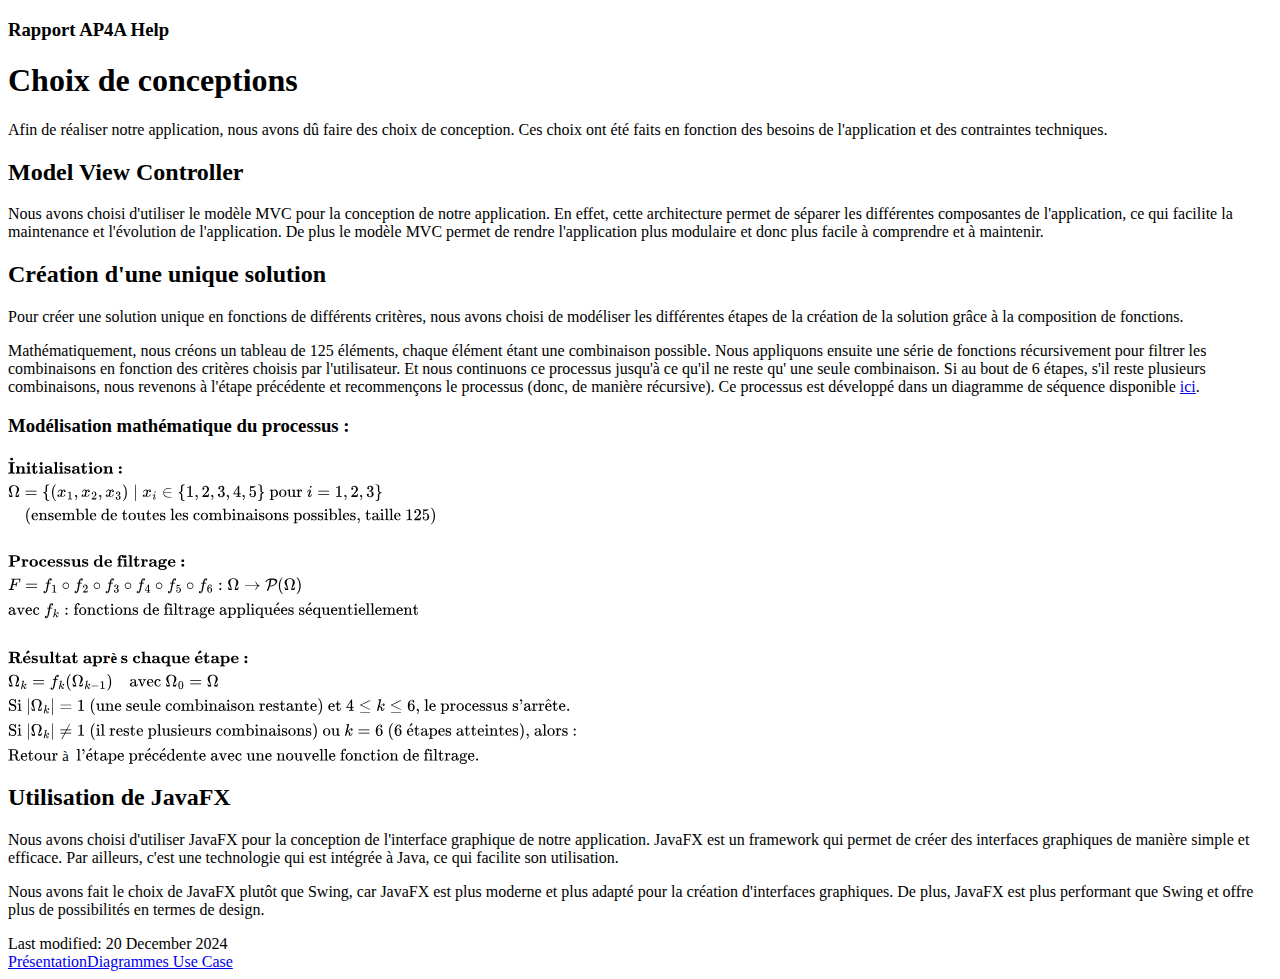
==== commit d5ad3610: "build website" ====
--- a/docs/choix-de-conceptions.html
+++ b/docs/choix-de-conceptions.html
@@ -1,5 +1,5 @@
 <!DOCTYPE html SYSTEM "about:legacy-compat">
-<html lang="en-US" data-preset="soft" data-primary-color="#3F56CE"><head><meta http-equiv="Content-Type" content="text/html; charset=UTF-8"><meta charset="UTF-8"><meta name="robots" content="noindex"><meta name="built-on" content="2024-12-18T18:21:08.887561931"><title>Choix de conceptions | Rapport AP4A</title><script type="application/json" id="virtual-toc-data">[{"id":"model-view-controller","level":0,"title":"Model View Controller","anchor":"#model-view-controller"},{"id":"cr-ation-d-une-unique-solution","level":0,"title":"Création d\u0027une unique solution","anchor":"#cr-ation-d-une-unique-solution"},{"id":"utilisation-de-javafx","level":0,"title":"Utilisation de JavaFX","anchor":"#utilisation-de-javafx"}]</script><script type="application/json" id="topic-shortcuts"></script><link href="https://resources.jetbrains.com/writerside/apidoc/6.10.0-b575/app.css" rel="stylesheet"><link href="static/custom.css" rel="stylesheet"><link rel="icon" type="image/png" sizes="16x16" href="images/logo_utbm_seul.png"><meta name="image" content=""><!-- Open Graph --><meta property="og:title" content="Choix de conceptions | Rapport AP4A"><meta property="og:description" content=""><meta property="og:image" content=""><meta property="og:site_name" content="Rapport AP4A Help"><meta property="og:type" content="website"><meta property="og:locale" content="en_US"><meta property="og:url" content="writerside-documentation/choix-de-conceptions.html"><!-- End Open Graph --><!-- Twitter Card --><meta name="twitter:card" content="summary_large_image"><meta name="twitter:site" content=""><meta name="twitter:title" content="Choix de conceptions | Rapport AP4A"><meta name="twitter:description" content=""><meta name="twitter:creator" content=""><meta name="twitter:image:src" content=""><!-- End Twitter Card --><!-- Schema.org WebPage --><script type="application/ld+json">{
+<html lang="en-US" data-preset="soft" data-primary-color="#3F56CE"><head><meta http-equiv="Content-Type" content="text/html; charset=UTF-8"><meta charset="UTF-8"><meta name="robots" content="noindex"><meta name="built-on" content="2024-12-20T14:40:17.88759788"><title>Choix de conceptions | Rapport AP4A</title><script type="application/json" id="virtual-toc-data">[{"id":"model-view-controller","level":0,"title":"Model View Controller","anchor":"#model-view-controller"},{"id":"cr-ation-d-une-unique-solution","level":0,"title":"Création d\u0027une unique solution","anchor":"#cr-ation-d-une-unique-solution"},{"id":"utilisation-de-javafx","level":0,"title":"Utilisation de JavaFX","anchor":"#utilisation-de-javafx"}]</script><script type="application/json" id="topic-shortcuts"></script><link href="https://resources.jetbrains.com/writerside/apidoc/6.10.0-b575/app.css" rel="stylesheet"><link href="static/custom.css" rel="stylesheet"><link rel="icon" type="image/png" sizes="16x16" href="images/logo_utbm_seul.png"><meta name="image" content=""><!-- Open Graph --><meta property="og:title" content="Choix de conceptions | Rapport AP4A"><meta property="og:description" content=""><meta property="og:image" content=""><meta property="og:site_name" content="Rapport AP4A Help"><meta property="og:type" content="website"><meta property="og:locale" content="en_US"><meta property="og:url" content="writerside-documentation/choix-de-conceptions.html"><!-- End Open Graph --><!-- Twitter Card --><meta name="twitter:card" content="summary_large_image"><meta name="twitter:site" content=""><meta name="twitter:title" content="Choix de conceptions | Rapport AP4A"><meta name="twitter:description" content=""><meta name="twitter:creator" content=""><meta name="twitter:image:src" content=""><!-- End Twitter Card --><!-- Schema.org WebPage --><script type="application/ld+json">{
     "@context": "http://schema.org",
     "@type": "WebPage",
     "@id": "writerside-documentation/choix-de-conceptions.html#webpage",
@@ -13,4 +13,4 @@
     "@id": "writerside-documentation/#website",
     "url": "writerside-documentation/",
     "name": "Rapport AP4A Help"
-}</script><!-- End Schema.org --></head><body data-id="Choix-de-conceptions" data-main-title="Choix de conceptions" data-article-props="{&quot;seeAlsoStyle&quot;:&quot;links&quot;}" data-template="article" data-breadcrumbs=""><div class="wrapper"><main class="panel _main"><header class="panel__header"><div class="container"><h3>Rapport AP4A  Help</h3><div class="panel-trigger"></div></div></header><section class="panel__content"><div class="container"><article class="article" data-shortcut-switcher="inactive"><h1 data-toc="Choix-de-conceptions" id="Choix-de-conceptions.md">Choix de conceptions</h1><p id="eg3mfl_3">Afin de r&eacute;aliser notre application, nous avons d&ucirc; faire des choix de conception. Ces choix ont &eacute;t&eacute; faits en fonction des besoins de l'application et des contraintes techniques.</p><section class="chapter"><h2 id="model-view-controller" data-toc="model-view-controller">Model View Controller</h2><p id="eg3mfl_7">Nous avons choisi d'utiliser le <span class="control" id="eg3mfl_8">mod&egrave;le MVC</span> pour la conception de notre application. En effet, cette architecture permet de s&eacute;parer les diff&eacute;rentes composantes de l'application, ce qui facilite la maintenance et l'&eacute;volution de l'application. De plus le mod&egrave;le MVC permet de rendre l'application plus modulaire et donc plus facile &agrave; comprendre et &agrave; maintenir.</p></section><section class="chapter"><h2 id="cr-ation-d-une-unique-solution" data-toc="cr-ation-d-une-unique-solution">Cr&eacute;ation d'une unique solution</h2><p id="eg3mfl_9">Pour cr&eacute;er une solution unique en fonctions de diff&eacute;rents crit&egrave;res, nous avons choisi de mod&eacute;liser les diff&eacute;rentes &eacute;tapes de la cr&eacute;ation de la solution gr&acirc;ce &agrave; la <span class="control" id="eg3mfl_12">composition de fonctions</span>.</p><p id="eg3mfl_10">Math&eacute;matiquement, nous cr&eacute;ons un tableau de <span class="control" id="eg3mfl_13">125</span> &eacute;l&eacute;ments, chaque &eacute;l&eacute;ment &eacute;tant une <span class="control" id="eg3mfl_14">combinaison possible</span>. Nous appliquons ensuite une s&eacute;rie de fonctions r&eacute;cursivement pour <span class="control" id="eg3mfl_15">filtrer</span> les combinaisons en fonction des crit&egrave;res choisis par l'utilisateur. Et nous continuons ce processus jusqu'&agrave; ce qu'il ne reste qu' <span class="control" id="eg3mfl_16">une</span> seule combinaison. Si au bout de 6 &eacute;tapes, s'il reste plusieurs combinaisons, nous revenons &agrave; l'&eacute;tape pr&eacute;c&eacute;dente et recommen&ccedil;ons le processus (donc, de mani&egrave;re r&eacute;cursive). Ce processus est d&eacute;velopp&eacute; dans un diagramme de s&eacute;quence disponible <span class="control" id="eg3mfl_17"><a href="initialisation-de-la-partie.html" id="eg3mfl_18" data-tooltip="Le diagramme de séquence ci-dessous illustre les interactions entre les classes du système lors de l'initialisation de la partie. Il montre comment la classe TuringApplication instancie la classe Game, qui à son tour initialise le jeu en générant les stratégies et la solution. Il…">ici</a></span>.</p><section class="chapter"><h3 id="mod-lisation-math-matique-du-processus" data-toc="mod-lisation-math-matique-du-processus">Mod&eacute;lisation math&eacute;matique du processus :</h3><div><mjx-container class="MathJax" jax="SVG" display="true"><svg style="vertical-align: -20.45ex;" xmlns="http://www.w3.org/2000/svg" width="77.488ex" height="42.032ex" role="img" focusable="false" viewBox="0 -9539 34249.5 18578"><g stroke="currentColor" fill="currentColor" stroke-width="0" transform="scale(1,-1)"><g data-mml-node="math"><g data-mml-node="mtable"><g data-mml-node="mtr" transform="translate(0,8478)"><g data-mml-node="mtd"><g data-mml-node="mrow"><g data-mml-node="mover"><g data-mml-node="mtext"><path data-c="1D408" d="M397 0Q370 3 218 3Q65 3 38 0H25V62H139V624H25V686H38Q65 683 218 683Q370 683 397 686H410V624H296V62H410V0H397Z"></path></g><g data-mml-node="mo" transform="translate(218,266) translate(-287.5 0)"><path data-c="2D9" d="M202 610Q202 647 227 671T283 695Q324 695 348 669T372 610T350 551T287 525Q248 525 225 551T202 610Z"></path></g></g><g data-mml-node="mtext" transform="translate(436,0)"><path data-c="1D427" d="M40 442Q217 450 218 450H224V407L225 365Q233 378 245 391T289 422T362 448Q374 450 398 450Q428 450 448 447T491 434T529 402T551 346Q553 335 554 198V62H623V0H614Q596 3 489 3Q374 3 365 0H356V62H425V194V275Q425 348 416 373T371 399Q326 399 288 370T238 290Q236 281 235 171V62H304V0H295Q277 3 171 3Q64 3 46 0H37V62H106V210V303Q106 353 104 363T91 376Q77 380 50 380H37V442H40Z"></path><path data-c="1D422" d="M72 610Q72 649 98 672T159 695Q193 693 217 670T241 610Q241 572 217 549T157 525Q120 525 96 548T72 610ZM46 442L136 446L226 450H232V62H294V0H286Q271 3 171 3Q67 3 49 0H40V62H109V209Q109 358 108 362Q103 380 55 380H43V442H46Z" transform="translate(639,0)"></path><path data-c="1D42D" d="M272 49Q320 49 320 136V145V177H382V143Q382 106 380 99Q374 62 349 36T285 -2L272 -5H247Q173 -5 134 27Q109 46 102 74T94 160Q94 171 94 199T95 245V382H21V433H25Q58 433 90 456Q121 479 140 523T162 621V635H224V444H363V382H224V239V207V149Q224 98 228 81T249 55Q261 49 272 49Z" transform="translate(958,0)"></path><path data-c="1D422" d="M72 610Q72 649 98 672T159 695Q193 693 217 670T241 610Q241 572 217 549T157 525Q120 525 96 548T72 610ZM46 442L136 446L226 450H232V62H294V0H286Q271 3 171 3Q67 3 49 0H40V62H109V209Q109 358 108 362Q103 380 55 380H43V442H46Z" transform="translate(1405,0)"></path><path data-c="1D41A" d="M64 349Q64 399 107 426T255 453Q346 453 402 423T473 341Q478 327 478 310T479 196V77Q493 63 529 62Q549 62 553 57T558 31Q558 9 552 5T514 0H497H481Q375 0 367 56L356 46Q300 -6 210 -6Q130 -6 81 30T32 121Q32 188 111 226T332 272H350V292Q350 313 348 327T337 361T306 391T248 402T194 399H189Q204 376 204 354Q204 327 187 306T134 284Q97 284 81 305T64 349ZM164 121Q164 89 186 67T238 45Q274 45 307 63T346 108L350 117V226H347Q248 218 206 189T164 121Z" transform="translate(1724,0)"></path><path data-c="1D425" d="M43 686L134 690Q225 694 226 694H232V62H301V0H292Q274 3 170 3Q67 3 49 0H40V62H109V332Q109 387 109 453T110 534Q110 593 108 605T94 620Q80 624 53 624H40V686H43Z" transform="translate(2283,0)"></path><path data-c="1D422" d="M72 610Q72 649 98 672T159 695Q193 693 217 670T241 610Q241 572 217 549T157 525Q120 525 96 548T72 610ZM46 442L136 446L226 450H232V62H294V0H286Q271 3 171 3Q67 3 49 0H40V62H109V209Q109 358 108 362Q103 380 55 380H43V442H46Z" transform="translate(2602,0)"></path><path data-c="1D42C" d="M38 315Q38 339 45 360T70 404T127 440T223 453Q273 453 320 436L338 445L357 453H366Q380 453 383 447T386 403V387V355Q386 331 383 326T365 321H355H349Q333 321 329 324T324 341Q317 406 224 406H216Q123 406 123 353Q123 334 143 321T188 304T244 294T285 286Q305 281 325 273T373 237T412 172Q414 162 414 142Q414 -6 230 -6Q154 -6 117 22L68 -6H58Q44 -6 41 0T38 42V73Q38 85 38 101T37 122Q37 144 42 148T68 153H75Q87 153 91 151T97 147T103 132Q131 46 220 46H230Q257 46 265 47Q330 58 330 108Q330 127 316 142Q300 156 284 162Q271 168 212 178T122 202Q38 243 38 315Z" transform="translate(2921,0)"></path><path data-c="1D41A" d="M64 349Q64 399 107 426T255 453Q346 453 402 423T473 341Q478 327 478 310T479 196V77Q493 63 529 62Q549 62 553 57T558 31Q558 9 552 5T514 0H497H481Q375 0 367 56L356 46Q300 -6 210 -6Q130 -6 81 30T32 121Q32 188 111 226T332 272H350V292Q350 313 348 327T337 361T306 391T248 402T194 399H189Q204 376 204 354Q204 327 187 306T134 284Q97 284 81 305T64 349ZM164 121Q164 89 186 67T238 45Q274 45 307 63T346 108L350 117V226H347Q248 218 206 189T164 121Z" transform="translate(3375,0)"></path><path data-c="1D42D" d="M272 49Q320 49 320 136V145V177H382V143Q382 106 380 99Q374 62 349 36T285 -2L272 -5H247Q173 -5 134 27Q109 46 102 74T94 160Q94 171 94 199T95 245V382H21V433H25Q58 433 90 456Q121 479 140 523T162 621V635H224V444H363V382H224V239V207V149Q224 98 228 81T249 55Q261 49 272 49Z" transform="translate(3934,0)"></path><path data-c="1D422" d="M72 610Q72 649 98 672T159 695Q193 693 217 670T241 610Q241 572 217 549T157 525Q120 525 96 548T72 610ZM46 442L136 446L226 450H232V62H294V0H286Q271 3 171 3Q67 3 49 0H40V62H109V209Q109 358 108 362Q103 380 55 380H43V442H46Z" transform="translate(4381,0)"></path><path data-c="1D428" d="M287 -5Q228 -5 182 10T109 48T63 102T39 161T32 219Q32 272 50 314T94 382T154 423T214 446T265 452H279Q319 452 326 451Q428 439 485 376T542 221Q542 156 514 108T442 33Q384 -5 287 -5ZM399 230V250Q399 280 398 298T391 338T372 372T338 392T282 401Q241 401 212 380Q190 363 183 334T175 230Q175 202 175 189T177 153T183 118T195 91T215 68T245 56T287 50Q348 50 374 84Q388 101 393 132T399 230Z" transform="translate(4700,0)"></path><path data-c="1D427" d="M40 442Q217 450 218 450H224V407L225 365Q233 378 245 391T289 422T362 448Q374 450 398 450Q428 450 448 447T491 434T529 402T551 346Q553 335 554 198V62H623V0H614Q596 3 489 3Q374 3 365 0H356V62H425V194V275Q425 348 416 373T371 399Q326 399 288 370T238 290Q236 281 235 171V62H304V0H295Q277 3 171 3Q64 3 46 0H37V62H106V210V303Q106 353 104 363T91 376Q77 380 50 380H37V442H40Z" transform="translate(5275,0)"></path><path data-c="20" d="" transform="translate(5914,0)"></path><path data-c="3A" d="M74 359Q74 394 98 419T158 444Q200 444 222 417T245 358Q245 329 224 302T160 274Q116 274 95 301T74 359ZM74 85Q74 121 99 146T156 171Q200 171 222 143T245 85Q245 56 224 29T160 1Q118 1 96 27T74 85Z" transform="translate(6164,0)"></path></g></g></g></g><g data-mml-node="mtr" transform="translate(0,7078)"><g data-mml-node="mtd"><g data-mml-node="mi"><path data-c="3A9" d="M55 454Q55 503 75 546T127 617T197 665T272 695T337 704H352Q396 704 404 703Q527 687 596 615T666 454Q666 392 635 330T559 200T499 83V80H543Q589 81 600 83T617 93Q622 102 629 135T636 172L637 177H677V175L660 89Q645 3 644 2V0H552H488Q461 0 456 3T451 20Q451 89 499 235T548 455Q548 512 530 555T483 622T424 656T361 668Q332 668 303 658T243 626T193 560T174 456Q174 380 222 233T270 20Q270 7 263 0H77V2Q76 3 61 89L44 175V177H84L85 172Q85 171 88 155T96 119T104 93Q109 86 120 84T178 80H222V83Q206 132 162 199T87 329T55 454Z"></path></g><g data-mml-node="mo" transform="translate(999.8,0)"><path data-c="3D" d="M56 347Q56 360 70 367H707Q722 359 722 347Q722 336 708 328L390 327H72Q56 332 56 347ZM56 153Q56 168 72 173H708Q722 163 722 153Q722 140 707 133H70Q56 140 56 153Z"></path></g><g data-mml-node="mo" transform="translate(2055.6,0)"><path data-c="7B" d="M434 -231Q434 -244 428 -250H410Q281 -250 230 -184Q225 -177 222 -172T217 -161T213 -148T211 -133T210 -111T209 -84T209 -47T209 0Q209 21 209 53Q208 142 204 153Q203 154 203 155Q189 191 153 211T82 231Q71 231 68 234T65 250T68 266T82 269Q116 269 152 289T203 345Q208 356 208 377T209 529V579Q209 634 215 656T244 698Q270 724 324 740Q361 748 377 749Q379 749 390 749T408 750H428Q434 744 434 732Q434 719 431 716Q429 713 415 713Q362 710 332 689T296 647Q291 634 291 499V417Q291 370 288 353T271 314Q240 271 184 255L170 250L184 245Q202 239 220 230T262 196T290 137Q291 131 291 1Q291 -134 296 -147Q306 -174 339 -192T415 -213Q429 -213 431 -216Q434 -219 434 -231Z"></path></g><g data-mml-node="mo" transform="translate(2555.6,0)"><path data-c="28" d="M94 250Q94 319 104 381T127 488T164 576T202 643T244 695T277 729T302 750H315H319Q333 750 333 741Q333 738 316 720T275 667T226 581T184 443T167 250T184 58T225 -81T274 -167T316 -220T333 -241Q333 -250 318 -250H315H302L274 -226Q180 -141 137 -14T94 250Z"></path></g><g data-mml-node="msub" transform="translate(2944.6,0)"><g data-mml-node="mi"><path data-c="1D465" d="M52 289Q59 331 106 386T222 442Q257 442 286 424T329 379Q371 442 430 442Q467 442 494 420T522 361Q522 332 508 314T481 292T458 288Q439 288 427 299T415 328Q415 374 465 391Q454 404 425 404Q412 404 406 402Q368 386 350 336Q290 115 290 78Q290 50 306 38T341 26Q378 26 414 59T463 140Q466 150 469 151T485 153H489Q504 153 504 145Q504 144 502 134Q486 77 440 33T333 -11Q263 -11 227 52Q186 -10 133 -10H127Q78 -10 57 16T35 71Q35 103 54 123T99 143Q142 143 142 101Q142 81 130 66T107 46T94 41L91 40Q91 39 97 36T113 29T132 26Q168 26 194 71Q203 87 217 139T245 247T261 313Q266 340 266 352Q266 380 251 392T217 404Q177 404 142 372T93 290Q91 281 88 280T72 278H58Q52 284 52 289Z"></path></g><g data-mml-node="mn" transform="translate(605,-150) scale(0.707)"><path data-c="31" d="M213 578L200 573Q186 568 160 563T102 556H83V602H102Q149 604 189 617T245 641T273 663Q275 666 285 666Q294 666 302 660V361L303 61Q310 54 315 52T339 48T401 46H427V0H416Q395 3 257 3Q121 3 100 0H88V46H114Q136 46 152 46T177 47T193 50T201 52T207 57T213 61V578Z"></path></g></g><g data-mml-node="mo" transform="translate(3953.1,0)"><path data-c="2C" d="M78 35T78 60T94 103T137 121Q165 121 187 96T210 8Q210 -27 201 -60T180 -117T154 -158T130 -185T117 -194Q113 -194 104 -185T95 -172Q95 -168 106 -156T131 -126T157 -76T173 -3V9L172 8Q170 7 167 6T161 3T152 1T140 0Q113 0 96 17Z"></path></g><g data-mml-node="msub" transform="translate(4397.8,0)"><g data-mml-node="mi"><path data-c="1D465" d="M52 289Q59 331 106 386T222 442Q257 442 286 424T329 379Q371 442 430 442Q467 442 494 420T522 361Q522 332 508 314T481 292T458 288Q439 288 427 299T415 328Q415 374 465 391Q454 404 425 404Q412 404 406 402Q368 386 350 336Q290 115 290 78Q290 50 306 38T341 26Q378 26 414 59T463 140Q466 150 469 151T485 153H489Q504 153 504 145Q504 144 502 134Q486 77 440 33T333 -11Q263 -11 227 52Q186 -10 133 -10H127Q78 -10 57 16T35 71Q35 103 54 123T99 143Q142 143 142 101Q142 81 130 66T107 46T94 41L91 40Q91 39 97 36T113 29T132 26Q168 26 194 71Q203 87 217 139T245 247T261 313Q266 340 266 352Q266 380 251 392T217 404Q177 404 142 372T93 290Q91 281 88 280T72 278H58Q52 284 52 289Z"></path></g><g data-mml-node="mn" transform="translate(605,-150) scale(0.707)"><path data-c="32" d="M109 429Q82 429 66 447T50 491Q50 562 103 614T235 666Q326 666 387 610T449 465Q449 422 429 383T381 315T301 241Q265 210 201 149L142 93L218 92Q375 92 385 97Q392 99 409 186V189H449V186Q448 183 436 95T421 3V0H50V19V31Q50 38 56 46T86 81Q115 113 136 137Q145 147 170 174T204 211T233 244T261 278T284 308T305 340T320 369T333 401T340 431T343 464Q343 527 309 573T212 619Q179 619 154 602T119 569T109 550Q109 549 114 549Q132 549 151 535T170 489Q170 464 154 447T109 429Z"></path></g></g><g data-mml-node="mo" transform="translate(5406.3,0)"><path data-c="2C" d="M78 35T78 60T94 103T137 121Q165 121 187 96T210 8Q210 -27 201 -60T180 -117T154 -158T130 -185T117 -194Q113 -194 104 -185T95 -172Q95 -168 106 -156T131 -126T157 -76T173 -3V9L172 8Q170 7 167 6T161 3T152 1T140 0Q113 0 96 17Z"></path></g><g data-mml-node="msub" transform="translate(5851,0)"><g data-mml-node="mi"><path data-c="1D465" d="M52 289Q59 331 106 386T222 442Q257 442 286 424T329 379Q371 442 430 442Q467 442 494 420T522 361Q522 332 508 314T481 292T458 288Q439 288 427 299T415 328Q415 374 465 391Q454 404 425 404Q412 404 406 402Q368 386 350 336Q290 115 290 78Q290 50 306 38T341 26Q378 26 414 59T463 140Q466 150 469 151T485 153H489Q504 153 504 145Q504 144 502 134Q486 77 440 33T333 -11Q263 -11 227 52Q186 -10 133 -10H127Q78 -10 57 16T35 71Q35 103 54 123T99 143Q142 143 142 101Q142 81 130 66T107 46T94 41L91 40Q91 39 97 36T113 29T132 26Q168 26 194 71Q203 87 217 139T245 247T261 313Q266 340 266 352Q266 380 251 392T217 404Q177 404 142 372T93 290Q91 281 88 280T72 278H58Q52 284 52 289Z"></path></g><g data-mml-node="mn" transform="translate(605,-150) scale(0.707)"><path data-c="33" d="M127 463Q100 463 85 480T69 524Q69 579 117 622T233 665Q268 665 277 664Q351 652 390 611T430 522Q430 470 396 421T302 350L299 348Q299 347 308 345T337 336T375 315Q457 262 457 175Q457 96 395 37T238 -22Q158 -22 100 21T42 130Q42 158 60 175T105 193Q133 193 151 175T169 130Q169 119 166 110T159 94T148 82T136 74T126 70T118 67L114 66Q165 21 238 21Q293 21 321 74Q338 107 338 175V195Q338 290 274 322Q259 328 213 329L171 330L168 332Q166 335 166 348Q166 366 174 366Q202 366 232 371Q266 376 294 413T322 525V533Q322 590 287 612Q265 626 240 626Q208 626 181 615T143 592T132 580H135Q138 579 143 578T153 573T165 566T175 555T183 540T186 520Q186 498 172 481T127 463Z"></path></g></g><g data-mml-node="mo" transform="translate(6859.5,0)"><path data-c="29" d="M60 749L64 750Q69 750 74 750H86L114 726Q208 641 251 514T294 250Q294 182 284 119T261 12T224 -76T186 -143T145 -194T113 -227T90 -246Q87 -249 86 -250H74Q66 -250 63 -250T58 -247T55 -238Q56 -237 66 -225Q221 -64 221 250T66 725Q56 737 55 738Q55 746 60 749Z"></path></g><g data-mml-node="mo" transform="translate(7526.3,0)"><path data-c="2223" d="M139 -249H137Q125 -249 119 -235V251L120 737Q130 750 139 750Q152 750 159 735V-235Q151 -249 141 -249H139Z"></path></g><g data-mml-node="msub" transform="translate(8082.1,0)"><g data-mml-node="mi"><path data-c="1D465" d="M52 289Q59 331 106 386T222 442Q257 442 286 424T329 379Q371 442 430 442Q467 442 494 420T522 361Q522 332 508 314T481 292T458 288Q439 288 427 299T415 328Q415 374 465 391Q454 404 425 404Q412 404 406 402Q368 386 350 336Q290 115 290 78Q290 50 306 38T341 26Q378 26 414 59T463 140Q466 150 469 151T485 153H489Q504 153 504 145Q504 144 502 134Q486 77 440 33T333 -11Q263 -11 227 52Q186 -10 133 -10H127Q78 -10 57 16T35 71Q35 103 54 123T99 143Q142 143 142 101Q142 81 130 66T107 46T94 41L91 40Q91 39 97 36T113 29T132 26Q168 26 194 71Q203 87 217 139T245 247T261 313Q266 340 266 352Q266 380 251 392T217 404Q177 404 142 372T93 290Q91 281 88 280T72 278H58Q52 284 52 289Z"></path></g><g data-mml-node="mi" transform="translate(605,-150) scale(0.707)"><path data-c="1D456" d="M184 600Q184 624 203 642T247 661Q265 661 277 649T290 619Q290 596 270 577T226 557Q211 557 198 567T184 600ZM21 287Q21 295 30 318T54 369T98 420T158 442Q197 442 223 419T250 357Q250 340 236 301T196 196T154 83Q149 61 149 51Q149 26 166 26Q175 26 185 29T208 43T235 78T260 137Q263 149 265 151T282 153Q302 153 302 143Q302 135 293 112T268 61T223 11T161 -11Q129 -11 102 10T74 74Q74 91 79 106T122 220Q160 321 166 341T173 380Q173 404 156 404H154Q124 404 99 371T61 287Q60 286 59 284T58 281T56 279T53 278T49 278T41 278H27Q21 284 21 287Z"></path></g></g><g data-mml-node="mo" transform="translate(9258.8,0)"><path data-c="2208" d="M84 250Q84 372 166 450T360 539Q361 539 377 539T419 540T469 540H568Q583 532 583 520Q583 511 570 501L466 500Q355 499 329 494Q280 482 242 458T183 409T147 354T129 306T124 272V270H568Q583 262 583 250T568 230H124V228Q124 207 134 177T167 112T231 48T328 7Q355 1 466 0H570Q583 -10 583 -20Q583 -32 568 -40H471Q464 -40 446 -40T417 -41Q262 -41 172 45Q84 127 84 250Z"></path></g><g data-mml-node="mo" transform="translate(10203.6,0)"><path data-c="7B" d="M434 -231Q434 -244 428 -250H410Q281 -250 230 -184Q225 -177 222 -172T217 -161T213 -148T211 -133T210 -111T209 -84T209 -47T209 0Q209 21 209 53Q208 142 204 153Q203 154 203 155Q189 191 153 211T82 231Q71 231 68 234T65 250T68 266T82 269Q116 269 152 289T203 345Q208 356 208 377T209 529V579Q209 634 215 656T244 698Q270 724 324 740Q361 748 377 749Q379 749 390 749T408 750H428Q434 744 434 732Q434 719 431 716Q429 713 415 713Q362 710 332 689T296 647Q291 634 291 499V417Q291 370 288 353T271 314Q240 271 184 255L170 250L184 245Q202 239 220 230T262 196T290 137Q291 131 291 1Q291 -134 296 -147Q306 -174 339 -192T415 -213Q429 -213 431 -216Q434 -219 434 -231Z"></path></g><g data-mml-node="mn" transform="translate(10703.6,0)"><path data-c="31" d="M213 578L200 573Q186 568 160 563T102 556H83V602H102Q149 604 189 617T245 641T273 663Q275 666 285 666Q294 666 302 660V361L303 61Q310 54 315 52T339 48T401 46H427V0H416Q395 3 257 3Q121 3 100 0H88V46H114Q136 46 152 46T177 47T193 50T201 52T207 57T213 61V578Z"></path></g><g data-mml-node="mo" transform="translate(11203.6,0)"><path data-c="2C" d="M78 35T78 60T94 103T137 121Q165 121 187 96T210 8Q210 -27 201 -60T180 -117T154 -158T130 -185T117 -194Q113 -194 104 -185T95 -172Q95 -168 106 -156T131 -126T157 -76T173 -3V9L172 8Q170 7 167 6T161 3T152 1T140 0Q113 0 96 17Z"></path></g><g data-mml-node="mn" transform="translate(11648.3,0)"><path data-c="32" d="M109 429Q82 429 66 447T50 491Q50 562 103 614T235 666Q326 666 387 610T449 465Q449 422 429 383T381 315T301 241Q265 210 201 149L142 93L218 92Q375 92 385 97Q392 99 409 186V189H449V186Q448 183 436 95T421 3V0H50V19V31Q50 38 56 46T86 81Q115 113 136 137Q145 147 170 174T204 211T233 244T261 278T284 308T305 340T320 369T333 401T340 431T343 464Q343 527 309 573T212 619Q179 619 154 602T119 569T109 550Q109 549 114 549Q132 549 151 535T170 489Q170 464 154 447T109 429Z"></path></g><g data-mml-node="mo" transform="translate(12148.3,0)"><path data-c="2C" d="M78 35T78 60T94 103T137 121Q165 121 187 96T210 8Q210 -27 201 -60T180 -117T154 -158T130 -185T117 -194Q113 -194 104 -185T95 -172Q95 -168 106 -156T131 -126T157 -76T173 -3V9L172 8Q170 7 167 6T161 3T152 1T140 0Q113 0 96 17Z"></path></g><g data-mml-node="mn" transform="translate(12592.9,0)"><path data-c="33" d="M127 463Q100 463 85 480T69 524Q69 579 117 622T233 665Q268 665 277 664Q351 652 390 611T430 522Q430 470 396 421T302 350L299 348Q299 347 308 345T337 336T375 315Q457 262 457 175Q457 96 395 37T238 -22Q158 -22 100 21T42 130Q42 158 60 175T105 193Q133 193 151 175T169 130Q169 119 166 110T159 94T148 82T136 74T126 70T118 67L114 66Q165 21 238 21Q293 21 321 74Q338 107 338 175V195Q338 290 274 322Q259 328 213 329L171 330L168 332Q166 335 166 348Q166 366 174 366Q202 366 232 371Q266 376 294 413T322 525V533Q322 590 287 612Q265 626 240 626Q208 626 181 615T143 592T132 580H135Q138 579 143 578T153 573T165 566T175 555T183 540T186 520Q186 498 172 481T127 463Z"></path></g><g data-mml-node="mo" transform="translate(13092.9,0)"><path data-c="2C" d="M78 35T78 60T94 103T137 121Q165 121 187 96T210 8Q210 -27 201 -60T180 -117T154 -158T130 -185T117 -194Q113 -194 104 -185T95 -172Q95 -168 106 -156T131 -126T157 -76T173 -3V9L172 8Q170 7 167 6T161 3T152 1T140 0Q113 0 96 17Z"></path></g><g data-mml-node="mn" transform="translate(13537.6,0)"><path data-c="34" d="M462 0Q444 3 333 3Q217 3 199 0H190V46H221Q241 46 248 46T265 48T279 53T286 61Q287 63 287 115V165H28V211L179 442Q332 674 334 675Q336 677 355 677H373L379 671V211H471V165H379V114Q379 73 379 66T385 54Q393 47 442 46H471V0H462ZM293 211V545L74 212L183 211H293Z"></path></g><g data-mml-node="mo" transform="translate(14037.6,0)"><path data-c="2C" d="M78 35T78 60T94 103T137 121Q165 121 187 96T210 8Q210 -27 201 -60T180 -117T154 -158T130 -185T117 -194Q113 -194 104 -185T95 -172Q95 -168 106 -156T131 -126T157 -76T173 -3V9L172 8Q170 7 167 6T161 3T152 1T140 0Q113 0 96 17Z"></path></g><g data-mml-node="mn" transform="translate(14482.3,0)"><path data-c="35" d="M164 157Q164 133 148 117T109 101H102Q148 22 224 22Q294 22 326 82Q345 115 345 210Q345 313 318 349Q292 382 260 382H254Q176 382 136 314Q132 307 129 306T114 304Q97 304 95 310Q93 314 93 485V614Q93 664 98 664Q100 666 102 666Q103 666 123 658T178 642T253 634Q324 634 389 662Q397 666 402 666Q410 666 410 648V635Q328 538 205 538Q174 538 149 544L139 546V374Q158 388 169 396T205 412T256 420Q337 420 393 355T449 201Q449 109 385 44T229 -22Q148 -22 99 32T50 154Q50 178 61 192T84 210T107 214Q132 214 148 197T164 157Z"></path></g><g data-mml-node="mo" transform="translate(14982.3,0)"><path data-c="7D" d="M65 731Q65 745 68 747T88 750Q171 750 216 725T279 670Q288 649 289 635T291 501Q292 362 293 357Q306 312 345 291T417 269Q428 269 431 266T434 250T431 234T417 231Q380 231 345 210T298 157Q293 143 292 121T291 -28V-79Q291 -134 285 -156T256 -198Q202 -250 89 -250Q71 -250 68 -247T65 -230Q65 -224 65 -223T66 -218T69 -214T77 -213Q91 -213 108 -210T146 -200T183 -177T207 -139Q208 -134 209 3L210 139Q223 196 280 230Q315 247 330 250Q305 257 280 270Q225 304 212 352L210 362L209 498Q208 635 207 640Q195 680 154 696T77 713Q68 713 67 716T65 731Z"></path></g><g data-mml-node="mtext" transform="translate(15482.3,0)"><path data-c="A0" d=""></path><path data-c="70" d="M36 -148H50Q89 -148 97 -134V-126Q97 -119 97 -107T97 -77T98 -38T98 6T98 55T98 106Q98 140 98 177T98 243T98 296T97 335T97 351Q94 370 83 376T38 385H20V408Q20 431 22 431L32 432Q42 433 61 434T98 436Q115 437 135 438T165 441T176 442H179V416L180 390L188 397Q247 441 326 441Q407 441 464 377T522 216Q522 115 457 52T310 -11Q242 -11 190 33L182 40V-45V-101Q182 -128 184 -134T195 -145Q216 -148 244 -148H260V-194H252L228 -193Q205 -192 178 -192T140 -191Q37 -191 28 -194H20V-148H36ZM424 218Q424 292 390 347T305 402Q234 402 182 337V98Q222 26 294 26Q345 26 384 80T424 218Z" transform="translate(250,0)"></path><path data-c="6F" d="M28 214Q28 309 93 378T250 448Q340 448 405 380T471 215Q471 120 407 55T250 -10Q153 -10 91 57T28 214ZM250 30Q372 30 372 193V225V250Q372 272 371 288T364 326T348 362T317 390T268 410Q263 411 252 411Q222 411 195 399Q152 377 139 338T126 246V226Q126 130 145 91Q177 30 250 30Z" transform="translate(806,0)"></path><path data-c="75" d="M383 58Q327 -10 256 -10H249Q124 -10 105 89Q104 96 103 226Q102 335 102 348T96 369Q86 385 36 385H25V408Q25 431 27 431L38 432Q48 433 67 434T105 436Q122 437 142 438T172 441T184 442H187V261Q188 77 190 64Q193 49 204 40Q224 26 264 26Q290 26 311 35T343 58T363 90T375 120T379 144Q379 145 379 161T380 201T380 248V315Q380 361 370 372T320 385H302V431Q304 431 378 436T457 442H464V264Q464 84 465 81Q468 61 479 55T524 46H542V0Q540 0 467 -5T390 -11H383V58Z" transform="translate(1306,0)"></path><path data-c="72" d="M36 46H50Q89 46 97 60V68Q97 77 97 91T98 122T98 161T98 203Q98 234 98 269T98 328L97 351Q94 370 83 376T38 385H20V408Q20 431 22 431L32 432Q42 433 60 434T96 436Q112 437 131 438T160 441T171 442H174V373Q213 441 271 441H277Q322 441 343 419T364 373Q364 352 351 337T313 322Q288 322 276 338T263 372Q263 381 265 388T270 400T273 405Q271 407 250 401Q234 393 226 386Q179 341 179 207V154Q179 141 179 127T179 101T180 81T180 66V61Q181 59 183 57T188 54T193 51T200 49T207 48T216 47T225 47T235 46T245 46H276V0H267Q249 3 140 3Q37 3 28 0H20V46H36Z" transform="translate(1862,0)"></path><path data-c="A0" d="" transform="translate(2254,0)"></path></g><g data-mml-node="mi" transform="translate(17986.3,0)"><path data-c="1D456" d="M184 600Q184 624 203 642T247 661Q265 661 277 649T290 619Q290 596 270 577T226 557Q211 557 198 567T184 600ZM21 287Q21 295 30 318T54 369T98 420T158 442Q197 442 223 419T250 357Q250 340 236 301T196 196T154 83Q149 61 149 51Q149 26 166 26Q175 26 185 29T208 43T235 78T260 137Q263 149 265 151T282 153Q302 153 302 143Q302 135 293 112T268 61T223 11T161 -11Q129 -11 102 10T74 74Q74 91 79 106T122 220Q160 321 166 341T173 380Q173 404 156 404H154Q124 404 99 371T61 287Q60 286 59 284T58 281T56 279T53 278T49 278T41 278H27Q21 284 21 287Z"></path></g><g data-mml-node="mo" transform="translate(18609.1,0)"><path data-c="3D" d="M56 347Q56 360 70 367H707Q722 359 722 347Q722 336 708 328L390 327H72Q56 332 56 347ZM56 153Q56 168 72 173H708Q722 163 722 153Q722 140 707 133H70Q56 140 56 153Z"></path></g><g data-mml-node="mn" transform="translate(19664.8,0)"><path data-c="31" d="M213 578L200 573Q186 568 160 563T102 556H83V602H102Q149 604 189 617T245 641T273 663Q275 666 285 666Q294 666 302 660V361L303 61Q310 54 315 52T339 48T401 46H427V0H416Q395 3 257 3Q121 3 100 0H88V46H114Q136 46 152 46T177 47T193 50T201 52T207 57T213 61V578Z"></path></g><g data-mml-node="mo" transform="translate(20164.8,0)"><path data-c="2C" d="M78 35T78 60T94 103T137 121Q165 121 187 96T210 8Q210 -27 201 -60T180 -117T154 -158T130 -185T117 -194Q113 -194 104 -185T95 -172Q95 -168 106 -156T131 -126T157 -76T173 -3V9L172 8Q170 7 167 6T161 3T152 1T140 0Q113 0 96 17Z"></path></g><g data-mml-node="mn" transform="translate(20609.5,0)"><path data-c="32" d="M109 429Q82 429 66 447T50 491Q50 562 103 614T235 666Q326 666 387 610T449 465Q449 422 429 383T381 315T301 241Q265 210 201 149L142 93L218 92Q375 92 385 97Q392 99 409 186V189H449V186Q448 183 436 95T421 3V0H50V19V31Q50 38 56 46T86 81Q115 113 136 137Q145 147 170 174T204 211T233 244T261 278T284 308T305 340T320 369T333 401T340 431T343 464Q343 527 309 573T212 619Q179 619 154 602T119 569T109 550Q109 549 114 549Q132 549 151 535T170 489Q170 464 154 447T109 429Z"></path></g><g data-mml-node="mo" transform="translate(21109.5,0)"><path data-c="2C" d="M78 35T78 60T94 103T137 121Q165 121 187 96T210 8Q210 -27 201 -60T180 -117T154 -158T130 -185T117 -194Q113 -194 104 -185T95 -172Q95 -168 106 -156T131 -126T157 -76T173 -3V9L172 8Q170 7 167 6T161 3T152 1T140 0Q113 0 96 17Z"></path></g><g data-mml-node="mn" transform="translate(21554.2,0)"><path data-c="33" d="M127 463Q100 463 85 480T69 524Q69 579 117 622T233 665Q268 665 277 664Q351 652 390 611T430 522Q430 470 396 421T302 350L299 348Q299 347 308 345T337 336T375 315Q457 262 457 175Q457 96 395 37T238 -22Q158 -22 100 21T42 130Q42 158 60 175T105 193Q133 193 151 175T169 130Q169 119 166 110T159 94T148 82T136 74T126 70T118 67L114 66Q165 21 238 21Q293 21 321 74Q338 107 338 175V195Q338 290 274 322Q259 328 213 329L171 330L168 332Q166 335 166 348Q166 366 174 366Q202 366 232 371Q266 376 294 413T322 525V533Q322 590 287 612Q265 626 240 626Q208 626 181 615T143 592T132 580H135Q138 579 143 578T153 573T165 566T175 555T183 540T186 520Q186 498 172 481T127 463Z"></path></g><g data-mml-node="mo" transform="translate(22054.2,0)"><path data-c="7D" d="M65 731Q65 745 68 747T88 750Q171 750 216 725T279 670Q288 649 289 635T291 501Q292 362 293 357Q306 312 345 291T417 269Q428 269 431 266T434 250T431 234T417 231Q380 231 345 210T298 157Q293 143 292 121T291 -28V-79Q291 -134 285 -156T256 -198Q202 -250 89 -250Q71 -250 68 -247T65 -230Q65 -224 65 -223T66 -218T69 -214T77 -213Q91 -213 108 -210T146 -200T183 -177T207 -139Q208 -134 209 3L210 139Q223 196 280 230Q315 247 330 250Q305 257 280 270Q225 304 212 352L210 362L209 498Q208 635 207 640Q195 680 154 696T77 713Q68 713 67 716T65 731Z"></path></g></g></g><g data-mml-node="mtr" transform="translate(0,5678)"><g data-mml-node="mtd"><g data-mml-node="mstyle"><g data-mml-node="mspace"></g></g><g data-mml-node="mtext" transform="translate(1000,0)"><path data-c="28" d="M94 250Q94 319 104 381T127 488T164 576T202 643T244 695T277 729T302 750H315H319Q333 750 333 741Q333 738 316 720T275 667T226 581T184 443T167 250T184 58T225 -81T274 -167T316 -220T333 -241Q333 -250 318 -250H315H302L274 -226Q180 -141 137 -14T94 250Z"></path><path data-c="65" d="M28 218Q28 273 48 318T98 391T163 433T229 448Q282 448 320 430T378 380T406 316T415 245Q415 238 408 231H126V216Q126 68 226 36Q246 30 270 30Q312 30 342 62Q359 79 369 104L379 128Q382 131 395 131H398Q415 131 415 121Q415 117 412 108Q393 53 349 21T250 -11Q155 -11 92 58T28 218ZM333 275Q322 403 238 411H236Q228 411 220 410T195 402T166 381T143 340T127 274V267H333V275Z" transform="translate(389,0)"></path><path data-c="6E" d="M41 46H55Q94 46 102 60V68Q102 77 102 91T102 122T103 161T103 203Q103 234 103 269T102 328V351Q99 370 88 376T43 385H25V408Q25 431 27 431L37 432Q47 433 65 434T102 436Q119 437 138 438T167 441T178 442H181V402Q181 364 182 364T187 369T199 384T218 402T247 421T285 437Q305 442 336 442Q450 438 463 329Q464 322 464 190V104Q464 66 466 59T477 49Q498 46 526 46H542V0H534L510 1Q487 2 460 2T422 3Q319 3 310 0H302V46H318Q379 46 379 62Q380 64 380 200Q379 335 378 343Q372 371 358 385T334 402T308 404Q263 404 229 370Q202 343 195 315T187 232V168V108Q187 78 188 68T191 55T200 49Q221 46 249 46H265V0H257L234 1Q210 2 183 2T145 3Q42 3 33 0H25V46H41Z" transform="translate(833,0)"></path><path data-c="73" d="M295 316Q295 356 268 385T190 414Q154 414 128 401Q98 382 98 349Q97 344 98 336T114 312T157 287Q175 282 201 278T245 269T277 256Q294 248 310 236T342 195T359 133Q359 71 321 31T198 -10H190Q138 -10 94 26L86 19L77 10Q71 4 65 -1L54 -11H46H42Q39 -11 33 -5V74V132Q33 153 35 157T45 162H54Q66 162 70 158T75 146T82 119T101 77Q136 26 198 26Q295 26 295 104Q295 133 277 151Q257 175 194 187T111 210Q75 227 54 256T33 318Q33 357 50 384T93 424T143 442T187 447H198Q238 447 268 432L283 424L292 431Q302 440 314 448H322H326Q329 448 335 442V310L329 304H301Q295 310 295 316Z" transform="translate(1389,0)"></path><path data-c="65" d="M28 218Q28 273 48 318T98 391T163 433T229 448Q282 448 320 430T378 380T406 316T415 245Q415 238 408 231H126V216Q126 68 226 36Q246 30 270 30Q312 30 342 62Q359 79 369 104L379 128Q382 131 395 131H398Q415 131 415 121Q415 117 412 108Q393 53 349 21T250 -11Q155 -11 92 58T28 218ZM333 275Q322 403 238 411H236Q228 411 220 410T195 402T166 381T143 340T127 274V267H333V275Z" transform="translate(1783,0)"></path><path data-c="6D" d="M41 46H55Q94 46 102 60V68Q102 77 102 91T102 122T103 161T103 203Q103 234 103 269T102 328V351Q99 370 88 376T43 385H25V408Q25 431 27 431L37 432Q47 433 65 434T102 436Q119 437 138 438T167 441T178 442H181V402Q181 364 182 364T187 369T199 384T218 402T247 421T285 437Q305 442 336 442Q351 442 364 440T387 434T406 426T421 417T432 406T441 395T448 384T452 374T455 366L457 361L460 365Q463 369 466 373T475 384T488 397T503 410T523 422T546 432T572 439T603 442Q729 442 740 329Q741 322 741 190V104Q741 66 743 59T754 49Q775 46 803 46H819V0H811L788 1Q764 2 737 2T699 3Q596 3 587 0H579V46H595Q656 46 656 62Q657 64 657 200Q656 335 655 343Q649 371 635 385T611 402T585 404Q540 404 506 370Q479 343 472 315T464 232V168V108Q464 78 465 68T468 55T477 49Q498 46 526 46H542V0H534L510 1Q487 2 460 2T422 3Q319 3 310 0H302V46H318Q379 46 379 62Q380 64 380 200Q379 335 378 343Q372 371 358 385T334 402T308 404Q263 404 229 370Q202 343 195 315T187 232V168V108Q187 78 188 68T191 55T200 49Q221 46 249 46H265V0H257L234 1Q210 2 183 2T145 3Q42 3 33 0H25V46H41Z" transform="translate(2227,0)"></path><path data-c="62" d="M307 -11Q234 -11 168 55L158 37Q156 34 153 28T147 17T143 10L138 1L118 0H98V298Q98 599 97 603Q94 622 83 628T38 637H20V660Q20 683 22 683L32 684Q42 685 61 686T98 688Q115 689 135 690T165 693T176 694H179V543Q179 391 180 391L183 394Q186 397 192 401T207 411T228 421T254 431T286 439T323 442Q401 442 461 379T522 216Q522 115 458 52T307 -11ZM182 98Q182 97 187 90T196 79T206 67T218 55T233 44T250 35T271 29T295 26Q330 26 363 46T412 113Q424 148 424 212Q424 287 412 323Q385 405 300 405Q270 405 239 390T188 347L182 339V98Z" transform="translate(3060,0)"></path><path data-c="6C" d="M42 46H56Q95 46 103 60V68Q103 77 103 91T103 124T104 167T104 217T104 272T104 329Q104 366 104 407T104 482T104 542T103 586T103 603Q100 622 89 628T44 637H26V660Q26 683 28 683L38 684Q48 685 67 686T104 688Q121 689 141 690T171 693T182 694H185V379Q185 62 186 60Q190 52 198 49Q219 46 247 46H263V0H255L232 1Q209 2 183 2T145 3T107 3T57 1L34 0H26V46H42Z" transform="translate(3616,0)"></path><path data-c="65" d="M28 218Q28 273 48 318T98 391T163 433T229 448Q282 448 320 430T378 380T406 316T415 245Q415 238 408 231H126V216Q126 68 226 36Q246 30 270 30Q312 30 342 62Q359 79 369 104L379 128Q382 131 395 131H398Q415 131 415 121Q415 117 412 108Q393 53 349 21T250 -11Q155 -11 92 58T28 218ZM333 275Q322 403 238 411H236Q228 411 220 410T195 402T166 381T143 340T127 274V267H333V275Z" transform="translate(3894,0)"></path><path data-c="20" d="" transform="translate(4338,0)"></path><path data-c="64" d="M376 495Q376 511 376 535T377 568Q377 613 367 624T316 637H298V660Q298 683 300 683L310 684Q320 685 339 686T376 688Q393 689 413 690T443 693T454 694H457V390Q457 84 458 81Q461 61 472 55T517 46H535V0Q533 0 459 -5T380 -11H373V44L365 37Q307 -11 235 -11Q158 -11 96 50T34 215Q34 315 97 378T244 442Q319 442 376 393V495ZM373 342Q328 405 260 405Q211 405 173 369Q146 341 139 305T131 211Q131 155 138 120T173 59Q203 26 251 26Q322 26 373 103V342Z" transform="translate(4588,0)"></path><path data-c="65" d="M28 218Q28 273 48 318T98 391T163 433T229 448Q282 448 320 430T378 380T406 316T415 245Q415 238 408 231H126V216Q126 68 226 36Q246 30 270 30Q312 30 342 62Q359 79 369 104L379 128Q382 131 395 131H398Q415 131 415 121Q415 117 412 108Q393 53 349 21T250 -11Q155 -11 92 58T28 218ZM333 275Q322 403 238 411H236Q228 411 220 410T195 402T166 381T143 340T127 274V267H333V275Z" transform="translate(5144,0)"></path><path data-c="20" d="" transform="translate(5588,0)"></path><path data-c="74" d="M27 422Q80 426 109 478T141 600V615H181V431H316V385H181V241Q182 116 182 100T189 68Q203 29 238 29Q282 29 292 100Q293 108 293 146V181H333V146V134Q333 57 291 17Q264 -10 221 -10Q187 -10 162 2T124 33T105 68T98 100Q97 107 97 248V385H18V422H27Z" transform="translate(5838,0)"></path><path data-c="6F" d="M28 214Q28 309 93 378T250 448Q340 448 405 380T471 215Q471 120 407 55T250 -10Q153 -10 91 57T28 214ZM250 30Q372 30 372 193V225V250Q372 272 371 288T364 326T348 362T317 390T268 410Q263 411 252 411Q222 411 195 399Q152 377 139 338T126 246V226Q126 130 145 91Q177 30 250 30Z" transform="translate(6227,0)"></path><path data-c="75" d="M383 58Q327 -10 256 -10H249Q124 -10 105 89Q104 96 103 226Q102 335 102 348T96 369Q86 385 36 385H25V408Q25 431 27 431L38 432Q48 433 67 434T105 436Q122 437 142 438T172 441T184 442H187V261Q188 77 190 64Q193 49 204 40Q224 26 264 26Q290 26 311 35T343 58T363 90T375 120T379 144Q379 145 379 161T380 201T380 248V315Q380 361 370 372T320 385H302V431Q304 431 378 436T457 442H464V264Q464 84 465 81Q468 61 479 55T524 46H542V0Q540 0 467 -5T390 -11H383V58Z" transform="translate(6727,0)"></path><path data-c="74" d="M27 422Q80 426 109 478T141 600V615H181V431H316V385H181V241Q182 116 182 100T189 68Q203 29 238 29Q282 29 292 100Q293 108 293 146V181H333V146V134Q333 57 291 17Q264 -10 221 -10Q187 -10 162 2T124 33T105 68T98 100Q97 107 97 248V385H18V422H27Z" transform="translate(7283,0)"></path><path data-c="65" d="M28 218Q28 273 48 318T98 391T163 433T229 448Q282 448 320 430T378 380T406 316T415 245Q415 238 408 231H126V216Q126 68 226 36Q246 30 270 30Q312 30 342 62Q359 79 369 104L379 128Q382 131 395 131H398Q415 131 415 121Q415 117 412 108Q393 53 349 21T250 -11Q155 -11 92 58T28 218ZM333 275Q322 403 238 411H236Q228 411 220 410T195 402T166 381T143 340T127 274V267H333V275Z" transform="translate(7672,0)"></path><path data-c="73" d="M295 316Q295 356 268 385T190 414Q154 414 128 401Q98 382 98 349Q97 344 98 336T114 312T157 287Q175 282 201 278T245 269T277 256Q294 248 310 236T342 195T359 133Q359 71 321 31T198 -10H190Q138 -10 94 26L86 19L77 10Q71 4 65 -1L54 -11H46H42Q39 -11 33 -5V74V132Q33 153 35 157T45 162H54Q66 162 70 158T75 146T82 119T101 77Q136 26 198 26Q295 26 295 104Q295 133 277 151Q257 175 194 187T111 210Q75 227 54 256T33 318Q33 357 50 384T93 424T143 442T187 447H198Q238 447 268 432L283 424L292 431Q302 440 314 448H322H326Q329 448 335 442V310L329 304H301Q295 310 295 316Z" transform="translate(8116,0)"></path><path data-c="20" d="" transform="translate(8510,0)"></path><path data-c="6C" d="M42 46H56Q95 46 103 60V68Q103 77 103 91T103 124T104 167T104 217T104 272T104 329Q104 366 104 407T104 482T104 542T103 586T103 603Q100 622 89 628T44 637H26V660Q26 683 28 683L38 684Q48 685 67 686T104 688Q121 689 141 690T171 693T182 694H185V379Q185 62 186 60Q190 52 198 49Q219 46 247 46H263V0H255L232 1Q209 2 183 2T145 3T107 3T57 1L34 0H26V46H42Z" transform="translate(8760,0)"></path><path data-c="65" d="M28 218Q28 273 48 318T98 391T163 433T229 448Q282 448 320 430T378 380T406 316T415 245Q415 238 408 231H126V216Q126 68 226 36Q246 30 270 30Q312 30 342 62Q359 79 369 104L379 128Q382 131 395 131H398Q415 131 415 121Q415 117 412 108Q393 53 349 21T250 -11Q155 -11 92 58T28 218ZM333 275Q322 403 238 411H236Q228 411 220 410T195 402T166 381T143 340T127 274V267H333V275Z" transform="translate(9038,0)"></path><path data-c="73" d="M295 316Q295 356 268 385T190 414Q154 414 128 401Q98 382 98 349Q97 344 98 336T114 312T157 287Q175 282 201 278T245 269T277 256Q294 248 310 236T342 195T359 133Q359 71 321 31T198 -10H190Q138 -10 94 26L86 19L77 10Q71 4 65 -1L54 -11H46H42Q39 -11 33 -5V74V132Q33 153 35 157T45 162H54Q66 162 70 158T75 146T82 119T101 77Q136 26 198 26Q295 26 295 104Q295 133 277 151Q257 175 194 187T111 210Q75 227 54 256T33 318Q33 357 50 384T93 424T143 442T187 447H198Q238 447 268 432L283 424L292 431Q302 440 314 448H322H326Q329 448 335 442V310L329 304H301Q295 310 295 316Z" transform="translate(9482,0)"></path><path data-c="20" d="" transform="translate(9876,0)"></path><path data-c="63" d="M370 305T349 305T313 320T297 358Q297 381 312 396Q317 401 317 402T307 404Q281 408 258 408Q209 408 178 376Q131 329 131 219Q131 137 162 90Q203 29 272 29Q313 29 338 55T374 117Q376 125 379 127T395 129H409Q415 123 415 120Q415 116 411 104T395 71T366 33T318 2T249 -11Q163 -11 99 53T34 214Q34 318 99 383T250 448T370 421T404 357Q404 334 387 320Z" transform="translate(10126,0)"></path><path data-c="6F" d="M28 214Q28 309 93 378T250 448Q340 448 405 380T471 215Q471 120 407 55T250 -10Q153 -10 91 57T28 214ZM250 30Q372 30 372 193V225V250Q372 272 371 288T364 326T348 362T317 390T268 410Q263 411 252 411Q222 411 195 399Q152 377 139 338T126 246V226Q126 130 145 91Q177 30 250 30Z" transform="translate(10570,0)"></path><path data-c="6D" d="M41 46H55Q94 46 102 60V68Q102 77 102 91T102 122T103 161T103 203Q103 234 103 269T102 328V351Q99 370 88 376T43 385H25V408Q25 431 27 431L37 432Q47 433 65 434T102 436Q119 437 138 438T167 441T178 442H181V402Q181 364 182 364T187 369T199 384T218 402T247 421T285 437Q305 442 336 442Q351 442 364 440T387 434T406 426T421 417T432 406T441 395T448 384T452 374T455 366L457 361L460 365Q463 369 466 373T475 384T488 397T503 410T523 422T546 432T572 439T603 442Q729 442 740 329Q741 322 741 190V104Q741 66 743 59T754 49Q775 46 803 46H819V0H811L788 1Q764 2 737 2T699 3Q596 3 587 0H579V46H595Q656 46 656 62Q657 64 657 200Q656 335 655 343Q649 371 635 385T611 402T585 404Q540 404 506 370Q479 343 472 315T464 232V168V108Q464 78 465 68T468 55T477 49Q498 46 526 46H542V0H534L510 1Q487 2 460 2T422 3Q319 3 310 0H302V46H318Q379 46 379 62Q380 64 380 200Q379 335 378 343Q372 371 358 385T334 402T308 404Q263 404 229 370Q202 343 195 315T187 232V168V108Q187 78 188 68T191 55T200 49Q221 46 249 46H265V0H257L234 1Q210 2 183 2T145 3Q42 3 33 0H25V46H41Z" transform="translate(11070,0)"></path><path data-c="62" d="M307 -11Q234 -11 168 55L158 37Q156 34 153 28T147 17T143 10L138 1L118 0H98V298Q98 599 97 603Q94 622 83 628T38 637H20V660Q20 683 22 683L32 684Q42 685 61 686T98 688Q115 689 135 690T165 693T176 694H179V543Q179 391 180 391L183 394Q186 397 192 401T207 411T228 421T254 431T286 439T323 442Q401 442 461 379T522 216Q522 115 458 52T307 -11ZM182 98Q182 97 187 90T196 79T206 67T218 55T233 44T250 35T271 29T295 26Q330 26 363 46T412 113Q424 148 424 212Q424 287 412 323Q385 405 300 405Q270 405 239 390T188 347L182 339V98Z" transform="translate(11903,0)"></path><path data-c="69" d="M69 609Q69 637 87 653T131 669Q154 667 171 652T188 609Q188 579 171 564T129 549Q104 549 87 564T69 609ZM247 0Q232 3 143 3Q132 3 106 3T56 1L34 0H26V46H42Q70 46 91 49Q100 53 102 60T104 102V205V293Q104 345 102 359T88 378Q74 385 41 385H30V408Q30 431 32 431L42 432Q52 433 70 434T106 436Q123 437 142 438T171 441T182 442H185V62Q190 52 197 50T232 46H255V0H247Z" transform="translate(12459,0)"></path><path data-c="6E" d="M41 46H55Q94 46 102 60V68Q102 77 102 91T102 122T103 161T103 203Q103 234 103 269T102 328V351Q99 370 88 376T43 385H25V408Q25 431 27 431L37 432Q47 433 65 434T102 436Q119 437 138 438T167 441T178 442H181V402Q181 364 182 364T187 369T199 384T218 402T247 421T285 437Q305 442 336 442Q450 438 463 329Q464 322 464 190V104Q464 66 466 59T477 49Q498 46 526 46H542V0H534L510 1Q487 2 460 2T422 3Q319 3 310 0H302V46H318Q379 46 379 62Q380 64 380 200Q379 335 378 343Q372 371 358 385T334 402T308 404Q263 404 229 370Q202 343 195 315T187 232V168V108Q187 78 188 68T191 55T200 49Q221 46 249 46H265V0H257L234 1Q210 2 183 2T145 3Q42 3 33 0H25V46H41Z" transform="translate(12737,0)"></path><path data-c="61" d="M137 305T115 305T78 320T63 359Q63 394 97 421T218 448Q291 448 336 416T396 340Q401 326 401 309T402 194V124Q402 76 407 58T428 40Q443 40 448 56T453 109V145H493V106Q492 66 490 59Q481 29 455 12T400 -6T353 12T329 54V58L327 55Q325 52 322 49T314 40T302 29T287 17T269 6T247 -2T221 -8T190 -11Q130 -11 82 20T34 107Q34 128 41 147T68 188T116 225T194 253T304 268H318V290Q318 324 312 340Q290 411 215 411Q197 411 181 410T156 406T148 403Q170 388 170 359Q170 334 154 320ZM126 106Q126 75 150 51T209 26Q247 26 276 49T315 109Q317 116 318 175Q318 233 317 233Q309 233 296 232T251 223T193 203T147 166T126 106Z" transform="translate(13293,0)"></path><path data-c="69" d="M69 609Q69 637 87 653T131 669Q154 667 171 652T188 609Q188 579 171 564T129 549Q104 549 87 564T69 609ZM247 0Q232 3 143 3Q132 3 106 3T56 1L34 0H26V46H42Q70 46 91 49Q100 53 102 60T104 102V205V293Q104 345 102 359T88 378Q74 385 41 385H30V408Q30 431 32 431L42 432Q52 433 70 434T106 436Q123 437 142 438T171 441T182 442H185V62Q190 52 197 50T232 46H255V0H247Z" transform="translate(13793,0)"></path><path data-c="73" d="M295 316Q295 356 268 385T190 414Q154 414 128 401Q98 382 98 349Q97 344 98 336T114 312T157 287Q175 282 201 278T245 269T277 256Q294 248 310 236T342 195T359 133Q359 71 321 31T198 -10H190Q138 -10 94 26L86 19L77 10Q71 4 65 -1L54 -11H46H42Q39 -11 33 -5V74V132Q33 153 35 157T45 162H54Q66 162 70 158T75 146T82 119T101 77Q136 26 198 26Q295 26 295 104Q295 133 277 151Q257 175 194 187T111 210Q75 227 54 256T33 318Q33 357 50 384T93 424T143 442T187 447H198Q238 447 268 432L283 424L292 431Q302 440 314 448H322H326Q329 448 335 442V310L329 304H301Q295 310 295 316Z" transform="translate(14071,0)"></path><path data-c="6F" d="M28 214Q28 309 93 378T250 448Q340 448 405 380T471 215Q471 120 407 55T250 -10Q153 -10 91 57T28 214ZM250 30Q372 30 372 193V225V250Q372 272 371 288T364 326T348 362T317 390T268 410Q263 411 252 411Q222 411 195 399Q152 377 139 338T126 246V226Q126 130 145 91Q177 30 250 30Z" transform="translate(14465,0)"></path><path data-c="6E" d="M41 46H55Q94 46 102 60V68Q102 77 102 91T102 122T103 161T103 203Q103 234 103 269T102 328V351Q99 370 88 376T43 385H25V408Q25 431 27 431L37 432Q47 433 65 434T102 436Q119 437 138 438T167 441T178 442H181V402Q181 364 182 364T187 369T199 384T218 402T247 421T285 437Q305 442 336 442Q450 438 463 329Q464 322 464 190V104Q464 66 466 59T477 49Q498 46 526 46H542V0H534L510 1Q487 2 460 2T422 3Q319 3 310 0H302V46H318Q379 46 379 62Q380 64 380 200Q379 335 378 343Q372 371 358 385T334 402T308 404Q263 404 229 370Q202 343 195 315T187 232V168V108Q187 78 188 68T191 55T200 49Q221 46 249 46H265V0H257L234 1Q210 2 183 2T145 3Q42 3 33 0H25V46H41Z" transform="translate(14965,0)"></path><path data-c="73" d="M295 316Q295 356 268 385T190 414Q154 414 128 401Q98 382 98 349Q97 344 98 336T114 312T157 287Q175 282 201 278T245 269T277 256Q294 248 310 236T342 195T359 133Q359 71 321 31T198 -10H190Q138 -10 94 26L86 19L77 10Q71 4 65 -1L54 -11H46H42Q39 -11 33 -5V74V132Q33 153 35 157T45 162H54Q66 162 70 158T75 146T82 119T101 77Q136 26 198 26Q295 26 295 104Q295 133 277 151Q257 175 194 187T111 210Q75 227 54 256T33 318Q33 357 50 384T93 424T143 442T187 447H198Q238 447 268 432L283 424L292 431Q302 440 314 448H322H326Q329 448 335 442V310L329 304H301Q295 310 295 316Z" transform="translate(15521,0)"></path><path data-c="20" d="" transform="translate(15915,0)"></path><path data-c="70" d="M36 -148H50Q89 -148 97 -134V-126Q97 -119 97 -107T97 -77T98 -38T98 6T98 55T98 106Q98 140 98 177T98 243T98 296T97 335T97 351Q94 370 83 376T38 385H20V408Q20 431 22 431L32 432Q42 433 61 434T98 436Q115 437 135 438T165 441T176 442H179V416L180 390L188 397Q247 441 326 441Q407 441 464 377T522 216Q522 115 457 52T310 -11Q242 -11 190 33L182 40V-45V-101Q182 -128 184 -134T195 -145Q216 -148 244 -148H260V-194H252L228 -193Q205 -192 178 -192T140 -191Q37 -191 28 -194H20V-148H36ZM424 218Q424 292 390 347T305 402Q234 402 182 337V98Q222 26 294 26Q345 26 384 80T424 218Z" transform="translate(16165,0)"></path><path data-c="6F" d="M28 214Q28 309 93 378T250 448Q340 448 405 380T471 215Q471 120 407 55T250 -10Q153 -10 91 57T28 214ZM250 30Q372 30 372 193V225V250Q372 272 371 288T364 326T348 362T317 390T268 410Q263 411 252 411Q222 411 195 399Q152 377 139 338T126 246V226Q126 130 145 91Q177 30 250 30Z" transform="translate(16721,0)"></path><path data-c="73" d="M295 316Q295 356 268 385T190 414Q154 414 128 401Q98 382 98 349Q97 344 98 336T114 312T157 287Q175 282 201 278T245 269T277 256Q294 248 310 236T342 195T359 133Q359 71 321 31T198 -10H190Q138 -10 94 26L86 19L77 10Q71 4 65 -1L54 -11H46H42Q39 -11 33 -5V74V132Q33 153 35 157T45 162H54Q66 162 70 158T75 146T82 119T101 77Q136 26 198 26Q295 26 295 104Q295 133 277 151Q257 175 194 187T111 210Q75 227 54 256T33 318Q33 357 50 384T93 424T143 442T187 447H198Q238 447 268 432L283 424L292 431Q302 440 314 448H322H326Q329 448 335 442V310L329 304H301Q295 310 295 316Z" transform="translate(17221,0)"></path><path data-c="73" d="M295 316Q295 356 268 385T190 414Q154 414 128 401Q98 382 98 349Q97 344 98 336T114 312T157 287Q175 282 201 278T245 269T277 256Q294 248 310 236T342 195T359 133Q359 71 321 31T198 -10H190Q138 -10 94 26L86 19L77 10Q71 4 65 -1L54 -11H46H42Q39 -11 33 -5V74V132Q33 153 35 157T45 162H54Q66 162 70 158T75 146T82 119T101 77Q136 26 198 26Q295 26 295 104Q295 133 277 151Q257 175 194 187T111 210Q75 227 54 256T33 318Q33 357 50 384T93 424T143 442T187 447H198Q238 447 268 432L283 424L292 431Q302 440 314 448H322H326Q329 448 335 442V310L329 304H301Q295 310 295 316Z" transform="translate(17615,0)"></path><path data-c="69" d="M69 609Q69 637 87 653T131 669Q154 667 171 652T188 609Q188 579 171 564T129 549Q104 549 87 564T69 609ZM247 0Q232 3 143 3Q132 3 106 3T56 1L34 0H26V46H42Q70 46 91 49Q100 53 102 60T104 102V205V293Q104 345 102 359T88 378Q74 385 41 385H30V408Q30 431 32 431L42 432Q52 433 70 434T106 436Q123 437 142 438T171 441T182 442H185V62Q190 52 197 50T232 46H255V0H247Z" transform="translate(18009,0)"></path><path data-c="62" d="M307 -11Q234 -11 168 55L158 37Q156 34 153 28T147 17T143 10L138 1L118 0H98V298Q98 599 97 603Q94 622 83 628T38 637H20V660Q20 683 22 683L32 684Q42 685 61 686T98 688Q115 689 135 690T165 693T176 694H179V543Q179 391 180 391L183 394Q186 397 192 401T207 411T228 421T254 431T286 439T323 442Q401 442 461 379T522 216Q522 115 458 52T307 -11ZM182 98Q182 97 187 90T196 79T206 67T218 55T233 44T250 35T271 29T295 26Q330 26 363 46T412 113Q424 148 424 212Q424 287 412 323Q385 405 300 405Q270 405 239 390T188 347L182 339V98Z" transform="translate(18287,0)"></path><path data-c="6C" d="M42 46H56Q95 46 103 60V68Q103 77 103 91T103 124T104 167T104 217T104 272T104 329Q104 366 104 407T104 482T104 542T103 586T103 603Q100 622 89 628T44 637H26V660Q26 683 28 683L38 684Q48 685 67 686T104 688Q121 689 141 690T171 693T182 694H185V379Q185 62 186 60Q190 52 198 49Q219 46 247 46H263V0H255L232 1Q209 2 183 2T145 3T107 3T57 1L34 0H26V46H42Z" transform="translate(18843,0)"></path><path data-c="65" d="M28 218Q28 273 48 318T98 391T163 433T229 448Q282 448 320 430T378 380T406 316T415 245Q415 238 408 231H126V216Q126 68 226 36Q246 30 270 30Q312 30 342 62Q359 79 369 104L379 128Q382 131 395 131H398Q415 131 415 121Q415 117 412 108Q393 53 349 21T250 -11Q155 -11 92 58T28 218ZM333 275Q322 403 238 411H236Q228 411 220 410T195 402T166 381T143 340T127 274V267H333V275Z" transform="translate(19121,0)"></path><path data-c="73" d="M295 316Q295 356 268 385T190 414Q154 414 128 401Q98 382 98 349Q97 344 98 336T114 312T157 287Q175 282 201 278T245 269T277 256Q294 248 310 236T342 195T359 133Q359 71 321 31T198 -10H190Q138 -10 94 26L86 19L77 10Q71 4 65 -1L54 -11H46H42Q39 -11 33 -5V74V132Q33 153 35 157T45 162H54Q66 162 70 158T75 146T82 119T101 77Q136 26 198 26Q295 26 295 104Q295 133 277 151Q257 175 194 187T111 210Q75 227 54 256T33 318Q33 357 50 384T93 424T143 442T187 447H198Q238 447 268 432L283 424L292 431Q302 440 314 448H322H326Q329 448 335 442V310L329 304H301Q295 310 295 316Z" transform="translate(19565,0)"></path><path data-c="2C" d="M78 35T78 60T94 103T137 121Q165 121 187 96T210 8Q210 -27 201 -60T180 -117T154 -158T130 -185T117 -194Q113 -194 104 -185T95 -172Q95 -168 106 -156T131 -126T157 -76T173 -3V9L172 8Q170 7 167 6T161 3T152 1T140 0Q113 0 96 17Z" transform="translate(19959,0)"></path><path data-c="20" d="" transform="translate(20237,0)"></path><path data-c="74" d="M27 422Q80 426 109 478T141 600V615H181V431H316V385H181V241Q182 116 182 100T189 68Q203 29 238 29Q282 29 292 100Q293 108 293 146V181H333V146V134Q333 57 291 17Q264 -10 221 -10Q187 -10 162 2T124 33T105 68T98 100Q97 107 97 248V385H18V422H27Z" transform="translate(20487,0)"></path><path data-c="61" d="M137 305T115 305T78 320T63 359Q63 394 97 421T218 448Q291 448 336 416T396 340Q401 326 401 309T402 194V124Q402 76 407 58T428 40Q443 40 448 56T453 109V145H493V106Q492 66 490 59Q481 29 455 12T400 -6T353 12T329 54V58L327 55Q325 52 322 49T314 40T302 29T287 17T269 6T247 -2T221 -8T190 -11Q130 -11 82 20T34 107Q34 128 41 147T68 188T116 225T194 253T304 268H318V290Q318 324 312 340Q290 411 215 411Q197 411 181 410T156 406T148 403Q170 388 170 359Q170 334 154 320ZM126 106Q126 75 150 51T209 26Q247 26 276 49T315 109Q317 116 318 175Q318 233 317 233Q309 233 296 232T251 223T193 203T147 166T126 106Z" transform="translate(20876,0)"></path><path data-c="69" d="M69 609Q69 637 87 653T131 669Q154 667 171 652T188 609Q188 579 171 564T129 549Q104 549 87 564T69 609ZM247 0Q232 3 143 3Q132 3 106 3T56 1L34 0H26V46H42Q70 46 91 49Q100 53 102 60T104 102V205V293Q104 345 102 359T88 378Q74 385 41 385H30V408Q30 431 32 431L42 432Q52 433 70 434T106 436Q123 437 142 438T171 441T182 442H185V62Q190 52 197 50T232 46H255V0H247Z" transform="translate(21376,0)"></path><path data-c="6C" d="M42 46H56Q95 46 103 60V68Q103 77 103 91T103 124T104 167T104 217T104 272T104 329Q104 366 104 407T104 482T104 542T103 586T103 603Q100 622 89 628T44 637H26V660Q26 683 28 683L38 684Q48 685 67 686T104 688Q121 689 141 690T171 693T182 694H185V379Q185 62 186 60Q190 52 198 49Q219 46 247 46H263V0H255L232 1Q209 2 183 2T145 3T107 3T57 1L34 0H26V46H42Z" transform="translate(21654,0)"></path><path data-c="6C" d="M42 46H56Q95 46 103 60V68Q103 77 103 91T103 124T104 167T104 217T104 272T104 329Q104 366 104 407T104 482T104 542T103 586T103 603Q100 622 89 628T44 637H26V660Q26 683 28 683L38 684Q48 685 67 686T104 688Q121 689 141 690T171 693T182 694H185V379Q185 62 186 60Q190 52 198 49Q219 46 247 46H263V0H255L232 1Q209 2 183 2T145 3T107 3T57 1L34 0H26V46H42Z" transform="translate(21932,0)"></path><path data-c="65" d="M28 218Q28 273 48 318T98 391T163 433T229 448Q282 448 320 430T378 380T406 316T415 245Q415 238 408 231H126V216Q126 68 226 36Q246 30 270 30Q312 30 342 62Q359 79 369 104L379 128Q382 131 395 131H398Q415 131 415 121Q415 117 412 108Q393 53 349 21T250 -11Q155 -11 92 58T28 218ZM333 275Q322 403 238 411H236Q228 411 220 410T195 402T166 381T143 340T127 274V267H333V275Z" transform="translate(22210,0)"></path><path data-c="20" d="" transform="translate(22654,0)"></path><path data-c="31" d="M213 578L200 573Q186 568 160 563T102 556H83V602H102Q149 604 189 617T245 641T273 663Q275 666 285 666Q294 666 302 660V361L303 61Q310 54 315 52T339 48T401 46H427V0H416Q395 3 257 3Q121 3 100 0H88V46H114Q136 46 152 46T177 47T193 50T201 52T207 57T213 61V578Z" transform="translate(22904,0)"></path><path data-c="32" d="M109 429Q82 429 66 447T50 491Q50 562 103 614T235 666Q326 666 387 610T449 465Q449 422 429 383T381 315T301 241Q265 210 201 149L142 93L218 92Q375 92 385 97Q392 99 409 186V189H449V186Q448 183 436 95T421 3V0H50V19V31Q50 38 56 46T86 81Q115 113 136 137Q145 147 170 174T204 211T233 244T261 278T284 308T305 340T320 369T333 401T340 431T343 464Q343 527 309 573T212 619Q179 619 154 602T119 569T109 550Q109 549 114 549Q132 549 151 535T170 489Q170 464 154 447T109 429Z" transform="translate(23404,0)"></path><path data-c="35" d="M164 157Q164 133 148 117T109 101H102Q148 22 224 22Q294 22 326 82Q345 115 345 210Q345 313 318 349Q292 382 260 382H254Q176 382 136 314Q132 307 129 306T114 304Q97 304 95 310Q93 314 93 485V614Q93 664 98 664Q100 666 102 666Q103 666 123 658T178 642T253 634Q324 634 389 662Q397 666 402 666Q410 666 410 648V635Q328 538 205 538Q174 538 149 544L139 546V374Q158 388 169 396T205 412T256 420Q337 420 393 355T449 201Q449 109 385 44T229 -22Q148 -22 99 32T50 154Q50 178 61 192T84 210T107 214Q132 214 148 197T164 157Z" transform="translate(23904,0)"></path><path data-c="29" d="M60 749L64 750Q69 750 74 750H86L114 726Q208 641 251 514T294 250Q294 182 284 119T261 12T224 -76T186 -143T145 -194T113 -227T90 -246Q87 -249 86 -250H74Q66 -250 63 -250T58 -247T55 -238Q56 -237 66 -225Q221 -64 221 250T66 725Q56 737 55 738Q55 746 60 749Z" transform="translate(24404,0)"></path></g></g></g><g data-mml-node="mtr" transform="translate(0,4278)"><g data-mml-node="mtd"></g></g><g data-mml-node="mtr" transform="translate(0,2878)"><g data-mml-node="mtd"><g data-mml-node="mtext"><path data-c="1D40F" d="M400 0Q376 3 226 3Q75 3 51 0H39V62H147V624H39V686H253Q435 686 470 685T536 678Q585 668 621 648T675 605T705 557T718 514T721 483T718 451T704 409T673 362T616 322T530 293Q500 288 399 287H304V62H412V0H400ZM553 475Q553 554 537 582T459 622Q451 623 373 624H298V343H372Q457 344 480 350Q527 362 540 390T553 475Z"></path><path data-c="1D42B" d="M405 293T374 293T324 312T305 361Q305 378 312 394Q315 397 315 399Q305 399 294 394T266 375T238 329T222 249Q221 241 221 149V62H308V0H298Q280 3 161 3Q47 3 38 0H29V62H98V210V303Q98 353 96 363T83 376Q69 380 42 380H29V442H32L118 446Q204 450 205 450H210V414L211 378Q247 449 315 449H321Q384 449 413 422T442 360Q442 332 424 313Z" transform="translate(786,0)"></path><path data-c="1D428" d="M287 -5Q228 -5 182 10T109 48T63 102T39 161T32 219Q32 272 50 314T94 382T154 423T214 446T265 452H279Q319 452 326 451Q428 439 485 376T542 221Q542 156 514 108T442 33Q384 -5 287 -5ZM399 230V250Q399 280 398 298T391 338T372 372T338 392T282 401Q241 401 212 380Q190 363 183 334T175 230Q175 202 175 189T177 153T183 118T195 91T215 68T245 56T287 50Q348 50 374 84Q388 101 393 132T399 230Z" transform="translate(1260,0)"></path><path data-c="1D41C" d="M447 131H458Q478 131 478 117Q478 112 471 95T439 51T377 9Q330 -6 286 -6Q196 -6 135 35Q39 96 39 222Q39 324 101 384Q169 453 286 453Q359 453 411 431T464 353Q464 319 445 302T395 284Q360 284 343 305T325 353Q325 380 338 396H333Q317 398 295 398H292Q280 398 271 397T245 390T218 373T197 338T183 283Q182 275 182 231Q182 199 184 180T193 132T220 85T270 57Q289 50 317 50H326Q385 50 414 115Q419 127 423 129T447 131Z" transform="translate(1835,0)"></path><path data-c="1D41E" d="M32 225Q32 332 102 392T272 452H283Q382 452 436 401Q494 343 494 243Q494 226 486 222T440 217Q431 217 394 217T327 218H175V209Q175 177 179 154T196 107T236 69T306 50Q312 49 323 49Q376 49 410 85Q421 99 427 111T434 127T442 133T463 135H468Q494 135 494 117Q494 110 489 97T468 66T431 32T373 5T292 -6Q181 -6 107 55T32 225ZM383 276Q377 346 348 374T280 402Q253 402 230 390T195 357Q179 331 176 279V266H383V276Z" transform="translate(2346,0)"></path><path data-c="1D42C" d="M38 315Q38 339 45 360T70 404T127 440T223 453Q273 453 320 436L338 445L357 453H366Q380 453 383 447T386 403V387V355Q386 331 383 326T365 321H355H349Q333 321 329 324T324 341Q317 406 224 406H216Q123 406 123 353Q123 334 143 321T188 304T244 294T285 286Q305 281 325 273T373 237T412 172Q414 162 414 142Q414 -6 230 -6Q154 -6 117 22L68 -6H58Q44 -6 41 0T38 42V73Q38 85 38 101T37 122Q37 144 42 148T68 153H75Q87 153 91 151T97 147T103 132Q131 46 220 46H230Q257 46 265 47Q330 58 330 108Q330 127 316 142Q300 156 284 162Q271 168 212 178T122 202Q38 243 38 315Z" transform="translate(2873,0)"></path><path data-c="1D42C" d="M38 315Q38 339 45 360T70 404T127 440T223 453Q273 453 320 436L338 445L357 453H366Q380 453 383 447T386 403V387V355Q386 331 383 326T365 321H355H349Q333 321 329 324T324 341Q317 406 224 406H216Q123 406 123 353Q123 334 143 321T188 304T244 294T285 286Q305 281 325 273T373 237T412 172Q414 162 414 142Q414 -6 230 -6Q154 -6 117 22L68 -6H58Q44 -6 41 0T38 42V73Q38 85 38 101T37 122Q37 144 42 148T68 153H75Q87 153 91 151T97 147T103 132Q131 46 220 46H230Q257 46 265 47Q330 58 330 108Q330 127 316 142Q300 156 284 162Q271 168 212 178T122 202Q38 243 38 315Z" transform="translate(3327,0)"></path><path data-c="1D42E" d="M40 442L134 446Q228 450 229 450H235V273V165Q235 90 238 74T254 52Q268 46 304 46H319Q352 46 380 67T419 121L420 123Q424 135 425 199Q425 201 425 207Q425 233 425 249V316Q425 354 423 363T410 376Q396 380 369 380H356V442L554 450V267Q554 84 556 79Q561 62 610 62H623V31Q623 0 622 0Q603 0 527 -3T432 -6Q431 -6 431 25V56L420 45Q373 6 332 -1Q313 -6 281 -6Q208 -6 165 14T109 87L107 98L106 230Q106 358 104 366Q96 380 50 380H37V442H40Z" transform="translate(3781,0)"></path><path data-c="1D42C" d="M38 315Q38 339 45 360T70 404T127 440T223 453Q273 453 320 436L338 445L357 453H366Q380 453 383 447T386 403V387V355Q386 331 383 326T365 321H355H349Q333 321 329 324T324 341Q317 406 224 406H216Q123 406 123 353Q123 334 143 321T188 304T244 294T285 286Q305 281 325 273T373 237T412 172Q414 162 414 142Q414 -6 230 -6Q154 -6 117 22L68 -6H58Q44 -6 41 0T38 42V73Q38 85 38 101T37 122Q37 144 42 148T68 153H75Q87 153 91 151T97 147T103 132Q131 46 220 46H230Q257 46 265 47Q330 58 330 108Q330 127 316 142Q300 156 284 162Q271 168 212 178T122 202Q38 243 38 315Z" transform="translate(4420,0)"></path><path data-c="20" d="" transform="translate(4874,0)"></path><path data-c="1D41D" d="M351 686L442 690Q533 694 534 694H540V389Q540 327 540 253T539 163Q539 97 541 83T555 66Q569 62 596 62H609V31Q609 0 608 0Q588 0 510 -3T412 -6Q411 -6 411 16V38L401 31Q337 -6 265 -6Q159 -6 99 58T38 224Q38 265 51 303T92 375T165 429T272 449Q359 449 417 412V507V555Q417 597 415 607T402 620Q388 624 361 624H348V686H351ZM411 350Q362 399 291 399Q278 399 256 392T218 371Q195 351 189 320T182 238V221Q182 179 183 159T191 115T212 74Q241 46 288 46Q358 46 404 100L411 109V350Z" transform="translate(5124,0)"></path><path data-c="1D41E" d="M32 225Q32 332 102 392T272 452H283Q382 452 436 401Q494 343 494 243Q494 226 486 222T440 217Q431 217 394 217T327 218H175V209Q175 177 179 154T196 107T236 69T306 50Q312 49 323 49Q376 49 410 85Q421 99 427 111T434 127T442 133T463 135H468Q494 135 494 117Q494 110 489 97T468 66T431 32T373 5T292 -6Q181 -6 107 55T32 225ZM383 276Q377 346 348 374T280 402Q253 402 230 390T195 357Q179 331 176 279V266H383V276Z" transform="translate(5763,0)"></path><path data-c="20" d="" transform="translate(6290,0)"></path><path data-c="1D41F" d="M308 0Q290 3 172 3Q58 3 49 0H40V62H109V382H42V444H109V503L110 562L112 572Q127 625 178 658T316 699Q318 699 330 699T348 700Q381 698 404 687T436 658T449 629T452 606Q452 576 432 557T383 537Q355 537 335 555T314 605Q314 635 328 649H325Q311 649 293 644T253 618T227 560Q226 555 226 498V444H340V382H232V62H318V0H308Z" transform="translate(6540,0)"></path><path data-c="1D422" d="M72 610Q72 649 98 672T159 695Q193 693 217 670T241 610Q241 572 217 549T157 525Q120 525 96 548T72 610ZM46 442L136 446L226 450H232V62H294V0H286Q271 3 171 3Q67 3 49 0H40V62H109V209Q109 358 108 362Q103 380 55 380H43V442H46Z" transform="translate(6891,0)"></path><path data-c="1D425" d="M43 686L134 690Q225 694 226 694H232V62H301V0H292Q274 3 170 3Q67 3 49 0H40V62H109V332Q109 387 109 453T110 534Q110 593 108 605T94 620Q80 624 53 624H40V686H43Z" transform="translate(7210,0)"></path><path data-c="1D42D" d="M272 49Q320 49 320 136V145V177H382V143Q382 106 380 99Q374 62 349 36T285 -2L272 -5H247Q173 -5 134 27Q109 46 102 74T94 160Q94 171 94 199T95 245V382H21V433H25Q58 433 90 456Q121 479 140 523T162 621V635H224V444H363V382H224V239V207V149Q224 98 228 81T249 55Q261 49 272 49Z" transform="translate(7529,0)"></path><path data-c="1D42B" d="M405 293T374 293T324 312T305 361Q305 378 312 394Q315 397 315 399Q305 399 294 394T266 375T238 329T222 249Q221 241 221 149V62H308V0H298Q280 3 161 3Q47 3 38 0H29V62H98V210V303Q98 353 96 363T83 376Q69 380 42 380H29V442H32L118 446Q204 450 205 450H210V414L211 378Q247 449 315 449H321Q384 449 413 422T442 360Q442 332 424 313Z" transform="translate(7976,0)"></path><path data-c="1D41A" d="M64 349Q64 399 107 426T255 453Q346 453 402 423T473 341Q478 327 478 310T479 196V77Q493 63 529 62Q549 62 553 57T558 31Q558 9 552 5T514 0H497H481Q375 0 367 56L356 46Q300 -6 210 -6Q130 -6 81 30T32 121Q32 188 111 226T332 272H350V292Q350 313 348 327T337 361T306 391T248 402T194 399H189Q204 376 204 354Q204 327 187 306T134 284Q97 284 81 305T64 349ZM164 121Q164 89 186 67T238 45Q274 45 307 63T346 108L350 117V226H347Q248 218 206 189T164 121Z" transform="translate(8450,0)"></path><path data-c="1D420" d="M50 300Q50 368 105 409T255 450Q328 450 376 426L388 420Q435 455 489 455Q517 455 533 441T554 414T558 389Q558 367 544 353T508 339Q484 339 471 354T458 387Q458 397 462 400Q464 401 461 400Q459 400 454 399Q429 392 427 390Q454 353 459 328Q461 315 461 300Q461 240 419 202Q364 149 248 149Q185 149 136 172Q129 158 129 148Q129 105 170 93Q176 91 263 91Q273 91 298 91T334 91T366 89T400 85T432 77T466 64Q544 22 544 -69Q544 -114 506 -145Q438 -201 287 -201Q149 -201 90 -161T30 -70Q30 -58 33 -47T42 -27T54 -13T69 -1T82 6T94 12T101 15Q66 57 66 106Q66 151 90 187L97 197L89 204Q50 243 50 300ZM485 403H492Q491 404 488 404L485 403V403ZM255 200Q279 200 295 206T319 219T331 242T335 268T336 300Q336 337 333 352T317 380Q298 399 255 399Q228 399 211 392T187 371T178 345T176 312V300V289Q176 235 194 219Q215 200 255 200ZM287 -150Q357 -150 400 -128T443 -71Q443 -65 442 -61T436 -50T420 -37T389 -27T339 -21L308 -20Q276 -20 253 -20Q190 -20 180 -20T156 -26Q130 -38 130 -69Q130 -105 173 -127T287 -150Z" transform="translate(9009,0)"></path><path data-c="1D41E" d="M32 225Q32 332 102 392T272 452H283Q382 452 436 401Q494 343 494 243Q494 226 486 222T440 217Q431 217 394 217T327 218H175V209Q175 177 179 154T196 107T236 69T306 50Q312 49 323 49Q376 49 410 85Q421 99 427 111T434 127T442 133T463 135H468Q494 135 494 117Q494 110 489 97T468 66T431 32T373 5T292 -6Q181 -6 107 55T32 225ZM383 276Q377 346 348 374T280 402Q253 402 230 390T195 357Q179 331 176 279V266H383V276Z" transform="translate(9584,0)"></path><path data-c="20" d="" transform="translate(10111,0)"></path><path data-c="3A" d="M74 359Q74 394 98 419T158 444Q200 444 222 417T245 358Q245 329 224 302T160 274Q116 274 95 301T74 359ZM74 85Q74 121 99 146T156 171Q200 171 222 143T245 85Q245 56 224 29T160 1Q118 1 96 27T74 85Z" transform="translate(10361,0)"></path></g></g></g><g data-mml-node="mtr" transform="translate(0,1478)"><g data-mml-node="mtd"><g data-mml-node="mi"><path data-c="1D439" d="M48 1Q31 1 31 11Q31 13 34 25Q38 41 42 43T65 46Q92 46 125 49Q139 52 144 61Q146 66 215 342T285 622Q285 629 281 629Q273 632 228 634H197Q191 640 191 642T193 659Q197 676 203 680H742Q749 676 749 669Q749 664 736 557T722 447Q720 440 702 440H690Q683 445 683 453Q683 454 686 477T689 530Q689 560 682 579T663 610T626 626T575 633T503 634H480Q398 633 393 631Q388 629 386 623Q385 622 352 492L320 363H375Q378 363 398 363T426 364T448 367T472 374T489 386Q502 398 511 419T524 457T529 475Q532 480 548 480H560Q567 475 567 470Q567 467 536 339T502 207Q500 200 482 200H470Q463 206 463 212Q463 215 468 234T473 274Q473 303 453 310T364 317H309L277 190Q245 66 245 60Q245 46 334 46H359Q365 40 365 39T363 19Q359 6 353 0H336Q295 2 185 2Q120 2 86 2T48 1Z"></path></g><g data-mml-node="mo" transform="translate(1026.8,0)"><path data-c="3D" d="M56 347Q56 360 70 367H707Q722 359 722 347Q722 336 708 328L390 327H72Q56 332 56 347ZM56 153Q56 168 72 173H708Q722 163 722 153Q722 140 707 133H70Q56 140 56 153Z"></path></g><g data-mml-node="msub" transform="translate(2082.6,0)"><g data-mml-node="mi"><path data-c="1D453" d="M118 -162Q120 -162 124 -164T135 -167T147 -168Q160 -168 171 -155T187 -126Q197 -99 221 27T267 267T289 382V385H242Q195 385 192 387Q188 390 188 397L195 425Q197 430 203 430T250 431Q298 431 298 432Q298 434 307 482T319 540Q356 705 465 705Q502 703 526 683T550 630Q550 594 529 578T487 561Q443 561 443 603Q443 622 454 636T478 657L487 662Q471 668 457 668Q445 668 434 658T419 630Q412 601 403 552T387 469T380 433Q380 431 435 431Q480 431 487 430T498 424Q499 420 496 407T491 391Q489 386 482 386T428 385H372L349 263Q301 15 282 -47Q255 -132 212 -173Q175 -205 139 -205Q107 -205 81 -186T55 -132Q55 -95 76 -78T118 -61Q162 -61 162 -103Q162 -122 151 -136T127 -157L118 -162Z"></path></g><g data-mml-node="mn" transform="translate(523,-150) scale(0.707)"><path data-c="31" d="M213 578L200 573Q186 568 160 563T102 556H83V602H102Q149 604 189 617T245 641T273 663Q275 666 285 666Q294 666 302 660V361L303 61Q310 54 315 52T339 48T401 46H427V0H416Q395 3 257 3Q121 3 100 0H88V46H114Q136 46 152 46T177 47T193 50T201 52T207 57T213 61V578Z"></path></g></g><g data-mml-node="mo" transform="translate(3231.3,0)"><path data-c="2218" d="M55 251Q55 328 112 386T249 444T386 388T444 249Q444 171 388 113T250 55Q170 55 113 112T55 251ZM245 403Q188 403 142 361T96 250Q96 183 141 140T250 96Q284 96 313 109T354 135T375 160Q403 197 403 250Q403 313 360 358T245 403Z"></path></g><g data-mml-node="msub" transform="translate(3953.6,0)"><g data-mml-node="mi"><path data-c="1D453" d="M118 -162Q120 -162 124 -164T135 -167T147 -168Q160 -168 171 -155T187 -126Q197 -99 221 27T267 267T289 382V385H242Q195 385 192 387Q188 390 188 397L195 425Q197 430 203 430T250 431Q298 431 298 432Q298 434 307 482T319 540Q356 705 465 705Q502 703 526 683T550 630Q550 594 529 578T487 561Q443 561 443 603Q443 622 454 636T478 657L487 662Q471 668 457 668Q445 668 434 658T419 630Q412 601 403 552T387 469T380 433Q380 431 435 431Q480 431 487 430T498 424Q499 420 496 407T491 391Q489 386 482 386T428 385H372L349 263Q301 15 282 -47Q255 -132 212 -173Q175 -205 139 -205Q107 -205 81 -186T55 -132Q55 -95 76 -78T118 -61Q162 -61 162 -103Q162 -122 151 -136T127 -157L118 -162Z"></path></g><g data-mml-node="mn" transform="translate(523,-150) scale(0.707)"><path data-c="32" d="M109 429Q82 429 66 447T50 491Q50 562 103 614T235 666Q326 666 387 610T449 465Q449 422 429 383T381 315T301 241Q265 210 201 149L142 93L218 92Q375 92 385 97Q392 99 409 186V189H449V186Q448 183 436 95T421 3V0H50V19V31Q50 38 56 46T86 81Q115 113 136 137Q145 147 170 174T204 211T233 244T261 278T284 308T305 340T320 369T333 401T340 431T343 464Q343 527 309 573T212 619Q179 619 154 602T119 569T109 550Q109 549 114 549Q132 549 151 535T170 489Q170 464 154 447T109 429Z"></path></g></g><g data-mml-node="mo" transform="translate(5102.3,0)"><path data-c="2218" d="M55 251Q55 328 112 386T249 444T386 388T444 249Q444 171 388 113T250 55Q170 55 113 112T55 251ZM245 403Q188 403 142 361T96 250Q96 183 141 140T250 96Q284 96 313 109T354 135T375 160Q403 197 403 250Q403 313 360 358T245 403Z"></path></g><g data-mml-node="msub" transform="translate(5824.6,0)"><g data-mml-node="mi"><path data-c="1D453" d="M118 -162Q120 -162 124 -164T135 -167T147 -168Q160 -168 171 -155T187 -126Q197 -99 221 27T267 267T289 382V385H242Q195 385 192 387Q188 390 188 397L195 425Q197 430 203 430T250 431Q298 431 298 432Q298 434 307 482T319 540Q356 705 465 705Q502 703 526 683T550 630Q550 594 529 578T487 561Q443 561 443 603Q443 622 454 636T478 657L487 662Q471 668 457 668Q445 668 434 658T419 630Q412 601 403 552T387 469T380 433Q380 431 435 431Q480 431 487 430T498 424Q499 420 496 407T491 391Q489 386 482 386T428 385H372L349 263Q301 15 282 -47Q255 -132 212 -173Q175 -205 139 -205Q107 -205 81 -186T55 -132Q55 -95 76 -78T118 -61Q162 -61 162 -103Q162 -122 151 -136T127 -157L118 -162Z"></path></g><g data-mml-node="mn" transform="translate(523,-150) scale(0.707)"><path data-c="33" d="M127 463Q100 463 85 480T69 524Q69 579 117 622T233 665Q268 665 277 664Q351 652 390 611T430 522Q430 470 396 421T302 350L299 348Q299 347 308 345T337 336T375 315Q457 262 457 175Q457 96 395 37T238 -22Q158 -22 100 21T42 130Q42 158 60 175T105 193Q133 193 151 175T169 130Q169 119 166 110T159 94T148 82T136 74T126 70T118 67L114 66Q165 21 238 21Q293 21 321 74Q338 107 338 175V195Q338 290 274 322Q259 328 213 329L171 330L168 332Q166 335 166 348Q166 366 174 366Q202 366 232 371Q266 376 294 413T322 525V533Q322 590 287 612Q265 626 240 626Q208 626 181 615T143 592T132 580H135Q138 579 143 578T153 573T165 566T175 555T183 540T186 520Q186 498 172 481T127 463Z"></path></g></g><g data-mml-node="mo" transform="translate(6973.3,0)"><path data-c="2218" d="M55 251Q55 328 112 386T249 444T386 388T444 249Q444 171 388 113T250 55Q170 55 113 112T55 251ZM245 403Q188 403 142 361T96 250Q96 183 141 140T250 96Q284 96 313 109T354 135T375 160Q403 197 403 250Q403 313 360 358T245 403Z"></path></g><g data-mml-node="msub" transform="translate(7695.5,0)"><g data-mml-node="mi"><path data-c="1D453" d="M118 -162Q120 -162 124 -164T135 -167T147 -168Q160 -168 171 -155T187 -126Q197 -99 221 27T267 267T289 382V385H242Q195 385 192 387Q188 390 188 397L195 425Q197 430 203 430T250 431Q298 431 298 432Q298 434 307 482T319 540Q356 705 465 705Q502 703 526 683T550 630Q550 594 529 578T487 561Q443 561 443 603Q443 622 454 636T478 657L487 662Q471 668 457 668Q445 668 434 658T419 630Q412 601 403 552T387 469T380 433Q380 431 435 431Q480 431 487 430T498 424Q499 420 496 407T491 391Q489 386 482 386T428 385H372L349 263Q301 15 282 -47Q255 -132 212 -173Q175 -205 139 -205Q107 -205 81 -186T55 -132Q55 -95 76 -78T118 -61Q162 -61 162 -103Q162 -122 151 -136T127 -157L118 -162Z"></path></g><g data-mml-node="mn" transform="translate(523,-150) scale(0.707)"><path data-c="34" d="M462 0Q444 3 333 3Q217 3 199 0H190V46H221Q241 46 248 46T265 48T279 53T286 61Q287 63 287 115V165H28V211L179 442Q332 674 334 675Q336 677 355 677H373L379 671V211H471V165H379V114Q379 73 379 66T385 54Q393 47 442 46H471V0H462ZM293 211V545L74 212L183 211H293Z"></path></g></g><g data-mml-node="mo" transform="translate(8844.3,0)"><path data-c="2218" d="M55 251Q55 328 112 386T249 444T386 388T444 249Q444 171 388 113T250 55Q170 55 113 112T55 251ZM245 403Q188 403 142 361T96 250Q96 183 141 140T250 96Q284 96 313 109T354 135T375 160Q403 197 403 250Q403 313 360 358T245 403Z"></path></g><g data-mml-node="msub" transform="translate(9566.5,0)"><g data-mml-node="mi"><path data-c="1D453" d="M118 -162Q120 -162 124 -164T135 -167T147 -168Q160 -168 171 -155T187 -126Q197 -99 221 27T267 267T289 382V385H242Q195 385 192 387Q188 390 188 397L195 425Q197 430 203 430T250 431Q298 431 298 432Q298 434 307 482T319 540Q356 705 465 705Q502 703 526 683T550 630Q550 594 529 578T487 561Q443 561 443 603Q443 622 454 636T478 657L487 662Q471 668 457 668Q445 668 434 658T419 630Q412 601 403 552T387 469T380 433Q380 431 435 431Q480 431 487 430T498 424Q499 420 496 407T491 391Q489 386 482 386T428 385H372L349 263Q301 15 282 -47Q255 -132 212 -173Q175 -205 139 -205Q107 -205 81 -186T55 -132Q55 -95 76 -78T118 -61Q162 -61 162 -103Q162 -122 151 -136T127 -157L118 -162Z"></path></g><g data-mml-node="mn" transform="translate(523,-150) scale(0.707)"><path data-c="35" d="M164 157Q164 133 148 117T109 101H102Q148 22 224 22Q294 22 326 82Q345 115 345 210Q345 313 318 349Q292 382 260 382H254Q176 382 136 314Q132 307 129 306T114 304Q97 304 95 310Q93 314 93 485V614Q93 664 98 664Q100 666 102 666Q103 666 123 658T178 642T253 634Q324 634 389 662Q397 666 402 666Q410 666 410 648V635Q328 538 205 538Q174 538 149 544L139 546V374Q158 388 169 396T205 412T256 420Q337 420 393 355T449 201Q449 109 385 44T229 -22Q148 -22 99 32T50 154Q50 178 61 192T84 210T107 214Q132 214 148 197T164 157Z"></path></g></g><g data-mml-node="mo" transform="translate(10715.3,0)"><path data-c="2218" d="M55 251Q55 328 112 386T249 444T386 388T444 249Q444 171 388 113T250 55Q170 55 113 112T55 251ZM245 403Q188 403 142 361T96 250Q96 183 141 140T250 96Q284 96 313 109T354 135T375 160Q403 197 403 250Q403 313 360 358T245 403Z"></path></g><g data-mml-node="msub" transform="translate(11437.5,0)"><g data-mml-node="mi"><path data-c="1D453" d="M118 -162Q120 -162 124 -164T135 -167T147 -168Q160 -168 171 -155T187 -126Q197 -99 221 27T267 267T289 382V385H242Q195 385 192 387Q188 390 188 397L195 425Q197 430 203 430T250 431Q298 431 298 432Q298 434 307 482T319 540Q356 705 465 705Q502 703 526 683T550 630Q550 594 529 578T487 561Q443 561 443 603Q443 622 454 636T478 657L487 662Q471 668 457 668Q445 668 434 658T419 630Q412 601 403 552T387 469T380 433Q380 431 435 431Q480 431 487 430T498 424Q499 420 496 407T491 391Q489 386 482 386T428 385H372L349 263Q301 15 282 -47Q255 -132 212 -173Q175 -205 139 -205Q107 -205 81 -186T55 -132Q55 -95 76 -78T118 -61Q162 -61 162 -103Q162 -122 151 -136T127 -157L118 -162Z"></path></g><g data-mml-node="mn" transform="translate(523,-150) scale(0.707)"><path data-c="36" d="M42 313Q42 476 123 571T303 666Q372 666 402 630T432 550Q432 525 418 510T379 495Q356 495 341 509T326 548Q326 592 373 601Q351 623 311 626Q240 626 194 566Q147 500 147 364L148 360Q153 366 156 373Q197 433 263 433H267Q313 433 348 414Q372 400 396 374T435 317Q456 268 456 210V192Q456 169 451 149Q440 90 387 34T253 -22Q225 -22 199 -14T143 16T92 75T56 172T42 313ZM257 397Q227 397 205 380T171 335T154 278T148 216Q148 133 160 97T198 39Q222 21 251 21Q302 21 329 59Q342 77 347 104T352 209Q352 289 347 316T329 361Q302 397 257 397Z"></path></g></g><g data-mml-node="mo" transform="translate(12641.9,0)"><path data-c="3A" d="M78 370Q78 394 95 412T138 430Q162 430 180 414T199 371Q199 346 182 328T139 310T96 327T78 370ZM78 60Q78 84 95 102T138 120Q162 120 180 104T199 61Q199 36 182 18T139 0T96 17T78 60Z"></path></g><g data-mml-node="mi" transform="translate(13197.7,0)"><path data-c="3A9" d="M55 454Q55 503 75 546T127 617T197 665T272 695T337 704H352Q396 704 404 703Q527 687 596 615T666 454Q666 392 635 330T559 200T499 83V80H543Q589 81 600 83T617 93Q622 102 629 135T636 172L637 177H677V175L660 89Q645 3 644 2V0H552H488Q461 0 456 3T451 20Q451 89 499 235T548 455Q548 512 530 555T483 622T424 656T361 668Q332 668 303 658T243 626T193 560T174 456Q174 380 222 233T270 20Q270 7 263 0H77V2Q76 3 61 89L44 175V177H84L85 172Q85 171 88 155T96 119T104 93Q109 86 120 84T178 80H222V83Q206 132 162 199T87 329T55 454Z"></path></g><g data-mml-node="mo" transform="translate(14197.4,0)"><path data-c="2192" d="M56 237T56 250T70 270H835Q719 357 692 493Q692 494 692 496T691 499Q691 511 708 511H711Q720 511 723 510T729 506T732 497T735 481T743 456Q765 389 816 336T935 261Q944 258 944 250Q944 244 939 241T915 231T877 212Q836 186 806 152T761 85T740 35T732 4Q730 -6 727 -8T711 -11Q691 -11 691 0Q691 7 696 25Q728 151 835 230H70Q56 237 56 250Z"></path></g><g data-mml-node="TeXAtom" data-mjx-texclass="ORD" transform="translate(15475.2,0)"><g data-mml-node="mi"><path data-c="50" d="M37 475Q19 475 19 487Q19 536 103 604T327 682Q329 682 344 682T380 682T421 683H463Q625 683 695 615Q718 591 726 564Q733 547 733 525Q733 412 607 312T321 205H312Q293 205 293 217Q293 224 302 236T333 260T385 274Q558 287 614 407Q633 445 633 477Q633 515 612 543T556 585T481 607T399 614H370L368 603Q352 463 312 312T242 82T202 -13Q190 -33 164 -45T121 -57Q108 -57 108 -45Q108 -40 120 -10T151 73T192 190T233 349T266 539Q267 546 269 565T272 598T274 613H270Q209 613 163 588Q131 572 113 518Q102 502 80 490T37 475Z"></path></g></g><g data-mml-node="mo" transform="translate(16208.2,0)"><path data-c="28" d="M94 250Q94 319 104 381T127 488T164 576T202 643T244 695T277 729T302 750H315H319Q333 750 333 741Q333 738 316 720T275 667T226 581T184 443T167 250T184 58T225 -81T274 -167T316 -220T333 -241Q333 -250 318 -250H315H302L274 -226Q180 -141 137 -14T94 250Z"></path></g><g data-mml-node="mi" transform="translate(16597.2,0)"><path data-c="3A9" d="M55 454Q55 503 75 546T127 617T197 665T272 695T337 704H352Q396 704 404 703Q527 687 596 615T666 454Q666 392 635 330T559 200T499 83V80H543Q589 81 600 83T617 93Q622 102 629 135T636 172L637 177H677V175L660 89Q645 3 644 2V0H552H488Q461 0 456 3T451 20Q451 89 499 235T548 455Q548 512 530 555T483 622T424 656T361 668Q332 668 303 658T243 626T193 560T174 456Q174 380 222 233T270 20Q270 7 263 0H77V2Q76 3 61 89L44 175V177H84L85 172Q85 171 88 155T96 119T104 93Q109 86 120 84T178 80H222V83Q206 132 162 199T87 329T55 454Z"></path></g><g data-mml-node="mo" transform="translate(17319.2,0)"><path data-c="29" d="M60 749L64 750Q69 750 74 750H86L114 726Q208 641 251 514T294 250Q294 182 284 119T261 12T224 -76T186 -143T145 -194T113 -227T90 -246Q87 -249 86 -250H74Q66 -250 63 -250T58 -247T55 -238Q56 -237 66 -225Q221 -64 221 250T66 725Q56 737 55 738Q55 746 60 749Z"></path></g></g></g><g data-mml-node="mtr" transform="translate(0,-19)"><g data-mml-node="mtd"><g data-mml-node="mtext"><path data-c="61" d="M137 305T115 305T78 320T63 359Q63 394 97 421T218 448Q291 448 336 416T396 340Q401 326 401 309T402 194V124Q402 76 407 58T428 40Q443 40 448 56T453 109V145H493V106Q492 66 490 59Q481 29 455 12T400 -6T353 12T329 54V58L327 55Q325 52 322 49T314 40T302 29T287 17T269 6T247 -2T221 -8T190 -11Q130 -11 82 20T34 107Q34 128 41 147T68 188T116 225T194 253T304 268H318V290Q318 324 312 340Q290 411 215 411Q197 411 181 410T156 406T148 403Q170 388 170 359Q170 334 154 320ZM126 106Q126 75 150 51T209 26Q247 26 276 49T315 109Q317 116 318 175Q318 233 317 233Q309 233 296 232T251 223T193 203T147 166T126 106Z"></path><path data-c="76" d="M338 431Q344 429 422 429Q479 429 503 431H508V385H497Q439 381 423 345Q421 341 356 172T288 -2Q283 -11 263 -11Q244 -11 239 -2Q99 359 98 364Q93 378 82 381T43 385H19V431H25L33 430Q41 430 53 430T79 430T104 429T122 428Q217 428 232 431H240V385H226Q187 384 184 370Q184 366 235 234L286 102L377 341V349Q377 363 367 372T349 383T335 385H331V431H338Z" transform="translate(500,0)"></path><path data-c="65" d="M28 218Q28 273 48 318T98 391T163 433T229 448Q282 448 320 430T378 380T406 316T415 245Q415 238 408 231H126V216Q126 68 226 36Q246 30 270 30Q312 30 342 62Q359 79 369 104L379 128Q382 131 395 131H398Q415 131 415 121Q415 117 412 108Q393 53 349 21T250 -11Q155 -11 92 58T28 218ZM333 275Q322 403 238 411H236Q228 411 220 410T195 402T166 381T143 340T127 274V267H333V275Z" transform="translate(1028,0)"></path><path data-c="63" d="M370 305T349 305T313 320T297 358Q297 381 312 396Q317 401 317 402T307 404Q281 408 258 408Q209 408 178 376Q131 329 131 219Q131 137 162 90Q203 29 272 29Q313 29 338 55T374 117Q376 125 379 127T395 129H409Q415 123 415 120Q415 116 411 104T395 71T366 33T318 2T249 -11Q163 -11 99 53T34 214Q34 318 99 383T250 448T370 421T404 357Q404 334 387 320Z" transform="translate(1472,0)"></path><path data-c="A0" d="" transform="translate(1916,0)"></path></g><g data-mml-node="msub" transform="translate(2166,0)"><g data-mml-node="mi"><path data-c="1D453" d="M118 -162Q120 -162 124 -164T135 -167T147 -168Q160 -168 171 -155T187 -126Q197 -99 221 27T267 267T289 382V385H242Q195 385 192 387Q188 390 188 397L195 425Q197 430 203 430T250 431Q298 431 298 432Q298 434 307 482T319 540Q356 705 465 705Q502 703 526 683T550 630Q550 594 529 578T487 561Q443 561 443 603Q443 622 454 636T478 657L487 662Q471 668 457 668Q445 668 434 658T419 630Q412 601 403 552T387 469T380 433Q380 431 435 431Q480 431 487 430T498 424Q499 420 496 407T491 391Q489 386 482 386T428 385H372L349 263Q301 15 282 -47Q255 -132 212 -173Q175 -205 139 -205Q107 -205 81 -186T55 -132Q55 -95 76 -78T118 -61Q162 -61 162 -103Q162 -122 151 -136T127 -157L118 -162Z"></path></g><g data-mml-node="mi" transform="translate(523,-150) scale(0.707)"><path data-c="1D458" d="M121 647Q121 657 125 670T137 683Q138 683 209 688T282 694Q294 694 294 686Q294 679 244 477Q194 279 194 272Q213 282 223 291Q247 309 292 354T362 415Q402 442 438 442Q468 442 485 423T503 369Q503 344 496 327T477 302T456 291T438 288Q418 288 406 299T394 328Q394 353 410 369T442 390L458 393Q446 405 434 405H430Q398 402 367 380T294 316T228 255Q230 254 243 252T267 246T293 238T320 224T342 206T359 180T365 147Q365 130 360 106T354 66Q354 26 381 26Q429 26 459 145Q461 153 479 153H483Q499 153 499 144Q499 139 496 130Q455 -11 378 -11Q333 -11 305 15T277 90Q277 108 280 121T283 145Q283 167 269 183T234 206T200 217T182 220H180Q168 178 159 139T145 81T136 44T129 20T122 7T111 -2Q98 -11 83 -11Q66 -11 57 -1T48 16Q48 26 85 176T158 471L195 616Q196 629 188 632T149 637H144Q134 637 131 637T124 640T121 647Z"></path></g></g><g data-mml-node="mo" transform="translate(3385.2,0)"><path data-c="3A" d="M78 370Q78 394 95 412T138 430Q162 430 180 414T199 371Q199 346 182 328T139 310T96 327T78 370ZM78 60Q78 84 95 102T138 120Q162 120 180 104T199 61Q199 36 182 18T139 0T96 17T78 60Z"></path></g><g data-mml-node="mrow" transform="translate(3941,0)"><g data-mml-node="mtext"><path data-c="66" d="M273 0Q255 3 146 3Q43 3 34 0H26V46H42Q70 46 91 49Q99 52 103 60Q104 62 104 224V385H33V431H104V497L105 564L107 574Q126 639 171 668T266 704Q267 704 275 704T289 705Q330 702 351 679T372 627Q372 604 358 590T321 576T284 590T270 627Q270 647 288 667H284Q280 668 273 668Q245 668 223 647T189 592Q183 572 182 497V431H293V385H185V225Q185 63 186 61T189 57T194 54T199 51T206 49T213 48T222 47T231 47T241 46T251 46H282V0H273Z"></path><path data-c="6F" d="M28 214Q28 309 93 378T250 448Q340 448 405 380T471 215Q471 120 407 55T250 -10Q153 -10 91 57T28 214ZM250 30Q372 30 372 193V225V250Q372 272 371 288T364 326T348 362T317 390T268 410Q263 411 252 411Q222 411 195 399Q152 377 139 338T126 246V226Q126 130 145 91Q177 30 250 30Z" transform="translate(306,0)"></path><path data-c="6E" d="M41 46H55Q94 46 102 60V68Q102 77 102 91T102 122T103 161T103 203Q103 234 103 269T102 328V351Q99 370 88 376T43 385H25V408Q25 431 27 431L37 432Q47 433 65 434T102 436Q119 437 138 438T167 441T178 442H181V402Q181 364 182 364T187 369T199 384T218 402T247 421T285 437Q305 442 336 442Q450 438 463 329Q464 322 464 190V104Q464 66 466 59T477 49Q498 46 526 46H542V0H534L510 1Q487 2 460 2T422 3Q319 3 310 0H302V46H318Q379 46 379 62Q380 64 380 200Q379 335 378 343Q372 371 358 385T334 402T308 404Q263 404 229 370Q202 343 195 315T187 232V168V108Q187 78 188 68T191 55T200 49Q221 46 249 46H265V0H257L234 1Q210 2 183 2T145 3Q42 3 33 0H25V46H41Z" transform="translate(806,0)"></path><path data-c="63" d="M370 305T349 305T313 320T297 358Q297 381 312 396Q317 401 317 402T307 404Q281 408 258 408Q209 408 178 376Q131 329 131 219Q131 137 162 90Q203 29 272 29Q313 29 338 55T374 117Q376 125 379 127T395 129H409Q415 123 415 120Q415 116 411 104T395 71T366 33T318 2T249 -11Q163 -11 99 53T34 214Q34 318 99 383T250 448T370 421T404 357Q404 334 387 320Z" transform="translate(1362,0)"></path><path data-c="74" d="M27 422Q80 426 109 478T141 600V615H181V431H316V385H181V241Q182 116 182 100T189 68Q203 29 238 29Q282 29 292 100Q293 108 293 146V181H333V146V134Q333 57 291 17Q264 -10 221 -10Q187 -10 162 2T124 33T105 68T98 100Q97 107 97 248V385H18V422H27Z" transform="translate(1806,0)"></path><path data-c="69" d="M69 609Q69 637 87 653T131 669Q154 667 171 652T188 609Q188 579 171 564T129 549Q104 549 87 564T69 609ZM247 0Q232 3 143 3Q132 3 106 3T56 1L34 0H26V46H42Q70 46 91 49Q100 53 102 60T104 102V205V293Q104 345 102 359T88 378Q74 385 41 385H30V408Q30 431 32 431L42 432Q52 433 70 434T106 436Q123 437 142 438T171 441T182 442H185V62Q190 52 197 50T232 46H255V0H247Z" transform="translate(2195,0)"></path><path data-c="6F" d="M28 214Q28 309 93 378T250 448Q340 448 405 380T471 215Q471 120 407 55T250 -10Q153 -10 91 57T28 214ZM250 30Q372 30 372 193V225V250Q372 272 371 288T364 326T348 362T317 390T268 410Q263 411 252 411Q222 411 195 399Q152 377 139 338T126 246V226Q126 130 145 91Q177 30 250 30Z" transform="translate(2473,0)"></path><path data-c="6E" d="M41 46H55Q94 46 102 60V68Q102 77 102 91T102 122T103 161T103 203Q103 234 103 269T102 328V351Q99 370 88 376T43 385H25V408Q25 431 27 431L37 432Q47 433 65 434T102 436Q119 437 138 438T167 441T178 442H181V402Q181 364 182 364T187 369T199 384T218 402T247 421T285 437Q305 442 336 442Q450 438 463 329Q464 322 464 190V104Q464 66 466 59T477 49Q498 46 526 46H542V0H534L510 1Q487 2 460 2T422 3Q319 3 310 0H302V46H318Q379 46 379 62Q380 64 380 200Q379 335 378 343Q372 371 358 385T334 402T308 404Q263 404 229 370Q202 343 195 315T187 232V168V108Q187 78 188 68T191 55T200 49Q221 46 249 46H265V0H257L234 1Q210 2 183 2T145 3Q42 3 33 0H25V46H41Z" transform="translate(2973,0)"></path><path data-c="73" d="M295 316Q295 356 268 385T190 414Q154 414 128 401Q98 382 98 349Q97 344 98 336T114 312T157 287Q175 282 201 278T245 269T277 256Q294 248 310 236T342 195T359 133Q359 71 321 31T198 -10H190Q138 -10 94 26L86 19L77 10Q71 4 65 -1L54 -11H46H42Q39 -11 33 -5V74V132Q33 153 35 157T45 162H54Q66 162 70 158T75 146T82 119T101 77Q136 26 198 26Q295 26 295 104Q295 133 277 151Q257 175 194 187T111 210Q75 227 54 256T33 318Q33 357 50 384T93 424T143 442T187 447H198Q238 447 268 432L283 424L292 431Q302 440 314 448H322H326Q329 448 335 442V310L329 304H301Q295 310 295 316Z" transform="translate(3529,0)"></path><path data-c="20" d="" transform="translate(3923,0)"></path><path data-c="64" d="M376 495Q376 511 376 535T377 568Q377 613 367 624T316 637H298V660Q298 683 300 683L310 684Q320 685 339 686T376 688Q393 689 413 690T443 693T454 694H457V390Q457 84 458 81Q461 61 472 55T517 46H535V0Q533 0 459 -5T380 -11H373V44L365 37Q307 -11 235 -11Q158 -11 96 50T34 215Q34 315 97 378T244 442Q319 442 376 393V495ZM373 342Q328 405 260 405Q211 405 173 369Q146 341 139 305T131 211Q131 155 138 120T173 59Q203 26 251 26Q322 26 373 103V342Z" transform="translate(4173,0)"></path><path data-c="65" d="M28 218Q28 273 48 318T98 391T163 433T229 448Q282 448 320 430T378 380T406 316T415 245Q415 238 408 231H126V216Q126 68 226 36Q246 30 270 30Q312 30 342 62Q359 79 369 104L379 128Q382 131 395 131H398Q415 131 415 121Q415 117 412 108Q393 53 349 21T250 -11Q155 -11 92 58T28 218ZM333 275Q322 403 238 411H236Q228 411 220 410T195 402T166 381T143 340T127 274V267H333V275Z" transform="translate(4729,0)"></path><path data-c="20" d="" transform="translate(5173,0)"></path><path data-c="66" d="M273 0Q255 3 146 3Q43 3 34 0H26V46H42Q70 46 91 49Q99 52 103 60Q104 62 104 224V385H33V431H104V497L105 564L107 574Q126 639 171 668T266 704Q267 704 275 704T289 705Q330 702 351 679T372 627Q372 604 358 590T321 576T284 590T270 627Q270 647 288 667H284Q280 668 273 668Q245 668 223 647T189 592Q183 572 182 497V431H293V385H185V225Q185 63 186 61T189 57T194 54T199 51T206 49T213 48T222 47T231 47T241 46T251 46H282V0H273Z" transform="translate(5423,0)"></path><path data-c="69" d="M69 609Q69 637 87 653T131 669Q154 667 171 652T188 609Q188 579 171 564T129 549Q104 549 87 564T69 609ZM247 0Q232 3 143 3Q132 3 106 3T56 1L34 0H26V46H42Q70 46 91 49Q100 53 102 60T104 102V205V293Q104 345 102 359T88 378Q74 385 41 385H30V408Q30 431 32 431L42 432Q52 433 70 434T106 436Q123 437 142 438T171 441T182 442H185V62Q190 52 197 50T232 46H255V0H247Z" transform="translate(5729,0)"></path><path data-c="6C" d="M42 46H56Q95 46 103 60V68Q103 77 103 91T103 124T104 167T104 217T104 272T104 329Q104 366 104 407T104 482T104 542T103 586T103 603Q100 622 89 628T44 637H26V660Q26 683 28 683L38 684Q48 685 67 686T104 688Q121 689 141 690T171 693T182 694H185V379Q185 62 186 60Q190 52 198 49Q219 46 247 46H263V0H255L232 1Q209 2 183 2T145 3T107 3T57 1L34 0H26V46H42Z" transform="translate(6007,0)"></path><path data-c="74" d="M27 422Q80 426 109 478T141 600V615H181V431H316V385H181V241Q182 116 182 100T189 68Q203 29 238 29Q282 29 292 100Q293 108 293 146V181H333V146V134Q333 57 291 17Q264 -10 221 -10Q187 -10 162 2T124 33T105 68T98 100Q97 107 97 248V385H18V422H27Z" transform="translate(6285,0)"></path><path data-c="72" d="M36 46H50Q89 46 97 60V68Q97 77 97 91T98 122T98 161T98 203Q98 234 98 269T98 328L97 351Q94 370 83 376T38 385H20V408Q20 431 22 431L32 432Q42 433 60 434T96 436Q112 437 131 438T160 441T171 442H174V373Q213 441 271 441H277Q322 441 343 419T364 373Q364 352 351 337T313 322Q288 322 276 338T263 372Q263 381 265 388T270 400T273 405Q271 407 250 401Q234 393 226 386Q179 341 179 207V154Q179 141 179 127T179 101T180 81T180 66V61Q181 59 183 57T188 54T193 51T200 49T207 48T216 47T225 47T235 46T245 46H276V0H267Q249 3 140 3Q37 3 28 0H20V46H36Z" transform="translate(6674,0)"></path><path data-c="61" d="M137 305T115 305T78 320T63 359Q63 394 97 421T218 448Q291 448 336 416T396 340Q401 326 401 309T402 194V124Q402 76 407 58T428 40Q443 40 448 56T453 109V145H493V106Q492 66 490 59Q481 29 455 12T400 -6T353 12T329 54V58L327 55Q325 52 322 49T314 40T302 29T287 17T269 6T247 -2T221 -8T190 -11Q130 -11 82 20T34 107Q34 128 41 147T68 188T116 225T194 253T304 268H318V290Q318 324 312 340Q290 411 215 411Q197 411 181 410T156 406T148 403Q170 388 170 359Q170 334 154 320ZM126 106Q126 75 150 51T209 26Q247 26 276 49T315 109Q317 116 318 175Q318 233 317 233Q309 233 296 232T251 223T193 203T147 166T126 106Z" transform="translate(7066,0)"></path><path data-c="67" d="M329 409Q373 453 429 453Q459 453 472 434T485 396Q485 382 476 371T449 360Q416 360 412 390Q410 404 415 411Q415 412 416 414V415Q388 412 363 393Q355 388 355 386Q355 385 359 381T368 369T379 351T388 325T392 292Q392 230 343 187T222 143Q172 143 123 171Q112 153 112 133Q112 98 138 81Q147 75 155 75T227 73Q311 72 335 67Q396 58 431 26Q470 -13 470 -72Q470 -139 392 -175Q332 -206 250 -206Q167 -206 107 -175Q29 -140 29 -75Q29 -39 50 -15T92 18L103 24Q67 55 67 108Q67 155 96 193Q52 237 52 292Q52 355 102 398T223 442Q274 442 318 416L329 409ZM299 343Q294 371 273 387T221 404Q192 404 171 388T145 343Q142 326 142 292Q142 248 149 227T179 192Q196 182 222 182Q244 182 260 189T283 207T294 227T299 242Q302 258 302 292T299 343ZM403 -75Q403 -50 389 -34T348 -11T299 -2T245 0H218Q151 0 138 -6Q118 -15 107 -34T95 -74Q95 -84 101 -97T122 -127T170 -155T250 -167Q319 -167 361 -139T403 -75Z" transform="translate(7566,0)"></path><path data-c="65" d="M28 218Q28 273 48 318T98 391T163 433T229 448Q282 448 320 430T378 380T406 316T415 245Q415 238 408 231H126V216Q126 68 226 36Q246 30 270 30Q312 30 342 62Q359 79 369 104L379 128Q382 131 395 131H398Q415 131 415 121Q415 117 412 108Q393 53 349 21T250 -11Q155 -11 92 58T28 218ZM333 275Q322 403 238 411H236Q228 411 220 410T195 402T166 381T143 340T127 274V267H333V275Z" transform="translate(8066,0)"></path><path data-c="20" d="" transform="translate(8510,0)"></path><path data-c="61" d="M137 305T115 305T78 320T63 359Q63 394 97 421T218 448Q291 448 336 416T396 340Q401 326 401 309T402 194V124Q402 76 407 58T428 40Q443 40 448 56T453 109V145H493V106Q492 66 490 59Q481 29 455 12T400 -6T353 12T329 54V58L327 55Q325 52 322 49T314 40T302 29T287 17T269 6T247 -2T221 -8T190 -11Q130 -11 82 20T34 107Q34 128 41 147T68 188T116 225T194 253T304 268H318V290Q318 324 312 340Q290 411 215 411Q197 411 181 410T156 406T148 403Q170 388 170 359Q170 334 154 320ZM126 106Q126 75 150 51T209 26Q247 26 276 49T315 109Q317 116 318 175Q318 233 317 233Q309 233 296 232T251 223T193 203T147 166T126 106Z" transform="translate(8760,0)"></path><path data-c="70" d="M36 -148H50Q89 -148 97 -134V-126Q97 -119 97 -107T97 -77T98 -38T98 6T98 55T98 106Q98 140 98 177T98 243T98 296T97 335T97 351Q94 370 83 376T38 385H20V408Q20 431 22 431L32 432Q42 433 61 434T98 436Q115 437 135 438T165 441T176 442H179V416L180 390L188 397Q247 441 326 441Q407 441 464 377T522 216Q522 115 457 52T310 -11Q242 -11 190 33L182 40V-45V-101Q182 -128 184 -134T195 -145Q216 -148 244 -148H260V-194H252L228 -193Q205 -192 178 -192T140 -191Q37 -191 28 -194H20V-148H36ZM424 218Q424 292 390 347T305 402Q234 402 182 337V98Q222 26 294 26Q345 26 384 80T424 218Z" transform="translate(9260,0)"></path><path data-c="70" d="M36 -148H50Q89 -148 97 -134V-126Q97 -119 97 -107T97 -77T98 -38T98 6T98 55T98 106Q98 140 98 177T98 243T98 296T97 335T97 351Q94 370 83 376T38 385H20V408Q20 431 22 431L32 432Q42 433 61 434T98 436Q115 437 135 438T165 441T176 442H179V416L180 390L188 397Q247 441 326 441Q407 441 464 377T522 216Q522 115 457 52T310 -11Q242 -11 190 33L182 40V-45V-101Q182 -128 184 -134T195 -145Q216 -148 244 -148H260V-194H252L228 -193Q205 -192 178 -192T140 -191Q37 -191 28 -194H20V-148H36ZM424 218Q424 292 390 347T305 402Q234 402 182 337V98Q222 26 294 26Q345 26 384 80T424 218Z" transform="translate(9816,0)"></path><path data-c="6C" d="M42 46H56Q95 46 103 60V68Q103 77 103 91T103 124T104 167T104 217T104 272T104 329Q104 366 104 407T104 482T104 542T103 586T103 603Q100 622 89 628T44 637H26V660Q26 683 28 683L38 684Q48 685 67 686T104 688Q121 689 141 690T171 693T182 694H185V379Q185 62 186 60Q190 52 198 49Q219 46 247 46H263V0H255L232 1Q209 2 183 2T145 3T107 3T57 1L34 0H26V46H42Z" transform="translate(10372,0)"></path><path data-c="69" d="M69 609Q69 637 87 653T131 669Q154 667 171 652T188 609Q188 579 171 564T129 549Q104 549 87 564T69 609ZM247 0Q232 3 143 3Q132 3 106 3T56 1L34 0H26V46H42Q70 46 91 49Q100 53 102 60T104 102V205V293Q104 345 102 359T88 378Q74 385 41 385H30V408Q30 431 32 431L42 432Q52 433 70 434T106 436Q123 437 142 438T171 441T182 442H185V62Q190 52 197 50T232 46H255V0H247Z" transform="translate(10650,0)"></path><path data-c="71" d="M33 218Q33 308 95 374T236 441H246Q330 441 381 372L387 364Q388 364 404 403L420 442H457V156Q457 -132 458 -134Q462 -142 470 -145Q491 -148 519 -148H535V-194H527L504 -193Q480 -192 453 -192T415 -191Q312 -191 303 -194H295V-148H311Q339 -148 360 -145Q369 -141 371 -135T373 -106V-41V49Q313 -11 236 -11Q154 -11 94 53T33 218ZM376 300Q346 389 278 401Q275 401 269 401T261 402Q211 400 171 350T131 214Q131 137 165 82T253 27Q296 27 328 54T376 118V300Z" transform="translate(10928,0)"></path><path data-c="75" d="M383 58Q327 -10 256 -10H249Q124 -10 105 89Q104 96 103 226Q102 335 102 348T96 369Q86 385 36 385H25V408Q25 431 27 431L38 432Q48 433 67 434T105 436Q122 437 142 438T172 441T184 442H187V261Q188 77 190 64Q193 49 204 40Q224 26 264 26Q290 26 311 35T343 58T363 90T375 120T379 144Q379 145 379 161T380 201T380 248V315Q380 361 370 372T320 385H302V431Q304 431 378 436T457 442H464V264Q464 84 465 81Q468 61 479 55T524 46H542V0Q540 0 467 -5T390 -11H383V58Z" transform="translate(11456,0)"></path></g><g data-mml-node="mover" transform="translate(12012,0)"><g data-mml-node="mtext"><path data-c="65" d="M28 218Q28 273 48 318T98 391T163 433T229 448Q282 448 320 430T378 380T406 316T415 245Q415 238 408 231H126V216Q126 68 226 36Q246 30 270 30Q312 30 342 62Q359 79 369 104L379 128Q382 131 395 131H398Q415 131 415 121Q415 117 412 108Q393 53 349 21T250 -11Q155 -11 92 58T28 218ZM333 275Q322 403 238 411H236Q228 411 220 410T195 402T166 381T143 340T127 274V267H333V275Z"></path></g><g data-mml-node="mo" transform="translate(222,48) translate(-250 0)"><path data-c="B4" d="M349 699Q367 699 380 686T393 656Q393 651 392 647T387 637T380 627T367 616T351 602T330 585T303 563L232 505L217 519Q203 533 204 533Q204 534 229 567T282 636T313 678L316 681Q318 684 321 686T328 692T337 697T349 699Z"></path></g></g><g data-mml-node="mtext" transform="translate(12456,0)"><path data-c="65" d="M28 218Q28 273 48 318T98 391T163 433T229 448Q282 448 320 430T378 380T406 316T415 245Q415 238 408 231H126V216Q126 68 226 36Q246 30 270 30Q312 30 342 62Q359 79 369 104L379 128Q382 131 395 131H398Q415 131 415 121Q415 117 412 108Q393 53 349 21T250 -11Q155 -11 92 58T28 218ZM333 275Q322 403 238 411H236Q228 411 220 410T195 402T166 381T143 340T127 274V267H333V275Z"></path><path data-c="73" d="M295 316Q295 356 268 385T190 414Q154 414 128 401Q98 382 98 349Q97 344 98 336T114 312T157 287Q175 282 201 278T245 269T277 256Q294 248 310 236T342 195T359 133Q359 71 321 31T198 -10H190Q138 -10 94 26L86 19L77 10Q71 4 65 -1L54 -11H46H42Q39 -11 33 -5V74V132Q33 153 35 157T45 162H54Q66 162 70 158T75 146T82 119T101 77Q136 26 198 26Q295 26 295 104Q295 133 277 151Q257 175 194 187T111 210Q75 227 54 256T33 318Q33 357 50 384T93 424T143 442T187 447H198Q238 447 268 432L283 424L292 431Q302 440 314 448H322H326Q329 448 335 442V310L329 304H301Q295 310 295 316Z" transform="translate(444,0)"></path><path data-c="20" d="" transform="translate(838,0)"></path><path data-c="73" d="M295 316Q295 356 268 385T190 414Q154 414 128 401Q98 382 98 349Q97 344 98 336T114 312T157 287Q175 282 201 278T245 269T277 256Q294 248 310 236T342 195T359 133Q359 71 321 31T198 -10H190Q138 -10 94 26L86 19L77 10Q71 4 65 -1L54 -11H46H42Q39 -11 33 -5V74V132Q33 153 35 157T45 162H54Q66 162 70 158T75 146T82 119T101 77Q136 26 198 26Q295 26 295 104Q295 133 277 151Q257 175 194 187T111 210Q75 227 54 256T33 318Q33 357 50 384T93 424T143 442T187 447H198Q238 447 268 432L283 424L292 431Q302 440 314 448H322H326Q329 448 335 442V310L329 304H301Q295 310 295 316Z" transform="translate(1088,0)"></path></g><g data-mml-node="mover" transform="translate(13938,0)"><g data-mml-node="mtext"><path data-c="65" d="M28 218Q28 273 48 318T98 391T163 433T229 448Q282 448 320 430T378 380T406 316T415 245Q415 238 408 231H126V216Q126 68 226 36Q246 30 270 30Q312 30 342 62Q359 79 369 104L379 128Q382 131 395 131H398Q415 131 415 121Q415 117 412 108Q393 53 349 21T250 -11Q155 -11 92 58T28 218ZM333 275Q322 403 238 411H236Q228 411 220 410T195 402T166 381T143 340T127 274V267H333V275Z"></path></g><g data-mml-node="mo" transform="translate(222,48) translate(-250 0)"><path data-c="B4" d="M349 699Q367 699 380 686T393 656Q393 651 392 647T387 637T380 627T367 616T351 602T330 585T303 563L232 505L217 519Q203 533 204 533Q204 534 229 567T282 636T313 678L316 681Q318 684 321 686T328 692T337 697T349 699Z"></path></g></g><g data-mml-node="mtext" transform="translate(14382,0)"><path data-c="71" d="M33 218Q33 308 95 374T236 441H246Q330 441 381 372L387 364Q388 364 404 403L420 442H457V156Q457 -132 458 -134Q462 -142 470 -145Q491 -148 519 -148H535V-194H527L504 -193Q480 -192 453 -192T415 -191Q312 -191 303 -194H295V-148H311Q339 -148 360 -145Q369 -141 371 -135T373 -106V-41V49Q313 -11 236 -11Q154 -11 94 53T33 218ZM376 300Q346 389 278 401Q275 401 269 401T261 402Q211 400 171 350T131 214Q131 137 165 82T253 27Q296 27 328 54T376 118V300Z"></path><path data-c="75" d="M383 58Q327 -10 256 -10H249Q124 -10 105 89Q104 96 103 226Q102 335 102 348T96 369Q86 385 36 385H25V408Q25 431 27 431L38 432Q48 433 67 434T105 436Q122 437 142 438T172 441T184 442H187V261Q188 77 190 64Q193 49 204 40Q224 26 264 26Q290 26 311 35T343 58T363 90T375 120T379 144Q379 145 379 161T380 201T380 248V315Q380 361 370 372T320 385H302V431Q304 431 378 436T457 442H464V264Q464 84 465 81Q468 61 479 55T524 46H542V0Q540 0 467 -5T390 -11H383V58Z" transform="translate(528,0)"></path><path data-c="65" d="M28 218Q28 273 48 318T98 391T163 433T229 448Q282 448 320 430T378 380T406 316T415 245Q415 238 408 231H126V216Q126 68 226 36Q246 30 270 30Q312 30 342 62Q359 79 369 104L379 128Q382 131 395 131H398Q415 131 415 121Q415 117 412 108Q393 53 349 21T250 -11Q155 -11 92 58T28 218ZM333 275Q322 403 238 411H236Q228 411 220 410T195 402T166 381T143 340T127 274V267H333V275Z" transform="translate(1084,0)"></path><path data-c="6E" d="M41 46H55Q94 46 102 60V68Q102 77 102 91T102 122T103 161T103 203Q103 234 103 269T102 328V351Q99 370 88 376T43 385H25V408Q25 431 27 431L37 432Q47 433 65 434T102 436Q119 437 138 438T167 441T178 442H181V402Q181 364 182 364T187 369T199 384T218 402T247 421T285 437Q305 442 336 442Q450 438 463 329Q464 322 464 190V104Q464 66 466 59T477 49Q498 46 526 46H542V0H534L510 1Q487 2 460 2T422 3Q319 3 310 0H302V46H318Q379 46 379 62Q380 64 380 200Q379 335 378 343Q372 371 358 385T334 402T308 404Q263 404 229 370Q202 343 195 315T187 232V168V108Q187 78 188 68T191 55T200 49Q221 46 249 46H265V0H257L234 1Q210 2 183 2T145 3Q42 3 33 0H25V46H41Z" transform="translate(1528,0)"></path><path data-c="74" d="M27 422Q80 426 109 478T141 600V615H181V431H316V385H181V241Q182 116 182 100T189 68Q203 29 238 29Q282 29 292 100Q293 108 293 146V181H333V146V134Q333 57 291 17Q264 -10 221 -10Q187 -10 162 2T124 33T105 68T98 100Q97 107 97 248V385H18V422H27Z" transform="translate(2084,0)"></path><path data-c="69" d="M69 609Q69 637 87 653T131 669Q154 667 171 652T188 609Q188 579 171 564T129 549Q104 549 87 564T69 609ZM247 0Q232 3 143 3Q132 3 106 3T56 1L34 0H26V46H42Q70 46 91 49Q100 53 102 60T104 102V205V293Q104 345 102 359T88 378Q74 385 41 385H30V408Q30 431 32 431L42 432Q52 433 70 434T106 436Q123 437 142 438T171 441T182 442H185V62Q190 52 197 50T232 46H255V0H247Z" transform="translate(2473,0)"></path><path data-c="65" d="M28 218Q28 273 48 318T98 391T163 433T229 448Q282 448 320 430T378 380T406 316T415 245Q415 238 408 231H126V216Q126 68 226 36Q246 30 270 30Q312 30 342 62Q359 79 369 104L379 128Q382 131 395 131H398Q415 131 415 121Q415 117 412 108Q393 53 349 21T250 -11Q155 -11 92 58T28 218ZM333 275Q322 403 238 411H236Q228 411 220 410T195 402T166 381T143 340T127 274V267H333V275Z" transform="translate(2751,0)"></path><path data-c="6C" d="M42 46H56Q95 46 103 60V68Q103 77 103 91T103 124T104 167T104 217T104 272T104 329Q104 366 104 407T104 482T104 542T103 586T103 603Q100 622 89 628T44 637H26V660Q26 683 28 683L38 684Q48 685 67 686T104 688Q121 689 141 690T171 693T182 694H185V379Q185 62 186 60Q190 52 198 49Q219 46 247 46H263V0H255L232 1Q209 2 183 2T145 3T107 3T57 1L34 0H26V46H42Z" transform="translate(3195,0)"></path><path data-c="6C" d="M42 46H56Q95 46 103 60V68Q103 77 103 91T103 124T104 167T104 217T104 272T104 329Q104 366 104 407T104 482T104 542T103 586T103 603Q100 622 89 628T44 637H26V660Q26 683 28 683L38 684Q48 685 67 686T104 688Q121 689 141 690T171 693T182 694H185V379Q185 62 186 60Q190 52 198 49Q219 46 247 46H263V0H255L232 1Q209 2 183 2T145 3T107 3T57 1L34 0H26V46H42Z" transform="translate(3473,0)"></path><path data-c="65" d="M28 218Q28 273 48 318T98 391T163 433T229 448Q282 448 320 430T378 380T406 316T415 245Q415 238 408 231H126V216Q126 68 226 36Q246 30 270 30Q312 30 342 62Q359 79 369 104L379 128Q382 131 395 131H398Q415 131 415 121Q415 117 412 108Q393 53 349 21T250 -11Q155 -11 92 58T28 218ZM333 275Q322 403 238 411H236Q228 411 220 410T195 402T166 381T143 340T127 274V267H333V275Z" transform="translate(3751,0)"></path><path data-c="6D" d="M41 46H55Q94 46 102 60V68Q102 77 102 91T102 122T103 161T103 203Q103 234 103 269T102 328V351Q99 370 88 376T43 385H25V408Q25 431 27 431L37 432Q47 433 65 434T102 436Q119 437 138 438T167 441T178 442H181V402Q181 364 182 364T187 369T199 384T218 402T247 421T285 437Q305 442 336 442Q351 442 364 440T387 434T406 426T421 417T432 406T441 395T448 384T452 374T455 366L457 361L460 365Q463 369 466 373T475 384T488 397T503 410T523 422T546 432T572 439T603 442Q729 442 740 329Q741 322 741 190V104Q741 66 743 59T754 49Q775 46 803 46H819V0H811L788 1Q764 2 737 2T699 3Q596 3 587 0H579V46H595Q656 46 656 62Q657 64 657 200Q656 335 655 343Q649 371 635 385T611 402T585 404Q540 404 506 370Q479 343 472 315T464 232V168V108Q464 78 465 68T468 55T477 49Q498 46 526 46H542V0H534L510 1Q487 2 460 2T422 3Q319 3 310 0H302V46H318Q379 46 379 62Q380 64 380 200Q379 335 378 343Q372 371 358 385T334 402T308 404Q263 404 229 370Q202 343 195 315T187 232V168V108Q187 78 188 68T191 55T200 49Q221 46 249 46H265V0H257L234 1Q210 2 183 2T145 3Q42 3 33 0H25V46H41Z" transform="translate(4195,0)"></path><path data-c="65" d="M28 218Q28 273 48 318T98 391T163 433T229 448Q282 448 320 430T378 380T406 316T415 245Q415 238 408 231H126V216Q126 68 226 36Q246 30 270 30Q312 30 342 62Q359 79 369 104L379 128Q382 131 395 131H398Q415 131 415 121Q415 117 412 108Q393 53 349 21T250 -11Q155 -11 92 58T28 218ZM333 275Q322 403 238 411H236Q228 411 220 410T195 402T166 381T143 340T127 274V267H333V275Z" transform="translate(5028,0)"></path><path data-c="6E" d="M41 46H55Q94 46 102 60V68Q102 77 102 91T102 122T103 161T103 203Q103 234 103 269T102 328V351Q99 370 88 376T43 385H25V408Q25 431 27 431L37 432Q47 433 65 434T102 436Q119 437 138 438T167 441T178 442H181V402Q181 364 182 364T187 369T199 384T218 402T247 421T285 437Q305 442 336 442Q450 438 463 329Q464 322 464 190V104Q464 66 466 59T477 49Q498 46 526 46H542V0H534L510 1Q487 2 460 2T422 3Q319 3 310 0H302V46H318Q379 46 379 62Q380 64 380 200Q379 335 378 343Q372 371 358 385T334 402T308 404Q263 404 229 370Q202 343 195 315T187 232V168V108Q187 78 188 68T191 55T200 49Q221 46 249 46H265V0H257L234 1Q210 2 183 2T145 3Q42 3 33 0H25V46H41Z" transform="translate(5472,0)"></path><path data-c="74" d="M27 422Q80 426 109 478T141 600V615H181V431H316V385H181V241Q182 116 182 100T189 68Q203 29 238 29Q282 29 292 100Q293 108 293 146V181H333V146V134Q333 57 291 17Q264 -10 221 -10Q187 -10 162 2T124 33T105 68T98 100Q97 107 97 248V385H18V422H27Z" transform="translate(6028,0)"></path></g></g></g></g><g data-mml-node="mtr" transform="translate(0,-1419)"><g data-mml-node="mtd"></g></g><g data-mml-node="mtr" transform="translate(0,-2929)"><g data-mml-node="mtd"><g data-mml-node="mrow"><g data-mml-node="mtext"><path data-c="1D411" d="M394 0Q370 3 222 3Q75 3 51 0H39V62H147V624H39V686H234Q256 686 299 686T362 687Q479 687 554 669T681 593Q716 550 716 497Q716 390 568 338Q569 337 572 336T577 332Q605 317 623 300T650 258T662 218T668 172Q678 98 689 76Q707 40 748 40Q770 40 780 54T795 88T801 111Q805 117 827 117H831Q846 117 852 113T858 92Q857 78 852 63T834 30T797 1T739 -11Q630 -11 580 12T511 87Q506 104 506 168Q506 170 506 178T507 194Q507 289 438 313Q424 318 356 318H298V62H406V0H394ZM366 369Q459 370 490 381Q548 402 548 476V498V517Q548 578 513 600Q479 624 392 624H358H298V369H366Z"></path></g><g data-mml-node="mover" transform="translate(862,0)"><g data-mml-node="mtext"><path data-c="1D41E" d="M32 225Q32 332 102 392T272 452H283Q382 452 436 401Q494 343 494 243Q494 226 486 222T440 217Q431 217 394 217T327 218H175V209Q175 177 179 154T196 107T236 69T306 50Q312 49 323 49Q376 49 410 85Q421 99 427 111T434 127T442 133T463 135H468Q494 135 494 117Q494 110 489 97T468 66T431 32T373 5T292 -6Q181 -6 107 55T32 225ZM383 276Q377 346 348 374T280 402Q253 402 230 390T195 357Q179 331 176 279V266H383V276Z"></path></g><g data-mml-node="mo" transform="translate(263.5,54) translate(-287.5 0)"><path data-c="B4" d="M391 706Q419 706 439 683T460 634Q460 608 441 593T366 550Q356 545 351 543L275 503L256 527Q236 552 237 553Q242 558 292 620Q299 629 309 641T324 659T336 673T346 685T354 693T363 699T371 703T380 705T391 706Z"></path></g></g><g data-mml-node="mtext" transform="translate(1389,0)"><path data-c="1D42C" d="M38 315Q38 339 45 360T70 404T127 440T223 453Q273 453 320 436L338 445L357 453H366Q380 453 383 447T386 403V387V355Q386 331 383 326T365 321H355H349Q333 321 329 324T324 341Q317 406 224 406H216Q123 406 123 353Q123 334 143 321T188 304T244 294T285 286Q305 281 325 273T373 237T412 172Q414 162 414 142Q414 -6 230 -6Q154 -6 117 22L68 -6H58Q44 -6 41 0T38 42V73Q38 85 38 101T37 122Q37 144 42 148T68 153H75Q87 153 91 151T97 147T103 132Q131 46 220 46H230Q257 46 265 47Q330 58 330 108Q330 127 316 142Q300 156 284 162Q271 168 212 178T122 202Q38 243 38 315Z"></path><path data-c="1D42E" d="M40 442L134 446Q228 450 229 450H235V273V165Q235 90 238 74T254 52Q268 46 304 46H319Q352 46 380 67T419 121L420 123Q424 135 425 199Q425 201 425 207Q425 233 425 249V316Q425 354 423 363T410 376Q396 380 369 380H356V442L554 450V267Q554 84 556 79Q561 62 610 62H623V31Q623 0 622 0Q603 0 527 -3T432 -6Q431 -6 431 25V56L420 45Q373 6 332 -1Q313 -6 281 -6Q208 -6 165 14T109 87L107 98L106 230Q106 358 104 366Q96 380 50 380H37V442H40Z" transform="translate(454,0)"></path><path data-c="1D425" d="M43 686L134 690Q225 694 226 694H232V62H301V0H292Q274 3 170 3Q67 3 49 0H40V62H109V332Q109 387 109 453T110 534Q110 593 108 605T94 620Q80 624 53 624H40V686H43Z" transform="translate(1093,0)"></path><path data-c="1D42D" d="M272 49Q320 49 320 136V145V177H382V143Q382 106 380 99Q374 62 349 36T285 -2L272 -5H247Q173 -5 134 27Q109 46 102 74T94 160Q94 171 94 199T95 245V382H21V433H25Q58 433 90 456Q121 479 140 523T162 621V635H224V444H363V382H224V239V207V149Q224 98 228 81T249 55Q261 49 272 49Z" transform="translate(1412,0)"></path><path data-c="1D41A" d="M64 349Q64 399 107 426T255 453Q346 453 402 423T473 341Q478 327 478 310T479 196V77Q493 63 529 62Q549 62 553 57T558 31Q558 9 552 5T514 0H497H481Q375 0 367 56L356 46Q300 -6 210 -6Q130 -6 81 30T32 121Q32 188 111 226T332 272H350V292Q350 313 348 327T337 361T306 391T248 402T194 399H189Q204 376 204 354Q204 327 187 306T134 284Q97 284 81 305T64 349ZM164 121Q164 89 186 67T238 45Q274 45 307 63T346 108L350 117V226H347Q248 218 206 189T164 121Z" transform="translate(1859,0)"></path><path data-c="1D42D" d="M272 49Q320 49 320 136V145V177H382V143Q382 106 380 99Q374 62 349 36T285 -2L272 -5H247Q173 -5 134 27Q109 46 102 74T94 160Q94 171 94 199T95 245V382H21V433H25Q58 433 90 456Q121 479 140 523T162 621V635H224V444H363V382H224V239V207V149Q224 98 228 81T249 55Q261 49 272 49Z" transform="translate(2418,0)"></path><path data-c="20" d="" transform="translate(2865,0)"></path><path data-c="1D41A" d="M64 349Q64 399 107 426T255 453Q346 453 402 423T473 341Q478 327 478 310T479 196V77Q493 63 529 62Q549 62 553 57T558 31Q558 9 552 5T514 0H497H481Q375 0 367 56L356 46Q300 -6 210 -6Q130 -6 81 30T32 121Q32 188 111 226T332 272H350V292Q350 313 348 327T337 361T306 391T248 402T194 399H189Q204 376 204 354Q204 327 187 306T134 284Q97 284 81 305T64 349ZM164 121Q164 89 186 67T238 45Q274 45 307 63T346 108L350 117V226H347Q248 218 206 189T164 121Z" transform="translate(3115,0)"></path><path data-c="1D429" d="M32 442L123 446Q214 450 215 450H221V409Q222 409 229 413T251 423T284 436T328 446T382 450Q480 450 540 388T600 223Q600 128 539 61T361 -6H354Q292 -6 236 28L227 34V-132H296V-194H287Q269 -191 163 -191Q56 -191 38 -194H29V-132H98V113V284Q98 330 97 348T93 370T83 376Q69 380 42 380H29V442H32ZM457 224Q457 303 427 349T350 395Q282 395 235 352L227 345V104L233 97Q274 45 337 45Q383 45 420 86T457 224Z" transform="translate(3674,0)"></path><path data-c="1D42B" d="M405 293T374 293T324 312T305 361Q305 378 312 394Q315 397 315 399Q305 399 294 394T266 375T238 329T222 249Q221 241 221 149V62H308V0H298Q280 3 161 3Q47 3 38 0H29V62H98V210V303Q98 353 96 363T83 376Q69 380 42 380H29V442H32L118 446Q204 450 205 450H210V414L211 378Q247 449 315 449H321Q384 449 413 422T442 360Q442 332 424 313Z" transform="translate(4313,0)"></path><text data-variant="bold" transform="translate(4787,0) scale(1,-1)" font-size="884px" font-family="serif" font-weight="bold">è</text><path data-c="1D42C" d="M38 315Q38 339 45 360T70 404T127 440T223 453Q273 453 320 436L338 445L357 453H366Q380 453 383 447T386 403V387V355Q386 331 383 326T365 321H355H349Q333 321 329 324T324 341Q317 406 224 406H216Q123 406 123 353Q123 334 143 321T188 304T244 294T285 286Q305 281 325 273T373 237T412 172Q414 162 414 142Q414 -6 230 -6Q154 -6 117 22L68 -6H58Q44 -6 41 0T38 42V73Q38 85 38 101T37 122Q37 144 42 148T68 153H75Q87 153 91 151T97 147T103 132Q131 46 220 46H230Q257 46 265 47Q330 58 330 108Q330 127 316 142Q300 156 284 162Q271 168 212 178T122 202Q38 243 38 315Z" transform="translate(5387,0)"></path><path data-c="20" d="" transform="translate(5841,0)"></path><path data-c="1D41C" d="M447 131H458Q478 131 478 117Q478 112 471 95T439 51T377 9Q330 -6 286 -6Q196 -6 135 35Q39 96 39 222Q39 324 101 384Q169 453 286 453Q359 453 411 431T464 353Q464 319 445 302T395 284Q360 284 343 305T325 353Q325 380 338 396H333Q317 398 295 398H292Q280 398 271 397T245 390T218 373T197 338T183 283Q182 275 182 231Q182 199 184 180T193 132T220 85T270 57Q289 50 317 50H326Q385 50 414 115Q419 127 423 129T447 131Z" transform="translate(6091,0)"></path><path data-c="1D421" d="M40 686L131 690Q222 694 223 694H229V533L230 372L238 381Q248 394 264 407T317 435T398 450Q428 450 448 447T491 434T529 402T551 346Q553 335 554 198V62H623V0H614Q596 3 489 3Q374 3 365 0H356V62H425V194V275Q425 348 416 373T371 399Q326 399 288 370T238 290Q236 281 235 171V62H304V0H295Q277 3 171 3Q64 3 46 0H37V62H106V332Q106 387 106 453T107 534Q107 593 105 605T91 620Q77 624 50 624H37V686H40Z" transform="translate(6602,0)"></path><path data-c="1D41A" d="M64 349Q64 399 107 426T255 453Q346 453 402 423T473 341Q478 327 478 310T479 196V77Q493 63 529 62Q549 62 553 57T558 31Q558 9 552 5T514 0H497H481Q375 0 367 56L356 46Q300 -6 210 -6Q130 -6 81 30T32 121Q32 188 111 226T332 272H350V292Q350 313 348 327T337 361T306 391T248 402T194 399H189Q204 376 204 354Q204 327 187 306T134 284Q97 284 81 305T64 349ZM164 121Q164 89 186 67T238 45Q274 45 307 63T346 108L350 117V226H347Q248 218 206 189T164 121Z" transform="translate(7241,0)"></path><path data-c="1D42A" d="M38 220Q38 273 54 314T95 380T152 421T211 443T264 449Q368 449 429 386L438 377L484 450H540V-132H609V-194H600Q582 -191 475 -191Q360 -191 351 -194H342V-132H411V42Q409 41 399 34T383 25T367 16T347 7T324 1T296 -4T264 -6Q162 -6 100 56T38 220ZM287 46Q368 46 417 127V301L412 312Q398 347 369 371T302 395Q282 395 263 388T225 362T194 308T182 221Q182 126 214 86T287 46Z" transform="translate(7800,0)"></path><path data-c="1D42E" d="M40 442L134 446Q228 450 229 450H235V273V165Q235 90 238 74T254 52Q268 46 304 46H319Q352 46 380 67T419 121L420 123Q424 135 425 199Q425 201 425 207Q425 233 425 249V316Q425 354 423 363T410 376Q396 380 369 380H356V442L554 450V267Q554 84 556 79Q561 62 610 62H623V31Q623 0 622 0Q603 0 527 -3T432 -6Q431 -6 431 25V56L420 45Q373 6 332 -1Q313 -6 281 -6Q208 -6 165 14T109 87L107 98L106 230Q106 358 104 366Q96 380 50 380H37V442H40Z" transform="translate(8407,0)"></path><path data-c="1D41E" d="M32 225Q32 332 102 392T272 452H283Q382 452 436 401Q494 343 494 243Q494 226 486 222T440 217Q431 217 394 217T327 218H175V209Q175 177 179 154T196 107T236 69T306 50Q312 49 323 49Q376 49 410 85Q421 99 427 111T434 127T442 133T463 135H468Q494 135 494 117Q494 110 489 97T468 66T431 32T373 5T292 -6Q181 -6 107 55T32 225ZM383 276Q377 346 348 374T280 402Q253 402 230 390T195 357Q179 331 176 279V266H383V276Z" transform="translate(9046,0)"></path><path data-c="A0" d="" transform="translate(9573,0)"></path></g><g data-mml-node="mover" transform="translate(11212,0)"><g data-mml-node="mtext"><path data-c="1D41E" d="M32 225Q32 332 102 392T272 452H283Q382 452 436 401Q494 343 494 243Q494 226 486 222T440 217Q431 217 394 217T327 218H175V209Q175 177 179 154T196 107T236 69T306 50Q312 49 323 49Q376 49 410 85Q421 99 427 111T434 127T442 133T463 135H468Q494 135 494 117Q494 110 489 97T468 66T431 32T373 5T292 -6Q181 -6 107 55T32 225ZM383 276Q377 346 348 374T280 402Q253 402 230 390T195 357Q179 331 176 279V266H383V276Z"></path></g><g data-mml-node="mo" transform="translate(263.5,54) translate(-287.5 0)"><path data-c="B4" d="M391 706Q419 706 439 683T460 634Q460 608 441 593T366 550Q356 545 351 543L275 503L256 527Q236 552 237 553Q242 558 292 620Q299 629 309 641T324 659T336 673T346 685T354 693T363 699T371 703T380 705T391 706Z"></path></g></g><g data-mml-node="mtext" transform="translate(11739,0)"><path data-c="1D42D" d="M272 49Q320 49 320 136V145V177H382V143Q382 106 380 99Q374 62 349 36T285 -2L272 -5H247Q173 -5 134 27Q109 46 102 74T94 160Q94 171 94 199T95 245V382H21V433H25Q58 433 90 456Q121 479 140 523T162 621V635H224V444H363V382H224V239V207V149Q224 98 228 81T249 55Q261 49 272 49Z"></path><path data-c="1D41A" d="M64 349Q64 399 107 426T255 453Q346 453 402 423T473 341Q478 327 478 310T479 196V77Q493 63 529 62Q549 62 553 57T558 31Q558 9 552 5T514 0H497H481Q375 0 367 56L356 46Q300 -6 210 -6Q130 -6 81 30T32 121Q32 188 111 226T332 272H350V292Q350 313 348 327T337 361T306 391T248 402T194 399H189Q204 376 204 354Q204 327 187 306T134 284Q97 284 81 305T64 349ZM164 121Q164 89 186 67T238 45Q274 45 307 63T346 108L350 117V226H347Q248 218 206 189T164 121Z" transform="translate(447,0)"></path><path data-c="1D429" d="M32 442L123 446Q214 450 215 450H221V409Q222 409 229 413T251 423T284 436T328 446T382 450Q480 450 540 388T600 223Q600 128 539 61T361 -6H354Q292 -6 236 28L227 34V-132H296V-194H287Q269 -191 163 -191Q56 -191 38 -194H29V-132H98V113V284Q98 330 97 348T93 370T83 376Q69 380 42 380H29V442H32ZM457 224Q457 303 427 349T350 395Q282 395 235 352L227 345V104L233 97Q274 45 337 45Q383 45 420 86T457 224Z" transform="translate(1006,0)"></path><path data-c="1D41E" d="M32 225Q32 332 102 392T272 452H283Q382 452 436 401Q494 343 494 243Q494 226 486 222T440 217Q431 217 394 217T327 218H175V209Q175 177 179 154T196 107T236 69T306 50Q312 49 323 49Q376 49 410 85Q421 99 427 111T434 127T442 133T463 135H468Q494 135 494 117Q494 110 489 97T468 66T431 32T373 5T292 -6Q181 -6 107 55T32 225ZM383 276Q377 346 348 374T280 402Q253 402 230 390T195 357Q179 331 176 279V266H383V276Z" transform="translate(1645,0)"></path><path data-c="20" d="" transform="translate(2172,0)"></path><path data-c="3A" d="M74 359Q74 394 98 419T158 444Q200 444 222 417T245 358Q245 329 224 302T160 274Q116 274 95 301T74 359ZM74 85Q74 121 99 146T156 171Q200 171 222 143T245 85Q245 56 224 29T160 1Q118 1 96 27T74 85Z" transform="translate(2422,0)"></path></g></g></g></g><g data-mml-node="mtr" transform="translate(0,-4329)"><g data-mml-node="mtd"><g data-mml-node="msub"><g data-mml-node="mi"><path data-c="3A9" d="M55 454Q55 503 75 546T127 617T197 665T272 695T337 704H352Q396 704 404 703Q527 687 596 615T666 454Q666 392 635 330T559 200T499 83V80H543Q589 81 600 83T617 93Q622 102 629 135T636 172L637 177H677V175L660 89Q645 3 644 2V0H552H488Q461 0 456 3T451 20Q451 89 499 235T548 455Q548 512 530 555T483 622T424 656T361 668Q332 668 303 658T243 626T193 560T174 456Q174 380 222 233T270 20Q270 7 263 0H77V2Q76 3 61 89L44 175V177H84L85 172Q85 171 88 155T96 119T104 93Q109 86 120 84T178 80H222V83Q206 132 162 199T87 329T55 454Z"></path></g><g data-mml-node="mi" transform="translate(755,-150) scale(0.707)"><path data-c="1D458" d="M121 647Q121 657 125 670T137 683Q138 683 209 688T282 694Q294 694 294 686Q294 679 244 477Q194 279 194 272Q213 282 223 291Q247 309 292 354T362 415Q402 442 438 442Q468 442 485 423T503 369Q503 344 496 327T477 302T456 291T438 288Q418 288 406 299T394 328Q394 353 410 369T442 390L458 393Q446 405 434 405H430Q398 402 367 380T294 316T228 255Q230 254 243 252T267 246T293 238T320 224T342 206T359 180T365 147Q365 130 360 106T354 66Q354 26 381 26Q429 26 459 145Q461 153 479 153H483Q499 153 499 144Q499 139 496 130Q455 -11 378 -11Q333 -11 305 15T277 90Q277 108 280 121T283 145Q283 167 269 183T234 206T200 217T182 220H180Q168 178 159 139T145 81T136 44T129 20T122 7T111 -2Q98 -11 83 -11Q66 -11 57 -1T48 16Q48 26 85 176T158 471L195 616Q196 629 188 632T149 637H144Q134 637 131 637T124 640T121 647Z"></path></g></g><g data-mml-node="mo" transform="translate(1451.2,0)"><path data-c="3D" d="M56 347Q56 360 70 367H707Q722 359 722 347Q722 336 708 328L390 327H72Q56 332 56 347ZM56 153Q56 168 72 173H708Q722 163 722 153Q722 140 707 133H70Q56 140 56 153Z"></path></g><g data-mml-node="msub" transform="translate(2507,0)"><g data-mml-node="mi"><path data-c="1D453" d="M118 -162Q120 -162 124 -164T135 -167T147 -168Q160 -168 171 -155T187 -126Q197 -99 221 27T267 267T289 382V385H242Q195 385 192 387Q188 390 188 397L195 425Q197 430 203 430T250 431Q298 431 298 432Q298 434 307 482T319 540Q356 705 465 705Q502 703 526 683T550 630Q550 594 529 578T487 561Q443 561 443 603Q443 622 454 636T478 657L487 662Q471 668 457 668Q445 668 434 658T419 630Q412 601 403 552T387 469T380 433Q380 431 435 431Q480 431 487 430T498 424Q499 420 496 407T491 391Q489 386 482 386T428 385H372L349 263Q301 15 282 -47Q255 -132 212 -173Q175 -205 139 -205Q107 -205 81 -186T55 -132Q55 -95 76 -78T118 -61Q162 -61 162 -103Q162 -122 151 -136T127 -157L118 -162Z"></path></g><g data-mml-node="mi" transform="translate(523,-150) scale(0.707)"><path data-c="1D458" d="M121 647Q121 657 125 670T137 683Q138 683 209 688T282 694Q294 694 294 686Q294 679 244 477Q194 279 194 272Q213 282 223 291Q247 309 292 354T362 415Q402 442 438 442Q468 442 485 423T503 369Q503 344 496 327T477 302T456 291T438 288Q418 288 406 299T394 328Q394 353 410 369T442 390L458 393Q446 405 434 405H430Q398 402 367 380T294 316T228 255Q230 254 243 252T267 246T293 238T320 224T342 206T359 180T365 147Q365 130 360 106T354 66Q354 26 381 26Q429 26 459 145Q461 153 479 153H483Q499 153 499 144Q499 139 496 130Q455 -11 378 -11Q333 -11 305 15T277 90Q277 108 280 121T283 145Q283 167 269 183T234 206T200 217T182 220H180Q168 178 159 139T145 81T136 44T129 20T122 7T111 -2Q98 -11 83 -11Q66 -11 57 -1T48 16Q48 26 85 176T158 471L195 616Q196 629 188 632T149 637H144Q134 637 131 637T124 640T121 647Z"></path></g></g><g data-mml-node="mo" transform="translate(3448.4,0)"><path data-c="28" d="M94 250Q94 319 104 381T127 488T164 576T202 643T244 695T277 729T302 750H315H319Q333 750 333 741Q333 738 316 720T275 667T226 581T184 443T167 250T184 58T225 -81T274 -167T316 -220T333 -241Q333 -250 318 -250H315H302L274 -226Q180 -141 137 -14T94 250Z"></path></g><g data-mml-node="msub" transform="translate(3837.4,0)"><g data-mml-node="mi"><path data-c="3A9" d="M55 454Q55 503 75 546T127 617T197 665T272 695T337 704H352Q396 704 404 703Q527 687 596 615T666 454Q666 392 635 330T559 200T499 83V80H543Q589 81 600 83T617 93Q622 102 629 135T636 172L637 177H677V175L660 89Q645 3 644 2V0H552H488Q461 0 456 3T451 20Q451 89 499 235T548 455Q548 512 530 555T483 622T424 656T361 668Q332 668 303 658T243 626T193 560T174 456Q174 380 222 233T270 20Q270 7 263 0H77V2Q76 3 61 89L44 175V177H84L85 172Q85 171 88 155T96 119T104 93Q109 86 120 84T178 80H222V83Q206 132 162 199T87 329T55 454Z"></path></g><g data-mml-node="TeXAtom" transform="translate(755,-150) scale(0.707)" data-mjx-texclass="ORD"><g data-mml-node="mi"><path data-c="1D458" d="M121 647Q121 657 125 670T137 683Q138 683 209 688T282 694Q294 694 294 686Q294 679 244 477Q194 279 194 272Q213 282 223 291Q247 309 292 354T362 415Q402 442 438 442Q468 442 485 423T503 369Q503 344 496 327T477 302T456 291T438 288Q418 288 406 299T394 328Q394 353 410 369T442 390L458 393Q446 405 434 405H430Q398 402 367 380T294 316T228 255Q230 254 243 252T267 246T293 238T320 224T342 206T359 180T365 147Q365 130 360 106T354 66Q354 26 381 26Q429 26 459 145Q461 153 479 153H483Q499 153 499 144Q499 139 496 130Q455 -11 378 -11Q333 -11 305 15T277 90Q277 108 280 121T283 145Q283 167 269 183T234 206T200 217T182 220H180Q168 178 159 139T145 81T136 44T129 20T122 7T111 -2Q98 -11 83 -11Q66 -11 57 -1T48 16Q48 26 85 176T158 471L195 616Q196 629 188 632T149 637H144Q134 637 131 637T124 640T121 647Z"></path></g><g data-mml-node="mo" transform="translate(521,0)"><path data-c="2212" d="M84 237T84 250T98 270H679Q694 262 694 250T679 230H98Q84 237 84 250Z"></path></g><g data-mml-node="mn" transform="translate(1299,0)"><path data-c="31" d="M213 578L200 573Q186 568 160 563T102 556H83V602H102Q149 604 189 617T245 641T273 663Q275 666 285 666Q294 666 302 660V361L303 61Q310 54 315 52T339 48T401 46H427V0H416Q395 3 257 3Q121 3 100 0H88V46H114Q136 46 152 46T177 47T193 50T201 52T207 57T213 61V578Z"></path></g></g></g><g data-mml-node="mo" transform="translate(5914.4,0)"><path data-c="29" d="M60 749L64 750Q69 750 74 750H86L114 726Q208 641 251 514T294 250Q294 182 284 119T261 12T224 -76T186 -143T145 -194T113 -227T90 -246Q87 -249 86 -250H74Q66 -250 63 -250T58 -247T55 -238Q56 -237 66 -225Q221 -64 221 250T66 725Q56 737 55 738Q55 746 60 749Z"></path></g><g data-mml-node="mstyle" transform="translate(6303.4,0)"><g data-mml-node="mspace"></g></g><g data-mml-node="mtext" transform="translate(7303.4,0)"><path data-c="61" d="M137 305T115 305T78 320T63 359Q63 394 97 421T218 448Q291 448 336 416T396 340Q401 326 401 309T402 194V124Q402 76 407 58T428 40Q443 40 448 56T453 109V145H493V106Q492 66 490 59Q481 29 455 12T400 -6T353 12T329 54V58L327 55Q325 52 322 49T314 40T302 29T287 17T269 6T247 -2T221 -8T190 -11Q130 -11 82 20T34 107Q34 128 41 147T68 188T116 225T194 253T304 268H318V290Q318 324 312 340Q290 411 215 411Q197 411 181 410T156 406T148 403Q170 388 170 359Q170 334 154 320ZM126 106Q126 75 150 51T209 26Q247 26 276 49T315 109Q317 116 318 175Q318 233 317 233Q309 233 296 232T251 223T193 203T147 166T126 106Z"></path><path data-c="76" d="M338 431Q344 429 422 429Q479 429 503 431H508V385H497Q439 381 423 345Q421 341 356 172T288 -2Q283 -11 263 -11Q244 -11 239 -2Q99 359 98 364Q93 378 82 381T43 385H19V431H25L33 430Q41 430 53 430T79 430T104 429T122 428Q217 428 232 431H240V385H226Q187 384 184 370Q184 366 235 234L286 102L377 341V349Q377 363 367 372T349 383T335 385H331V431H338Z" transform="translate(500,0)"></path><path data-c="65" d="M28 218Q28 273 48 318T98 391T163 433T229 448Q282 448 320 430T378 380T406 316T415 245Q415 238 408 231H126V216Q126 68 226 36Q246 30 270 30Q312 30 342 62Q359 79 369 104L379 128Q382 131 395 131H398Q415 131 415 121Q415 117 412 108Q393 53 349 21T250 -11Q155 -11 92 58T28 218ZM333 275Q322 403 238 411H236Q228 411 220 410T195 402T166 381T143 340T127 274V267H333V275Z" transform="translate(1028,0)"></path><path data-c="63" d="M370 305T349 305T313 320T297 358Q297 381 312 396Q317 401 317 402T307 404Q281 408 258 408Q209 408 178 376Q131 329 131 219Q131 137 162 90Q203 29 272 29Q313 29 338 55T374 117Q376 125 379 127T395 129H409Q415 123 415 120Q415 116 411 104T395 71T366 33T318 2T249 -11Q163 -11 99 53T34 214Q34 318 99 383T250 448T370 421T404 357Q404 334 387 320Z" transform="translate(1472,0)"></path><path data-c="A0" d="" transform="translate(1916,0)"></path></g><g data-mml-node="msub" transform="translate(9469.4,0)"><g data-mml-node="mi"><path data-c="3A9" d="M55 454Q55 503 75 546T127 617T197 665T272 695T337 704H352Q396 704 404 703Q527 687 596 615T666 454Q666 392 635 330T559 200T499 83V80H543Q589 81 600 83T617 93Q622 102 629 135T636 172L637 177H677V175L660 89Q645 3 644 2V0H552H488Q461 0 456 3T451 20Q451 89 499 235T548 455Q548 512 530 555T483 622T424 656T361 668Q332 668 303 658T243 626T193 560T174 456Q174 380 222 233T270 20Q270 7 263 0H77V2Q76 3 61 89L44 175V177H84L85 172Q85 171 88 155T96 119T104 93Q109 86 120 84T178 80H222V83Q206 132 162 199T87 329T55 454Z"></path></g><g data-mml-node="mn" transform="translate(755,-150) scale(0.707)"><path data-c="30" d="M96 585Q152 666 249 666Q297 666 345 640T423 548Q460 465 460 320Q460 165 417 83Q397 41 362 16T301 -15T250 -22Q224 -22 198 -16T137 16T82 83Q39 165 39 320Q39 494 96 585ZM321 597Q291 629 250 629Q208 629 178 597Q153 571 145 525T137 333Q137 175 145 125T181 46Q209 16 250 16Q290 16 318 46Q347 76 354 130T362 333Q362 478 354 524T321 597Z"></path></g></g><g data-mml-node="mo" transform="translate(10905.8,0)"><path data-c="3D" d="M56 347Q56 360 70 367H707Q722 359 722 347Q722 336 708 328L390 327H72Q56 332 56 347ZM56 153Q56 168 72 173H708Q722 163 722 153Q722 140 707 133H70Q56 140 56 153Z"></path></g><g data-mml-node="mi" transform="translate(11961.6,0)"><path data-c="3A9" d="M55 454Q55 503 75 546T127 617T197 665T272 695T337 704H352Q396 704 404 703Q527 687 596 615T666 454Q666 392 635 330T559 200T499 83V80H543Q589 81 600 83T617 93Q622 102 629 135T636 172L637 177H677V175L660 89Q645 3 644 2V0H552H488Q461 0 456 3T451 20Q451 89 499 235T548 455Q548 512 530 555T483 622T424 656T361 668Q332 668 303 658T243 626T193 560T174 456Q174 380 222 233T270 20Q270 7 263 0H77V2Q76 3 61 89L44 175V177H84L85 172Q85 171 88 155T96 119T104 93Q109 86 120 84T178 80H222V83Q206 132 162 199T87 329T55 454Z"></path></g></g></g><g data-mml-node="mtr" transform="translate(0,-5795)"><g data-mml-node="mtd"><g data-mml-node="mtext"><path data-c="53" d="M55 507Q55 590 112 647T243 704H257Q342 704 405 641L426 672Q431 679 436 687T446 700L449 704Q450 704 453 704T459 705H463Q466 705 472 699V462L466 456H448Q437 456 435 459T430 479Q413 605 329 646Q292 662 254 662Q201 662 168 626T135 542Q135 508 152 480T200 435Q210 431 286 412T370 389Q427 367 463 314T500 191Q500 110 448 45T301 -21Q245 -21 201 -4T140 27L122 41Q118 36 107 21T87 -7T78 -21Q76 -22 68 -22H64Q61 -22 55 -16V101Q55 220 56 222Q58 227 76 227H89Q95 221 95 214Q95 182 105 151T139 90T205 42T305 24Q352 24 386 62T420 155Q420 198 398 233T340 281Q284 295 266 300Q261 301 239 306T206 314T174 325T141 343T112 367T85 402Q55 451 55 507Z"></path><path data-c="69" d="M69 609Q69 637 87 653T131 669Q154 667 171 652T188 609Q188 579 171 564T129 549Q104 549 87 564T69 609ZM247 0Q232 3 143 3Q132 3 106 3T56 1L34 0H26V46H42Q70 46 91 49Q100 53 102 60T104 102V205V293Q104 345 102 359T88 378Q74 385 41 385H30V408Q30 431 32 431L42 432Q52 433 70 434T106 436Q123 437 142 438T171 441T182 442H185V62Q190 52 197 50T232 46H255V0H247Z" transform="translate(556,0)"></path><path data-c="A0" d="" transform="translate(834,0)"></path></g><g data-mml-node="mo" transform="translate(1084,0) translate(0 -0.5)"><path data-c="7C" d="M139 -249H137Q125 -249 119 -235V251L120 737Q130 750 139 750Q152 750 159 735V-235Q151 -249 141 -249H139Z"></path></g><g data-mml-node="msub" transform="translate(1362,0)"><g data-mml-node="mi"><path data-c="3A9" d="M55 454Q55 503 75 546T127 617T197 665T272 695T337 704H352Q396 704 404 703Q527 687 596 615T666 454Q666 392 635 330T559 200T499 83V80H543Q589 81 600 83T617 93Q622 102 629 135T636 172L637 177H677V175L660 89Q645 3 644 2V0H552H488Q461 0 456 3T451 20Q451 89 499 235T548 455Q548 512 530 555T483 622T424 656T361 668Q332 668 303 658T243 626T193 560T174 456Q174 380 222 233T270 20Q270 7 263 0H77V2Q76 3 61 89L44 175V177H84L85 172Q85 171 88 155T96 119T104 93Q109 86 120 84T178 80H222V83Q206 132 162 199T87 329T55 454Z"></path></g><g data-mml-node="mi" transform="translate(755,-150) scale(0.707)"><path data-c="1D458" d="M121 647Q121 657 125 670T137 683Q138 683 209 688T282 694Q294 694 294 686Q294 679 244 477Q194 279 194 272Q213 282 223 291Q247 309 292 354T362 415Q402 442 438 442Q468 442 485 423T503 369Q503 344 496 327T477 302T456 291T438 288Q418 288 406 299T394 328Q394 353 410 369T442 390L458 393Q446 405 434 405H430Q398 402 367 380T294 316T228 255Q230 254 243 252T267 246T293 238T320 224T342 206T359 180T365 147Q365 130 360 106T354 66Q354 26 381 26Q429 26 459 145Q461 153 479 153H483Q499 153 499 144Q499 139 496 130Q455 -11 378 -11Q333 -11 305 15T277 90Q277 108 280 121T283 145Q283 167 269 183T234 206T200 217T182 220H180Q168 178 159 139T145 81T136 44T129 20T122 7T111 -2Q98 -11 83 -11Q66 -11 57 -1T48 16Q48 26 85 176T158 471L195 616Q196 629 188 632T149 637H144Q134 637 131 637T124 640T121 647Z"></path></g></g><g data-mml-node="mo" transform="translate(2535.4,0) translate(0 -0.5)"><path data-c="7C" d="M139 -249H137Q125 -249 119 -235V251L120 737Q130 750 139 750Q152 750 159 735V-235Q151 -249 141 -249H139Z"></path></g><g data-mml-node="mo" transform="translate(3091.2,0)"><path data-c="3D" d="M56 347Q56 360 70 367H707Q722 359 722 347Q722 336 708 328L390 327H72Q56 332 56 347ZM56 153Q56 168 72 173H708Q722 163 722 153Q722 140 707 133H70Q56 140 56 153Z"></path></g><g data-mml-node="mn" transform="translate(4147,0)"><path data-c="31" d="M213 578L200 573Q186 568 160 563T102 556H83V602H102Q149 604 189 617T245 641T273 663Q275 666 285 666Q294 666 302 660V361L303 61Q310 54 315 52T339 48T401 46H427V0H416Q395 3 257 3Q121 3 100 0H88V46H114Q136 46 152 46T177 47T193 50T201 52T207 57T213 61V578Z"></path></g><g data-mml-node="mtext" transform="translate(4647,0)"><path data-c="A0" d=""></path><path data-c="28" d="M94 250Q94 319 104 381T127 488T164 576T202 643T244 695T277 729T302 750H315H319Q333 750 333 741Q333 738 316 720T275 667T226 581T184 443T167 250T184 58T225 -81T274 -167T316 -220T333 -241Q333 -250 318 -250H315H302L274 -226Q180 -141 137 -14T94 250Z" transform="translate(250,0)"></path><path data-c="75" d="M383 58Q327 -10 256 -10H249Q124 -10 105 89Q104 96 103 226Q102 335 102 348T96 369Q86 385 36 385H25V408Q25 431 27 431L38 432Q48 433 67 434T105 436Q122 437 142 438T172 441T184 442H187V261Q188 77 190 64Q193 49 204 40Q224 26 264 26Q290 26 311 35T343 58T363 90T375 120T379 144Q379 145 379 161T380 201T380 248V315Q380 361 370 372T320 385H302V431Q304 431 378 436T457 442H464V264Q464 84 465 81Q468 61 479 55T524 46H542V0Q540 0 467 -5T390 -11H383V58Z" transform="translate(639,0)"></path><path data-c="6E" d="M41 46H55Q94 46 102 60V68Q102 77 102 91T102 122T103 161T103 203Q103 234 103 269T102 328V351Q99 370 88 376T43 385H25V408Q25 431 27 431L37 432Q47 433 65 434T102 436Q119 437 138 438T167 441T178 442H181V402Q181 364 182 364T187 369T199 384T218 402T247 421T285 437Q305 442 336 442Q450 438 463 329Q464 322 464 190V104Q464 66 466 59T477 49Q498 46 526 46H542V0H534L510 1Q487 2 460 2T422 3Q319 3 310 0H302V46H318Q379 46 379 62Q380 64 380 200Q379 335 378 343Q372 371 358 385T334 402T308 404Q263 404 229 370Q202 343 195 315T187 232V168V108Q187 78 188 68T191 55T200 49Q221 46 249 46H265V0H257L234 1Q210 2 183 2T145 3Q42 3 33 0H25V46H41Z" transform="translate(1195,0)"></path><path data-c="65" d="M28 218Q28 273 48 318T98 391T163 433T229 448Q282 448 320 430T378 380T406 316T415 245Q415 238 408 231H126V216Q126 68 226 36Q246 30 270 30Q312 30 342 62Q359 79 369 104L379 128Q382 131 395 131H398Q415 131 415 121Q415 117 412 108Q393 53 349 21T250 -11Q155 -11 92 58T28 218ZM333 275Q322 403 238 411H236Q228 411 220 410T195 402T166 381T143 340T127 274V267H333V275Z" transform="translate(1751,0)"></path><path data-c="20" d="" transform="translate(2195,0)"></path><path data-c="73" d="M295 316Q295 356 268 385T190 414Q154 414 128 401Q98 382 98 349Q97 344 98 336T114 312T157 287Q175 282 201 278T245 269T277 256Q294 248 310 236T342 195T359 133Q359 71 321 31T198 -10H190Q138 -10 94 26L86 19L77 10Q71 4 65 -1L54 -11H46H42Q39 -11 33 -5V74V132Q33 153 35 157T45 162H54Q66 162 70 158T75 146T82 119T101 77Q136 26 198 26Q295 26 295 104Q295 133 277 151Q257 175 194 187T111 210Q75 227 54 256T33 318Q33 357 50 384T93 424T143 442T187 447H198Q238 447 268 432L283 424L292 431Q302 440 314 448H322H326Q329 448 335 442V310L329 304H301Q295 310 295 316Z" transform="translate(2445,0)"></path><path data-c="65" d="M28 218Q28 273 48 318T98 391T163 433T229 448Q282 448 320 430T378 380T406 316T415 245Q415 238 408 231H126V216Q126 68 226 36Q246 30 270 30Q312 30 342 62Q359 79 369 104L379 128Q382 131 395 131H398Q415 131 415 121Q415 117 412 108Q393 53 349 21T250 -11Q155 -11 92 58T28 218ZM333 275Q322 403 238 411H236Q228 411 220 410T195 402T166 381T143 340T127 274V267H333V275Z" transform="translate(2839,0)"></path><path data-c="75" d="M383 58Q327 -10 256 -10H249Q124 -10 105 89Q104 96 103 226Q102 335 102 348T96 369Q86 385 36 385H25V408Q25 431 27 431L38 432Q48 433 67 434T105 436Q122 437 142 438T172 441T184 442H187V261Q188 77 190 64Q193 49 204 40Q224 26 264 26Q290 26 311 35T343 58T363 90T375 120T379 144Q379 145 379 161T380 201T380 248V315Q380 361 370 372T320 385H302V431Q304 431 378 436T457 442H464V264Q464 84 465 81Q468 61 479 55T524 46H542V0Q540 0 467 -5T390 -11H383V58Z" transform="translate(3283,0)"></path><path data-c="6C" d="M42 46H56Q95 46 103 60V68Q103 77 103 91T103 124T104 167T104 217T104 272T104 329Q104 366 104 407T104 482T104 542T103 586T103 603Q100 622 89 628T44 637H26V660Q26 683 28 683L38 684Q48 685 67 686T104 688Q121 689 141 690T171 693T182 694H185V379Q185 62 186 60Q190 52 198 49Q219 46 247 46H263V0H255L232 1Q209 2 183 2T145 3T107 3T57 1L34 0H26V46H42Z" transform="translate(3839,0)"></path><path data-c="65" d="M28 218Q28 273 48 318T98 391T163 433T229 448Q282 448 320 430T378 380T406 316T415 245Q415 238 408 231H126V216Q126 68 226 36Q246 30 270 30Q312 30 342 62Q359 79 369 104L379 128Q382 131 395 131H398Q415 131 415 121Q415 117 412 108Q393 53 349 21T250 -11Q155 -11 92 58T28 218ZM333 275Q322 403 238 411H236Q228 411 220 410T195 402T166 381T143 340T127 274V267H333V275Z" transform="translate(4117,0)"></path><path data-c="20" d="" transform="translate(4561,0)"></path><path data-c="63" d="M370 305T349 305T313 320T297 358Q297 381 312 396Q317 401 317 402T307 404Q281 408 258 408Q209 408 178 376Q131 329 131 219Q131 137 162 90Q203 29 272 29Q313 29 338 55T374 117Q376 125 379 127T395 129H409Q415 123 415 120Q415 116 411 104T395 71T366 33T318 2T249 -11Q163 -11 99 53T34 214Q34 318 99 383T250 448T370 421T404 357Q404 334 387 320Z" transform="translate(4811,0)"></path><path data-c="6F" d="M28 214Q28 309 93 378T250 448Q340 448 405 380T471 215Q471 120 407 55T250 -10Q153 -10 91 57T28 214ZM250 30Q372 30 372 193V225V250Q372 272 371 288T364 326T348 362T317 390T268 410Q263 411 252 411Q222 411 195 399Q152 377 139 338T126 246V226Q126 130 145 91Q177 30 250 30Z" transform="translate(5255,0)"></path><path data-c="6D" d="M41 46H55Q94 46 102 60V68Q102 77 102 91T102 122T103 161T103 203Q103 234 103 269T102 328V351Q99 370 88 376T43 385H25V408Q25 431 27 431L37 432Q47 433 65 434T102 436Q119 437 138 438T167 441T178 442H181V402Q181 364 182 364T187 369T199 384T218 402T247 421T285 437Q305 442 336 442Q351 442 364 440T387 434T406 426T421 417T432 406T441 395T448 384T452 374T455 366L457 361L460 365Q463 369 466 373T475 384T488 397T503 410T523 422T546 432T572 439T603 442Q729 442 740 329Q741 322 741 190V104Q741 66 743 59T754 49Q775 46 803 46H819V0H811L788 1Q764 2 737 2T699 3Q596 3 587 0H579V46H595Q656 46 656 62Q657 64 657 200Q656 335 655 343Q649 371 635 385T611 402T585 404Q540 404 506 370Q479 343 472 315T464 232V168V108Q464 78 465 68T468 55T477 49Q498 46 526 46H542V0H534L510 1Q487 2 460 2T422 3Q319 3 310 0H302V46H318Q379 46 379 62Q380 64 380 200Q379 335 378 343Q372 371 358 385T334 402T308 404Q263 404 229 370Q202 343 195 315T187 232V168V108Q187 78 188 68T191 55T200 49Q221 46 249 46H265V0H257L234 1Q210 2 183 2T145 3Q42 3 33 0H25V46H41Z" transform="translate(5755,0)"></path><path data-c="62" d="M307 -11Q234 -11 168 55L158 37Q156 34 153 28T147 17T143 10L138 1L118 0H98V298Q98 599 97 603Q94 622 83 628T38 637H20V660Q20 683 22 683L32 684Q42 685 61 686T98 688Q115 689 135 690T165 693T176 694H179V543Q179 391 180 391L183 394Q186 397 192 401T207 411T228 421T254 431T286 439T323 442Q401 442 461 379T522 216Q522 115 458 52T307 -11ZM182 98Q182 97 187 90T196 79T206 67T218 55T233 44T250 35T271 29T295 26Q330 26 363 46T412 113Q424 148 424 212Q424 287 412 323Q385 405 300 405Q270 405 239 390T188 347L182 339V98Z" transform="translate(6588,0)"></path><path data-c="69" d="M69 609Q69 637 87 653T131 669Q154 667 171 652T188 609Q188 579 171 564T129 549Q104 549 87 564T69 609ZM247 0Q232 3 143 3Q132 3 106 3T56 1L34 0H26V46H42Q70 46 91 49Q100 53 102 60T104 102V205V293Q104 345 102 359T88 378Q74 385 41 385H30V408Q30 431 32 431L42 432Q52 433 70 434T106 436Q123 437 142 438T171 441T182 442H185V62Q190 52 197 50T232 46H255V0H247Z" transform="translate(7144,0)"></path><path data-c="6E" d="M41 46H55Q94 46 102 60V68Q102 77 102 91T102 122T103 161T103 203Q103 234 103 269T102 328V351Q99 370 88 376T43 385H25V408Q25 431 27 431L37 432Q47 433 65 434T102 436Q119 437 138 438T167 441T178 442H181V402Q181 364 182 364T187 369T199 384T218 402T247 421T285 437Q305 442 336 442Q450 438 463 329Q464 322 464 190V104Q464 66 466 59T477 49Q498 46 526 46H542V0H534L510 1Q487 2 460 2T422 3Q319 3 310 0H302V46H318Q379 46 379 62Q380 64 380 200Q379 335 378 343Q372 371 358 385T334 402T308 404Q263 404 229 370Q202 343 195 315T187 232V168V108Q187 78 188 68T191 55T200 49Q221 46 249 46H265V0H257L234 1Q210 2 183 2T145 3Q42 3 33 0H25V46H41Z" transform="translate(7422,0)"></path><path data-c="61" d="M137 305T115 305T78 320T63 359Q63 394 97 421T218 448Q291 448 336 416T396 340Q401 326 401 309T402 194V124Q402 76 407 58T428 40Q443 40 448 56T453 109V145H493V106Q492 66 490 59Q481 29 455 12T400 -6T353 12T329 54V58L327 55Q325 52 322 49T314 40T302 29T287 17T269 6T247 -2T221 -8T190 -11Q130 -11 82 20T34 107Q34 128 41 147T68 188T116 225T194 253T304 268H318V290Q318 324 312 340Q290 411 215 411Q197 411 181 410T156 406T148 403Q170 388 170 359Q170 334 154 320ZM126 106Q126 75 150 51T209 26Q247 26 276 49T315 109Q317 116 318 175Q318 233 317 233Q309 233 296 232T251 223T193 203T147 166T126 106Z" transform="translate(7978,0)"></path><path data-c="69" d="M69 609Q69 637 87 653T131 669Q154 667 171 652T188 609Q188 579 171 564T129 549Q104 549 87 564T69 609ZM247 0Q232 3 143 3Q132 3 106 3T56 1L34 0H26V46H42Q70 46 91 49Q100 53 102 60T104 102V205V293Q104 345 102 359T88 378Q74 385 41 385H30V408Q30 431 32 431L42 432Q52 433 70 434T106 436Q123 437 142 438T171 441T182 442H185V62Q190 52 197 50T232 46H255V0H247Z" transform="translate(8478,0)"></path><path data-c="73" d="M295 316Q295 356 268 385T190 414Q154 414 128 401Q98 382 98 349Q97 344 98 336T114 312T157 287Q175 282 201 278T245 269T277 256Q294 248 310 236T342 195T359 133Q359 71 321 31T198 -10H190Q138 -10 94 26L86 19L77 10Q71 4 65 -1L54 -11H46H42Q39 -11 33 -5V74V132Q33 153 35 157T45 162H54Q66 162 70 158T75 146T82 119T101 77Q136 26 198 26Q295 26 295 104Q295 133 277 151Q257 175 194 187T111 210Q75 227 54 256T33 318Q33 357 50 384T93 424T143 442T187 447H198Q238 447 268 432L283 424L292 431Q302 440 314 448H322H326Q329 448 335 442V310L329 304H301Q295 310 295 316Z" transform="translate(8756,0)"></path><path data-c="6F" d="M28 214Q28 309 93 378T250 448Q340 448 405 380T471 215Q471 120 407 55T250 -10Q153 -10 91 57T28 214ZM250 30Q372 30 372 193V225V250Q372 272 371 288T364 326T348 362T317 390T268 410Q263 411 252 411Q222 411 195 399Q152 377 139 338T126 246V226Q126 130 145 91Q177 30 250 30Z" transform="translate(9150,0)"></path><path data-c="6E" d="M41 46H55Q94 46 102 60V68Q102 77 102 91T102 122T103 161T103 203Q103 234 103 269T102 328V351Q99 370 88 376T43 385H25V408Q25 431 27 431L37 432Q47 433 65 434T102 436Q119 437 138 438T167 441T178 442H181V402Q181 364 182 364T187 369T199 384T218 402T247 421T285 437Q305 442 336 442Q450 438 463 329Q464 322 464 190V104Q464 66 466 59T477 49Q498 46 526 46H542V0H534L510 1Q487 2 460 2T422 3Q319 3 310 0H302V46H318Q379 46 379 62Q380 64 380 200Q379 335 378 343Q372 371 358 385T334 402T308 404Q263 404 229 370Q202 343 195 315T187 232V168V108Q187 78 188 68T191 55T200 49Q221 46 249 46H265V0H257L234 1Q210 2 183 2T145 3Q42 3 33 0H25V46H41Z" transform="translate(9650,0)"></path><path data-c="20" d="" transform="translate(10206,0)"></path><path data-c="72" d="M36 46H50Q89 46 97 60V68Q97 77 97 91T98 122T98 161T98 203Q98 234 98 269T98 328L97 351Q94 370 83 376T38 385H20V408Q20 431 22 431L32 432Q42 433 60 434T96 436Q112 437 131 438T160 441T171 442H174V373Q213 441 271 441H277Q322 441 343 419T364 373Q364 352 351 337T313 322Q288 322 276 338T263 372Q263 381 265 388T270 400T273 405Q271 407 250 401Q234 393 226 386Q179 341 179 207V154Q179 141 179 127T179 101T180 81T180 66V61Q181 59 183 57T188 54T193 51T200 49T207 48T216 47T225 47T235 46T245 46H276V0H267Q249 3 140 3Q37 3 28 0H20V46H36Z" transform="translate(10456,0)"></path><path data-c="65" d="M28 218Q28 273 48 318T98 391T163 433T229 448Q282 448 320 430T378 380T406 316T415 245Q415 238 408 231H126V216Q126 68 226 36Q246 30 270 30Q312 30 342 62Q359 79 369 104L379 128Q382 131 395 131H398Q415 131 415 121Q415 117 412 108Q393 53 349 21T250 -11Q155 -11 92 58T28 218ZM333 275Q322 403 238 411H236Q228 411 220 410T195 402T166 381T143 340T127 274V267H333V275Z" transform="translate(10848,0)"></path><path data-c="73" d="M295 316Q295 356 268 385T190 414Q154 414 128 401Q98 382 98 349Q97 344 98 336T114 312T157 287Q175 282 201 278T245 269T277 256Q294 248 310 236T342 195T359 133Q359 71 321 31T198 -10H190Q138 -10 94 26L86 19L77 10Q71 4 65 -1L54 -11H46H42Q39 -11 33 -5V74V132Q33 153 35 157T45 162H54Q66 162 70 158T75 146T82 119T101 77Q136 26 198 26Q295 26 295 104Q295 133 277 151Q257 175 194 187T111 210Q75 227 54 256T33 318Q33 357 50 384T93 424T143 442T187 447H198Q238 447 268 432L283 424L292 431Q302 440 314 448H322H326Q329 448 335 442V310L329 304H301Q295 310 295 316Z" transform="translate(11292,0)"></path><path data-c="74" d="M27 422Q80 426 109 478T141 600V615H181V431H316V385H181V241Q182 116 182 100T189 68Q203 29 238 29Q282 29 292 100Q293 108 293 146V181H333V146V134Q333 57 291 17Q264 -10 221 -10Q187 -10 162 2T124 33T105 68T98 100Q97 107 97 248V385H18V422H27Z" transform="translate(11686,0)"></path><path data-c="61" d="M137 305T115 305T78 320T63 359Q63 394 97 421T218 448Q291 448 336 416T396 340Q401 326 401 309T402 194V124Q402 76 407 58T428 40Q443 40 448 56T453 109V145H493V106Q492 66 490 59Q481 29 455 12T400 -6T353 12T329 54V58L327 55Q325 52 322 49T314 40T302 29T287 17T269 6T247 -2T221 -8T190 -11Q130 -11 82 20T34 107Q34 128 41 147T68 188T116 225T194 253T304 268H318V290Q318 324 312 340Q290 411 215 411Q197 411 181 410T156 406T148 403Q170 388 170 359Q170 334 154 320ZM126 106Q126 75 150 51T209 26Q247 26 276 49T315 109Q317 116 318 175Q318 233 317 233Q309 233 296 232T251 223T193 203T147 166T126 106Z" transform="translate(12075,0)"></path><path data-c="6E" d="M41 46H55Q94 46 102 60V68Q102 77 102 91T102 122T103 161T103 203Q103 234 103 269T102 328V351Q99 370 88 376T43 385H25V408Q25 431 27 431L37 432Q47 433 65 434T102 436Q119 437 138 438T167 441T178 442H181V402Q181 364 182 364T187 369T199 384T218 402T247 421T285 437Q305 442 336 442Q450 438 463 329Q464 322 464 190V104Q464 66 466 59T477 49Q498 46 526 46H542V0H534L510 1Q487 2 460 2T422 3Q319 3 310 0H302V46H318Q379 46 379 62Q380 64 380 200Q379 335 378 343Q372 371 358 385T334 402T308 404Q263 404 229 370Q202 343 195 315T187 232V168V108Q187 78 188 68T191 55T200 49Q221 46 249 46H265V0H257L234 1Q210 2 183 2T145 3Q42 3 33 0H25V46H41Z" transform="translate(12575,0)"></path><path data-c="74" d="M27 422Q80 426 109 478T141 600V615H181V431H316V385H181V241Q182 116 182 100T189 68Q203 29 238 29Q282 29 292 100Q293 108 293 146V181H333V146V134Q333 57 291 17Q264 -10 221 -10Q187 -10 162 2T124 33T105 68T98 100Q97 107 97 248V385H18V422H27Z" transform="translate(13131,0)"></path><path data-c="65" d="M28 218Q28 273 48 318T98 391T163 433T229 448Q282 448 320 430T378 380T406 316T415 245Q415 238 408 231H126V216Q126 68 226 36Q246 30 270 30Q312 30 342 62Q359 79 369 104L379 128Q382 131 395 131H398Q415 131 415 121Q415 117 412 108Q393 53 349 21T250 -11Q155 -11 92 58T28 218ZM333 275Q322 403 238 411H236Q228 411 220 410T195 402T166 381T143 340T127 274V267H333V275Z" transform="translate(13520,0)"></path><path data-c="29" d="M60 749L64 750Q69 750 74 750H86L114 726Q208 641 251 514T294 250Q294 182 284 119T261 12T224 -76T186 -143T145 -194T113 -227T90 -246Q87 -249 86 -250H74Q66 -250 63 -250T58 -247T55 -238Q56 -237 66 -225Q221 -64 221 250T66 725Q56 737 55 738Q55 746 60 749Z" transform="translate(13964,0)"></path><path data-c="20" d="" transform="translate(14353,0)"></path><path data-c="65" d="M28 218Q28 273 48 318T98 391T163 433T229 448Q282 448 320 430T378 380T406 316T415 245Q415 238 408 231H126V216Q126 68 226 36Q246 30 270 30Q312 30 342 62Q359 79 369 104L379 128Q382 131 395 131H398Q415 131 415 121Q415 117 412 108Q393 53 349 21T250 -11Q155 -11 92 58T28 218ZM333 275Q322 403 238 411H236Q228 411 220 410T195 402T166 381T143 340T127 274V267H333V275Z" transform="translate(14603,0)"></path><path data-c="74" d="M27 422Q80 426 109 478T141 600V615H181V431H316V385H181V241Q182 116 182 100T189 68Q203 29 238 29Q282 29 292 100Q293 108 293 146V181H333V146V134Q333 57 291 17Q264 -10 221 -10Q187 -10 162 2T124 33T105 68T98 100Q97 107 97 248V385H18V422H27Z" transform="translate(15047,0)"></path><path data-c="A0" d="" transform="translate(15436,0)"></path></g><g data-mml-node="mn" transform="translate(20333,0)"><path data-c="34" d="M462 0Q444 3 333 3Q217 3 199 0H190V46H221Q241 46 248 46T265 48T279 53T286 61Q287 63 287 115V165H28V211L179 442Q332 674 334 675Q336 677 355 677H373L379 671V211H471V165H379V114Q379 73 379 66T385 54Q393 47 442 46H471V0H462ZM293 211V545L74 212L183 211H293Z"></path></g><g data-mml-node="mo" transform="translate(21110.7,0)"><path data-c="2264" d="M674 636Q682 636 688 630T694 615T687 601Q686 600 417 472L151 346L399 228Q687 92 691 87Q694 81 694 76Q694 58 676 56H670L382 192Q92 329 90 331Q83 336 83 348Q84 359 96 365Q104 369 382 500T665 634Q669 636 674 636ZM84 -118Q84 -108 99 -98H678Q694 -104 694 -118Q694 -130 679 -138H98Q84 -131 84 -118Z"></path></g><g data-mml-node="mi" transform="translate(22166.5,0)"><path data-c="1D458" d="M121 647Q121 657 125 670T137 683Q138 683 209 688T282 694Q294 694 294 686Q294 679 244 477Q194 279 194 272Q213 282 223 291Q247 309 292 354T362 415Q402 442 438 442Q468 442 485 423T503 369Q503 344 496 327T477 302T456 291T438 288Q418 288 406 299T394 328Q394 353 410 369T442 390L458 393Q446 405 434 405H430Q398 402 367 380T294 316T228 255Q230 254 243 252T267 246T293 238T320 224T342 206T359 180T365 147Q365 130 360 106T354 66Q354 26 381 26Q429 26 459 145Q461 153 479 153H483Q499 153 499 144Q499 139 496 130Q455 -11 378 -11Q333 -11 305 15T277 90Q277 108 280 121T283 145Q283 167 269 183T234 206T200 217T182 220H180Q168 178 159 139T145 81T136 44T129 20T122 7T111 -2Q98 -11 83 -11Q66 -11 57 -1T48 16Q48 26 85 176T158 471L195 616Q196 629 188 632T149 637H144Q134 637 131 637T124 640T121 647Z"></path></g><g data-mml-node="mo" transform="translate(22965.3,0)"><path data-c="2264" d="M674 636Q682 636 688 630T694 615T687 601Q686 600 417 472L151 346L399 228Q687 92 691 87Q694 81 694 76Q694 58 676 56H670L382 192Q92 329 90 331Q83 336 83 348Q84 359 96 365Q104 369 382 500T665 634Q669 636 674 636ZM84 -118Q84 -108 99 -98H678Q694 -104 694 -118Q694 -130 679 -138H98Q84 -131 84 -118Z"></path></g><g data-mml-node="mn" transform="translate(24021.1,0)"><path data-c="36" d="M42 313Q42 476 123 571T303 666Q372 666 402 630T432 550Q432 525 418 510T379 495Q356 495 341 509T326 548Q326 592 373 601Q351 623 311 626Q240 626 194 566Q147 500 147 364L148 360Q153 366 156 373Q197 433 263 433H267Q313 433 348 414Q372 400 396 374T435 317Q456 268 456 210V192Q456 169 451 149Q440 90 387 34T253 -22Q225 -22 199 -14T143 16T92 75T56 172T42 313ZM257 397Q227 397 205 380T171 335T154 278T148 216Q148 133 160 97T198 39Q222 21 251 21Q302 21 329 59Q342 77 347 104T352 209Q352 289 347 316T329 361Q302 397 257 397Z"></path></g><g data-mml-node="mrow" transform="translate(24521.1,0)"><g data-mml-node="mtext"><path data-c="2C" d="M78 35T78 60T94 103T137 121Q165 121 187 96T210 8Q210 -27 201 -60T180 -117T154 -158T130 -185T117 -194Q113 -194 104 -185T95 -172Q95 -168 106 -156T131 -126T157 -76T173 -3V9L172 8Q170 7 167 6T161 3T152 1T140 0Q113 0 96 17Z"></path><path data-c="20" d="" transform="translate(278,0)"></path><path data-c="6C" d="M42 46H56Q95 46 103 60V68Q103 77 103 91T103 124T104 167T104 217T104 272T104 329Q104 366 104 407T104 482T104 542T103 586T103 603Q100 622 89 628T44 637H26V660Q26 683 28 683L38 684Q48 685 67 686T104 688Q121 689 141 690T171 693T182 694H185V379Q185 62 186 60Q190 52 198 49Q219 46 247 46H263V0H255L232 1Q209 2 183 2T145 3T107 3T57 1L34 0H26V46H42Z" transform="translate(528,0)"></path><path data-c="65" d="M28 218Q28 273 48 318T98 391T163 433T229 448Q282 448 320 430T378 380T406 316T415 245Q415 238 408 231H126V216Q126 68 226 36Q246 30 270 30Q312 30 342 62Q359 79 369 104L379 128Q382 131 395 131H398Q415 131 415 121Q415 117 412 108Q393 53 349 21T250 -11Q155 -11 92 58T28 218ZM333 275Q322 403 238 411H236Q228 411 220 410T195 402T166 381T143 340T127 274V267H333V275Z" transform="translate(806,0)"></path><path data-c="20" d="" transform="translate(1250,0)"></path><path data-c="70" d="M36 -148H50Q89 -148 97 -134V-126Q97 -119 97 -107T97 -77T98 -38T98 6T98 55T98 106Q98 140 98 177T98 243T98 296T97 335T97 351Q94 370 83 376T38 385H20V408Q20 431 22 431L32 432Q42 433 61 434T98 436Q115 437 135 438T165 441T176 442H179V416L180 390L188 397Q247 441 326 441Q407 441 464 377T522 216Q522 115 457 52T310 -11Q242 -11 190 33L182 40V-45V-101Q182 -128 184 -134T195 -145Q216 -148 244 -148H260V-194H252L228 -193Q205 -192 178 -192T140 -191Q37 -191 28 -194H20V-148H36ZM424 218Q424 292 390 347T305 402Q234 402 182 337V98Q222 26 294 26Q345 26 384 80T424 218Z" transform="translate(1500,0)"></path><path data-c="72" d="M36 46H50Q89 46 97 60V68Q97 77 97 91T98 122T98 161T98 203Q98 234 98 269T98 328L97 351Q94 370 83 376T38 385H20V408Q20 431 22 431L32 432Q42 433 60 434T96 436Q112 437 131 438T160 441T171 442H174V373Q213 441 271 441H277Q322 441 343 419T364 373Q364 352 351 337T313 322Q288 322 276 338T263 372Q263 381 265 388T270 400T273 405Q271 407 250 401Q234 393 226 386Q179 341 179 207V154Q179 141 179 127T179 101T180 81T180 66V61Q181 59 183 57T188 54T193 51T200 49T207 48T216 47T225 47T235 46T245 46H276V0H267Q249 3 140 3Q37 3 28 0H20V46H36Z" transform="translate(2056,0)"></path><path data-c="6F" d="M28 214Q28 309 93 378T250 448Q340 448 405 380T471 215Q471 120 407 55T250 -10Q153 -10 91 57T28 214ZM250 30Q372 30 372 193V225V250Q372 272 371 288T364 326T348 362T317 390T268 410Q263 411 252 411Q222 411 195 399Q152 377 139 338T126 246V226Q126 130 145 91Q177 30 250 30Z" transform="translate(2448,0)"></path><path data-c="63" d="M370 305T349 305T313 320T297 358Q297 381 312 396Q317 401 317 402T307 404Q281 408 258 408Q209 408 178 376Q131 329 131 219Q131 137 162 90Q203 29 272 29Q313 29 338 55T374 117Q376 125 379 127T395 129H409Q415 123 415 120Q415 116 411 104T395 71T366 33T318 2T249 -11Q163 -11 99 53T34 214Q34 318 99 383T250 448T370 421T404 357Q404 334 387 320Z" transform="translate(2948,0)"></path><path data-c="65" d="M28 218Q28 273 48 318T98 391T163 433T229 448Q282 448 320 430T378 380T406 316T415 245Q415 238 408 231H126V216Q126 68 226 36Q246 30 270 30Q312 30 342 62Q359 79 369 104L379 128Q382 131 395 131H398Q415 131 415 121Q415 117 412 108Q393 53 349 21T250 -11Q155 -11 92 58T28 218ZM333 275Q322 403 238 411H236Q228 411 220 410T195 402T166 381T143 340T127 274V267H333V275Z" transform="translate(3392,0)"></path><path data-c="73" d="M295 316Q295 356 268 385T190 414Q154 414 128 401Q98 382 98 349Q97 344 98 336T114 312T157 287Q175 282 201 278T245 269T277 256Q294 248 310 236T342 195T359 133Q359 71 321 31T198 -10H190Q138 -10 94 26L86 19L77 10Q71 4 65 -1L54 -11H46H42Q39 -11 33 -5V74V132Q33 153 35 157T45 162H54Q66 162 70 158T75 146T82 119T101 77Q136 26 198 26Q295 26 295 104Q295 133 277 151Q257 175 194 187T111 210Q75 227 54 256T33 318Q33 357 50 384T93 424T143 442T187 447H198Q238 447 268 432L283 424L292 431Q302 440 314 448H322H326Q329 448 335 442V310L329 304H301Q295 310 295 316Z" transform="translate(3836,0)"></path><path data-c="73" d="M295 316Q295 356 268 385T190 414Q154 414 128 401Q98 382 98 349Q97 344 98 336T114 312T157 287Q175 282 201 278T245 269T277 256Q294 248 310 236T342 195T359 133Q359 71 321 31T198 -10H190Q138 -10 94 26L86 19L77 10Q71 4 65 -1L54 -11H46H42Q39 -11 33 -5V74V132Q33 153 35 157T45 162H54Q66 162 70 158T75 146T82 119T101 77Q136 26 198 26Q295 26 295 104Q295 133 277 151Q257 175 194 187T111 210Q75 227 54 256T33 318Q33 357 50 384T93 424T143 442T187 447H198Q238 447 268 432L283 424L292 431Q302 440 314 448H322H326Q329 448 335 442V310L329 304H301Q295 310 295 316Z" transform="translate(4230,0)"></path><path data-c="75" d="M383 58Q327 -10 256 -10H249Q124 -10 105 89Q104 96 103 226Q102 335 102 348T96 369Q86 385 36 385H25V408Q25 431 27 431L38 432Q48 433 67 434T105 436Q122 437 142 438T172 441T184 442H187V261Q188 77 190 64Q193 49 204 40Q224 26 264 26Q290 26 311 35T343 58T363 90T375 120T379 144Q379 145 379 161T380 201T380 248V315Q380 361 370 372T320 385H302V431Q304 431 378 436T457 442H464V264Q464 84 465 81Q468 61 479 55T524 46H542V0Q540 0 467 -5T390 -11H383V58Z" transform="translate(4624,0)"></path><path data-c="73" d="M295 316Q295 356 268 385T190 414Q154 414 128 401Q98 382 98 349Q97 344 98 336T114 312T157 287Q175 282 201 278T245 269T277 256Q294 248 310 236T342 195T359 133Q359 71 321 31T198 -10H190Q138 -10 94 26L86 19L77 10Q71 4 65 -1L54 -11H46H42Q39 -11 33 -5V74V132Q33 153 35 157T45 162H54Q66 162 70 158T75 146T82 119T101 77Q136 26 198 26Q295 26 295 104Q295 133 277 151Q257 175 194 187T111 210Q75 227 54 256T33 318Q33 357 50 384T93 424T143 442T187 447H198Q238 447 268 432L283 424L292 431Q302 440 314 448H322H326Q329 448 335 442V310L329 304H301Q295 310 295 316Z" transform="translate(5180,0)"></path><path data-c="20" d="" transform="translate(5574,0)"></path><path data-c="73" d="M295 316Q295 356 268 385T190 414Q154 414 128 401Q98 382 98 349Q97 344 98 336T114 312T157 287Q175 282 201 278T245 269T277 256Q294 248 310 236T342 195T359 133Q359 71 321 31T198 -10H190Q138 -10 94 26L86 19L77 10Q71 4 65 -1L54 -11H46H42Q39 -11 33 -5V74V132Q33 153 35 157T45 162H54Q66 162 70 158T75 146T82 119T101 77Q136 26 198 26Q295 26 295 104Q295 133 277 151Q257 175 194 187T111 210Q75 227 54 256T33 318Q33 357 50 384T93 424T143 442T187 447H198Q238 447 268 432L283 424L292 431Q302 440 314 448H322H326Q329 448 335 442V310L329 304H301Q295 310 295 316Z" transform="translate(5824,0)"></path><path data-c="2019" d="M78 634Q78 659 95 676T138 694Q166 694 189 668T212 579Q212 525 190 476T146 403T118 379Q114 379 105 388T95 401Q95 404 107 417T133 448T161 500T176 572Q176 584 175 584T170 581T157 576T139 573Q114 573 96 590T78 634Z" transform="translate(6218,0)"></path><path data-c="61" d="M137 305T115 305T78 320T63 359Q63 394 97 421T218 448Q291 448 336 416T396 340Q401 326 401 309T402 194V124Q402 76 407 58T428 40Q443 40 448 56T453 109V145H493V106Q492 66 490 59Q481 29 455 12T400 -6T353 12T329 54V58L327 55Q325 52 322 49T314 40T302 29T287 17T269 6T247 -2T221 -8T190 -11Q130 -11 82 20T34 107Q34 128 41 147T68 188T116 225T194 253T304 268H318V290Q318 324 312 340Q290 411 215 411Q197 411 181 410T156 406T148 403Q170 388 170 359Q170 334 154 320ZM126 106Q126 75 150 51T209 26Q247 26 276 49T315 109Q317 116 318 175Q318 233 317 233Q309 233 296 232T251 223T193 203T147 166T126 106Z" transform="translate(6496,0)"></path><path data-c="72" d="M36 46H50Q89 46 97 60V68Q97 77 97 91T98 122T98 161T98 203Q98 234 98 269T98 328L97 351Q94 370 83 376T38 385H20V408Q20 431 22 431L32 432Q42 433 60 434T96 436Q112 437 131 438T160 441T171 442H174V373Q213 441 271 441H277Q322 441 343 419T364 373Q364 352 351 337T313 322Q288 322 276 338T263 372Q263 381 265 388T270 400T273 405Q271 407 250 401Q234 393 226 386Q179 341 179 207V154Q179 141 179 127T179 101T180 81T180 66V61Q181 59 183 57T188 54T193 51T200 49T207 48T216 47T225 47T235 46T245 46H276V0H267Q249 3 140 3Q37 3 28 0H20V46H36Z" transform="translate(6996,0)"></path><path data-c="72" d="M36 46H50Q89 46 97 60V68Q97 77 97 91T98 122T98 161T98 203Q98 234 98 269T98 328L97 351Q94 370 83 376T38 385H20V408Q20 431 22 431L32 432Q42 433 60 434T96 436Q112 437 131 438T160 441T171 442H174V373Q213 441 271 441H277Q322 441 343 419T364 373Q364 352 351 337T313 322Q288 322 276 338T263 372Q263 381 265 388T270 400T273 405Q271 407 250 401Q234 393 226 386Q179 341 179 207V154Q179 141 179 127T179 101T180 81T180 66V61Q181 59 183 57T188 54T193 51T200 49T207 48T216 47T225 47T235 46T245 46H276V0H267Q249 3 140 3Q37 3 28 0H20V46H36Z" transform="translate(7388,0)"></path></g><g data-mml-node="mover" transform="translate(7780,0)"><g data-mml-node="mtext"><path data-c="65" d="M28 218Q28 273 48 318T98 391T163 433T229 448Q282 448 320 430T378 380T406 316T415 245Q415 238 408 231H126V216Q126 68 226 36Q246 30 270 30Q312 30 342 62Q359 79 369 104L379 128Q382 131 395 131H398Q415 131 415 121Q415 117 412 108Q393 53 349 21T250 -11Q155 -11 92 58T28 218ZM333 275Q322 403 238 411H236Q228 411 220 410T195 402T166 381T143 340T127 274V267H333V275Z"></path></g><g data-mml-node="mo" transform="translate(222,22) translate(-250 0)"><path data-c="2C6" d="M112 560L249 694L257 686Q387 562 387 560L361 531Q359 532 303 581L250 627L195 580Q182 569 169 557T148 538L140 532Q138 530 125 546L112 560Z"></path></g></g><g data-mml-node="mtext" transform="translate(8224,0)"><path data-c="74" d="M27 422Q80 426 109 478T141 600V615H181V431H316V385H181V241Q182 116 182 100T189 68Q203 29 238 29Q282 29 292 100Q293 108 293 146V181H333V146V134Q333 57 291 17Q264 -10 221 -10Q187 -10 162 2T124 33T105 68T98 100Q97 107 97 248V385H18V422H27Z"></path><path data-c="65" d="M28 218Q28 273 48 318T98 391T163 433T229 448Q282 448 320 430T378 380T406 316T415 245Q415 238 408 231H126V216Q126 68 226 36Q246 30 270 30Q312 30 342 62Q359 79 369 104L379 128Q382 131 395 131H398Q415 131 415 121Q415 117 412 108Q393 53 349 21T250 -11Q155 -11 92 58T28 218ZM333 275Q322 403 238 411H236Q228 411 220 410T195 402T166 381T143 340T127 274V267H333V275Z" transform="translate(389,0)"></path><path data-c="2E" d="M78 60Q78 84 95 102T138 120Q162 120 180 104T199 61Q199 36 182 18T139 0T96 17T78 60Z" transform="translate(833,0)"></path></g></g></g></g><g data-mml-node="mtr" transform="translate(0,-7292)"><g data-mml-node="mtd"><g data-mml-node="mtext"><path data-c="53" d="M55 507Q55 590 112 647T243 704H257Q342 704 405 641L426 672Q431 679 436 687T446 700L449 704Q450 704 453 704T459 705H463Q466 705 472 699V462L466 456H448Q437 456 435 459T430 479Q413 605 329 646Q292 662 254 662Q201 662 168 626T135 542Q135 508 152 480T200 435Q210 431 286 412T370 389Q427 367 463 314T500 191Q500 110 448 45T301 -21Q245 -21 201 -4T140 27L122 41Q118 36 107 21T87 -7T78 -21Q76 -22 68 -22H64Q61 -22 55 -16V101Q55 220 56 222Q58 227 76 227H89Q95 221 95 214Q95 182 105 151T139 90T205 42T305 24Q352 24 386 62T420 155Q420 198 398 233T340 281Q284 295 266 300Q261 301 239 306T206 314T174 325T141 343T112 367T85 402Q55 451 55 507Z"></path><path data-c="69" d="M69 609Q69 637 87 653T131 669Q154 667 171 652T188 609Q188 579 171 564T129 549Q104 549 87 564T69 609ZM247 0Q232 3 143 3Q132 3 106 3T56 1L34 0H26V46H42Q70 46 91 49Q100 53 102 60T104 102V205V293Q104 345 102 359T88 378Q74 385 41 385H30V408Q30 431 32 431L42 432Q52 433 70 434T106 436Q123 437 142 438T171 441T182 442H185V62Q190 52 197 50T232 46H255V0H247Z" transform="translate(556,0)"></path><path data-c="A0" d="" transform="translate(834,0)"></path></g><g data-mml-node="mo" transform="translate(1084,0) translate(0 -0.5)"><path data-c="7C" d="M139 -249H137Q125 -249 119 -235V251L120 737Q130 750 139 750Q152 750 159 735V-235Q151 -249 141 -249H139Z"></path></g><g data-mml-node="msub" transform="translate(1362,0)"><g data-mml-node="mi"><path data-c="3A9" d="M55 454Q55 503 75 546T127 617T197 665T272 695T337 704H352Q396 704 404 703Q527 687 596 615T666 454Q666 392 635 330T559 200T499 83V80H543Q589 81 600 83T617 93Q622 102 629 135T636 172L637 177H677V175L660 89Q645 3 644 2V0H552H488Q461 0 456 3T451 20Q451 89 499 235T548 455Q548 512 530 555T483 622T424 656T361 668Q332 668 303 658T243 626T193 560T174 456Q174 380 222 233T270 20Q270 7 263 0H77V2Q76 3 61 89L44 175V177H84L85 172Q85 171 88 155T96 119T104 93Q109 86 120 84T178 80H222V83Q206 132 162 199T87 329T55 454Z"></path></g><g data-mml-node="mi" transform="translate(755,-150) scale(0.707)"><path data-c="1D458" d="M121 647Q121 657 125 670T137 683Q138 683 209 688T282 694Q294 694 294 686Q294 679 244 477Q194 279 194 272Q213 282 223 291Q247 309 292 354T362 415Q402 442 438 442Q468 442 485 423T503 369Q503 344 496 327T477 302T456 291T438 288Q418 288 406 299T394 328Q394 353 410 369T442 390L458 393Q446 405 434 405H430Q398 402 367 380T294 316T228 255Q230 254 243 252T267 246T293 238T320 224T342 206T359 180T365 147Q365 130 360 106T354 66Q354 26 381 26Q429 26 459 145Q461 153 479 153H483Q499 153 499 144Q499 139 496 130Q455 -11 378 -11Q333 -11 305 15T277 90Q277 108 280 121T283 145Q283 167 269 183T234 206T200 217T182 220H180Q168 178 159 139T145 81T136 44T129 20T122 7T111 -2Q98 -11 83 -11Q66 -11 57 -1T48 16Q48 26 85 176T158 471L195 616Q196 629 188 632T149 637H144Q134 637 131 637T124 640T121 647Z"></path></g></g><g data-mml-node="mo" transform="translate(2535.4,0) translate(0 -0.5)"><path data-c="7C" d="M139 -249H137Q125 -249 119 -235V251L120 737Q130 750 139 750Q152 750 159 735V-235Q151 -249 141 -249H139Z"></path></g><g data-mml-node="mo" transform="translate(3091.2,0)"><path data-c="2260" d="M166 -215T159 -215T147 -212T141 -204T139 -197Q139 -190 144 -183L306 133H70Q56 140 56 153Q56 168 72 173H327L406 327H72Q56 332 56 347Q56 360 70 367H426Q597 702 602 707Q605 716 618 716Q625 716 630 712T636 703T638 696Q638 692 471 367H707Q722 359 722 347Q722 336 708 328L451 327L371 173H708Q722 163 722 153Q722 140 707 133H351Q175 -210 170 -212Q166 -215 159 -215Z"></path></g><g data-mml-node="mn" transform="translate(4147,0)"><path data-c="31" d="M213 578L200 573Q186 568 160 563T102 556H83V602H102Q149 604 189 617T245 641T273 663Q275 666 285 666Q294 666 302 660V361L303 61Q310 54 315 52T339 48T401 46H427V0H416Q395 3 257 3Q121 3 100 0H88V46H114Q136 46 152 46T177 47T193 50T201 52T207 57T213 61V578Z"></path></g><g data-mml-node="mtext" transform="translate(4647,0)"><path data-c="A0" d=""></path><path data-c="28" d="M94 250Q94 319 104 381T127 488T164 576T202 643T244 695T277 729T302 750H315H319Q333 750 333 741Q333 738 316 720T275 667T226 581T184 443T167 250T184 58T225 -81T274 -167T316 -220T333 -241Q333 -250 318 -250H315H302L274 -226Q180 -141 137 -14T94 250Z" transform="translate(250,0)"></path><path data-c="69" d="M69 609Q69 637 87 653T131 669Q154 667 171 652T188 609Q188 579 171 564T129 549Q104 549 87 564T69 609ZM247 0Q232 3 143 3Q132 3 106 3T56 1L34 0H26V46H42Q70 46 91 49Q100 53 102 60T104 102V205V293Q104 345 102 359T88 378Q74 385 41 385H30V408Q30 431 32 431L42 432Q52 433 70 434T106 436Q123 437 142 438T171 441T182 442H185V62Q190 52 197 50T232 46H255V0H247Z" transform="translate(639,0)"></path><path data-c="6C" d="M42 46H56Q95 46 103 60V68Q103 77 103 91T103 124T104 167T104 217T104 272T104 329Q104 366 104 407T104 482T104 542T103 586T103 603Q100 622 89 628T44 637H26V660Q26 683 28 683L38 684Q48 685 67 686T104 688Q121 689 141 690T171 693T182 694H185V379Q185 62 186 60Q190 52 198 49Q219 46 247 46H263V0H255L232 1Q209 2 183 2T145 3T107 3T57 1L34 0H26V46H42Z" transform="translate(917,0)"></path><path data-c="20" d="" transform="translate(1195,0)"></path><path data-c="72" d="M36 46H50Q89 46 97 60V68Q97 77 97 91T98 122T98 161T98 203Q98 234 98 269T98 328L97 351Q94 370 83 376T38 385H20V408Q20 431 22 431L32 432Q42 433 60 434T96 436Q112 437 131 438T160 441T171 442H174V373Q213 441 271 441H277Q322 441 343 419T364 373Q364 352 351 337T313 322Q288 322 276 338T263 372Q263 381 265 388T270 400T273 405Q271 407 250 401Q234 393 226 386Q179 341 179 207V154Q179 141 179 127T179 101T180 81T180 66V61Q181 59 183 57T188 54T193 51T200 49T207 48T216 47T225 47T235 46T245 46H276V0H267Q249 3 140 3Q37 3 28 0H20V46H36Z" transform="translate(1445,0)"></path><path data-c="65" d="M28 218Q28 273 48 318T98 391T163 433T229 448Q282 448 320 430T378 380T406 316T415 245Q415 238 408 231H126V216Q126 68 226 36Q246 30 270 30Q312 30 342 62Q359 79 369 104L379 128Q382 131 395 131H398Q415 131 415 121Q415 117 412 108Q393 53 349 21T250 -11Q155 -11 92 58T28 218ZM333 275Q322 403 238 411H236Q228 411 220 410T195 402T166 381T143 340T127 274V267H333V275Z" transform="translate(1837,0)"></path><path data-c="73" d="M295 316Q295 356 268 385T190 414Q154 414 128 401Q98 382 98 349Q97 344 98 336T114 312T157 287Q175 282 201 278T245 269T277 256Q294 248 310 236T342 195T359 133Q359 71 321 31T198 -10H190Q138 -10 94 26L86 19L77 10Q71 4 65 -1L54 -11H46H42Q39 -11 33 -5V74V132Q33 153 35 157T45 162H54Q66 162 70 158T75 146T82 119T101 77Q136 26 198 26Q295 26 295 104Q295 133 277 151Q257 175 194 187T111 210Q75 227 54 256T33 318Q33 357 50 384T93 424T143 442T187 447H198Q238 447 268 432L283 424L292 431Q302 440 314 448H322H326Q329 448 335 442V310L329 304H301Q295 310 295 316Z" transform="translate(2281,0)"></path><path data-c="74" d="M27 422Q80 426 109 478T141 600V615H181V431H316V385H181V241Q182 116 182 100T189 68Q203 29 238 29Q282 29 292 100Q293 108 293 146V181H333V146V134Q333 57 291 17Q264 -10 221 -10Q187 -10 162 2T124 33T105 68T98 100Q97 107 97 248V385H18V422H27Z" transform="translate(2675,0)"></path><path data-c="65" d="M28 218Q28 273 48 318T98 391T163 433T229 448Q282 448 320 430T378 380T406 316T415 245Q415 238 408 231H126V216Q126 68 226 36Q246 30 270 30Q312 30 342 62Q359 79 369 104L379 128Q382 131 395 131H398Q415 131 415 121Q415 117 412 108Q393 53 349 21T250 -11Q155 -11 92 58T28 218ZM333 275Q322 403 238 411H236Q228 411 220 410T195 402T166 381T143 340T127 274V267H333V275Z" transform="translate(3064,0)"></path><path data-c="20" d="" transform="translate(3508,0)"></path><path data-c="70" d="M36 -148H50Q89 -148 97 -134V-126Q97 -119 97 -107T97 -77T98 -38T98 6T98 55T98 106Q98 140 98 177T98 243T98 296T97 335T97 351Q94 370 83 376T38 385H20V408Q20 431 22 431L32 432Q42 433 61 434T98 436Q115 437 135 438T165 441T176 442H179V416L180 390L188 397Q247 441 326 441Q407 441 464 377T522 216Q522 115 457 52T310 -11Q242 -11 190 33L182 40V-45V-101Q182 -128 184 -134T195 -145Q216 -148 244 -148H260V-194H252L228 -193Q205 -192 178 -192T140 -191Q37 -191 28 -194H20V-148H36ZM424 218Q424 292 390 347T305 402Q234 402 182 337V98Q222 26 294 26Q345 26 384 80T424 218Z" transform="translate(3758,0)"></path><path data-c="6C" d="M42 46H56Q95 46 103 60V68Q103 77 103 91T103 124T104 167T104 217T104 272T104 329Q104 366 104 407T104 482T104 542T103 586T103 603Q100 622 89 628T44 637H26V660Q26 683 28 683L38 684Q48 685 67 686T104 688Q121 689 141 690T171 693T182 694H185V379Q185 62 186 60Q190 52 198 49Q219 46 247 46H263V0H255L232 1Q209 2 183 2T145 3T107 3T57 1L34 0H26V46H42Z" transform="translate(4314,0)"></path><path data-c="75" d="M383 58Q327 -10 256 -10H249Q124 -10 105 89Q104 96 103 226Q102 335 102 348T96 369Q86 385 36 385H25V408Q25 431 27 431L38 432Q48 433 67 434T105 436Q122 437 142 438T172 441T184 442H187V261Q188 77 190 64Q193 49 204 40Q224 26 264 26Q290 26 311 35T343 58T363 90T375 120T379 144Q379 145 379 161T380 201T380 248V315Q380 361 370 372T320 385H302V431Q304 431 378 436T457 442H464V264Q464 84 465 81Q468 61 479 55T524 46H542V0Q540 0 467 -5T390 -11H383V58Z" transform="translate(4592,0)"></path><path data-c="73" d="M295 316Q295 356 268 385T190 414Q154 414 128 401Q98 382 98 349Q97 344 98 336T114 312T157 287Q175 282 201 278T245 269T277 256Q294 248 310 236T342 195T359 133Q359 71 321 31T198 -10H190Q138 -10 94 26L86 19L77 10Q71 4 65 -1L54 -11H46H42Q39 -11 33 -5V74V132Q33 153 35 157T45 162H54Q66 162 70 158T75 146T82 119T101 77Q136 26 198 26Q295 26 295 104Q295 133 277 151Q257 175 194 187T111 210Q75 227 54 256T33 318Q33 357 50 384T93 424T143 442T187 447H198Q238 447 268 432L283 424L292 431Q302 440 314 448H322H326Q329 448 335 442V310L329 304H301Q295 310 295 316Z" transform="translate(5148,0)"></path><path data-c="69" d="M69 609Q69 637 87 653T131 669Q154 667 171 652T188 609Q188 579 171 564T129 549Q104 549 87 564T69 609ZM247 0Q232 3 143 3Q132 3 106 3T56 1L34 0H26V46H42Q70 46 91 49Q100 53 102 60T104 102V205V293Q104 345 102 359T88 378Q74 385 41 385H30V408Q30 431 32 431L42 432Q52 433 70 434T106 436Q123 437 142 438T171 441T182 442H185V62Q190 52 197 50T232 46H255V0H247Z" transform="translate(5542,0)"></path><path data-c="65" d="M28 218Q28 273 48 318T98 391T163 433T229 448Q282 448 320 430T378 380T406 316T415 245Q415 238 408 231H126V216Q126 68 226 36Q246 30 270 30Q312 30 342 62Q359 79 369 104L379 128Q382 131 395 131H398Q415 131 415 121Q415 117 412 108Q393 53 349 21T250 -11Q155 -11 92 58T28 218ZM333 275Q322 403 238 411H236Q228 411 220 410T195 402T166 381T143 340T127 274V267H333V275Z" transform="translate(5820,0)"></path><path data-c="75" d="M383 58Q327 -10 256 -10H249Q124 -10 105 89Q104 96 103 226Q102 335 102 348T96 369Q86 385 36 385H25V408Q25 431 27 431L38 432Q48 433 67 434T105 436Q122 437 142 438T172 441T184 442H187V261Q188 77 190 64Q193 49 204 40Q224 26 264 26Q290 26 311 35T343 58T363 90T375 120T379 144Q379 145 379 161T380 201T380 248V315Q380 361 370 372T320 385H302V431Q304 431 378 436T457 442H464V264Q464 84 465 81Q468 61 479 55T524 46H542V0Q540 0 467 -5T390 -11H383V58Z" transform="translate(6264,0)"></path><path data-c="72" d="M36 46H50Q89 46 97 60V68Q97 77 97 91T98 122T98 161T98 203Q98 234 98 269T98 328L97 351Q94 370 83 376T38 385H20V408Q20 431 22 431L32 432Q42 433 60 434T96 436Q112 437 131 438T160 441T171 442H174V373Q213 441 271 441H277Q322 441 343 419T364 373Q364 352 351 337T313 322Q288 322 276 338T263 372Q263 381 265 388T270 400T273 405Q271 407 250 401Q234 393 226 386Q179 341 179 207V154Q179 141 179 127T179 101T180 81T180 66V61Q181 59 183 57T188 54T193 51T200 49T207 48T216 47T225 47T235 46T245 46H276V0H267Q249 3 140 3Q37 3 28 0H20V46H36Z" transform="translate(6820,0)"></path><path data-c="73" d="M295 316Q295 356 268 385T190 414Q154 414 128 401Q98 382 98 349Q97 344 98 336T114 312T157 287Q175 282 201 278T245 269T277 256Q294 248 310 236T342 195T359 133Q359 71 321 31T198 -10H190Q138 -10 94 26L86 19L77 10Q71 4 65 -1L54 -11H46H42Q39 -11 33 -5V74V132Q33 153 35 157T45 162H54Q66 162 70 158T75 146T82 119T101 77Q136 26 198 26Q295 26 295 104Q295 133 277 151Q257 175 194 187T111 210Q75 227 54 256T33 318Q33 357 50 384T93 424T143 442T187 447H198Q238 447 268 432L283 424L292 431Q302 440 314 448H322H326Q329 448 335 442V310L329 304H301Q295 310 295 316Z" transform="translate(7212,0)"></path><path data-c="20" d="" transform="translate(7606,0)"></path><path data-c="63" d="M370 305T349 305T313 320T297 358Q297 381 312 396Q317 401 317 402T307 404Q281 408 258 408Q209 408 178 376Q131 329 131 219Q131 137 162 90Q203 29 272 29Q313 29 338 55T374 117Q376 125 379 127T395 129H409Q415 123 415 120Q415 116 411 104T395 71T366 33T318 2T249 -11Q163 -11 99 53T34 214Q34 318 99 383T250 448T370 421T404 357Q404 334 387 320Z" transform="translate(7856,0)"></path><path data-c="6F" d="M28 214Q28 309 93 378T250 448Q340 448 405 380T471 215Q471 120 407 55T250 -10Q153 -10 91 57T28 214ZM250 30Q372 30 372 193V225V250Q372 272 371 288T364 326T348 362T317 390T268 410Q263 411 252 411Q222 411 195 399Q152 377 139 338T126 246V226Q126 130 145 91Q177 30 250 30Z" transform="translate(8300,0)"></path><path data-c="6D" d="M41 46H55Q94 46 102 60V68Q102 77 102 91T102 122T103 161T103 203Q103 234 103 269T102 328V351Q99 370 88 376T43 385H25V408Q25 431 27 431L37 432Q47 433 65 434T102 436Q119 437 138 438T167 441T178 442H181V402Q181 364 182 364T187 369T199 384T218 402T247 421T285 437Q305 442 336 442Q351 442 364 440T387 434T406 426T421 417T432 406T441 395T448 384T452 374T455 366L457 361L460 365Q463 369 466 373T475 384T488 397T503 410T523 422T546 432T572 439T603 442Q729 442 740 329Q741 322 741 190V104Q741 66 743 59T754 49Q775 46 803 46H819V0H811L788 1Q764 2 737 2T699 3Q596 3 587 0H579V46H595Q656 46 656 62Q657 64 657 200Q656 335 655 343Q649 371 635 385T611 402T585 404Q540 404 506 370Q479 343 472 315T464 232V168V108Q464 78 465 68T468 55T477 49Q498 46 526 46H542V0H534L510 1Q487 2 460 2T422 3Q319 3 310 0H302V46H318Q379 46 379 62Q380 64 380 200Q379 335 378 343Q372 371 358 385T334 402T308 404Q263 404 229 370Q202 343 195 315T187 232V168V108Q187 78 188 68T191 55T200 49Q221 46 249 46H265V0H257L234 1Q210 2 183 2T145 3Q42 3 33 0H25V46H41Z" transform="translate(8800,0)"></path><path data-c="62" d="M307 -11Q234 -11 168 55L158 37Q156 34 153 28T147 17T143 10L138 1L118 0H98V298Q98 599 97 603Q94 622 83 628T38 637H20V660Q20 683 22 683L32 684Q42 685 61 686T98 688Q115 689 135 690T165 693T176 694H179V543Q179 391 180 391L183 394Q186 397 192 401T207 411T228 421T254 431T286 439T323 442Q401 442 461 379T522 216Q522 115 458 52T307 -11ZM182 98Q182 97 187 90T196 79T206 67T218 55T233 44T250 35T271 29T295 26Q330 26 363 46T412 113Q424 148 424 212Q424 287 412 323Q385 405 300 405Q270 405 239 390T188 347L182 339V98Z" transform="translate(9633,0)"></path><path data-c="69" d="M69 609Q69 637 87 653T131 669Q154 667 171 652T188 609Q188 579 171 564T129 549Q104 549 87 564T69 609ZM247 0Q232 3 143 3Q132 3 106 3T56 1L34 0H26V46H42Q70 46 91 49Q100 53 102 60T104 102V205V293Q104 345 102 359T88 378Q74 385 41 385H30V408Q30 431 32 431L42 432Q52 433 70 434T106 436Q123 437 142 438T171 441T182 442H185V62Q190 52 197 50T232 46H255V0H247Z" transform="translate(10189,0)"></path><path data-c="6E" d="M41 46H55Q94 46 102 60V68Q102 77 102 91T102 122T103 161T103 203Q103 234 103 269T102 328V351Q99 370 88 376T43 385H25V408Q25 431 27 431L37 432Q47 433 65 434T102 436Q119 437 138 438T167 441T178 442H181V402Q181 364 182 364T187 369T199 384T218 402T247 421T285 437Q305 442 336 442Q450 438 463 329Q464 322 464 190V104Q464 66 466 59T477 49Q498 46 526 46H542V0H534L510 1Q487 2 460 2T422 3Q319 3 310 0H302V46H318Q379 46 379 62Q380 64 380 200Q379 335 378 343Q372 371 358 385T334 402T308 404Q263 404 229 370Q202 343 195 315T187 232V168V108Q187 78 188 68T191 55T200 49Q221 46 249 46H265V0H257L234 1Q210 2 183 2T145 3Q42 3 33 0H25V46H41Z" transform="translate(10467,0)"></path><path data-c="61" d="M137 305T115 305T78 320T63 359Q63 394 97 421T218 448Q291 448 336 416T396 340Q401 326 401 309T402 194V124Q402 76 407 58T428 40Q443 40 448 56T453 109V145H493V106Q492 66 490 59Q481 29 455 12T400 -6T353 12T329 54V58L327 55Q325 52 322 49T314 40T302 29T287 17T269 6T247 -2T221 -8T190 -11Q130 -11 82 20T34 107Q34 128 41 147T68 188T116 225T194 253T304 268H318V290Q318 324 312 340Q290 411 215 411Q197 411 181 410T156 406T148 403Q170 388 170 359Q170 334 154 320ZM126 106Q126 75 150 51T209 26Q247 26 276 49T315 109Q317 116 318 175Q318 233 317 233Q309 233 296 232T251 223T193 203T147 166T126 106Z" transform="translate(11023,0)"></path><path data-c="69" d="M69 609Q69 637 87 653T131 669Q154 667 171 652T188 609Q188 579 171 564T129 549Q104 549 87 564T69 609ZM247 0Q232 3 143 3Q132 3 106 3T56 1L34 0H26V46H42Q70 46 91 49Q100 53 102 60T104 102V205V293Q104 345 102 359T88 378Q74 385 41 385H30V408Q30 431 32 431L42 432Q52 433 70 434T106 436Q123 437 142 438T171 441T182 442H185V62Q190 52 197 50T232 46H255V0H247Z" transform="translate(11523,0)"></path><path data-c="73" d="M295 316Q295 356 268 385T190 414Q154 414 128 401Q98 382 98 349Q97 344 98 336T114 312T157 287Q175 282 201 278T245 269T277 256Q294 248 310 236T342 195T359 133Q359 71 321 31T198 -10H190Q138 -10 94 26L86 19L77 10Q71 4 65 -1L54 -11H46H42Q39 -11 33 -5V74V132Q33 153 35 157T45 162H54Q66 162 70 158T75 146T82 119T101 77Q136 26 198 26Q295 26 295 104Q295 133 277 151Q257 175 194 187T111 210Q75 227 54 256T33 318Q33 357 50 384T93 424T143 442T187 447H198Q238 447 268 432L283 424L292 431Q302 440 314 448H322H326Q329 448 335 442V310L329 304H301Q295 310 295 316Z" transform="translate(11801,0)"></path><path data-c="6F" d="M28 214Q28 309 93 378T250 448Q340 448 405 380T471 215Q471 120 407 55T250 -10Q153 -10 91 57T28 214ZM250 30Q372 30 372 193V225V250Q372 272 371 288T364 326T348 362T317 390T268 410Q263 411 252 411Q222 411 195 399Q152 377 139 338T126 246V226Q126 130 145 91Q177 30 250 30Z" transform="translate(12195,0)"></path><path data-c="6E" d="M41 46H55Q94 46 102 60V68Q102 77 102 91T102 122T103 161T103 203Q103 234 103 269T102 328V351Q99 370 88 376T43 385H25V408Q25 431 27 431L37 432Q47 433 65 434T102 436Q119 437 138 438T167 441T178 442H181V402Q181 364 182 364T187 369T199 384T218 402T247 421T285 437Q305 442 336 442Q450 438 463 329Q464 322 464 190V104Q464 66 466 59T477 49Q498 46 526 46H542V0H534L510 1Q487 2 460 2T422 3Q319 3 310 0H302V46H318Q379 46 379 62Q380 64 380 200Q379 335 378 343Q372 371 358 385T334 402T308 404Q263 404 229 370Q202 343 195 315T187 232V168V108Q187 78 188 68T191 55T200 49Q221 46 249 46H265V0H257L234 1Q210 2 183 2T145 3Q42 3 33 0H25V46H41Z" transform="translate(12695,0)"></path><path data-c="73" d="M295 316Q295 356 268 385T190 414Q154 414 128 401Q98 382 98 349Q97 344 98 336T114 312T157 287Q175 282 201 278T245 269T277 256Q294 248 310 236T342 195T359 133Q359 71 321 31T198 -10H190Q138 -10 94 26L86 19L77 10Q71 4 65 -1L54 -11H46H42Q39 -11 33 -5V74V132Q33 153 35 157T45 162H54Q66 162 70 158T75 146T82 119T101 77Q136 26 198 26Q295 26 295 104Q295 133 277 151Q257 175 194 187T111 210Q75 227 54 256T33 318Q33 357 50 384T93 424T143 442T187 447H198Q238 447 268 432L283 424L292 431Q302 440 314 448H322H326Q329 448 335 442V310L329 304H301Q295 310 295 316Z" transform="translate(13251,0)"></path><path data-c="29" d="M60 749L64 750Q69 750 74 750H86L114 726Q208 641 251 514T294 250Q294 182 284 119T261 12T224 -76T186 -143T145 -194T113 -227T90 -246Q87 -249 86 -250H74Q66 -250 63 -250T58 -247T55 -238Q56 -237 66 -225Q221 -64 221 250T66 725Q56 737 55 738Q55 746 60 749Z" transform="translate(13645,0)"></path><path data-c="20" d="" transform="translate(14034,0)"></path><path data-c="6F" d="M28 214Q28 309 93 378T250 448Q340 448 405 380T471 215Q471 120 407 55T250 -10Q153 -10 91 57T28 214ZM250 30Q372 30 372 193V225V250Q372 272 371 288T364 326T348 362T317 390T268 410Q263 411 252 411Q222 411 195 399Q152 377 139 338T126 246V226Q126 130 145 91Q177 30 250 30Z" transform="translate(14284,0)"></path><path data-c="75" d="M383 58Q327 -10 256 -10H249Q124 -10 105 89Q104 96 103 226Q102 335 102 348T96 369Q86 385 36 385H25V408Q25 431 27 431L38 432Q48 433 67 434T105 436Q122 437 142 438T172 441T184 442H187V261Q188 77 190 64Q193 49 204 40Q224 26 264 26Q290 26 311 35T343 58T363 90T375 120T379 144Q379 145 379 161T380 201T380 248V315Q380 361 370 372T320 385H302V431Q304 431 378 436T457 442H464V264Q464 84 465 81Q468 61 479 55T524 46H542V0Q540 0 467 -5T390 -11H383V58Z" transform="translate(14784,0)"></path><path data-c="A0" d="" transform="translate(15340,0)"></path></g><g data-mml-node="mi" transform="translate(20237,0)"><path data-c="1D458" d="M121 647Q121 657 125 670T137 683Q138 683 209 688T282 694Q294 694 294 686Q294 679 244 477Q194 279 194 272Q213 282 223 291Q247 309 292 354T362 415Q402 442 438 442Q468 442 485 423T503 369Q503 344 496 327T477 302T456 291T438 288Q418 288 406 299T394 328Q394 353 410 369T442 390L458 393Q446 405 434 405H430Q398 402 367 380T294 316T228 255Q230 254 243 252T267 246T293 238T320 224T342 206T359 180T365 147Q365 130 360 106T354 66Q354 26 381 26Q429 26 459 145Q461 153 479 153H483Q499 153 499 144Q499 139 496 130Q455 -11 378 -11Q333 -11 305 15T277 90Q277 108 280 121T283 145Q283 167 269 183T234 206T200 217T182 220H180Q168 178 159 139T145 81T136 44T129 20T122 7T111 -2Q98 -11 83 -11Q66 -11 57 -1T48 16Q48 26 85 176T158 471L195 616Q196 629 188 632T149 637H144Q134 637 131 637T124 640T121 647Z"></path></g><g data-mml-node="mo" transform="translate(21035.7,0)"><path data-c="3D" d="M56 347Q56 360 70 367H707Q722 359 722 347Q722 336 708 328L390 327H72Q56 332 56 347ZM56 153Q56 168 72 173H708Q722 163 722 153Q722 140 707 133H70Q56 140 56 153Z"></path></g><g data-mml-node="mn" transform="translate(22091.5,0)"><path data-c="36" d="M42 313Q42 476 123 571T303 666Q372 666 402 630T432 550Q432 525 418 510T379 495Q356 495 341 509T326 548Q326 592 373 601Q351 623 311 626Q240 626 194 566Q147 500 147 364L148 360Q153 366 156 373Q197 433 263 433H267Q313 433 348 414Q372 400 396 374T435 317Q456 268 456 210V192Q456 169 451 149Q440 90 387 34T253 -22Q225 -22 199 -14T143 16T92 75T56 172T42 313ZM257 397Q227 397 205 380T171 335T154 278T148 216Q148 133 160 97T198 39Q222 21 251 21Q302 21 329 59Q342 77 347 104T352 209Q352 289 347 316T329 361Q302 397 257 397Z"></path></g><g data-mml-node="mrow" transform="translate(22591.5,0)"><g data-mml-node="mtext"><path data-c="A0" d=""></path><path data-c="28" d="M94 250Q94 319 104 381T127 488T164 576T202 643T244 695T277 729T302 750H315H319Q333 750 333 741Q333 738 316 720T275 667T226 581T184 443T167 250T184 58T225 -81T274 -167T316 -220T333 -241Q333 -250 318 -250H315H302L274 -226Q180 -141 137 -14T94 250Z" transform="translate(250,0)"></path><path data-c="36" d="M42 313Q42 476 123 571T303 666Q372 666 402 630T432 550Q432 525 418 510T379 495Q356 495 341 509T326 548Q326 592 373 601Q351 623 311 626Q240 626 194 566Q147 500 147 364L148 360Q153 366 156 373Q197 433 263 433H267Q313 433 348 414Q372 400 396 374T435 317Q456 268 456 210V192Q456 169 451 149Q440 90 387 34T253 -22Q225 -22 199 -14T143 16T92 75T56 172T42 313ZM257 397Q227 397 205 380T171 335T154 278T148 216Q148 133 160 97T198 39Q222 21 251 21Q302 21 329 59Q342 77 347 104T352 209Q352 289 347 316T329 361Q302 397 257 397Z" transform="translate(639,0)"></path><path data-c="A0" d="" transform="translate(1139,0)"></path></g><g data-mml-node="mover" transform="translate(1389,0)"><g data-mml-node="mtext"><path data-c="65" d="M28 218Q28 273 48 318T98 391T163 433T229 448Q282 448 320 430T378 380T406 316T415 245Q415 238 408 231H126V216Q126 68 226 36Q246 30 270 30Q312 30 342 62Q359 79 369 104L379 128Q382 131 395 131H398Q415 131 415 121Q415 117 412 108Q393 53 349 21T250 -11Q155 -11 92 58T28 218ZM333 275Q322 403 238 411H236Q228 411 220 410T195 402T166 381T143 340T127 274V267H333V275Z"></path></g><g data-mml-node="mo" transform="translate(222,48) translate(-250 0)"><path data-c="B4" d="M349 699Q367 699 380 686T393 656Q393 651 392 647T387 637T380 627T367 616T351 602T330 585T303 563L232 505L217 519Q203 533 204 533Q204 534 229 567T282 636T313 678L316 681Q318 684 321 686T328 692T337 697T349 699Z"></path></g></g><g data-mml-node="mtext" transform="translate(1833,0)"><path data-c="74" d="M27 422Q80 426 109 478T141 600V615H181V431H316V385H181V241Q182 116 182 100T189 68Q203 29 238 29Q282 29 292 100Q293 108 293 146V181H333V146V134Q333 57 291 17Q264 -10 221 -10Q187 -10 162 2T124 33T105 68T98 100Q97 107 97 248V385H18V422H27Z"></path><path data-c="61" d="M137 305T115 305T78 320T63 359Q63 394 97 421T218 448Q291 448 336 416T396 340Q401 326 401 309T402 194V124Q402 76 407 58T428 40Q443 40 448 56T453 109V145H493V106Q492 66 490 59Q481 29 455 12T400 -6T353 12T329 54V58L327 55Q325 52 322 49T314 40T302 29T287 17T269 6T247 -2T221 -8T190 -11Q130 -11 82 20T34 107Q34 128 41 147T68 188T116 225T194 253T304 268H318V290Q318 324 312 340Q290 411 215 411Q197 411 181 410T156 406T148 403Q170 388 170 359Q170 334 154 320ZM126 106Q126 75 150 51T209 26Q247 26 276 49T315 109Q317 116 318 175Q318 233 317 233Q309 233 296 232T251 223T193 203T147 166T126 106Z" transform="translate(389,0)"></path><path data-c="70" d="M36 -148H50Q89 -148 97 -134V-126Q97 -119 97 -107T97 -77T98 -38T98 6T98 55T98 106Q98 140 98 177T98 243T98 296T97 335T97 351Q94 370 83 376T38 385H20V408Q20 431 22 431L32 432Q42 433 61 434T98 436Q115 437 135 438T165 441T176 442H179V416L180 390L188 397Q247 441 326 441Q407 441 464 377T522 216Q522 115 457 52T310 -11Q242 -11 190 33L182 40V-45V-101Q182 -128 184 -134T195 -145Q216 -148 244 -148H260V-194H252L228 -193Q205 -192 178 -192T140 -191Q37 -191 28 -194H20V-148H36ZM424 218Q424 292 390 347T305 402Q234 402 182 337V98Q222 26 294 26Q345 26 384 80T424 218Z" transform="translate(889,0)"></path><path data-c="65" d="M28 218Q28 273 48 318T98 391T163 433T229 448Q282 448 320 430T378 380T406 316T415 245Q415 238 408 231H126V216Q126 68 226 36Q246 30 270 30Q312 30 342 62Q359 79 369 104L379 128Q382 131 395 131H398Q415 131 415 121Q415 117 412 108Q393 53 349 21T250 -11Q155 -11 92 58T28 218ZM333 275Q322 403 238 411H236Q228 411 220 410T195 402T166 381T143 340T127 274V267H333V275Z" transform="translate(1445,0)"></path><path data-c="73" d="M295 316Q295 356 268 385T190 414Q154 414 128 401Q98 382 98 349Q97 344 98 336T114 312T157 287Q175 282 201 278T245 269T277 256Q294 248 310 236T342 195T359 133Q359 71 321 31T198 -10H190Q138 -10 94 26L86 19L77 10Q71 4 65 -1L54 -11H46H42Q39 -11 33 -5V74V132Q33 153 35 157T45 162H54Q66 162 70 158T75 146T82 119T101 77Q136 26 198 26Q295 26 295 104Q295 133 277 151Q257 175 194 187T111 210Q75 227 54 256T33 318Q33 357 50 384T93 424T143 442T187 447H198Q238 447 268 432L283 424L292 431Q302 440 314 448H322H326Q329 448 335 442V310L329 304H301Q295 310 295 316Z" transform="translate(1889,0)"></path><path data-c="20" d="" transform="translate(2283,0)"></path><path data-c="61" d="M137 305T115 305T78 320T63 359Q63 394 97 421T218 448Q291 448 336 416T396 340Q401 326 401 309T402 194V124Q402 76 407 58T428 40Q443 40 448 56T453 109V145H493V106Q492 66 490 59Q481 29 455 12T400 -6T353 12T329 54V58L327 55Q325 52 322 49T314 40T302 29T287 17T269 6T247 -2T221 -8T190 -11Q130 -11 82 20T34 107Q34 128 41 147T68 188T116 225T194 253T304 268H318V290Q318 324 312 340Q290 411 215 411Q197 411 181 410T156 406T148 403Q170 388 170 359Q170 334 154 320ZM126 106Q126 75 150 51T209 26Q247 26 276 49T315 109Q317 116 318 175Q318 233 317 233Q309 233 296 232T251 223T193 203T147 166T126 106Z" transform="translate(2533,0)"></path><path data-c="74" d="M27 422Q80 426 109 478T141 600V615H181V431H316V385H181V241Q182 116 182 100T189 68Q203 29 238 29Q282 29 292 100Q293 108 293 146V181H333V146V134Q333 57 291 17Q264 -10 221 -10Q187 -10 162 2T124 33T105 68T98 100Q97 107 97 248V385H18V422H27Z" transform="translate(3033,0)"></path><path data-c="74" d="M27 422Q80 426 109 478T141 600V615H181V431H316V385H181V241Q182 116 182 100T189 68Q203 29 238 29Q282 29 292 100Q293 108 293 146V181H333V146V134Q333 57 291 17Q264 -10 221 -10Q187 -10 162 2T124 33T105 68T98 100Q97 107 97 248V385H18V422H27Z" transform="translate(3422,0)"></path><path data-c="65" d="M28 218Q28 273 48 318T98 391T163 433T229 448Q282 448 320 430T378 380T406 316T415 245Q415 238 408 231H126V216Q126 68 226 36Q246 30 270 30Q312 30 342 62Q359 79 369 104L379 128Q382 131 395 131H398Q415 131 415 121Q415 117 412 108Q393 53 349 21T250 -11Q155 -11 92 58T28 218ZM333 275Q322 403 238 411H236Q228 411 220 410T195 402T166 381T143 340T127 274V267H333V275Z" transform="translate(3811,0)"></path><path data-c="69" d="M69 609Q69 637 87 653T131 669Q154 667 171 652T188 609Q188 579 171 564T129 549Q104 549 87 564T69 609ZM247 0Q232 3 143 3Q132 3 106 3T56 1L34 0H26V46H42Q70 46 91 49Q100 53 102 60T104 102V205V293Q104 345 102 359T88 378Q74 385 41 385H30V408Q30 431 32 431L42 432Q52 433 70 434T106 436Q123 437 142 438T171 441T182 442H185V62Q190 52 197 50T232 46H255V0H247Z" transform="translate(4255,0)"></path><path data-c="6E" d="M41 46H55Q94 46 102 60V68Q102 77 102 91T102 122T103 161T103 203Q103 234 103 269T102 328V351Q99 370 88 376T43 385H25V408Q25 431 27 431L37 432Q47 433 65 434T102 436Q119 437 138 438T167 441T178 442H181V402Q181 364 182 364T187 369T199 384T218 402T247 421T285 437Q305 442 336 442Q450 438 463 329Q464 322 464 190V104Q464 66 466 59T477 49Q498 46 526 46H542V0H534L510 1Q487 2 460 2T422 3Q319 3 310 0H302V46H318Q379 46 379 62Q380 64 380 200Q379 335 378 343Q372 371 358 385T334 402T308 404Q263 404 229 370Q202 343 195 315T187 232V168V108Q187 78 188 68T191 55T200 49Q221 46 249 46H265V0H257L234 1Q210 2 183 2T145 3Q42 3 33 0H25V46H41Z" transform="translate(4533,0)"></path><path data-c="74" d="M27 422Q80 426 109 478T141 600V615H181V431H316V385H181V241Q182 116 182 100T189 68Q203 29 238 29Q282 29 292 100Q293 108 293 146V181H333V146V134Q333 57 291 17Q264 -10 221 -10Q187 -10 162 2T124 33T105 68T98 100Q97 107 97 248V385H18V422H27Z" transform="translate(5089,0)"></path><path data-c="65" d="M28 218Q28 273 48 318T98 391T163 433T229 448Q282 448 320 430T378 380T406 316T415 245Q415 238 408 231H126V216Q126 68 226 36Q246 30 270 30Q312 30 342 62Q359 79 369 104L379 128Q382 131 395 131H398Q415 131 415 121Q415 117 412 108Q393 53 349 21T250 -11Q155 -11 92 58T28 218ZM333 275Q322 403 238 411H236Q228 411 220 410T195 402T166 381T143 340T127 274V267H333V275Z" transform="translate(5478,0)"></path><path data-c="73" d="M295 316Q295 356 268 385T190 414Q154 414 128 401Q98 382 98 349Q97 344 98 336T114 312T157 287Q175 282 201 278T245 269T277 256Q294 248 310 236T342 195T359 133Q359 71 321 31T198 -10H190Q138 -10 94 26L86 19L77 10Q71 4 65 -1L54 -11H46H42Q39 -11 33 -5V74V132Q33 153 35 157T45 162H54Q66 162 70 158T75 146T82 119T101 77Q136 26 198 26Q295 26 295 104Q295 133 277 151Q257 175 194 187T111 210Q75 227 54 256T33 318Q33 357 50 384T93 424T143 442T187 447H198Q238 447 268 432L283 424L292 431Q302 440 314 448H322H326Q329 448 335 442V310L329 304H301Q295 310 295 316Z" transform="translate(5922,0)"></path><path data-c="29" d="M60 749L64 750Q69 750 74 750H86L114 726Q208 641 251 514T294 250Q294 182 284 119T261 12T224 -76T186 -143T145 -194T113 -227T90 -246Q87 -249 86 -250H74Q66 -250 63 -250T58 -247T55 -238Q56 -237 66 -225Q221 -64 221 250T66 725Q56 737 55 738Q55 746 60 749Z" transform="translate(6316,0)"></path><path data-c="2C" d="M78 35T78 60T94 103T137 121Q165 121 187 96T210 8Q210 -27 201 -60T180 -117T154 -158T130 -185T117 -194Q113 -194 104 -185T95 -172Q95 -168 106 -156T131 -126T157 -76T173 -3V9L172 8Q170 7 167 6T161 3T152 1T140 0Q113 0 96 17Z" transform="translate(6705,0)"></path><path data-c="20" d="" transform="translate(6983,0)"></path><path data-c="61" d="M137 305T115 305T78 320T63 359Q63 394 97 421T218 448Q291 448 336 416T396 340Q401 326 401 309T402 194V124Q402 76 407 58T428 40Q443 40 448 56T453 109V145H493V106Q492 66 490 59Q481 29 455 12T400 -6T353 12T329 54V58L327 55Q325 52 322 49T314 40T302 29T287 17T269 6T247 -2T221 -8T190 -11Q130 -11 82 20T34 107Q34 128 41 147T68 188T116 225T194 253T304 268H318V290Q318 324 312 340Q290 411 215 411Q197 411 181 410T156 406T148 403Q170 388 170 359Q170 334 154 320ZM126 106Q126 75 150 51T209 26Q247 26 276 49T315 109Q317 116 318 175Q318 233 317 233Q309 233 296 232T251 223T193 203T147 166T126 106Z" transform="translate(7233,0)"></path><path data-c="6C" d="M42 46H56Q95 46 103 60V68Q103 77 103 91T103 124T104 167T104 217T104 272T104 329Q104 366 104 407T104 482T104 542T103 586T103 603Q100 622 89 628T44 637H26V660Q26 683 28 683L38 684Q48 685 67 686T104 688Q121 689 141 690T171 693T182 694H185V379Q185 62 186 60Q190 52 198 49Q219 46 247 46H263V0H255L232 1Q209 2 183 2T145 3T107 3T57 1L34 0H26V46H42Z" transform="translate(7733,0)"></path><path data-c="6F" d="M28 214Q28 309 93 378T250 448Q340 448 405 380T471 215Q471 120 407 55T250 -10Q153 -10 91 57T28 214ZM250 30Q372 30 372 193V225V250Q372 272 371 288T364 326T348 362T317 390T268 410Q263 411 252 411Q222 411 195 399Q152 377 139 338T126 246V226Q126 130 145 91Q177 30 250 30Z" transform="translate(8011,0)"></path><path data-c="72" d="M36 46H50Q89 46 97 60V68Q97 77 97 91T98 122T98 161T98 203Q98 234 98 269T98 328L97 351Q94 370 83 376T38 385H20V408Q20 431 22 431L32 432Q42 433 60 434T96 436Q112 437 131 438T160 441T171 442H174V373Q213 441 271 441H277Q322 441 343 419T364 373Q364 352 351 337T313 322Q288 322 276 338T263 372Q263 381 265 388T270 400T273 405Q271 407 250 401Q234 393 226 386Q179 341 179 207V154Q179 141 179 127T179 101T180 81T180 66V61Q181 59 183 57T188 54T193 51T200 49T207 48T216 47T225 47T235 46T245 46H276V0H267Q249 3 140 3Q37 3 28 0H20V46H36Z" transform="translate(8511,0)"></path><path data-c="73" d="M295 316Q295 356 268 385T190 414Q154 414 128 401Q98 382 98 349Q97 344 98 336T114 312T157 287Q175 282 201 278T245 269T277 256Q294 248 310 236T342 195T359 133Q359 71 321 31T198 -10H190Q138 -10 94 26L86 19L77 10Q71 4 65 -1L54 -11H46H42Q39 -11 33 -5V74V132Q33 153 35 157T45 162H54Q66 162 70 158T75 146T82 119T101 77Q136 26 198 26Q295 26 295 104Q295 133 277 151Q257 175 194 187T111 210Q75 227 54 256T33 318Q33 357 50 384T93 424T143 442T187 447H198Q238 447 268 432L283 424L292 431Q302 440 314 448H322H326Q329 448 335 442V310L329 304H301Q295 310 295 316Z" transform="translate(8903,0)"></path><path data-c="20" d="" transform="translate(9297,0)"></path><path data-c="3A" d="M78 370Q78 394 95 412T138 430Q162 430 180 414T199 371Q199 346 182 328T139 310T96 327T78 370ZM78 60Q78 84 95 102T138 120Q162 120 180 104T199 61Q199 36 182 18T139 0T96 17T78 60Z" transform="translate(9547,0)"></path></g></g></g></g><g data-mml-node="mtr" transform="translate(0,-8789)"><g data-mml-node="mtd"><g data-mml-node="mrow"><g data-mml-node="mtext"><path data-c="52" d="M130 622Q123 629 119 631T103 634T60 637H27V683H202H236H300Q376 683 417 677T500 648Q595 600 609 517Q610 512 610 501Q610 468 594 439T556 392T511 361T472 343L456 338Q459 335 467 332Q497 316 516 298T545 254T559 211T568 155T578 94Q588 46 602 31T640 16H645Q660 16 674 32T692 87Q692 98 696 101T712 105T728 103T732 90Q732 59 716 27T672 -16Q656 -22 630 -22Q481 -16 458 90Q456 101 456 163T449 246Q430 304 373 320L363 322L297 323H231V192L232 61Q238 51 249 49T301 46H334V0H323Q302 3 181 3Q59 3 38 0H27V46H60Q102 47 111 49T130 61V622ZM491 499V509Q491 527 490 539T481 570T462 601T424 623T362 636Q360 636 340 636T304 637H283Q238 637 234 628Q231 624 231 492V360H289Q390 360 434 378T489 456Q491 467 491 499Z"></path><path data-c="65" d="M28 218Q28 273 48 318T98 391T163 433T229 448Q282 448 320 430T378 380T406 316T415 245Q415 238 408 231H126V216Q126 68 226 36Q246 30 270 30Q312 30 342 62Q359 79 369 104L379 128Q382 131 395 131H398Q415 131 415 121Q415 117 412 108Q393 53 349 21T250 -11Q155 -11 92 58T28 218ZM333 275Q322 403 238 411H236Q228 411 220 410T195 402T166 381T143 340T127 274V267H333V275Z" transform="translate(736,0)"></path><path data-c="74" d="M27 422Q80 426 109 478T141 600V615H181V431H316V385H181V241Q182 116 182 100T189 68Q203 29 238 29Q282 29 292 100Q293 108 293 146V181H333V146V134Q333 57 291 17Q264 -10 221 -10Q187 -10 162 2T124 33T105 68T98 100Q97 107 97 248V385H18V422H27Z" transform="translate(1180,0)"></path><path data-c="6F" d="M28 214Q28 309 93 378T250 448Q340 448 405 380T471 215Q471 120 407 55T250 -10Q153 -10 91 57T28 214ZM250 30Q372 30 372 193V225V250Q372 272 371 288T364 326T348 362T317 390T268 410Q263 411 252 411Q222 411 195 399Q152 377 139 338T126 246V226Q126 130 145 91Q177 30 250 30Z" transform="translate(1569,0)"></path><path data-c="75" d="M383 58Q327 -10 256 -10H249Q124 -10 105 89Q104 96 103 226Q102 335 102 348T96 369Q86 385 36 385H25V408Q25 431 27 431L38 432Q48 433 67 434T105 436Q122 437 142 438T172 441T184 442H187V261Q188 77 190 64Q193 49 204 40Q224 26 264 26Q290 26 311 35T343 58T363 90T375 120T379 144Q379 145 379 161T380 201T380 248V315Q380 361 370 372T320 385H302V431Q304 431 378 436T457 442H464V264Q464 84 465 81Q468 61 479 55T524 46H542V0Q540 0 467 -5T390 -11H383V58Z" transform="translate(2069,0)"></path><path data-c="72" d="M36 46H50Q89 46 97 60V68Q97 77 97 91T98 122T98 161T98 203Q98 234 98 269T98 328L97 351Q94 370 83 376T38 385H20V408Q20 431 22 431L32 432Q42 433 60 434T96 436Q112 437 131 438T160 441T171 442H174V373Q213 441 271 441H277Q322 441 343 419T364 373Q364 352 351 337T313 322Q288 322 276 338T263 372Q263 381 265 388T270 400T273 405Q271 407 250 401Q234 393 226 386Q179 341 179 207V154Q179 141 179 127T179 101T180 81T180 66V61Q181 59 183 57T188 54T193 51T200 49T207 48T216 47T225 47T235 46T245 46H276V0H267Q249 3 140 3Q37 3 28 0H20V46H36Z" transform="translate(2625,0)"></path><path data-c="20" d="" transform="translate(3017,0)"></path><text data-variant="normal" transform="translate(3267,0) scale(1,-1)" font-size="884px" font-family="serif">à</text><path data-c="20" d="" transform="translate(3867,0)"></path><path data-c="6C" d="M42 46H56Q95 46 103 60V68Q103 77 103 91T103 124T104 167T104 217T104 272T104 329Q104 366 104 407T104 482T104 542T103 586T103 603Q100 622 89 628T44 637H26V660Q26 683 28 683L38 684Q48 685 67 686T104 688Q121 689 141 690T171 693T182 694H185V379Q185 62 186 60Q190 52 198 49Q219 46 247 46H263V0H255L232 1Q209 2 183 2T145 3T107 3T57 1L34 0H26V46H42Z" transform="translate(4117,0)"></path><path data-c="2019" d="M78 634Q78 659 95 676T138 694Q166 694 189 668T212 579Q212 525 190 476T146 403T118 379Q114 379 105 388T95 401Q95 404 107 417T133 448T161 500T176 572Q176 584 175 584T170 581T157 576T139 573Q114 573 96 590T78 634Z" transform="translate(4395,0)"></path></g><g data-mml-node="mover" transform="translate(4673,0)"><g data-mml-node="mtext"><path data-c="65" d="M28 218Q28 273 48 318T98 391T163 433T229 448Q282 448 320 430T378 380T406 316T415 245Q415 238 408 231H126V216Q126 68 226 36Q246 30 270 30Q312 30 342 62Q359 79 369 104L379 128Q382 131 395 131H398Q415 131 415 121Q415 117 412 108Q393 53 349 21T250 -11Q155 -11 92 58T28 218ZM333 275Q322 403 238 411H236Q228 411 220 410T195 402T166 381T143 340T127 274V267H333V275Z"></path></g><g data-mml-node="mo" transform="translate(222,48) translate(-250 0)"><path data-c="B4" d="M349 699Q367 699 380 686T393 656Q393 651 392 647T387 637T380 627T367 616T351 602T330 585T303 563L232 505L217 519Q203 533 204 533Q204 534 229 567T282 636T313 678L316 681Q318 684 321 686T328 692T337 697T349 699Z"></path></g></g><g data-mml-node="mtext" transform="translate(5117,0)"><path data-c="74" d="M27 422Q80 426 109 478T141 600V615H181V431H316V385H181V241Q182 116 182 100T189 68Q203 29 238 29Q282 29 292 100Q293 108 293 146V181H333V146V134Q333 57 291 17Q264 -10 221 -10Q187 -10 162 2T124 33T105 68T98 100Q97 107 97 248V385H18V422H27Z"></path><path data-c="61" d="M137 305T115 305T78 320T63 359Q63 394 97 421T218 448Q291 448 336 416T396 340Q401 326 401 309T402 194V124Q402 76 407 58T428 40Q443 40 448 56T453 109V145H493V106Q492 66 490 59Q481 29 455 12T400 -6T353 12T329 54V58L327 55Q325 52 322 49T314 40T302 29T287 17T269 6T247 -2T221 -8T190 -11Q130 -11 82 20T34 107Q34 128 41 147T68 188T116 225T194 253T304 268H318V290Q318 324 312 340Q290 411 215 411Q197 411 181 410T156 406T148 403Q170 388 170 359Q170 334 154 320ZM126 106Q126 75 150 51T209 26Q247 26 276 49T315 109Q317 116 318 175Q318 233 317 233Q309 233 296 232T251 223T193 203T147 166T126 106Z" transform="translate(389,0)"></path><path data-c="70" d="M36 -148H50Q89 -148 97 -134V-126Q97 -119 97 -107T97 -77T98 -38T98 6T98 55T98 106Q98 140 98 177T98 243T98 296T97 335T97 351Q94 370 83 376T38 385H20V408Q20 431 22 431L32 432Q42 433 61 434T98 436Q115 437 135 438T165 441T176 442H179V416L180 390L188 397Q247 441 326 441Q407 441 464 377T522 216Q522 115 457 52T310 -11Q242 -11 190 33L182 40V-45V-101Q182 -128 184 -134T195 -145Q216 -148 244 -148H260V-194H252L228 -193Q205 -192 178 -192T140 -191Q37 -191 28 -194H20V-148H36ZM424 218Q424 292 390 347T305 402Q234 402 182 337V98Q222 26 294 26Q345 26 384 80T424 218Z" transform="translate(889,0)"></path><path data-c="65" d="M28 218Q28 273 48 318T98 391T163 433T229 448Q282 448 320 430T378 380T406 316T415 245Q415 238 408 231H126V216Q126 68 226 36Q246 30 270 30Q312 30 342 62Q359 79 369 104L379 128Q382 131 395 131H398Q415 131 415 121Q415 117 412 108Q393 53 349 21T250 -11Q155 -11 92 58T28 218ZM333 275Q322 403 238 411H236Q228 411 220 410T195 402T166 381T143 340T127 274V267H333V275Z" transform="translate(1445,0)"></path><path data-c="20" d="" transform="translate(1889,0)"></path><path data-c="70" d="M36 -148H50Q89 -148 97 -134V-126Q97 -119 97 -107T97 -77T98 -38T98 6T98 55T98 106Q98 140 98 177T98 243T98 296T97 335T97 351Q94 370 83 376T38 385H20V408Q20 431 22 431L32 432Q42 433 61 434T98 436Q115 437 135 438T165 441T176 442H179V416L180 390L188 397Q247 441 326 441Q407 441 464 377T522 216Q522 115 457 52T310 -11Q242 -11 190 33L182 40V-45V-101Q182 -128 184 -134T195 -145Q216 -148 244 -148H260V-194H252L228 -193Q205 -192 178 -192T140 -191Q37 -191 28 -194H20V-148H36ZM424 218Q424 292 390 347T305 402Q234 402 182 337V98Q222 26 294 26Q345 26 384 80T424 218Z" transform="translate(2139,0)"></path><path data-c="72" d="M36 46H50Q89 46 97 60V68Q97 77 97 91T98 122T98 161T98 203Q98 234 98 269T98 328L97 351Q94 370 83 376T38 385H20V408Q20 431 22 431L32 432Q42 433 60 434T96 436Q112 437 131 438T160 441T171 442H174V373Q213 441 271 441H277Q322 441 343 419T364 373Q364 352 351 337T313 322Q288 322 276 338T263 372Q263 381 265 388T270 400T273 405Q271 407 250 401Q234 393 226 386Q179 341 179 207V154Q179 141 179 127T179 101T180 81T180 66V61Q181 59 183 57T188 54T193 51T200 49T207 48T216 47T225 47T235 46T245 46H276V0H267Q249 3 140 3Q37 3 28 0H20V46H36Z" transform="translate(2695,0)"></path></g><g data-mml-node="mover" transform="translate(8204,0)"><g data-mml-node="mtext"><path data-c="65" d="M28 218Q28 273 48 318T98 391T163 433T229 448Q282 448 320 430T378 380T406 316T415 245Q415 238 408 231H126V216Q126 68 226 36Q246 30 270 30Q312 30 342 62Q359 79 369 104L379 128Q382 131 395 131H398Q415 131 415 121Q415 117 412 108Q393 53 349 21T250 -11Q155 -11 92 58T28 218ZM333 275Q322 403 238 411H236Q228 411 220 410T195 402T166 381T143 340T127 274V267H333V275Z"></path></g><g data-mml-node="mo" transform="translate(222,48) translate(-250 0)"><path data-c="B4" d="M349 699Q367 699 380 686T393 656Q393 651 392 647T387 637T380 627T367 616T351 602T330 585T303 563L232 505L217 519Q203 533 204 533Q204 534 229 567T282 636T313 678L316 681Q318 684 321 686T328 692T337 697T349 699Z"></path></g></g><g data-mml-node="mtext" transform="translate(8648,0)"><path data-c="63" d="M370 305T349 305T313 320T297 358Q297 381 312 396Q317 401 317 402T307 404Q281 408 258 408Q209 408 178 376Q131 329 131 219Q131 137 162 90Q203 29 272 29Q313 29 338 55T374 117Q376 125 379 127T395 129H409Q415 123 415 120Q415 116 411 104T395 71T366 33T318 2T249 -11Q163 -11 99 53T34 214Q34 318 99 383T250 448T370 421T404 357Q404 334 387 320Z"></path></g><g data-mml-node="mover" transform="translate(9092,0)"><g data-mml-node="mtext"><path data-c="65" d="M28 218Q28 273 48 318T98 391T163 433T229 448Q282 448 320 430T378 380T406 316T415 245Q415 238 408 231H126V216Q126 68 226 36Q246 30 270 30Q312 30 342 62Q359 79 369 104L379 128Q382 131 395 131H398Q415 131 415 121Q415 117 412 108Q393 53 349 21T250 -11Q155 -11 92 58T28 218ZM333 275Q322 403 238 411H236Q228 411 220 410T195 402T166 381T143 340T127 274V267H333V275Z"></path></g><g data-mml-node="mo" transform="translate(222,48) translate(-250 0)"><path data-c="B4" d="M349 699Q367 699 380 686T393 656Q393 651 392 647T387 637T380 627T367 616T351 602T330 585T303 563L232 505L217 519Q203 533 204 533Q204 534 229 567T282 636T313 678L316 681Q318 684 321 686T328 692T337 697T349 699Z"></path></g></g><g data-mml-node="mtext" transform="translate(9536,0)"><path data-c="64" d="M376 495Q376 511 376 535T377 568Q377 613 367 624T316 637H298V660Q298 683 300 683L310 684Q320 685 339 686T376 688Q393 689 413 690T443 693T454 694H457V390Q457 84 458 81Q461 61 472 55T517 46H535V0Q533 0 459 -5T380 -11H373V44L365 37Q307 -11 235 -11Q158 -11 96 50T34 215Q34 315 97 378T244 442Q319 442 376 393V495ZM373 342Q328 405 260 405Q211 405 173 369Q146 341 139 305T131 211Q131 155 138 120T173 59Q203 26 251 26Q322 26 373 103V342Z"></path><path data-c="65" d="M28 218Q28 273 48 318T98 391T163 433T229 448Q282 448 320 430T378 380T406 316T415 245Q415 238 408 231H126V216Q126 68 226 36Q246 30 270 30Q312 30 342 62Q359 79 369 104L379 128Q382 131 395 131H398Q415 131 415 121Q415 117 412 108Q393 53 349 21T250 -11Q155 -11 92 58T28 218ZM333 275Q322 403 238 411H236Q228 411 220 410T195 402T166 381T143 340T127 274V267H333V275Z" transform="translate(556,0)"></path><path data-c="6E" d="M41 46H55Q94 46 102 60V68Q102 77 102 91T102 122T103 161T103 203Q103 234 103 269T102 328V351Q99 370 88 376T43 385H25V408Q25 431 27 431L37 432Q47 433 65 434T102 436Q119 437 138 438T167 441T178 442H181V402Q181 364 182 364T187 369T199 384T218 402T247 421T285 437Q305 442 336 442Q450 438 463 329Q464 322 464 190V104Q464 66 466 59T477 49Q498 46 526 46H542V0H534L510 1Q487 2 460 2T422 3Q319 3 310 0H302V46H318Q379 46 379 62Q380 64 380 200Q379 335 378 343Q372 371 358 385T334 402T308 404Q263 404 229 370Q202 343 195 315T187 232V168V108Q187 78 188 68T191 55T200 49Q221 46 249 46H265V0H257L234 1Q210 2 183 2T145 3Q42 3 33 0H25V46H41Z" transform="translate(1000,0)"></path><path data-c="74" d="M27 422Q80 426 109 478T141 600V615H181V431H316V385H181V241Q182 116 182 100T189 68Q203 29 238 29Q282 29 292 100Q293 108 293 146V181H333V146V134Q333 57 291 17Q264 -10 221 -10Q187 -10 162 2T124 33T105 68T98 100Q97 107 97 248V385H18V422H27Z" transform="translate(1556,0)"></path><path data-c="65" d="M28 218Q28 273 48 318T98 391T163 433T229 448Q282 448 320 430T378 380T406 316T415 245Q415 238 408 231H126V216Q126 68 226 36Q246 30 270 30Q312 30 342 62Q359 79 369 104L379 128Q382 131 395 131H398Q415 131 415 121Q415 117 412 108Q393 53 349 21T250 -11Q155 -11 92 58T28 218ZM333 275Q322 403 238 411H236Q228 411 220 410T195 402T166 381T143 340T127 274V267H333V275Z" transform="translate(1945,0)"></path><path data-c="20" d="" transform="translate(2389,0)"></path><path data-c="61" d="M137 305T115 305T78 320T63 359Q63 394 97 421T218 448Q291 448 336 416T396 340Q401 326 401 309T402 194V124Q402 76 407 58T428 40Q443 40 448 56T453 109V145H493V106Q492 66 490 59Q481 29 455 12T400 -6T353 12T329 54V58L327 55Q325 52 322 49T314 40T302 29T287 17T269 6T247 -2T221 -8T190 -11Q130 -11 82 20T34 107Q34 128 41 147T68 188T116 225T194 253T304 268H318V290Q318 324 312 340Q290 411 215 411Q197 411 181 410T156 406T148 403Q170 388 170 359Q170 334 154 320ZM126 106Q126 75 150 51T209 26Q247 26 276 49T315 109Q317 116 318 175Q318 233 317 233Q309 233 296 232T251 223T193 203T147 166T126 106Z" transform="translate(2639,0)"></path><path data-c="76" d="M338 431Q344 429 422 429Q479 429 503 431H508V385H497Q439 381 423 345Q421 341 356 172T288 -2Q283 -11 263 -11Q244 -11 239 -2Q99 359 98 364Q93 378 82 381T43 385H19V431H25L33 430Q41 430 53 430T79 430T104 429T122 428Q217 428 232 431H240V385H226Q187 384 184 370Q184 366 235 234L286 102L377 341V349Q377 363 367 372T349 383T335 385H331V431H338Z" transform="translate(3139,0)"></path><path data-c="65" d="M28 218Q28 273 48 318T98 391T163 433T229 448Q282 448 320 430T378 380T406 316T415 245Q415 238 408 231H126V216Q126 68 226 36Q246 30 270 30Q312 30 342 62Q359 79 369 104L379 128Q382 131 395 131H398Q415 131 415 121Q415 117 412 108Q393 53 349 21T250 -11Q155 -11 92 58T28 218ZM333 275Q322 403 238 411H236Q228 411 220 410T195 402T166 381T143 340T127 274V267H333V275Z" transform="translate(3667,0)"></path><path data-c="63" d="M370 305T349 305T313 320T297 358Q297 381 312 396Q317 401 317 402T307 404Q281 408 258 408Q209 408 178 376Q131 329 131 219Q131 137 162 90Q203 29 272 29Q313 29 338 55T374 117Q376 125 379 127T395 129H409Q415 123 415 120Q415 116 411 104T395 71T366 33T318 2T249 -11Q163 -11 99 53T34 214Q34 318 99 383T250 448T370 421T404 357Q404 334 387 320Z" transform="translate(4111,0)"></path><path data-c="20" d="" transform="translate(4555,0)"></path><path data-c="75" d="M383 58Q327 -10 256 -10H249Q124 -10 105 89Q104 96 103 226Q102 335 102 348T96 369Q86 385 36 385H25V408Q25 431 27 431L38 432Q48 433 67 434T105 436Q122 437 142 438T172 441T184 442H187V261Q188 77 190 64Q193 49 204 40Q224 26 264 26Q290 26 311 35T343 58T363 90T375 120T379 144Q379 145 379 161T380 201T380 248V315Q380 361 370 372T320 385H302V431Q304 431 378 436T457 442H464V264Q464 84 465 81Q468 61 479 55T524 46H542V0Q540 0 467 -5T390 -11H383V58Z" transform="translate(4805,0)"></path><path data-c="6E" d="M41 46H55Q94 46 102 60V68Q102 77 102 91T102 122T103 161T103 203Q103 234 103 269T102 328V351Q99 370 88 376T43 385H25V408Q25 431 27 431L37 432Q47 433 65 434T102 436Q119 437 138 438T167 441T178 442H181V402Q181 364 182 364T187 369T199 384T218 402T247 421T285 437Q305 442 336 442Q450 438 463 329Q464 322 464 190V104Q464 66 466 59T477 49Q498 46 526 46H542V0H534L510 1Q487 2 460 2T422 3Q319 3 310 0H302V46H318Q379 46 379 62Q380 64 380 200Q379 335 378 343Q372 371 358 385T334 402T308 404Q263 404 229 370Q202 343 195 315T187 232V168V108Q187 78 188 68T191 55T200 49Q221 46 249 46H265V0H257L234 1Q210 2 183 2T145 3Q42 3 33 0H25V46H41Z" transform="translate(5361,0)"></path><path data-c="65" d="M28 218Q28 273 48 318T98 391T163 433T229 448Q282 448 320 430T378 380T406 316T415 245Q415 238 408 231H126V216Q126 68 226 36Q246 30 270 30Q312 30 342 62Q359 79 369 104L379 128Q382 131 395 131H398Q415 131 415 121Q415 117 412 108Q393 53 349 21T250 -11Q155 -11 92 58T28 218ZM333 275Q322 403 238 411H236Q228 411 220 410T195 402T166 381T143 340T127 274V267H333V275Z" transform="translate(5917,0)"></path><path data-c="20" d="" transform="translate(6361,0)"></path><path data-c="6E" d="M41 46H55Q94 46 102 60V68Q102 77 102 91T102 122T103 161T103 203Q103 234 103 269T102 328V351Q99 370 88 376T43 385H25V408Q25 431 27 431L37 432Q47 433 65 434T102 436Q119 437 138 438T167 441T178 442H181V402Q181 364 182 364T187 369T199 384T218 402T247 421T285 437Q305 442 336 442Q450 438 463 329Q464 322 464 190V104Q464 66 466 59T477 49Q498 46 526 46H542V0H534L510 1Q487 2 460 2T422 3Q319 3 310 0H302V46H318Q379 46 379 62Q380 64 380 200Q379 335 378 343Q372 371 358 385T334 402T308 404Q263 404 229 370Q202 343 195 315T187 232V168V108Q187 78 188 68T191 55T200 49Q221 46 249 46H265V0H257L234 1Q210 2 183 2T145 3Q42 3 33 0H25V46H41Z" transform="translate(6611,0)"></path><path data-c="6F" d="M28 214Q28 309 93 378T250 448Q340 448 405 380T471 215Q471 120 407 55T250 -10Q153 -10 91 57T28 214ZM250 30Q372 30 372 193V225V250Q372 272 371 288T364 326T348 362T317 390T268 410Q263 411 252 411Q222 411 195 399Q152 377 139 338T126 246V226Q126 130 145 91Q177 30 250 30Z" transform="translate(7167,0)"></path><path data-c="75" d="M383 58Q327 -10 256 -10H249Q124 -10 105 89Q104 96 103 226Q102 335 102 348T96 369Q86 385 36 385H25V408Q25 431 27 431L38 432Q48 433 67 434T105 436Q122 437 142 438T172 441T184 442H187V261Q188 77 190 64Q193 49 204 40Q224 26 264 26Q290 26 311 35T343 58T363 90T375 120T379 144Q379 145 379 161T380 201T380 248V315Q380 361 370 372T320 385H302V431Q304 431 378 436T457 442H464V264Q464 84 465 81Q468 61 479 55T524 46H542V0Q540 0 467 -5T390 -11H383V58Z" transform="translate(7667,0)"></path><path data-c="76" d="M338 431Q344 429 422 429Q479 429 503 431H508V385H497Q439 381 423 345Q421 341 356 172T288 -2Q283 -11 263 -11Q244 -11 239 -2Q99 359 98 364Q93 378 82 381T43 385H19V431H25L33 430Q41 430 53 430T79 430T104 429T122 428Q217 428 232 431H240V385H226Q187 384 184 370Q184 366 235 234L286 102L377 341V349Q377 363 367 372T349 383T335 385H331V431H338Z" transform="translate(8223,0)"></path><path data-c="65" d="M28 218Q28 273 48 318T98 391T163 433T229 448Q282 448 320 430T378 380T406 316T415 245Q415 238 408 231H126V216Q126 68 226 36Q246 30 270 30Q312 30 342 62Q359 79 369 104L379 128Q382 131 395 131H398Q415 131 415 121Q415 117 412 108Q393 53 349 21T250 -11Q155 -11 92 58T28 218ZM333 275Q322 403 238 411H236Q228 411 220 410T195 402T166 381T143 340T127 274V267H333V275Z" transform="translate(8751,0)"></path><path data-c="6C" d="M42 46H56Q95 46 103 60V68Q103 77 103 91T103 124T104 167T104 217T104 272T104 329Q104 366 104 407T104 482T104 542T103 586T103 603Q100 622 89 628T44 637H26V660Q26 683 28 683L38 684Q48 685 67 686T104 688Q121 689 141 690T171 693T182 694H185V379Q185 62 186 60Q190 52 198 49Q219 46 247 46H263V0H255L232 1Q209 2 183 2T145 3T107 3T57 1L34 0H26V46H42Z" transform="translate(9195,0)"></path><path data-c="6C" d="M42 46H56Q95 46 103 60V68Q103 77 103 91T103 124T104 167T104 217T104 272T104 329Q104 366 104 407T104 482T104 542T103 586T103 603Q100 622 89 628T44 637H26V660Q26 683 28 683L38 684Q48 685 67 686T104 688Q121 689 141 690T171 693T182 694H185V379Q185 62 186 60Q190 52 198 49Q219 46 247 46H263V0H255L232 1Q209 2 183 2T145 3T107 3T57 1L34 0H26V46H42Z" transform="translate(9473,0)"></path><path data-c="65" d="M28 218Q28 273 48 318T98 391T163 433T229 448Q282 448 320 430T378 380T406 316T415 245Q415 238 408 231H126V216Q126 68 226 36Q246 30 270 30Q312 30 342 62Q359 79 369 104L379 128Q382 131 395 131H398Q415 131 415 121Q415 117 412 108Q393 53 349 21T250 -11Q155 -11 92 58T28 218ZM333 275Q322 403 238 411H236Q228 411 220 410T195 402T166 381T143 340T127 274V267H333V275Z" transform="translate(9751,0)"></path><path data-c="20" d="" transform="translate(10195,0)"></path><path data-c="66" d="M273 0Q255 3 146 3Q43 3 34 0H26V46H42Q70 46 91 49Q99 52 103 60Q104 62 104 224V385H33V431H104V497L105 564L107 574Q126 639 171 668T266 704Q267 704 275 704T289 705Q330 702 351 679T372 627Q372 604 358 590T321 576T284 590T270 627Q270 647 288 667H284Q280 668 273 668Q245 668 223 647T189 592Q183 572 182 497V431H293V385H185V225Q185 63 186 61T189 57T194 54T199 51T206 49T213 48T222 47T231 47T241 46T251 46H282V0H273Z" transform="translate(10445,0)"></path><path data-c="6F" d="M28 214Q28 309 93 378T250 448Q340 448 405 380T471 215Q471 120 407 55T250 -10Q153 -10 91 57T28 214ZM250 30Q372 30 372 193V225V250Q372 272 371 288T364 326T348 362T317 390T268 410Q263 411 252 411Q222 411 195 399Q152 377 139 338T126 246V226Q126 130 145 91Q177 30 250 30Z" transform="translate(10751,0)"></path><path data-c="6E" d="M41 46H55Q94 46 102 60V68Q102 77 102 91T102 122T103 161T103 203Q103 234 103 269T102 328V351Q99 370 88 376T43 385H25V408Q25 431 27 431L37 432Q47 433 65 434T102 436Q119 437 138 438T167 441T178 442H181V402Q181 364 182 364T187 369T199 384T218 402T247 421T285 437Q305 442 336 442Q450 438 463 329Q464 322 464 190V104Q464 66 466 59T477 49Q498 46 526 46H542V0H534L510 1Q487 2 460 2T422 3Q319 3 310 0H302V46H318Q379 46 379 62Q380 64 380 200Q379 335 378 343Q372 371 358 385T334 402T308 404Q263 404 229 370Q202 343 195 315T187 232V168V108Q187 78 188 68T191 55T200 49Q221 46 249 46H265V0H257L234 1Q210 2 183 2T145 3Q42 3 33 0H25V46H41Z" transform="translate(11251,0)"></path><path data-c="63" d="M370 305T349 305T313 320T297 358Q297 381 312 396Q317 401 317 402T307 404Q281 408 258 408Q209 408 178 376Q131 329 131 219Q131 137 162 90Q203 29 272 29Q313 29 338 55T374 117Q376 125 379 127T395 129H409Q415 123 415 120Q415 116 411 104T395 71T366 33T318 2T249 -11Q163 -11 99 53T34 214Q34 318 99 383T250 448T370 421T404 357Q404 334 387 320Z" transform="translate(11807,0)"></path><path data-c="74" d="M27 422Q80 426 109 478T141 600V615H181V431H316V385H181V241Q182 116 182 100T189 68Q203 29 238 29Q282 29 292 100Q293 108 293 146V181H333V146V134Q333 57 291 17Q264 -10 221 -10Q187 -10 162 2T124 33T105 68T98 100Q97 107 97 248V385H18V422H27Z" transform="translate(12251,0)"></path><path data-c="69" d="M69 609Q69 637 87 653T131 669Q154 667 171 652T188 609Q188 579 171 564T129 549Q104 549 87 564T69 609ZM247 0Q232 3 143 3Q132 3 106 3T56 1L34 0H26V46H42Q70 46 91 49Q100 53 102 60T104 102V205V293Q104 345 102 359T88 378Q74 385 41 385H30V408Q30 431 32 431L42 432Q52 433 70 434T106 436Q123 437 142 438T171 441T182 442H185V62Q190 52 197 50T232 46H255V0H247Z" transform="translate(12640,0)"></path><path data-c="6F" d="M28 214Q28 309 93 378T250 448Q340 448 405 380T471 215Q471 120 407 55T250 -10Q153 -10 91 57T28 214ZM250 30Q372 30 372 193V225V250Q372 272 371 288T364 326T348 362T317 390T268 410Q263 411 252 411Q222 411 195 399Q152 377 139 338T126 246V226Q126 130 145 91Q177 30 250 30Z" transform="translate(12918,0)"></path><path data-c="6E" d="M41 46H55Q94 46 102 60V68Q102 77 102 91T102 122T103 161T103 203Q103 234 103 269T102 328V351Q99 370 88 376T43 385H25V408Q25 431 27 431L37 432Q47 433 65 434T102 436Q119 437 138 438T167 441T178 442H181V402Q181 364 182 364T187 369T199 384T218 402T247 421T285 437Q305 442 336 442Q450 438 463 329Q464 322 464 190V104Q464 66 466 59T477 49Q498 46 526 46H542V0H534L510 1Q487 2 460 2T422 3Q319 3 310 0H302V46H318Q379 46 379 62Q380 64 380 200Q379 335 378 343Q372 371 358 385T334 402T308 404Q263 404 229 370Q202 343 195 315T187 232V168V108Q187 78 188 68T191 55T200 49Q221 46 249 46H265V0H257L234 1Q210 2 183 2T145 3Q42 3 33 0H25V46H41Z" transform="translate(13418,0)"></path><path data-c="20" d="" transform="translate(13974,0)"></path><path data-c="64" d="M376 495Q376 511 376 535T377 568Q377 613 367 624T316 637H298V660Q298 683 300 683L310 684Q320 685 339 686T376 688Q393 689 413 690T443 693T454 694H457V390Q457 84 458 81Q461 61 472 55T517 46H535V0Q533 0 459 -5T380 -11H373V44L365 37Q307 -11 235 -11Q158 -11 96 50T34 215Q34 315 97 378T244 442Q319 442 376 393V495ZM373 342Q328 405 260 405Q211 405 173 369Q146 341 139 305T131 211Q131 155 138 120T173 59Q203 26 251 26Q322 26 373 103V342Z" transform="translate(14224,0)"></path><path data-c="65" d="M28 218Q28 273 48 318T98 391T163 433T229 448Q282 448 320 430T378 380T406 316T415 245Q415 238 408 231H126V216Q126 68 226 36Q246 30 270 30Q312 30 342 62Q359 79 369 104L379 128Q382 131 395 131H398Q415 131 415 121Q415 117 412 108Q393 53 349 21T250 -11Q155 -11 92 58T28 218ZM333 275Q322 403 238 411H236Q228 411 220 410T195 402T166 381T143 340T127 274V267H333V275Z" transform="translate(14780,0)"></path><path data-c="20" d="" transform="translate(15224,0)"></path><path data-c="66" d="M273 0Q255 3 146 3Q43 3 34 0H26V46H42Q70 46 91 49Q99 52 103 60Q104 62 104 224V385H33V431H104V497L105 564L107 574Q126 639 171 668T266 704Q267 704 275 704T289 705Q330 702 351 679T372 627Q372 604 358 590T321 576T284 590T270 627Q270 647 288 667H284Q280 668 273 668Q245 668 223 647T189 592Q183 572 182 497V431H293V385H185V225Q185 63 186 61T189 57T194 54T199 51T206 49T213 48T222 47T231 47T241 46T251 46H282V0H273Z" transform="translate(15474,0)"></path><path data-c="69" d="M69 609Q69 637 87 653T131 669Q154 667 171 652T188 609Q188 579 171 564T129 549Q104 549 87 564T69 609ZM247 0Q232 3 143 3Q132 3 106 3T56 1L34 0H26V46H42Q70 46 91 49Q100 53 102 60T104 102V205V293Q104 345 102 359T88 378Q74 385 41 385H30V408Q30 431 32 431L42 432Q52 433 70 434T106 436Q123 437 142 438T171 441T182 442H185V62Q190 52 197 50T232 46H255V0H247Z" transform="translate(15780,0)"></path><path data-c="6C" d="M42 46H56Q95 46 103 60V68Q103 77 103 91T103 124T104 167T104 217T104 272T104 329Q104 366 104 407T104 482T104 542T103 586T103 603Q100 622 89 628T44 637H26V660Q26 683 28 683L38 684Q48 685 67 686T104 688Q121 689 141 690T171 693T182 694H185V379Q185 62 186 60Q190 52 198 49Q219 46 247 46H263V0H255L232 1Q209 2 183 2T145 3T107 3T57 1L34 0H26V46H42Z" transform="translate(16058,0)"></path><path data-c="74" d="M27 422Q80 426 109 478T141 600V615H181V431H316V385H181V241Q182 116 182 100T189 68Q203 29 238 29Q282 29 292 100Q293 108 293 146V181H333V146V134Q333 57 291 17Q264 -10 221 -10Q187 -10 162 2T124 33T105 68T98 100Q97 107 97 248V385H18V422H27Z" transform="translate(16336,0)"></path><path data-c="72" d="M36 46H50Q89 46 97 60V68Q97 77 97 91T98 122T98 161T98 203Q98 234 98 269T98 328L97 351Q94 370 83 376T38 385H20V408Q20 431 22 431L32 432Q42 433 60 434T96 436Q112 437 131 438T160 441T171 442H174V373Q213 441 271 441H277Q322 441 343 419T364 373Q364 352 351 337T313 322Q288 322 276 338T263 372Q263 381 265 388T270 400T273 405Q271 407 250 401Q234 393 226 386Q179 341 179 207V154Q179 141 179 127T179 101T180 81T180 66V61Q181 59 183 57T188 54T193 51T200 49T207 48T216 47T225 47T235 46T245 46H276V0H267Q249 3 140 3Q37 3 28 0H20V46H36Z" transform="translate(16725,0)"></path><path data-c="61" d="M137 305T115 305T78 320T63 359Q63 394 97 421T218 448Q291 448 336 416T396 340Q401 326 401 309T402 194V124Q402 76 407 58T428 40Q443 40 448 56T453 109V145H493V106Q492 66 490 59Q481 29 455 12T400 -6T353 12T329 54V58L327 55Q325 52 322 49T314 40T302 29T287 17T269 6T247 -2T221 -8T190 -11Q130 -11 82 20T34 107Q34 128 41 147T68 188T116 225T194 253T304 268H318V290Q318 324 312 340Q290 411 215 411Q197 411 181 410T156 406T148 403Q170 388 170 359Q170 334 154 320ZM126 106Q126 75 150 51T209 26Q247 26 276 49T315 109Q317 116 318 175Q318 233 317 233Q309 233 296 232T251 223T193 203T147 166T126 106Z" transform="translate(17117,0)"></path><path data-c="67" d="M329 409Q373 453 429 453Q459 453 472 434T485 396Q485 382 476 371T449 360Q416 360 412 390Q410 404 415 411Q415 412 416 414V415Q388 412 363 393Q355 388 355 386Q355 385 359 381T368 369T379 351T388 325T392 292Q392 230 343 187T222 143Q172 143 123 171Q112 153 112 133Q112 98 138 81Q147 75 155 75T227 73Q311 72 335 67Q396 58 431 26Q470 -13 470 -72Q470 -139 392 -175Q332 -206 250 -206Q167 -206 107 -175Q29 -140 29 -75Q29 -39 50 -15T92 18L103 24Q67 55 67 108Q67 155 96 193Q52 237 52 292Q52 355 102 398T223 442Q274 442 318 416L329 409ZM299 343Q294 371 273 387T221 404Q192 404 171 388T145 343Q142 326 142 292Q142 248 149 227T179 192Q196 182 222 182Q244 182 260 189T283 207T294 227T299 242Q302 258 302 292T299 343ZM403 -75Q403 -50 389 -34T348 -11T299 -2T245 0H218Q151 0 138 -6Q118 -15 107 -34T95 -74Q95 -84 101 -97T122 -127T170 -155T250 -167Q319 -167 361 -139T403 -75Z" transform="translate(17617,0)"></path><path data-c="65" d="M28 218Q28 273 48 318T98 391T163 433T229 448Q282 448 320 430T378 380T406 316T415 245Q415 238 408 231H126V216Q126 68 226 36Q246 30 270 30Q312 30 342 62Q359 79 369 104L379 128Q382 131 395 131H398Q415 131 415 121Q415 117 412 108Q393 53 349 21T250 -11Q155 -11 92 58T28 218ZM333 275Q322 403 238 411H236Q228 411 220 410T195 402T166 381T143 340T127 274V267H333V275Z" transform="translate(18117,0)"></path><path data-c="2E" d="M78 60Q78 84 95 102T138 120Q162 120 180 104T199 61Q199 36 182 18T139 0T96 17T78 60Z" transform="translate(18561,0)"></path></g></g></g></g></g></g></g></svg></mjx-container></div></section></section><section class="chapter"><h2 id="utilisation-de-javafx" data-toc="utilisation-de-javafx">Utilisation de JavaFX</h2><p id="eg3mfl_20">Nous avons choisi d'utiliser <span class="control" id="eg3mfl_22">JavaFX</span> pour la conception de l'interface graphique de notre application. JavaFX est un framework qui permet de cr&eacute;er des interfaces graphiques de mani&egrave;re simple et efficace. Par ailleurs, c'est une technologie qui est int&eacute;gr&eacute;e &agrave; Java, ce qui facilite son utilisation.</p><aside class="prompt" data-type="note" data-title="" id="eg3mfl_21"><p id="eg3mfl_23">Nous avons fait le choix de JavaFX plut&ocirc;t que Swing, car JavaFX est plus moderne et plus adapt&eacute; pour la cr&eacute;ation d'interfaces graphiques. De plus, JavaFX est plus performant que Swing et offre plus de possibilit&eacute;s en termes de design.</p></aside></section><div class="last-modified">Last modified: 18 December 2024</div><div data-feedback-placeholder="true"></div><div class="navigation-links _bottom"><a href="presentation.html" class="navigation-links__prev">Pr&eacute;sentation</a><a href="diagrammes-use-case.html" class="navigation-links__next">Diagrammes Use Case</a></div></article><div id="disqus_thread"></div></div></section></main></div><script src="https://resources.jetbrains.com/writerside/apidoc/6.10.0-b575/app.js"></script></body></html>+}</script><!-- End Schema.org --></head><body data-id="Choix-de-conceptions" data-main-title="Choix de conceptions" data-article-props="{&quot;seeAlsoStyle&quot;:&quot;links&quot;}" data-template="article" data-breadcrumbs=""><div class="wrapper"><main class="panel _main"><header class="panel__header"><div class="container"><h3>Rapport AP4A  Help</h3><div class="panel-trigger"></div></div></header><section class="panel__content"><div class="container"><article class="article" data-shortcut-switcher="inactive"><h1 data-toc="Choix-de-conceptions" id="Choix-de-conceptions.md">Choix de conceptions</h1><p id="-1u2fwm_3">Afin de r&eacute;aliser notre application, nous avons d&ucirc; faire des choix de conception. Ces choix ont &eacute;t&eacute; faits en fonction des besoins de l'application et des contraintes techniques.</p><section class="chapter"><h2 id="model-view-controller" data-toc="model-view-controller">Model View Controller</h2><p id="-1u2fwm_7">Nous avons choisi d'utiliser le <span class="control" id="-1u2fwm_8">mod&egrave;le MVC</span> pour la conception de notre application. En effet, cette architecture permet de s&eacute;parer les diff&eacute;rentes composantes de l'application, ce qui facilite la maintenance et l'&eacute;volution de l'application. De plus le mod&egrave;le MVC permet de rendre l'application plus modulaire et donc plus facile &agrave; comprendre et &agrave; maintenir.</p></section><section class="chapter"><h2 id="cr-ation-d-une-unique-solution" data-toc="cr-ation-d-une-unique-solution">Cr&eacute;ation d'une unique solution</h2><p id="-1u2fwm_9">Pour cr&eacute;er une solution unique en fonctions de diff&eacute;rents crit&egrave;res, nous avons choisi de mod&eacute;liser les diff&eacute;rentes &eacute;tapes de la cr&eacute;ation de la solution gr&acirc;ce &agrave; la <span class="control" id="-1u2fwm_12">composition de fonctions</span>.</p><p id="-1u2fwm_10">Math&eacute;matiquement, nous cr&eacute;ons un tableau de <span class="control" id="-1u2fwm_13">125</span> &eacute;l&eacute;ments, chaque &eacute;l&eacute;ment &eacute;tant une <span class="control" id="-1u2fwm_14">combinaison possible</span>. Nous appliquons ensuite une s&eacute;rie de fonctions r&eacute;cursivement pour <span class="control" id="-1u2fwm_15">filtrer</span> les combinaisons en fonction des crit&egrave;res choisis par l'utilisateur. Et nous continuons ce processus jusqu'&agrave; ce qu'il ne reste qu' <span class="control" id="-1u2fwm_16">une</span> seule combinaison. Si au bout de 6 &eacute;tapes, s'il reste plusieurs combinaisons, nous revenons &agrave; l'&eacute;tape pr&eacute;c&eacute;dente et recommen&ccedil;ons le processus (donc, de mani&egrave;re r&eacute;cursive). Ce processus est d&eacute;velopp&eacute; dans un diagramme de s&eacute;quence disponible <span class="control" id="-1u2fwm_17"><a href="initialisation-de-la-partie.html" id="-1u2fwm_18" data-tooltip="Le diagramme de séquence ci-dessous illustre les interactions entre les classes du système lors de l'initialisation de la partie. Il montre comment la classe TuringApplication instancie la classe Game, qui à son tour initialise le jeu en générant les stratégies et la solution. Il…">ici</a></span>.</p><section class="chapter"><h3 id="mod-lisation-math-matique-du-processus" data-toc="mod-lisation-math-matique-du-processus">Mod&eacute;lisation math&eacute;matique du processus :</h3><div><mjx-container class="MathJax" jax="SVG" display="true"><svg style="vertical-align: -20.45ex;" xmlns="http://www.w3.org/2000/svg" width="77.488ex" height="42.032ex" role="img" focusable="false" viewBox="0 -9539 34249.5 18578"><g stroke="currentColor" fill="currentColor" stroke-width="0" transform="scale(1,-1)"><g data-mml-node="math"><g data-mml-node="mtable"><g data-mml-node="mtr" transform="translate(0,8478)"><g data-mml-node="mtd"><g data-mml-node="mrow"><g data-mml-node="mover"><g data-mml-node="mtext"><path data-c="1D408" d="M397 0Q370 3 218 3Q65 3 38 0H25V62H139V624H25V686H38Q65 683 218 683Q370 683 397 686H410V624H296V62H410V0H397Z"></path></g><g data-mml-node="mo" transform="translate(218,266) translate(-287.5 0)"><path data-c="2D9" d="M202 610Q202 647 227 671T283 695Q324 695 348 669T372 610T350 551T287 525Q248 525 225 551T202 610Z"></path></g></g><g data-mml-node="mtext" transform="translate(436,0)"><path data-c="1D427" d="M40 442Q217 450 218 450H224V407L225 365Q233 378 245 391T289 422T362 448Q374 450 398 450Q428 450 448 447T491 434T529 402T551 346Q553 335 554 198V62H623V0H614Q596 3 489 3Q374 3 365 0H356V62H425V194V275Q425 348 416 373T371 399Q326 399 288 370T238 290Q236 281 235 171V62H304V0H295Q277 3 171 3Q64 3 46 0H37V62H106V210V303Q106 353 104 363T91 376Q77 380 50 380H37V442H40Z"></path><path data-c="1D422" d="M72 610Q72 649 98 672T159 695Q193 693 217 670T241 610Q241 572 217 549T157 525Q120 525 96 548T72 610ZM46 442L136 446L226 450H232V62H294V0H286Q271 3 171 3Q67 3 49 0H40V62H109V209Q109 358 108 362Q103 380 55 380H43V442H46Z" transform="translate(639,0)"></path><path data-c="1D42D" d="M272 49Q320 49 320 136V145V177H382V143Q382 106 380 99Q374 62 349 36T285 -2L272 -5H247Q173 -5 134 27Q109 46 102 74T94 160Q94 171 94 199T95 245V382H21V433H25Q58 433 90 456Q121 479 140 523T162 621V635H224V444H363V382H224V239V207V149Q224 98 228 81T249 55Q261 49 272 49Z" transform="translate(958,0)"></path><path data-c="1D422" d="M72 610Q72 649 98 672T159 695Q193 693 217 670T241 610Q241 572 217 549T157 525Q120 525 96 548T72 610ZM46 442L136 446L226 450H232V62H294V0H286Q271 3 171 3Q67 3 49 0H40V62H109V209Q109 358 108 362Q103 380 55 380H43V442H46Z" transform="translate(1405,0)"></path><path data-c="1D41A" d="M64 349Q64 399 107 426T255 453Q346 453 402 423T473 341Q478 327 478 310T479 196V77Q493 63 529 62Q549 62 553 57T558 31Q558 9 552 5T514 0H497H481Q375 0 367 56L356 46Q300 -6 210 -6Q130 -6 81 30T32 121Q32 188 111 226T332 272H350V292Q350 313 348 327T337 361T306 391T248 402T194 399H189Q204 376 204 354Q204 327 187 306T134 284Q97 284 81 305T64 349ZM164 121Q164 89 186 67T238 45Q274 45 307 63T346 108L350 117V226H347Q248 218 206 189T164 121Z" transform="translate(1724,0)"></path><path data-c="1D425" d="M43 686L134 690Q225 694 226 694H232V62H301V0H292Q274 3 170 3Q67 3 49 0H40V62H109V332Q109 387 109 453T110 534Q110 593 108 605T94 620Q80 624 53 624H40V686H43Z" transform="translate(2283,0)"></path><path data-c="1D422" d="M72 610Q72 649 98 672T159 695Q193 693 217 670T241 610Q241 572 217 549T157 525Q120 525 96 548T72 610ZM46 442L136 446L226 450H232V62H294V0H286Q271 3 171 3Q67 3 49 0H40V62H109V209Q109 358 108 362Q103 380 55 380H43V442H46Z" transform="translate(2602,0)"></path><path data-c="1D42C" d="M38 315Q38 339 45 360T70 404T127 440T223 453Q273 453 320 436L338 445L357 453H366Q380 453 383 447T386 403V387V355Q386 331 383 326T365 321H355H349Q333 321 329 324T324 341Q317 406 224 406H216Q123 406 123 353Q123 334 143 321T188 304T244 294T285 286Q305 281 325 273T373 237T412 172Q414 162 414 142Q414 -6 230 -6Q154 -6 117 22L68 -6H58Q44 -6 41 0T38 42V73Q38 85 38 101T37 122Q37 144 42 148T68 153H75Q87 153 91 151T97 147T103 132Q131 46 220 46H230Q257 46 265 47Q330 58 330 108Q330 127 316 142Q300 156 284 162Q271 168 212 178T122 202Q38 243 38 315Z" transform="translate(2921,0)"></path><path data-c="1D41A" d="M64 349Q64 399 107 426T255 453Q346 453 402 423T473 341Q478 327 478 310T479 196V77Q493 63 529 62Q549 62 553 57T558 31Q558 9 552 5T514 0H497H481Q375 0 367 56L356 46Q300 -6 210 -6Q130 -6 81 30T32 121Q32 188 111 226T332 272H350V292Q350 313 348 327T337 361T306 391T248 402T194 399H189Q204 376 204 354Q204 327 187 306T134 284Q97 284 81 305T64 349ZM164 121Q164 89 186 67T238 45Q274 45 307 63T346 108L350 117V226H347Q248 218 206 189T164 121Z" transform="translate(3375,0)"></path><path data-c="1D42D" d="M272 49Q320 49 320 136V145V177H382V143Q382 106 380 99Q374 62 349 36T285 -2L272 -5H247Q173 -5 134 27Q109 46 102 74T94 160Q94 171 94 199T95 245V382H21V433H25Q58 433 90 456Q121 479 140 523T162 621V635H224V444H363V382H224V239V207V149Q224 98 228 81T249 55Q261 49 272 49Z" transform="translate(3934,0)"></path><path data-c="1D422" d="M72 610Q72 649 98 672T159 695Q193 693 217 670T241 610Q241 572 217 549T157 525Q120 525 96 548T72 610ZM46 442L136 446L226 450H232V62H294V0H286Q271 3 171 3Q67 3 49 0H40V62H109V209Q109 358 108 362Q103 380 55 380H43V442H46Z" transform="translate(4381,0)"></path><path data-c="1D428" d="M287 -5Q228 -5 182 10T109 48T63 102T39 161T32 219Q32 272 50 314T94 382T154 423T214 446T265 452H279Q319 452 326 451Q428 439 485 376T542 221Q542 156 514 108T442 33Q384 -5 287 -5ZM399 230V250Q399 280 398 298T391 338T372 372T338 392T282 401Q241 401 212 380Q190 363 183 334T175 230Q175 202 175 189T177 153T183 118T195 91T215 68T245 56T287 50Q348 50 374 84Q388 101 393 132T399 230Z" transform="translate(4700,0)"></path><path data-c="1D427" d="M40 442Q217 450 218 450H224V407L225 365Q233 378 245 391T289 422T362 448Q374 450 398 450Q428 450 448 447T491 434T529 402T551 346Q553 335 554 198V62H623V0H614Q596 3 489 3Q374 3 365 0H356V62H425V194V275Q425 348 416 373T371 399Q326 399 288 370T238 290Q236 281 235 171V62H304V0H295Q277 3 171 3Q64 3 46 0H37V62H106V210V303Q106 353 104 363T91 376Q77 380 50 380H37V442H40Z" transform="translate(5275,0)"></path><path data-c="20" d="" transform="translate(5914,0)"></path><path data-c="3A" d="M74 359Q74 394 98 419T158 444Q200 444 222 417T245 358Q245 329 224 302T160 274Q116 274 95 301T74 359ZM74 85Q74 121 99 146T156 171Q200 171 222 143T245 85Q245 56 224 29T160 1Q118 1 96 27T74 85Z" transform="translate(6164,0)"></path></g></g></g></g><g data-mml-node="mtr" transform="translate(0,7078)"><g data-mml-node="mtd"><g data-mml-node="mi"><path data-c="3A9" d="M55 454Q55 503 75 546T127 617T197 665T272 695T337 704H352Q396 704 404 703Q527 687 596 615T666 454Q666 392 635 330T559 200T499 83V80H543Q589 81 600 83T617 93Q622 102 629 135T636 172L637 177H677V175L660 89Q645 3 644 2V0H552H488Q461 0 456 3T451 20Q451 89 499 235T548 455Q548 512 530 555T483 622T424 656T361 668Q332 668 303 658T243 626T193 560T174 456Q174 380 222 233T270 20Q270 7 263 0H77V2Q76 3 61 89L44 175V177H84L85 172Q85 171 88 155T96 119T104 93Q109 86 120 84T178 80H222V83Q206 132 162 199T87 329T55 454Z"></path></g><g data-mml-node="mo" transform="translate(999.8,0)"><path data-c="3D" d="M56 347Q56 360 70 367H707Q722 359 722 347Q722 336 708 328L390 327H72Q56 332 56 347ZM56 153Q56 168 72 173H708Q722 163 722 153Q722 140 707 133H70Q56 140 56 153Z"></path></g><g data-mml-node="mo" transform="translate(2055.6,0)"><path data-c="7B" d="M434 -231Q434 -244 428 -250H410Q281 -250 230 -184Q225 -177 222 -172T217 -161T213 -148T211 -133T210 -111T209 -84T209 -47T209 0Q209 21 209 53Q208 142 204 153Q203 154 203 155Q189 191 153 211T82 231Q71 231 68 234T65 250T68 266T82 269Q116 269 152 289T203 345Q208 356 208 377T209 529V579Q209 634 215 656T244 698Q270 724 324 740Q361 748 377 749Q379 749 390 749T408 750H428Q434 744 434 732Q434 719 431 716Q429 713 415 713Q362 710 332 689T296 647Q291 634 291 499V417Q291 370 288 353T271 314Q240 271 184 255L170 250L184 245Q202 239 220 230T262 196T290 137Q291 131 291 1Q291 -134 296 -147Q306 -174 339 -192T415 -213Q429 -213 431 -216Q434 -219 434 -231Z"></path></g><g data-mml-node="mo" transform="translate(2555.6,0)"><path data-c="28" d="M94 250Q94 319 104 381T127 488T164 576T202 643T244 695T277 729T302 750H315H319Q333 750 333 741Q333 738 316 720T275 667T226 581T184 443T167 250T184 58T225 -81T274 -167T316 -220T333 -241Q333 -250 318 -250H315H302L274 -226Q180 -141 137 -14T94 250Z"></path></g><g data-mml-node="msub" transform="translate(2944.6,0)"><g data-mml-node="mi"><path data-c="1D465" d="M52 289Q59 331 106 386T222 442Q257 442 286 424T329 379Q371 442 430 442Q467 442 494 420T522 361Q522 332 508 314T481 292T458 288Q439 288 427 299T415 328Q415 374 465 391Q454 404 425 404Q412 404 406 402Q368 386 350 336Q290 115 290 78Q290 50 306 38T341 26Q378 26 414 59T463 140Q466 150 469 151T485 153H489Q504 153 504 145Q504 144 502 134Q486 77 440 33T333 -11Q263 -11 227 52Q186 -10 133 -10H127Q78 -10 57 16T35 71Q35 103 54 123T99 143Q142 143 142 101Q142 81 130 66T107 46T94 41L91 40Q91 39 97 36T113 29T132 26Q168 26 194 71Q203 87 217 139T245 247T261 313Q266 340 266 352Q266 380 251 392T217 404Q177 404 142 372T93 290Q91 281 88 280T72 278H58Q52 284 52 289Z"></path></g><g data-mml-node="mn" transform="translate(605,-150) scale(0.707)"><path data-c="31" d="M213 578L200 573Q186 568 160 563T102 556H83V602H102Q149 604 189 617T245 641T273 663Q275 666 285 666Q294 666 302 660V361L303 61Q310 54 315 52T339 48T401 46H427V0H416Q395 3 257 3Q121 3 100 0H88V46H114Q136 46 152 46T177 47T193 50T201 52T207 57T213 61V578Z"></path></g></g><g data-mml-node="mo" transform="translate(3953.1,0)"><path data-c="2C" d="M78 35T78 60T94 103T137 121Q165 121 187 96T210 8Q210 -27 201 -60T180 -117T154 -158T130 -185T117 -194Q113 -194 104 -185T95 -172Q95 -168 106 -156T131 -126T157 -76T173 -3V9L172 8Q170 7 167 6T161 3T152 1T140 0Q113 0 96 17Z"></path></g><g data-mml-node="msub" transform="translate(4397.8,0)"><g data-mml-node="mi"><path data-c="1D465" d="M52 289Q59 331 106 386T222 442Q257 442 286 424T329 379Q371 442 430 442Q467 442 494 420T522 361Q522 332 508 314T481 292T458 288Q439 288 427 299T415 328Q415 374 465 391Q454 404 425 404Q412 404 406 402Q368 386 350 336Q290 115 290 78Q290 50 306 38T341 26Q378 26 414 59T463 140Q466 150 469 151T485 153H489Q504 153 504 145Q504 144 502 134Q486 77 440 33T333 -11Q263 -11 227 52Q186 -10 133 -10H127Q78 -10 57 16T35 71Q35 103 54 123T99 143Q142 143 142 101Q142 81 130 66T107 46T94 41L91 40Q91 39 97 36T113 29T132 26Q168 26 194 71Q203 87 217 139T245 247T261 313Q266 340 266 352Q266 380 251 392T217 404Q177 404 142 372T93 290Q91 281 88 280T72 278H58Q52 284 52 289Z"></path></g><g data-mml-node="mn" transform="translate(605,-150) scale(0.707)"><path data-c="32" d="M109 429Q82 429 66 447T50 491Q50 562 103 614T235 666Q326 666 387 610T449 465Q449 422 429 383T381 315T301 241Q265 210 201 149L142 93L218 92Q375 92 385 97Q392 99 409 186V189H449V186Q448 183 436 95T421 3V0H50V19V31Q50 38 56 46T86 81Q115 113 136 137Q145 147 170 174T204 211T233 244T261 278T284 308T305 340T320 369T333 401T340 431T343 464Q343 527 309 573T212 619Q179 619 154 602T119 569T109 550Q109 549 114 549Q132 549 151 535T170 489Q170 464 154 447T109 429Z"></path></g></g><g data-mml-node="mo" transform="translate(5406.3,0)"><path data-c="2C" d="M78 35T78 60T94 103T137 121Q165 121 187 96T210 8Q210 -27 201 -60T180 -117T154 -158T130 -185T117 -194Q113 -194 104 -185T95 -172Q95 -168 106 -156T131 -126T157 -76T173 -3V9L172 8Q170 7 167 6T161 3T152 1T140 0Q113 0 96 17Z"></path></g><g data-mml-node="msub" transform="translate(5851,0)"><g data-mml-node="mi"><path data-c="1D465" d="M52 289Q59 331 106 386T222 442Q257 442 286 424T329 379Q371 442 430 442Q467 442 494 420T522 361Q522 332 508 314T481 292T458 288Q439 288 427 299T415 328Q415 374 465 391Q454 404 425 404Q412 404 406 402Q368 386 350 336Q290 115 290 78Q290 50 306 38T341 26Q378 26 414 59T463 140Q466 150 469 151T485 153H489Q504 153 504 145Q504 144 502 134Q486 77 440 33T333 -11Q263 -11 227 52Q186 -10 133 -10H127Q78 -10 57 16T35 71Q35 103 54 123T99 143Q142 143 142 101Q142 81 130 66T107 46T94 41L91 40Q91 39 97 36T113 29T132 26Q168 26 194 71Q203 87 217 139T245 247T261 313Q266 340 266 352Q266 380 251 392T217 404Q177 404 142 372T93 290Q91 281 88 280T72 278H58Q52 284 52 289Z"></path></g><g data-mml-node="mn" transform="translate(605,-150) scale(0.707)"><path data-c="33" d="M127 463Q100 463 85 480T69 524Q69 579 117 622T233 665Q268 665 277 664Q351 652 390 611T430 522Q430 470 396 421T302 350L299 348Q299 347 308 345T337 336T375 315Q457 262 457 175Q457 96 395 37T238 -22Q158 -22 100 21T42 130Q42 158 60 175T105 193Q133 193 151 175T169 130Q169 119 166 110T159 94T148 82T136 74T126 70T118 67L114 66Q165 21 238 21Q293 21 321 74Q338 107 338 175V195Q338 290 274 322Q259 328 213 329L171 330L168 332Q166 335 166 348Q166 366 174 366Q202 366 232 371Q266 376 294 413T322 525V533Q322 590 287 612Q265 626 240 626Q208 626 181 615T143 592T132 580H135Q138 579 143 578T153 573T165 566T175 555T183 540T186 520Q186 498 172 481T127 463Z"></path></g></g><g data-mml-node="mo" transform="translate(6859.5,0)"><path data-c="29" d="M60 749L64 750Q69 750 74 750H86L114 726Q208 641 251 514T294 250Q294 182 284 119T261 12T224 -76T186 -143T145 -194T113 -227T90 -246Q87 -249 86 -250H74Q66 -250 63 -250T58 -247T55 -238Q56 -237 66 -225Q221 -64 221 250T66 725Q56 737 55 738Q55 746 60 749Z"></path></g><g data-mml-node="mo" transform="translate(7526.3,0)"><path data-c="2223" d="M139 -249H137Q125 -249 119 -235V251L120 737Q130 750 139 750Q152 750 159 735V-235Q151 -249 141 -249H139Z"></path></g><g data-mml-node="msub" transform="translate(8082.1,0)"><g data-mml-node="mi"><path data-c="1D465" d="M52 289Q59 331 106 386T222 442Q257 442 286 424T329 379Q371 442 430 442Q467 442 494 420T522 361Q522 332 508 314T481 292T458 288Q439 288 427 299T415 328Q415 374 465 391Q454 404 425 404Q412 404 406 402Q368 386 350 336Q290 115 290 78Q290 50 306 38T341 26Q378 26 414 59T463 140Q466 150 469 151T485 153H489Q504 153 504 145Q504 144 502 134Q486 77 440 33T333 -11Q263 -11 227 52Q186 -10 133 -10H127Q78 -10 57 16T35 71Q35 103 54 123T99 143Q142 143 142 101Q142 81 130 66T107 46T94 41L91 40Q91 39 97 36T113 29T132 26Q168 26 194 71Q203 87 217 139T245 247T261 313Q266 340 266 352Q266 380 251 392T217 404Q177 404 142 372T93 290Q91 281 88 280T72 278H58Q52 284 52 289Z"></path></g><g data-mml-node="mi" transform="translate(605,-150) scale(0.707)"><path data-c="1D456" d="M184 600Q184 624 203 642T247 661Q265 661 277 649T290 619Q290 596 270 577T226 557Q211 557 198 567T184 600ZM21 287Q21 295 30 318T54 369T98 420T158 442Q197 442 223 419T250 357Q250 340 236 301T196 196T154 83Q149 61 149 51Q149 26 166 26Q175 26 185 29T208 43T235 78T260 137Q263 149 265 151T282 153Q302 153 302 143Q302 135 293 112T268 61T223 11T161 -11Q129 -11 102 10T74 74Q74 91 79 106T122 220Q160 321 166 341T173 380Q173 404 156 404H154Q124 404 99 371T61 287Q60 286 59 284T58 281T56 279T53 278T49 278T41 278H27Q21 284 21 287Z"></path></g></g><g data-mml-node="mo" transform="translate(9258.8,0)"><path data-c="2208" d="M84 250Q84 372 166 450T360 539Q361 539 377 539T419 540T469 540H568Q583 532 583 520Q583 511 570 501L466 500Q355 499 329 494Q280 482 242 458T183 409T147 354T129 306T124 272V270H568Q583 262 583 250T568 230H124V228Q124 207 134 177T167 112T231 48T328 7Q355 1 466 0H570Q583 -10 583 -20Q583 -32 568 -40H471Q464 -40 446 -40T417 -41Q262 -41 172 45Q84 127 84 250Z"></path></g><g data-mml-node="mo" transform="translate(10203.6,0)"><path data-c="7B" d="M434 -231Q434 -244 428 -250H410Q281 -250 230 -184Q225 -177 222 -172T217 -161T213 -148T211 -133T210 -111T209 -84T209 -47T209 0Q209 21 209 53Q208 142 204 153Q203 154 203 155Q189 191 153 211T82 231Q71 231 68 234T65 250T68 266T82 269Q116 269 152 289T203 345Q208 356 208 377T209 529V579Q209 634 215 656T244 698Q270 724 324 740Q361 748 377 749Q379 749 390 749T408 750H428Q434 744 434 732Q434 719 431 716Q429 713 415 713Q362 710 332 689T296 647Q291 634 291 499V417Q291 370 288 353T271 314Q240 271 184 255L170 250L184 245Q202 239 220 230T262 196T290 137Q291 131 291 1Q291 -134 296 -147Q306 -174 339 -192T415 -213Q429 -213 431 -216Q434 -219 434 -231Z"></path></g><g data-mml-node="mn" transform="translate(10703.6,0)"><path data-c="31" d="M213 578L200 573Q186 568 160 563T102 556H83V602H102Q149 604 189 617T245 641T273 663Q275 666 285 666Q294 666 302 660V361L303 61Q310 54 315 52T339 48T401 46H427V0H416Q395 3 257 3Q121 3 100 0H88V46H114Q136 46 152 46T177 47T193 50T201 52T207 57T213 61V578Z"></path></g><g data-mml-node="mo" transform="translate(11203.6,0)"><path data-c="2C" d="M78 35T78 60T94 103T137 121Q165 121 187 96T210 8Q210 -27 201 -60T180 -117T154 -158T130 -185T117 -194Q113 -194 104 -185T95 -172Q95 -168 106 -156T131 -126T157 -76T173 -3V9L172 8Q170 7 167 6T161 3T152 1T140 0Q113 0 96 17Z"></path></g><g data-mml-node="mn" transform="translate(11648.3,0)"><path data-c="32" d="M109 429Q82 429 66 447T50 491Q50 562 103 614T235 666Q326 666 387 610T449 465Q449 422 429 383T381 315T301 241Q265 210 201 149L142 93L218 92Q375 92 385 97Q392 99 409 186V189H449V186Q448 183 436 95T421 3V0H50V19V31Q50 38 56 46T86 81Q115 113 136 137Q145 147 170 174T204 211T233 244T261 278T284 308T305 340T320 369T333 401T340 431T343 464Q343 527 309 573T212 619Q179 619 154 602T119 569T109 550Q109 549 114 549Q132 549 151 535T170 489Q170 464 154 447T109 429Z"></path></g><g data-mml-node="mo" transform="translate(12148.3,0)"><path data-c="2C" d="M78 35T78 60T94 103T137 121Q165 121 187 96T210 8Q210 -27 201 -60T180 -117T154 -158T130 -185T117 -194Q113 -194 104 -185T95 -172Q95 -168 106 -156T131 -126T157 -76T173 -3V9L172 8Q170 7 167 6T161 3T152 1T140 0Q113 0 96 17Z"></path></g><g data-mml-node="mn" transform="translate(12592.9,0)"><path data-c="33" d="M127 463Q100 463 85 480T69 524Q69 579 117 622T233 665Q268 665 277 664Q351 652 390 611T430 522Q430 470 396 421T302 350L299 348Q299 347 308 345T337 336T375 315Q457 262 457 175Q457 96 395 37T238 -22Q158 -22 100 21T42 130Q42 158 60 175T105 193Q133 193 151 175T169 130Q169 119 166 110T159 94T148 82T136 74T126 70T118 67L114 66Q165 21 238 21Q293 21 321 74Q338 107 338 175V195Q338 290 274 322Q259 328 213 329L171 330L168 332Q166 335 166 348Q166 366 174 366Q202 366 232 371Q266 376 294 413T322 525V533Q322 590 287 612Q265 626 240 626Q208 626 181 615T143 592T132 580H135Q138 579 143 578T153 573T165 566T175 555T183 540T186 520Q186 498 172 481T127 463Z"></path></g><g data-mml-node="mo" transform="translate(13092.9,0)"><path data-c="2C" d="M78 35T78 60T94 103T137 121Q165 121 187 96T210 8Q210 -27 201 -60T180 -117T154 -158T130 -185T117 -194Q113 -194 104 -185T95 -172Q95 -168 106 -156T131 -126T157 -76T173 -3V9L172 8Q170 7 167 6T161 3T152 1T140 0Q113 0 96 17Z"></path></g><g data-mml-node="mn" transform="translate(13537.6,0)"><path data-c="34" d="M462 0Q444 3 333 3Q217 3 199 0H190V46H221Q241 46 248 46T265 48T279 53T286 61Q287 63 287 115V165H28V211L179 442Q332 674 334 675Q336 677 355 677H373L379 671V211H471V165H379V114Q379 73 379 66T385 54Q393 47 442 46H471V0H462ZM293 211V545L74 212L183 211H293Z"></path></g><g data-mml-node="mo" transform="translate(14037.6,0)"><path data-c="2C" d="M78 35T78 60T94 103T137 121Q165 121 187 96T210 8Q210 -27 201 -60T180 -117T154 -158T130 -185T117 -194Q113 -194 104 -185T95 -172Q95 -168 106 -156T131 -126T157 -76T173 -3V9L172 8Q170 7 167 6T161 3T152 1T140 0Q113 0 96 17Z"></path></g><g data-mml-node="mn" transform="translate(14482.3,0)"><path data-c="35" d="M164 157Q164 133 148 117T109 101H102Q148 22 224 22Q294 22 326 82Q345 115 345 210Q345 313 318 349Q292 382 260 382H254Q176 382 136 314Q132 307 129 306T114 304Q97 304 95 310Q93 314 93 485V614Q93 664 98 664Q100 666 102 666Q103 666 123 658T178 642T253 634Q324 634 389 662Q397 666 402 666Q410 666 410 648V635Q328 538 205 538Q174 538 149 544L139 546V374Q158 388 169 396T205 412T256 420Q337 420 393 355T449 201Q449 109 385 44T229 -22Q148 -22 99 32T50 154Q50 178 61 192T84 210T107 214Q132 214 148 197T164 157Z"></path></g><g data-mml-node="mo" transform="translate(14982.3,0)"><path data-c="7D" d="M65 731Q65 745 68 747T88 750Q171 750 216 725T279 670Q288 649 289 635T291 501Q292 362 293 357Q306 312 345 291T417 269Q428 269 431 266T434 250T431 234T417 231Q380 231 345 210T298 157Q293 143 292 121T291 -28V-79Q291 -134 285 -156T256 -198Q202 -250 89 -250Q71 -250 68 -247T65 -230Q65 -224 65 -223T66 -218T69 -214T77 -213Q91 -213 108 -210T146 -200T183 -177T207 -139Q208 -134 209 3L210 139Q223 196 280 230Q315 247 330 250Q305 257 280 270Q225 304 212 352L210 362L209 498Q208 635 207 640Q195 680 154 696T77 713Q68 713 67 716T65 731Z"></path></g><g data-mml-node="mtext" transform="translate(15482.3,0)"><path data-c="A0" d=""></path><path data-c="70" d="M36 -148H50Q89 -148 97 -134V-126Q97 -119 97 -107T97 -77T98 -38T98 6T98 55T98 106Q98 140 98 177T98 243T98 296T97 335T97 351Q94 370 83 376T38 385H20V408Q20 431 22 431L32 432Q42 433 61 434T98 436Q115 437 135 438T165 441T176 442H179V416L180 390L188 397Q247 441 326 441Q407 441 464 377T522 216Q522 115 457 52T310 -11Q242 -11 190 33L182 40V-45V-101Q182 -128 184 -134T195 -145Q216 -148 244 -148H260V-194H252L228 -193Q205 -192 178 -192T140 -191Q37 -191 28 -194H20V-148H36ZM424 218Q424 292 390 347T305 402Q234 402 182 337V98Q222 26 294 26Q345 26 384 80T424 218Z" transform="translate(250,0)"></path><path data-c="6F" d="M28 214Q28 309 93 378T250 448Q340 448 405 380T471 215Q471 120 407 55T250 -10Q153 -10 91 57T28 214ZM250 30Q372 30 372 193V225V250Q372 272 371 288T364 326T348 362T317 390T268 410Q263 411 252 411Q222 411 195 399Q152 377 139 338T126 246V226Q126 130 145 91Q177 30 250 30Z" transform="translate(806,0)"></path><path data-c="75" d="M383 58Q327 -10 256 -10H249Q124 -10 105 89Q104 96 103 226Q102 335 102 348T96 369Q86 385 36 385H25V408Q25 431 27 431L38 432Q48 433 67 434T105 436Q122 437 142 438T172 441T184 442H187V261Q188 77 190 64Q193 49 204 40Q224 26 264 26Q290 26 311 35T343 58T363 90T375 120T379 144Q379 145 379 161T380 201T380 248V315Q380 361 370 372T320 385H302V431Q304 431 378 436T457 442H464V264Q464 84 465 81Q468 61 479 55T524 46H542V0Q540 0 467 -5T390 -11H383V58Z" transform="translate(1306,0)"></path><path data-c="72" d="M36 46H50Q89 46 97 60V68Q97 77 97 91T98 122T98 161T98 203Q98 234 98 269T98 328L97 351Q94 370 83 376T38 385H20V408Q20 431 22 431L32 432Q42 433 60 434T96 436Q112 437 131 438T160 441T171 442H174V373Q213 441 271 441H277Q322 441 343 419T364 373Q364 352 351 337T313 322Q288 322 276 338T263 372Q263 381 265 388T270 400T273 405Q271 407 250 401Q234 393 226 386Q179 341 179 207V154Q179 141 179 127T179 101T180 81T180 66V61Q181 59 183 57T188 54T193 51T200 49T207 48T216 47T225 47T235 46T245 46H276V0H267Q249 3 140 3Q37 3 28 0H20V46H36Z" transform="translate(1862,0)"></path><path data-c="A0" d="" transform="translate(2254,0)"></path></g><g data-mml-node="mi" transform="translate(17986.3,0)"><path data-c="1D456" d="M184 600Q184 624 203 642T247 661Q265 661 277 649T290 619Q290 596 270 577T226 557Q211 557 198 567T184 600ZM21 287Q21 295 30 318T54 369T98 420T158 442Q197 442 223 419T250 357Q250 340 236 301T196 196T154 83Q149 61 149 51Q149 26 166 26Q175 26 185 29T208 43T235 78T260 137Q263 149 265 151T282 153Q302 153 302 143Q302 135 293 112T268 61T223 11T161 -11Q129 -11 102 10T74 74Q74 91 79 106T122 220Q160 321 166 341T173 380Q173 404 156 404H154Q124 404 99 371T61 287Q60 286 59 284T58 281T56 279T53 278T49 278T41 278H27Q21 284 21 287Z"></path></g><g data-mml-node="mo" transform="translate(18609.1,0)"><path data-c="3D" d="M56 347Q56 360 70 367H707Q722 359 722 347Q722 336 708 328L390 327H72Q56 332 56 347ZM56 153Q56 168 72 173H708Q722 163 722 153Q722 140 707 133H70Q56 140 56 153Z"></path></g><g data-mml-node="mn" transform="translate(19664.8,0)"><path data-c="31" d="M213 578L200 573Q186 568 160 563T102 556H83V602H102Q149 604 189 617T245 641T273 663Q275 666 285 666Q294 666 302 660V361L303 61Q310 54 315 52T339 48T401 46H427V0H416Q395 3 257 3Q121 3 100 0H88V46H114Q136 46 152 46T177 47T193 50T201 52T207 57T213 61V578Z"></path></g><g data-mml-node="mo" transform="translate(20164.8,0)"><path data-c="2C" d="M78 35T78 60T94 103T137 121Q165 121 187 96T210 8Q210 -27 201 -60T180 -117T154 -158T130 -185T117 -194Q113 -194 104 -185T95 -172Q95 -168 106 -156T131 -126T157 -76T173 -3V9L172 8Q170 7 167 6T161 3T152 1T140 0Q113 0 96 17Z"></path></g><g data-mml-node="mn" transform="translate(20609.5,0)"><path data-c="32" d="M109 429Q82 429 66 447T50 491Q50 562 103 614T235 666Q326 666 387 610T449 465Q449 422 429 383T381 315T301 241Q265 210 201 149L142 93L218 92Q375 92 385 97Q392 99 409 186V189H449V186Q448 183 436 95T421 3V0H50V19V31Q50 38 56 46T86 81Q115 113 136 137Q145 147 170 174T204 211T233 244T261 278T284 308T305 340T320 369T333 401T340 431T343 464Q343 527 309 573T212 619Q179 619 154 602T119 569T109 550Q109 549 114 549Q132 549 151 535T170 489Q170 464 154 447T109 429Z"></path></g><g data-mml-node="mo" transform="translate(21109.5,0)"><path data-c="2C" d="M78 35T78 60T94 103T137 121Q165 121 187 96T210 8Q210 -27 201 -60T180 -117T154 -158T130 -185T117 -194Q113 -194 104 -185T95 -172Q95 -168 106 -156T131 -126T157 -76T173 -3V9L172 8Q170 7 167 6T161 3T152 1T140 0Q113 0 96 17Z"></path></g><g data-mml-node="mn" transform="translate(21554.2,0)"><path data-c="33" d="M127 463Q100 463 85 480T69 524Q69 579 117 622T233 665Q268 665 277 664Q351 652 390 611T430 522Q430 470 396 421T302 350L299 348Q299 347 308 345T337 336T375 315Q457 262 457 175Q457 96 395 37T238 -22Q158 -22 100 21T42 130Q42 158 60 175T105 193Q133 193 151 175T169 130Q169 119 166 110T159 94T148 82T136 74T126 70T118 67L114 66Q165 21 238 21Q293 21 321 74Q338 107 338 175V195Q338 290 274 322Q259 328 213 329L171 330L168 332Q166 335 166 348Q166 366 174 366Q202 366 232 371Q266 376 294 413T322 525V533Q322 590 287 612Q265 626 240 626Q208 626 181 615T143 592T132 580H135Q138 579 143 578T153 573T165 566T175 555T183 540T186 520Q186 498 172 481T127 463Z"></path></g><g data-mml-node="mo" transform="translate(22054.2,0)"><path data-c="7D" d="M65 731Q65 745 68 747T88 750Q171 750 216 725T279 670Q288 649 289 635T291 501Q292 362 293 357Q306 312 345 291T417 269Q428 269 431 266T434 250T431 234T417 231Q380 231 345 210T298 157Q293 143 292 121T291 -28V-79Q291 -134 285 -156T256 -198Q202 -250 89 -250Q71 -250 68 -247T65 -230Q65 -224 65 -223T66 -218T69 -214T77 -213Q91 -213 108 -210T146 -200T183 -177T207 -139Q208 -134 209 3L210 139Q223 196 280 230Q315 247 330 250Q305 257 280 270Q225 304 212 352L210 362L209 498Q208 635 207 640Q195 680 154 696T77 713Q68 713 67 716T65 731Z"></path></g></g></g><g data-mml-node="mtr" transform="translate(0,5678)"><g data-mml-node="mtd"><g data-mml-node="mstyle"><g data-mml-node="mspace"></g></g><g data-mml-node="mtext" transform="translate(1000,0)"><path data-c="28" d="M94 250Q94 319 104 381T127 488T164 576T202 643T244 695T277 729T302 750H315H319Q333 750 333 741Q333 738 316 720T275 667T226 581T184 443T167 250T184 58T225 -81T274 -167T316 -220T333 -241Q333 -250 318 -250H315H302L274 -226Q180 -141 137 -14T94 250Z"></path><path data-c="65" d="M28 218Q28 273 48 318T98 391T163 433T229 448Q282 448 320 430T378 380T406 316T415 245Q415 238 408 231H126V216Q126 68 226 36Q246 30 270 30Q312 30 342 62Q359 79 369 104L379 128Q382 131 395 131H398Q415 131 415 121Q415 117 412 108Q393 53 349 21T250 -11Q155 -11 92 58T28 218ZM333 275Q322 403 238 411H236Q228 411 220 410T195 402T166 381T143 340T127 274V267H333V275Z" transform="translate(389,0)"></path><path data-c="6E" d="M41 46H55Q94 46 102 60V68Q102 77 102 91T102 122T103 161T103 203Q103 234 103 269T102 328V351Q99 370 88 376T43 385H25V408Q25 431 27 431L37 432Q47 433 65 434T102 436Q119 437 138 438T167 441T178 442H181V402Q181 364 182 364T187 369T199 384T218 402T247 421T285 437Q305 442 336 442Q450 438 463 329Q464 322 464 190V104Q464 66 466 59T477 49Q498 46 526 46H542V0H534L510 1Q487 2 460 2T422 3Q319 3 310 0H302V46H318Q379 46 379 62Q380 64 380 200Q379 335 378 343Q372 371 358 385T334 402T308 404Q263 404 229 370Q202 343 195 315T187 232V168V108Q187 78 188 68T191 55T200 49Q221 46 249 46H265V0H257L234 1Q210 2 183 2T145 3Q42 3 33 0H25V46H41Z" transform="translate(833,0)"></path><path data-c="73" d="M295 316Q295 356 268 385T190 414Q154 414 128 401Q98 382 98 349Q97 344 98 336T114 312T157 287Q175 282 201 278T245 269T277 256Q294 248 310 236T342 195T359 133Q359 71 321 31T198 -10H190Q138 -10 94 26L86 19L77 10Q71 4 65 -1L54 -11H46H42Q39 -11 33 -5V74V132Q33 153 35 157T45 162H54Q66 162 70 158T75 146T82 119T101 77Q136 26 198 26Q295 26 295 104Q295 133 277 151Q257 175 194 187T111 210Q75 227 54 256T33 318Q33 357 50 384T93 424T143 442T187 447H198Q238 447 268 432L283 424L292 431Q302 440 314 448H322H326Q329 448 335 442V310L329 304H301Q295 310 295 316Z" transform="translate(1389,0)"></path><path data-c="65" d="M28 218Q28 273 48 318T98 391T163 433T229 448Q282 448 320 430T378 380T406 316T415 245Q415 238 408 231H126V216Q126 68 226 36Q246 30 270 30Q312 30 342 62Q359 79 369 104L379 128Q382 131 395 131H398Q415 131 415 121Q415 117 412 108Q393 53 349 21T250 -11Q155 -11 92 58T28 218ZM333 275Q322 403 238 411H236Q228 411 220 410T195 402T166 381T143 340T127 274V267H333V275Z" transform="translate(1783,0)"></path><path data-c="6D" d="M41 46H55Q94 46 102 60V68Q102 77 102 91T102 122T103 161T103 203Q103 234 103 269T102 328V351Q99 370 88 376T43 385H25V408Q25 431 27 431L37 432Q47 433 65 434T102 436Q119 437 138 438T167 441T178 442H181V402Q181 364 182 364T187 369T199 384T218 402T247 421T285 437Q305 442 336 442Q351 442 364 440T387 434T406 426T421 417T432 406T441 395T448 384T452 374T455 366L457 361L460 365Q463 369 466 373T475 384T488 397T503 410T523 422T546 432T572 439T603 442Q729 442 740 329Q741 322 741 190V104Q741 66 743 59T754 49Q775 46 803 46H819V0H811L788 1Q764 2 737 2T699 3Q596 3 587 0H579V46H595Q656 46 656 62Q657 64 657 200Q656 335 655 343Q649 371 635 385T611 402T585 404Q540 404 506 370Q479 343 472 315T464 232V168V108Q464 78 465 68T468 55T477 49Q498 46 526 46H542V0H534L510 1Q487 2 460 2T422 3Q319 3 310 0H302V46H318Q379 46 379 62Q380 64 380 200Q379 335 378 343Q372 371 358 385T334 402T308 404Q263 404 229 370Q202 343 195 315T187 232V168V108Q187 78 188 68T191 55T200 49Q221 46 249 46H265V0H257L234 1Q210 2 183 2T145 3Q42 3 33 0H25V46H41Z" transform="translate(2227,0)"></path><path data-c="62" d="M307 -11Q234 -11 168 55L158 37Q156 34 153 28T147 17T143 10L138 1L118 0H98V298Q98 599 97 603Q94 622 83 628T38 637H20V660Q20 683 22 683L32 684Q42 685 61 686T98 688Q115 689 135 690T165 693T176 694H179V543Q179 391 180 391L183 394Q186 397 192 401T207 411T228 421T254 431T286 439T323 442Q401 442 461 379T522 216Q522 115 458 52T307 -11ZM182 98Q182 97 187 90T196 79T206 67T218 55T233 44T250 35T271 29T295 26Q330 26 363 46T412 113Q424 148 424 212Q424 287 412 323Q385 405 300 405Q270 405 239 390T188 347L182 339V98Z" transform="translate(3060,0)"></path><path data-c="6C" d="M42 46H56Q95 46 103 60V68Q103 77 103 91T103 124T104 167T104 217T104 272T104 329Q104 366 104 407T104 482T104 542T103 586T103 603Q100 622 89 628T44 637H26V660Q26 683 28 683L38 684Q48 685 67 686T104 688Q121 689 141 690T171 693T182 694H185V379Q185 62 186 60Q190 52 198 49Q219 46 247 46H263V0H255L232 1Q209 2 183 2T145 3T107 3T57 1L34 0H26V46H42Z" transform="translate(3616,0)"></path><path data-c="65" d="M28 218Q28 273 48 318T98 391T163 433T229 448Q282 448 320 430T378 380T406 316T415 245Q415 238 408 231H126V216Q126 68 226 36Q246 30 270 30Q312 30 342 62Q359 79 369 104L379 128Q382 131 395 131H398Q415 131 415 121Q415 117 412 108Q393 53 349 21T250 -11Q155 -11 92 58T28 218ZM333 275Q322 403 238 411H236Q228 411 220 410T195 402T166 381T143 340T127 274V267H333V275Z" transform="translate(3894,0)"></path><path data-c="20" d="" transform="translate(4338,0)"></path><path data-c="64" d="M376 495Q376 511 376 535T377 568Q377 613 367 624T316 637H298V660Q298 683 300 683L310 684Q320 685 339 686T376 688Q393 689 413 690T443 693T454 694H457V390Q457 84 458 81Q461 61 472 55T517 46H535V0Q533 0 459 -5T380 -11H373V44L365 37Q307 -11 235 -11Q158 -11 96 50T34 215Q34 315 97 378T244 442Q319 442 376 393V495ZM373 342Q328 405 260 405Q211 405 173 369Q146 341 139 305T131 211Q131 155 138 120T173 59Q203 26 251 26Q322 26 373 103V342Z" transform="translate(4588,0)"></path><path data-c="65" d="M28 218Q28 273 48 318T98 391T163 433T229 448Q282 448 320 430T378 380T406 316T415 245Q415 238 408 231H126V216Q126 68 226 36Q246 30 270 30Q312 30 342 62Q359 79 369 104L379 128Q382 131 395 131H398Q415 131 415 121Q415 117 412 108Q393 53 349 21T250 -11Q155 -11 92 58T28 218ZM333 275Q322 403 238 411H236Q228 411 220 410T195 402T166 381T143 340T127 274V267H333V275Z" transform="translate(5144,0)"></path><path data-c="20" d="" transform="translate(5588,0)"></path><path data-c="74" d="M27 422Q80 426 109 478T141 600V615H181V431H316V385H181V241Q182 116 182 100T189 68Q203 29 238 29Q282 29 292 100Q293 108 293 146V181H333V146V134Q333 57 291 17Q264 -10 221 -10Q187 -10 162 2T124 33T105 68T98 100Q97 107 97 248V385H18V422H27Z" transform="translate(5838,0)"></path><path data-c="6F" d="M28 214Q28 309 93 378T250 448Q340 448 405 380T471 215Q471 120 407 55T250 -10Q153 -10 91 57T28 214ZM250 30Q372 30 372 193V225V250Q372 272 371 288T364 326T348 362T317 390T268 410Q263 411 252 411Q222 411 195 399Q152 377 139 338T126 246V226Q126 130 145 91Q177 30 250 30Z" transform="translate(6227,0)"></path><path data-c="75" d="M383 58Q327 -10 256 -10H249Q124 -10 105 89Q104 96 103 226Q102 335 102 348T96 369Q86 385 36 385H25V408Q25 431 27 431L38 432Q48 433 67 434T105 436Q122 437 142 438T172 441T184 442H187V261Q188 77 190 64Q193 49 204 40Q224 26 264 26Q290 26 311 35T343 58T363 90T375 120T379 144Q379 145 379 161T380 201T380 248V315Q380 361 370 372T320 385H302V431Q304 431 378 436T457 442H464V264Q464 84 465 81Q468 61 479 55T524 46H542V0Q540 0 467 -5T390 -11H383V58Z" transform="translate(6727,0)"></path><path data-c="74" d="M27 422Q80 426 109 478T141 600V615H181V431H316V385H181V241Q182 116 182 100T189 68Q203 29 238 29Q282 29 292 100Q293 108 293 146V181H333V146V134Q333 57 291 17Q264 -10 221 -10Q187 -10 162 2T124 33T105 68T98 100Q97 107 97 248V385H18V422H27Z" transform="translate(7283,0)"></path><path data-c="65" d="M28 218Q28 273 48 318T98 391T163 433T229 448Q282 448 320 430T378 380T406 316T415 245Q415 238 408 231H126V216Q126 68 226 36Q246 30 270 30Q312 30 342 62Q359 79 369 104L379 128Q382 131 395 131H398Q415 131 415 121Q415 117 412 108Q393 53 349 21T250 -11Q155 -11 92 58T28 218ZM333 275Q322 403 238 411H236Q228 411 220 410T195 402T166 381T143 340T127 274V267H333V275Z" transform="translate(7672,0)"></path><path data-c="73" d="M295 316Q295 356 268 385T190 414Q154 414 128 401Q98 382 98 349Q97 344 98 336T114 312T157 287Q175 282 201 278T245 269T277 256Q294 248 310 236T342 195T359 133Q359 71 321 31T198 -10H190Q138 -10 94 26L86 19L77 10Q71 4 65 -1L54 -11H46H42Q39 -11 33 -5V74V132Q33 153 35 157T45 162H54Q66 162 70 158T75 146T82 119T101 77Q136 26 198 26Q295 26 295 104Q295 133 277 151Q257 175 194 187T111 210Q75 227 54 256T33 318Q33 357 50 384T93 424T143 442T187 447H198Q238 447 268 432L283 424L292 431Q302 440 314 448H322H326Q329 448 335 442V310L329 304H301Q295 310 295 316Z" transform="translate(8116,0)"></path><path data-c="20" d="" transform="translate(8510,0)"></path><path data-c="6C" d="M42 46H56Q95 46 103 60V68Q103 77 103 91T103 124T104 167T104 217T104 272T104 329Q104 366 104 407T104 482T104 542T103 586T103 603Q100 622 89 628T44 637H26V660Q26 683 28 683L38 684Q48 685 67 686T104 688Q121 689 141 690T171 693T182 694H185V379Q185 62 186 60Q190 52 198 49Q219 46 247 46H263V0H255L232 1Q209 2 183 2T145 3T107 3T57 1L34 0H26V46H42Z" transform="translate(8760,0)"></path><path data-c="65" d="M28 218Q28 273 48 318T98 391T163 433T229 448Q282 448 320 430T378 380T406 316T415 245Q415 238 408 231H126V216Q126 68 226 36Q246 30 270 30Q312 30 342 62Q359 79 369 104L379 128Q382 131 395 131H398Q415 131 415 121Q415 117 412 108Q393 53 349 21T250 -11Q155 -11 92 58T28 218ZM333 275Q322 403 238 411H236Q228 411 220 410T195 402T166 381T143 340T127 274V267H333V275Z" transform="translate(9038,0)"></path><path data-c="73" d="M295 316Q295 356 268 385T190 414Q154 414 128 401Q98 382 98 349Q97 344 98 336T114 312T157 287Q175 282 201 278T245 269T277 256Q294 248 310 236T342 195T359 133Q359 71 321 31T198 -10H190Q138 -10 94 26L86 19L77 10Q71 4 65 -1L54 -11H46H42Q39 -11 33 -5V74V132Q33 153 35 157T45 162H54Q66 162 70 158T75 146T82 119T101 77Q136 26 198 26Q295 26 295 104Q295 133 277 151Q257 175 194 187T111 210Q75 227 54 256T33 318Q33 357 50 384T93 424T143 442T187 447H198Q238 447 268 432L283 424L292 431Q302 440 314 448H322H326Q329 448 335 442V310L329 304H301Q295 310 295 316Z" transform="translate(9482,0)"></path><path data-c="20" d="" transform="translate(9876,0)"></path><path data-c="63" d="M370 305T349 305T313 320T297 358Q297 381 312 396Q317 401 317 402T307 404Q281 408 258 408Q209 408 178 376Q131 329 131 219Q131 137 162 90Q203 29 272 29Q313 29 338 55T374 117Q376 125 379 127T395 129H409Q415 123 415 120Q415 116 411 104T395 71T366 33T318 2T249 -11Q163 -11 99 53T34 214Q34 318 99 383T250 448T370 421T404 357Q404 334 387 320Z" transform="translate(10126,0)"></path><path data-c="6F" d="M28 214Q28 309 93 378T250 448Q340 448 405 380T471 215Q471 120 407 55T250 -10Q153 -10 91 57T28 214ZM250 30Q372 30 372 193V225V250Q372 272 371 288T364 326T348 362T317 390T268 410Q263 411 252 411Q222 411 195 399Q152 377 139 338T126 246V226Q126 130 145 91Q177 30 250 30Z" transform="translate(10570,0)"></path><path data-c="6D" d="M41 46H55Q94 46 102 60V68Q102 77 102 91T102 122T103 161T103 203Q103 234 103 269T102 328V351Q99 370 88 376T43 385H25V408Q25 431 27 431L37 432Q47 433 65 434T102 436Q119 437 138 438T167 441T178 442H181V402Q181 364 182 364T187 369T199 384T218 402T247 421T285 437Q305 442 336 442Q351 442 364 440T387 434T406 426T421 417T432 406T441 395T448 384T452 374T455 366L457 361L460 365Q463 369 466 373T475 384T488 397T503 410T523 422T546 432T572 439T603 442Q729 442 740 329Q741 322 741 190V104Q741 66 743 59T754 49Q775 46 803 46H819V0H811L788 1Q764 2 737 2T699 3Q596 3 587 0H579V46H595Q656 46 656 62Q657 64 657 200Q656 335 655 343Q649 371 635 385T611 402T585 404Q540 404 506 370Q479 343 472 315T464 232V168V108Q464 78 465 68T468 55T477 49Q498 46 526 46H542V0H534L510 1Q487 2 460 2T422 3Q319 3 310 0H302V46H318Q379 46 379 62Q380 64 380 200Q379 335 378 343Q372 371 358 385T334 402T308 404Q263 404 229 370Q202 343 195 315T187 232V168V108Q187 78 188 68T191 55T200 49Q221 46 249 46H265V0H257L234 1Q210 2 183 2T145 3Q42 3 33 0H25V46H41Z" transform="translate(11070,0)"></path><path data-c="62" d="M307 -11Q234 -11 168 55L158 37Q156 34 153 28T147 17T143 10L138 1L118 0H98V298Q98 599 97 603Q94 622 83 628T38 637H20V660Q20 683 22 683L32 684Q42 685 61 686T98 688Q115 689 135 690T165 693T176 694H179V543Q179 391 180 391L183 394Q186 397 192 401T207 411T228 421T254 431T286 439T323 442Q401 442 461 379T522 216Q522 115 458 52T307 -11ZM182 98Q182 97 187 90T196 79T206 67T218 55T233 44T250 35T271 29T295 26Q330 26 363 46T412 113Q424 148 424 212Q424 287 412 323Q385 405 300 405Q270 405 239 390T188 347L182 339V98Z" transform="translate(11903,0)"></path><path data-c="69" d="M69 609Q69 637 87 653T131 669Q154 667 171 652T188 609Q188 579 171 564T129 549Q104 549 87 564T69 609ZM247 0Q232 3 143 3Q132 3 106 3T56 1L34 0H26V46H42Q70 46 91 49Q100 53 102 60T104 102V205V293Q104 345 102 359T88 378Q74 385 41 385H30V408Q30 431 32 431L42 432Q52 433 70 434T106 436Q123 437 142 438T171 441T182 442H185V62Q190 52 197 50T232 46H255V0H247Z" transform="translate(12459,0)"></path><path data-c="6E" d="M41 46H55Q94 46 102 60V68Q102 77 102 91T102 122T103 161T103 203Q103 234 103 269T102 328V351Q99 370 88 376T43 385H25V408Q25 431 27 431L37 432Q47 433 65 434T102 436Q119 437 138 438T167 441T178 442H181V402Q181 364 182 364T187 369T199 384T218 402T247 421T285 437Q305 442 336 442Q450 438 463 329Q464 322 464 190V104Q464 66 466 59T477 49Q498 46 526 46H542V0H534L510 1Q487 2 460 2T422 3Q319 3 310 0H302V46H318Q379 46 379 62Q380 64 380 200Q379 335 378 343Q372 371 358 385T334 402T308 404Q263 404 229 370Q202 343 195 315T187 232V168V108Q187 78 188 68T191 55T200 49Q221 46 249 46H265V0H257L234 1Q210 2 183 2T145 3Q42 3 33 0H25V46H41Z" transform="translate(12737,0)"></path><path data-c="61" d="M137 305T115 305T78 320T63 359Q63 394 97 421T218 448Q291 448 336 416T396 340Q401 326 401 309T402 194V124Q402 76 407 58T428 40Q443 40 448 56T453 109V145H493V106Q492 66 490 59Q481 29 455 12T400 -6T353 12T329 54V58L327 55Q325 52 322 49T314 40T302 29T287 17T269 6T247 -2T221 -8T190 -11Q130 -11 82 20T34 107Q34 128 41 147T68 188T116 225T194 253T304 268H318V290Q318 324 312 340Q290 411 215 411Q197 411 181 410T156 406T148 403Q170 388 170 359Q170 334 154 320ZM126 106Q126 75 150 51T209 26Q247 26 276 49T315 109Q317 116 318 175Q318 233 317 233Q309 233 296 232T251 223T193 203T147 166T126 106Z" transform="translate(13293,0)"></path><path data-c="69" d="M69 609Q69 637 87 653T131 669Q154 667 171 652T188 609Q188 579 171 564T129 549Q104 549 87 564T69 609ZM247 0Q232 3 143 3Q132 3 106 3T56 1L34 0H26V46H42Q70 46 91 49Q100 53 102 60T104 102V205V293Q104 345 102 359T88 378Q74 385 41 385H30V408Q30 431 32 431L42 432Q52 433 70 434T106 436Q123 437 142 438T171 441T182 442H185V62Q190 52 197 50T232 46H255V0H247Z" transform="translate(13793,0)"></path><path data-c="73" d="M295 316Q295 356 268 385T190 414Q154 414 128 401Q98 382 98 349Q97 344 98 336T114 312T157 287Q175 282 201 278T245 269T277 256Q294 248 310 236T342 195T359 133Q359 71 321 31T198 -10H190Q138 -10 94 26L86 19L77 10Q71 4 65 -1L54 -11H46H42Q39 -11 33 -5V74V132Q33 153 35 157T45 162H54Q66 162 70 158T75 146T82 119T101 77Q136 26 198 26Q295 26 295 104Q295 133 277 151Q257 175 194 187T111 210Q75 227 54 256T33 318Q33 357 50 384T93 424T143 442T187 447H198Q238 447 268 432L283 424L292 431Q302 440 314 448H322H326Q329 448 335 442V310L329 304H301Q295 310 295 316Z" transform="translate(14071,0)"></path><path data-c="6F" d="M28 214Q28 309 93 378T250 448Q340 448 405 380T471 215Q471 120 407 55T250 -10Q153 -10 91 57T28 214ZM250 30Q372 30 372 193V225V250Q372 272 371 288T364 326T348 362T317 390T268 410Q263 411 252 411Q222 411 195 399Q152 377 139 338T126 246V226Q126 130 145 91Q177 30 250 30Z" transform="translate(14465,0)"></path><path data-c="6E" d="M41 46H55Q94 46 102 60V68Q102 77 102 91T102 122T103 161T103 203Q103 234 103 269T102 328V351Q99 370 88 376T43 385H25V408Q25 431 27 431L37 432Q47 433 65 434T102 436Q119 437 138 438T167 441T178 442H181V402Q181 364 182 364T187 369T199 384T218 402T247 421T285 437Q305 442 336 442Q450 438 463 329Q464 322 464 190V104Q464 66 466 59T477 49Q498 46 526 46H542V0H534L510 1Q487 2 460 2T422 3Q319 3 310 0H302V46H318Q379 46 379 62Q380 64 380 200Q379 335 378 343Q372 371 358 385T334 402T308 404Q263 404 229 370Q202 343 195 315T187 232V168V108Q187 78 188 68T191 55T200 49Q221 46 249 46H265V0H257L234 1Q210 2 183 2T145 3Q42 3 33 0H25V46H41Z" transform="translate(14965,0)"></path><path data-c="73" d="M295 316Q295 356 268 385T190 414Q154 414 128 401Q98 382 98 349Q97 344 98 336T114 312T157 287Q175 282 201 278T245 269T277 256Q294 248 310 236T342 195T359 133Q359 71 321 31T198 -10H190Q138 -10 94 26L86 19L77 10Q71 4 65 -1L54 -11H46H42Q39 -11 33 -5V74V132Q33 153 35 157T45 162H54Q66 162 70 158T75 146T82 119T101 77Q136 26 198 26Q295 26 295 104Q295 133 277 151Q257 175 194 187T111 210Q75 227 54 256T33 318Q33 357 50 384T93 424T143 442T187 447H198Q238 447 268 432L283 424L292 431Q302 440 314 448H322H326Q329 448 335 442V310L329 304H301Q295 310 295 316Z" transform="translate(15521,0)"></path><path data-c="20" d="" transform="translate(15915,0)"></path><path data-c="70" d="M36 -148H50Q89 -148 97 -134V-126Q97 -119 97 -107T97 -77T98 -38T98 6T98 55T98 106Q98 140 98 177T98 243T98 296T97 335T97 351Q94 370 83 376T38 385H20V408Q20 431 22 431L32 432Q42 433 61 434T98 436Q115 437 135 438T165 441T176 442H179V416L180 390L188 397Q247 441 326 441Q407 441 464 377T522 216Q522 115 457 52T310 -11Q242 -11 190 33L182 40V-45V-101Q182 -128 184 -134T195 -145Q216 -148 244 -148H260V-194H252L228 -193Q205 -192 178 -192T140 -191Q37 -191 28 -194H20V-148H36ZM424 218Q424 292 390 347T305 402Q234 402 182 337V98Q222 26 294 26Q345 26 384 80T424 218Z" transform="translate(16165,0)"></path><path data-c="6F" d="M28 214Q28 309 93 378T250 448Q340 448 405 380T471 215Q471 120 407 55T250 -10Q153 -10 91 57T28 214ZM250 30Q372 30 372 193V225V250Q372 272 371 288T364 326T348 362T317 390T268 410Q263 411 252 411Q222 411 195 399Q152 377 139 338T126 246V226Q126 130 145 91Q177 30 250 30Z" transform="translate(16721,0)"></path><path data-c="73" d="M295 316Q295 356 268 385T190 414Q154 414 128 401Q98 382 98 349Q97 344 98 336T114 312T157 287Q175 282 201 278T245 269T277 256Q294 248 310 236T342 195T359 133Q359 71 321 31T198 -10H190Q138 -10 94 26L86 19L77 10Q71 4 65 -1L54 -11H46H42Q39 -11 33 -5V74V132Q33 153 35 157T45 162H54Q66 162 70 158T75 146T82 119T101 77Q136 26 198 26Q295 26 295 104Q295 133 277 151Q257 175 194 187T111 210Q75 227 54 256T33 318Q33 357 50 384T93 424T143 442T187 447H198Q238 447 268 432L283 424L292 431Q302 440 314 448H322H326Q329 448 335 442V310L329 304H301Q295 310 295 316Z" transform="translate(17221,0)"></path><path data-c="73" d="M295 316Q295 356 268 385T190 414Q154 414 128 401Q98 382 98 349Q97 344 98 336T114 312T157 287Q175 282 201 278T245 269T277 256Q294 248 310 236T342 195T359 133Q359 71 321 31T198 -10H190Q138 -10 94 26L86 19L77 10Q71 4 65 -1L54 -11H46H42Q39 -11 33 -5V74V132Q33 153 35 157T45 162H54Q66 162 70 158T75 146T82 119T101 77Q136 26 198 26Q295 26 295 104Q295 133 277 151Q257 175 194 187T111 210Q75 227 54 256T33 318Q33 357 50 384T93 424T143 442T187 447H198Q238 447 268 432L283 424L292 431Q302 440 314 448H322H326Q329 448 335 442V310L329 304H301Q295 310 295 316Z" transform="translate(17615,0)"></path><path data-c="69" d="M69 609Q69 637 87 653T131 669Q154 667 171 652T188 609Q188 579 171 564T129 549Q104 549 87 564T69 609ZM247 0Q232 3 143 3Q132 3 106 3T56 1L34 0H26V46H42Q70 46 91 49Q100 53 102 60T104 102V205V293Q104 345 102 359T88 378Q74 385 41 385H30V408Q30 431 32 431L42 432Q52 433 70 434T106 436Q123 437 142 438T171 441T182 442H185V62Q190 52 197 50T232 46H255V0H247Z" transform="translate(18009,0)"></path><path data-c="62" d="M307 -11Q234 -11 168 55L158 37Q156 34 153 28T147 17T143 10L138 1L118 0H98V298Q98 599 97 603Q94 622 83 628T38 637H20V660Q20 683 22 683L32 684Q42 685 61 686T98 688Q115 689 135 690T165 693T176 694H179V543Q179 391 180 391L183 394Q186 397 192 401T207 411T228 421T254 431T286 439T323 442Q401 442 461 379T522 216Q522 115 458 52T307 -11ZM182 98Q182 97 187 90T196 79T206 67T218 55T233 44T250 35T271 29T295 26Q330 26 363 46T412 113Q424 148 424 212Q424 287 412 323Q385 405 300 405Q270 405 239 390T188 347L182 339V98Z" transform="translate(18287,0)"></path><path data-c="6C" d="M42 46H56Q95 46 103 60V68Q103 77 103 91T103 124T104 167T104 217T104 272T104 329Q104 366 104 407T104 482T104 542T103 586T103 603Q100 622 89 628T44 637H26V660Q26 683 28 683L38 684Q48 685 67 686T104 688Q121 689 141 690T171 693T182 694H185V379Q185 62 186 60Q190 52 198 49Q219 46 247 46H263V0H255L232 1Q209 2 183 2T145 3T107 3T57 1L34 0H26V46H42Z" transform="translate(18843,0)"></path><path data-c="65" d="M28 218Q28 273 48 318T98 391T163 433T229 448Q282 448 320 430T378 380T406 316T415 245Q415 238 408 231H126V216Q126 68 226 36Q246 30 270 30Q312 30 342 62Q359 79 369 104L379 128Q382 131 395 131H398Q415 131 415 121Q415 117 412 108Q393 53 349 21T250 -11Q155 -11 92 58T28 218ZM333 275Q322 403 238 411H236Q228 411 220 410T195 402T166 381T143 340T127 274V267H333V275Z" transform="translate(19121,0)"></path><path data-c="73" d="M295 316Q295 356 268 385T190 414Q154 414 128 401Q98 382 98 349Q97 344 98 336T114 312T157 287Q175 282 201 278T245 269T277 256Q294 248 310 236T342 195T359 133Q359 71 321 31T198 -10H190Q138 -10 94 26L86 19L77 10Q71 4 65 -1L54 -11H46H42Q39 -11 33 -5V74V132Q33 153 35 157T45 162H54Q66 162 70 158T75 146T82 119T101 77Q136 26 198 26Q295 26 295 104Q295 133 277 151Q257 175 194 187T111 210Q75 227 54 256T33 318Q33 357 50 384T93 424T143 442T187 447H198Q238 447 268 432L283 424L292 431Q302 440 314 448H322H326Q329 448 335 442V310L329 304H301Q295 310 295 316Z" transform="translate(19565,0)"></path><path data-c="2C" d="M78 35T78 60T94 103T137 121Q165 121 187 96T210 8Q210 -27 201 -60T180 -117T154 -158T130 -185T117 -194Q113 -194 104 -185T95 -172Q95 -168 106 -156T131 -126T157 -76T173 -3V9L172 8Q170 7 167 6T161 3T152 1T140 0Q113 0 96 17Z" transform="translate(19959,0)"></path><path data-c="20" d="" transform="translate(20237,0)"></path><path data-c="74" d="M27 422Q80 426 109 478T141 600V615H181V431H316V385H181V241Q182 116 182 100T189 68Q203 29 238 29Q282 29 292 100Q293 108 293 146V181H333V146V134Q333 57 291 17Q264 -10 221 -10Q187 -10 162 2T124 33T105 68T98 100Q97 107 97 248V385H18V422H27Z" transform="translate(20487,0)"></path><path data-c="61" d="M137 305T115 305T78 320T63 359Q63 394 97 421T218 448Q291 448 336 416T396 340Q401 326 401 309T402 194V124Q402 76 407 58T428 40Q443 40 448 56T453 109V145H493V106Q492 66 490 59Q481 29 455 12T400 -6T353 12T329 54V58L327 55Q325 52 322 49T314 40T302 29T287 17T269 6T247 -2T221 -8T190 -11Q130 -11 82 20T34 107Q34 128 41 147T68 188T116 225T194 253T304 268H318V290Q318 324 312 340Q290 411 215 411Q197 411 181 410T156 406T148 403Q170 388 170 359Q170 334 154 320ZM126 106Q126 75 150 51T209 26Q247 26 276 49T315 109Q317 116 318 175Q318 233 317 233Q309 233 296 232T251 223T193 203T147 166T126 106Z" transform="translate(20876,0)"></path><path data-c="69" d="M69 609Q69 637 87 653T131 669Q154 667 171 652T188 609Q188 579 171 564T129 549Q104 549 87 564T69 609ZM247 0Q232 3 143 3Q132 3 106 3T56 1L34 0H26V46H42Q70 46 91 49Q100 53 102 60T104 102V205V293Q104 345 102 359T88 378Q74 385 41 385H30V408Q30 431 32 431L42 432Q52 433 70 434T106 436Q123 437 142 438T171 441T182 442H185V62Q190 52 197 50T232 46H255V0H247Z" transform="translate(21376,0)"></path><path data-c="6C" d="M42 46H56Q95 46 103 60V68Q103 77 103 91T103 124T104 167T104 217T104 272T104 329Q104 366 104 407T104 482T104 542T103 586T103 603Q100 622 89 628T44 637H26V660Q26 683 28 683L38 684Q48 685 67 686T104 688Q121 689 141 690T171 693T182 694H185V379Q185 62 186 60Q190 52 198 49Q219 46 247 46H263V0H255L232 1Q209 2 183 2T145 3T107 3T57 1L34 0H26V46H42Z" transform="translate(21654,0)"></path><path data-c="6C" d="M42 46H56Q95 46 103 60V68Q103 77 103 91T103 124T104 167T104 217T104 272T104 329Q104 366 104 407T104 482T104 542T103 586T103 603Q100 622 89 628T44 637H26V660Q26 683 28 683L38 684Q48 685 67 686T104 688Q121 689 141 690T171 693T182 694H185V379Q185 62 186 60Q190 52 198 49Q219 46 247 46H263V0H255L232 1Q209 2 183 2T145 3T107 3T57 1L34 0H26V46H42Z" transform="translate(21932,0)"></path><path data-c="65" d="M28 218Q28 273 48 318T98 391T163 433T229 448Q282 448 320 430T378 380T406 316T415 245Q415 238 408 231H126V216Q126 68 226 36Q246 30 270 30Q312 30 342 62Q359 79 369 104L379 128Q382 131 395 131H398Q415 131 415 121Q415 117 412 108Q393 53 349 21T250 -11Q155 -11 92 58T28 218ZM333 275Q322 403 238 411H236Q228 411 220 410T195 402T166 381T143 340T127 274V267H333V275Z" transform="translate(22210,0)"></path><path data-c="20" d="" transform="translate(22654,0)"></path><path data-c="31" d="M213 578L200 573Q186 568 160 563T102 556H83V602H102Q149 604 189 617T245 641T273 663Q275 666 285 666Q294 666 302 660V361L303 61Q310 54 315 52T339 48T401 46H427V0H416Q395 3 257 3Q121 3 100 0H88V46H114Q136 46 152 46T177 47T193 50T201 52T207 57T213 61V578Z" transform="translate(22904,0)"></path><path data-c="32" d="M109 429Q82 429 66 447T50 491Q50 562 103 614T235 666Q326 666 387 610T449 465Q449 422 429 383T381 315T301 241Q265 210 201 149L142 93L218 92Q375 92 385 97Q392 99 409 186V189H449V186Q448 183 436 95T421 3V0H50V19V31Q50 38 56 46T86 81Q115 113 136 137Q145 147 170 174T204 211T233 244T261 278T284 308T305 340T320 369T333 401T340 431T343 464Q343 527 309 573T212 619Q179 619 154 602T119 569T109 550Q109 549 114 549Q132 549 151 535T170 489Q170 464 154 447T109 429Z" transform="translate(23404,0)"></path><path data-c="35" d="M164 157Q164 133 148 117T109 101H102Q148 22 224 22Q294 22 326 82Q345 115 345 210Q345 313 318 349Q292 382 260 382H254Q176 382 136 314Q132 307 129 306T114 304Q97 304 95 310Q93 314 93 485V614Q93 664 98 664Q100 666 102 666Q103 666 123 658T178 642T253 634Q324 634 389 662Q397 666 402 666Q410 666 410 648V635Q328 538 205 538Q174 538 149 544L139 546V374Q158 388 169 396T205 412T256 420Q337 420 393 355T449 201Q449 109 385 44T229 -22Q148 -22 99 32T50 154Q50 178 61 192T84 210T107 214Q132 214 148 197T164 157Z" transform="translate(23904,0)"></path><path data-c="29" d="M60 749L64 750Q69 750 74 750H86L114 726Q208 641 251 514T294 250Q294 182 284 119T261 12T224 -76T186 -143T145 -194T113 -227T90 -246Q87 -249 86 -250H74Q66 -250 63 -250T58 -247T55 -238Q56 -237 66 -225Q221 -64 221 250T66 725Q56 737 55 738Q55 746 60 749Z" transform="translate(24404,0)"></path></g></g></g><g data-mml-node="mtr" transform="translate(0,4278)"><g data-mml-node="mtd"></g></g><g data-mml-node="mtr" transform="translate(0,2878)"><g data-mml-node="mtd"><g data-mml-node="mtext"><path data-c="1D40F" d="M400 0Q376 3 226 3Q75 3 51 0H39V62H147V624H39V686H253Q435 686 470 685T536 678Q585 668 621 648T675 605T705 557T718 514T721 483T718 451T704 409T673 362T616 322T530 293Q500 288 399 287H304V62H412V0H400ZM553 475Q553 554 537 582T459 622Q451 623 373 624H298V343H372Q457 344 480 350Q527 362 540 390T553 475Z"></path><path data-c="1D42B" d="M405 293T374 293T324 312T305 361Q305 378 312 394Q315 397 315 399Q305 399 294 394T266 375T238 329T222 249Q221 241 221 149V62H308V0H298Q280 3 161 3Q47 3 38 0H29V62H98V210V303Q98 353 96 363T83 376Q69 380 42 380H29V442H32L118 446Q204 450 205 450H210V414L211 378Q247 449 315 449H321Q384 449 413 422T442 360Q442 332 424 313Z" transform="translate(786,0)"></path><path data-c="1D428" d="M287 -5Q228 -5 182 10T109 48T63 102T39 161T32 219Q32 272 50 314T94 382T154 423T214 446T265 452H279Q319 452 326 451Q428 439 485 376T542 221Q542 156 514 108T442 33Q384 -5 287 -5ZM399 230V250Q399 280 398 298T391 338T372 372T338 392T282 401Q241 401 212 380Q190 363 183 334T175 230Q175 202 175 189T177 153T183 118T195 91T215 68T245 56T287 50Q348 50 374 84Q388 101 393 132T399 230Z" transform="translate(1260,0)"></path><path data-c="1D41C" d="M447 131H458Q478 131 478 117Q478 112 471 95T439 51T377 9Q330 -6 286 -6Q196 -6 135 35Q39 96 39 222Q39 324 101 384Q169 453 286 453Q359 453 411 431T464 353Q464 319 445 302T395 284Q360 284 343 305T325 353Q325 380 338 396H333Q317 398 295 398H292Q280 398 271 397T245 390T218 373T197 338T183 283Q182 275 182 231Q182 199 184 180T193 132T220 85T270 57Q289 50 317 50H326Q385 50 414 115Q419 127 423 129T447 131Z" transform="translate(1835,0)"></path><path data-c="1D41E" d="M32 225Q32 332 102 392T272 452H283Q382 452 436 401Q494 343 494 243Q494 226 486 222T440 217Q431 217 394 217T327 218H175V209Q175 177 179 154T196 107T236 69T306 50Q312 49 323 49Q376 49 410 85Q421 99 427 111T434 127T442 133T463 135H468Q494 135 494 117Q494 110 489 97T468 66T431 32T373 5T292 -6Q181 -6 107 55T32 225ZM383 276Q377 346 348 374T280 402Q253 402 230 390T195 357Q179 331 176 279V266H383V276Z" transform="translate(2346,0)"></path><path data-c="1D42C" d="M38 315Q38 339 45 360T70 404T127 440T223 453Q273 453 320 436L338 445L357 453H366Q380 453 383 447T386 403V387V355Q386 331 383 326T365 321H355H349Q333 321 329 324T324 341Q317 406 224 406H216Q123 406 123 353Q123 334 143 321T188 304T244 294T285 286Q305 281 325 273T373 237T412 172Q414 162 414 142Q414 -6 230 -6Q154 -6 117 22L68 -6H58Q44 -6 41 0T38 42V73Q38 85 38 101T37 122Q37 144 42 148T68 153H75Q87 153 91 151T97 147T103 132Q131 46 220 46H230Q257 46 265 47Q330 58 330 108Q330 127 316 142Q300 156 284 162Q271 168 212 178T122 202Q38 243 38 315Z" transform="translate(2873,0)"></path><path data-c="1D42C" d="M38 315Q38 339 45 360T70 404T127 440T223 453Q273 453 320 436L338 445L357 453H366Q380 453 383 447T386 403V387V355Q386 331 383 326T365 321H355H349Q333 321 329 324T324 341Q317 406 224 406H216Q123 406 123 353Q123 334 143 321T188 304T244 294T285 286Q305 281 325 273T373 237T412 172Q414 162 414 142Q414 -6 230 -6Q154 -6 117 22L68 -6H58Q44 -6 41 0T38 42V73Q38 85 38 101T37 122Q37 144 42 148T68 153H75Q87 153 91 151T97 147T103 132Q131 46 220 46H230Q257 46 265 47Q330 58 330 108Q330 127 316 142Q300 156 284 162Q271 168 212 178T122 202Q38 243 38 315Z" transform="translate(3327,0)"></path><path data-c="1D42E" d="M40 442L134 446Q228 450 229 450H235V273V165Q235 90 238 74T254 52Q268 46 304 46H319Q352 46 380 67T419 121L420 123Q424 135 425 199Q425 201 425 207Q425 233 425 249V316Q425 354 423 363T410 376Q396 380 369 380H356V442L554 450V267Q554 84 556 79Q561 62 610 62H623V31Q623 0 622 0Q603 0 527 -3T432 -6Q431 -6 431 25V56L420 45Q373 6 332 -1Q313 -6 281 -6Q208 -6 165 14T109 87L107 98L106 230Q106 358 104 366Q96 380 50 380H37V442H40Z" transform="translate(3781,0)"></path><path data-c="1D42C" d="M38 315Q38 339 45 360T70 404T127 440T223 453Q273 453 320 436L338 445L357 453H366Q380 453 383 447T386 403V387V355Q386 331 383 326T365 321H355H349Q333 321 329 324T324 341Q317 406 224 406H216Q123 406 123 353Q123 334 143 321T188 304T244 294T285 286Q305 281 325 273T373 237T412 172Q414 162 414 142Q414 -6 230 -6Q154 -6 117 22L68 -6H58Q44 -6 41 0T38 42V73Q38 85 38 101T37 122Q37 144 42 148T68 153H75Q87 153 91 151T97 147T103 132Q131 46 220 46H230Q257 46 265 47Q330 58 330 108Q330 127 316 142Q300 156 284 162Q271 168 212 178T122 202Q38 243 38 315Z" transform="translate(4420,0)"></path><path data-c="20" d="" transform="translate(4874,0)"></path><path data-c="1D41D" d="M351 686L442 690Q533 694 534 694H540V389Q540 327 540 253T539 163Q539 97 541 83T555 66Q569 62 596 62H609V31Q609 0 608 0Q588 0 510 -3T412 -6Q411 -6 411 16V38L401 31Q337 -6 265 -6Q159 -6 99 58T38 224Q38 265 51 303T92 375T165 429T272 449Q359 449 417 412V507V555Q417 597 415 607T402 620Q388 624 361 624H348V686H351ZM411 350Q362 399 291 399Q278 399 256 392T218 371Q195 351 189 320T182 238V221Q182 179 183 159T191 115T212 74Q241 46 288 46Q358 46 404 100L411 109V350Z" transform="translate(5124,0)"></path><path data-c="1D41E" d="M32 225Q32 332 102 392T272 452H283Q382 452 436 401Q494 343 494 243Q494 226 486 222T440 217Q431 217 394 217T327 218H175V209Q175 177 179 154T196 107T236 69T306 50Q312 49 323 49Q376 49 410 85Q421 99 427 111T434 127T442 133T463 135H468Q494 135 494 117Q494 110 489 97T468 66T431 32T373 5T292 -6Q181 -6 107 55T32 225ZM383 276Q377 346 348 374T280 402Q253 402 230 390T195 357Q179 331 176 279V266H383V276Z" transform="translate(5763,0)"></path><path data-c="20" d="" transform="translate(6290,0)"></path><path data-c="1D41F" d="M308 0Q290 3 172 3Q58 3 49 0H40V62H109V382H42V444H109V503L110 562L112 572Q127 625 178 658T316 699Q318 699 330 699T348 700Q381 698 404 687T436 658T449 629T452 606Q452 576 432 557T383 537Q355 537 335 555T314 605Q314 635 328 649H325Q311 649 293 644T253 618T227 560Q226 555 226 498V444H340V382H232V62H318V0H308Z" transform="translate(6540,0)"></path><path data-c="1D422" d="M72 610Q72 649 98 672T159 695Q193 693 217 670T241 610Q241 572 217 549T157 525Q120 525 96 548T72 610ZM46 442L136 446L226 450H232V62H294V0H286Q271 3 171 3Q67 3 49 0H40V62H109V209Q109 358 108 362Q103 380 55 380H43V442H46Z" transform="translate(6891,0)"></path><path data-c="1D425" d="M43 686L134 690Q225 694 226 694H232V62H301V0H292Q274 3 170 3Q67 3 49 0H40V62H109V332Q109 387 109 453T110 534Q110 593 108 605T94 620Q80 624 53 624H40V686H43Z" transform="translate(7210,0)"></path><path data-c="1D42D" d="M272 49Q320 49 320 136V145V177H382V143Q382 106 380 99Q374 62 349 36T285 -2L272 -5H247Q173 -5 134 27Q109 46 102 74T94 160Q94 171 94 199T95 245V382H21V433H25Q58 433 90 456Q121 479 140 523T162 621V635H224V444H363V382H224V239V207V149Q224 98 228 81T249 55Q261 49 272 49Z" transform="translate(7529,0)"></path><path data-c="1D42B" d="M405 293T374 293T324 312T305 361Q305 378 312 394Q315 397 315 399Q305 399 294 394T266 375T238 329T222 249Q221 241 221 149V62H308V0H298Q280 3 161 3Q47 3 38 0H29V62H98V210V303Q98 353 96 363T83 376Q69 380 42 380H29V442H32L118 446Q204 450 205 450H210V414L211 378Q247 449 315 449H321Q384 449 413 422T442 360Q442 332 424 313Z" transform="translate(7976,0)"></path><path data-c="1D41A" d="M64 349Q64 399 107 426T255 453Q346 453 402 423T473 341Q478 327 478 310T479 196V77Q493 63 529 62Q549 62 553 57T558 31Q558 9 552 5T514 0H497H481Q375 0 367 56L356 46Q300 -6 210 -6Q130 -6 81 30T32 121Q32 188 111 226T332 272H350V292Q350 313 348 327T337 361T306 391T248 402T194 399H189Q204 376 204 354Q204 327 187 306T134 284Q97 284 81 305T64 349ZM164 121Q164 89 186 67T238 45Q274 45 307 63T346 108L350 117V226H347Q248 218 206 189T164 121Z" transform="translate(8450,0)"></path><path data-c="1D420" d="M50 300Q50 368 105 409T255 450Q328 450 376 426L388 420Q435 455 489 455Q517 455 533 441T554 414T558 389Q558 367 544 353T508 339Q484 339 471 354T458 387Q458 397 462 400Q464 401 461 400Q459 400 454 399Q429 392 427 390Q454 353 459 328Q461 315 461 300Q461 240 419 202Q364 149 248 149Q185 149 136 172Q129 158 129 148Q129 105 170 93Q176 91 263 91Q273 91 298 91T334 91T366 89T400 85T432 77T466 64Q544 22 544 -69Q544 -114 506 -145Q438 -201 287 -201Q149 -201 90 -161T30 -70Q30 -58 33 -47T42 -27T54 -13T69 -1T82 6T94 12T101 15Q66 57 66 106Q66 151 90 187L97 197L89 204Q50 243 50 300ZM485 403H492Q491 404 488 404L485 403V403ZM255 200Q279 200 295 206T319 219T331 242T335 268T336 300Q336 337 333 352T317 380Q298 399 255 399Q228 399 211 392T187 371T178 345T176 312V300V289Q176 235 194 219Q215 200 255 200ZM287 -150Q357 -150 400 -128T443 -71Q443 -65 442 -61T436 -50T420 -37T389 -27T339 -21L308 -20Q276 -20 253 -20Q190 -20 180 -20T156 -26Q130 -38 130 -69Q130 -105 173 -127T287 -150Z" transform="translate(9009,0)"></path><path data-c="1D41E" d="M32 225Q32 332 102 392T272 452H283Q382 452 436 401Q494 343 494 243Q494 226 486 222T440 217Q431 217 394 217T327 218H175V209Q175 177 179 154T196 107T236 69T306 50Q312 49 323 49Q376 49 410 85Q421 99 427 111T434 127T442 133T463 135H468Q494 135 494 117Q494 110 489 97T468 66T431 32T373 5T292 -6Q181 -6 107 55T32 225ZM383 276Q377 346 348 374T280 402Q253 402 230 390T195 357Q179 331 176 279V266H383V276Z" transform="translate(9584,0)"></path><path data-c="20" d="" transform="translate(10111,0)"></path><path data-c="3A" d="M74 359Q74 394 98 419T158 444Q200 444 222 417T245 358Q245 329 224 302T160 274Q116 274 95 301T74 359ZM74 85Q74 121 99 146T156 171Q200 171 222 143T245 85Q245 56 224 29T160 1Q118 1 96 27T74 85Z" transform="translate(10361,0)"></path></g></g></g><g data-mml-node="mtr" transform="translate(0,1478)"><g data-mml-node="mtd"><g data-mml-node="mi"><path data-c="1D439" d="M48 1Q31 1 31 11Q31 13 34 25Q38 41 42 43T65 46Q92 46 125 49Q139 52 144 61Q146 66 215 342T285 622Q285 629 281 629Q273 632 228 634H197Q191 640 191 642T193 659Q197 676 203 680H742Q749 676 749 669Q749 664 736 557T722 447Q720 440 702 440H690Q683 445 683 453Q683 454 686 477T689 530Q689 560 682 579T663 610T626 626T575 633T503 634H480Q398 633 393 631Q388 629 386 623Q385 622 352 492L320 363H375Q378 363 398 363T426 364T448 367T472 374T489 386Q502 398 511 419T524 457T529 475Q532 480 548 480H560Q567 475 567 470Q567 467 536 339T502 207Q500 200 482 200H470Q463 206 463 212Q463 215 468 234T473 274Q473 303 453 310T364 317H309L277 190Q245 66 245 60Q245 46 334 46H359Q365 40 365 39T363 19Q359 6 353 0H336Q295 2 185 2Q120 2 86 2T48 1Z"></path></g><g data-mml-node="mo" transform="translate(1026.8,0)"><path data-c="3D" d="M56 347Q56 360 70 367H707Q722 359 722 347Q722 336 708 328L390 327H72Q56 332 56 347ZM56 153Q56 168 72 173H708Q722 163 722 153Q722 140 707 133H70Q56 140 56 153Z"></path></g><g data-mml-node="msub" transform="translate(2082.6,0)"><g data-mml-node="mi"><path data-c="1D453" d="M118 -162Q120 -162 124 -164T135 -167T147 -168Q160 -168 171 -155T187 -126Q197 -99 221 27T267 267T289 382V385H242Q195 385 192 387Q188 390 188 397L195 425Q197 430 203 430T250 431Q298 431 298 432Q298 434 307 482T319 540Q356 705 465 705Q502 703 526 683T550 630Q550 594 529 578T487 561Q443 561 443 603Q443 622 454 636T478 657L487 662Q471 668 457 668Q445 668 434 658T419 630Q412 601 403 552T387 469T380 433Q380 431 435 431Q480 431 487 430T498 424Q499 420 496 407T491 391Q489 386 482 386T428 385H372L349 263Q301 15 282 -47Q255 -132 212 -173Q175 -205 139 -205Q107 -205 81 -186T55 -132Q55 -95 76 -78T118 -61Q162 -61 162 -103Q162 -122 151 -136T127 -157L118 -162Z"></path></g><g data-mml-node="mn" transform="translate(523,-150) scale(0.707)"><path data-c="31" d="M213 578L200 573Q186 568 160 563T102 556H83V602H102Q149 604 189 617T245 641T273 663Q275 666 285 666Q294 666 302 660V361L303 61Q310 54 315 52T339 48T401 46H427V0H416Q395 3 257 3Q121 3 100 0H88V46H114Q136 46 152 46T177 47T193 50T201 52T207 57T213 61V578Z"></path></g></g><g data-mml-node="mo" transform="translate(3231.3,0)"><path data-c="2218" d="M55 251Q55 328 112 386T249 444T386 388T444 249Q444 171 388 113T250 55Q170 55 113 112T55 251ZM245 403Q188 403 142 361T96 250Q96 183 141 140T250 96Q284 96 313 109T354 135T375 160Q403 197 403 250Q403 313 360 358T245 403Z"></path></g><g data-mml-node="msub" transform="translate(3953.6,0)"><g data-mml-node="mi"><path data-c="1D453" d="M118 -162Q120 -162 124 -164T135 -167T147 -168Q160 -168 171 -155T187 -126Q197 -99 221 27T267 267T289 382V385H242Q195 385 192 387Q188 390 188 397L195 425Q197 430 203 430T250 431Q298 431 298 432Q298 434 307 482T319 540Q356 705 465 705Q502 703 526 683T550 630Q550 594 529 578T487 561Q443 561 443 603Q443 622 454 636T478 657L487 662Q471 668 457 668Q445 668 434 658T419 630Q412 601 403 552T387 469T380 433Q380 431 435 431Q480 431 487 430T498 424Q499 420 496 407T491 391Q489 386 482 386T428 385H372L349 263Q301 15 282 -47Q255 -132 212 -173Q175 -205 139 -205Q107 -205 81 -186T55 -132Q55 -95 76 -78T118 -61Q162 -61 162 -103Q162 -122 151 -136T127 -157L118 -162Z"></path></g><g data-mml-node="mn" transform="translate(523,-150) scale(0.707)"><path data-c="32" d="M109 429Q82 429 66 447T50 491Q50 562 103 614T235 666Q326 666 387 610T449 465Q449 422 429 383T381 315T301 241Q265 210 201 149L142 93L218 92Q375 92 385 97Q392 99 409 186V189H449V186Q448 183 436 95T421 3V0H50V19V31Q50 38 56 46T86 81Q115 113 136 137Q145 147 170 174T204 211T233 244T261 278T284 308T305 340T320 369T333 401T340 431T343 464Q343 527 309 573T212 619Q179 619 154 602T119 569T109 550Q109 549 114 549Q132 549 151 535T170 489Q170 464 154 447T109 429Z"></path></g></g><g data-mml-node="mo" transform="translate(5102.3,0)"><path data-c="2218" d="M55 251Q55 328 112 386T249 444T386 388T444 249Q444 171 388 113T250 55Q170 55 113 112T55 251ZM245 403Q188 403 142 361T96 250Q96 183 141 140T250 96Q284 96 313 109T354 135T375 160Q403 197 403 250Q403 313 360 358T245 403Z"></path></g><g data-mml-node="msub" transform="translate(5824.6,0)"><g data-mml-node="mi"><path data-c="1D453" d="M118 -162Q120 -162 124 -164T135 -167T147 -168Q160 -168 171 -155T187 -126Q197 -99 221 27T267 267T289 382V385H242Q195 385 192 387Q188 390 188 397L195 425Q197 430 203 430T250 431Q298 431 298 432Q298 434 307 482T319 540Q356 705 465 705Q502 703 526 683T550 630Q550 594 529 578T487 561Q443 561 443 603Q443 622 454 636T478 657L487 662Q471 668 457 668Q445 668 434 658T419 630Q412 601 403 552T387 469T380 433Q380 431 435 431Q480 431 487 430T498 424Q499 420 496 407T491 391Q489 386 482 386T428 385H372L349 263Q301 15 282 -47Q255 -132 212 -173Q175 -205 139 -205Q107 -205 81 -186T55 -132Q55 -95 76 -78T118 -61Q162 -61 162 -103Q162 -122 151 -136T127 -157L118 -162Z"></path></g><g data-mml-node="mn" transform="translate(523,-150) scale(0.707)"><path data-c="33" d="M127 463Q100 463 85 480T69 524Q69 579 117 622T233 665Q268 665 277 664Q351 652 390 611T430 522Q430 470 396 421T302 350L299 348Q299 347 308 345T337 336T375 315Q457 262 457 175Q457 96 395 37T238 -22Q158 -22 100 21T42 130Q42 158 60 175T105 193Q133 193 151 175T169 130Q169 119 166 110T159 94T148 82T136 74T126 70T118 67L114 66Q165 21 238 21Q293 21 321 74Q338 107 338 175V195Q338 290 274 322Q259 328 213 329L171 330L168 332Q166 335 166 348Q166 366 174 366Q202 366 232 371Q266 376 294 413T322 525V533Q322 590 287 612Q265 626 240 626Q208 626 181 615T143 592T132 580H135Q138 579 143 578T153 573T165 566T175 555T183 540T186 520Q186 498 172 481T127 463Z"></path></g></g><g data-mml-node="mo" transform="translate(6973.3,0)"><path data-c="2218" d="M55 251Q55 328 112 386T249 444T386 388T444 249Q444 171 388 113T250 55Q170 55 113 112T55 251ZM245 403Q188 403 142 361T96 250Q96 183 141 140T250 96Q284 96 313 109T354 135T375 160Q403 197 403 250Q403 313 360 358T245 403Z"></path></g><g data-mml-node="msub" transform="translate(7695.5,0)"><g data-mml-node="mi"><path data-c="1D453" d="M118 -162Q120 -162 124 -164T135 -167T147 -168Q160 -168 171 -155T187 -126Q197 -99 221 27T267 267T289 382V385H242Q195 385 192 387Q188 390 188 397L195 425Q197 430 203 430T250 431Q298 431 298 432Q298 434 307 482T319 540Q356 705 465 705Q502 703 526 683T550 630Q550 594 529 578T487 561Q443 561 443 603Q443 622 454 636T478 657L487 662Q47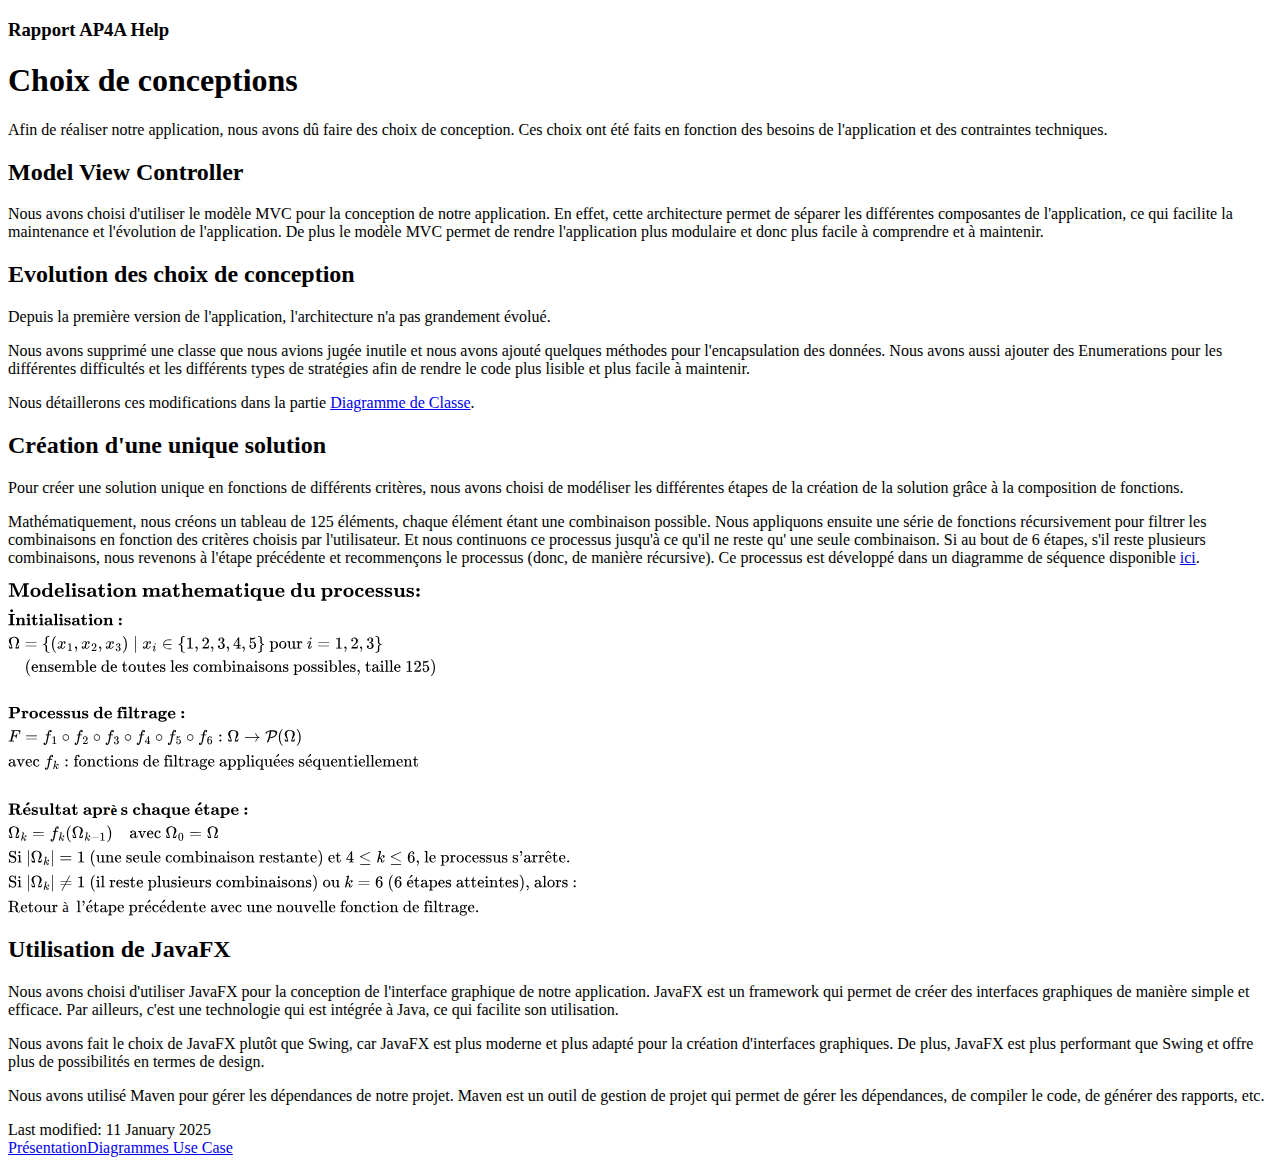
==== commit 8a00ffd2: "build website" ====
--- a/docs/choix-de-conceptions.html
+++ b/docs/choix-de-conceptions.html
@@ -1,5 +1,5 @@
 <!DOCTYPE html SYSTEM "about:legacy-compat">
-<html lang="en-US" data-preset="soft" data-primary-color="#3F56CE"><head><meta http-equiv="Content-Type" content="text/html; charset=UTF-8"><meta charset="UTF-8"><meta name="robots" content="noindex"><meta name="built-on" content="2024-12-20T14:40:17.88759788"><title>Choix de conceptions | Rapport AP4A</title><script type="application/json" id="virtual-toc-data">[{"id":"model-view-controller","level":0,"title":"Model View Controller","anchor":"#model-view-controller"},{"id":"cr-ation-d-une-unique-solution","level":0,"title":"Création d\u0027une unique solution","anchor":"#cr-ation-d-une-unique-solution"},{"id":"utilisation-de-javafx","level":0,"title":"Utilisation de JavaFX","anchor":"#utilisation-de-javafx"}]</script><script type="application/json" id="topic-shortcuts"></script><link href="https://resources.jetbrains.com/writerside/apidoc/6.10.0-b575/app.css" rel="stylesheet"><link href="static/custom.css" rel="stylesheet"><link rel="icon" type="image/png" sizes="16x16" href="images/logo_utbm_seul.png"><meta name="image" content=""><!-- Open Graph --><meta property="og:title" content="Choix de conceptions | Rapport AP4A"><meta property="og:description" content=""><meta property="og:image" content=""><meta property="og:site_name" content="Rapport AP4A Help"><meta property="og:type" content="website"><meta property="og:locale" content="en_US"><meta property="og:url" content="writerside-documentation/choix-de-conceptions.html"><!-- End Open Graph --><!-- Twitter Card --><meta name="twitter:card" content="summary_large_image"><meta name="twitter:site" content=""><meta name="twitter:title" content="Choix de conceptions | Rapport AP4A"><meta name="twitter:description" content=""><meta name="twitter:creator" content=""><meta name="twitter:image:src" content=""><!-- End Twitter Card --><!-- Schema.org WebPage --><script type="application/ld+json">{
+<html lang="en-US" data-preset="soft" data-primary-color="#3F56CE"><head><meta http-equiv="Content-Type" content="text/html; charset=UTF-8"><meta charset="UTF-8"><meta name="robots" content="noindex"><meta name="built-on" content="2025-01-11T22:39:24.580148126"><title>Choix de conceptions | Rapport AP4A</title><script type="application/json" id="virtual-toc-data">[{"id":"model-view-controller","level":0,"title":"Model View Controller","anchor":"#model-view-controller"},{"id":"evolution-des-choix-de-conception","level":0,"title":"Evolution des choix de conception","anchor":"#evolution-des-choix-de-conception"},{"id":"cr-ation-d-une-unique-solution","level":0,"title":"Création d\u0027une unique solution","anchor":"#cr-ation-d-une-unique-solution"},{"id":"utilisation-de-javafx","level":0,"title":"Utilisation de JavaFX","anchor":"#utilisation-de-javafx"}]</script><script type="application/json" id="topic-shortcuts"></script><link href="https://resources.jetbrains.com/writerside/apidoc/6.10.0-b575/app.css" rel="stylesheet"><link href="static/custom.css" rel="stylesheet"><link rel="icon" type="image/png" sizes="16x16" href="images/logo_utbm_seul.png"><meta name="image" content=""><!-- Open Graph --><meta property="og:title" content="Choix de conceptions | Rapport AP4A"><meta property="og:description" content=""><meta property="og:image" content=""><meta property="og:site_name" content="Rapport AP4A Help"><meta property="og:type" content="website"><meta property="og:locale" content="en_US"><meta property="og:url" content="writerside-documentation/choix-de-conceptions.html"><!-- End Open Graph --><!-- Twitter Card --><meta name="twitter:card" content="summary_large_image"><meta name="twitter:site" content=""><meta name="twitter:title" content="Choix de conceptions | Rapport AP4A"><meta name="twitter:description" content=""><meta name="twitter:creator" content=""><meta name="twitter:image:src" content=""><!-- End Twitter Card --><!-- Schema.org WebPage --><script type="application/ld+json">{
     "@context": "http://schema.org",
     "@type": "WebPage",
     "@id": "writerside-documentation/choix-de-conceptions.html#webpage",
@@ -13,4 +13,4 @@
     "@id": "writerside-documentation/#website",
     "url": "writerside-documentation/",
     "name": "Rapport AP4A Help"
-}</script><!-- End Schema.org --></head><body data-id="Choix-de-conceptions" data-main-title="Choix de conceptions" data-article-props="{&quot;seeAlsoStyle&quot;:&quot;links&quot;}" data-template="article" data-breadcrumbs=""><div class="wrapper"><main class="panel _main"><header class="panel__header"><div class="container"><h3>Rapport AP4A  Help</h3><div class="panel-trigger"></div></div></header><section class="panel__content"><div class="container"><article class="article" data-shortcut-switcher="inactive"><h1 data-toc="Choix-de-conceptions" id="Choix-de-conceptions.md">Choix de conceptions</h1><p id="-1u2fwm_3">Afin de r&eacute;aliser notre application, nous avons d&ucirc; faire des choix de conception. Ces choix ont &eacute;t&eacute; faits en fonction des besoins de l'application et des contraintes techniques.</p><section class="chapter"><h2 id="model-view-controller" data-toc="model-view-controller">Model View Controller</h2><p id="-1u2fwm_7">Nous avons choisi d'utiliser le <span class="control" id="-1u2fwm_8">mod&egrave;le MVC</span> pour la conception de notre application. En effet, cette architecture permet de s&eacute;parer les diff&eacute;rentes composantes de l'application, ce qui facilite la maintenance et l'&eacute;volution de l'application. De plus le mod&egrave;le MVC permet de rendre l'application plus modulaire et donc plus facile &agrave; comprendre et &agrave; maintenir.</p></section><section class="chapter"><h2 id="cr-ation-d-une-unique-solution" data-toc="cr-ation-d-une-unique-solution">Cr&eacute;ation d'une unique solution</h2><p id="-1u2fwm_9">Pour cr&eacute;er une solution unique en fonctions de diff&eacute;rents crit&egrave;res, nous avons choisi de mod&eacute;liser les diff&eacute;rentes &eacute;tapes de la cr&eacute;ation de la solution gr&acirc;ce &agrave; la <span class="control" id="-1u2fwm_12">composition de fonctions</span>.</p><p id="-1u2fwm_10">Math&eacute;matiquement, nous cr&eacute;ons un tableau de <span class="control" id="-1u2fwm_13">125</span> &eacute;l&eacute;ments, chaque &eacute;l&eacute;ment &eacute;tant une <span class="control" id="-1u2fwm_14">combinaison possible</span>. Nous appliquons ensuite une s&eacute;rie de fonctions r&eacute;cursivement pour <span class="control" id="-1u2fwm_15">filtrer</span> les combinaisons en fonction des crit&egrave;res choisis par l'utilisateur. Et nous continuons ce processus jusqu'&agrave; ce qu'il ne reste qu' <span class="control" id="-1u2fwm_16">une</span> seule combinaison. Si au bout de 6 &eacute;tapes, s'il reste plusieurs combinaisons, nous revenons &agrave; l'&eacute;tape pr&eacute;c&eacute;dente et recommen&ccedil;ons le processus (donc, de mani&egrave;re r&eacute;cursive). Ce processus est d&eacute;velopp&eacute; dans un diagramme de s&eacute;quence disponible <span class="control" id="-1u2fwm_17"><a href="initialisation-de-la-partie.html" id="-1u2fwm_18" data-tooltip="Le diagramme de séquence ci-dessous illustre les interactions entre les classes du système lors de l'initialisation de la partie. Il montre comment la classe TuringApplication instancie la classe Game, qui à son tour initialise le jeu en générant les stratégies et la solution. Il…">ici</a></span>.</p><section class="chapter"><h3 id="mod-lisation-math-matique-du-processus" data-toc="mod-lisation-math-matique-du-processus">Mod&eacute;lisation math&eacute;matique du processus :</h3><div><mjx-container class="MathJax" jax="SVG" display="true"><svg style="vertical-align: -20.45ex;" xmlns="http://www.w3.org/2000/svg" width="77.488ex" height="42.032ex" role="img" focusable="false" viewBox="0 -9539 34249.5 18578"><g stroke="currentColor" fill="currentColor" stroke-width="0" transform="scale(1,-1)"><g data-mml-node="math"><g data-mml-node="mtable"><g data-mml-node="mtr" transform="translate(0,8478)"><g data-mml-node="mtd"><g data-mml-node="mrow"><g data-mml-node="mover"><g data-mml-node="mtext"><path data-c="1D408" d="M397 0Q370 3 218 3Q65 3 38 0H25V62H139V624H25V686H38Q65 683 218 683Q370 683 397 686H410V624H296V62H410V0H397Z"></path></g><g data-mml-node="mo" transform="translate(218,266) translate(-287.5 0)"><path data-c="2D9" d="M202 610Q202 647 227 671T283 695Q324 695 348 669T372 610T350 551T287 525Q248 525 225 551T202 610Z"></path></g></g><g data-mml-node="mtext" transform="translate(436,0)"><path data-c="1D427" d="M40 442Q217 450 218 450H224V407L225 365Q233 378 245 391T289 422T362 448Q374 450 398 450Q428 450 448 447T491 434T529 402T551 346Q553 335 554 198V62H623V0H614Q596 3 489 3Q374 3 365 0H356V62H425V194V275Q425 348 416 373T371 399Q326 399 288 370T238 290Q236 281 235 171V62H304V0H295Q277 3 171 3Q64 3 46 0H37V62H106V210V303Q106 353 104 363T91 376Q77 380 50 380H37V442H40Z"></path><path data-c="1D422" d="M72 610Q72 649 98 672T159 695Q193 693 217 670T241 610Q241 572 217 549T157 525Q120 525 96 548T72 610ZM46 442L136 446L226 450H232V62H294V0H286Q271 3 171 3Q67 3 49 0H40V62H109V209Q109 358 108 362Q103 380 55 380H43V442H46Z" transform="translate(639,0)"></path><path data-c="1D42D" d="M272 49Q320 49 320 136V145V177H382V143Q382 106 380 99Q374 62 349 36T285 -2L272 -5H247Q173 -5 134 27Q109 46 102 74T94 160Q94 171 94 199T95 245V382H21V433H25Q58 433 90 456Q121 479 140 523T162 621V635H224V444H363V382H224V239V207V149Q224 98 228 81T249 55Q261 49 272 49Z" transform="translate(958,0)"></path><path data-c="1D422" d="M72 610Q72 649 98 672T159 695Q193 693 217 670T241 610Q241 572 217 549T157 525Q120 525 96 548T72 610ZM46 442L136 446L226 450H232V62H294V0H286Q271 3 171 3Q67 3 49 0H40V62H109V209Q109 358 108 362Q103 380 55 380H43V442H46Z" transform="translate(1405,0)"></path><path data-c="1D41A" d="M64 349Q64 399 107 426T255 453Q346 453 402 423T473 341Q478 327 478 310T479 196V77Q493 63 529 62Q549 62 553 57T558 31Q558 9 552 5T514 0H497H481Q375 0 367 56L356 46Q300 -6 210 -6Q130 -6 81 30T32 121Q32 188 111 226T332 272H350V292Q350 313 348 327T337 361T306 391T248 402T194 399H189Q204 376 204 354Q204 327 187 306T134 284Q97 284 81 305T64 349ZM164 121Q164 89 186 67T238 45Q274 45 307 63T346 108L350 117V226H347Q248 218 206 189T164 121Z" transform="translate(1724,0)"></path><path data-c="1D425" d="M43 686L134 690Q225 694 226 694H232V62H301V0H292Q274 3 170 3Q67 3 49 0H40V62H109V332Q109 387 109 453T110 534Q110 593 108 605T94 620Q80 624 53 624H40V686H43Z" transform="translate(2283,0)"></path><path data-c="1D422" d="M72 610Q72 649 98 672T159 695Q193 693 217 670T241 610Q241 572 217 549T157 525Q120 525 96 548T72 610ZM46 442L136 446L226 450H232V62H294V0H286Q271 3 171 3Q67 3 49 0H40V62H109V209Q109 358 108 362Q103 380 55 380H43V442H46Z" transform="translate(2602,0)"></path><path data-c="1D42C" d="M38 315Q38 339 45 360T70 404T127 440T223 453Q273 453 320 436L338 445L357 453H366Q380 453 383 447T386 403V387V355Q386 331 383 326T365 321H355H349Q333 321 329 324T324 341Q317 406 224 406H216Q123 406 123 353Q123 334 143 321T188 304T244 294T285 286Q305 281 325 273T373 237T412 172Q414 162 414 142Q414 -6 230 -6Q154 -6 117 22L68 -6H58Q44 -6 41 0T38 42V73Q38 85 38 101T37 122Q37 144 42 148T68 153H75Q87 153 91 151T97 147T103 132Q131 46 220 46H230Q257 46 265 47Q330 58 330 108Q330 127 316 142Q300 156 284 162Q271 168 212 178T122 202Q38 243 38 315Z" transform="translate(2921,0)"></path><path data-c="1D41A" d="M64 349Q64 399 107 426T255 453Q346 453 402 423T473 341Q478 327 478 310T479 196V77Q493 63 529 62Q549 62 553 57T558 31Q558 9 552 5T514 0H497H481Q375 0 367 56L356 46Q300 -6 210 -6Q130 -6 81 30T32 121Q32 188 111 226T332 272H350V292Q350 313 348 327T337 361T306 391T248 402T194 399H189Q204 376 204 354Q204 327 187 306T134 284Q97 284 81 305T64 349ZM164 121Q164 89 186 67T238 45Q274 45 307 63T346 108L350 117V226H347Q248 218 206 189T164 121Z" transform="translate(3375,0)"></path><path data-c="1D42D" d="M272 49Q320 49 320 136V145V177H382V143Q382 106 380 99Q374 62 349 36T285 -2L272 -5H247Q173 -5 134 27Q109 46 102 74T94 160Q94 171 94 199T95 245V382H21V433H25Q58 433 90 456Q121 479 140 523T162 621V635H224V444H363V382H224V239V207V149Q224 98 228 81T249 55Q261 49 272 49Z" transform="translate(3934,0)"></path><path data-c="1D422" d="M72 610Q72 649 98 672T159 695Q193 693 217 670T241 610Q241 572 217 549T157 525Q120 525 96 548T72 610ZM46 442L136 446L226 450H232V62H294V0H286Q271 3 171 3Q67 3 49 0H40V62H109V209Q109 358 108 362Q103 380 55 380H43V442H46Z" transform="translate(4381,0)"></path><path data-c="1D428" d="M287 -5Q228 -5 182 10T109 48T63 102T39 161T32 219Q32 272 50 314T94 382T154 423T214 446T265 452H279Q319 452 326 451Q428 439 485 376T542 221Q542 156 514 108T442 33Q384 -5 287 -5ZM399 230V250Q399 280 398 298T391 338T372 372T338 392T282 401Q241 401 212 380Q190 363 183 334T175 230Q175 202 175 189T177 153T183 118T195 91T215 68T245 56T287 50Q348 50 374 84Q388 101 393 132T399 230Z" transform="translate(4700,0)"></path><path data-c="1D427" d="M40 442Q217 450 218 450H224V407L225 365Q233 378 245 391T289 422T362 448Q374 450 398 450Q428 450 448 447T491 434T529 402T551 346Q553 335 554 198V62H623V0H614Q596 3 489 3Q374 3 365 0H356V62H425V194V275Q425 348 416 373T371 399Q326 399 288 370T238 290Q236 281 235 171V62H304V0H295Q277 3 171 3Q64 3 46 0H37V62H106V210V303Q106 353 104 363T91 376Q77 380 50 380H37V442H40Z" transform="translate(5275,0)"></path><path data-c="20" d="" transform="translate(5914,0)"></path><path data-c="3A" d="M74 359Q74 394 98 419T158 444Q200 444 222 417T245 358Q245 329 224 302T160 274Q116 274 95 301T74 359ZM74 85Q74 121 99 146T156 171Q200 171 222 143T245 85Q245 56 224 29T160 1Q118 1 96 27T74 85Z" transform="translate(6164,0)"></path></g></g></g></g><g data-mml-node="mtr" transform="translate(0,7078)"><g data-mml-node="mtd"><g data-mml-node="mi"><path data-c="3A9" d="M55 454Q55 503 75 546T127 617T197 665T272 695T337 704H352Q396 704 404 703Q527 687 596 615T666 454Q666 392 635 330T559 200T499 83V80H543Q589 81 600 83T617 93Q622 102 629 135T636 172L637 177H677V175L660 89Q645 3 644 2V0H552H488Q461 0 456 3T451 20Q451 89 499 235T548 455Q548 512 530 555T483 622T424 656T361 668Q332 668 303 658T243 626T193 560T174 456Q174 380 222 233T270 20Q270 7 263 0H77V2Q76 3 61 89L44 175V177H84L85 172Q85 171 88 155T96 119T104 93Q109 86 120 84T178 80H222V83Q206 132 162 199T87 329T55 454Z"></path></g><g data-mml-node="mo" transform="translate(999.8,0)"><path data-c="3D" d="M56 347Q56 360 70 367H707Q722 359 722 347Q722 336 708 328L390 327H72Q56 332 56 347ZM56 153Q56 168 72 173H708Q722 163 722 153Q722 140 707 133H70Q56 140 56 153Z"></path></g><g data-mml-node="mo" transform="translate(2055.6,0)"><path data-c="7B" d="M434 -231Q434 -244 428 -250H410Q281 -250 230 -184Q225 -177 222 -172T217 -161T213 -148T211 -133T210 -111T209 -84T209 -47T209 0Q209 21 209 53Q208 142 204 153Q203 154 203 155Q189 191 153 211T82 231Q71 231 68 234T65 250T68 266T82 269Q116 269 152 289T203 345Q208 356 208 377T209 529V579Q209 634 215 656T244 698Q270 724 324 740Q361 748 377 749Q379 749 390 749T408 750H428Q434 744 434 732Q434 719 431 716Q429 713 415 713Q362 710 332 689T296 647Q291 634 291 499V417Q291 370 288 353T271 314Q240 271 184 255L170 250L184 245Q202 239 220 230T262 196T290 137Q291 131 291 1Q291 -134 296 -147Q306 -174 339 -192T415 -213Q429 -213 431 -216Q434 -219 434 -231Z"></path></g><g data-mml-node="mo" transform="translate(2555.6,0)"><path data-c="28" d="M94 250Q94 319 104 381T127 488T164 576T202 643T244 695T277 729T302 750H315H319Q333 750 333 741Q333 738 316 720T275 667T226 581T184 443T167 250T184 58T225 -81T274 -167T316 -220T333 -241Q333 -250 318 -250H315H302L274 -226Q180 -141 137 -14T94 250Z"></path></g><g data-mml-node="msub" transform="translate(2944.6,0)"><g data-mml-node="mi"><path data-c="1D465" d="M52 289Q59 331 106 386T222 442Q257 442 286 424T329 379Q371 442 430 442Q467 442 494 420T522 361Q522 332 508 314T481 292T458 288Q439 288 427 299T415 328Q415 374 465 391Q454 404 425 404Q412 404 406 402Q368 386 350 336Q290 115 290 78Q290 50 306 38T341 26Q378 26 414 59T463 140Q466 150 469 151T485 153H489Q504 153 504 145Q504 144 502 134Q486 77 440 33T333 -11Q263 -11 227 52Q186 -10 133 -10H127Q78 -10 57 16T35 71Q35 103 54 123T99 143Q142 143 142 101Q142 81 130 66T107 46T94 41L91 40Q91 39 97 36T113 29T132 26Q168 26 194 71Q203 87 217 139T245 247T261 313Q266 340 266 352Q266 380 251 392T217 404Q177 404 142 372T93 290Q91 281 88 280T72 278H58Q52 284 52 289Z"></path></g><g data-mml-node="mn" transform="translate(605,-150) scale(0.707)"><path data-c="31" d="M213 578L200 573Q186 568 160 563T102 556H83V602H102Q149 604 189 617T245 641T273 663Q275 666 285 666Q294 666 302 660V361L303 61Q310 54 315 52T339 48T401 46H427V0H416Q395 3 257 3Q121 3 100 0H88V46H114Q136 46 152 46T177 47T193 50T201 52T207 57T213 61V578Z"></path></g></g><g data-mml-node="mo" transform="translate(3953.1,0)"><path data-c="2C" d="M78 35T78 60T94 103T137 121Q165 121 187 96T210 8Q210 -27 201 -60T180 -117T154 -158T130 -185T117 -194Q113 -194 104 -185T95 -172Q95 -168 106 -156T131 -126T157 -76T173 -3V9L172 8Q170 7 167 6T161 3T152 1T140 0Q113 0 96 17Z"></path></g><g data-mml-node="msub" transform="translate(4397.8,0)"><g data-mml-node="mi"><path data-c="1D465" d="M52 289Q59 331 106 386T222 442Q257 442 286 424T329 379Q371 442 430 442Q467 442 494 420T522 361Q522 332 508 314T481 292T458 288Q439 288 427 299T415 328Q415 374 465 391Q454 404 425 404Q412 404 406 402Q368 386 350 336Q290 115 290 78Q290 50 306 38T341 26Q378 26 414 59T463 140Q466 150 469 151T485 153H489Q504 153 504 145Q504 144 502 134Q486 77 440 33T333 -11Q263 -11 227 52Q186 -10 133 -10H127Q78 -10 57 16T35 71Q35 103 54 123T99 143Q142 143 142 101Q142 81 130 66T107 46T94 41L91 40Q91 39 97 36T113 29T132 26Q168 26 194 71Q203 87 217 139T245 247T261 313Q266 340 266 352Q266 380 251 392T217 404Q177 404 142 372T93 290Q91 281 88 280T72 278H58Q52 284 52 289Z"></path></g><g data-mml-node="mn" transform="translate(605,-150) scale(0.707)"><path data-c="32" d="M109 429Q82 429 66 447T50 491Q50 562 103 614T235 666Q326 666 387 610T449 465Q449 422 429 383T381 315T301 241Q265 210 201 149L142 93L218 92Q375 92 385 97Q392 99 409 186V189H449V186Q448 183 436 95T421 3V0H50V19V31Q50 38 56 46T86 81Q115 113 136 137Q145 147 170 174T204 211T233 244T261 278T284 308T305 340T320 369T333 401T340 431T343 464Q343 527 309 573T212 619Q179 619 154 602T119 569T109 550Q109 549 114 549Q132 549 151 535T170 489Q170 464 154 447T109 429Z"></path></g></g><g data-mml-node="mo" transform="translate(5406.3,0)"><path data-c="2C" d="M78 35T78 60T94 103T137 121Q165 121 187 96T210 8Q210 -27 201 -60T180 -117T154 -158T130 -185T117 -194Q113 -194 104 -185T95 -172Q95 -168 106 -156T131 -126T157 -76T173 -3V9L172 8Q170 7 167 6T161 3T152 1T140 0Q113 0 96 17Z"></path></g><g data-mml-node="msub" transform="translate(5851,0)"><g data-mml-node="mi"><path data-c="1D465" d="M52 289Q59 331 106 386T222 442Q257 442 286 424T329 379Q371 442 430 442Q467 442 494 420T522 361Q522 332 508 314T481 292T458 288Q439 288 427 299T415 328Q415 374 465 391Q454 404 425 404Q412 404 406 402Q368 386 350 336Q290 115 290 78Q290 50 306 38T341 26Q378 26 414 59T463 140Q466 150 469 151T485 153H489Q504 153 504 145Q504 144 502 134Q486 77 440 33T333 -11Q263 -11 227 52Q186 -10 133 -10H127Q78 -10 57 16T35 71Q35 103 54 123T99 143Q142 143 142 101Q142 81 130 66T107 46T94 41L91 40Q91 39 97 36T113 29T132 26Q168 26 194 71Q203 87 217 139T245 247T261 313Q266 340 266 352Q266 380 251 392T217 404Q177 404 142 372T93 290Q91 281 88 280T72 278H58Q52 284 52 289Z"></path></g><g data-mml-node="mn" transform="translate(605,-150) scale(0.707)"><path data-c="33" d="M127 463Q100 463 85 480T69 524Q69 579 117 622T233 665Q268 665 277 664Q351 652 390 611T430 522Q430 470 396 421T302 350L299 348Q299 347 308 345T337 336T375 315Q457 262 457 175Q457 96 395 37T238 -22Q158 -22 100 21T42 130Q42 158 60 175T105 193Q133 193 151 175T169 130Q169 119 166 110T159 94T148 82T136 74T126 70T118 67L114 66Q165 21 238 21Q293 21 321 74Q338 107 338 175V195Q338 290 274 322Q259 328 213 329L171 330L168 332Q166 335 166 348Q166 366 174 366Q202 366 232 371Q266 376 294 413T322 525V533Q322 590 287 612Q265 626 240 626Q208 626 181 615T143 592T132 580H135Q138 579 143 578T153 573T165 566T175 555T183 540T186 520Q186 498 172 481T127 463Z"></path></g></g><g data-mml-node="mo" transform="translate(6859.5,0)"><path data-c="29" d="M60 749L64 750Q69 750 74 750H86L114 726Q208 641 251 514T294 250Q294 182 284 119T261 12T224 -76T186 -143T145 -194T113 -227T90 -246Q87 -249 86 -250H74Q66 -250 63 -250T58 -247T55 -238Q56 -237 66 -225Q221 -64 221 250T66 725Q56 737 55 738Q55 746 60 749Z"></path></g><g data-mml-node="mo" transform="translate(7526.3,0)"><path data-c="2223" d="M139 -249H137Q125 -249 119 -235V251L120 737Q130 750 139 750Q152 750 159 735V-235Q151 -249 141 -249H139Z"></path></g><g data-mml-node="msub" transform="translate(8082.1,0)"><g data-mml-node="mi"><path data-c="1D465" d="M52 289Q59 331 106 386T222 442Q257 442 286 424T329 379Q371 442 430 442Q467 442 494 420T522 361Q522 332 508 314T481 292T458 288Q439 288 427 299T415 328Q415 374 465 391Q454 404 425 404Q412 404 406 402Q368 386 350 336Q290 115 290 78Q290 50 306 38T341 26Q378 26 414 59T463 140Q466 150 469 151T485 153H489Q504 153 504 145Q504 144 502 134Q486 77 440 33T333 -11Q263 -11 227 52Q186 -10 133 -10H127Q78 -10 57 16T35 71Q35 103 54 123T99 143Q142 143 142 101Q142 81 130 66T107 46T94 41L91 40Q91 39 97 36T113 29T132 26Q168 26 194 71Q203 87 217 139T245 247T261 313Q266 340 266 352Q266 380 251 392T217 404Q177 404 142 372T93 290Q91 281 88 280T72 278H58Q52 284 52 289Z"></path></g><g data-mml-node="mi" transform="translate(605,-150) scale(0.707)"><path data-c="1D456" d="M184 600Q184 624 203 642T247 661Q265 661 277 649T290 619Q290 596 270 577T226 557Q211 557 198 567T184 600ZM21 287Q21 295 30 318T54 369T98 420T158 442Q197 442 223 419T250 357Q250 340 236 301T196 196T154 83Q149 61 149 51Q149 26 166 26Q175 26 185 29T208 43T235 78T260 137Q263 149 265 151T282 153Q302 153 302 143Q302 135 293 112T268 61T223 11T161 -11Q129 -11 102 10T74 74Q74 91 79 106T122 220Q160 321 166 341T173 380Q173 404 156 404H154Q124 404 99 371T61 287Q60 286 59 284T58 281T56 279T53 278T49 278T41 278H27Q21 284 21 287Z"></path></g></g><g data-mml-node="mo" transform="translate(9258.8,0)"><path data-c="2208" d="M84 250Q84 372 166 450T360 539Q361 539 377 539T419 540T469 540H568Q583 532 583 520Q583 511 570 501L466 500Q355 499 329 494Q280 482 242 458T183 409T147 354T129 306T124 272V270H568Q583 262 583 250T568 230H124V228Q124 207 134 177T167 112T231 48T328 7Q355 1 466 0H570Q583 -10 583 -20Q583 -32 568 -40H471Q464 -40 446 -40T417 -41Q262 -41 172 45Q84 127 84 250Z"></path></g><g data-mml-node="mo" transform="translate(10203.6,0)"><path data-c="7B" d="M434 -231Q434 -244 428 -250H410Q281 -250 230 -184Q225 -177 222 -172T217 -161T213 -148T211 -133T210 -111T209 -84T209 -47T209 0Q209 21 209 53Q208 142 204 153Q203 154 203 155Q189 191 153 211T82 231Q71 231 68 234T65 250T68 266T82 269Q116 269 152 289T203 345Q208 356 208 377T209 529V579Q209 634 215 656T244 698Q270 724 324 740Q361 748 377 749Q379 749 390 749T408 750H428Q434 744 434 732Q434 719 431 716Q429 713 415 713Q362 710 332 689T296 647Q291 634 291 499V417Q291 370 288 353T271 314Q240 271 184 255L170 250L184 245Q202 239 220 230T262 196T290 137Q291 131 291 1Q291 -134 296 -147Q306 -174 339 -192T415 -213Q429 -213 431 -216Q434 -219 434 -231Z"></path></g><g data-mml-node="mn" transform="translate(10703.6,0)"><path data-c="31" d="M213 578L200 573Q186 568 160 563T102 556H83V602H102Q149 604 189 617T245 641T273 663Q275 666 285 666Q294 666 302 660V361L303 61Q310 54 315 52T339 48T401 46H427V0H416Q395 3 257 3Q121 3 100 0H88V46H114Q136 46 152 46T177 47T193 50T201 52T207 57T213 61V578Z"></path></g><g data-mml-node="mo" transform="translate(11203.6,0)"><path data-c="2C" d="M78 35T78 60T94 103T137 121Q165 121 187 96T210 8Q210 -27 201 -60T180 -117T154 -158T130 -185T117 -194Q113 -194 104 -185T95 -172Q95 -168 106 -156T131 -126T157 -76T173 -3V9L172 8Q170 7 167 6T161 3T152 1T140 0Q113 0 96 17Z"></path></g><g data-mml-node="mn" transform="translate(11648.3,0)"><path data-c="32" d="M109 429Q82 429 66 447T50 491Q50 562 103 614T235 666Q326 666 387 610T449 465Q449 422 429 383T381 315T301 241Q265 210 201 149L142 93L218 92Q375 92 385 97Q392 99 409 186V189H449V186Q448 183 436 95T421 3V0H50V19V31Q50 38 56 46T86 81Q115 113 136 137Q145 147 170 174T204 211T233 244T261 278T284 308T305 340T320 369T333 401T340 431T343 464Q343 527 309 573T212 619Q179 619 154 602T119 569T109 550Q109 549 114 549Q132 549 151 535T170 489Q170 464 154 447T109 429Z"></path></g><g data-mml-node="mo" transform="translate(12148.3,0)"><path data-c="2C" d="M78 35T78 60T94 103T137 121Q165 121 187 96T210 8Q210 -27 201 -60T180 -117T154 -158T130 -185T117 -194Q113 -194 104 -185T95 -172Q95 -168 106 -156T131 -126T157 -76T173 -3V9L172 8Q170 7 167 6T161 3T152 1T140 0Q113 0 96 17Z"></path></g><g data-mml-node="mn" transform="translate(12592.9,0)"><path data-c="33" d="M127 463Q100 463 85 480T69 524Q69 579 117 622T233 665Q268 665 277 664Q351 652 390 611T430 522Q430 470 396 421T302 350L299 348Q299 347 308 345T337 336T375 315Q457 262 457 175Q457 96 395 37T238 -22Q158 -22 100 21T42 130Q42 158 60 175T105 193Q133 193 151 175T169 130Q169 119 166 110T159 94T148 82T136 74T126 70T118 67L114 66Q165 21 238 21Q293 21 321 74Q338 107 338 175V195Q338 290 274 322Q259 328 213 329L171 330L168 332Q166 335 166 348Q166 366 174 366Q202 366 232 371Q266 376 294 413T322 525V533Q322 590 287 612Q265 626 240 626Q208 626 181 615T143 592T132 580H135Q138 579 143 578T153 573T165 566T175 555T183 540T186 520Q186 498 172 481T127 463Z"></path></g><g data-mml-node="mo" transform="translate(13092.9,0)"><path data-c="2C" d="M78 35T78 60T94 103T137 121Q165 121 187 96T210 8Q210 -27 201 -60T180 -117T154 -158T130 -185T117 -194Q113 -194 104 -185T95 -172Q95 -168 106 -156T131 -126T157 -76T173 -3V9L172 8Q170 7 167 6T161 3T152 1T140 0Q113 0 96 17Z"></path></g><g data-mml-node="mn" transform="translate(13537.6,0)"><path data-c="34" d="M462 0Q444 3 333 3Q217 3 199 0H190V46H221Q241 46 248 46T265 48T279 53T286 61Q287 63 287 115V165H28V211L179 442Q332 674 334 675Q336 677 355 677H373L379 671V211H471V165H379V114Q379 73 379 66T385 54Q393 47 442 46H471V0H462ZM293 211V545L74 212L183 211H293Z"></path></g><g data-mml-node="mo" transform="translate(14037.6,0)"><path data-c="2C" d="M78 35T78 60T94 103T137 121Q165 121 187 96T210 8Q210 -27 201 -60T180 -117T154 -158T130 -185T117 -194Q113 -194 104 -185T95 -172Q95 -168 106 -156T131 -126T157 -76T173 -3V9L172 8Q170 7 167 6T161 3T152 1T140 0Q113 0 96 17Z"></path></g><g data-mml-node="mn" transform="translate(14482.3,0)"><path data-c="35" d="M164 157Q164 133 148 117T109 101H102Q148 22 224 22Q294 22 326 82Q345 115 345 210Q345 313 318 349Q292 382 260 382H254Q176 382 136 314Q132 307 129 306T114 304Q97 304 95 310Q93 314 93 485V614Q93 664 98 664Q100 666 102 666Q103 666 123 658T178 642T253 634Q324 634 389 662Q397 666 402 666Q410 666 410 648V635Q328 538 205 538Q174 538 149 544L139 546V374Q158 388 169 396T205 412T256 420Q337 420 393 355T449 201Q449 109 385 44T229 -22Q148 -22 99 32T50 154Q50 178 61 192T84 210T107 214Q132 214 148 197T164 157Z"></path></g><g data-mml-node="mo" transform="translate(14982.3,0)"><path data-c="7D" d="M65 731Q65 745 68 747T88 750Q171 750 216 725T279 670Q288 649 289 635T291 501Q292 362 293 357Q306 312 345 291T417 269Q428 269 431 266T434 250T431 234T417 231Q380 231 345 210T298 157Q293 143 292 121T291 -28V-79Q291 -134 285 -156T256 -198Q202 -250 89 -250Q71 -250 68 -247T65 -230Q65 -224 65 -223T66 -218T69 -214T77 -213Q91 -213 108 -210T146 -200T183 -177T207 -139Q208 -134 209 3L210 139Q223 196 280 230Q315 247 330 250Q305 257 280 270Q225 304 212 352L210 362L209 498Q208 635 207 640Q195 680 154 696T77 713Q68 713 67 716T65 731Z"></path></g><g data-mml-node="mtext" transform="translate(15482.3,0)"><path data-c="A0" d=""></path><path data-c="70" d="M36 -148H50Q89 -148 97 -134V-126Q97 -119 97 -107T97 -77T98 -38T98 6T98 55T98 106Q98 140 98 177T98 243T98 296T97 335T97 351Q94 370 83 376T38 385H20V408Q20 431 22 431L32 432Q42 433 61 434T98 436Q115 437 135 438T165 441T176 442H179V416L180 390L188 397Q247 441 326 441Q407 441 464 377T522 216Q522 115 457 52T310 -11Q242 -11 190 33L182 40V-45V-101Q182 -128 184 -134T195 -145Q216 -148 244 -148H260V-194H252L228 -193Q205 -192 178 -192T140 -191Q37 -191 28 -194H20V-148H36ZM424 218Q424 292 390 347T305 402Q234 402 182 337V98Q222 26 294 26Q345 26 384 80T424 218Z" transform="translate(250,0)"></path><path data-c="6F" d="M28 214Q28 309 93 378T250 448Q340 448 405 380T471 215Q471 120 407 55T250 -10Q153 -10 91 57T28 214ZM250 30Q372 30 372 193V225V250Q372 272 371 288T364 326T348 362T317 390T268 410Q263 411 252 411Q222 411 195 399Q152 377 139 338T126 246V226Q126 130 145 91Q177 30 250 30Z" transform="translate(806,0)"></path><path data-c="75" d="M383 58Q327 -10 256 -10H249Q124 -10 105 89Q104 96 103 226Q102 335 102 348T96 369Q86 385 36 385H25V408Q25 431 27 431L38 432Q48 433 67 434T105 436Q122 437 142 438T172 441T184 442H187V261Q188 77 190 64Q193 49 204 40Q224 26 264 26Q290 26 311 35T343 58T363 90T375 120T379 144Q379 145 379 161T380 201T380 248V315Q380 361 370 372T320 385H302V431Q304 431 378 436T457 442H464V264Q464 84 465 81Q468 61 479 55T524 46H542V0Q540 0 467 -5T390 -11H383V58Z" transform="translate(1306,0)"></path><path data-c="72" d="M36 46H50Q89 46 97 60V68Q97 77 97 91T98 122T98 161T98 203Q98 234 98 269T98 328L97 351Q94 370 83 376T38 385H20V408Q20 431 22 431L32 432Q42 433 60 434T96 436Q112 437 131 438T160 441T171 442H174V373Q213 441 271 441H277Q322 441 343 419T364 373Q364 352 351 337T313 322Q288 322 276 338T263 372Q263 381 265 388T270 400T273 405Q271 407 250 401Q234 393 226 386Q179 341 179 207V154Q179 141 179 127T179 101T180 81T180 66V61Q181 59 183 57T188 54T193 51T200 49T207 48T216 47T225 47T235 46T245 46H276V0H267Q249 3 140 3Q37 3 28 0H20V46H36Z" transform="translate(1862,0)"></path><path data-c="A0" d="" transform="translate(2254,0)"></path></g><g data-mml-node="mi" transform="translate(17986.3,0)"><path data-c="1D456" d="M184 600Q184 624 203 642T247 661Q265 661 277 649T290 619Q290 596 270 577T226 557Q211 557 198 567T184 600ZM21 287Q21 295 30 318T54 369T98 420T158 442Q197 442 223 419T250 357Q250 340 236 301T196 196T154 83Q149 61 149 51Q149 26 166 26Q175 26 185 29T208 43T235 78T260 137Q263 149 265 151T282 153Q302 153 302 143Q302 135 293 112T268 61T223 11T161 -11Q129 -11 102 10T74 74Q74 91 79 106T122 220Q160 321 166 341T173 380Q173 404 156 404H154Q124 404 99 371T61 287Q60 286 59 284T58 281T56 279T53 278T49 278T41 278H27Q21 284 21 287Z"></path></g><g data-mml-node="mo" transform="translate(18609.1,0)"><path data-c="3D" d="M56 347Q56 360 70 367H707Q722 359 722 347Q722 336 708 328L390 327H72Q56 332 56 347ZM56 153Q56 168 72 173H708Q722 163 722 153Q722 140 707 133H70Q56 140 56 153Z"></path></g><g data-mml-node="mn" transform="translate(19664.8,0)"><path data-c="31" d="M213 578L200 573Q186 568 160 563T102 556H83V602H102Q149 604 189 617T245 641T273 663Q275 666 285 666Q294 666 302 660V361L303 61Q310 54 315 52T339 48T401 46H427V0H416Q395 3 257 3Q121 3 100 0H88V46H114Q136 46 152 46T177 47T193 50T201 52T207 57T213 61V578Z"></path></g><g data-mml-node="mo" transform="translate(20164.8,0)"><path data-c="2C" d="M78 35T78 60T94 103T137 121Q165 121 187 96T210 8Q210 -27 201 -60T180 -117T154 -158T130 -185T117 -194Q113 -194 104 -185T95 -172Q95 -168 106 -156T131 -126T157 -76T173 -3V9L172 8Q170 7 167 6T161 3T152 1T140 0Q113 0 96 17Z"></path></g><g data-mml-node="mn" transform="translate(20609.5,0)"><path data-c="32" d="M109 429Q82 429 66 447T50 491Q50 562 103 614T235 666Q326 666 387 610T449 465Q449 422 429 383T381 315T301 241Q265 210 201 149L142 93L218 92Q375 92 385 97Q392 99 409 186V189H449V186Q448 183 436 95T421 3V0H50V19V31Q50 38 56 46T86 81Q115 113 136 137Q145 147 170 174T204 211T233 244T261 278T284 308T305 340T320 369T333 401T340 431T343 464Q343 527 309 573T212 619Q179 619 154 602T119 569T109 550Q109 549 114 549Q132 549 151 535T170 489Q170 464 154 447T109 429Z"></path></g><g data-mml-node="mo" transform="translate(21109.5,0)"><path data-c="2C" d="M78 35T78 60T94 103T137 121Q165 121 187 96T210 8Q210 -27 201 -60T180 -117T154 -158T130 -185T117 -194Q113 -194 104 -185T95 -172Q95 -168 106 -156T131 -126T157 -76T173 -3V9L172 8Q170 7 167 6T161 3T152 1T140 0Q113 0 96 17Z"></path></g><g data-mml-node="mn" transform="translate(21554.2,0)"><path data-c="33" d="M127 463Q100 463 85 480T69 524Q69 579 117 622T233 665Q268 665 277 664Q351 652 390 611T430 522Q430 470 396 421T302 350L299 348Q299 347 308 345T337 336T375 315Q457 262 457 175Q457 96 395 37T238 -22Q158 -22 100 21T42 130Q42 158 60 175T105 193Q133 193 151 175T169 130Q169 119 166 110T159 94T148 82T136 74T126 70T118 67L114 66Q165 21 238 21Q293 21 321 74Q338 107 338 175V195Q338 290 274 322Q259 328 213 329L171 330L168 332Q166 335 166 348Q166 366 174 366Q202 366 232 371Q266 376 294 413T322 525V533Q322 590 287 612Q265 626 240 626Q208 626 181 615T143 592T132 580H135Q138 579 143 578T153 573T165 566T175 555T183 540T186 520Q186 498 172 481T127 463Z"></path></g><g data-mml-node="mo" transform="translate(22054.2,0)"><path data-c="7D" d="M65 731Q65 745 68 747T88 750Q171 750 216 725T279 670Q288 649 289 635T291 501Q292 362 293 357Q306 312 345 291T417 269Q428 269 431 266T434 250T431 234T417 231Q380 231 345 210T298 157Q293 143 292 121T291 -28V-79Q291 -134 285 -156T256 -198Q202 -250 89 -250Q71 -250 68 -247T65 -230Q65 -224 65 -223T66 -218T69 -214T77 -213Q91 -213 108 -210T146 -200T183 -177T207 -139Q208 -134 209 3L210 139Q223 196 280 230Q315 247 330 250Q305 257 280 270Q225 304 212 352L210 362L209 498Q208 635 207 640Q195 680 154 696T77 713Q68 713 67 716T65 731Z"></path></g></g></g><g data-mml-node="mtr" transform="translate(0,5678)"><g data-mml-node="mtd"><g data-mml-node="mstyle"><g data-mml-node="mspace"></g></g><g data-mml-node="mtext" transform="translate(1000,0)"><path data-c="28" d="M94 250Q94 319 104 381T127 488T164 576T202 643T244 695T277 729T302 750H315H319Q333 750 333 741Q333 738 316 720T275 667T226 581T184 443T167 250T184 58T225 -81T274 -167T316 -220T333 -241Q333 -250 318 -250H315H302L274 -226Q180 -141 137 -14T94 250Z"></path><path data-c="65" d="M28 218Q28 273 48 318T98 391T163 433T229 448Q282 448 320 430T378 380T406 316T415 245Q415 238 408 231H126V216Q126 68 226 36Q246 30 270 30Q312 30 342 62Q359 79 369 104L379 128Q382 131 395 131H398Q415 131 415 121Q415 117 412 108Q393 53 349 21T250 -11Q155 -11 92 58T28 218ZM333 275Q322 403 238 411H236Q228 411 220 410T195 402T166 381T143 340T127 274V267H333V275Z" transform="translate(389,0)"></path><path data-c="6E" d="M41 46H55Q94 46 102 60V68Q102 77 102 91T102 122T103 161T103 203Q103 234 103 269T102 328V351Q99 370 88 376T43 385H25V408Q25 431 27 431L37 432Q47 433 65 434T102 436Q119 437 138 438T167 441T178 442H181V402Q181 364 182 364T187 369T199 384T218 402T247 421T285 437Q305 442 336 442Q450 438 463 329Q464 322 464 190V104Q464 66 466 59T477 49Q498 46 526 46H542V0H534L510 1Q487 2 460 2T422 3Q319 3 310 0H302V46H318Q379 46 379 62Q380 64 380 200Q379 335 378 343Q372 371 358 385T334 402T308 404Q263 404 229 370Q202 343 195 315T187 232V168V108Q187 78 188 68T191 55T200 49Q221 46 249 46H265V0H257L234 1Q210 2 183 2T145 3Q42 3 33 0H25V46H41Z" transform="translate(833,0)"></path><path data-c="73" d="M295 316Q295 356 268 385T190 414Q154 414 128 401Q98 382 98 349Q97 344 98 336T114 312T157 287Q175 282 201 278T245 269T277 256Q294 248 310 236T342 195T359 133Q359 71 321 31T198 -10H190Q138 -10 94 26L86 19L77 10Q71 4 65 -1L54 -11H46H42Q39 -11 33 -5V74V132Q33 153 35 157T45 162H54Q66 162 70 158T75 146T82 119T101 77Q136 26 198 26Q295 26 295 104Q295 133 277 151Q257 175 194 187T111 210Q75 227 54 256T33 318Q33 357 50 384T93 424T143 442T187 447H198Q238 447 268 432L283 424L292 431Q302 440 314 448H322H326Q329 448 335 442V310L329 304H301Q295 310 295 316Z" transform="translate(1389,0)"></path><path data-c="65" d="M28 218Q28 273 48 318T98 391T163 433T229 448Q282 448 320 430T378 380T406 316T415 245Q415 238 408 231H126V216Q126 68 226 36Q246 30 270 30Q312 30 342 62Q359 79 369 104L379 128Q382 131 395 131H398Q415 131 415 121Q415 117 412 108Q393 53 349 21T250 -11Q155 -11 92 58T28 218ZM333 275Q322 403 238 411H236Q228 411 220 410T195 402T166 381T143 340T127 274V267H333V275Z" transform="translate(1783,0)"></path><path data-c="6D" d="M41 46H55Q94 46 102 60V68Q102 77 102 91T102 122T103 161T103 203Q103 234 103 269T102 328V351Q99 370 88 376T43 385H25V408Q25 431 27 431L37 432Q47 433 65 434T102 436Q119 437 138 438T167 441T178 442H181V402Q181 364 182 364T187 369T199 384T218 402T247 421T285 437Q305 442 336 442Q351 442 364 440T387 434T406 426T421 417T432 406T441 395T448 384T452 374T455 366L457 361L460 365Q463 369 466 373T475 384T488 397T503 410T523 422T546 432T572 439T603 442Q729 442 740 329Q741 322 741 190V104Q741 66 743 59T754 49Q775 46 803 46H819V0H811L788 1Q764 2 737 2T699 3Q596 3 587 0H579V46H595Q656 46 656 62Q657 64 657 200Q656 335 655 343Q649 371 635 385T611 402T585 404Q540 404 506 370Q479 343 472 315T464 232V168V108Q464 78 465 68T468 55T477 49Q498 46 526 46H542V0H534L510 1Q487 2 460 2T422 3Q319 3 310 0H302V46H318Q379 46 379 62Q380 64 380 200Q379 335 378 343Q372 371 358 385T334 402T308 404Q263 404 229 370Q202 343 195 315T187 232V168V108Q187 78 188 68T191 55T200 49Q221 46 249 46H265V0H257L234 1Q210 2 183 2T145 3Q42 3 33 0H25V46H41Z" transform="translate(2227,0)"></path><path data-c="62" d="M307 -11Q234 -11 168 55L158 37Q156 34 153 28T147 17T143 10L138 1L118 0H98V298Q98 599 97 603Q94 622 83 628T38 637H20V660Q20 683 22 683L32 684Q42 685 61 686T98 688Q115 689 135 690T165 693T176 694H179V543Q179 391 180 391L183 394Q186 397 192 401T207 411T228 421T254 431T286 439T323 442Q401 442 461 379T522 216Q522 115 458 52T307 -11ZM182 98Q182 97 187 90T196 79T206 67T218 55T233 44T250 35T271 29T295 26Q330 26 363 46T412 113Q424 148 424 212Q424 287 412 323Q385 405 300 405Q270 405 239 390T188 347L182 339V98Z" transform="translate(3060,0)"></path><path data-c="6C" d="M42 46H56Q95 46 103 60V68Q103 77 103 91T103 124T104 167T104 217T104 272T104 329Q104 366 104 407T104 482T104 542T103 586T103 603Q100 622 89 628T44 637H26V660Q26 683 28 683L38 684Q48 685 67 686T104 688Q121 689 141 690T171 693T182 694H185V379Q185 62 186 60Q190 52 198 49Q219 46 247 46H263V0H255L232 1Q209 2 183 2T145 3T107 3T57 1L34 0H26V46H42Z" transform="translate(3616,0)"></path><path data-c="65" d="M28 218Q28 273 48 318T98 391T163 433T229 448Q282 448 320 430T378 380T406 316T415 245Q415 238 408 231H126V216Q126 68 226 36Q246 30 270 30Q312 30 342 62Q359 79 369 104L379 128Q382 131 395 131H398Q415 131 415 121Q415 117 412 108Q393 53 349 21T250 -11Q155 -11 92 58T28 218ZM333 275Q322 403 238 411H236Q228 411 220 410T195 402T166 381T143 340T127 274V267H333V275Z" transform="translate(3894,0)"></path><path data-c="20" d="" transform="translate(4338,0)"></path><path data-c="64" d="M376 495Q376 511 376 535T377 568Q377 613 367 624T316 637H298V660Q298 683 300 683L310 684Q320 685 339 686T376 688Q393 689 413 690T443 693T454 694H457V390Q457 84 458 81Q461 61 472 55T517 46H535V0Q533 0 459 -5T380 -11H373V44L365 37Q307 -11 235 -11Q158 -11 96 50T34 215Q34 315 97 378T244 442Q319 442 376 393V495ZM373 342Q328 405 260 405Q211 405 173 369Q146 341 139 305T131 211Q131 155 138 120T173 59Q203 26 251 26Q322 26 373 103V342Z" transform="translate(4588,0)"></path><path data-c="65" d="M28 218Q28 273 48 318T98 391T163 433T229 448Q282 448 320 430T378 380T406 316T415 245Q415 238 408 231H126V216Q126 68 226 36Q246 30 270 30Q312 30 342 62Q359 79 369 104L379 128Q382 131 395 131H398Q415 131 415 121Q415 117 412 108Q393 53 349 21T250 -11Q155 -11 92 58T28 218ZM333 275Q322 403 238 411H236Q228 411 220 410T195 402T166 381T143 340T127 274V267H333V275Z" transform="translate(5144,0)"></path><path data-c="20" d="" transform="translate(5588,0)"></path><path data-c="74" d="M27 422Q80 426 109 478T141 600V615H181V431H316V385H181V241Q182 116 182 100T189 68Q203 29 238 29Q282 29 292 100Q293 108 293 146V181H333V146V134Q333 57 291 17Q264 -10 221 -10Q187 -10 162 2T124 33T105 68T98 100Q97 107 97 248V385H18V422H27Z" transform="translate(5838,0)"></path><path data-c="6F" d="M28 214Q28 309 93 378T250 448Q340 448 405 380T471 215Q471 120 407 55T250 -10Q153 -10 91 57T28 214ZM250 30Q372 30 372 193V225V250Q372 272 371 288T364 326T348 362T317 390T268 410Q263 411 252 411Q222 411 195 399Q152 377 139 338T126 246V226Q126 130 145 91Q177 30 250 30Z" transform="translate(6227,0)"></path><path data-c="75" d="M383 58Q327 -10 256 -10H249Q124 -10 105 89Q104 96 103 226Q102 335 102 348T96 369Q86 385 36 385H25V408Q25 431 27 431L38 432Q48 433 67 434T105 436Q122 437 142 438T172 441T184 442H187V261Q188 77 190 64Q193 49 204 40Q224 26 264 26Q290 26 311 35T343 58T363 90T375 120T379 144Q379 145 379 161T380 201T380 248V315Q380 361 370 372T320 385H302V431Q304 431 378 436T457 442H464V264Q464 84 465 81Q468 61 479 55T524 46H542V0Q540 0 467 -5T390 -11H383V58Z" transform="translate(6727,0)"></path><path data-c="74" d="M27 422Q80 426 109 478T141 600V615H181V431H316V385H181V241Q182 116 182 100T189 68Q203 29 238 29Q282 29 292 100Q293 108 293 146V181H333V146V134Q333 57 291 17Q264 -10 221 -10Q187 -10 162 2T124 33T105 68T98 100Q97 107 97 248V385H18V422H27Z" transform="translate(7283,0)"></path><path data-c="65" d="M28 218Q28 273 48 318T98 391T163 433T229 448Q282 448 320 430T378 380T406 316T415 245Q415 238 408 231H126V216Q126 68 226 36Q246 30 270 30Q312 30 342 62Q359 79 369 104L379 128Q382 131 395 131H398Q415 131 415 121Q415 117 412 108Q393 53 349 21T250 -11Q155 -11 92 58T28 218ZM333 275Q322 403 238 411H236Q228 411 220 410T195 402T166 381T143 340T127 274V267H333V275Z" transform="translate(7672,0)"></path><path data-c="73" d="M295 316Q295 356 268 385T190 414Q154 414 128 401Q98 382 98 349Q97 344 98 336T114 312T157 287Q175 282 201 278T245 269T277 256Q294 248 310 236T342 195T359 133Q359 71 321 31T198 -10H190Q138 -10 94 26L86 19L77 10Q71 4 65 -1L54 -11H46H42Q39 -11 33 -5V74V132Q33 153 35 157T45 162H54Q66 162 70 158T75 146T82 119T101 77Q136 26 198 26Q295 26 295 104Q295 133 277 151Q257 175 194 187T111 210Q75 227 54 256T33 318Q33 357 50 384T93 424T143 442T187 447H198Q238 447 268 432L283 424L292 431Q302 440 314 448H322H326Q329 448 335 442V310L329 304H301Q295 310 295 316Z" transform="translate(8116,0)"></path><path data-c="20" d="" transform="translate(8510,0)"></path><path data-c="6C" d="M42 46H56Q95 46 103 60V68Q103 77 103 91T103 124T104 167T104 217T104 272T104 329Q104 366 104 407T104 482T104 542T103 586T103 603Q100 622 89 628T44 637H26V660Q26 683 28 683L38 684Q48 685 67 686T104 688Q121 689 141 690T171 693T182 694H185V379Q185 62 186 60Q190 52 198 49Q219 46 247 46H263V0H255L232 1Q209 2 183 2T145 3T107 3T57 1L34 0H26V46H42Z" transform="translate(8760,0)"></path><path data-c="65" d="M28 218Q28 273 48 318T98 391T163 433T229 448Q282 448 320 430T378 380T406 316T415 245Q415 238 408 231H126V216Q126 68 226 36Q246 30 270 30Q312 30 342 62Q359 79 369 104L379 128Q382 131 395 131H398Q415 131 415 121Q415 117 412 108Q393 53 349 21T250 -11Q155 -11 92 58T28 218ZM333 275Q322 403 238 411H236Q228 411 220 410T195 402T166 381T143 340T127 274V267H333V275Z" transform="translate(9038,0)"></path><path data-c="73" d="M295 316Q295 356 268 385T190 414Q154 414 128 401Q98 382 98 349Q97 344 98 336T114 312T157 287Q175 282 201 278T245 269T277 256Q294 248 310 236T342 195T359 133Q359 71 321 31T198 -10H190Q138 -10 94 26L86 19L77 10Q71 4 65 -1L54 -11H46H42Q39 -11 33 -5V74V132Q33 153 35 157T45 162H54Q66 162 70 158T75 146T82 119T101 77Q136 26 198 26Q295 26 295 104Q295 133 277 151Q257 175 194 187T111 210Q75 227 54 256T33 318Q33 357 50 384T93 424T143 442T187 447H198Q238 447 268 432L283 424L292 431Q302 440 314 448H322H326Q329 448 335 442V310L329 304H301Q295 310 295 316Z" transform="translate(9482,0)"></path><path data-c="20" d="" transform="translate(9876,0)"></path><path data-c="63" d="M370 305T349 305T313 320T297 358Q297 381 312 396Q317 401 317 402T307 404Q281 408 258 408Q209 408 178 376Q131 329 131 219Q131 137 162 90Q203 29 272 29Q313 29 338 55T374 117Q376 125 379 127T395 129H409Q415 123 415 120Q415 116 411 104T395 71T366 33T318 2T249 -11Q163 -11 99 53T34 214Q34 318 99 383T250 448T370 421T404 357Q404 334 387 320Z" transform="translate(10126,0)"></path><path data-c="6F" d="M28 214Q28 309 93 378T250 448Q340 448 405 380T471 215Q471 120 407 55T250 -10Q153 -10 91 57T28 214ZM250 30Q372 30 372 193V225V250Q372 272 371 288T364 326T348 362T317 390T268 410Q263 411 252 411Q222 411 195 399Q152 377 139 338T126 246V226Q126 130 145 91Q177 30 250 30Z" transform="translate(10570,0)"></path><path data-c="6D" d="M41 46H55Q94 46 102 60V68Q102 77 102 91T102 122T103 161T103 203Q103 234 103 269T102 328V351Q99 370 88 376T43 385H25V408Q25 431 27 431L37 432Q47 433 65 434T102 436Q119 437 138 438T167 441T178 442H181V402Q181 364 182 364T187 369T199 384T218 402T247 421T285 437Q305 442 336 442Q351 442 364 440T387 434T406 426T421 417T432 406T441 395T448 384T452 374T455 366L457 361L460 365Q463 369 466 373T475 384T488 397T503 410T523 422T546 432T572 439T603 442Q729 442 740 329Q741 322 741 190V104Q741 66 743 59T754 49Q775 46 803 46H819V0H811L788 1Q764 2 737 2T699 3Q596 3 587 0H579V46H595Q656 46 656 62Q657 64 657 200Q656 335 655 343Q649 371 635 385T611 402T585 404Q540 404 506 370Q479 343 472 315T464 232V168V108Q464 78 465 68T468 55T477 49Q498 46 526 46H542V0H534L510 1Q487 2 460 2T422 3Q319 3 310 0H302V46H318Q379 46 379 62Q380 64 380 200Q379 335 378 343Q372 371 358 385T334 402T308 404Q263 404 229 370Q202 343 195 315T187 232V168V108Q187 78 188 68T191 55T200 49Q221 46 249 46H265V0H257L234 1Q210 2 183 2T145 3Q42 3 33 0H25V46H41Z" transform="translate(11070,0)"></path><path data-c="62" d="M307 -11Q234 -11 168 55L158 37Q156 34 153 28T147 17T143 10L138 1L118 0H98V298Q98 599 97 603Q94 622 83 628T38 637H20V660Q20 683 22 683L32 684Q42 685 61 686T98 688Q115 689 135 690T165 693T176 694H179V543Q179 391 180 391L183 394Q186 397 192 401T207 411T228 421T254 431T286 439T323 442Q401 442 461 379T522 216Q522 115 458 52T307 -11ZM182 98Q182 97 187 90T196 79T206 67T218 55T233 44T250 35T271 29T295 26Q330 26 363 46T412 113Q424 148 424 212Q424 287 412 323Q385 405 300 405Q270 405 239 390T188 347L182 339V98Z" transform="translate(11903,0)"></path><path data-c="69" d="M69 609Q69 637 87 653T131 669Q154 667 171 652T188 609Q188 579 171 564T129 549Q104 549 87 564T69 609ZM247 0Q232 3 143 3Q132 3 106 3T56 1L34 0H26V46H42Q70 46 91 49Q100 53 102 60T104 102V205V293Q104 345 102 359T88 378Q74 385 41 385H30V408Q30 431 32 431L42 432Q52 433 70 434T106 436Q123 437 142 438T171 441T182 442H185V62Q190 52 197 50T232 46H255V0H247Z" transform="translate(12459,0)"></path><path data-c="6E" d="M41 46H55Q94 46 102 60V68Q102 77 102 91T102 122T103 161T103 203Q103 234 103 269T102 328V351Q99 370 88 376T43 385H25V408Q25 431 27 431L37 432Q47 433 65 434T102 436Q119 437 138 438T167 441T178 442H181V402Q181 364 182 364T187 369T199 384T218 402T247 421T285 437Q305 442 336 442Q450 438 463 329Q464 322 464 190V104Q464 66 466 59T477 49Q498 46 526 46H542V0H534L510 1Q487 2 460 2T422 3Q319 3 310 0H302V46H318Q379 46 379 62Q380 64 380 200Q379 335 378 343Q372 371 358 385T334 402T308 404Q263 404 229 370Q202 343 195 315T187 232V168V108Q187 78 188 68T191 55T200 49Q221 46 249 46H265V0H257L234 1Q210 2 183 2T145 3Q42 3 33 0H25V46H41Z" transform="translate(12737,0)"></path><path data-c="61" d="M137 305T115 305T78 320T63 359Q63 394 97 421T218 448Q291 448 336 416T396 340Q401 326 401 309T402 194V124Q402 76 407 58T428 40Q443 40 448 56T453 109V145H493V106Q492 66 490 59Q481 29 455 12T400 -6T353 12T329 54V58L327 55Q325 52 322 49T314 40T302 29T287 17T269 6T247 -2T221 -8T190 -11Q130 -11 82 20T34 107Q34 128 41 147T68 188T116 225T194 253T304 268H318V290Q318 324 312 340Q290 411 215 411Q197 411 181 410T156 406T148 403Q170 388 170 359Q170 334 154 320ZM126 106Q126 75 150 51T209 26Q247 26 276 49T315 109Q317 116 318 175Q318 233 317 233Q309 233 296 232T251 223T193 203T147 166T126 106Z" transform="translate(13293,0)"></path><path data-c="69" d="M69 609Q69 637 87 653T131 669Q154 667 171 652T188 609Q188 579 171 564T129 549Q104 549 87 564T69 609ZM247 0Q232 3 143 3Q132 3 106 3T56 1L34 0H26V46H42Q70 46 91 49Q100 53 102 60T104 102V205V293Q104 345 102 359T88 378Q74 385 41 385H30V408Q30 431 32 431L42 432Q52 433 70 434T106 436Q123 437 142 438T171 441T182 442H185V62Q190 52 197 50T232 46H255V0H247Z" transform="translate(13793,0)"></path><path data-c="73" d="M295 316Q295 356 268 385T190 414Q154 414 128 401Q98 382 98 349Q97 344 98 336T114 312T157 287Q175 282 201 278T245 269T277 256Q294 248 310 236T342 195T359 133Q359 71 321 31T198 -10H190Q138 -10 94 26L86 19L77 10Q71 4 65 -1L54 -11H46H42Q39 -11 33 -5V74V132Q33 153 35 157T45 162H54Q66 162 70 158T75 146T82 119T101 77Q136 26 198 26Q295 26 295 104Q295 133 277 151Q257 175 194 187T111 210Q75 227 54 256T33 318Q33 357 50 384T93 424T143 442T187 447H198Q238 447 268 432L283 424L292 431Q302 440 314 448H322H326Q329 448 335 442V310L329 304H301Q295 310 295 316Z" transform="translate(14071,0)"></path><path data-c="6F" d="M28 214Q28 309 93 378T250 448Q340 448 405 380T471 215Q471 120 407 55T250 -10Q153 -10 91 57T28 214ZM250 30Q372 30 372 193V225V250Q372 272 371 288T364 326T348 362T317 390T268 410Q263 411 252 411Q222 411 195 399Q152 377 139 338T126 246V226Q126 130 145 91Q177 30 250 30Z" transform="translate(14465,0)"></path><path data-c="6E" d="M41 46H55Q94 46 102 60V68Q102 77 102 91T102 122T103 161T103 203Q103 234 103 269T102 328V351Q99 370 88 376T43 385H25V408Q25 431 27 431L37 432Q47 433 65 434T102 436Q119 437 138 438T167 441T178 442H181V402Q181 364 182 364T187 369T199 384T218 402T247 421T285 437Q305 442 336 442Q450 438 463 329Q464 322 464 190V104Q464 66 466 59T477 49Q498 46 526 46H542V0H534L510 1Q487 2 460 2T422 3Q319 3 310 0H302V46H318Q379 46 379 62Q380 64 380 200Q379 335 378 343Q372 371 358 385T334 402T308 404Q263 404 229 370Q202 343 195 315T187 232V168V108Q187 78 188 68T191 55T200 49Q221 46 249 46H265V0H257L234 1Q210 2 183 2T145 3Q42 3 33 0H25V46H41Z" transform="translate(14965,0)"></path><path data-c="73" d="M295 316Q295 356 268 385T190 414Q154 414 128 401Q98 382 98 349Q97 344 98 336T114 312T157 287Q175 282 201 278T245 269T277 256Q294 248 310 236T342 195T359 133Q359 71 321 31T198 -10H190Q138 -10 94 26L86 19L77 10Q71 4 65 -1L54 -11H46H42Q39 -11 33 -5V74V132Q33 153 35 157T45 162H54Q66 162 70 158T75 146T82 119T101 77Q136 26 198 26Q295 26 295 104Q295 133 277 151Q257 175 194 187T111 210Q75 227 54 256T33 318Q33 357 50 384T93 424T143 442T187 447H198Q238 447 268 432L283 424L292 431Q302 440 314 448H322H326Q329 448 335 442V310L329 304H301Q295 310 295 316Z" transform="translate(15521,0)"></path><path data-c="20" d="" transform="translate(15915,0)"></path><path data-c="70" d="M36 -148H50Q89 -148 97 -134V-126Q97 -119 97 -107T97 -77T98 -38T98 6T98 55T98 106Q98 140 98 177T98 243T98 296T97 335T97 351Q94 370 83 376T38 385H20V408Q20 431 22 431L32 432Q42 433 61 434T98 436Q115 437 135 438T165 441T176 442H179V416L180 390L188 397Q247 441 326 441Q407 441 464 377T522 216Q522 115 457 52T310 -11Q242 -11 190 33L182 40V-45V-101Q182 -128 184 -134T195 -145Q216 -148 244 -148H260V-194H252L228 -193Q205 -192 178 -192T140 -191Q37 -191 28 -194H20V-148H36ZM424 218Q424 292 390 347T305 402Q234 402 182 337V98Q222 26 294 26Q345 26 384 80T424 218Z" transform="translate(16165,0)"></path><path data-c="6F" d="M28 214Q28 309 93 378T250 448Q340 448 405 380T471 215Q471 120 407 55T250 -10Q153 -10 91 57T28 214ZM250 30Q372 30 372 193V225V250Q372 272 371 288T364 326T348 362T317 390T268 410Q263 411 252 411Q222 411 195 399Q152 377 139 338T126 246V226Q126 130 145 91Q177 30 250 30Z" transform="translate(16721,0)"></path><path data-c="73" d="M295 316Q295 356 268 385T190 414Q154 414 128 401Q98 382 98 349Q97 344 98 336T114 312T157 287Q175 282 201 278T245 269T277 256Q294 248 310 236T342 195T359 133Q359 71 321 31T198 -10H190Q138 -10 94 26L86 19L77 10Q71 4 65 -1L54 -11H46H42Q39 -11 33 -5V74V132Q33 153 35 157T45 162H54Q66 162 70 158T75 146T82 119T101 77Q136 26 198 26Q295 26 295 104Q295 133 277 151Q257 175 194 187T111 210Q75 227 54 256T33 318Q33 357 50 384T93 424T143 442T187 447H198Q238 447 268 432L283 424L292 431Q302 440 314 448H322H326Q329 448 335 442V310L329 304H301Q295 310 295 316Z" transform="translate(17221,0)"></path><path data-c="73" d="M295 316Q295 356 268 385T190 414Q154 414 128 401Q98 382 98 349Q97 344 98 336T114 312T157 287Q175 282 201 278T245 269T277 256Q294 248 310 236T342 195T359 133Q359 71 321 31T198 -10H190Q138 -10 94 26L86 19L77 10Q71 4 65 -1L54 -11H46H42Q39 -11 33 -5V74V132Q33 153 35 157T45 162H54Q66 162 70 158T75 146T82 119T101 77Q136 26 198 26Q295 26 295 104Q295 133 277 151Q257 175 194 187T111 210Q75 227 54 256T33 318Q33 357 50 384T93 424T143 442T187 447H198Q238 447 268 432L283 424L292 431Q302 440 314 448H322H326Q329 448 335 442V310L329 304H301Q295 310 295 316Z" transform="translate(17615,0)"></path><path data-c="69" d="M69 609Q69 637 87 653T131 669Q154 667 171 652T188 609Q188 579 171 564T129 549Q104 549 87 564T69 609ZM247 0Q232 3 143 3Q132 3 106 3T56 1L34 0H26V46H42Q70 46 91 49Q100 53 102 60T104 102V205V293Q104 345 102 359T88 378Q74 385 41 385H30V408Q30 431 32 431L42 432Q52 433 70 434T106 436Q123 437 142 438T171 441T182 442H185V62Q190 52 197 50T232 46H255V0H247Z" transform="translate(18009,0)"></path><path data-c="62" d="M307 -11Q234 -11 168 55L158 37Q156 34 153 28T147 17T143 10L138 1L118 0H98V298Q98 599 97 603Q94 622 83 628T38 637H20V660Q20 683 22 683L32 684Q42 685 61 686T98 688Q115 689 135 690T165 693T176 694H179V543Q179 391 180 391L183 394Q186 397 192 401T207 411T228 421T254 431T286 439T323 442Q401 442 461 379T522 216Q522 115 458 52T307 -11ZM182 98Q182 97 187 90T196 79T206 67T218 55T233 44T250 35T271 29T295 26Q330 26 363 46T412 113Q424 148 424 212Q424 287 412 323Q385 405 300 405Q270 405 239 390T188 347L182 339V98Z" transform="translate(18287,0)"></path><path data-c="6C" d="M42 46H56Q95 46 103 60V68Q103 77 103 91T103 124T104 167T104 217T104 272T104 329Q104 366 104 407T104 482T104 542T103 586T103 603Q100 622 89 628T44 637H26V660Q26 683 28 683L38 684Q48 685 67 686T104 688Q121 689 141 690T171 693T182 694H185V379Q185 62 186 60Q190 52 198 49Q219 46 247 46H263V0H255L232 1Q209 2 183 2T145 3T107 3T57 1L34 0H26V46H42Z" transform="translate(18843,0)"></path><path data-c="65" d="M28 218Q28 273 48 318T98 391T163 433T229 448Q282 448 320 430T378 380T406 316T415 245Q415 238 408 231H126V216Q126 68 226 36Q246 30 270 30Q312 30 342 62Q359 79 369 104L379 128Q382 131 395 131H398Q415 131 415 121Q415 117 412 108Q393 53 349 21T250 -11Q155 -11 92 58T28 218ZM333 275Q322 403 238 411H236Q228 411 220 410T195 402T166 381T143 340T127 274V267H333V275Z" transform="translate(19121,0)"></path><path data-c="73" d="M295 316Q295 356 268 385T190 414Q154 414 128 401Q98 382 98 349Q97 344 98 336T114 312T157 287Q175 282 201 278T245 269T277 256Q294 248 310 236T342 195T359 133Q359 71 321 31T198 -10H190Q138 -10 94 26L86 19L77 10Q71 4 65 -1L54 -11H46H42Q39 -11 33 -5V74V132Q33 153 35 157T45 162H54Q66 162 70 158T75 146T82 119T101 77Q136 26 198 26Q295 26 295 104Q295 133 277 151Q257 175 194 187T111 210Q75 227 54 256T33 318Q33 357 50 384T93 424T143 442T187 447H198Q238 447 268 432L283 424L292 431Q302 440 314 448H322H326Q329 448 335 442V310L329 304H301Q295 310 295 316Z" transform="translate(19565,0)"></path><path data-c="2C" d="M78 35T78 60T94 103T137 121Q165 121 187 96T210 8Q210 -27 201 -60T180 -117T154 -158T130 -185T117 -194Q113 -194 104 -185T95 -172Q95 -168 106 -156T131 -126T157 -76T173 -3V9L172 8Q170 7 167 6T161 3T152 1T140 0Q113 0 96 17Z" transform="translate(19959,0)"></path><path data-c="20" d="" transform="translate(20237,0)"></path><path data-c="74" d="M27 422Q80 426 109 478T141 600V615H181V431H316V385H181V241Q182 116 182 100T189 68Q203 29 238 29Q282 29 292 100Q293 108 293 146V181H333V146V134Q333 57 291 17Q264 -10 221 -10Q187 -10 162 2T124 33T105 68T98 100Q97 107 97 248V385H18V422H27Z" transform="translate(20487,0)"></path><path data-c="61" d="M137 305T115 305T78 320T63 359Q63 394 97 421T218 448Q291 448 336 416T396 340Q401 326 401 309T402 194V124Q402 76 407 58T428 40Q443 40 448 56T453 109V145H493V106Q492 66 490 59Q481 29 455 12T400 -6T353 12T329 54V58L327 55Q325 52 322 49T314 40T302 29T287 17T269 6T247 -2T221 -8T190 -11Q130 -11 82 20T34 107Q34 128 41 147T68 188T116 225T194 253T304 268H318V290Q318 324 312 340Q290 411 215 411Q197 411 181 410T156 406T148 403Q170 388 170 359Q170 334 154 320ZM126 106Q126 75 150 51T209 26Q247 26 276 49T315 109Q317 116 318 175Q318 233 317 233Q309 233 296 232T251 223T193 203T147 166T126 106Z" transform="translate(20876,0)"></path><path data-c="69" d="M69 609Q69 637 87 653T131 669Q154 667 171 652T188 609Q188 579 171 564T129 549Q104 549 87 564T69 609ZM247 0Q232 3 143 3Q132 3 106 3T56 1L34 0H26V46H42Q70 46 91 49Q100 53 102 60T104 102V205V293Q104 345 102 359T88 378Q74 385 41 385H30V408Q30 431 32 431L42 432Q52 433 70 434T106 436Q123 437 142 438T171 441T182 442H185V62Q190 52 197 50T232 46H255V0H247Z" transform="translate(21376,0)"></path><path data-c="6C" d="M42 46H56Q95 46 103 60V68Q103 77 103 91T103 124T104 167T104 217T104 272T104 329Q104 366 104 407T104 482T104 542T103 586T103 603Q100 622 89 628T44 637H26V660Q26 683 28 683L38 684Q48 685 67 686T104 688Q121 689 141 690T171 693T182 694H185V379Q185 62 186 60Q190 52 198 49Q219 46 247 46H263V0H255L232 1Q209 2 183 2T145 3T107 3T57 1L34 0H26V46H42Z" transform="translate(21654,0)"></path><path data-c="6C" d="M42 46H56Q95 46 103 60V68Q103 77 103 91T103 124T104 167T104 217T104 272T104 329Q104 366 104 407T104 482T104 542T103 586T103 603Q100 622 89 628T44 637H26V660Q26 683 28 683L38 684Q48 685 67 686T104 688Q121 689 141 690T171 693T182 694H185V379Q185 62 186 60Q190 52 198 49Q219 46 247 46H263V0H255L232 1Q209 2 183 2T145 3T107 3T57 1L34 0H26V46H42Z" transform="translate(21932,0)"></path><path data-c="65" d="M28 218Q28 273 48 318T98 391T163 433T229 448Q282 448 320 430T378 380T406 316T415 245Q415 238 408 231H126V216Q126 68 226 36Q246 30 270 30Q312 30 342 62Q359 79 369 104L379 128Q382 131 395 131H398Q415 131 415 121Q415 117 412 108Q393 53 349 21T250 -11Q155 -11 92 58T28 218ZM333 275Q322 403 238 411H236Q228 411 220 410T195 402T166 381T143 340T127 274V267H333V275Z" transform="translate(22210,0)"></path><path data-c="20" d="" transform="translate(22654,0)"></path><path data-c="31" d="M213 578L200 573Q186 568 160 563T102 556H83V602H102Q149 604 189 617T245 641T273 663Q275 666 285 666Q294 666 302 660V361L303 61Q310 54 315 52T339 48T401 46H427V0H416Q395 3 257 3Q121 3 100 0H88V46H114Q136 46 152 46T177 47T193 50T201 52T207 57T213 61V578Z" transform="translate(22904,0)"></path><path data-c="32" d="M109 429Q82 429 66 447T50 491Q50 562 103 614T235 666Q326 666 387 610T449 465Q449 422 429 383T381 315T301 241Q265 210 201 149L142 93L218 92Q375 92 385 97Q392 99 409 186V189H449V186Q448 183 436 95T421 3V0H50V19V31Q50 38 56 46T86 81Q115 113 136 137Q145 147 170 174T204 211T233 244T261 278T284 308T305 340T320 369T333 401T340 431T343 464Q343 527 309 573T212 619Q179 619 154 602T119 569T109 550Q109 549 114 549Q132 549 151 535T170 489Q170 464 154 447T109 429Z" transform="translate(23404,0)"></path><path data-c="35" d="M164 157Q164 133 148 117T109 101H102Q148 22 224 22Q294 22 326 82Q345 115 345 210Q345 313 318 349Q292 382 260 382H254Q176 382 136 314Q132 307 129 306T114 304Q97 304 95 310Q93 314 93 485V614Q93 664 98 664Q100 666 102 666Q103 666 123 658T178 642T253 634Q324 634 389 662Q397 666 402 666Q410 666 410 648V635Q328 538 205 538Q174 538 149 544L139 546V374Q158 388 169 396T205 412T256 420Q337 420 393 355T449 201Q449 109 385 44T229 -22Q148 -22 99 32T50 154Q50 178 61 192T84 210T107 214Q132 214 148 197T164 157Z" transform="translate(23904,0)"></path><path data-c="29" d="M60 749L64 750Q69 750 74 750H86L114 726Q208 641 251 514T294 250Q294 182 284 119T261 12T224 -76T186 -143T145 -194T113 -227T90 -246Q87 -249 86 -250H74Q66 -250 63 -250T58 -247T55 -238Q56 -237 66 -225Q221 -64 221 250T66 725Q56 737 55 738Q55 746 60 749Z" transform="translate(24404,0)"></path></g></g></g><g data-mml-node="mtr" transform="translate(0,4278)"><g data-mml-node="mtd"></g></g><g data-mml-node="mtr" transform="translate(0,2878)"><g data-mml-node="mtd"><g data-mml-node="mtext"><path data-c="1D40F" d="M400 0Q376 3 226 3Q75 3 51 0H39V62H147V624H39V686H253Q435 686 470 685T536 678Q585 668 621 648T675 605T705 557T718 514T721 483T718 451T704 409T673 362T616 322T530 293Q500 288 399 287H304V62H412V0H400ZM553 475Q553 554 537 582T459 622Q451 623 373 624H298V343H372Q457 344 480 350Q527 362 540 390T553 475Z"></path><path data-c="1D42B" d="M405 293T374 293T324 312T305 361Q305 378 312 394Q315 397 315 399Q305 399 294 394T266 375T238 329T222 249Q221 241 221 149V62H308V0H298Q280 3 161 3Q47 3 38 0H29V62H98V210V303Q98 353 96 363T83 376Q69 380 42 380H29V442H32L118 446Q204 450 205 450H210V414L211 378Q247 449 315 449H321Q384 449 413 422T442 360Q442 332 424 313Z" transform="translate(786,0)"></path><path data-c="1D428" d="M287 -5Q228 -5 182 10T109 48T63 102T39 161T32 219Q32 272 50 314T94 382T154 423T214 446T265 452H279Q319 452 326 451Q428 439 485 376T542 221Q542 156 514 108T442 33Q384 -5 287 -5ZM399 230V250Q399 280 398 298T391 338T372 372T338 392T282 401Q241 401 212 380Q190 363 183 334T175 230Q175 202 175 189T177 153T183 118T195 91T215 68T245 56T287 50Q348 50 374 84Q388 101 393 132T399 230Z" transform="translate(1260,0)"></path><path data-c="1D41C" d="M447 131H458Q478 131 478 117Q478 112 471 95T439 51T377 9Q330 -6 286 -6Q196 -6 135 35Q39 96 39 222Q39 324 101 384Q169 453 286 453Q359 453 411 431T464 353Q464 319 445 302T395 284Q360 284 343 305T325 353Q325 380 338 396H333Q317 398 295 398H292Q280 398 271 397T245 390T218 373T197 338T183 283Q182 275 182 231Q182 199 184 180T193 132T220 85T270 57Q289 50 317 50H326Q385 50 414 115Q419 127 423 129T447 131Z" transform="translate(1835,0)"></path><path data-c="1D41E" d="M32 225Q32 332 102 392T272 452H283Q382 452 436 401Q494 343 494 243Q494 226 486 222T440 217Q431 217 394 217T327 218H175V209Q175 177 179 154T196 107T236 69T306 50Q312 49 323 49Q376 49 410 85Q421 99 427 111T434 127T442 133T463 135H468Q494 135 494 117Q494 110 489 97T468 66T431 32T373 5T292 -6Q181 -6 107 55T32 225ZM383 276Q377 346 348 374T280 402Q253 402 230 390T195 357Q179 331 176 279V266H383V276Z" transform="translate(2346,0)"></path><path data-c="1D42C" d="M38 315Q38 339 45 360T70 404T127 440T223 453Q273 453 320 436L338 445L357 453H366Q380 453 383 447T386 403V387V355Q386 331 383 326T365 321H355H349Q333 321 329 324T324 341Q317 406 224 406H216Q123 406 123 353Q123 334 143 321T188 304T244 294T285 286Q305 281 325 273T373 237T412 172Q414 162 414 142Q414 -6 230 -6Q154 -6 117 22L68 -6H58Q44 -6 41 0T38 42V73Q38 85 38 101T37 122Q37 144 42 148T68 153H75Q87 153 91 151T97 147T103 132Q131 46 220 46H230Q257 46 265 47Q330 58 330 108Q330 127 316 142Q300 156 284 162Q271 168 212 178T122 202Q38 243 38 315Z" transform="translate(2873,0)"></path><path data-c="1D42C" d="M38 315Q38 339 45 360T70 404T127 440T223 453Q273 453 320 436L338 445L357 453H366Q380 453 383 447T386 403V387V355Q386 331 383 326T365 321H355H349Q333 321 329 324T324 341Q317 406 224 406H216Q123 406 123 353Q123 334 143 321T188 304T244 294T285 286Q305 281 325 273T373 237T412 172Q414 162 414 142Q414 -6 230 -6Q154 -6 117 22L68 -6H58Q44 -6 41 0T38 42V73Q38 85 38 101T37 122Q37 144 42 148T68 153H75Q87 153 91 151T97 147T103 132Q131 46 220 46H230Q257 46 265 47Q330 58 330 108Q330 127 316 142Q300 156 284 162Q271 168 212 178T122 202Q38 243 38 315Z" transform="translate(3327,0)"></path><path data-c="1D42E" d="M40 442L134 446Q228 450 229 450H235V273V165Q235 90 238 74T254 52Q268 46 304 46H319Q352 46 380 67T419 121L420 123Q424 135 425 199Q425 201 425 207Q425 233 425 249V316Q425 354 423 363T410 376Q396 380 369 380H356V442L554 450V267Q554 84 556 79Q561 62 610 62H623V31Q623 0 622 0Q603 0 527 -3T432 -6Q431 -6 431 25V56L420 45Q373 6 332 -1Q313 -6 281 -6Q208 -6 165 14T109 87L107 98L106 230Q106 358 104 366Q96 380 50 380H37V442H40Z" transform="translate(3781,0)"></path><path data-c="1D42C" d="M38 315Q38 339 45 360T70 404T127 440T223 453Q273 453 320 436L338 445L357 453H366Q380 453 383 447T386 403V387V355Q386 331 383 326T365 321H355H349Q333 321 329 324T324 341Q317 406 224 406H216Q123 406 123 353Q123 334 143 321T188 304T244 294T285 286Q305 281 325 273T373 237T412 172Q414 162 414 142Q414 -6 230 -6Q154 -6 117 22L68 -6H58Q44 -6 41 0T38 42V73Q38 85 38 101T37 122Q37 144 42 148T68 153H75Q87 153 91 151T97 147T103 132Q131 46 220 46H230Q257 46 265 47Q330 58 330 108Q330 127 316 142Q300 156 284 162Q271 168 212 178T122 202Q38 243 38 315Z" transform="translate(4420,0)"></path><path data-c="20" d="" transform="translate(4874,0)"></path><path data-c="1D41D" d="M351 686L442 690Q533 694 534 694H540V389Q540 327 540 253T539 163Q539 97 541 83T555 66Q569 62 596 62H609V31Q609 0 608 0Q588 0 510 -3T412 -6Q411 -6 411 16V38L401 31Q337 -6 265 -6Q159 -6 99 58T38 224Q38 265 51 303T92 375T165 429T272 449Q359 449 417 412V507V555Q417 597 415 607T402 620Q388 624 361 624H348V686H351ZM411 350Q362 399 291 399Q278 399 256 392T218 371Q195 351 189 320T182 238V221Q182 179 183 159T191 115T212 74Q241 46 288 46Q358 46 404 100L411 109V350Z" transform="translate(5124,0)"></path><path data-c="1D41E" d="M32 225Q32 332 102 392T272 452H283Q382 452 436 401Q494 343 494 243Q494 226 486 222T440 217Q431 217 394 217T327 218H175V209Q175 177 179 154T196 107T236 69T306 50Q312 49 323 49Q376 49 410 85Q421 99 427 111T434 127T442 133T463 135H468Q494 135 494 117Q494 110 489 97T468 66T431 32T373 5T292 -6Q181 -6 107 55T32 225ZM383 276Q377 346 348 374T280 402Q253 402 230 390T195 357Q179 331 176 279V266H383V276Z" transform="translate(5763,0)"></path><path data-c="20" d="" transform="translate(6290,0)"></path><path data-c="1D41F" d="M308 0Q290 3 172 3Q58 3 49 0H40V62H109V382H42V444H109V503L110 562L112 572Q127 625 178 658T316 699Q318 699 330 699T348 700Q381 698 404 687T436 658T449 629T452 606Q452 576 432 557T383 537Q355 537 335 555T314 605Q314 635 328 649H325Q311 649 293 644T253 618T227 560Q226 555 226 498V444H340V382H232V62H318V0H308Z" transform="translate(6540,0)"></path><path data-c="1D422" d="M72 610Q72 649 98 672T159 695Q193 693 217 670T241 610Q241 572 217 549T157 525Q120 525 96 548T72 610ZM46 442L136 446L226 450H232V62H294V0H286Q271 3 171 3Q67 3 49 0H40V62H109V209Q109 358 108 362Q103 380 55 380H43V442H46Z" transform="translate(6891,0)"></path><path data-c="1D425" d="M43 686L134 690Q225 694 226 694H232V62H301V0H292Q274 3 170 3Q67 3 49 0H40V62H109V332Q109 387 109 453T110 534Q110 593 108 605T94 620Q80 624 53 624H40V686H43Z" transform="translate(7210,0)"></path><path data-c="1D42D" d="M272 49Q320 49 320 136V145V177H382V143Q382 106 380 99Q374 62 349 36T285 -2L272 -5H247Q173 -5 134 27Q109 46 102 74T94 160Q94 171 94 199T95 245V382H21V433H25Q58 433 90 456Q121 479 140 523T162 621V635H224V444H363V382H224V239V207V149Q224 98 228 81T249 55Q261 49 272 49Z" transform="translate(7529,0)"></path><path data-c="1D42B" d="M405 293T374 293T324 312T305 361Q305 378 312 394Q315 397 315 399Q305 399 294 394T266 375T238 329T222 249Q221 241 221 149V62H308V0H298Q280 3 161 3Q47 3 38 0H29V62H98V210V303Q98 353 96 363T83 376Q69 380 42 380H29V442H32L118 446Q204 450 205 450H210V414L211 378Q247 449 315 449H321Q384 449 413 422T442 360Q442 332 424 313Z" transform="translate(7976,0)"></path><path data-c="1D41A" d="M64 349Q64 399 107 426T255 453Q346 453 402 423T473 341Q478 327 478 310T479 196V77Q493 63 529 62Q549 62 553 57T558 31Q558 9 552 5T514 0H497H481Q375 0 367 56L356 46Q300 -6 210 -6Q130 -6 81 30T32 121Q32 188 111 226T332 272H350V292Q350 313 348 327T337 361T306 391T248 402T194 399H189Q204 376 204 354Q204 327 187 306T134 284Q97 284 81 305T64 349ZM164 121Q164 89 186 67T238 45Q274 45 307 63T346 108L350 117V226H347Q248 218 206 189T164 121Z" transform="translate(8450,0)"></path><path data-c="1D420" d="M50 300Q50 368 105 409T255 450Q328 450 376 426L388 420Q435 455 489 455Q517 455 533 441T554 414T558 389Q558 367 544 353T508 339Q484 339 471 354T458 387Q458 397 462 400Q464 401 461 400Q459 400 454 399Q429 392 427 390Q454 353 459 328Q461 315 461 300Q461 240 419 202Q364 149 248 149Q185 149 136 172Q129 158 129 148Q129 105 170 93Q176 91 263 91Q273 91 298 91T334 91T366 89T400 85T432 77T466 64Q544 22 544 -69Q544 -114 506 -145Q438 -201 287 -201Q149 -201 90 -161T30 -70Q30 -58 33 -47T42 -27T54 -13T69 -1T82 6T94 12T101 15Q66 57 66 106Q66 151 90 187L97 197L89 204Q50 243 50 300ZM485 403H492Q491 404 488 404L485 403V403ZM255 200Q279 200 295 206T319 219T331 242T335 268T336 300Q336 337 333 352T317 380Q298 399 255 399Q228 399 211 392T187 371T178 345T176 312V300V289Q176 235 194 219Q215 200 255 200ZM287 -150Q357 -150 400 -128T443 -71Q443 -65 442 -61T436 -50T420 -37T389 -27T339 -21L308 -20Q276 -20 253 -20Q190 -20 180 -20T156 -26Q130 -38 130 -69Q130 -105 173 -127T287 -150Z" transform="translate(9009,0)"></path><path data-c="1D41E" d="M32 225Q32 332 102 392T272 452H283Q382 452 436 401Q494 343 494 243Q494 226 486 222T440 217Q431 217 394 217T327 218H175V209Q175 177 179 154T196 107T236 69T306 50Q312 49 323 49Q376 49 410 85Q421 99 427 111T434 127T442 133T463 135H468Q494 135 494 117Q494 110 489 97T468 66T431 32T373 5T292 -6Q181 -6 107 55T32 225ZM383 276Q377 346 348 374T280 402Q253 402 230 390T195 357Q179 331 176 279V266H383V276Z" transform="translate(9584,0)"></path><path data-c="20" d="" transform="translate(10111,0)"></path><path data-c="3A" d="M74 359Q74 394 98 419T158 444Q200 444 222 417T245 358Q245 329 224 302T160 274Q116 274 95 301T74 359ZM74 85Q74 121 99 146T156 171Q200 171 222 143T245 85Q245 56 224 29T160 1Q118 1 96 27T74 85Z" transform="translate(10361,0)"></path></g></g></g><g data-mml-node="mtr" transform="translate(0,1478)"><g data-mml-node="mtd"><g data-mml-node="mi"><path data-c="1D439" d="M48 1Q31 1 31 11Q31 13 34 25Q38 41 42 43T65 46Q92 46 125 49Q139 52 144 61Q146 66 215 342T285 622Q285 629 281 629Q273 632 228 634H197Q191 640 191 642T193 659Q197 676 203 680H742Q749 676 749 669Q749 664 736 557T722 447Q720 440 702 440H690Q683 445 683 453Q683 454 686 477T689 530Q689 560 682 579T663 610T626 626T575 633T503 634H480Q398 633 393 631Q388 629 386 623Q385 622 352 492L320 363H375Q378 363 398 363T426 364T448 367T472 374T489 386Q502 398 511 419T524 457T529 475Q532 480 548 480H560Q567 475 567 470Q567 467 536 339T502 207Q500 200 482 200H470Q463 206 463 212Q463 215 468 234T473 274Q473 303 453 310T364 317H309L277 190Q245 66 245 60Q245 46 334 46H359Q365 40 365 39T363 19Q359 6 353 0H336Q295 2 185 2Q120 2 86 2T48 1Z"></path></g><g data-mml-node="mo" transform="translate(1026.8,0)"><path data-c="3D" d="M56 347Q56 360 70 367H707Q722 359 722 347Q722 336 708 328L390 327H72Q56 332 56 347ZM56 153Q56 168 72 173H708Q722 163 722 153Q722 140 707 133H70Q56 140 56 153Z"></path></g><g data-mml-node="msub" transform="translate(2082.6,0)"><g data-mml-node="mi"><path data-c="1D453" d="M118 -162Q120 -162 124 -164T135 -167T147 -168Q160 -168 171 -155T187 -126Q197 -99 221 27T267 267T289 382V385H242Q195 385 192 387Q188 390 188 397L195 425Q197 430 203 430T250 431Q298 431 298 432Q298 434 307 482T319 540Q356 705 465 705Q502 703 526 683T550